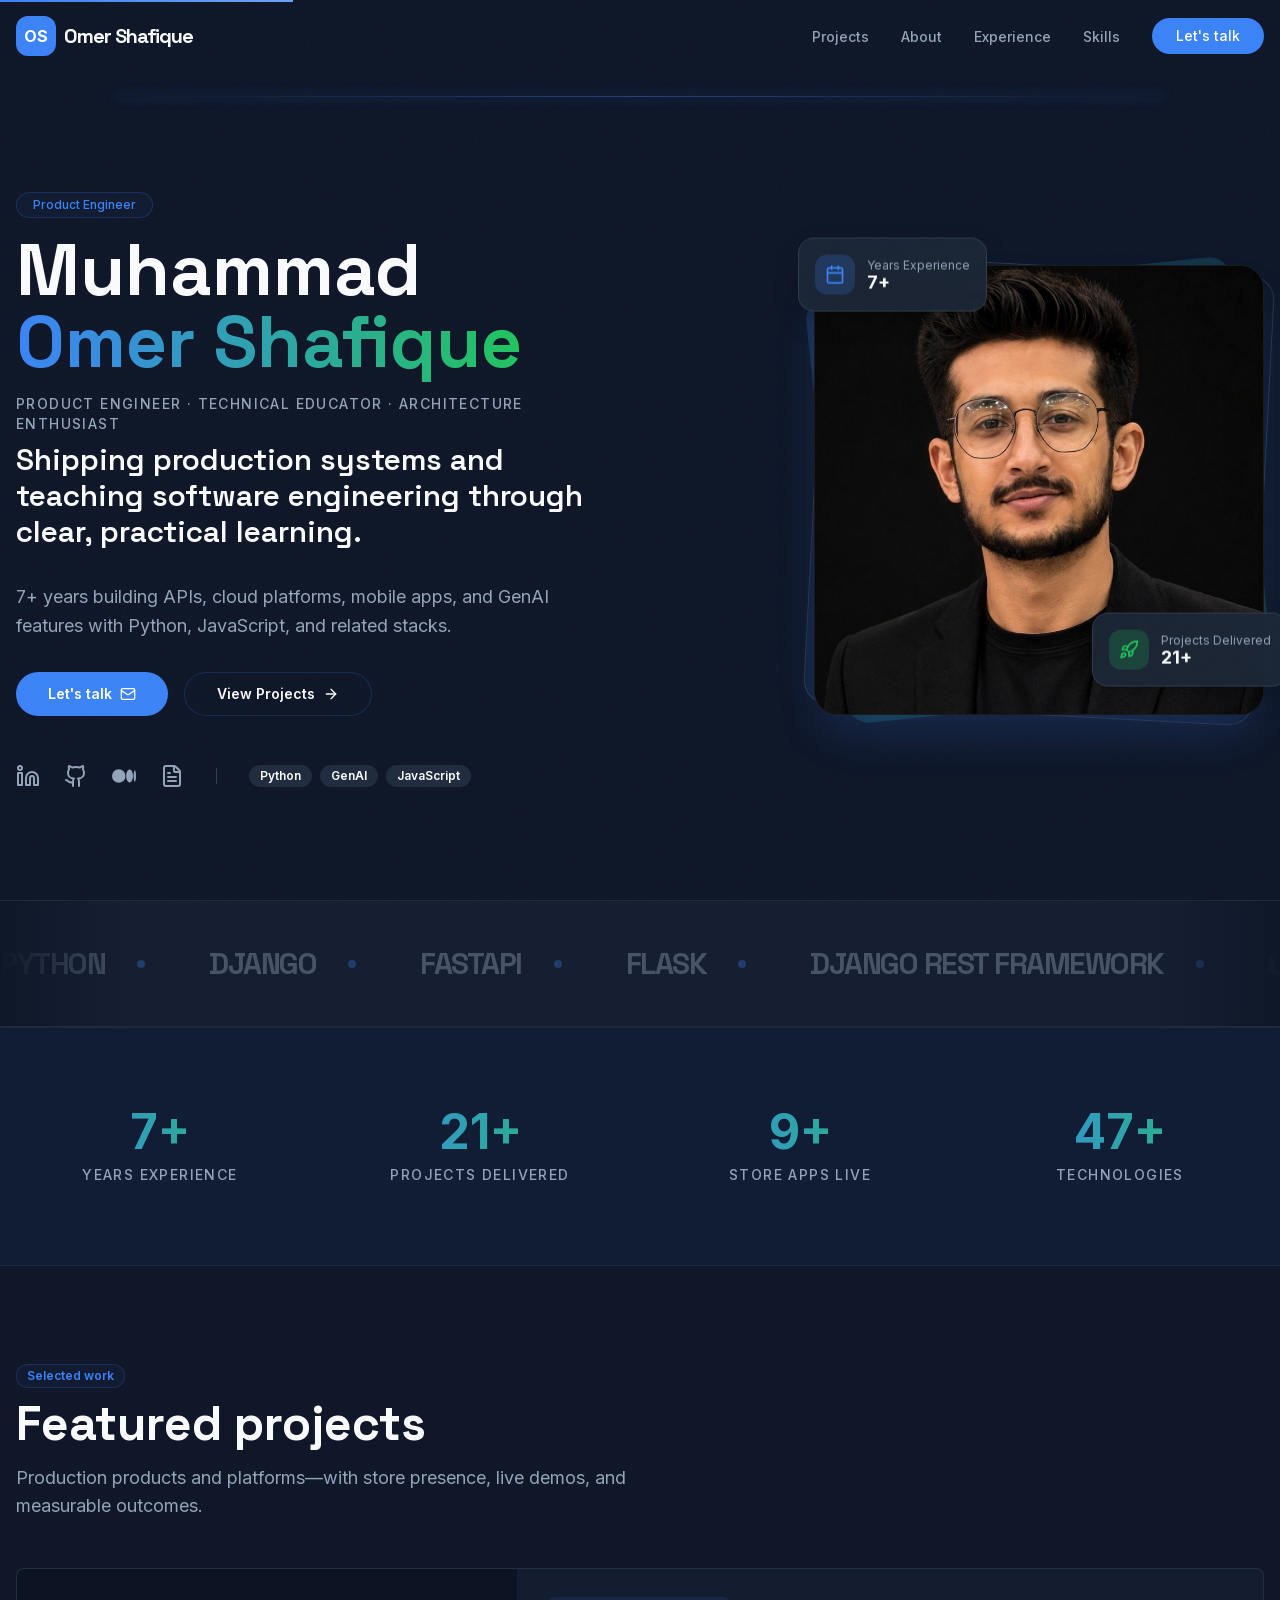
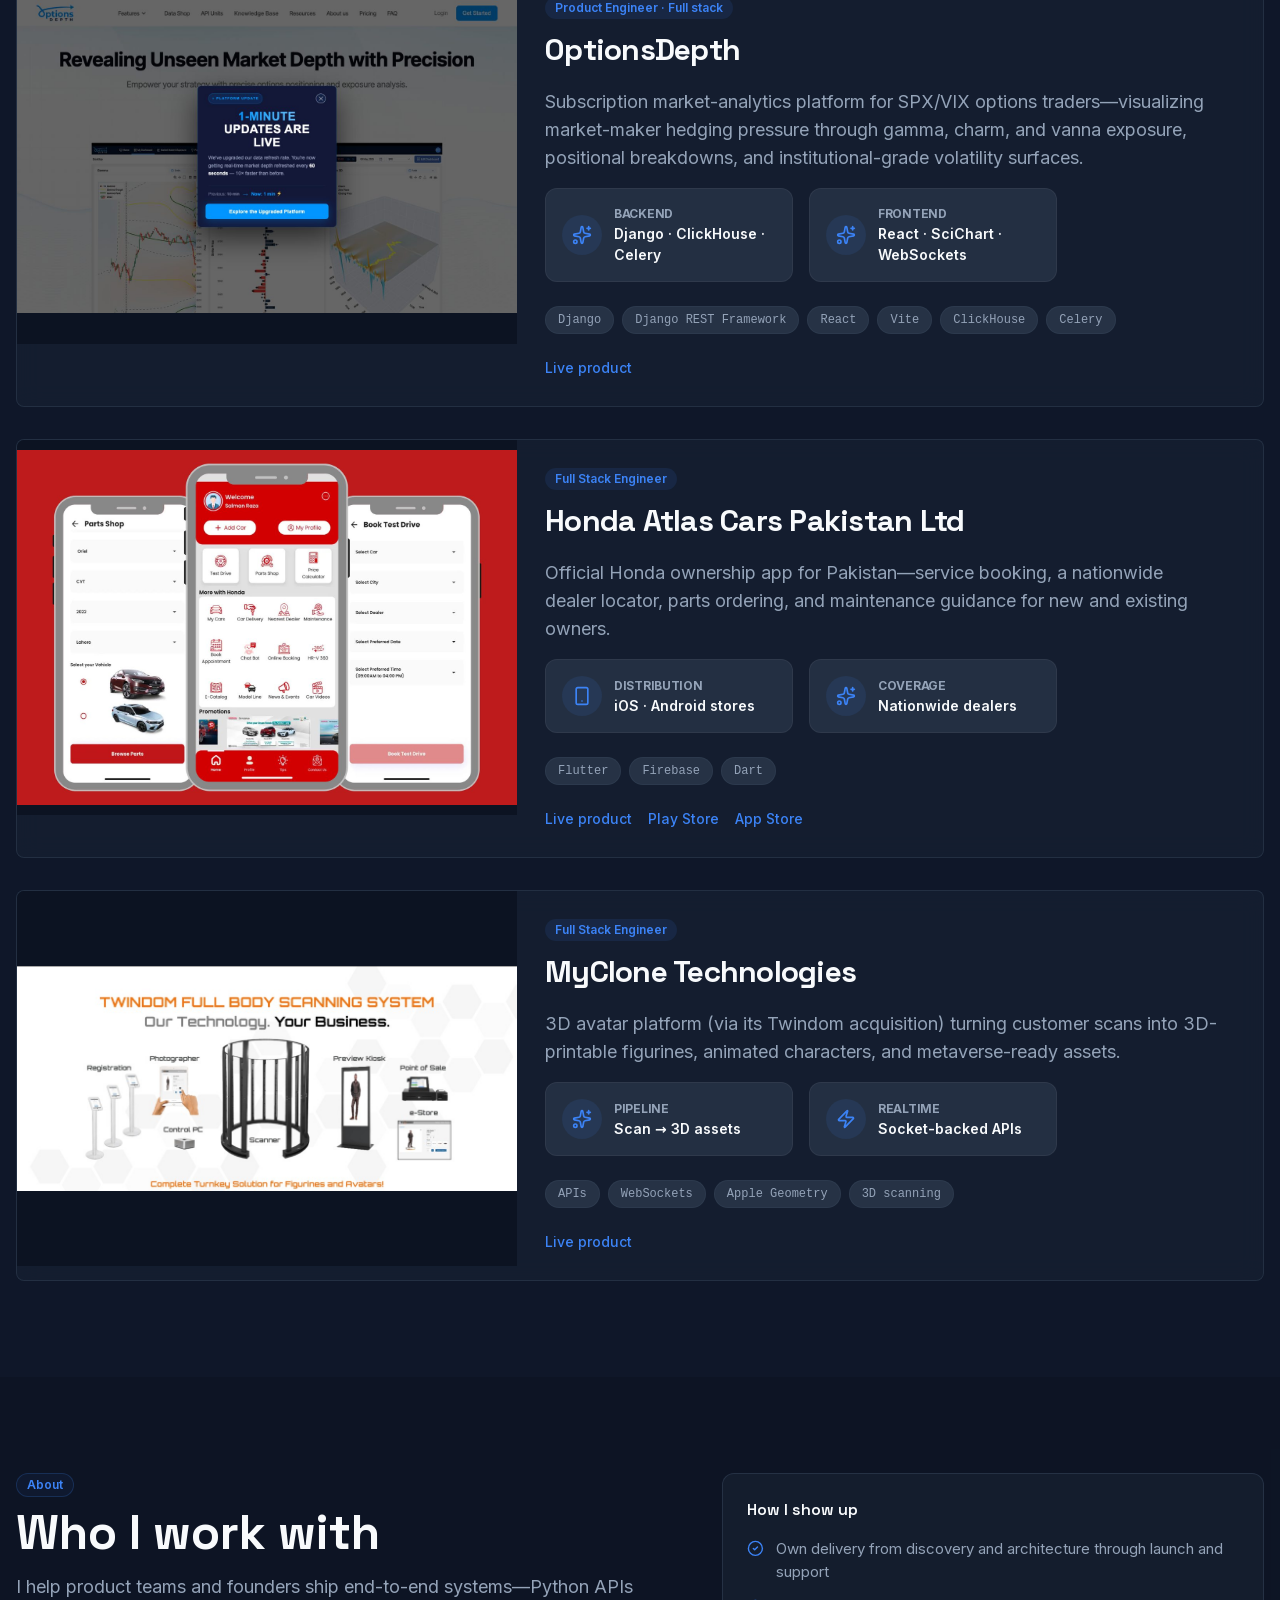
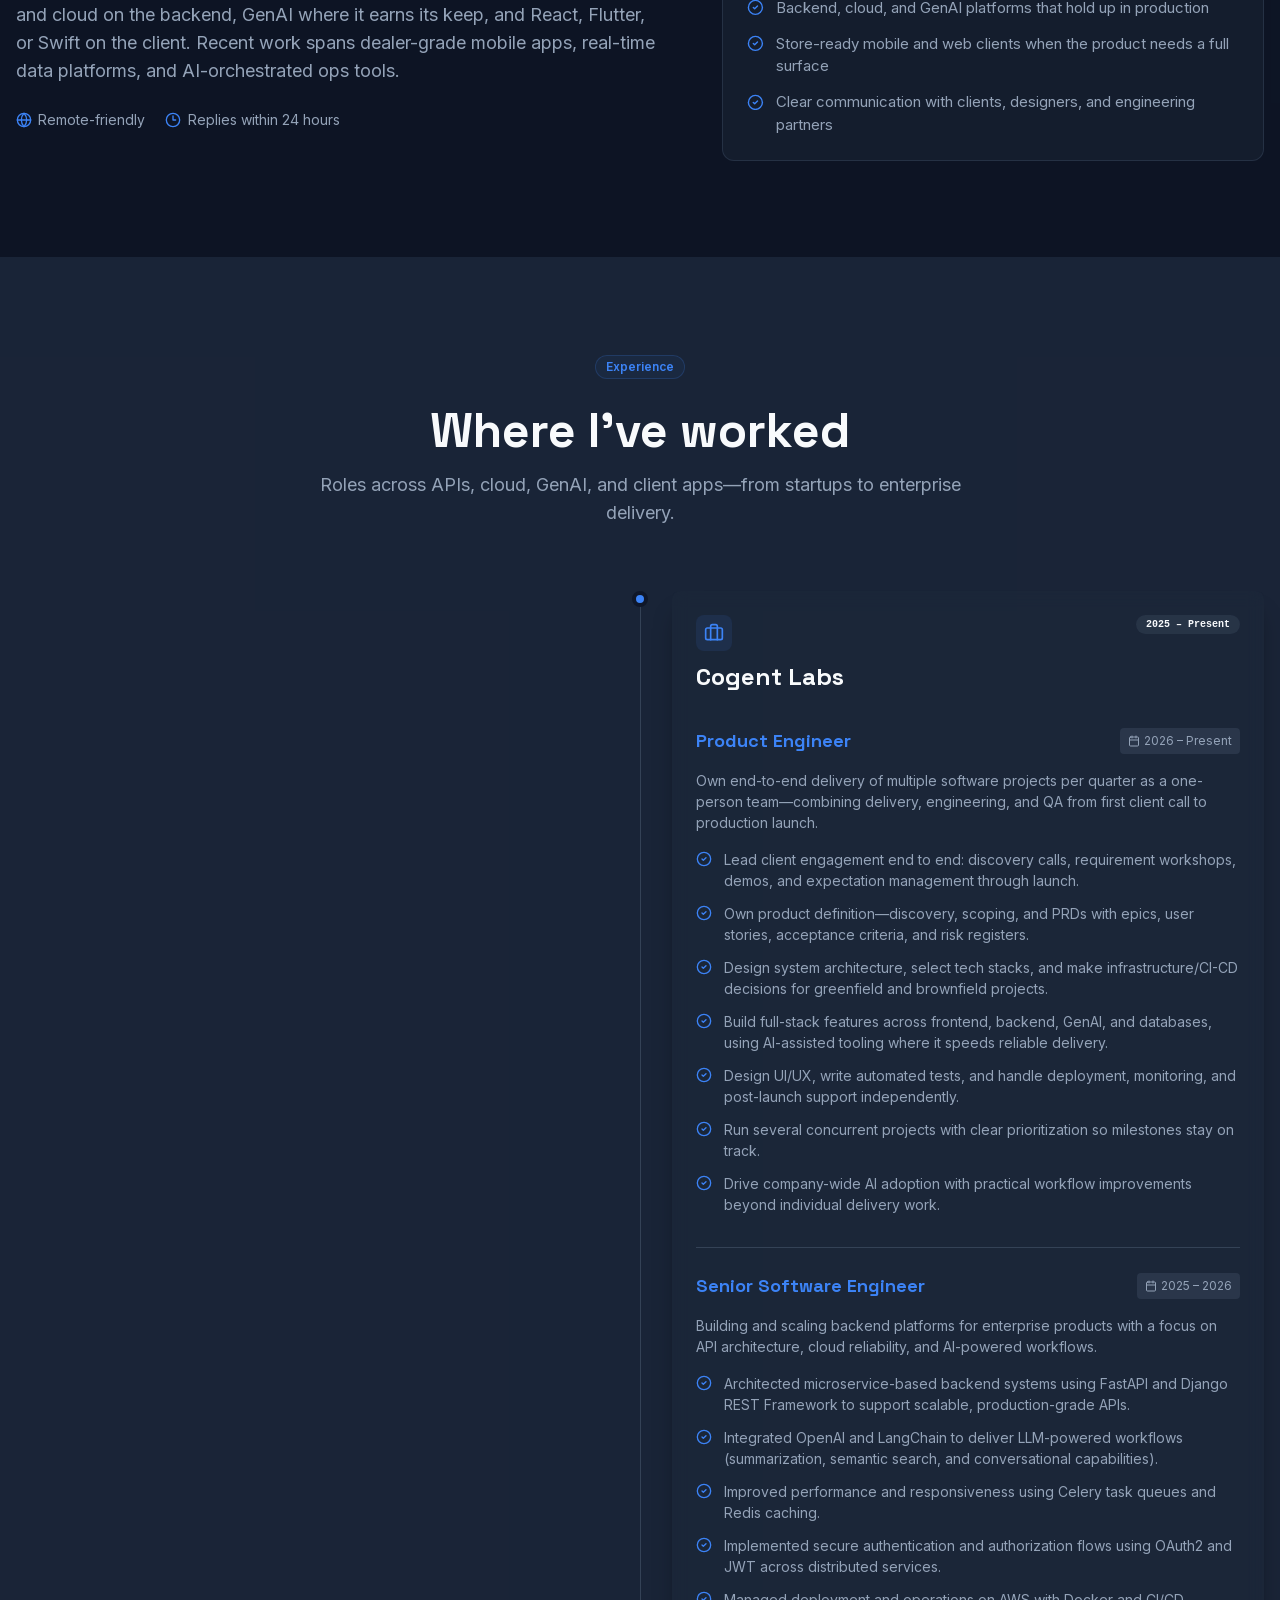
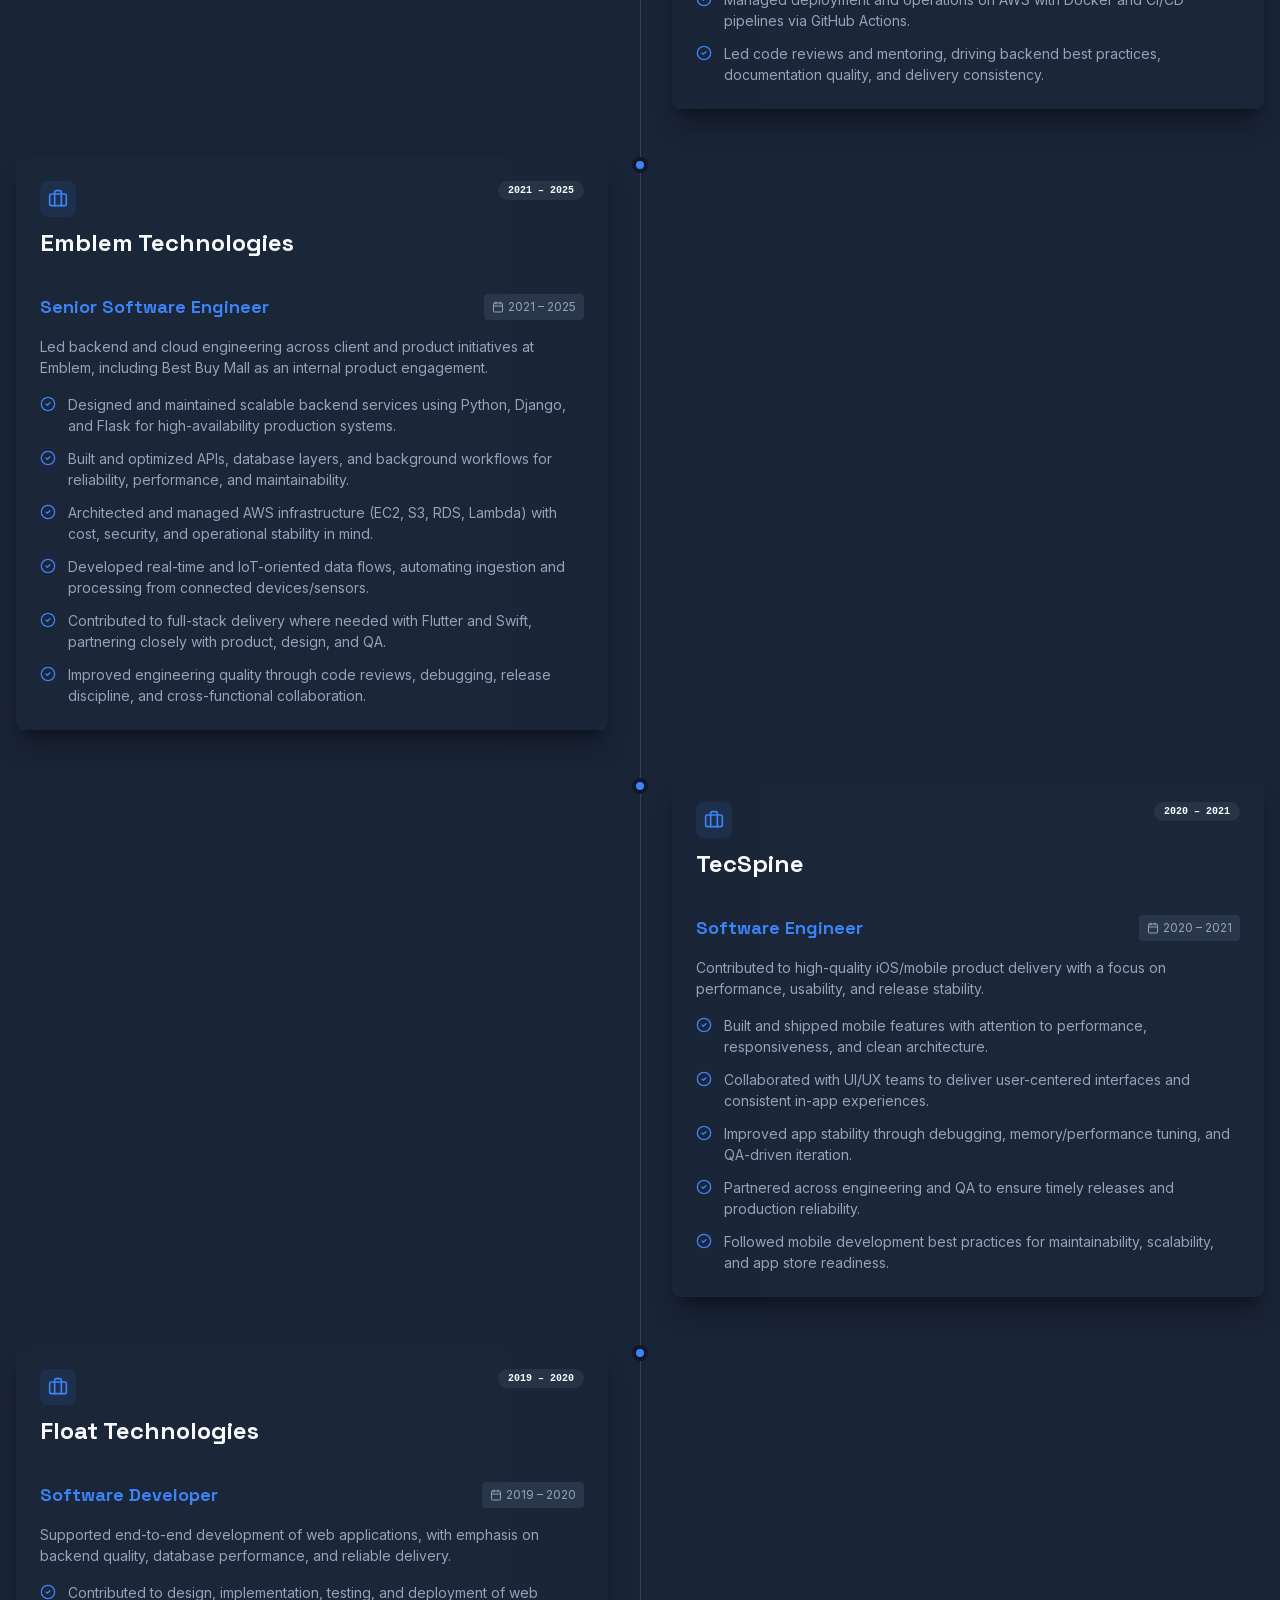
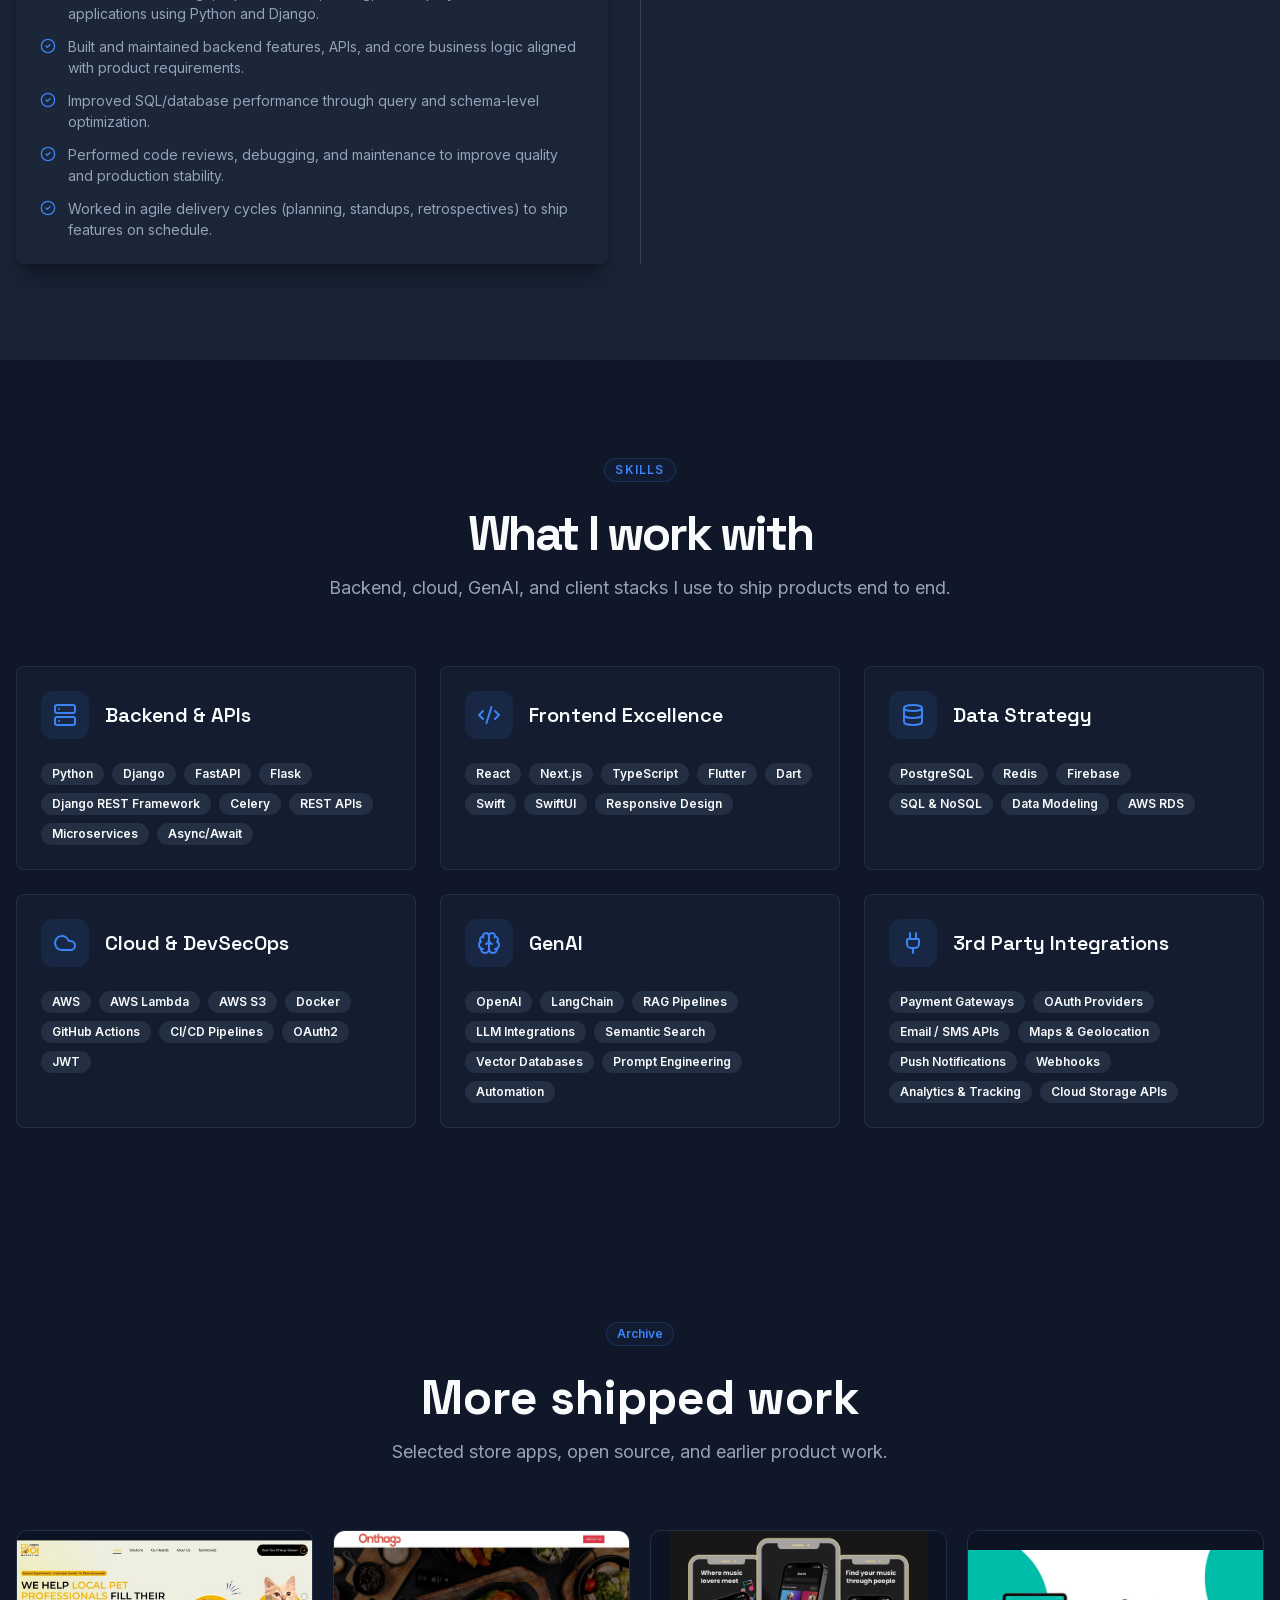
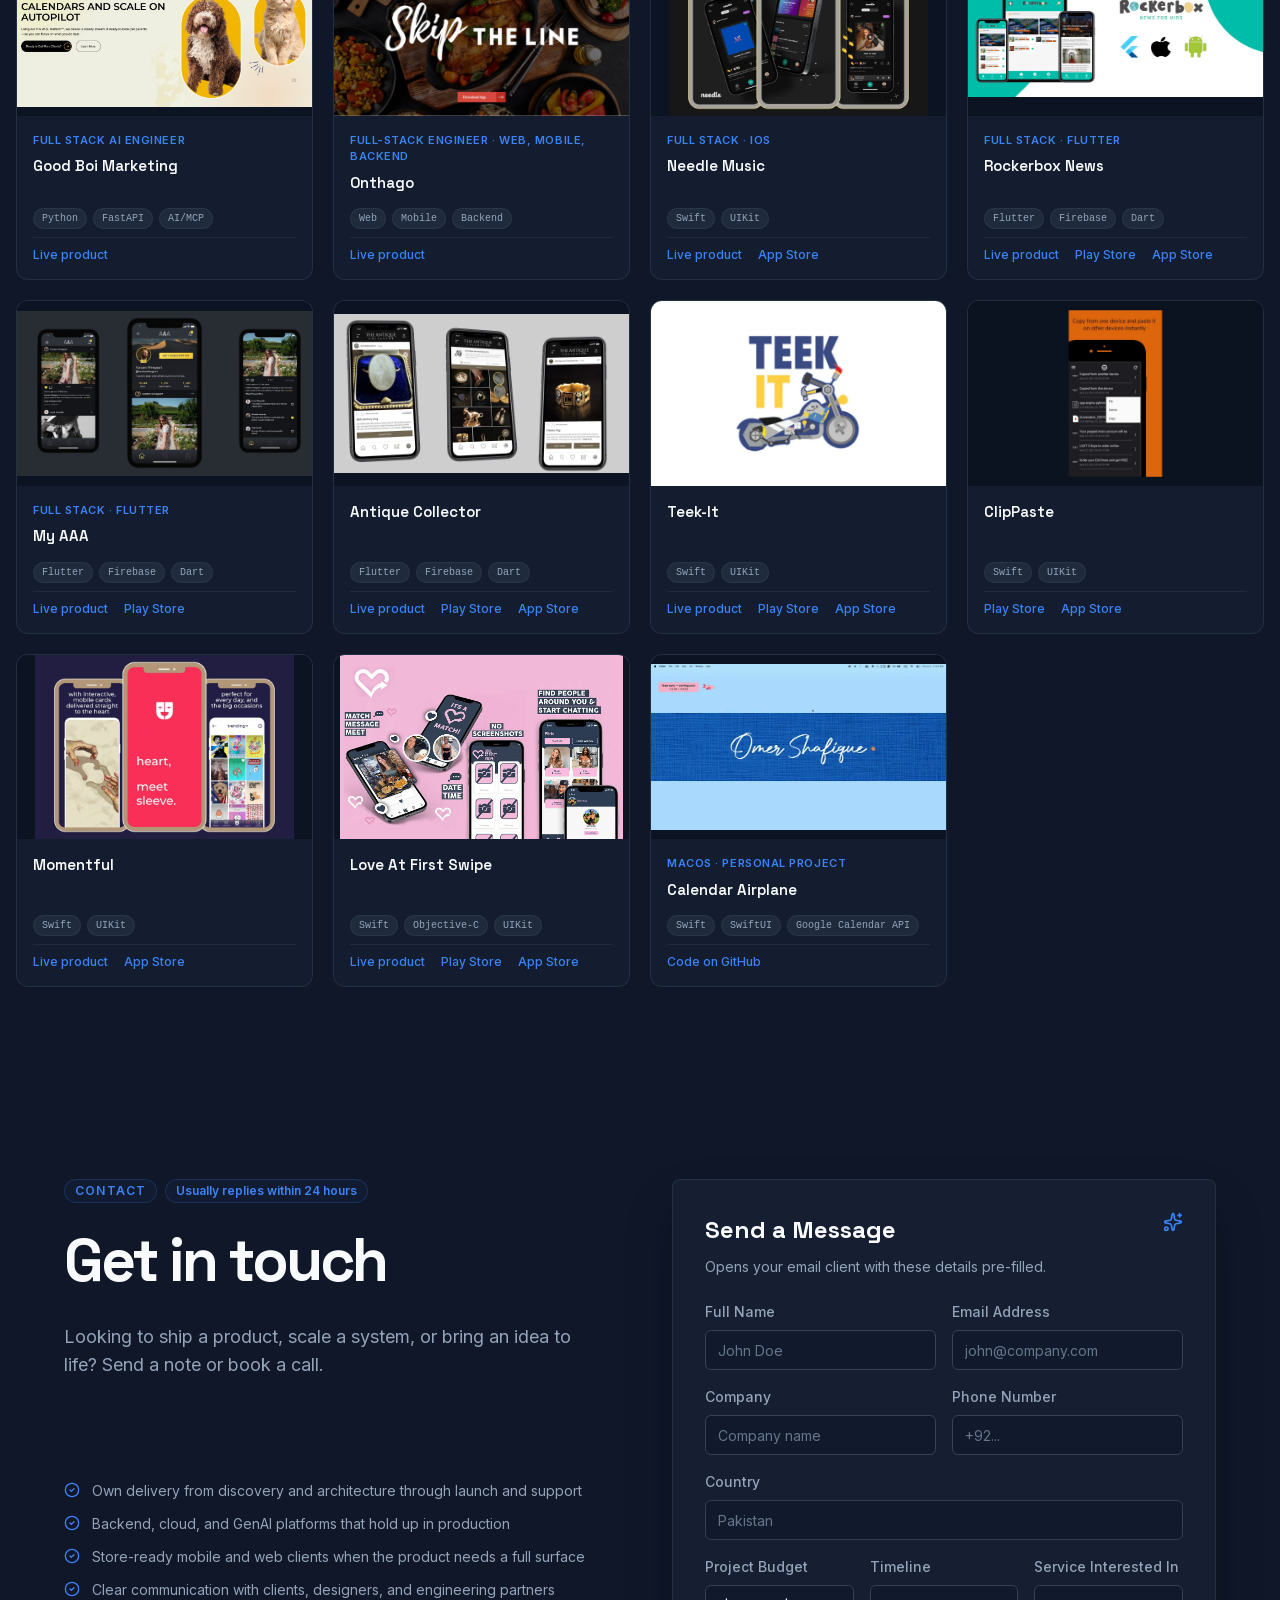
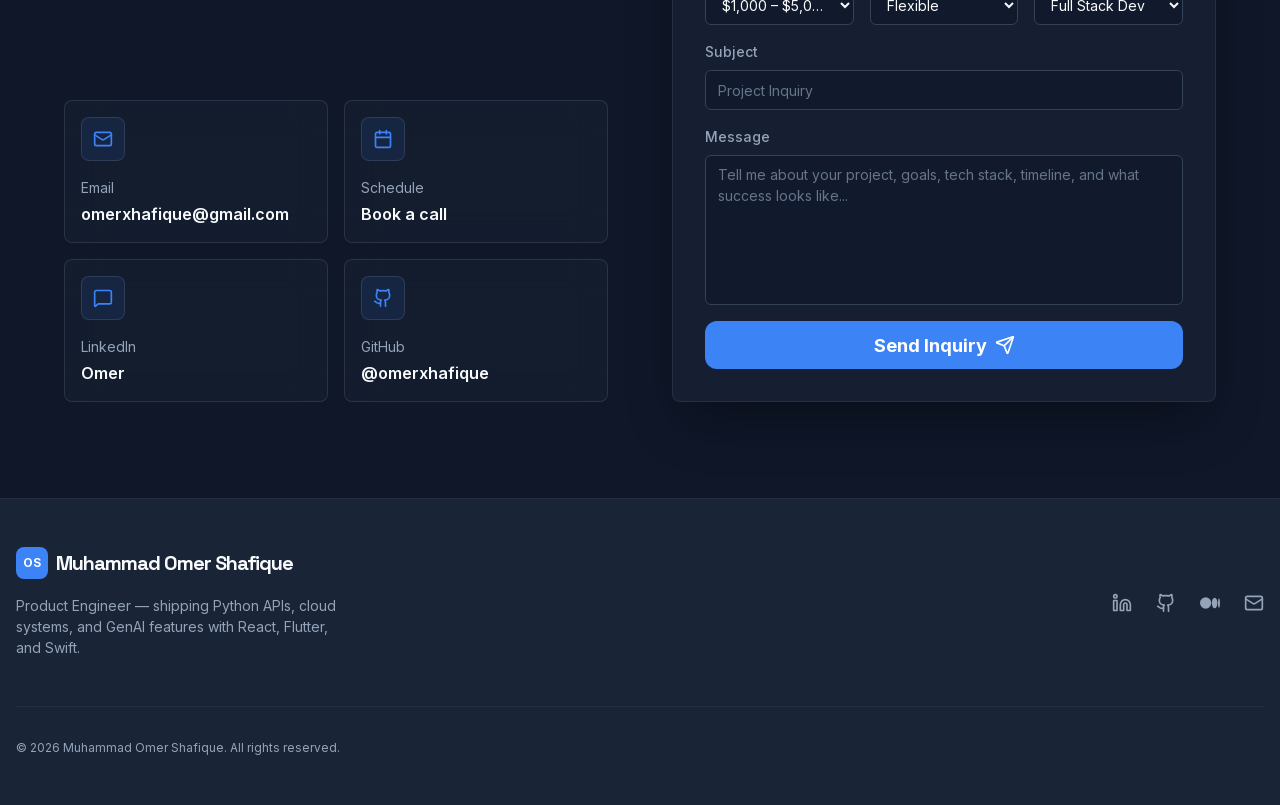
==== index.html @ 0e35dfd6 "Deploy portfolio from FloatTechnologies/portfolio-omer@0453a2c4b99007d8d1231d8dff759d7945c13826 Floa" ====
<!DOCTYPE html><html lang="en" class="inter_c6e48ee1-module__JRO3KW__variable space_grotesk_86fb55bb-module__srlrDG__variable h-full"><head><meta charSet="utf-8"/><meta name="viewport" content="width=device-width, initial-scale=1"/><link rel="preload" href="/_next/static/media/0c89a48fa5027cee-s.p.2cyn07wtgehh0.woff2" as="font" crossorigin="" type="font/woff2"/><link rel="preload" href="/_next/static/media/83afe278b6a6bb3c-s.p.2bn3s6zvc0dyp.woff2" as="font" crossorigin="" type="font/woff2"/><link rel="preload" as="image" href="/images/omer-portrait.jpeg"/><link rel="stylesheet" href="/_next/static/chunks/3qmdq4ko-srpv.css" data-precedence="next"/><link rel="preload" as="script" fetchPriority="low" href="/_next/static/chunks/2iho8jepmwwua.js"/><script src="/_next/static/chunks/2wbzm55or5nrh.js" async=""></script><script src="/_next/static/chunks/2ncdmtj91g36a.js" async=""></script><script src="/_next/static/chunks/2gj5bmeov-r8f.js" async=""></script><script src="/_next/static/chunks/27jktro2p5rq9.js" async=""></script><script src="/_next/static/chunks/turbopack-2u4jwcdeclo1g.js" async=""></script><script src="/_next/static/chunks/3cxarb0bz2juz.js" async=""></script><script src="/_next/static/chunks/3pmoi9byr84ul.js" async=""></script><script src="/_next/static/chunks/05-c3ty_6dwfk.js" async=""></script><script src="/_next/static/chunks/14mrh2-p_w84d.js" async=""></script><script src="/_next/static/chunks/22jgrx5z8scw7.js" async=""></script><script src="/_next/static/chunks/1zw9tiyf-0n86.js" async=""></script><meta name="next-size-adjust" content=""/><title>Muhammad Omer Shafique — Product Engineer</title><meta name="description" content="Muhammad Omer Shafique — Product Engineer shipping Python APIs, cloud systems, GenAI features, and React, Flutter, and Swift clients. Pakistan · remote-friendly."/><link rel="author" href="https://omerxhafique.vercel.app"/><meta name="author" content="Muhammad Omer Shafique"/><meta name="keywords" content="Muhammad Omer Shafique,Omer Shafique,Product Engineer,full stack engineer,software engineer Pakistan,Python,Django,FastAPI,React,Flutter,AWS,generative AI"/><meta name="creator" content="Muhammad Omer Shafique"/><meta name="robots" content="index, follow"/><meta name="category" content="technology"/><link rel="canonical" href="https://omerxhafique.vercel.app"/><meta property="og:title" content="Muhammad Omer Shafique — Product Engineer"/><meta property="og:description" content="Muhammad Omer Shafique — Product Engineer shipping Python APIs, cloud systems, GenAI features, and React, Flutter, and Swift clients. Pakistan · remote-friendly."/><meta property="og:url" content="https://omerxhafique.vercel.app"/><meta property="og:site_name" content="Muhammad Omer Shafique"/><meta property="og:locale" content="en_US"/><meta property="og:image" content="https://omerxhafique.vercel.app/opengraph-image?24ad342193bc8766"/><meta property="og:image:type" content="image/png"/><meta property="og:image:width" content="1200"/><meta property="og:image:height" content="630"/><meta property="og:image:alt" content="Muhammad Omer Shafique — Product Engineer"/><meta property="og:type" content="website"/><meta name="twitter:card" content="summary_large_image"/><meta name="twitter:title" content="Muhammad Omer Shafique — Product Engineer"/><meta name="twitter:description" content="Muhammad Omer Shafique — Product Engineer shipping Python APIs, cloud systems, GenAI features, and React, Flutter, and Swift clients. Pakistan · remote-friendly."/><meta name="twitter:image" content="https://omerxhafique.vercel.app/twitter-image?5f137d32c0bfafae"/><meta name="twitter:image:alt" content="Muhammad Omer Shafique — Product Engineer"/><meta name="twitter:image:type" content="image/png"/><meta name="twitter:image:width" content="1200"/><meta name="twitter:image:height" content="630"/><link rel="icon" href="/favicon.ico?favicon.2vob68tjqpejf.ico" sizes="256x256" type="image/x-icon"/><link rel="icon" href="/favicon.ico"/><script type="application/ld+json">{"@context":"https://schema.org","@graph":[{"@type":"Person","@id":"https://omerxhafique.vercel.app/#person","name":"Muhammad Omer Shafique","alternateName":"Omer","jobTitle":"Product Engineer","email":"omerxhafique@gmail.com","url":"https://omerxhafique.vercel.app","sameAs":["https://github.com/omerxhafique","https://www.linkedin.com/in/omershafique/","https://medium.com/@omershafique"],"knowsAbout":["Product Engineer","full stack engineer","software engineer Pakistan","Python","Django","FastAPI","React","Flutter","AWS","generative AI"]},{"@type":"WebSite","@id":"https://omerxhafique.vercel.app/#website","url":"https://omerxhafique.vercel.app","name":"Muhammad Omer Shafique — Product Engineer","description":"Muhammad Omer Shafique — Product Engineer shipping Python APIs, cloud systems, GenAI features, and React, Flutter, and Swift clients. Pakistan · remote-friendly.","publisher":{"@id":"https://omerxhafique.vercel.app/#person"},"inLanguage":"en"},{"@type":"ProfilePage","@id":"https://omerxhafique.vercel.app/#profilepage","url":"https://omerxhafique.vercel.app","name":"Muhammad Omer Shafique","isPartOf":{"@id":"https://omerxhafique.vercel.app/#website"},"about":{"@id":"https://omerxhafique.vercel.app/#person"},"description":"I help product teams and founders ship end-to-end systems—Python APIs and cloud on the backend, GenAI where it earns its keep, and React, Flutter, or Swift on the client. Recent work spans dealer-grade mobile apps, real-time data platforms, and AI-orchestrated ops tools.","mainEntity":{"@id":"https://omerxhafique.vercel.app/#person"}},{"@type":"ItemList","@id":"https://omerxhafique.vercel.app/#projects","name":"Portfolio projects","itemListElement":[{"@type":"ListItem","position":1,"name":"OptionsDepth","url":"https://optionsdepth.com/","description":"Subscription market-analytics platform for SPX/VIX options traders—visualizing market-maker hedging pressure through gamma, charm, and vanna exposure, positional breakdowns, and institutional-grade volatility surfaces."},{"@type":"ListItem","position":2,"name":"Honda Atlas Cars Pakistan Ltd","url":"https://www.honda.com.pk/","description":"Official Honda ownership app for Pakistan—service booking, a nationwide dealer locator, parts ordering, and maintenance guidance for new and existing owners."},{"@type":"ListItem","position":3,"name":"MyClone Technologies","url":"https://myclonetechnologies.com/","description":"3D avatar platform (via its Twindom acquisition) turning customer scans into 3D-printable figurines, animated characters, and metaverse-ready assets."},{"@type":"ListItem","position":4,"name":"Good Boi Marketing","url":"https://goodboimarketing.com/","description":"AI-orchestrated social inbox and booking backend for a pet-marketing agency—Facebook/Instagram inquiries handled by an MCP-powered chatbot wired into operational systems."},{"@type":"ListItem","position":5,"name":"Onthago","url":"https://onthago.app/","description":"Product spanning web, mobile, and backend services for the Onthago platform."},{"@type":"ListItem","position":6,"name":"Needle Music","url":"https://www.needlemusic.co/","description":"iOS app for discovering music and saving tracks into Spotify or Apple Music libraries."},{"@type":"ListItem","position":7,"name":"Rockerbox News","url":"https://myrockerbox.com/","description":"Literacy platform helping learners build reading comprehension through structured content."},{"@type":"ListItem","position":8,"name":"My AAA","url":"https://www.myaaapass.com/","description":"Subscription platform connecting creators with paying audiences."},{"@type":"ListItem","position":9,"name":"Antique Collector","url":"https://www.the-antiquecollector.com/","description":"Marketplace connecting buyers with antique and jewellery dealers worldwide."},{"@type":"ListItem","position":10,"name":"Teek-It","url":"https://teekit.co.uk/","description":"Customer and driver apps for logistics operations."},{"@type":"ListItem","position":11,"name":"ClipPaste","url":"https://apps.apple.com/us/app/clippaste-universal-clipboard/id1521211189","description":"Universal clipboard sync between mobile and desktop."},{"@type":"ListItem","position":12,"name":"Momentful","url":"https://bemomentful.com/","description":"Digital cards for timely, personal messages."},{"@type":"ListItem","position":13,"name":"Love At First Swipe","url":"https://loveatfirstswipe.com/","description":"Dating product with privacy-oriented messaging constraints."},{"@type":"ListItem","position":14,"name":"Calendar Airplane","url":"https://github.com/omerxhafique/CalendarAirplane","description":"macOS menu bar app that flies a click-through banner with your next Google Calendar meeting."}]}]}</script><script src="/_next/static/chunks/0cz1d0mv5g_q7.js" noModule=""></script></head><body class="inter_c6e48ee1-module__JRO3KW__className font-body min-h-full antialiased text-foreground"><div hidden=""><!--$--><!--/$--></div><div class="scroll-progress fixed top-0 left-0 right-0 z-[60] origin-left" aria-hidden="true" style="transform:scaleX(0)"></div><div class="noise" aria-hidden="true"></div><a href="#main" class="sr-only focus:not-sr-only focus:absolute focus:left-4 focus:top-4 focus:z-50 focus:rounded focus:bg-foreground focus:px-3 focus:py-2 focus:text-background">Skip to content</a><nav class="fixed top-0 left-0 right-0 z-50 py-4 transition-all duration-300 bg-transparent"><div class="container mx-auto flex items-center justify-between px-4"><a class="group flex items-center gap-2" href="/#top"><div class="logo-mark transition-transform group-hover:scale-110">OS</div><span class="nav-brand-name">Omer Shafique</span></a><div class="hidden items-center gap-6 lg:flex xl:gap-8"><a class="nav-link-item" href="/#projects">Projects</a><a class="nav-link-item" href="/#about">About</a><a class="nav-link-item" href="/#experience">Experience</a><a class="nav-link-item" href="/#skills">Skills</a><a class="nav-consult" href="/#contact">Let&#x27;s talk</a></div><button type="button" class="inline-flex h-10 w-10 items-center justify-center rounded-md text-foreground transition-colors hover:bg-white/5 lg:hidden" aria-expanded="false" aria-controls="_R_1autb_" aria-label="Open menu"><svg xmlns="http://www.w3.org/2000/svg" width="24" height="24" viewBox="0 0 24 24" fill="none" stroke="currentColor" stroke-width="2" stroke-linecap="round" stroke-linejoin="round" class="lucide lucide-menu size-5" aria-hidden="true"><path d="M4 5h16"></path><path d="M4 12h16"></path><path d="M4 19h16"></path></svg></button></div></nav><main id="main"><section id="top" class="hero-section" aria-labelledby="hero-title"><div class="hero-gradient absolute inset-0 -z-10" aria-hidden="true"></div><div class="hero-rule" aria-hidden="true"></div><div class="container relative z-10 mx-auto grid w-full items-center gap-12 px-4 lg:grid-cols-2"><div class="hero-copy" style="opacity:0;transform:translateX(-30px)"><div class="hero-copy-block"><div class="hero-badge relative z-10">Product Engineer</div><h1 id="hero-title" class="hero-title">Muhammad<!-- --> <span class="hero-name-gradient">Omer Shafique</span></h1><div class="hero-copy-meta"><p class="hero-roles">Product Engineer · Technical Educator · Architecture Enthusiast</p><h2 class="hero-mission">Shipping production systems and teaching software engineering through clear, practical learning.</h2></div></div><p class="hero-lead">7+ years building APIs, cloud platforms, mobile apps, and GenAI features with Python, JavaScript, and related stacks.</p><div class="hero-cta-row"><a href="#contact" class="hero-cta-primary group">Let&#x27;s talk<svg xmlns="http://www.w3.org/2000/svg" width="24" height="24" viewBox="0 0 24 24" fill="none" stroke="currentColor" stroke-width="2" stroke-linecap="round" stroke-linejoin="round" class="lucide lucide-mail transition-transform group-hover:-translate-y-0.5" aria-hidden="true"><path d="m22 7-8.991 5.727a2 2 0 0 1-2.009 0L2 7"></path><rect x="2" y="4" width="20" height="16" rx="2"></rect></svg></a><a href="#projects" class="hero-cta-outline">View Projects<svg xmlns="http://www.w3.org/2000/svg" width="24" height="24" viewBox="0 0 24 24" fill="none" stroke="currentColor" stroke-width="2" stroke-linecap="round" stroke-linejoin="round" class="lucide lucide-arrow-right" aria-hidden="true"><path d="M5 12h14"></path><path d="m12 5 7 7-7 7"></path></svg></a></div><div class="hero-social-row"><a href="https://www.linkedin.com/in/omershafique/" target="_blank" rel="noopener noreferrer" class="hero-social-link" aria-label="LinkedIn"><svg xmlns="http://www.w3.org/2000/svg" viewBox="0 0 24 24" fill="none" stroke="currentColor" stroke-width="2" stroke-linecap="round" stroke-linejoin="round" class="h-6 w-6" aria-hidden="true"><path d="M16 8a6 6 0 0 1 6 6v7h-4v-7a2 2 0 0 0-2-2 2 2 0 0 0-2 2v7h-4v-7a6 6 0 0 1 6-6z"></path><rect width="4" height="12" x="2" y="9"></rect><circle cx="4" cy="4" r="2"></circle></svg></a><a href="https://github.com/omerxhafique" target="_blank" rel="noopener noreferrer" class="hero-social-link" aria-label="GitHub"><svg xmlns="http://www.w3.org/2000/svg" viewBox="0 0 24 24" fill="none" stroke="currentColor" stroke-width="2" stroke-linecap="round" stroke-linejoin="round" class="h-6 w-6" aria-hidden="true"><path d="M15 22v-4a4.8 4.8 0 0 0-1-3.5c3 0 6-2 6-5.5.08-1.25-.27-2.48-1-3.5.28-1.15.28-2.35 0-3.5 0 0-1 0-3 1.5-2.64-.5-5.36-.5-8 0C6 2 5 2 5 2c-.3 1.15-.3 2.35 0 3.5A5.403 5.403 0 0 0 4 9c0 3.5 3 5.5 6 5.5-.39.49-.68 1.05-.85 1.65-.17.6-.22 1.23-.15 1.85v4"></path><path d="M9 18c-4.51 2-5-2-7-2"></path></svg></a><a href="https://medium.com/@omershafique" target="_blank" rel="noopener noreferrer" class="hero-social-link" aria-label="Medium"><svg xmlns="http://www.w3.org/2000/svg" viewBox="0 0 24 24" fill="currentColor" class="h-6 w-6" aria-hidden="true"><path d="M13.54 12a6.8 6.8 0 0 1-6.77 6.82A6.8 6.8 0 0 1 0 12a6.8 6.8 0 0 1 6.77-6.82A6.8 6.8 0 0 1 13.54 12zm7.42 0c0 3.54-1.51 6.42-3.38 6.42-1.87 0-3.39-2.88-3.39-6.42s1.52-6.42 3.39-6.42 3.38 2.88 3.38 6.42zM24 12c0 3.17-.53 5.75-1.19 5.75-.66 0-1.19-2.58-1.19-5.75s.53-5.75 1.19-5.75c.66 0 1.19 2.58 1.19 5.75z"></path></svg></a><a href="https://drive.google.com/file/d/1P4qzJ7m9OBBeDR6rovBTR9cj2l4QDIda/view?usp=sharing" target="_blank" rel="noopener noreferrer" class="hero-social-link" aria-label="Resume"><svg xmlns="http://www.w3.org/2000/svg" width="24" height="24" viewBox="0 0 24 24" fill="none" stroke="currentColor" stroke-width="2" stroke-linecap="round" stroke-linejoin="round" class="lucide lucide-file-text h-6 w-6" aria-hidden="true"><path d="M6 22a2 2 0 0 1-2-2V4a2 2 0 0 1 2-2h8a2.4 2.4 0 0 1 1.704.706l3.588 3.588A2.4 2.4 0 0 1 20 8v12a2 2 0 0 1-2 2z"></path><path d="M14 2v5a1 1 0 0 0 1 1h5"></path><path d="M10 9H8"></path><path d="M16 13H8"></path><path d="M16 17H8"></path></svg></a><div class="hero-social-divider"></div><div class="hero-chip-row"><span class="hero-chip">Python</span><span class="hero-chip">GenAI</span><span class="hero-chip">JavaScript</span></div></div></div><div class="relative flex justify-center lg:justify-end" style="opacity:0;transform:scale(0.8)"><div class="relative h-[22rem] w-[18rem] sm:h-96 sm:w-80 lg:h-[450px] lg:w-[450px]"><div class="glass absolute -left-3 -top-3 z-20 flex items-center gap-3 rounded-2xl p-4 shadow-xl sm:-left-4 sm:-top-4"><div class="flex h-10 w-10 items-center justify-center rounded-xl bg-primary/20"><svg xmlns="http://www.w3.org/2000/svg" width="24" height="24" viewBox="0 0 24 24" fill="none" stroke="currentColor" stroke-width="2" stroke-linecap="round" stroke-linejoin="round" class="lucide lucide-calendar h-5 w-5 text-primary" aria-hidden="true"><path d="M8 2v4"></path><path d="M16 2v4"></path><rect width="18" height="18" x="3" y="4" rx="2"></rect><path d="M3 10h18"></path></svg></div><div><p class="text-xs text-muted">Years Experience</p><p class="text-lg font-bold leading-none text-foreground">7+</p></div></div><div class="glass absolute -right-3 bottom-8 z-20 flex items-center gap-3 rounded-2xl p-4 shadow-xl sm:-right-6 sm:bottom-10"><div class="flex h-10 w-10 items-center justify-center rounded-xl bg-[hsl(142_71%_45%/0.2)]"><svg xmlns="http://www.w3.org/2000/svg" width="24" height="24" viewBox="0 0 24 24" fill="none" stroke="currentColor" stroke-width="2" stroke-linecap="round" stroke-linejoin="round" class="lucide lucide-rocket h-5 w-5 text-[hsl(142_71%_45%)]" aria-hidden="true"><path d="M12 15v5s3.03-.55 4-2c1.08-1.62 0-5 0-5"></path><path d="M4.5 16.5c-1.5 1.26-2 5-2 5s3.74-.5 5-2c.71-.84.7-2.13-.09-2.91a2.18 2.18 0 0 0-2.91-.09"></path><path d="M9 12a22 22 0 0 1 2-3.95A12.88 12.88 0 0 1 22 2c0 2.72-.78 7.5-6 11a22.4 22.4 0 0 1-4 2z"></path><path d="M9 12H4s.55-3.03 2-4c1.62-1.08 5 .05 5 .05"></path></svg></div><div><p class="text-xs text-muted">Projects Delivered</p><p class="text-lg font-bold leading-none text-foreground">21+</p></div></div><div class="absolute inset-0 -rotate-6 scale-95 rounded-3xl bg-gradient-to-br from-primary/20 to-[hsl(142_71%_45%/0.2)]"></div><div class="absolute inset-0 rotate-3 scale-100 rounded-3xl border border-white/10 bg-gradient-to-tr from-primary/10 to-transparent"></div><div class="relative h-full w-full overflow-hidden rounded-3xl border border-white/10 bg-black shadow-2xl shadow-primary/20"><img alt="Muhammad Omer Shafique" decoding="async" data-nimg="fill" class="object-cover object-[center_20%]" style="position:absolute;height:100%;width:100%;left:0;top:0;right:0;bottom:0;color:transparent" src="/images/omer-portrait.jpeg"/></div></div></div></div></section><section class="tech-marquee-section" aria-label="Technologies and products"><div class="tech-marquee-fade tech-marquee-fade-left" aria-hidden="true"></div><div class="tech-marquee-fade tech-marquee-fade-right" aria-hidden="true"></div><div class="ticker-track tech-marquee-track"><div class="tech-marquee-item"><span class="tech-marquee-label">Python</span><span class="tech-marquee-dot" aria-hidden="true"></span></div><div class="tech-marquee-item"><span class="tech-marquee-label">Django</span><span class="tech-marquee-dot" aria-hidden="true"></span></div><div class="tech-marquee-item"><span class="tech-marquee-label">FastAPI</span><span class="tech-marquee-dot" aria-hidden="true"></span></div><div class="tech-marquee-item"><span class="tech-marquee-label">Flask</span><span class="tech-marquee-dot" aria-hidden="true"></span></div><div class="tech-marquee-item"><span class="tech-marquee-label">Django REST Framework</span><span class="tech-marquee-dot" aria-hidden="true"></span></div><div class="tech-marquee-item"><span class="tech-marquee-label">Celery</span><span class="tech-marquee-dot" aria-hidden="true"></span></div><div class="tech-marquee-item"><span class="tech-marquee-label">REST APIs</span><span class="tech-marquee-dot" aria-hidden="true"></span></div><div class="tech-marquee-item"><span class="tech-marquee-label">Microservices</span><span class="tech-marquee-dot" aria-hidden="true"></span></div><div class="tech-marquee-item"><span class="tech-marquee-label">Async/Await</span><span class="tech-marquee-dot" aria-hidden="true"></span></div><div class="tech-marquee-item"><span class="tech-marquee-label">React</span><span class="tech-marquee-dot" aria-hidden="true"></span></div><div class="tech-marquee-item"><span class="tech-marquee-label">Next.js</span><span class="tech-marquee-dot" aria-hidden="true"></span></div><div class="tech-marquee-item"><span class="tech-marquee-label">TypeScript</span><span class="tech-marquee-dot" aria-hidden="true"></span></div><div class="tech-marquee-item"><span class="tech-marquee-label">Flutter</span><span class="tech-marquee-dot" aria-hidden="true"></span></div><div class="tech-marquee-item"><span class="tech-marquee-label">Dart</span><span class="tech-marquee-dot" aria-hidden="true"></span></div><div class="tech-marquee-item"><span class="tech-marquee-label">Swift</span><span class="tech-marquee-dot" aria-hidden="true"></span></div><div class="tech-marquee-item"><span class="tech-marquee-label">SwiftUI</span><span class="tech-marquee-dot" aria-hidden="true"></span></div><div class="tech-marquee-item"><span class="tech-marquee-label">Responsive Design</span><span class="tech-marquee-dot" aria-hidden="true"></span></div><div class="tech-marquee-item"><span class="tech-marquee-label">PostgreSQL</span><span class="tech-marquee-dot" aria-hidden="true"></span></div><div class="tech-marquee-item"><span class="tech-marquee-label">Redis</span><span class="tech-marquee-dot" aria-hidden="true"></span></div><div class="tech-marquee-item"><span class="tech-marquee-label">Firebase</span><span class="tech-marquee-dot" aria-hidden="true"></span></div><div class="tech-marquee-item"><span class="tech-marquee-label">SQL &amp; NoSQL</span><span class="tech-marquee-dot" aria-hidden="true"></span></div><div class="tech-marquee-item"><span class="tech-marquee-label">Data Modeling</span><span class="tech-marquee-dot" aria-hidden="true"></span></div><div class="tech-marquee-item"><span class="tech-marquee-label">AWS RDS</span><span class="tech-marquee-dot" aria-hidden="true"></span></div><div class="tech-marquee-item"><span class="tech-marquee-label">AWS</span><span class="tech-marquee-dot" aria-hidden="true"></span></div><div class="tech-marquee-item"><span class="tech-marquee-label">AWS Lambda</span><span class="tech-marquee-dot" aria-hidden="true"></span></div><div class="tech-marquee-item"><span class="tech-marquee-label">AWS S3</span><span class="tech-marquee-dot" aria-hidden="true"></span></div><div class="tech-marquee-item"><span class="tech-marquee-label">Docker</span><span class="tech-marquee-dot" aria-hidden="true"></span></div><div class="tech-marquee-item"><span class="tech-marquee-label">GitHub Actions</span><span class="tech-marquee-dot" aria-hidden="true"></span></div><div class="tech-marquee-item"><span class="tech-marquee-label">CI/CD Pipelines</span><span class="tech-marquee-dot" aria-hidden="true"></span></div><div class="tech-marquee-item"><span class="tech-marquee-label">OAuth2</span><span class="tech-marquee-dot" aria-hidden="true"></span></div><div class="tech-marquee-item"><span class="tech-marquee-label">JWT</span><span class="tech-marquee-dot" aria-hidden="true"></span></div><div class="tech-marquee-item"><span class="tech-marquee-label">OpenAI</span><span class="tech-marquee-dot" aria-hidden="true"></span></div><div class="tech-marquee-item"><span class="tech-marquee-label">LangChain</span><span class="tech-marquee-dot" aria-hidden="true"></span></div><div class="tech-marquee-item"><span class="tech-marquee-label">RAG Pipelines</span><span class="tech-marquee-dot" aria-hidden="true"></span></div><div class="tech-marquee-item"><span class="tech-marquee-label">LLM Integrations</span><span class="tech-marquee-dot" aria-hidden="true"></span></div><div class="tech-marquee-item"><span class="tech-marquee-label">Semantic Search</span><span class="tech-marquee-dot" aria-hidden="true"></span></div><div class="tech-marquee-item"><span class="tech-marquee-label">Vector Databases</span><span class="tech-marquee-dot" aria-hidden="true"></span></div><div class="tech-marquee-item"><span class="tech-marquee-label">Prompt Engineering</span><span class="tech-marquee-dot" aria-hidden="true"></span></div><div class="tech-marquee-item"><span class="tech-marquee-label">Automation</span><span class="tech-marquee-dot" aria-hidden="true"></span></div><div class="tech-marquee-item"><span class="tech-marquee-label">Payment Gateways</span><span class="tech-marquee-dot" aria-hidden="true"></span></div><div class="tech-marquee-item"><span class="tech-marquee-label">OAuth Providers</span><span class="tech-marquee-dot" aria-hidden="true"></span></div><div class="tech-marquee-item"><span class="tech-marquee-label">Email / SMS APIs</span><span class="tech-marquee-dot" aria-hidden="true"></span></div><div class="tech-marquee-item"><span class="tech-marquee-label">Maps &amp; Geolocation</span><span class="tech-marquee-dot" aria-hidden="true"></span></div><div class="tech-marquee-item"><span class="tech-marquee-label">Push Notifications</span><span class="tech-marquee-dot" aria-hidden="true"></span></div><div class="tech-marquee-item"><span class="tech-marquee-label">Webhooks</span><span class="tech-marquee-dot" aria-hidden="true"></span></div><div class="tech-marquee-item"><span class="tech-marquee-label">Analytics &amp; Tracking</span><span class="tech-marquee-dot" aria-hidden="true"></span></div><div class="tech-marquee-item"><span class="tech-marquee-label">Cloud Storage APIs</span><span class="tech-marquee-dot" aria-hidden="true"></span></div><div class="tech-marquee-item"><span class="tech-marquee-label">Python</span><span class="tech-marquee-dot" aria-hidden="true"></span></div><div class="tech-marquee-item"><span class="tech-marquee-label">Django</span><span class="tech-marquee-dot" aria-hidden="true"></span></div><div class="tech-marquee-item"><span class="tech-marquee-label">FastAPI</span><span class="tech-marquee-dot" aria-hidden="true"></span></div><div class="tech-marquee-item"><span class="tech-marquee-label">Flask</span><span class="tech-marquee-dot" aria-hidden="true"></span></div><div class="tech-marquee-item"><span class="tech-marquee-label">Django REST Framework</span><span class="tech-marquee-dot" aria-hidden="true"></span></div><div class="tech-marquee-item"><span class="tech-marquee-label">Celery</span><span class="tech-marquee-dot" aria-hidden="true"></span></div><div class="tech-marquee-item"><span class="tech-marquee-label">REST APIs</span><span class="tech-marquee-dot" aria-hidden="true"></span></div><div class="tech-marquee-item"><span class="tech-marquee-label">Microservices</span><span class="tech-marquee-dot" aria-hidden="true"></span></div><div class="tech-marquee-item"><span class="tech-marquee-label">Async/Await</span><span class="tech-marquee-dot" aria-hidden="true"></span></div><div class="tech-marquee-item"><span class="tech-marquee-label">React</span><span class="tech-marquee-dot" aria-hidden="true"></span></div><div class="tech-marquee-item"><span class="tech-marquee-label">Next.js</span><span class="tech-marquee-dot" aria-hidden="true"></span></div><div class="tech-marquee-item"><span class="tech-marquee-label">TypeScript</span><span class="tech-marquee-dot" aria-hidden="true"></span></div><div class="tech-marquee-item"><span class="tech-marquee-label">Flutter</span><span class="tech-marquee-dot" aria-hidden="true"></span></div><div class="tech-marquee-item"><span class="tech-marquee-label">Dart</span><span class="tech-marquee-dot" aria-hidden="true"></span></div><div class="tech-marquee-item"><span class="tech-marquee-label">Swift</span><span class="tech-marquee-dot" aria-hidden="true"></span></div><div class="tech-marquee-item"><span class="tech-marquee-label">SwiftUI</span><span class="tech-marquee-dot" aria-hidden="true"></span></div><div class="tech-marquee-item"><span class="tech-marquee-label">Responsive Design</span><span class="tech-marquee-dot" aria-hidden="true"></span></div><div class="tech-marquee-item"><span class="tech-marquee-label">PostgreSQL</span><span class="tech-marquee-dot" aria-hidden="true"></span></div><div class="tech-marquee-item"><span class="tech-marquee-label">Redis</span><span class="tech-marquee-dot" aria-hidden="true"></span></div><div class="tech-marquee-item"><span class="tech-marquee-label">Firebase</span><span class="tech-marquee-dot" aria-hidden="true"></span></div><div class="tech-marquee-item"><span class="tech-marquee-label">SQL &amp; NoSQL</span><span class="tech-marquee-dot" aria-hidden="true"></span></div><div class="tech-marquee-item"><span class="tech-marquee-label">Data Modeling</span><span class="tech-marquee-dot" aria-hidden="true"></span></div><div class="tech-marquee-item"><span class="tech-marquee-label">AWS RDS</span><span class="tech-marquee-dot" aria-hidden="true"></span></div><div class="tech-marquee-item"><span class="tech-marquee-label">AWS</span><span class="tech-marquee-dot" aria-hidden="true"></span></div><div class="tech-marquee-item"><span class="tech-marquee-label">AWS Lambda</span><span class="tech-marquee-dot" aria-hidden="true"></span></div><div class="tech-marquee-item"><span class="tech-marquee-label">AWS S3</span><span class="tech-marquee-dot" aria-hidden="true"></span></div><div class="tech-marquee-item"><span class="tech-marquee-label">Docker</span><span class="tech-marquee-dot" aria-hidden="true"></span></div><div class="tech-marquee-item"><span class="tech-marquee-label">GitHub Actions</span><span class="tech-marquee-dot" aria-hidden="true"></span></div><div class="tech-marquee-item"><span class="tech-marquee-label">CI/CD Pipelines</span><span class="tech-marquee-dot" aria-hidden="true"></span></div><div class="tech-marquee-item"><span class="tech-marquee-label">OAuth2</span><span class="tech-marquee-dot" aria-hidden="true"></span></div><div class="tech-marquee-item"><span class="tech-marquee-label">JWT</span><span class="tech-marquee-dot" aria-hidden="true"></span></div><div class="tech-marquee-item"><span class="tech-marquee-label">OpenAI</span><span class="tech-marquee-dot" aria-hidden="true"></span></div><div class="tech-marquee-item"><span class="tech-marquee-label">LangChain</span><span class="tech-marquee-dot" aria-hidden="true"></span></div><div class="tech-marquee-item"><span class="tech-marquee-label">RAG Pipelines</span><span class="tech-marquee-dot" aria-hidden="true"></span></div><div class="tech-marquee-item"><span class="tech-marquee-label">LLM Integrations</span><span class="tech-marquee-dot" aria-hidden="true"></span></div><div class="tech-marquee-item"><span class="tech-marquee-label">Semantic Search</span><span class="tech-marquee-dot" aria-hidden="true"></span></div><div class="tech-marquee-item"><span class="tech-marquee-label">Vector Databases</span><span class="tech-marquee-dot" aria-hidden="true"></span></div><div class="tech-marquee-item"><span class="tech-marquee-label">Prompt Engineering</span><span class="tech-marquee-dot" aria-hidden="true"></span></div><div class="tech-marquee-item"><span class="tech-marquee-label">Automation</span><span class="tech-marquee-dot" aria-hidden="true"></span></div><div class="tech-marquee-item"><span class="tech-marquee-label">Payment Gateways</span><span class="tech-marquee-dot" aria-hidden="true"></span></div><div class="tech-marquee-item"><span class="tech-marquee-label">OAuth Providers</span><span class="tech-marquee-dot" aria-hidden="true"></span></div><div class="tech-marquee-item"><span class="tech-marquee-label">Email / SMS APIs</span><span class="tech-marquee-dot" aria-hidden="true"></span></div><div class="tech-marquee-item"><span class="tech-marquee-label">Maps &amp; Geolocation</span><span class="tech-marquee-dot" aria-hidden="true"></span></div><div class="tech-marquee-item"><span class="tech-marquee-label">Push Notifications</span><span class="tech-marquee-dot" aria-hidden="true"></span></div><div class="tech-marquee-item"><span class="tech-marquee-label">Webhooks</span><span class="tech-marquee-dot" aria-hidden="true"></span></div><div class="tech-marquee-item"><span class="tech-marquee-label">Analytics &amp; Tracking</span><span class="tech-marquee-dot" aria-hidden="true"></span></div><div class="tech-marquee-item"><span class="tech-marquee-label">Cloud Storage APIs</span><span class="tech-marquee-dot" aria-hidden="true"></span></div></div></section><section class="stats-section" aria-label="Highlights"><div class="container mx-auto px-4"><div class="stats-grid"><div class="stat-item" style="opacity:0;transform:translateY(20px)"><p class="stat-value">7+</p><p class="stat-label">Years Experience</p></div><div class="stat-item" style="opacity:0;transform:translateY(20px)"><p class="stat-value">21+</p><p class="stat-label">Projects Delivered</p></div><div class="stat-item" style="opacity:0;transform:translateY(20px)"><p class="stat-value">9+</p><p class="stat-label">Store Apps Live</p></div><div class="stat-item" style="opacity:0;transform:translateY(20px)"><p class="stat-value">47+</p><p class="stat-label">Technologies</p></div></div></div></section><section id="projects" class="py-[var(--section-y)]"><div class="container-wide"><div style="opacity:0;transform:translateY(16px)"><p class="kicker-projects">Selected work</p><h2 class="title-projects">Featured projects</h2><p class="lead-projects">Production products and platforms—with store presence, live demos, and measurable outcomes.</p></div><div class="case-study-grid mt-10 sm:mt-12"><div style="opacity:0;transform:translateY(16px)"><article class="case-study-card group"><div class="case-study-media"><img alt="OptionsDepth" loading="lazy" decoding="async" data-nimg="fill" class="object-contain" style="position:absolute;height:100%;width:100%;left:0;top:0;right:0;bottom:0;color:transparent" src="/projects/optionsdepth.jpg"/><div class="case-study-media-overlay" aria-hidden="true"></div></div><div class="case-study-body"><div class="case-study-heading"><span class="case-study-role-badge">Product Engineer · Full stack</span><h3 class="case-study-title">OptionsDepth</h3></div><p class="case-study-description">Subscription market-analytics platform for SPX/VIX options traders—visualizing market-maker hedging pressure through gamma, charm, and vanna exposure, positional breakdowns, and institutional-grade volatility surfaces.</p><div class="case-study-metrics"><div class="case-study-metric"><span class="case-study-metric-icon"><svg xmlns="http://www.w3.org/2000/svg" width="24" height="24" viewBox="0 0 24 24" fill="none" stroke="currentColor" stroke-width="2" stroke-linecap="round" stroke-linejoin="round" class="lucide lucide-sparkles h-5 w-5" aria-hidden="true"><path d="M11.017 2.814a1 1 0 0 1 1.966 0l1.051 5.558a2 2 0 0 0 1.594 1.594l5.558 1.051a1 1 0 0 1 0 1.966l-5.558 1.051a2 2 0 0 0-1.594 1.594l-1.051 5.558a1 1 0 0 1-1.966 0l-1.051-5.558a2 2 0 0 0-1.594-1.594l-5.558-1.051a1 1 0 0 1 0-1.966l5.558-1.051a2 2 0 0 0 1.594-1.594z"></path><path d="M20 2v4"></path><path d="M22 4h-4"></path><circle cx="4" cy="20" r="2"></circle></svg></span><div><p class="case-study-metric-label">Backend</p><p class="case-study-metric-value">Django · ClickHouse · Celery</p></div></div><div class="case-study-metric"><span class="case-study-metric-icon"><svg xmlns="http://www.w3.org/2000/svg" width="24" height="24" viewBox="0 0 24 24" fill="none" stroke="currentColor" stroke-width="2" stroke-linecap="round" stroke-linejoin="round" class="lucide lucide-sparkles h-5 w-5" aria-hidden="true"><path d="M11.017 2.814a1 1 0 0 1 1.966 0l1.051 5.558a2 2 0 0 0 1.594 1.594l5.558 1.051a1 1 0 0 1 0 1.966l-5.558 1.051a2 2 0 0 0-1.594 1.594l-1.051 5.558a1 1 0 0 1-1.966 0l-1.051-5.558a2 2 0 0 0-1.594-1.594l-5.558-1.051a1 1 0 0 1 0-1.966l5.558-1.051a2 2 0 0 0 1.594-1.594z"></path><path d="M20 2v4"></path><path d="M22 4h-4"></path><circle cx="4" cy="20" r="2"></circle></svg></span><div><p class="case-study-metric-label">Frontend</p><p class="case-study-metric-value">React · SciChart · WebSockets</p></div></div></div><div class="case-study-tags"><span class="case-study-tag">Django</span><span class="case-study-tag">Django REST Framework</span><span class="case-study-tag">React</span><span class="case-study-tag">Vite</span><span class="case-study-tag">ClickHouse</span><span class="case-study-tag">Celery</span></div><ul class="flex flex-wrap gap-x-4 gap-y-1 text-sm case-study-links"><li><a href="https://optionsdepth.com/" target="_blank" rel="noopener noreferrer" class="inline-flex items-center font-medium text-primary transition-colors hover:underline touch-manipulation min-h-10 px-1 py-2 sm:min-h-0 sm:px-0 sm:py-0"><span class="sm:hidden">Live</span><span class="hidden sm:inline">Live product</span></a></li></ul></div></article></div><div style="opacity:0;transform:translateY(16px)"><article class="case-study-card group"><div class="case-study-media"><img alt="Honda Atlas Cars Pakistan Ltd" loading="lazy" decoding="async" data-nimg="fill" class="object-contain" style="position:absolute;height:100%;width:100%;left:0;top:0;right:0;bottom:0;color:transparent" src="/projects/honda.jpg"/><div class="case-study-media-overlay" aria-hidden="true"></div></div><div class="case-study-body"><div class="case-study-heading"><span class="case-study-role-badge">Full Stack Engineer</span><h3 class="case-study-title">Honda Atlas Cars Pakistan Ltd</h3></div><p class="case-study-description">Official Honda ownership app for Pakistan—service booking, a nationwide dealer locator, parts ordering, and maintenance guidance for new and existing owners.</p><div class="case-study-metrics"><div class="case-study-metric"><span class="case-study-metric-icon"><svg xmlns="http://www.w3.org/2000/svg" width="24" height="24" viewBox="0 0 24 24" fill="none" stroke="currentColor" stroke-width="2" stroke-linecap="round" stroke-linejoin="round" class="lucide lucide-smartphone h-5 w-5" aria-hidden="true"><rect width="14" height="20" x="5" y="2" rx="2" ry="2"></rect><path d="M12 18h.01"></path></svg></span><div><p class="case-study-metric-label">Distribution</p><p class="case-study-metric-value">iOS · Android stores</p></div></div><div class="case-study-metric"><span class="case-study-metric-icon"><svg xmlns="http://www.w3.org/2000/svg" width="24" height="24" viewBox="0 0 24 24" fill="none" stroke="currentColor" stroke-width="2" stroke-linecap="round" stroke-linejoin="round" class="lucide lucide-sparkles h-5 w-5" aria-hidden="true"><path d="M11.017 2.814a1 1 0 0 1 1.966 0l1.051 5.558a2 2 0 0 0 1.594 1.594l5.558 1.051a1 1 0 0 1 0 1.966l-5.558 1.051a2 2 0 0 0-1.594 1.594l-1.051 5.558a1 1 0 0 1-1.966 0l-1.051-5.558a2 2 0 0 0-1.594-1.594l-5.558-1.051a1 1 0 0 1 0-1.966l5.558-1.051a2 2 0 0 0 1.594-1.594z"></path><path d="M20 2v4"></path><path d="M22 4h-4"></path><circle cx="4" cy="20" r="2"></circle></svg></span><div><p class="case-study-metric-label">Coverage</p><p class="case-study-metric-value">Nationwide dealers</p></div></div></div><div class="case-study-tags"><span class="case-study-tag">Flutter</span><span class="case-study-tag">Firebase</span><span class="case-study-tag">Dart</span></div><ul class="flex flex-wrap gap-x-4 gap-y-1 text-sm case-study-links"><li><a href="https://www.honda.com.pk/" target="_blank" rel="noopener noreferrer" class="inline-flex items-center font-medium text-primary transition-colors hover:underline touch-manipulation min-h-10 px-1 py-2 sm:min-h-0 sm:px-0 sm:py-0"><span class="sm:hidden">Live</span><span class="hidden sm:inline">Live product</span></a></li><li><a href="https://play.google.com/store/apps/details?id=com.honda.atlas.carspakistan&amp;hl=en" target="_blank" rel="noopener noreferrer" class="inline-flex items-center font-medium text-primary transition-colors hover:underline touch-manipulation min-h-10 px-1 py-2 sm:min-h-0 sm:px-0 sm:py-0"><span class="sm:hidden">Play</span><span class="hidden sm:inline">Play Store</span></a></li><li><a href="https://apps.apple.com/pk/app/honda-atlas-cars-pakistan-ltd/id1257197882" target="_blank" rel="noopener noreferrer" class="inline-flex items-center font-medium text-primary transition-colors hover:underline touch-manipulation min-h-10 px-1 py-2 sm:min-h-0 sm:px-0 sm:py-0"><span class="sm:hidden">App Store</span><span class="hidden sm:inline">App Store</span></a></li></ul></div></article></div><div style="opacity:0;transform:translateY(16px)"><article class="case-study-card group"><div class="case-study-media"><img alt="MyClone Technologies" loading="lazy" decoding="async" data-nimg="fill" class="object-contain" style="position:absolute;height:100%;width:100%;left:0;top:0;right:0;bottom:0;color:transparent" src="/projects/myclone-twindom.png"/><div class="case-study-media-overlay" aria-hidden="true"></div></div><div class="case-study-body"><div class="case-study-heading"><span class="case-study-role-badge">Full Stack Engineer</span><h3 class="case-study-title">MyClone Technologies</h3></div><p class="case-study-description">3D avatar platform (via its Twindom acquisition) turning customer scans into 3D-printable figurines, animated characters, and metaverse-ready assets.</p><div class="case-study-metrics"><div class="case-study-metric"><span class="case-study-metric-icon"><svg xmlns="http://www.w3.org/2000/svg" width="24" height="24" viewBox="0 0 24 24" fill="none" stroke="currentColor" stroke-width="2" stroke-linecap="round" stroke-linejoin="round" class="lucide lucide-sparkles h-5 w-5" aria-hidden="true"><path d="M11.017 2.814a1 1 0 0 1 1.966 0l1.051 5.558a2 2 0 0 0 1.594 1.594l5.558 1.051a1 1 0 0 1 0 1.966l-5.558 1.051a2 2 0 0 0-1.594 1.594l-1.051 5.558a1 1 0 0 1-1.966 0l-1.051-5.558a2 2 0 0 0-1.594-1.594l-5.558-1.051a1 1 0 0 1 0-1.966l5.558-1.051a2 2 0 0 0 1.594-1.594z"></path><path d="M20 2v4"></path><path d="M22 4h-4"></path><circle cx="4" cy="20" r="2"></circle></svg></span><div><p class="case-study-metric-label">Pipeline</p><p class="case-study-metric-value">Scan → 3D assets</p></div></div><div class="case-study-metric"><span class="case-study-metric-icon"><svg xmlns="http://www.w3.org/2000/svg" width="24" height="24" viewBox="0 0 24 24" fill="none" stroke="currentColor" stroke-width="2" stroke-linecap="round" stroke-linejoin="round" class="lucide lucide-zap h-5 w-5" aria-hidden="true"><path d="M4 14a1 1 0 0 1-.78-1.63l9.9-10.2a.5.5 0 0 1 .86.46l-1.92 6.02A1 1 0 0 0 13 10h7a1 1 0 0 1 .78 1.63l-9.9 10.2a.5.5 0 0 1-.86-.46l1.92-6.02A1 1 0 0 0 11 14z"></path></svg></span><div><p class="case-study-metric-label">Realtime</p><p class="case-study-metric-value">Socket-backed APIs</p></div></div></div><div class="case-study-tags"><span class="case-study-tag">APIs</span><span class="case-study-tag">WebSockets</span><span class="case-study-tag">Apple Geometry</span><span class="case-study-tag">3D scanning</span></div><ul class="flex flex-wrap gap-x-4 gap-y-1 text-sm case-study-links"><li><a href="https://myclonetechnologies.com/" target="_blank" rel="noopener noreferrer" class="inline-flex items-center font-medium text-primary transition-colors hover:underline touch-manipulation min-h-10 px-1 py-2 sm:min-h-0 sm:px-0 sm:py-0"><span class="sm:hidden">Live</span><span class="hidden sm:inline">Live product</span></a></li></ul></div></article></div></div></div></section><section id="about" class="about-section py-[var(--section-y)]"><div class="container-wide"><div class="about-grid"><div class="about-copy" style="opacity:0;transform:translateY(16px)"><p class="kicker-about">About</p><h2 class="title-about">Who I work with</h2><p class="lead-about">I help product teams and founders ship end-to-end systems—Python APIs and cloud on the backend, GenAI where it earns its keep, and React, Flutter, or Swift on the client. Recent work spans dealer-grade mobile apps, real-time data platforms, and AI-orchestrated ops tools.</p><ul class="about-meta" aria-label="Availability"><li><svg xmlns="http://www.w3.org/2000/svg" width="24" height="24" viewBox="0 0 24 24" fill="none" stroke="currentColor" stroke-width="2" stroke-linecap="round" stroke-linejoin="round" class="lucide lucide-globe" aria-hidden="true"><circle cx="12" cy="12" r="10"></circle><path d="M12 2a14.5 14.5 0 0 0 0 20 14.5 14.5 0 0 0 0-20"></path><path d="M2 12h20"></path></svg>Remote-friendly</li><li><svg xmlns="http://www.w3.org/2000/svg" width="24" height="24" viewBox="0 0 24 24" fill="none" stroke="currentColor" stroke-width="2" stroke-linecap="round" stroke-linejoin="round" class="lucide lucide-clock3 lucide-clock-3" aria-hidden="true"><circle cx="12" cy="12" r="10"></circle><path d="M12 6v6h4"></path></svg>Replies <!-- -->within 24 hours</li></ul></div><div class="about-strengths-panel" style="opacity:0;transform:translateY(16px)"><h3 class="about-strengths-title">How I show up</h3><ul class="about-strengths-list"><li class="about-strength-item"><svg xmlns="http://www.w3.org/2000/svg" width="24" height="24" viewBox="0 0 24 24" fill="none" stroke="currentColor" stroke-width="2" stroke-linecap="round" stroke-linejoin="round" class="lucide lucide-circle-check" aria-hidden="true"><circle cx="12" cy="12" r="10"></circle><path d="m9 12 2 2 4-4"></path></svg>Own delivery from discovery and architecture through launch and support</li><li class="about-strength-item"><svg xmlns="http://www.w3.org/2000/svg" width="24" height="24" viewBox="0 0 24 24" fill="none" stroke="currentColor" stroke-width="2" stroke-linecap="round" stroke-linejoin="round" class="lucide lucide-circle-check" aria-hidden="true"><circle cx="12" cy="12" r="10"></circle><path d="m9 12 2 2 4-4"></path></svg>Backend, cloud, and GenAI platforms that hold up in production</li><li class="about-strength-item"><svg xmlns="http://www.w3.org/2000/svg" width="24" height="24" viewBox="0 0 24 24" fill="none" stroke="currentColor" stroke-width="2" stroke-linecap="round" stroke-linejoin="round" class="lucide lucide-circle-check" aria-hidden="true"><circle cx="12" cy="12" r="10"></circle><path d="m9 12 2 2 4-4"></path></svg>Store-ready mobile and web clients when the product needs a full surface</li><li class="about-strength-item"><svg xmlns="http://www.w3.org/2000/svg" width="24" height="24" viewBox="0 0 24 24" fill="none" stroke="currentColor" stroke-width="2" stroke-linecap="round" stroke-linejoin="round" class="lucide lucide-circle-check" aria-hidden="true"><circle cx="12" cy="12" r="10"></circle><path d="m9 12 2 2 4-4"></path></svg>Clear communication with clients, designers, and engineering partners</li></ul></div></div></div></section><section id="experience" class="experience-section-bg py-[var(--section-y)]"><div class="container-wide"><div class="mx-auto mb-16 max-w-2xl space-y-4 text-center" style="opacity:0;transform:translateY(16px)"><p class="kicker-experience">Experience</p><h2 class="title-experience">Where I&#x27;ve worked</h2><p class="lead-experience mx-auto">Roles across APIs, cloud, GenAI, and client apps—from startups to enterprise delivery.</p></div><div class="experience-timeline"><div class="experience-rail" aria-hidden="true"></div><div class="experience-row experience-row-reverse"><span class="experience-dot" aria-hidden="true"></span><div class="experience-card-wrap"><div style="opacity:0;transform:translateY(16px)"><article class="experience-card"><header class="experience-card-header"><div class="experience-card-icon"><svg xmlns="http://www.w3.org/2000/svg" width="24" height="24" viewBox="0 0 24 24" fill="none" stroke="currentColor" stroke-width="2" stroke-linecap="round" stroke-linejoin="round" class="lucide lucide-briefcase h-5 w-5" aria-hidden="true"><path d="M16 20V4a2 2 0 0 0-2-2h-4a2 2 0 0 0-2 2v16"></path><rect width="20" height="14" x="2" y="6" rx="2"></rect></svg></div><span class="experience-date-badge">2025 – Present</span></header><h3 class="experience-company">Cogent Labs</h3><div class="experience-role-list"><div class="experience-role"><div class="experience-role-head"><h4 class="experience-role-title">Product Engineer</h4><span class="experience-role-date"><svg xmlns="http://www.w3.org/2000/svg" width="24" height="24" viewBox="0 0 24 24" fill="none" stroke="currentColor" stroke-width="2" stroke-linecap="round" stroke-linejoin="round" class="lucide lucide-calendar" aria-hidden="true"><path d="M8 2v4"></path><path d="M16 2v4"></path><rect width="18" height="18" x="3" y="4" rx="2"></rect><path d="M3 10h18"></path></svg>2026 – Present</span></div><p class="experience-role-summary">Own end-to-end delivery of multiple software projects per quarter as a one-person team—combining delivery, engineering, and QA from first client call to production launch.</p><ul class="experience-bullet-list"><li class="experience-bullet-item"><svg xmlns="http://www.w3.org/2000/svg" width="24" height="24" viewBox="0 0 24 24" fill="none" stroke="currentColor" stroke-width="2" stroke-linecap="round" stroke-linejoin="round" class="lucide lucide-circle-check" aria-hidden="true"><circle cx="12" cy="12" r="10"></circle><path d="m9 12 2 2 4-4"></path></svg>Lead client engagement end to end: discovery calls, requirement workshops, demos, and expectation management through launch.</li><li class="experience-bullet-item"><svg xmlns="http://www.w3.org/2000/svg" width="24" height="24" viewBox="0 0 24 24" fill="none" stroke="currentColor" stroke-width="2" stroke-linecap="round" stroke-linejoin="round" class="lucide lucide-circle-check" aria-hidden="true"><circle cx="12" cy="12" r="10"></circle><path d="m9 12 2 2 4-4"></path></svg>Own product definition—discovery, scoping, and PRDs with epics, user stories, acceptance criteria, and risk registers.</li><li class="experience-bullet-item"><svg xmlns="http://www.w3.org/2000/svg" width="24" height="24" viewBox="0 0 24 24" fill="none" stroke="currentColor" stroke-width="2" stroke-linecap="round" stroke-linejoin="round" class="lucide lucide-circle-check" aria-hidden="true"><circle cx="12" cy="12" r="10"></circle><path d="m9 12 2 2 4-4"></path></svg>Design system architecture, select tech stacks, and make infrastructure/CI-CD decisions for greenfield and brownfield projects.</li><li class="experience-bullet-item"><svg xmlns="http://www.w3.org/2000/svg" width="24" height="24" viewBox="0 0 24 24" fill="none" stroke="currentColor" stroke-width="2" stroke-linecap="round" stroke-linejoin="round" class="lucide lucide-circle-check" aria-hidden="true"><circle cx="12" cy="12" r="10"></circle><path d="m9 12 2 2 4-4"></path></svg>Build full-stack features across frontend, backend, GenAI, and databases, using AI-assisted tooling where it speeds reliable delivery.</li><li class="experience-bullet-item"><svg xmlns="http://www.w3.org/2000/svg" width="24" height="24" viewBox="0 0 24 24" fill="none" stroke="currentColor" stroke-width="2" stroke-linecap="round" stroke-linejoin="round" class="lucide lucide-circle-check" aria-hidden="true"><circle cx="12" cy="12" r="10"></circle><path d="m9 12 2 2 4-4"></path></svg>Design UI/UX, write automated tests, and handle deployment, monitoring, and post-launch support independently.</li><li class="experience-bullet-item"><svg xmlns="http://www.w3.org/2000/svg" width="24" height="24" viewBox="0 0 24 24" fill="none" stroke="currentColor" stroke-width="2" stroke-linecap="round" stroke-linejoin="round" class="lucide lucide-circle-check" aria-hidden="true"><circle cx="12" cy="12" r="10"></circle><path d="m9 12 2 2 4-4"></path></svg>Run several concurrent projects with clear prioritization so milestones stay on track.</li><li class="experience-bullet-item"><svg xmlns="http://www.w3.org/2000/svg" width="24" height="24" viewBox="0 0 24 24" fill="none" stroke="currentColor" stroke-width="2" stroke-linecap="round" stroke-linejoin="round" class="lucide lucide-circle-check" aria-hidden="true"><circle cx="12" cy="12" r="10"></circle><path d="m9 12 2 2 4-4"></path></svg>Drive company-wide AI adoption with practical workflow improvements beyond individual delivery work.</li></ul></div><div class="experience-role experience-role-divider"><div class="experience-role-head"><h4 class="experience-role-title">Senior Software Engineer</h4><span class="experience-role-date"><svg xmlns="http://www.w3.org/2000/svg" width="24" height="24" viewBox="0 0 24 24" fill="none" stroke="currentColor" stroke-width="2" stroke-linecap="round" stroke-linejoin="round" class="lucide lucide-calendar" aria-hidden="true"><path d="M8 2v4"></path><path d="M16 2v4"></path><rect width="18" height="18" x="3" y="4" rx="2"></rect><path d="M3 10h18"></path></svg>2025 – 2026</span></div><p class="experience-role-summary">Building and scaling backend platforms for enterprise products with a focus on API architecture, cloud reliability, and AI-powered workflows.</p><ul class="experience-bullet-list"><li class="experience-bullet-item"><svg xmlns="http://www.w3.org/2000/svg" width="24" height="24" viewBox="0 0 24 24" fill="none" stroke="currentColor" stroke-width="2" stroke-linecap="round" stroke-linejoin="round" class="lucide lucide-circle-check" aria-hidden="true"><circle cx="12" cy="12" r="10"></circle><path d="m9 12 2 2 4-4"></path></svg>Architected microservice-based backend systems using FastAPI and Django REST Framework to support scalable, production-grade APIs.</li><li class="experience-bullet-item"><svg xmlns="http://www.w3.org/2000/svg" width="24" height="24" viewBox="0 0 24 24" fill="none" stroke="currentColor" stroke-width="2" stroke-linecap="round" stroke-linejoin="round" class="lucide lucide-circle-check" aria-hidden="true"><circle cx="12" cy="12" r="10"></circle><path d="m9 12 2 2 4-4"></path></svg>Integrated OpenAI and LangChain to deliver LLM-powered workflows (summarization, semantic search, and conversational capabilities).</li><li class="experience-bullet-item"><svg xmlns="http://www.w3.org/2000/svg" width="24" height="24" viewBox="0 0 24 24" fill="none" stroke="currentColor" stroke-width="2" stroke-linecap="round" stroke-linejoin="round" class="lucide lucide-circle-check" aria-hidden="true"><circle cx="12" cy="12" r="10"></circle><path d="m9 12 2 2 4-4"></path></svg>Improved performance and responsiveness using Celery task queues and Redis caching.</li><li class="experience-bullet-item"><svg xmlns="http://www.w3.org/2000/svg" width="24" height="24" viewBox="0 0 24 24" fill="none" stroke="currentColor" stroke-width="2" stroke-linecap="round" stroke-linejoin="round" class="lucide lucide-circle-check" aria-hidden="true"><circle cx="12" cy="12" r="10"></circle><path d="m9 12 2 2 4-4"></path></svg>Implemented secure authentication and authorization flows using OAuth2 and JWT across distributed services.</li><li class="experience-bullet-item"><svg xmlns="http://www.w3.org/2000/svg" width="24" height="24" viewBox="0 0 24 24" fill="none" stroke="currentColor" stroke-width="2" stroke-linecap="round" stroke-linejoin="round" class="lucide lucide-circle-check" aria-hidden="true"><circle cx="12" cy="12" r="10"></circle><path d="m9 12 2 2 4-4"></path></svg>Managed deployment and operations on AWS with Docker and CI/CD pipelines via GitHub Actions.</li><li class="experience-bullet-item"><svg xmlns="http://www.w3.org/2000/svg" width="24" height="24" viewBox="0 0 24 24" fill="none" stroke="currentColor" stroke-width="2" stroke-linecap="round" stroke-linejoin="round" class="lucide lucide-circle-check" aria-hidden="true"><circle cx="12" cy="12" r="10"></circle><path d="m9 12 2 2 4-4"></path></svg>Led code reviews and mentoring, driving backend best practices, documentation quality, and delivery consistency.</li></ul></div></div></article></div></div></div><div class="experience-row"><span class="experience-dot" aria-hidden="true"></span><div class="experience-card-wrap"><div style="opacity:0;transform:translateY(16px)"><article class="experience-card"><header class="experience-card-header"><div class="experience-card-icon"><svg xmlns="http://www.w3.org/2000/svg" width="24" height="24" viewBox="0 0 24 24" fill="none" stroke="currentColor" stroke-width="2" stroke-linecap="round" stroke-linejoin="round" class="lucide lucide-briefcase h-5 w-5" aria-hidden="true"><path d="M16 20V4a2 2 0 0 0-2-2h-4a2 2 0 0 0-2 2v16"></path><rect width="20" height="14" x="2" y="6" rx="2"></rect></svg></div><span class="experience-date-badge">2021 – 2025</span></header><h3 class="experience-company">Emblem Technologies</h3><div class="experience-role-list"><div class="experience-role"><div class="experience-role-head"><h4 class="experience-role-title">Senior Software Engineer</h4><span class="experience-role-date"><svg xmlns="http://www.w3.org/2000/svg" width="24" height="24" viewBox="0 0 24 24" fill="none" stroke="currentColor" stroke-width="2" stroke-linecap="round" stroke-linejoin="round" class="lucide lucide-calendar" aria-hidden="true"><path d="M8 2v4"></path><path d="M16 2v4"></path><rect width="18" height="18" x="3" y="4" rx="2"></rect><path d="M3 10h18"></path></svg>2021 – 2025</span></div><p class="experience-role-summary">Led backend and cloud engineering across client and product initiatives at Emblem, including Best Buy Mall as an internal product engagement.</p><ul class="experience-bullet-list"><li class="experience-bullet-item"><svg xmlns="http://www.w3.org/2000/svg" width="24" height="24" viewBox="0 0 24 24" fill="none" stroke="currentColor" stroke-width="2" stroke-linecap="round" stroke-linejoin="round" class="lucide lucide-circle-check" aria-hidden="true"><circle cx="12" cy="12" r="10"></circle><path d="m9 12 2 2 4-4"></path></svg>Designed and maintained scalable backend services using Python, Django, and Flask for high-availability production systems.</li><li class="experience-bullet-item"><svg xmlns="http://www.w3.org/2000/svg" width="24" height="24" viewBox="0 0 24 24" fill="none" stroke="currentColor" stroke-width="2" stroke-linecap="round" stroke-linejoin="round" class="lucide lucide-circle-check" aria-hidden="true"><circle cx="12" cy="12" r="10"></circle><path d="m9 12 2 2 4-4"></path></svg>Built and optimized APIs, database layers, and background workflows for reliability, performance, and maintainability.</li><li class="experience-bullet-item"><svg xmlns="http://www.w3.org/2000/svg" width="24" height="24" viewBox="0 0 24 24" fill="none" stroke="currentColor" stroke-width="2" stroke-linecap="round" stroke-linejoin="round" class="lucide lucide-circle-check" aria-hidden="true"><circle cx="12" cy="12" r="10"></circle><path d="m9 12 2 2 4-4"></path></svg>Architected and managed AWS infrastructure (EC2, S3, RDS, Lambda) with cost, security, and operational stability in mind.</li><li class="experience-bullet-item"><svg xmlns="http://www.w3.org/2000/svg" width="24" height="24" viewBox="0 0 24 24" fill="none" stroke="currentColor" stroke-width="2" stroke-linecap="round" stroke-linejoin="round" class="lucide lucide-circle-check" aria-hidden="true"><circle cx="12" cy="12" r="10"></circle><path d="m9 12 2 2 4-4"></path></svg>Developed real-time and IoT-oriented data flows, automating ingestion and processing from connected devices/sensors.</li><li class="experience-bullet-item"><svg xmlns="http://www.w3.org/2000/svg" width="24" height="24" viewBox="0 0 24 24" fill="none" stroke="currentColor" stroke-width="2" stroke-linecap="round" stroke-linejoin="round" class="lucide lucide-circle-check" aria-hidden="true"><circle cx="12" cy="12" r="10"></circle><path d="m9 12 2 2 4-4"></path></svg>Contributed to full-stack delivery where needed with Flutter and Swift, partnering closely with product, design, and QA.</li><li class="experience-bullet-item"><svg xmlns="http://www.w3.org/2000/svg" width="24" height="24" viewBox="0 0 24 24" fill="none" stroke="currentColor" stroke-width="2" stroke-linecap="round" stroke-linejoin="round" class="lucide lucide-circle-check" aria-hidden="true"><circle cx="12" cy="12" r="10"></circle><path d="m9 12 2 2 4-4"></path></svg>Improved engineering quality through code reviews, debugging, release discipline, and cross-functional collaboration.</li></ul></div></div></article></div></div></div><div class="experience-row experience-row-reverse"><span class="experience-dot" aria-hidden="true"></span><div class="experience-card-wrap"><div style="opacity:0;transform:translateY(16px)"><article class="experience-card"><header class="experience-card-header"><div class="experience-card-icon"><svg xmlns="http://www.w3.org/2000/svg" width="24" height="24" viewBox="0 0 24 24" fill="none" stroke="currentColor" stroke-width="2" stroke-linecap="round" stroke-linejoin="round" class="lucide lucide-briefcase h-5 w-5" aria-hidden="true"><path d="M16 20V4a2 2 0 0 0-2-2h-4a2 2 0 0 0-2 2v16"></path><rect width="20" height="14" x="2" y="6" rx="2"></rect></svg></div><span class="experience-date-badge">2020 – 2021</span></header><h3 class="experience-company">TecSpine</h3><div class="experience-role-list"><div class="experience-role"><div class="experience-role-head"><h4 class="experience-role-title">Software Engineer</h4><span class="experience-role-date"><svg xmlns="http://www.w3.org/2000/svg" width="24" height="24" viewBox="0 0 24 24" fill="none" stroke="currentColor" stroke-width="2" stroke-linecap="round" stroke-linejoin="round" class="lucide lucide-calendar" aria-hidden="true"><path d="M8 2v4"></path><path d="M16 2v4"></path><rect width="18" height="18" x="3" y="4" rx="2"></rect><path d="M3 10h18"></path></svg>2020 – 2021</span></div><p class="experience-role-summary">Contributed to high-quality iOS/mobile product delivery with a focus on performance, usability, and release stability.</p><ul class="experience-bullet-list"><li class="experience-bullet-item"><svg xmlns="http://www.w3.org/2000/svg" width="24" height="24" viewBox="0 0 24 24" fill="none" stroke="currentColor" stroke-width="2" stroke-linecap="round" stroke-linejoin="round" class="lucide lucide-circle-check" aria-hidden="true"><circle cx="12" cy="12" r="10"></circle><path d="m9 12 2 2 4-4"></path></svg>Built and shipped mobile features with attention to performance, responsiveness, and clean architecture.</li><li class="experience-bullet-item"><svg xmlns="http://www.w3.org/2000/svg" width="24" height="24" viewBox="0 0 24 24" fill="none" stroke="currentColor" stroke-width="2" stroke-linecap="round" stroke-linejoin="round" class="lucide lucide-circle-check" aria-hidden="true"><circle cx="12" cy="12" r="10"></circle><path d="m9 12 2 2 4-4"></path></svg>Collaborated with UI/UX teams to deliver user-centered interfaces and consistent in-app experiences.</li><li class="experience-bullet-item"><svg xmlns="http://www.w3.org/2000/svg" width="24" height="24" viewBox="0 0 24 24" fill="none" stroke="currentColor" stroke-width="2" stroke-linecap="round" stroke-linejoin="round" class="lucide lucide-circle-check" aria-hidden="true"><circle cx="12" cy="12" r="10"></circle><path d="m9 12 2 2 4-4"></path></svg>Improved app stability through debugging, memory/performance tuning, and QA-driven iteration.</li><li class="experience-bullet-item"><svg xmlns="http://www.w3.org/2000/svg" width="24" height="24" viewBox="0 0 24 24" fill="none" stroke="currentColor" stroke-width="2" stroke-linecap="round" stroke-linejoin="round" class="lucide lucide-circle-check" aria-hidden="true"><circle cx="12" cy="12" r="10"></circle><path d="m9 12 2 2 4-4"></path></svg>Partnered across engineering and QA to ensure timely releases and production reliability.</li><li class="experience-bullet-item"><svg xmlns="http://www.w3.org/2000/svg" width="24" height="24" viewBox="0 0 24 24" fill="none" stroke="currentColor" stroke-width="2" stroke-linecap="round" stroke-linejoin="round" class="lucide lucide-circle-check" aria-hidden="true"><circle cx="12" cy="12" r="10"></circle><path d="m9 12 2 2 4-4"></path></svg>Followed mobile development best practices for maintainability, scalability, and app store readiness.</li></ul></div></div></article></div></div></div><div class="experience-row"><span class="experience-dot" aria-hidden="true"></span><div class="experience-card-wrap"><div style="opacity:0;transform:translateY(16px)"><article class="experience-card"><header class="experience-card-header"><div class="experience-card-icon"><svg xmlns="http://www.w3.org/2000/svg" width="24" height="24" viewBox="0 0 24 24" fill="none" stroke="currentColor" stroke-width="2" stroke-linecap="round" stroke-linejoin="round" class="lucide lucide-briefcase h-5 w-5" aria-hidden="true"><path d="M16 20V4a2 2 0 0 0-2-2h-4a2 2 0 0 0-2 2v16"></path><rect width="20" height="14" x="2" y="6" rx="2"></rect></svg></div><span class="experience-date-badge">2019 – 2020</span></header><h3 class="experience-company">Float Technologies</h3><div class="experience-role-list"><div class="experience-role"><div class="experience-role-head"><h4 class="experience-role-title">Software Developer</h4><span class="experience-role-date"><svg xmlns="http://www.w3.org/2000/svg" width="24" height="24" viewBox="0 0 24 24" fill="none" stroke="currentColor" stroke-width="2" stroke-linecap="round" stroke-linejoin="round" class="lucide lucide-calendar" aria-hidden="true"><path d="M8 2v4"></path><path d="M16 2v4"></path><rect width="18" height="18" x="3" y="4" rx="2"></rect><path d="M3 10h18"></path></svg>2019 – 2020</span></div><p class="experience-role-summary">Supported end-to-end development of web applications, with emphasis on backend quality, database performance, and reliable delivery.</p><ul class="experience-bullet-list"><li class="experience-bullet-item"><svg xmlns="http://www.w3.org/2000/svg" width="24" height="24" viewBox="0 0 24 24" fill="none" stroke="currentColor" stroke-width="2" stroke-linecap="round" stroke-linejoin="round" class="lucide lucide-circle-check" aria-hidden="true"><circle cx="12" cy="12" r="10"></circle><path d="m9 12 2 2 4-4"></path></svg>Contributed to design, implementation, testing, and deployment of web applications using Python and Django.</li><li class="experience-bullet-item"><svg xmlns="http://www.w3.org/2000/svg" width="24" height="24" viewBox="0 0 24 24" fill="none" stroke="currentColor" stroke-width="2" stroke-linecap="round" stroke-linejoin="round" class="lucide lucide-circle-check" aria-hidden="true"><circle cx="12" cy="12" r="10"></circle><path d="m9 12 2 2 4-4"></path></svg>Built and maintained backend features, APIs, and core business logic aligned with product requirements.</li><li class="experience-bullet-item"><svg xmlns="http://www.w3.org/2000/svg" width="24" height="24" viewBox="0 0 24 24" fill="none" stroke="currentColor" stroke-width="2" stroke-linecap="round" stroke-linejoin="round" class="lucide lucide-circle-check" aria-hidden="true"><circle cx="12" cy="12" r="10"></circle><path d="m9 12 2 2 4-4"></path></svg>Improved SQL/database performance through query and schema-level optimization.</li><li class="experience-bullet-item"><svg xmlns="http://www.w3.org/2000/svg" width="24" height="24" viewBox="0 0 24 24" fill="none" stroke="currentColor" stroke-width="2" stroke-linecap="round" stroke-linejoin="round" class="lucide lucide-circle-check" aria-hidden="true"><circle cx="12" cy="12" r="10"></circle><path d="m9 12 2 2 4-4"></path></svg>Performed code reviews, debugging, and maintenance to improve quality and production stability.</li><li class="experience-bullet-item"><svg xmlns="http://www.w3.org/2000/svg" width="24" height="24" viewBox="0 0 24 24" fill="none" stroke="currentColor" stroke-width="2" stroke-linecap="round" stroke-linejoin="round" class="lucide lucide-circle-check" aria-hidden="true"><circle cx="12" cy="12" r="10"></circle><path d="m9 12 2 2 4-4"></path></svg>Worked in agile delivery cycles (planning, standups, retrospectives) to ship features on schedule.</li></ul></div></div></article></div></div></div></div></div></section><section id="skills" class="py-[var(--section-y)]"><div class="container-wide"><div class="mx-auto mb-16 max-w-2xl space-y-4 text-center" style="opacity:0;transform:translateY(16px)"><p class="kicker-skills">Skills</p><h2 class="title-skills">What I work with</h2><p class="lead-skills mx-auto">Backend, cloud, GenAI, and client stacks I use to ship products end to end.</p></div><div class="grid gap-6 md:grid-cols-2 lg:grid-cols-3"><div style="opacity:0;transform:translateY(16px)"><div class="skill-card"><div class="skill-card-header"><span class="skill-card-icon"><svg xmlns="http://www.w3.org/2000/svg" width="24" height="24" viewBox="0 0 24 24" fill="none" stroke="currentColor" stroke-width="2" stroke-linecap="round" stroke-linejoin="round" class="lucide lucide-server h-6 w-6" aria-hidden="true"><rect width="20" height="8" x="2" y="2" rx="2" ry="2"></rect><rect width="20" height="8" x="2" y="14" rx="2" ry="2"></rect><line x1="6" x2="6.01" y1="6" y2="6"></line><line x1="6" x2="6.01" y1="18" y2="18"></line></svg></span><h3 class="skill-card-title">Backend &amp; APIs</h3></div><div class="skill-card-body"><span class="skills-chip">Python</span><span class="skills-chip">Django</span><span class="skills-chip">FastAPI</span><span class="skills-chip">Flask</span><span class="skills-chip">Django REST Framework</span><span class="skills-chip">Celery</span><span class="skills-chip">REST APIs</span><span class="skills-chip">Microservices</span><span class="skills-chip">Async/Await</span></div></div></div><div style="opacity:0;transform:translateY(16px)"><div class="skill-card"><div class="skill-card-header"><span class="skill-card-icon"><svg xmlns="http://www.w3.org/2000/svg" width="24" height="24" viewBox="0 0 24 24" fill="none" stroke="currentColor" stroke-width="2" stroke-linecap="round" stroke-linejoin="round" class="lucide lucide-code-xml h-6 w-6" aria-hidden="true"><path d="m18 16 4-4-4-4"></path><path d="m6 8-4 4 4 4"></path><path d="m14.5 4-5 16"></path></svg></span><h3 class="skill-card-title">Frontend Excellence</h3></div><div class="skill-card-body"><span class="skills-chip">React</span><span class="skills-chip">Next.js</span><span class="skills-chip">TypeScript</span><span class="skills-chip">Flutter</span><span class="skills-chip">Dart</span><span class="skills-chip">Swift</span><span class="skills-chip">SwiftUI</span><span class="skills-chip">Responsive Design</span></div></div></div><div style="opacity:0;transform:translateY(16px)"><div class="skill-card"><div class="skill-card-header"><span class="skill-card-icon"><svg xmlns="http://www.w3.org/2000/svg" width="24" height="24" viewBox="0 0 24 24" fill="none" stroke="currentColor" stroke-width="2" stroke-linecap="round" stroke-linejoin="round" class="lucide lucide-database h-6 w-6" aria-hidden="true"><ellipse cx="12" cy="5" rx="9" ry="3"></ellipse><path d="M3 5V19A9 3 0 0 0 21 19V5"></path><path d="M3 12A9 3 0 0 0 21 12"></path></svg></span><h3 class="skill-card-title">Data Strategy</h3></div><div class="skill-card-body"><span class="skills-chip">PostgreSQL</span><span class="skills-chip">Redis</span><span class="skills-chip">Firebase</span><span class="skills-chip">SQL &amp; NoSQL</span><span class="skills-chip">Data Modeling</span><span class="skills-chip">AWS RDS</span></div></div></div><div style="opacity:0;transform:translateY(16px)"><div class="skill-card"><div class="skill-card-header"><span class="skill-card-icon"><svg xmlns="http://www.w3.org/2000/svg" width="24" height="24" viewBox="0 0 24 24" fill="none" stroke="currentColor" stroke-width="2" stroke-linecap="round" stroke-linejoin="round" class="lucide lucide-cloud h-6 w-6" aria-hidden="true"><path d="M17.5 19H9a7 7 0 1 1 6.71-9h1.79a4.5 4.5 0 1 1 0 9Z"></path></svg></span><h3 class="skill-card-title">Cloud &amp; DevSecOps</h3></div><div class="skill-card-body"><span class="skills-chip">AWS</span><span class="skills-chip">AWS Lambda</span><span class="skills-chip">AWS S3</span><span class="skills-chip">Docker</span><span class="skills-chip">GitHub Actions</span><span class="skills-chip">CI/CD Pipelines</span><span class="skills-chip">OAuth2</span><span class="skills-chip">JWT</span></div></div></div><div style="opacity:0;transform:translateY(16px)"><div class="skill-card"><div class="skill-card-header"><span class="skill-card-icon"><svg xmlns="http://www.w3.org/2000/svg" width="24" height="24" viewBox="0 0 24 24" fill="none" stroke="currentColor" stroke-width="2" stroke-linecap="round" stroke-linejoin="round" class="lucide lucide-brain h-6 w-6" aria-hidden="true"><path d="M12 18V5"></path><path d="M15 13a4.17 4.17 0 0 1-3-4 4.17 4.17 0 0 1-3 4"></path><path d="M17.598 6.5A3 3 0 1 0 12 5a3 3 0 1 0-5.598 1.5"></path><path d="M17.997 5.125a4 4 0 0 1 2.526 5.77"></path><path d="M18 18a4 4 0 0 0 2-7.464"></path><path d="M19.967 17.483A4 4 0 1 1 12 18a4 4 0 1 1-7.967-.517"></path><path d="M6 18a4 4 0 0 1-2-7.464"></path><path d="M6.003 5.125a4 4 0 0 0-2.526 5.77"></path></svg></span><h3 class="skill-card-title">GenAI</h3></div><div class="skill-card-body"><span class="skills-chip">OpenAI</span><span class="skills-chip">LangChain</span><span class="skills-chip">RAG Pipelines</span><span class="skills-chip">LLM Integrations</span><span class="skills-chip">Semantic Search</span><span class="skills-chip">Vector Databases</span><span class="skills-chip">Prompt Engineering</span><span class="skills-chip">Automation</span></div></div></div><div style="opacity:0;transform:translateY(16px)"><div class="skill-card"><div class="skill-card-header"><span class="skill-card-icon"><svg xmlns="http://www.w3.org/2000/svg" width="24" height="24" viewBox="0 0 24 24" fill="none" stroke="currentColor" stroke-width="2" stroke-linecap="round" stroke-linejoin="round" class="lucide lucide-plug h-6 w-6" aria-hidden="true"><path d="M12 22v-5"></path><path d="M15 8V2"></path><path d="M17 8a1 1 0 0 1 1 1v4a4 4 0 0 1-4 4h-4a4 4 0 0 1-4-4V9a1 1 0 0 1 1-1z"></path><path d="M9 8V2"></path></svg></span><h3 class="skill-card-title">3rd Party Integrations</h3></div><div class="skill-card-body"><span class="skills-chip">Payment Gateways</span><span class="skills-chip">OAuth Providers</span><span class="skills-chip">Email / SMS APIs</span><span class="skills-chip">Maps &amp; Geolocation</span><span class="skills-chip">Push Notifications</span><span class="skills-chip">Webhooks</span><span class="skills-chip">Analytics &amp; Tracking</span><span class="skills-chip">Cloud Storage APIs</span></div></div></div></div></div></section><section id="more-work" class="py-[var(--section-y)]"><div class="container-wide"><div class="mx-auto mb-16 max-w-2xl space-y-4 text-center" style="opacity:0;transform:translateY(16px)"><p class="kicker-archive">Archive</p><h2 class="title-archive">More shipped work</h2><p class="lead-archive mx-auto">Selected store apps, open source, and earlier product work.</p></div><ul class="grid grid-cols-2 gap-3 sm:gap-5 lg:grid-cols-3 xl:grid-cols-4"><li class="h-full"><div class="block h-full" style="opacity:0;transform:translateY(16px)"><article class="archive-tile group"><div class="archive-tile-media"><img alt="Good Boi Marketing" loading="lazy" decoding="async" data-nimg="fill" class="object-contain" style="position:absolute;height:100%;width:100%;left:0;top:0;right:0;bottom:0;color:transparent" src="/projects/goodboi-marketing.jpg"/></div><div class="archive-tile-body"><p class="archive-tile-role">Full Stack AI Engineer</p><h3 class="archive-tile-title">Good Boi Marketing</h3><div class="archive-tile-tags"><span class="archive-tile-tag">Python</span><span class="archive-tile-tag">FastAPI</span><span class="archive-tile-tag">AI/MCP</span></div><ul class="flex flex-wrap gap-x-4 gap-y-1 text-sm archive-tile-links"><li><a href="https://goodboimarketing.com/" target="_blank" rel="noopener noreferrer" class="inline-flex items-center font-medium text-primary transition-colors hover:underline touch-manipulation min-h-9 px-1.5 py-1 sm:min-h-0 sm:px-0 sm:py-0"><span class="sm:hidden">Live</span><span class="hidden sm:inline">Live product</span></a></li></ul></div></article></div></li><li class="h-full"><div class="block h-full" style="opacity:0;transform:translateY(16px)"><article class="archive-tile group"><div class="archive-tile-media"><img alt="Onthago" loading="lazy" decoding="async" data-nimg="fill" class="object-contain" style="position:absolute;height:100%;width:100%;left:0;top:0;right:0;bottom:0;color:transparent" src="/projects/onthago.jpg"/></div><div class="archive-tile-body"><p class="archive-tile-role">Full-stack engineer · Web, mobile, backend</p><h3 class="archive-tile-title">Onthago</h3><div class="archive-tile-tags"><span class="archive-tile-tag">Web</span><span class="archive-tile-tag">Mobile</span><span class="archive-tile-tag">Backend</span></div><ul class="flex flex-wrap gap-x-4 gap-y-1 text-sm archive-tile-links"><li><a href="https://onthago.app/" target="_blank" rel="noopener noreferrer" class="inline-flex items-center font-medium text-primary transition-colors hover:underline touch-manipulation min-h-9 px-1.5 py-1 sm:min-h-0 sm:px-0 sm:py-0"><span class="sm:hidden">Live</span><span class="hidden sm:inline">Live product</span></a></li></ul></div></article></div></li><li class="h-full"><div class="block h-full" style="opacity:0;transform:translateY(16px)"><article class="archive-tile group"><div class="archive-tile-media"><img alt="Needle Music" loading="lazy" decoding="async" data-nimg="fill" class="object-contain" style="position:absolute;height:100%;width:100%;left:0;top:0;right:0;bottom:0;color:transparent" src="/projects/needle.jpg"/></div><div class="archive-tile-body"><p class="archive-tile-role">Full stack · iOS</p><h3 class="archive-tile-title">Needle Music</h3><div class="archive-tile-tags"><span class="archive-tile-tag">Swift</span><span class="archive-tile-tag">UIKit</span></div><ul class="flex flex-wrap gap-x-4 gap-y-1 text-sm archive-tile-links"><li><a href="https://www.needlemusic.co/" target="_blank" rel="noopener noreferrer" class="inline-flex items-center font-medium text-primary transition-colors hover:underline touch-manipulation min-h-9 px-1.5 py-1 sm:min-h-0 sm:px-0 sm:py-0"><span class="sm:hidden">Live</span><span class="hidden sm:inline">Live product</span></a></li><li><a href="https://apps.apple.com/us/app/needle-music/id1539883285" target="_blank" rel="noopener noreferrer" class="inline-flex items-center font-medium text-primary transition-colors hover:underline touch-manipulation min-h-9 px-1.5 py-1 sm:min-h-0 sm:px-0 sm:py-0"><span class="sm:hidden">App Store</span><span class="hidden sm:inline">App Store</span></a></li></ul></div></article></div></li><li class="h-full"><div class="block h-full" style="opacity:0;transform:translateY(16px)"><article class="archive-tile group"><div class="archive-tile-media"><img alt="Rockerbox News" loading="lazy" decoding="async" data-nimg="fill" class="object-contain" style="position:absolute;height:100%;width:100%;left:0;top:0;right:0;bottom:0;color:transparent" src="/projects/rockerbox.jpg"/></div><div class="archive-tile-body"><p class="archive-tile-role">Full stack · Flutter</p><h3 class="archive-tile-title">Rockerbox News</h3><div class="archive-tile-tags"><span class="archive-tile-tag">Flutter</span><span class="archive-tile-tag">Firebase</span><span class="archive-tile-tag">Dart</span></div><ul class="flex flex-wrap gap-x-4 gap-y-1 text-sm archive-tile-links"><li><a href="https://myrockerbox.com/" target="_blank" rel="noopener noreferrer" class="inline-flex items-center font-medium text-primary transition-colors hover:underline touch-manipulation min-h-9 px-1.5 py-1 sm:min-h-0 sm:px-0 sm:py-0"><span class="sm:hidden">Live</span><span class="hidden sm:inline">Live product</span></a></li><li><a href="https://play.google.com/store/apps/details?id=com.rockerbox.myrockerbox&amp;hl=en_GB&amp;gl=US&amp;pli=1" target="_blank" rel="noopener noreferrer" class="inline-flex items-center font-medium text-primary transition-colors hover:underline touch-manipulation min-h-9 px-1.5 py-1 sm:min-h-0 sm:px-0 sm:py-0"><span class="sm:hidden">Play</span><span class="hidden sm:inline">Play Store</span></a></li><li><a href="https://apps.apple.com/gb/app/rockerbox-news/id1571487045" target="_blank" rel="noopener noreferrer" class="inline-flex items-center font-medium text-primary transition-colors hover:underline touch-manipulation min-h-9 px-1.5 py-1 sm:min-h-0 sm:px-0 sm:py-0"><span class="sm:hidden">App Store</span><span class="hidden sm:inline">App Store</span></a></li></ul></div></article></div></li><li class="h-full"><div class="block h-full" style="opacity:0;transform:translateY(16px)"><article class="archive-tile group"><div class="archive-tile-media"><img alt="My AAA" loading="lazy" decoding="async" data-nimg="fill" class="object-contain" style="position:absolute;height:100%;width:100%;left:0;top:0;right:0;bottom:0;color:transparent" src="/projects/aaa.jpg"/></div><div class="archive-tile-body"><p class="archive-tile-role">Full stack · Flutter</p><h3 class="archive-tile-title">My AAA</h3><div class="archive-tile-tags"><span class="archive-tile-tag">Flutter</span><span class="archive-tile-tag">Firebase</span><span class="archive-tile-tag">Dart</span></div><ul class="flex flex-wrap gap-x-4 gap-y-1 text-sm archive-tile-links"><li><a href="https://www.myaaapass.com/" target="_blank" rel="noopener noreferrer" class="inline-flex items-center font-medium text-primary transition-colors hover:underline touch-manipulation min-h-9 px-1.5 py-1 sm:min-h-0 sm:px-0 sm:py-0"><span class="sm:hidden">Live</span><span class="hidden sm:inline">Live product</span></a></li><li><a href="https://play.google.com/store/apps/details?id=com.aaa.myaaapass&amp;gl=GB" target="_blank" rel="noopener noreferrer" class="inline-flex items-center font-medium text-primary transition-colors hover:underline touch-manipulation min-h-9 px-1.5 py-1 sm:min-h-0 sm:px-0 sm:py-0"><span class="sm:hidden">Play</span><span class="hidden sm:inline">Play Store</span></a></li></ul></div></article></div></li><li class="h-full"><div class="block h-full" style="opacity:0;transform:translateY(16px)"><article class="archive-tile group"><div class="archive-tile-media"><img alt="Antique Collector" loading="lazy" decoding="async" data-nimg="fill" class="object-contain" style="position:absolute;height:100%;width:100%;left:0;top:0;right:0;bottom:0;color:transparent" src="/projects/antique.jpg"/></div><div class="archive-tile-body"><h3 class="archive-tile-title">Antique Collector</h3><div class="archive-tile-tags"><span class="archive-tile-tag">Flutter</span><span class="archive-tile-tag">Firebase</span><span class="archive-tile-tag">Dart</span></div><ul class="flex flex-wrap gap-x-4 gap-y-1 text-sm archive-tile-links"><li><a href="https://www.the-antiquecollector.com/" target="_blank" rel="noopener noreferrer" class="inline-flex items-center font-medium text-primary transition-colors hover:underline touch-manipulation min-h-9 px-1.5 py-1 sm:min-h-0 sm:px-0 sm:py-0"><span class="sm:hidden">Live</span><span class="hidden sm:inline">Live product</span></a></li><li><a href="https://play.google.com/store/apps/details?id=com.antiquecollector.app" target="_blank" rel="noopener noreferrer" class="inline-flex items-center font-medium text-primary transition-colors hover:underline touch-manipulation min-h-9 px-1.5 py-1 sm:min-h-0 sm:px-0 sm:py-0"><span class="sm:hidden">Play</span><span class="hidden sm:inline">Play Store</span></a></li><li><a href="https://apps.apple.com/us/app/antique-collector/id1573041516" target="_blank" rel="noopener noreferrer" class="inline-flex items-center font-medium text-primary transition-colors hover:underline touch-manipulation min-h-9 px-1.5 py-1 sm:min-h-0 sm:px-0 sm:py-0"><span class="sm:hidden">App Store</span><span class="hidden sm:inline">App Store</span></a></li></ul></div></article></div></li><li class="h-full"><div class="block h-full" style="opacity:0;transform:translateY(16px)"><article class="archive-tile group"><div class="archive-tile-media"><img alt="Teek-It" loading="lazy" decoding="async" data-nimg="fill" class="object-contain" style="position:absolute;height:100%;width:100%;left:0;top:0;right:0;bottom:0;color:transparent" src="/projects/teekit.jpg"/></div><div class="archive-tile-body"><h3 class="archive-tile-title">Teek-It</h3><div class="archive-tile-tags"><span class="archive-tile-tag">Swift</span><span class="archive-tile-tag">UIKit</span></div><ul class="flex flex-wrap gap-x-4 gap-y-1 text-sm archive-tile-links"><li><a href="https://teekit.co.uk/" target="_blank" rel="noopener noreferrer" class="inline-flex items-center font-medium text-primary transition-colors hover:underline touch-manipulation min-h-9 px-1.5 py-1 sm:min-h-0 sm:px-0 sm:py-0"><span class="sm:hidden">Live</span><span class="hidden sm:inline">Live product</span></a></li><li><a href="https://play.google.com/store/apps/details?id=teekit.app.customer" target="_blank" rel="noopener noreferrer" class="inline-flex items-center font-medium text-primary transition-colors hover:underline touch-manipulation min-h-9 px-1.5 py-1 sm:min-h-0 sm:px-0 sm:py-0"><span class="sm:hidden">Play</span><span class="hidden sm:inline">Play Store</span></a></li><li><a href="https://apps.apple.com/app/id1523482356" target="_blank" rel="noopener noreferrer" class="inline-flex items-center font-medium text-primary transition-colors hover:underline touch-manipulation min-h-9 px-1.5 py-1 sm:min-h-0 sm:px-0 sm:py-0"><span class="sm:hidden">App Store</span><span class="hidden sm:inline">App Store</span></a></li></ul></div></article></div></li><li class="h-full"><div class="block h-full" style="opacity:0;transform:translateY(16px)"><article class="archive-tile group"><div class="archive-tile-media"><img alt="ClipPaste" loading="lazy" decoding="async" data-nimg="fill" class="object-contain" style="position:absolute;height:100%;width:100%;left:0;top:0;right:0;bottom:0;color:transparent" src="/projects/copypaste.jpg"/></div><div class="archive-tile-body"><h3 class="archive-tile-title">ClipPaste</h3><div class="archive-tile-tags"><span class="archive-tile-tag">Swift</span><span class="archive-tile-tag">UIKit</span></div><ul class="flex flex-wrap gap-x-4 gap-y-1 text-sm archive-tile-links"><li><a href="https://play.google.com/store/apps/details?id=com.devspiral.clipboardmanager&amp;hl=en" target="_blank" rel="noopener noreferrer" class="inline-flex items-center font-medium text-primary transition-colors hover:underline touch-manipulation min-h-9 px-1.5 py-1 sm:min-h-0 sm:px-0 sm:py-0"><span class="sm:hidden">Play</span><span class="hidden sm:inline">Play Store</span></a></li><li><a href="https://apps.apple.com/us/app/clippaste-universal-clipboard/id1521211189" target="_blank" rel="noopener noreferrer" class="inline-flex items-center font-medium text-primary transition-colors hover:underline touch-manipulation min-h-9 px-1.5 py-1 sm:min-h-0 sm:px-0 sm:py-0"><span class="sm:hidden">App Store</span><span class="hidden sm:inline">App Store</span></a></li></ul></div></article></div></li><li class="h-full"><div class="block h-full" style="opacity:0;transform:translateY(16px)"><article class="archive-tile group"><div class="archive-tile-media"><img alt="Momentful" loading="lazy" decoding="async" data-nimg="fill" class="object-contain" style="position:absolute;height:100%;width:100%;left:0;top:0;right:0;bottom:0;color:transparent" src="/projects/momentful.jpg"/></div><div class="archive-tile-body"><h3 class="archive-tile-title">Momentful</h3><div class="archive-tile-tags"><span class="archive-tile-tag">Swift</span><span class="archive-tile-tag">UIKit</span></div><ul class="flex flex-wrap gap-x-4 gap-y-1 text-sm archive-tile-links"><li><a href="https://bemomentful.com/" target="_blank" rel="noopener noreferrer" class="inline-flex items-center font-medium text-primary transition-colors hover:underline touch-manipulation min-h-9 px-1.5 py-1 sm:min-h-0 sm:px-0 sm:py-0"><span class="sm:hidden">Live</span><span class="hidden sm:inline">Live product</span></a></li><li><a href="https://apps.apple.com/us/app/momentful-not-just-a-card-app/id1437656485" target="_blank" rel="noopener noreferrer" class="inline-flex items-center font-medium text-primary transition-colors hover:underline touch-manipulation min-h-9 px-1.5 py-1 sm:min-h-0 sm:px-0 sm:py-0"><span class="sm:hidden">App Store</span><span class="hidden sm:inline">App Store</span></a></li></ul></div></article></div></li><li class="h-full"><div class="block h-full" style="opacity:0;transform:translateY(16px)"><article class="archive-tile group"><div class="archive-tile-media"><img alt="Love At First Swipe" loading="lazy" decoding="async" data-nimg="fill" class="object-contain" style="position:absolute;height:100%;width:100%;left:0;top:0;right:0;bottom:0;color:transparent" src="/projects/lfs.jpg"/></div><div class="archive-tile-body"><h3 class="archive-tile-title">Love At First Swipe</h3><div class="archive-tile-tags"><span class="archive-tile-tag">Swift</span><span class="archive-tile-tag">Objective-C</span><span class="archive-tile-tag">UIKit</span></div><ul class="flex flex-wrap gap-x-4 gap-y-1 text-sm archive-tile-links"><li><a href="https://loveatfirstswipe.com/" target="_blank" rel="noopener noreferrer" class="inline-flex items-center font-medium text-primary transition-colors hover:underline touch-manipulation min-h-9 px-1.5 py-1 sm:min-h-0 sm:px-0 sm:py-0"><span class="sm:hidden">Live</span><span class="hidden sm:inline">Live product</span></a></li><li><a href="https://play.google.com/store/apps/details?id=com.loveatfirstswipe.lfs" target="_blank" rel="noopener noreferrer" class="inline-flex items-center font-medium text-primary transition-colors hover:underline touch-manipulation min-h-9 px-1.5 py-1 sm:min-h-0 sm:px-0 sm:py-0"><span class="sm:hidden">Play</span><span class="hidden sm:inline">Play Store</span></a></li><li><a href="https://apps.apple.com/us/app/love-at-first-swipe/id1475112780?ls=1" target="_blank" rel="noopener noreferrer" class="inline-flex items-center font-medium text-primary transition-colors hover:underline touch-manipulation min-h-9 px-1.5 py-1 sm:min-h-0 sm:px-0 sm:py-0"><span class="sm:hidden">App Store</span><span class="hidden sm:inline">App Store</span></a></li></ul></div></article></div></li><li class="h-full"><div class="block h-full" style="opacity:0;transform:translateY(16px)"><article class="archive-tile group"><div class="archive-tile-media"><img alt="Calendar Airplane" loading="lazy" decoding="async" data-nimg="fill" class="object-contain" style="position:absolute;height:100%;width:100%;left:0;top:0;right:0;bottom:0;color:transparent" src="/projects/CalendarAirplane.webp"/></div><div class="archive-tile-body"><p class="archive-tile-role">macOS · personal project</p><h3 class="archive-tile-title">Calendar Airplane</h3><div class="archive-tile-tags"><span class="archive-tile-tag">Swift</span><span class="archive-tile-tag">SwiftUI</span><span class="archive-tile-tag">Google Calendar API</span></div><ul class="flex flex-wrap gap-x-4 gap-y-1 text-sm archive-tile-links"><li><a href="https://github.com/omerxhafique/CalendarAirplane" target="_blank" rel="noopener noreferrer" class="inline-flex items-center font-medium text-primary transition-colors hover:underline touch-manipulation min-h-9 px-1.5 py-1 sm:min-h-0 sm:px-0 sm:py-0"><span class="sm:hidden">Code</span><span class="hidden sm:inline">Code on GitHub</span></a></li></ul></div></article></div></li></ul></div></section><section id="contact" class="py-[var(--section-y)]"><div class="container-wide"><div class="mx-auto grid max-w-6xl gap-16 lg:grid-cols-2"><div class="flex flex-col justify-between gap-8" style="opacity:0;transform:translateY(16px)"><div class="flex flex-col gap-4"><div class="contact-badge-row"><p class="kicker-contact">Contact</p><p class="contact-reply-note">Usually replies <!-- -->within 24 hours</p></div><h2 class="title-contact">Get in touch</h2><p class="lead-contact">Looking to ship a product, scale a system, or bring an idea to life? Send a note or book a call.</p></div><ul class="contact-strengths-list"><li class="contact-strength-item"><svg xmlns="http://www.w3.org/2000/svg" width="24" height="24" viewBox="0 0 24 24" fill="none" stroke="currentColor" stroke-width="2" stroke-linecap="round" stroke-linejoin="round" class="lucide lucide-circle-check" aria-hidden="true"><circle cx="12" cy="12" r="10"></circle><path d="m9 12 2 2 4-4"></path></svg>Own delivery from discovery and architecture through launch and support</li><li class="contact-strength-item"><svg xmlns="http://www.w3.org/2000/svg" width="24" height="24" viewBox="0 0 24 24" fill="none" stroke="currentColor" stroke-width="2" stroke-linecap="round" stroke-linejoin="round" class="lucide lucide-circle-check" aria-hidden="true"><circle cx="12" cy="12" r="10"></circle><path d="m9 12 2 2 4-4"></path></svg>Backend, cloud, and GenAI platforms that hold up in production</li><li class="contact-strength-item"><svg xmlns="http://www.w3.org/2000/svg" width="24" height="24" viewBox="0 0 24 24" fill="none" stroke="currentColor" stroke-width="2" stroke-linecap="round" stroke-linejoin="round" class="lucide lucide-circle-check" aria-hidden="true"><circle cx="12" cy="12" r="10"></circle><path d="m9 12 2 2 4-4"></path></svg>Store-ready mobile and web clients when the product needs a full surface</li><li class="contact-strength-item"><svg xmlns="http://www.w3.org/2000/svg" width="24" height="24" viewBox="0 0 24 24" fill="none" stroke="currentColor" stroke-width="2" stroke-linecap="round" stroke-linejoin="round" class="lucide lucide-circle-check" aria-hidden="true"><circle cx="12" cy="12" r="10"></circle><path d="m9 12 2 2 4-4"></path></svg>Clear communication with clients, designers, and engineering partners</li></ul><div class="contact-info-grid"><a href="mailto:omerxhafique@gmail.com" class="contact-info-card"><span class="contact-info-icon"><svg xmlns="http://www.w3.org/2000/svg" width="24" height="24" viewBox="0 0 24 24" fill="none" stroke="currentColor" stroke-width="2" stroke-linecap="round" stroke-linejoin="round" class="lucide lucide-mail h-5 w-5" aria-hidden="true"><path d="m22 7-8.991 5.727a2 2 0 0 1-2.009 0L2 7"></path><rect x="2" y="4" width="20" height="16" rx="2"></rect></svg></span><p class="contact-info-label">Email</p><p class="contact-info-value">omerxhafique@gmail.com</p></a><a href="https://calendly.com/omerxhafique/30min" target="_blank" rel="noopener noreferrer" class="contact-info-card"><span class="contact-info-icon"><svg xmlns="http://www.w3.org/2000/svg" width="24" height="24" viewBox="0 0 24 24" fill="none" stroke="currentColor" stroke-width="2" stroke-linecap="round" stroke-linejoin="round" class="lucide lucide-calendar h-5 w-5" aria-hidden="true"><path d="M8 2v4"></path><path d="M16 2v4"></path><rect width="18" height="18" x="3" y="4" rx="2"></rect><path d="M3 10h18"></path></svg></span><p class="contact-info-label">Schedule</p><p class="contact-info-value">Book a call</p></a><a href="https://www.linkedin.com/in/omershafique/" target="_blank" rel="noopener noreferrer" class="contact-info-card"><span class="contact-info-icon"><svg xmlns="http://www.w3.org/2000/svg" width="24" height="24" viewBox="0 0 24 24" fill="none" stroke="currentColor" stroke-width="2" stroke-linecap="round" stroke-linejoin="round" class="lucide lucide-message-square h-5 w-5" aria-hidden="true"><path d="M22 17a2 2 0 0 1-2 2H6.828a2 2 0 0 0-1.414.586l-2.202 2.202A.71.71 0 0 1 2 21.286V5a2 2 0 0 1 2-2h16a2 2 0 0 1 2 2z"></path></svg></span><p class="contact-info-label">LinkedIn</p><p class="contact-info-value">Omer</p></a><a href="https://github.com/omerxhafique" target="_blank" rel="noopener noreferrer" class="contact-info-card"><span class="contact-info-icon"><svg xmlns="http://www.w3.org/2000/svg" viewBox="0 0 24 24" fill="none" stroke="currentColor" stroke-width="2" stroke-linecap="round" stroke-linejoin="round" class="h-5 w-5" aria-hidden="true"><path d="M15 22v-4a4.8 4.8 0 0 0-1-3.5c3 0 6-2 6-5.5.08-1.25-.27-2.48-1-3.5.28-1.15.28-2.35 0-3.5 0 0-1 0-3 1.5-2.64-.5-5.36-.5-8 0C6 2 5 2 5 2c-.3 1.15-.3 2.35 0 3.5A5.403 5.403 0 0 0 4 9c0 3.5 3 5.5 6 5.5-.39.49-.68 1.05-.85 1.65-.17.6-.22 1.23-.15 1.85v4"></path><path d="M9 18c-4.51 2-5-2-7-2"></path></svg></span><p class="contact-info-label">GitHub</p><p class="contact-info-value">@omerxhafique</p></a></div></div><div style="opacity:0;transform:translateY(16px)"><div class="contact-form-card"><header class="contact-form-header"><div><h3 class="contact-form-title">Send a Message</h3><p class="contact-form-subtitle">Opens your email client with these details pre-filled.</p></div><svg xmlns="http://www.w3.org/2000/svg" width="24" height="24" viewBox="0 0 24 24" fill="none" stroke="currentColor" stroke-width="2" stroke-linecap="round" stroke-linejoin="round" class="lucide lucide-sparkles h-5 w-5 shrink-0 text-primary" aria-hidden="true"><path d="M11.017 2.814a1 1 0 0 1 1.966 0l1.051 5.558a2 2 0 0 0 1.594 1.594l5.558 1.051a1 1 0 0 1 0 1.966l-5.558 1.051a2 2 0 0 0-1.594 1.594l-1.051 5.558a1 1 0 0 1-1.966 0l-1.051-5.558a2 2 0 0 0-1.594-1.594l-5.558-1.051a1 1 0 0 1 0-1.966l5.558-1.051a2 2 0 0 0 1.594-1.594z"></path><path d="M20 2v4"></path><path d="M22 4h-4"></path><circle cx="4" cy="20" r="2"></circle></svg></header><form class="contact-form-body"><div class="contact-form-grid-2"><div class="contact-field"><label class="contact-field-label" for="name">Full Name</label><input id="name" class="contact-input" placeholder="John Doe" required="" name="name" value=""/></div><div class="contact-field"><label class="contact-field-label" for="email">Email Address</label><input id="email" type="email" class="contact-input" placeholder="john@company.com" required="" name="email" value=""/></div></div><div class="contact-form-grid-2"><div class="contact-field"><label class="contact-field-label" for="company">Company</label><input id="company" class="contact-input" placeholder="Company name" name="company" value=""/></div><div class="contact-field"><label class="contact-field-label" for="phone">Phone Number</label><input id="phone" class="contact-input" placeholder="+92..." name="phone" value=""/></div></div><div class="contact-field"><label class="contact-field-label" for="country">Country</label><input id="country" class="contact-input" placeholder="Pakistan" name="country" value=""/></div><div class="contact-form-grid-3"><div class="contact-field"><label class="contact-field-label" for="budget">Project Budget</label><select id="budget" name="budget" class="contact-select"><option value="&lt; $1,000">&lt; $1,000</option><option value="$1,000 – $5,000" selected="">$1,000 – $5,000</option><option value="$5,000 – $10,000">$5,000 – $10,000</option><option value="$10,000+">$10,000+</option><option value="Not sure yet">Not sure yet</option></select></div><div class="contact-field"><label class="contact-field-label" for="timeline">Timeline</label><select id="timeline" name="timeline" class="contact-select"><option value="ASAP">ASAP</option><option value="1–3 months">1–3 months</option><option value="3–6 months">3–6 months</option><option value="Flexible" selected="">Flexible</option></select></div><div class="contact-field"><label class="contact-field-label" for="service">Service Interested In</label><select id="service" name="service" class="contact-select"><option value="Full Stack Dev" selected="">Full Stack Dev</option><option value="API / Backend">API / Backend</option><option value="GenAI Integration">GenAI Integration</option><option value="Mobile App">Mobile App</option><option value="Consulting">Consulting</option><option value="Other">Other</option></select></div></div><div class="contact-field"><label class="contact-field-label" for="subject">Subject</label><input id="subject" class="contact-input" placeholder="Project Inquiry" name="subject" value=""/></div><div class="contact-field"><label class="contact-field-label" for="message">Message</label><textarea id="message" name="message" class="contact-textarea" placeholder="Tell me about your project, goals, tech stack, timeline, and what success looks like..." required=""></textarea></div><button type="submit" class="contact-submit">Send Inquiry<svg xmlns="http://www.w3.org/2000/svg" width="24" height="24" viewBox="0 0 24 24" fill="none" stroke="currentColor" stroke-width="2" stroke-linecap="round" stroke-linejoin="round" class="lucide lucide-send h-5 w-5" aria-hidden="true"><path d="M14.536 21.686a.5.5 0 0 0 .937-.024l6.5-19a.496.496 0 0 0-.635-.635l-19 6.5a.5.5 0 0 0-.024.937l7.93 3.18a2 2 0 0 1 1.112 1.11z"></path><path d="m21.854 2.147-10.94 10.939"></path></svg></button></form></div></div></div></div></section></main><footer class="footer-section"><div class="container mx-auto px-4"><div class="footer-top"><div class="footer-brand"><div class="footer-brand-row"><span class="footer-logo-mark">OS</span><span class="footer-brand-name">Muhammad Omer Shafique</span></div><p class="footer-description">Product Engineer<!-- --> — shipping Python APIs, cloud systems, and GenAI features with React, Flutter, and Swift.</p></div><div class="footer-social-row"><a href="https://www.linkedin.com/in/omershafique/" target="_blank" rel="noopener noreferrer" class="footer-social-link" aria-label="LinkedIn"><svg xmlns="http://www.w3.org/2000/svg" viewBox="0 0 24 24" fill="none" stroke="currentColor" stroke-width="2" stroke-linecap="round" stroke-linejoin="round" class="h-5 w-5" aria-hidden="true"><path d="M16 8a6 6 0 0 1 6 6v7h-4v-7a2 2 0 0 0-2-2 2 2 0 0 0-2 2v7h-4v-7a6 6 0 0 1 6-6z"></path><rect width="4" height="12" x="2" y="9"></rect><circle cx="4" cy="4" r="2"></circle></svg></a><a href="https://github.com/omerxhafique" target="_blank" rel="noopener noreferrer" class="footer-social-link" aria-label="GitHub"><svg xmlns="http://www.w3.org/2000/svg" viewBox="0 0 24 24" fill="none" stroke="currentColor" stroke-width="2" stroke-linecap="round" stroke-linejoin="round" class="h-5 w-5" aria-hidden="true"><path d="M15 22v-4a4.8 4.8 0 0 0-1-3.5c3 0 6-2 6-5.5.08-1.25-.27-2.48-1-3.5.28-1.15.28-2.35 0-3.5 0 0-1 0-3 1.5-2.64-.5-5.36-.5-8 0C6 2 5 2 5 2c-.3 1.15-.3 2.35 0 3.5A5.403 5.403 0 0 0 4 9c0 3.5 3 5.5 6 5.5-.39.49-.68 1.05-.85 1.65-.17.6-.22 1.23-.15 1.85v4"></path><path d="M9 18c-4.51 2-5-2-7-2"></path></svg></a><a href="https://medium.com/@omershafique" target="_blank" rel="noopener noreferrer" class="footer-social-link" aria-label="Medium"><svg xmlns="http://www.w3.org/2000/svg" viewBox="0 0 24 24" fill="currentColor" class="h-5 w-5" aria-hidden="true"><path d="M13.54 12a6.8 6.8 0 0 1-6.77 6.82A6.8 6.8 0 0 1 0 12a6.8 6.8 0 0 1 6.77-6.82A6.8 6.8 0 0 1 13.54 12zm7.42 0c0 3.54-1.51 6.42-3.38 6.42-1.87 0-3.39-2.88-3.39-6.42s1.52-6.42 3.39-6.42 3.38 2.88 3.38 6.42zM24 12c0 3.17-.53 5.75-1.19 5.75-.66 0-1.19-2.58-1.19-5.75s.53-5.75 1.19-5.75c.66 0 1.19 2.58 1.19 5.75z"></path></svg></a><a href="mailto:omerxhafique@gmail.com" class="footer-social-link" aria-label="Email"><svg xmlns="http://www.w3.org/2000/svg" width="24" height="24" viewBox="0 0 24 24" fill="none" stroke="currentColor" stroke-width="2" stroke-linecap="round" stroke-linejoin="round" class="lucide lucide-mail h-5 w-5" aria-hidden="true"><path d="m22 7-8.991 5.727a2 2 0 0 1-2.009 0L2 7"></path><rect x="2" y="4" width="20" height="16" rx="2"></rect></svg></a></div></div><div class="footer-bottom"><p>© <!-- -->2026<!-- --> <!-- -->Muhammad Omer Shafique<!-- -->. All rights reserved.</p></div></div></footer><!--$--><!--/$--><!--$!--><template data-dgst="BAILOUT_TO_CLIENT_SIDE_RENDERING"></template><!--/$--><script src="/_next/static/chunks/2iho8jepmwwua.js" id="_R_" async=""></script><script>(self.__next_f=self.__next_f||[]).push([0])</script><script>self.__next_f.push([1,"1:\"$Sreact.fragment\"\n6:I[68027,[\"/_next/static/chunks/3cxarb0bz2juz.js\",\"/_next/static/chunks/3pmoi9byr84ul.js\"],\"default\",1]\n:HL[\"/_next/static/chunks/3qmdq4ko-srpv.css\",\"style\"]\n:HL[\"/_next/static/media/0c89a48fa5027cee-s.p.2cyn07wtgehh0.woff2\",\"font\",{\"crossOrigin\":\"\",\"type\":\"font/woff2\"}]\n:HL[\"/_next/static/media/83afe278b6a6bb3c-s.p.2bn3s6zvc0dyp.woff2\",\"font\",{\"crossOrigin\":\"\",\"type\":\"font/woff2\"}]\n2:T126e,"])</script><script>self.__next_f.push([1,"{\"@context\":\"https://schema.org\",\"@graph\":[{\"@type\":\"Person\",\"@id\":\"https://omerxhafique.vercel.app/#person\",\"name\":\"Muhammad Omer Shafique\",\"alternateName\":\"Omer\",\"jobTitle\":\"Product Engineer\",\"email\":\"omerxhafique@gmail.com\",\"url\":\"https://omerxhafique.vercel.app\",\"sameAs\":[\"https://github.com/omerxhafique\",\"https://www.linkedin.com/in/omershafique/\",\"https://medium.com/@omershafique\"],\"knowsAbout\":[\"Product Engineer\",\"full stack engineer\",\"software engineer Pakistan\",\"Python\",\"Django\",\"FastAPI\",\"React\",\"Flutter\",\"AWS\",\"generative AI\"]},{\"@type\":\"WebSite\",\"@id\":\"https://omerxhafique.vercel.app/#website\",\"url\":\"https://omerxhafique.vercel.app\",\"name\":\"Muhammad Omer Shafique — Product Engineer\",\"description\":\"Muhammad Omer Shafique — Product Engineer shipping Python APIs, cloud systems, GenAI features, and React, Flutter, and Swift clients. Pakistan · remote-friendly.\",\"publisher\":{\"@id\":\"https://omerxhafique.vercel.app/#person\"},\"inLanguage\":\"en\"},{\"@type\":\"ProfilePage\",\"@id\":\"https://omerxhafique.vercel.app/#profilepage\",\"url\":\"https://omerxhafique.vercel.app\",\"name\":\"Muhammad Omer Shafique\",\"isPartOf\":{\"@id\":\"https://omerxhafique.vercel.app/#website\"},\"about\":{\"@id\":\"https://omerxhafique.vercel.app/#person\"},\"description\":\"I help product teams and founders ship end-to-end systems—Python APIs and cloud on the backend, GenAI where it earns its keep, and React, Flutter, or Swift on the client. Recent work spans dealer-grade mobile apps, real-time data platforms, and AI-orchestrated ops tools.\",\"mainEntity\":{\"@id\":\"https://omerxhafique.vercel.app/#person\"}},{\"@type\":\"ItemList\",\"@id\":\"https://omerxhafique.vercel.app/#projects\",\"name\":\"Portfolio projects\",\"itemListElement\":[{\"@type\":\"ListItem\",\"position\":1,\"name\":\"OptionsDepth\",\"url\":\"https://optionsdepth.com/\",\"description\":\"Subscription market-analytics platform for SPX/VIX options traders—visualizing market-maker hedging pressure through gamma, charm, and vanna exposure, positional breakdowns, and institutional-grade volatility surfaces.\"},{\"@type\":\"ListItem\",\"position\":2,\"name\":\"Honda Atlas Cars Pakistan Ltd\",\"url\":\"https://www.honda.com.pk/\",\"description\":\"Official Honda ownership app for Pakistan—service booking, a nationwide dealer locator, parts ordering, and maintenance guidance for new and existing owners.\"},{\"@type\":\"ListItem\",\"position\":3,\"name\":\"MyClone Technologies\",\"url\":\"https://myclonetechnologies.com/\",\"description\":\"3D avatar platform (via its Twindom acquisition) turning customer scans into 3D-printable figurines, animated characters, and metaverse-ready assets.\"},{\"@type\":\"ListItem\",\"position\":4,\"name\":\"Good Boi Marketing\",\"url\":\"https://goodboimarketing.com/\",\"description\":\"AI-orchestrated social inbox and booking backend for a pet-marketing agency—Facebook/Instagram inquiries handled by an MCP-powered chatbot wired into operational systems.\"},{\"@type\":\"ListItem\",\"position\":5,\"name\":\"Onthago\",\"url\":\"https://onthago.app/\",\"description\":\"Product spanning web, mobile, and backend services for the Onthago platform.\"},{\"@type\":\"ListItem\",\"position\":6,\"name\":\"Needle Music\",\"url\":\"https://www.needlemusic.co/\",\"description\":\"iOS app for discovering music and saving tracks into Spotify or Apple Music libraries.\"},{\"@type\":\"ListItem\",\"position\":7,\"name\":\"Rockerbox News\",\"url\":\"https://myrockerbox.com/\",\"description\":\"Literacy platform helping learners build reading comprehension through structured content.\"},{\"@type\":\"ListItem\",\"position\":8,\"name\":\"My AAA\",\"url\":\"https://www.myaaapass.com/\",\"description\":\"Subscription platform connecting creators with paying audiences.\"},{\"@type\":\"ListItem\",\"position\":9,\"name\":\"Antique Collector\",\"url\":\"https://www.the-antiquecollector.com/\",\"description\":\"Marketplace connecting buyers with antique and jewellery dealers worldwide.\"},{\"@type\":\"ListItem\",\"position\":10,\"name\":\"Teek-It\",\"url\":\"https://teekit.co.uk/\",\"description\":\"Customer and driver apps for logistics operations.\"},{\"@type\":\"ListItem\",\"position\":11,\"name\":\"ClipPaste\",\"url\":\"https://apps.apple.com/us/app/clippaste-universal-clipboard/id1521211189\",\"description\":\"Universal clipboard sync between mobile and desktop.\"},{\"@type\":\"ListItem\",\"position\":12,\"name\":\"Momentful\",\"url\":\"https://bemomentful.com/\",\"description\":\"Digital cards for timely, personal messages.\"},{\"@type\":\"ListItem\",\"position\":13,\"name\":\"Love At First Swipe\",\"url\":\"https://loveatfirstswipe.com/\",\"description\":\"Dating product with privacy-oriented messaging constraints.\"},{\"@type\":\"ListItem\",\"position\":14,\"name\":\"Calendar Airplane\",\"url\":\"https://github.com/omerxhafique/CalendarAirplane\",\"description\":\"macOS menu bar app that flies a click-through banner with your next Google Calendar meeting.\"}]}]}"])</script><script>self.__next_f.push([1,"0:{\"P\":null,\"c\":[\"\",\"\"],\"q\":\"\",\"i\":false,\"f\":[[[\"\",{\"children\":[\"__PAGE__\",{}]},\"$undefined\",\"$undefined\",16],[[\"$\",\"$1\",\"c\",{\"children\":[[[\"$\",\"link\",\"0\",{\"rel\":\"stylesheet\",\"href\":\"/_next/static/chunks/3qmdq4ko-srpv.css\",\"precedence\":\"next\",\"crossOrigin\":\"$undefined\",\"nonce\":\"$undefined\"}],[\"$\",\"script\",\"script-0\",{\"src\":\"/_next/static/chunks/3cxarb0bz2juz.js\",\"async\":true,\"nonce\":\"$undefined\"}],[\"$\",\"script\",\"script-1\",{\"src\":\"/_next/static/chunks/3pmoi9byr84ul.js\",\"async\":true,\"nonce\":\"$undefined\"}]],[\"$\",\"html\",null,{\"lang\":\"en\",\"className\":\"inter_c6e48ee1-module__JRO3KW__variable space_grotesk_86fb55bb-module__srlrDG__variable h-full\",\"suppressHydrationWarning\":true,\"children\":[[\"$\",\"head\",null,{\"children\":[\"$\",\"script\",null,{\"type\":\"application/ld+json\",\"dangerouslySetInnerHTML\":{\"__html\":\"$2\"}}]}],\"$L3\"]}]]}],{\"children\":[\"$L4\",{},null,false,null]},null,false,null],\"$L5\",false]],\"m\":\"$undefined\",\"G\":[\"$6\",[\"$L7\"]],\"S\":true,\"h\":null,\"s\":\"$undefined\",\"l\":\"$undefined\",\"p\":\"$undefined\",\"d\":\"$undefined\",\"b\":\"kveXlhVPUso4Baxq6TSYA\"}\n"])</script><script>self.__next_f.push([1,"8:I[70063,[\"/_next/static/chunks/3cxarb0bz2juz.js\",\"/_next/static/chunks/3pmoi9byr84ul.js\"],\"SiteChrome\"]\n9:I[39756,[\"/_next/static/chunks/05-c3ty_6dwfk.js\",\"/_next/static/chunks/14mrh2-p_w84d.js\"],\"default\"]\na:I[37457,[\"/_next/static/chunks/05-c3ty_6dwfk.js\",\"/_next/static/chunks/14mrh2-p_w84d.js\"],\"default\"]\nb:I[2355,[\"/_next/static/chunks/3cxarb0bz2juz.js\",\"/_next/static/chunks/3pmoi9byr84ul.js\"],\"Analytics\"]\nc:I[50309,[\"/_next/static/chunks/3cxarb0bz2juz.js\",\"/_next/static/chunks/3pmoi9byr84ul.js\",\"/_next/static/chunks/22jgrx5z8scw7.js\",\"/_next/static/chunks/1zw9tiyf-0n86.js\"],\"SiteHeader\"]\nd:I[77258,[\"/_next/static/chunks/3cxarb0bz2juz.js\",\"/_next/static/chunks/3pmoi9byr84ul.js\",\"/_next/static/chunks/22jgrx5z8scw7.js\",\"/_next/static/chunks/1zw9tiyf-0n86.js\"],\"Hero\"]\n65:I[97367,[\"/_next/static/chunks/05-c3ty_6dwfk.js\",\"/_next/static/chunks/14mrh2-p_w84d.js\"],\"ViewportBoundary\"]\n67:I[97367,[\"/_next/static/chunks/05-c3ty_6dwfk.js\",\"/_next/static/chunks/14mrh2-p_w84d.js\"],\"MetadataBoundary\"]\n68:\"$Sreact.suspense\"\n"])</script><script>self.__next_f.push([1,"3:[\"$\",\"body\",null,{\"className\":\"inter_c6e48ee1-module__JRO3KW__className font-body min-h-full antialiased text-foreground\",\"suppressHydrationWarning\":true,\"children\":[[\"$\",\"$L8\",null,{}],[\"$\",\"a\",null,{\"href\":\"#main\",\"className\":\"sr-only focus:not-sr-only focus:absolute focus:left-4 focus:top-4 focus:z-50 focus:rounded focus:bg-foreground focus:px-3 focus:py-2 focus:text-background\",\"children\":\"Skip to content\"}],[\"$\",\"$L9\",null,{\"parallelRouterKey\":\"children\",\"error\":\"$undefined\",\"errorStyles\":\"$undefined\",\"errorScripts\":\"$undefined\",\"template\":[\"$\",\"$La\",null,{}],\"templateStyles\":\"$undefined\",\"templateScripts\":\"$undefined\",\"notFound\":[[[\"$\",\"title\",null,{\"children\":\"404: This page could not be found.\"}],[\"$\",\"div\",null,{\"style\":{\"fontFamily\":\"system-ui,\\\"Segoe UI\\\",Roboto,Helvetica,Arial,sans-serif,\\\"Apple Color Emoji\\\",\\\"Segoe UI Emoji\\\"\",\"height\":\"100vh\",\"textAlign\":\"center\",\"display\":\"flex\",\"flexDirection\":\"column\",\"alignItems\":\"center\",\"justifyContent\":\"center\"},\"children\":[\"$\",\"div\",null,{\"children\":[[\"$\",\"style\",null,{\"dangerouslySetInnerHTML\":{\"__html\":\"body{color:#000;background:#fff;margin:0}.next-error-h1{border-right:1px solid rgba(0,0,0,.3)}@media (prefers-color-scheme:dark){body{color:#fff;background:#000}.next-error-h1{border-right:1px solid rgba(255,255,255,.3)}}\"}}],[\"$\",\"h1\",null,{\"className\":\"next-error-h1\",\"style\":{\"display\":\"inline-block\",\"margin\":\"0 20px 0 0\",\"padding\":\"0 23px 0 0\",\"fontSize\":24,\"fontWeight\":500,\"verticalAlign\":\"top\",\"lineHeight\":\"49px\"},\"children\":404}],[\"$\",\"div\",null,{\"style\":{\"display\":\"inline-block\"},\"children\":[\"$\",\"h2\",null,{\"style\":{\"fontSize\":14,\"fontWeight\":400,\"lineHeight\":\"49px\",\"margin\":0},\"children\":\"This page could not be found.\"}]}]]}]}]],[]],\"forbidden\":\"$undefined\",\"unauthorized\":\"$undefined\"}],[[\"$\",\"$Lb\",null,{}],null]]}]\n"])</script><script>self.__next_f.push([1,"4:[\"$\",\"$1\",\"c\",{\"children\":[[[\"$\",\"$Lc\",null,{}],[\"$\",\"main\",null,{\"id\":\"main\",\"children\":[[\"$\",\"$Ld\",null,{}],[\"$\",\"section\",null,{\"className\":\"tech-marquee-section\",\"aria-label\":\"Technologies and products\",\"children\":[[\"$\",\"div\",null,{\"className\":\"tech-marquee-fade tech-marquee-fade-left\",\"aria-hidden\":true}],[\"$\",\"div\",null,{\"className\":\"tech-marquee-fade tech-marquee-fade-right\",\"aria-hidden\":true}],[\"$\",\"div\",null,{\"className\":\"ticker-track tech-marquee-track\",\"children\":[[\"$\",\"div\",\"Python-0\",{\"className\":\"tech-marquee-item\",\"children\":[[\"$\",\"span\",null,{\"className\":\"tech-marquee-label\",\"children\":\"Python\"}],[\"$\",\"span\",null,{\"className\":\"tech-marquee-dot\",\"aria-hidden\":true}]]}],[\"$\",\"div\",\"Django-1\",{\"className\":\"tech-marquee-item\",\"children\":[[\"$\",\"span\",null,{\"className\":\"tech-marquee-label\",\"children\":\"Django\"}],[\"$\",\"span\",null,{\"className\":\"tech-marquee-dot\",\"aria-hidden\":true}]]}],[\"$\",\"div\",\"FastAPI-2\",{\"className\":\"tech-marquee-item\",\"children\":[[\"$\",\"span\",null,{\"className\":\"tech-marquee-label\",\"children\":\"FastAPI\"}],[\"$\",\"span\",null,{\"className\":\"tech-marquee-dot\",\"aria-hidden\":true}]]}],[\"$\",\"div\",\"Flask-3\",{\"className\":\"tech-marquee-item\",\"children\":[[\"$\",\"span\",null,{\"className\":\"tech-marquee-label\",\"children\":\"Flask\"}],[\"$\",\"span\",null,{\"className\":\"tech-marquee-dot\",\"aria-hidden\":true}]]}],[\"$\",\"div\",\"Django REST Framework-4\",{\"className\":\"tech-marquee-item\",\"children\":[[\"$\",\"span\",null,{\"className\":\"tech-marquee-label\",\"children\":\"Django REST Framework\"}],[\"$\",\"span\",null,{\"className\":\"tech-marquee-dot\",\"aria-hidden\":true}]]}],[\"$\",\"div\",\"Celery-5\",{\"className\":\"tech-marquee-item\",\"children\":[[\"$\",\"span\",null,{\"className\":\"tech-marquee-label\",\"children\":\"Celery\"}],[\"$\",\"span\",null,{\"className\":\"tech-marquee-dot\",\"aria-hidden\":true}]]}],[\"$\",\"div\",\"REST APIs-6\",{\"className\":\"tech-marquee-item\",\"children\":[[\"$\",\"span\",null,{\"className\":\"tech-marquee-label\",\"children\":\"REST APIs\"}],[\"$\",\"span\",null,{\"className\":\"tech-marquee-dot\",\"aria-hidden\":true}]]}],[\"$\",\"div\",\"Microservices-7\",{\"className\":\"tech-marquee-item\",\"children\":[[\"$\",\"span\",null,{\"className\":\"tech-marquee-label\",\"children\":\"Microservices\"}],[\"$\",\"span\",null,{\"className\":\"tech-marquee-dot\",\"aria-hidden\":true}]]}],[\"$\",\"div\",\"Async/Await-8\",{\"className\":\"tech-marquee-item\",\"children\":[[\"$\",\"span\",null,{\"className\":\"tech-marquee-label\",\"children\":\"Async/Await\"}],[\"$\",\"span\",null,{\"className\":\"tech-marquee-dot\",\"aria-hidden\":true}]]}],[\"$\",\"div\",\"React-9\",{\"className\":\"tech-marquee-item\",\"children\":[[\"$\",\"span\",null,{\"className\":\"tech-marquee-label\",\"children\":\"React\"}],[\"$\",\"span\",null,{\"className\":\"tech-marquee-dot\",\"aria-hidden\":true}]]}],[\"$\",\"div\",\"Next.js-10\",{\"className\":\"tech-marquee-item\",\"children\":[[\"$\",\"span\",null,{\"className\":\"tech-marquee-label\",\"children\":\"Next.js\"}],[\"$\",\"span\",null,{\"className\":\"tech-marquee-dot\",\"aria-hidden\":true}]]}],[\"$\",\"div\",\"TypeScript-11\",{\"className\":\"tech-marquee-item\",\"children\":[[\"$\",\"span\",null,{\"className\":\"tech-marquee-label\",\"children\":\"TypeScript\"}],[\"$\",\"span\",null,{\"className\":\"tech-marquee-dot\",\"aria-hidden\":true}]]}],[\"$\",\"div\",\"Flutter-12\",{\"className\":\"tech-marquee-item\",\"children\":[[\"$\",\"span\",null,{\"className\":\"tech-marquee-label\",\"children\":\"Flutter\"}],[\"$\",\"span\",null,{\"className\":\"tech-marquee-dot\",\"aria-hidden\":true}]]}],[\"$\",\"div\",\"Dart-13\",{\"className\":\"tech-marquee-item\",\"children\":[[\"$\",\"span\",null,{\"className\":\"tech-marquee-label\",\"children\":\"Dart\"}],[\"$\",\"span\",null,{\"className\":\"tech-marquee-dot\",\"aria-hidden\":true}]]}],[\"$\",\"div\",\"Swift-14\",{\"className\":\"tech-marquee-item\",\"children\":[[\"$\",\"span\",null,{\"className\":\"tech-marquee-label\",\"children\":\"Swift\"}],[\"$\",\"span\",null,{\"className\":\"tech-marquee-dot\",\"aria-hidden\":true}]]}],[\"$\",\"div\",\"SwiftUI-15\",{\"className\":\"tech-marquee-item\",\"children\":[[\"$\",\"span\",null,{\"className\":\"tech-marquee-label\",\"children\":\"SwiftUI\"}],[\"$\",\"span\",null,{\"className\":\"tech-marquee-dot\",\"aria-hidden\":true}]]}],[\"$\",\"div\",\"Responsive Design-16\",{\"className\":\"tech-marquee-item\",\"children\":[[\"$\",\"span\",null,{\"className\":\"tech-marquee-label\",\"children\":\"Responsive Design\"}],[\"$\",\"span\",null,{\"className\":\"tech-marquee-dot\",\"aria-hidden\":true}]]}],[\"$\",\"div\",\"PostgreSQL-17\",{\"className\":\"tech-marquee-item\",\"children\":[[\"$\",\"span\",null,{\"className\":\"tech-marquee-label\",\"children\":\"PostgreSQL\"}],[\"$\",\"span\",null,{\"className\":\"tech-marquee-dot\",\"aria-hidden\":true}]]}],[\"$\",\"div\",\"Redis-18\",{\"className\":\"tech-marquee-item\",\"children\":[[\"$\",\"span\",null,{\"className\":\"tech-marquee-label\",\"children\":\"Redis\"}],[\"$\",\"span\",null,{\"className\":\"tech-marquee-dot\",\"aria-hidden\":true}]]}],[\"$\",\"div\",\"Firebase-19\",{\"className\":\"tech-marquee-item\",\"children\":[\"$Le\",\"$Lf\"]}],\"$L10\",\"$L11\",\"$L12\",\"$L13\",\"$L14\",\"$L15\",\"$L16\",\"$L17\",\"$L18\",\"$L19\",\"$L1a\",\"$L1b\",\"$L1c\",\"$L1d\",\"$L1e\",\"$L1f\",\"$L20\",\"$L21\",\"$L22\",\"$L23\",\"$L24\",\"$L25\",\"$L26\",\"$L27\",\"$L28\",\"$L29\",\"$L2a\",\"$L2b\",\"$L2c\",\"$L2d\",\"$L2e\",\"$L2f\",\"$L30\",\"$L31\",\"$L32\",\"$L33\",\"$L34\",\"$L35\",\"$L36\",\"$L37\",\"$L38\",\"$L39\",\"$L3a\",\"$L3b\",\"$L3c\",\"$L3d\",\"$L3e\",\"$L3f\",\"$L40\",\"$L41\",\"$L42\",\"$L43\",\"$L44\",\"$L45\",\"$L46\",\"$L47\",\"$L48\",\"$L49\",\"$L4a\",\"$L4b\",\"$L4c\",\"$L4d\",\"$L4e\",\"$L4f\",\"$L50\",\"$L51\",\"$L52\",\"$L53\",\"$L54\",\"$L55\",\"$L56\",\"$L57\",\"$L58\",\"$L59\"]}]]}],\"$L5a\",\"$L5b\",\"$L5c\",\"$L5d\",\"$L5e\",\"$L5f\",\"$L60\"]}],\"$L61\"],[\"$L62\",\"$L63\"],\"$L64\"]}]\n"])</script><script>self.__next_f.push([1,"5:[\"$\",\"$1\",\"h\",{\"children\":[null,[\"$\",\"$L65\",null,{\"children\":\"$L66\"}],[\"$\",\"div\",null,{\"hidden\":true,\"children\":[\"$\",\"$L67\",null,{\"children\":[\"$\",\"$68\",null,{\"name\":\"Next.Metadata\",\"children\":\"$L69\"}]}]}],[\"$\",\"meta\",null,{\"name\":\"next-size-adjust\",\"content\":\"\"}]]}]\n7:[\"$\",\"link\",\"0\",{\"rel\":\"stylesheet\",\"href\":\"/_next/static/chunks/3qmdq4ko-srpv.css\",\"precedence\":\"next\",\"crossOrigin\":\"$undefined\",\"nonce\":\"$undefined\"}]\n"])</script><script>self.__next_f.push([1,"6a:I[92774,[\"/_next/static/chunks/3cxarb0bz2juz.js\",\"/_next/static/chunks/3pmoi9byr84ul.js\",\"/_next/static/chunks/22jgrx5z8scw7.js\",\"/_next/static/chunks/1zw9tiyf-0n86.js\"],\"FadeIn\"]\n6b:I[91113,[\"/_next/static/chunks/3cxarb0bz2juz.js\",\"/_next/static/chunks/3pmoi9byr84ul.js\",\"/_next/static/chunks/22jgrx5z8scw7.js\",\"/_next/static/chunks/1zw9tiyf-0n86.js\"],\"FeaturedCaseStudy\"]\n6c:I[5014,[\"/_next/static/chunks/3cxarb0bz2juz.js\",\"/_next/static/chunks/3pmoi9byr84ul.js\",\"/_next/static/chunks/22jgrx5z8scw7.js\",\"/_next/static/chunks/1zw9tiyf-0n86.js\"],\"default\"]\n78:I[6043,[\"/_next/static/chunks/3cxarb0bz2juz.js\",\"/_next/static/chunks/3pmoi9byr84ul.js\",\"/_next/static/chunks/22jgrx5z8scw7.js\",\"/_next/static/chunks/1zw9tiyf-0n86.js\"],\"ProjectShowcaseTile\"]\n84:I[97367,[\"/_next/static/chunks/05-c3ty_6dwfk.js\",\"/_next/static/chunks/14mrh2-p_w84d.js\"],\"OutletBoundary\"]\ne:[\"$\",\"span\",null,{\"className\":\"tech-marquee-label\",\"children\":\"Firebase\"}]\nf:[\"$\",\"span\",null,{\"className\":\"tech-marquee-dot\",\"aria-hidden\":true}]\n10:[\"$\",\"div\",\"SQL \u0026 NoSQL-20\",{\"className\":\"tech-marquee-item\",\"children\":[[\"$\",\"span\",null,{\"className\":\"tech-marquee-label\",\"children\":\"SQL \u0026 NoSQL\"}],[\"$\",\"span\",null,{\"className\":\"tech-marquee-dot\",\"aria-hidden\":true}]]}]\n11:[\"$\",\"div\",\"Data Modeling-21\",{\"className\":\"tech-marquee-item\",\"children\":[[\"$\",\"span\",null,{\"className\":\"tech-marquee-label\",\"children\":\"Data Modeling\"}],[\"$\",\"span\",null,{\"className\":\"tech-marquee-dot\",\"aria-hidden\":true}]]}]\n12:[\"$\",\"div\",\"AWS RDS-22\",{\"className\":\"tech-marquee-item\",\"children\":[[\"$\",\"span\",null,{\"className\":\"tech-marquee-label\",\"children\":\"AWS RDS\"}],[\"$\",\"span\",null,{\"className\":\"tech-marquee-dot\",\"aria-hidden\":true}]]}]\n13:[\"$\",\"div\",\"AWS-23\",{\"className\":\"tech-marquee-item\",\"children\":[[\"$\",\"span\",null,{\"className\":\"tech-marquee-label\",\"children\":\"AWS\"}],[\"$\",\"span\",null,{\"className\":\"tech-marquee-dot\",\"aria-hidden\":true}]]}]\n14:[\"$\",\"div\",\"AWS Lambda-24\",{\"className\":\"tech-marquee-item\",\"children\":[[\"$\",\"span\",null,{\"className\":\"tech-marquee-label\",\"children\":\"AWS Lambda\"}],[\"$\",\"span\",null,{\"className\":\"tech-marquee-dot\",\"aria-hidden\":true}]]}]\n15:[\"$\",\"div\",\"AWS S3-25\",{\"className\":\"tech-marquee-item\",\"children\":[[\"$\",\"span\",null,{\"className\":\"tech-marquee-label\",\"children\":\"AWS S3\"}],[\"$\",\"span\",null,{\"className\":\"tech-marquee-dot\",\"aria-hidden\":true}]]}]\n16:[\"$\",\"div\",\"Docker-26\",{\"className\":\"tech-marquee-item\",\"children\":[[\"$\",\"span\",null,{\"className\":\"tech-marquee-label\",\"children\":\"Docker\"}],[\"$\",\"span\",null,{\"className\":\"tech-marquee-dot\",\"aria-hidden\":true}]]}]\n17:[\"$\",\"div\",\"GitHub Actions-27\",{\"className\":\"tech-marquee-item\",\"children\":[[\"$\",\"span\",null,{\"className\":\"tech-marquee-label\",\"children\":\"GitHub Actions\"}],[\"$\",\"span\",null,{\"className\":\"tech-marquee-dot\",\"aria-hidden\":true}]]}]\n18:[\"$\",\"div\",\"CI/CD Pipelines-28\",{\"className\":\"tech-marquee-item\",\"children\":[[\"$\",\"span\",null,{\"className\":\"tech-marquee-label\",\"children\":\"CI/CD Pipelines\"}],[\"$\",\"span\",null,{\"className\":\"tech-marquee-dot\",\"aria-hidden\":true}]]}]\n19:[\"$\",\"div\",\"OAuth2-29\",{\"className\":\"tech-marquee-item\",\"children\":[[\"$\",\"span\",null,{\"className\":\"tech-marquee-label\",\"children\":\"OAuth2\"}],[\"$\",\"span\",null,{\"className\":\"tech-marquee-dot\",\"aria-hidden\":true}]]}]\n1a:[\"$\",\"div\",\"JWT-30\",{\"className\":\"tech-marquee-item\",\"children\":[[\"$\",\"span\",null,{\"className\":\"tech-marquee-label\",\"children\":\"JWT\"}],[\"$\",\"span\",null,{\"className\":\"tech-marquee-dot\",\"aria-hidden\":true}]]}]\n1b:[\"$\",\"div\",\"OpenAI-31\",{\"className\":\"tech-marquee-item\",\"children\":[[\"$\",\"span\",null,{\"className\":\"tech-marquee-label\",\"children\":\"OpenAI\"}],[\"$\",\"span\",null,{\"className\":\"tech-marquee-dot\",\"aria-hidden\":true}]]}]\n1c:[\"$\",\"div\",\"LangChain-32\",{\"className\":\"tech-marquee-item\",\"children\":[[\"$\",\"span\",null,{\"className\":\"tech-marquee-label\",\"children\":\"LangChain\"}],[\"$\",\"span\",null,{\"className\":\"tech-marquee-dot\",\"aria-hidden\":true}]]}]\n1d:[\"$\",\"div\",\"RAG Pipelines-33\",{\"className\":\"tech-marquee-item\",\"children\":[[\"$\",\"span\",null,{\"className\":\"tech-marquee-label\",\"children\":\"RAG Pipelines\"}],[\"$\",\"span\",null,{\"className\":\"tech-marq"])</script><script>self.__next_f.push([1,"uee-dot\",\"aria-hidden\":true}]]}]\n1e:[\"$\",\"div\",\"LLM Integrations-34\",{\"className\":\"tech-marquee-item\",\"children\":[[\"$\",\"span\",null,{\"className\":\"tech-marquee-label\",\"children\":\"LLM Integrations\"}],[\"$\",\"span\",null,{\"className\":\"tech-marquee-dot\",\"aria-hidden\":true}]]}]\n1f:[\"$\",\"div\",\"Semantic Search-35\",{\"className\":\"tech-marquee-item\",\"children\":[[\"$\",\"span\",null,{\"className\":\"tech-marquee-label\",\"children\":\"Semantic Search\"}],[\"$\",\"span\",null,{\"className\":\"tech-marquee-dot\",\"aria-hidden\":true}]]}]\n20:[\"$\",\"div\",\"Vector Databases-36\",{\"className\":\"tech-marquee-item\",\"children\":[[\"$\",\"span\",null,{\"className\":\"tech-marquee-label\",\"children\":\"Vector Databases\"}],[\"$\",\"span\",null,{\"className\":\"tech-marquee-dot\",\"aria-hidden\":true}]]}]\n21:[\"$\",\"div\",\"Prompt Engineering-37\",{\"className\":\"tech-marquee-item\",\"children\":[[\"$\",\"span\",null,{\"className\":\"tech-marquee-label\",\"children\":\"Prompt Engineering\"}],[\"$\",\"span\",null,{\"className\":\"tech-marquee-dot\",\"aria-hidden\":true}]]}]\n22:[\"$\",\"div\",\"Automation-38\",{\"className\":\"tech-marquee-item\",\"children\":[[\"$\",\"span\",null,{\"className\":\"tech-marquee-label\",\"children\":\"Automation\"}],[\"$\",\"span\",null,{\"className\":\"tech-marquee-dot\",\"aria-hidden\":true}]]}]\n23:[\"$\",\"div\",\"Payment Gateways-39\",{\"className\":\"tech-marquee-item\",\"children\":[[\"$\",\"span\",null,{\"className\":\"tech-marquee-label\",\"children\":\"Payment Gateways\"}],[\"$\",\"span\",null,{\"className\":\"tech-marquee-dot\",\"aria-hidden\":true}]]}]\n24:[\"$\",\"div\",\"OAuth Providers-40\",{\"className\":\"tech-marquee-item\",\"children\":[[\"$\",\"span\",null,{\"className\":\"tech-marquee-label\",\"children\":\"OAuth Providers\"}],[\"$\",\"span\",null,{\"className\":\"tech-marquee-dot\",\"aria-hidden\":true}]]}]\n25:[\"$\",\"div\",\"Email / SMS APIs-41\",{\"className\":\"tech-marquee-item\",\"children\":[[\"$\",\"span\",null,{\"className\":\"tech-marquee-label\",\"children\":\"Email / SMS APIs\"}],[\"$\",\"span\",null,{\"className\":\"tech-marquee-dot\",\"aria-hidden\":true}]]}]\n26:[\"$\",\"div\",\"Maps \u0026 Geolocation-42\",{\"className\":\"tech-marquee-item\",\"children\":[[\"$\",\"span\",null,{\"className\":\"tech-marquee-label\",\"children\":\"Maps \u0026 Geolocation\"}],[\"$\",\"span\",null,{\"className\":\"tech-marquee-dot\",\"aria-hidden\":true}]]}]\n27:[\"$\",\"div\",\"Push Notifications-43\",{\"className\":\"tech-marquee-item\",\"children\":[[\"$\",\"span\",null,{\"className\":\"tech-marquee-label\",\"children\":\"Push Notifications\"}],[\"$\",\"span\",null,{\"className\":\"tech-marquee-dot\",\"aria-hidden\":true}]]}]\n28:[\"$\",\"div\",\"Webhooks-44\",{\"className\":\"tech-marquee-item\",\"children\":[[\"$\",\"span\",null,{\"className\":\"tech-marquee-label\",\"children\":\"Webhooks\"}],[\"$\",\"span\",null,{\"className\":\"tech-marquee-dot\",\"aria-hidden\":true}]]}]\n29:[\"$\",\"div\",\"Analytics \u0026 Tracking-45\",{\"className\":\"tech-marquee-item\",\"children\":[[\"$\",\"span\",null,{\"className\":\"tech-marquee-label\",\"children\":\"Analytics \u0026 Tracking\"}],[\"$\",\"span\",null,{\"className\":\"tech-marquee-dot\",\"aria-hidden\":true}]]}]\n2a:[\"$\",\"div\",\"Cloud Storage APIs-46\",{\"className\":\"tech-marquee-item\",\"children\":[[\"$\",\"span\",null,{\"className\":\"tech-marquee-label\",\"children\":\"Cloud Storage APIs\"}],[\"$\",\"span\",null,{\"className\":\"tech-marquee-dot\",\"aria-hidden\":true}]]}]\n2b:[\"$\",\"div\",\"Python-47\",{\"className\":\"tech-marquee-item\",\"children\":[[\"$\",\"span\",null,{\"className\":\"tech-marquee-label\",\"children\":\"Python\"}],[\"$\",\"span\",null,{\"className\":\"tech-marquee-dot\",\"aria-hidden\":true}]]}]\n2c:[\"$\",\"div\",\"Django-48\",{\"className\":\"tech-marquee-item\",\"children\":[[\"$\",\"span\",null,{\"className\":\"tech-marquee-label\",\"children\":\"Django\"}],[\"$\",\"span\",null,{\"className\":\"tech-marquee-dot\",\"aria-hidden\":true}]]}]\n2d:[\"$\",\"div\",\"FastAPI-49\",{\"className\":\"tech-marquee-item\",\"children\":[[\"$\",\"span\",null,{\"className\":\"tech-marquee-label\",\"children\":\"FastAPI\"}],[\"$\",\"span\",null,{\"className\":\"tech-marquee-dot\",\"aria-hidden\":true}]]}]\n2e:[\"$\",\"div\",\"Flask-50\",{\"className\":\"tech-marquee-item\",\"children\":[[\"$\",\"span\",null,{\"className\":\"tech-marquee-label\",\"children\":\"Flask\"}],[\"$\",\"span\",null,{\"className\":\"tech-marquee-dot\",\"aria-hidden\":true}]]}]\n2f:[\"$\",\"div\",\"Django REST Framework-51\",{\"className\":\"tech-marquee-item\",\"children\":[[\"$\",\"span\",null,{\"className\":\"tech-"])</script><script>self.__next_f.push([1,"marquee-label\",\"children\":\"Django REST Framework\"}],[\"$\",\"span\",null,{\"className\":\"tech-marquee-dot\",\"aria-hidden\":true}]]}]\n30:[\"$\",\"div\",\"Celery-52\",{\"className\":\"tech-marquee-item\",\"children\":[[\"$\",\"span\",null,{\"className\":\"tech-marquee-label\",\"children\":\"Celery\"}],[\"$\",\"span\",null,{\"className\":\"tech-marquee-dot\",\"aria-hidden\":true}]]}]\n31:[\"$\",\"div\",\"REST APIs-53\",{\"className\":\"tech-marquee-item\",\"children\":[[\"$\",\"span\",null,{\"className\":\"tech-marquee-label\",\"children\":\"REST APIs\"}],[\"$\",\"span\",null,{\"className\":\"tech-marquee-dot\",\"aria-hidden\":true}]]}]\n32:[\"$\",\"div\",\"Microservices-54\",{\"className\":\"tech-marquee-item\",\"children\":[[\"$\",\"span\",null,{\"className\":\"tech-marquee-label\",\"children\":\"Microservices\"}],[\"$\",\"span\",null,{\"className\":\"tech-marquee-dot\",\"aria-hidden\":true}]]}]\n33:[\"$\",\"div\",\"Async/Await-55\",{\"className\":\"tech-marquee-item\",\"children\":[[\"$\",\"span\",null,{\"className\":\"tech-marquee-label\",\"children\":\"Async/Await\"}],[\"$\",\"span\",null,{\"className\":\"tech-marquee-dot\",\"aria-hidden\":true}]]}]\n34:[\"$\",\"div\",\"React-56\",{\"className\":\"tech-marquee-item\",\"children\":[[\"$\",\"span\",null,{\"className\":\"tech-marquee-label\",\"children\":\"React\"}],[\"$\",\"span\",null,{\"className\":\"tech-marquee-dot\",\"aria-hidden\":true}]]}]\n35:[\"$\",\"div\",\"Next.js-57\",{\"className\":\"tech-marquee-item\",\"children\":[[\"$\",\"span\",null,{\"className\":\"tech-marquee-label\",\"children\":\"Next.js\"}],[\"$\",\"span\",null,{\"className\":\"tech-marquee-dot\",\"aria-hidden\":true}]]}]\n36:[\"$\",\"div\",\"TypeScript-58\",{\"className\":\"tech-marquee-item\",\"children\":[[\"$\",\"span\",null,{\"className\":\"tech-marquee-label\",\"children\":\"TypeScript\"}],[\"$\",\"span\",null,{\"className\":\"tech-marquee-dot\",\"aria-hidden\":true}]]}]\n37:[\"$\",\"div\",\"Flutter-59\",{\"className\":\"tech-marquee-item\",\"children\":[[\"$\",\"span\",null,{\"className\":\"tech-marquee-label\",\"children\":\"Flutter\"}],[\"$\",\"span\",null,{\"className\":\"tech-marquee-dot\",\"aria-hidden\":true}]]}]\n38:[\"$\",\"div\",\"Dart-60\",{\"className\":\"tech-marquee-item\",\"children\":[[\"$\",\"span\",null,{\"className\":\"tech-marquee-label\",\"children\":\"Dart\"}],[\"$\",\"span\",null,{\"className\":\"tech-marquee-dot\",\"aria-hidden\":true}]]}]\n39:[\"$\",\"div\",\"Swift-61\",{\"className\":\"tech-marquee-item\",\"children\":[[\"$\",\"span\",null,{\"className\":\"tech-marquee-label\",\"children\":\"Swift\"}],[\"$\",\"span\",null,{\"className\":\"tech-marquee-dot\",\"aria-hidden\":true}]]}]\n3a:[\"$\",\"div\",\"SwiftUI-62\",{\"className\":\"tech-marquee-item\",\"children\":[[\"$\",\"span\",null,{\"className\":\"tech-marquee-label\",\"children\":\"SwiftUI\"}],[\"$\",\"span\",null,{\"className\":\"tech-marquee-dot\",\"aria-hidden\":true}]]}]\n3b:[\"$\",\"div\",\"Responsive Design-63\",{\"className\":\"tech-marquee-item\",\"children\":[[\"$\",\"span\",null,{\"className\":\"tech-marquee-label\",\"children\":\"Responsive Design\"}],[\"$\",\"span\",null,{\"className\":\"tech-marquee-dot\",\"aria-hidden\":true}]]}]\n3c:[\"$\",\"div\",\"PostgreSQL-64\",{\"className\":\"tech-marquee-item\",\"children\":[[\"$\",\"span\",null,{\"className\":\"tech-marquee-label\",\"children\":\"PostgreSQL\"}],[\"$\",\"span\",null,{\"className\":\"tech-marquee-dot\",\"aria-hidden\":true}]]}]\n3d:[\"$\",\"div\",\"Redis-65\",{\"className\":\"tech-marquee-item\",\"children\":[[\"$\",\"span\",null,{\"className\":\"tech-marquee-label\",\"children\":\"Redis\"}],[\"$\",\"span\",null,{\"className\":\"tech-marquee-dot\",\"aria-hidden\":true}]]}]\n3e:[\"$\",\"div\",\"Firebase-66\",{\"className\":\"tech-marquee-item\",\"children\":[[\"$\",\"span\",null,{\"className\":\"tech-marquee-label\",\"children\":\"Firebase\"}],[\"$\",\"span\",null,{\"className\":\"tech-marquee-dot\",\"aria-hidden\":true}]]}]\n3f:[\"$\",\"div\",\"SQL \u0026 NoSQL-67\",{\"className\":\"tech-marquee-item\",\"children\":[[\"$\",\"span\",null,{\"className\":\"tech-marquee-label\",\"children\":\"SQL \u0026 NoSQL\"}],[\"$\",\"span\",null,{\"className\":\"tech-marquee-dot\",\"aria-hidden\":true}]]}]\n40:[\"$\",\"div\",\"Data Modeling-68\",{\"className\":\"tech-marquee-item\",\"children\":[[\"$\",\"span\",null,{\"className\":\"tech-marquee-label\",\"children\":\"Data Modeling\"}],[\"$\",\"span\",null,{\"className\":\"tech-marquee-dot\",\"aria-hidden\":true}]]}]\n41:[\"$\",\"div\",\"AWS RDS-69\",{\"className\":\"tech-marquee-item\",\"children\":[[\"$\",\"span\",null,{\"className\":\"tech-marquee-label\",\"children\":\"AWS RDS\"}],[\"$\",\"span\",null,{\"className\":\"tech-marquee-"])</script><script>self.__next_f.push([1,"dot\",\"aria-hidden\":true}]]}]\n42:[\"$\",\"div\",\"AWS-70\",{\"className\":\"tech-marquee-item\",\"children\":[[\"$\",\"span\",null,{\"className\":\"tech-marquee-label\",\"children\":\"AWS\"}],[\"$\",\"span\",null,{\"className\":\"tech-marquee-dot\",\"aria-hidden\":true}]]}]\n43:[\"$\",\"div\",\"AWS Lambda-71\",{\"className\":\"tech-marquee-item\",\"children\":[[\"$\",\"span\",null,{\"className\":\"tech-marquee-label\",\"children\":\"AWS Lambda\"}],[\"$\",\"span\",null,{\"className\":\"tech-marquee-dot\",\"aria-hidden\":true}]]}]\n44:[\"$\",\"div\",\"AWS S3-72\",{\"className\":\"tech-marquee-item\",\"children\":[[\"$\",\"span\",null,{\"className\":\"tech-marquee-label\",\"children\":\"AWS S3\"}],[\"$\",\"span\",null,{\"className\":\"tech-marquee-dot\",\"aria-hidden\":true}]]}]\n45:[\"$\",\"div\",\"Docker-73\",{\"className\":\"tech-marquee-item\",\"children\":[[\"$\",\"span\",null,{\"className\":\"tech-marquee-label\",\"children\":\"Docker\"}],[\"$\",\"span\",null,{\"className\":\"tech-marquee-dot\",\"aria-hidden\":true}]]}]\n46:[\"$\",\"div\",\"GitHub Actions-74\",{\"className\":\"tech-marquee-item\",\"children\":[[\"$\",\"span\",null,{\"className\":\"tech-marquee-label\",\"children\":\"GitHub Actions\"}],[\"$\",\"span\",null,{\"className\":\"tech-marquee-dot\",\"aria-hidden\":true}]]}]\n47:[\"$\",\"div\",\"CI/CD Pipelines-75\",{\"className\":\"tech-marquee-item\",\"children\":[[\"$\",\"span\",null,{\"className\":\"tech-marquee-label\",\"children\":\"CI/CD Pipelines\"}],[\"$\",\"span\",null,{\"className\":\"tech-marquee-dot\",\"aria-hidden\":true}]]}]\n48:[\"$\",\"div\",\"OAuth2-76\",{\"className\":\"tech-marquee-item\",\"children\":[[\"$\",\"span\",null,{\"className\":\"tech-marquee-label\",\"children\":\"OAuth2\"}],[\"$\",\"span\",null,{\"className\":\"tech-marquee-dot\",\"aria-hidden\":true}]]}]\n49:[\"$\",\"div\",\"JWT-77\",{\"className\":\"tech-marquee-item\",\"children\":[[\"$\",\"span\",null,{\"className\":\"tech-marquee-label\",\"children\":\"JWT\"}],[\"$\",\"span\",null,{\"className\":\"tech-marquee-dot\",\"aria-hidden\":true}]]}]\n4a:[\"$\",\"div\",\"OpenAI-78\",{\"className\":\"tech-marquee-item\",\"children\":[[\"$\",\"span\",null,{\"className\":\"tech-marquee-label\",\"children\":\"OpenAI\"}],[\"$\",\"span\",null,{\"className\":\"tech-marquee-dot\",\"aria-hidden\":true}]]}]\n4b:[\"$\",\"div\",\"LangChain-79\",{\"className\":\"tech-marquee-item\",\"children\":[[\"$\",\"span\",null,{\"className\":\"tech-marquee-label\",\"children\":\"LangChain\"}],[\"$\",\"span\",null,{\"className\":\"tech-marquee-dot\",\"aria-hidden\":true}]]}]\n4c:[\"$\",\"div\",\"RAG Pipelines-80\",{\"className\":\"tech-marquee-item\",\"children\":[[\"$\",\"span\",null,{\"className\":\"tech-marquee-label\",\"children\":\"RAG Pipelines\"}],[\"$\",\"span\",null,{\"className\":\"tech-marquee-dot\",\"aria-hidden\":true}]]}]\n4d:[\"$\",\"div\",\"LLM Integrations-81\",{\"className\":\"tech-marquee-item\",\"children\":[[\"$\",\"span\",null,{\"className\":\"tech-marquee-label\",\"children\":\"LLM Integrations\"}],[\"$\",\"span\",null,{\"className\":\"tech-marquee-dot\",\"aria-hidden\":true}]]}]\n4e:[\"$\",\"div\",\"Semantic Search-82\",{\"className\":\"tech-marquee-item\",\"children\":[[\"$\",\"span\",null,{\"className\":\"tech-marquee-label\",\"children\":\"Semantic Search\"}],[\"$\",\"span\",null,{\"className\":\"tech-marquee-dot\",\"aria-hidden\":true}]]}]\n4f:[\"$\",\"div\",\"Vector Databases-83\",{\"className\":\"tech-marquee-item\",\"children\":[[\"$\",\"span\",null,{\"className\":\"tech-marquee-label\",\"children\":\"Vector Databases\"}],[\"$\",\"span\",null,{\"className\":\"tech-marquee-dot\",\"aria-hidden\":true}]]}]\n50:[\"$\",\"div\",\"Prompt Engineering-84\",{\"className\":\"tech-marquee-item\",\"children\":[[\"$\",\"span\",null,{\"className\":\"tech-marquee-label\",\"children\":\"Prompt Engineering\"}],[\"$\",\"span\",null,{\"className\":\"tech-marquee-dot\",\"aria-hidden\":true}]]}]\n51:[\"$\",\"div\",\"Automation-85\",{\"className\":\"tech-marquee-item\",\"children\":[[\"$\",\"span\",null,{\"className\":\"tech-marquee-label\",\"children\":\"Automation\"}],[\"$\",\"span\",null,{\"className\":\"tech-marquee-dot\",\"aria-hidden\":true}]]}]\n52:[\"$\",\"div\",\"Payment Gateways-86\",{\"className\":\"tech-marquee-item\",\"children\":[[\"$\",\"span\",null,{\"className\":\"tech-marquee-label\",\"children\":\"Payment Gateways\"}],[\"$\",\"span\",null,{\"className\":\"tech-marquee-dot\",\"aria-hidden\":true}]]}]\n53:[\"$\",\"div\",\"OAuth Providers-87\",{\"className\":\"tech-marquee-item\",\"children\":[[\"$\",\"span\",null,{\"className\":\"tech-marquee-label\",\"children\":\"OAuth Providers\"}],[\"$\",\"span\",null,{\"className\":\"tech-marquee-dot\",\"aria-h"])</script><script>self.__next_f.push([1,"idden\":true}]]}]\n54:[\"$\",\"div\",\"Email / SMS APIs-88\",{\"className\":\"tech-marquee-item\",\"children\":[[\"$\",\"span\",null,{\"className\":\"tech-marquee-label\",\"children\":\"Email / SMS APIs\"}],[\"$\",\"span\",null,{\"className\":\"tech-marquee-dot\",\"aria-hidden\":true}]]}]\n55:[\"$\",\"div\",\"Maps \u0026 Geolocation-89\",{\"className\":\"tech-marquee-item\",\"children\":[[\"$\",\"span\",null,{\"className\":\"tech-marquee-label\",\"children\":\"Maps \u0026 Geolocation\"}],[\"$\",\"span\",null,{\"className\":\"tech-marquee-dot\",\"aria-hidden\":true}]]}]\n56:[\"$\",\"div\",\"Push Notifications-90\",{\"className\":\"tech-marquee-item\",\"children\":[[\"$\",\"span\",null,{\"className\":\"tech-marquee-label\",\"children\":\"Push Notifications\"}],[\"$\",\"span\",null,{\"className\":\"tech-marquee-dot\",\"aria-hidden\":true}]]}]\n57:[\"$\",\"div\",\"Webhooks-91\",{\"className\":\"tech-marquee-item\",\"children\":[[\"$\",\"span\",null,{\"className\":\"tech-marquee-label\",\"children\":\"Webhooks\"}],[\"$\",\"span\",null,{\"className\":\"tech-marquee-dot\",\"aria-hidden\":true}]]}]\n58:[\"$\",\"div\",\"Analytics \u0026 Tracking-92\",{\"className\":\"tech-marquee-item\",\"children\":[[\"$\",\"span\",null,{\"className\":\"tech-marquee-label\",\"children\":\"Analytics \u0026 Tracking\"}],[\"$\",\"span\",null,{\"className\":\"tech-marquee-dot\",\"aria-hidden\":true}]]}]\n59:[\"$\",\"div\",\"Cloud Storage APIs-93\",{\"className\":\"tech-marquee-item\",\"children\":[[\"$\",\"span\",null,{\"className\":\"tech-marquee-label\",\"children\":\"Cloud Storage APIs\"}],[\"$\",\"span\",null,{\"className\":\"tech-marquee-dot\",\"aria-hidden\":true}]]}]\n5a:[\"$\",\"section\",null,{\"className\":\"stats-section\",\"aria-label\":\"Highlights\",\"children\":[\"$\",\"div\",null,{\"className\":\"container mx-auto px-4\",\"children\":[\"$\",\"div\",null,{\"className\":\"stats-grid\",\"children\":[[\"$\",\"$L6a\",\"Years Experience\",{\"y\":20,\"delay\":0,\"className\":\"stat-item\",\"children\":[[\"$\",\"p\",null,{\"className\":\"stat-value\",\"children\":\"7+\"}],[\"$\",\"p\",null,{\"className\":\"stat-label\",\"children\":\"Years Experience\"}]]}],[\"$\",\"$L6a\",\"Projects Delivered\",{\"y\":20,\"delay\":0.1,\"className\":\"stat-item\",\"children\":[[\"$\",\"p\",null,{\"className\":\"stat-value\",\"children\":\"21+\"}],[\"$\",\"p\",null,{\"className\":\"stat-label\",\"children\":\"Projects Delivered\"}]]}],[\"$\",\"$L6a\",\"Store Apps Live\",{\"y\":20,\"delay\":0.2,\"className\":\"stat-item\",\"children\":[[\"$\",\"p\",null,{\"className\":\"stat-value\",\"children\":\"9+\"}],[\"$\",\"p\",null,{\"className\":\"stat-label\",\"children\":\"Store Apps Live\"}]]}],[\"$\",\"$L6a\",\"Technologies\",{\"y\":20,\"delay\":0.30000000000000004,\"className\":\"stat-item\",\"children\":[[\"$\",\"p\",null,{\"className\":\"stat-value\",\"children\":\"47+\"}],[\"$\",\"p\",null,{\"className\":\"stat-label\",\"children\":\"Technologies\"}]]}]]}]}]}]\n"])</script><script>self.__next_f.push([1,"5b:[\"$\",\"section\",null,{\"id\":\"projects\",\"className\":\"py-[var(--section-y)]\",\"children\":[\"$\",\"div\",null,{\"className\":\"container-wide\",\"children\":[[\"$\",\"$L6a\",null,{\"children\":[[\"$\",\"p\",null,{\"className\":\"kicker-projects\",\"children\":\"Selected work\"}],[\"$\",\"h2\",null,{\"className\":\"title-projects\",\"children\":\"Featured projects\"}],[\"$\",\"p\",null,{\"className\":\"lead-projects\",\"children\":\"Production products and platforms—with store presence, live demos, and measurable outcomes.\"}]]}],[\"$\",\"div\",null,{\"className\":\"case-study-grid mt-10 sm:mt-12\",\"children\":[[\"$\",\"$L6b\",\"OptionsDepth\",{\"project\":{\"title\":\"OptionsDepth\",\"description\":\"Subscription market-analytics platform for SPX/VIX options traders—visualizing market-maker hedging pressure through gamma, charm, and vanna exposure, positional breakdowns, and institutional-grade volatility surfaces.\",\"role\":\"Product Engineer · Full stack\",\"problem\":\"Traders needed exchange-grounded dealer positioning and exposure analytics—not inferred bid/ask heuristics—with reliable intraday refresh, tiered subscription access, and chart delivery at production scale.\",\"approach\":\"Full-stack delivery across the Django/DRF API and React SPA—dxFeed ingestion into ClickHouse, WebSocket chart broadcasts, and request coalescing on the backend; drag-and-drop dashboards, SciChart heatmaps/3D surfaces, and real-time chart UX on the frontend. Stripe/Whop billing and a metered developer API round out the platform.\",\"outcome\":\"Live at optionsdepth.com across Free, Pro, and ProMax tiers—backend serving MM exposure, DepthView, and Volatility Dashboard data; frontend delivering customizable workspaces, live WebSocket chart updates, Data Shop exports, and 1-minute ProMax intraday refresh.\",\"demoLink\":\"https://optionsdepth.com/\",\"image\":\"/projects/optionsdepth.jpg\",\"technologies\":[\"Django\",\"Django REST Framework\",\"React\",\"Vite\",\"ClickHouse\",\"Celery\",\"Redis\",\"WebSockets\",\"Docker\"],\"featured\":true,\"metrics\":[{\"label\":\"Backend\",\"value\":\"Django · ClickHouse · Celery\"},{\"label\":\"Frontend\",\"value\":\"React · SciChart · WebSockets\"}]},\"index\":0}],[\"$\",\"$L6b\",\"Honda Atlas Cars Pakistan Ltd\",{\"project\":{\"title\":\"Honda Atlas Cars Pakistan Ltd\",\"description\":\"Official Honda ownership app for Pakistan—service booking, a nationwide dealer locator, parts ordering, and maintenance guidance for new and existing owners.\",\"role\":\"Full Stack Engineer\",\"problem\":\"Owners needed a dependable digital channel for Honda services instead of scattered phone calls, paper forms, and inconsistent information.\",\"approach\":\"Delivered a cross-platform Flutter app backed by Firebase, prioritizing stable navigation, store-ready release pipelines, and integrations that mirror real ownership workflows.\",\"outcome\":\"Live on Play Store and App Store with appointment booking, a 3S/2S/1S dealer locator, online parts ordering, price calculator, and maintenance guides for owners across Pakistan.\",\"image\":\"/projects/honda.jpg\",\"demoLink\":\"https://www.honda.com.pk/\",\"technologies\":[\"Flutter\",\"Firebase\",\"Dart\"],\"playStoreLink\":\"https://play.google.com/store/apps/details?id=com.honda.atlas.carspakistan\u0026hl=en\",\"appStoreLink\":\"https://apps.apple.com/pk/app/honda-atlas-cars-pakistan-ltd/id1257197882\",\"featured\":true,\"metrics\":[{\"label\":\"Distribution\",\"value\":\"iOS · Android stores\"},{\"label\":\"Coverage\",\"value\":\"Nationwide dealers\"}]},\"index\":1}],[\"$\",\"$L6b\",\"MyClone Technologies\",{\"project\":{\"title\":\"MyClone Technologies\",\"description\":\"3D avatar platform (via its Twindom acquisition) turning customer scans into 3D-printable figurines, animated characters, and metaverse-ready assets.\",\"role\":\"Full Stack Engineer\",\"problem\":\"Accurate 3D capture and modeling required dependable APIs, low-latency real-time channels, and geometry processing that holds up in production.\",\"approach\":\"Developed and supported backend APIs, socket programming, and Apple geometry / photogrammetry pipelines for 3D modeling and scanning.\",\"outcome\":\"Backend and real-time infrastructure behind myclonetechnologies.com's Twindom-powered avatar pipeline, from photogrammetry capture to 3D-printable and metaverse-ready output.\",\"demoLink\":\"https://myclonetechnologies.com/\",\"image\":\"/projects/myclone-twindom.png\",\"technologies\":[\"APIs\",\"WebSockets\",\"Apple Geometry\",\"3D scanning\"],\"featured\":true,\"metrics\":[{\"label\":\"Pipeline\",\"value\":\"Scan → 3D assets\"},{\"label\":\"Realtime\",\"value\":\"Socket-backed APIs\"}]},\"index\":2}]]}]]}]}]\n"])</script><script>self.__next_f.push([1,"5c:[\"$\",\"section\",null,{\"id\":\"about\",\"className\":\"about-section py-[var(--section-y)]\",\"children\":[\"$\",\"div\",null,{\"className\":\"container-wide\",\"children\":[\"$\",\"div\",null,{\"className\":\"about-grid\",\"children\":[[\"$\",\"$L6a\",null,{\"className\":\"about-copy\",\"children\":[[\"$\",\"p\",null,{\"className\":\"kicker-about\",\"children\":\"About\"}],[\"$\",\"h2\",null,{\"className\":\"title-about\",\"children\":\"Who I work with\"}],[\"$\",\"p\",null,{\"className\":\"lead-about\",\"children\":\"I help product teams and founders ship end-to-end systems—Python APIs and cloud on the backend, GenAI where it earns its keep, and React, Flutter, or Swift on the client. Recent work spans dealer-grade mobile apps, real-time data platforms, and AI-orchestrated ops tools.\"}],[\"$\",\"ul\",null,{\"className\":\"about-meta\",\"aria-label\":\"Availability\",\"children\":[[\"$\",\"li\",null,{\"children\":[[\"$\",\"$L6c\",null,{\"ref\":\"$undefined\",\"iconNode\":[[\"circle\",{\"cx\":\"12\",\"cy\":\"12\",\"r\":\"10\",\"key\":\"1mglay\"}],[\"path\",{\"d\":\"M12 2a14.5 14.5 0 0 0 0 20 14.5 14.5 0 0 0 0-20\",\"key\":\"13o1zl\"}],[\"path\",{\"d\":\"M2 12h20\",\"key\":\"9i4pu4\"}]],\"className\":\"lucide-globe\",\"aria-hidden\":true}],\"Remote-friendly\"]}],[\"$\",\"li\",null,{\"children\":[[\"$\",\"$L6c\",null,{\"ref\":\"$undefined\",\"iconNode\":[[\"circle\",{\"cx\":\"12\",\"cy\":\"12\",\"r\":\"10\",\"key\":\"1mglay\"}],[\"path\",{\"d\":\"M12 6v6h4\",\"key\":\"135r8i\"}]],\"className\":\"lucide-clock3 lucide-clock-3\",\"aria-hidden\":true}],\"Replies \",\"within 24 hours\"]}]]}]]}],[\"$\",\"$L6a\",null,{\"delay\":0.08,\"className\":\"about-strengths-panel\",\"children\":[[\"$\",\"h3\",null,{\"className\":\"about-strengths-title\",\"children\":\"How I show up\"}],[\"$\",\"ul\",null,{\"className\":\"about-strengths-list\",\"children\":[[\"$\",\"li\",\"Own delivery from discovery and architecture through launch and support\",{\"className\":\"about-strength-item\",\"children\":[[\"$\",\"$L6c\",null,{\"ref\":\"$undefined\",\"iconNode\":[[\"circle\",{\"cx\":\"12\",\"cy\":\"12\",\"r\":\"10\",\"key\":\"1mglay\"}],[\"path\",{\"d\":\"m9 12 2 2 4-4\",\"key\":\"dzmm74\"}]],\"className\":\"lucide-circle-check\",\"aria-hidden\":true}],\"Own delivery from discovery and architecture through launch and support\"]}],[\"$\",\"li\",\"Backend, cloud, and GenAI platforms that hold up in production\",{\"className\":\"about-strength-item\",\"children\":[[\"$\",\"$L6c\",null,{\"ref\":\"$undefined\",\"iconNode\":\"$5c:props:children:props:children:props:children:1:props:children:1:props:children:0:props:children:0:props:iconNode\",\"className\":\"lucide-circle-check\",\"aria-hidden\":true}],\"Backend, cloud, and GenAI platforms that hold up in production\"]}],[\"$\",\"li\",\"Store-ready mobile and web clients when the product needs a full surface\",{\"className\":\"about-strength-item\",\"children\":[[\"$\",\"$L6c\",null,{\"ref\":\"$undefined\",\"iconNode\":\"$5c:props:children:props:children:props:children:1:props:children:1:props:children:0:props:children:0:props:iconNode\",\"className\":\"lucide-circle-check\",\"aria-hidden\":true}],\"Store-ready mobile and web clients when the product needs a full surface\"]}],[\"$\",\"li\",\"Clear communication with clients, designers, and engineering partners\",{\"className\":\"about-strength-item\",\"children\":[[\"$\",\"$L6c\",null,{\"ref\":\"$undefined\",\"iconNode\":\"$5c:props:children:props:children:props:children:1:props:children:1:props:children:0:props:children:0:props:iconNode\",\"className\":\"lucide-circle-check\",\"aria-hidden\":true}],\"Clear communication with clients, designers, and engineering partners\"]}]]}]]}]]}]}]}]\n"])</script><script>self.__next_f.push([1,"5d:[\"$\",\"section\",null,{\"id\":\"experience\",\"className\":\"experience-section-bg py-[var(--section-y)]\",\"children\":[\"$\",\"div\",null,{\"className\":\"container-wide\",\"children\":[[\"$\",\"$L6a\",null,{\"className\":\"mx-auto mb-16 max-w-2xl space-y-4 text-center\",\"children\":[[\"$\",\"p\",null,{\"className\":\"kicker-experience\",\"children\":\"Experience\"}],[\"$\",\"h2\",null,{\"className\":\"title-experience\",\"children\":\"Where I've worked\"}],[\"$\",\"p\",null,{\"className\":\"lead-experience mx-auto\",\"children\":\"Roles across APIs, cloud, GenAI, and client apps—from startups to enterprise delivery.\"}]]}],[\"$\",\"div\",null,{\"className\":\"experience-timeline\",\"children\":[[\"$\",\"div\",null,{\"className\":\"experience-rail\",\"aria-hidden\":true}],[[\"$\",\"div\",\"Cogent Labs-2025 – Present\",{\"className\":\"experience-row experience-row-reverse\",\"children\":[[\"$\",\"span\",null,{\"className\":\"experience-dot\",\"aria-hidden\":true}],[\"$\",\"div\",null,{\"className\":\"experience-card-wrap\",\"children\":[\"$\",\"$L6a\",null,{\"delay\":0,\"children\":[\"$\",\"article\",null,{\"className\":\"experience-card\",\"children\":[[\"$\",\"header\",null,{\"className\":\"experience-card-header\",\"children\":[[\"$\",\"div\",null,{\"className\":\"experience-card-icon\",\"children\":[\"$\",\"$L6c\",null,{\"ref\":\"$undefined\",\"iconNode\":[[\"path\",{\"d\":\"M16 20V4a2 2 0 0 0-2-2h-4a2 2 0 0 0-2 2v16\",\"key\":\"jecpp\"}],[\"rect\",{\"width\":\"20\",\"height\":\"14\",\"x\":\"2\",\"y\":\"6\",\"rx\":\"2\",\"key\":\"i6l2r4\"}]],\"className\":\"lucide-briefcase h-5 w-5\",\"aria-hidden\":true}]}],[\"$\",\"span\",null,{\"className\":\"experience-date-badge\",\"children\":\"2025 – Present\"}]]}],[\"$\",\"h3\",null,{\"className\":\"experience-company\",\"children\":\"Cogent Labs\"}],[\"$\",\"div\",null,{\"className\":\"experience-role-list\",\"children\":[[\"$\",\"div\",\"Product Engineer\",{\"className\":\"experience-role\",\"children\":[[\"$\",\"div\",null,{\"className\":\"experience-role-head\",\"children\":[[\"$\",\"h4\",null,{\"className\":\"experience-role-title\",\"children\":\"Product Engineer\"}],[\"$\",\"span\",null,{\"className\":\"experience-role-date\",\"children\":[[\"$\",\"$L6c\",null,{\"ref\":\"$undefined\",\"iconNode\":[[\"path\",{\"d\":\"M8 2v4\",\"key\":\"1cmpym\"}],[\"path\",{\"d\":\"M16 2v4\",\"key\":\"4m81vk\"}],[\"rect\",{\"width\":\"18\",\"height\":\"18\",\"x\":\"3\",\"y\":\"4\",\"rx\":\"2\",\"key\":\"1hopcy\"}],[\"path\",{\"d\":\"M3 10h18\",\"key\":\"8toen8\"}]],\"className\":\"lucide-calendar\",\"aria-hidden\":true}],\"2026 – Present\"]}]]}],[\"$\",\"p\",null,{\"className\":\"experience-role-summary\",\"children\":\"Own end-to-end delivery of multiple software projects per quarter as a one-person team—combining delivery, engineering, and QA from first client call to production launch.\"}],[\"$\",\"ul\",null,{\"className\":\"experience-bullet-list\",\"children\":[[\"$\",\"li\",\"Lead client engagement end to end: discovery calls, requirement workshops, demos, and expectation management through launch.\",{\"className\":\"experience-bullet-item\",\"children\":[[\"$\",\"$L6c\",null,{\"ref\":\"$undefined\",\"iconNode\":\"$5c:props:children:props:children:props:children:1:props:children:1:props:children:0:props:children:0:props:iconNode\",\"className\":\"lucide-circle-check\",\"aria-hidden\":true}],\"Lead client engagement end to end: discovery calls, requirement workshops, demos, and expectation management through launch.\"]}],[\"$\",\"li\",\"Own product definition—discovery, scoping, and PRDs with epics, user stories, acceptance criteria, and risk registers.\",{\"className\":\"experience-bullet-item\",\"children\":[[\"$\",\"$L6c\",null,{\"ref\":\"$undefined\",\"iconNode\":\"$5c:props:children:props:children:props:children:1:props:children:1:props:children:0:props:children:0:props:iconNode\",\"className\":\"lucide-circle-check\",\"aria-hidden\":true}],\"Own product definition—discovery, scoping, and PRDs with epics, user stories, acceptance criteria, and risk registers.\"]}],[\"$\",\"li\",\"Design system architecture, select tech stacks, and make infrastructure/CI-CD decisions for greenfield and brownfield projects.\",{\"className\":\"experience-bullet-item\",\"children\":[[\"$\",\"$L6c\",null,{\"ref\":\"$undefined\",\"iconNode\":\"$5c:props:children:props:children:props:children:1:props:children:1:props:children:0:props:children:0:props:iconNode\",\"className\":\"lucide-circle-check\",\"aria-hidden\":true}],\"Design system architecture, select tech stacks, and make infrastructure/CI-CD decisions for greenfield and brownfield projects.\"]}],[\"$\",\"li\",\"Build full-stack features across frontend, backend, GenAI, and databases, using AI-assisted tooling where it speeds reliable delivery.\",{\"className\":\"experience-bullet-item\",\"children\":[[\"$\",\"$L6c\",null,{\"ref\":\"$undefined\",\"iconNode\":\"$5c:props:children:props:children:props:children:1:props:children:1:props:children:0:props:children:0:props:iconNode\",\"className\":\"lucide-circle-check\",\"aria-hidden\":true}],\"Build full-stack features across frontend, backend, GenAI, and databases, using AI-assisted tooling where it speeds reliable delivery.\"]}],\"$L6d\",\"$L6e\",\"$L6f\"]}]]}],\"$L70\"]}]]}]}]}]]}],\"$L71\",\"$L72\",\"$L73\"]]}]]}]}]\n"])</script><script>self.__next_f.push([1,"5e:[\"$\",\"section\",null,{\"id\":\"skills\",\"className\":\"py-[var(--section-y)]\",\"children\":[\"$\",\"div\",null,{\"className\":\"container-wide\",\"children\":[[\"$\",\"$L6a\",null,{\"className\":\"mx-auto mb-16 max-w-2xl space-y-4 text-center\",\"children\":[[\"$\",\"p\",null,{\"className\":\"kicker-skills\",\"children\":\"Skills\"}],[\"$\",\"h2\",null,{\"className\":\"title-skills\",\"children\":\"What I work with\"}],[\"$\",\"p\",null,{\"className\":\"lead-skills mx-auto\",\"children\":\"Backend, cloud, GenAI, and client stacks I use to ship products end to end.\"}]]}],[\"$\",\"div\",null,{\"className\":\"grid gap-6 md:grid-cols-2 lg:grid-cols-3\",\"children\":[[\"$\",\"$L6a\",\"Backend \u0026 APIs\",{\"delay\":0,\"children\":[\"$\",\"div\",null,{\"className\":\"skill-card\",\"children\":[[\"$\",\"div\",null,{\"className\":\"skill-card-header\",\"children\":[[\"$\",\"span\",null,{\"className\":\"skill-card-icon\",\"children\":[\"$\",\"$L6c\",null,{\"ref\":\"$undefined\",\"iconNode\":[[\"rect\",{\"width\":\"20\",\"height\":\"8\",\"x\":\"2\",\"y\":\"2\",\"rx\":\"2\",\"ry\":\"2\",\"key\":\"ngkwjq\"}],[\"rect\",{\"width\":\"20\",\"height\":\"8\",\"x\":\"2\",\"y\":\"14\",\"rx\":\"2\",\"ry\":\"2\",\"key\":\"iecqi9\"}],[\"line\",{\"x1\":\"6\",\"x2\":\"6.01\",\"y1\":\"6\",\"y2\":\"6\",\"key\":\"16zg32\"}],[\"line\",{\"x1\":\"6\",\"x2\":\"6.01\",\"y1\":\"18\",\"y2\":\"18\",\"key\":\"nzw8ys\"}]],\"className\":\"lucide-server h-6 w-6\",\"aria-hidden\":true}]}],[\"$\",\"h3\",null,{\"className\":\"skill-card-title\",\"children\":\"Backend \u0026 APIs\"}]]}],[\"$\",\"div\",null,{\"className\":\"skill-card-body\",\"children\":[[\"$\",\"span\",\"Python\",{\"className\":\"skills-chip\",\"children\":\"Python\"}],[\"$\",\"span\",\"Django\",{\"className\":\"skills-chip\",\"children\":\"Django\"}],[\"$\",\"span\",\"FastAPI\",{\"className\":\"skills-chip\",\"children\":\"FastAPI\"}],[\"$\",\"span\",\"Flask\",{\"className\":\"skills-chip\",\"children\":\"Flask\"}],[\"$\",\"span\",\"Django REST Framework\",{\"className\":\"skills-chip\",\"children\":\"Django REST Framework\"}],[\"$\",\"span\",\"Celery\",{\"className\":\"skills-chip\",\"children\":\"Celery\"}],[\"$\",\"span\",\"REST APIs\",{\"className\":\"skills-chip\",\"children\":\"REST APIs\"}],[\"$\",\"span\",\"Microservices\",{\"className\":\"skills-chip\",\"children\":\"Microservices\"}],[\"$\",\"span\",\"Async/Await\",{\"className\":\"skills-chip\",\"children\":\"Async/Await\"}]]}]]}]}],[\"$\",\"$L6a\",\"Frontend Excellence\",{\"delay\":0.05,\"children\":[\"$\",\"div\",null,{\"className\":\"skill-card\",\"children\":[[\"$\",\"div\",null,{\"className\":\"skill-card-header\",\"children\":[[\"$\",\"span\",null,{\"className\":\"skill-card-icon\",\"children\":[\"$\",\"$L6c\",null,{\"ref\":\"$undefined\",\"iconNode\":[[\"path\",{\"d\":\"m18 16 4-4-4-4\",\"key\":\"1inbqp\"}],[\"path\",{\"d\":\"m6 8-4 4 4 4\",\"key\":\"15zrgr\"}],[\"path\",{\"d\":\"m14.5 4-5 16\",\"key\":\"e7oirm\"}]],\"className\":\"lucide-code-xml h-6 w-6\",\"aria-hidden\":true}]}],[\"$\",\"h3\",null,{\"className\":\"skill-card-title\",\"children\":\"Frontend Excellence\"}]]}],[\"$\",\"div\",null,{\"className\":\"skill-card-body\",\"children\":[[\"$\",\"span\",\"React\",{\"className\":\"skills-chip\",\"children\":\"React\"}],[\"$\",\"span\",\"Next.js\",{\"className\":\"skills-chip\",\"children\":\"Next.js\"}],[\"$\",\"span\",\"TypeScript\",{\"className\":\"skills-chip\",\"children\":\"TypeScript\"}],[\"$\",\"span\",\"Flutter\",{\"className\":\"skills-chip\",\"children\":\"Flutter\"}],[\"$\",\"span\",\"Dart\",{\"className\":\"skills-chip\",\"children\":\"Dart\"}],[\"$\",\"span\",\"Swift\",{\"className\":\"skills-chip\",\"children\":\"Swift\"}],[\"$\",\"span\",\"SwiftUI\",{\"className\":\"skills-chip\",\"children\":\"SwiftUI\"}],[\"$\",\"span\",\"Responsive Design\",{\"className\":\"skills-chip\",\"children\":\"Responsive Design\"}]]}]]}]}],[\"$\",\"$L6a\",\"Data Strategy\",{\"delay\":0.1,\"children\":[\"$\",\"div\",null,{\"className\":\"skill-card\",\"children\":[[\"$\",\"div\",null,{\"className\":\"skill-card-header\",\"children\":[[\"$\",\"span\",null,{\"className\":\"skill-card-icon\",\"children\":[\"$\",\"$L6c\",null,{\"ref\":\"$undefined\",\"iconNode\":[[\"ellipse\",{\"cx\":\"12\",\"cy\":\"5\",\"rx\":\"9\",\"ry\":\"3\",\"key\":\"msslwz\"}],[\"path\",{\"d\":\"M3 5V19A9 3 0 0 0 21 19V5\",\"key\":\"1wlel7\"}],[\"path\",{\"d\":\"M3 12A9 3 0 0 0 21 12\",\"key\":\"mv7ke4\"}]],\"className\":\"lucide-database h-6 w-6\",\"aria-hidden\":true}]}],[\"$\",\"h3\",null,{\"className\":\"skill-card-title\",\"children\":\"Data Strategy\"}]]}],[\"$\",\"div\",null,{\"className\":\"skill-card-body\",\"children\":[[\"$\",\"span\",\"PostgreSQL\",{\"className\":\"skills-chip\",\"children\":\"PostgreSQL\"}],[\"$\",\"span\",\"Redis\",{\"className\":\"skills-chip\",\"children\":\"Redis\"}],[\"$\",\"span\",\"Firebase\",{\"className\":\"skills-chip\",\"children\":\"Firebase\"}],[\"$\",\"span\",\"SQL \u0026 NoSQL\",{\"className\":\"skills-chip\",\"children\":\"SQL \u0026 NoSQL\"}],[\"$\",\"span\",\"Data Modeling\",{\"className\":\"skills-chip\",\"children\":\"Data Modeling\"}],[\"$\",\"span\",\"AWS RDS\",{\"className\":\"skills-chip\",\"children\":\"AWS RDS\"}]]}]]}]}],[\"$\",\"$L6a\",\"Cloud \u0026 DevSecOps\",{\"delay\":0.15000000000000002,\"children\":[\"$\",\"div\",null,{\"className\":\"skill-card\",\"children\":[[\"$\",\"div\",null,{\"className\":\"skill-card-header\",\"children\":[[\"$\",\"span\",null,{\"className\":\"skill-card-icon\",\"children\":[\"$\",\"$L6c\",null,{\"ref\":\"$undefined\",\"iconNode\":[[\"path\",{\"d\":\"M17.5 19H9a7 7 0 1 1 6.71-9h1.79a4.5 4.5 0 1 1 0 9Z\",\"key\":\"p7xjir\"}]],\"className\":\"lucide-cloud h-6 w-6\",\"aria-hidden\":true}]}],\"$L74\"]}],\"$L75\"]}]}],\"$L76\",\"$L77\"]}]]}]}]\n"])</script><script>self.__next_f.push([1,"5f:[\"$\",\"section\",null,{\"id\":\"more-work\",\"className\":\"py-[var(--section-y)]\",\"children\":[\"$\",\"div\",null,{\"className\":\"container-wide\",\"children\":[[\"$\",\"$L6a\",null,{\"className\":\"mx-auto mb-16 max-w-2xl space-y-4 text-center\",\"children\":[[\"$\",\"p\",null,{\"className\":\"kicker-archive\",\"children\":\"Archive\"}],[\"$\",\"h2\",null,{\"className\":\"title-archive\",\"children\":\"More shipped work\"}],[\"$\",\"p\",null,{\"className\":\"lead-archive mx-auto\",\"children\":\"Selected store apps, open source, and earlier product work.\"}]]}],[\"$\",\"ul\",null,{\"className\":\"grid grid-cols-2 gap-3 sm:gap-5 lg:grid-cols-3 xl:grid-cols-4\",\"children\":[[\"$\",\"li\",\"Good Boi Marketing\",{\"className\":\"h-full\",\"children\":[\"$\",\"$L6a\",null,{\"delay\":0,\"className\":\"block h-full\",\"children\":[\"$\",\"$L78\",null,{\"project\":{\"title\":\"Good Boi Marketing\",\"description\":\"AI-orchestrated social inbox and booking backend for a pet-marketing agency—Facebook/Instagram inquiries handled by an MCP-powered chatbot wired into operational systems.\",\"role\":\"Full Stack AI Engineer\",\"problem\":\"Pet-service leads arrive across Facebook and Instagram, but turning those chats into booked appointments required manual follow-up and fragmented tools.\",\"approach\":\"Built a Python FastAPI backend with an AI MCP chatbot that orchestrates social conversations, answers inquiries, and drives appointment booking—integrated with MoeGo and GoHighLevel for customer and scheduling data.\",\"outcome\":\"Production backend at goodboimarketing.com that connects Meta social messaging to AI-orchestrated replies and CRM/scheduling systems so leads can inquire and book without leaving the conversation.\",\"image\":\"/projects/goodboi-marketing.jpg\",\"demoLink\":\"https://goodboimarketing.com/\",\"technologies\":[\"Python\",\"FastAPI\",\"AI/MCP\",\"MoeGo\",\"GoHighLevel\"]}}]}]}],[\"$\",\"li\",\"Onthago\",{\"className\":\"h-full\",\"children\":[\"$\",\"$L6a\",null,{\"delay\":0.03,\"className\":\"block h-full\",\"children\":[\"$\",\"$L78\",null,{\"project\":{\"title\":\"Onthago\",\"description\":\"Product spanning web, mobile, and backend services for the Onthago platform.\",\"role\":\"Full-stack engineer · Web, mobile, backend\",\"problem\":\"The product needed cohesive experiences across clients and server-side workflows without siloed feature delivery.\",\"approach\":\"Worked full stack across web and mobile surfaces and backend APIs—shipping end-to-end features, integrations, and release-ready builds aligned with production needs.\",\"outcome\":\"Live platform at onthago.app with integrated web, mobile, and backend capabilities supporting real users.\",\"demoLink\":\"https://onthago.app/\",\"image\":\"/projects/onthago.jpg\",\"technologies\":[\"Web\",\"Mobile\",\"Backend\"],\"metrics\":[{\"label\":\"Scope\",\"value\":\"Web · Mobile · API\"},{\"label\":\"Status\",\"value\":\"Live platform\"}]}}]}]}],[\"$\",\"li\",\"Needle Music\",{\"className\":\"h-full\",\"children\":[\"$\",\"$L6a\",null,{\"delay\":0.06,\"className\":\"block h-full\",\"children\":[\"$\",\"$L78\",null,{\"project\":{\"title\":\"Needle Music\",\"description\":\"iOS app for discovering music and saving tracks into Spotify or Apple Music libraries.\",\"role\":\"Full stack · iOS\",\"problem\":\"Listeners discover songs in many places but saving them to their library is friction-heavy and platform-specific.\",\"approach\":\"Built a native Swift/UIKit experience around fast discovery flows and tight integration with streaming APIs, keeping interactions responsive on device.\",\"outcome\":\"Shipped a focused iOS product on the App Store centered on the save-to-library job—not a full social network.\",\"image\":\"/projects/needle.jpg\",\"demoLink\":\"https://www.needlemusic.co/\",\"technologies\":[\"Swift\",\"UIKit\"],\"appStoreLink\":\"https://apps.apple.com/us/app/needle-music/id1539883285\",\"metrics\":[{\"label\":\"Platform\",\"value\":\"iOS App Store\"},{\"label\":\"Stack\",\"value\":\"Swift · UIKit\"}]}}]}]}],[\"$\",\"li\",\"Rockerbox News\",{\"className\":\"h-full\",\"children\":[\"$\",\"$L6a\",null,{\"delay\":0.09,\"className\":\"block h-full\",\"children\":[\"$\",\"$L78\",null,{\"project\":{\"title\":\"Rockerbox News\",\"description\":\"Literacy platform helping learners build reading comprehension through structured content.\",\"role\":\"Full stack · Flutter\",\"problem\":\"Young learners needed engaging reading practice with measurable progress—not passive content consumption.\",\"approach\":\"Implemented Flutter client patterns with Firebase-backed content and state, optimizing for consistent UX across devices used in classrooms and at home.\",\"outcome\":\"Production apps on major stores supporting the myrockerbox.com learning experience.\",\"image\":\"/projects/rockerbox.jpg\",\"demoLink\":\"https://myrockerbox.com/\",\"technologies\":[\"Flutter\",\"Firebase\",\"Dart\"],\"playStoreLink\":\"https://play.google.com/store/apps/details?id=com.rockerbox.myrockerbox\u0026hl=en_GB\u0026gl=US\u0026pli=1\",\"appStoreLink\":\"https://apps.apple.com/gb/app/rockerbox-news/id1571487045\"}}]}]}],\"$L79\",\"$L7a\",\"$L7b\",\"$L7c\",\"$L7d\",\"$L7e\",\"$L7f\"]}]]}]}]\n"])</script><script>self.__next_f.push([1,"60:[\"$\",\"section\",null,{\"id\":\"contact\",\"className\":\"py-[var(--section-y)]\",\"children\":[\"$\",\"div\",null,{\"className\":\"container-wide\",\"children\":[\"$\",\"div\",null,{\"className\":\"mx-auto grid max-w-6xl gap-16 lg:grid-cols-2\",\"children\":[[\"$\",\"$L6a\",null,{\"className\":\"flex flex-col justify-between gap-8\",\"children\":[[\"$\",\"div\",null,{\"className\":\"flex flex-col gap-4\",\"children\":[[\"$\",\"div\",null,{\"className\":\"contact-badge-row\",\"children\":[[\"$\",\"p\",null,{\"className\":\"kicker-contact\",\"children\":\"Contact\"}],[\"$\",\"p\",null,{\"className\":\"contact-reply-note\",\"children\":[\"Usually replies \",\"within 24 hours\"]}]]}],[\"$\",\"h2\",null,{\"className\":\"title-contact\",\"children\":\"Get in touch\"}],[\"$\",\"p\",null,{\"className\":\"lead-contact\",\"children\":\"Looking to ship a product, scale a system, or bring an idea to life? Send a note or book a call.\"}]]}],[\"$\",\"ul\",null,{\"className\":\"contact-strengths-list\",\"children\":[[\"$\",\"li\",\"Own delivery from discovery and architecture through launch and support\",{\"className\":\"contact-strength-item\",\"children\":[[\"$\",\"$L6c\",null,{\"ref\":\"$undefined\",\"iconNode\":\"$5c:props:children:props:children:props:children:1:props:children:1:props:children:0:props:children:0:props:iconNode\",\"className\":\"lucide-circle-check\",\"aria-hidden\":true}],\"Own delivery from discovery and architecture through launch and support\"]}],[\"$\",\"li\",\"Backend, cloud, and GenAI platforms that hold up in production\",{\"className\":\"contact-strength-item\",\"children\":[[\"$\",\"$L6c\",null,{\"ref\":\"$undefined\",\"iconNode\":\"$5c:props:children:props:children:props:children:1:props:children:1:props:children:0:props:children:0:props:iconNode\",\"className\":\"lucide-circle-check\",\"aria-hidden\":true}],\"Backend, cloud, and GenAI platforms that hold up in production\"]}],[\"$\",\"li\",\"Store-ready mobile and web clients when the product needs a full surface\",{\"className\":\"contact-strength-item\",\"children\":[[\"$\",\"$L6c\",null,{\"ref\":\"$undefined\",\"iconNode\":\"$5c:props:children:props:children:props:children:1:props:children:1:props:children:0:props:children:0:props:iconNode\",\"className\":\"lucide-circle-check\",\"aria-hidden\":true}],\"Store-ready mobile and web clients when the product needs a full surface\"]}],[\"$\",\"li\",\"Clear communication with clients, designers, and engineering partners\",{\"className\":\"contact-strength-item\",\"children\":[[\"$\",\"$L6c\",null,{\"ref\":\"$undefined\",\"iconNode\":\"$5c:props:children:props:children:props:children:1:props:children:1:props:children:0:props:children:0:props:iconNode\",\"className\":\"lucide-circle-check\",\"aria-hidden\":true}],\"Clear communication with clients, designers, and engineering partners\"]}]]}],[\"$\",\"div\",null,{\"className\":\"contact-info-grid\",\"children\":[[\"$\",\"a\",null,{\"href\":\"mailto:omerxhafique@gmail.com\",\"className\":\"contact-info-card\",\"children\":[[\"$\",\"span\",null,{\"className\":\"contact-info-icon\",\"children\":[\"$\",\"$L6c\",null,{\"ref\":\"$undefined\",\"iconNode\":[[\"path\",{\"d\":\"m22 7-8.991 5.727a2 2 0 0 1-2.009 0L2 7\",\"key\":\"132q7q\"}],[\"rect\",{\"x\":\"2\",\"y\":\"4\",\"width\":\"20\",\"height\":\"16\",\"rx\":\"2\",\"key\":\"izxlao\"}]],\"className\":\"lucide-mail h-5 w-5\",\"aria-hidden\":true}]}],[\"$\",\"p\",null,{\"className\":\"contact-info-label\",\"children\":\"Email\"}],[\"$\",\"p\",null,{\"className\":\"contact-info-value\",\"children\":\"omerxhafique@gmail.com\"}]]}],[\"$\",\"a\",null,{\"href\":\"https://calendly.com/omerxhafique/30min\",\"target\":\"_blank\",\"rel\":\"noopener noreferrer\",\"className\":\"contact-info-card\",\"children\":[[\"$\",\"span\",null,{\"className\":\"contact-info-icon\",\"children\":[\"$\",\"$L6c\",null,{\"ref\":\"$undefined\",\"iconNode\":\"$5d:props:children:props:children:1:props:children:1:0:props:children:1:props:children:props:children:props:children:2:props:children:0:props:children:0:props:children:1:props:children:0:props:iconNode\",\"className\":\"lucide-calendar h-5 w-5\",\"aria-hidden\":true}]}],[\"$\",\"p\",null,{\"className\":\"contact-info-label\",\"children\":\"Schedule\"}],[\"$\",\"p\",null,{\"className\":\"contact-info-value\",\"children\":\"Book a call\"}]]}],[\"$\",\"a\",null,{\"href\":\"https://www.linkedin.com/in/omershafique/\",\"target\":\"_blank\",\"rel\":\"noopener noreferrer\",\"className\":\"contact-info-card\",\"children\":[[\"$\",\"span\",null,{\"className\":\"contact-info-icon\",\"children\":[\"$\",\"$L6c\",null,{\"ref\":\"$undefined\",\"iconNode\":[[\"path\",{\"d\":\"M22 17a2 2 0 0 1-2 2H6.828a2 2 0 0 0-1.414.586l-2.202 2.202A.71.71 0 0 1 2 21.286V5a2 2 0 0 1 2-2h16a2 2 0 0 1 2 2z\",\"key\":\"18887p\"}]],\"className\":\"lucide-message-square h-5 w-5\",\"aria-hidden\":true}]}],[\"$\",\"p\",null,{\"className\":\"contact-info-label\",\"children\":\"LinkedIn\"}],[\"$\",\"p\",null,{\"className\":\"contact-info-value\",\"children\":\"Omer\"}]]}],[\"$\",\"a\",null,{\"href\":\"https://github.com/omerxhafique\",\"target\":\"_blank\",\"rel\":\"noopener noreferrer\",\"className\":\"contact-info-card\",\"children\":[[\"$\",\"span\",null,{\"className\":\"contact-info-icon\",\"children\":[\"$\",\"svg\",null,{\"xmlns\":\"http://www.w3.org/2000/svg\",\"viewBox\":\"0 0 24 24\",\"fill\":\"none\",\"stroke\":\"currentColor\",\"strokeWidth\":\"2\",\"strokeLinecap\":\"round\",\"strokeLinejoin\":\"round\",\"className\":\"h-5 w-5\",\"aria-hidden\":true,\"children\":[[\"$\",\"path\",null,{\"d\":\"M15 22v-4a4.8 4.8 0 0 0-1-3.5c3 0 6-2 6-5.5.08-1.25-.27-2.48-1-3.5.28-1.15.28-2.35 0-3.5 0 0-1 0-3 1.5-2.64-.5-5.36-.5-8 0C6 2 5 2 5 2c-.3 1.15-.3 2.35 0 3.5A5.403 5.403 0 0 0 4 9c0 3.5 3 5.5 6 5.5-.39.49-.68 1.05-.85 1.65-.17.6-.22 1.23-.15 1.85v4\"}],\"$L80\"]}]}],\"$L81\",\"$L82\"]}]]}]]}],\"$L83\"]}]}]}]\n"])</script><script>self.__next_f.push([1,"61:[\"$\",\"footer\",null,{\"className\":\"footer-section\",\"children\":[\"$\",\"div\",null,{\"className\":\"container mx-auto px-4\",\"children\":[[\"$\",\"div\",null,{\"className\":\"footer-top\",\"children\":[[\"$\",\"div\",null,{\"className\":\"footer-brand\",\"children\":[[\"$\",\"div\",null,{\"className\":\"footer-brand-row\",\"children\":[[\"$\",\"span\",null,{\"className\":\"footer-logo-mark\",\"children\":\"OS\"}],[\"$\",\"span\",null,{\"className\":\"footer-brand-name\",\"children\":\"Muhammad Omer Shafique\"}]]}],[\"$\",\"p\",null,{\"className\":\"footer-description\",\"children\":[\"Product Engineer\",\" — shipping Python APIs, cloud systems, and GenAI features with React, Flutter, and Swift.\"]}]]}],[\"$\",\"div\",null,{\"className\":\"footer-social-row\",\"children\":[[\"$\",\"a\",null,{\"href\":\"https://www.linkedin.com/in/omershafique/\",\"target\":\"_blank\",\"rel\":\"noopener noreferrer\",\"className\":\"footer-social-link\",\"aria-label\":\"LinkedIn\",\"children\":[\"$\",\"svg\",null,{\"xmlns\":\"http://www.w3.org/2000/svg\",\"viewBox\":\"0 0 24 24\",\"fill\":\"none\",\"stroke\":\"currentColor\",\"strokeWidth\":\"2\",\"strokeLinecap\":\"round\",\"strokeLinejoin\":\"round\",\"className\":\"h-5 w-5\",\"aria-hidden\":true,\"children\":[[\"$\",\"path\",null,{\"d\":\"M16 8a6 6 0 0 1 6 6v7h-4v-7a2 2 0 0 0-2-2 2 2 0 0 0-2 2v7h-4v-7a6 6 0 0 1 6-6z\"}],[\"$\",\"rect\",null,{\"width\":\"4\",\"height\":\"12\",\"x\":\"2\",\"y\":\"9\"}],[\"$\",\"circle\",null,{\"cx\":\"4\",\"cy\":\"4\",\"r\":\"2\"}]]}]}],[\"$\",\"a\",null,{\"href\":\"https://github.com/omerxhafique\",\"target\":\"_blank\",\"rel\":\"noopener noreferrer\",\"className\":\"footer-social-link\",\"aria-label\":\"GitHub\",\"children\":[\"$\",\"svg\",null,{\"xmlns\":\"http://www.w3.org/2000/svg\",\"viewBox\":\"0 0 24 24\",\"fill\":\"none\",\"stroke\":\"currentColor\",\"strokeWidth\":\"2\",\"strokeLinecap\":\"round\",\"strokeLinejoin\":\"round\",\"className\":\"h-5 w-5\",\"aria-hidden\":true,\"children\":[[\"$\",\"path\",null,{\"d\":\"M15 22v-4a4.8 4.8 0 0 0-1-3.5c3 0 6-2 6-5.5.08-1.25-.27-2.48-1-3.5.28-1.15.28-2.35 0-3.5 0 0-1 0-3 1.5-2.64-.5-5.36-.5-8 0C6 2 5 2 5 2c-.3 1.15-.3 2.35 0 3.5A5.403 5.403 0 0 0 4 9c0 3.5 3 5.5 6 5.5-.39.49-.68 1.05-.85 1.65-.17.6-.22 1.23-.15 1.85v4\"}],[\"$\",\"path\",null,{\"d\":\"M9 18c-4.51 2-5-2-7-2\"}]]}]}],[\"$\",\"a\",null,{\"href\":\"https://medium.com/@omershafique\",\"target\":\"_blank\",\"rel\":\"noopener noreferrer\",\"className\":\"footer-social-link\",\"aria-label\":\"Medium\",\"children\":[\"$\",\"svg\",null,{\"xmlns\":\"http://www.w3.org/2000/svg\",\"viewBox\":\"0 0 24 24\",\"fill\":\"currentColor\",\"className\":\"h-5 w-5\",\"aria-hidden\":true,\"children\":[\"$\",\"path\",null,{\"d\":\"M13.54 12a6.8 6.8 0 0 1-6.77 6.82A6.8 6.8 0 0 1 0 12a6.8 6.8 0 0 1 6.77-6.82A6.8 6.8 0 0 1 13.54 12zm7.42 0c0 3.54-1.51 6.42-3.38 6.42-1.87 0-3.39-2.88-3.39-6.42s1.52-6.42 3.39-6.42 3.38 2.88 3.38 6.42zM24 12c0 3.17-.53 5.75-1.19 5.75-.66 0-1.19-2.58-1.19-5.75s.53-5.75 1.19-5.75c.66 0 1.19 2.58 1.19 5.75z\"}]}]}],[\"$\",\"a\",null,{\"href\":\"mailto:omerxhafique@gmail.com\",\"className\":\"footer-social-link\",\"aria-label\":\"Email\",\"children\":[\"$\",\"$L6c\",null,{\"ref\":\"$undefined\",\"iconNode\":\"$60:props:children:props:children:props:children:0:props:children:2:props:children:0:props:children:0:props:children:props:iconNode\",\"className\":\"lucide-mail h-5 w-5\",\"aria-hidden\":true}]}]]}]]}],[\"$\",\"div\",null,{\"className\":\"footer-bottom\",\"children\":[\"$\",\"p\",null,{\"children\":[\"© \",2026,\" \",\"Muhammad Omer Shafique\",\". All rights reserved.\"]}]}]]}]}]\n"])</script><script>self.__next_f.push([1,"62:[\"$\",\"script\",\"script-0\",{\"src\":\"/_next/static/chunks/22jgrx5z8scw7.js\",\"async\":true,\"nonce\":\"$undefined\"}]\n63:[\"$\",\"script\",\"script-1\",{\"src\":\"/_next/static/chunks/1zw9tiyf-0n86.js\",\"async\":true,\"nonce\":\"$undefined\"}]\n64:[\"$\",\"$L84\",null,{\"children\":[\"$\",\"$68\",null,{\"name\":\"Next.MetadataOutlet\",\"children\":\"$@85\"}]}]\n"])</script><script>self.__next_f.push([1,"86:I[8503,[\"/_next/static/chunks/3cxarb0bz2juz.js\",\"/_next/static/chunks/3pmoi9byr84ul.js\",\"/_next/static/chunks/22jgrx5z8scw7.js\",\"/_next/static/chunks/1zw9tiyf-0n86.js\"],\"ContactForm\"]\n6d:[\"$\",\"li\",\"Design UI/UX, write automated tests, and handle deployment, monitoring, and post-launch support independently.\",{\"className\":\"experience-bullet-item\",\"children\":[[\"$\",\"$L6c\",null,{\"ref\":\"$undefined\",\"iconNode\":\"$5c:props:children:props:children:props:children:1:props:children:1:props:children:0:props:children:0:props:iconNode\",\"className\":\"lucide-circle-check\",\"aria-hidden\":true}],\"Design UI/UX, write automated tests, and handle deployment, monitoring, and post-launch support independently.\"]}]\n6e:[\"$\",\"li\",\"Run several concurrent projects with clear prioritization so milestones stay on track.\",{\"className\":\"experience-bullet-item\",\"children\":[[\"$\",\"$L6c\",null,{\"ref\":\"$undefined\",\"iconNode\":\"$5c:props:children:props:children:props:children:1:props:children:1:props:children:0:props:children:0:props:iconNode\",\"className\":\"lucide-circle-check\",\"aria-hidden\":true}],\"Run several concurrent projects with clear prioritization so milestones stay on track.\"]}]\n6f:[\"$\",\"li\",\"Drive company-wide AI adoption with practical workflow improvements beyond individual delivery work.\",{\"className\":\"experience-bullet-item\",\"children\":[[\"$\",\"$L6c\",null,{\"ref\":\"$undefined\",\"iconNode\":\"$5c:props:children:props:children:props:children:1:props:children:1:props:children:0:props:children:0:props:iconNode\",\"className\":\"lucide-circle-check\",\"aria-hidden\":true}],\"Drive company-wide AI adoption with practical workflow improvements beyond individual delivery work.\"]}]\n"])</script><script>self.__next_f.push([1,"70:[\"$\",\"div\",\"Senior Software Engineer\",{\"className\":\"experience-role experience-role-divider\",\"children\":[[\"$\",\"div\",null,{\"className\":\"experience-role-head\",\"children\":[[\"$\",\"h4\",null,{\"className\":\"experience-role-title\",\"children\":\"Senior Software Engineer\"}],[\"$\",\"span\",null,{\"className\":\"experience-role-date\",\"children\":[[\"$\",\"$L6c\",null,{\"ref\":\"$undefined\",\"iconNode\":\"$5d:props:children:props:children:1:props:children:1:0:props:children:1:props:children:props:children:props:children:2:props:children:0:props:children:0:props:children:1:props:children:0:props:iconNode\",\"className\":\"lucide-calendar\",\"aria-hidden\":true}],\"2025 – 2026\"]}]]}],[\"$\",\"p\",null,{\"className\":\"experience-role-summary\",\"children\":\"Building and scaling backend platforms for enterprise products with a focus on API architecture, cloud reliability, and AI-powered workflows.\"}],[\"$\",\"ul\",null,{\"className\":\"experience-bullet-list\",\"children\":[[\"$\",\"li\",\"Architected microservice-based backend systems using FastAPI and Django REST Framework to support scalable, production-grade APIs.\",{\"className\":\"experience-bullet-item\",\"children\":[[\"$\",\"$L6c\",null,{\"ref\":\"$undefined\",\"iconNode\":\"$5c:props:children:props:children:props:children:1:props:children:1:props:children:0:props:children:0:props:iconNode\",\"className\":\"lucide-circle-check\",\"aria-hidden\":true}],\"Architected microservice-based backend systems using FastAPI and Django REST Framework to support scalable, production-grade APIs.\"]}],[\"$\",\"li\",\"Integrated OpenAI and LangChain to deliver LLM-powered workflows (summarization, semantic search, and conversational capabilities).\",{\"className\":\"experience-bullet-item\",\"children\":[[\"$\",\"$L6c\",null,{\"ref\":\"$undefined\",\"iconNode\":\"$5c:props:children:props:children:props:children:1:props:children:1:props:children:0:props:children:0:props:iconNode\",\"className\":\"lucide-circle-check\",\"aria-hidden\":true}],\"Integrated OpenAI and LangChain to deliver LLM-powered workflows (summarization, semantic search, and conversational capabilities).\"]}],[\"$\",\"li\",\"Improved performance and responsiveness using Celery task queues and Redis caching.\",{\"className\":\"experience-bullet-item\",\"children\":[[\"$\",\"$L6c\",null,{\"ref\":\"$undefined\",\"iconNode\":\"$5c:props:children:props:children:props:children:1:props:children:1:props:children:0:props:children:0:props:iconNode\",\"className\":\"lucide-circle-check\",\"aria-hidden\":true}],\"Improved performance and responsiveness using Celery task queues and Redis caching.\"]}],[\"$\",\"li\",\"Implemented secure authentication and authorization flows using OAuth2 and JWT across distributed services.\",{\"className\":\"experience-bullet-item\",\"children\":[[\"$\",\"$L6c\",null,{\"ref\":\"$undefined\",\"iconNode\":\"$5c:props:children:props:children:props:children:1:props:children:1:props:children:0:props:children:0:props:iconNode\",\"className\":\"lucide-circle-check\",\"aria-hidden\":true}],\"Implemented secure authentication and authorization flows using OAuth2 and JWT across distributed services.\"]}],[\"$\",\"li\",\"Managed deployment and operations on AWS with Docker and CI/CD pipelines via GitHub Actions.\",{\"className\":\"experience-bullet-item\",\"children\":[[\"$\",\"$L6c\",null,{\"ref\":\"$undefined\",\"iconNode\":\"$5c:props:children:props:children:props:children:1:props:children:1:props:children:0:props:children:0:props:iconNode\",\"className\":\"lucide-circle-check\",\"aria-hidden\":true}],\"Managed deployment and operations on AWS with Docker and CI/CD pipelines via GitHub Actions.\"]}],[\"$\",\"li\",\"Led code reviews and mentoring, driving backend best practices, documentation quality, and delivery consistency.\",{\"className\":\"experience-bullet-item\",\"children\":[[\"$\",\"$L6c\",null,{\"ref\":\"$undefined\",\"iconNode\":\"$5c:props:children:props:children:props:children:1:props:children:1:props:children:0:props:children:0:props:iconNode\",\"className\":\"lucide-circle-check\",\"aria-hidden\":true}],\"Led code reviews and mentoring, driving backend best practices, documentation quality, and delivery consistency.\"]}]]}]]}]\n"])</script><script>self.__next_f.push([1,"71:[\"$\",\"div\",\"Emblem Technologies-2021 – 2025\",{\"className\":\"experience-row\",\"children\":[[\"$\",\"span\",null,{\"className\":\"experience-dot\",\"aria-hidden\":true}],[\"$\",\"div\",null,{\"className\":\"experience-card-wrap\",\"children\":[\"$\",\"$L6a\",null,{\"delay\":0.05,\"children\":[\"$\",\"article\",null,{\"className\":\"experience-card\",\"children\":[[\"$\",\"header\",null,{\"className\":\"experience-card-header\",\"children\":[[\"$\",\"div\",null,{\"className\":\"experience-card-icon\",\"children\":[\"$\",\"$L6c\",null,{\"ref\":\"$undefined\",\"iconNode\":\"$5d:props:children:props:children:1:props:children:1:0:props:children:1:props:children:props:children:props:children:0:props:children:0:props:children:props:iconNode\",\"className\":\"lucide-briefcase h-5 w-5\",\"aria-hidden\":true}]}],[\"$\",\"span\",null,{\"className\":\"experience-date-badge\",\"children\":\"2021 – 2025\"}]]}],[\"$\",\"h3\",null,{\"className\":\"experience-company\",\"children\":\"Emblem Technologies\"}],[\"$\",\"div\",null,{\"className\":\"experience-role-list\",\"children\":[[\"$\",\"div\",\"Senior Software Engineer\",{\"className\":\"experience-role\",\"children\":[[\"$\",\"div\",null,{\"className\":\"experience-role-head\",\"children\":[[\"$\",\"h4\",null,{\"className\":\"experience-role-title\",\"children\":\"Senior Software Engineer\"}],[\"$\",\"span\",null,{\"className\":\"experience-role-date\",\"children\":[[\"$\",\"$L6c\",null,{\"ref\":\"$undefined\",\"iconNode\":\"$5d:props:children:props:children:1:props:children:1:0:props:children:1:props:children:props:children:props:children:2:props:children:0:props:children:0:props:children:1:props:children:0:props:iconNode\",\"className\":\"lucide-calendar\",\"aria-hidden\":true}],\"2021 – 2025\"]}]]}],[\"$\",\"p\",null,{\"className\":\"experience-role-summary\",\"children\":\"Led backend and cloud engineering across client and product initiatives at Emblem, including Best Buy Mall as an internal product engagement.\"}],[\"$\",\"ul\",null,{\"className\":\"experience-bullet-list\",\"children\":[[\"$\",\"li\",\"Designed and maintained scalable backend services using Python, Django, and Flask for high-availability production systems.\",{\"className\":\"experience-bullet-item\",\"children\":[[\"$\",\"$L6c\",null,{\"ref\":\"$undefined\",\"iconNode\":\"$5c:props:children:props:children:props:children:1:props:children:1:props:children:0:props:children:0:props:iconNode\",\"className\":\"lucide-circle-check\",\"aria-hidden\":true}],\"Designed and maintained scalable backend services using Python, Django, and Flask for high-availability production systems.\"]}],[\"$\",\"li\",\"Built and optimized APIs, database layers, and background workflows for reliability, performance, and maintainability.\",{\"className\":\"experience-bullet-item\",\"children\":[[\"$\",\"$L6c\",null,{\"ref\":\"$undefined\",\"iconNode\":\"$5c:props:children:props:children:props:children:1:props:children:1:props:children:0:props:children:0:props:iconNode\",\"className\":\"lucide-circle-check\",\"aria-hidden\":true}],\"Built and optimized APIs, database layers, and background workflows for reliability, performance, and maintainability.\"]}],[\"$\",\"li\",\"Architected and managed AWS infrastructure (EC2, S3, RDS, Lambda) with cost, security, and operational stability in mind.\",{\"className\":\"experience-bullet-item\",\"children\":[[\"$\",\"$L6c\",null,{\"ref\":\"$undefined\",\"iconNode\":\"$5c:props:children:props:children:props:children:1:props:children:1:props:children:0:props:children:0:props:iconNode\",\"className\":\"lucide-circle-check\",\"aria-hidden\":true}],\"Architected and managed AWS infrastructure (EC2, S3, RDS, Lambda) with cost, security, and operational stability in mind.\"]}],[\"$\",\"li\",\"Developed real-time and IoT-oriented data flows, automating ingestion and processing from connected devices/sensors.\",{\"className\":\"experience-bullet-item\",\"children\":[[\"$\",\"$L6c\",null,{\"ref\":\"$undefined\",\"iconNode\":\"$5c:props:children:props:children:props:children:1:props:children:1:props:children:0:props:children:0:props:iconNode\",\"className\":\"lucide-circle-check\",\"aria-hidden\":true}],\"Developed real-time and IoT-oriented data flows, automating ingestion and processing from connected devices/sensors.\"]}],[\"$\",\"li\",\"Contributed to full-stack delivery where needed with Flutter and Swift, partnering closely with product, design, and QA.\",{\"className\":\"experience-bullet-item\",\"children\":[[\"$\",\"$L6c\",null,{\"ref\":\"$undefined\",\"iconNode\":\"$5c:props:children:props:children:props:children:1:props:children:1:props:children:0:props:children:0:props:iconNode\",\"className\":\"lucide-circle-check\",\"aria-hidden\":true}],\"Contributed to full-stack delivery where needed with Flutter and Swift, partnering closely with product, design, and QA.\"]}],[\"$\",\"li\",\"Improved engineering quality through code reviews, debugging, release discipline, and cross-functional collaboration.\",{\"className\":\"experience-bullet-item\",\"children\":[[\"$\",\"$L6c\",null,{\"ref\":\"$undefined\",\"iconNode\":\"$5c:props:children:props:children:props:children:1:props:children:1:props:children:0:props:children:0:props:iconNode\",\"className\":\"lucide-circle-check\",\"aria-hidden\":true}],\"Improved engineering quality through code reviews, debugging, release discipline, and cross-functional collaboration.\"]}]]}]]}]]}]]}]}]}]]}]\n"])</script><script>self.__next_f.push([1,"72:[\"$\",\"div\",\"TecSpine-2020 – 2021\",{\"className\":\"experience-row experience-row-reverse\",\"children\":[[\"$\",\"span\",null,{\"className\":\"experience-dot\",\"aria-hidden\":true}],[\"$\",\"div\",null,{\"className\":\"experience-card-wrap\",\"children\":[\"$\",\"$L6a\",null,{\"delay\":0.1,\"children\":[\"$\",\"article\",null,{\"className\":\"experience-card\",\"children\":[[\"$\",\"header\",null,{\"className\":\"experience-card-header\",\"children\":[[\"$\",\"div\",null,{\"className\":\"experience-card-icon\",\"children\":[\"$\",\"$L6c\",null,{\"ref\":\"$undefined\",\"iconNode\":\"$5d:props:children:props:children:1:props:children:1:0:props:children:1:props:children:props:children:props:children:0:props:children:0:props:children:props:iconNode\",\"className\":\"lucide-briefcase h-5 w-5\",\"aria-hidden\":true}]}],[\"$\",\"span\",null,{\"className\":\"experience-date-badge\",\"children\":\"2020 – 2021\"}]]}],[\"$\",\"h3\",null,{\"className\":\"experience-company\",\"children\":\"TecSpine\"}],[\"$\",\"div\",null,{\"className\":\"experience-role-list\",\"children\":[[\"$\",\"div\",\"Software Engineer\",{\"className\":\"experience-role\",\"children\":[[\"$\",\"div\",null,{\"className\":\"experience-role-head\",\"children\":[[\"$\",\"h4\",null,{\"className\":\"experience-role-title\",\"children\":\"Software Engineer\"}],[\"$\",\"span\",null,{\"className\":\"experience-role-date\",\"children\":[[\"$\",\"$L6c\",null,{\"ref\":\"$undefined\",\"iconNode\":\"$5d:props:children:props:children:1:props:children:1:0:props:children:1:props:children:props:children:props:children:2:props:children:0:props:children:0:props:children:1:props:children:0:props:iconNode\",\"className\":\"lucide-calendar\",\"aria-hidden\":true}],\"2020 – 2021\"]}]]}],[\"$\",\"p\",null,{\"className\":\"experience-role-summary\",\"children\":\"Contributed to high-quality iOS/mobile product delivery with a focus on performance, usability, and release stability.\"}],[\"$\",\"ul\",null,{\"className\":\"experience-bullet-list\",\"children\":[[\"$\",\"li\",\"Built and shipped mobile features with attention to performance, responsiveness, and clean architecture.\",{\"className\":\"experience-bullet-item\",\"children\":[[\"$\",\"$L6c\",null,{\"ref\":\"$undefined\",\"iconNode\":\"$5c:props:children:props:children:props:children:1:props:children:1:props:children:0:props:children:0:props:iconNode\",\"className\":\"lucide-circle-check\",\"aria-hidden\":true}],\"Built and shipped mobile features with attention to performance, responsiveness, and clean architecture.\"]}],[\"$\",\"li\",\"Collaborated with UI/UX teams to deliver user-centered interfaces and consistent in-app experiences.\",{\"className\":\"experience-bullet-item\",\"children\":[[\"$\",\"$L6c\",null,{\"ref\":\"$undefined\",\"iconNode\":\"$5c:props:children:props:children:props:children:1:props:children:1:props:children:0:props:children:0:props:iconNode\",\"className\":\"lucide-circle-check\",\"aria-hidden\":true}],\"Collaborated with UI/UX teams to deliver user-centered interfaces and consistent in-app experiences.\"]}],[\"$\",\"li\",\"Improved app stability through debugging, memory/performance tuning, and QA-driven iteration.\",{\"className\":\"experience-bullet-item\",\"children\":[[\"$\",\"$L6c\",null,{\"ref\":\"$undefined\",\"iconNode\":\"$5c:props:children:props:children:props:children:1:props:children:1:props:children:0:props:children:0:props:iconNode\",\"className\":\"lucide-circle-check\",\"aria-hidden\":true}],\"Improved app stability through debugging, memory/performance tuning, and QA-driven iteration.\"]}],[\"$\",\"li\",\"Partnered across engineering and QA to ensure timely releases and production reliability.\",{\"className\":\"experience-bullet-item\",\"children\":[[\"$\",\"$L6c\",null,{\"ref\":\"$undefined\",\"iconNode\":\"$5c:props:children:props:children:props:children:1:props:children:1:props:children:0:props:children:0:props:iconNode\",\"className\":\"lucide-circle-check\",\"aria-hidden\":true}],\"Partnered across engineering and QA to ensure timely releases and production reliability.\"]}],[\"$\",\"li\",\"Followed mobile development best practices for maintainability, scalability, and app store readiness.\",{\"className\":\"experience-bullet-item\",\"children\":[[\"$\",\"$L6c\",null,{\"ref\":\"$undefined\",\"iconNode\":\"$5c:props:children:props:children:props:children:1:props:children:1:props:children:0:props:children:0:props:iconNode\",\"className\":\"lucide-circle-check\",\"aria-hidden\":true}],\"Followed mobile development best practices for maintainability, scalability, and app store readiness.\"]}]]}]]}]]}]]}]}]}]]}]\n"])</script><script>self.__next_f.push([1,"73:[\"$\",\"div\",\"Float Technologies-2019 – 2020\",{\"className\":\"experience-row\",\"children\":[[\"$\",\"span\",null,{\"className\":\"experience-dot\",\"aria-hidden\":true}],[\"$\",\"div\",null,{\"className\":\"experience-card-wrap\",\"children\":[\"$\",\"$L6a\",null,{\"delay\":0.15000000000000002,\"children\":[\"$\",\"article\",null,{\"className\":\"experience-card\",\"children\":[[\"$\",\"header\",null,{\"className\":\"experience-card-header\",\"children\":[[\"$\",\"div\",null,{\"className\":\"experience-card-icon\",\"children\":[\"$\",\"$L6c\",null,{\"ref\":\"$undefined\",\"iconNode\":\"$5d:props:children:props:children:1:props:children:1:0:props:children:1:props:children:props:children:props:children:0:props:children:0:props:children:props:iconNode\",\"className\":\"lucide-briefcase h-5 w-5\",\"aria-hidden\":true}]}],[\"$\",\"span\",null,{\"className\":\"experience-date-badge\",\"children\":\"2019 – 2020\"}]]}],[\"$\",\"h3\",null,{\"className\":\"experience-company\",\"children\":\"Float Technologies\"}],[\"$\",\"div\",null,{\"className\":\"experience-role-list\",\"children\":[[\"$\",\"div\",\"Software Developer\",{\"className\":\"experience-role\",\"children\":[[\"$\",\"div\",null,{\"className\":\"experience-role-head\",\"children\":[[\"$\",\"h4\",null,{\"className\":\"experience-role-title\",\"children\":\"Software Developer\"}],[\"$\",\"span\",null,{\"className\":\"experience-role-date\",\"children\":[[\"$\",\"$L6c\",null,{\"ref\":\"$undefined\",\"iconNode\":\"$5d:props:children:props:children:1:props:children:1:0:props:children:1:props:children:props:children:props:children:2:props:children:0:props:children:0:props:children:1:props:children:0:props:iconNode\",\"className\":\"lucide-calendar\",\"aria-hidden\":true}],\"2019 – 2020\"]}]]}],[\"$\",\"p\",null,{\"className\":\"experience-role-summary\",\"children\":\"Supported end-to-end development of web applications, with emphasis on backend quality, database performance, and reliable delivery.\"}],[\"$\",\"ul\",null,{\"className\":\"experience-bullet-list\",\"children\":[[\"$\",\"li\",\"Contributed to design, implementation, testing, and deployment of web applications using Python and Django.\",{\"className\":\"experience-bullet-item\",\"children\":[[\"$\",\"$L6c\",null,{\"ref\":\"$undefined\",\"iconNode\":\"$5c:props:children:props:children:props:children:1:props:children:1:props:children:0:props:children:0:props:iconNode\",\"className\":\"lucide-circle-check\",\"aria-hidden\":true}],\"Contributed to design, implementation, testing, and deployment of web applications using Python and Django.\"]}],[\"$\",\"li\",\"Built and maintained backend features, APIs, and core business logic aligned with product requirements.\",{\"className\":\"experience-bullet-item\",\"children\":[[\"$\",\"$L6c\",null,{\"ref\":\"$undefined\",\"iconNode\":\"$5c:props:children:props:children:props:children:1:props:children:1:props:children:0:props:children:0:props:iconNode\",\"className\":\"lucide-circle-check\",\"aria-hidden\":true}],\"Built and maintained backend features, APIs, and core business logic aligned with product requirements.\"]}],[\"$\",\"li\",\"Improved SQL/database performance through query and schema-level optimization.\",{\"className\":\"experience-bullet-item\",\"children\":[[\"$\",\"$L6c\",null,{\"ref\":\"$undefined\",\"iconNode\":\"$5c:props:children:props:children:props:children:1:props:children:1:props:children:0:props:children:0:props:iconNode\",\"className\":\"lucide-circle-check\",\"aria-hidden\":true}],\"Improved SQL/database performance through query and schema-level optimization.\"]}],[\"$\",\"li\",\"Performed code reviews, debugging, and maintenance to improve quality and production stability.\",{\"className\":\"experience-bullet-item\",\"children\":[[\"$\",\"$L6c\",null,{\"ref\":\"$undefined\",\"iconNode\":\"$5c:props:children:props:children:props:children:1:props:children:1:props:children:0:props:children:0:props:iconNode\",\"className\":\"lucide-circle-check\",\"aria-hidden\":true}],\"Performed code reviews, debugging, and maintenance to improve quality and production stability.\"]}],[\"$\",\"li\",\"Worked in agile delivery cycles (planning, standups, retrospectives) to ship features on schedule.\",{\"className\":\"experience-bullet-item\",\"children\":[[\"$\",\"$L6c\",null,{\"ref\":\"$undefined\",\"iconNode\":\"$5c:props:children:props:children:props:children:1:props:children:1:props:children:0:props:children:0:props:iconNode\",\"className\":\"lucide-circle-check\",\"aria-hidden\":true}],\"Worked in agile delivery cycles (planning, standups, retrospectives) to ship features on schedule.\"]}]]}]]}]]}]]}]}]}]]}]\n"])</script><script>self.__next_f.push([1,"74:[\"$\",\"h3\",null,{\"className\":\"skill-card-title\",\"children\":\"Cloud \u0026 DevSecOps\"}]\n75:[\"$\",\"div\",null,{\"className\":\"skill-card-body\",\"children\":[[\"$\",\"span\",\"AWS\",{\"className\":\"skills-chip\",\"children\":\"AWS\"}],[\"$\",\"span\",\"AWS Lambda\",{\"className\":\"skills-chip\",\"children\":\"AWS Lambda\"}],[\"$\",\"span\",\"AWS S3\",{\"className\":\"skills-chip\",\"children\":\"AWS S3\"}],[\"$\",\"span\",\"Docker\",{\"className\":\"skills-chip\",\"children\":\"Docker\"}],[\"$\",\"span\",\"GitHub Actions\",{\"className\":\"skills-chip\",\"children\":\"GitHub Actions\"}],[\"$\",\"span\",\"CI/CD Pipelines\",{\"className\":\"skills-chip\",\"children\":\"CI/CD Pipelines\"}],[\"$\",\"span\",\"OAuth2\",{\"className\":\"skills-chip\",\"children\":\"OAuth2\"}],[\"$\",\"span\",\"JWT\",{\"className\":\"skills-chip\",\"children\":\"JWT\"}]]}]\n"])</script><script>self.__next_f.push([1,"76:[\"$\",\"$L6a\",\"GenAI\",{\"delay\":0.2,\"children\":[\"$\",\"div\",null,{\"className\":\"skill-card\",\"children\":[[\"$\",\"div\",null,{\"className\":\"skill-card-header\",\"children\":[[\"$\",\"span\",null,{\"className\":\"skill-card-icon\",\"children\":[\"$\",\"$L6c\",null,{\"ref\":\"$undefined\",\"iconNode\":[[\"path\",{\"d\":\"M12 18V5\",\"key\":\"adv99a\"}],[\"path\",{\"d\":\"M15 13a4.17 4.17 0 0 1-3-4 4.17 4.17 0 0 1-3 4\",\"key\":\"1e3is1\"}],[\"path\",{\"d\":\"M17.598 6.5A3 3 0 1 0 12 5a3 3 0 1 0-5.598 1.5\",\"key\":\"1gqd8o\"}],[\"path\",{\"d\":\"M17.997 5.125a4 4 0 0 1 2.526 5.77\",\"key\":\"iwvgf7\"}],[\"path\",{\"d\":\"M18 18a4 4 0 0 0 2-7.464\",\"key\":\"efp6ie\"}],[\"path\",{\"d\":\"M19.967 17.483A4 4 0 1 1 12 18a4 4 0 1 1-7.967-.517\",\"key\":\"1gq6am\"}],[\"path\",{\"d\":\"M6 18a4 4 0 0 1-2-7.464\",\"key\":\"k1g0md\"}],[\"path\",{\"d\":\"M6.003 5.125a4 4 0 0 0-2.526 5.77\",\"key\":\"q97ue3\"}]],\"className\":\"lucide-brain h-6 w-6\",\"aria-hidden\":true}]}],[\"$\",\"h3\",null,{\"className\":\"skill-card-title\",\"children\":\"GenAI\"}]]}],[\"$\",\"div\",null,{\"className\":\"skill-card-body\",\"children\":[[\"$\",\"span\",\"OpenAI\",{\"className\":\"skills-chip\",\"children\":\"OpenAI\"}],[\"$\",\"span\",\"LangChain\",{\"className\":\"skills-chip\",\"children\":\"LangChain\"}],[\"$\",\"span\",\"RAG Pipelines\",{\"className\":\"skills-chip\",\"children\":\"RAG Pipelines\"}],[\"$\",\"span\",\"LLM Integrations\",{\"className\":\"skills-chip\",\"children\":\"LLM Integrations\"}],[\"$\",\"span\",\"Semantic Search\",{\"className\":\"skills-chip\",\"children\":\"Semantic Search\"}],[\"$\",\"span\",\"Vector Databases\",{\"className\":\"skills-chip\",\"children\":\"Vector Databases\"}],[\"$\",\"span\",\"Prompt Engineering\",{\"className\":\"skills-chip\",\"children\":\"Prompt Engineering\"}],[\"$\",\"span\",\"Automation\",{\"className\":\"skills-chip\",\"children\":\"Automation\"}]]}]]}]}]\n"])</script><script>self.__next_f.push([1,"77:[\"$\",\"$L6a\",\"3rd Party Integrations\",{\"delay\":0.2,\"children\":[\"$\",\"div\",null,{\"className\":\"skill-card\",\"children\":[[\"$\",\"div\",null,{\"className\":\"skill-card-header\",\"children\":[[\"$\",\"span\",null,{\"className\":\"skill-card-icon\",\"children\":[\"$\",\"$L6c\",null,{\"ref\":\"$undefined\",\"iconNode\":[[\"path\",{\"d\":\"M12 22v-5\",\"key\":\"1ega77\"}],[\"path\",{\"d\":\"M15 8V2\",\"key\":\"18g5xt\"}],[\"path\",{\"d\":\"M17 8a1 1 0 0 1 1 1v4a4 4 0 0 1-4 4h-4a4 4 0 0 1-4-4V9a1 1 0 0 1 1-1z\",\"key\":\"1xoxul\"}],[\"path\",{\"d\":\"M9 8V2\",\"key\":\"14iosj\"}]],\"className\":\"lucide-plug h-6 w-6\",\"aria-hidden\":true}]}],[\"$\",\"h3\",null,{\"className\":\"skill-card-title\",\"children\":\"3rd Party Integrations\"}]]}],[\"$\",\"div\",null,{\"className\":\"skill-card-body\",\"children\":[[\"$\",\"span\",\"Payment Gateways\",{\"className\":\"skills-chip\",\"children\":\"Payment Gateways\"}],[\"$\",\"span\",\"OAuth Providers\",{\"className\":\"skills-chip\",\"children\":\"OAuth Providers\"}],[\"$\",\"span\",\"Email / SMS APIs\",{\"className\":\"skills-chip\",\"children\":\"Email / SMS APIs\"}],[\"$\",\"span\",\"Maps \u0026 Geolocation\",{\"className\":\"skills-chip\",\"children\":\"Maps \u0026 Geolocation\"}],[\"$\",\"span\",\"Push Notifications\",{\"className\":\"skills-chip\",\"children\":\"Push Notifications\"}],[\"$\",\"span\",\"Webhooks\",{\"className\":\"skills-chip\",\"children\":\"Webhooks\"}],[\"$\",\"span\",\"Analytics \u0026 Tracking\",{\"className\":\"skills-chip\",\"children\":\"Analytics \u0026 Tracking\"}],[\"$\",\"span\",\"Cloud Storage APIs\",{\"className\":\"skills-chip\",\"children\":\"Cloud Storage APIs\"}]]}]]}]}]\n"])</script><script>self.__next_f.push([1,"79:[\"$\",\"li\",\"My AAA\",{\"className\":\"h-full\",\"children\":[\"$\",\"$L6a\",null,{\"delay\":0.12,\"className\":\"block h-full\",\"children\":[\"$\",\"$L78\",null,{\"project\":{\"title\":\"My AAA\",\"description\":\"Subscription platform connecting creators with paying audiences.\",\"role\":\"Full stack · Flutter\",\"problem\":\"Creators needed recurring revenue without building bespoke payment and content stacks from scratch.\",\"approach\":\"Used Flutter and Firebase to ship subscription flows, content gating, and release management with store distribution in mind from day one.\",\"outcome\":\"Published cross-store mobile clients supporting the myaaapass.com offering.\",\"image\":\"/projects/aaa.jpg\",\"demoLink\":\"https://www.myaaapass.com/\",\"technologies\":[\"Flutter\",\"Firebase\",\"Dart\"],\"playStoreLink\":\"https://play.google.com/store/apps/details?id=com.aaa.myaaapass\u0026gl=GB\"}}]}]}]\n7a:[\"$\",\"li\",\"Antique Collector\",{\"className\":\"h-full\",\"children\":[\"$\",\"$L6a\",null,{\"delay\":0.15,\"className\":\"block h-full\",\"children\":[\"$\",\"$L78\",null,{\"project\":{\"title\":\"Antique Collector\",\"description\":\"Marketplace connecting buyers with antique and jewellery dealers worldwide.\",\"image\":\"/projects/antique.jpg\",\"demoLink\":\"https://www.the-antiquecollector.com/\",\"technologies\":[\"Flutter\",\"Firebase\",\"Dart\"],\"playStoreLink\":\"https://play.google.com/store/apps/details?id=com.antiquecollector.app\",\"appStoreLink\":\"https://apps.apple.com/us/app/antique-collector/id1573041516\"}}]}]}]\n7b:[\"$\",\"li\",\"Teek-It\",{\"className\":\"h-full\",\"children\":[\"$\",\"$L6a\",null,{\"delay\":0.18,\"className\":\"block h-full\",\"children\":[\"$\",\"$L78\",null,{\"project\":{\"title\":\"Teek-It\",\"description\":\"Customer and driver apps for logistics operations.\",\"image\":\"/projects/teekit.jpg\",\"demoLink\":\"https://teekit.co.uk/\",\"technologies\":[\"Swift\",\"UIKit\"],\"playStoreLink\":\"https://play.google.com/store/apps/details?id=teekit.app.customer\",\"appStoreLink\":\"https://apps.apple.com/app/id1523482356\"}}]}]}]\n7c:[\"$\",\"li\",\"ClipPaste\",{\"className\":\"h-full\",\"children\":[\"$\",\"$L6a\",null,{\"delay\":0.18,\"className\":\"block h-full\",\"children\":[\"$\",\"$L78\",null,{\"project\":{\"title\":\"ClipPaste\",\"description\":\"Universal clipboard sync between mobile and desktop.\",\"image\":\"/projects/copypaste.jpg\",\"technologies\":[\"Swift\",\"UIKit\"],\"playStoreLink\":\"https://play.google.com/store/apps/details?id=com.devspiral.clipboardmanager\u0026hl=en\",\"appStoreLink\":\"https://apps.apple.com/us/app/clippaste-universal-clipboard/id1521211189\"}}]}]}]\n7d:[\"$\",\"li\",\"Momentful\",{\"className\":\"h-full\",\"children\":[\"$\",\"$L6a\",null,{\"delay\":0.18,\"className\":\"block h-full\",\"children\":[\"$\",\"$L78\",null,{\"project\":{\"title\":\"Momentful\",\"description\":\"Digital cards for timely, personal messages.\",\"image\":\"/projects/momentful.jpg\",\"demoLink\":\"https://bemomentful.com/\",\"technologies\":[\"Swift\",\"UIKit\"],\"appStoreLink\":\"https://apps.apple.com/us/app/momentful-not-just-a-card-app/id1437656485\"}}]}]}]\n7e:[\"$\",\"li\",\"Love At First Swipe\",{\"className\":\"h-full\",\"children\":[\"$\",\"$L6a\",null,{\"delay\":0.18,\"className\":\"block h-full\",\"children\":[\"$\",\"$L78\",null,{\"project\":{\"title\":\"Love At First Swipe\",\"description\":\"Dating product with privacy-oriented messaging constraints.\",\"image\":\"/projects/lfs.jpg\",\"demoLink\":\"https://loveatfirstswipe.com/\",\"technologies\":[\"Swift\",\"Objective-C\",\"UIKit\"],\"playStoreLink\":\"https://play.google.com/store/apps/details?id=com.loveatfirstswipe.lfs\",\"appStoreLink\":\"https://apps.apple.com/us/app/love-at-first-swipe/id1475112780?ls=1\"}}]}]}]\n7f:[\"$\",\"li\",\"Calendar Airplane\",{\"className\":\"h-full\",\"children\":[\"$\",\"$L6a\",null,{\"delay\":0.18,\"className\":\"block h-full\",\"children\":[\"$\",\"$L78\",null,{\"project\":{\"title\":\"Calendar Airplane\",\"description\":\"macOS menu bar app that flies a click-through banner with your next Google Calendar meeting.\",\"role\":\"macOS · personal project\",\"problem\":\"Back-to-back remote meetings make it easy to lose track of what is starting next without alt-tabbing into Calendar.\",\"approach\":\"Built a SwiftUI app with Google Calendar OAuth, polling, and an NSPanel overlay animation—secrets kept out of the repo for safe open source.\",\"outcome\":\"Open-source macOS utility on Gi"])</script><script>self.__next_f.push([1,"tHub with a demo flight mode—shows native macOS integration and API auth patterns.\",\"image\":\"/projects/CalendarAirplane.webp\",\"githubLink\":\"https://github.com/omerxhafique/CalendarAirplane\",\"technologies\":[\"Swift\",\"SwiftUI\",\"Google Calendar API\"]}}]}]}]\n80:[\"$\",\"path\",null,{\"d\":\"M9 18c-4.51 2-5-2-7-2\"}]\n81:[\"$\",\"p\",null,{\"className\":\"contact-info-label\",\"children\":\"GitHub\"}]\n82:[\"$\",\"p\",null,{\"className\":\"contact-info-value\",\"children\":\"@omerxhafique\"}]\n83:[\"$\",\"$L6a\",null,{\"delay\":0.1,\"children\":[\"$\",\"$L86\",null,{}]}]\n"])</script><script>self.__next_f.push([1,"66:[[\"$\",\"meta\",\"0\",{\"charSet\":\"utf-8\"}],[\"$\",\"meta\",\"1\",{\"name\":\"viewport\",\"content\":\"width=device-width, initial-scale=1\"}]]\n"])</script><script>self.__next_f.push([1,"87:I[27201,[\"/_next/static/chunks/05-c3ty_6dwfk.js\",\"/_next/static/chunks/14mrh2-p_w84d.js\"],\"IconMark\"]\n"])</script><script>self.__next_f.push([1,"69:[[\"$\",\"title\",\"0\",{\"children\":\"Muhammad Omer Shafique — Product Engineer\"}],[\"$\",\"meta\",\"1\",{\"name\":\"description\",\"content\":\"Muhammad Omer Shafique — Product Engineer shipping Python APIs, cloud systems, GenAI features, and React, Flutter, and Swift clients. Pakistan · remote-friendly.\"}],[\"$\",\"link\",\"2\",{\"rel\":\"author\",\"href\":\"https://omerxhafique.vercel.app\"}],[\"$\",\"meta\",\"3\",{\"name\":\"author\",\"content\":\"Muhammad Omer Shafique\"}],[\"$\",\"meta\",\"4\",{\"name\":\"keywords\",\"content\":\"Muhammad Omer Shafique,Omer Shafique,Product Engineer,full stack engineer,software engineer Pakistan,Python,Django,FastAPI,React,Flutter,AWS,generative AI\"}],[\"$\",\"meta\",\"5\",{\"name\":\"creator\",\"content\":\"Muhammad Omer Shafique\"}],[\"$\",\"meta\",\"6\",{\"name\":\"robots\",\"content\":\"index, follow\"}],[\"$\",\"meta\",\"7\",{\"name\":\"category\",\"content\":\"technology\"}],[\"$\",\"link\",\"8\",{\"rel\":\"canonical\",\"href\":\"https://omerxhafique.vercel.app\"}],[\"$\",\"meta\",\"9\",{\"property\":\"og:title\",\"content\":\"Muhammad Omer Shafique — Product Engineer\"}],[\"$\",\"meta\",\"10\",{\"property\":\"og:description\",\"content\":\"Muhammad Omer Shafique — Product Engineer shipping Python APIs, cloud systems, GenAI features, and React, Flutter, and Swift clients. Pakistan · remote-friendly.\"}],[\"$\",\"meta\",\"11\",{\"property\":\"og:url\",\"content\":\"https://omerxhafique.vercel.app\"}],[\"$\",\"meta\",\"12\",{\"property\":\"og:site_name\",\"content\":\"Muhammad Omer Shafique\"}],[\"$\",\"meta\",\"13\",{\"property\":\"og:locale\",\"content\":\"en_US\"}],[\"$\",\"meta\",\"14\",{\"property\":\"og:image\",\"content\":\"https://omerxhafique.vercel.app/opengraph-image?24ad342193bc8766\"}],[\"$\",\"meta\",\"15\",{\"property\":\"og:image:type\",\"content\":\"image/png\"}],[\"$\",\"meta\",\"16\",{\"property\":\"og:image:width\",\"content\":\"1200\"}],[\"$\",\"meta\",\"17\",{\"property\":\"og:image:height\",\"content\":\"630\"}],[\"$\",\"meta\",\"18\",{\"property\":\"og:image:alt\",\"content\":\"Muhammad Omer Shafique — Product Engineer\"}],[\"$\",\"meta\",\"19\",{\"property\":\"og:type\",\"content\":\"website\"}],[\"$\",\"meta\",\"20\",{\"name\":\"twitter:card\",\"content\":\"summary_large_image\"}],[\"$\",\"meta\",\"21\",{\"name\":\"twitter:title\",\"content\":\"Muhammad Omer Shafique — Product Engineer\"}],[\"$\",\"meta\",\"22\",{\"name\":\"twitter:description\",\"content\":\"Muhammad Omer Shafique — Product Engineer shipping Python APIs, cloud systems, GenAI features, and React, Flutter, and Swift clients. Pakistan · remote-friendly.\"}],[\"$\",\"meta\",\"23\",{\"name\":\"twitter:image\",\"content\":\"https://omerxhafique.vercel.app/twitter-image?5f137d32c0bfafae\"}],[\"$\",\"meta\",\"24\",{\"name\":\"twitter:image:alt\",\"content\":\"Muhammad Omer Shafique — Product Engineer\"}],[\"$\",\"meta\",\"25\",{\"name\":\"twitter:image:type\",\"content\":\"image/png\"}],[\"$\",\"meta\",\"26\",{\"name\":\"twitter:image:width\",\"content\":\"1200\"}],[\"$\",\"meta\",\"27\",{\"name\":\"twitter:image:height\",\"content\":\"630\"}],[\"$\",\"link\",\"28\",{\"rel\":\"icon\",\"href\":\"/favicon.ico?favicon.2vob68tjqpejf.ico\",\"sizes\":\"256x256\",\"type\":\"image/x-icon\"}],[\"$\",\"link\",\"29\",{\"rel\":\"icon\",\"href\":\"/favicon.ico\"}],[\"$\",\"$L87\",\"30\",{}]]\n"])</script><script>self.__next_f.push([1,"85:null\n"])</script></body></html>
---- _next/static/chunks/3qmdq4ko-srpv.css ----
@font-face{font-family:Inter;font-style:normal;font-weight:100 900;font-display:swap;src:url(../media/2c55a0e60120577a-s.0-dom-5bn10r2.woff2)format("woff2");unicode-range:U+460-52F,U+1C80-1C8A,U+20B4,U+2DE0-2DFF,U+A640-A69F,U+FE2E-FE2F}@font-face{font-family:Inter;font-style:normal;font-weight:100 900;font-display:swap;src:url(../media/9c72aa0f40e4eef8-s.1y4-pdgsjb-pw.woff2)format("woff2");unicode-range:U+301,U+400-45F,U+490-491,U+4B0-4B1,U+2116}@font-face{font-family:Inter;font-style:normal;font-weight:100 900;font-display:swap;src:url(../media/ad66f9afd8947f86-s.3lvt2whj97whp.woff2)format("woff2");unicode-range:U+1F??}@font-face{font-family:Inter;font-style:normal;font-weight:100 900;font-display:swap;src:url(../media/5476f68d60460930-s.2uwcyprjm3xu3.woff2)format("woff2");unicode-range:U+370-377,U+37A-37F,U+384-38A,U+38C,U+38E-3A1,U+3A3-3FF}@font-face{font-family:Inter;font-style:normal;font-weight:100 900;font-display:swap;src:url(../media/2bbe8d2671613f1f-s.0k62hbripvv8p.woff2)format("woff2");unicode-range:U+102-103,U+110-111,U+128-129,U+168-169,U+1A0-1A1,U+1AF-1B0,U+300-301,U+303-304,U+308-309,U+323,U+329,U+1EA0-1EF9,U+20AB}@font-face{font-family:Inter;font-style:normal;font-weight:100 900;font-display:swap;src:url(../media/1bffadaabf893a1e-s.3-6t-g6q0vh0a.woff2)format("woff2");unicode-range:U+100-2BA,U+2BD-2C5,U+2C7-2CC,U+2CE-2D7,U+2DD-2FF,U+304,U+308,U+329,U+1D00-1DBF,U+1E00-1E9F,U+1EF2-1EFF,U+2020,U+20A0-20AB,U+20AD-20C0,U+2113,U+2C60-2C7F,U+A720-A7FF}@font-face{font-family:Inter;font-style:normal;font-weight:100 900;font-display:swap;src:url(../media/83afe278b6a6bb3c-s.p.2bn3s6zvc0dyp.woff2)format("woff2");unicode-range:U+??,U+131,U+152-153,U+2BB-2BC,U+2C6,U+2DA,U+2DC,U+304,U+308,U+329,U+2000-206F,U+20AC,U+2122,U+2191,U+2193,U+2212,U+2215,U+FEFF,U+FFFD}@font-face{font-family:Inter Fallback;src:local(Arial);ascent-override:90.44%;descent-override:22.52%;line-gap-override:0.0%;size-adjust:107.12%}.inter_c6e48ee1-module__JRO3KW__className{font-family:Inter,Inter Fallback;font-style:normal}.inter_c6e48ee1-module__JRO3KW__variable{--font-body:"Inter", "Inter Fallback"}
@font-face{font-family:Space Grotesk;font-style:normal;font-weight:500;font-display:swap;src:url(../media/32687112bd2dd8db-s.1gepa_7fcx9fm.woff2)format("woff2");unicode-range:U+102-103,U+110-111,U+128-129,U+168-169,U+1A0-1A1,U+1AF-1B0,U+300-301,U+303-304,U+308-309,U+323,U+329,U+1EA0-1EF9,U+20AB}@font-face{font-family:Space Grotesk;font-style:normal;font-weight:500;font-display:swap;src:url(../media/28868e710e86be81-s.2eksvhm1z0jwa.woff2)format("woff2");unicode-range:U+100-2BA,U+2BD-2C5,U+2C7-2CC,U+2CE-2D7,U+2DD-2FF,U+304,U+308,U+329,U+1D00-1DBF,U+1E00-1E9F,U+1EF2-1EFF,U+2020,U+20A0-20AB,U+20AD-20C0,U+2113,U+2C60-2C7F,U+A720-A7FF}@font-face{font-family:Space Grotesk;font-style:normal;font-weight:500;font-display:swap;src:url(../media/0c89a48fa5027cee-s.p.2cyn07wtgehh0.woff2)format("woff2");unicode-range:U+??,U+131,U+152-153,U+2BB-2BC,U+2C6,U+2DA,U+2DC,U+304,U+308,U+329,U+2000-206F,U+20AC,U+2122,U+2191,U+2193,U+2212,U+2215,U+FEFF,U+FFFD}@font-face{font-family:Space Grotesk;font-style:normal;font-weight:600;font-display:swap;src:url(../media/32687112bd2dd8db-s.1gepa_7fcx9fm.woff2)format("woff2");unicode-range:U+102-103,U+110-111,U+128-129,U+168-169,U+1A0-1A1,U+1AF-1B0,U+300-301,U+303-304,U+308-309,U+323,U+329,U+1EA0-1EF9,U+20AB}@font-face{font-family:Space Grotesk;font-style:normal;font-weight:600;font-display:swap;src:url(../media/28868e710e86be81-s.2eksvhm1z0jwa.woff2)format("woff2");unicode-range:U+100-2BA,U+2BD-2C5,U+2C7-2CC,U+2CE-2D7,U+2DD-2FF,U+304,U+308,U+329,U+1D00-1DBF,U+1E00-1E9F,U+1EF2-1EFF,U+2020,U+20A0-20AB,U+20AD-20C0,U+2113,U+2C60-2C7F,U+A720-A7FF}@font-face{font-family:Space Grotesk;font-style:normal;font-weight:600;font-display:swap;src:url(../media/0c89a48fa5027cee-s.p.2cyn07wtgehh0.woff2)format("woff2");unicode-range:U+??,U+131,U+152-153,U+2BB-2BC,U+2C6,U+2DA,U+2DC,U+304,U+308,U+329,U+2000-206F,U+20AC,U+2122,U+2191,U+2193,U+2212,U+2215,U+FEFF,U+FFFD}@font-face{font-family:Space Grotesk;font-style:normal;font-weight:700;font-display:swap;src:url(../media/32687112bd2dd8db-s.1gepa_7fcx9fm.woff2)format("woff2");unicode-range:U+102-103,U+110-111,U+128-129,U+168-169,U+1A0-1A1,U+1AF-1B0,U+300-301,U+303-304,U+308-309,U+323,U+329,U+1EA0-1EF9,U+20AB}@font-face{font-family:Space Grotesk;font-style:normal;font-weight:700;font-display:swap;src:url(../media/28868e710e86be81-s.2eksvhm1z0jwa.woff2)format("woff2");unicode-range:U+100-2BA,U+2BD-2C5,U+2C7-2CC,U+2CE-2D7,U+2DD-2FF,U+304,U+308,U+329,U+1D00-1DBF,U+1E00-1E9F,U+1EF2-1EFF,U+2020,U+20A0-20AB,U+20AD-20C0,U+2113,U+2C60-2C7F,U+A720-A7FF}@font-face{font-family:Space Grotesk;font-style:normal;font-weight:700;font-display:swap;src:url(../media/0c89a48fa5027cee-s.p.2cyn07wtgehh0.woff2)format("woff2");unicode-range:U+??,U+131,U+152-153,U+2BB-2BC,U+2C6,U+2DA,U+2DC,U+304,U+308,U+329,U+2000-206F,U+20AC,U+2122,U+2191,U+2193,U+2212,U+2215,U+FEFF,U+FFFD}@font-face{font-family:Space Grotesk Fallback;src:local(Arial);ascent-override:89.71%;descent-override:26.62%;line-gap-override:0.0%;size-adjust:109.69%}.space_grotesk_86fb55bb-module__srlrDG__className{font-family:Space Grotesk,Space Grotesk Fallback;font-style:normal}.space_grotesk_86fb55bb-module__srlrDG__variable{--font-headline:"Space Grotesk", "Space Grotesk Fallback"}
@layer properties{@supports (((-webkit-hyphens:none)) and (not (margin-trim:inline))) or ((-moz-orient:inline) and (not (color:rgb(from red r g b)))){*,:before,:after,::backdrop{--tw-scale-x:1;--tw-scale-y:1;--tw-scale-z:1;--tw-space-y-reverse:0;--tw-border-style:solid;--tw-gradient-position:initial;--tw-gradient-from:#0000;--tw-gradient-via:#0000;--tw-gradient-to:#0000;--tw-gradient-stops:initial;--tw-gradient-via-stops:initial;--tw-gradient-from-position:0%;--tw-gradient-via-position:50%;--tw-gradient-to-position:100%;--tw-leading:initial;--tw-font-weight:initial;--tw-tracking:initial;--tw-shadow:0 0 #0000;--tw-shadow-color:initial;--tw-shadow-alpha:100%;--tw-inset-shadow:0 0 #0000;--tw-inset-shadow-color:initial;--tw-inset-shadow-alpha:100%;--tw-ring-color:initial;--tw-ring-shadow:0 0 #0000;--tw-inset-ring-color:initial;--tw-inset-ring-shadow:0 0 #0000;--tw-ring-inset:initial;--tw-ring-offset-width:0px;--tw-ring-offset-color:#fff;--tw-ring-offset-shadow:0 0 #0000;--tw-backdrop-blur:initial;--tw-backdrop-brightness:initial;--tw-backdrop-contrast:initial;--tw-backdrop-grayscale:initial;--tw-backdrop-hue-rotate:initial;--tw-backdrop-invert:initial;--tw-backdrop-opacity:initial;--tw-backdrop-saturate:initial;--tw-backdrop-sepia:initial;--tw-duration:initial;--tw-translate-x:0;--tw-translate-y:0;--tw-translate-z:0}}}@layer theme{:root,:host{--font-serif:ui-serif, Georgia, Cambria, "Times New Roman", Times, serif;--font-mono:ui-monospace, SFMono-Regular, Menlo, Monaco, Consolas, "Liberation Mono", "Courier New", monospace;--color-black:#000;--color-white:#fff;--spacing:.25rem;--container-2xl:42rem;--container-6xl:72rem;--text-xs:.75rem;--text-xs--line-height:calc(1 / .75);--text-sm:.875rem;--text-sm--line-height:calc(1.25 / .875);--text-lg:1.125rem;--text-lg--line-height:calc(1.75 / 1.125);--text-xl:1.25rem;--text-xl--line-height:calc(1.75 / 1.25);--text-2xl:1.5rem;--text-2xl--line-height:calc(2 / 1.5);--text-4xl:2.25rem;--text-4xl--line-height:calc(2.5 / 2.25);--text-5xl:3rem;--text-5xl--line-height:1;--font-weight-medium:500;--font-weight-bold:700;--tracking-tight:-.025em;--radius-md:.375rem;--radius-xl:.75rem;--radius-2xl:1rem;--radius-3xl:1.5rem;--blur-xl:24px;--default-transition-duration:.15s;--default-transition-timing-function:cubic-bezier(.4, 0, .2, 1);--default-font-family:var(--font-body);--default-mono-font-family:var(--font-mono)}}@layer base{*,:after,:before,::backdrop{box-sizing:border-box;border:0 solid;margin:0;padding:0}::file-selector-button{box-sizing:border-box;border:0 solid;margin:0;padding:0}html,:host{-webkit-text-size-adjust:100%;tab-size:4;line-height:1.5;font-family:var(--default-font-family,ui-sans-serif, system-ui, sans-serif, "Apple Color Emoji", "Segoe UI Emoji", "Segoe UI Symbol", "Noto Color Emoji");font-feature-settings:var(--default-font-feature-settings,normal);font-variation-settings:var(--default-font-variation-settings,normal);-webkit-tap-highlight-color:transparent}hr{height:0;color:inherit;border-top-width:1px}abbr:where([title]){-webkit-text-decoration:underline dotted;text-decoration:underline dotted}h1,h2,h3,h4,h5,h6{font-size:inherit;font-weight:inherit}a{color:inherit;-webkit-text-decoration:inherit;-webkit-text-decoration:inherit;-webkit-text-decoration:inherit;-webkit-text-decoration:inherit;text-decoration:inherit}b,strong{font-weight:bolder}code,kbd,samp,pre{font-family:var(--default-mono-font-family,ui-monospace, SFMono-Regular, Menlo, Monaco, Consolas, "Liberation Mono", "Courier New", monospace);font-feature-settings:var(--default-mono-font-feature-settings,normal);font-variation-settings:var(--default-mono-font-variation-settings,normal);font-size:1em}small{font-size:80%}sub,sup{vertical-align:baseline;font-size:75%;line-height:0;position:relative}sub{bottom:-.25em}sup{top:-.5em}table{text-indent:0;border-color:inherit;border-collapse:collapse}:-moz-focusring{outline:auto}progress{vertical-align:baseline}summary{display:list-item}ol,ul,menu{list-style:none}img,svg,video,canvas,audio,iframe,embed,object{vertical-align:middle;display:block}img,video{max-width:100%;height:auto}button,input,select,optgroup,textarea{font:inherit;font-feature-settings:inherit;font-variation-settings:inherit;letter-spacing:inherit;color:inherit;opacity:1;background-color:#0000;border-radius:0}::file-selector-button{font:inherit;font-feature-settings:inherit;font-variation-settings:inherit;letter-spacing:inherit;color:inherit;opacity:1;background-color:#0000;border-radius:0}:where(select:is([multiple],[size])) optgroup{font-weight:bolder}:where(select:is([multiple],[size])) optgroup option{padding-inline-start:20px}::file-selector-button{margin-inline-end:4px}::placeholder{opacity:1}@supports (not ((-webkit-appearance:-apple-pay-button))) or (contain-intrinsic-size:1px){::placeholder{color:currentColor}@supports (color:color-mix(in lab, red, red)){::placeholder{color:color-mix(in oklab, currentcolor 50%, transparent)}}}textarea{resize:vertical}::-webkit-search-decoration{-webkit-appearance:none}::-webkit-date-and-time-value{min-height:1lh;text-align:inherit}::-webkit-datetime-edit{display:inline-flex}::-webkit-datetime-edit-fields-wrapper{padding:0}::-webkit-datetime-edit{padding-block:0}::-webkit-datetime-edit-year-field{padding-block:0}::-webkit-datetime-edit-month-field{padding-block:0}::-webkit-datetime-edit-day-field{padding-block:0}::-webkit-datetime-edit-hour-field{padding-block:0}::-webkit-datetime-edit-minute-field{padding-block:0}::-webkit-datetime-edit-second-field{padding-block:0}::-webkit-datetime-edit-millisecond-field{padding-block:0}::-webkit-datetime-edit-meridiem-field{padding-block:0}::-webkit-calendar-picker-indicator{line-height:1}:-moz-ui-invalid{box-shadow:none}button,input:where([type=button],[type=reset],[type=submit]){appearance:button}::file-selector-button{appearance:button}::-webkit-inner-spin-button{height:auto}::-webkit-outer-spin-button{height:auto}[hidden]:where(:not([hidden=until-found])){display:none!important}}@layer components;@layer utilities{.sr-only{clip-path:inset(50%);white-space:nowrap;border-width:0;width:1px;height:1px;margin:-1px;padding:0;position:absolute;overflow:hidden}.absolute{position:absolute}.fixed{position:fixed}.relative{position:relative}.static{position:static}.inset-0{inset:calc(var(--spacing) * 0)}.-top-3{top:calc(var(--spacing) * -3)}.top-0{top:calc(var(--spacing) * 0)}.top-full{top:100%}.-right-3{right:calc(var(--spacing) * -3)}.right-0{right:calc(var(--spacing) * 0)}.bottom-8{bottom:calc(var(--spacing) * 8)}.-left-3{left:calc(var(--spacing) * -3)}.left-0{left:calc(var(--spacing) * 0)}.-z-10{z-index:calc(10 * -1)}.z-10{z-index:10}.z-20{z-index:20}.z-50{z-index:50}.z-\[60\]{z-index:60}.container{width:100%}@media (min-width:40rem){.container{max-width:40rem}}@media (min-width:48rem){.container{max-width:48rem}}@media (min-width:64rem){.container{max-width:64rem}}@media (min-width:80rem){.container{max-width:80rem}}@media (min-width:96rem){.container{max-width:96rem}}.mx-auto{margin-inline:auto}.mt-4{margin-top:calc(var(--spacing) * 4)}.mt-6{margin-top:calc(var(--spacing) * 6)}.mt-8{margin-top:calc(var(--spacing) * 8)}.mt-10{margin-top:calc(var(--spacing) * 10)}.mb-16{margin-bottom:calc(var(--spacing) * 16)}.block{display:block}.flex{display:flex}.grid{display:grid}.hidden{display:none}.inline-flex{display:inline-flex}.size-5{width:calc(var(--spacing) * 5);height:calc(var(--spacing) * 5)}.h-5{height:calc(var(--spacing) * 5)}.h-6{height:calc(var(--spacing) * 6)}.h-10{height:calc(var(--spacing) * 10)}.h-\[22rem\]{height:22rem}.h-full{height:100%}.min-h-9{min-height:calc(var(--spacing) * 9)}.min-h-10{min-height:calc(var(--spacing) * 10)}.min-h-full{min-height:100%}.w-5{width:calc(var(--spacing) * 5)}.w-6{width:calc(var(--spacing) * 6)}.w-10{width:calc(var(--spacing) * 10)}.w-\[18rem\]{width:18rem}.w-full{width:100%}.max-w-2xl{max-width:var(--container-2xl)}.max-w-6xl{max-width:var(--container-6xl)}.shrink-0{flex-shrink:0}.origin-left{transform-origin:0}.scale-95{--tw-scale-x:95%;--tw-scale-y:95%;--tw-scale-z:95%;scale:var(--tw-scale-x) var(--tw-scale-y)}.scale-100{--tw-scale-x:100%;--tw-scale-y:100%;--tw-scale-z:100%;scale:var(--tw-scale-x) var(--tw-scale-y)}.-rotate-6{rotate:-6deg}.rotate-3{rotate:3deg}.touch-manipulation{touch-action:manipulation}.resize{resize:both}.grid-cols-2{grid-template-columns:repeat(2,minmax(0,1fr))}.flex-col{flex-direction:column}.flex-wrap{flex-wrap:wrap}.items-center{align-items:center}.justify-between{justify-content:space-between}.justify-center{justify-content:center}.gap-2{gap:calc(var(--spacing) * 2)}.gap-3{gap:calc(var(--spacing) * 3)}.gap-4{gap:calc(var(--spacing) * 4)}.gap-6{gap:calc(var(--spacing) * 6)}.gap-8{gap:calc(var(--spacing) * 8)}.gap-12{gap:calc(var(--spacing) * 12)}.gap-16{gap:calc(var(--spacing) * 16)}:where(.space-y-4>:not(:last-child)){--tw-space-y-reverse:0;margin-block-start:calc(calc(var(--spacing) * 4) * var(--tw-space-y-reverse));margin-block-end:calc(calc(var(--spacing) * 4) * calc(1 - var(--tw-space-y-reverse)))}.gap-x-4{column-gap:calc(var(--spacing) * 4)}.gap-y-1{row-gap:calc(var(--spacing) * 1)}.overflow-hidden{overflow:hidden}.rounded{border-radius:.25rem}.rounded-2xl{border-radius:var(--radius-2xl)}.rounded-3xl{border-radius:var(--radius-3xl)}.rounded-full{border-radius:3.40282e38px}.rounded-md{border-radius:var(--radius-md)}.rounded-xl{border-radius:var(--radius-xl)}.border{border-style:var(--tw-border-style);border-width:1px}.border-b{border-bottom-style:var(--tw-border-style);border-bottom-width:1px}.border-\[var\(--border\)\]{border-color:var(--border)}.border-primary\/20{border-color:var(--accent)}@supports (color:color-mix(in lab, red, red)){.border-primary\/20{border-color:color-mix(in oklab, var(--accent) 20%, transparent)}}.border-white\/10{border-color:#ffffff1a}@supports (color:color-mix(in lab, red, red)){.border-white\/10{border-color:color-mix(in oklab, var(--color-white) 10%, transparent)}}.bg-\[hsl\(142_71\%_45\%\/0\.2\)\]{background-color:#21c45d33}.bg-\[hsl\(222_47\%_11\%\/0\.9\)\]{background-color:#0f1729e6}.bg-\[hsl\(222_47\%_11\%\/0\.95\)\]{background-color:#0f1729f2}.bg-black{background-color:var(--color-black)}.bg-primary\/5{background-color:var(--accent)}@supports (color:color-mix(in lab, red, red)){.bg-primary\/5{background-color:color-mix(in oklab, var(--accent) 5%, transparent)}}.bg-primary\/20{background-color:var(--accent)}@supports (color:color-mix(in lab, red, red)){.bg-primary\/20{background-color:color-mix(in oklab, var(--accent) 20%, transparent)}}.bg-transparent{background-color:#0000}.bg-gradient-to-br{--tw-gradient-position:to bottom right in oklab;background-image:linear-gradient(var(--tw-gradient-stops))}.bg-gradient-to-t{--tw-gradient-position:to top in oklab;background-image:linear-gradient(var(--tw-gradient-stops))}.bg-gradient-to-tr{--tw-gradient-position:to top right in oklab;background-image:linear-gradient(var(--tw-gradient-stops))}.from-\[\#06080f\]\/85{--tw-gradient-from:#06080fd9;--tw-gradient-stops:var(--tw-gradient-via-stops,var(--tw-gradient-position), var(--tw-gradient-from) var(--tw-gradient-from-position), var(--tw-gradient-to) var(--tw-gradient-to-position))}@supports (color:lab(0% 0 0)){.from-\[\#06080f\]\/85{--tw-gradient-from:lab(2.20003% .259563 -3.13849/.85)}}.from-primary\/10{--tw-gradient-from:var(--accent)}@supports (color:color-mix(in lab, red, red)){.from-primary\/10{--tw-gradient-from:color-mix(in oklab, var(--accent) 10%, transparent)}}.from-primary\/10{--tw-gradient-stops:var(--tw-gradient-via-stops,var(--tw-gradient-position), var(--tw-gradient-from) var(--tw-gradient-from-position), var(--tw-gradient-to) var(--tw-gradient-to-position))}.from-primary\/20{--tw-gradient-from:var(--accent)}@supports (color:color-mix(in lab, red, red)){.from-primary\/20{--tw-gradient-from:color-mix(in oklab, var(--accent) 20%, transparent)}}.from-primary\/20{--tw-gradient-stops:var(--tw-gradient-via-stops,var(--tw-gradient-position), var(--tw-gradient-from) var(--tw-gradient-from-position), var(--tw-gradient-to) var(--tw-gradient-to-position))}.via-\[\#06080f\]\/30{--tw-gradient-via:#06080f4d;--tw-gradient-via-stops:var(--tw-gradient-position), var(--tw-gradient-from) var(--tw-gradient-from-position), var(--tw-gradient-via) var(--tw-gradient-via-position), var(--tw-gradient-to) var(--tw-gradient-to-position);--tw-gradient-stops:var(--tw-gradient-via-stops)}@supports (color:lab(0% 0 0)){.via-\[\#06080f\]\/30{--tw-gradient-via:lab(2.20003% .259563 -3.13849/.3)}}.to-\[\#06080f\]\/10{--tw-gradient-to:#06080f1a;--tw-gradient-stops:var(--tw-gradient-via-stops,var(--tw-gradient-position), var(--tw-gradient-from) var(--tw-gradient-from-position), var(--tw-gradient-to) var(--tw-gradient-to-position))}@supports (color:lab(0% 0 0)){.to-\[\#06080f\]\/10{--tw-gradient-to:lab(2.20003% .259563 -3.13849/.1)}}.to-\[hsl\(142_71\%_45\%\/0\.2\)\]{--tw-gradient-to:#21c45d33;--tw-gradient-stops:var(--tw-gradient-via-stops,var(--tw-gradient-position), var(--tw-gradient-from) var(--tw-gradient-from-position), var(--tw-gradient-to) var(--tw-gradient-to-position))}.to-transparent{--tw-gradient-to:transparent;--tw-gradient-stops:var(--tw-gradient-via-stops,var(--tw-gradient-position), var(--tw-gradient-from) var(--tw-gradient-from-position), var(--tw-gradient-to) var(--tw-gradient-to-position))}.object-contain{object-fit:contain}.object-cover{object-fit:cover}.object-\[center_20\%\]{object-position:center 20%}.p-4{padding:calc(var(--spacing) * 4)}.p-6{padding:calc(var(--spacing) * 6)}.px-1{padding-inline:calc(var(--spacing) * 1)}.px-1\.5{padding-inline:calc(var(--spacing) * 1.5)}.px-4{padding-inline:calc(var(--spacing) * 4)}.py-1{padding-block:calc(var(--spacing) * 1)}.py-2{padding-block:calc(var(--spacing) * 2)}.py-4{padding-block:calc(var(--spacing) * 4)}.py-24{padding-block:calc(var(--spacing) * 24)}.py-\[var\(--section-y\)\]{padding-block:var(--section-y)}.pt-32{padding-top:calc(var(--spacing) * 32)}.pb-24{padding-bottom:calc(var(--spacing) * 24)}.text-center{text-align:center}.font-serif{font-family:var(--font-serif)}.text-4xl{font-size:var(--text-4xl);line-height:var(--tw-leading,var(--text-4xl--line-height))}.text-lg{font-size:var(--text-lg);line-height:var(--tw-leading,var(--text-lg--line-height))}.text-sm{font-size:var(--text-sm);line-height:var(--tw-leading,var(--text-sm--line-height))}.text-xl{font-size:var(--text-xl);line-height:var(--tw-leading,var(--text-xl--line-height))}.text-xs{font-size:var(--text-xs);line-height:var(--tw-leading,var(--text-xs--line-height))}.leading-none{--tw-leading:1;line-height:1}.font-bold{--tw-font-weight:var(--font-weight-bold);font-weight:var(--font-weight-bold)}.font-medium{--tw-font-weight:var(--font-weight-medium);font-weight:var(--font-weight-medium)}.tracking-tight{--tw-tracking:var(--tracking-tight);letter-spacing:var(--tracking-tight)}.text-\[hsl\(142_71\%_45\%\)\]{color:#21c45d}.text-foreground{color:var(--foreground)}.text-muted{color:var(--muted)}.text-primary{color:var(--accent)}.text-white\/90{color:#ffffffe6}@supports (color:color-mix(in lab, red, red)){.text-white\/90{color:color-mix(in oklab, var(--color-white) 90%, transparent)}}.uppercase{text-transform:uppercase}.antialiased{-webkit-font-smoothing:antialiased;-moz-osx-font-smoothing:grayscale}.opacity-90{opacity:.9}.shadow-2xl{--tw-shadow:0 25px 50px -12px var(--tw-shadow-color,#00000040);box-shadow:var(--tw-inset-shadow), var(--tw-inset-ring-shadow), var(--tw-ring-offset-shadow), var(--tw-ring-shadow), var(--tw-shadow)}.shadow-sm{--tw-shadow:0 1px 3px 0 var(--tw-shadow-color,#0000001a), 0 1px 2px -1px var(--tw-shadow-color,#0000001a);box-shadow:var(--tw-inset-shadow), var(--tw-inset-ring-shadow), var(--tw-ring-offset-shadow), var(--tw-ring-shadow), var(--tw-shadow)}.shadow-xl{--tw-shadow:0 20px 25px -5px var(--tw-shadow-color,#0000001a), 0 8px 10px -6px var(--tw-shadow-color,#0000001a);box-shadow:var(--tw-inset-shadow), var(--tw-inset-ring-shadow), var(--tw-ring-offset-shadow), var(--tw-ring-shadow), var(--tw-shadow)}.shadow-primary\/20{--tw-shadow-color:var(--accent)}@supports (color:color-mix(in lab, red, red)){.shadow-primary\/20{--tw-shadow-color:color-mix(in oklab, color-mix(in oklab, var(--accent) 20%, transparent) var(--tw-shadow-alpha), transparent)}}.backdrop-blur-xl{--tw-backdrop-blur:blur(var(--blur-xl));-webkit-backdrop-filter:var(--tw-backdrop-blur,) var(--tw-backdrop-brightness,) var(--tw-backdrop-contrast,) var(--tw-backdrop-grayscale,) var(--tw-backdrop-hue-rotate,) var(--tw-backdrop-invert,) var(--tw-backdrop-opacity,) var(--tw-backdrop-saturate,) var(--tw-backdrop-sepia,);backdrop-filter:var(--tw-backdrop-blur,) var(--tw-backdrop-brightness,) var(--tw-backdrop-contrast,) var(--tw-backdrop-grayscale,) var(--tw-backdrop-hue-rotate,) var(--tw-backdrop-invert,) var(--tw-backdrop-opacity,) var(--tw-backdrop-saturate,) var(--tw-backdrop-sepia,)}.transition{transition-property:color,background-color,border-color,outline-color,text-decoration-color,fill,stroke,--tw-gradient-from,--tw-gradient-via,--tw-gradient-to,opacity,box-shadow,transform,translate,scale,rotate,filter,-webkit-backdrop-filter,backdrop-filter,display,content-visibility,overlay,pointer-events;transition-timing-function:var(--tw-ease,var(--default-transition-timing-function));transition-duration:var(--tw-duration,var(--default-transition-duration))}.transition-all{transition-property:all;transition-timing-function:var(--tw-ease,var(--default-transition-timing-function));transition-duration:var(--tw-duration,var(--default-transition-duration))}.transition-colors{transition-property:color,background-color,border-color,outline-color,text-decoration-color,fill,stroke,--tw-gradient-from,--tw-gradient-via,--tw-gradient-to;transition-timing-function:var(--tw-ease,var(--default-transition-timing-function));transition-duration:var(--tw-duration,var(--default-transition-duration))}.transition-transform{transition-property:transform,translate,scale,rotate;transition-timing-function:var(--tw-ease,var(--default-transition-timing-function));transition-duration:var(--tw-duration,var(--default-transition-duration))}.duration-300{--tw-duration:.3s;transition-duration:.3s}@media (hover:hover){.group-hover\:-translate-y-0\.5:is(:where(.group):hover *){--tw-translate-y:calc(var(--spacing) * -.5);translate:var(--tw-translate-x) var(--tw-translate-y)}.group-hover\:scale-110:is(:where(.group):hover *){--tw-scale-x:110%;--tw-scale-y:110%;--tw-scale-z:110%;scale:var(--tw-scale-x) var(--tw-scale-y)}.hover\:bg-white\/5:hover{background-color:#ffffff0d}@supports (color:color-mix(in lab, red, red)){.hover\:bg-white\/5:hover{background-color:color-mix(in oklab, var(--color-white) 5%, transparent)}}.hover\:underline:hover{text-decoration-line:underline}}.focus\:not-sr-only:focus{clip-path:none;white-space:normal;width:auto;height:auto;margin:0;padding:0;position:static;overflow:visible}.focus\:absolute:focus{position:absolute}.focus\:top-4:focus{top:calc(var(--spacing) * 4)}.focus\:left-4:focus{left:calc(var(--spacing) * 4)}.focus\:z-50:focus{z-index:50}.focus\:rounded:focus{border-radius:.25rem}.focus\:bg-foreground:focus{background-color:var(--foreground)}.focus\:px-3:focus{padding-inline:calc(var(--spacing) * 3)}.focus\:py-2:focus{padding-block:calc(var(--spacing) * 2)}.focus\:text-background:focus{color:var(--background)}@media (min-width:40rem){.sm\:-top-4{top:calc(var(--spacing) * -4)}.sm\:-right-6{right:calc(var(--spacing) * -6)}.sm\:bottom-10{bottom:calc(var(--spacing) * 10)}.sm\:-left-4{left:calc(var(--spacing) * -4)}.sm\:mt-12{margin-top:calc(var(--spacing) * 12)}.sm\:hidden{display:none}.sm\:inline{display:inline}.sm\:h-96{height:calc(var(--spacing) * 96)}.sm\:min-h-0{min-height:calc(var(--spacing) * 0)}.sm\:w-80{width:calc(var(--spacing) * 80)}.sm\:gap-5{gap:calc(var(--spacing) * 5)}.sm\:px-0{padding-inline:calc(var(--spacing) * 0)}.sm\:py-0{padding-block:calc(var(--spacing) * 0)}.sm\:text-2xl{font-size:var(--text-2xl);line-height:var(--tw-leading,var(--text-2xl--line-height))}.sm\:text-5xl{font-size:var(--text-5xl);line-height:var(--tw-leading,var(--text-5xl--line-height))}}@media (min-width:48rem){.md\:grid-cols-2{grid-template-columns:repeat(2,minmax(0,1fr))}}@media (min-width:64rem){.lg\:flex{display:flex}.lg\:hidden{display:none}.lg\:h-\[450px\]{height:450px}.lg\:w-\[450px\]{width:450px}.lg\:grid-cols-2{grid-template-columns:repeat(2,minmax(0,1fr))}.lg\:grid-cols-3{grid-template-columns:repeat(3,minmax(0,1fr))}.lg\:justify-end{justify-content:flex-end}.lg\:text-5xl{font-size:var(--text-5xl);line-height:var(--tw-leading,var(--text-5xl--line-height))}}@media (min-width:80rem){.xl\:grid-cols-4{grid-template-columns:repeat(4,minmax(0,1fr))}.xl\:gap-8{gap:calc(var(--spacing) * 8)}}}:root{--background:#0f1729;--background-elevated:#0c1322;--foreground:#f8fafc;--surface:#1d283a;--surface-hover:#344256;--muted:#94a3b8;--muted-faint:#65758b;--border:#344256;--border-strong:#94a3b847;--accent:#3c83f6;--accent-2:#6da2f8;--accent-soft:#92c2fc;--accent-green:#21c45d;--accent-muted:#3c83f624;--accent-glow:#3c83f673;--primary-hover:#2463eb;--container:80rem;--container-wide:80rem;--section-y:clamp(4rem, 8vw, 6rem);--page-x:1rem;--header-offset:5.5rem;--radius:.75rem;--radius-xl:.75rem;--radius-2xl:1rem}html{scroll-behavior:smooth;scroll-padding-top:var(--header-offset);background:var(--background);overflow-x:clip}#experience,#projects,#more-work,#about,#skills,#contact{scroll-margin-top:calc(-1 * var(--section-y))}body{background:var(--background);color:var(--foreground);font-family:var(--font-body), ui-sans-serif, system-ui, sans-serif;-webkit-font-smoothing:antialiased;-webkit-tap-highlight-color:transparent;padding-bottom:env(safe-area-inset-bottom);line-height:1.5;position:relative;overflow-x:clip}:focus:not(:focus-visible){outline:none}:focus-visible{outline:2px solid var(--accent);outline-offset:2px}.font-body{font-family:var(--font-body), ui-sans-serif, system-ui, sans-serif}::selection{background:var(--accent-muted)}.noise{pointer-events:none;z-index:30;opacity:.02;mix-blend-mode:overlay;background-image:url("data:image/svg+xml,%3Csvg viewBox='0 0 256 256' xmlns='http://www.w3.org/2000/svg'%3E%3Cfilter id='n'%3E%3CfeTurbulence type='fractalNoise' baseFrequency='0.85' numOctaves='4' stitchTiles='stitch'/%3E%3C/filter%3E%3Crect width='100%25' height='100%25' filter='url(%23n)'/%3E%3C/svg%3E");position:fixed;inset:0}.container,.container-wide{width:100%;max-width:80rem;margin-inline:auto;padding-inline:1rem}.text-display{font-family:var(--font-headline), var(--font-body), ui-sans-serif, system-ui, sans-serif;letter-spacing:0;font-size:3rem;font-weight:700;line-height:1}@media (min-width:1024px){.text-display{font-size:4.5rem;line-height:1}}.text-section-title{font-family:var(--font-headline), var(--font-body), ui-sans-serif, system-ui, sans-serif;letter-spacing:0;font-size:2.25rem;font-weight:700;line-height:2.5rem}@media (min-width:1024px){.text-section-title{font-size:3rem;line-height:1}}.text-lead{color:var(--muted);font-size:1.125rem;line-height:1.75rem}.text-body{color:var(--muted);font-size:.9375rem;line-height:1.625}.section-eyebrow{letter-spacing:.18em;text-transform:uppercase;color:var(--muted-faint);font-size:.7rem;font-weight:600}.section-kicker{letter-spacing:.14em;text-transform:uppercase;color:var(--accent-2);font-size:.75rem;font-weight:600}.surface-card{border:1px solid var(--border);border-radius:var(--radius-2xl);background:#101827d9;transition:border-color .3s,background .3s,transform .3s}.surface-card:hover{background:var(--surface-hover);border-color:#3b82f659}.btn-primary{color:#fff;touch-action:manipulation;white-space:nowrap;background:#3c83f6;border-radius:9999px;justify-content:center;align-items:center;gap:.5rem;height:2.75rem;padding:0 2rem;font-size:.875rem;font-weight:600;line-height:1.25rem;transition:background .2s,transform .2s;display:inline-flex;box-shadow:0 1px 2px #0000000d}.btn-primary:hover{background:#2463eb;transform:scale(1.05)}.btn-primary svg,.btn-outline svg,.btn-outline-muted svg{pointer-events:none;flex-shrink:0;width:1rem;height:1rem}.btn-outline{background:var(--background);color:#f8fafc;touch-action:manipulation;white-space:nowrap;border:1px solid #3c83f633;border-radius:9999px;justify-content:center;align-items:center;gap:.5rem;height:2.75rem;padding:0 2rem;font-size:.875rem;font-weight:600;line-height:1.25rem;transition:background .2s,border-color .2s;display:inline-flex}.btn-outline:hover{background:#3c83f60d}.btn-outline-muted{background:var(--background);color:#f8fafc;touch-action:manipulation;white-space:nowrap;border:1px solid #ffffff1a;border-radius:9999px;justify-content:center;align-items:center;gap:.5rem;height:2.75rem;padding:0 2rem;font-size:.875rem;font-weight:600;line-height:1.25rem;transition:background .2s;display:inline-flex}.btn-outline-muted:hover{background:#34425699}.btn-nav{color:#fff;white-space:nowrap;background:#3c83f6;border-radius:9999px;justify-content:center;align-items:center;height:2.25rem;padding:0 1.5rem;font-size:.875rem;font-weight:500;line-height:1.25rem;transition:background .2s;display:inline-flex;box-shadow:0 1px 2px #0000000d}.btn-nav:hover{background:#2463eb}.hero-badge{color:#3c83f6;background:#3c83f60d;border:1px solid #3c83f633;border-radius:9999px;align-self:flex-start;align-items:center;width:fit-content;padding:.25rem 1rem;font-size:.75rem;font-weight:500;line-height:1rem;display:inline-flex}.chip{color:#f8fafc;background:#34425680;border:1px solid #0000;border-radius:9999px;align-items:center;padding:.125rem .625rem;font-size:.75rem;font-weight:600;line-height:1rem;display:inline-flex}.glass{-webkit-backdrop-filter:blur(16px);backdrop-filter:blur(16px);background:#1d283ae0;border:1px solid #94a3b82e;box-shadow:0 10px 30px -12px #0000008c}.scroll-progress{background:linear-gradient(90deg, var(--accent), var(--accent-2));height:2px}.ticker-track{animation:254s linear infinite ticker}@keyframes ticker{0%{transform:translate(0)}to{transform:translate(-50%)}}.tech-marquee-section{-webkit-user-select:none;user-select:none;background:#34425633;border-block:1px solid #ffffff0d;width:100%;padding-block:2.5rem;position:relative;overflow:hidden}.tech-marquee-fade{z-index:10;pointer-events:none;width:8rem;position:absolute;top:0;bottom:0}.tech-marquee-fade-left{background:linear-gradient(to right, var(--background), transparent);left:0}.tech-marquee-fade-right{background:linear-gradient(to left, var(--background), transparent);right:0}.tech-marquee-track{white-space:nowrap;align-items:center;gap:4rem;width:max-content;display:flex}.tech-marquee-item{align-items:center;gap:2rem;display:flex}.tech-marquee-label{font-family:var(--font-headline), var(--font-body), ui-sans-serif, system-ui, sans-serif;text-transform:uppercase;letter-spacing:-.05em;color:#94a3b866;cursor:default;font-size:1.5rem;font-weight:700;transition:color .2s}@media (min-width:768px){.tech-marquee-label{font-size:1.875rem}}.tech-marquee-item:hover .tech-marquee-label{color:var(--accent)}.tech-marquee-dot{background:#3c83f64d;border-radius:9999px;flex-shrink:0;width:.5rem;height:.5rem}.nav-link{color:var(--muted);transition:color .2s}.nav-link:hover{color:var(--foreground)}.font-headline{font-family:var(--font-headline), var(--font-body), ui-sans-serif, system-ui, sans-serif}h1,h2,h3,h4,h5,h6{font-family:var(--font-headline), var(--font-body), ui-sans-serif, system-ui, sans-serif;letter-spacing:0}.gradient-text{color:#0000;background-image:linear-gradient(90deg,#3c83f6 0%,#25d1f4 45%,#1dd762 100%);-webkit-background-clip:text;background-clip:text}.hero-gradient{background:radial-gradient(circle at 50% 10%, #3c83f614 0, transparent 42%), linear-gradient(180deg, var(--background) 0, var(--background) 100%)}.hero-section{align-items:center;min-height:100vh;padding-top:6rem;display:flex;position:relative;overflow:hidden}@media (min-width:640px){.hero-section{padding-top:5rem}}.hero-rule{pointer-events:none;z-index:1;background-image:linear-gradient(90deg,#0000,#3c83f666,#0000);width:82vw;height:1px;position:absolute;top:6rem;left:50%;transform:translate(-50%);box-shadow:0 0 12px 1px #3c83f640}.hero-copy{flex-direction:column;gap:2rem;display:flex}.hero-copy-block{flex-direction:column;gap:1rem;display:flex}.hero-copy-meta{flex-direction:column;gap:.5rem;display:flex}.hero-title{font-family:var(--font-headline), var(--font-body), ui-sans-serif, system-ui, sans-serif;letter-spacing:0;color:var(--foreground);font-size:3rem;font-weight:700;line-height:1.25}@media (min-width:1024px){.hero-title{font-size:4.5rem;line-height:1}}.hero-name-gradient{background-image:linear-gradient(to right, var(--accent), var(--accent-green));color:#0000;-webkit-background-clip:text;background-clip:text}.hero-roles{text-transform:uppercase;letter-spacing:.1em;color:var(--muted);font-size:.875rem;font-weight:500;line-height:1.25rem}.hero-mission{color:var(--foreground);font-size:1.5rem;font-weight:600;line-height:1.625}@media (min-width:1024px){.hero-mission{font-size:1.875rem;line-height:2.25rem}}.hero-lead{max-width:36rem;color:var(--muted);font-size:1.125rem;line-height:1.625}.hero-cta-row{flex-wrap:wrap;gap:1rem;display:flex}.hero-cta-primary{color:#fff;touch-action:manipulation;white-space:nowrap;background:#3c83f6;border-radius:9999px;justify-content:center;align-items:center;gap:.5rem;height:2.75rem;padding:0 2rem;font-size:.875rem;font-weight:600;line-height:1.25rem;transition:background .2s,transform .2s;display:inline-flex;box-shadow:0 1px 2px #0000000d}.hero-cta-primary:hover{background:#2463eb;transform:scale(1.05)}.hero-cta-primary svg,.hero-cta-outline svg,.hero-cta-muted svg{pointer-events:none;flex-shrink:0;width:1rem;height:1rem}.hero-cta-outline{color:#f8fafc;touch-action:manipulation;white-space:nowrap;background:#0f1729;border:1px solid #3c83f633;border-radius:9999px;justify-content:center;align-items:center;gap:.5rem;height:2.75rem;padding:0 2rem;font-size:.875rem;font-weight:600;line-height:1.25rem;transition:background .2s;display:inline-flex}.hero-cta-outline:hover{background:#3c83f60d}.hero-cta-muted{color:#f8fafc;touch-action:manipulation;white-space:nowrap;background:#0f1729;border:1px solid #344256;border-radius:9999px;justify-content:center;align-items:center;gap:.5rem;height:2.75rem;padding:0 2rem;font-size:.875rem;font-weight:600;line-height:1.25rem;transition:background .2s;display:inline-flex}.hero-cta-muted:hover{background:#34425699}.hero-social-row{align-items:center;gap:1.5rem;padding-top:1rem;display:flex}.hero-social-link{color:var(--muted);transition:color .2s}.hero-social-link:hover{color:var(--accent)}.hero-social-divider{background:#94a3b847;width:1px;height:1rem;margin-inline:.5rem}.hero-chip{color:#f8fafc;background:#34425680;border:1px solid #0000;border-radius:9999px;align-items:center;padding:.125rem .625rem;font-size:.75rem;font-weight:600;line-height:1rem;display:inline-flex}.hero-chip-row{gap:.5rem;display:flex}.stats-section{background:#3c83f60d;border-block:1px solid #ffffff0d;padding-block:5rem}.stats-grid{grid-template-columns:repeat(2,minmax(0,1fr));gap:2rem;display:grid}@media (min-width:768px){.stats-grid{grid-template-columns:repeat(3,minmax(0,1fr))}}@media (min-width:1024px){.stats-grid{grid-template-columns:repeat(4,minmax(0,1fr))}}.stat-item{text-align:center;flex-direction:column;gap:.5rem;display:flex}.stat-value{background-image:linear-gradient(to right, var(--accent), var(--accent-green));color:#0000;-webkit-background-clip:text;background-clip:text;font-size:2.25rem;font-weight:700;line-height:2.5rem}@media (min-width:1024px){.stat-value{font-size:3rem;line-height:1}}.stat-label{color:var(--muted);text-transform:uppercase;letter-spacing:.1em;font-size:.875rem;font-weight:500}.nav-brand-name{font-family:var(--font-headline), var(--font-body), ui-sans-serif, system-ui, sans-serif;letter-spacing:-.05em;color:var(--foreground);font-size:1.25rem;font-weight:700}.nav-link-item{color:var(--muted);font-size:.875rem;font-weight:500;transition:color .2s}.nav-link-item:hover,.nav-link-item[aria-current=page]{color:var(--accent)}.nav-link-item-mobile{color:var(--muted);font-size:1.125rem;font-weight:500;transition:color .2s}.nav-link-item-mobile:hover,.nav-link-item-mobile[aria-current=page]{color:var(--accent)}.nav-consult{white-space:nowrap;background:#3c83f6;border-radius:9999px;justify-content:center;align-items:center;height:2.25rem;padding:0 1.5rem;font-size:.875rem;font-weight:500;line-height:1.25rem;transition:background .2s;display:inline-flex;box-shadow:0 1px 2px #0000000d;color:#fff!important}.nav-consult:hover{background:#2463eb;color:#fff!important}.nav-consult-mobile{white-space:nowrap;background:#3c83f6;border-radius:9999px;justify-content:center;align-items:center;width:100%;height:2.25rem;padding:0 1.5rem;font-size:.875rem;font-weight:500;line-height:1.25rem;transition:background .2s;display:inline-flex;box-shadow:0 1px 2px #0000000d;color:#fff!important}.nav-consult-mobile:hover{background:#2463eb;color:#fff!important}.kicker-experience,.kicker-projects,.kicker-skills,.kicker-archive,.kicker-about,.kicker-contact{color:#3c83f6;background:#3c83f60d;border:1px solid #3c83f633;border-radius:9999px;align-items:center;padding:.125rem .625rem;font-size:.75rem;font-weight:600;display:inline-flex}.kicker-skills,.kicker-contact{text-transform:uppercase;letter-spacing:.1em}.title-experience,.title-projects,.title-skills,.title-archive,.title-about{font-family:var(--font-headline), var(--font-body), ui-sans-serif, system-ui, sans-serif;letter-spacing:0;color:var(--foreground);margin-top:.75rem;font-size:2.25rem;font-weight:700;line-height:2.5rem}@media (min-width:1024px){.title-experience,.title-projects,.title-skills,.title-archive,.title-about{font-size:3rem;line-height:1}}.title-projects,.title-skills{max-width:42rem}.title-skills{letter-spacing:-.05em}.title-contact{font-family:var(--font-headline), var(--font-body), ui-sans-serif, system-ui, sans-serif;letter-spacing:-.05em;color:var(--foreground);margin-top:.75rem;font-size:2.25rem;font-weight:700;line-height:2.5rem}@media (min-width:1024px){.title-contact{font-size:3.75rem;line-height:1}}.lead-experience,.lead-projects,.lead-skills,.lead-contact,.lead-about{max-width:42rem;color:var(--muted);margin-top:1rem;font-size:1.125rem;line-height:1.75rem}.lead-archive{max-width:36rem;color:var(--muted);margin-top:1rem;font-size:1.125rem;line-height:1.75rem}.about-section{background:#0c13228c}.about-grid{align-items:start;gap:2.5rem;display:grid}@media (min-width:1024px){.about-grid{grid-template-columns:minmax(0,1.2fr) minmax(0,1fr);gap:3.5rem}}.about-copy{flex-direction:column;align-items:flex-start;gap:0;display:flex}.about-meta{flex-wrap:wrap;gap:.75rem 1.25rem;margin-top:1.5rem;padding:0;list-style:none;display:flex}.about-meta li{color:var(--muted);align-items:center;gap:.4rem;font-size:.875rem;display:inline-flex}.about-meta svg{width:1rem;height:1rem;color:var(--accent)}.about-strengths-panel{background:#1d283a73;border:1px solid #3442568c;border-radius:.75rem;padding:1.5rem}.about-strengths-title{color:var(--foreground);margin-bottom:1rem;font-size:1rem;font-weight:600}.about-strengths-list{flex-direction:column;gap:.85rem;margin:0;padding:0;list-style:none;display:flex}.about-strength-item{color:var(--muted);align-items:flex-start;gap:.75rem;font-size:.9375rem;line-height:1.5;display:flex}.about-strength-item svg{width:1.05rem;height:1.05rem;color:var(--accent);flex-shrink:0;margin-top:.15rem}.experience-section-bg{background:#3442564d}.experience-timeline{flex-direction:column;gap:3rem;display:flex;position:relative}.experience-rail{background:var(--border);width:1px;display:none;position:absolute;top:0;bottom:0;left:50%}@media (min-width:1024px){.experience-rail{display:block}}.experience-row{flex-direction:column;align-items:center;gap:2rem;display:flex;position:relative}@media (min-width:1024px){.experience-row{flex-direction:row}.experience-row-reverse{flex-direction:row-reverse}}.experience-dot{background:var(--accent);border:4px solid var(--background);z-index:10;border-radius:9999px;width:1rem;height:1rem;display:none;position:absolute;top:0;left:50%;transform:translate(-50%)}@media (min-width:1024px){.experience-dot{display:block}}.experience-card-wrap{width:100%}@media (min-width:1024px){.experience-card-wrap{width:calc(50% - 2rem)}}.experience-card{-webkit-backdrop-filter:blur(8px);backdrop-filter:blur(8px);background:#1d283a80;border-radius:.5rem;padding:1.5rem;transition:box-shadow .2s;box-shadow:0 20px 25px -5px #0000004d,0 8px 10px -6px #0000004d}.experience-card:hover{box-shadow:0 20px 25px -5px #3c83f60d,0 8px 10px -6px #3c83f60d}.experience-card-header{justify-content:space-between;align-items:flex-start;margin-bottom:.5rem;display:flex}.experience-card-icon{color:var(--accent);background:#3c83f61a;border-radius:.5rem;justify-content:center;align-items:center;padding:.5rem;display:flex}.experience-date-badge{color:var(--foreground);background:#34425680;border-radius:9999px;align-items:center;padding:.125rem .625rem;font-family:ui-monospace,SFMono-Regular,Menlo,Monaco,Consolas,monospace;font-size:.625rem;font-weight:600;display:inline-flex}.experience-company{color:var(--foreground);font-size:1.5rem;font-weight:700}.experience-role-list{flex-direction:column;gap:2rem;margin-top:2rem;display:flex}.experience-role{flex-direction:column;gap:1rem;display:flex}.experience-role-divider{border-top:1px solid var(--border);padding-top:1.5rem}.experience-role-summary{color:var(--muted);font-size:.875rem}.experience-role-head{flex-direction:column;justify-content:space-between;align-items:flex-start;gap:.5rem;display:flex}@media (min-width:640px){.experience-role-head{flex-direction:row;align-items:center}}.experience-role-title{color:var(--accent);font-size:1.125rem;font-weight:700}.experience-role-date{color:var(--muted);background:#34425699;border-radius:.25rem;flex-shrink:0;align-items:center;gap:.25rem;padding:.25rem .5rem;font-size:.75rem;display:inline-flex}.experience-role-date svg{width:.75rem;height:.75rem}.experience-bullet-list{flex-direction:column;gap:.75rem;display:flex}.experience-bullet-item{color:var(--muted);gap:.75rem;font-size:.875rem;display:flex}.experience-bullet-item svg{width:1rem;height:1rem;color:var(--accent);flex-shrink:0;margin-top:.125rem}.contact-reply-note{color:#3c83f6;background:#3c83f60d;border:1px solid #3c83f633;border-radius:9999px;align-items:center;padding:.125rem .625rem;font-size:.75rem;font-weight:600;display:inline-flex}.contact-badge-row{flex-wrap:wrap;gap:.5rem;display:flex}.contact-strengths-list{flex-direction:column;gap:.75rem;display:flex}.contact-strength-item{color:var(--muted);align-items:flex-start;gap:.75rem;font-size:.875rem;display:flex}.contact-strength-item svg{width:1rem;height:1rem;color:var(--accent);flex-shrink:0;margin-top:.125rem}.contact-info-grid{gap:1rem;display:grid}@media (min-width:480px){.contact-info-grid{grid-template-columns:repeat(2,minmax(0,1fr))}}.contact-info-card{-webkit-backdrop-filter:blur(16px);backdrop-filter:blur(16px);background:#1d283a59;border:1px solid #ffffff1a;border-radius:.5rem;padding:1rem;transition:transform .2s,border-color .2s,background .2s;display:block}.contact-info-card:hover{background:#3c83f60d;border-color:#3c83f666;transform:translateY(-4px)}.contact-info-icon{width:2.75rem;height:2.75rem;color:var(--accent);background:#3c83f61a;border:1px solid #ffffff1a;border-radius:.5rem;justify-content:center;align-items:center;margin-bottom:1rem;transition:background .2s,color .2s;display:flex}.contact-info-card:hover .contact-info-icon{background:var(--accent);color:#fff}.contact-info-label{color:var(--muted);font-size:.875rem}.contact-info-value{color:var(--foreground);overflow-wrap:break-word;margin-top:.25rem;font-weight:600}.contact-form-card{-webkit-backdrop-filter:blur(16px);backdrop-filter:blur(16px);background:#1d283a80;border:1px solid #34425680;border-radius:.5rem;flex-direction:column;gap:1.5rem;padding:2rem;display:flex;box-shadow:0 25px 50px -12px #0006}.contact-form-header{justify-content:space-between;align-items:flex-start;gap:1rem;display:flex}.contact-form-title{color:var(--foreground);font-size:1.5rem;font-weight:700}.contact-form-subtitle{color:var(--muted);margin-top:.5rem;font-size:.875rem}.contact-form-body{flex-direction:column;gap:1rem;display:flex}.contact-form-grid-2,.contact-form-grid-3{gap:1rem;display:grid}@media (min-width:640px){.contact-form-grid-2{grid-template-columns:repeat(2,minmax(0,1fr))}.contact-form-grid-3{grid-template-columns:repeat(3,minmax(0,1fr))}}.contact-field{flex-direction:column;gap:.5rem;display:flex}.contact-field-label{color:var(--muted);font-size:.875rem;font-weight:500}.contact-input,.contact-select,.contact-textarea{border:1px solid var(--border);width:100%;color:var(--foreground);background:#0f172980;border-radius:.375rem;padding:.5rem .75rem;font-size:.875rem;transition:border-color .2s}.contact-input::placeholder,.contact-textarea::placeholder{color:var(--muted-faint)}.contact-input:focus-visible,.contact-select:focus-visible,.contact-textarea:focus-visible{outline:2px solid var(--accent);outline-offset:0;border-color:var(--accent)}.contact-input,.contact-select{height:2.5rem}.contact-select{text-overflow:ellipsis;white-space:nowrap}.contact-textarea{resize:none;min-height:150px}.contact-submit{background:var(--accent);color:#fff;border-radius:.75rem;justify-content:center;align-items:center;gap:.5rem;width:100%;height:3rem;font-size:1.125rem;font-weight:700;transition:background .2s,transform .2s;display:flex}.contact-submit:hover{background:#2463eb}.contact-submit:disabled{opacity:.6;cursor:not-allowed}.skill-card{-webkit-backdrop-filter:blur(8px);backdrop-filter:blur(8px);background:#1d283a66;border:1px solid #34425680;border-radius:.5rem;height:100%;transition:border-color .3s}.skill-card:hover{border-color:#3c83f633}.skill-card-header{flex-direction:row;align-items:center;gap:1rem;padding:1.5rem;display:flex}.skill-card-icon{width:3rem;height:3rem;color:var(--accent);background:#3c83f61a;border-radius:.75rem;flex-shrink:0;justify-content:center;align-items:center;transition:background .2s,color .2s;display:flex}.skill-card:hover .skill-card-icon{background:var(--accent);color:#fff}.skill-card-title{color:var(--foreground);font-size:1.25rem;font-weight:600}.skill-card-body{flex-wrap:wrap;gap:.5rem;padding:0 1.5rem 1.5rem;display:flex}.skills-chip{color:#f8fafc;cursor:default;background:#34425680;border:1px solid #0000;border-radius:9999px;align-items:center;padding:.125rem .625rem;font-size:.75rem;font-weight:600;line-height:1rem;transition:background .2s,color .2s;display:inline-flex}.skills-chip:hover{color:#fff;background:#3c83f6}.case-chip{color:#f8fafc;background:#34425680;border:1px solid #0000;border-radius:9999px;align-items:center;padding:.125rem .625rem;font-size:.75rem;font-weight:600;line-height:1rem;display:inline-flex}.logo-mark{background:var(--accent);color:#fff;letter-spacing:0;border-radius:.75rem;justify-content:center;align-items:center;width:2.5rem;height:2.5rem;font-size:1rem;font-weight:700;line-height:1;display:inline-flex}.case-study-grid{flex-direction:column;gap:2rem;display:flex}.case-study-card{-webkit-backdrop-filter:blur(12px);backdrop-filter:blur(12px);background:#1d283a66;border:1px solid #34425680;border-radius:.5rem;flex-direction:column;transition:border-color .3s;display:flex;overflow:hidden}.case-study-card:hover{border-color:#3c83f64d}@media (min-width:1024px){.case-study-card{flex-direction:row;align-items:flex-start}}.case-study-media{aspect-ratio:3/2;background:#0c1322;flex-shrink:0;width:100%;position:relative;overflow:hidden}@media (min-width:1024px){.case-study-media{aspect-ratio:4/3;width:500px}}.case-study-media img{transition:transform .7s}.case-study-card:hover .case-study-media img{transform:scale(1.05)}.case-study-media-overlay{background:linear-gradient(to top, hsl(var(--background) / .8), transparent);opacity:.6;position:absolute;inset:0}.case-study-body{flex-direction:column;flex:1;justify-content:center;gap:1rem;padding:1.5rem;display:flex}@media (min-width:1024px){.case-study-body{padding:1.75rem}}.case-study-heading{flex-direction:column;gap:.5rem;display:flex}.case-study-role-badge{color:var(--accent);background:#3c83f61a;border-radius:9999px;align-self:flex-start;align-items:center;padding:.125rem .625rem;font-size:.75rem;font-weight:600;display:inline-flex}.case-study-title{letter-spacing:-.025em;color:var(--foreground);font-size:1.875rem;font-weight:700}.case-study-description{max-width:42rem;color:var(--muted);font-size:1.125rem;line-height:1.75rem}.case-study-metrics{grid-template-columns:1fr;gap:1rem;max-width:32rem;display:grid}@media (min-width:640px){.case-study-metrics{grid-template-columns:repeat(2,minmax(0,1fr))}}.case-study-metric{background:#34425680;border:1px solid #ffffff0d;border-radius:.75rem;align-items:center;gap:.75rem;padding:1rem;display:flex}.case-study-metric-icon{width:2.5rem;height:2.5rem;color:var(--accent);background:#3c83f61a;border-radius:9999px;flex-shrink:0;justify-content:center;align-items:center;display:flex}.case-study-metric-label{text-transform:uppercase;letter-spacing:-.025em;color:var(--muted);font-size:.75rem;font-weight:700}.case-study-metric-value{color:var(--foreground);font-size:.875rem;font-weight:600}.case-study-tags{flex-wrap:wrap;gap:.5rem;padding-top:.5rem;display:flex}.case-study-tag{color:var(--muted);background:#34425699;border:1px solid #34425680;border-radius:9999px;padding:.25rem .75rem;font-family:ui-monospace,SFMono-Regular,Menlo,Monaco,Consolas,monospace;font-size:.75rem}.case-study-links{padding-top:.5rem}.archive-tile{-webkit-backdrop-filter:blur(8px);backdrop-filter:blur(8px);background:#1d283a66;border:1px solid #34425680;border-radius:.75rem;flex-direction:column;height:100%;transition:border-color .3s,transform .2s;display:flex;overflow:hidden}.archive-tile:hover{border-color:#3c83f64d;transform:translateY(-2px)}.archive-tile-media{aspect-ratio:16/10;background:#0c1322;flex-shrink:0;position:relative;overflow:hidden}.archive-tile-media img{transition:transform .5s}.archive-tile:hover .archive-tile-media img{transform:scale(1.03)}.archive-tile-body{flex-direction:column;flex:1;gap:.5rem;padding:1rem;display:flex}.archive-tile-role{text-transform:uppercase;letter-spacing:.05em;color:var(--accent);font-size:.6875rem;font-weight:600}.archive-tile-title{color:var(--foreground);font-size:.9375rem;font-weight:600;line-height:1.3}.archive-tile-tags{flex-wrap:wrap;gap:.375rem;margin-top:auto;padding-top:.5rem;display:flex}.archive-tile-tag{color:var(--muted);background:#34425666;border:1px solid #34425680;border-radius:9999px;padding:.125rem .5rem;font-family:ui-monospace,SFMono-Regular,Menlo,Monaco,Consolas,monospace;font-size:.625rem}.archive-tile-links{border-top:1px solid #34425666;padding-top:.5rem;font-size:.75rem}.footer-section{padding-block:3rem;padding-bottom:max(3rem, env(safe-area-inset-bottom));background:#3442564d;border-top:1px solid #ffffff0d}.footer-top{text-align:center;flex-direction:column;justify-content:space-between;align-items:center;gap:2rem;display:flex}@media (min-width:768px){.footer-top{text-align:left;flex-direction:row}}.footer-brand{flex-direction:column;align-items:center;gap:1rem;display:flex}@media (min-width:768px){.footer-brand{align-items:flex-start}}.footer-brand-row{justify-content:center;align-items:center;gap:.5rem;display:flex}@media (min-width:768px){.footer-brand-row{justify-content:flex-start}}.footer-logo-mark{background:var(--accent);color:#fff;border-radius:.5rem;justify-content:center;align-items:center;width:2rem;height:2rem;font-size:.75rem;font-weight:700;display:inline-flex}.footer-brand-name{font-family:var(--font-headline), var(--font-body), ui-sans-serif, system-ui, sans-serif;letter-spacing:-.05em;color:var(--foreground);font-size:1.25rem;font-weight:700}.footer-description{max-width:20rem;color:var(--muted);font-size:.875rem}.footer-social-row{gap:1.5rem;display:flex}.footer-social-link{color:var(--muted);transition:color .2s}.footer-social-link:hover{color:var(--accent)}.footer-bottom{color:var(--muted);border-top:1px solid #ffffff0d;flex-direction:column;justify-content:space-between;align-items:center;gap:1rem;margin-top:3rem;padding-top:2rem;font-size:.75rem;display:flex}@media (min-width:768px){.footer-bottom{flex-direction:row}}@media (prefers-reduced-motion:reduce){html{scroll-behavior:auto}.ticker-track{animation:none}}@property --tw-scale-x{syntax:"*";inherits:false;initial-value:1}@property --tw-scale-y{syntax:"*";inherits:false;initial-value:1}@property --tw-scale-z{syntax:"*";inherits:false;initial-value:1}@property --tw-space-y-reverse{syntax:"*";inherits:false;initial-value:0}@property --tw-border-style{syntax:"*";inherits:false;initial-value:solid}@property --tw-gradient-position{syntax:"*";inherits:false}@property --tw-gradient-from{syntax:"<color>";inherits:false;initial-value:#0000}@property --tw-gradient-via{syntax:"<color>";inherits:false;initial-value:#0000}@property --tw-gradient-to{syntax:"<color>";inherits:false;initial-value:#0000}@property --tw-gradient-stops{syntax:"*";inherits:false}@property --tw-gradient-via-stops{syntax:"*";inherits:false}@property --tw-gradient-from-position{syntax:"<length-percentage>";inherits:false;initial-value:0%}@property --tw-gradient-via-position{syntax:"<length-percentage>";inherits:false;initial-value:50%}@property --tw-gradient-to-position{syntax:"<length-percentage>";inherits:false;initial-value:100%}@property --tw-leading{syntax:"*";inherits:false}@property --tw-font-weight{syntax:"*";inherits:false}@property --tw-tracking{syntax:"*";inherits:false}@property --tw-shadow{syntax:"*";inherits:false;initial-value:0 0 #0000}@property --tw-shadow-color{syntax:"*";inherits:false}@property --tw-shadow-alpha{syntax:"<percentage>";inherits:false;initial-value:100%}@property --tw-inset-shadow{syntax:"*";inherits:false;initial-value:0 0 #0000}@property --tw-inset-shadow-color{syntax:"*";inherits:false}@property --tw-inset-shadow-alpha{syntax:"<percentage>";inherits:false;initial-value:100%}@property --tw-ring-color{syntax:"*";inherits:false}@property --tw-ring-shadow{syntax:"*";inherits:false;initial-value:0 0 #0000}@property --tw-inset-ring-color{syntax:"*";inherits:false}@property --tw-inset-ring-shadow{syntax:"*";inherits:false;initial-value:0 0 #0000}@property --tw-ring-inset{syntax:"*";inherits:false}@property --tw-ring-offset-width{syntax:"<length>";inherits:false;initial-value:0}@property --tw-ring-offset-color{syntax:"*";inherits:false;initial-value:#fff}@property --tw-ring-offset-shadow{syntax:"*";inherits:false;initial-value:0 0 #0000}@property --tw-backdrop-blur{syntax:"*";inherits:false}@property --tw-backdrop-brightness{syntax:"*";inherits:false}@property --tw-backdrop-contrast{syntax:"*";inherits:false}@property --tw-backdrop-grayscale{syntax:"*";inherits:false}@property --tw-backdrop-hue-rotate{syntax:"*";inherits:false}@property --tw-backdrop-invert{syntax:"*";inherits:false}@property --tw-backdrop-opacity{syntax:"*";inherits:false}@property --tw-backdrop-saturate{syntax:"*";inherits:false}@property --tw-backdrop-sepia{syntax:"*";inherits:false}@property --tw-duration{syntax:"*";inherits:false}@property --tw-translate-x{syntax:"*";inherits:false;initial-value:0}@property --tw-translate-y{syntax:"*";inherits:false;initial-value:0}@property --tw-translate-z{syntax:"*";inherits:false;initial-value:0}
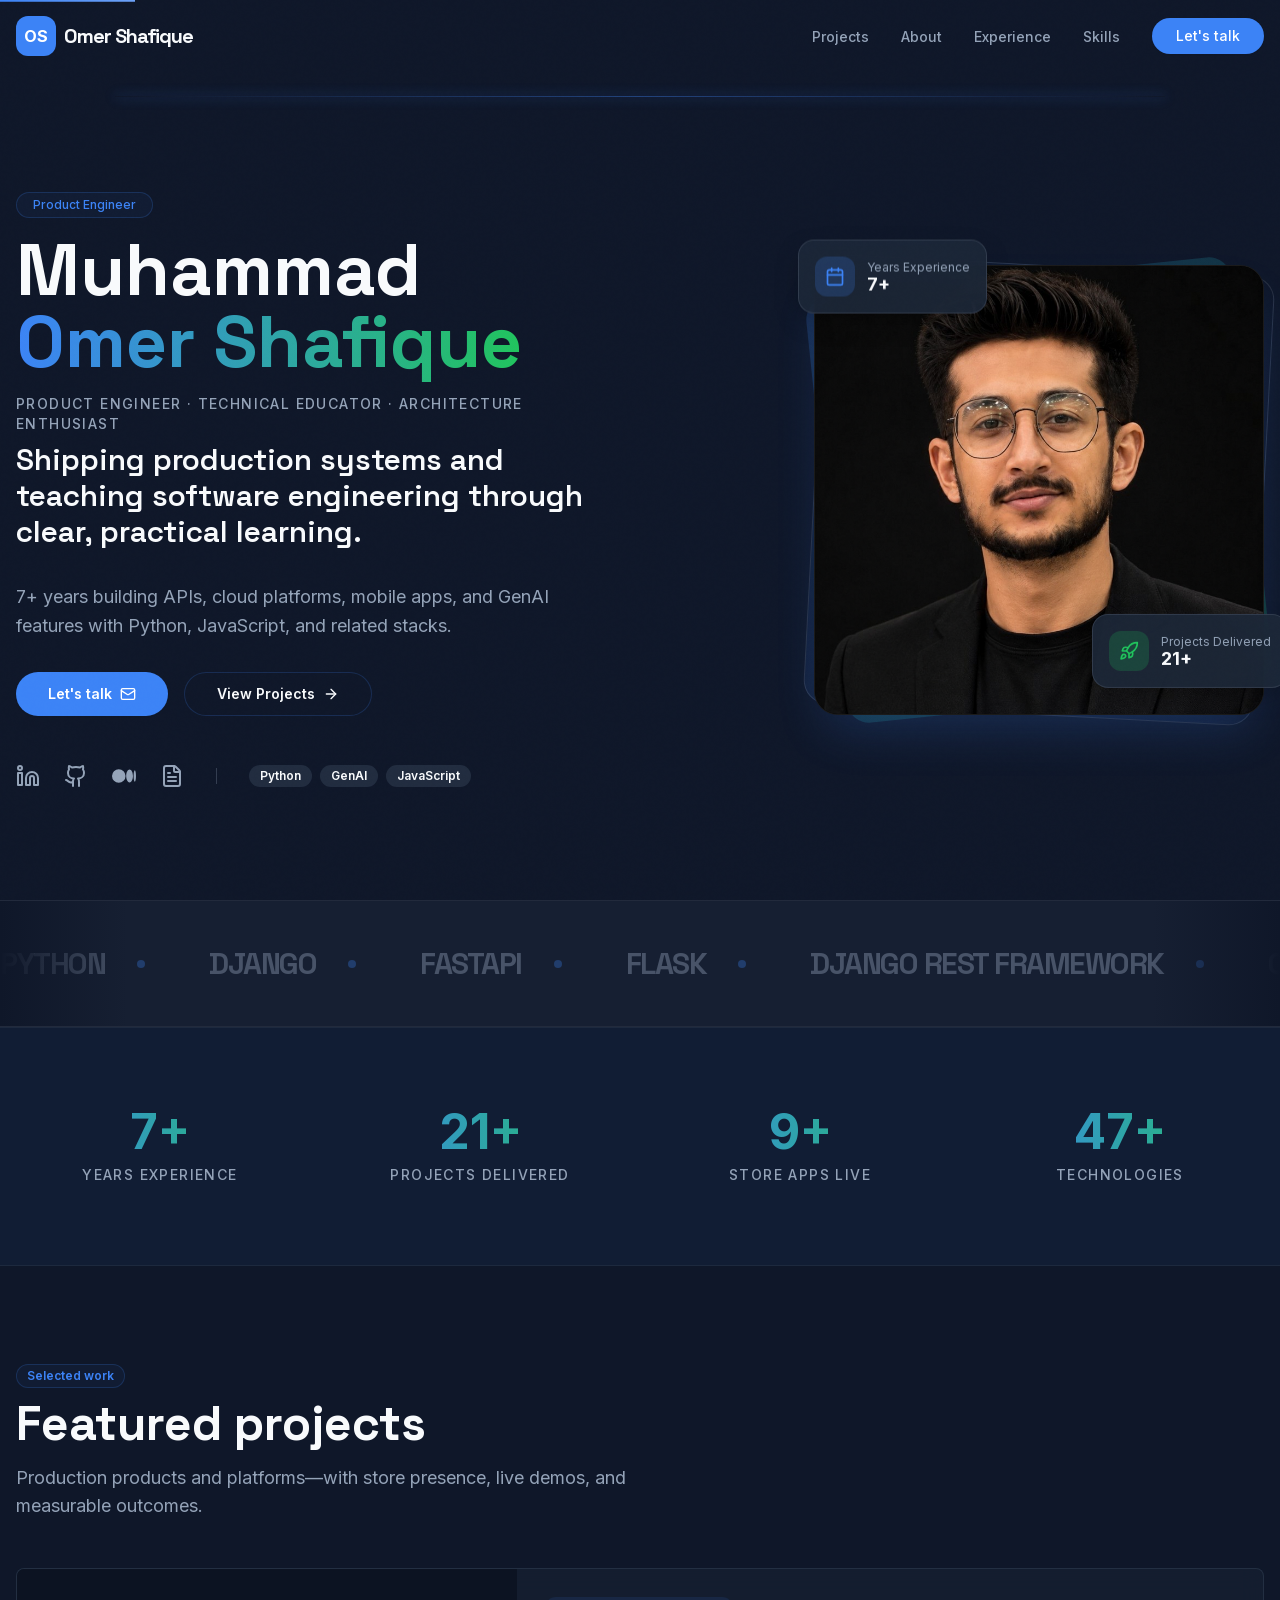
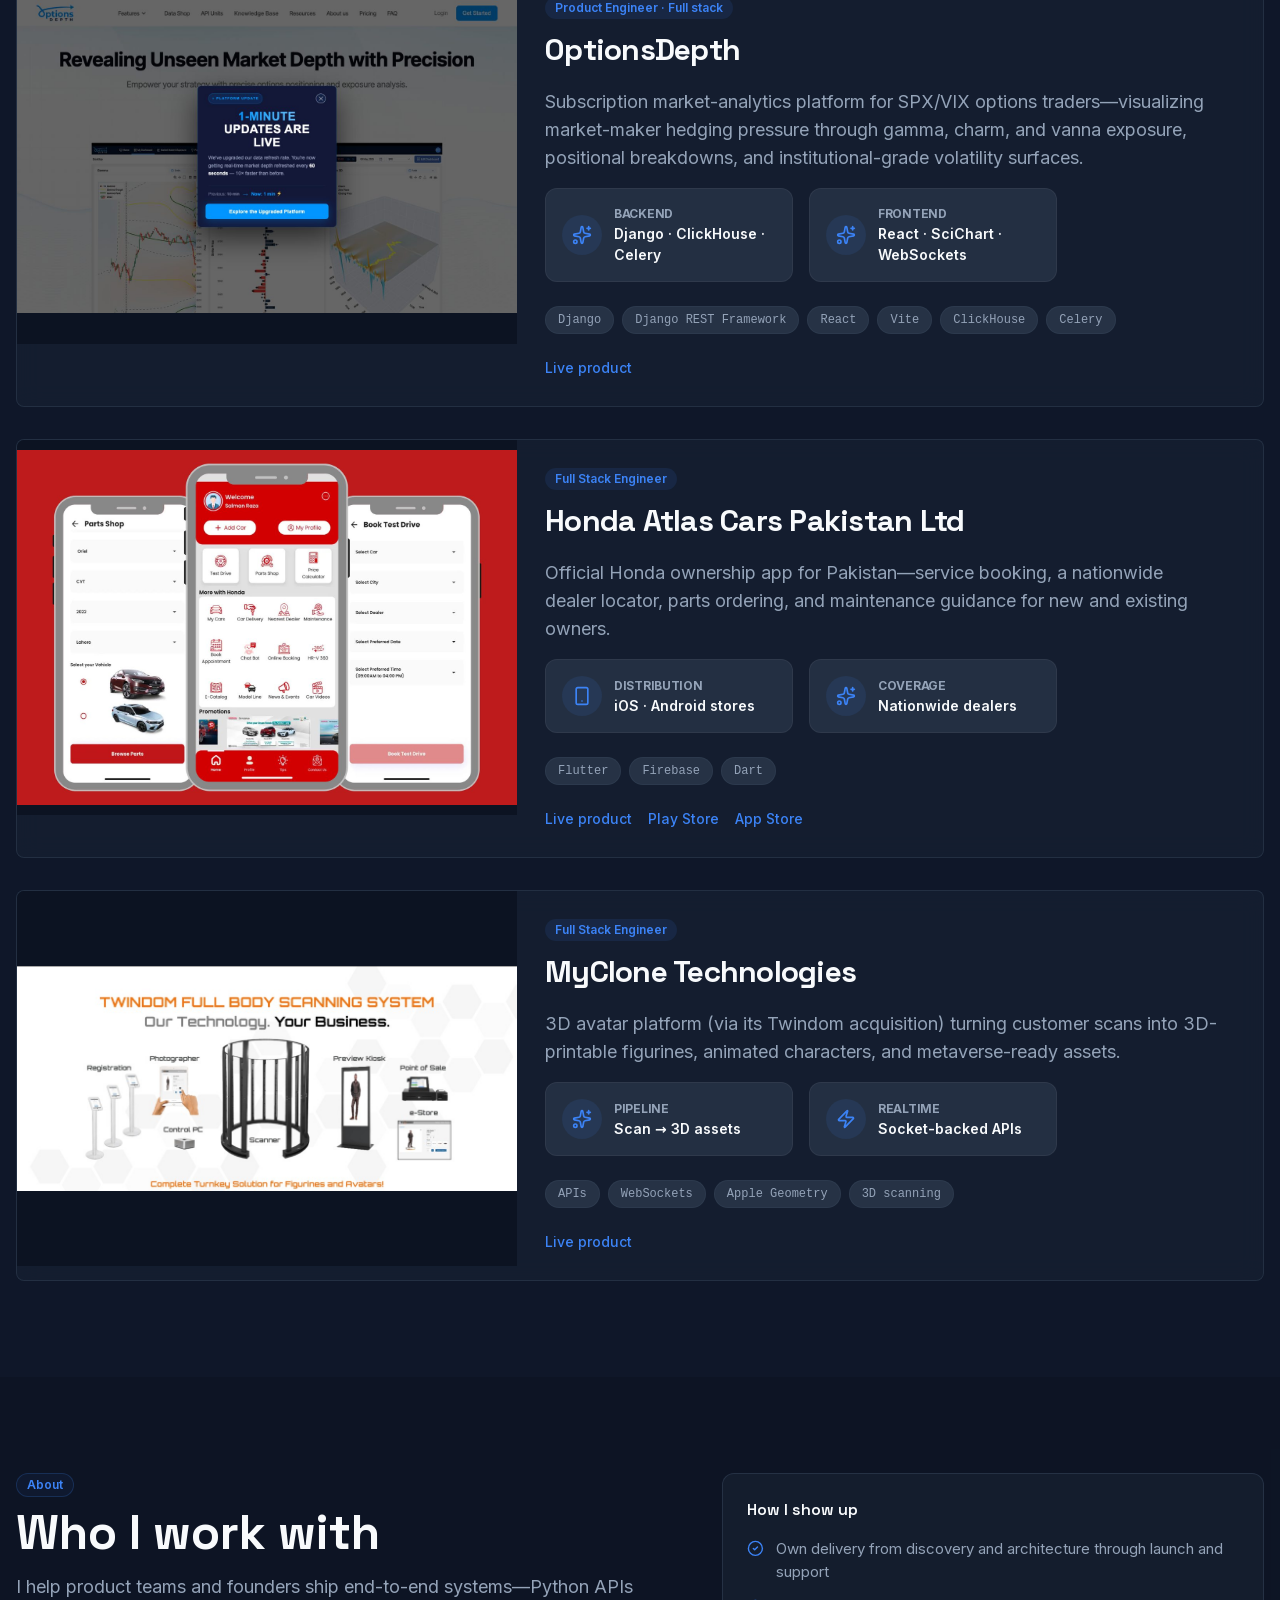
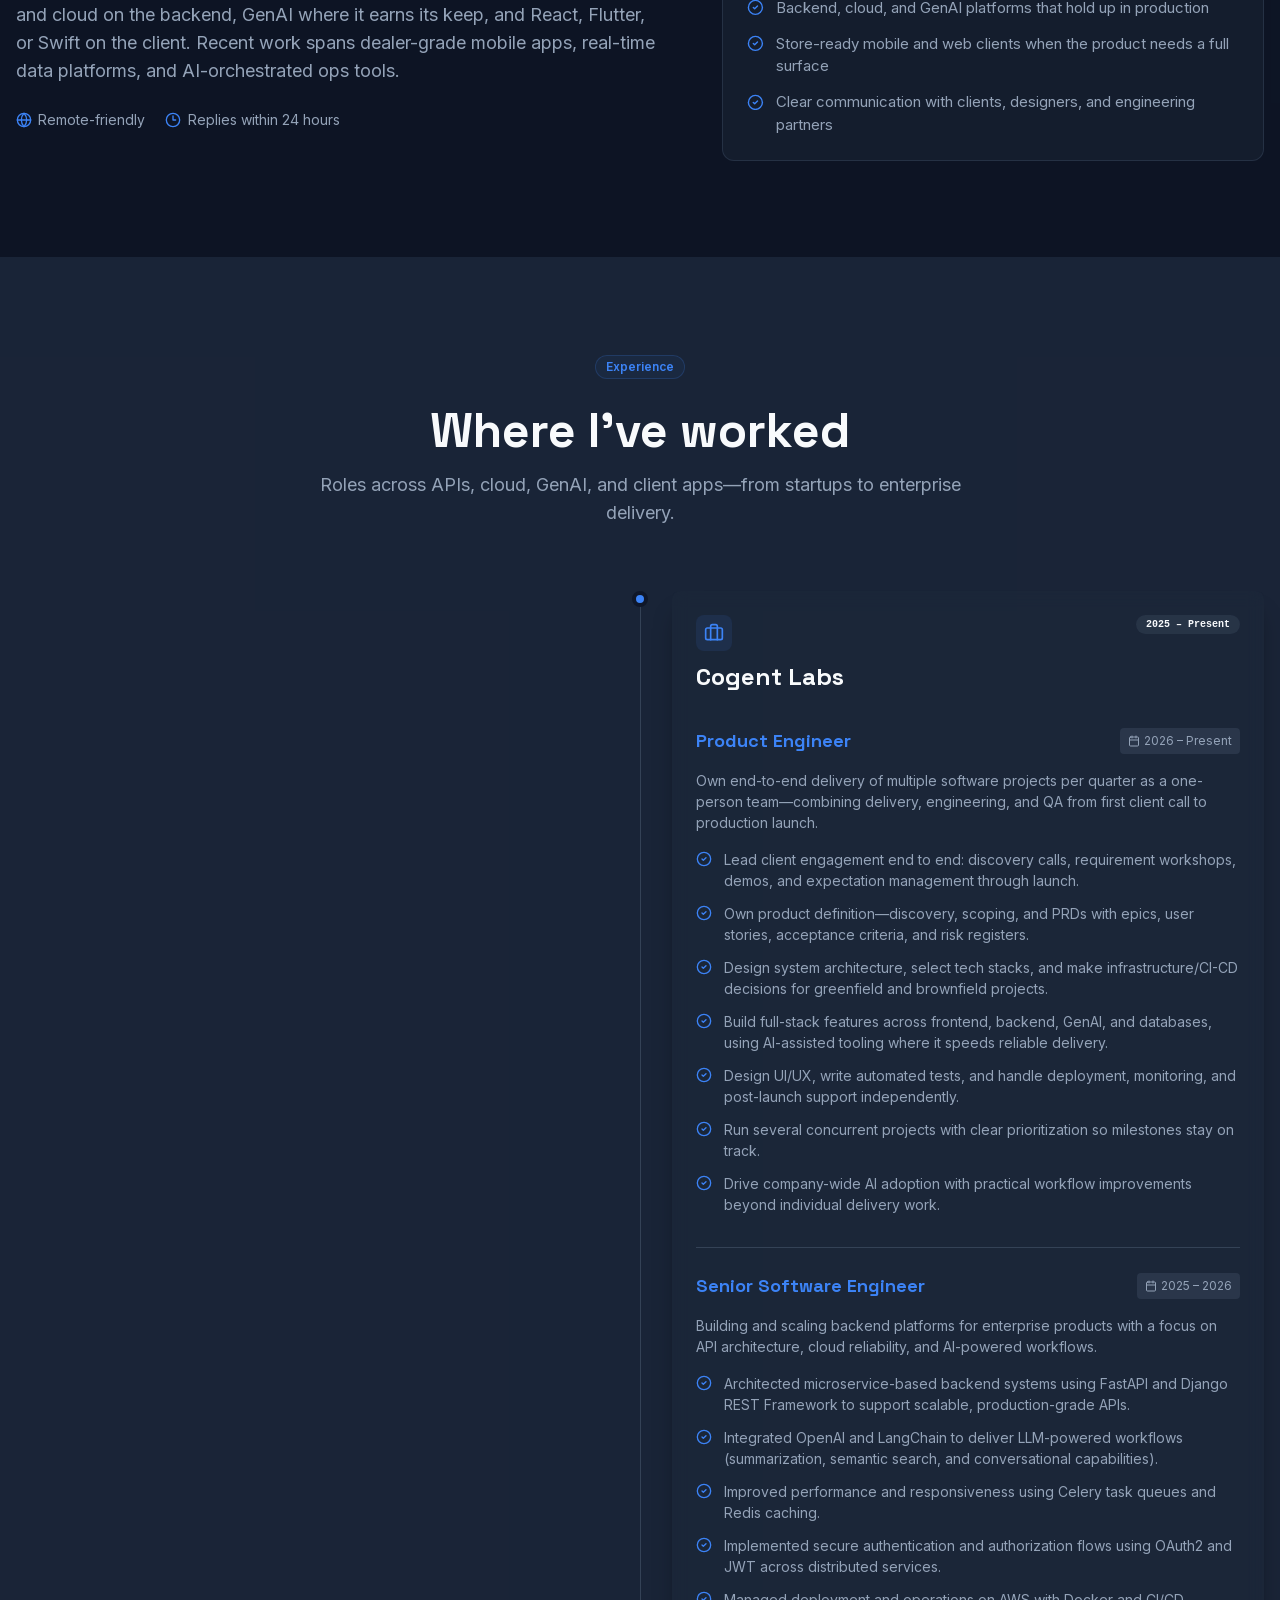
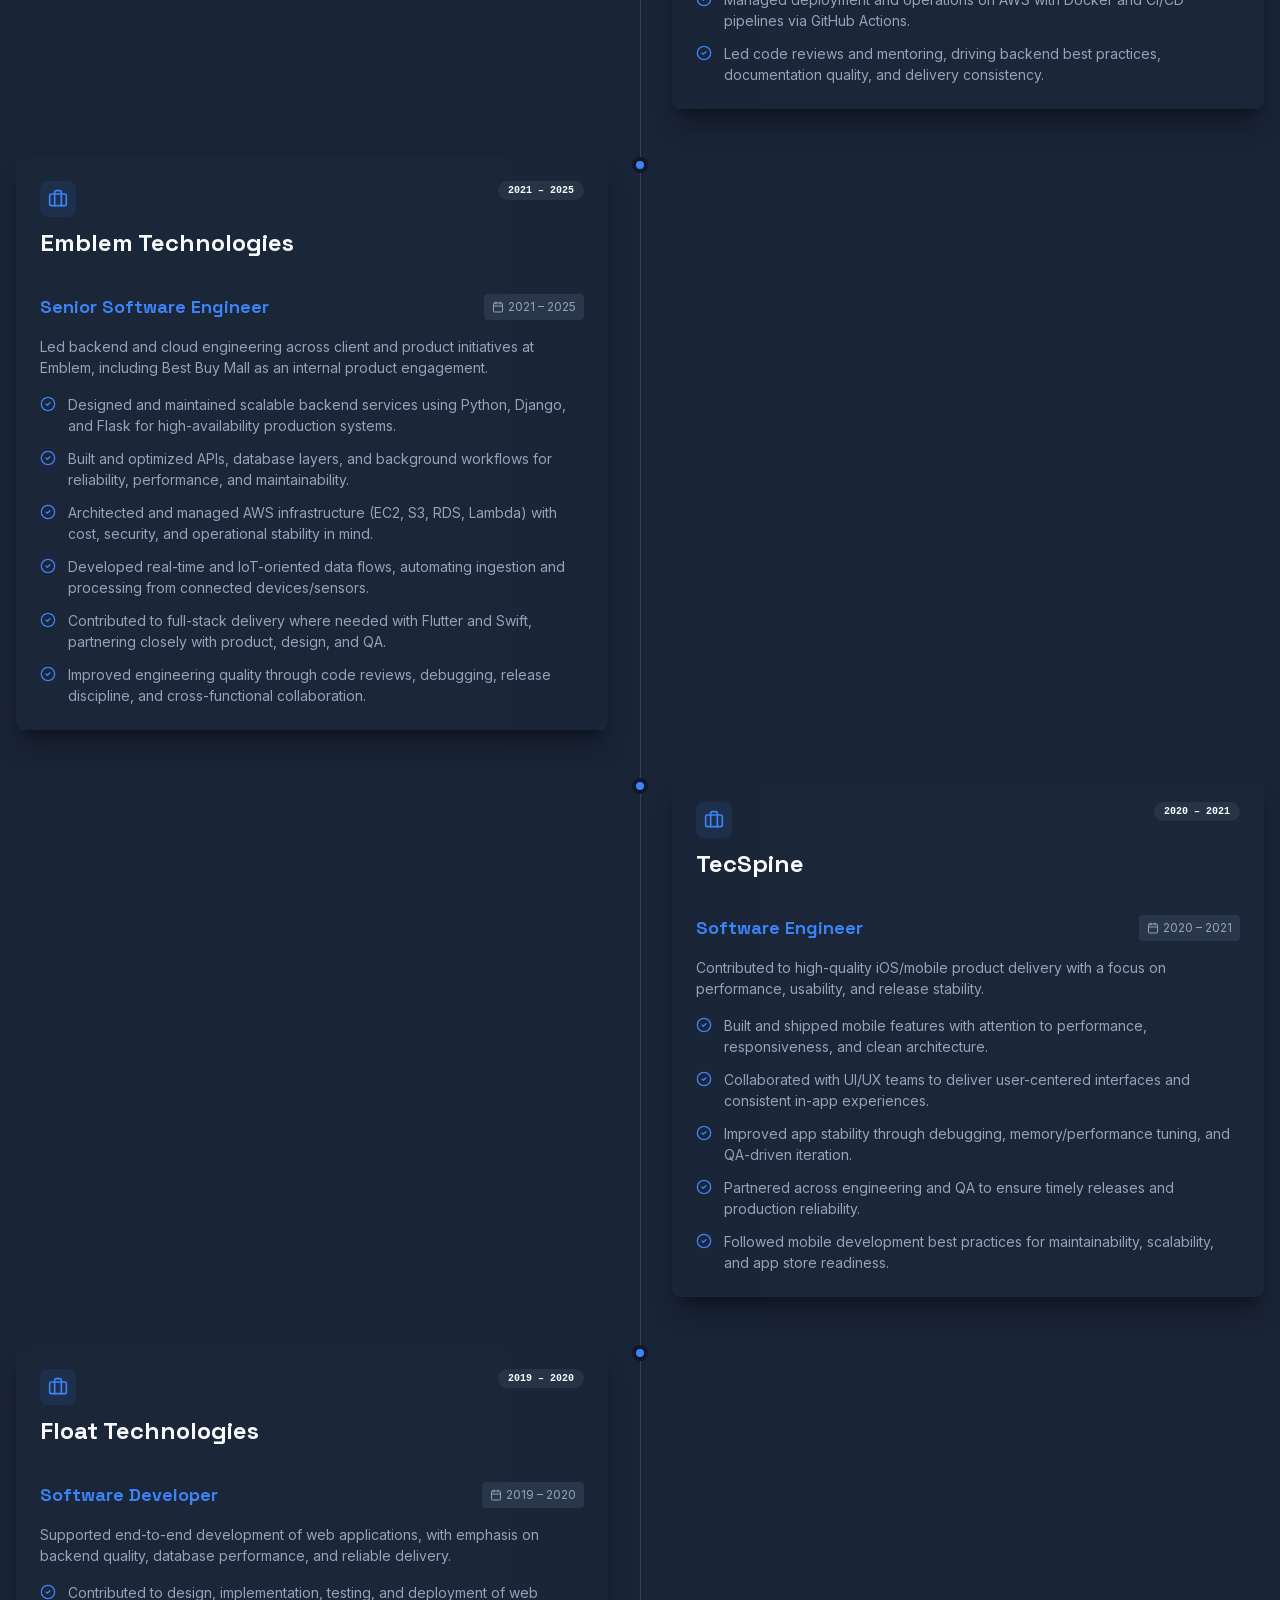
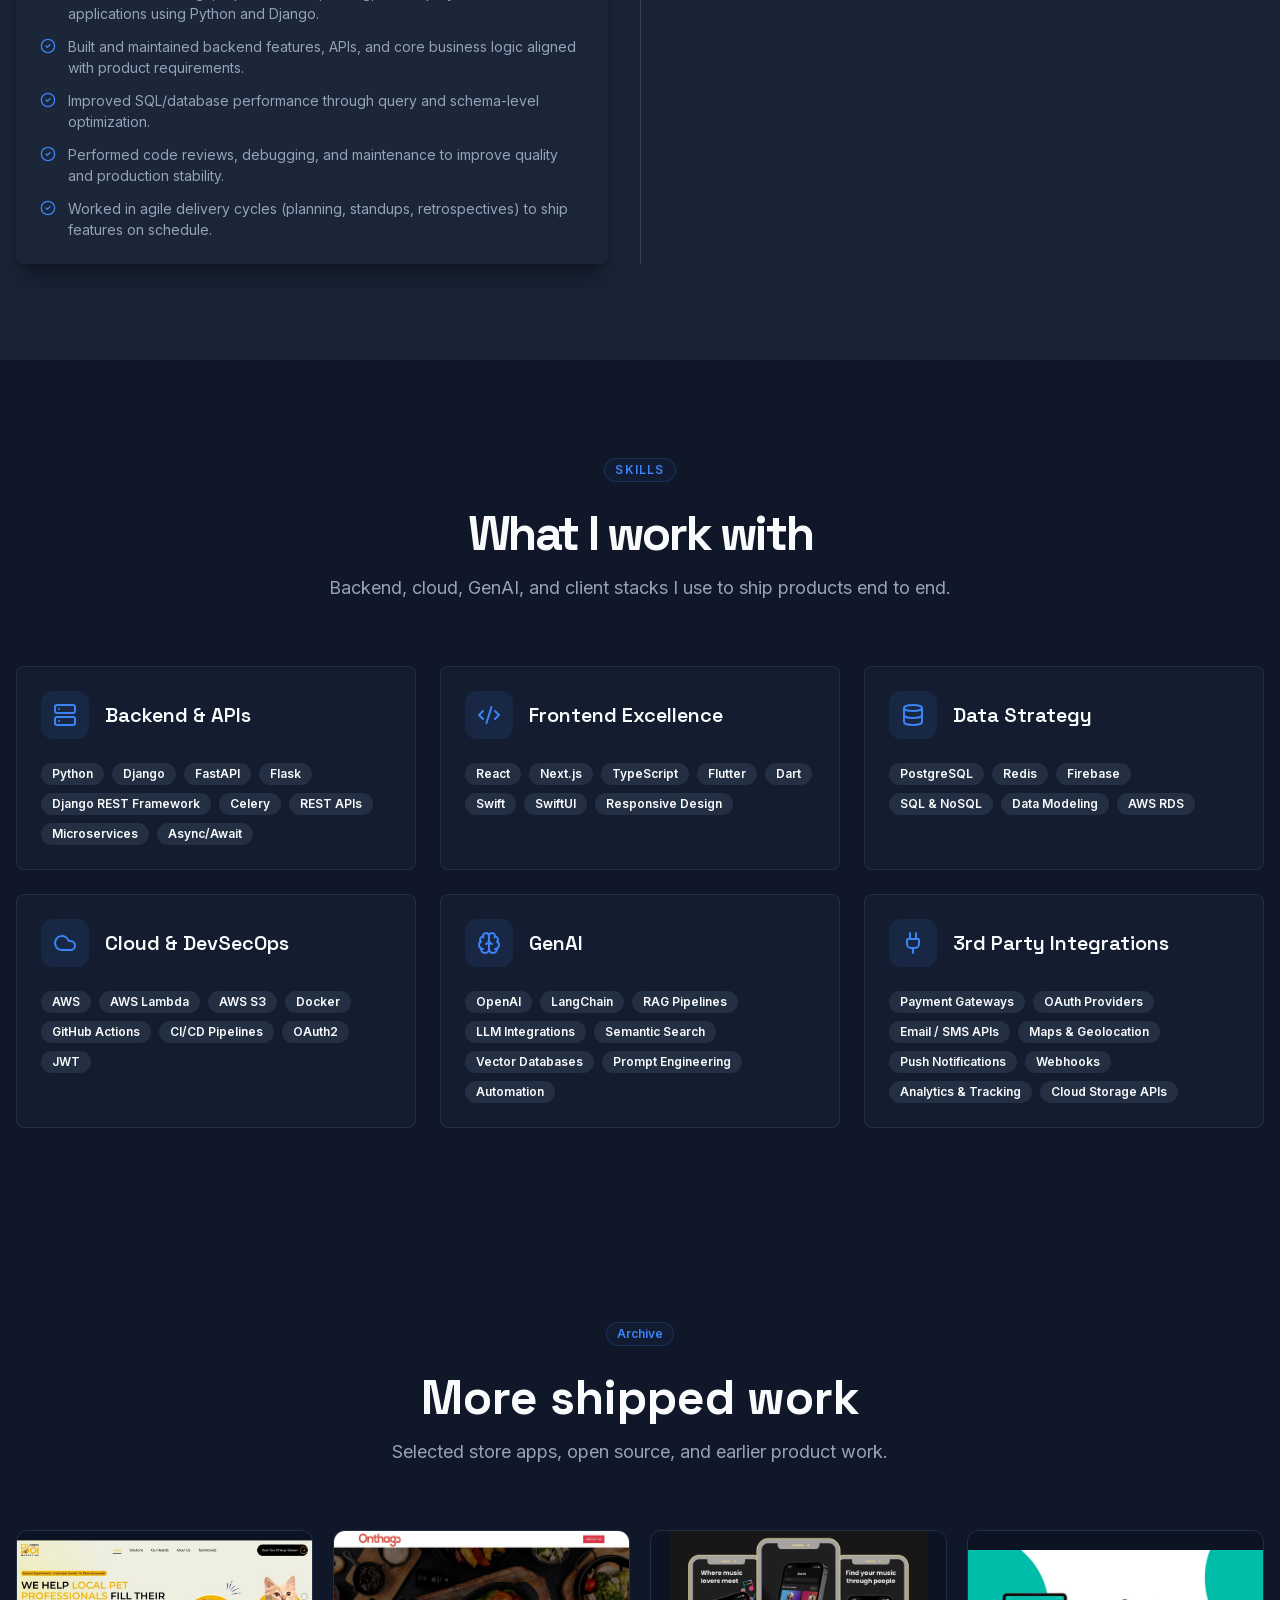
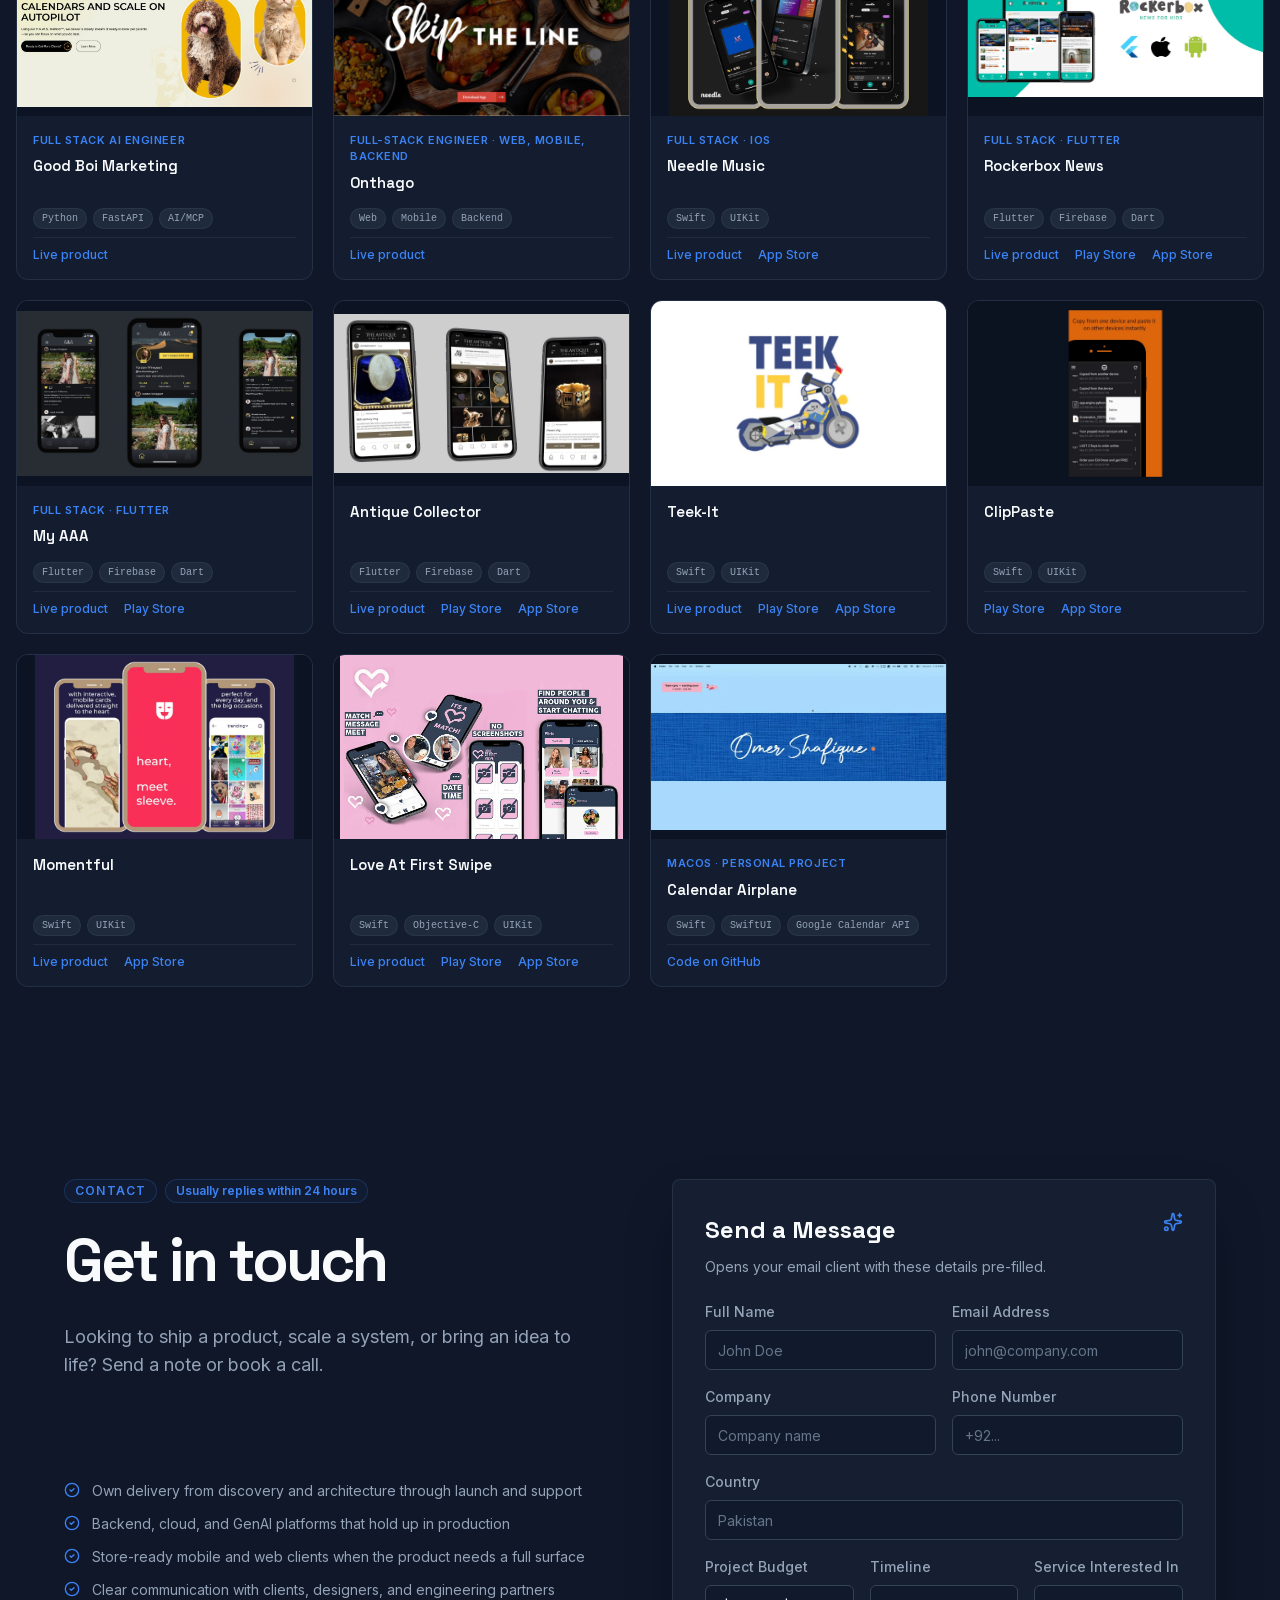
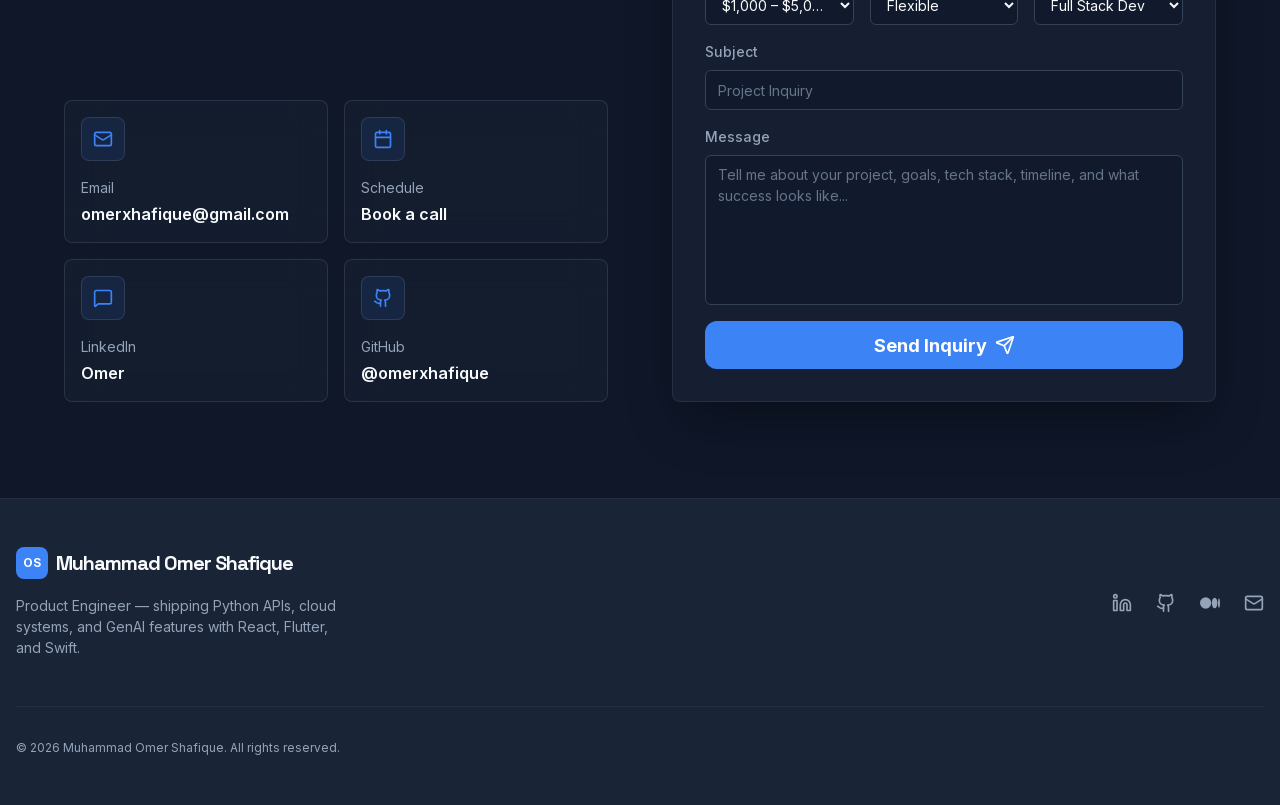
==== commit b5bdb179: "Deploy portfolio from FloatTechnologies/portfolio-omer@ad4ab4e67ecc318183eb88b72d12cfc8f3ad0deb Floa" ====
--- a/index.html
+++ b/index.html
@@ -1 +1 @@
-<!DOCTYPE html><html lang="en" class="inter_c6e48ee1-module__JRO3KW__variable space_grotesk_86fb55bb-module__srlrDG__variable h-full"><head><meta charSet="utf-8"/><meta name="viewport" content="width=device-width, initial-scale=1"/><link rel="preload" href="/_next/static/media/0c89a48fa5027cee-s.p.2cyn07wtgehh0.woff2" as="font" crossorigin="" type="font/woff2"/><link rel="preload" href="/_next/static/media/83afe278b6a6bb3c-s.p.2bn3s6zvc0dyp.woff2" as="font" crossorigin="" type="font/woff2"/><link rel="preload" as="image" href="/images/omer-portrait.jpeg"/><link rel="stylesheet" href="/_next/static/chunks/3qmdq4ko-srpv.css" data-precedence="next"/><link rel="preload" as="script" fetchPriority="low" href="/_next/static/chunks/2iho8jepmwwua.js"/><script src="/_next/static/chunks/2wbzm55or5nrh.js" async=""></script><script src="/_next/static/chunks/2ncdmtj91g36a.js" async=""></script><script src="/_next/static/chunks/2gj5bmeov-r8f.js" async=""></script><script src="/_next/static/chunks/27jktro2p5rq9.js" async=""></script><script src="/_next/static/chunks/turbopack-2u4jwcdeclo1g.js" async=""></script><script src="/_next/static/chunks/3cxarb0bz2juz.js" async=""></script><script src="/_next/static/chunks/3pmoi9byr84ul.js" async=""></script><script src="/_next/static/chunks/05-c3ty_6dwfk.js" async=""></script><script src="/_next/static/chunks/14mrh2-p_w84d.js" async=""></script><script src="/_next/static/chunks/22jgrx5z8scw7.js" async=""></script><script src="/_next/static/chunks/1zw9tiyf-0n86.js" async=""></script><meta name="next-size-adjust" content=""/><title>Muhammad Omer Shafique — Product Engineer</title><meta name="description" content="Muhammad Omer Shafique — Product Engineer shipping Python APIs, cloud systems, GenAI features, and React, Flutter, and Swift clients. Pakistan · remote-friendly."/><link rel="author" href="https://omerxhafique.vercel.app"/><meta name="author" content="Muhammad Omer Shafique"/><meta name="keywords" content="Muhammad Omer Shafique,Omer Shafique,Product Engineer,full stack engineer,software engineer Pakistan,Python,Django,FastAPI,React,Flutter,AWS,generative AI"/><meta name="creator" content="Muhammad Omer Shafique"/><meta name="robots" content="index, follow"/><meta name="category" content="technology"/><link rel="canonical" href="https://omerxhafique.vercel.app"/><meta property="og:title" content="Muhammad Omer Shafique — Product Engineer"/><meta property="og:description" content="Muhammad Omer Shafique — Product Engineer shipping Python APIs, cloud systems, GenAI features, and React, Flutter, and Swift clients. Pakistan · remote-friendly."/><meta property="og:url" content="https://omerxhafique.vercel.app"/><meta property="og:site_name" content="Muhammad Omer Shafique"/><meta property="og:locale" content="en_US"/><meta property="og:image" content="https://omerxhafique.vercel.app/opengraph-image?24ad342193bc8766"/><meta property="og:image:type" content="image/png"/><meta property="og:image:width" content="1200"/><meta property="og:image:height" content="630"/><meta property="og:image:alt" content="Muhammad Omer Shafique — Product Engineer"/><meta property="og:type" content="website"/><meta name="twitter:card" content="summary_large_image"/><meta name="twitter:title" content="Muhammad Omer Shafique — Product Engineer"/><meta name="twitter:description" content="Muhammad Omer Shafique — Product Engineer shipping Python APIs, cloud systems, GenAI features, and React, Flutter, and Swift clients. Pakistan · remote-friendly."/><meta name="twitter:image" content="https://omerxhafique.vercel.app/twitter-image?5f137d32c0bfafae"/><meta name="twitter:image:alt" content="Muhammad Omer Shafique — Product Engineer"/><meta name="twitter:image:type" content="image/png"/><meta name="twitter:image:width" content="1200"/><meta name="twitter:image:height" content="630"/><link rel="icon" href="/favicon.ico?favicon.2vob68tjqpejf.ico" sizes="256x256" type="image/x-icon"/><link rel="icon" href="/favicon.ico"/><script type="application/ld+json">{"@context":"https://schema.org","@graph":[{"@type":"Person","@id":"https://omerxhafique.vercel.app/#person","name":"Muhammad Omer Shafique","alternateName":"Omer","jobTitle":"Product Engineer","email":"omerxhafique@gmail.com","url":"https://omerxhafique.vercel.app","sameAs":["https://github.com/omerxhafique","https://www.linkedin.com/in/omershafique/","https://medium.com/@omershafique"],"knowsAbout":["Product Engineer","full stack engineer","software engineer Pakistan","Python","Django","FastAPI","React","Flutter","AWS","generative AI"]},{"@type":"WebSite","@id":"https://omerxhafique.vercel.app/#website","url":"https://omerxhafique.vercel.app","name":"Muhammad Omer Shafique — Product Engineer","description":"Muhammad Omer Shafique — Product Engineer shipping Python APIs, cloud systems, GenAI features, and React, Flutter, and Swift clients. Pakistan · remote-friendly.","publisher":{"@id":"https://omerxhafique.vercel.app/#person"},"inLanguage":"en"},{"@type":"ProfilePage","@id":"https://omerxhafique.vercel.app/#profilepage","url":"https://omerxhafique.vercel.app","name":"Muhammad Omer Shafique","isPartOf":{"@id":"https://omerxhafique.vercel.app/#website"},"about":{"@id":"https://omerxhafique.vercel.app/#person"},"description":"I help product teams and founders ship end-to-end systems—Python APIs and cloud on the backend, GenAI where it earns its keep, and React, Flutter, or Swift on the client. Recent work spans dealer-grade mobile apps, real-time data platforms, and AI-orchestrated ops tools.","mainEntity":{"@id":"https://omerxhafique.vercel.app/#person"}},{"@type":"ItemList","@id":"https://omerxhafique.vercel.app/#projects","name":"Portfolio projects","itemListElement":[{"@type":"ListItem","position":1,"name":"OptionsDepth","url":"https://optionsdepth.com/","description":"Subscription market-analytics platform for SPX/VIX options traders—visualizing market-maker hedging pressure through gamma, charm, and vanna exposure, positional breakdowns, and institutional-grade volatility surfaces."},{"@type":"ListItem","position":2,"name":"Honda Atlas Cars Pakistan Ltd","url":"https://www.honda.com.pk/","description":"Official Honda ownership app for Pakistan—service booking, a nationwide dealer locator, parts ordering, and maintenance guidance for new and existing owners."},{"@type":"ListItem","position":3,"name":"MyClone Technologies","url":"https://myclonetechnologies.com/","description":"3D avatar platform (via its Twindom acquisition) turning customer scans into 3D-printable figurines, animated characters, and metaverse-ready assets."},{"@type":"ListItem","position":4,"name":"Good Boi Marketing","url":"https://goodboimarketing.com/","description":"AI-orchestrated social inbox and booking backend for a pet-marketing agency—Facebook/Instagram inquiries handled by an MCP-powered chatbot wired into operational systems."},{"@type":"ListItem","position":5,"name":"Onthago","url":"https://onthago.app/","description":"Product spanning web, mobile, and backend services for the Onthago platform."},{"@type":"ListItem","position":6,"name":"Needle Music","url":"https://www.needlemusic.co/","description":"iOS app for discovering music and saving tracks into Spotify or Apple Music libraries."},{"@type":"ListItem","position":7,"name":"Rockerbox News","url":"https://myrockerbox.com/","description":"Literacy platform helping learners build reading comprehension through structured content."},{"@type":"ListItem","position":8,"name":"My AAA","url":"https://www.myaaapass.com/","description":"Subscription platform connecting creators with paying audiences."},{"@type":"ListItem","position":9,"name":"Antique Collector","url":"https://www.the-antiquecollector.com/","description":"Marketplace connecting buyers with antique and jewellery dealers worldwide."},{"@type":"ListItem","position":10,"name":"Teek-It","url":"https://teekit.co.uk/","description":"Customer and driver apps for logistics operations."},{"@type":"ListItem","position":11,"name":"ClipPaste","url":"https://apps.apple.com/us/app/clippaste-universal-clipboard/id1521211189","description":"Universal clipboard sync between mobile and desktop."},{"@type":"ListItem","position":12,"name":"Momentful","url":"https://bemomentful.com/","description":"Digital cards for timely, personal messages."},{"@type":"ListItem","position":13,"name":"Love At First Swipe","url":"https://loveatfirstswipe.com/","description":"Dating product with privacy-oriented messaging constraints."},{"@type":"ListItem","position":14,"name":"Calendar Airplane","url":"https://github.com/omerxhafique/CalendarAirplane","description":"macOS menu bar app that flies a click-through banner with your next Google Calendar meeting."}]}]}</script><script src="/_next/static/chunks/0cz1d0mv5g_q7.js" noModule=""></script></head><body class="inter_c6e48ee1-module__JRO3KW__className font-body min-h-full antialiased text-foreground"><div hidden=""><!--$--><!--/$--></div><div class="scroll-progress fixed top-0 left-0 right-0 z-[60] origin-left" aria-hidden="true" style="transform:scaleX(0)"></div><div class="noise" aria-hidden="true"></div><a href="#main" class="sr-only focus:not-sr-only focus:absolute focus:left-4 focus:top-4 focus:z-50 focus:rounded focus:bg-foreground focus:px-3 focus:py-2 focus:text-background">Skip to content</a><nav class="fixed top-0 left-0 right-0 z-50 py-4 transition-all duration-300 bg-transparent"><div class="container mx-auto flex items-center justify-between px-4"><a class="group flex items-center gap-2" href="/#top"><div class="logo-mark transition-transform group-hover:scale-110">OS</div><span class="nav-brand-name">Omer Shafique</span></a><div class="hidden items-center gap-6 lg:flex xl:gap-8"><a class="nav-link-item" href="/#projects">Projects</a><a class="nav-link-item" href="/#about">About</a><a class="nav-link-item" href="/#experience">Experience</a><a class="nav-link-item" href="/#skills">Skills</a><a class="nav-consult" href="/#contact">Let&#x27;s talk</a></div><button type="button" class="inline-flex h-10 w-10 items-center justify-center rounded-md text-foreground transition-colors hover:bg-white/5 lg:hidden" aria-expanded="false" aria-controls="_R_1autb_" aria-label="Open menu"><svg xmlns="http://www.w3.org/2000/svg" width="24" height="24" viewBox="0 0 24 24" fill="none" stroke="currentColor" stroke-width="2" stroke-linecap="round" stroke-linejoin="round" class="lucide lucide-menu size-5" aria-hidden="true"><path d="M4 5h16"></path><path d="M4 12h16"></path><path d="M4 19h16"></path></svg></button></div></nav><main id="main"><section id="top" class="hero-section" aria-labelledby="hero-title"><div class="hero-gradient absolute inset-0 -z-10" aria-hidden="true"></div><div class="hero-rule" aria-hidden="true"></div><div class="container relative z-10 mx-auto grid w-full items-center gap-12 px-4 lg:grid-cols-2"><div class="hero-copy" style="opacity:0;transform:translateX(-30px)"><div class="hero-copy-block"><div class="hero-badge relative z-10">Product Engineer</div><h1 id="hero-title" class="hero-title">Muhammad<!-- --> <span class="hero-name-gradient">Omer Shafique</span></h1><div class="hero-copy-meta"><p class="hero-roles">Product Engineer · Technical Educator · Architecture Enthusiast</p><h2 class="hero-mission">Shipping production systems and teaching software engineering through clear, practical learning.</h2></div></div><p class="hero-lead">7+ years building APIs, cloud platforms, mobile apps, and GenAI features with Python, JavaScript, and related stacks.</p><div class="hero-cta-row"><a href="#contact" class="hero-cta-primary group">Let&#x27;s talk<svg xmlns="http://www.w3.org/2000/svg" width="24" height="24" viewBox="0 0 24 24" fill="none" stroke="currentColor" stroke-width="2" stroke-linecap="round" stroke-linejoin="round" class="lucide lucide-mail transition-transform group-hover:-translate-y-0.5" aria-hidden="true"><path d="m22 7-8.991 5.727a2 2 0 0 1-2.009 0L2 7"></path><rect x="2" y="4" width="20" height="16" rx="2"></rect></svg></a><a href="#projects" class="hero-cta-outline">View Projects<svg xmlns="http://www.w3.org/2000/svg" width="24" height="24" viewBox="0 0 24 24" fill="none" stroke="currentColor" stroke-width="2" stroke-linecap="round" stroke-linejoin="round" class="lucide lucide-arrow-right" aria-hidden="true"><path d="M5 12h14"></path><path d="m12 5 7 7-7 7"></path></svg></a></div><div class="hero-social-row"><a href="https://www.linkedin.com/in/omershafique/" target="_blank" rel="noopener noreferrer" class="hero-social-link" aria-label="LinkedIn"><svg xmlns="http://www.w3.org/2000/svg" viewBox="0 0 24 24" fill="none" stroke="currentColor" stroke-width="2" stroke-linecap="round" stroke-linejoin="round" class="h-6 w-6" aria-hidden="true"><path d="M16 8a6 6 0 0 1 6 6v7h-4v-7a2 2 0 0 0-2-2 2 2 0 0 0-2 2v7h-4v-7a6 6 0 0 1 6-6z"></path><rect width="4" height="12" x="2" y="9"></rect><circle cx="4" cy="4" r="2"></circle></svg></a><a href="https://github.com/omerxhafique" target="_blank" rel="noopener noreferrer" class="hero-social-link" aria-label="GitHub"><svg xmlns="http://www.w3.org/2000/svg" viewBox="0 0 24 24" fill="none" stroke="currentColor" stroke-width="2" stroke-linecap="round" stroke-linejoin="round" class="h-6 w-6" aria-hidden="true"><path d="M15 22v-4a4.8 4.8 0 0 0-1-3.5c3 0 6-2 6-5.5.08-1.25-.27-2.48-1-3.5.28-1.15.28-2.35 0-3.5 0 0-1 0-3 1.5-2.64-.5-5.36-.5-8 0C6 2 5 2 5 2c-.3 1.15-.3 2.35 0 3.5A5.403 5.403 0 0 0 4 9c0 3.5 3 5.5 6 5.5-.39.49-.68 1.05-.85 1.65-.17.6-.22 1.23-.15 1.85v4"></path><path d="M9 18c-4.51 2-5-2-7-2"></path></svg></a><a href="https://medium.com/@omershafique" target="_blank" rel="noopener noreferrer" class="hero-social-link" aria-label="Medium"><svg xmlns="http://www.w3.org/2000/svg" viewBox="0 0 24 24" fill="currentColor" class="h-6 w-6" aria-hidden="true"><path d="M13.54 12a6.8 6.8 0 0 1-6.77 6.82A6.8 6.8 0 0 1 0 12a6.8 6.8 0 0 1 6.77-6.82A6.8 6.8 0 0 1 13.54 12zm7.42 0c0 3.54-1.51 6.42-3.38 6.42-1.87 0-3.39-2.88-3.39-6.42s1.52-6.42 3.39-6.42 3.38 2.88 3.38 6.42zM24 12c0 3.17-.53 5.75-1.19 5.75-.66 0-1.19-2.58-1.19-5.75s.53-5.75 1.19-5.75c.66 0 1.19 2.58 1.19 5.75z"></path></svg></a><a href="https://drive.google.com/file/d/1P4qzJ7m9OBBeDR6rovBTR9cj2l4QDIda/view?usp=sharing" target="_blank" rel="noopener noreferrer" class="hero-social-link" aria-label="Resume"><svg xmlns="http://www.w3.org/2000/svg" width="24" height="24" viewBox="0 0 24 24" fill="none" stroke="currentColor" stroke-width="2" stroke-linecap="round" stroke-linejoin="round" class="lucide lucide-file-text h-6 w-6" aria-hidden="true"><path d="M6 22a2 2 0 0 1-2-2V4a2 2 0 0 1 2-2h8a2.4 2.4 0 0 1 1.704.706l3.588 3.588A2.4 2.4 0 0 1 20 8v12a2 2 0 0 1-2 2z"></path><path d="M14 2v5a1 1 0 0 0 1 1h5"></path><path d="M10 9H8"></path><path d="M16 13H8"></path><path d="M16 17H8"></path></svg></a><div class="hero-social-divider"></div><div class="hero-chip-row"><span class="hero-chip">Python</span><span class="hero-chip">GenAI</span><span class="hero-chip">JavaScript</span></div></div></div><div class="relative flex justify-center lg:justify-end" style="opacity:0;transform:scale(0.8)"><div class="relative h-[22rem] w-[18rem] sm:h-96 sm:w-80 lg:h-[450px] lg:w-[450px]"><div class="glass absolute -left-3 -top-3 z-20 flex items-center gap-3 rounded-2xl p-4 shadow-xl sm:-left-4 sm:-top-4"><div class="flex h-10 w-10 items-center justify-center rounded-xl bg-primary/20"><svg xmlns="http://www.w3.org/2000/svg" width="24" height="24" viewBox="0 0 24 24" fill="none" stroke="currentColor" stroke-width="2" stroke-linecap="round" stroke-linejoin="round" class="lucide lucide-calendar h-5 w-5 text-primary" aria-hidden="true"><path d="M8 2v4"></path><path d="M16 2v4"></path><rect width="18" height="18" x="3" y="4" rx="2"></rect><path d="M3 10h18"></path></svg></div><div><p class="text-xs text-muted">Years Experience</p><p class="text-lg font-bold leading-none text-foreground">7+</p></div></div><div class="glass absolute -right-3 bottom-8 z-20 flex items-center gap-3 rounded-2xl p-4 shadow-xl sm:-right-6 sm:bottom-10"><div class="flex h-10 w-10 items-center justify-center rounded-xl bg-[hsl(142_71%_45%/0.2)]"><svg xmlns="http://www.w3.org/2000/svg" width="24" height="24" viewBox="0 0 24 24" fill="none" stroke="currentColor" stroke-width="2" stroke-linecap="round" stroke-linejoin="round" class="lucide lucide-rocket h-5 w-5 text-[hsl(142_71%_45%)]" aria-hidden="true"><path d="M12 15v5s3.03-.55 4-2c1.08-1.62 0-5 0-5"></path><path d="M4.5 16.5c-1.5 1.26-2 5-2 5s3.74-.5 5-2c.71-.84.7-2.13-.09-2.91a2.18 2.18 0 0 0-2.91-.09"></path><path d="M9 12a22 22 0 0 1 2-3.95A12.88 12.88 0 0 1 22 2c0 2.72-.78 7.5-6 11a22.4 22.4 0 0 1-4 2z"></path><path d="M9 12H4s.55-3.03 2-4c1.62-1.08 5 .05 5 .05"></path></svg></div><div><p class="text-xs text-muted">Projects Delivered</p><p class="text-lg font-bold leading-none text-foreground">21+</p></div></div><div class="absolute inset-0 -rotate-6 scale-95 rounded-3xl bg-gradient-to-br from-primary/20 to-[hsl(142_71%_45%/0.2)]"></div><div class="absolute inset-0 rotate-3 scale-100 rounded-3xl border border-white/10 bg-gradient-to-tr from-primary/10 to-transparent"></div><div class="relative h-full w-full overflow-hidden rounded-3xl border border-white/10 bg-black shadow-2xl shadow-primary/20"><img alt="Muhammad Omer Shafique" decoding="async" data-nimg="fill" class="object-cover object-[center_20%]" style="position:absolute;height:100%;width:100%;left:0;top:0;right:0;bottom:0;color:transparent" src="/images/omer-portrait.jpeg"/></div></div></div></div></section><section class="tech-marquee-section" aria-label="Technologies and products"><div class="tech-marquee-fade tech-marquee-fade-left" aria-hidden="true"></div><div class="tech-marquee-fade tech-marquee-fade-right" aria-hidden="true"></div><div class="ticker-track tech-marquee-track"><div class="tech-marquee-item"><span class="tech-marquee-label">Python</span><span class="tech-marquee-dot" aria-hidden="true"></span></div><div class="tech-marquee-item"><span class="tech-marquee-label">Django</span><span class="tech-marquee-dot" aria-hidden="true"></span></div><div class="tech-marquee-item"><span class="tech-marquee-label">FastAPI</span><span class="tech-marquee-dot" aria-hidden="true"></span></div><div class="tech-marquee-item"><span class="tech-marquee-label">Flask</span><span class="tech-marquee-dot" aria-hidden="true"></span></div><div class="tech-marquee-item"><span class="tech-marquee-label">Django REST Framework</span><span class="tech-marquee-dot" aria-hidden="true"></span></div><div class="tech-marquee-item"><span class="tech-marquee-label">Celery</span><span class="tech-marquee-dot" aria-hidden="true"></span></div><div class="tech-marquee-item"><span class="tech-marquee-label">REST APIs</span><span class="tech-marquee-dot" aria-hidden="true"></span></div><div class="tech-marquee-item"><span class="tech-marquee-label">Microservices</span><span class="tech-marquee-dot" aria-hidden="true"></span></div><div class="tech-marquee-item"><span class="tech-marquee-label">Async/Await</span><span class="tech-marquee-dot" aria-hidden="true"></span></div><div class="tech-marquee-item"><span class="tech-marquee-label">React</span><span class="tech-marquee-dot" aria-hidden="true"></span></div><div class="tech-marquee-item"><span class="tech-marquee-label">Next.js</span><span class="tech-marquee-dot" aria-hidden="true"></span></div><div class="tech-marquee-item"><span class="tech-marquee-label">TypeScript</span><span class="tech-marquee-dot" aria-hidden="true"></span></div><div class="tech-marquee-item"><span class="tech-marquee-label">Flutter</span><span class="tech-marquee-dot" aria-hidden="true"></span></div><div class="tech-marquee-item"><span class="tech-marquee-label">Dart</span><span class="tech-marquee-dot" aria-hidden="true"></span></div><div class="tech-marquee-item"><span class="tech-marquee-label">Swift</span><span class="tech-marquee-dot" aria-hidden="true"></span></div><div class="tech-marquee-item"><span class="tech-marquee-label">SwiftUI</span><span class="tech-marquee-dot" aria-hidden="true"></span></div><div class="tech-marquee-item"><span class="tech-marquee-label">Responsive Design</span><span class="tech-marquee-dot" aria-hidden="true"></span></div><div class="tech-marquee-item"><span class="tech-marquee-label">PostgreSQL</span><span class="tech-marquee-dot" aria-hidden="true"></span></div><div class="tech-marquee-item"><span class="tech-marquee-label">Redis</span><span class="tech-marquee-dot" aria-hidden="true"></span></div><div class="tech-marquee-item"><span class="tech-marquee-label">Firebase</span><span class="tech-marquee-dot" aria-hidden="true"></span></div><div class="tech-marquee-item"><span class="tech-marquee-label">SQL &amp; NoSQL</span><span class="tech-marquee-dot" aria-hidden="true"></span></div><div class="tech-marquee-item"><span class="tech-marquee-label">Data Modeling</span><span class="tech-marquee-dot" aria-hidden="true"></span></div><div class="tech-marquee-item"><span class="tech-marquee-label">AWS RDS</span><span class="tech-marquee-dot" aria-hidden="true"></span></div><div class="tech-marquee-item"><span class="tech-marquee-label">AWS</span><span class="tech-marquee-dot" aria-hidden="true"></span></div><div class="tech-marquee-item"><span class="tech-marquee-label">AWS Lambda</span><span class="tech-marquee-dot" aria-hidden="true"></span></div><div class="tech-marquee-item"><span class="tech-marquee-label">AWS S3</span><span class="tech-marquee-dot" aria-hidden="true"></span></div><div class="tech-marquee-item"><span class="tech-marquee-label">Docker</span><span class="tech-marquee-dot" aria-hidden="true"></span></div><div class="tech-marquee-item"><span class="tech-marquee-label">GitHub Actions</span><span class="tech-marquee-dot" aria-hidden="true"></span></div><div class="tech-marquee-item"><span class="tech-marquee-label">CI/CD Pipelines</span><span class="tech-marquee-dot" aria-hidden="true"></span></div><div class="tech-marquee-item"><span class="tech-marquee-label">OAuth2</span><span class="tech-marquee-dot" aria-hidden="true"></span></div><div class="tech-marquee-item"><span class="tech-marquee-label">JWT</span><span class="tech-marquee-dot" aria-hidden="true"></span></div><div class="tech-marquee-item"><span class="tech-marquee-label">OpenAI</span><span class="tech-marquee-dot" aria-hidden="true"></span></div><div class="tech-marquee-item"><span class="tech-marquee-label">LangChain</span><span class="tech-marquee-dot" aria-hidden="true"></span></div><div class="tech-marquee-item"><span class="tech-marquee-label">RAG Pipelines</span><span class="tech-marquee-dot" aria-hidden="true"></span></div><div class="tech-marquee-item"><span class="tech-marquee-label">LLM Integrations</span><span class="tech-marquee-dot" aria-hidden="true"></span></div><div class="tech-marquee-item"><span class="tech-marquee-label">Semantic Search</span><span class="tech-marquee-dot" aria-hidden="true"></span></div><div class="tech-marquee-item"><span class="tech-marquee-label">Vector Databases</span><span class="tech-marquee-dot" aria-hidden="true"></span></div><div class="tech-marquee-item"><span class="tech-marquee-label">Prompt Engineering</span><span class="tech-marquee-dot" aria-hidden="true"></span></div><div class="tech-marquee-item"><span class="tech-marquee-label">Automation</span><span class="tech-marquee-dot" aria-hidden="true"></span></div><div class="tech-marquee-item"><span class="tech-marquee-label">Payment Gateways</span><span class="tech-marquee-dot" aria-hidden="true"></span></div><div class="tech-marquee-item"><span class="tech-marquee-label">OAuth Providers</span><span class="tech-marquee-dot" aria-hidden="true"></span></div><div class="tech-marquee-item"><span class="tech-marquee-label">Email / SMS APIs</span><span class="tech-marquee-dot" aria-hidden="true"></span></div><div class="tech-marquee-item"><span class="tech-marquee-label">Maps &amp; Geolocation</span><span class="tech-marquee-dot" aria-hidden="true"></span></div><div class="tech-marquee-item"><span class="tech-marquee-label">Push Notifications</span><span class="tech-marquee-dot" aria-hidden="true"></span></div><div class="tech-marquee-item"><span class="tech-marquee-label">Webhooks</span><span class="tech-marquee-dot" aria-hidden="true"></span></div><div class="tech-marquee-item"><span class="tech-marquee-label">Analytics &amp; Tracking</span><span class="tech-marquee-dot" aria-hidden="true"></span></div><div class="tech-marquee-item"><span class="tech-marquee-label">Cloud Storage APIs</span><span class="tech-marquee-dot" aria-hidden="true"></span></div><div class="tech-marquee-item"><span class="tech-marquee-label">Python</span><span class="tech-marquee-dot" aria-hidden="true"></span></div><div class="tech-marquee-item"><span class="tech-marquee-label">Django</span><span class="tech-marquee-dot" aria-hidden="true"></span></div><div class="tech-marquee-item"><span class="tech-marquee-label">FastAPI</span><span class="tech-marquee-dot" aria-hidden="true"></span></div><div class="tech-marquee-item"><span class="tech-marquee-label">Flask</span><span class="tech-marquee-dot" aria-hidden="true"></span></div><div class="tech-marquee-item"><span class="tech-marquee-label">Django REST Framework</span><span class="tech-marquee-dot" aria-hidden="true"></span></div><div class="tech-marquee-item"><span class="tech-marquee-label">Celery</span><span class="tech-marquee-dot" aria-hidden="true"></span></div><div class="tech-marquee-item"><span class="tech-marquee-label">REST APIs</span><span class="tech-marquee-dot" aria-hidden="true"></span></div><div class="tech-marquee-item"><span class="tech-marquee-label">Microservices</span><span class="tech-marquee-dot" aria-hidden="true"></span></div><div class="tech-marquee-item"><span class="tech-marquee-label">Async/Await</span><span class="tech-marquee-dot" aria-hidden="true"></span></div><div class="tech-marquee-item"><span class="tech-marquee-label">React</span><span class="tech-marquee-dot" aria-hidden="true"></span></div><div class="tech-marquee-item"><span class="tech-marquee-label">Next.js</span><span class="tech-marquee-dot" aria-hidden="true"></span></div><div class="tech-marquee-item"><span class="tech-marquee-label">TypeScript</span><span class="tech-marquee-dot" aria-hidden="true"></span></div><div class="tech-marquee-item"><span class="tech-marquee-label">Flutter</span><span class="tech-marquee-dot" aria-hidden="true"></span></div><div class="tech-marquee-item"><span class="tech-marquee-label">Dart</span><span class="tech-marquee-dot" aria-hidden="true"></span></div><div class="tech-marquee-item"><span class="tech-marquee-label">Swift</span><span class="tech-marquee-dot" aria-hidden="true"></span></div><div class="tech-marquee-item"><span class="tech-marquee-label">SwiftUI</span><span class="tech-marquee-dot" aria-hidden="true"></span></div><div class="tech-marquee-item"><span class="tech-marquee-label">Responsive Design</span><span class="tech-marquee-dot" aria-hidden="true"></span></div><div class="tech-marquee-item"><span class="tech-marquee-label">PostgreSQL</span><span class="tech-marquee-dot" aria-hidden="true"></span></div><div class="tech-marquee-item"><span class="tech-marquee-label">Redis</span><span class="tech-marquee-dot" aria-hidden="true"></span></div><div class="tech-marquee-item"><span class="tech-marquee-label">Firebase</span><span class="tech-marquee-dot" aria-hidden="true"></span></div><div class="tech-marquee-item"><span class="tech-marquee-label">SQL &amp; NoSQL</span><span class="tech-marquee-dot" aria-hidden="true"></span></div><div class="tech-marquee-item"><span class="tech-marquee-label">Data Modeling</span><span class="tech-marquee-dot" aria-hidden="true"></span></div><div class="tech-marquee-item"><span class="tech-marquee-label">AWS RDS</span><span class="tech-marquee-dot" aria-hidden="true"></span></div><div class="tech-marquee-item"><span class="tech-marquee-label">AWS</span><span class="tech-marquee-dot" aria-hidden="true"></span></div><div class="tech-marquee-item"><span class="tech-marquee-label">AWS Lambda</span><span class="tech-marquee-dot" aria-hidden="true"></span></div><div class="tech-marquee-item"><span class="tech-marquee-label">AWS S3</span><span class="tech-marquee-dot" aria-hidden="true"></span></div><div class="tech-marquee-item"><span class="tech-marquee-label">Docker</span><span class="tech-marquee-dot" aria-hidden="true"></span></div><div class="tech-marquee-item"><span class="tech-marquee-label">GitHub Actions</span><span class="tech-marquee-dot" aria-hidden="true"></span></div><div class="tech-marquee-item"><span class="tech-marquee-label">CI/CD Pipelines</span><span class="tech-marquee-dot" aria-hidden="true"></span></div><div class="tech-marquee-item"><span class="tech-marquee-label">OAuth2</span><span class="tech-marquee-dot" aria-hidden="true"></span></div><div class="tech-marquee-item"><span class="tech-marquee-label">JWT</span><span class="tech-marquee-dot" aria-hidden="true"></span></div><div class="tech-marquee-item"><span class="tech-marquee-label">OpenAI</span><span class="tech-marquee-dot" aria-hidden="true"></span></div><div class="tech-marquee-item"><span class="tech-marquee-label">LangChain</span><span class="tech-marquee-dot" aria-hidden="true"></span></div><div class="tech-marquee-item"><span class="tech-marquee-label">RAG Pipelines</span><span class="tech-marquee-dot" aria-hidden="true"></span></div><div class="tech-marquee-item"><span class="tech-marquee-label">LLM Integrations</span><span class="tech-marquee-dot" aria-hidden="true"></span></div><div class="tech-marquee-item"><span class="tech-marquee-label">Semantic Search</span><span class="tech-marquee-dot" aria-hidden="true"></span></div><div class="tech-marquee-item"><span class="tech-marquee-label">Vector Databases</span><span class="tech-marquee-dot" aria-hidden="true"></span></div><div class="tech-marquee-item"><span class="tech-marquee-label">Prompt Engineering</span><span class="tech-marquee-dot" aria-hidden="true"></span></div><div class="tech-marquee-item"><span class="tech-marquee-label">Automation</span><span class="tech-marquee-dot" aria-hidden="true"></span></div><div class="tech-marquee-item"><span class="tech-marquee-label">Payment Gateways</span><span class="tech-marquee-dot" aria-hidden="true"></span></div><div class="tech-marquee-item"><span class="tech-marquee-label">OAuth Providers</span><span class="tech-marquee-dot" aria-hidden="true"></span></div><div class="tech-marquee-item"><span class="tech-marquee-label">Email / SMS APIs</span><span class="tech-marquee-dot" aria-hidden="true"></span></div><div class="tech-marquee-item"><span class="tech-marquee-label">Maps &amp; Geolocation</span><span class="tech-marquee-dot" aria-hidden="true"></span></div><div class="tech-marquee-item"><span class="tech-marquee-label">Push Notifications</span><span class="tech-marquee-dot" aria-hidden="true"></span></div><div class="tech-marquee-item"><span class="tech-marquee-label">Webhooks</span><span class="tech-marquee-dot" aria-hidden="true"></span></div><div class="tech-marquee-item"><span class="tech-marquee-label">Analytics &amp; Tracking</span><span class="tech-marquee-dot" aria-hidden="true"></span></div><div class="tech-marquee-item"><span class="tech-marquee-label">Cloud Storage APIs</span><span class="tech-marquee-dot" aria-hidden="true"></span></div></div></section><section class="stats-section" aria-label="Highlights"><div class="container mx-auto px-4"><div class="stats-grid"><div class="stat-item" style="opacity:0;transform:translateY(20px)"><p class="stat-value">7+</p><p class="stat-label">Years Experience</p></div><div class="stat-item" style="opacity:0;transform:translateY(20px)"><p class="stat-value">21+</p><p class="stat-label">Projects Delivered</p></div><div class="stat-item" style="opacity:0;transform:translateY(20px)"><p class="stat-value">9+</p><p class="stat-label">Store Apps Live</p></div><div class="stat-item" style="opacity:0;transform:translateY(20px)"><p class="stat-value">47+</p><p class="stat-label">Technologies</p></div></div></div></section><section id="projects" class="py-[var(--section-y)]"><div class="container-wide"><div style="opacity:0;transform:translateY(16px)"><p class="kicker-projects">Selected work</p><h2 class="title-projects">Featured projects</h2><p class="lead-projects">Production products and platforms—with store presence, live demos, and measurable outcomes.</p></div><div class="case-study-grid mt-10 sm:mt-12"><div style="opacity:0;transform:translateY(16px)"><article class="case-study-card group"><div class="case-study-media"><img alt="OptionsDepth" loading="lazy" decoding="async" data-nimg="fill" class="object-contain" style="position:absolute;height:100%;width:100%;left:0;top:0;right:0;bottom:0;color:transparent" src="/projects/optionsdepth.jpg"/><div class="case-study-media-overlay" aria-hidden="true"></div></div><div class="case-study-body"><div class="case-study-heading"><span class="case-study-role-badge">Product Engineer · Full stack</span><h3 class="case-study-title">OptionsDepth</h3></div><p class="case-study-description">Subscription market-analytics platform for SPX/VIX options traders—visualizing market-maker hedging pressure through gamma, charm, and vanna exposure, positional breakdowns, and institutional-grade volatility surfaces.</p><div class="case-study-metrics"><div class="case-study-metric"><span class="case-study-metric-icon"><svg xmlns="http://www.w3.org/2000/svg" width="24" height="24" viewBox="0 0 24 24" fill="none" stroke="currentColor" stroke-width="2" stroke-linecap="round" stroke-linejoin="round" class="lucide lucide-sparkles h-5 w-5" aria-hidden="true"><path d="M11.017 2.814a1 1 0 0 1 1.966 0l1.051 5.558a2 2 0 0 0 1.594 1.594l5.558 1.051a1 1 0 0 1 0 1.966l-5.558 1.051a2 2 0 0 0-1.594 1.594l-1.051 5.558a1 1 0 0 1-1.966 0l-1.051-5.558a2 2 0 0 0-1.594-1.594l-5.558-1.051a1 1 0 0 1 0-1.966l5.558-1.051a2 2 0 0 0 1.594-1.594z"></path><path d="M20 2v4"></path><path d="M22 4h-4"></path><circle cx="4" cy="20" r="2"></circle></svg></span><div><p class="case-study-metric-label">Backend</p><p class="case-study-metric-value">Django · ClickHouse · Celery</p></div></div><div class="case-study-metric"><span class="case-study-metric-icon"><svg xmlns="http://www.w3.org/2000/svg" width="24" height="24" viewBox="0 0 24 24" fill="none" stroke="currentColor" stroke-width="2" stroke-linecap="round" stroke-linejoin="round" class="lucide lucide-sparkles h-5 w-5" aria-hidden="true"><path d="M11.017 2.814a1 1 0 0 1 1.966 0l1.051 5.558a2 2 0 0 0 1.594 1.594l5.558 1.051a1 1 0 0 1 0 1.966l-5.558 1.051a2 2 0 0 0-1.594 1.594l-1.051 5.558a1 1 0 0 1-1.966 0l-1.051-5.558a2 2 0 0 0-1.594-1.594l-5.558-1.051a1 1 0 0 1 0-1.966l5.558-1.051a2 2 0 0 0 1.594-1.594z"></path><path d="M20 2v4"></path><path d="M22 4h-4"></path><circle cx="4" cy="20" r="2"></circle></svg></span><div><p class="case-study-metric-label">Frontend</p><p class="case-study-metric-value">React · SciChart · WebSockets</p></div></div></div><div class="case-study-tags"><span class="case-study-tag">Django</span><span class="case-study-tag">Django REST Framework</span><span class="case-study-tag">React</span><span class="case-study-tag">Vite</span><span class="case-study-tag">ClickHouse</span><span class="case-study-tag">Celery</span></div><ul class="flex flex-wrap gap-x-4 gap-y-1 text-sm case-study-links"><li><a href="https://optionsdepth.com/" target="_blank" rel="noopener noreferrer" class="inline-flex items-center font-medium text-primary transition-colors hover:underline touch-manipulation min-h-10 px-1 py-2 sm:min-h-0 sm:px-0 sm:py-0"><span class="sm:hidden">Live</span><span class="hidden sm:inline">Live product</span></a></li></ul></div></article></div><div style="opacity:0;transform:translateY(16px)"><article class="case-study-card group"><div class="case-study-media"><img alt="Honda Atlas Cars Pakistan Ltd" loading="lazy" decoding="async" data-nimg="fill" class="object-contain" style="position:absolute;height:100%;width:100%;left:0;top:0;right:0;bottom:0;color:transparent" src="/projects/honda.jpg"/><div class="case-study-media-overlay" aria-hidden="true"></div></div><div class="case-study-body"><div class="case-study-heading"><span class="case-study-role-badge">Full Stack Engineer</span><h3 class="case-study-title">Honda Atlas Cars Pakistan Ltd</h3></div><p class="case-study-description">Official Honda ownership app for Pakistan—service booking, a nationwide dealer locator, parts ordering, and maintenance guidance for new and existing owners.</p><div class="case-study-metrics"><div class="case-study-metric"><span class="case-study-metric-icon"><svg xmlns="http://www.w3.org/2000/svg" width="24" height="24" viewBox="0 0 24 24" fill="none" stroke="currentColor" stroke-width="2" stroke-linecap="round" stroke-linejoin="round" class="lucide lucide-smartphone h-5 w-5" aria-hidden="true"><rect width="14" height="20" x="5" y="2" rx="2" ry="2"></rect><path d="M12 18h.01"></path></svg></span><div><p class="case-study-metric-label">Distribution</p><p class="case-study-metric-value">iOS · Android stores</p></div></div><div class="case-study-metric"><span class="case-study-metric-icon"><svg xmlns="http://www.w3.org/2000/svg" width="24" height="24" viewBox="0 0 24 24" fill="none" stroke="currentColor" stroke-width="2" stroke-linecap="round" stroke-linejoin="round" class="lucide lucide-sparkles h-5 w-5" aria-hidden="true"><path d="M11.017 2.814a1 1 0 0 1 1.966 0l1.051 5.558a2 2 0 0 0 1.594 1.594l5.558 1.051a1 1 0 0 1 0 1.966l-5.558 1.051a2 2 0 0 0-1.594 1.594l-1.051 5.558a1 1 0 0 1-1.966 0l-1.051-5.558a2 2 0 0 0-1.594-1.594l-5.558-1.051a1 1 0 0 1 0-1.966l5.558-1.051a2 2 0 0 0 1.594-1.594z"></path><path d="M20 2v4"></path><path d="M22 4h-4"></path><circle cx="4" cy="20" r="2"></circle></svg></span><div><p class="case-study-metric-label">Coverage</p><p class="case-study-metric-value">Nationwide dealers</p></div></div></div><div class="case-study-tags"><span class="case-study-tag">Flutter</span><span class="case-study-tag">Firebase</span><span class="case-study-tag">Dart</span></div><ul class="flex flex-wrap gap-x-4 gap-y-1 text-sm case-study-links"><li><a href="https://www.honda.com.pk/" target="_blank" rel="noopener noreferrer" class="inline-flex items-center font-medium text-primary transition-colors hover:underline touch-manipulation min-h-10 px-1 py-2 sm:min-h-0 sm:px-0 sm:py-0"><span class="sm:hidden">Live</span><span class="hidden sm:inline">Live product</span></a></li><li><a href="https://play.google.com/store/apps/details?id=com.honda.atlas.carspakistan&amp;hl=en" target="_blank" rel="noopener noreferrer" class="inline-flex items-center font-medium text-primary transition-colors hover:underline touch-manipulation min-h-10 px-1 py-2 sm:min-h-0 sm:px-0 sm:py-0"><span class="sm:hidden">Play</span><span class="hidden sm:inline">Play Store</span></a></li><li><a href="https://apps.apple.com/pk/app/honda-atlas-cars-pakistan-ltd/id1257197882" target="_blank" rel="noopener noreferrer" class="inline-flex items-center font-medium text-primary transition-colors hover:underline touch-manipulation min-h-10 px-1 py-2 sm:min-h-0 sm:px-0 sm:py-0"><span class="sm:hidden">App Store</span><span class="hidden sm:inline">App Store</span></a></li></ul></div></article></div><div style="opacity:0;transform:translateY(16px)"><article class="case-study-card group"><div class="case-study-media"><img alt="MyClone Technologies" loading="lazy" decoding="async" data-nimg="fill" class="object-contain" style="position:absolute;height:100%;width:100%;left:0;top:0;right:0;bottom:0;color:transparent" src="/projects/myclone-twindom.png"/><div class="case-study-media-overlay" aria-hidden="true"></div></div><div class="case-study-body"><div class="case-study-heading"><span class="case-study-role-badge">Full Stack Engineer</span><h3 class="case-study-title">MyClone Technologies</h3></div><p class="case-study-description">3D avatar platform (via its Twindom acquisition) turning customer scans into 3D-printable figurines, animated characters, and metaverse-ready assets.</p><div class="case-study-metrics"><div class="case-study-metric"><span class="case-study-metric-icon"><svg xmlns="http://www.w3.org/2000/svg" width="24" height="24" viewBox="0 0 24 24" fill="none" stroke="currentColor" stroke-width="2" stroke-linecap="round" stroke-linejoin="round" class="lucide lucide-sparkles h-5 w-5" aria-hidden="true"><path d="M11.017 2.814a1 1 0 0 1 1.966 0l1.051 5.558a2 2 0 0 0 1.594 1.594l5.558 1.051a1 1 0 0 1 0 1.966l-5.558 1.051a2 2 0 0 0-1.594 1.594l-1.051 5.558a1 1 0 0 1-1.966 0l-1.051-5.558a2 2 0 0 0-1.594-1.594l-5.558-1.051a1 1 0 0 1 0-1.966l5.558-1.051a2 2 0 0 0 1.594-1.594z"></path><path d="M20 2v4"></path><path d="M22 4h-4"></path><circle cx="4" cy="20" r="2"></circle></svg></span><div><p class="case-study-metric-label">Pipeline</p><p class="case-study-metric-value">Scan → 3D assets</p></div></div><div class="case-study-metric"><span class="case-study-metric-icon"><svg xmlns="http://www.w3.org/2000/svg" width="24" height="24" viewBox="0 0 24 24" fill="none" stroke="currentColor" stroke-width="2" stroke-linecap="round" stroke-linejoin="round" class="lucide lucide-zap h-5 w-5" aria-hidden="true"><path d="M4 14a1 1 0 0 1-.78-1.63l9.9-10.2a.5.5 0 0 1 .86.46l-1.92 6.02A1 1 0 0 0 13 10h7a1 1 0 0 1 .78 1.63l-9.9 10.2a.5.5 0 0 1-.86-.46l1.92-6.02A1 1 0 0 0 11 14z"></path></svg></span><div><p class="case-study-metric-label">Realtime</p><p class="case-study-metric-value">Socket-backed APIs</p></div></div></div><div class="case-study-tags"><span class="case-study-tag">APIs</span><span class="case-study-tag">WebSockets</span><span class="case-study-tag">Apple Geometry</span><span class="case-study-tag">3D scanning</span></div><ul class="flex flex-wrap gap-x-4 gap-y-1 text-sm case-study-links"><li><a href="https://myclonetechnologies.com/" target="_blank" rel="noopener noreferrer" class="inline-flex items-center font-medium text-primary transition-colors hover:underline touch-manipulation min-h-10 px-1 py-2 sm:min-h-0 sm:px-0 sm:py-0"><span class="sm:hidden">Live</span><span class="hidden sm:inline">Live product</span></a></li></ul></div></article></div></div></div></section><section id="about" class="about-section py-[var(--section-y)]"><div class="container-wide"><div class="about-grid"><div class="about-copy" style="opacity:0;transform:translateY(16px)"><p class="kicker-about">About</p><h2 class="title-about">Who I work with</h2><p class="lead-about">I help product teams and founders ship end-to-end systems—Python APIs and cloud on the backend, GenAI where it earns its keep, and React, Flutter, or Swift on the client. Recent work spans dealer-grade mobile apps, real-time data platforms, and AI-orchestrated ops tools.</p><ul class="about-meta" aria-label="Availability"><li><svg xmlns="http://www.w3.org/2000/svg" width="24" height="24" viewBox="0 0 24 24" fill="none" stroke="currentColor" stroke-width="2" stroke-linecap="round" stroke-linejoin="round" class="lucide lucide-globe" aria-hidden="true"><circle cx="12" cy="12" r="10"></circle><path d="M12 2a14.5 14.5 0 0 0 0 20 14.5 14.5 0 0 0 0-20"></path><path d="M2 12h20"></path></svg>Remote-friendly</li><li><svg xmlns="http://www.w3.org/2000/svg" width="24" height="24" viewBox="0 0 24 24" fill="none" stroke="currentColor" stroke-width="2" stroke-linecap="round" stroke-linejoin="round" class="lucide lucide-clock3 lucide-clock-3" aria-hidden="true"><circle cx="12" cy="12" r="10"></circle><path d="M12 6v6h4"></path></svg>Replies <!-- -->within 24 hours</li></ul></div><div class="about-strengths-panel" style="opacity:0;transform:translateY(16px)"><h3 class="about-strengths-title">How I show up</h3><ul class="about-strengths-list"><li class="about-strength-item"><svg xmlns="http://www.w3.org/2000/svg" width="24" height="24" viewBox="0 0 24 24" fill="none" stroke="currentColor" stroke-width="2" stroke-linecap="round" stroke-linejoin="round" class="lucide lucide-circle-check" aria-hidden="true"><circle cx="12" cy="12" r="10"></circle><path d="m9 12 2 2 4-4"></path></svg>Own delivery from discovery and architecture through launch and support</li><li class="about-strength-item"><svg xmlns="http://www.w3.org/2000/svg" width="24" height="24" viewBox="0 0 24 24" fill="none" stroke="currentColor" stroke-width="2" stroke-linecap="round" stroke-linejoin="round" class="lucide lucide-circle-check" aria-hidden="true"><circle cx="12" cy="12" r="10"></circle><path d="m9 12 2 2 4-4"></path></svg>Backend, cloud, and GenAI platforms that hold up in production</li><li class="about-strength-item"><svg xmlns="http://www.w3.org/2000/svg" width="24" height="24" viewBox="0 0 24 24" fill="none" stroke="currentColor" stroke-width="2" stroke-linecap="round" stroke-linejoin="round" class="lucide lucide-circle-check" aria-hidden="true"><circle cx="12" cy="12" r="10"></circle><path d="m9 12 2 2 4-4"></path></svg>Store-ready mobile and web clients when the product needs a full surface</li><li class="about-strength-item"><svg xmlns="http://www.w3.org/2000/svg" width="24" height="24" viewBox="0 0 24 24" fill="none" stroke="currentColor" stroke-width="2" stroke-linecap="round" stroke-linejoin="round" class="lucide lucide-circle-check" aria-hidden="true"><circle cx="12" cy="12" r="10"></circle><path d="m9 12 2 2 4-4"></path></svg>Clear communication with clients, designers, and engineering partners</li></ul></div></div></div></section><section id="experience" class="experience-section-bg py-[var(--section-y)]"><div class="container-wide"><div class="mx-auto mb-16 max-w-2xl space-y-4 text-center" style="opacity:0;transform:translateY(16px)"><p class="kicker-experience">Experience</p><h2 class="title-experience">Where I&#x27;ve worked</h2><p class="lead-experience mx-auto">Roles across APIs, cloud, GenAI, and client apps—from startups to enterprise delivery.</p></div><div class="experience-timeline"><div class="experience-rail" aria-hidden="true"></div><div class="experience-row experience-row-reverse"><span class="experience-dot" aria-hidden="true"></span><div class="experience-card-wrap"><div style="opacity:0;transform:translateY(16px)"><article class="experience-card"><header class="experience-card-header"><div class="experience-card-icon"><svg xmlns="http://www.w3.org/2000/svg" width="24" height="24" viewBox="0 0 24 24" fill="none" stroke="currentColor" stroke-width="2" stroke-linecap="round" stroke-linejoin="round" class="lucide lucide-briefcase h-5 w-5" aria-hidden="true"><path d="M16 20V4a2 2 0 0 0-2-2h-4a2 2 0 0 0-2 2v16"></path><rect width="20" height="14" x="2" y="6" rx="2"></rect></svg></div><span class="experience-date-badge">2025 – Present</span></header><h3 class="experience-company">Cogent Labs</h3><div class="experience-role-list"><div class="experience-role"><div class="experience-role-head"><h4 class="experience-role-title">Product Engineer</h4><span class="experience-role-date"><svg xmlns="http://www.w3.org/2000/svg" width="24" height="24" viewBox="0 0 24 24" fill="none" stroke="currentColor" stroke-width="2" stroke-linecap="round" stroke-linejoin="round" class="lucide lucide-calendar" aria-hidden="true"><path d="M8 2v4"></path><path d="M16 2v4"></path><rect width="18" height="18" x="3" y="4" rx="2"></rect><path d="M3 10h18"></path></svg>2026 – Present</span></div><p class="experience-role-summary">Own end-to-end delivery of multiple software projects per quarter as a one-person team—combining delivery, engineering, and QA from first client call to production launch.</p><ul class="experience-bullet-list"><li class="experience-bullet-item"><svg xmlns="http://www.w3.org/2000/svg" width="24" height="24" viewBox="0 0 24 24" fill="none" stroke="currentColor" stroke-width="2" stroke-linecap="round" stroke-linejoin="round" class="lucide lucide-circle-check" aria-hidden="true"><circle cx="12" cy="12" r="10"></circle><path d="m9 12 2 2 4-4"></path></svg>Lead client engagement end to end: discovery calls, requirement workshops, demos, and expectation management through launch.</li><li class="experience-bullet-item"><svg xmlns="http://www.w3.org/2000/svg" width="24" height="24" viewBox="0 0 24 24" fill="none" stroke="currentColor" stroke-width="2" stroke-linecap="round" stroke-linejoin="round" class="lucide lucide-circle-check" aria-hidden="true"><circle cx="12" cy="12" r="10"></circle><path d="m9 12 2 2 4-4"></path></svg>Own product definition—discovery, scoping, and PRDs with epics, user stories, acceptance criteria, and risk registers.</li><li class="experience-bullet-item"><svg xmlns="http://www.w3.org/2000/svg" width="24" height="24" viewBox="0 0 24 24" fill="none" stroke="currentColor" stroke-width="2" stroke-linecap="round" stroke-linejoin="round" class="lucide lucide-circle-check" aria-hidden="true"><circle cx="12" cy="12" r="10"></circle><path d="m9 12 2 2 4-4"></path></svg>Design system architecture, select tech stacks, and make infrastructure/CI-CD decisions for greenfield and brownfield projects.</li><li class="experience-bullet-item"><svg xmlns="http://www.w3.org/2000/svg" width="24" height="24" viewBox="0 0 24 24" fill="none" stroke="currentColor" stroke-width="2" stroke-linecap="round" stroke-linejoin="round" class="lucide lucide-circle-check" aria-hidden="true"><circle cx="12" cy="12" r="10"></circle><path d="m9 12 2 2 4-4"></path></svg>Build full-stack features across frontend, backend, GenAI, and databases, using AI-assisted tooling where it speeds reliable delivery.</li><li class="experience-bullet-item"><svg xmlns="http://www.w3.org/2000/svg" width="24" height="24" viewBox="0 0 24 24" fill="none" stroke="currentColor" stroke-width="2" stroke-linecap="round" stroke-linejoin="round" class="lucide lucide-circle-check" aria-hidden="true"><circle cx="12" cy="12" r="10"></circle><path d="m9 12 2 2 4-4"></path></svg>Design UI/UX, write automated tests, and handle deployment, monitoring, and post-launch support independently.</li><li class="experience-bullet-item"><svg xmlns="http://www.w3.org/2000/svg" width="24" height="24" viewBox="0 0 24 24" fill="none" stroke="currentColor" stroke-width="2" stroke-linecap="round" stroke-linejoin="round" class="lucide lucide-circle-check" aria-hidden="true"><circle cx="12" cy="12" r="10"></circle><path d="m9 12 2 2 4-4"></path></svg>Run several concurrent projects with clear prioritization so milestones stay on track.</li><li class="experience-bullet-item"><svg xmlns="http://www.w3.org/2000/svg" width="24" height="24" viewBox="0 0 24 24" fill="none" stroke="currentColor" stroke-width="2" stroke-linecap="round" stroke-linejoin="round" class="lucide lucide-circle-check" aria-hidden="true"><circle cx="12" cy="12" r="10"></circle><path d="m9 12 2 2 4-4"></path></svg>Drive company-wide AI adoption with practical workflow improvements beyond individual delivery work.</li></ul></div><div class="experience-role experience-role-divider"><div class="experience-role-head"><h4 class="experience-role-title">Senior Software Engineer</h4><span class="experience-role-date"><svg xmlns="http://www.w3.org/2000/svg" width="24" height="24" viewBox="0 0 24 24" fill="none" stroke="currentColor" stroke-width="2" stroke-linecap="round" stroke-linejoin="round" class="lucide lucide-calendar" aria-hidden="true"><path d="M8 2v4"></path><path d="M16 2v4"></path><rect width="18" height="18" x="3" y="4" rx="2"></rect><path d="M3 10h18"></path></svg>2025 – 2026</span></div><p class="experience-role-summary">Building and scaling backend platforms for enterprise products with a focus on API architecture, cloud reliability, and AI-powered workflows.</p><ul class="experience-bullet-list"><li class="experience-bullet-item"><svg xmlns="http://www.w3.org/2000/svg" width="24" height="24" viewBox="0 0 24 24" fill="none" stroke="currentColor" stroke-width="2" stroke-linecap="round" stroke-linejoin="round" class="lucide lucide-circle-check" aria-hidden="true"><circle cx="12" cy="12" r="10"></circle><path d="m9 12 2 2 4-4"></path></svg>Architected microservice-based backend systems using FastAPI and Django REST Framework to support scalable, production-grade APIs.</li><li class="experience-bullet-item"><svg xmlns="http://www.w3.org/2000/svg" width="24" height="24" viewBox="0 0 24 24" fill="none" stroke="currentColor" stroke-width="2" stroke-linecap="round" stroke-linejoin="round" class="lucide lucide-circle-check" aria-hidden="true"><circle cx="12" cy="12" r="10"></circle><path d="m9 12 2 2 4-4"></path></svg>Integrated OpenAI and LangChain to deliver LLM-powered workflows (summarization, semantic search, and conversational capabilities).</li><li class="experience-bullet-item"><svg xmlns="http://www.w3.org/2000/svg" width="24" height="24" viewBox="0 0 24 24" fill="none" stroke="currentColor" stroke-width="2" stroke-linecap="round" stroke-linejoin="round" class="lucide lucide-circle-check" aria-hidden="true"><circle cx="12" cy="12" r="10"></circle><path d="m9 12 2 2 4-4"></path></svg>Improved performance and responsiveness using Celery task queues and Redis caching.</li><li class="experience-bullet-item"><svg xmlns="http://www.w3.org/2000/svg" width="24" height="24" viewBox="0 0 24 24" fill="none" stroke="currentColor" stroke-width="2" stroke-linecap="round" stroke-linejoin="round" class="lucide lucide-circle-check" aria-hidden="true"><circle cx="12" cy="12" r="10"></circle><path d="m9 12 2 2 4-4"></path></svg>Implemented secure authentication and authorization flows using OAuth2 and JWT across distributed services.</li><li class="experience-bullet-item"><svg xmlns="http://www.w3.org/2000/svg" width="24" height="24" viewBox="0 0 24 24" fill="none" stroke="currentColor" stroke-width="2" stroke-linecap="round" stroke-linejoin="round" class="lucide lucide-circle-check" aria-hidden="true"><circle cx="12" cy="12" r="10"></circle><path d="m9 12 2 2 4-4"></path></svg>Managed deployment and operations on AWS with Docker and CI/CD pipelines via GitHub Actions.</li><li class="experience-bullet-item"><svg xmlns="http://www.w3.org/2000/svg" width="24" height="24" viewBox="0 0 24 24" fill="none" stroke="currentColor" stroke-width="2" stroke-linecap="round" stroke-linejoin="round" class="lucide lucide-circle-check" aria-hidden="true"><circle cx="12" cy="12" r="10"></circle><path d="m9 12 2 2 4-4"></path></svg>Led code reviews and mentoring, driving backend best practices, documentation quality, and delivery consistency.</li></ul></div></div></article></div></div></div><div class="experience-row"><span class="experience-dot" aria-hidden="true"></span><div class="experience-card-wrap"><div style="opacity:0;transform:translateY(16px)"><article class="experience-card"><header class="experience-card-header"><div class="experience-card-icon"><svg xmlns="http://www.w3.org/2000/svg" width="24" height="24" viewBox="0 0 24 24" fill="none" stroke="currentColor" stroke-width="2" stroke-linecap="round" stroke-linejoin="round" class="lucide lucide-briefcase h-5 w-5" aria-hidden="true"><path d="M16 20V4a2 2 0 0 0-2-2h-4a2 2 0 0 0-2 2v16"></path><rect width="20" height="14" x="2" y="6" rx="2"></rect></svg></div><span class="experience-date-badge">2021 – 2025</span></header><h3 class="experience-company">Emblem Technologies</h3><div class="experience-role-list"><div class="experience-role"><div class="experience-role-head"><h4 class="experience-role-title">Senior Software Engineer</h4><span class="experience-role-date"><svg xmlns="http://www.w3.org/2000/svg" width="24" height="24" viewBox="0 0 24 24" fill="none" stroke="currentColor" stroke-width="2" stroke-linecap="round" stroke-linejoin="round" class="lucide lucide-calendar" aria-hidden="true"><path d="M8 2v4"></path><path d="M16 2v4"></path><rect width="18" height="18" x="3" y="4" rx="2"></rect><path d="M3 10h18"></path></svg>2021 – 2025</span></div><p class="experience-role-summary">Led backend and cloud engineering across client and product initiatives at Emblem, including Best Buy Mall as an internal product engagement.</p><ul class="experience-bullet-list"><li class="experience-bullet-item"><svg xmlns="http://www.w3.org/2000/svg" width="24" height="24" viewBox="0 0 24 24" fill="none" stroke="currentColor" stroke-width="2" stroke-linecap="round" stroke-linejoin="round" class="lucide lucide-circle-check" aria-hidden="true"><circle cx="12" cy="12" r="10"></circle><path d="m9 12 2 2 4-4"></path></svg>Designed and maintained scalable backend services using Python, Django, and Flask for high-availability production systems.</li><li class="experience-bullet-item"><svg xmlns="http://www.w3.org/2000/svg" width="24" height="24" viewBox="0 0 24 24" fill="none" stroke="currentColor" stroke-width="2" stroke-linecap="round" stroke-linejoin="round" class="lucide lucide-circle-check" aria-hidden="true"><circle cx="12" cy="12" r="10"></circle><path d="m9 12 2 2 4-4"></path></svg>Built and optimized APIs, database layers, and background workflows for reliability, performance, and maintainability.</li><li class="experience-bullet-item"><svg xmlns="http://www.w3.org/2000/svg" width="24" height="24" viewBox="0 0 24 24" fill="none" stroke="currentColor" stroke-width="2" stroke-linecap="round" stroke-linejoin="round" class="lucide lucide-circle-check" aria-hidden="true"><circle cx="12" cy="12" r="10"></circle><path d="m9 12 2 2 4-4"></path></svg>Architected and managed AWS infrastructure (EC2, S3, RDS, Lambda) with cost, security, and operational stability in mind.</li><li class="experience-bullet-item"><svg xmlns="http://www.w3.org/2000/svg" width="24" height="24" viewBox="0 0 24 24" fill="none" stroke="currentColor" stroke-width="2" stroke-linecap="round" stroke-linejoin="round" class="lucide lucide-circle-check" aria-hidden="true"><circle cx="12" cy="12" r="10"></circle><path d="m9 12 2 2 4-4"></path></svg>Developed real-time and IoT-oriented data flows, automating ingestion and processing from connected devices/sensors.</li><li class="experience-bullet-item"><svg xmlns="http://www.w3.org/2000/svg" width="24" height="24" viewBox="0 0 24 24" fill="none" stroke="currentColor" stroke-width="2" stroke-linecap="round" stroke-linejoin="round" class="lucide lucide-circle-check" aria-hidden="true"><circle cx="12" cy="12" r="10"></circle><path d="m9 12 2 2 4-4"></path></svg>Contributed to full-stack delivery where needed with Flutter and Swift, partnering closely with product, design, and QA.</li><li class="experience-bullet-item"><svg xmlns="http://www.w3.org/2000/svg" width="24" height="24" viewBox="0 0 24 24" fill="none" stroke="currentColor" stroke-width="2" stroke-linecap="round" stroke-linejoin="round" class="lucide lucide-circle-check" aria-hidden="true"><circle cx="12" cy="12" r="10"></circle><path d="m9 12 2 2 4-4"></path></svg>Improved engineering quality through code reviews, debugging, release discipline, and cross-functional collaboration.</li></ul></div></div></article></div></div></div><div class="experience-row experience-row-reverse"><span class="experience-dot" aria-hidden="true"></span><div class="experience-card-wrap"><div style="opacity:0;transform:translateY(16px)"><article class="experience-card"><header class="experience-card-header"><div class="experience-card-icon"><svg xmlns="http://www.w3.org/2000/svg" width="24" height="24" viewBox="0 0 24 24" fill="none" stroke="currentColor" stroke-width="2" stroke-linecap="round" stroke-linejoin="round" class="lucide lucide-briefcase h-5 w-5" aria-hidden="true"><path d="M16 20V4a2 2 0 0 0-2-2h-4a2 2 0 0 0-2 2v16"></path><rect width="20" height="14" x="2" y="6" rx="2"></rect></svg></div><span class="experience-date-badge">2020 – 2021</span></header><h3 class="experience-company">TecSpine</h3><div class="experience-role-list"><div class="experience-role"><div class="experience-role-head"><h4 class="experience-role-title">Software Engineer</h4><span class="experience-role-date"><svg xmlns="http://www.w3.org/2000/svg" width="24" height="24" viewBox="0 0 24 24" fill="none" stroke="currentColor" stroke-width="2" stroke-linecap="round" stroke-linejoin="round" class="lucide lucide-calendar" aria-hidden="true"><path d="M8 2v4"></path><path d="M16 2v4"></path><rect width="18" height="18" x="3" y="4" rx="2"></rect><path d="M3 10h18"></path></svg>2020 – 2021</span></div><p class="experience-role-summary">Contributed to high-quality iOS/mobile product delivery with a focus on performance, usability, and release stability.</p><ul class="experience-bullet-list"><li class="experience-bullet-item"><svg xmlns="http://www.w3.org/2000/svg" width="24" height="24" viewBox="0 0 24 24" fill="none" stroke="currentColor" stroke-width="2" stroke-linecap="round" stroke-linejoin="round" class="lucide lucide-circle-check" aria-hidden="true"><circle cx="12" cy="12" r="10"></circle><path d="m9 12 2 2 4-4"></path></svg>Built and shipped mobile features with attention to performance, responsiveness, and clean architecture.</li><li class="experience-bullet-item"><svg xmlns="http://www.w3.org/2000/svg" width="24" height="24" viewBox="0 0 24 24" fill="none" stroke="currentColor" stroke-width="2" stroke-linecap="round" stroke-linejoin="round" class="lucide lucide-circle-check" aria-hidden="true"><circle cx="12" cy="12" r="10"></circle><path d="m9 12 2 2 4-4"></path></svg>Collaborated with UI/UX teams to deliver user-centered interfaces and consistent in-app experiences.</li><li class="experience-bullet-item"><svg xmlns="http://www.w3.org/2000/svg" width="24" height="24" viewBox="0 0 24 24" fill="none" stroke="currentColor" stroke-width="2" stroke-linecap="round" stroke-linejoin="round" class="lucide lucide-circle-check" aria-hidden="true"><circle cx="12" cy="12" r="10"></circle><path d="m9 12 2 2 4-4"></path></svg>Improved app stability through debugging, memory/performance tuning, and QA-driven iteration.</li><li class="experience-bullet-item"><svg xmlns="http://www.w3.org/2000/svg" width="24" height="24" viewBox="0 0 24 24" fill="none" stroke="currentColor" stroke-width="2" stroke-linecap="round" stroke-linejoin="round" class="lucide lucide-circle-check" aria-hidden="true"><circle cx="12" cy="12" r="10"></circle><path d="m9 12 2 2 4-4"></path></svg>Partnered across engineering and QA to ensure timely releases and production reliability.</li><li class="experience-bullet-item"><svg xmlns="http://www.w3.org/2000/svg" width="24" height="24" viewBox="0 0 24 24" fill="none" stroke="currentColor" stroke-width="2" stroke-linecap="round" stroke-linejoin="round" class="lucide lucide-circle-check" aria-hidden="true"><circle cx="12" cy="12" r="10"></circle><path d="m9 12 2 2 4-4"></path></svg>Followed mobile development best practices for maintainability, scalability, and app store readiness.</li></ul></div></div></article></div></div></div><div class="experience-row"><span class="experience-dot" aria-hidden="true"></span><div class="experience-card-wrap"><div style="opacity:0;transform:translateY(16px)"><article class="experience-card"><header class="experience-card-header"><div class="experience-card-icon"><svg xmlns="http://www.w3.org/2000/svg" width="24" height="24" viewBox="0 0 24 24" fill="none" stroke="currentColor" stroke-width="2" stroke-linecap="round" stroke-linejoin="round" class="lucide lucide-briefcase h-5 w-5" aria-hidden="true"><path d="M16 20V4a2 2 0 0 0-2-2h-4a2 2 0 0 0-2 2v16"></path><rect width="20" height="14" x="2" y="6" rx="2"></rect></svg></div><span class="experience-date-badge">2019 – 2020</span></header><h3 class="experience-company">Float Technologies</h3><div class="experience-role-list"><div class="experience-role"><div class="experience-role-head"><h4 class="experience-role-title">Software Developer</h4><span class="experience-role-date"><svg xmlns="http://www.w3.org/2000/svg" width="24" height="24" viewBox="0 0 24 24" fill="none" stroke="currentColor" stroke-width="2" stroke-linecap="round" stroke-linejoin="round" class="lucide lucide-calendar" aria-hidden="true"><path d="M8 2v4"></path><path d="M16 2v4"></path><rect width="18" height="18" x="3" y="4" rx="2"></rect><path d="M3 10h18"></path></svg>2019 – 2020</span></div><p class="experience-role-summary">Supported end-to-end development of web applications, with emphasis on backend quality, database performance, and reliable delivery.</p><ul class="experience-bullet-list"><li class="experience-bullet-item"><svg xmlns="http://www.w3.org/2000/svg" width="24" height="24" viewBox="0 0 24 24" fill="none" stroke="currentColor" stroke-width="2" stroke-linecap="round" stroke-linejoin="round" class="lucide lucide-circle-check" aria-hidden="true"><circle cx="12" cy="12" r="10"></circle><path d="m9 12 2 2 4-4"></path></svg>Contributed to design, implementation, testing, and deployment of web applications using Python and Django.</li><li class="experience-bullet-item"><svg xmlns="http://www.w3.org/2000/svg" width="24" height="24" viewBox="0 0 24 24" fill="none" stroke="currentColor" stroke-width="2" stroke-linecap="round" stroke-linejoin="round" class="lucide lucide-circle-check" aria-hidden="true"><circle cx="12" cy="12" r="10"></circle><path d="m9 12 2 2 4-4"></path></svg>Built and maintained backend features, APIs, and core business logic aligned with product requirements.</li><li class="experience-bullet-item"><svg xmlns="http://www.w3.org/2000/svg" width="24" height="24" viewBox="0 0 24 24" fill="none" stroke="currentColor" stroke-width="2" stroke-linecap="round" stroke-linejoin="round" class="lucide lucide-circle-check" aria-hidden="true"><circle cx="12" cy="12" r="10"></circle><path d="m9 12 2 2 4-4"></path></svg>Improved SQL/database performance through query and schema-level optimization.</li><li class="experience-bullet-item"><svg xmlns="http://www.w3.org/2000/svg" width="24" height="24" viewBox="0 0 24 24" fill="none" stroke="currentColor" stroke-width="2" stroke-linecap="round" stroke-linejoin="round" class="lucide lucide-circle-check" aria-hidden="true"><circle cx="12" cy="12" r="10"></circle><path d="m9 12 2 2 4-4"></path></svg>Performed code reviews, debugging, and maintenance to improve quality and production stability.</li><li class="experience-bullet-item"><svg xmlns="http://www.w3.org/2000/svg" width="24" height="24" viewBox="0 0 24 24" fill="none" stroke="currentColor" stroke-width="2" stroke-linecap="round" stroke-linejoin="round" class="lucide lucide-circle-check" aria-hidden="true"><circle cx="12" cy="12" r="10"></circle><path d="m9 12 2 2 4-4"></path></svg>Worked in agile delivery cycles (planning, standups, retrospectives) to ship features on schedule.</li></ul></div></div></article></div></div></div></div></div></section><section id="skills" class="py-[var(--section-y)]"><div class="container-wide"><div class="mx-auto mb-16 max-w-2xl space-y-4 text-center" style="opacity:0;transform:translateY(16px)"><p class="kicker-skills">Skills</p><h2 class="title-skills">What I work with</h2><p class="lead-skills mx-auto">Backend, cloud, GenAI, and client stacks I use to ship products end to end.</p></div><div class="grid gap-6 md:grid-cols-2 lg:grid-cols-3"><div style="opacity:0;transform:translateY(16px)"><div class="skill-card"><div class="skill-card-header"><span class="skill-card-icon"><svg xmlns="http://www.w3.org/2000/svg" width="24" height="24" viewBox="0 0 24 24" fill="none" stroke="currentColor" stroke-width="2" stroke-linecap="round" stroke-linejoin="round" class="lucide lucide-server h-6 w-6" aria-hidden="true"><rect width="20" height="8" x="2" y="2" rx="2" ry="2"></rect><rect width="20" height="8" x="2" y="14" rx="2" ry="2"></rect><line x1="6" x2="6.01" y1="6" y2="6"></line><line x1="6" x2="6.01" y1="18" y2="18"></line></svg></span><h3 class="skill-card-title">Backend &amp; APIs</h3></div><div class="skill-card-body"><span class="skills-chip">Python</span><span class="skills-chip">Django</span><span class="skills-chip">FastAPI</span><span class="skills-chip">Flask</span><span class="skills-chip">Django REST Framework</span><span class="skills-chip">Celery</span><span class="skills-chip">REST APIs</span><span class="skills-chip">Microservices</span><span class="skills-chip">Async/Await</span></div></div></div><div style="opacity:0;transform:translateY(16px)"><div class="skill-card"><div class="skill-card-header"><span class="skill-card-icon"><svg xmlns="http://www.w3.org/2000/svg" width="24" height="24" viewBox="0 0 24 24" fill="none" stroke="currentColor" stroke-width="2" stroke-linecap="round" stroke-linejoin="round" class="lucide lucide-code-xml h-6 w-6" aria-hidden="true"><path d="m18 16 4-4-4-4"></path><path d="m6 8-4 4 4 4"></path><path d="m14.5 4-5 16"></path></svg></span><h3 class="skill-card-title">Frontend Excellence</h3></div><div class="skill-card-body"><span class="skills-chip">React</span><span class="skills-chip">Next.js</span><span class="skills-chip">TypeScript</span><span class="skills-chip">Flutter</span><span class="skills-chip">Dart</span><span class="skills-chip">Swift</span><span class="skills-chip">SwiftUI</span><span class="skills-chip">Responsive Design</span></div></div></div><div style="opacity:0;transform:translateY(16px)"><div class="skill-card"><div class="skill-card-header"><span class="skill-card-icon"><svg xmlns="http://www.w3.org/2000/svg" width="24" height="24" viewBox="0 0 24 24" fill="none" stroke="currentColor" stroke-width="2" stroke-linecap="round" stroke-linejoin="round" class="lucide lucide-database h-6 w-6" aria-hidden="true"><ellipse cx="12" cy="5" rx="9" ry="3"></ellipse><path d="M3 5V19A9 3 0 0 0 21 19V5"></path><path d="M3 12A9 3 0 0 0 21 12"></path></svg></span><h3 class="skill-card-title">Data Strategy</h3></div><div class="skill-card-body"><span class="skills-chip">PostgreSQL</span><span class="skills-chip">Redis</span><span class="skills-chip">Firebase</span><span class="skills-chip">SQL &amp; NoSQL</span><span class="skills-chip">Data Modeling</span><span class="skills-chip">AWS RDS</span></div></div></div><div style="opacity:0;transform:translateY(16px)"><div class="skill-card"><div class="skill-card-header"><span class="skill-card-icon"><svg xmlns="http://www.w3.org/2000/svg" width="24" height="24" viewBox="0 0 24 24" fill="none" stroke="currentColor" stroke-width="2" stroke-linecap="round" stroke-linejoin="round" class="lucide lucide-cloud h-6 w-6" aria-hidden="true"><path d="M17.5 19H9a7 7 0 1 1 6.71-9h1.79a4.5 4.5 0 1 1 0 9Z"></path></svg></span><h3 class="skill-card-title">Cloud &amp; DevSecOps</h3></div><div class="skill-card-body"><span class="skills-chip">AWS</span><span class="skills-chip">AWS Lambda</span><span class="skills-chip">AWS S3</span><span class="skills-chip">Docker</span><span class="skills-chip">GitHub Actions</span><span class="skills-chip">CI/CD Pipelines</span><span class="skills-chip">OAuth2</span><span class="skills-chip">JWT</span></div></div></div><div style="opacity:0;transform:translateY(16px)"><div class="skill-card"><div class="skill-card-header"><span class="skill-card-icon"><svg xmlns="http://www.w3.org/2000/svg" width="24" height="24" viewBox="0 0 24 24" fill="none" stroke="currentColor" stroke-width="2" stroke-linecap="round" stroke-linejoin="round" class="lucide lucide-brain h-6 w-6" aria-hidden="true"><path d="M12 18V5"></path><path d="M15 13a4.17 4.17 0 0 1-3-4 4.17 4.17 0 0 1-3 4"></path><path d="M17.598 6.5A3 3 0 1 0 12 5a3 3 0 1 0-5.598 1.5"></path><path d="M17.997 5.125a4 4 0 0 1 2.526 5.77"></path><path d="M18 18a4 4 0 0 0 2-7.464"></path><path d="M19.967 17.483A4 4 0 1 1 12 18a4 4 0 1 1-7.967-.517"></path><path d="M6 18a4 4 0 0 1-2-7.464"></path><path d="M6.003 5.125a4 4 0 0 0-2.526 5.77"></path></svg></span><h3 class="skill-card-title">GenAI</h3></div><div class="skill-card-body"><span class="skills-chip">OpenAI</span><span class="skills-chip">LangChain</span><span class="skills-chip">RAG Pipelines</span><span class="skills-chip">LLM Integrations</span><span class="skills-chip">Semantic Search</span><span class="skills-chip">Vector Databases</span><span class="skills-chip">Prompt Engineering</span><span class="skills-chip">Automation</span></div></div></div><div style="opacity:0;transform:translateY(16px)"><div class="skill-card"><div class="skill-card-header"><span class="skill-card-icon"><svg xmlns="http://www.w3.org/2000/svg" width="24" height="24" viewBox="0 0 24 24" fill="none" stroke="currentColor" stroke-width="2" stroke-linecap="round" stroke-linejoin="round" class="lucide lucide-plug h-6 w-6" aria-hidden="true"><path d="M12 22v-5"></path><path d="M15 8V2"></path><path d="M17 8a1 1 0 0 1 1 1v4a4 4 0 0 1-4 4h-4a4 4 0 0 1-4-4V9a1 1 0 0 1 1-1z"></path><path d="M9 8V2"></path></svg></span><h3 class="skill-card-title">3rd Party Integrations</h3></div><div class="skill-card-body"><span class="skills-chip">Payment Gateways</span><span class="skills-chip">OAuth Providers</span><span class="skills-chip">Email / SMS APIs</span><span class="skills-chip">Maps &amp; Geolocation</span><span class="skills-chip">Push Notifications</span><span class="skills-chip">Webhooks</span><span class="skills-chip">Analytics &amp; Tracking</span><span class="skills-chip">Cloud Storage APIs</span></div></div></div></div></div></section><section id="more-work" class="py-[var(--section-y)]"><div class="container-wide"><div class="mx-auto mb-16 max-w-2xl space-y-4 text-center" style="opacity:0;transform:translateY(16px)"><p class="kicker-archive">Archive</p><h2 class="title-archive">More shipped work</h2><p class="lead-archive mx-auto">Selected store apps, open source, and earlier product work.</p></div><ul class="grid grid-cols-2 gap-3 sm:gap-5 lg:grid-cols-3 xl:grid-cols-4"><li class="h-full"><div class="block h-full" style="opacity:0;transform:translateY(16px)"><article class="archive-tile group"><div class="archive-tile-media"><img alt="Good Boi Marketing" loading="lazy" decoding="async" data-nimg="fill" class="object-contain" style="position:absolute;height:100%;width:100%;left:0;top:0;right:0;bottom:0;color:transparent" src="/projects/goodboi-marketing.jpg"/></div><div class="archive-tile-body"><p class="archive-tile-role">Full Stack AI Engineer</p><h3 class="archive-tile-title">Good Boi Marketing</h3><div class="archive-tile-tags"><span class="archive-tile-tag">Python</span><span class="archive-tile-tag">FastAPI</span><span class="archive-tile-tag">AI/MCP</span></div><ul class="flex flex-wrap gap-x-4 gap-y-1 text-sm archive-tile-links"><li><a href="https://goodboimarketing.com/" target="_blank" rel="noopener noreferrer" class="inline-flex items-center font-medium text-primary transition-colors hover:underline touch-manipulation min-h-9 px-1.5 py-1 sm:min-h-0 sm:px-0 sm:py-0"><span class="sm:hidden">Live</span><span class="hidden sm:inline">Live product</span></a></li></ul></div></article></div></li><li class="h-full"><div class="block h-full" style="opacity:0;transform:translateY(16px)"><article class="archive-tile group"><div class="archive-tile-media"><img alt="Onthago" loading="lazy" decoding="async" data-nimg="fill" class="object-contain" style="position:absolute;height:100%;width:100%;left:0;top:0;right:0;bottom:0;color:transparent" src="/projects/onthago.jpg"/></div><div class="archive-tile-body"><p class="archive-tile-role">Full-stack engineer · Web, mobile, backend</p><h3 class="archive-tile-title">Onthago</h3><div class="archive-tile-tags"><span class="archive-tile-tag">Web</span><span class="archive-tile-tag">Mobile</span><span class="archive-tile-tag">Backend</span></div><ul class="flex flex-wrap gap-x-4 gap-y-1 text-sm archive-tile-links"><li><a href="https://onthago.app/" target="_blank" rel="noopener noreferrer" class="inline-flex items-center font-medium text-primary transition-colors hover:underline touch-manipulation min-h-9 px-1.5 py-1 sm:min-h-0 sm:px-0 sm:py-0"><span class="sm:hidden">Live</span><span class="hidden sm:inline">Live product</span></a></li></ul></div></article></div></li><li class="h-full"><div class="block h-full" style="opacity:0;transform:translateY(16px)"><article class="archive-tile group"><div class="archive-tile-media"><img alt="Needle Music" loading="lazy" decoding="async" data-nimg="fill" class="object-contain" style="position:absolute;height:100%;width:100%;left:0;top:0;right:0;bottom:0;color:transparent" src="/projects/needle.jpg"/></div><div class="archive-tile-body"><p class="archive-tile-role">Full stack · iOS</p><h3 class="archive-tile-title">Needle Music</h3><div class="archive-tile-tags"><span class="archive-tile-tag">Swift</span><span class="archive-tile-tag">UIKit</span></div><ul class="flex flex-wrap gap-x-4 gap-y-1 text-sm archive-tile-links"><li><a href="https://www.needlemusic.co/" target="_blank" rel="noopener noreferrer" class="inline-flex items-center font-medium text-primary transition-colors hover:underline touch-manipulation min-h-9 px-1.5 py-1 sm:min-h-0 sm:px-0 sm:py-0"><span class="sm:hidden">Live</span><span class="hidden sm:inline">Live product</span></a></li><li><a href="https://apps.apple.com/us/app/needle-music/id1539883285" target="_blank" rel="noopener noreferrer" class="inline-flex items-center font-medium text-primary transition-colors hover:underline touch-manipulation min-h-9 px-1.5 py-1 sm:min-h-0 sm:px-0 sm:py-0"><span class="sm:hidden">App Store</span><span class="hidden sm:inline">App Store</span></a></li></ul></div></article></div></li><li class="h-full"><div class="block h-full" style="opacity:0;transform:translateY(16px)"><article class="archive-tile group"><div class="archive-tile-media"><img alt="Rockerbox News" loading="lazy" decoding="async" data-nimg="fill" class="object-contain" style="position:absolute;height:100%;width:100%;left:0;top:0;right:0;bottom:0;color:transparent" src="/projects/rockerbox.jpg"/></div><div class="archive-tile-body"><p class="archive-tile-role">Full stack · Flutter</p><h3 class="archive-tile-title">Rockerbox News</h3><div class="archive-tile-tags"><span class="archive-tile-tag">Flutter</span><span class="archive-tile-tag">Firebase</span><span class="archive-tile-tag">Dart</span></div><ul class="flex flex-wrap gap-x-4 gap-y-1 text-sm archive-tile-links"><li><a href="https://myrockerbox.com/" target="_blank" rel="noopener noreferrer" class="inline-flex items-center font-medium text-primary transition-colors hover:underline touch-manipulation min-h-9 px-1.5 py-1 sm:min-h-0 sm:px-0 sm:py-0"><span class="sm:hidden">Live</span><span class="hidden sm:inline">Live product</span></a></li><li><a href="https://play.google.com/store/apps/details?id=com.rockerbox.myrockerbox&amp;hl=en_GB&amp;gl=US&amp;pli=1" target="_blank" rel="noopener noreferrer" class="inline-flex items-center font-medium text-primary transition-colors hover:underline touch-manipulation min-h-9 px-1.5 py-1 sm:min-h-0 sm:px-0 sm:py-0"><span class="sm:hidden">Play</span><span class="hidden sm:inline">Play Store</span></a></li><li><a href="https://apps.apple.com/gb/app/rockerbox-news/id1571487045" target="_blank" rel="noopener noreferrer" class="inline-flex items-center font-medium text-primary transition-colors hover:underline touch-manipulation min-h-9 px-1.5 py-1 sm:min-h-0 sm:px-0 sm:py-0"><span class="sm:hidden">App Store</span><span class="hidden sm:inline">App Store</span></a></li></ul></div></article></div></li><li class="h-full"><div class="block h-full" style="opacity:0;transform:translateY(16px)"><article class="archive-tile group"><div class="archive-tile-media"><img alt="My AAA" loading="lazy" decoding="async" data-nimg="fill" class="object-contain" style="position:absolute;height:100%;width:100%;left:0;top:0;right:0;bottom:0;color:transparent" src="/projects/aaa.jpg"/></div><div class="archive-tile-body"><p class="archive-tile-role">Full stack · Flutter</p><h3 class="archive-tile-title">My AAA</h3><div class="archive-tile-tags"><span class="archive-tile-tag">Flutter</span><span class="archive-tile-tag">Firebase</span><span class="archive-tile-tag">Dart</span></div><ul class="flex flex-wrap gap-x-4 gap-y-1 text-sm archive-tile-links"><li><a href="https://www.myaaapass.com/" target="_blank" rel="noopener noreferrer" class="inline-flex items-center font-medium text-primary transition-colors hover:underline touch-manipulation min-h-9 px-1.5 py-1 sm:min-h-0 sm:px-0 sm:py-0"><span class="sm:hidden">Live</span><span class="hidden sm:inline">Live product</span></a></li><li><a href="https://play.google.com/store/apps/details?id=com.aaa.myaaapass&amp;gl=GB" target="_blank" rel="noopener noreferrer" class="inline-flex items-center font-medium text-primary transition-colors hover:underline touch-manipulation min-h-9 px-1.5 py-1 sm:min-h-0 sm:px-0 sm:py-0"><span class="sm:hidden">Play</span><span class="hidden sm:inline">Play Store</span></a></li></ul></div></article></div></li><li class="h-full"><div class="block h-full" style="opacity:0;transform:translateY(16px)"><article class="archive-tile group"><div class="archive-tile-media"><img alt="Antique Collector" loading="lazy" decoding="async" data-nimg="fill" class="object-contain" style="position:absolute;height:100%;width:100%;left:0;top:0;right:0;bottom:0;color:transparent" src="/projects/antique.jpg"/></div><div class="archive-tile-body"><h3 class="archive-tile-title">Antique Collector</h3><div class="archive-tile-tags"><span class="archive-tile-tag">Flutter</span><span class="archive-tile-tag">Firebase</span><span class="archive-tile-tag">Dart</span></div><ul class="flex flex-wrap gap-x-4 gap-y-1 text-sm archive-tile-links"><li><a href="https://www.the-antiquecollector.com/" target="_blank" rel="noopener noreferrer" class="inline-flex items-center font-medium text-primary transition-colors hover:underline touch-manipulation min-h-9 px-1.5 py-1 sm:min-h-0 sm:px-0 sm:py-0"><span class="sm:hidden">Live</span><span class="hidden sm:inline">Live product</span></a></li><li><a href="https://play.google.com/store/apps/details?id=com.antiquecollector.app" target="_blank" rel="noopener noreferrer" class="inline-flex items-center font-medium text-primary transition-colors hover:underline touch-manipulation min-h-9 px-1.5 py-1 sm:min-h-0 sm:px-0 sm:py-0"><span class="sm:hidden">Play</span><span class="hidden sm:inline">Play Store</span></a></li><li><a href="https://apps.apple.com/us/app/antique-collector/id1573041516" target="_blank" rel="noopener noreferrer" class="inline-flex items-center font-medium text-primary transition-colors hover:underline touch-manipulation min-h-9 px-1.5 py-1 sm:min-h-0 sm:px-0 sm:py-0"><span class="sm:hidden">App Store</span><span class="hidden sm:inline">App Store</span></a></li></ul></div></article></div></li><li class="h-full"><div class="block h-full" style="opacity:0;transform:translateY(16px)"><article class="archive-tile group"><div class="archive-tile-media"><img alt="Teek-It" loading="lazy" decoding="async" data-nimg="fill" class="object-contain" style="position:absolute;height:100%;width:100%;left:0;top:0;right:0;bottom:0;color:transparent" src="/projects/teekit.jpg"/></div><div class="archive-tile-body"><h3 class="archive-tile-title">Teek-It</h3><div class="archive-tile-tags"><span class="archive-tile-tag">Swift</span><span class="archive-tile-tag">UIKit</span></div><ul class="flex flex-wrap gap-x-4 gap-y-1 text-sm archive-tile-links"><li><a href="https://teekit.co.uk/" target="_blank" rel="noopener noreferrer" class="inline-flex items-center font-medium text-primary transition-colors hover:underline touch-manipulation min-h-9 px-1.5 py-1 sm:min-h-0 sm:px-0 sm:py-0"><span class="sm:hidden">Live</span><span class="hidden sm:inline">Live product</span></a></li><li><a href="https://play.google.com/store/apps/details?id=teekit.app.customer" target="_blank" rel="noopener noreferrer" class="inline-flex items-center font-medium text-primary transition-colors hover:underline touch-manipulation min-h-9 px-1.5 py-1 sm:min-h-0 sm:px-0 sm:py-0"><span class="sm:hidden">Play</span><span class="hidden sm:inline">Play Store</span></a></li><li><a href="https://apps.apple.com/app/id1523482356" target="_blank" rel="noopener noreferrer" class="inline-flex items-center font-medium text-primary transition-colors hover:underline touch-manipulation min-h-9 px-1.5 py-1 sm:min-h-0 sm:px-0 sm:py-0"><span class="sm:hidden">App Store</span><span class="hidden sm:inline">App Store</span></a></li></ul></div></article></div></li><li class="h-full"><div class="block h-full" style="opacity:0;transform:translateY(16px)"><article class="archive-tile group"><div class="archive-tile-media"><img alt="ClipPaste" loading="lazy" decoding="async" data-nimg="fill" class="object-contain" style="position:absolute;height:100%;width:100%;left:0;top:0;right:0;bottom:0;color:transparent" src="/projects/copypaste.jpg"/></div><div class="archive-tile-body"><h3 class="archive-tile-title">ClipPaste</h3><div class="archive-tile-tags"><span class="archive-tile-tag">Swift</span><span class="archive-tile-tag">UIKit</span></div><ul class="flex flex-wrap gap-x-4 gap-y-1 text-sm archive-tile-links"><li><a href="https://play.google.com/store/apps/details?id=com.devspiral.clipboardmanager&amp;hl=en" target="_blank" rel="noopener noreferrer" class="inline-flex items-center font-medium text-primary transition-colors hover:underline touch-manipulation min-h-9 px-1.5 py-1 sm:min-h-0 sm:px-0 sm:py-0"><span class="sm:hidden">Play</span><span class="hidden sm:inline">Play Store</span></a></li><li><a href="https://apps.apple.com/us/app/clippaste-universal-clipboard/id1521211189" target="_blank" rel="noopener noreferrer" class="inline-flex items-center font-medium text-primary transition-colors hover:underline touch-manipulation min-h-9 px-1.5 py-1 sm:min-h-0 sm:px-0 sm:py-0"><span class="sm:hidden">App Store</span><span class="hidden sm:inline">App Store</span></a></li></ul></div></article></div></li><li class="h-full"><div class="block h-full" style="opacity:0;transform:translateY(16px)"><article class="archive-tile group"><div class="archive-tile-media"><img alt="Momentful" loading="lazy" decoding="async" data-nimg="fill" class="object-contain" style="position:absolute;height:100%;width:100%;left:0;top:0;right:0;bottom:0;color:transparent" src="/projects/momentful.jpg"/></div><div class="archive-tile-body"><h3 class="archive-tile-title">Momentful</h3><div class="archive-tile-tags"><span class="archive-tile-tag">Swift</span><span class="archive-tile-tag">UIKit</span></div><ul class="flex flex-wrap gap-x-4 gap-y-1 text-sm archive-tile-links"><li><a href="https://bemomentful.com/" target="_blank" rel="noopener noreferrer" class="inline-flex items-center font-medium text-primary transition-colors hover:underline touch-manipulation min-h-9 px-1.5 py-1 sm:min-h-0 sm:px-0 sm:py-0"><span class="sm:hidden">Live</span><span class="hidden sm:inline">Live product</span></a></li><li><a href="https://apps.apple.com/us/app/momentful-not-just-a-card-app/id1437656485" target="_blank" rel="noopener noreferrer" class="inline-flex items-center font-medium text-primary transition-colors hover:underline touch-manipulation min-h-9 px-1.5 py-1 sm:min-h-0 sm:px-0 sm:py-0"><span class="sm:hidden">App Store</span><span class="hidden sm:inline">App Store</span></a></li></ul></div></article></div></li><li class="h-full"><div class="block h-full" style="opacity:0;transform:translateY(16px)"><article class="archive-tile group"><div class="archive-tile-media"><img alt="Love At First Swipe" loading="lazy" decoding="async" data-nimg="fill" class="object-contain" style="position:absolute;height:100%;width:100%;left:0;top:0;right:0;bottom:0;color:transparent" src="/projects/lfs.jpg"/></div><div class="archive-tile-body"><h3 class="archive-tile-title">Love At First Swipe</h3><div class="archive-tile-tags"><span class="archive-tile-tag">Swift</span><span class="archive-tile-tag">Objective-C</span><span class="archive-tile-tag">UIKit</span></div><ul class="flex flex-wrap gap-x-4 gap-y-1 text-sm archive-tile-links"><li><a href="https://loveatfirstswipe.com/" target="_blank" rel="noopener noreferrer" class="inline-flex items-center font-medium text-primary transition-colors hover:underline touch-manipulation min-h-9 px-1.5 py-1 sm:min-h-0 sm:px-0 sm:py-0"><span class="sm:hidden">Live</span><span class="hidden sm:inline">Live product</span></a></li><li><a href="https://play.google.com/store/apps/details?id=com.loveatfirstswipe.lfs" target="_blank" rel="noopener noreferrer" class="inline-flex items-center font-medium text-primary transition-colors hover:underline touch-manipulation min-h-9 px-1.5 py-1 sm:min-h-0 sm:px-0 sm:py-0"><span class="sm:hidden">Play</span><span class="hidden sm:inline">Play Store</span></a></li><li><a href="https://apps.apple.com/us/app/love-at-first-swipe/id1475112780?ls=1" target="_blank" rel="noopener noreferrer" class="inline-flex items-center font-medium text-primary transition-colors hover:underline touch-manipulation min-h-9 px-1.5 py-1 sm:min-h-0 sm:px-0 sm:py-0"><span class="sm:hidden">App Store</span><span class="hidden sm:inline">App Store</span></a></li></ul></div></article></div></li><li class="h-full"><div class="block h-full" style="opacity:0;transform:translateY(16px)"><article class="archive-tile group"><div class="archive-tile-media"><img alt="Calendar Airplane" loading="lazy" decoding="async" data-nimg="fill" class="object-contain" style="position:absolute;height:100%;width:100%;left:0;top:0;right:0;bottom:0;color:transparent" src="/projects/CalendarAirplane.webp"/></div><div class="archive-tile-body"><p class="archive-tile-role">macOS · personal project</p><h3 class="archive-tile-title">Calendar Airplane</h3><div class="archive-tile-tags"><span class="archive-tile-tag">Swift</span><span class="archive-tile-tag">SwiftUI</span><span class="archive-tile-tag">Google Calendar API</span></div><ul class="flex flex-wrap gap-x-4 gap-y-1 text-sm archive-tile-links"><li><a href="https://github.com/omerxhafique/CalendarAirplane" target="_blank" rel="noopener noreferrer" class="inline-flex items-center font-medium text-primary transition-colors hover:underline touch-manipulation min-h-9 px-1.5 py-1 sm:min-h-0 sm:px-0 sm:py-0"><span class="sm:hidden">Code</span><span class="hidden sm:inline">Code on GitHub</span></a></li></ul></div></article></div></li></ul></div></section><section id="contact" class="py-[var(--section-y)]"><div class="container-wide"><div class="mx-auto grid max-w-6xl gap-16 lg:grid-cols-2"><div class="flex flex-col justify-between gap-8" style="opacity:0;transform:translateY(16px)"><div class="flex flex-col gap-4"><div class="contact-badge-row"><p class="kicker-contact">Contact</p><p class="contact-reply-note">Usually replies <!-- -->within 24 hours</p></div><h2 class="title-contact">Get in touch</h2><p class="lead-contact">Looking to ship a product, scale a system, or bring an idea to life? Send a note or book a call.</p></div><ul class="contact-strengths-list"><li class="contact-strength-item"><svg xmlns="http://www.w3.org/2000/svg" width="24" height="24" viewBox="0 0 24 24" fill="none" stroke="currentColor" stroke-width="2" stroke-linecap="round" stroke-linejoin="round" class="lucide lucide-circle-check" aria-hidden="true"><circle cx="12" cy="12" r="10"></circle><path d="m9 12 2 2 4-4"></path></svg>Own delivery from discovery and architecture through launch and support</li><li class="contact-strength-item"><svg xmlns="http://www.w3.org/2000/svg" width="24" height="24" viewBox="0 0 24 24" fill="none" stroke="currentColor" stroke-width="2" stroke-linecap="round" stroke-linejoin="round" class="lucide lucide-circle-check" aria-hidden="true"><circle cx="12" cy="12" r="10"></circle><path d="m9 12 2 2 4-4"></path></svg>Backend, cloud, and GenAI platforms that hold up in production</li><li class="contact-strength-item"><svg xmlns="http://www.w3.org/2000/svg" width="24" height="24" viewBox="0 0 24 24" fill="none" stroke="currentColor" stroke-width="2" stroke-linecap="round" stroke-linejoin="round" class="lucide lucide-circle-check" aria-hidden="true"><circle cx="12" cy="12" r="10"></circle><path d="m9 12 2 2 4-4"></path></svg>Store-ready mobile and web clients when the product needs a full surface</li><li class="contact-strength-item"><svg xmlns="http://www.w3.org/2000/svg" width="24" height="24" viewBox="0 0 24 24" fill="none" stroke="currentColor" stroke-width="2" stroke-linecap="round" stroke-linejoin="round" class="lucide lucide-circle-check" aria-hidden="true"><circle cx="12" cy="12" r="10"></circle><path d="m9 12 2 2 4-4"></path></svg>Clear communication with clients, designers, and engineering partners</li></ul><div class="contact-info-grid"><a href="mailto:omerxhafique@gmail.com" class="contact-info-card"><span class="contact-info-icon"><svg xmlns="http://www.w3.org/2000/svg" width="24" height="24" viewBox="0 0 24 24" fill="none" stroke="currentColor" stroke-width="2" stroke-linecap="round" stroke-linejoin="round" class="lucide lucide-mail h-5 w-5" aria-hidden="true"><path d="m22 7-8.991 5.727a2 2 0 0 1-2.009 0L2 7"></path><rect x="2" y="4" width="20" height="16" rx="2"></rect></svg></span><p class="contact-info-label">Email</p><p class="contact-info-value">omerxhafique@gmail.com</p></a><a href="https://calendly.com/omerxhafique/30min" target="_blank" rel="noopener noreferrer" class="contact-info-card"><span class="contact-info-icon"><svg xmlns="http://www.w3.org/2000/svg" width="24" height="24" viewBox="0 0 24 24" fill="none" stroke="currentColor" stroke-width="2" stroke-linecap="round" stroke-linejoin="round" class="lucide lucide-calendar h-5 w-5" aria-hidden="true"><path d="M8 2v4"></path><path d="M16 2v4"></path><rect width="18" height="18" x="3" y="4" rx="2"></rect><path d="M3 10h18"></path></svg></span><p class="contact-info-label">Schedule</p><p class="contact-info-value">Book a call</p></a><a href="https://www.linkedin.com/in/omershafique/" target="_blank" rel="noopener noreferrer" class="contact-info-card"><span class="contact-info-icon"><svg xmlns="http://www.w3.org/2000/svg" width="24" height="24" viewBox="0 0 24 24" fill="none" stroke="currentColor" stroke-width="2" stroke-linecap="round" stroke-linejoin="round" class="lucide lucide-message-square h-5 w-5" aria-hidden="true"><path d="M22 17a2 2 0 0 1-2 2H6.828a2 2 0 0 0-1.414.586l-2.202 2.202A.71.71 0 0 1 2 21.286V5a2 2 0 0 1 2-2h16a2 2 0 0 1 2 2z"></path></svg></span><p class="contact-info-label">LinkedIn</p><p class="contact-info-value">Omer</p></a><a href="https://github.com/omerxhafique" target="_blank" rel="noopener noreferrer" class="contact-info-card"><span class="contact-info-icon"><svg xmlns="http://www.w3.org/2000/svg" viewBox="0 0 24 24" fill="none" stroke="currentColor" stroke-width="2" stroke-linecap="round" stroke-linejoin="round" class="h-5 w-5" aria-hidden="true"><path d="M15 22v-4a4.8 4.8 0 0 0-1-3.5c3 0 6-2 6-5.5.08-1.25-.27-2.48-1-3.5.28-1.15.28-2.35 0-3.5 0 0-1 0-3 1.5-2.64-.5-5.36-.5-8 0C6 2 5 2 5 2c-.3 1.15-.3 2.35 0 3.5A5.403 5.403 0 0 0 4 9c0 3.5 3 5.5 6 5.5-.39.49-.68 1.05-.85 1.65-.17.6-.22 1.23-.15 1.85v4"></path><path d="M9 18c-4.51 2-5-2-7-2"></path></svg></span><p class="contact-info-label">GitHub</p><p class="contact-info-value">@omerxhafique</p></a></div></div><div style="opacity:0;transform:translateY(16px)"><div class="contact-form-card"><header class="contact-form-header"><div><h3 class="contact-form-title">Send a Message</h3><p class="contact-form-subtitle">Opens your email client with these details pre-filled.</p></div><svg xmlns="http://www.w3.org/2000/svg" width="24" height="24" viewBox="0 0 24 24" fill="none" stroke="currentColor" stroke-width="2" stroke-linecap="round" stroke-linejoin="round" class="lucide lucide-sparkles h-5 w-5 shrink-0 text-primary" aria-hidden="true"><path d="M11.017 2.814a1 1 0 0 1 1.966 0l1.051 5.558a2 2 0 0 0 1.594 1.594l5.558 1.051a1 1 0 0 1 0 1.966l-5.558 1.051a2 2 0 0 0-1.594 1.594l-1.051 5.558a1 1 0 0 1-1.966 0l-1.051-5.558a2 2 0 0 0-1.594-1.594l-5.558-1.051a1 1 0 0 1 0-1.966l5.558-1.051a2 2 0 0 0 1.594-1.594z"></path><path d="M20 2v4"></path><path d="M22 4h-4"></path><circle cx="4" cy="20" r="2"></circle></svg></header><form class="contact-form-body"><div class="contact-form-grid-2"><div class="contact-field"><label class="contact-field-label" for="name">Full Name</label><input id="name" class="contact-input" placeholder="John Doe" required="" name="name" value=""/></div><div class="contact-field"><label class="contact-field-label" for="email">Email Address</label><input id="email" type="email" class="contact-input" placeholder="john@company.com" required="" name="email" value=""/></div></div><div class="contact-form-grid-2"><div class="contact-field"><label class="contact-field-label" for="company">Company</label><input id="company" class="contact-input" placeholder="Company name" name="company" value=""/></div><div class="contact-field"><label class="contact-field-label" for="phone">Phone Number</label><input id="phone" class="contact-input" placeholder="+92..." name="phone" value=""/></div></div><div class="contact-field"><label class="contact-field-label" for="country">Country</label><input id="country" class="contact-input" placeholder="Pakistan" name="country" value=""/></div><div class="contact-form-grid-3"><div class="contact-field"><label class="contact-field-label" for="budget">Project Budget</label><select id="budget" name="budget" class="contact-select"><option value="&lt; $1,000">&lt; $1,000</option><option value="$1,000 – $5,000" selected="">$1,000 – $5,000</option><option value="$5,000 – $10,000">$5,000 – $10,000</option><option value="$10,000+">$10,000+</option><option value="Not sure yet">Not sure yet</option></select></div><div class="contact-field"><label class="contact-field-label" for="timeline">Timeline</label><select id="timeline" name="timeline" class="contact-select"><option value="ASAP">ASAP</option><option value="1–3 months">1–3 months</option><option value="3–6 months">3–6 months</option><option value="Flexible" selected="">Flexible</option></select></div><div class="contact-field"><label class="contact-field-label" for="service">Service Interested In</label><select id="service" name="service" class="contact-select"><option value="Full Stack Dev" selected="">Full Stack Dev</option><option value="API / Backend">API / Backend</option><option value="GenAI Integration">GenAI Integration</option><option value="Mobile App">Mobile App</option><option value="Consulting">Consulting</option><option value="Other">Other</option></select></div></div><div class="contact-field"><label class="contact-field-label" for="subject">Subject</label><input id="subject" class="contact-input" placeholder="Project Inquiry" name="subject" value=""/></div><div class="contact-field"><label class="contact-field-label" for="message">Message</label><textarea id="message" name="message" class="contact-textarea" placeholder="Tell me about your project, goals, tech stack, timeline, and what success looks like..." required=""></textarea></div><button type="submit" class="contact-submit">Send Inquiry<svg xmlns="http://www.w3.org/2000/svg" width="24" height="24" viewBox="0 0 24 24" fill="none" stroke="currentColor" stroke-width="2" stroke-linecap="round" stroke-linejoin="round" class="lucide lucide-send h-5 w-5" aria-hidden="true"><path d="M14.536 21.686a.5.5 0 0 0 .937-.024l6.5-19a.496.496 0 0 0-.635-.635l-19 6.5a.5.5 0 0 0-.024.937l7.93 3.18a2 2 0 0 1 1.112 1.11z"></path><path d="m21.854 2.147-10.94 10.939"></path></svg></button></form></div></div></div></div></section></main><footer class="footer-section"><div class="container mx-auto px-4"><div class="footer-top"><div class="footer-brand"><div class="footer-brand-row"><span class="footer-logo-mark">OS</span><span class="footer-brand-name">Muhammad Omer Shafique</span></div><p class="footer-description">Product Engineer<!-- --> — shipping Python APIs, cloud systems, and GenAI features with React, Flutter, and Swift.</p></div><div class="footer-social-row"><a href="https://www.linkedin.com/in/omershafique/" target="_blank" rel="noopener noreferrer" class="footer-social-link" aria-label="LinkedIn"><svg xmlns="http://www.w3.org/2000/svg" viewBox="0 0 24 24" fill="none" stroke="currentColor" stroke-width="2" stroke-linecap="round" stroke-linejoin="round" class="h-5 w-5" aria-hidden="true"><path d="M16 8a6 6 0 0 1 6 6v7h-4v-7a2 2 0 0 0-2-2 2 2 0 0 0-2 2v7h-4v-7a6 6 0 0 1 6-6z"></path><rect width="4" height="12" x="2" y="9"></rect><circle cx="4" cy="4" r="2"></circle></svg></a><a href="https://github.com/omerxhafique" target="_blank" rel="noopener noreferrer" class="footer-social-link" aria-label="GitHub"><svg xmlns="http://www.w3.org/2000/svg" viewBox="0 0 24 24" fill="none" stroke="currentColor" stroke-width="2" stroke-linecap="round" stroke-linejoin="round" class="h-5 w-5" aria-hidden="true"><path d="M15 22v-4a4.8 4.8 0 0 0-1-3.5c3 0 6-2 6-5.5.08-1.25-.27-2.48-1-3.5.28-1.15.28-2.35 0-3.5 0 0-1 0-3 1.5-2.64-.5-5.36-.5-8 0C6 2 5 2 5 2c-.3 1.15-.3 2.35 0 3.5A5.403 5.403 0 0 0 4 9c0 3.5 3 5.5 6 5.5-.39.49-.68 1.05-.85 1.65-.17.6-.22 1.23-.15 1.85v4"></path><path d="M9 18c-4.51 2-5-2-7-2"></path></svg></a><a href="https://medium.com/@omershafique" target="_blank" rel="noopener noreferrer" class="footer-social-link" aria-label="Medium"><svg xmlns="http://www.w3.org/2000/svg" viewBox="0 0 24 24" fill="currentColor" class="h-5 w-5" aria-hidden="true"><path d="M13.54 12a6.8 6.8 0 0 1-6.77 6.82A6.8 6.8 0 0 1 0 12a6.8 6.8 0 0 1 6.77-6.82A6.8 6.8 0 0 1 13.54 12zm7.42 0c0 3.54-1.51 6.42-3.38 6.42-1.87 0-3.39-2.88-3.39-6.42s1.52-6.42 3.39-6.42 3.38 2.88 3.38 6.42zM24 12c0 3.17-.53 5.75-1.19 5.75-.66 0-1.19-2.58-1.19-5.75s.53-5.75 1.19-5.75c.66 0 1.19 2.58 1.19 5.75z"></path></svg></a><a href="mailto:omerxhafique@gmail.com" class="footer-social-link" aria-label="Email"><svg xmlns="http://www.w3.org/2000/svg" width="24" height="24" viewBox="0 0 24 24" fill="none" stroke="currentColor" stroke-width="2" stroke-linecap="round" stroke-linejoin="round" class="lucide lucide-mail h-5 w-5" aria-hidden="true"><path d="m22 7-8.991 5.727a2 2 0 0 1-2.009 0L2 7"></path><rect x="2" y="4" width="20" height="16" rx="2"></rect></svg></a></div></div><div class="footer-bottom"><p>© <!-- -->2026<!-- --> <!-- -->Muhammad Omer Shafique<!-- -->. All rights reserved.</p></div></div></footer><!--$--><!--/$--><!--$!--><template data-dgst="BAILOUT_TO_CLIENT_SIDE_RENDERING"></template><!--/$--><script src="/_next/static/chunks/2iho8jepmwwua.js" id="_R_" async=""></script><script>(self.__next_f=self.__next_f||[]).push([0])</script><script>self.__next_f.push([1,"1:\"$Sreact.fragment\"\n6:I[68027,[\"/_next/static/chunks/3cxarb0bz2juz.js\",\"/_next/static/chunks/3pmoi9byr84ul.js\"],\"default\",1]\n:HL[\"/_next/static/chunks/3qmdq4ko-srpv.css\",\"style\"]\n:HL[\"/_next/static/media/0c89a48fa5027cee-s.p.2cyn07wtgehh0.woff2\",\"font\",{\"crossOrigin\":\"\",\"type\":\"font/woff2\"}]\n:HL[\"/_next/static/media/83afe278b6a6bb3c-s.p.2bn3s6zvc0dyp.woff2\",\"font\",{\"crossOrigin\":\"\",\"type\":\"font/woff2\"}]\n2:T126e,"])</script><script>self.__next_f.push([1,"{\"@context\":\"https://schema.org\",\"@graph\":[{\"@type\":\"Person\",\"@id\":\"https://omerxhafique.vercel.app/#person\",\"name\":\"Muhammad Omer Shafique\",\"alternateName\":\"Omer\",\"jobTitle\":\"Product Engineer\",\"email\":\"omerxhafique@gmail.com\",\"url\":\"https://omerxhafique.vercel.app\",\"sameAs\":[\"https://github.com/omerxhafique\",\"https://www.linkedin.com/in/omershafique/\",\"https://medium.com/@omershafique\"],\"knowsAbout\":[\"Product Engineer\",\"full stack engineer\",\"software engineer Pakistan\",\"Python\",\"Django\",\"FastAPI\",\"React\",\"Flutter\",\"AWS\",\"generative AI\"]},{\"@type\":\"WebSite\",\"@id\":\"https://omerxhafique.vercel.app/#website\",\"url\":\"https://omerxhafique.vercel.app\",\"name\":\"Muhammad Omer Shafique — Product Engineer\",\"description\":\"Muhammad Omer Shafique — Product Engineer shipping Python APIs, cloud systems, GenAI features, and React, Flutter, and Swift clients. Pakistan · remote-friendly.\",\"publisher\":{\"@id\":\"https://omerxhafique.vercel.app/#person\"},\"inLanguage\":\"en\"},{\"@type\":\"ProfilePage\",\"@id\":\"https://omerxhafique.vercel.app/#profilepage\",\"url\":\"https://omerxhafique.vercel.app\",\"name\":\"Muhammad Omer Shafique\",\"isPartOf\":{\"@id\":\"https://omerxhafique.vercel.app/#website\"},\"about\":{\"@id\":\"https://omerxhafique.vercel.app/#person\"},\"description\":\"I help product teams and founders ship end-to-end systems—Python APIs and cloud on the backend, GenAI where it earns its keep, and React, Flutter, or Swift on the client. Recent work spans dealer-grade mobile apps, real-time data platforms, and AI-orchestrated ops tools.\",\"mainEntity\":{\"@id\":\"https://omerxhafique.vercel.app/#person\"}},{\"@type\":\"ItemList\",\"@id\":\"https://omerxhafique.vercel.app/#projects\",\"name\":\"Portfolio projects\",\"itemListElement\":[{\"@type\":\"ListItem\",\"position\":1,\"name\":\"OptionsDepth\",\"url\":\"https://optionsdepth.com/\",\"description\":\"Subscription market-analytics platform for SPX/VIX options traders—visualizing market-maker hedging pressure through gamma, charm, and vanna exposure, positional breakdowns, and institutional-grade volatility surfaces.\"},{\"@type\":\"ListItem\",\"position\":2,\"name\":\"Honda Atlas Cars Pakistan Ltd\",\"url\":\"https://www.honda.com.pk/\",\"description\":\"Official Honda ownership app for Pakistan—service booking, a nationwide dealer locator, parts ordering, and maintenance guidance for new and existing owners.\"},{\"@type\":\"ListItem\",\"position\":3,\"name\":\"MyClone Technologies\",\"url\":\"https://myclonetechnologies.com/\",\"description\":\"3D avatar platform (via its Twindom acquisition) turning customer scans into 3D-printable figurines, animated characters, and metaverse-ready assets.\"},{\"@type\":\"ListItem\",\"position\":4,\"name\":\"Good Boi Marketing\",\"url\":\"https://goodboimarketing.com/\",\"description\":\"AI-orchestrated social inbox and booking backend for a pet-marketing agency—Facebook/Instagram inquiries handled by an MCP-powered chatbot wired into operational systems.\"},{\"@type\":\"ListItem\",\"position\":5,\"name\":\"Onthago\",\"url\":\"https://onthago.app/\",\"description\":\"Product spanning web, mobile, and backend services for the Onthago platform.\"},{\"@type\":\"ListItem\",\"position\":6,\"name\":\"Needle Music\",\"url\":\"https://www.needlemusic.co/\",\"description\":\"iOS app for discovering music and saving tracks into Spotify or Apple Music libraries.\"},{\"@type\":\"ListItem\",\"position\":7,\"name\":\"Rockerbox News\",\"url\":\"https://myrockerbox.com/\",\"description\":\"Literacy platform helping learners build reading comprehension through structured content.\"},{\"@type\":\"ListItem\",\"position\":8,\"name\":\"My AAA\",\"url\":\"https://www.myaaapass.com/\",\"description\":\"Subscription platform connecting creators with paying audiences.\"},{\"@type\":\"ListItem\",\"position\":9,\"name\":\"Antique Collector\",\"url\":\"https://www.the-antiquecollector.com/\",\"description\":\"Marketplace connecting buyers with antique and jewellery dealers worldwide.\"},{\"@type\":\"ListItem\",\"position\":10,\"name\":\"Teek-It\",\"url\":\"https://teekit.co.uk/\",\"description\":\"Customer and driver apps for logistics operations.\"},{\"@type\":\"ListItem\",\"position\":11,\"name\":\"ClipPaste\",\"url\":\"https://apps.apple.com/us/app/clippaste-universal-clipboard/id1521211189\",\"description\":\"Universal clipboard sync between mobile and desktop.\"},{\"@type\":\"ListItem\",\"position\":12,\"name\":\"Momentful\",\"url\":\"https://bemomentful.com/\",\"description\":\"Digital cards for timely, personal messages.\"},{\"@type\":\"ListItem\",\"position\":13,\"name\":\"Love At First Swipe\",\"url\":\"https://loveatfirstswipe.com/\",\"description\":\"Dating product with privacy-oriented messaging constraints.\"},{\"@type\":\"ListItem\",\"position\":14,\"name\":\"Calendar Airplane\",\"url\":\"https://github.com/omerxhafique/CalendarAirplane\",\"description\":\"macOS menu bar app that flies a click-through banner with your next Google Calendar meeting.\"}]}]}"])</script><script>self.__next_f.push([1,"0:{\"P\":null,\"c\":[\"\",\"\"],\"q\":\"\",\"i\":false,\"f\":[[[\"\",{\"children\":[\"__PAGE__\",{}]},\"$undefined\",\"$undefined\",16],[[\"$\",\"$1\",\"c\",{\"children\":[[[\"$\",\"link\",\"0\",{\"rel\":\"stylesheet\",\"href\":\"/_next/static/chunks/3qmdq4ko-srpv.css\",\"precedence\":\"next\",\"crossOrigin\":\"$undefined\",\"nonce\":\"$undefined\"}],[\"$\",\"script\",\"script-0\",{\"src\":\"/_next/static/chunks/3cxarb0bz2juz.js\",\"async\":true,\"nonce\":\"$undefined\"}],[\"$\",\"script\",\"script-1\",{\"src\":\"/_next/static/chunks/3pmoi9byr84ul.js\",\"async\":true,\"nonce\":\"$undefined\"}]],[\"$\",\"html\",null,{\"lang\":\"en\",\"className\":\"inter_c6e48ee1-module__JRO3KW__variable space_grotesk_86fb55bb-module__srlrDG__variable h-full\",\"suppressHydrationWarning\":true,\"children\":[[\"$\",\"head\",null,{\"children\":[\"$\",\"script\",null,{\"type\":\"application/ld+json\",\"dangerouslySetInnerHTML\":{\"__html\":\"$2\"}}]}],\"$L3\"]}]]}],{\"children\":[\"$L4\",{},null,false,null]},null,false,null],\"$L5\",false]],\"m\":\"$undefined\",\"G\":[\"$6\",[\"$L7\"]],\"S\":true,\"h\":null,\"s\":\"$undefined\",\"l\":\"$undefined\",\"p\":\"$undefined\",\"d\":\"$undefined\",\"b\":\"kveXlhVPUso4Baxq6TSYA\"}\n"])</script><script>self.__next_f.push([1,"8:I[70063,[\"/_next/static/chunks/3cxarb0bz2juz.js\",\"/_next/static/chunks/3pmoi9byr84ul.js\"],\"SiteChrome\"]\n9:I[39756,[\"/_next/static/chunks/05-c3ty_6dwfk.js\",\"/_next/static/chunks/14mrh2-p_w84d.js\"],\"default\"]\na:I[37457,[\"/_next/static/chunks/05-c3ty_6dwfk.js\",\"/_next/static/chunks/14mrh2-p_w84d.js\"],\"default\"]\nb:I[2355,[\"/_next/static/chunks/3cxarb0bz2juz.js\",\"/_next/static/chunks/3pmoi9byr84ul.js\"],\"Analytics\"]\nc:I[50309,[\"/_next/static/chunks/3cxarb0bz2juz.js\",\"/_next/static/chunks/3pmoi9byr84ul.js\",\"/_next/static/chunks/22jgrx5z8scw7.js\",\"/_next/static/chunks/1zw9tiyf-0n86.js\"],\"SiteHeader\"]\nd:I[77258,[\"/_next/static/chunks/3cxarb0bz2juz.js\",\"/_next/static/chunks/3pmoi9byr84ul.js\",\"/_next/static/chunks/22jgrx5z8scw7.js\",\"/_next/static/chunks/1zw9tiyf-0n86.js\"],\"Hero\"]\n65:I[97367,[\"/_next/static/chunks/05-c3ty_6dwfk.js\",\"/_next/static/chunks/14mrh2-p_w84d.js\"],\"ViewportBoundary\"]\n67:I[97367,[\"/_next/static/chunks/05-c3ty_6dwfk.js\",\"/_next/static/chunks/14mrh2-p_w84d.js\"],\"MetadataBoundary\"]\n68:\"$Sreact.suspense\"\n"])</script><script>self.__next_f.push([1,"3:[\"$\",\"body\",null,{\"className\":\"inter_c6e48ee1-module__JRO3KW__className font-body min-h-full antialiased text-foreground\",\"suppressHydrationWarning\":true,\"children\":[[\"$\",\"$L8\",null,{}],[\"$\",\"a\",null,{\"href\":\"#main\",\"className\":\"sr-only focus:not-sr-only focus:absolute focus:left-4 focus:top-4 focus:z-50 focus:rounded focus:bg-foreground focus:px-3 focus:py-2 focus:text-background\",\"children\":\"Skip to content\"}],[\"$\",\"$L9\",null,{\"parallelRouterKey\":\"children\",\"error\":\"$undefined\",\"errorStyles\":\"$undefined\",\"errorScripts\":\"$undefined\",\"template\":[\"$\",\"$La\",null,{}],\"templateStyles\":\"$undefined\",\"templateScripts\":\"$undefined\",\"notFound\":[[[\"$\",\"title\",null,{\"children\":\"404: This page could not be found.\"}],[\"$\",\"div\",null,{\"style\":{\"fontFamily\":\"system-ui,\\\"Segoe UI\\\",Roboto,Helvetica,Arial,sans-serif,\\\"Apple Color Emoji\\\",\\\"Segoe UI Emoji\\\"\",\"height\":\"100vh\",\"textAlign\":\"center\",\"display\":\"flex\",\"flexDirection\":\"column\",\"alignItems\":\"center\",\"justifyContent\":\"center\"},\"children\":[\"$\",\"div\",null,{\"children\":[[\"$\",\"style\",null,{\"dangerouslySetInnerHTML\":{\"__html\":\"body{color:#000;background:#fff;margin:0}.next-error-h1{border-right:1px solid rgba(0,0,0,.3)}@media (prefers-color-scheme:dark){body{color:#fff;background:#000}.next-error-h1{border-right:1px solid rgba(255,255,255,.3)}}\"}}],[\"$\",\"h1\",null,{\"className\":\"next-error-h1\",\"style\":{\"display\":\"inline-block\",\"margin\":\"0 20px 0 0\",\"padding\":\"0 23px 0 0\",\"fontSize\":24,\"fontWeight\":500,\"verticalAlign\":\"top\",\"lineHeight\":\"49px\"},\"children\":404}],[\"$\",\"div\",null,{\"style\":{\"display\":\"inline-block\"},\"children\":[\"$\",\"h2\",null,{\"style\":{\"fontSize\":14,\"fontWeight\":400,\"lineHeight\":\"49px\",\"margin\":0},\"children\":\"This page could not be found.\"}]}]]}]}]],[]],\"forbidden\":\"$undefined\",\"unauthorized\":\"$undefined\"}],[[\"$\",\"$Lb\",null,{}],null]]}]\n"])</script><script>self.__next_f.push([1,"4:[\"$\",\"$1\",\"c\",{\"children\":[[[\"$\",\"$Lc\",null,{}],[\"$\",\"main\",null,{\"id\":\"main\",\"children\":[[\"$\",\"$Ld\",null,{}],[\"$\",\"section\",null,{\"className\":\"tech-marquee-section\",\"aria-label\":\"Technologies and products\",\"children\":[[\"$\",\"div\",null,{\"className\":\"tech-marquee-fade tech-marquee-fade-left\",\"aria-hidden\":true}],[\"$\",\"div\",null,{\"className\":\"tech-marquee-fade tech-marquee-fade-right\",\"aria-hidden\":true}],[\"$\",\"div\",null,{\"className\":\"ticker-track tech-marquee-track\",\"children\":[[\"$\",\"div\",\"Python-0\",{\"className\":\"tech-marquee-item\",\"children\":[[\"$\",\"span\",null,{\"className\":\"tech-marquee-label\",\"children\":\"Python\"}],[\"$\",\"span\",null,{\"className\":\"tech-marquee-dot\",\"aria-hidden\":true}]]}],[\"$\",\"div\",\"Django-1\",{\"className\":\"tech-marquee-item\",\"children\":[[\"$\",\"span\",null,{\"className\":\"tech-marquee-label\",\"children\":\"Django\"}],[\"$\",\"span\",null,{\"className\":\"tech-marquee-dot\",\"aria-hidden\":true}]]}],[\"$\",\"div\",\"FastAPI-2\",{\"className\":\"tech-marquee-item\",\"children\":[[\"$\",\"span\",null,{\"className\":\"tech-marquee-label\",\"children\":\"FastAPI\"}],[\"$\",\"span\",null,{\"className\":\"tech-marquee-dot\",\"aria-hidden\":true}]]}],[\"$\",\"div\",\"Flask-3\",{\"className\":\"tech-marquee-item\",\"children\":[[\"$\",\"span\",null,{\"className\":\"tech-marquee-label\",\"children\":\"Flask\"}],[\"$\",\"span\",null,{\"className\":\"tech-marquee-dot\",\"aria-hidden\":true}]]}],[\"$\",\"div\",\"Django REST Framework-4\",{\"className\":\"tech-marquee-item\",\"children\":[[\"$\",\"span\",null,{\"className\":\"tech-marquee-label\",\"children\":\"Django REST Framework\"}],[\"$\",\"span\",null,{\"className\":\"tech-marquee-dot\",\"aria-hidden\":true}]]}],[\"$\",\"div\",\"Celery-5\",{\"className\":\"tech-marquee-item\",\"children\":[[\"$\",\"span\",null,{\"className\":\"tech-marquee-label\",\"children\":\"Celery\"}],[\"$\",\"span\",null,{\"className\":\"tech-marquee-dot\",\"aria-hidden\":true}]]}],[\"$\",\"div\",\"REST APIs-6\",{\"className\":\"tech-marquee-item\",\"children\":[[\"$\",\"span\",null,{\"className\":\"tech-marquee-label\",\"children\":\"REST APIs\"}],[\"$\",\"span\",null,{\"className\":\"tech-marquee-dot\",\"aria-hidden\":true}]]}],[\"$\",\"div\",\"Microservices-7\",{\"className\":\"tech-marquee-item\",\"children\":[[\"$\",\"span\",null,{\"className\":\"tech-marquee-label\",\"children\":\"Microservices\"}],[\"$\",\"span\",null,{\"className\":\"tech-marquee-dot\",\"aria-hidden\":true}]]}],[\"$\",\"div\",\"Async/Await-8\",{\"className\":\"tech-marquee-item\",\"children\":[[\"$\",\"span\",null,{\"className\":\"tech-marquee-label\",\"children\":\"Async/Await\"}],[\"$\",\"span\",null,{\"className\":\"tech-marquee-dot\",\"aria-hidden\":true}]]}],[\"$\",\"div\",\"React-9\",{\"className\":\"tech-marquee-item\",\"children\":[[\"$\",\"span\",null,{\"className\":\"tech-marquee-label\",\"children\":\"React\"}],[\"$\",\"span\",null,{\"className\":\"tech-marquee-dot\",\"aria-hidden\":true}]]}],[\"$\",\"div\",\"Next.js-10\",{\"className\":\"tech-marquee-item\",\"children\":[[\"$\",\"span\",null,{\"className\":\"tech-marquee-label\",\"children\":\"Next.js\"}],[\"$\",\"span\",null,{\"className\":\"tech-marquee-dot\",\"aria-hidden\":true}]]}],[\"$\",\"div\",\"TypeScript-11\",{\"className\":\"tech-marquee-item\",\"children\":[[\"$\",\"span\",null,{\"className\":\"tech-marquee-label\",\"children\":\"TypeScript\"}],[\"$\",\"span\",null,{\"className\":\"tech-marquee-dot\",\"aria-hidden\":true}]]}],[\"$\",\"div\",\"Flutter-12\",{\"className\":\"tech-marquee-item\",\"children\":[[\"$\",\"span\",null,{\"className\":\"tech-marquee-label\",\"children\":\"Flutter\"}],[\"$\",\"span\",null,{\"className\":\"tech-marquee-dot\",\"aria-hidden\":true}]]}],[\"$\",\"div\",\"Dart-13\",{\"className\":\"tech-marquee-item\",\"children\":[[\"$\",\"span\",null,{\"className\":\"tech-marquee-label\",\"children\":\"Dart\"}],[\"$\",\"span\",null,{\"className\":\"tech-marquee-dot\",\"aria-hidden\":true}]]}],[\"$\",\"div\",\"Swift-14\",{\"className\":\"tech-marquee-item\",\"children\":[[\"$\",\"span\",null,{\"className\":\"tech-marquee-label\",\"children\":\"Swift\"}],[\"$\",\"span\",null,{\"className\":\"tech-marquee-dot\",\"aria-hidden\":true}]]}],[\"$\",\"div\",\"SwiftUI-15\",{\"className\":\"tech-marquee-item\",\"children\":[[\"$\",\"span\",null,{\"className\":\"tech-marquee-label\",\"children\":\"SwiftUI\"}],[\"$\",\"span\",null,{\"className\":\"tech-marquee-dot\",\"aria-hidden\":true}]]}],[\"$\",\"div\",\"Responsive Design-16\",{\"className\":\"tech-marquee-item\",\"children\":[[\"$\",\"span\",null,{\"className\":\"tech-marquee-label\",\"children\":\"Responsive Design\"}],[\"$\",\"span\",null,{\"className\":\"tech-marquee-dot\",\"aria-hidden\":true}]]}],[\"$\",\"div\",\"PostgreSQL-17\",{\"className\":\"tech-marquee-item\",\"children\":[[\"$\",\"span\",null,{\"className\":\"tech-marquee-label\",\"children\":\"PostgreSQL\"}],[\"$\",\"span\",null,{\"className\":\"tech-marquee-dot\",\"aria-hidden\":true}]]}],[\"$\",\"div\",\"Redis-18\",{\"className\":\"tech-marquee-item\",\"children\":[[\"$\",\"span\",null,{\"className\":\"tech-marquee-label\",\"children\":\"Redis\"}],[\"$\",\"span\",null,{\"className\":\"tech-marquee-dot\",\"aria-hidden\":true}]]}],[\"$\",\"div\",\"Firebase-19\",{\"className\":\"tech-marquee-item\",\"children\":[\"$Le\",\"$Lf\"]}],\"$L10\",\"$L11\",\"$L12\",\"$L13\",\"$L14\",\"$L15\",\"$L16\",\"$L17\",\"$L18\",\"$L19\",\"$L1a\",\"$L1b\",\"$L1c\",\"$L1d\",\"$L1e\",\"$L1f\",\"$L20\",\"$L21\",\"$L22\",\"$L23\",\"$L24\",\"$L25\",\"$L26\",\"$L27\",\"$L28\",\"$L29\",\"$L2a\",\"$L2b\",\"$L2c\",\"$L2d\",\"$L2e\",\"$L2f\",\"$L30\",\"$L31\",\"$L32\",\"$L33\",\"$L34\",\"$L35\",\"$L36\",\"$L37\",\"$L38\",\"$L39\",\"$L3a\",\"$L3b\",\"$L3c\",\"$L3d\",\"$L3e\",\"$L3f\",\"$L40\",\"$L41\",\"$L42\",\"$L43\",\"$L44\",\"$L45\",\"$L46\",\"$L47\",\"$L48\",\"$L49\",\"$L4a\",\"$L4b\",\"$L4c\",\"$L4d\",\"$L4e\",\"$L4f\",\"$L50\",\"$L51\",\"$L52\",\"$L53\",\"$L54\",\"$L55\",\"$L56\",\"$L57\",\"$L58\",\"$L59\"]}]]}],\"$L5a\",\"$L5b\",\"$L5c\",\"$L5d\",\"$L5e\",\"$L5f\",\"$L60\"]}],\"$L61\"],[\"$L62\",\"$L63\"],\"$L64\"]}]\n"])</script><script>self.__next_f.push([1,"5:[\"$\",\"$1\",\"h\",{\"children\":[null,[\"$\",\"$L65\",null,{\"children\":\"$L66\"}],[\"$\",\"div\",null,{\"hidden\":true,\"children\":[\"$\",\"$L67\",null,{\"children\":[\"$\",\"$68\",null,{\"name\":\"Next.Metadata\",\"children\":\"$L69\"}]}]}],[\"$\",\"meta\",null,{\"name\":\"next-size-adjust\",\"content\":\"\"}]]}]\n7:[\"$\",\"link\",\"0\",{\"rel\":\"stylesheet\",\"href\":\"/_next/static/chunks/3qmdq4ko-srpv.css\",\"precedence\":\"next\",\"crossOrigin\":\"$undefined\",\"nonce\":\"$undefined\"}]\n"])</script><script>self.__next_f.push([1,"6a:I[92774,[\"/_next/static/chunks/3cxarb0bz2juz.js\",\"/_next/static/chunks/3pmoi9byr84ul.js\",\"/_next/static/chunks/22jgrx5z8scw7.js\",\"/_next/static/chunks/1zw9tiyf-0n86.js\"],\"FadeIn\"]\n6b:I[91113,[\"/_next/static/chunks/3cxarb0bz2juz.js\",\"/_next/static/chunks/3pmoi9byr84ul.js\",\"/_next/static/chunks/22jgrx5z8scw7.js\",\"/_next/static/chunks/1zw9tiyf-0n86.js\"],\"FeaturedCaseStudy\"]\n6c:I[5014,[\"/_next/static/chunks/3cxarb0bz2juz.js\",\"/_next/static/chunks/3pmoi9byr84ul.js\",\"/_next/static/chunks/22jgrx5z8scw7.js\",\"/_next/static/chunks/1zw9tiyf-0n86.js\"],\"default\"]\n78:I[6043,[\"/_next/static/chunks/3cxarb0bz2juz.js\",\"/_next/static/chunks/3pmoi9byr84ul.js\",\"/_next/static/chunks/22jgrx5z8scw7.js\",\"/_next/static/chunks/1zw9tiyf-0n86.js\"],\"ProjectShowcaseTile\"]\n84:I[97367,[\"/_next/static/chunks/05-c3ty_6dwfk.js\",\"/_next/static/chunks/14mrh2-p_w84d.js\"],\"OutletBoundary\"]\ne:[\"$\",\"span\",null,{\"className\":\"tech-marquee-label\",\"children\":\"Firebase\"}]\nf:[\"$\",\"span\",null,{\"className\":\"tech-marquee-dot\",\"aria-hidden\":true}]\n10:[\"$\",\"div\",\"SQL \u0026 NoSQL-20\",{\"className\":\"tech-marquee-item\",\"children\":[[\"$\",\"span\",null,{\"className\":\"tech-marquee-label\",\"children\":\"SQL \u0026 NoSQL\"}],[\"$\",\"span\",null,{\"className\":\"tech-marquee-dot\",\"aria-hidden\":true}]]}]\n11:[\"$\",\"div\",\"Data Modeling-21\",{\"className\":\"tech-marquee-item\",\"children\":[[\"$\",\"span\",null,{\"className\":\"tech-marquee-label\",\"children\":\"Data Modeling\"}],[\"$\",\"span\",null,{\"className\":\"tech-marquee-dot\",\"aria-hidden\":true}]]}]\n12:[\"$\",\"div\",\"AWS RDS-22\",{\"className\":\"tech-marquee-item\",\"children\":[[\"$\",\"span\",null,{\"className\":\"tech-marquee-label\",\"children\":\"AWS RDS\"}],[\"$\",\"span\",null,{\"className\":\"tech-marquee-dot\",\"aria-hidden\":true}]]}]\n13:[\"$\",\"div\",\"AWS-23\",{\"className\":\"tech-marquee-item\",\"children\":[[\"$\",\"span\",null,{\"className\":\"tech-marquee-label\",\"children\":\"AWS\"}],[\"$\",\"span\",null,{\"className\":\"tech-marquee-dot\",\"aria-hidden\":true}]]}]\n14:[\"$\",\"div\",\"AWS Lambda-24\",{\"className\":\"tech-marquee-item\",\"children\":[[\"$\",\"span\",null,{\"className\":\"tech-marquee-label\",\"children\":\"AWS Lambda\"}],[\"$\",\"span\",null,{\"className\":\"tech-marquee-dot\",\"aria-hidden\":true}]]}]\n15:[\"$\",\"div\",\"AWS S3-25\",{\"className\":\"tech-marquee-item\",\"children\":[[\"$\",\"span\",null,{\"className\":\"tech-marquee-label\",\"children\":\"AWS S3\"}],[\"$\",\"span\",null,{\"className\":\"tech-marquee-dot\",\"aria-hidden\":true}]]}]\n16:[\"$\",\"div\",\"Docker-26\",{\"className\":\"tech-marquee-item\",\"children\":[[\"$\",\"span\",null,{\"className\":\"tech-marquee-label\",\"children\":\"Docker\"}],[\"$\",\"span\",null,{\"className\":\"tech-marquee-dot\",\"aria-hidden\":true}]]}]\n17:[\"$\",\"div\",\"GitHub Actions-27\",{\"className\":\"tech-marquee-item\",\"children\":[[\"$\",\"span\",null,{\"className\":\"tech-marquee-label\",\"children\":\"GitHub Actions\"}],[\"$\",\"span\",null,{\"className\":\"tech-marquee-dot\",\"aria-hidden\":true}]]}]\n18:[\"$\",\"div\",\"CI/CD Pipelines-28\",{\"className\":\"tech-marquee-item\",\"children\":[[\"$\",\"span\",null,{\"className\":\"tech-marquee-label\",\"children\":\"CI/CD Pipelines\"}],[\"$\",\"span\",null,{\"className\":\"tech-marquee-dot\",\"aria-hidden\":true}]]}]\n19:[\"$\",\"div\",\"OAuth2-29\",{\"className\":\"tech-marquee-item\",\"children\":[[\"$\",\"span\",null,{\"className\":\"tech-marquee-label\",\"children\":\"OAuth2\"}],[\"$\",\"span\",null,{\"className\":\"tech-marquee-dot\",\"aria-hidden\":true}]]}]\n1a:[\"$\",\"div\",\"JWT-30\",{\"className\":\"tech-marquee-item\",\"children\":[[\"$\",\"span\",null,{\"className\":\"tech-marquee-label\",\"children\":\"JWT\"}],[\"$\",\"span\",null,{\"className\":\"tech-marquee-dot\",\"aria-hidden\":true}]]}]\n1b:[\"$\",\"div\",\"OpenAI-31\",{\"className\":\"tech-marquee-item\",\"children\":[[\"$\",\"span\",null,{\"className\":\"tech-marquee-label\",\"children\":\"OpenAI\"}],[\"$\",\"span\",null,{\"className\":\"tech-marquee-dot\",\"aria-hidden\":true}]]}]\n1c:[\"$\",\"div\",\"LangChain-32\",{\"className\":\"tech-marquee-item\",\"children\":[[\"$\",\"span\",null,{\"className\":\"tech-marquee-label\",\"children\":\"LangChain\"}],[\"$\",\"span\",null,{\"className\":\"tech-marquee-dot\",\"aria-hidden\":true}]]}]\n1d:[\"$\",\"div\",\"RAG Pipelines-33\",{\"className\":\"tech-marquee-item\",\"children\":[[\"$\",\"span\",null,{\"className\":\"tech-marquee-label\",\"children\":\"RAG Pipelines\"}],[\"$\",\"span\",null,{\"className\":\"tech-marq"])</script><script>self.__next_f.push([1,"uee-dot\",\"aria-hidden\":true}]]}]\n1e:[\"$\",\"div\",\"LLM Integrations-34\",{\"className\":\"tech-marquee-item\",\"children\":[[\"$\",\"span\",null,{\"className\":\"tech-marquee-label\",\"children\":\"LLM Integrations\"}],[\"$\",\"span\",null,{\"className\":\"tech-marquee-dot\",\"aria-hidden\":true}]]}]\n1f:[\"$\",\"div\",\"Semantic Search-35\",{\"className\":\"tech-marquee-item\",\"children\":[[\"$\",\"span\",null,{\"className\":\"tech-marquee-label\",\"children\":\"Semantic Search\"}],[\"$\",\"span\",null,{\"className\":\"tech-marquee-dot\",\"aria-hidden\":true}]]}]\n20:[\"$\",\"div\",\"Vector Databases-36\",{\"className\":\"tech-marquee-item\",\"children\":[[\"$\",\"span\",null,{\"className\":\"tech-marquee-label\",\"children\":\"Vector Databases\"}],[\"$\",\"span\",null,{\"className\":\"tech-marquee-dot\",\"aria-hidden\":true}]]}]\n21:[\"$\",\"div\",\"Prompt Engineering-37\",{\"className\":\"tech-marquee-item\",\"children\":[[\"$\",\"span\",null,{\"className\":\"tech-marquee-label\",\"children\":\"Prompt Engineering\"}],[\"$\",\"span\",null,{\"className\":\"tech-marquee-dot\",\"aria-hidden\":true}]]}]\n22:[\"$\",\"div\",\"Automation-38\",{\"className\":\"tech-marquee-item\",\"children\":[[\"$\",\"span\",null,{\"className\":\"tech-marquee-label\",\"children\":\"Automation\"}],[\"$\",\"span\",null,{\"className\":\"tech-marquee-dot\",\"aria-hidden\":true}]]}]\n23:[\"$\",\"div\",\"Payment Gateways-39\",{\"className\":\"tech-marquee-item\",\"children\":[[\"$\",\"span\",null,{\"className\":\"tech-marquee-label\",\"children\":\"Payment Gateways\"}],[\"$\",\"span\",null,{\"className\":\"tech-marquee-dot\",\"aria-hidden\":true}]]}]\n24:[\"$\",\"div\",\"OAuth Providers-40\",{\"className\":\"tech-marquee-item\",\"children\":[[\"$\",\"span\",null,{\"className\":\"tech-marquee-label\",\"children\":\"OAuth Providers\"}],[\"$\",\"span\",null,{\"className\":\"tech-marquee-dot\",\"aria-hidden\":true}]]}]\n25:[\"$\",\"div\",\"Email / SMS APIs-41\",{\"className\":\"tech-marquee-item\",\"children\":[[\"$\",\"span\",null,{\"className\":\"tech-marquee-label\",\"children\":\"Email / SMS APIs\"}],[\"$\",\"span\",null,{\"className\":\"tech-marquee-dot\",\"aria-hidden\":true}]]}]\n26:[\"$\",\"div\",\"Maps \u0026 Geolocation-42\",{\"className\":\"tech-marquee-item\",\"children\":[[\"$\",\"span\",null,{\"className\":\"tech-marquee-label\",\"children\":\"Maps \u0026 Geolocation\"}],[\"$\",\"span\",null,{\"className\":\"tech-marquee-dot\",\"aria-hidden\":true}]]}]\n27:[\"$\",\"div\",\"Push Notifications-43\",{\"className\":\"tech-marquee-item\",\"children\":[[\"$\",\"span\",null,{\"className\":\"tech-marquee-label\",\"children\":\"Push Notifications\"}],[\"$\",\"span\",null,{\"className\":\"tech-marquee-dot\",\"aria-hidden\":true}]]}]\n28:[\"$\",\"div\",\"Webhooks-44\",{\"className\":\"tech-marquee-item\",\"children\":[[\"$\",\"span\",null,{\"className\":\"tech-marquee-label\",\"children\":\"Webhooks\"}],[\"$\",\"span\",null,{\"className\":\"tech-marquee-dot\",\"aria-hidden\":true}]]}]\n29:[\"$\",\"div\",\"Analytics \u0026 Tracking-45\",{\"className\":\"tech-marquee-item\",\"children\":[[\"$\",\"span\",null,{\"className\":\"tech-marquee-label\",\"children\":\"Analytics \u0026 Tracking\"}],[\"$\",\"span\",null,{\"className\":\"tech-marquee-dot\",\"aria-hidden\":true}]]}]\n2a:[\"$\",\"div\",\"Cloud Storage APIs-46\",{\"className\":\"tech-marquee-item\",\"children\":[[\"$\",\"span\",null,{\"className\":\"tech-marquee-label\",\"children\":\"Cloud Storage APIs\"}],[\"$\",\"span\",null,{\"className\":\"tech-marquee-dot\",\"aria-hidden\":true}]]}]\n2b:[\"$\",\"div\",\"Python-47\",{\"className\":\"tech-marquee-item\",\"children\":[[\"$\",\"span\",null,{\"className\":\"tech-marquee-label\",\"children\":\"Python\"}],[\"$\",\"span\",null,{\"className\":\"tech-marquee-dot\",\"aria-hidden\":true}]]}]\n2c:[\"$\",\"div\",\"Django-48\",{\"className\":\"tech-marquee-item\",\"children\":[[\"$\",\"span\",null,{\"className\":\"tech-marquee-label\",\"children\":\"Django\"}],[\"$\",\"span\",null,{\"className\":\"tech-marquee-dot\",\"aria-hidden\":true}]]}]\n2d:[\"$\",\"div\",\"FastAPI-49\",{\"className\":\"tech-marquee-item\",\"children\":[[\"$\",\"span\",null,{\"className\":\"tech-marquee-label\",\"children\":\"FastAPI\"}],[\"$\",\"span\",null,{\"className\":\"tech-marquee-dot\",\"aria-hidden\":true}]]}]\n2e:[\"$\",\"div\",\"Flask-50\",{\"className\":\"tech-marquee-item\",\"children\":[[\"$\",\"span\",null,{\"className\":\"tech-marquee-label\",\"children\":\"Flask\"}],[\"$\",\"span\",null,{\"className\":\"tech-marquee-dot\",\"aria-hidden\":true}]]}]\n2f:[\"$\",\"div\",\"Django REST Framework-51\",{\"className\":\"tech-marquee-item\",\"children\":[[\"$\",\"span\",null,{\"className\":\"tech-"])</script><script>self.__next_f.push([1,"marquee-label\",\"children\":\"Django REST Framework\"}],[\"$\",\"span\",null,{\"className\":\"tech-marquee-dot\",\"aria-hidden\":true}]]}]\n30:[\"$\",\"div\",\"Celery-52\",{\"className\":\"tech-marquee-item\",\"children\":[[\"$\",\"span\",null,{\"className\":\"tech-marquee-label\",\"children\":\"Celery\"}],[\"$\",\"span\",null,{\"className\":\"tech-marquee-dot\",\"aria-hidden\":true}]]}]\n31:[\"$\",\"div\",\"REST APIs-53\",{\"className\":\"tech-marquee-item\",\"children\":[[\"$\",\"span\",null,{\"className\":\"tech-marquee-label\",\"children\":\"REST APIs\"}],[\"$\",\"span\",null,{\"className\":\"tech-marquee-dot\",\"aria-hidden\":true}]]}]\n32:[\"$\",\"div\",\"Microservices-54\",{\"className\":\"tech-marquee-item\",\"children\":[[\"$\",\"span\",null,{\"className\":\"tech-marquee-label\",\"children\":\"Microservices\"}],[\"$\",\"span\",null,{\"className\":\"tech-marquee-dot\",\"aria-hidden\":true}]]}]\n33:[\"$\",\"div\",\"Async/Await-55\",{\"className\":\"tech-marquee-item\",\"children\":[[\"$\",\"span\",null,{\"className\":\"tech-marquee-label\",\"children\":\"Async/Await\"}],[\"$\",\"span\",null,{\"className\":\"tech-marquee-dot\",\"aria-hidden\":true}]]}]\n34:[\"$\",\"div\",\"React-56\",{\"className\":\"tech-marquee-item\",\"children\":[[\"$\",\"span\",null,{\"className\":\"tech-marquee-label\",\"children\":\"React\"}],[\"$\",\"span\",null,{\"className\":\"tech-marquee-dot\",\"aria-hidden\":true}]]}]\n35:[\"$\",\"div\",\"Next.js-57\",{\"className\":\"tech-marquee-item\",\"children\":[[\"$\",\"span\",null,{\"className\":\"tech-marquee-label\",\"children\":\"Next.js\"}],[\"$\",\"span\",null,{\"className\":\"tech-marquee-dot\",\"aria-hidden\":true}]]}]\n36:[\"$\",\"div\",\"TypeScript-58\",{\"className\":\"tech-marquee-item\",\"children\":[[\"$\",\"span\",null,{\"className\":\"tech-marquee-label\",\"children\":\"TypeScript\"}],[\"$\",\"span\",null,{\"className\":\"tech-marquee-dot\",\"aria-hidden\":true}]]}]\n37:[\"$\",\"div\",\"Flutter-59\",{\"className\":\"tech-marquee-item\",\"children\":[[\"$\",\"span\",null,{\"className\":\"tech-marquee-label\",\"children\":\"Flutter\"}],[\"$\",\"span\",null,{\"className\":\"tech-marquee-dot\",\"aria-hidden\":true}]]}]\n38:[\"$\",\"div\",\"Dart-60\",{\"className\":\"tech-marquee-item\",\"children\":[[\"$\",\"span\",null,{\"className\":\"tech-marquee-label\",\"children\":\"Dart\"}],[\"$\",\"span\",null,{\"className\":\"tech-marquee-dot\",\"aria-hidden\":true}]]}]\n39:[\"$\",\"div\",\"Swift-61\",{\"className\":\"tech-marquee-item\",\"children\":[[\"$\",\"span\",null,{\"className\":\"tech-marquee-label\",\"children\":\"Swift\"}],[\"$\",\"span\",null,{\"className\":\"tech-marquee-dot\",\"aria-hidden\":true}]]}]\n3a:[\"$\",\"div\",\"SwiftUI-62\",{\"className\":\"tech-marquee-item\",\"children\":[[\"$\",\"span\",null,{\"className\":\"tech-marquee-label\",\"children\":\"SwiftUI\"}],[\"$\",\"span\",null,{\"className\":\"tech-marquee-dot\",\"aria-hidden\":true}]]}]\n3b:[\"$\",\"div\",\"Responsive Design-63\",{\"className\":\"tech-marquee-item\",\"children\":[[\"$\",\"span\",null,{\"className\":\"tech-marquee-label\",\"children\":\"Responsive Design\"}],[\"$\",\"span\",null,{\"className\":\"tech-marquee-dot\",\"aria-hidden\":true}]]}]\n3c:[\"$\",\"div\",\"PostgreSQL-64\",{\"className\":\"tech-marquee-item\",\"children\":[[\"$\",\"span\",null,{\"className\":\"tech-marquee-label\",\"children\":\"PostgreSQL\"}],[\"$\",\"span\",null,{\"className\":\"tech-marquee-dot\",\"aria-hidden\":true}]]}]\n3d:[\"$\",\"div\",\"Redis-65\",{\"className\":\"tech-marquee-item\",\"children\":[[\"$\",\"span\",null,{\"className\":\"tech-marquee-label\",\"children\":\"Redis\"}],[\"$\",\"span\",null,{\"className\":\"tech-marquee-dot\",\"aria-hidden\":true}]]}]\n3e:[\"$\",\"div\",\"Firebase-66\",{\"className\":\"tech-marquee-item\",\"children\":[[\"$\",\"span\",null,{\"className\":\"tech-marquee-label\",\"children\":\"Firebase\"}],[\"$\",\"span\",null,{\"className\":\"tech-marquee-dot\",\"aria-hidden\":true}]]}]\n3f:[\"$\",\"div\",\"SQL \u0026 NoSQL-67\",{\"className\":\"tech-marquee-item\",\"children\":[[\"$\",\"span\",null,{\"className\":\"tech-marquee-label\",\"children\":\"SQL \u0026 NoSQL\"}],[\"$\",\"span\",null,{\"className\":\"tech-marquee-dot\",\"aria-hidden\":true}]]}]\n40:[\"$\",\"div\",\"Data Modeling-68\",{\"className\":\"tech-marquee-item\",\"children\":[[\"$\",\"span\",null,{\"className\":\"tech-marquee-label\",\"children\":\"Data Modeling\"}],[\"$\",\"span\",null,{\"className\":\"tech-marquee-dot\",\"aria-hidden\":true}]]}]\n41:[\"$\",\"div\",\"AWS RDS-69\",{\"className\":\"tech-marquee-item\",\"children\":[[\"$\",\"span\",null,{\"className\":\"tech-marquee-label\",\"children\":\"AWS RDS\"}],[\"$\",\"span\",null,{\"className\":\"tech-marquee-"])</script><script>self.__next_f.push([1,"dot\",\"aria-hidden\":true}]]}]\n42:[\"$\",\"div\",\"AWS-70\",{\"className\":\"tech-marquee-item\",\"children\":[[\"$\",\"span\",null,{\"className\":\"tech-marquee-label\",\"children\":\"AWS\"}],[\"$\",\"span\",null,{\"className\":\"tech-marquee-dot\",\"aria-hidden\":true}]]}]\n43:[\"$\",\"div\",\"AWS Lambda-71\",{\"className\":\"tech-marquee-item\",\"children\":[[\"$\",\"span\",null,{\"className\":\"tech-marquee-label\",\"children\":\"AWS Lambda\"}],[\"$\",\"span\",null,{\"className\":\"tech-marquee-dot\",\"aria-hidden\":true}]]}]\n44:[\"$\",\"div\",\"AWS S3-72\",{\"className\":\"tech-marquee-item\",\"children\":[[\"$\",\"span\",null,{\"className\":\"tech-marquee-label\",\"children\":\"AWS S3\"}],[\"$\",\"span\",null,{\"className\":\"tech-marquee-dot\",\"aria-hidden\":true}]]}]\n45:[\"$\",\"div\",\"Docker-73\",{\"className\":\"tech-marquee-item\",\"children\":[[\"$\",\"span\",null,{\"className\":\"tech-marquee-label\",\"children\":\"Docker\"}],[\"$\",\"span\",null,{\"className\":\"tech-marquee-dot\",\"aria-hidden\":true}]]}]\n46:[\"$\",\"div\",\"GitHub Actions-74\",{\"className\":\"tech-marquee-item\",\"children\":[[\"$\",\"span\",null,{\"className\":\"tech-marquee-label\",\"children\":\"GitHub Actions\"}],[\"$\",\"span\",null,{\"className\":\"tech-marquee-dot\",\"aria-hidden\":true}]]}]\n47:[\"$\",\"div\",\"CI/CD Pipelines-75\",{\"className\":\"tech-marquee-item\",\"children\":[[\"$\",\"span\",null,{\"className\":\"tech-marquee-label\",\"children\":\"CI/CD Pipelines\"}],[\"$\",\"span\",null,{\"className\":\"tech-marquee-dot\",\"aria-hidden\":true}]]}]\n48:[\"$\",\"div\",\"OAuth2-76\",{\"className\":\"tech-marquee-item\",\"children\":[[\"$\",\"span\",null,{\"className\":\"tech-marquee-label\",\"children\":\"OAuth2\"}],[\"$\",\"span\",null,{\"className\":\"tech-marquee-dot\",\"aria-hidden\":true}]]}]\n49:[\"$\",\"div\",\"JWT-77\",{\"className\":\"tech-marquee-item\",\"children\":[[\"$\",\"span\",null,{\"className\":\"tech-marquee-label\",\"children\":\"JWT\"}],[\"$\",\"span\",null,{\"className\":\"tech-marquee-dot\",\"aria-hidden\":true}]]}]\n4a:[\"$\",\"div\",\"OpenAI-78\",{\"className\":\"tech-marquee-item\",\"children\":[[\"$\",\"span\",null,{\"className\":\"tech-marquee-label\",\"children\":\"OpenAI\"}],[\"$\",\"span\",null,{\"className\":\"tech-marquee-dot\",\"aria-hidden\":true}]]}]\n4b:[\"$\",\"div\",\"LangChain-79\",{\"className\":\"tech-marquee-item\",\"children\":[[\"$\",\"span\",null,{\"className\":\"tech-marquee-label\",\"children\":\"LangChain\"}],[\"$\",\"span\",null,{\"className\":\"tech-marquee-dot\",\"aria-hidden\":true}]]}]\n4c:[\"$\",\"div\",\"RAG Pipelines-80\",{\"className\":\"tech-marquee-item\",\"children\":[[\"$\",\"span\",null,{\"className\":\"tech-marquee-label\",\"children\":\"RAG Pipelines\"}],[\"$\",\"span\",null,{\"className\":\"tech-marquee-dot\",\"aria-hidden\":true}]]}]\n4d:[\"$\",\"div\",\"LLM Integrations-81\",{\"className\":\"tech-marquee-item\",\"children\":[[\"$\",\"span\",null,{\"className\":\"tech-marquee-label\",\"children\":\"LLM Integrations\"}],[\"$\",\"span\",null,{\"className\":\"tech-marquee-dot\",\"aria-hidden\":true}]]}]\n4e:[\"$\",\"div\",\"Semantic Search-82\",{\"className\":\"tech-marquee-item\",\"children\":[[\"$\",\"span\",null,{\"className\":\"tech-marquee-label\",\"children\":\"Semantic Search\"}],[\"$\",\"span\",null,{\"className\":\"tech-marquee-dot\",\"aria-hidden\":true}]]}]\n4f:[\"$\",\"div\",\"Vector Databases-83\",{\"className\":\"tech-marquee-item\",\"children\":[[\"$\",\"span\",null,{\"className\":\"tech-marquee-label\",\"children\":\"Vector Databases\"}],[\"$\",\"span\",null,{\"className\":\"tech-marquee-dot\",\"aria-hidden\":true}]]}]\n50:[\"$\",\"div\",\"Prompt Engineering-84\",{\"className\":\"tech-marquee-item\",\"children\":[[\"$\",\"span\",null,{\"className\":\"tech-marquee-label\",\"children\":\"Prompt Engineering\"}],[\"$\",\"span\",null,{\"className\":\"tech-marquee-dot\",\"aria-hidden\":true}]]}]\n51:[\"$\",\"div\",\"Automation-85\",{\"className\":\"tech-marquee-item\",\"children\":[[\"$\",\"span\",null,{\"className\":\"tech-marquee-label\",\"children\":\"Automation\"}],[\"$\",\"span\",null,{\"className\":\"tech-marquee-dot\",\"aria-hidden\":true}]]}]\n52:[\"$\",\"div\",\"Payment Gateways-86\",{\"className\":\"tech-marquee-item\",\"children\":[[\"$\",\"span\",null,{\"className\":\"tech-marquee-label\",\"children\":\"Payment Gateways\"}],[\"$\",\"span\",null,{\"className\":\"tech-marquee-dot\",\"aria-hidden\":true}]]}]\n53:[\"$\",\"div\",\"OAuth Providers-87\",{\"className\":\"tech-marquee-item\",\"children\":[[\"$\",\"span\",null,{\"className\":\"tech-marquee-label\",\"children\":\"OAuth Providers\"}],[\"$\",\"span\",null,{\"className\":\"tech-marquee-dot\",\"aria-h"])</script><script>self.__next_f.push([1,"idden\":true}]]}]\n54:[\"$\",\"div\",\"Email / SMS APIs-88\",{\"className\":\"tech-marquee-item\",\"children\":[[\"$\",\"span\",null,{\"className\":\"tech-marquee-label\",\"children\":\"Email / SMS APIs\"}],[\"$\",\"span\",null,{\"className\":\"tech-marquee-dot\",\"aria-hidden\":true}]]}]\n55:[\"$\",\"div\",\"Maps \u0026 Geolocation-89\",{\"className\":\"tech-marquee-item\",\"children\":[[\"$\",\"span\",null,{\"className\":\"tech-marquee-label\",\"children\":\"Maps \u0026 Geolocation\"}],[\"$\",\"span\",null,{\"className\":\"tech-marquee-dot\",\"aria-hidden\":true}]]}]\n56:[\"$\",\"div\",\"Push Notifications-90\",{\"className\":\"tech-marquee-item\",\"children\":[[\"$\",\"span\",null,{\"className\":\"tech-marquee-label\",\"children\":\"Push Notifications\"}],[\"$\",\"span\",null,{\"className\":\"tech-marquee-dot\",\"aria-hidden\":true}]]}]\n57:[\"$\",\"div\",\"Webhooks-91\",{\"className\":\"tech-marquee-item\",\"children\":[[\"$\",\"span\",null,{\"className\":\"tech-marquee-label\",\"children\":\"Webhooks\"}],[\"$\",\"span\",null,{\"className\":\"tech-marquee-dot\",\"aria-hidden\":true}]]}]\n58:[\"$\",\"div\",\"Analytics \u0026 Tracking-92\",{\"className\":\"tech-marquee-item\",\"children\":[[\"$\",\"span\",null,{\"className\":\"tech-marquee-label\",\"children\":\"Analytics \u0026 Tracking\"}],[\"$\",\"span\",null,{\"className\":\"tech-marquee-dot\",\"aria-hidden\":true}]]}]\n59:[\"$\",\"div\",\"Cloud Storage APIs-93\",{\"className\":\"tech-marquee-item\",\"children\":[[\"$\",\"span\",null,{\"className\":\"tech-marquee-label\",\"children\":\"Cloud Storage APIs\"}],[\"$\",\"span\",null,{\"className\":\"tech-marquee-dot\",\"aria-hidden\":true}]]}]\n5a:[\"$\",\"section\",null,{\"className\":\"stats-section\",\"aria-label\":\"Highlights\",\"children\":[\"$\",\"div\",null,{\"className\":\"container mx-auto px-4\",\"children\":[\"$\",\"div\",null,{\"className\":\"stats-grid\",\"children\":[[\"$\",\"$L6a\",\"Years Experience\",{\"y\":20,\"delay\":0,\"className\":\"stat-item\",\"children\":[[\"$\",\"p\",null,{\"className\":\"stat-value\",\"children\":\"7+\"}],[\"$\",\"p\",null,{\"className\":\"stat-label\",\"children\":\"Years Experience\"}]]}],[\"$\",\"$L6a\",\"Projects Delivered\",{\"y\":20,\"delay\":0.1,\"className\":\"stat-item\",\"children\":[[\"$\",\"p\",null,{\"className\":\"stat-value\",\"children\":\"21+\"}],[\"$\",\"p\",null,{\"className\":\"stat-label\",\"children\":\"Projects Delivered\"}]]}],[\"$\",\"$L6a\",\"Store Apps Live\",{\"y\":20,\"delay\":0.2,\"className\":\"stat-item\",\"children\":[[\"$\",\"p\",null,{\"className\":\"stat-value\",\"children\":\"9+\"}],[\"$\",\"p\",null,{\"className\":\"stat-label\",\"children\":\"Store Apps Live\"}]]}],[\"$\",\"$L6a\",\"Technologies\",{\"y\":20,\"delay\":0.30000000000000004,\"className\":\"stat-item\",\"children\":[[\"$\",\"p\",null,{\"className\":\"stat-value\",\"children\":\"47+\"}],[\"$\",\"p\",null,{\"className\":\"stat-label\",\"children\":\"Technologies\"}]]}]]}]}]}]\n"])</script><script>self.__next_f.push([1,"5b:[\"$\",\"section\",null,{\"id\":\"projects\",\"className\":\"py-[var(--section-y)]\",\"children\":[\"$\",\"div\",null,{\"className\":\"container-wide\",\"children\":[[\"$\",\"$L6a\",null,{\"children\":[[\"$\",\"p\",null,{\"className\":\"kicker-projects\",\"children\":\"Selected work\"}],[\"$\",\"h2\",null,{\"className\":\"title-projects\",\"children\":\"Featured projects\"}],[\"$\",\"p\",null,{\"className\":\"lead-projects\",\"children\":\"Production products and platforms—with store presence, live demos, and measurable outcomes.\"}]]}],[\"$\",\"div\",null,{\"className\":\"case-study-grid mt-10 sm:mt-12\",\"children\":[[\"$\",\"$L6b\",\"OptionsDepth\",{\"project\":{\"title\":\"OptionsDepth\",\"description\":\"Subscription market-analytics platform for SPX/VIX options traders—visualizing market-maker hedging pressure through gamma, charm, and vanna exposure, positional breakdowns, and institutional-grade volatility surfaces.\",\"role\":\"Product Engineer · Full stack\",\"problem\":\"Traders needed exchange-grounded dealer positioning and exposure analytics—not inferred bid/ask heuristics—with reliable intraday refresh, tiered subscription access, and chart delivery at production scale.\",\"approach\":\"Full-stack delivery across the Django/DRF API and React SPA—dxFeed ingestion into ClickHouse, WebSocket chart broadcasts, and request coalescing on the backend; drag-and-drop dashboards, SciChart heatmaps/3D surfaces, and real-time chart UX on the frontend. Stripe/Whop billing and a metered developer API round out the platform.\",\"outcome\":\"Live at optionsdepth.com across Free, Pro, and ProMax tiers—backend serving MM exposure, DepthView, and Volatility Dashboard data; frontend delivering customizable workspaces, live WebSocket chart updates, Data Shop exports, and 1-minute ProMax intraday refresh.\",\"demoLink\":\"https://optionsdepth.com/\",\"image\":\"/projects/optionsdepth.jpg\",\"technologies\":[\"Django\",\"Django REST Framework\",\"React\",\"Vite\",\"ClickHouse\",\"Celery\",\"Redis\",\"WebSockets\",\"Docker\"],\"featured\":true,\"metrics\":[{\"label\":\"Backend\",\"value\":\"Django · ClickHouse · Celery\"},{\"label\":\"Frontend\",\"value\":\"React · SciChart · WebSockets\"}]},\"index\":0}],[\"$\",\"$L6b\",\"Honda Atlas Cars Pakistan Ltd\",{\"project\":{\"title\":\"Honda Atlas Cars Pakistan Ltd\",\"description\":\"Official Honda ownership app for Pakistan—service booking, a nationwide dealer locator, parts ordering, and maintenance guidance for new and existing owners.\",\"role\":\"Full Stack Engineer\",\"problem\":\"Owners needed a dependable digital channel for Honda services instead of scattered phone calls, paper forms, and inconsistent information.\",\"approach\":\"Delivered a cross-platform Flutter app backed by Firebase, prioritizing stable navigation, store-ready release pipelines, and integrations that mirror real ownership workflows.\",\"outcome\":\"Live on Play Store and App Store with appointment booking, a 3S/2S/1S dealer locator, online parts ordering, price calculator, and maintenance guides for owners across Pakistan.\",\"image\":\"/projects/honda.jpg\",\"demoLink\":\"https://www.honda.com.pk/\",\"technologies\":[\"Flutter\",\"Firebase\",\"Dart\"],\"playStoreLink\":\"https://play.google.com/store/apps/details?id=com.honda.atlas.carspakistan\u0026hl=en\",\"appStoreLink\":\"https://apps.apple.com/pk/app/honda-atlas-cars-pakistan-ltd/id1257197882\",\"featured\":true,\"metrics\":[{\"label\":\"Distribution\",\"value\":\"iOS · Android stores\"},{\"label\":\"Coverage\",\"value\":\"Nationwide dealers\"}]},\"index\":1}],[\"$\",\"$L6b\",\"MyClone Technologies\",{\"project\":{\"title\":\"MyClone Technologies\",\"description\":\"3D avatar platform (via its Twindom acquisition) turning customer scans into 3D-printable figurines, animated characters, and metaverse-ready assets.\",\"role\":\"Full Stack Engineer\",\"problem\":\"Accurate 3D capture and modeling required dependable APIs, low-latency real-time channels, and geometry processing that holds up in production.\",\"approach\":\"Developed and supported backend APIs, socket programming, and Apple geometry / photogrammetry pipelines for 3D modeling and scanning.\",\"outcome\":\"Backend and real-time infrastructure behind myclonetechnologies.com's Twindom-powered avatar pipeline, from photogrammetry capture to 3D-printable and metaverse-ready output.\",\"demoLink\":\"https://myclonetechnologies.com/\",\"image\":\"/projects/myclone-twindom.png\",\"technologies\":[\"APIs\",\"WebSockets\",\"Apple Geometry\",\"3D scanning\"],\"featured\":true,\"metrics\":[{\"label\":\"Pipeline\",\"value\":\"Scan → 3D assets\"},{\"label\":\"Realtime\",\"value\":\"Socket-backed APIs\"}]},\"index\":2}]]}]]}]}]\n"])</script><script>self.__next_f.push([1,"5c:[\"$\",\"section\",null,{\"id\":\"about\",\"className\":\"about-section py-[var(--section-y)]\",\"children\":[\"$\",\"div\",null,{\"className\":\"container-wide\",\"children\":[\"$\",\"div\",null,{\"className\":\"about-grid\",\"children\":[[\"$\",\"$L6a\",null,{\"className\":\"about-copy\",\"children\":[[\"$\",\"p\",null,{\"className\":\"kicker-about\",\"children\":\"About\"}],[\"$\",\"h2\",null,{\"className\":\"title-about\",\"children\":\"Who I work with\"}],[\"$\",\"p\",null,{\"className\":\"lead-about\",\"children\":\"I help product teams and founders ship end-to-end systems—Python APIs and cloud on the backend, GenAI where it earns its keep, and React, Flutter, or Swift on the client. Recent work spans dealer-grade mobile apps, real-time data platforms, and AI-orchestrated ops tools.\"}],[\"$\",\"ul\",null,{\"className\":\"about-meta\",\"aria-label\":\"Availability\",\"children\":[[\"$\",\"li\",null,{\"children\":[[\"$\",\"$L6c\",null,{\"ref\":\"$undefined\",\"iconNode\":[[\"circle\",{\"cx\":\"12\",\"cy\":\"12\",\"r\":\"10\",\"key\":\"1mglay\"}],[\"path\",{\"d\":\"M12 2a14.5 14.5 0 0 0 0 20 14.5 14.5 0 0 0 0-20\",\"key\":\"13o1zl\"}],[\"path\",{\"d\":\"M2 12h20\",\"key\":\"9i4pu4\"}]],\"className\":\"lucide-globe\",\"aria-hidden\":true}],\"Remote-friendly\"]}],[\"$\",\"li\",null,{\"children\":[[\"$\",\"$L6c\",null,{\"ref\":\"$undefined\",\"iconNode\":[[\"circle\",{\"cx\":\"12\",\"cy\":\"12\",\"r\":\"10\",\"key\":\"1mglay\"}],[\"path\",{\"d\":\"M12 6v6h4\",\"key\":\"135r8i\"}]],\"className\":\"lucide-clock3 lucide-clock-3\",\"aria-hidden\":true}],\"Replies \",\"within 24 hours\"]}]]}]]}],[\"$\",\"$L6a\",null,{\"delay\":0.08,\"className\":\"about-strengths-panel\",\"children\":[[\"$\",\"h3\",null,{\"className\":\"about-strengths-title\",\"children\":\"How I show up\"}],[\"$\",\"ul\",null,{\"className\":\"about-strengths-list\",\"children\":[[\"$\",\"li\",\"Own delivery from discovery and architecture through launch and support\",{\"className\":\"about-strength-item\",\"children\":[[\"$\",\"$L6c\",null,{\"ref\":\"$undefined\",\"iconNode\":[[\"circle\",{\"cx\":\"12\",\"cy\":\"12\",\"r\":\"10\",\"key\":\"1mglay\"}],[\"path\",{\"d\":\"m9 12 2 2 4-4\",\"key\":\"dzmm74\"}]],\"className\":\"lucide-circle-check\",\"aria-hidden\":true}],\"Own delivery from discovery and architecture through launch and support\"]}],[\"$\",\"li\",\"Backend, cloud, and GenAI platforms that hold up in production\",{\"className\":\"about-strength-item\",\"children\":[[\"$\",\"$L6c\",null,{\"ref\":\"$undefined\",\"iconNode\":\"$5c:props:children:props:children:props:children:1:props:children:1:props:children:0:props:children:0:props:iconNode\",\"className\":\"lucide-circle-check\",\"aria-hidden\":true}],\"Backend, cloud, and GenAI platforms that hold up in production\"]}],[\"$\",\"li\",\"Store-ready mobile and web clients when the product needs a full surface\",{\"className\":\"about-strength-item\",\"children\":[[\"$\",\"$L6c\",null,{\"ref\":\"$undefined\",\"iconNode\":\"$5c:props:children:props:children:props:children:1:props:children:1:props:children:0:props:children:0:props:iconNode\",\"className\":\"lucide-circle-check\",\"aria-hidden\":true}],\"Store-ready mobile and web clients when the product needs a full surface\"]}],[\"$\",\"li\",\"Clear communication with clients, designers, and engineering partners\",{\"className\":\"about-strength-item\",\"children\":[[\"$\",\"$L6c\",null,{\"ref\":\"$undefined\",\"iconNode\":\"$5c:props:children:props:children:props:children:1:props:children:1:props:children:0:props:children:0:props:iconNode\",\"className\":\"lucide-circle-check\",\"aria-hidden\":true}],\"Clear communication with clients, designers, and engineering partners\"]}]]}]]}]]}]}]}]\n"])</script><script>self.__next_f.push([1,"5d:[\"$\",\"section\",null,{\"id\":\"experience\",\"className\":\"experience-section-bg py-[var(--section-y)]\",\"children\":[\"$\",\"div\",null,{\"className\":\"container-wide\",\"children\":[[\"$\",\"$L6a\",null,{\"className\":\"mx-auto mb-16 max-w-2xl space-y-4 text-center\",\"children\":[[\"$\",\"p\",null,{\"className\":\"kicker-experience\",\"children\":\"Experience\"}],[\"$\",\"h2\",null,{\"className\":\"title-experience\",\"children\":\"Where I've worked\"}],[\"$\",\"p\",null,{\"className\":\"lead-experience mx-auto\",\"children\":\"Roles across APIs, cloud, GenAI, and client apps—from startups to enterprise delivery.\"}]]}],[\"$\",\"div\",null,{\"className\":\"experience-timeline\",\"children\":[[\"$\",\"div\",null,{\"className\":\"experience-rail\",\"aria-hidden\":true}],[[\"$\",\"div\",\"Cogent Labs-2025 – Present\",{\"className\":\"experience-row experience-row-reverse\",\"children\":[[\"$\",\"span\",null,{\"className\":\"experience-dot\",\"aria-hidden\":true}],[\"$\",\"div\",null,{\"className\":\"experience-card-wrap\",\"children\":[\"$\",\"$L6a\",null,{\"delay\":0,\"children\":[\"$\",\"article\",null,{\"className\":\"experience-card\",\"children\":[[\"$\",\"header\",null,{\"className\":\"experience-card-header\",\"children\":[[\"$\",\"div\",null,{\"className\":\"experience-card-icon\",\"children\":[\"$\",\"$L6c\",null,{\"ref\":\"$undefined\",\"iconNode\":[[\"path\",{\"d\":\"M16 20V4a2 2 0 0 0-2-2h-4a2 2 0 0 0-2 2v16\",\"key\":\"jecpp\"}],[\"rect\",{\"width\":\"20\",\"height\":\"14\",\"x\":\"2\",\"y\":\"6\",\"rx\":\"2\",\"key\":\"i6l2r4\"}]],\"className\":\"lucide-briefcase h-5 w-5\",\"aria-hidden\":true}]}],[\"$\",\"span\",null,{\"className\":\"experience-date-badge\",\"children\":\"2025 – Present\"}]]}],[\"$\",\"h3\",null,{\"className\":\"experience-company\",\"children\":\"Cogent Labs\"}],[\"$\",\"div\",null,{\"className\":\"experience-role-list\",\"children\":[[\"$\",\"div\",\"Product Engineer\",{\"className\":\"experience-role\",\"children\":[[\"$\",\"div\",null,{\"className\":\"experience-role-head\",\"children\":[[\"$\",\"h4\",null,{\"className\":\"experience-role-title\",\"children\":\"Product Engineer\"}],[\"$\",\"span\",null,{\"className\":\"experience-role-date\",\"children\":[[\"$\",\"$L6c\",null,{\"ref\":\"$undefined\",\"iconNode\":[[\"path\",{\"d\":\"M8 2v4\",\"key\":\"1cmpym\"}],[\"path\",{\"d\":\"M16 2v4\",\"key\":\"4m81vk\"}],[\"rect\",{\"width\":\"18\",\"height\":\"18\",\"x\":\"3\",\"y\":\"4\",\"rx\":\"2\",\"key\":\"1hopcy\"}],[\"path\",{\"d\":\"M3 10h18\",\"key\":\"8toen8\"}]],\"className\":\"lucide-calendar\",\"aria-hidden\":true}],\"2026 – Present\"]}]]}],[\"$\",\"p\",null,{\"className\":\"experience-role-summary\",\"children\":\"Own end-to-end delivery of multiple software projects per quarter as a one-person team—combining delivery, engineering, and QA from first client call to production launch.\"}],[\"$\",\"ul\",null,{\"className\":\"experience-bullet-list\",\"children\":[[\"$\",\"li\",\"Lead client engagement end to end: discovery calls, requirement workshops, demos, and expectation management through launch.\",{\"className\":\"experience-bullet-item\",\"children\":[[\"$\",\"$L6c\",null,{\"ref\":\"$undefined\",\"iconNode\":\"$5c:props:children:props:children:props:children:1:props:children:1:props:children:0:props:children:0:props:iconNode\",\"className\":\"lucide-circle-check\",\"aria-hidden\":true}],\"Lead client engagement end to end: discovery calls, requirement workshops, demos, and expectation management through launch.\"]}],[\"$\",\"li\",\"Own product definition—discovery, scoping, and PRDs with epics, user stories, acceptance criteria, and risk registers.\",{\"className\":\"experience-bullet-item\",\"children\":[[\"$\",\"$L6c\",null,{\"ref\":\"$undefined\",\"iconNode\":\"$5c:props:children:props:children:props:children:1:props:children:1:props:children:0:props:children:0:props:iconNode\",\"className\":\"lucide-circle-check\",\"aria-hidden\":true}],\"Own product definition—discovery, scoping, and PRDs with epics, user stories, acceptance criteria, and risk registers.\"]}],[\"$\",\"li\",\"Design system architecture, select tech stacks, and make infrastructure/CI-CD decisions for greenfield and brownfield projects.\",{\"className\":\"experience-bullet-item\",\"children\":[[\"$\",\"$L6c\",null,{\"ref\":\"$undefined\",\"iconNode\":\"$5c:props:children:props:children:props:children:1:props:children:1:props:children:0:props:children:0:props:iconNode\",\"className\":\"lucide-circle-check\",\"aria-hidden\":true}],\"Design system architecture, select tech stacks, and make infrastructure/CI-CD decisions for greenfield and brownfield projects.\"]}],[\"$\",\"li\",\"Build full-stack features across frontend, backend, GenAI, and databases, using AI-assisted tooling where it speeds reliable delivery.\",{\"className\":\"experience-bullet-item\",\"children\":[[\"$\",\"$L6c\",null,{\"ref\":\"$undefined\",\"iconNode\":\"$5c:props:children:props:children:props:children:1:props:children:1:props:children:0:props:children:0:props:iconNode\",\"className\":\"lucide-circle-check\",\"aria-hidden\":true}],\"Build full-stack features across frontend, backend, GenAI, and databases, using AI-assisted tooling where it speeds reliable delivery.\"]}],\"$L6d\",\"$L6e\",\"$L6f\"]}]]}],\"$L70\"]}]]}]}]}]]}],\"$L71\",\"$L72\",\"$L73\"]]}]]}]}]\n"])</script><script>self.__next_f.push([1,"5e:[\"$\",\"section\",null,{\"id\":\"skills\",\"className\":\"py-[var(--section-y)]\",\"children\":[\"$\",\"div\",null,{\"className\":\"container-wide\",\"children\":[[\"$\",\"$L6a\",null,{\"className\":\"mx-auto mb-16 max-w-2xl space-y-4 text-center\",\"children\":[[\"$\",\"p\",null,{\"className\":\"kicker-skills\",\"children\":\"Skills\"}],[\"$\",\"h2\",null,{\"className\":\"title-skills\",\"children\":\"What I work with\"}],[\"$\",\"p\",null,{\"className\":\"lead-skills mx-auto\",\"children\":\"Backend, cloud, GenAI, and client stacks I use to ship products end to end.\"}]]}],[\"$\",\"div\",null,{\"className\":\"grid gap-6 md:grid-cols-2 lg:grid-cols-3\",\"children\":[[\"$\",\"$L6a\",\"Backend \u0026 APIs\",{\"delay\":0,\"children\":[\"$\",\"div\",null,{\"className\":\"skill-card\",\"children\":[[\"$\",\"div\",null,{\"className\":\"skill-card-header\",\"children\":[[\"$\",\"span\",null,{\"className\":\"skill-card-icon\",\"children\":[\"$\",\"$L6c\",null,{\"ref\":\"$undefined\",\"iconNode\":[[\"rect\",{\"width\":\"20\",\"height\":\"8\",\"x\":\"2\",\"y\":\"2\",\"rx\":\"2\",\"ry\":\"2\",\"key\":\"ngkwjq\"}],[\"rect\",{\"width\":\"20\",\"height\":\"8\",\"x\":\"2\",\"y\":\"14\",\"rx\":\"2\",\"ry\":\"2\",\"key\":\"iecqi9\"}],[\"line\",{\"x1\":\"6\",\"x2\":\"6.01\",\"y1\":\"6\",\"y2\":\"6\",\"key\":\"16zg32\"}],[\"line\",{\"x1\":\"6\",\"x2\":\"6.01\",\"y1\":\"18\",\"y2\":\"18\",\"key\":\"nzw8ys\"}]],\"className\":\"lucide-server h-6 w-6\",\"aria-hidden\":true}]}],[\"$\",\"h3\",null,{\"className\":\"skill-card-title\",\"children\":\"Backend \u0026 APIs\"}]]}],[\"$\",\"div\",null,{\"className\":\"skill-card-body\",\"children\":[[\"$\",\"span\",\"Python\",{\"className\":\"skills-chip\",\"children\":\"Python\"}],[\"$\",\"span\",\"Django\",{\"className\":\"skills-chip\",\"children\":\"Django\"}],[\"$\",\"span\",\"FastAPI\",{\"className\":\"skills-chip\",\"children\":\"FastAPI\"}],[\"$\",\"span\",\"Flask\",{\"className\":\"skills-chip\",\"children\":\"Flask\"}],[\"$\",\"span\",\"Django REST Framework\",{\"className\":\"skills-chip\",\"children\":\"Django REST Framework\"}],[\"$\",\"span\",\"Celery\",{\"className\":\"skills-chip\",\"children\":\"Celery\"}],[\"$\",\"span\",\"REST APIs\",{\"className\":\"skills-chip\",\"children\":\"REST APIs\"}],[\"$\",\"span\",\"Microservices\",{\"className\":\"skills-chip\",\"children\":\"Microservices\"}],[\"$\",\"span\",\"Async/Await\",{\"className\":\"skills-chip\",\"children\":\"Async/Await\"}]]}]]}]}],[\"$\",\"$L6a\",\"Frontend Excellence\",{\"delay\":0.05,\"children\":[\"$\",\"div\",null,{\"className\":\"skill-card\",\"children\":[[\"$\",\"div\",null,{\"className\":\"skill-card-header\",\"children\":[[\"$\",\"span\",null,{\"className\":\"skill-card-icon\",\"children\":[\"$\",\"$L6c\",null,{\"ref\":\"$undefined\",\"iconNode\":[[\"path\",{\"d\":\"m18 16 4-4-4-4\",\"key\":\"1inbqp\"}],[\"path\",{\"d\":\"m6 8-4 4 4 4\",\"key\":\"15zrgr\"}],[\"path\",{\"d\":\"m14.5 4-5 16\",\"key\":\"e7oirm\"}]],\"className\":\"lucide-code-xml h-6 w-6\",\"aria-hidden\":true}]}],[\"$\",\"h3\",null,{\"className\":\"skill-card-title\",\"children\":\"Frontend Excellence\"}]]}],[\"$\",\"div\",null,{\"className\":\"skill-card-body\",\"children\":[[\"$\",\"span\",\"React\",{\"className\":\"skills-chip\",\"children\":\"React\"}],[\"$\",\"span\",\"Next.js\",{\"className\":\"skills-chip\",\"children\":\"Next.js\"}],[\"$\",\"span\",\"TypeScript\",{\"className\":\"skills-chip\",\"children\":\"TypeScript\"}],[\"$\",\"span\",\"Flutter\",{\"className\":\"skills-chip\",\"children\":\"Flutter\"}],[\"$\",\"span\",\"Dart\",{\"className\":\"skills-chip\",\"children\":\"Dart\"}],[\"$\",\"span\",\"Swift\",{\"className\":\"skills-chip\",\"children\":\"Swift\"}],[\"$\",\"span\",\"SwiftUI\",{\"className\":\"skills-chip\",\"children\":\"SwiftUI\"}],[\"$\",\"span\",\"Responsive Design\",{\"className\":\"skills-chip\",\"children\":\"Responsive Design\"}]]}]]}]}],[\"$\",\"$L6a\",\"Data Strategy\",{\"delay\":0.1,\"children\":[\"$\",\"div\",null,{\"className\":\"skill-card\",\"children\":[[\"$\",\"div\",null,{\"className\":\"skill-card-header\",\"children\":[[\"$\",\"span\",null,{\"className\":\"skill-card-icon\",\"children\":[\"$\",\"$L6c\",null,{\"ref\":\"$undefined\",\"iconNode\":[[\"ellipse\",{\"cx\":\"12\",\"cy\":\"5\",\"rx\":\"9\",\"ry\":\"3\",\"key\":\"msslwz\"}],[\"path\",{\"d\":\"M3 5V19A9 3 0 0 0 21 19V5\",\"key\":\"1wlel7\"}],[\"path\",{\"d\":\"M3 12A9 3 0 0 0 21 12\",\"key\":\"mv7ke4\"}]],\"className\":\"lucide-database h-6 w-6\",\"aria-hidden\":true}]}],[\"$\",\"h3\",null,{\"className\":\"skill-card-title\",\"children\":\"Data Strategy\"}]]}],[\"$\",\"div\",null,{\"className\":\"skill-card-body\",\"children\":[[\"$\",\"span\",\"PostgreSQL\",{\"className\":\"skills-chip\",\"children\":\"PostgreSQL\"}],[\"$\",\"span\",\"Redis\",{\"className\":\"skills-chip\",\"children\":\"Redis\"}],[\"$\",\"span\",\"Firebase\",{\"className\":\"skills-chip\",\"children\":\"Firebase\"}],[\"$\",\"span\",\"SQL \u0026 NoSQL\",{\"className\":\"skills-chip\",\"children\":\"SQL \u0026 NoSQL\"}],[\"$\",\"span\",\"Data Modeling\",{\"className\":\"skills-chip\",\"children\":\"Data Modeling\"}],[\"$\",\"span\",\"AWS RDS\",{\"className\":\"skills-chip\",\"children\":\"AWS RDS\"}]]}]]}]}],[\"$\",\"$L6a\",\"Cloud \u0026 DevSecOps\",{\"delay\":0.15000000000000002,\"children\":[\"$\",\"div\",null,{\"className\":\"skill-card\",\"children\":[[\"$\",\"div\",null,{\"className\":\"skill-card-header\",\"children\":[[\"$\",\"span\",null,{\"className\":\"skill-card-icon\",\"children\":[\"$\",\"$L6c\",null,{\"ref\":\"$undefined\",\"iconNode\":[[\"path\",{\"d\":\"M17.5 19H9a7 7 0 1 1 6.71-9h1.79a4.5 4.5 0 1 1 0 9Z\",\"key\":\"p7xjir\"}]],\"className\":\"lucide-cloud h-6 w-6\",\"aria-hidden\":true}]}],\"$L74\"]}],\"$L75\"]}]}],\"$L76\",\"$L77\"]}]]}]}]\n"])</script><script>self.__next_f.push([1,"5f:[\"$\",\"section\",null,{\"id\":\"more-work\",\"className\":\"py-[var(--section-y)]\",\"children\":[\"$\",\"div\",null,{\"className\":\"container-wide\",\"children\":[[\"$\",\"$L6a\",null,{\"className\":\"mx-auto mb-16 max-w-2xl space-y-4 text-center\",\"children\":[[\"$\",\"p\",null,{\"className\":\"kicker-archive\",\"children\":\"Archive\"}],[\"$\",\"h2\",null,{\"className\":\"title-archive\",\"children\":\"More shipped work\"}],[\"$\",\"p\",null,{\"className\":\"lead-archive mx-auto\",\"children\":\"Selected store apps, open source, and earlier product work.\"}]]}],[\"$\",\"ul\",null,{\"className\":\"grid grid-cols-2 gap-3 sm:gap-5 lg:grid-cols-3 xl:grid-cols-4\",\"children\":[[\"$\",\"li\",\"Good Boi Marketing\",{\"className\":\"h-full\",\"children\":[\"$\",\"$L6a\",null,{\"delay\":0,\"className\":\"block h-full\",\"children\":[\"$\",\"$L78\",null,{\"project\":{\"title\":\"Good Boi Marketing\",\"description\":\"AI-orchestrated social inbox and booking backend for a pet-marketing agency—Facebook/Instagram inquiries handled by an MCP-powered chatbot wired into operational systems.\",\"role\":\"Full Stack AI Engineer\",\"problem\":\"Pet-service leads arrive across Facebook and Instagram, but turning those chats into booked appointments required manual follow-up and fragmented tools.\",\"approach\":\"Built a Python FastAPI backend with an AI MCP chatbot that orchestrates social conversations, answers inquiries, and drives appointment booking—integrated with MoeGo and GoHighLevel for customer and scheduling data.\",\"outcome\":\"Production backend at goodboimarketing.com that connects Meta social messaging to AI-orchestrated replies and CRM/scheduling systems so leads can inquire and book without leaving the conversation.\",\"image\":\"/projects/goodboi-marketing.jpg\",\"demoLink\":\"https://goodboimarketing.com/\",\"technologies\":[\"Python\",\"FastAPI\",\"AI/MCP\",\"MoeGo\",\"GoHighLevel\"]}}]}]}],[\"$\",\"li\",\"Onthago\",{\"className\":\"h-full\",\"children\":[\"$\",\"$L6a\",null,{\"delay\":0.03,\"className\":\"block h-full\",\"children\":[\"$\",\"$L78\",null,{\"project\":{\"title\":\"Onthago\",\"description\":\"Product spanning web, mobile, and backend services for the Onthago platform.\",\"role\":\"Full-stack engineer · Web, mobile, backend\",\"problem\":\"The product needed cohesive experiences across clients and server-side workflows without siloed feature delivery.\",\"approach\":\"Worked full stack across web and mobile surfaces and backend APIs—shipping end-to-end features, integrations, and release-ready builds aligned with production needs.\",\"outcome\":\"Live platform at onthago.app with integrated web, mobile, and backend capabilities supporting real users.\",\"demoLink\":\"https://onthago.app/\",\"image\":\"/projects/onthago.jpg\",\"technologies\":[\"Web\",\"Mobile\",\"Backend\"],\"metrics\":[{\"label\":\"Scope\",\"value\":\"Web · Mobile · API\"},{\"label\":\"Status\",\"value\":\"Live platform\"}]}}]}]}],[\"$\",\"li\",\"Needle Music\",{\"className\":\"h-full\",\"children\":[\"$\",\"$L6a\",null,{\"delay\":0.06,\"className\":\"block h-full\",\"children\":[\"$\",\"$L78\",null,{\"project\":{\"title\":\"Needle Music\",\"description\":\"iOS app for discovering music and saving tracks into Spotify or Apple Music libraries.\",\"role\":\"Full stack · iOS\",\"problem\":\"Listeners discover songs in many places but saving them to their library is friction-heavy and platform-specific.\",\"approach\":\"Built a native Swift/UIKit experience around fast discovery flows and tight integration with streaming APIs, keeping interactions responsive on device.\",\"outcome\":\"Shipped a focused iOS product on the App Store centered on the save-to-library job—not a full social network.\",\"image\":\"/projects/needle.jpg\",\"demoLink\":\"https://www.needlemusic.co/\",\"technologies\":[\"Swift\",\"UIKit\"],\"appStoreLink\":\"https://apps.apple.com/us/app/needle-music/id1539883285\",\"metrics\":[{\"label\":\"Platform\",\"value\":\"iOS App Store\"},{\"label\":\"Stack\",\"value\":\"Swift · UIKit\"}]}}]}]}],[\"$\",\"li\",\"Rockerbox News\",{\"className\":\"h-full\",\"children\":[\"$\",\"$L6a\",null,{\"delay\":0.09,\"className\":\"block h-full\",\"children\":[\"$\",\"$L78\",null,{\"project\":{\"title\":\"Rockerbox News\",\"description\":\"Literacy platform helping learners build reading comprehension through structured content.\",\"role\":\"Full stack · Flutter\",\"problem\":\"Young learners needed engaging reading practice with measurable progress—not passive content consumption.\",\"approach\":\"Implemented Flutter client patterns with Firebase-backed content and state, optimizing for consistent UX across devices used in classrooms and at home.\",\"outcome\":\"Production apps on major stores supporting the myrockerbox.com learning experience.\",\"image\":\"/projects/rockerbox.jpg\",\"demoLink\":\"https://myrockerbox.com/\",\"technologies\":[\"Flutter\",\"Firebase\",\"Dart\"],\"playStoreLink\":\"https://play.google.com/store/apps/details?id=com.rockerbox.myrockerbox\u0026hl=en_GB\u0026gl=US\u0026pli=1\",\"appStoreLink\":\"https://apps.apple.com/gb/app/rockerbox-news/id1571487045\"}}]}]}],\"$L79\",\"$L7a\",\"$L7b\",\"$L7c\",\"$L7d\",\"$L7e\",\"$L7f\"]}]]}]}]\n"])</script><script>self.__next_f.push([1,"60:[\"$\",\"section\",null,{\"id\":\"contact\",\"className\":\"py-[var(--section-y)]\",\"children\":[\"$\",\"div\",null,{\"className\":\"container-wide\",\"children\":[\"$\",\"div\",null,{\"className\":\"mx-auto grid max-w-6xl gap-16 lg:grid-cols-2\",\"children\":[[\"$\",\"$L6a\",null,{\"className\":\"flex flex-col justify-between gap-8\",\"children\":[[\"$\",\"div\",null,{\"className\":\"flex flex-col gap-4\",\"children\":[[\"$\",\"div\",null,{\"className\":\"contact-badge-row\",\"children\":[[\"$\",\"p\",null,{\"className\":\"kicker-contact\",\"children\":\"Contact\"}],[\"$\",\"p\",null,{\"className\":\"contact-reply-note\",\"children\":[\"Usually replies \",\"within 24 hours\"]}]]}],[\"$\",\"h2\",null,{\"className\":\"title-contact\",\"children\":\"Get in touch\"}],[\"$\",\"p\",null,{\"className\":\"lead-contact\",\"children\":\"Looking to ship a product, scale a system, or bring an idea to life? Send a note or book a call.\"}]]}],[\"$\",\"ul\",null,{\"className\":\"contact-strengths-list\",\"children\":[[\"$\",\"li\",\"Own delivery from discovery and architecture through launch and support\",{\"className\":\"contact-strength-item\",\"children\":[[\"$\",\"$L6c\",null,{\"ref\":\"$undefined\",\"iconNode\":\"$5c:props:children:props:children:props:children:1:props:children:1:props:children:0:props:children:0:props:iconNode\",\"className\":\"lucide-circle-check\",\"aria-hidden\":true}],\"Own delivery from discovery and architecture through launch and support\"]}],[\"$\",\"li\",\"Backend, cloud, and GenAI platforms that hold up in production\",{\"className\":\"contact-strength-item\",\"children\":[[\"$\",\"$L6c\",null,{\"ref\":\"$undefined\",\"iconNode\":\"$5c:props:children:props:children:props:children:1:props:children:1:props:children:0:props:children:0:props:iconNode\",\"className\":\"lucide-circle-check\",\"aria-hidden\":true}],\"Backend, cloud, and GenAI platforms that hold up in production\"]}],[\"$\",\"li\",\"Store-ready mobile and web clients when the product needs a full surface\",{\"className\":\"contact-strength-item\",\"children\":[[\"$\",\"$L6c\",null,{\"ref\":\"$undefined\",\"iconNode\":\"$5c:props:children:props:children:props:children:1:props:children:1:props:children:0:props:children:0:props:iconNode\",\"className\":\"lucide-circle-check\",\"aria-hidden\":true}],\"Store-ready mobile and web clients when the product needs a full surface\"]}],[\"$\",\"li\",\"Clear communication with clients, designers, and engineering partners\",{\"className\":\"contact-strength-item\",\"children\":[[\"$\",\"$L6c\",null,{\"ref\":\"$undefined\",\"iconNode\":\"$5c:props:children:props:children:props:children:1:props:children:1:props:children:0:props:children:0:props:iconNode\",\"className\":\"lucide-circle-check\",\"aria-hidden\":true}],\"Clear communication with clients, designers, and engineering partners\"]}]]}],[\"$\",\"div\",null,{\"className\":\"contact-info-grid\",\"children\":[[\"$\",\"a\",null,{\"href\":\"mailto:omerxhafique@gmail.com\",\"className\":\"contact-info-card\",\"children\":[[\"$\",\"span\",null,{\"className\":\"contact-info-icon\",\"children\":[\"$\",\"$L6c\",null,{\"ref\":\"$undefined\",\"iconNode\":[[\"path\",{\"d\":\"m22 7-8.991 5.727a2 2 0 0 1-2.009 0L2 7\",\"key\":\"132q7q\"}],[\"rect\",{\"x\":\"2\",\"y\":\"4\",\"width\":\"20\",\"height\":\"16\",\"rx\":\"2\",\"key\":\"izxlao\"}]],\"className\":\"lucide-mail h-5 w-5\",\"aria-hidden\":true}]}],[\"$\",\"p\",null,{\"className\":\"contact-info-label\",\"children\":\"Email\"}],[\"$\",\"p\",null,{\"className\":\"contact-info-value\",\"children\":\"omerxhafique@gmail.com\"}]]}],[\"$\",\"a\",null,{\"href\":\"https://calendly.com/omerxhafique/30min\",\"target\":\"_blank\",\"rel\":\"noopener noreferrer\",\"className\":\"contact-info-card\",\"children\":[[\"$\",\"span\",null,{\"className\":\"contact-info-icon\",\"children\":[\"$\",\"$L6c\",null,{\"ref\":\"$undefined\",\"iconNode\":\"$5d:props:children:props:children:1:props:children:1:0:props:children:1:props:children:props:children:props:children:2:props:children:0:props:children:0:props:children:1:props:children:0:props:iconNode\",\"className\":\"lucide-calendar h-5 w-5\",\"aria-hidden\":true}]}],[\"$\",\"p\",null,{\"className\":\"contact-info-label\",\"children\":\"Schedule\"}],[\"$\",\"p\",null,{\"className\":\"contact-info-value\",\"children\":\"Book a call\"}]]}],[\"$\",\"a\",null,{\"href\":\"https://www.linkedin.com/in/omershafique/\",\"target\":\"_blank\",\"rel\":\"noopener noreferrer\",\"className\":\"contact-info-card\",\"children\":[[\"$\",\"span\",null,{\"className\":\"contact-info-icon\",\"children\":[\"$\",\"$L6c\",null,{\"ref\":\"$undefined\",\"iconNode\":[[\"path\",{\"d\":\"M22 17a2 2 0 0 1-2 2H6.828a2 2 0 0 0-1.414.586l-2.202 2.202A.71.71 0 0 1 2 21.286V5a2 2 0 0 1 2-2h16a2 2 0 0 1 2 2z\",\"key\":\"18887p\"}]],\"className\":\"lucide-message-square h-5 w-5\",\"aria-hidden\":true}]}],[\"$\",\"p\",null,{\"className\":\"contact-info-label\",\"children\":\"LinkedIn\"}],[\"$\",\"p\",null,{\"className\":\"contact-info-value\",\"children\":\"Omer\"}]]}],[\"$\",\"a\",null,{\"href\":\"https://github.com/omerxhafique\",\"target\":\"_blank\",\"rel\":\"noopener noreferrer\",\"className\":\"contact-info-card\",\"children\":[[\"$\",\"span\",null,{\"className\":\"contact-info-icon\",\"children\":[\"$\",\"svg\",null,{\"xmlns\":\"http://www.w3.org/2000/svg\",\"viewBox\":\"0 0 24 24\",\"fill\":\"none\",\"stroke\":\"currentColor\",\"strokeWidth\":\"2\",\"strokeLinecap\":\"round\",\"strokeLinejoin\":\"round\",\"className\":\"h-5 w-5\",\"aria-hidden\":true,\"children\":[[\"$\",\"path\",null,{\"d\":\"M15 22v-4a4.8 4.8 0 0 0-1-3.5c3 0 6-2 6-5.5.08-1.25-.27-2.48-1-3.5.28-1.15.28-2.35 0-3.5 0 0-1 0-3 1.5-2.64-.5-5.36-.5-8 0C6 2 5 2 5 2c-.3 1.15-.3 2.35 0 3.5A5.403 5.403 0 0 0 4 9c0 3.5 3 5.5 6 5.5-.39.49-.68 1.05-.85 1.65-.17.6-.22 1.23-.15 1.85v4\"}],\"$L80\"]}]}],\"$L81\",\"$L82\"]}]]}]]}],\"$L83\"]}]}]}]\n"])</script><script>self.__next_f.push([1,"61:[\"$\",\"footer\",null,{\"className\":\"footer-section\",\"children\":[\"$\",\"div\",null,{\"className\":\"container mx-auto px-4\",\"children\":[[\"$\",\"div\",null,{\"className\":\"footer-top\",\"children\":[[\"$\",\"div\",null,{\"className\":\"footer-brand\",\"children\":[[\"$\",\"div\",null,{\"className\":\"footer-brand-row\",\"children\":[[\"$\",\"span\",null,{\"className\":\"footer-logo-mark\",\"children\":\"OS\"}],[\"$\",\"span\",null,{\"className\":\"footer-brand-name\",\"children\":\"Muhammad Omer Shafique\"}]]}],[\"$\",\"p\",null,{\"className\":\"footer-description\",\"children\":[\"Product Engineer\",\" — shipping Python APIs, cloud systems, and GenAI features with React, Flutter, and Swift.\"]}]]}],[\"$\",\"div\",null,{\"className\":\"footer-social-row\",\"children\":[[\"$\",\"a\",null,{\"href\":\"https://www.linkedin.com/in/omershafique/\",\"target\":\"_blank\",\"rel\":\"noopener noreferrer\",\"className\":\"footer-social-link\",\"aria-label\":\"LinkedIn\",\"children\":[\"$\",\"svg\",null,{\"xmlns\":\"http://www.w3.org/2000/svg\",\"viewBox\":\"0 0 24 24\",\"fill\":\"none\",\"stroke\":\"currentColor\",\"strokeWidth\":\"2\",\"strokeLinecap\":\"round\",\"strokeLinejoin\":\"round\",\"className\":\"h-5 w-5\",\"aria-hidden\":true,\"children\":[[\"$\",\"path\",null,{\"d\":\"M16 8a6 6 0 0 1 6 6v7h-4v-7a2 2 0 0 0-2-2 2 2 0 0 0-2 2v7h-4v-7a6 6 0 0 1 6-6z\"}],[\"$\",\"rect\",null,{\"width\":\"4\",\"height\":\"12\",\"x\":\"2\",\"y\":\"9\"}],[\"$\",\"circle\",null,{\"cx\":\"4\",\"cy\":\"4\",\"r\":\"2\"}]]}]}],[\"$\",\"a\",null,{\"href\":\"https://github.com/omerxhafique\",\"target\":\"_blank\",\"rel\":\"noopener noreferrer\",\"className\":\"footer-social-link\",\"aria-label\":\"GitHub\",\"children\":[\"$\",\"svg\",null,{\"xmlns\":\"http://www.w3.org/2000/svg\",\"viewBox\":\"0 0 24 24\",\"fill\":\"none\",\"stroke\":\"currentColor\",\"strokeWidth\":\"2\",\"strokeLinecap\":\"round\",\"strokeLinejoin\":\"round\",\"className\":\"h-5 w-5\",\"aria-hidden\":true,\"children\":[[\"$\",\"path\",null,{\"d\":\"M15 22v-4a4.8 4.8 0 0 0-1-3.5c3 0 6-2 6-5.5.08-1.25-.27-2.48-1-3.5.28-1.15.28-2.35 0-3.5 0 0-1 0-3 1.5-2.64-.5-5.36-.5-8 0C6 2 5 2 5 2c-.3 1.15-.3 2.35 0 3.5A5.403 5.403 0 0 0 4 9c0 3.5 3 5.5 6 5.5-.39.49-.68 1.05-.85 1.65-.17.6-.22 1.23-.15 1.85v4\"}],[\"$\",\"path\",null,{\"d\":\"M9 18c-4.51 2-5-2-7-2\"}]]}]}],[\"$\",\"a\",null,{\"href\":\"https://medium.com/@omershafique\",\"target\":\"_blank\",\"rel\":\"noopener noreferrer\",\"className\":\"footer-social-link\",\"aria-label\":\"Medium\",\"children\":[\"$\",\"svg\",null,{\"xmlns\":\"http://www.w3.org/2000/svg\",\"viewBox\":\"0 0 24 24\",\"fill\":\"currentColor\",\"className\":\"h-5 w-5\",\"aria-hidden\":true,\"children\":[\"$\",\"path\",null,{\"d\":\"M13.54 12a6.8 6.8 0 0 1-6.77 6.82A6.8 6.8 0 0 1 0 12a6.8 6.8 0 0 1 6.77-6.82A6.8 6.8 0 0 1 13.54 12zm7.42 0c0 3.54-1.51 6.42-3.38 6.42-1.87 0-3.39-2.88-3.39-6.42s1.52-6.42 3.39-6.42 3.38 2.88 3.38 6.42zM24 12c0 3.17-.53 5.75-1.19 5.75-.66 0-1.19-2.58-1.19-5.75s.53-5.75 1.19-5.75c.66 0 1.19 2.58 1.19 5.75z\"}]}]}],[\"$\",\"a\",null,{\"href\":\"mailto:omerxhafique@gmail.com\",\"className\":\"footer-social-link\",\"aria-label\":\"Email\",\"children\":[\"$\",\"$L6c\",null,{\"ref\":\"$undefined\",\"iconNode\":\"$60:props:children:props:children:props:children:0:props:children:2:props:children:0:props:children:0:props:children:props:iconNode\",\"className\":\"lucide-mail h-5 w-5\",\"aria-hidden\":true}]}]]}]]}],[\"$\",\"div\",null,{\"className\":\"footer-bottom\",\"children\":[\"$\",\"p\",null,{\"children\":[\"© \",2026,\" \",\"Muhammad Omer Shafique\",\". All rights reserved.\"]}]}]]}]}]\n"])</script><script>self.__next_f.push([1,"62:[\"$\",\"script\",\"script-0\",{\"src\":\"/_next/static/chunks/22jgrx5z8scw7.js\",\"async\":true,\"nonce\":\"$undefined\"}]\n63:[\"$\",\"script\",\"script-1\",{\"src\":\"/_next/static/chunks/1zw9tiyf-0n86.js\",\"async\":true,\"nonce\":\"$undefined\"}]\n64:[\"$\",\"$L84\",null,{\"children\":[\"$\",\"$68\",null,{\"name\":\"Next.MetadataOutlet\",\"children\":\"$@85\"}]}]\n"])</script><script>self.__next_f.push([1,"86:I[8503,[\"/_next/static/chunks/3cxarb0bz2juz.js\",\"/_next/static/chunks/3pmoi9byr84ul.js\",\"/_next/static/chunks/22jgrx5z8scw7.js\",\"/_next/static/chunks/1zw9tiyf-0n86.js\"],\"ContactForm\"]\n6d:[\"$\",\"li\",\"Design UI/UX, write automated tests, and handle deployment, monitoring, and post-launch support independently.\",{\"className\":\"experience-bullet-item\",\"children\":[[\"$\",\"$L6c\",null,{\"ref\":\"$undefined\",\"iconNode\":\"$5c:props:children:props:children:props:children:1:props:children:1:props:children:0:props:children:0:props:iconNode\",\"className\":\"lucide-circle-check\",\"aria-hidden\":true}],\"Design UI/UX, write automated tests, and handle deployment, monitoring, and post-launch support independently.\"]}]\n6e:[\"$\",\"li\",\"Run several concurrent projects with clear prioritization so milestones stay on track.\",{\"className\":\"experience-bullet-item\",\"children\":[[\"$\",\"$L6c\",null,{\"ref\":\"$undefined\",\"iconNode\":\"$5c:props:children:props:children:props:children:1:props:children:1:props:children:0:props:children:0:props:iconNode\",\"className\":\"lucide-circle-check\",\"aria-hidden\":true}],\"Run several concurrent projects with clear prioritization so milestones stay on track.\"]}]\n6f:[\"$\",\"li\",\"Drive company-wide AI adoption with practical workflow improvements beyond individual delivery work.\",{\"className\":\"experience-bullet-item\",\"children\":[[\"$\",\"$L6c\",null,{\"ref\":\"$undefined\",\"iconNode\":\"$5c:props:children:props:children:props:children:1:props:children:1:props:children:0:props:children:0:props:iconNode\",\"className\":\"lucide-circle-check\",\"aria-hidden\":true}],\"Drive company-wide AI adoption with practical workflow improvements beyond individual delivery work.\"]}]\n"])</script><script>self.__next_f.push([1,"70:[\"$\",\"div\",\"Senior Software Engineer\",{\"className\":\"experience-role experience-role-divider\",\"children\":[[\"$\",\"div\",null,{\"className\":\"experience-role-head\",\"children\":[[\"$\",\"h4\",null,{\"className\":\"experience-role-title\",\"children\":\"Senior Software Engineer\"}],[\"$\",\"span\",null,{\"className\":\"experience-role-date\",\"children\":[[\"$\",\"$L6c\",null,{\"ref\":\"$undefined\",\"iconNode\":\"$5d:props:children:props:children:1:props:children:1:0:props:children:1:props:children:props:children:props:children:2:props:children:0:props:children:0:props:children:1:props:children:0:props:iconNode\",\"className\":\"lucide-calendar\",\"aria-hidden\":true}],\"2025 – 2026\"]}]]}],[\"$\",\"p\",null,{\"className\":\"experience-role-summary\",\"children\":\"Building and scaling backend platforms for enterprise products with a focus on API architecture, cloud reliability, and AI-powered workflows.\"}],[\"$\",\"ul\",null,{\"className\":\"experience-bullet-list\",\"children\":[[\"$\",\"li\",\"Architected microservice-based backend systems using FastAPI and Django REST Framework to support scalable, production-grade APIs.\",{\"className\":\"experience-bullet-item\",\"children\":[[\"$\",\"$L6c\",null,{\"ref\":\"$undefined\",\"iconNode\":\"$5c:props:children:props:children:props:children:1:props:children:1:props:children:0:props:children:0:props:iconNode\",\"className\":\"lucide-circle-check\",\"aria-hidden\":true}],\"Architected microservice-based backend systems using FastAPI and Django REST Framework to support scalable, production-grade APIs.\"]}],[\"$\",\"li\",\"Integrated OpenAI and LangChain to deliver LLM-powered workflows (summarization, semantic search, and conversational capabilities).\",{\"className\":\"experience-bullet-item\",\"children\":[[\"$\",\"$L6c\",null,{\"ref\":\"$undefined\",\"iconNode\":\"$5c:props:children:props:children:props:children:1:props:children:1:props:children:0:props:children:0:props:iconNode\",\"className\":\"lucide-circle-check\",\"aria-hidden\":true}],\"Integrated OpenAI and LangChain to deliver LLM-powered workflows (summarization, semantic search, and conversational capabilities).\"]}],[\"$\",\"li\",\"Improved performance and responsiveness using Celery task queues and Redis caching.\",{\"className\":\"experience-bullet-item\",\"children\":[[\"$\",\"$L6c\",null,{\"ref\":\"$undefined\",\"iconNode\":\"$5c:props:children:props:children:props:children:1:props:children:1:props:children:0:props:children:0:props:iconNode\",\"className\":\"lucide-circle-check\",\"aria-hidden\":true}],\"Improved performance and responsiveness using Celery task queues and Redis caching.\"]}],[\"$\",\"li\",\"Implemented secure authentication and authorization flows using OAuth2 and JWT across distributed services.\",{\"className\":\"experience-bullet-item\",\"children\":[[\"$\",\"$L6c\",null,{\"ref\":\"$undefined\",\"iconNode\":\"$5c:props:children:props:children:props:children:1:props:children:1:props:children:0:props:children:0:props:iconNode\",\"className\":\"lucide-circle-check\",\"aria-hidden\":true}],\"Implemented secure authentication and authorization flows using OAuth2 and JWT across distributed services.\"]}],[\"$\",\"li\",\"Managed deployment and operations on AWS with Docker and CI/CD pipelines via GitHub Actions.\",{\"className\":\"experience-bullet-item\",\"children\":[[\"$\",\"$L6c\",null,{\"ref\":\"$undefined\",\"iconNode\":\"$5c:props:children:props:children:props:children:1:props:children:1:props:children:0:props:children:0:props:iconNode\",\"className\":\"lucide-circle-check\",\"aria-hidden\":true}],\"Managed deployment and operations on AWS with Docker and CI/CD pipelines via GitHub Actions.\"]}],[\"$\",\"li\",\"Led code reviews and mentoring, driving backend best practices, documentation quality, and delivery consistency.\",{\"className\":\"experience-bullet-item\",\"children\":[[\"$\",\"$L6c\",null,{\"ref\":\"$undefined\",\"iconNode\":\"$5c:props:children:props:children:props:children:1:props:children:1:props:children:0:props:children:0:props:iconNode\",\"className\":\"lucide-circle-check\",\"aria-hidden\":true}],\"Led code reviews and mentoring, driving backend best practices, documentation quality, and delivery consistency.\"]}]]}]]}]\n"])</script><script>self.__next_f.push([1,"71:[\"$\",\"div\",\"Emblem Technologies-2021 – 2025\",{\"className\":\"experience-row\",\"children\":[[\"$\",\"span\",null,{\"className\":\"experience-dot\",\"aria-hidden\":true}],[\"$\",\"div\",null,{\"className\":\"experience-card-wrap\",\"children\":[\"$\",\"$L6a\",null,{\"delay\":0.05,\"children\":[\"$\",\"article\",null,{\"className\":\"experience-card\",\"children\":[[\"$\",\"header\",null,{\"className\":\"experience-card-header\",\"children\":[[\"$\",\"div\",null,{\"className\":\"experience-card-icon\",\"children\":[\"$\",\"$L6c\",null,{\"ref\":\"$undefined\",\"iconNode\":\"$5d:props:children:props:children:1:props:children:1:0:props:children:1:props:children:props:children:props:children:0:props:children:0:props:children:props:iconNode\",\"className\":\"lucide-briefcase h-5 w-5\",\"aria-hidden\":true}]}],[\"$\",\"span\",null,{\"className\":\"experience-date-badge\",\"children\":\"2021 – 2025\"}]]}],[\"$\",\"h3\",null,{\"className\":\"experience-company\",\"children\":\"Emblem Technologies\"}],[\"$\",\"div\",null,{\"className\":\"experience-role-list\",\"children\":[[\"$\",\"div\",\"Senior Software Engineer\",{\"className\":\"experience-role\",\"children\":[[\"$\",\"div\",null,{\"className\":\"experience-role-head\",\"children\":[[\"$\",\"h4\",null,{\"className\":\"experience-role-title\",\"children\":\"Senior Software Engineer\"}],[\"$\",\"span\",null,{\"className\":\"experience-role-date\",\"children\":[[\"$\",\"$L6c\",null,{\"ref\":\"$undefined\",\"iconNode\":\"$5d:props:children:props:children:1:props:children:1:0:props:children:1:props:children:props:children:props:children:2:props:children:0:props:children:0:props:children:1:props:children:0:props:iconNode\",\"className\":\"lucide-calendar\",\"aria-hidden\":true}],\"2021 – 2025\"]}]]}],[\"$\",\"p\",null,{\"className\":\"experience-role-summary\",\"children\":\"Led backend and cloud engineering across client and product initiatives at Emblem, including Best Buy Mall as an internal product engagement.\"}],[\"$\",\"ul\",null,{\"className\":\"experience-bullet-list\",\"children\":[[\"$\",\"li\",\"Designed and maintained scalable backend services using Python, Django, and Flask for high-availability production systems.\",{\"className\":\"experience-bullet-item\",\"children\":[[\"$\",\"$L6c\",null,{\"ref\":\"$undefined\",\"iconNode\":\"$5c:props:children:props:children:props:children:1:props:children:1:props:children:0:props:children:0:props:iconNode\",\"className\":\"lucide-circle-check\",\"aria-hidden\":true}],\"Designed and maintained scalable backend services using Python, Django, and Flask for high-availability production systems.\"]}],[\"$\",\"li\",\"Built and optimized APIs, database layers, and background workflows for reliability, performance, and maintainability.\",{\"className\":\"experience-bullet-item\",\"children\":[[\"$\",\"$L6c\",null,{\"ref\":\"$undefined\",\"iconNode\":\"$5c:props:children:props:children:props:children:1:props:children:1:props:children:0:props:children:0:props:iconNode\",\"className\":\"lucide-circle-check\",\"aria-hidden\":true}],\"Built and optimized APIs, database layers, and background workflows for reliability, performance, and maintainability.\"]}],[\"$\",\"li\",\"Architected and managed AWS infrastructure (EC2, S3, RDS, Lambda) with cost, security, and operational stability in mind.\",{\"className\":\"experience-bullet-item\",\"children\":[[\"$\",\"$L6c\",null,{\"ref\":\"$undefined\",\"iconNode\":\"$5c:props:children:props:children:props:children:1:props:children:1:props:children:0:props:children:0:props:iconNode\",\"className\":\"lucide-circle-check\",\"aria-hidden\":true}],\"Architected and managed AWS infrastructure (EC2, S3, RDS, Lambda) with cost, security, and operational stability in mind.\"]}],[\"$\",\"li\",\"Developed real-time and IoT-oriented data flows, automating ingestion and processing from connected devices/sensors.\",{\"className\":\"experience-bullet-item\",\"children\":[[\"$\",\"$L6c\",null,{\"ref\":\"$undefined\",\"iconNode\":\"$5c:props:children:props:children:props:children:1:props:children:1:props:children:0:props:children:0:props:iconNode\",\"className\":\"lucide-circle-check\",\"aria-hidden\":true}],\"Developed real-time and IoT-oriented data flows, automating ingestion and processing from connected devices/sensors.\"]}],[\"$\",\"li\",\"Contributed to full-stack delivery where needed with Flutter and Swift, partnering closely with product, design, and QA.\",{\"className\":\"experience-bullet-item\",\"children\":[[\"$\",\"$L6c\",null,{\"ref\":\"$undefined\",\"iconNode\":\"$5c:props:children:props:children:props:children:1:props:children:1:props:children:0:props:children:0:props:iconNode\",\"className\":\"lucide-circle-check\",\"aria-hidden\":true}],\"Contributed to full-stack delivery where needed with Flutter and Swift, partnering closely with product, design, and QA.\"]}],[\"$\",\"li\",\"Improved engineering quality through code reviews, debugging, release discipline, and cross-functional collaboration.\",{\"className\":\"experience-bullet-item\",\"children\":[[\"$\",\"$L6c\",null,{\"ref\":\"$undefined\",\"iconNode\":\"$5c:props:children:props:children:props:children:1:props:children:1:props:children:0:props:children:0:props:iconNode\",\"className\":\"lucide-circle-check\",\"aria-hidden\":true}],\"Improved engineering quality through code reviews, debugging, release discipline, and cross-functional collaboration.\"]}]]}]]}]]}]]}]}]}]]}]\n"])</script><script>self.__next_f.push([1,"72:[\"$\",\"div\",\"TecSpine-2020 – 2021\",{\"className\":\"experience-row experience-row-reverse\",\"children\":[[\"$\",\"span\",null,{\"className\":\"experience-dot\",\"aria-hidden\":true}],[\"$\",\"div\",null,{\"className\":\"experience-card-wrap\",\"children\":[\"$\",\"$L6a\",null,{\"delay\":0.1,\"children\":[\"$\",\"article\",null,{\"className\":\"experience-card\",\"children\":[[\"$\",\"header\",null,{\"className\":\"experience-card-header\",\"children\":[[\"$\",\"div\",null,{\"className\":\"experience-card-icon\",\"children\":[\"$\",\"$L6c\",null,{\"ref\":\"$undefined\",\"iconNode\":\"$5d:props:children:props:children:1:props:children:1:0:props:children:1:props:children:props:children:props:children:0:props:children:0:props:children:props:iconNode\",\"className\":\"lucide-briefcase h-5 w-5\",\"aria-hidden\":true}]}],[\"$\",\"span\",null,{\"className\":\"experience-date-badge\",\"children\":\"2020 – 2021\"}]]}],[\"$\",\"h3\",null,{\"className\":\"experience-company\",\"children\":\"TecSpine\"}],[\"$\",\"div\",null,{\"className\":\"experience-role-list\",\"children\":[[\"$\",\"div\",\"Software Engineer\",{\"className\":\"experience-role\",\"children\":[[\"$\",\"div\",null,{\"className\":\"experience-role-head\",\"children\":[[\"$\",\"h4\",null,{\"className\":\"experience-role-title\",\"children\":\"Software Engineer\"}],[\"$\",\"span\",null,{\"className\":\"experience-role-date\",\"children\":[[\"$\",\"$L6c\",null,{\"ref\":\"$undefined\",\"iconNode\":\"$5d:props:children:props:children:1:props:children:1:0:props:children:1:props:children:props:children:props:children:2:props:children:0:props:children:0:props:children:1:props:children:0:props:iconNode\",\"className\":\"lucide-calendar\",\"aria-hidden\":true}],\"2020 – 2021\"]}]]}],[\"$\",\"p\",null,{\"className\":\"experience-role-summary\",\"children\":\"Contributed to high-quality iOS/mobile product delivery with a focus on performance, usability, and release stability.\"}],[\"$\",\"ul\",null,{\"className\":\"experience-bullet-list\",\"children\":[[\"$\",\"li\",\"Built and shipped mobile features with attention to performance, responsiveness, and clean architecture.\",{\"className\":\"experience-bullet-item\",\"children\":[[\"$\",\"$L6c\",null,{\"ref\":\"$undefined\",\"iconNode\":\"$5c:props:children:props:children:props:children:1:props:children:1:props:children:0:props:children:0:props:iconNode\",\"className\":\"lucide-circle-check\",\"aria-hidden\":true}],\"Built and shipped mobile features with attention to performance, responsiveness, and clean architecture.\"]}],[\"$\",\"li\",\"Collaborated with UI/UX teams to deliver user-centered interfaces and consistent in-app experiences.\",{\"className\":\"experience-bullet-item\",\"children\":[[\"$\",\"$L6c\",null,{\"ref\":\"$undefined\",\"iconNode\":\"$5c:props:children:props:children:props:children:1:props:children:1:props:children:0:props:children:0:props:iconNode\",\"className\":\"lucide-circle-check\",\"aria-hidden\":true}],\"Collaborated with UI/UX teams to deliver user-centered interfaces and consistent in-app experiences.\"]}],[\"$\",\"li\",\"Improved app stability through debugging, memory/performance tuning, and QA-driven iteration.\",{\"className\":\"experience-bullet-item\",\"children\":[[\"$\",\"$L6c\",null,{\"ref\":\"$undefined\",\"iconNode\":\"$5c:props:children:props:children:props:children:1:props:children:1:props:children:0:props:children:0:props:iconNode\",\"className\":\"lucide-circle-check\",\"aria-hidden\":true}],\"Improved app stability through debugging, memory/performance tuning, and QA-driven iteration.\"]}],[\"$\",\"li\",\"Partnered across engineering and QA to ensure timely releases and production reliability.\",{\"className\":\"experience-bullet-item\",\"children\":[[\"$\",\"$L6c\",null,{\"ref\":\"$undefined\",\"iconNode\":\"$5c:props:children:props:children:props:children:1:props:children:1:props:children:0:props:children:0:props:iconNode\",\"className\":\"lucide-circle-check\",\"aria-hidden\":true}],\"Partnered across engineering and QA to ensure timely releases and production reliability.\"]}],[\"$\",\"li\",\"Followed mobile development best practices for maintainability, scalability, and app store readiness.\",{\"className\":\"experience-bullet-item\",\"children\":[[\"$\",\"$L6c\",null,{\"ref\":\"$undefined\",\"iconNode\":\"$5c:props:children:props:children:props:children:1:props:children:1:props:children:0:props:children:0:props:iconNode\",\"className\":\"lucide-circle-check\",\"aria-hidden\":true}],\"Followed mobile development best practices for maintainability, scalability, and app store readiness.\"]}]]}]]}]]}]]}]}]}]]}]\n"])</script><script>self.__next_f.push([1,"73:[\"$\",\"div\",\"Float Technologies-2019 – 2020\",{\"className\":\"experience-row\",\"children\":[[\"$\",\"span\",null,{\"className\":\"experience-dot\",\"aria-hidden\":true}],[\"$\",\"div\",null,{\"className\":\"experience-card-wrap\",\"children\":[\"$\",\"$L6a\",null,{\"delay\":0.15000000000000002,\"children\":[\"$\",\"article\",null,{\"className\":\"experience-card\",\"children\":[[\"$\",\"header\",null,{\"className\":\"experience-card-header\",\"children\":[[\"$\",\"div\",null,{\"className\":\"experience-card-icon\",\"children\":[\"$\",\"$L6c\",null,{\"ref\":\"$undefined\",\"iconNode\":\"$5d:props:children:props:children:1:props:children:1:0:props:children:1:props:children:props:children:props:children:0:props:children:0:props:children:props:iconNode\",\"className\":\"lucide-briefcase h-5 w-5\",\"aria-hidden\":true}]}],[\"$\",\"span\",null,{\"className\":\"experience-date-badge\",\"children\":\"2019 – 2020\"}]]}],[\"$\",\"h3\",null,{\"className\":\"experience-company\",\"children\":\"Float Technologies\"}],[\"$\",\"div\",null,{\"className\":\"experience-role-list\",\"children\":[[\"$\",\"div\",\"Software Developer\",{\"className\":\"experience-role\",\"children\":[[\"$\",\"div\",null,{\"className\":\"experience-role-head\",\"children\":[[\"$\",\"h4\",null,{\"className\":\"experience-role-title\",\"children\":\"Software Developer\"}],[\"$\",\"span\",null,{\"className\":\"experience-role-date\",\"children\":[[\"$\",\"$L6c\",null,{\"ref\":\"$undefined\",\"iconNode\":\"$5d:props:children:props:children:1:props:children:1:0:props:children:1:props:children:props:children:props:children:2:props:children:0:props:children:0:props:children:1:props:children:0:props:iconNode\",\"className\":\"lucide-calendar\",\"aria-hidden\":true}],\"2019 – 2020\"]}]]}],[\"$\",\"p\",null,{\"className\":\"experience-role-summary\",\"children\":\"Supported end-to-end development of web applications, with emphasis on backend quality, database performance, and reliable delivery.\"}],[\"$\",\"ul\",null,{\"className\":\"experience-bullet-list\",\"children\":[[\"$\",\"li\",\"Contributed to design, implementation, testing, and deployment of web applications using Python and Django.\",{\"className\":\"experience-bullet-item\",\"children\":[[\"$\",\"$L6c\",null,{\"ref\":\"$undefined\",\"iconNode\":\"$5c:props:children:props:children:props:children:1:props:children:1:props:children:0:props:children:0:props:iconNode\",\"className\":\"lucide-circle-check\",\"aria-hidden\":true}],\"Contributed to design, implementation, testing, and deployment of web applications using Python and Django.\"]}],[\"$\",\"li\",\"Built and maintained backend features, APIs, and core business logic aligned with product requirements.\",{\"className\":\"experience-bullet-item\",\"children\":[[\"$\",\"$L6c\",null,{\"ref\":\"$undefined\",\"iconNode\":\"$5c:props:children:props:children:props:children:1:props:children:1:props:children:0:props:children:0:props:iconNode\",\"className\":\"lucide-circle-check\",\"aria-hidden\":true}],\"Built and maintained backend features, APIs, and core business logic aligned with product requirements.\"]}],[\"$\",\"li\",\"Improved SQL/database performance through query and schema-level optimization.\",{\"className\":\"experience-bullet-item\",\"children\":[[\"$\",\"$L6c\",null,{\"ref\":\"$undefined\",\"iconNode\":\"$5c:props:children:props:children:props:children:1:props:children:1:props:children:0:props:children:0:props:iconNode\",\"className\":\"lucide-circle-check\",\"aria-hidden\":true}],\"Improved SQL/database performance through query and schema-level optimization.\"]}],[\"$\",\"li\",\"Performed code reviews, debugging, and maintenance to improve quality and production stability.\",{\"className\":\"experience-bullet-item\",\"children\":[[\"$\",\"$L6c\",null,{\"ref\":\"$undefined\",\"iconNode\":\"$5c:props:children:props:children:props:children:1:props:children:1:props:children:0:props:children:0:props:iconNode\",\"className\":\"lucide-circle-check\",\"aria-hidden\":true}],\"Performed code reviews, debugging, and maintenance to improve quality and production stability.\"]}],[\"$\",\"li\",\"Worked in agile delivery cycles (planning, standups, retrospectives) to ship features on schedule.\",{\"className\":\"experience-bullet-item\",\"children\":[[\"$\",\"$L6c\",null,{\"ref\":\"$undefined\",\"iconNode\":\"$5c:props:children:props:children:props:children:1:props:children:1:props:children:0:props:children:0:props:iconNode\",\"className\":\"lucide-circle-check\",\"aria-hidden\":true}],\"Worked in agile delivery cycles (planning, standups, retrospectives) to ship features on schedule.\"]}]]}]]}]]}]]}]}]}]]}]\n"])</script><script>self.__next_f.push([1,"74:[\"$\",\"h3\",null,{\"className\":\"skill-card-title\",\"children\":\"Cloud \u0026 DevSecOps\"}]\n75:[\"$\",\"div\",null,{\"className\":\"skill-card-body\",\"children\":[[\"$\",\"span\",\"AWS\",{\"className\":\"skills-chip\",\"children\":\"AWS\"}],[\"$\",\"span\",\"AWS Lambda\",{\"className\":\"skills-chip\",\"children\":\"AWS Lambda\"}],[\"$\",\"span\",\"AWS S3\",{\"className\":\"skills-chip\",\"children\":\"AWS S3\"}],[\"$\",\"span\",\"Docker\",{\"className\":\"skills-chip\",\"children\":\"Docker\"}],[\"$\",\"span\",\"GitHub Actions\",{\"className\":\"skills-chip\",\"children\":\"GitHub Actions\"}],[\"$\",\"span\",\"CI/CD Pipelines\",{\"className\":\"skills-chip\",\"children\":\"CI/CD Pipelines\"}],[\"$\",\"span\",\"OAuth2\",{\"className\":\"skills-chip\",\"children\":\"OAuth2\"}],[\"$\",\"span\",\"JWT\",{\"className\":\"skills-chip\",\"children\":\"JWT\"}]]}]\n"])</script><script>self.__next_f.push([1,"76:[\"$\",\"$L6a\",\"GenAI\",{\"delay\":0.2,\"children\":[\"$\",\"div\",null,{\"className\":\"skill-card\",\"children\":[[\"$\",\"div\",null,{\"className\":\"skill-card-header\",\"children\":[[\"$\",\"span\",null,{\"className\":\"skill-card-icon\",\"children\":[\"$\",\"$L6c\",null,{\"ref\":\"$undefined\",\"iconNode\":[[\"path\",{\"d\":\"M12 18V5\",\"key\":\"adv99a\"}],[\"path\",{\"d\":\"M15 13a4.17 4.17 0 0 1-3-4 4.17 4.17 0 0 1-3 4\",\"key\":\"1e3is1\"}],[\"path\",{\"d\":\"M17.598 6.5A3 3 0 1 0 12 5a3 3 0 1 0-5.598 1.5\",\"key\":\"1gqd8o\"}],[\"path\",{\"d\":\"M17.997 5.125a4 4 0 0 1 2.526 5.77\",\"key\":\"iwvgf7\"}],[\"path\",{\"d\":\"M18 18a4 4 0 0 0 2-7.464\",\"key\":\"efp6ie\"}],[\"path\",{\"d\":\"M19.967 17.483A4 4 0 1 1 12 18a4 4 0 1 1-7.967-.517\",\"key\":\"1gq6am\"}],[\"path\",{\"d\":\"M6 18a4 4 0 0 1-2-7.464\",\"key\":\"k1g0md\"}],[\"path\",{\"d\":\"M6.003 5.125a4 4 0 0 0-2.526 5.77\",\"key\":\"q97ue3\"}]],\"className\":\"lucide-brain h-6 w-6\",\"aria-hidden\":true}]}],[\"$\",\"h3\",null,{\"className\":\"skill-card-title\",\"children\":\"GenAI\"}]]}],[\"$\",\"div\",null,{\"className\":\"skill-card-body\",\"children\":[[\"$\",\"span\",\"OpenAI\",{\"className\":\"skills-chip\",\"children\":\"OpenAI\"}],[\"$\",\"span\",\"LangChain\",{\"className\":\"skills-chip\",\"children\":\"LangChain\"}],[\"$\",\"span\",\"RAG Pipelines\",{\"className\":\"skills-chip\",\"children\":\"RAG Pipelines\"}],[\"$\",\"span\",\"LLM Integrations\",{\"className\":\"skills-chip\",\"children\":\"LLM Integrations\"}],[\"$\",\"span\",\"Semantic Search\",{\"className\":\"skills-chip\",\"children\":\"Semantic Search\"}],[\"$\",\"span\",\"Vector Databases\",{\"className\":\"skills-chip\",\"children\":\"Vector Databases\"}],[\"$\",\"span\",\"Prompt Engineering\",{\"className\":\"skills-chip\",\"children\":\"Prompt Engineering\"}],[\"$\",\"span\",\"Automation\",{\"className\":\"skills-chip\",\"children\":\"Automation\"}]]}]]}]}]\n"])</script><script>self.__next_f.push([1,"77:[\"$\",\"$L6a\",\"3rd Party Integrations\",{\"delay\":0.2,\"children\":[\"$\",\"div\",null,{\"className\":\"skill-card\",\"children\":[[\"$\",\"div\",null,{\"className\":\"skill-card-header\",\"children\":[[\"$\",\"span\",null,{\"className\":\"skill-card-icon\",\"children\":[\"$\",\"$L6c\",null,{\"ref\":\"$undefined\",\"iconNode\":[[\"path\",{\"d\":\"M12 22v-5\",\"key\":\"1ega77\"}],[\"path\",{\"d\":\"M15 8V2\",\"key\":\"18g5xt\"}],[\"path\",{\"d\":\"M17 8a1 1 0 0 1 1 1v4a4 4 0 0 1-4 4h-4a4 4 0 0 1-4-4V9a1 1 0 0 1 1-1z\",\"key\":\"1xoxul\"}],[\"path\",{\"d\":\"M9 8V2\",\"key\":\"14iosj\"}]],\"className\":\"lucide-plug h-6 w-6\",\"aria-hidden\":true}]}],[\"$\",\"h3\",null,{\"className\":\"skill-card-title\",\"children\":\"3rd Party Integrations\"}]]}],[\"$\",\"div\",null,{\"className\":\"skill-card-body\",\"children\":[[\"$\",\"span\",\"Payment Gateways\",{\"className\":\"skills-chip\",\"children\":\"Payment Gateways\"}],[\"$\",\"span\",\"OAuth Providers\",{\"className\":\"skills-chip\",\"children\":\"OAuth Providers\"}],[\"$\",\"span\",\"Email / SMS APIs\",{\"className\":\"skills-chip\",\"children\":\"Email / SMS APIs\"}],[\"$\",\"span\",\"Maps \u0026 Geolocation\",{\"className\":\"skills-chip\",\"children\":\"Maps \u0026 Geolocation\"}],[\"$\",\"span\",\"Push Notifications\",{\"className\":\"skills-chip\",\"children\":\"Push Notifications\"}],[\"$\",\"span\",\"Webhooks\",{\"className\":\"skills-chip\",\"children\":\"Webhooks\"}],[\"$\",\"span\",\"Analytics \u0026 Tracking\",{\"className\":\"skills-chip\",\"children\":\"Analytics \u0026 Tracking\"}],[\"$\",\"span\",\"Cloud Storage APIs\",{\"className\":\"skills-chip\",\"children\":\"Cloud Storage APIs\"}]]}]]}]}]\n"])</script><script>self.__next_f.push([1,"79:[\"$\",\"li\",\"My AAA\",{\"className\":\"h-full\",\"children\":[\"$\",\"$L6a\",null,{\"delay\":0.12,\"className\":\"block h-full\",\"children\":[\"$\",\"$L78\",null,{\"project\":{\"title\":\"My AAA\",\"description\":\"Subscription platform connecting creators with paying audiences.\",\"role\":\"Full stack · Flutter\",\"problem\":\"Creators needed recurring revenue without building bespoke payment and content stacks from scratch.\",\"approach\":\"Used Flutter and Firebase to ship subscription flows, content gating, and release management with store distribution in mind from day one.\",\"outcome\":\"Published cross-store mobile clients supporting the myaaapass.com offering.\",\"image\":\"/projects/aaa.jpg\",\"demoLink\":\"https://www.myaaapass.com/\",\"technologies\":[\"Flutter\",\"Firebase\",\"Dart\"],\"playStoreLink\":\"https://play.google.com/store/apps/details?id=com.aaa.myaaapass\u0026gl=GB\"}}]}]}]\n7a:[\"$\",\"li\",\"Antique Collector\",{\"className\":\"h-full\",\"children\":[\"$\",\"$L6a\",null,{\"delay\":0.15,\"className\":\"block h-full\",\"children\":[\"$\",\"$L78\",null,{\"project\":{\"title\":\"Antique Collector\",\"description\":\"Marketplace connecting buyers with antique and jewellery dealers worldwide.\",\"image\":\"/projects/antique.jpg\",\"demoLink\":\"https://www.the-antiquecollector.com/\",\"technologies\":[\"Flutter\",\"Firebase\",\"Dart\"],\"playStoreLink\":\"https://play.google.com/store/apps/details?id=com.antiquecollector.app\",\"appStoreLink\":\"https://apps.apple.com/us/app/antique-collector/id1573041516\"}}]}]}]\n7b:[\"$\",\"li\",\"Teek-It\",{\"className\":\"h-full\",\"children\":[\"$\",\"$L6a\",null,{\"delay\":0.18,\"className\":\"block h-full\",\"children\":[\"$\",\"$L78\",null,{\"project\":{\"title\":\"Teek-It\",\"description\":\"Customer and driver apps for logistics operations.\",\"image\":\"/projects/teekit.jpg\",\"demoLink\":\"https://teekit.co.uk/\",\"technologies\":[\"Swift\",\"UIKit\"],\"playStoreLink\":\"https://play.google.com/store/apps/details?id=teekit.app.customer\",\"appStoreLink\":\"https://apps.apple.com/app/id1523482356\"}}]}]}]\n7c:[\"$\",\"li\",\"ClipPaste\",{\"className\":\"h-full\",\"children\":[\"$\",\"$L6a\",null,{\"delay\":0.18,\"className\":\"block h-full\",\"children\":[\"$\",\"$L78\",null,{\"project\":{\"title\":\"ClipPaste\",\"description\":\"Universal clipboard sync between mobile and desktop.\",\"image\":\"/projects/copypaste.jpg\",\"technologies\":[\"Swift\",\"UIKit\"],\"playStoreLink\":\"https://play.google.com/store/apps/details?id=com.devspiral.clipboardmanager\u0026hl=en\",\"appStoreLink\":\"https://apps.apple.com/us/app/clippaste-universal-clipboard/id1521211189\"}}]}]}]\n7d:[\"$\",\"li\",\"Momentful\",{\"className\":\"h-full\",\"children\":[\"$\",\"$L6a\",null,{\"delay\":0.18,\"className\":\"block h-full\",\"children\":[\"$\",\"$L78\",null,{\"project\":{\"title\":\"Momentful\",\"description\":\"Digital cards for timely, personal messages.\",\"image\":\"/projects/momentful.jpg\",\"demoLink\":\"https://bemomentful.com/\",\"technologies\":[\"Swift\",\"UIKit\"],\"appStoreLink\":\"https://apps.apple.com/us/app/momentful-not-just-a-card-app/id1437656485\"}}]}]}]\n7e:[\"$\",\"li\",\"Love At First Swipe\",{\"className\":\"h-full\",\"children\":[\"$\",\"$L6a\",null,{\"delay\":0.18,\"className\":\"block h-full\",\"children\":[\"$\",\"$L78\",null,{\"project\":{\"title\":\"Love At First Swipe\",\"description\":\"Dating product with privacy-oriented messaging constraints.\",\"image\":\"/projects/lfs.jpg\",\"demoLink\":\"https://loveatfirstswipe.com/\",\"technologies\":[\"Swift\",\"Objective-C\",\"UIKit\"],\"playStoreLink\":\"https://play.google.com/store/apps/details?id=com.loveatfirstswipe.lfs\",\"appStoreLink\":\"https://apps.apple.com/us/app/love-at-first-swipe/id1475112780?ls=1\"}}]}]}]\n7f:[\"$\",\"li\",\"Calendar Airplane\",{\"className\":\"h-full\",\"children\":[\"$\",\"$L6a\",null,{\"delay\":0.18,\"className\":\"block h-full\",\"children\":[\"$\",\"$L78\",null,{\"project\":{\"title\":\"Calendar Airplane\",\"description\":\"macOS menu bar app that flies a click-through banner with your next Google Calendar meeting.\",\"role\":\"macOS · personal project\",\"problem\":\"Back-to-back remote meetings make it easy to lose track of what is starting next without alt-tabbing into Calendar.\",\"approach\":\"Built a SwiftUI app with Google Calendar OAuth, polling, and an NSPanel overlay animation—secrets kept out of the repo for safe open source.\",\"outcome\":\"Open-source macOS utility on Gi"])</script><script>self.__next_f.push([1,"tHub with a demo flight mode—shows native macOS integration and API auth patterns.\",\"image\":\"/projects/CalendarAirplane.webp\",\"githubLink\":\"https://github.com/omerxhafique/CalendarAirplane\",\"technologies\":[\"Swift\",\"SwiftUI\",\"Google Calendar API\"]}}]}]}]\n80:[\"$\",\"path\",null,{\"d\":\"M9 18c-4.51 2-5-2-7-2\"}]\n81:[\"$\",\"p\",null,{\"className\":\"contact-info-label\",\"children\":\"GitHub\"}]\n82:[\"$\",\"p\",null,{\"className\":\"contact-info-value\",\"children\":\"@omerxhafique\"}]\n83:[\"$\",\"$L6a\",null,{\"delay\":0.1,\"children\":[\"$\",\"$L86\",null,{}]}]\n"])</script><script>self.__next_f.push([1,"66:[[\"$\",\"meta\",\"0\",{\"charSet\":\"utf-8\"}],[\"$\",\"meta\",\"1\",{\"name\":\"viewport\",\"content\":\"width=device-width, initial-scale=1\"}]]\n"])</script><script>self.__next_f.push([1,"87:I[27201,[\"/_next/static/chunks/05-c3ty_6dwfk.js\",\"/_next/static/chunks/14mrh2-p_w84d.js\"],\"IconMark\"]\n"])</script><script>self.__next_f.push([1,"69:[[\"$\",\"title\",\"0\",{\"children\":\"Muhammad Omer Shafique — Product Engineer\"}],[\"$\",\"meta\",\"1\",{\"name\":\"description\",\"content\":\"Muhammad Omer Shafique — Product Engineer shipping Python APIs, cloud systems, GenAI features, and React, Flutter, and Swift clients. Pakistan · remote-friendly.\"}],[\"$\",\"link\",\"2\",{\"rel\":\"author\",\"href\":\"https://omerxhafique.vercel.app\"}],[\"$\",\"meta\",\"3\",{\"name\":\"author\",\"content\":\"Muhammad Omer Shafique\"}],[\"$\",\"meta\",\"4\",{\"name\":\"keywords\",\"content\":\"Muhammad Omer Shafique,Omer Shafique,Product Engineer,full stack engineer,software engineer Pakistan,Python,Django,FastAPI,React,Flutter,AWS,generative AI\"}],[\"$\",\"meta\",\"5\",{\"name\":\"creator\",\"content\":\"Muhammad Omer Shafique\"}],[\"$\",\"meta\",\"6\",{\"name\":\"robots\",\"content\":\"index, follow\"}],[\"$\",\"meta\",\"7\",{\"name\":\"category\",\"content\":\"technology\"}],[\"$\",\"link\",\"8\",{\"rel\":\"canonical\",\"href\":\"https://omerxhafique.vercel.app\"}],[\"$\",\"meta\",\"9\",{\"property\":\"og:title\",\"content\":\"Muhammad Omer Shafique — Product Engineer\"}],[\"$\",\"meta\",\"10\",{\"property\":\"og:description\",\"content\":\"Muhammad Omer Shafique — Product Engineer shipping Python APIs, cloud systems, GenAI features, and React, Flutter, and Swift clients. Pakistan · remote-friendly.\"}],[\"$\",\"meta\",\"11\",{\"property\":\"og:url\",\"content\":\"https://omerxhafique.vercel.app\"}],[\"$\",\"meta\",\"12\",{\"property\":\"og:site_name\",\"content\":\"Muhammad Omer Shafique\"}],[\"$\",\"meta\",\"13\",{\"property\":\"og:locale\",\"content\":\"en_US\"}],[\"$\",\"meta\",\"14\",{\"property\":\"og:image\",\"content\":\"https://omerxhafique.vercel.app/opengraph-image?24ad342193bc8766\"}],[\"$\",\"meta\",\"15\",{\"property\":\"og:image:type\",\"content\":\"image/png\"}],[\"$\",\"meta\",\"16\",{\"property\":\"og:image:width\",\"content\":\"1200\"}],[\"$\",\"meta\",\"17\",{\"property\":\"og:image:height\",\"content\":\"630\"}],[\"$\",\"meta\",\"18\",{\"property\":\"og:image:alt\",\"content\":\"Muhammad Omer Shafique — Product Engineer\"}],[\"$\",\"meta\",\"19\",{\"property\":\"og:type\",\"content\":\"website\"}],[\"$\",\"meta\",\"20\",{\"name\":\"twitter:card\",\"content\":\"summary_large_image\"}],[\"$\",\"meta\",\"21\",{\"name\":\"twitter:title\",\"content\":\"Muhammad Omer Shafique — Product Engineer\"}],[\"$\",\"meta\",\"22\",{\"name\":\"twitter:description\",\"content\":\"Muhammad Omer Shafique — Product Engineer shipping Python APIs, cloud systems, GenAI features, and React, Flutter, and Swift clients. Pakistan · remote-friendly.\"}],[\"$\",\"meta\",\"23\",{\"name\":\"twitter:image\",\"content\":\"https://omerxhafique.vercel.app/twitter-image?5f137d32c0bfafae\"}],[\"$\",\"meta\",\"24\",{\"name\":\"twitter:image:alt\",\"content\":\"Muhammad Omer Shafique — Product Engineer\"}],[\"$\",\"meta\",\"25\",{\"name\":\"twitter:image:type\",\"content\":\"image/png\"}],[\"$\",\"meta\",\"26\",{\"name\":\"twitter:image:width\",\"content\":\"1200\"}],[\"$\",\"meta\",\"27\",{\"name\":\"twitter:image:height\",\"content\":\"630\"}],[\"$\",\"link\",\"28\",{\"rel\":\"icon\",\"href\":\"/favicon.ico?favicon.2vob68tjqpejf.ico\",\"sizes\":\"256x256\",\"type\":\"image/x-icon\"}],[\"$\",\"link\",\"29\",{\"rel\":\"icon\",\"href\":\"/favicon.ico\"}],[\"$\",\"$L87\",\"30\",{}]]\n"])</script><script>self.__next_f.push([1,"85:null\n"])</script></body></html>+<!DOCTYPE html><html lang="en" class="inter_c6e48ee1-module__JRO3KW__variable space_grotesk_86fb55bb-module__srlrDG__variable h-full"><head><meta charSet="utf-8"/><meta name="viewport" content="width=device-width, initial-scale=1"/><link rel="preload" href="/_next/static/media/0c89a48fa5027cee-s.p.2cyn07wtgehh0.woff2" as="font" crossorigin="" type="font/woff2"/><link rel="preload" href="/_next/static/media/83afe278b6a6bb3c-s.p.2bn3s6zvc0dyp.woff2" as="font" crossorigin="" type="font/woff2"/><link rel="preload" as="image" href="/images/omer-portrait.jpeg"/><link rel="stylesheet" href="/_next/static/chunks/2anfi_c750ub5.css" data-precedence="next"/><link rel="preload" as="script" fetchPriority="low" href="/_next/static/chunks/2iho8jepmwwua.js"/><script src="/_next/static/chunks/2wbzm55or5nrh.js" async=""></script><script src="/_next/static/chunks/2ncdmtj91g36a.js" async=""></script><script src="/_next/static/chunks/2gj5bmeov-r8f.js" async=""></script><script src="/_next/static/chunks/27jktro2p5rq9.js" async=""></script><script src="/_next/static/chunks/turbopack-2u4jwcdeclo1g.js" async=""></script><script src="/_next/static/chunks/3cxarb0bz2juz.js" async=""></script><script src="/_next/static/chunks/3pmoi9byr84ul.js" async=""></script><script src="/_next/static/chunks/05-c3ty_6dwfk.js" async=""></script><script src="/_next/static/chunks/14mrh2-p_w84d.js" async=""></script><script src="/_next/static/chunks/1md98a9bn9aco.js" async=""></script><script src="/_next/static/chunks/1zw9tiyf-0n86.js" async=""></script><meta name="next-size-adjust" content=""/><title>Muhammad Omer Shafique — Product Engineer</title><meta name="description" content="Muhammad Omer Shafique — Product Engineer shipping Python APIs, cloud systems, GenAI features, and React, Flutter, and Swift clients. Pakistan · remote-friendly."/><link rel="author" href="https://omerxhafique.vercel.app"/><meta name="author" content="Muhammad Omer Shafique"/><meta name="keywords" content="Muhammad Omer Shafique,Omer Shafique,Product Engineer,full stack engineer,software engineer Pakistan,Python,Django,FastAPI,React,Flutter,AWS,generative AI"/><meta name="creator" content="Muhammad Omer Shafique"/><meta name="robots" content="index, follow"/><meta name="category" content="technology"/><link rel="canonical" href="https://omerxhafique.vercel.app"/><meta property="og:title" content="Muhammad Omer Shafique — Product Engineer"/><meta property="og:description" content="Muhammad Omer Shafique — Product Engineer shipping Python APIs, cloud systems, GenAI features, and React, Flutter, and Swift clients. Pakistan · remote-friendly."/><meta property="og:url" content="https://omerxhafique.vercel.app"/><meta property="og:site_name" content="Muhammad Omer Shafique"/><meta property="og:locale" content="en_US"/><meta property="og:image" content="https://omerxhafique.vercel.app/opengraph-image?24ad342193bc8766"/><meta property="og:image:type" content="image/png"/><meta property="og:image:width" content="1200"/><meta property="og:image:height" content="630"/><meta property="og:image:alt" content="Muhammad Omer Shafique — Product Engineer"/><meta property="og:type" content="website"/><meta name="twitter:card" content="summary_large_image"/><meta name="twitter:title" content="Muhammad Omer Shafique — Product Engineer"/><meta name="twitter:description" content="Muhammad Omer Shafique — Product Engineer shipping Python APIs, cloud systems, GenAI features, and React, Flutter, and Swift clients. Pakistan · remote-friendly."/><meta name="twitter:image" content="https://omerxhafique.vercel.app/twitter-image?5f137d32c0bfafae"/><meta name="twitter:image:alt" content="Muhammad Omer Shafique — Product Engineer"/><meta name="twitter:image:type" content="image/png"/><meta name="twitter:image:width" content="1200"/><meta name="twitter:image:height" content="630"/><link rel="icon" href="/favicon.ico?favicon.2vob68tjqpejf.ico" sizes="256x256" type="image/x-icon"/><link rel="icon" href="/favicon.ico"/><script type="application/ld+json">{"@context":"https://schema.org","@graph":[{"@type":"Person","@id":"https://omerxhafique.vercel.app/#person","name":"Muhammad Omer Shafique","alternateName":"Omer","jobTitle":"Product Engineer","email":"omerxhafique@gmail.com","url":"https://omerxhafique.vercel.app","sameAs":["https://github.com/omerxhafique","https://www.linkedin.com/in/omershafique/","https://medium.com/@omershafique"],"knowsAbout":["Product Engineer","full stack engineer","software engineer Pakistan","Python","Django","FastAPI","React","Flutter","AWS","generative AI"]},{"@type":"WebSite","@id":"https://omerxhafique.vercel.app/#website","url":"https://omerxhafique.vercel.app","name":"Muhammad Omer Shafique — Product Engineer","description":"Muhammad Omer Shafique — Product Engineer shipping Python APIs, cloud systems, GenAI features, and React, Flutter, and Swift clients. Pakistan · remote-friendly.","publisher":{"@id":"https://omerxhafique.vercel.app/#person"},"inLanguage":"en"},{"@type":"ProfilePage","@id":"https://omerxhafique.vercel.app/#profilepage","url":"https://omerxhafique.vercel.app","name":"Muhammad Omer Shafique","isPartOf":{"@id":"https://omerxhafique.vercel.app/#website"},"about":{"@id":"https://omerxhafique.vercel.app/#person"},"description":"I help product teams and founders ship end-to-end systems—Python APIs and cloud on the backend, GenAI where it earns its keep, and React, Flutter, or Swift on the client. Recent work spans dealer-grade mobile apps, real-time data platforms, and AI-orchestrated ops tools.","mainEntity":{"@id":"https://omerxhafique.vercel.app/#person"}},{"@type":"ItemList","@id":"https://omerxhafique.vercel.app/#projects","name":"Portfolio projects","itemListElement":[{"@type":"ListItem","position":1,"name":"OptionsDepth","url":"https://optionsdepth.com/","description":"Subscription market-analytics platform for SPX/VIX options traders—visualizing market-maker hedging pressure through gamma, charm, and vanna exposure, positional breakdowns, and institutional-grade volatility surfaces."},{"@type":"ListItem","position":2,"name":"Honda Atlas Cars Pakistan Ltd","url":"https://www.honda.com.pk/","description":"Official Honda ownership app for Pakistan—service booking, a nationwide dealer locator, parts ordering, and maintenance guidance for new and existing owners."},{"@type":"ListItem","position":3,"name":"MyClone Technologies","url":"https://myclonetechnologies.com/","description":"3D avatar platform (via its Twindom acquisition) turning customer scans into 3D-printable figurines, animated characters, and metaverse-ready assets."},{"@type":"ListItem","position":4,"name":"Good Boi Marketing","url":"https://goodboimarketing.com/","description":"AI-orchestrated social inbox and booking backend for a pet-marketing agency—Facebook/Instagram inquiries handled by an MCP-powered chatbot wired into operational systems."},{"@type":"ListItem","position":5,"name":"Onthago","url":"https://onthago.app/","description":"Product spanning web, mobile, and backend services for the Onthago platform."},{"@type":"ListItem","position":6,"name":"Needle Music","url":"https://www.needlemusic.co/","description":"iOS app for discovering music and saving tracks into Spotify or Apple Music libraries."},{"@type":"ListItem","position":7,"name":"Rockerbox News","url":"https://myrockerbox.com/","description":"Literacy platform helping learners build reading comprehension through structured content."},{"@type":"ListItem","position":8,"name":"My AAA","url":"https://www.myaaapass.com/","description":"Subscription platform connecting creators with paying audiences."},{"@type":"ListItem","position":9,"name":"Antique Collector","url":"https://www.the-antiquecollector.com/","description":"Marketplace connecting buyers with antique and jewellery dealers worldwide."},{"@type":"ListItem","position":10,"name":"Teek-It","url":"https://teekit.co.uk/","description":"Customer and driver apps for logistics operations."},{"@type":"ListItem","position":11,"name":"ClipPaste","url":"https://apps.apple.com/us/app/clippaste-universal-clipboard/id1521211189","description":"Universal clipboard sync between mobile and desktop."},{"@type":"ListItem","position":12,"name":"Momentful","url":"https://bemomentful.com/","description":"Digital cards for timely, personal messages."},{"@type":"ListItem","position":13,"name":"Love At First Swipe","url":"https://loveatfirstswipe.com/","description":"Dating product with privacy-oriented messaging constraints."},{"@type":"ListItem","position":14,"name":"Calendar Airplane","url":"https://github.com/omerxhafique/CalendarAirplane","description":"macOS menu bar app that flies a click-through banner with your next Google Calendar meeting."}]}]}</script><script src="/_next/static/chunks/0cz1d0mv5g_q7.js" noModule=""></script></head><body class="inter_c6e48ee1-module__JRO3KW__className font-body min-h-full antialiased text-foreground"><div hidden=""><!--$--><!--/$--></div><div class="scroll-progress fixed top-0 left-0 right-0 z-[60] origin-left" aria-hidden="true" style="transform:scaleX(0)"></div><div class="noise" aria-hidden="true"></div><a href="#main" class="sr-only focus:not-sr-only focus:absolute focus:left-4 focus:top-4 focus:z-50 focus:rounded focus:bg-foreground focus:px-3 focus:py-2 focus:text-background">Skip to content</a><nav class="fixed top-0 left-0 right-0 z-50 py-4 transition-all duration-300 bg-transparent"><div class="container mx-auto flex items-center justify-between px-4"><a class="group flex items-center gap-2" href="/#top"><div class="logo-mark transition-transform group-hover:scale-110">OS</div><span class="nav-brand-name">Omer Shafique</span></a><div class="hidden items-center gap-6 lg:flex xl:gap-8"><a class="nav-link-item" href="/#projects">Projects</a><a class="nav-link-item" href="/#about">About</a><a class="nav-link-item" href="/#experience">Experience</a><a class="nav-link-item" href="/#skills">Skills</a><a class="nav-consult" href="/#contact">Let&#x27;s talk</a></div><button type="button" class="inline-flex h-11 w-11 items-center justify-center rounded-md text-foreground transition-colors hover:bg-white/5 lg:hidden" aria-expanded="false" aria-controls="_R_1autb_" aria-label="Open menu"><svg xmlns="http://www.w3.org/2000/svg" width="24" height="24" viewBox="0 0 24 24" fill="none" stroke="currentColor" stroke-width="2" stroke-linecap="round" stroke-linejoin="round" class="lucide lucide-menu size-5" aria-hidden="true"><path d="M4 5h16"></path><path d="M4 12h16"></path><path d="M4 19h16"></path></svg></button></div></nav><main id="main"><section id="top" class="hero-section" aria-labelledby="hero-title"><div class="hero-gradient absolute inset-0 -z-10" aria-hidden="true"></div><div class="hero-rule" aria-hidden="true"></div><div class="container relative z-10 mx-auto grid w-full items-center gap-12 px-4 lg:grid-cols-2"><div class="hero-copy" style="opacity:0;transform:translateX(-30px)"><div class="hero-copy-block"><div class="hero-badge relative z-10">Product Engineer</div><h1 id="hero-title" class="hero-title">Muhammad<!-- --> <span class="hero-name-gradient">Omer Shafique</span></h1><div class="hero-copy-meta"><p class="hero-roles">Product Engineer · Technical Educator · Architecture Enthusiast</p><h2 class="hero-mission">Shipping production systems and teaching software engineering through clear, practical learning.</h2></div></div><p class="hero-lead">7+ years building APIs, cloud platforms, mobile apps, and GenAI features with Python, JavaScript, and related stacks.</p><div class="hero-cta-row"><a href="#contact" class="hero-cta-primary group">Let&#x27;s talk<svg xmlns="http://www.w3.org/2000/svg" width="24" height="24" viewBox="0 0 24 24" fill="none" stroke="currentColor" stroke-width="2" stroke-linecap="round" stroke-linejoin="round" class="lucide lucide-mail transition-transform group-hover:-translate-y-0.5" aria-hidden="true"><path d="m22 7-8.991 5.727a2 2 0 0 1-2.009 0L2 7"></path><rect x="2" y="4" width="20" height="16" rx="2"></rect></svg></a><a href="#projects" class="hero-cta-outline">View Projects<svg xmlns="http://www.w3.org/2000/svg" width="24" height="24" viewBox="0 0 24 24" fill="none" stroke="currentColor" stroke-width="2" stroke-linecap="round" stroke-linejoin="round" class="lucide lucide-arrow-right" aria-hidden="true"><path d="M5 12h14"></path><path d="m12 5 7 7-7 7"></path></svg></a></div><div class="hero-social-row"><a href="https://www.linkedin.com/in/omershafique/" target="_blank" rel="noopener noreferrer" class="hero-social-link" aria-label="LinkedIn"><svg xmlns="http://www.w3.org/2000/svg" viewBox="0 0 24 24" fill="none" stroke="currentColor" stroke-width="2" stroke-linecap="round" stroke-linejoin="round" class="h-6 w-6" aria-hidden="true"><path d="M16 8a6 6 0 0 1 6 6v7h-4v-7a2 2 0 0 0-2-2 2 2 0 0 0-2 2v7h-4v-7a6 6 0 0 1 6-6z"></path><rect width="4" height="12" x="2" y="9"></rect><circle cx="4" cy="4" r="2"></circle></svg></a><a href="https://github.com/omerxhafique" target="_blank" rel="noopener noreferrer" class="hero-social-link" aria-label="GitHub"><svg xmlns="http://www.w3.org/2000/svg" viewBox="0 0 24 24" fill="none" stroke="currentColor" stroke-width="2" stroke-linecap="round" stroke-linejoin="round" class="h-6 w-6" aria-hidden="true"><path d="M15 22v-4a4.8 4.8 0 0 0-1-3.5c3 0 6-2 6-5.5.08-1.25-.27-2.48-1-3.5.28-1.15.28-2.35 0-3.5 0 0-1 0-3 1.5-2.64-.5-5.36-.5-8 0C6 2 5 2 5 2c-.3 1.15-.3 2.35 0 3.5A5.403 5.403 0 0 0 4 9c0 3.5 3 5.5 6 5.5-.39.49-.68 1.05-.85 1.65-.17.6-.22 1.23-.15 1.85v4"></path><path d="M9 18c-4.51 2-5-2-7-2"></path></svg></a><a href="https://medium.com/@omershafique" target="_blank" rel="noopener noreferrer" class="hero-social-link" aria-label="Medium"><svg xmlns="http://www.w3.org/2000/svg" viewBox="0 0 24 24" fill="currentColor" class="h-6 w-6" aria-hidden="true"><path d="M13.54 12a6.8 6.8 0 0 1-6.77 6.82A6.8 6.8 0 0 1 0 12a6.8 6.8 0 0 1 6.77-6.82A6.8 6.8 0 0 1 13.54 12zm7.42 0c0 3.54-1.51 6.42-3.38 6.42-1.87 0-3.39-2.88-3.39-6.42s1.52-6.42 3.39-6.42 3.38 2.88 3.38 6.42zM24 12c0 3.17-.53 5.75-1.19 5.75-.66 0-1.19-2.58-1.19-5.75s.53-5.75 1.19-5.75c.66 0 1.19 2.58 1.19 5.75z"></path></svg></a><a href="https://drive.google.com/file/d/1P4qzJ7m9OBBeDR6rovBTR9cj2l4QDIda/view?usp=sharing" target="_blank" rel="noopener noreferrer" class="hero-social-link" aria-label="Resume"><svg xmlns="http://www.w3.org/2000/svg" width="24" height="24" viewBox="0 0 24 24" fill="none" stroke="currentColor" stroke-width="2" stroke-linecap="round" stroke-linejoin="round" class="lucide lucide-file-text h-6 w-6" aria-hidden="true"><path d="M6 22a2 2 0 0 1-2-2V4a2 2 0 0 1 2-2h8a2.4 2.4 0 0 1 1.704.706l3.588 3.588A2.4 2.4 0 0 1 20 8v12a2 2 0 0 1-2 2z"></path><path d="M14 2v5a1 1 0 0 0 1 1h5"></path><path d="M10 9H8"></path><path d="M16 13H8"></path><path d="M16 17H8"></path></svg></a><div class="hero-social-divider"></div><div class="hero-chip-row"><span class="hero-chip">Python</span><span class="hero-chip">GenAI</span><span class="hero-chip">JavaScript</span></div></div></div><div class="relative flex justify-center lg:justify-end" style="opacity:0;transform:scale(0.8)"><div class="relative h-[22rem] w-[18rem] sm:h-96 sm:w-80 lg:h-[450px] lg:w-[450px]"><div class="glass absolute -left-3 -top-3 z-20 flex items-center gap-3 rounded-2xl p-4 shadow-xl sm:-left-4 sm:-top-4"><div class="flex h-10 w-10 items-center justify-center rounded-xl bg-primary/20"><svg xmlns="http://www.w3.org/2000/svg" width="24" height="24" viewBox="0 0 24 24" fill="none" stroke="currentColor" stroke-width="2" stroke-linecap="round" stroke-linejoin="round" class="lucide lucide-calendar h-5 w-5 text-primary" aria-hidden="true"><path d="M8 2v4"></path><path d="M16 2v4"></path><rect width="18" height="18" x="3" y="4" rx="2"></rect><path d="M3 10h18"></path></svg></div><div><p class="text-xs text-muted">Years Experience</p><p class="text-lg font-bold leading-none text-foreground">7+</p></div></div><div class="glass absolute -right-3 bottom-8 z-20 flex items-center gap-3 rounded-2xl p-4 shadow-xl sm:-right-6 sm:bottom-10"><div class="flex h-10 w-10 items-center justify-center rounded-xl bg-[hsl(142_71%_45%/0.2)]"><svg xmlns="http://www.w3.org/2000/svg" width="24" height="24" viewBox="0 0 24 24" fill="none" stroke="currentColor" stroke-width="2" stroke-linecap="round" stroke-linejoin="round" class="lucide lucide-rocket h-5 w-5 text-[hsl(142_71%_45%)]" aria-hidden="true"><path d="M12 15v5s3.03-.55 4-2c1.08-1.62 0-5 0-5"></path><path d="M4.5 16.5c-1.5 1.26-2 5-2 5s3.74-.5 5-2c.71-.84.7-2.13-.09-2.91a2.18 2.18 0 0 0-2.91-.09"></path><path d="M9 12a22 22 0 0 1 2-3.95A12.88 12.88 0 0 1 22 2c0 2.72-.78 7.5-6 11a22.4 22.4 0 0 1-4 2z"></path><path d="M9 12H4s.55-3.03 2-4c1.62-1.08 5 .05 5 .05"></path></svg></div><div><p class="text-xs text-muted">Projects Delivered</p><p class="text-lg font-bold leading-none text-foreground">21+</p></div></div><div class="absolute inset-0 -rotate-6 scale-95 rounded-3xl bg-gradient-to-br from-primary/20 to-[hsl(142_71%_45%/0.2)]"></div><div class="absolute inset-0 rotate-3 scale-100 rounded-3xl border border-white/10 bg-gradient-to-tr from-primary/10 to-transparent"></div><div class="relative h-full w-full overflow-hidden rounded-3xl border border-white/10 bg-black shadow-2xl shadow-primary/20"><img alt="Muhammad Omer Shafique" decoding="async" data-nimg="fill" class="object-cover object-[center_20%]" style="position:absolute;height:100%;width:100%;left:0;top:0;right:0;bottom:0;color:transparent" src="/images/omer-portrait.jpeg"/></div></div></div></div></section><section class="tech-marquee-section" aria-label="Technologies and products"><div class="tech-marquee-fade tech-marquee-fade-left" aria-hidden="true"></div><div class="tech-marquee-fade tech-marquee-fade-right" aria-hidden="true"></div><div class="ticker-track tech-marquee-track"><div class="tech-marquee-item"><span class="tech-marquee-label">Python</span><span class="tech-marquee-dot" aria-hidden="true"></span></div><div class="tech-marquee-item"><span class="tech-marquee-label">Django</span><span class="tech-marquee-dot" aria-hidden="true"></span></div><div class="tech-marquee-item"><span class="tech-marquee-label">FastAPI</span><span class="tech-marquee-dot" aria-hidden="true"></span></div><div class="tech-marquee-item"><span class="tech-marquee-label">Flask</span><span class="tech-marquee-dot" aria-hidden="true"></span></div><div class="tech-marquee-item"><span class="tech-marquee-label">Django REST Framework</span><span class="tech-marquee-dot" aria-hidden="true"></span></div><div class="tech-marquee-item"><span class="tech-marquee-label">Celery</span><span class="tech-marquee-dot" aria-hidden="true"></span></div><div class="tech-marquee-item"><span class="tech-marquee-label">REST APIs</span><span class="tech-marquee-dot" aria-hidden="true"></span></div><div class="tech-marquee-item"><span class="tech-marquee-label">Microservices</span><span class="tech-marquee-dot" aria-hidden="true"></span></div><div class="tech-marquee-item"><span class="tech-marquee-label">Async/Await</span><span class="tech-marquee-dot" aria-hidden="true"></span></div><div class="tech-marquee-item"><span class="tech-marquee-label">React</span><span class="tech-marquee-dot" aria-hidden="true"></span></div><div class="tech-marquee-item"><span class="tech-marquee-label">Next.js</span><span class="tech-marquee-dot" aria-hidden="true"></span></div><div class="tech-marquee-item"><span class="tech-marquee-label">TypeScript</span><span class="tech-marquee-dot" aria-hidden="true"></span></div><div class="tech-marquee-item"><span class="tech-marquee-label">Flutter</span><span class="tech-marquee-dot" aria-hidden="true"></span></div><div class="tech-marquee-item"><span class="tech-marquee-label">Dart</span><span class="tech-marquee-dot" aria-hidden="true"></span></div><div class="tech-marquee-item"><span class="tech-marquee-label">Swift</span><span class="tech-marquee-dot" aria-hidden="true"></span></div><div class="tech-marquee-item"><span class="tech-marquee-label">SwiftUI</span><span class="tech-marquee-dot" aria-hidden="true"></span></div><div class="tech-marquee-item"><span class="tech-marquee-label">Responsive Design</span><span class="tech-marquee-dot" aria-hidden="true"></span></div><div class="tech-marquee-item"><span class="tech-marquee-label">PostgreSQL</span><span class="tech-marquee-dot" aria-hidden="true"></span></div><div class="tech-marquee-item"><span class="tech-marquee-label">Redis</span><span class="tech-marquee-dot" aria-hidden="true"></span></div><div class="tech-marquee-item"><span class="tech-marquee-label">Firebase</span><span class="tech-marquee-dot" aria-hidden="true"></span></div><div class="tech-marquee-item"><span class="tech-marquee-label">SQL &amp; NoSQL</span><span class="tech-marquee-dot" aria-hidden="true"></span></div><div class="tech-marquee-item"><span class="tech-marquee-label">Data Modeling</span><span class="tech-marquee-dot" aria-hidden="true"></span></div><div class="tech-marquee-item"><span class="tech-marquee-label">AWS RDS</span><span class="tech-marquee-dot" aria-hidden="true"></span></div><div class="tech-marquee-item"><span class="tech-marquee-label">AWS</span><span class="tech-marquee-dot" aria-hidden="true"></span></div><div class="tech-marquee-item"><span class="tech-marquee-label">AWS Lambda</span><span class="tech-marquee-dot" aria-hidden="true"></span></div><div class="tech-marquee-item"><span class="tech-marquee-label">AWS S3</span><span class="tech-marquee-dot" aria-hidden="true"></span></div><div class="tech-marquee-item"><span class="tech-marquee-label">Docker</span><span class="tech-marquee-dot" aria-hidden="true"></span></div><div class="tech-marquee-item"><span class="tech-marquee-label">GitHub Actions</span><span class="tech-marquee-dot" aria-hidden="true"></span></div><div class="tech-marquee-item"><span class="tech-marquee-label">CI/CD Pipelines</span><span class="tech-marquee-dot" aria-hidden="true"></span></div><div class="tech-marquee-item"><span class="tech-marquee-label">OAuth2</span><span class="tech-marquee-dot" aria-hidden="true"></span></div><div class="tech-marquee-item"><span class="tech-marquee-label">JWT</span><span class="tech-marquee-dot" aria-hidden="true"></span></div><div class="tech-marquee-item"><span class="tech-marquee-label">OpenAI</span><span class="tech-marquee-dot" aria-hidden="true"></span></div><div class="tech-marquee-item"><span class="tech-marquee-label">LangChain</span><span class="tech-marquee-dot" aria-hidden="true"></span></div><div class="tech-marquee-item"><span class="tech-marquee-label">RAG Pipelines</span><span class="tech-marquee-dot" aria-hidden="true"></span></div><div class="tech-marquee-item"><span class="tech-marquee-label">LLM Integrations</span><span class="tech-marquee-dot" aria-hidden="true"></span></div><div class="tech-marquee-item"><span class="tech-marquee-label">Semantic Search</span><span class="tech-marquee-dot" aria-hidden="true"></span></div><div class="tech-marquee-item"><span class="tech-marquee-label">Vector Databases</span><span class="tech-marquee-dot" aria-hidden="true"></span></div><div class="tech-marquee-item"><span class="tech-marquee-label">Prompt Engineering</span><span class="tech-marquee-dot" aria-hidden="true"></span></div><div class="tech-marquee-item"><span class="tech-marquee-label">Automation</span><span class="tech-marquee-dot" aria-hidden="true"></span></div><div class="tech-marquee-item"><span class="tech-marquee-label">Payment Gateways</span><span class="tech-marquee-dot" aria-hidden="true"></span></div><div class="tech-marquee-item"><span class="tech-marquee-label">OAuth Providers</span><span class="tech-marquee-dot" aria-hidden="true"></span></div><div class="tech-marquee-item"><span class="tech-marquee-label">Email / SMS APIs</span><span class="tech-marquee-dot" aria-hidden="true"></span></div><div class="tech-marquee-item"><span class="tech-marquee-label">Maps &amp; Geolocation</span><span class="tech-marquee-dot" aria-hidden="true"></span></div><div class="tech-marquee-item"><span class="tech-marquee-label">Push Notifications</span><span class="tech-marquee-dot" aria-hidden="true"></span></div><div class="tech-marquee-item"><span class="tech-marquee-label">Webhooks</span><span class="tech-marquee-dot" aria-hidden="true"></span></div><div class="tech-marquee-item"><span class="tech-marquee-label">Analytics &amp; Tracking</span><span class="tech-marquee-dot" aria-hidden="true"></span></div><div class="tech-marquee-item"><span class="tech-marquee-label">Cloud Storage APIs</span><span class="tech-marquee-dot" aria-hidden="true"></span></div><div class="tech-marquee-item"><span class="tech-marquee-label">Python</span><span class="tech-marquee-dot" aria-hidden="true"></span></div><div class="tech-marquee-item"><span class="tech-marquee-label">Django</span><span class="tech-marquee-dot" aria-hidden="true"></span></div><div class="tech-marquee-item"><span class="tech-marquee-label">FastAPI</span><span class="tech-marquee-dot" aria-hidden="true"></span></div><div class="tech-marquee-item"><span class="tech-marquee-label">Flask</span><span class="tech-marquee-dot" aria-hidden="true"></span></div><div class="tech-marquee-item"><span class="tech-marquee-label">Django REST Framework</span><span class="tech-marquee-dot" aria-hidden="true"></span></div><div class="tech-marquee-item"><span class="tech-marquee-label">Celery</span><span class="tech-marquee-dot" aria-hidden="true"></span></div><div class="tech-marquee-item"><span class="tech-marquee-label">REST APIs</span><span class="tech-marquee-dot" aria-hidden="true"></span></div><div class="tech-marquee-item"><span class="tech-marquee-label">Microservices</span><span class="tech-marquee-dot" aria-hidden="true"></span></div><div class="tech-marquee-item"><span class="tech-marquee-label">Async/Await</span><span class="tech-marquee-dot" aria-hidden="true"></span></div><div class="tech-marquee-item"><span class="tech-marquee-label">React</span><span class="tech-marquee-dot" aria-hidden="true"></span></div><div class="tech-marquee-item"><span class="tech-marquee-label">Next.js</span><span class="tech-marquee-dot" aria-hidden="true"></span></div><div class="tech-marquee-item"><span class="tech-marquee-label">TypeScript</span><span class="tech-marquee-dot" aria-hidden="true"></span></div><div class="tech-marquee-item"><span class="tech-marquee-label">Flutter</span><span class="tech-marquee-dot" aria-hidden="true"></span></div><div class="tech-marquee-item"><span class="tech-marquee-label">Dart</span><span class="tech-marquee-dot" aria-hidden="true"></span></div><div class="tech-marquee-item"><span class="tech-marquee-label">Swift</span><span class="tech-marquee-dot" aria-hidden="true"></span></div><div class="tech-marquee-item"><span class="tech-marquee-label">SwiftUI</span><span class="tech-marquee-dot" aria-hidden="true"></span></div><div class="tech-marquee-item"><span class="tech-marquee-label">Responsive Design</span><span class="tech-marquee-dot" aria-hidden="true"></span></div><div class="tech-marquee-item"><span class="tech-marquee-label">PostgreSQL</span><span class="tech-marquee-dot" aria-hidden="true"></span></div><div class="tech-marquee-item"><span class="tech-marquee-label">Redis</span><span class="tech-marquee-dot" aria-hidden="true"></span></div><div class="tech-marquee-item"><span class="tech-marquee-label">Firebase</span><span class="tech-marquee-dot" aria-hidden="true"></span></div><div class="tech-marquee-item"><span class="tech-marquee-label">SQL &amp; NoSQL</span><span class="tech-marquee-dot" aria-hidden="true"></span></div><div class="tech-marquee-item"><span class="tech-marquee-label">Data Modeling</span><span class="tech-marquee-dot" aria-hidden="true"></span></div><div class="tech-marquee-item"><span class="tech-marquee-label">AWS RDS</span><span class="tech-marquee-dot" aria-hidden="true"></span></div><div class="tech-marquee-item"><span class="tech-marquee-label">AWS</span><span class="tech-marquee-dot" aria-hidden="true"></span></div><div class="tech-marquee-item"><span class="tech-marquee-label">AWS Lambda</span><span class="tech-marquee-dot" aria-hidden="true"></span></div><div class="tech-marquee-item"><span class="tech-marquee-label">AWS S3</span><span class="tech-marquee-dot" aria-hidden="true"></span></div><div class="tech-marquee-item"><span class="tech-marquee-label">Docker</span><span class="tech-marquee-dot" aria-hidden="true"></span></div><div class="tech-marquee-item"><span class="tech-marquee-label">GitHub Actions</span><span class="tech-marquee-dot" aria-hidden="true"></span></div><div class="tech-marquee-item"><span class="tech-marquee-label">CI/CD Pipelines</span><span class="tech-marquee-dot" aria-hidden="true"></span></div><div class="tech-marquee-item"><span class="tech-marquee-label">OAuth2</span><span class="tech-marquee-dot" aria-hidden="true"></span></div><div class="tech-marquee-item"><span class="tech-marquee-label">JWT</span><span class="tech-marquee-dot" aria-hidden="true"></span></div><div class="tech-marquee-item"><span class="tech-marquee-label">OpenAI</span><span class="tech-marquee-dot" aria-hidden="true"></span></div><div class="tech-marquee-item"><span class="tech-marquee-label">LangChain</span><span class="tech-marquee-dot" aria-hidden="true"></span></div><div class="tech-marquee-item"><span class="tech-marquee-label">RAG Pipelines</span><span class="tech-marquee-dot" aria-hidden="true"></span></div><div class="tech-marquee-item"><span class="tech-marquee-label">LLM Integrations</span><span class="tech-marquee-dot" aria-hidden="true"></span></div><div class="tech-marquee-item"><span class="tech-marquee-label">Semantic Search</span><span class="tech-marquee-dot" aria-hidden="true"></span></div><div class="tech-marquee-item"><span class="tech-marquee-label">Vector Databases</span><span class="tech-marquee-dot" aria-hidden="true"></span></div><div class="tech-marquee-item"><span class="tech-marquee-label">Prompt Engineering</span><span class="tech-marquee-dot" aria-hidden="true"></span></div><div class="tech-marquee-item"><span class="tech-marquee-label">Automation</span><span class="tech-marquee-dot" aria-hidden="true"></span></div><div class="tech-marquee-item"><span class="tech-marquee-label">Payment Gateways</span><span class="tech-marquee-dot" aria-hidden="true"></span></div><div class="tech-marquee-item"><span class="tech-marquee-label">OAuth Providers</span><span class="tech-marquee-dot" aria-hidden="true"></span></div><div class="tech-marquee-item"><span class="tech-marquee-label">Email / SMS APIs</span><span class="tech-marquee-dot" aria-hidden="true"></span></div><div class="tech-marquee-item"><span class="tech-marquee-label">Maps &amp; Geolocation</span><span class="tech-marquee-dot" aria-hidden="true"></span></div><div class="tech-marquee-item"><span class="tech-marquee-label">Push Notifications</span><span class="tech-marquee-dot" aria-hidden="true"></span></div><div class="tech-marquee-item"><span class="tech-marquee-label">Webhooks</span><span class="tech-marquee-dot" aria-hidden="true"></span></div><div class="tech-marquee-item"><span class="tech-marquee-label">Analytics &amp; Tracking</span><span class="tech-marquee-dot" aria-hidden="true"></span></div><div class="tech-marquee-item"><span class="tech-marquee-label">Cloud Storage APIs</span><span class="tech-marquee-dot" aria-hidden="true"></span></div></div></section><section class="stats-section" aria-label="Highlights"><div class="container mx-auto px-4"><div class="stats-grid"><div class="stat-item" style="opacity:0;transform:translateY(20px)"><p class="stat-value">7+</p><p class="stat-label">Years Experience</p></div><div class="stat-item" style="opacity:0;transform:translateY(20px)"><p class="stat-value">21+</p><p class="stat-label">Projects Delivered</p></div><div class="stat-item" style="opacity:0;transform:translateY(20px)"><p class="stat-value">9+</p><p class="stat-label">Store Apps Live</p></div><div class="stat-item" style="opacity:0;transform:translateY(20px)"><p class="stat-value">47+</p><p class="stat-label">Technologies</p></div></div></div></section><section id="projects" class="py-[var(--section-y)]"><div class="container-wide"><div style="opacity:0;transform:translateY(16px)"><p class="kicker-projects">Selected work</p><h2 class="title-projects">Featured projects</h2><p class="lead-projects">Production products and platforms—with store presence, live demos, and measurable outcomes.</p></div><div class="case-study-grid mt-10 sm:mt-12"><div style="opacity:0;transform:translateY(16px)"><article class="case-study-card group"><div class="case-study-media"><img alt="OptionsDepth" loading="lazy" decoding="async" data-nimg="fill" class="object-contain" style="position:absolute;height:100%;width:100%;left:0;top:0;right:0;bottom:0;color:transparent" src="/projects/optionsdepth.jpg"/><div class="case-study-media-overlay" aria-hidden="true"></div></div><div class="case-study-body"><div class="case-study-heading"><span class="case-study-role-badge">Product Engineer · Full stack</span><h3 class="case-study-title">OptionsDepth</h3></div><p class="case-study-description">Subscription market-analytics platform for SPX/VIX options traders—visualizing market-maker hedging pressure through gamma, charm, and vanna exposure, positional breakdowns, and institutional-grade volatility surfaces.</p><div class="case-study-metrics"><div class="case-study-metric"><span class="case-study-metric-icon"><svg xmlns="http://www.w3.org/2000/svg" width="24" height="24" viewBox="0 0 24 24" fill="none" stroke="currentColor" stroke-width="2" stroke-linecap="round" stroke-linejoin="round" class="lucide lucide-sparkles h-5 w-5" aria-hidden="true"><path d="M11.017 2.814a1 1 0 0 1 1.966 0l1.051 5.558a2 2 0 0 0 1.594 1.594l5.558 1.051a1 1 0 0 1 0 1.966l-5.558 1.051a2 2 0 0 0-1.594 1.594l-1.051 5.558a1 1 0 0 1-1.966 0l-1.051-5.558a2 2 0 0 0-1.594-1.594l-5.558-1.051a1 1 0 0 1 0-1.966l5.558-1.051a2 2 0 0 0 1.594-1.594z"></path><path d="M20 2v4"></path><path d="M22 4h-4"></path><circle cx="4" cy="20" r="2"></circle></svg></span><div><p class="case-study-metric-label">Backend</p><p class="case-study-metric-value">Django · ClickHouse · Celery</p></div></div><div class="case-study-metric"><span class="case-study-metric-icon"><svg xmlns="http://www.w3.org/2000/svg" width="24" height="24" viewBox="0 0 24 24" fill="none" stroke="currentColor" stroke-width="2" stroke-linecap="round" stroke-linejoin="round" class="lucide lucide-sparkles h-5 w-5" aria-hidden="true"><path d="M11.017 2.814a1 1 0 0 1 1.966 0l1.051 5.558a2 2 0 0 0 1.594 1.594l5.558 1.051a1 1 0 0 1 0 1.966l-5.558 1.051a2 2 0 0 0-1.594 1.594l-1.051 5.558a1 1 0 0 1-1.966 0l-1.051-5.558a2 2 0 0 0-1.594-1.594l-5.558-1.051a1 1 0 0 1 0-1.966l5.558-1.051a2 2 0 0 0 1.594-1.594z"></path><path d="M20 2v4"></path><path d="M22 4h-4"></path><circle cx="4" cy="20" r="2"></circle></svg></span><div><p class="case-study-metric-label">Frontend</p><p class="case-study-metric-value">React · SciChart · WebSockets</p></div></div></div><div class="case-study-tags"><span class="case-study-tag">Django</span><span class="case-study-tag">Django REST Framework</span><span class="case-study-tag">React</span><span class="case-study-tag">Vite</span><span class="case-study-tag">ClickHouse</span><span class="case-study-tag">Celery</span></div><ul class="flex flex-wrap gap-x-4 gap-y-1 text-sm case-study-links"><li><a href="https://optionsdepth.com/" target="_blank" rel="noopener noreferrer" class="inline-flex items-center font-medium text-primary transition-colors hover:underline touch-manipulation min-h-10 px-1 py-2 sm:min-h-0 sm:px-0 sm:py-0"><span class="sm:hidden">Live</span><span class="hidden sm:inline">Live product</span></a></li></ul></div></article></div><div style="opacity:0;transform:translateY(16px)"><article class="case-study-card group"><div class="case-study-media"><img alt="Honda Atlas Cars Pakistan Ltd" loading="lazy" decoding="async" data-nimg="fill" class="object-contain" style="position:absolute;height:100%;width:100%;left:0;top:0;right:0;bottom:0;color:transparent" src="/projects/honda.jpg"/><div class="case-study-media-overlay" aria-hidden="true"></div></div><div class="case-study-body"><div class="case-study-heading"><span class="case-study-role-badge">Full Stack Engineer</span><h3 class="case-study-title">Honda Atlas Cars Pakistan Ltd</h3></div><p class="case-study-description">Official Honda ownership app for Pakistan—service booking, a nationwide dealer locator, parts ordering, and maintenance guidance for new and existing owners.</p><div class="case-study-metrics"><div class="case-study-metric"><span class="case-study-metric-icon"><svg xmlns="http://www.w3.org/2000/svg" width="24" height="24" viewBox="0 0 24 24" fill="none" stroke="currentColor" stroke-width="2" stroke-linecap="round" stroke-linejoin="round" class="lucide lucide-smartphone h-5 w-5" aria-hidden="true"><rect width="14" height="20" x="5" y="2" rx="2" ry="2"></rect><path d="M12 18h.01"></path></svg></span><div><p class="case-study-metric-label">Distribution</p><p class="case-study-metric-value">iOS · Android stores</p></div></div><div class="case-study-metric"><span class="case-study-metric-icon"><svg xmlns="http://www.w3.org/2000/svg" width="24" height="24" viewBox="0 0 24 24" fill="none" stroke="currentColor" stroke-width="2" stroke-linecap="round" stroke-linejoin="round" class="lucide lucide-sparkles h-5 w-5" aria-hidden="true"><path d="M11.017 2.814a1 1 0 0 1 1.966 0l1.051 5.558a2 2 0 0 0 1.594 1.594l5.558 1.051a1 1 0 0 1 0 1.966l-5.558 1.051a2 2 0 0 0-1.594 1.594l-1.051 5.558a1 1 0 0 1-1.966 0l-1.051-5.558a2 2 0 0 0-1.594-1.594l-5.558-1.051a1 1 0 0 1 0-1.966l5.558-1.051a2 2 0 0 0 1.594-1.594z"></path><path d="M20 2v4"></path><path d="M22 4h-4"></path><circle cx="4" cy="20" r="2"></circle></svg></span><div><p class="case-study-metric-label">Coverage</p><p class="case-study-metric-value">Nationwide dealers</p></div></div></div><div class="case-study-tags"><span class="case-study-tag">Flutter</span><span class="case-study-tag">Firebase</span><span class="case-study-tag">Dart</span></div><ul class="flex flex-wrap gap-x-4 gap-y-1 text-sm case-study-links"><li><a href="https://www.honda.com.pk/" target="_blank" rel="noopener noreferrer" class="inline-flex items-center font-medium text-primary transition-colors hover:underline touch-manipulation min-h-10 px-1 py-2 sm:min-h-0 sm:px-0 sm:py-0"><span class="sm:hidden">Live</span><span class="hidden sm:inline">Live product</span></a></li><li><a href="https://play.google.com/store/apps/details?id=com.honda.atlas.carspakistan&amp;hl=en" target="_blank" rel="noopener noreferrer" class="inline-flex items-center font-medium text-primary transition-colors hover:underline touch-manipulation min-h-10 px-1 py-2 sm:min-h-0 sm:px-0 sm:py-0"><span class="sm:hidden">Play</span><span class="hidden sm:inline">Play Store</span></a></li><li><a href="https://apps.apple.com/pk/app/honda-atlas-cars-pakistan-ltd/id1257197882" target="_blank" rel="noopener noreferrer" class="inline-flex items-center font-medium text-primary transition-colors hover:underline touch-manipulation min-h-10 px-1 py-2 sm:min-h-0 sm:px-0 sm:py-0"><span class="sm:hidden">App Store</span><span class="hidden sm:inline">App Store</span></a></li></ul></div></article></div><div style="opacity:0;transform:translateY(16px)"><article class="case-study-card group"><div class="case-study-media"><img alt="MyClone Technologies" loading="lazy" decoding="async" data-nimg="fill" class="object-contain" style="position:absolute;height:100%;width:100%;left:0;top:0;right:0;bottom:0;color:transparent" src="/projects/myclone-twindom.png"/><div class="case-study-media-overlay" aria-hidden="true"></div></div><div class="case-study-body"><div class="case-study-heading"><span class="case-study-role-badge">Full Stack Engineer</span><h3 class="case-study-title">MyClone Technologies</h3></div><p class="case-study-description">3D avatar platform (via its Twindom acquisition) turning customer scans into 3D-printable figurines, animated characters, and metaverse-ready assets.</p><div class="case-study-metrics"><div class="case-study-metric"><span class="case-study-metric-icon"><svg xmlns="http://www.w3.org/2000/svg" width="24" height="24" viewBox="0 0 24 24" fill="none" stroke="currentColor" stroke-width="2" stroke-linecap="round" stroke-linejoin="round" class="lucide lucide-sparkles h-5 w-5" aria-hidden="true"><path d="M11.017 2.814a1 1 0 0 1 1.966 0l1.051 5.558a2 2 0 0 0 1.594 1.594l5.558 1.051a1 1 0 0 1 0 1.966l-5.558 1.051a2 2 0 0 0-1.594 1.594l-1.051 5.558a1 1 0 0 1-1.966 0l-1.051-5.558a2 2 0 0 0-1.594-1.594l-5.558-1.051a1 1 0 0 1 0-1.966l5.558-1.051a2 2 0 0 0 1.594-1.594z"></path><path d="M20 2v4"></path><path d="M22 4h-4"></path><circle cx="4" cy="20" r="2"></circle></svg></span><div><p class="case-study-metric-label">Pipeline</p><p class="case-study-metric-value">Scan → 3D assets</p></div></div><div class="case-study-metric"><span class="case-study-metric-icon"><svg xmlns="http://www.w3.org/2000/svg" width="24" height="24" viewBox="0 0 24 24" fill="none" stroke="currentColor" stroke-width="2" stroke-linecap="round" stroke-linejoin="round" class="lucide lucide-zap h-5 w-5" aria-hidden="true"><path d="M4 14a1 1 0 0 1-.78-1.63l9.9-10.2a.5.5 0 0 1 .86.46l-1.92 6.02A1 1 0 0 0 13 10h7a1 1 0 0 1 .78 1.63l-9.9 10.2a.5.5 0 0 1-.86-.46l1.92-6.02A1 1 0 0 0 11 14z"></path></svg></span><div><p class="case-study-metric-label">Realtime</p><p class="case-study-metric-value">Socket-backed APIs</p></div></div></div><div class="case-study-tags"><span class="case-study-tag">APIs</span><span class="case-study-tag">WebSockets</span><span class="case-study-tag">Apple Geometry</span><span class="case-study-tag">3D scanning</span></div><ul class="flex flex-wrap gap-x-4 gap-y-1 text-sm case-study-links"><li><a href="https://myclonetechnologies.com/" target="_blank" rel="noopener noreferrer" class="inline-flex items-center font-medium text-primary transition-colors hover:underline touch-manipulation min-h-10 px-1 py-2 sm:min-h-0 sm:px-0 sm:py-0"><span class="sm:hidden">Live</span><span class="hidden sm:inline">Live product</span></a></li></ul></div></article></div></div></div></section><section id="about" class="about-section py-[var(--section-y)]"><div class="container-wide"><div class="about-grid"><div class="about-copy" style="opacity:0;transform:translateY(16px)"><p class="kicker-about">About</p><h2 class="title-about">Who I work with</h2><p class="lead-about">I help product teams and founders ship end-to-end systems—Python APIs and cloud on the backend, GenAI where it earns its keep, and React, Flutter, or Swift on the client. Recent work spans dealer-grade mobile apps, real-time data platforms, and AI-orchestrated ops tools.</p><ul class="about-meta" aria-label="Availability"><li><svg xmlns="http://www.w3.org/2000/svg" width="24" height="24" viewBox="0 0 24 24" fill="none" stroke="currentColor" stroke-width="2" stroke-linecap="round" stroke-linejoin="round" class="lucide lucide-globe" aria-hidden="true"><circle cx="12" cy="12" r="10"></circle><path d="M12 2a14.5 14.5 0 0 0 0 20 14.5 14.5 0 0 0 0-20"></path><path d="M2 12h20"></path></svg>Remote-friendly</li><li><svg xmlns="http://www.w3.org/2000/svg" width="24" height="24" viewBox="0 0 24 24" fill="none" stroke="currentColor" stroke-width="2" stroke-linecap="round" stroke-linejoin="round" class="lucide lucide-clock3 lucide-clock-3" aria-hidden="true"><circle cx="12" cy="12" r="10"></circle><path d="M12 6v6h4"></path></svg>Replies <!-- -->within 24 hours</li></ul></div><div class="about-strengths-panel" style="opacity:0;transform:translateY(16px)"><h3 class="about-strengths-title">How I show up</h3><ul class="about-strengths-list"><li class="about-strength-item"><svg xmlns="http://www.w3.org/2000/svg" width="24" height="24" viewBox="0 0 24 24" fill="none" stroke="currentColor" stroke-width="2" stroke-linecap="round" stroke-linejoin="round" class="lucide lucide-circle-check" aria-hidden="true"><circle cx="12" cy="12" r="10"></circle><path d="m9 12 2 2 4-4"></path></svg>Own delivery from discovery and architecture through launch and support</li><li class="about-strength-item"><svg xmlns="http://www.w3.org/2000/svg" width="24" height="24" viewBox="0 0 24 24" fill="none" stroke="currentColor" stroke-width="2" stroke-linecap="round" stroke-linejoin="round" class="lucide lucide-circle-check" aria-hidden="true"><circle cx="12" cy="12" r="10"></circle><path d="m9 12 2 2 4-4"></path></svg>Backend, cloud, and GenAI platforms that hold up in production</li><li class="about-strength-item"><svg xmlns="http://www.w3.org/2000/svg" width="24" height="24" viewBox="0 0 24 24" fill="none" stroke="currentColor" stroke-width="2" stroke-linecap="round" stroke-linejoin="round" class="lucide lucide-circle-check" aria-hidden="true"><circle cx="12" cy="12" r="10"></circle><path d="m9 12 2 2 4-4"></path></svg>Store-ready mobile and web clients when the product needs a full surface</li><li class="about-strength-item"><svg xmlns="http://www.w3.org/2000/svg" width="24" height="24" viewBox="0 0 24 24" fill="none" stroke="currentColor" stroke-width="2" stroke-linecap="round" stroke-linejoin="round" class="lucide lucide-circle-check" aria-hidden="true"><circle cx="12" cy="12" r="10"></circle><path d="m9 12 2 2 4-4"></path></svg>Clear communication with clients, designers, and engineering partners</li></ul></div></div></div></section><section id="experience" class="experience-section-bg py-[var(--section-y)]"><div class="container-wide"><div class="mx-auto mb-16 max-w-2xl space-y-4 text-center" style="opacity:0;transform:translateY(16px)"><p class="kicker-experience">Experience</p><h2 class="title-experience">Where I&#x27;ve worked</h2><p class="lead-experience mx-auto">Roles across APIs, cloud, GenAI, and client apps—from startups to enterprise delivery.</p></div><div class="experience-timeline"><div class="experience-rail" aria-hidden="true"></div><div class="experience-row experience-row-reverse"><span class="experience-dot" aria-hidden="true"></span><div class="experience-card-wrap"><div style="opacity:0;transform:translateY(16px)"><article class="experience-card"><header class="experience-card-header"><div class="experience-card-icon"><svg xmlns="http://www.w3.org/2000/svg" width="24" height="24" viewBox="0 0 24 24" fill="none" stroke="currentColor" stroke-width="2" stroke-linecap="round" stroke-linejoin="round" class="lucide lucide-briefcase h-5 w-5" aria-hidden="true"><path d="M16 20V4a2 2 0 0 0-2-2h-4a2 2 0 0 0-2 2v16"></path><rect width="20" height="14" x="2" y="6" rx="2"></rect></svg></div><span class="experience-date-badge">2025 – Present</span></header><h3 class="experience-company">Cogent Labs</h3><div class="experience-role-list"><div class="experience-role"><div class="experience-role-head"><h4 class="experience-role-title">Product Engineer</h4><span class="experience-role-date"><svg xmlns="http://www.w3.org/2000/svg" width="24" height="24" viewBox="0 0 24 24" fill="none" stroke="currentColor" stroke-width="2" stroke-linecap="round" stroke-linejoin="round" class="lucide lucide-calendar" aria-hidden="true"><path d="M8 2v4"></path><path d="M16 2v4"></path><rect width="18" height="18" x="3" y="4" rx="2"></rect><path d="M3 10h18"></path></svg>2026 – Present</span></div><p class="experience-role-summary">Own end-to-end delivery of multiple software projects per quarter as a one-person team—combining delivery, engineering, and QA from first client call to production launch.</p><ul class="experience-bullet-list"><li class="experience-bullet-item"><svg xmlns="http://www.w3.org/2000/svg" width="24" height="24" viewBox="0 0 24 24" fill="none" stroke="currentColor" stroke-width="2" stroke-linecap="round" stroke-linejoin="round" class="lucide lucide-circle-check" aria-hidden="true"><circle cx="12" cy="12" r="10"></circle><path d="m9 12 2 2 4-4"></path></svg>Lead client engagement end to end: discovery calls, requirement workshops, demos, and expectation management through launch.</li><li class="experience-bullet-item"><svg xmlns="http://www.w3.org/2000/svg" width="24" height="24" viewBox="0 0 24 24" fill="none" stroke="currentColor" stroke-width="2" stroke-linecap="round" stroke-linejoin="round" class="lucide lucide-circle-check" aria-hidden="true"><circle cx="12" cy="12" r="10"></circle><path d="m9 12 2 2 4-4"></path></svg>Own product definition—discovery, scoping, and PRDs with epics, user stories, acceptance criteria, and risk registers.</li><li class="experience-bullet-item"><svg xmlns="http://www.w3.org/2000/svg" width="24" height="24" viewBox="0 0 24 24" fill="none" stroke="currentColor" stroke-width="2" stroke-linecap="round" stroke-linejoin="round" class="lucide lucide-circle-check" aria-hidden="true"><circle cx="12" cy="12" r="10"></circle><path d="m9 12 2 2 4-4"></path></svg>Design system architecture, select tech stacks, and make infrastructure/CI-CD decisions for greenfield and brownfield projects.</li><li class="experience-bullet-item"><svg xmlns="http://www.w3.org/2000/svg" width="24" height="24" viewBox="0 0 24 24" fill="none" stroke="currentColor" stroke-width="2" stroke-linecap="round" stroke-linejoin="round" class="lucide lucide-circle-check" aria-hidden="true"><circle cx="12" cy="12" r="10"></circle><path d="m9 12 2 2 4-4"></path></svg>Build full-stack features across frontend, backend, GenAI, and databases, using AI-assisted tooling where it speeds reliable delivery.</li><li class="experience-bullet-item"><svg xmlns="http://www.w3.org/2000/svg" width="24" height="24" viewBox="0 0 24 24" fill="none" stroke="currentColor" stroke-width="2" stroke-linecap="round" stroke-linejoin="round" class="lucide lucide-circle-check" aria-hidden="true"><circle cx="12" cy="12" r="10"></circle><path d="m9 12 2 2 4-4"></path></svg>Design UI/UX, write automated tests, and handle deployment, monitoring, and post-launch support independently.</li><li class="experience-bullet-item"><svg xmlns="http://www.w3.org/2000/svg" width="24" height="24" viewBox="0 0 24 24" fill="none" stroke="currentColor" stroke-width="2" stroke-linecap="round" stroke-linejoin="round" class="lucide lucide-circle-check" aria-hidden="true"><circle cx="12" cy="12" r="10"></circle><path d="m9 12 2 2 4-4"></path></svg>Run several concurrent projects with clear prioritization so milestones stay on track.</li><li class="experience-bullet-item"><svg xmlns="http://www.w3.org/2000/svg" width="24" height="24" viewBox="0 0 24 24" fill="none" stroke="currentColor" stroke-width="2" stroke-linecap="round" stroke-linejoin="round" class="lucide lucide-circle-check" aria-hidden="true"><circle cx="12" cy="12" r="10"></circle><path d="m9 12 2 2 4-4"></path></svg>Drive company-wide AI adoption with practical workflow improvements beyond individual delivery work.</li></ul></div><div class="experience-role experience-role-divider"><div class="experience-role-head"><h4 class="experience-role-title">Senior Software Engineer</h4><span class="experience-role-date"><svg xmlns="http://www.w3.org/2000/svg" width="24" height="24" viewBox="0 0 24 24" fill="none" stroke="currentColor" stroke-width="2" stroke-linecap="round" stroke-linejoin="round" class="lucide lucide-calendar" aria-hidden="true"><path d="M8 2v4"></path><path d="M16 2v4"></path><rect width="18" height="18" x="3" y="4" rx="2"></rect><path d="M3 10h18"></path></svg>2025 – 2026</span></div><p class="experience-role-summary">Building and scaling backend platforms for enterprise products with a focus on API architecture, cloud reliability, and AI-powered workflows.</p><ul class="experience-bullet-list"><li class="experience-bullet-item"><svg xmlns="http://www.w3.org/2000/svg" width="24" height="24" viewBox="0 0 24 24" fill="none" stroke="currentColor" stroke-width="2" stroke-linecap="round" stroke-linejoin="round" class="lucide lucide-circle-check" aria-hidden="true"><circle cx="12" cy="12" r="10"></circle><path d="m9 12 2 2 4-4"></path></svg>Architected microservice-based backend systems using FastAPI and Django REST Framework to support scalable, production-grade APIs.</li><li class="experience-bullet-item"><svg xmlns="http://www.w3.org/2000/svg" width="24" height="24" viewBox="0 0 24 24" fill="none" stroke="currentColor" stroke-width="2" stroke-linecap="round" stroke-linejoin="round" class="lucide lucide-circle-check" aria-hidden="true"><circle cx="12" cy="12" r="10"></circle><path d="m9 12 2 2 4-4"></path></svg>Integrated OpenAI and LangChain to deliver LLM-powered workflows (summarization, semantic search, and conversational capabilities).</li><li class="experience-bullet-item"><svg xmlns="http://www.w3.org/2000/svg" width="24" height="24" viewBox="0 0 24 24" fill="none" stroke="currentColor" stroke-width="2" stroke-linecap="round" stroke-linejoin="round" class="lucide lucide-circle-check" aria-hidden="true"><circle cx="12" cy="12" r="10"></circle><path d="m9 12 2 2 4-4"></path></svg>Improved performance and responsiveness using Celery task queues and Redis caching.</li><li class="experience-bullet-item"><svg xmlns="http://www.w3.org/2000/svg" width="24" height="24" viewBox="0 0 24 24" fill="none" stroke="currentColor" stroke-width="2" stroke-linecap="round" stroke-linejoin="round" class="lucide lucide-circle-check" aria-hidden="true"><circle cx="12" cy="12" r="10"></circle><path d="m9 12 2 2 4-4"></path></svg>Implemented secure authentication and authorization flows using OAuth2 and JWT across distributed services.</li><li class="experience-bullet-item"><svg xmlns="http://www.w3.org/2000/svg" width="24" height="24" viewBox="0 0 24 24" fill="none" stroke="currentColor" stroke-width="2" stroke-linecap="round" stroke-linejoin="round" class="lucide lucide-circle-check" aria-hidden="true"><circle cx="12" cy="12" r="10"></circle><path d="m9 12 2 2 4-4"></path></svg>Managed deployment and operations on AWS with Docker and CI/CD pipelines via GitHub Actions.</li><li class="experience-bullet-item"><svg xmlns="http://www.w3.org/2000/svg" width="24" height="24" viewBox="0 0 24 24" fill="none" stroke="currentColor" stroke-width="2" stroke-linecap="round" stroke-linejoin="round" class="lucide lucide-circle-check" aria-hidden="true"><circle cx="12" cy="12" r="10"></circle><path d="m9 12 2 2 4-4"></path></svg>Led code reviews and mentoring, driving backend best practices, documentation quality, and delivery consistency.</li></ul></div></div></article></div></div></div><div class="experience-row"><span class="experience-dot" aria-hidden="true"></span><div class="experience-card-wrap"><div style="opacity:0;transform:translateY(16px)"><article class="experience-card"><header class="experience-card-header"><div class="experience-card-icon"><svg xmlns="http://www.w3.org/2000/svg" width="24" height="24" viewBox="0 0 24 24" fill="none" stroke="currentColor" stroke-width="2" stroke-linecap="round" stroke-linejoin="round" class="lucide lucide-briefcase h-5 w-5" aria-hidden="true"><path d="M16 20V4a2 2 0 0 0-2-2h-4a2 2 0 0 0-2 2v16"></path><rect width="20" height="14" x="2" y="6" rx="2"></rect></svg></div><span class="experience-date-badge">2021 – 2025</span></header><h3 class="experience-company">Emblem Technologies</h3><div class="experience-role-list"><div class="experience-role"><div class="experience-role-head"><h4 class="experience-role-title">Senior Software Engineer</h4><span class="experience-role-date"><svg xmlns="http://www.w3.org/2000/svg" width="24" height="24" viewBox="0 0 24 24" fill="none" stroke="currentColor" stroke-width="2" stroke-linecap="round" stroke-linejoin="round" class="lucide lucide-calendar" aria-hidden="true"><path d="M8 2v4"></path><path d="M16 2v4"></path><rect width="18" height="18" x="3" y="4" rx="2"></rect><path d="M3 10h18"></path></svg>2021 – 2025</span></div><p class="experience-role-summary">Led backend and cloud engineering across client and product initiatives at Emblem, including Best Buy Mall as an internal product engagement.</p><ul class="experience-bullet-list"><li class="experience-bullet-item"><svg xmlns="http://www.w3.org/2000/svg" width="24" height="24" viewBox="0 0 24 24" fill="none" stroke="currentColor" stroke-width="2" stroke-linecap="round" stroke-linejoin="round" class="lucide lucide-circle-check" aria-hidden="true"><circle cx="12" cy="12" r="10"></circle><path d="m9 12 2 2 4-4"></path></svg>Designed and maintained scalable backend services using Python, Django, and Flask for high-availability production systems.</li><li class="experience-bullet-item"><svg xmlns="http://www.w3.org/2000/svg" width="24" height="24" viewBox="0 0 24 24" fill="none" stroke="currentColor" stroke-width="2" stroke-linecap="round" stroke-linejoin="round" class="lucide lucide-circle-check" aria-hidden="true"><circle cx="12" cy="12" r="10"></circle><path d="m9 12 2 2 4-4"></path></svg>Built and optimized APIs, database layers, and background workflows for reliability, performance, and maintainability.</li><li class="experience-bullet-item"><svg xmlns="http://www.w3.org/2000/svg" width="24" height="24" viewBox="0 0 24 24" fill="none" stroke="currentColor" stroke-width="2" stroke-linecap="round" stroke-linejoin="round" class="lucide lucide-circle-check" aria-hidden="true"><circle cx="12" cy="12" r="10"></circle><path d="m9 12 2 2 4-4"></path></svg>Architected and managed AWS infrastructure (EC2, S3, RDS, Lambda) with cost, security, and operational stability in mind.</li><li class="experience-bullet-item"><svg xmlns="http://www.w3.org/2000/svg" width="24" height="24" viewBox="0 0 24 24" fill="none" stroke="currentColor" stroke-width="2" stroke-linecap="round" stroke-linejoin="round" class="lucide lucide-circle-check" aria-hidden="true"><circle cx="12" cy="12" r="10"></circle><path d="m9 12 2 2 4-4"></path></svg>Developed real-time and IoT-oriented data flows, automating ingestion and processing from connected devices/sensors.</li><li class="experience-bullet-item"><svg xmlns="http://www.w3.org/2000/svg" width="24" height="24" viewBox="0 0 24 24" fill="none" stroke="currentColor" stroke-width="2" stroke-linecap="round" stroke-linejoin="round" class="lucide lucide-circle-check" aria-hidden="true"><circle cx="12" cy="12" r="10"></circle><path d="m9 12 2 2 4-4"></path></svg>Contributed to full-stack delivery where needed with Flutter and Swift, partnering closely with product, design, and QA.</li><li class="experience-bullet-item"><svg xmlns="http://www.w3.org/2000/svg" width="24" height="24" viewBox="0 0 24 24" fill="none" stroke="currentColor" stroke-width="2" stroke-linecap="round" stroke-linejoin="round" class="lucide lucide-circle-check" aria-hidden="true"><circle cx="12" cy="12" r="10"></circle><path d="m9 12 2 2 4-4"></path></svg>Improved engineering quality through code reviews, debugging, release discipline, and cross-functional collaboration.</li></ul></div></div></article></div></div></div><div class="experience-row experience-row-reverse"><span class="experience-dot" aria-hidden="true"></span><div class="experience-card-wrap"><div style="opacity:0;transform:translateY(16px)"><article class="experience-card"><header class="experience-card-header"><div class="experience-card-icon"><svg xmlns="http://www.w3.org/2000/svg" width="24" height="24" viewBox="0 0 24 24" fill="none" stroke="currentColor" stroke-width="2" stroke-linecap="round" stroke-linejoin="round" class="lucide lucide-briefcase h-5 w-5" aria-hidden="true"><path d="M16 20V4a2 2 0 0 0-2-2h-4a2 2 0 0 0-2 2v16"></path><rect width="20" height="14" x="2" y="6" rx="2"></rect></svg></div><span class="experience-date-badge">2020 – 2021</span></header><h3 class="experience-company">TecSpine</h3><div class="experience-role-list"><div class="experience-role"><div class="experience-role-head"><h4 class="experience-role-title">Software Engineer</h4><span class="experience-role-date"><svg xmlns="http://www.w3.org/2000/svg" width="24" height="24" viewBox="0 0 24 24" fill="none" stroke="currentColor" stroke-width="2" stroke-linecap="round" stroke-linejoin="round" class="lucide lucide-calendar" aria-hidden="true"><path d="M8 2v4"></path><path d="M16 2v4"></path><rect width="18" height="18" x="3" y="4" rx="2"></rect><path d="M3 10h18"></path></svg>2020 – 2021</span></div><p class="experience-role-summary">Contributed to high-quality iOS/mobile product delivery with a focus on performance, usability, and release stability.</p><ul class="experience-bullet-list"><li class="experience-bullet-item"><svg xmlns="http://www.w3.org/2000/svg" width="24" height="24" viewBox="0 0 24 24" fill="none" stroke="currentColor" stroke-width="2" stroke-linecap="round" stroke-linejoin="round" class="lucide lucide-circle-check" aria-hidden="true"><circle cx="12" cy="12" r="10"></circle><path d="m9 12 2 2 4-4"></path></svg>Built and shipped mobile features with attention to performance, responsiveness, and clean architecture.</li><li class="experience-bullet-item"><svg xmlns="http://www.w3.org/2000/svg" width="24" height="24" viewBox="0 0 24 24" fill="none" stroke="currentColor" stroke-width="2" stroke-linecap="round" stroke-linejoin="round" class="lucide lucide-circle-check" aria-hidden="true"><circle cx="12" cy="12" r="10"></circle><path d="m9 12 2 2 4-4"></path></svg>Collaborated with UI/UX teams to deliver user-centered interfaces and consistent in-app experiences.</li><li class="experience-bullet-item"><svg xmlns="http://www.w3.org/2000/svg" width="24" height="24" viewBox="0 0 24 24" fill="none" stroke="currentColor" stroke-width="2" stroke-linecap="round" stroke-linejoin="round" class="lucide lucide-circle-check" aria-hidden="true"><circle cx="12" cy="12" r="10"></circle><path d="m9 12 2 2 4-4"></path></svg>Improved app stability through debugging, memory/performance tuning, and QA-driven iteration.</li><li class="experience-bullet-item"><svg xmlns="http://www.w3.org/2000/svg" width="24" height="24" viewBox="0 0 24 24" fill="none" stroke="currentColor" stroke-width="2" stroke-linecap="round" stroke-linejoin="round" class="lucide lucide-circle-check" aria-hidden="true"><circle cx="12" cy="12" r="10"></circle><path d="m9 12 2 2 4-4"></path></svg>Partnered across engineering and QA to ensure timely releases and production reliability.</li><li class="experience-bullet-item"><svg xmlns="http://www.w3.org/2000/svg" width="24" height="24" viewBox="0 0 24 24" fill="none" stroke="currentColor" stroke-width="2" stroke-linecap="round" stroke-linejoin="round" class="lucide lucide-circle-check" aria-hidden="true"><circle cx="12" cy="12" r="10"></circle><path d="m9 12 2 2 4-4"></path></svg>Followed mobile development best practices for maintainability, scalability, and app store readiness.</li></ul></div></div></article></div></div></div><div class="experience-row"><span class="experience-dot" aria-hidden="true"></span><div class="experience-card-wrap"><div style="opacity:0;transform:translateY(16px)"><article class="experience-card"><header class="experience-card-header"><div class="experience-card-icon"><svg xmlns="http://www.w3.org/2000/svg" width="24" height="24" viewBox="0 0 24 24" fill="none" stroke="currentColor" stroke-width="2" stroke-linecap="round" stroke-linejoin="round" class="lucide lucide-briefcase h-5 w-5" aria-hidden="true"><path d="M16 20V4a2 2 0 0 0-2-2h-4a2 2 0 0 0-2 2v16"></path><rect width="20" height="14" x="2" y="6" rx="2"></rect></svg></div><span class="experience-date-badge">2019 – 2020</span></header><h3 class="experience-company">Float Technologies</h3><div class="experience-role-list"><div class="experience-role"><div class="experience-role-head"><h4 class="experience-role-title">Software Developer</h4><span class="experience-role-date"><svg xmlns="http://www.w3.org/2000/svg" width="24" height="24" viewBox="0 0 24 24" fill="none" stroke="currentColor" stroke-width="2" stroke-linecap="round" stroke-linejoin="round" class="lucide lucide-calendar" aria-hidden="true"><path d="M8 2v4"></path><path d="M16 2v4"></path><rect width="18" height="18" x="3" y="4" rx="2"></rect><path d="M3 10h18"></path></svg>2019 – 2020</span></div><p class="experience-role-summary">Supported end-to-end development of web applications, with emphasis on backend quality, database performance, and reliable delivery.</p><ul class="experience-bullet-list"><li class="experience-bullet-item"><svg xmlns="http://www.w3.org/2000/svg" width="24" height="24" viewBox="0 0 24 24" fill="none" stroke="currentColor" stroke-width="2" stroke-linecap="round" stroke-linejoin="round" class="lucide lucide-circle-check" aria-hidden="true"><circle cx="12" cy="12" r="10"></circle><path d="m9 12 2 2 4-4"></path></svg>Contributed to design, implementation, testing, and deployment of web applications using Python and Django.</li><li class="experience-bullet-item"><svg xmlns="http://www.w3.org/2000/svg" width="24" height="24" viewBox="0 0 24 24" fill="none" stroke="currentColor" stroke-width="2" stroke-linecap="round" stroke-linejoin="round" class="lucide lucide-circle-check" aria-hidden="true"><circle cx="12" cy="12" r="10"></circle><path d="m9 12 2 2 4-4"></path></svg>Built and maintained backend features, APIs, and core business logic aligned with product requirements.</li><li class="experience-bullet-item"><svg xmlns="http://www.w3.org/2000/svg" width="24" height="24" viewBox="0 0 24 24" fill="none" stroke="currentColor" stroke-width="2" stroke-linecap="round" stroke-linejoin="round" class="lucide lucide-circle-check" aria-hidden="true"><circle cx="12" cy="12" r="10"></circle><path d="m9 12 2 2 4-4"></path></svg>Improved SQL/database performance through query and schema-level optimization.</li><li class="experience-bullet-item"><svg xmlns="http://www.w3.org/2000/svg" width="24" height="24" viewBox="0 0 24 24" fill="none" stroke="currentColor" stroke-width="2" stroke-linecap="round" stroke-linejoin="round" class="lucide lucide-circle-check" aria-hidden="true"><circle cx="12" cy="12" r="10"></circle><path d="m9 12 2 2 4-4"></path></svg>Performed code reviews, debugging, and maintenance to improve quality and production stability.</li><li class="experience-bullet-item"><svg xmlns="http://www.w3.org/2000/svg" width="24" height="24" viewBox="0 0 24 24" fill="none" stroke="currentColor" stroke-width="2" stroke-linecap="round" stroke-linejoin="round" class="lucide lucide-circle-check" aria-hidden="true"><circle cx="12" cy="12" r="10"></circle><path d="m9 12 2 2 4-4"></path></svg>Worked in agile delivery cycles (planning, standups, retrospectives) to ship features on schedule.</li></ul></div></div></article></div></div></div></div></div></section><section id="skills" class="py-[var(--section-y)]"><div class="container-wide"><div class="mx-auto mb-16 max-w-2xl space-y-4 text-center" style="opacity:0;transform:translateY(16px)"><p class="kicker-skills">Skills</p><h2 class="title-skills">What I work with</h2><p class="lead-skills mx-auto">Backend, cloud, GenAI, and client stacks I use to ship products end to end.</p></div><div class="grid gap-6 md:grid-cols-2 lg:grid-cols-3"><div style="opacity:0;transform:translateY(16px)"><div class="skill-card"><div class="skill-card-header"><span class="skill-card-icon"><svg xmlns="http://www.w3.org/2000/svg" width="24" height="24" viewBox="0 0 24 24" fill="none" stroke="currentColor" stroke-width="2" stroke-linecap="round" stroke-linejoin="round" class="lucide lucide-server h-6 w-6" aria-hidden="true"><rect width="20" height="8" x="2" y="2" rx="2" ry="2"></rect><rect width="20" height="8" x="2" y="14" rx="2" ry="2"></rect><line x1="6" x2="6.01" y1="6" y2="6"></line><line x1="6" x2="6.01" y1="18" y2="18"></line></svg></span><h3 class="skill-card-title">Backend &amp; APIs</h3></div><div class="skill-card-body"><span class="skills-chip">Python</span><span class="skills-chip">Django</span><span class="skills-chip">FastAPI</span><span class="skills-chip">Flask</span><span class="skills-chip">Django REST Framework</span><span class="skills-chip">Celery</span><span class="skills-chip">REST APIs</span><span class="skills-chip">Microservices</span><span class="skills-chip">Async/Await</span></div></div></div><div style="opacity:0;transform:translateY(16px)"><div class="skill-card"><div class="skill-card-header"><span class="skill-card-icon"><svg xmlns="http://www.w3.org/2000/svg" width="24" height="24" viewBox="0 0 24 24" fill="none" stroke="currentColor" stroke-width="2" stroke-linecap="round" stroke-linejoin="round" class="lucide lucide-code-xml h-6 w-6" aria-hidden="true"><path d="m18 16 4-4-4-4"></path><path d="m6 8-4 4 4 4"></path><path d="m14.5 4-5 16"></path></svg></span><h3 class="skill-card-title">Frontend Excellence</h3></div><div class="skill-card-body"><span class="skills-chip">React</span><span class="skills-chip">Next.js</span><span class="skills-chip">TypeScript</span><span class="skills-chip">Flutter</span><span class="skills-chip">Dart</span><span class="skills-chip">Swift</span><span class="skills-chip">SwiftUI</span><span class="skills-chip">Responsive Design</span></div></div></div><div style="opacity:0;transform:translateY(16px)"><div class="skill-card"><div class="skill-card-header"><span class="skill-card-icon"><svg xmlns="http://www.w3.org/2000/svg" width="24" height="24" viewBox="0 0 24 24" fill="none" stroke="currentColor" stroke-width="2" stroke-linecap="round" stroke-linejoin="round" class="lucide lucide-database h-6 w-6" aria-hidden="true"><ellipse cx="12" cy="5" rx="9" ry="3"></ellipse><path d="M3 5V19A9 3 0 0 0 21 19V5"></path><path d="M3 12A9 3 0 0 0 21 12"></path></svg></span><h3 class="skill-card-title">Data Strategy</h3></div><div class="skill-card-body"><span class="skills-chip">PostgreSQL</span><span class="skills-chip">Redis</span><span class="skills-chip">Firebase</span><span class="skills-chip">SQL &amp; NoSQL</span><span class="skills-chip">Data Modeling</span><span class="skills-chip">AWS RDS</span></div></div></div><div style="opacity:0;transform:translateY(16px)"><div class="skill-card"><div class="skill-card-header"><span class="skill-card-icon"><svg xmlns="http://www.w3.org/2000/svg" width="24" height="24" viewBox="0 0 24 24" fill="none" stroke="currentColor" stroke-width="2" stroke-linecap="round" stroke-linejoin="round" class="lucide lucide-cloud h-6 w-6" aria-hidden="true"><path d="M17.5 19H9a7 7 0 1 1 6.71-9h1.79a4.5 4.5 0 1 1 0 9Z"></path></svg></span><h3 class="skill-card-title">Cloud &amp; DevSecOps</h3></div><div class="skill-card-body"><span class="skills-chip">AWS</span><span class="skills-chip">AWS Lambda</span><span class="skills-chip">AWS S3</span><span class="skills-chip">Docker</span><span class="skills-chip">GitHub Actions</span><span class="skills-chip">CI/CD Pipelines</span><span class="skills-chip">OAuth2</span><span class="skills-chip">JWT</span></div></div></div><div style="opacity:0;transform:translateY(16px)"><div class="skill-card"><div class="skill-card-header"><span class="skill-card-icon"><svg xmlns="http://www.w3.org/2000/svg" width="24" height="24" viewBox="0 0 24 24" fill="none" stroke="currentColor" stroke-width="2" stroke-linecap="round" stroke-linejoin="round" class="lucide lucide-brain h-6 w-6" aria-hidden="true"><path d="M12 18V5"></path><path d="M15 13a4.17 4.17 0 0 1-3-4 4.17 4.17 0 0 1-3 4"></path><path d="M17.598 6.5A3 3 0 1 0 12 5a3 3 0 1 0-5.598 1.5"></path><path d="M17.997 5.125a4 4 0 0 1 2.526 5.77"></path><path d="M18 18a4 4 0 0 0 2-7.464"></path><path d="M19.967 17.483A4 4 0 1 1 12 18a4 4 0 1 1-7.967-.517"></path><path d="M6 18a4 4 0 0 1-2-7.464"></path><path d="M6.003 5.125a4 4 0 0 0-2.526 5.77"></path></svg></span><h3 class="skill-card-title">GenAI</h3></div><div class="skill-card-body"><span class="skills-chip">OpenAI</span><span class="skills-chip">LangChain</span><span class="skills-chip">RAG Pipelines</span><span class="skills-chip">LLM Integrations</span><span class="skills-chip">Semantic Search</span><span class="skills-chip">Vector Databases</span><span class="skills-chip">Prompt Engineering</span><span class="skills-chip">Automation</span></div></div></div><div style="opacity:0;transform:translateY(16px)"><div class="skill-card"><div class="skill-card-header"><span class="skill-card-icon"><svg xmlns="http://www.w3.org/2000/svg" width="24" height="24" viewBox="0 0 24 24" fill="none" stroke="currentColor" stroke-width="2" stroke-linecap="round" stroke-linejoin="round" class="lucide lucide-plug h-6 w-6" aria-hidden="true"><path d="M12 22v-5"></path><path d="M15 8V2"></path><path d="M17 8a1 1 0 0 1 1 1v4a4 4 0 0 1-4 4h-4a4 4 0 0 1-4-4V9a1 1 0 0 1 1-1z"></path><path d="M9 8V2"></path></svg></span><h3 class="skill-card-title">3rd Party Integrations</h3></div><div class="skill-card-body"><span class="skills-chip">Payment Gateways</span><span class="skills-chip">OAuth Providers</span><span class="skills-chip">Email / SMS APIs</span><span class="skills-chip">Maps &amp; Geolocation</span><span class="skills-chip">Push Notifications</span><span class="skills-chip">Webhooks</span><span class="skills-chip">Analytics &amp; Tracking</span><span class="skills-chip">Cloud Storage APIs</span></div></div></div></div></div></section><section id="more-work" class="py-[var(--section-y)]"><div class="container-wide"><div class="mx-auto mb-16 max-w-2xl space-y-4 text-center" style="opacity:0;transform:translateY(16px)"><p class="kicker-archive">Archive</p><h2 class="title-archive">More shipped work</h2><p class="lead-archive mx-auto">Selected store apps, open source, and earlier product work.</p></div><ul class="grid grid-cols-2 gap-3 sm:gap-5 lg:grid-cols-3 xl:grid-cols-4"><li class="h-full"><div class="block h-full" style="opacity:0;transform:translateY(16px)"><article class="archive-tile group"><div class="archive-tile-media"><img alt="Good Boi Marketing" loading="lazy" decoding="async" data-nimg="fill" class="object-contain" style="position:absolute;height:100%;width:100%;left:0;top:0;right:0;bottom:0;color:transparent" src="/projects/goodboi-marketing.jpg"/></div><div class="archive-tile-body"><p class="archive-tile-role">Full Stack AI Engineer</p><h3 class="archive-tile-title">Good Boi Marketing</h3><div class="archive-tile-tags"><span class="archive-tile-tag">Python</span><span class="archive-tile-tag">FastAPI</span><span class="archive-tile-tag">AI/MCP</span></div><ul class="flex flex-wrap gap-x-4 gap-y-1 text-sm archive-tile-links"><li><a href="https://goodboimarketing.com/" target="_blank" rel="noopener noreferrer" class="inline-flex items-center font-medium text-primary transition-colors hover:underline touch-manipulation min-h-9 px-1.5 py-1 sm:min-h-0 sm:px-0 sm:py-0"><span class="sm:hidden">Live</span><span class="hidden sm:inline">Live product</span></a></li></ul></div></article></div></li><li class="h-full"><div class="block h-full" style="opacity:0;transform:translateY(16px)"><article class="archive-tile group"><div class="archive-tile-media"><img alt="Onthago" loading="lazy" decoding="async" data-nimg="fill" class="object-contain" style="position:absolute;height:100%;width:100%;left:0;top:0;right:0;bottom:0;color:transparent" src="/projects/onthago.jpg"/></div><div class="archive-tile-body"><p class="archive-tile-role">Full-stack engineer · Web, mobile, backend</p><h3 class="archive-tile-title">Onthago</h3><div class="archive-tile-tags"><span class="archive-tile-tag">Web</span><span class="archive-tile-tag">Mobile</span><span class="archive-tile-tag">Backend</span></div><ul class="flex flex-wrap gap-x-4 gap-y-1 text-sm archive-tile-links"><li><a href="https://onthago.app/" target="_blank" rel="noopener noreferrer" class="inline-flex items-center font-medium text-primary transition-colors hover:underline touch-manipulation min-h-9 px-1.5 py-1 sm:min-h-0 sm:px-0 sm:py-0"><span class="sm:hidden">Live</span><span class="hidden sm:inline">Live product</span></a></li></ul></div></article></div></li><li class="h-full"><div class="block h-full" style="opacity:0;transform:translateY(16px)"><article class="archive-tile group"><div class="archive-tile-media"><img alt="Needle Music" loading="lazy" decoding="async" data-nimg="fill" class="object-contain" style="position:absolute;height:100%;width:100%;left:0;top:0;right:0;bottom:0;color:transparent" src="/projects/needle.jpg"/></div><div class="archive-tile-body"><p class="archive-tile-role">Full stack · iOS</p><h3 class="archive-tile-title">Needle Music</h3><div class="archive-tile-tags"><span class="archive-tile-tag">Swift</span><span class="archive-tile-tag">UIKit</span></div><ul class="flex flex-wrap gap-x-4 gap-y-1 text-sm archive-tile-links"><li><a href="https://www.needlemusic.co/" target="_blank" rel="noopener noreferrer" class="inline-flex items-center font-medium text-primary transition-colors hover:underline touch-manipulation min-h-9 px-1.5 py-1 sm:min-h-0 sm:px-0 sm:py-0"><span class="sm:hidden">Live</span><span class="hidden sm:inline">Live product</span></a></li><li><a href="https://apps.apple.com/us/app/needle-music/id1539883285" target="_blank" rel="noopener noreferrer" class="inline-flex items-center font-medium text-primary transition-colors hover:underline touch-manipulation min-h-9 px-1.5 py-1 sm:min-h-0 sm:px-0 sm:py-0"><span class="sm:hidden">App Store</span><span class="hidden sm:inline">App Store</span></a></li></ul></div></article></div></li><li class="h-full"><div class="block h-full" style="opacity:0;transform:translateY(16px)"><article class="archive-tile group"><div class="archive-tile-media"><img alt="Rockerbox News" loading="lazy" decoding="async" data-nimg="fill" class="object-contain" style="position:absolute;height:100%;width:100%;left:0;top:0;right:0;bottom:0;color:transparent" src="/projects/rockerbox.jpg"/></div><div class="archive-tile-body"><p class="archive-tile-role">Full stack · Flutter</p><h3 class="archive-tile-title">Rockerbox News</h3><div class="archive-tile-tags"><span class="archive-tile-tag">Flutter</span><span class="archive-tile-tag">Firebase</span><span class="archive-tile-tag">Dart</span></div><ul class="flex flex-wrap gap-x-4 gap-y-1 text-sm archive-tile-links"><li><a href="https://myrockerbox.com/" target="_blank" rel="noopener noreferrer" class="inline-flex items-center font-medium text-primary transition-colors hover:underline touch-manipulation min-h-9 px-1.5 py-1 sm:min-h-0 sm:px-0 sm:py-0"><span class="sm:hidden">Live</span><span class="hidden sm:inline">Live product</span></a></li><li><a href="https://play.google.com/store/apps/details?id=com.rockerbox.myrockerbox&amp;hl=en_GB&amp;gl=US&amp;pli=1" target="_blank" rel="noopener noreferrer" class="inline-flex items-center font-medium text-primary transition-colors hover:underline touch-manipulation min-h-9 px-1.5 py-1 sm:min-h-0 sm:px-0 sm:py-0"><span class="sm:hidden">Play</span><span class="hidden sm:inline">Play Store</span></a></li><li><a href="https://apps.apple.com/gb/app/rockerbox-news/id1571487045" target="_blank" rel="noopener noreferrer" class="inline-flex items-center font-medium text-primary transition-colors hover:underline touch-manipulation min-h-9 px-1.5 py-1 sm:min-h-0 sm:px-0 sm:py-0"><span class="sm:hidden">App Store</span><span class="hidden sm:inline">App Store</span></a></li></ul></div></article></div></li><li class="h-full"><div class="block h-full" style="opacity:0;transform:translateY(16px)"><article class="archive-tile group"><div class="archive-tile-media"><img alt="My AAA" loading="lazy" decoding="async" data-nimg="fill" class="object-contain" style="position:absolute;height:100%;width:100%;left:0;top:0;right:0;bottom:0;color:transparent" src="/projects/aaa.jpg"/></div><div class="archive-tile-body"><p class="archive-tile-role">Full stack · Flutter</p><h3 class="archive-tile-title">My AAA</h3><div class="archive-tile-tags"><span class="archive-tile-tag">Flutter</span><span class="archive-tile-tag">Firebase</span><span class="archive-tile-tag">Dart</span></div><ul class="flex flex-wrap gap-x-4 gap-y-1 text-sm archive-tile-links"><li><a href="https://www.myaaapass.com/" target="_blank" rel="noopener noreferrer" class="inline-flex items-center font-medium text-primary transition-colors hover:underline touch-manipulation min-h-9 px-1.5 py-1 sm:min-h-0 sm:px-0 sm:py-0"><span class="sm:hidden">Live</span><span class="hidden sm:inline">Live product</span></a></li><li><a href="https://play.google.com/store/apps/details?id=com.aaa.myaaapass&amp;gl=GB" target="_blank" rel="noopener noreferrer" class="inline-flex items-center font-medium text-primary transition-colors hover:underline touch-manipulation min-h-9 px-1.5 py-1 sm:min-h-0 sm:px-0 sm:py-0"><span class="sm:hidden">Play</span><span class="hidden sm:inline">Play Store</span></a></li></ul></div></article></div></li><li class="h-full"><div class="block h-full" style="opacity:0;transform:translateY(16px)"><article class="archive-tile group"><div class="archive-tile-media"><img alt="Antique Collector" loading="lazy" decoding="async" data-nimg="fill" class="object-contain" style="position:absolute;height:100%;width:100%;left:0;top:0;right:0;bottom:0;color:transparent" src="/projects/antique.jpg"/></div><div class="archive-tile-body"><h3 class="archive-tile-title">Antique Collector</h3><div class="archive-tile-tags"><span class="archive-tile-tag">Flutter</span><span class="archive-tile-tag">Firebase</span><span class="archive-tile-tag">Dart</span></div><ul class="flex flex-wrap gap-x-4 gap-y-1 text-sm archive-tile-links"><li><a href="https://www.the-antiquecollector.com/" target="_blank" rel="noopener noreferrer" class="inline-flex items-center font-medium text-primary transition-colors hover:underline touch-manipulation min-h-9 px-1.5 py-1 sm:min-h-0 sm:px-0 sm:py-0"><span class="sm:hidden">Live</span><span class="hidden sm:inline">Live product</span></a></li><li><a href="https://play.google.com/store/apps/details?id=com.antiquecollector.app" target="_blank" rel="noopener noreferrer" class="inline-flex items-center font-medium text-primary transition-colors hover:underline touch-manipulation min-h-9 px-1.5 py-1 sm:min-h-0 sm:px-0 sm:py-0"><span class="sm:hidden">Play</span><span class="hidden sm:inline">Play Store</span></a></li><li><a href="https://apps.apple.com/us/app/antique-collector/id1573041516" target="_blank" rel="noopener noreferrer" class="inline-flex items-center font-medium text-primary transition-colors hover:underline touch-manipulation min-h-9 px-1.5 py-1 sm:min-h-0 sm:px-0 sm:py-0"><span class="sm:hidden">App Store</span><span class="hidden sm:inline">App Store</span></a></li></ul></div></article></div></li><li class="h-full"><div class="block h-full" style="opacity:0;transform:translateY(16px)"><article class="archive-tile group"><div class="archive-tile-media"><img alt="Teek-It" loading="lazy" decoding="async" data-nimg="fill" class="object-contain" style="position:absolute;height:100%;width:100%;left:0;top:0;right:0;bottom:0;color:transparent" src="/projects/teekit.jpg"/></div><div class="archive-tile-body"><h3 class="archive-tile-title">Teek-It</h3><div class="archive-tile-tags"><span class="archive-tile-tag">Swift</span><span class="archive-tile-tag">UIKit</span></div><ul class="flex flex-wrap gap-x-4 gap-y-1 text-sm archive-tile-links"><li><a href="https://teekit.co.uk/" target="_blank" rel="noopener noreferrer" class="inline-flex items-center font-medium text-primary transition-colors hover:underline touch-manipulation min-h-9 px-1.5 py-1 sm:min-h-0 sm:px-0 sm:py-0"><span class="sm:hidden">Live</span><span class="hidden sm:inline">Live product</span></a></li><li><a href="https://play.google.com/store/apps/details?id=teekit.app.customer" target="_blank" rel="noopener noreferrer" class="inline-flex items-center font-medium text-primary transition-colors hover:underline touch-manipulation min-h-9 px-1.5 py-1 sm:min-h-0 sm:px-0 sm:py-0"><span class="sm:hidden">Play</span><span class="hidden sm:inline">Play Store</span></a></li><li><a href="https://apps.apple.com/app/id1523482356" target="_blank" rel="noopener noreferrer" class="inline-flex items-center font-medium text-primary transition-colors hover:underline touch-manipulation min-h-9 px-1.5 py-1 sm:min-h-0 sm:px-0 sm:py-0"><span class="sm:hidden">App Store</span><span class="hidden sm:inline">App Store</span></a></li></ul></div></article></div></li><li class="h-full"><div class="block h-full" style="opacity:0;transform:translateY(16px)"><article class="archive-tile group"><div class="archive-tile-media"><img alt="ClipPaste" loading="lazy" decoding="async" data-nimg="fill" class="object-contain" style="position:absolute;height:100%;width:100%;left:0;top:0;right:0;bottom:0;color:transparent" src="/projects/copypaste.jpg"/></div><div class="archive-tile-body"><h3 class="archive-tile-title">ClipPaste</h3><div class="archive-tile-tags"><span class="archive-tile-tag">Swift</span><span class="archive-tile-tag">UIKit</span></div><ul class="flex flex-wrap gap-x-4 gap-y-1 text-sm archive-tile-links"><li><a href="https://play.google.com/store/apps/details?id=com.devspiral.clipboardmanager&amp;hl=en" target="_blank" rel="noopener noreferrer" class="inline-flex items-center font-medium text-primary transition-colors hover:underline touch-manipulation min-h-9 px-1.5 py-1 sm:min-h-0 sm:px-0 sm:py-0"><span class="sm:hidden">Play</span><span class="hidden sm:inline">Play Store</span></a></li><li><a href="https://apps.apple.com/us/app/clippaste-universal-clipboard/id1521211189" target="_blank" rel="noopener noreferrer" class="inline-flex items-center font-medium text-primary transition-colors hover:underline touch-manipulation min-h-9 px-1.5 py-1 sm:min-h-0 sm:px-0 sm:py-0"><span class="sm:hidden">App Store</span><span class="hidden sm:inline">App Store</span></a></li></ul></div></article></div></li><li class="h-full"><div class="block h-full" style="opacity:0;transform:translateY(16px)"><article class="archive-tile group"><div class="archive-tile-media"><img alt="Momentful" loading="lazy" decoding="async" data-nimg="fill" class="object-contain" style="position:absolute;height:100%;width:100%;left:0;top:0;right:0;bottom:0;color:transparent" src="/projects/momentful.jpg"/></div><div class="archive-tile-body"><h3 class="archive-tile-title">Momentful</h3><div class="archive-tile-tags"><span class="archive-tile-tag">Swift</span><span class="archive-tile-tag">UIKit</span></div><ul class="flex flex-wrap gap-x-4 gap-y-1 text-sm archive-tile-links"><li><a href="https://bemomentful.com/" target="_blank" rel="noopener noreferrer" class="inline-flex items-center font-medium text-primary transition-colors hover:underline touch-manipulation min-h-9 px-1.5 py-1 sm:min-h-0 sm:px-0 sm:py-0"><span class="sm:hidden">Live</span><span class="hidden sm:inline">Live product</span></a></li><li><a href="https://apps.apple.com/us/app/momentful-not-just-a-card-app/id1437656485" target="_blank" rel="noopener noreferrer" class="inline-flex items-center font-medium text-primary transition-colors hover:underline touch-manipulation min-h-9 px-1.5 py-1 sm:min-h-0 sm:px-0 sm:py-0"><span class="sm:hidden">App Store</span><span class="hidden sm:inline">App Store</span></a></li></ul></div></article></div></li><li class="h-full"><div class="block h-full" style="opacity:0;transform:translateY(16px)"><article class="archive-tile group"><div class="archive-tile-media"><img alt="Love At First Swipe" loading="lazy" decoding="async" data-nimg="fill" class="object-contain" style="position:absolute;height:100%;width:100%;left:0;top:0;right:0;bottom:0;color:transparent" src="/projects/lfs.jpg"/></div><div class="archive-tile-body"><h3 class="archive-tile-title">Love At First Swipe</h3><div class="archive-tile-tags"><span class="archive-tile-tag">Swift</span><span class="archive-tile-tag">Objective-C</span><span class="archive-tile-tag">UIKit</span></div><ul class="flex flex-wrap gap-x-4 gap-y-1 text-sm archive-tile-links"><li><a href="https://loveatfirstswipe.com/" target="_blank" rel="noopener noreferrer" class="inline-flex items-center font-medium text-primary transition-colors hover:underline touch-manipulation min-h-9 px-1.5 py-1 sm:min-h-0 sm:px-0 sm:py-0"><span class="sm:hidden">Live</span><span class="hidden sm:inline">Live product</span></a></li><li><a href="https://play.google.com/store/apps/details?id=com.loveatfirstswipe.lfs" target="_blank" rel="noopener noreferrer" class="inline-flex items-center font-medium text-primary transition-colors hover:underline touch-manipulation min-h-9 px-1.5 py-1 sm:min-h-0 sm:px-0 sm:py-0"><span class="sm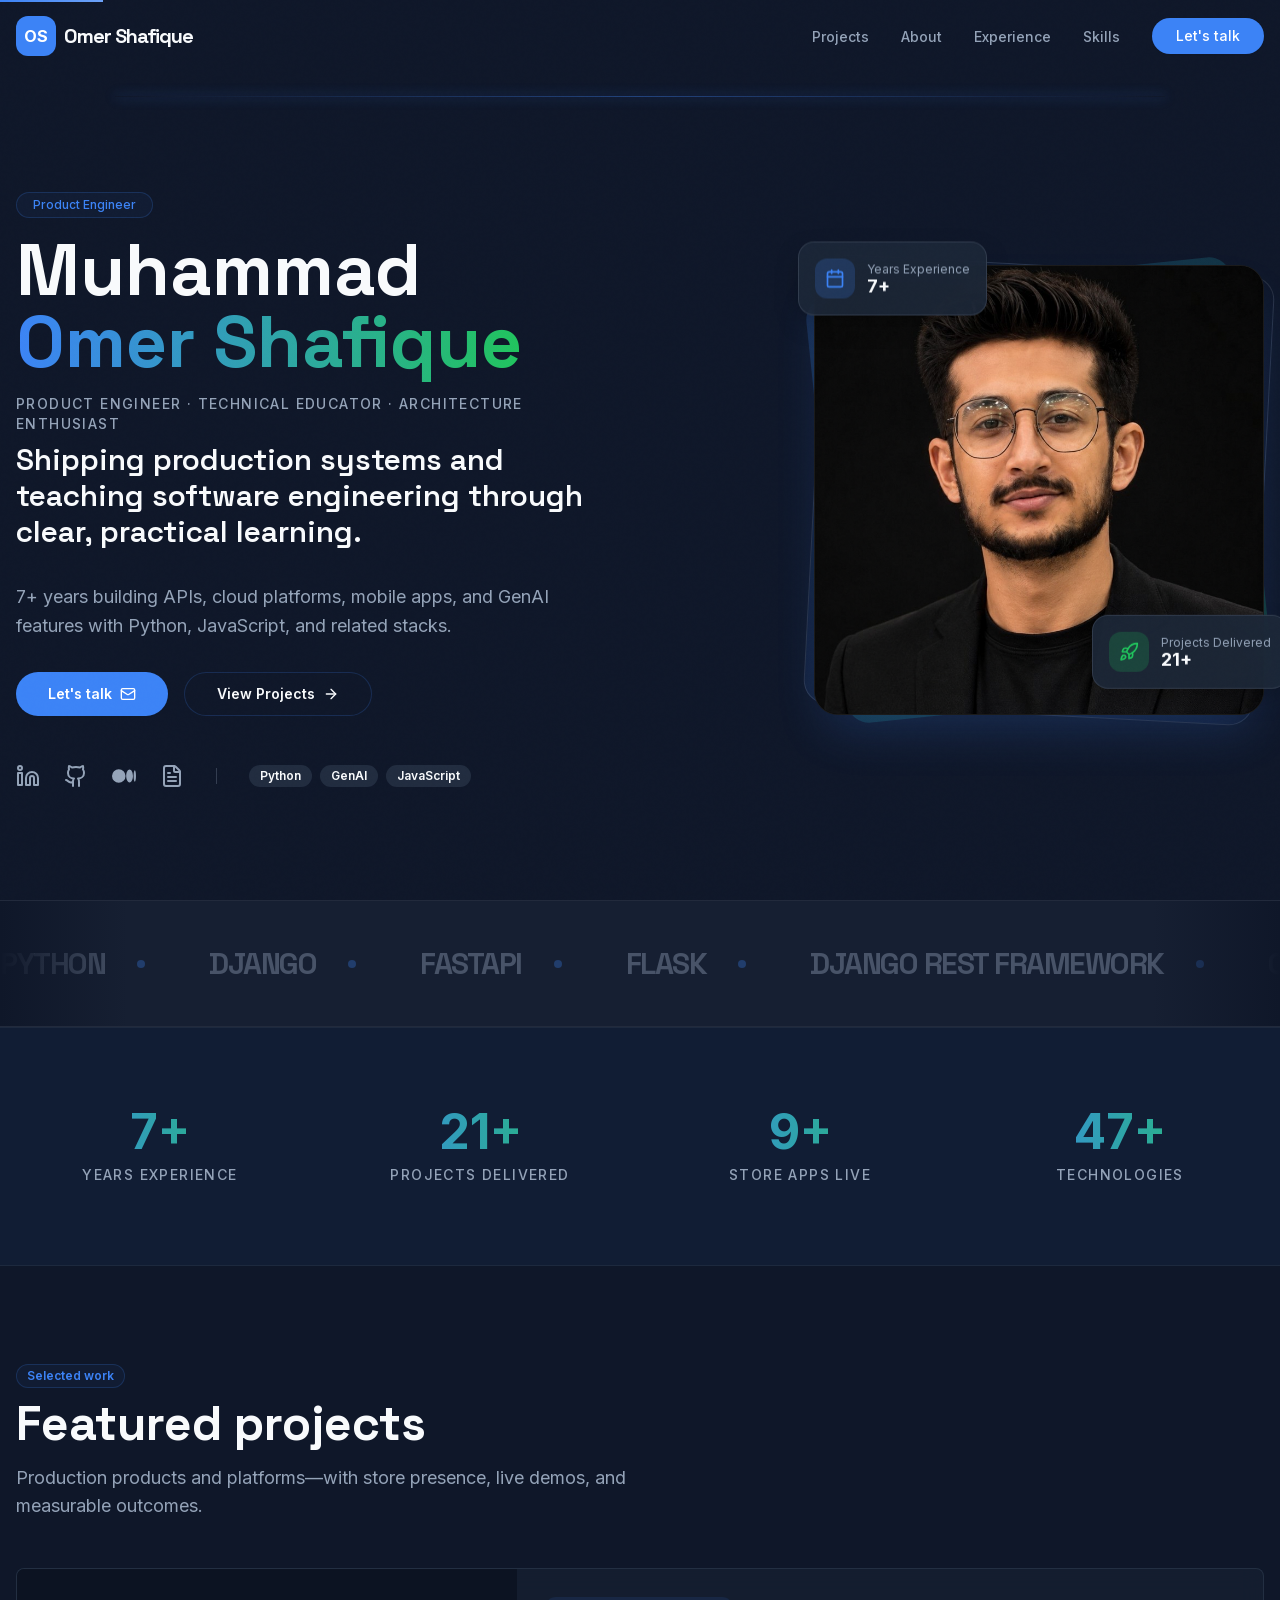
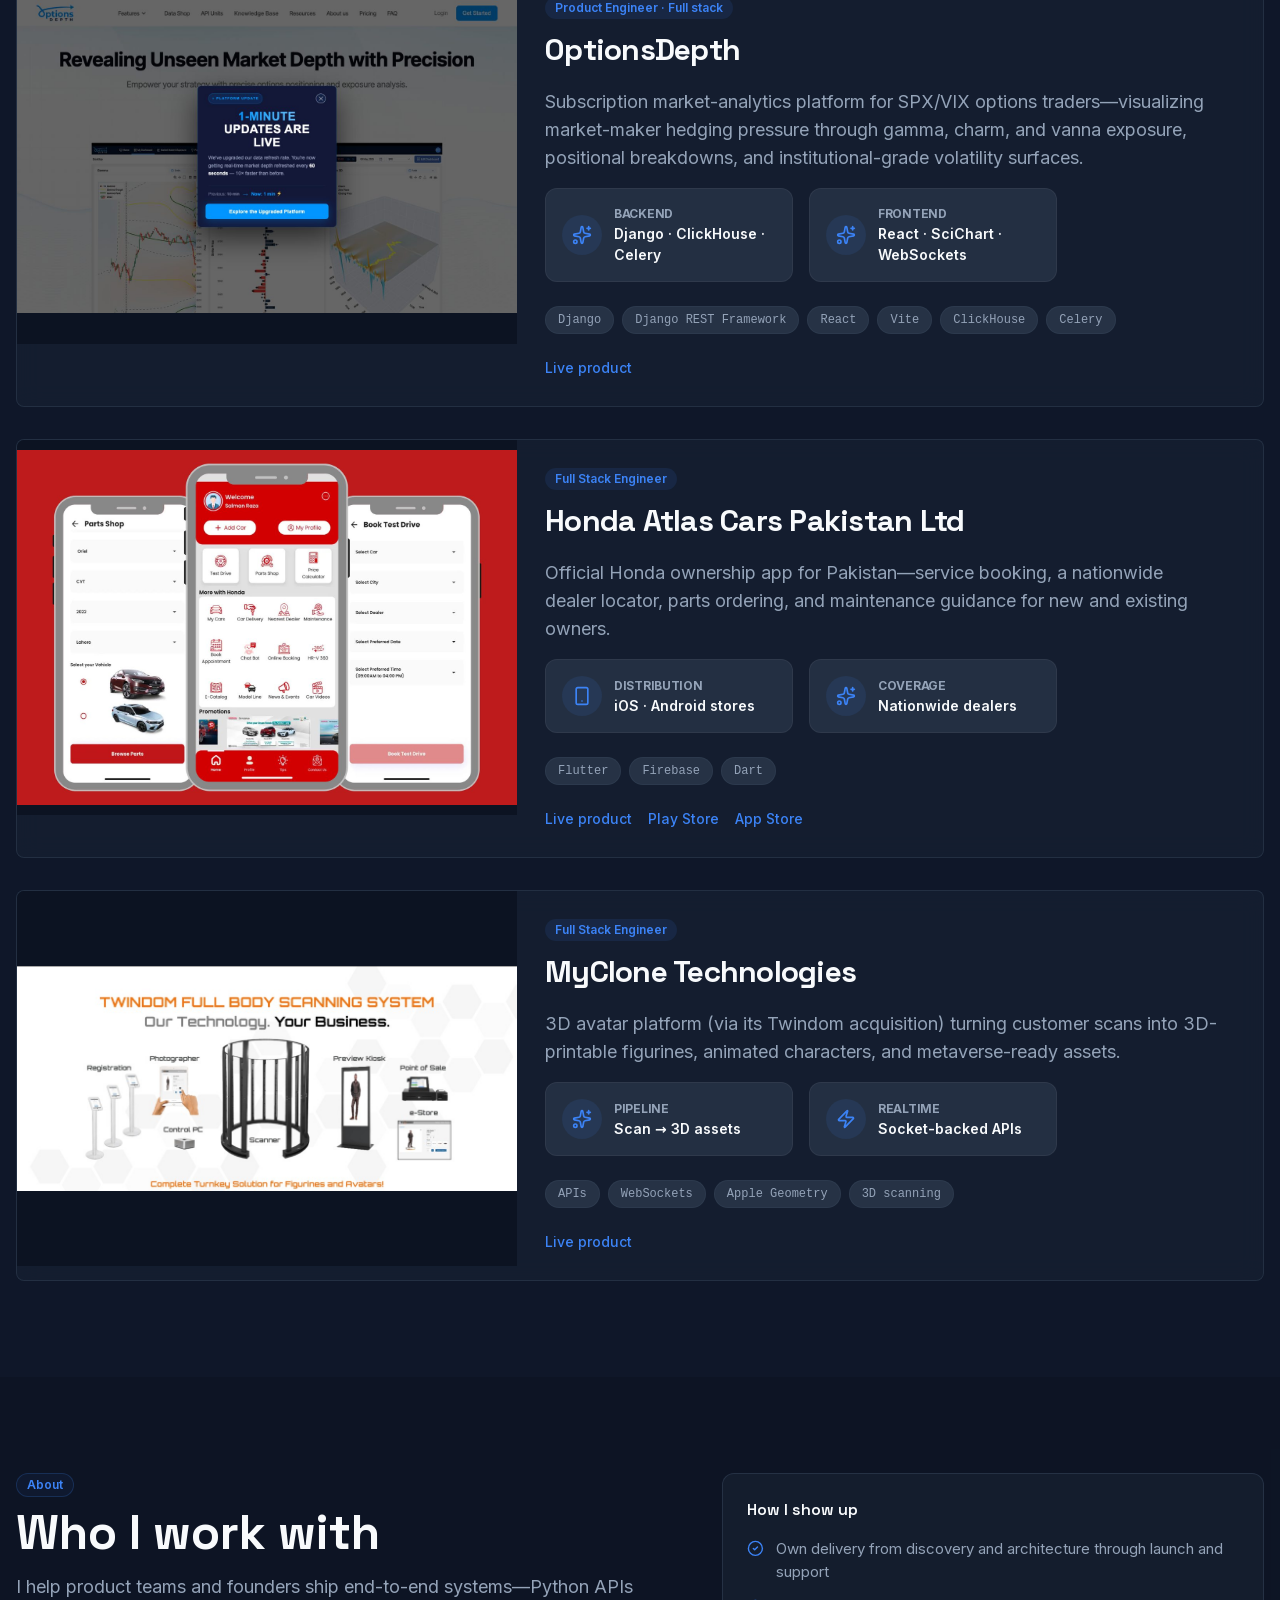
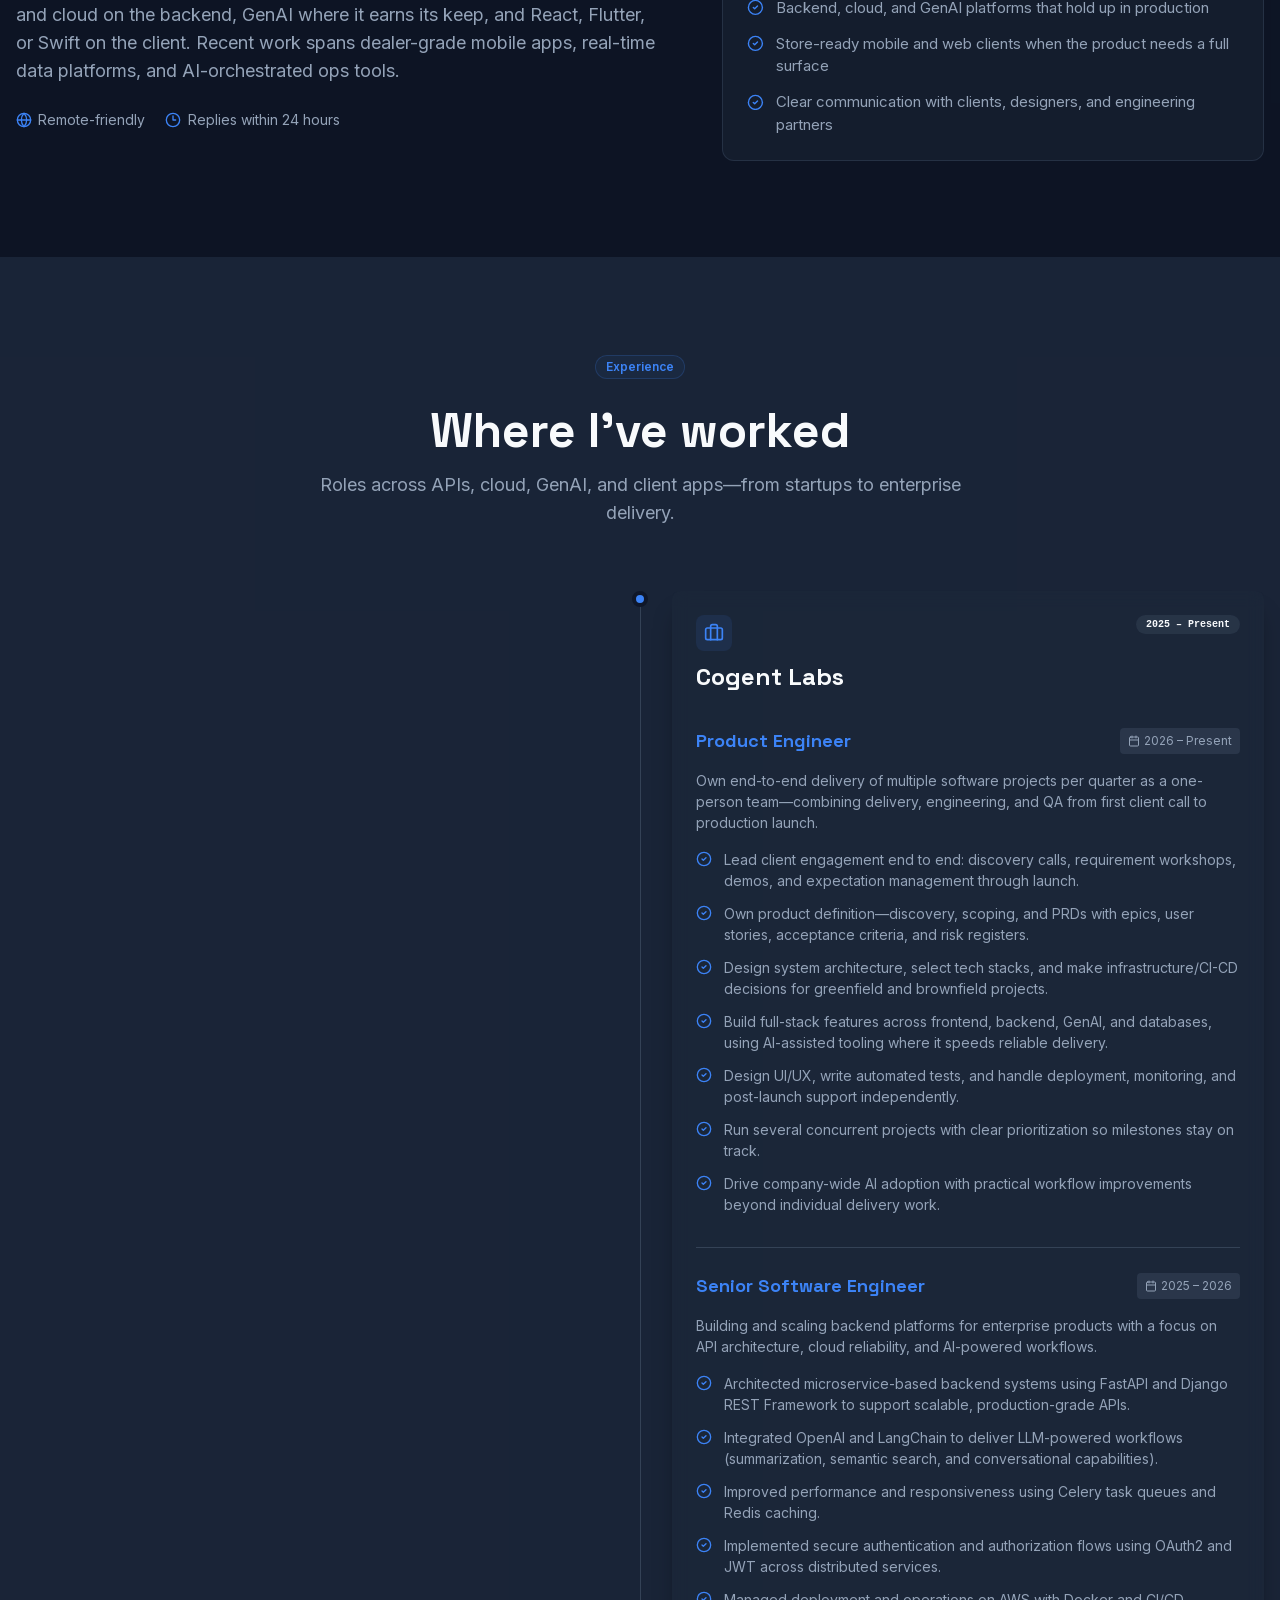
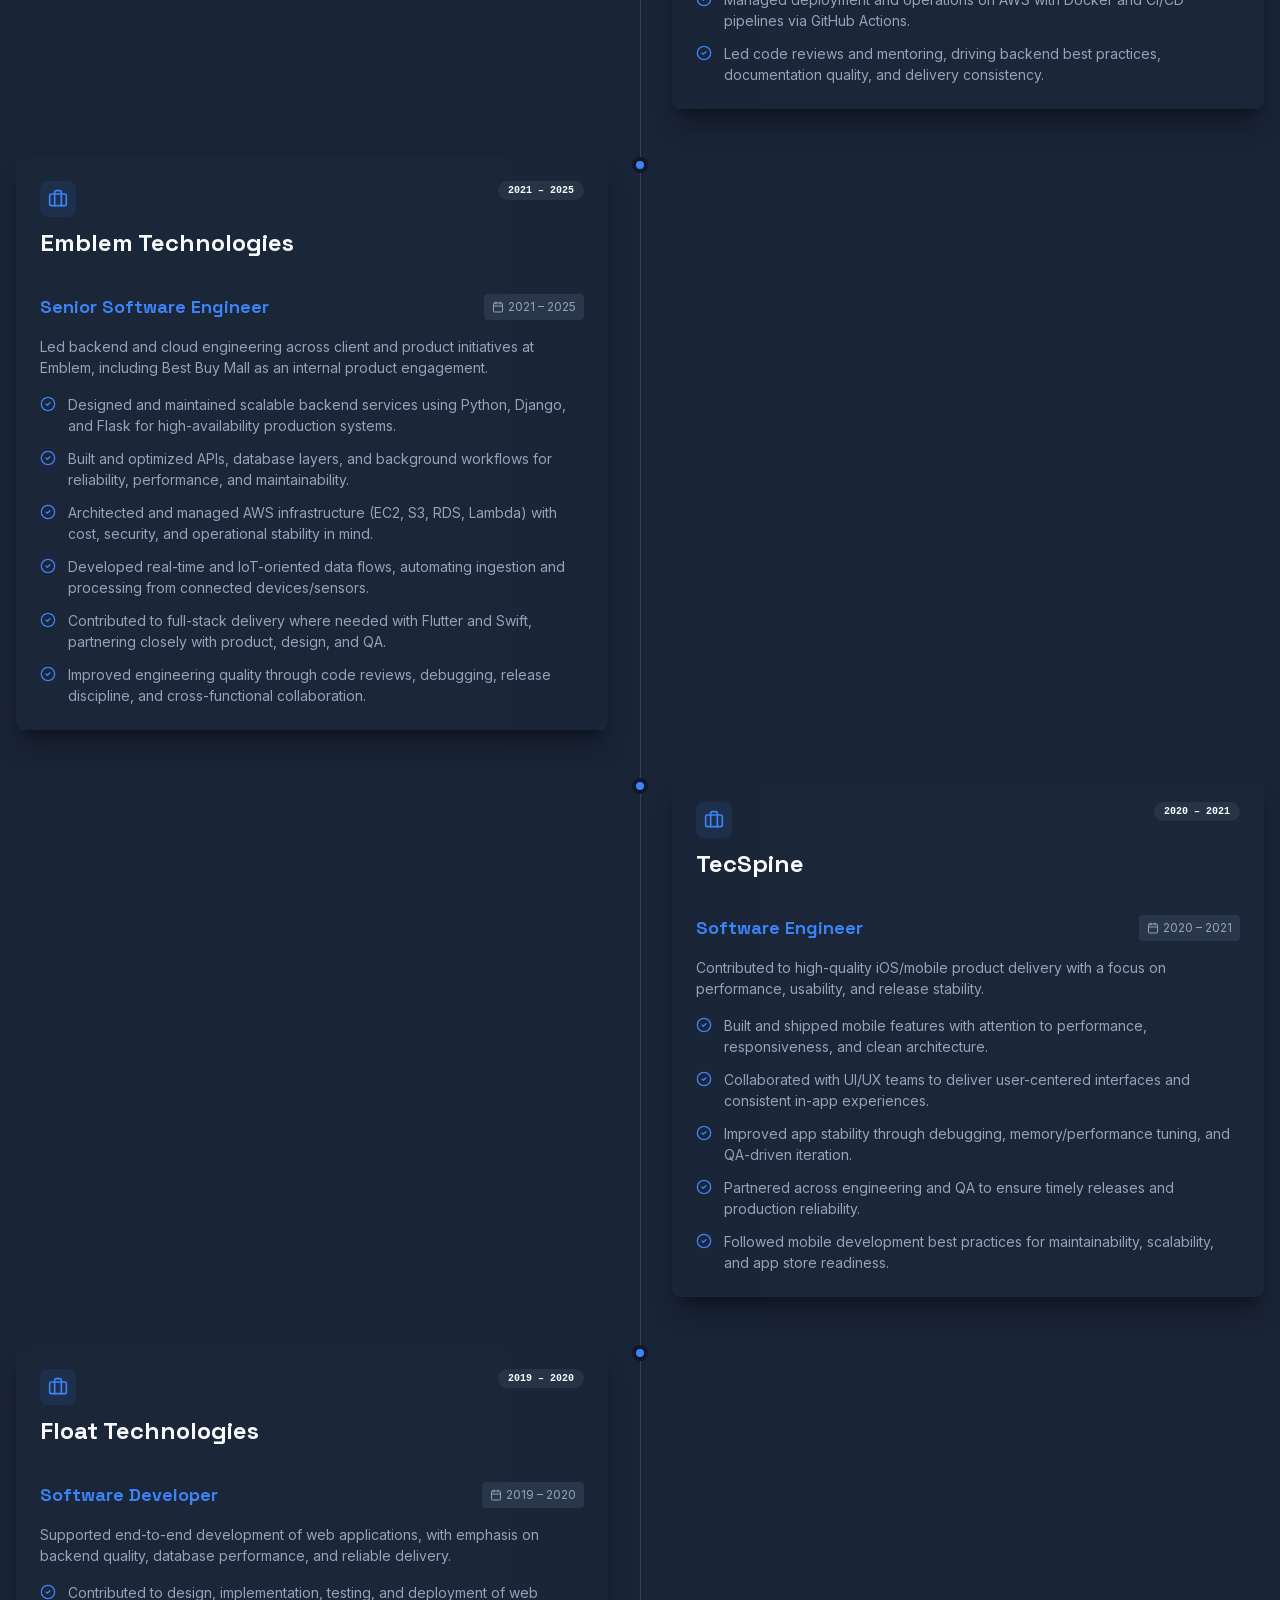
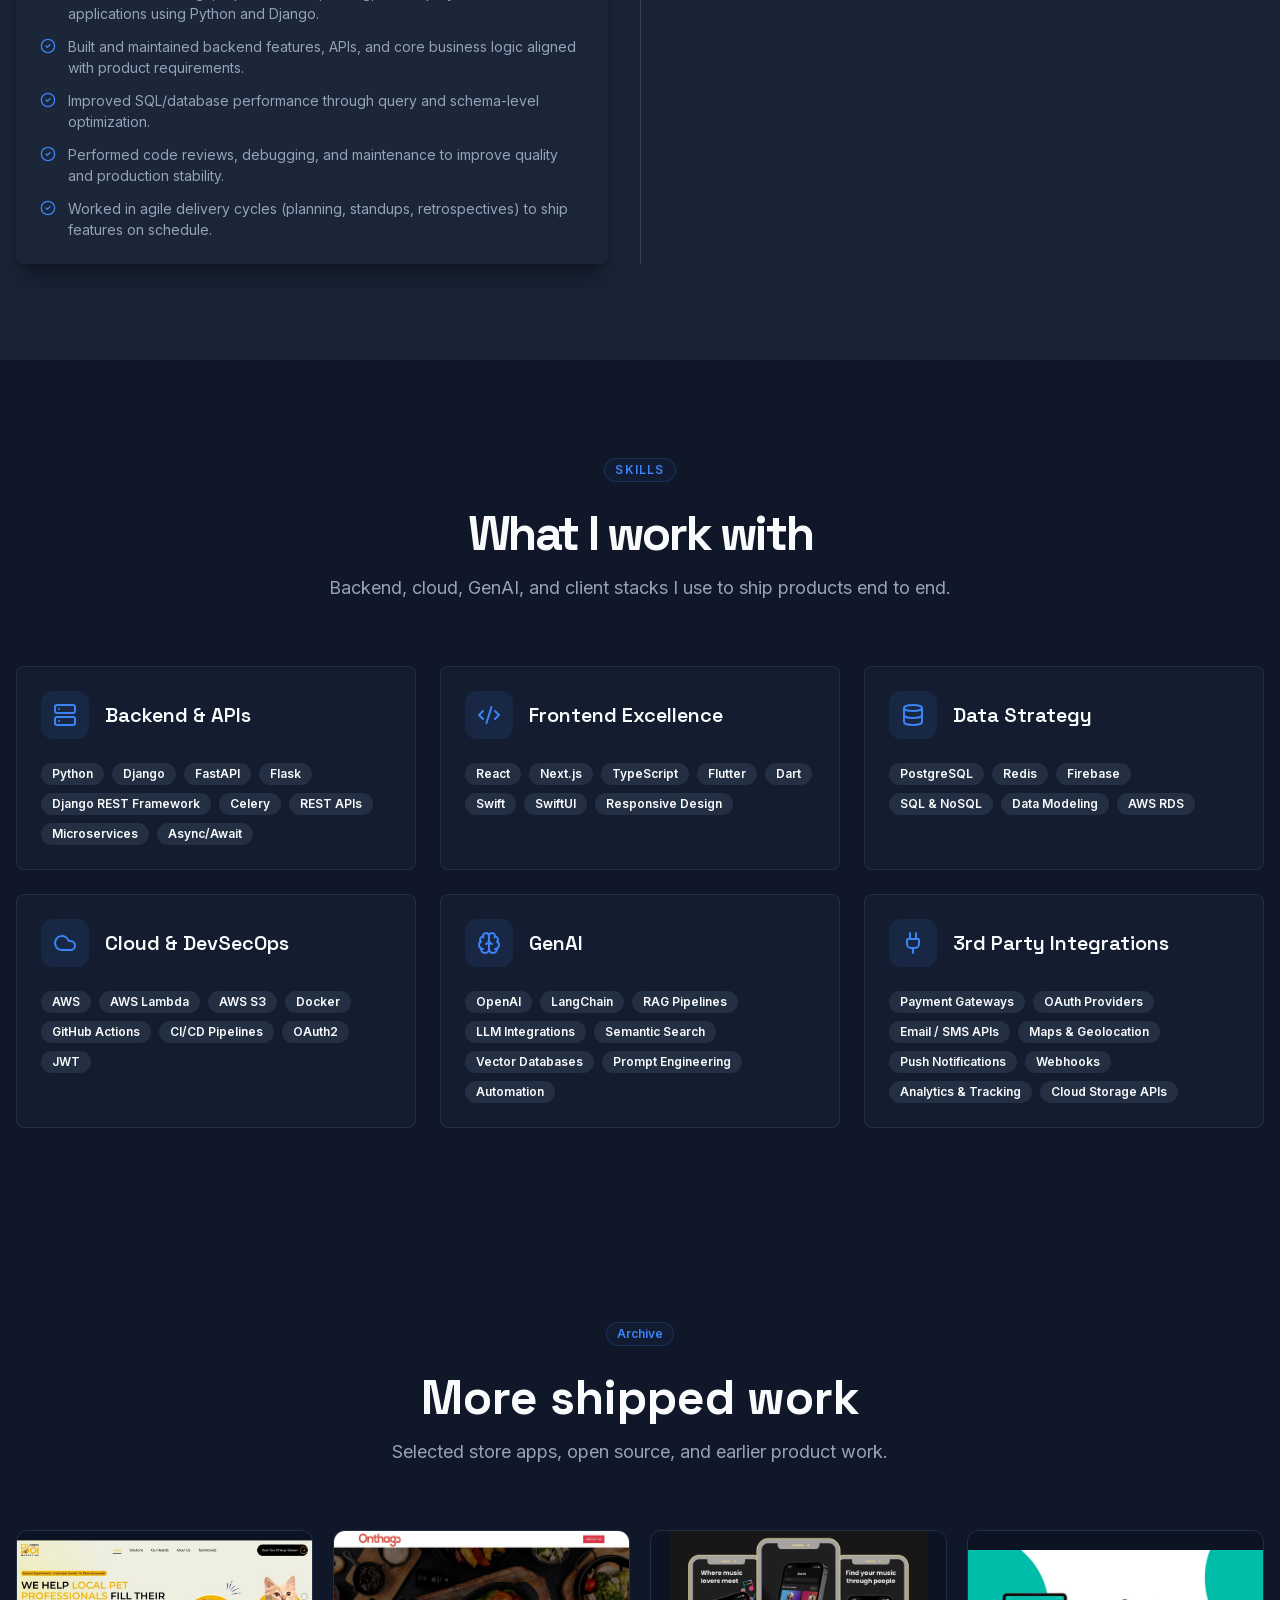
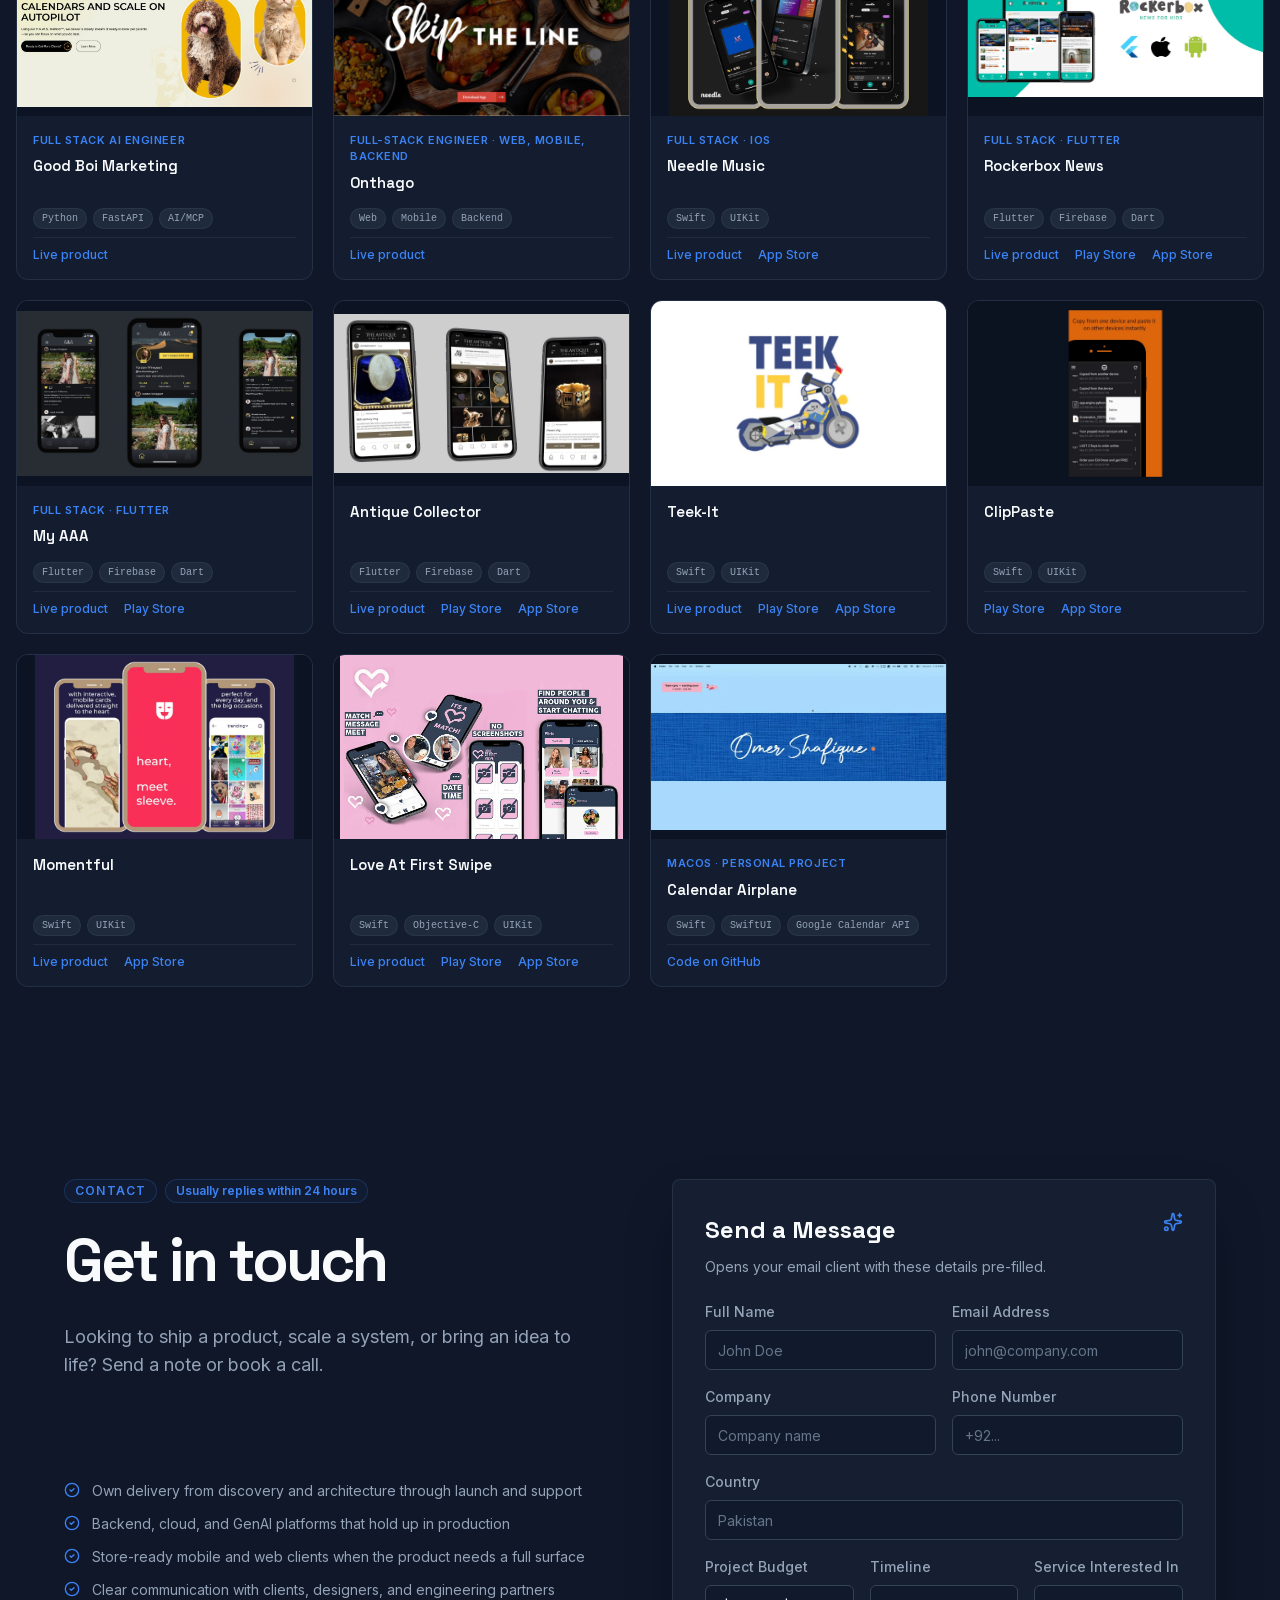
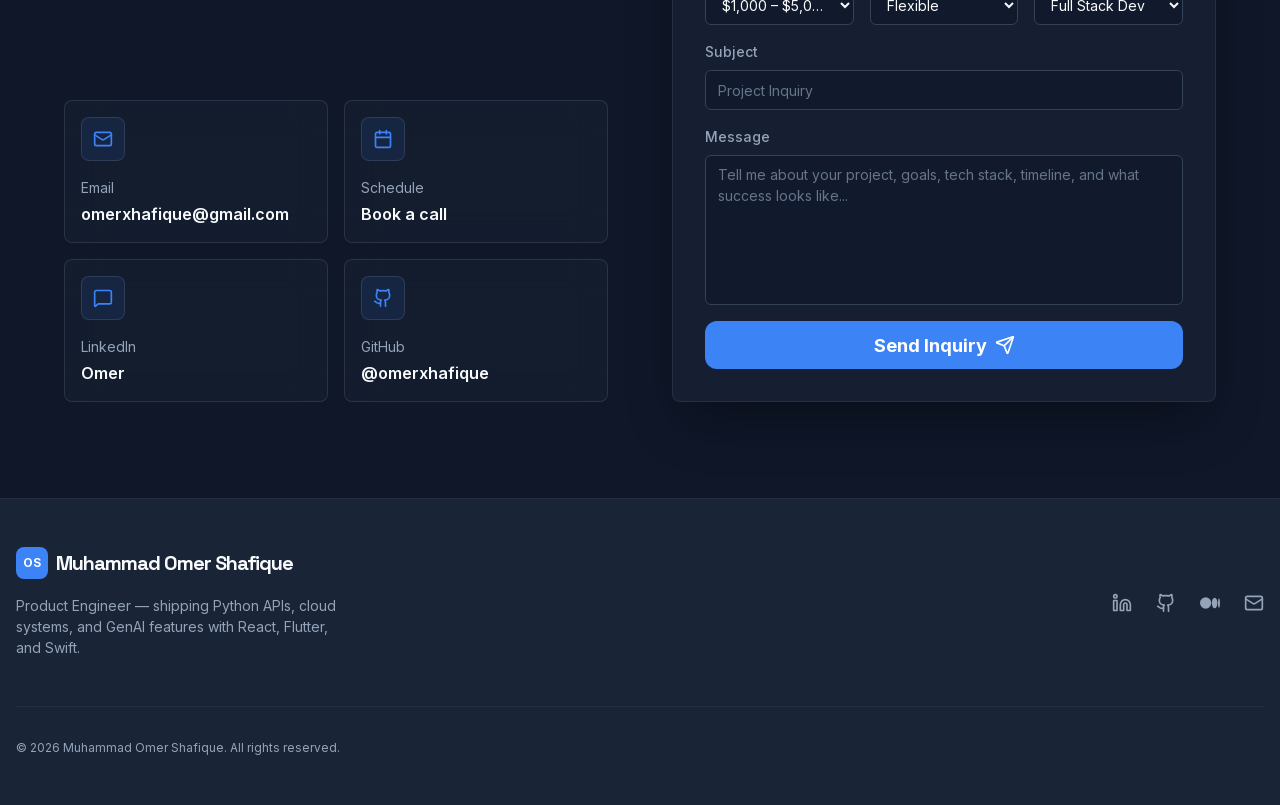
==== commit b5ac8e1c: "Deploy portfolio from FloatTechnologies/portfolio-omer@51e9d48afdd535697ece363520943ff5471cc8f8 Floa" ====
--- a/index.html
+++ b/index.html
@@ -1 +1 @@
-<!DOCTYPE html><html lang="en" class="inter_c6e48ee1-module__JRO3KW__variable space_grotesk_86fb55bb-module__srlrDG__variable h-full"><head><meta charSet="utf-8"/><meta name="viewport" content="width=device-width, initial-scale=1"/><link rel="preload" href="/_next/static/media/0c89a48fa5027cee-s.p.2cyn07wtgehh0.woff2" as="font" crossorigin="" type="font/woff2"/><link rel="preload" href="/_next/static/media/83afe278b6a6bb3c-s.p.2bn3s6zvc0dyp.woff2" as="font" crossorigin="" type="font/woff2"/><link rel="preload" as="image" href="/images/omer-portrait.jpeg"/><link rel="stylesheet" href="/_next/static/chunks/2anfi_c750ub5.css" data-precedence="next"/><link rel="preload" as="script" fetchPriority="low" href="/_next/static/chunks/2iho8jepmwwua.js"/><script src="/_next/static/chunks/2wbzm55or5nrh.js" async=""></script><script src="/_next/static/chunks/2ncdmtj91g36a.js" async=""></script><script src="/_next/static/chunks/2gj5bmeov-r8f.js" async=""></script><script src="/_next/static/chunks/27jktro2p5rq9.js" async=""></script><script src="/_next/static/chunks/turbopack-2u4jwcdeclo1g.js" async=""></script><script src="/_next/static/chunks/3cxarb0bz2juz.js" async=""></script><script src="/_next/static/chunks/3pmoi9byr84ul.js" async=""></script><script src="/_next/static/chunks/05-c3ty_6dwfk.js" async=""></script><script src="/_next/static/chunks/14mrh2-p_w84d.js" async=""></script><script src="/_next/static/chunks/1md98a9bn9aco.js" async=""></script><script src="/_next/static/chunks/1zw9tiyf-0n86.js" async=""></script><meta name="next-size-adjust" content=""/><title>Muhammad Omer Shafique — Product Engineer</title><meta name="description" content="Muhammad Omer Shafique — Product Engineer shipping Python APIs, cloud systems, GenAI features, and React, Flutter, and Swift clients. Pakistan · remote-friendly."/><link rel="author" href="https://omerxhafique.vercel.app"/><meta name="author" content="Muhammad Omer Shafique"/><meta name="keywords" content="Muhammad Omer Shafique,Omer Shafique,Product Engineer,full stack engineer,software engineer Pakistan,Python,Django,FastAPI,React,Flutter,AWS,generative AI"/><meta name="creator" content="Muhammad Omer Shafique"/><meta name="robots" content="index, follow"/><meta name="category" content="technology"/><link rel="canonical" href="https://omerxhafique.vercel.app"/><meta property="og:title" content="Muhammad Omer Shafique — Product Engineer"/><meta property="og:description" content="Muhammad Omer Shafique — Product Engineer shipping Python APIs, cloud systems, GenAI features, and React, Flutter, and Swift clients. Pakistan · remote-friendly."/><meta property="og:url" content="https://omerxhafique.vercel.app"/><meta property="og:site_name" content="Muhammad Omer Shafique"/><meta property="og:locale" content="en_US"/><meta property="og:image" content="https://omerxhafique.vercel.app/opengraph-image?24ad342193bc8766"/><meta property="og:image:type" content="image/png"/><meta property="og:image:width" content="1200"/><meta property="og:image:height" content="630"/><meta property="og:image:alt" content="Muhammad Omer Shafique — Product Engineer"/><meta property="og:type" content="website"/><meta name="twitter:card" content="summary_large_image"/><meta name="twitter:title" content="Muhammad Omer Shafique — Product Engineer"/><meta name="twitter:description" content="Muhammad Omer Shafique — Product Engineer shipping Python APIs, cloud systems, GenAI features, and React, Flutter, and Swift clients. Pakistan · remote-friendly."/><meta name="twitter:image" content="https://omerxhafique.vercel.app/twitter-image?5f137d32c0bfafae"/><meta name="twitter:image:alt" content="Muhammad Omer Shafique — Product Engineer"/><meta name="twitter:image:type" content="image/png"/><meta name="twitter:image:width" content="1200"/><meta name="twitter:image:height" content="630"/><link rel="icon" href="/favicon.ico?favicon.2vob68tjqpejf.ico" sizes="256x256" type="image/x-icon"/><link rel="icon" href="/favicon.ico"/><script type="application/ld+json">{"@context":"https://schema.org","@graph":[{"@type":"Person","@id":"https://omerxhafique.vercel.app/#person","name":"Muhammad Omer Shafique","alternateName":"Omer","jobTitle":"Product Engineer","email":"omerxhafique@gmail.com","url":"https://omerxhafique.vercel.app","sameAs":["https://github.com/omerxhafique","https://www.linkedin.com/in/omershafique/","https://medium.com/@omershafique"],"knowsAbout":["Product Engineer","full stack engineer","software engineer Pakistan","Python","Django","FastAPI","React","Flutter","AWS","generative AI"]},{"@type":"WebSite","@id":"https://omerxhafique.vercel.app/#website","url":"https://omerxhafique.vercel.app","name":"Muhammad Omer Shafique — Product Engineer","description":"Muhammad Omer Shafique — Product Engineer shipping Python APIs, cloud systems, GenAI features, and React, Flutter, and Swift clients. Pakistan · remote-friendly.","publisher":{"@id":"https://omerxhafique.vercel.app/#person"},"inLanguage":"en"},{"@type":"ProfilePage","@id":"https://omerxhafique.vercel.app/#profilepage","url":"https://omerxhafique.vercel.app","name":"Muhammad Omer Shafique","isPartOf":{"@id":"https://omerxhafique.vercel.app/#website"},"about":{"@id":"https://omerxhafique.vercel.app/#person"},"description":"I help product teams and founders ship end-to-end systems—Python APIs and cloud on the backend, GenAI where it earns its keep, and React, Flutter, or Swift on the client. Recent work spans dealer-grade mobile apps, real-time data platforms, and AI-orchestrated ops tools.","mainEntity":{"@id":"https://omerxhafique.vercel.app/#person"}},{"@type":"ItemList","@id":"https://omerxhafique.vercel.app/#projects","name":"Portfolio projects","itemListElement":[{"@type":"ListItem","position":1,"name":"OptionsDepth","url":"https://optionsdepth.com/","description":"Subscription market-analytics platform for SPX/VIX options traders—visualizing market-maker hedging pressure through gamma, charm, and vanna exposure, positional breakdowns, and institutional-grade volatility surfaces."},{"@type":"ListItem","position":2,"name":"Honda Atlas Cars Pakistan Ltd","url":"https://www.honda.com.pk/","description":"Official Honda ownership app for Pakistan—service booking, a nationwide dealer locator, parts ordering, and maintenance guidance for new and existing owners."},{"@type":"ListItem","position":3,"name":"MyClone Technologies","url":"https://myclonetechnologies.com/","description":"3D avatar platform (via its Twindom acquisition) turning customer scans into 3D-printable figurines, animated characters, and metaverse-ready assets."},{"@type":"ListItem","position":4,"name":"Good Boi Marketing","url":"https://goodboimarketing.com/","description":"AI-orchestrated social inbox and booking backend for a pet-marketing agency—Facebook/Instagram inquiries handled by an MCP-powered chatbot wired into operational systems."},{"@type":"ListItem","position":5,"name":"Onthago","url":"https://onthago.app/","description":"Product spanning web, mobile, and backend services for the Onthago platform."},{"@type":"ListItem","position":6,"name":"Needle Music","url":"https://www.needlemusic.co/","description":"iOS app for discovering music and saving tracks into Spotify or Apple Music libraries."},{"@type":"ListItem","position":7,"name":"Rockerbox News","url":"https://myrockerbox.com/","description":"Literacy platform helping learners build reading comprehension through structured content."},{"@type":"ListItem","position":8,"name":"My AAA","url":"https://www.myaaapass.com/","description":"Subscription platform connecting creators with paying audiences."},{"@type":"ListItem","position":9,"name":"Antique Collector","url":"https://www.the-antiquecollector.com/","description":"Marketplace connecting buyers with antique and jewellery dealers worldwide."},{"@type":"ListItem","position":10,"name":"Teek-It","url":"https://teekit.co.uk/","description":"Customer and driver apps for logistics operations."},{"@type":"ListItem","position":11,"name":"ClipPaste","url":"https://apps.apple.com/us/app/clippaste-universal-clipboard/id1521211189","description":"Universal clipboard sync between mobile and desktop."},{"@type":"ListItem","position":12,"name":"Momentful","url":"https://bemomentful.com/","description":"Digital cards for timely, personal messages."},{"@type":"ListItem","position":13,"name":"Love At First Swipe","url":"https://loveatfirstswipe.com/","description":"Dating product with privacy-oriented messaging constraints."},{"@type":"ListItem","position":14,"name":"Calendar Airplane","url":"https://github.com/omerxhafique/CalendarAirplane","description":"macOS menu bar app that flies a click-through banner with your next Google Calendar meeting."}]}]}</script><script src="/_next/static/chunks/0cz1d0mv5g_q7.js" noModule=""></script></head><body class="inter_c6e48ee1-module__JRO3KW__className font-body min-h-full antialiased text-foreground"><div hidden=""><!--$--><!--/$--></div><div class="scroll-progress fixed top-0 left-0 right-0 z-[60] origin-left" aria-hidden="true" style="transform:scaleX(0)"></div><div class="noise" aria-hidden="true"></div><a href="#main" class="sr-only focus:not-sr-only focus:absolute focus:left-4 focus:top-4 focus:z-50 focus:rounded focus:bg-foreground focus:px-3 focus:py-2 focus:text-background">Skip to content</a><nav class="fixed top-0 left-0 right-0 z-50 py-4 transition-all duration-300 bg-transparent"><div class="container mx-auto flex items-center justify-between px-4"><a class="group flex items-center gap-2" href="/#top"><div class="logo-mark transition-transform group-hover:scale-110">OS</div><span class="nav-brand-name">Omer Shafique</span></a><div class="hidden items-center gap-6 lg:flex xl:gap-8"><a class="nav-link-item" href="/#projects">Projects</a><a class="nav-link-item" href="/#about">About</a><a class="nav-link-item" href="/#experience">Experience</a><a class="nav-link-item" href="/#skills">Skills</a><a class="nav-consult" href="/#contact">Let&#x27;s talk</a></div><button type="button" class="inline-flex h-11 w-11 items-center justify-center rounded-md text-foreground transition-colors hover:bg-white/5 lg:hidden" aria-expanded="false" aria-controls="_R_1autb_" aria-label="Open menu"><svg xmlns="http://www.w3.org/2000/svg" width="24" height="24" viewBox="0 0 24 24" fill="none" stroke="currentColor" stroke-width="2" stroke-linecap="round" stroke-linejoin="round" class="lucide lucide-menu size-5" aria-hidden="true"><path d="M4 5h16"></path><path d="M4 12h16"></path><path d="M4 19h16"></path></svg></button></div></nav><main id="main"><section id="top" class="hero-section" aria-labelledby="hero-title"><div class="hero-gradient absolute inset-0 -z-10" aria-hidden="true"></div><div class="hero-rule" aria-hidden="true"></div><div class="container relative z-10 mx-auto grid w-full items-center gap-12 px-4 lg:grid-cols-2"><div class="hero-copy" style="opacity:0;transform:translateX(-30px)"><div class="hero-copy-block"><div class="hero-badge relative z-10">Product Engineer</div><h1 id="hero-title" class="hero-title">Muhammad<!-- --> <span class="hero-name-gradient">Omer Shafique</span></h1><div class="hero-copy-meta"><p class="hero-roles">Product Engineer · Technical Educator · Architecture Enthusiast</p><h2 class="hero-mission">Shipping production systems and teaching software engineering through clear, practical learning.</h2></div></div><p class="hero-lead">7+ years building APIs, cloud platforms, mobile apps, and GenAI features with Python, JavaScript, and related stacks.</p><div class="hero-cta-row"><a href="#contact" class="hero-cta-primary group">Let&#x27;s talk<svg xmlns="http://www.w3.org/2000/svg" width="24" height="24" viewBox="0 0 24 24" fill="none" stroke="currentColor" stroke-width="2" stroke-linecap="round" stroke-linejoin="round" class="lucide lucide-mail transition-transform group-hover:-translate-y-0.5" aria-hidden="true"><path d="m22 7-8.991 5.727a2 2 0 0 1-2.009 0L2 7"></path><rect x="2" y="4" width="20" height="16" rx="2"></rect></svg></a><a href="#projects" class="hero-cta-outline">View Projects<svg xmlns="http://www.w3.org/2000/svg" width="24" height="24" viewBox="0 0 24 24" fill="none" stroke="currentColor" stroke-width="2" stroke-linecap="round" stroke-linejoin="round" class="lucide lucide-arrow-right" aria-hidden="true"><path d="M5 12h14"></path><path d="m12 5 7 7-7 7"></path></svg></a></div><div class="hero-social-row"><a href="https://www.linkedin.com/in/omershafique/" target="_blank" rel="noopener noreferrer" class="hero-social-link" aria-label="LinkedIn"><svg xmlns="http://www.w3.org/2000/svg" viewBox="0 0 24 24" fill="none" stroke="currentColor" stroke-width="2" stroke-linecap="round" stroke-linejoin="round" class="h-6 w-6" aria-hidden="true"><path d="M16 8a6 6 0 0 1 6 6v7h-4v-7a2 2 0 0 0-2-2 2 2 0 0 0-2 2v7h-4v-7a6 6 0 0 1 6-6z"></path><rect width="4" height="12" x="2" y="9"></rect><circle cx="4" cy="4" r="2"></circle></svg></a><a href="https://github.com/omerxhafique" target="_blank" rel="noopener noreferrer" class="hero-social-link" aria-label="GitHub"><svg xmlns="http://www.w3.org/2000/svg" viewBox="0 0 24 24" fill="none" stroke="currentColor" stroke-width="2" stroke-linecap="round" stroke-linejoin="round" class="h-6 w-6" aria-hidden="true"><path d="M15 22v-4a4.8 4.8 0 0 0-1-3.5c3 0 6-2 6-5.5.08-1.25-.27-2.48-1-3.5.28-1.15.28-2.35 0-3.5 0 0-1 0-3 1.5-2.64-.5-5.36-.5-8 0C6 2 5 2 5 2c-.3 1.15-.3 2.35 0 3.5A5.403 5.403 0 0 0 4 9c0 3.5 3 5.5 6 5.5-.39.49-.68 1.05-.85 1.65-.17.6-.22 1.23-.15 1.85v4"></path><path d="M9 18c-4.51 2-5-2-7-2"></path></svg></a><a href="https://medium.com/@omershafique" target="_blank" rel="noopener noreferrer" class="hero-social-link" aria-label="Medium"><svg xmlns="http://www.w3.org/2000/svg" viewBox="0 0 24 24" fill="currentColor" class="h-6 w-6" aria-hidden="true"><path d="M13.54 12a6.8 6.8 0 0 1-6.77 6.82A6.8 6.8 0 0 1 0 12a6.8 6.8 0 0 1 6.77-6.82A6.8 6.8 0 0 1 13.54 12zm7.42 0c0 3.54-1.51 6.42-3.38 6.42-1.87 0-3.39-2.88-3.39-6.42s1.52-6.42 3.39-6.42 3.38 2.88 3.38 6.42zM24 12c0 3.17-.53 5.75-1.19 5.75-.66 0-1.19-2.58-1.19-5.75s.53-5.75 1.19-5.75c.66 0 1.19 2.58 1.19 5.75z"></path></svg></a><a href="https://drive.google.com/file/d/1P4qzJ7m9OBBeDR6rovBTR9cj2l4QDIda/view?usp=sharing" target="_blank" rel="noopener noreferrer" class="hero-social-link" aria-label="Resume"><svg xmlns="http://www.w3.org/2000/svg" width="24" height="24" viewBox="0 0 24 24" fill="none" stroke="currentColor" stroke-width="2" stroke-linecap="round" stroke-linejoin="round" class="lucide lucide-file-text h-6 w-6" aria-hidden="true"><path d="M6 22a2 2 0 0 1-2-2V4a2 2 0 0 1 2-2h8a2.4 2.4 0 0 1 1.704.706l3.588 3.588A2.4 2.4 0 0 1 20 8v12a2 2 0 0 1-2 2z"></path><path d="M14 2v5a1 1 0 0 0 1 1h5"></path><path d="M10 9H8"></path><path d="M16 13H8"></path><path d="M16 17H8"></path></svg></a><div class="hero-social-divider"></div><div class="hero-chip-row"><span class="hero-chip">Python</span><span class="hero-chip">GenAI</span><span class="hero-chip">JavaScript</span></div></div></div><div class="relative flex justify-center lg:justify-end" style="opacity:0;transform:scale(0.8)"><div class="relative h-[22rem] w-[18rem] sm:h-96 sm:w-80 lg:h-[450px] lg:w-[450px]"><div class="glass absolute -left-3 -top-3 z-20 flex items-center gap-3 rounded-2xl p-4 shadow-xl sm:-left-4 sm:-top-4"><div class="flex h-10 w-10 items-center justify-center rounded-xl bg-primary/20"><svg xmlns="http://www.w3.org/2000/svg" width="24" height="24" viewBox="0 0 24 24" fill="none" stroke="currentColor" stroke-width="2" stroke-linecap="round" stroke-linejoin="round" class="lucide lucide-calendar h-5 w-5 text-primary" aria-hidden="true"><path d="M8 2v4"></path><path d="M16 2v4"></path><rect width="18" height="18" x="3" y="4" rx="2"></rect><path d="M3 10h18"></path></svg></div><div><p class="text-xs text-muted">Years Experience</p><p class="text-lg font-bold leading-none text-foreground">7+</p></div></div><div class="glass absolute -right-3 bottom-8 z-20 flex items-center gap-3 rounded-2xl p-4 shadow-xl sm:-right-6 sm:bottom-10"><div class="flex h-10 w-10 items-center justify-center rounded-xl bg-[hsl(142_71%_45%/0.2)]"><svg xmlns="http://www.w3.org/2000/svg" width="24" height="24" viewBox="0 0 24 24" fill="none" stroke="currentColor" stroke-width="2" stroke-linecap="round" stroke-linejoin="round" class="lucide lucide-rocket h-5 w-5 text-[hsl(142_71%_45%)]" aria-hidden="true"><path d="M12 15v5s3.03-.55 4-2c1.08-1.62 0-5 0-5"></path><path d="M4.5 16.5c-1.5 1.26-2 5-2 5s3.74-.5 5-2c.71-.84.7-2.13-.09-2.91a2.18 2.18 0 0 0-2.91-.09"></path><path d="M9 12a22 22 0 0 1 2-3.95A12.88 12.88 0 0 1 22 2c0 2.72-.78 7.5-6 11a22.4 22.4 0 0 1-4 2z"></path><path d="M9 12H4s.55-3.03 2-4c1.62-1.08 5 .05 5 .05"></path></svg></div><div><p class="text-xs text-muted">Projects Delivered</p><p class="text-lg font-bold leading-none text-foreground">21+</p></div></div><div class="absolute inset-0 -rotate-6 scale-95 rounded-3xl bg-gradient-to-br from-primary/20 to-[hsl(142_71%_45%/0.2)]"></div><div class="absolute inset-0 rotate-3 scale-100 rounded-3xl border border-white/10 bg-gradient-to-tr from-primary/10 to-transparent"></div><div class="relative h-full w-full overflow-hidden rounded-3xl border border-white/10 bg-black shadow-2xl shadow-primary/20"><img alt="Muhammad Omer Shafique" decoding="async" data-nimg="fill" class="object-cover object-[center_20%]" style="position:absolute;height:100%;width:100%;left:0;top:0;right:0;bottom:0;color:transparent" src="/images/omer-portrait.jpeg"/></div></div></div></div></section><section class="tech-marquee-section" aria-label="Technologies and products"><div class="tech-marquee-fade tech-marquee-fade-left" aria-hidden="true"></div><div class="tech-marquee-fade tech-marquee-fade-right" aria-hidden="true"></div><div class="ticker-track tech-marquee-track"><div class="tech-marquee-item"><span class="tech-marquee-label">Python</span><span class="tech-marquee-dot" aria-hidden="true"></span></div><div class="tech-marquee-item"><span class="tech-marquee-label">Django</span><span class="tech-marquee-dot" aria-hidden="true"></span></div><div class="tech-marquee-item"><span class="tech-marquee-label">FastAPI</span><span class="tech-marquee-dot" aria-hidden="true"></span></div><div class="tech-marquee-item"><span class="tech-marquee-label">Flask</span><span class="tech-marquee-dot" aria-hidden="true"></span></div><div class="tech-marquee-item"><span class="tech-marquee-label">Django REST Framework</span><span class="tech-marquee-dot" aria-hidden="true"></span></div><div class="tech-marquee-item"><span class="tech-marquee-label">Celery</span><span class="tech-marquee-dot" aria-hidden="true"></span></div><div class="tech-marquee-item"><span class="tech-marquee-label">REST APIs</span><span class="tech-marquee-dot" aria-hidden="true"></span></div><div class="tech-marquee-item"><span class="tech-marquee-label">Microservices</span><span class="tech-marquee-dot" aria-hidden="true"></span></div><div class="tech-marquee-item"><span class="tech-marquee-label">Async/Await</span><span class="tech-marquee-dot" aria-hidden="true"></span></div><div class="tech-marquee-item"><span class="tech-marquee-label">React</span><span class="tech-marquee-dot" aria-hidden="true"></span></div><div class="tech-marquee-item"><span class="tech-marquee-label">Next.js</span><span class="tech-marquee-dot" aria-hidden="true"></span></div><div class="tech-marquee-item"><span class="tech-marquee-label">TypeScript</span><span class="tech-marquee-dot" aria-hidden="true"></span></div><div class="tech-marquee-item"><span class="tech-marquee-label">Flutter</span><span class="tech-marquee-dot" aria-hidden="true"></span></div><div class="tech-marquee-item"><span class="tech-marquee-label">Dart</span><span class="tech-marquee-dot" aria-hidden="true"></span></div><div class="tech-marquee-item"><span class="tech-marquee-label">Swift</span><span class="tech-marquee-dot" aria-hidden="true"></span></div><div class="tech-marquee-item"><span class="tech-marquee-label">SwiftUI</span><span class="tech-marquee-dot" aria-hidden="true"></span></div><div class="tech-marquee-item"><span class="tech-marquee-label">Responsive Design</span><span class="tech-marquee-dot" aria-hidden="true"></span></div><div class="tech-marquee-item"><span class="tech-marquee-label">PostgreSQL</span><span class="tech-marquee-dot" aria-hidden="true"></span></div><div class="tech-marquee-item"><span class="tech-marquee-label">Redis</span><span class="tech-marquee-dot" aria-hidden="true"></span></div><div class="tech-marquee-item"><span class="tech-marquee-label">Firebase</span><span class="tech-marquee-dot" aria-hidden="true"></span></div><div class="tech-marquee-item"><span class="tech-marquee-label">SQL &amp; NoSQL</span><span class="tech-marquee-dot" aria-hidden="true"></span></div><div class="tech-marquee-item"><span class="tech-marquee-label">Data Modeling</span><span class="tech-marquee-dot" aria-hidden="true"></span></div><div class="tech-marquee-item"><span class="tech-marquee-label">AWS RDS</span><span class="tech-marquee-dot" aria-hidden="true"></span></div><div class="tech-marquee-item"><span class="tech-marquee-label">AWS</span><span class="tech-marquee-dot" aria-hidden="true"></span></div><div class="tech-marquee-item"><span class="tech-marquee-label">AWS Lambda</span><span class="tech-marquee-dot" aria-hidden="true"></span></div><div class="tech-marquee-item"><span class="tech-marquee-label">AWS S3</span><span class="tech-marquee-dot" aria-hidden="true"></span></div><div class="tech-marquee-item"><span class="tech-marquee-label">Docker</span><span class="tech-marquee-dot" aria-hidden="true"></span></div><div class="tech-marquee-item"><span class="tech-marquee-label">GitHub Actions</span><span class="tech-marquee-dot" aria-hidden="true"></span></div><div class="tech-marquee-item"><span class="tech-marquee-label">CI/CD Pipelines</span><span class="tech-marquee-dot" aria-hidden="true"></span></div><div class="tech-marquee-item"><span class="tech-marquee-label">OAuth2</span><span class="tech-marquee-dot" aria-hidden="true"></span></div><div class="tech-marquee-item"><span class="tech-marquee-label">JWT</span><span class="tech-marquee-dot" aria-hidden="true"></span></div><div class="tech-marquee-item"><span class="tech-marquee-label">OpenAI</span><span class="tech-marquee-dot" aria-hidden="true"></span></div><div class="tech-marquee-item"><span class="tech-marquee-label">LangChain</span><span class="tech-marquee-dot" aria-hidden="true"></span></div><div class="tech-marquee-item"><span class="tech-marquee-label">RAG Pipelines</span><span class="tech-marquee-dot" aria-hidden="true"></span></div><div class="tech-marquee-item"><span class="tech-marquee-label">LLM Integrations</span><span class="tech-marquee-dot" aria-hidden="true"></span></div><div class="tech-marquee-item"><span class="tech-marquee-label">Semantic Search</span><span class="tech-marquee-dot" aria-hidden="true"></span></div><div class="tech-marquee-item"><span class="tech-marquee-label">Vector Databases</span><span class="tech-marquee-dot" aria-hidden="true"></span></div><div class="tech-marquee-item"><span class="tech-marquee-label">Prompt Engineering</span><span class="tech-marquee-dot" aria-hidden="true"></span></div><div class="tech-marquee-item"><span class="tech-marquee-label">Automation</span><span class="tech-marquee-dot" aria-hidden="true"></span></div><div class="tech-marquee-item"><span class="tech-marquee-label">Payment Gateways</span><span class="tech-marquee-dot" aria-hidden="true"></span></div><div class="tech-marquee-item"><span class="tech-marquee-label">OAuth Providers</span><span class="tech-marquee-dot" aria-hidden="true"></span></div><div class="tech-marquee-item"><span class="tech-marquee-label">Email / SMS APIs</span><span class="tech-marquee-dot" aria-hidden="true"></span></div><div class="tech-marquee-item"><span class="tech-marquee-label">Maps &amp; Geolocation</span><span class="tech-marquee-dot" aria-hidden="true"></span></div><div class="tech-marquee-item"><span class="tech-marquee-label">Push Notifications</span><span class="tech-marquee-dot" aria-hidden="true"></span></div><div class="tech-marquee-item"><span class="tech-marquee-label">Webhooks</span><span class="tech-marquee-dot" aria-hidden="true"></span></div><div class="tech-marquee-item"><span class="tech-marquee-label">Analytics &amp; Tracking</span><span class="tech-marquee-dot" aria-hidden="true"></span></div><div class="tech-marquee-item"><span class="tech-marquee-label">Cloud Storage APIs</span><span class="tech-marquee-dot" aria-hidden="true"></span></div><div class="tech-marquee-item"><span class="tech-marquee-label">Python</span><span class="tech-marquee-dot" aria-hidden="true"></span></div><div class="tech-marquee-item"><span class="tech-marquee-label">Django</span><span class="tech-marquee-dot" aria-hidden="true"></span></div><div class="tech-marquee-item"><span class="tech-marquee-label">FastAPI</span><span class="tech-marquee-dot" aria-hidden="true"></span></div><div class="tech-marquee-item"><span class="tech-marquee-label">Flask</span><span class="tech-marquee-dot" aria-hidden="true"></span></div><div class="tech-marquee-item"><span class="tech-marquee-label">Django REST Framework</span><span class="tech-marquee-dot" aria-hidden="true"></span></div><div class="tech-marquee-item"><span class="tech-marquee-label">Celery</span><span class="tech-marquee-dot" aria-hidden="true"></span></div><div class="tech-marquee-item"><span class="tech-marquee-label">REST APIs</span><span class="tech-marquee-dot" aria-hidden="true"></span></div><div class="tech-marquee-item"><span class="tech-marquee-label">Microservices</span><span class="tech-marquee-dot" aria-hidden="true"></span></div><div class="tech-marquee-item"><span class="tech-marquee-label">Async/Await</span><span class="tech-marquee-dot" aria-hidden="true"></span></div><div class="tech-marquee-item"><span class="tech-marquee-label">React</span><span class="tech-marquee-dot" aria-hidden="true"></span></div><div class="tech-marquee-item"><span class="tech-marquee-label">Next.js</span><span class="tech-marquee-dot" aria-hidden="true"></span></div><div class="tech-marquee-item"><span class="tech-marquee-label">TypeScript</span><span class="tech-marquee-dot" aria-hidden="true"></span></div><div class="tech-marquee-item"><span class="tech-marquee-label">Flutter</span><span class="tech-marquee-dot" aria-hidden="true"></span></div><div class="tech-marquee-item"><span class="tech-marquee-label">Dart</span><span class="tech-marquee-dot" aria-hidden="true"></span></div><div class="tech-marquee-item"><span class="tech-marquee-label">Swift</span><span class="tech-marquee-dot" aria-hidden="true"></span></div><div class="tech-marquee-item"><span class="tech-marquee-label">SwiftUI</span><span class="tech-marquee-dot" aria-hidden="true"></span></div><div class="tech-marquee-item"><span class="tech-marquee-label">Responsive Design</span><span class="tech-marquee-dot" aria-hidden="true"></span></div><div class="tech-marquee-item"><span class="tech-marquee-label">PostgreSQL</span><span class="tech-marquee-dot" aria-hidden="true"></span></div><div class="tech-marquee-item"><span class="tech-marquee-label">Redis</span><span class="tech-marquee-dot" aria-hidden="true"></span></div><div class="tech-marquee-item"><span class="tech-marquee-label">Firebase</span><span class="tech-marquee-dot" aria-hidden="true"></span></div><div class="tech-marquee-item"><span class="tech-marquee-label">SQL &amp; NoSQL</span><span class="tech-marquee-dot" aria-hidden="true"></span></div><div class="tech-marquee-item"><span class="tech-marquee-label">Data Modeling</span><span class="tech-marquee-dot" aria-hidden="true"></span></div><div class="tech-marquee-item"><span class="tech-marquee-label">AWS RDS</span><span class="tech-marquee-dot" aria-hidden="true"></span></div><div class="tech-marquee-item"><span class="tech-marquee-label">AWS</span><span class="tech-marquee-dot" aria-hidden="true"></span></div><div class="tech-marquee-item"><span class="tech-marquee-label">AWS Lambda</span><span class="tech-marquee-dot" aria-hidden="true"></span></div><div class="tech-marquee-item"><span class="tech-marquee-label">AWS S3</span><span class="tech-marquee-dot" aria-hidden="true"></span></div><div class="tech-marquee-item"><span class="tech-marquee-label">Docker</span><span class="tech-marquee-dot" aria-hidden="true"></span></div><div class="tech-marquee-item"><span class="tech-marquee-label">GitHub Actions</span><span class="tech-marquee-dot" aria-hidden="true"></span></div><div class="tech-marquee-item"><span class="tech-marquee-label">CI/CD Pipelines</span><span class="tech-marquee-dot" aria-hidden="true"></span></div><div class="tech-marquee-item"><span class="tech-marquee-label">OAuth2</span><span class="tech-marquee-dot" aria-hidden="true"></span></div><div class="tech-marquee-item"><span class="tech-marquee-label">JWT</span><span class="tech-marquee-dot" aria-hidden="true"></span></div><div class="tech-marquee-item"><span class="tech-marquee-label">OpenAI</span><span class="tech-marquee-dot" aria-hidden="true"></span></div><div class="tech-marquee-item"><span class="tech-marquee-label">LangChain</span><span class="tech-marquee-dot" aria-hidden="true"></span></div><div class="tech-marquee-item"><span class="tech-marquee-label">RAG Pipelines</span><span class="tech-marquee-dot" aria-hidden="true"></span></div><div class="tech-marquee-item"><span class="tech-marquee-label">LLM Integrations</span><span class="tech-marquee-dot" aria-hidden="true"></span></div><div class="tech-marquee-item"><span class="tech-marquee-label">Semantic Search</span><span class="tech-marquee-dot" aria-hidden="true"></span></div><div class="tech-marquee-item"><span class="tech-marquee-label">Vector Databases</span><span class="tech-marquee-dot" aria-hidden="true"></span></div><div class="tech-marquee-item"><span class="tech-marquee-label">Prompt Engineering</span><span class="tech-marquee-dot" aria-hidden="true"></span></div><div class="tech-marquee-item"><span class="tech-marquee-label">Automation</span><span class="tech-marquee-dot" aria-hidden="true"></span></div><div class="tech-marquee-item"><span class="tech-marquee-label">Payment Gateways</span><span class="tech-marquee-dot" aria-hidden="true"></span></div><div class="tech-marquee-item"><span class="tech-marquee-label">OAuth Providers</span><span class="tech-marquee-dot" aria-hidden="true"></span></div><div class="tech-marquee-item"><span class="tech-marquee-label">Email / SMS APIs</span><span class="tech-marquee-dot" aria-hidden="true"></span></div><div class="tech-marquee-item"><span class="tech-marquee-label">Maps &amp; Geolocation</span><span class="tech-marquee-dot" aria-hidden="true"></span></div><div class="tech-marquee-item"><span class="tech-marquee-label">Push Notifications</span><span class="tech-marquee-dot" aria-hidden="true"></span></div><div class="tech-marquee-item"><span class="tech-marquee-label">Webhooks</span><span class="tech-marquee-dot" aria-hidden="true"></span></div><div class="tech-marquee-item"><span class="tech-marquee-label">Analytics &amp; Tracking</span><span class="tech-marquee-dot" aria-hidden="true"></span></div><div class="tech-marquee-item"><span class="tech-marquee-label">Cloud Storage APIs</span><span class="tech-marquee-dot" aria-hidden="true"></span></div></div></section><section class="stats-section" aria-label="Highlights"><div class="container mx-auto px-4"><div class="stats-grid"><div class="stat-item" style="opacity:0;transform:translateY(20px)"><p class="stat-value">7+</p><p class="stat-label">Years Experience</p></div><div class="stat-item" style="opacity:0;transform:translateY(20px)"><p class="stat-value">21+</p><p class="stat-label">Projects Delivered</p></div><div class="stat-item" style="opacity:0;transform:translateY(20px)"><p class="stat-value">9+</p><p class="stat-label">Store Apps Live</p></div><div class="stat-item" style="opacity:0;transform:translateY(20px)"><p class="stat-value">47+</p><p class="stat-label">Technologies</p></div></div></div></section><section id="projects" class="py-[var(--section-y)]"><div class="container-wide"><div style="opacity:0;transform:translateY(16px)"><p class="kicker-projects">Selected work</p><h2 class="title-projects">Featured projects</h2><p class="lead-projects">Production products and platforms—with store presence, live demos, and measurable outcomes.</p></div><div class="case-study-grid mt-10 sm:mt-12"><div style="opacity:0;transform:translateY(16px)"><article class="case-study-card group"><div class="case-study-media"><img alt="OptionsDepth" loading="lazy" decoding="async" data-nimg="fill" class="object-contain" style="position:absolute;height:100%;width:100%;left:0;top:0;right:0;bottom:0;color:transparent" src="/projects/optionsdepth.jpg"/><div class="case-study-media-overlay" aria-hidden="true"></div></div><div class="case-study-body"><div class="case-study-heading"><span class="case-study-role-badge">Product Engineer · Full stack</span><h3 class="case-study-title">OptionsDepth</h3></div><p class="case-study-description">Subscription market-analytics platform for SPX/VIX options traders—visualizing market-maker hedging pressure through gamma, charm, and vanna exposure, positional breakdowns, and institutional-grade volatility surfaces.</p><div class="case-study-metrics"><div class="case-study-metric"><span class="case-study-metric-icon"><svg xmlns="http://www.w3.org/2000/svg" width="24" height="24" viewBox="0 0 24 24" fill="none" stroke="currentColor" stroke-width="2" stroke-linecap="round" stroke-linejoin="round" class="lucide lucide-sparkles h-5 w-5" aria-hidden="true"><path d="M11.017 2.814a1 1 0 0 1 1.966 0l1.051 5.558a2 2 0 0 0 1.594 1.594l5.558 1.051a1 1 0 0 1 0 1.966l-5.558 1.051a2 2 0 0 0-1.594 1.594l-1.051 5.558a1 1 0 0 1-1.966 0l-1.051-5.558a2 2 0 0 0-1.594-1.594l-5.558-1.051a1 1 0 0 1 0-1.966l5.558-1.051a2 2 0 0 0 1.594-1.594z"></path><path d="M20 2v4"></path><path d="M22 4h-4"></path><circle cx="4" cy="20" r="2"></circle></svg></span><div><p class="case-study-metric-label">Backend</p><p class="case-study-metric-value">Django · ClickHouse · Celery</p></div></div><div class="case-study-metric"><span class="case-study-metric-icon"><svg xmlns="http://www.w3.org/2000/svg" width="24" height="24" viewBox="0 0 24 24" fill="none" stroke="currentColor" stroke-width="2" stroke-linecap="round" stroke-linejoin="round" class="lucide lucide-sparkles h-5 w-5" aria-hidden="true"><path d="M11.017 2.814a1 1 0 0 1 1.966 0l1.051 5.558a2 2 0 0 0 1.594 1.594l5.558 1.051a1 1 0 0 1 0 1.966l-5.558 1.051a2 2 0 0 0-1.594 1.594l-1.051 5.558a1 1 0 0 1-1.966 0l-1.051-5.558a2 2 0 0 0-1.594-1.594l-5.558-1.051a1 1 0 0 1 0-1.966l5.558-1.051a2 2 0 0 0 1.594-1.594z"></path><path d="M20 2v4"></path><path d="M22 4h-4"></path><circle cx="4" cy="20" r="2"></circle></svg></span><div><p class="case-study-metric-label">Frontend</p><p class="case-study-metric-value">React · SciChart · WebSockets</p></div></div></div><div class="case-study-tags"><span class="case-study-tag">Django</span><span class="case-study-tag">Django REST Framework</span><span class="case-study-tag">React</span><span class="case-study-tag">Vite</span><span class="case-study-tag">ClickHouse</span><span class="case-study-tag">Celery</span></div><ul class="flex flex-wrap gap-x-4 gap-y-1 text-sm case-study-links"><li><a href="https://optionsdepth.com/" target="_blank" rel="noopener noreferrer" class="inline-flex items-center font-medium text-primary transition-colors hover:underline touch-manipulation min-h-10 px-1 py-2 sm:min-h-0 sm:px-0 sm:py-0"><span class="sm:hidden">Live</span><span class="hidden sm:inline">Live product</span></a></li></ul></div></article></div><div style="opacity:0;transform:translateY(16px)"><article class="case-study-card group"><div class="case-study-media"><img alt="Honda Atlas Cars Pakistan Ltd" loading="lazy" decoding="async" data-nimg="fill" class="object-contain" style="position:absolute;height:100%;width:100%;left:0;top:0;right:0;bottom:0;color:transparent" src="/projects/honda.jpg"/><div class="case-study-media-overlay" aria-hidden="true"></div></div><div class="case-study-body"><div class="case-study-heading"><span class="case-study-role-badge">Full Stack Engineer</span><h3 class="case-study-title">Honda Atlas Cars Pakistan Ltd</h3></div><p class="case-study-description">Official Honda ownership app for Pakistan—service booking, a nationwide dealer locator, parts ordering, and maintenance guidance for new and existing owners.</p><div class="case-study-metrics"><div class="case-study-metric"><span class="case-study-metric-icon"><svg xmlns="http://www.w3.org/2000/svg" width="24" height="24" viewBox="0 0 24 24" fill="none" stroke="currentColor" stroke-width="2" stroke-linecap="round" stroke-linejoin="round" class="lucide lucide-smartphone h-5 w-5" aria-hidden="true"><rect width="14" height="20" x="5" y="2" rx="2" ry="2"></rect><path d="M12 18h.01"></path></svg></span><div><p class="case-study-metric-label">Distribution</p><p class="case-study-metric-value">iOS · Android stores</p></div></div><div class="case-study-metric"><span class="case-study-metric-icon"><svg xmlns="http://www.w3.org/2000/svg" width="24" height="24" viewBox="0 0 24 24" fill="none" stroke="currentColor" stroke-width="2" stroke-linecap="round" stroke-linejoin="round" class="lucide lucide-sparkles h-5 w-5" aria-hidden="true"><path d="M11.017 2.814a1 1 0 0 1 1.966 0l1.051 5.558a2 2 0 0 0 1.594 1.594l5.558 1.051a1 1 0 0 1 0 1.966l-5.558 1.051a2 2 0 0 0-1.594 1.594l-1.051 5.558a1 1 0 0 1-1.966 0l-1.051-5.558a2 2 0 0 0-1.594-1.594l-5.558-1.051a1 1 0 0 1 0-1.966l5.558-1.051a2 2 0 0 0 1.594-1.594z"></path><path d="M20 2v4"></path><path d="M22 4h-4"></path><circle cx="4" cy="20" r="2"></circle></svg></span><div><p class="case-study-metric-label">Coverage</p><p class="case-study-metric-value">Nationwide dealers</p></div></div></div><div class="case-study-tags"><span class="case-study-tag">Flutter</span><span class="case-study-tag">Firebase</span><span class="case-study-tag">Dart</span></div><ul class="flex flex-wrap gap-x-4 gap-y-1 text-sm case-study-links"><li><a href="https://www.honda.com.pk/" target="_blank" rel="noopener noreferrer" class="inline-flex items-center font-medium text-primary transition-colors hover:underline touch-manipulation min-h-10 px-1 py-2 sm:min-h-0 sm:px-0 sm:py-0"><span class="sm:hidden">Live</span><span class="hidden sm:inline">Live product</span></a></li><li><a href="https://play.google.com/store/apps/details?id=com.honda.atlas.carspakistan&amp;hl=en" target="_blank" rel="noopener noreferrer" class="inline-flex items-center font-medium text-primary transition-colors hover:underline touch-manipulation min-h-10 px-1 py-2 sm:min-h-0 sm:px-0 sm:py-0"><span class="sm:hidden">Play</span><span class="hidden sm:inline">Play Store</span></a></li><li><a href="https://apps.apple.com/pk/app/honda-atlas-cars-pakistan-ltd/id1257197882" target="_blank" rel="noopener noreferrer" class="inline-flex items-center font-medium text-primary transition-colors hover:underline touch-manipulation min-h-10 px-1 py-2 sm:min-h-0 sm:px-0 sm:py-0"><span class="sm:hidden">App Store</span><span class="hidden sm:inline">App Store</span></a></li></ul></div></article></div><div style="opacity:0;transform:translateY(16px)"><article class="case-study-card group"><div class="case-study-media"><img alt="MyClone Technologies" loading="lazy" decoding="async" data-nimg="fill" class="object-contain" style="position:absolute;height:100%;width:100%;left:0;top:0;right:0;bottom:0;color:transparent" src="/projects/myclone-twindom.png"/><div class="case-study-media-overlay" aria-hidden="true"></div></div><div class="case-study-body"><div class="case-study-heading"><span class="case-study-role-badge">Full Stack Engineer</span><h3 class="case-study-title">MyClone Technologies</h3></div><p class="case-study-description">3D avatar platform (via its Twindom acquisition) turning customer scans into 3D-printable figurines, animated characters, and metaverse-ready assets.</p><div class="case-study-metrics"><div class="case-study-metric"><span class="case-study-metric-icon"><svg xmlns="http://www.w3.org/2000/svg" width="24" height="24" viewBox="0 0 24 24" fill="none" stroke="currentColor" stroke-width="2" stroke-linecap="round" stroke-linejoin="round" class="lucide lucide-sparkles h-5 w-5" aria-hidden="true"><path d="M11.017 2.814a1 1 0 0 1 1.966 0l1.051 5.558a2 2 0 0 0 1.594 1.594l5.558 1.051a1 1 0 0 1 0 1.966l-5.558 1.051a2 2 0 0 0-1.594 1.594l-1.051 5.558a1 1 0 0 1-1.966 0l-1.051-5.558a2 2 0 0 0-1.594-1.594l-5.558-1.051a1 1 0 0 1 0-1.966l5.558-1.051a2 2 0 0 0 1.594-1.594z"></path><path d="M20 2v4"></path><path d="M22 4h-4"></path><circle cx="4" cy="20" r="2"></circle></svg></span><div><p class="case-study-metric-label">Pipeline</p><p class="case-study-metric-value">Scan → 3D assets</p></div></div><div class="case-study-metric"><span class="case-study-metric-icon"><svg xmlns="http://www.w3.org/2000/svg" width="24" height="24" viewBox="0 0 24 24" fill="none" stroke="currentColor" stroke-width="2" stroke-linecap="round" stroke-linejoin="round" class="lucide lucide-zap h-5 w-5" aria-hidden="true"><path d="M4 14a1 1 0 0 1-.78-1.63l9.9-10.2a.5.5 0 0 1 .86.46l-1.92 6.02A1 1 0 0 0 13 10h7a1 1 0 0 1 .78 1.63l-9.9 10.2a.5.5 0 0 1-.86-.46l1.92-6.02A1 1 0 0 0 11 14z"></path></svg></span><div><p class="case-study-metric-label">Realtime</p><p class="case-study-metric-value">Socket-backed APIs</p></div></div></div><div class="case-study-tags"><span class="case-study-tag">APIs</span><span class="case-study-tag">WebSockets</span><span class="case-study-tag">Apple Geometry</span><span class="case-study-tag">3D scanning</span></div><ul class="flex flex-wrap gap-x-4 gap-y-1 text-sm case-study-links"><li><a href="https://myclonetechnologies.com/" target="_blank" rel="noopener noreferrer" class="inline-flex items-center font-medium text-primary transition-colors hover:underline touch-manipulation min-h-10 px-1 py-2 sm:min-h-0 sm:px-0 sm:py-0"><span class="sm:hidden">Live</span><span class="hidden sm:inline">Live product</span></a></li></ul></div></article></div></div></div></section><section id="about" class="about-section py-[var(--section-y)]"><div class="container-wide"><div class="about-grid"><div class="about-copy" style="opacity:0;transform:translateY(16px)"><p class="kicker-about">About</p><h2 class="title-about">Who I work with</h2><p class="lead-about">I help product teams and founders ship end-to-end systems—Python APIs and cloud on the backend, GenAI where it earns its keep, and React, Flutter, or Swift on the client. Recent work spans dealer-grade mobile apps, real-time data platforms, and AI-orchestrated ops tools.</p><ul class="about-meta" aria-label="Availability"><li><svg xmlns="http://www.w3.org/2000/svg" width="24" height="24" viewBox="0 0 24 24" fill="none" stroke="currentColor" stroke-width="2" stroke-linecap="round" stroke-linejoin="round" class="lucide lucide-globe" aria-hidden="true"><circle cx="12" cy="12" r="10"></circle><path d="M12 2a14.5 14.5 0 0 0 0 20 14.5 14.5 0 0 0 0-20"></path><path d="M2 12h20"></path></svg>Remote-friendly</li><li><svg xmlns="http://www.w3.org/2000/svg" width="24" height="24" viewBox="0 0 24 24" fill="none" stroke="currentColor" stroke-width="2" stroke-linecap="round" stroke-linejoin="round" class="lucide lucide-clock3 lucide-clock-3" aria-hidden="true"><circle cx="12" cy="12" r="10"></circle><path d="M12 6v6h4"></path></svg>Replies <!-- -->within 24 hours</li></ul></div><div class="about-strengths-panel" style="opacity:0;transform:translateY(16px)"><h3 class="about-strengths-title">How I show up</h3><ul class="about-strengths-list"><li class="about-strength-item"><svg xmlns="http://www.w3.org/2000/svg" width="24" height="24" viewBox="0 0 24 24" fill="none" stroke="currentColor" stroke-width="2" stroke-linecap="round" stroke-linejoin="round" class="lucide lucide-circle-check" aria-hidden="true"><circle cx="12" cy="12" r="10"></circle><path d="m9 12 2 2 4-4"></path></svg>Own delivery from discovery and architecture through launch and support</li><li class="about-strength-item"><svg xmlns="http://www.w3.org/2000/svg" width="24" height="24" viewBox="0 0 24 24" fill="none" stroke="currentColor" stroke-width="2" stroke-linecap="round" stroke-linejoin="round" class="lucide lucide-circle-check" aria-hidden="true"><circle cx="12" cy="12" r="10"></circle><path d="m9 12 2 2 4-4"></path></svg>Backend, cloud, and GenAI platforms that hold up in production</li><li class="about-strength-item"><svg xmlns="http://www.w3.org/2000/svg" width="24" height="24" viewBox="0 0 24 24" fill="none" stroke="currentColor" stroke-width="2" stroke-linecap="round" stroke-linejoin="round" class="lucide lucide-circle-check" aria-hidden="true"><circle cx="12" cy="12" r="10"></circle><path d="m9 12 2 2 4-4"></path></svg>Store-ready mobile and web clients when the product needs a full surface</li><li class="about-strength-item"><svg xmlns="http://www.w3.org/2000/svg" width="24" height="24" viewBox="0 0 24 24" fill="none" stroke="currentColor" stroke-width="2" stroke-linecap="round" stroke-linejoin="round" class="lucide lucide-circle-check" aria-hidden="true"><circle cx="12" cy="12" r="10"></circle><path d="m9 12 2 2 4-4"></path></svg>Clear communication with clients, designers, and engineering partners</li></ul></div></div></div></section><section id="experience" class="experience-section-bg py-[var(--section-y)]"><div class="container-wide"><div class="mx-auto mb-16 max-w-2xl space-y-4 text-center" style="opacity:0;transform:translateY(16px)"><p class="kicker-experience">Experience</p><h2 class="title-experience">Where I&#x27;ve worked</h2><p class="lead-experience mx-auto">Roles across APIs, cloud, GenAI, and client apps—from startups to enterprise delivery.</p></div><div class="experience-timeline"><div class="experience-rail" aria-hidden="true"></div><div class="experience-row experience-row-reverse"><span class="experience-dot" aria-hidden="true"></span><div class="experience-card-wrap"><div style="opacity:0;transform:translateY(16px)"><article class="experience-card"><header class="experience-card-header"><div class="experience-card-icon"><svg xmlns="http://www.w3.org/2000/svg" width="24" height="24" viewBox="0 0 24 24" fill="none" stroke="currentColor" stroke-width="2" stroke-linecap="round" stroke-linejoin="round" class="lucide lucide-briefcase h-5 w-5" aria-hidden="true"><path d="M16 20V4a2 2 0 0 0-2-2h-4a2 2 0 0 0-2 2v16"></path><rect width="20" height="14" x="2" y="6" rx="2"></rect></svg></div><span class="experience-date-badge">2025 – Present</span></header><h3 class="experience-company">Cogent Labs</h3><div class="experience-role-list"><div class="experience-role"><div class="experience-role-head"><h4 class="experience-role-title">Product Engineer</h4><span class="experience-role-date"><svg xmlns="http://www.w3.org/2000/svg" width="24" height="24" viewBox="0 0 24 24" fill="none" stroke="currentColor" stroke-width="2" stroke-linecap="round" stroke-linejoin="round" class="lucide lucide-calendar" aria-hidden="true"><path d="M8 2v4"></path><path d="M16 2v4"></path><rect width="18" height="18" x="3" y="4" rx="2"></rect><path d="M3 10h18"></path></svg>2026 – Present</span></div><p class="experience-role-summary">Own end-to-end delivery of multiple software projects per quarter as a one-person team—combining delivery, engineering, and QA from first client call to production launch.</p><ul class="experience-bullet-list"><li class="experience-bullet-item"><svg xmlns="http://www.w3.org/2000/svg" width="24" height="24" viewBox="0 0 24 24" fill="none" stroke="currentColor" stroke-width="2" stroke-linecap="round" stroke-linejoin="round" class="lucide lucide-circle-check" aria-hidden="true"><circle cx="12" cy="12" r="10"></circle><path d="m9 12 2 2 4-4"></path></svg>Lead client engagement end to end: discovery calls, requirement workshops, demos, and expectation management through launch.</li><li class="experience-bullet-item"><svg xmlns="http://www.w3.org/2000/svg" width="24" height="24" viewBox="0 0 24 24" fill="none" stroke="currentColor" stroke-width="2" stroke-linecap="round" stroke-linejoin="round" class="lucide lucide-circle-check" aria-hidden="true"><circle cx="12" cy="12" r="10"></circle><path d="m9 12 2 2 4-4"></path></svg>Own product definition—discovery, scoping, and PRDs with epics, user stories, acceptance criteria, and risk registers.</li><li class="experience-bullet-item"><svg xmlns="http://www.w3.org/2000/svg" width="24" height="24" viewBox="0 0 24 24" fill="none" stroke="currentColor" stroke-width="2" stroke-linecap="round" stroke-linejoin="round" class="lucide lucide-circle-check" aria-hidden="true"><circle cx="12" cy="12" r="10"></circle><path d="m9 12 2 2 4-4"></path></svg>Design system architecture, select tech stacks, and make infrastructure/CI-CD decisions for greenfield and brownfield projects.</li><li class="experience-bullet-item"><svg xmlns="http://www.w3.org/2000/svg" width="24" height="24" viewBox="0 0 24 24" fill="none" stroke="currentColor" stroke-width="2" stroke-linecap="round" stroke-linejoin="round" class="lucide lucide-circle-check" aria-hidden="true"><circle cx="12" cy="12" r="10"></circle><path d="m9 12 2 2 4-4"></path></svg>Build full-stack features across frontend, backend, GenAI, and databases, using AI-assisted tooling where it speeds reliable delivery.</li><li class="experience-bullet-item"><svg xmlns="http://www.w3.org/2000/svg" width="24" height="24" viewBox="0 0 24 24" fill="none" stroke="currentColor" stroke-width="2" stroke-linecap="round" stroke-linejoin="round" class="lucide lucide-circle-check" aria-hidden="true"><circle cx="12" cy="12" r="10"></circle><path d="m9 12 2 2 4-4"></path></svg>Design UI/UX, write automated tests, and handle deployment, monitoring, and post-launch support independently.</li><li class="experience-bullet-item"><svg xmlns="http://www.w3.org/2000/svg" width="24" height="24" viewBox="0 0 24 24" fill="none" stroke="currentColor" stroke-width="2" stroke-linecap="round" stroke-linejoin="round" class="lucide lucide-circle-check" aria-hidden="true"><circle cx="12" cy="12" r="10"></circle><path d="m9 12 2 2 4-4"></path></svg>Run several concurrent projects with clear prioritization so milestones stay on track.</li><li class="experience-bullet-item"><svg xmlns="http://www.w3.org/2000/svg" width="24" height="24" viewBox="0 0 24 24" fill="none" stroke="currentColor" stroke-width="2" stroke-linecap="round" stroke-linejoin="round" class="lucide lucide-circle-check" aria-hidden="true"><circle cx="12" cy="12" r="10"></circle><path d="m9 12 2 2 4-4"></path></svg>Drive company-wide AI adoption with practical workflow improvements beyond individual delivery work.</li></ul></div><div class="experience-role experience-role-divider"><div class="experience-role-head"><h4 class="experience-role-title">Senior Software Engineer</h4><span class="experience-role-date"><svg xmlns="http://www.w3.org/2000/svg" width="24" height="24" viewBox="0 0 24 24" fill="none" stroke="currentColor" stroke-width="2" stroke-linecap="round" stroke-linejoin="round" class="lucide lucide-calendar" aria-hidden="true"><path d="M8 2v4"></path><path d="M16 2v4"></path><rect width="18" height="18" x="3" y="4" rx="2"></rect><path d="M3 10h18"></path></svg>2025 – 2026</span></div><p class="experience-role-summary">Building and scaling backend platforms for enterprise products with a focus on API architecture, cloud reliability, and AI-powered workflows.</p><ul class="experience-bullet-list"><li class="experience-bullet-item"><svg xmlns="http://www.w3.org/2000/svg" width="24" height="24" viewBox="0 0 24 24" fill="none" stroke="currentColor" stroke-width="2" stroke-linecap="round" stroke-linejoin="round" class="lucide lucide-circle-check" aria-hidden="true"><circle cx="12" cy="12" r="10"></circle><path d="m9 12 2 2 4-4"></path></svg>Architected microservice-based backend systems using FastAPI and Django REST Framework to support scalable, production-grade APIs.</li><li class="experience-bullet-item"><svg xmlns="http://www.w3.org/2000/svg" width="24" height="24" viewBox="0 0 24 24" fill="none" stroke="currentColor" stroke-width="2" stroke-linecap="round" stroke-linejoin="round" class="lucide lucide-circle-check" aria-hidden="true"><circle cx="12" cy="12" r="10"></circle><path d="m9 12 2 2 4-4"></path></svg>Integrated OpenAI and LangChain to deliver LLM-powered workflows (summarization, semantic search, and conversational capabilities).</li><li class="experience-bullet-item"><svg xmlns="http://www.w3.org/2000/svg" width="24" height="24" viewBox="0 0 24 24" fill="none" stroke="currentColor" stroke-width="2" stroke-linecap="round" stroke-linejoin="round" class="lucide lucide-circle-check" aria-hidden="true"><circle cx="12" cy="12" r="10"></circle><path d="m9 12 2 2 4-4"></path></svg>Improved performance and responsiveness using Celery task queues and Redis caching.</li><li class="experience-bullet-item"><svg xmlns="http://www.w3.org/2000/svg" width="24" height="24" viewBox="0 0 24 24" fill="none" stroke="currentColor" stroke-width="2" stroke-linecap="round" stroke-linejoin="round" class="lucide lucide-circle-check" aria-hidden="true"><circle cx="12" cy="12" r="10"></circle><path d="m9 12 2 2 4-4"></path></svg>Implemented secure authentication and authorization flows using OAuth2 and JWT across distributed services.</li><li class="experience-bullet-item"><svg xmlns="http://www.w3.org/2000/svg" width="24" height="24" viewBox="0 0 24 24" fill="none" stroke="currentColor" stroke-width="2" stroke-linecap="round" stroke-linejoin="round" class="lucide lucide-circle-check" aria-hidden="true"><circle cx="12" cy="12" r="10"></circle><path d="m9 12 2 2 4-4"></path></svg>Managed deployment and operations on AWS with Docker and CI/CD pipelines via GitHub Actions.</li><li class="experience-bullet-item"><svg xmlns="http://www.w3.org/2000/svg" width="24" height="24" viewBox="0 0 24 24" fill="none" stroke="currentColor" stroke-width="2" stroke-linecap="round" stroke-linejoin="round" class="lucide lucide-circle-check" aria-hidden="true"><circle cx="12" cy="12" r="10"></circle><path d="m9 12 2 2 4-4"></path></svg>Led code reviews and mentoring, driving backend best practices, documentation quality, and delivery consistency.</li></ul></div></div></article></div></div></div><div class="experience-row"><span class="experience-dot" aria-hidden="true"></span><div class="experience-card-wrap"><div style="opacity:0;transform:translateY(16px)"><article class="experience-card"><header class="experience-card-header"><div class="experience-card-icon"><svg xmlns="http://www.w3.org/2000/svg" width="24" height="24" viewBox="0 0 24 24" fill="none" stroke="currentColor" stroke-width="2" stroke-linecap="round" stroke-linejoin="round" class="lucide lucide-briefcase h-5 w-5" aria-hidden="true"><path d="M16 20V4a2 2 0 0 0-2-2h-4a2 2 0 0 0-2 2v16"></path><rect width="20" height="14" x="2" y="6" rx="2"></rect></svg></div><span class="experience-date-badge">2021 – 2025</span></header><h3 class="experience-company">Emblem Technologies</h3><div class="experience-role-list"><div class="experience-role"><div class="experience-role-head"><h4 class="experience-role-title">Senior Software Engineer</h4><span class="experience-role-date"><svg xmlns="http://www.w3.org/2000/svg" width="24" height="24" viewBox="0 0 24 24" fill="none" stroke="currentColor" stroke-width="2" stroke-linecap="round" stroke-linejoin="round" class="lucide lucide-calendar" aria-hidden="true"><path d="M8 2v4"></path><path d="M16 2v4"></path><rect width="18" height="18" x="3" y="4" rx="2"></rect><path d="M3 10h18"></path></svg>2021 – 2025</span></div><p class="experience-role-summary">Led backend and cloud engineering across client and product initiatives at Emblem, including Best Buy Mall as an internal product engagement.</p><ul class="experience-bullet-list"><li class="experience-bullet-item"><svg xmlns="http://www.w3.org/2000/svg" width="24" height="24" viewBox="0 0 24 24" fill="none" stroke="currentColor" stroke-width="2" stroke-linecap="round" stroke-linejoin="round" class="lucide lucide-circle-check" aria-hidden="true"><circle cx="12" cy="12" r="10"></circle><path d="m9 12 2 2 4-4"></path></svg>Designed and maintained scalable backend services using Python, Django, and Flask for high-availability production systems.</li><li class="experience-bullet-item"><svg xmlns="http://www.w3.org/2000/svg" width="24" height="24" viewBox="0 0 24 24" fill="none" stroke="currentColor" stroke-width="2" stroke-linecap="round" stroke-linejoin="round" class="lucide lucide-circle-check" aria-hidden="true"><circle cx="12" cy="12" r="10"></circle><path d="m9 12 2 2 4-4"></path></svg>Built and optimized APIs, database layers, and background workflows for reliability, performance, and maintainability.</li><li class="experience-bullet-item"><svg xmlns="http://www.w3.org/2000/svg" width="24" height="24" viewBox="0 0 24 24" fill="none" stroke="currentColor" stroke-width="2" stroke-linecap="round" stroke-linejoin="round" class="lucide lucide-circle-check" aria-hidden="true"><circle cx="12" cy="12" r="10"></circle><path d="m9 12 2 2 4-4"></path></svg>Architected and managed AWS infrastructure (EC2, S3, RDS, Lambda) with cost, security, and operational stability in mind.</li><li class="experience-bullet-item"><svg xmlns="http://www.w3.org/2000/svg" width="24" height="24" viewBox="0 0 24 24" fill="none" stroke="currentColor" stroke-width="2" stroke-linecap="round" stroke-linejoin="round" class="lucide lucide-circle-check" aria-hidden="true"><circle cx="12" cy="12" r="10"></circle><path d="m9 12 2 2 4-4"></path></svg>Developed real-time and IoT-oriented data flows, automating ingestion and processing from connected devices/sensors.</li><li class="experience-bullet-item"><svg xmlns="http://www.w3.org/2000/svg" width="24" height="24" viewBox="0 0 24 24" fill="none" stroke="currentColor" stroke-width="2" stroke-linecap="round" stroke-linejoin="round" class="lucide lucide-circle-check" aria-hidden="true"><circle cx="12" cy="12" r="10"></circle><path d="m9 12 2 2 4-4"></path></svg>Contributed to full-stack delivery where needed with Flutter and Swift, partnering closely with product, design, and QA.</li><li class="experience-bullet-item"><svg xmlns="http://www.w3.org/2000/svg" width="24" height="24" viewBox="0 0 24 24" fill="none" stroke="currentColor" stroke-width="2" stroke-linecap="round" stroke-linejoin="round" class="lucide lucide-circle-check" aria-hidden="true"><circle cx="12" cy="12" r="10"></circle><path d="m9 12 2 2 4-4"></path></svg>Improved engineering quality through code reviews, debugging, release discipline, and cross-functional collaboration.</li></ul></div></div></article></div></div></div><div class="experience-row experience-row-reverse"><span class="experience-dot" aria-hidden="true"></span><div class="experience-card-wrap"><div style="opacity:0;transform:translateY(16px)"><article class="experience-card"><header class="experience-card-header"><div class="experience-card-icon"><svg xmlns="http://www.w3.org/2000/svg" width="24" height="24" viewBox="0 0 24 24" fill="none" stroke="currentColor" stroke-width="2" stroke-linecap="round" stroke-linejoin="round" class="lucide lucide-briefcase h-5 w-5" aria-hidden="true"><path d="M16 20V4a2 2 0 0 0-2-2h-4a2 2 0 0 0-2 2v16"></path><rect width="20" height="14" x="2" y="6" rx="2"></rect></svg></div><span class="experience-date-badge">2020 – 2021</span></header><h3 class="experience-company">TecSpine</h3><div class="experience-role-list"><div class="experience-role"><div class="experience-role-head"><h4 class="experience-role-title">Software Engineer</h4><span class="experience-role-date"><svg xmlns="http://www.w3.org/2000/svg" width="24" height="24" viewBox="0 0 24 24" fill="none" stroke="currentColor" stroke-width="2" stroke-linecap="round" stroke-linejoin="round" class="lucide lucide-calendar" aria-hidden="true"><path d="M8 2v4"></path><path d="M16 2v4"></path><rect width="18" height="18" x="3" y="4" rx="2"></rect><path d="M3 10h18"></path></svg>2020 – 2021</span></div><p class="experience-role-summary">Contributed to high-quality iOS/mobile product delivery with a focus on performance, usability, and release stability.</p><ul class="experience-bullet-list"><li class="experience-bullet-item"><svg xmlns="http://www.w3.org/2000/svg" width="24" height="24" viewBox="0 0 24 24" fill="none" stroke="currentColor" stroke-width="2" stroke-linecap="round" stroke-linejoin="round" class="lucide lucide-circle-check" aria-hidden="true"><circle cx="12" cy="12" r="10"></circle><path d="m9 12 2 2 4-4"></path></svg>Built and shipped mobile features with attention to performance, responsiveness, and clean architecture.</li><li class="experience-bullet-item"><svg xmlns="http://www.w3.org/2000/svg" width="24" height="24" viewBox="0 0 24 24" fill="none" stroke="currentColor" stroke-width="2" stroke-linecap="round" stroke-linejoin="round" class="lucide lucide-circle-check" aria-hidden="true"><circle cx="12" cy="12" r="10"></circle><path d="m9 12 2 2 4-4"></path></svg>Collaborated with UI/UX teams to deliver user-centered interfaces and consistent in-app experiences.</li><li class="experience-bullet-item"><svg xmlns="http://www.w3.org/2000/svg" width="24" height="24" viewBox="0 0 24 24" fill="none" stroke="currentColor" stroke-width="2" stroke-linecap="round" stroke-linejoin="round" class="lucide lucide-circle-check" aria-hidden="true"><circle cx="12" cy="12" r="10"></circle><path d="m9 12 2 2 4-4"></path></svg>Improved app stability through debugging, memory/performance tuning, and QA-driven iteration.</li><li class="experience-bullet-item"><svg xmlns="http://www.w3.org/2000/svg" width="24" height="24" viewBox="0 0 24 24" fill="none" stroke="currentColor" stroke-width="2" stroke-linecap="round" stroke-linejoin="round" class="lucide lucide-circle-check" aria-hidden="true"><circle cx="12" cy="12" r="10"></circle><path d="m9 12 2 2 4-4"></path></svg>Partnered across engineering and QA to ensure timely releases and production reliability.</li><li class="experience-bullet-item"><svg xmlns="http://www.w3.org/2000/svg" width="24" height="24" viewBox="0 0 24 24" fill="none" stroke="currentColor" stroke-width="2" stroke-linecap="round" stroke-linejoin="round" class="lucide lucide-circle-check" aria-hidden="true"><circle cx="12" cy="12" r="10"></circle><path d="m9 12 2 2 4-4"></path></svg>Followed mobile development best practices for maintainability, scalability, and app store readiness.</li></ul></div></div></article></div></div></div><div class="experience-row"><span class="experience-dot" aria-hidden="true"></span><div class="experience-card-wrap"><div style="opacity:0;transform:translateY(16px)"><article class="experience-card"><header class="experience-card-header"><div class="experience-card-icon"><svg xmlns="http://www.w3.org/2000/svg" width="24" height="24" viewBox="0 0 24 24" fill="none" stroke="currentColor" stroke-width="2" stroke-linecap="round" stroke-linejoin="round" class="lucide lucide-briefcase h-5 w-5" aria-hidden="true"><path d="M16 20V4a2 2 0 0 0-2-2h-4a2 2 0 0 0-2 2v16"></path><rect width="20" height="14" x="2" y="6" rx="2"></rect></svg></div><span class="experience-date-badge">2019 – 2020</span></header><h3 class="experience-company">Float Technologies</h3><div class="experience-role-list"><div class="experience-role"><div class="experience-role-head"><h4 class="experience-role-title">Software Developer</h4><span class="experience-role-date"><svg xmlns="http://www.w3.org/2000/svg" width="24" height="24" viewBox="0 0 24 24" fill="none" stroke="currentColor" stroke-width="2" stroke-linecap="round" stroke-linejoin="round" class="lucide lucide-calendar" aria-hidden="true"><path d="M8 2v4"></path><path d="M16 2v4"></path><rect width="18" height="18" x="3" y="4" rx="2"></rect><path d="M3 10h18"></path></svg>2019 – 2020</span></div><p class="experience-role-summary">Supported end-to-end development of web applications, with emphasis on backend quality, database performance, and reliable delivery.</p><ul class="experience-bullet-list"><li class="experience-bullet-item"><svg xmlns="http://www.w3.org/2000/svg" width="24" height="24" viewBox="0 0 24 24" fill="none" stroke="currentColor" stroke-width="2" stroke-linecap="round" stroke-linejoin="round" class="lucide lucide-circle-check" aria-hidden="true"><circle cx="12" cy="12" r="10"></circle><path d="m9 12 2 2 4-4"></path></svg>Contributed to design, implementation, testing, and deployment of web applications using Python and Django.</li><li class="experience-bullet-item"><svg xmlns="http://www.w3.org/2000/svg" width="24" height="24" viewBox="0 0 24 24" fill="none" stroke="currentColor" stroke-width="2" stroke-linecap="round" stroke-linejoin="round" class="lucide lucide-circle-check" aria-hidden="true"><circle cx="12" cy="12" r="10"></circle><path d="m9 12 2 2 4-4"></path></svg>Built and maintained backend features, APIs, and core business logic aligned with product requirements.</li><li class="experience-bullet-item"><svg xmlns="http://www.w3.org/2000/svg" width="24" height="24" viewBox="0 0 24 24" fill="none" stroke="currentColor" stroke-width="2" stroke-linecap="round" stroke-linejoin="round" class="lucide lucide-circle-check" aria-hidden="true"><circle cx="12" cy="12" r="10"></circle><path d="m9 12 2 2 4-4"></path></svg>Improved SQL/database performance through query and schema-level optimization.</li><li class="experience-bullet-item"><svg xmlns="http://www.w3.org/2000/svg" width="24" height="24" viewBox="0 0 24 24" fill="none" stroke="currentColor" stroke-width="2" stroke-linecap="round" stroke-linejoin="round" class="lucide lucide-circle-check" aria-hidden="true"><circle cx="12" cy="12" r="10"></circle><path d="m9 12 2 2 4-4"></path></svg>Performed code reviews, debugging, and maintenance to improve quality and production stability.</li><li class="experience-bullet-item"><svg xmlns="http://www.w3.org/2000/svg" width="24" height="24" viewBox="0 0 24 24" fill="none" stroke="currentColor" stroke-width="2" stroke-linecap="round" stroke-linejoin="round" class="lucide lucide-circle-check" aria-hidden="true"><circle cx="12" cy="12" r="10"></circle><path d="m9 12 2 2 4-4"></path></svg>Worked in agile delivery cycles (planning, standups, retrospectives) to ship features on schedule.</li></ul></div></div></article></div></div></div></div></div></section><section id="skills" class="py-[var(--section-y)]"><div class="container-wide"><div class="mx-auto mb-16 max-w-2xl space-y-4 text-center" style="opacity:0;transform:translateY(16px)"><p class="kicker-skills">Skills</p><h2 class="title-skills">What I work with</h2><p class="lead-skills mx-auto">Backend, cloud, GenAI, and client stacks I use to ship products end to end.</p></div><div class="grid gap-6 md:grid-cols-2 lg:grid-cols-3"><div style="opacity:0;transform:translateY(16px)"><div class="skill-card"><div class="skill-card-header"><span class="skill-card-icon"><svg xmlns="http://www.w3.org/2000/svg" width="24" height="24" viewBox="0 0 24 24" fill="none" stroke="currentColor" stroke-width="2" stroke-linecap="round" stroke-linejoin="round" class="lucide lucide-server h-6 w-6" aria-hidden="true"><rect width="20" height="8" x="2" y="2" rx="2" ry="2"></rect><rect width="20" height="8" x="2" y="14" rx="2" ry="2"></rect><line x1="6" x2="6.01" y1="6" y2="6"></line><line x1="6" x2="6.01" y1="18" y2="18"></line></svg></span><h3 class="skill-card-title">Backend &amp; APIs</h3></div><div class="skill-card-body"><span class="skills-chip">Python</span><span class="skills-chip">Django</span><span class="skills-chip">FastAPI</span><span class="skills-chip">Flask</span><span class="skills-chip">Django REST Framework</span><span class="skills-chip">Celery</span><span class="skills-chip">REST APIs</span><span class="skills-chip">Microservices</span><span class="skills-chip">Async/Await</span></div></div></div><div style="opacity:0;transform:translateY(16px)"><div class="skill-card"><div class="skill-card-header"><span class="skill-card-icon"><svg xmlns="http://www.w3.org/2000/svg" width="24" height="24" viewBox="0 0 24 24" fill="none" stroke="currentColor" stroke-width="2" stroke-linecap="round" stroke-linejoin="round" class="lucide lucide-code-xml h-6 w-6" aria-hidden="true"><path d="m18 16 4-4-4-4"></path><path d="m6 8-4 4 4 4"></path><path d="m14.5 4-5 16"></path></svg></span><h3 class="skill-card-title">Frontend Excellence</h3></div><div class="skill-card-body"><span class="skills-chip">React</span><span class="skills-chip">Next.js</span><span class="skills-chip">TypeScript</span><span class="skills-chip">Flutter</span><span class="skills-chip">Dart</span><span class="skills-chip">Swift</span><span class="skills-chip">SwiftUI</span><span class="skills-chip">Responsive Design</span></div></div></div><div style="opacity:0;transform:translateY(16px)"><div class="skill-card"><div class="skill-card-header"><span class="skill-card-icon"><svg xmlns="http://www.w3.org/2000/svg" width="24" height="24" viewBox="0 0 24 24" fill="none" stroke="currentColor" stroke-width="2" stroke-linecap="round" stroke-linejoin="round" class="lucide lucide-database h-6 w-6" aria-hidden="true"><ellipse cx="12" cy="5" rx="9" ry="3"></ellipse><path d="M3 5V19A9 3 0 0 0 21 19V5"></path><path d="M3 12A9 3 0 0 0 21 12"></path></svg></span><h3 class="skill-card-title">Data Strategy</h3></div><div class="skill-card-body"><span class="skills-chip">PostgreSQL</span><span class="skills-chip">Redis</span><span class="skills-chip">Firebase</span><span class="skills-chip">SQL &amp; NoSQL</span><span class="skills-chip">Data Modeling</span><span class="skills-chip">AWS RDS</span></div></div></div><div style="opacity:0;transform:translateY(16px)"><div class="skill-card"><div class="skill-card-header"><span class="skill-card-icon"><svg xmlns="http://www.w3.org/2000/svg" width="24" height="24" viewBox="0 0 24 24" fill="none" stroke="currentColor" stroke-width="2" stroke-linecap="round" stroke-linejoin="round" class="lucide lucide-cloud h-6 w-6" aria-hidden="true"><path d="M17.5 19H9a7 7 0 1 1 6.71-9h1.79a4.5 4.5 0 1 1 0 9Z"></path></svg></span><h3 class="skill-card-title">Cloud &amp; DevSecOps</h3></div><div class="skill-card-body"><span class="skills-chip">AWS</span><span class="skills-chip">AWS Lambda</span><span class="skills-chip">AWS S3</span><span class="skills-chip">Docker</span><span class="skills-chip">GitHub Actions</span><span class="skills-chip">CI/CD Pipelines</span><span class="skills-chip">OAuth2</span><span class="skills-chip">JWT</span></div></div></div><div style="opacity:0;transform:translateY(16px)"><div class="skill-card"><div class="skill-card-header"><span class="skill-card-icon"><svg xmlns="http://www.w3.org/2000/svg" width="24" height="24" viewBox="0 0 24 24" fill="none" stroke="currentColor" stroke-width="2" stroke-linecap="round" stroke-linejoin="round" class="lucide lucide-brain h-6 w-6" aria-hidden="true"><path d="M12 18V5"></path><path d="M15 13a4.17 4.17 0 0 1-3-4 4.17 4.17 0 0 1-3 4"></path><path d="M17.598 6.5A3 3 0 1 0 12 5a3 3 0 1 0-5.598 1.5"></path><path d="M17.997 5.125a4 4 0 0 1 2.526 5.77"></path><path d="M18 18a4 4 0 0 0 2-7.464"></path><path d="M19.967 17.483A4 4 0 1 1 12 18a4 4 0 1 1-7.967-.517"></path><path d="M6 18a4 4 0 0 1-2-7.464"></path><path d="M6.003 5.125a4 4 0 0 0-2.526 5.77"></path></svg></span><h3 class="skill-card-title">GenAI</h3></div><div class="skill-card-body"><span class="skills-chip">OpenAI</span><span class="skills-chip">LangChain</span><span class="skills-chip">RAG Pipelines</span><span class="skills-chip">LLM Integrations</span><span class="skills-chip">Semantic Search</span><span class="skills-chip">Vector Databases</span><span class="skills-chip">Prompt Engineering</span><span class="skills-chip">Automation</span></div></div></div><div style="opacity:0;transform:translateY(16px)"><div class="skill-card"><div class="skill-card-header"><span class="skill-card-icon"><svg xmlns="http://www.w3.org/2000/svg" width="24" height="24" viewBox="0 0 24 24" fill="none" stroke="currentColor" stroke-width="2" stroke-linecap="round" stroke-linejoin="round" class="lucide lucide-plug h-6 w-6" aria-hidden="true"><path d="M12 22v-5"></path><path d="M15 8V2"></path><path d="M17 8a1 1 0 0 1 1 1v4a4 4 0 0 1-4 4h-4a4 4 0 0 1-4-4V9a1 1 0 0 1 1-1z"></path><path d="M9 8V2"></path></svg></span><h3 class="skill-card-title">3rd Party Integrations</h3></div><div class="skill-card-body"><span class="skills-chip">Payment Gateways</span><span class="skills-chip">OAuth Providers</span><span class="skills-chip">Email / SMS APIs</span><span class="skills-chip">Maps &amp; Geolocation</span><span class="skills-chip">Push Notifications</span><span class="skills-chip">Webhooks</span><span class="skills-chip">Analytics &amp; Tracking</span><span class="skills-chip">Cloud Storage APIs</span></div></div></div></div></div></section><section id="more-work" class="py-[var(--section-y)]"><div class="container-wide"><div class="mx-auto mb-16 max-w-2xl space-y-4 text-center" style="opacity:0;transform:translateY(16px)"><p class="kicker-archive">Archive</p><h2 class="title-archive">More shipped work</h2><p class="lead-archive mx-auto">Selected store apps, open source, and earlier product work.</p></div><ul class="grid grid-cols-2 gap-3 sm:gap-5 lg:grid-cols-3 xl:grid-cols-4"><li class="h-full"><div class="block h-full" style="opacity:0;transform:translateY(16px)"><article class="archive-tile group"><div class="archive-tile-media"><img alt="Good Boi Marketing" loading="lazy" decoding="async" data-nimg="fill" class="object-contain" style="position:absolute;height:100%;width:100%;left:0;top:0;right:0;bottom:0;color:transparent" src="/projects/goodboi-marketing.jpg"/></div><div class="archive-tile-body"><p class="archive-tile-role">Full Stack AI Engineer</p><h3 class="archive-tile-title">Good Boi Marketing</h3><div class="archive-tile-tags"><span class="archive-tile-tag">Python</span><span class="archive-tile-tag">FastAPI</span><span class="archive-tile-tag">AI/MCP</span></div><ul class="flex flex-wrap gap-x-4 gap-y-1 text-sm archive-tile-links"><li><a href="https://goodboimarketing.com/" target="_blank" rel="noopener noreferrer" class="inline-flex items-center font-medium text-primary transition-colors hover:underline touch-manipulation min-h-9 px-1.5 py-1 sm:min-h-0 sm:px-0 sm:py-0"><span class="sm:hidden">Live</span><span class="hidden sm:inline">Live product</span></a></li></ul></div></article></div></li><li class="h-full"><div class="block h-full" style="opacity:0;transform:translateY(16px)"><article class="archive-tile group"><div class="archive-tile-media"><img alt="Onthago" loading="lazy" decoding="async" data-nimg="fill" class="object-contain" style="position:absolute;height:100%;width:100%;left:0;top:0;right:0;bottom:0;color:transparent" src="/projects/onthago.jpg"/></div><div class="archive-tile-body"><p class="archive-tile-role">Full-stack engineer · Web, mobile, backend</p><h3 class="archive-tile-title">Onthago</h3><div class="archive-tile-tags"><span class="archive-tile-tag">Web</span><span class="archive-tile-tag">Mobile</span><span class="archive-tile-tag">Backend</span></div><ul class="flex flex-wrap gap-x-4 gap-y-1 text-sm archive-tile-links"><li><a href="https://onthago.app/" target="_blank" rel="noopener noreferrer" class="inline-flex items-center font-medium text-primary transition-colors hover:underline touch-manipulation min-h-9 px-1.5 py-1 sm:min-h-0 sm:px-0 sm:py-0"><span class="sm:hidden">Live</span><span class="hidden sm:inline">Live product</span></a></li></ul></div></article></div></li><li class="h-full"><div class="block h-full" style="opacity:0;transform:translateY(16px)"><article class="archive-tile group"><div class="archive-tile-media"><img alt="Needle Music" loading="lazy" decoding="async" data-nimg="fill" class="object-contain" style="position:absolute;height:100%;width:100%;left:0;top:0;right:0;bottom:0;color:transparent" src="/projects/needle.jpg"/></div><div class="archive-tile-body"><p class="archive-tile-role">Full stack · iOS</p><h3 class="archive-tile-title">Needle Music</h3><div class="archive-tile-tags"><span class="archive-tile-tag">Swift</span><span class="archive-tile-tag">UIKit</span></div><ul class="flex flex-wrap gap-x-4 gap-y-1 text-sm archive-tile-links"><li><a href="https://www.needlemusic.co/" target="_blank" rel="noopener noreferrer" class="inline-flex items-center font-medium text-primary transition-colors hover:underline touch-manipulation min-h-9 px-1.5 py-1 sm:min-h-0 sm:px-0 sm:py-0"><span class="sm:hidden">Live</span><span class="hidden sm:inline">Live product</span></a></li><li><a href="https://apps.apple.com/us/app/needle-music/id1539883285" target="_blank" rel="noopener noreferrer" class="inline-flex items-center font-medium text-primary transition-colors hover:underline touch-manipulation min-h-9 px-1.5 py-1 sm:min-h-0 sm:px-0 sm:py-0"><span class="sm:hidden">App Store</span><span class="hidden sm:inline">App Store</span></a></li></ul></div></article></div></li><li class="h-full"><div class="block h-full" style="opacity:0;transform:translateY(16px)"><article class="archive-tile group"><div class="archive-tile-media"><img alt="Rockerbox News" loading="lazy" decoding="async" data-nimg="fill" class="object-contain" style="position:absolute;height:100%;width:100%;left:0;top:0;right:0;bottom:0;color:transparent" src="/projects/rockerbox.jpg"/></div><div class="archive-tile-body"><p class="archive-tile-role">Full stack · Flutter</p><h3 class="archive-tile-title">Rockerbox News</h3><div class="archive-tile-tags"><span class="archive-tile-tag">Flutter</span><span class="archive-tile-tag">Firebase</span><span class="archive-tile-tag">Dart</span></div><ul class="flex flex-wrap gap-x-4 gap-y-1 text-sm archive-tile-links"><li><a href="https://myrockerbox.com/" target="_blank" rel="noopener noreferrer" class="inline-flex items-center font-medium text-primary transition-colors hover:underline touch-manipulation min-h-9 px-1.5 py-1 sm:min-h-0 sm:px-0 sm:py-0"><span class="sm:hidden">Live</span><span class="hidden sm:inline">Live product</span></a></li><li><a href="https://play.google.com/store/apps/details?id=com.rockerbox.myrockerbox&amp;hl=en_GB&amp;gl=US&amp;pli=1" target="_blank" rel="noopener noreferrer" class="inline-flex items-center font-medium text-primary transition-colors hover:underline touch-manipulation min-h-9 px-1.5 py-1 sm:min-h-0 sm:px-0 sm:py-0"><span class="sm:hidden">Play</span><span class="hidden sm:inline">Play Store</span></a></li><li><a href="https://apps.apple.com/gb/app/rockerbox-news/id1571487045" target="_blank" rel="noopener noreferrer" class="inline-flex items-center font-medium text-primary transition-colors hover:underline touch-manipulation min-h-9 px-1.5 py-1 sm:min-h-0 sm:px-0 sm:py-0"><span class="sm:hidden">App Store</span><span class="hidden sm:inline">App Store</span></a></li></ul></div></article></div></li><li class="h-full"><div class="block h-full" style="opacity:0;transform:translateY(16px)"><article class="archive-tile group"><div class="archive-tile-media"><img alt="My AAA" loading="lazy" decoding="async" data-nimg="fill" class="object-contain" style="position:absolute;height:100%;width:100%;left:0;top:0;right:0;bottom:0;color:transparent" src="/projects/aaa.jpg"/></div><div class="archive-tile-body"><p class="archive-tile-role">Full stack · Flutter</p><h3 class="archive-tile-title">My AAA</h3><div class="archive-tile-tags"><span class="archive-tile-tag">Flutter</span><span class="archive-tile-tag">Firebase</span><span class="archive-tile-tag">Dart</span></div><ul class="flex flex-wrap gap-x-4 gap-y-1 text-sm archive-tile-links"><li><a href="https://www.myaaapass.com/" target="_blank" rel="noopener noreferrer" class="inline-flex items-center font-medium text-primary transition-colors hover:underline touch-manipulation min-h-9 px-1.5 py-1 sm:min-h-0 sm:px-0 sm:py-0"><span class="sm:hidden">Live</span><span class="hidden sm:inline">Live product</span></a></li><li><a href="https://play.google.com/store/apps/details?id=com.aaa.myaaapass&amp;gl=GB" target="_blank" rel="noopener noreferrer" class="inline-flex items-center font-medium text-primary transition-colors hover:underline touch-manipulation min-h-9 px-1.5 py-1 sm:min-h-0 sm:px-0 sm:py-0"><span class="sm:hidden">Play</span><span class="hidden sm:inline">Play Store</span></a></li></ul></div></article></div></li><li class="h-full"><div class="block h-full" style="opacity:0;transform:translateY(16px)"><article class="archive-tile group"><div class="archive-tile-media"><img alt="Antique Collector" loading="lazy" decoding="async" data-nimg="fill" class="object-contain" style="position:absolute;height:100%;width:100%;left:0;top:0;right:0;bottom:0;color:transparent" src="/projects/antique.jpg"/></div><div class="archive-tile-body"><h3 class="archive-tile-title">Antique Collector</h3><div class="archive-tile-tags"><span class="archive-tile-tag">Flutter</span><span class="archive-tile-tag">Firebase</span><span class="archive-tile-tag">Dart</span></div><ul class="flex flex-wrap gap-x-4 gap-y-1 text-sm archive-tile-links"><li><a href="https://www.the-antiquecollector.com/" target="_blank" rel="noopener noreferrer" class="inline-flex items-center font-medium text-primary transition-colors hover:underline touch-manipulation min-h-9 px-1.5 py-1 sm:min-h-0 sm:px-0 sm:py-0"><span class="sm:hidden">Live</span><span class="hidden sm:inline">Live product</span></a></li><li><a href="https://play.google.com/store/apps/details?id=com.antiquecollector.app" target="_blank" rel="noopener noreferrer" class="inline-flex items-center font-medium text-primary transition-colors hover:underline touch-manipulation min-h-9 px-1.5 py-1 sm:min-h-0 sm:px-0 sm:py-0"><span class="sm:hidden">Play</span><span class="hidden sm:inline">Play Store</span></a></li><li><a href="https://apps.apple.com/us/app/antique-collector/id1573041516" target="_blank" rel="noopener noreferrer" class="inline-flex items-center font-medium text-primary transition-colors hover:underline touch-manipulation min-h-9 px-1.5 py-1 sm:min-h-0 sm:px-0 sm:py-0"><span class="sm:hidden">App Store</span><span class="hidden sm:inline">App Store</span></a></li></ul></div></article></div></li><li class="h-full"><div class="block h-full" style="opacity:0;transform:translateY(16px)"><article class="archive-tile group"><div class="archive-tile-media"><img alt="Teek-It" loading="lazy" decoding="async" data-nimg="fill" class="object-contain" style="position:absolute;height:100%;width:100%;left:0;top:0;right:0;bottom:0;color:transparent" src="/projects/teekit.jpg"/></div><div class="archive-tile-body"><h3 class="archive-tile-title">Teek-It</h3><div class="archive-tile-tags"><span class="archive-tile-tag">Swift</span><span class="archive-tile-tag">UIKit</span></div><ul class="flex flex-wrap gap-x-4 gap-y-1 text-sm archive-tile-links"><li><a href="https://teekit.co.uk/" target="_blank" rel="noopener noreferrer" class="inline-flex items-center font-medium text-primary transition-colors hover:underline touch-manipulation min-h-9 px-1.5 py-1 sm:min-h-0 sm:px-0 sm:py-0"><span class="sm:hidden">Live</span><span class="hidden sm:inline">Live product</span></a></li><li><a href="https://play.google.com/store/apps/details?id=teekit.app.customer" target="_blank" rel="noopener noreferrer" class="inline-flex items-center font-medium text-primary transition-colors hover:underline touch-manipulation min-h-9 px-1.5 py-1 sm:min-h-0 sm:px-0 sm:py-0"><span class="sm:hidden">Play</span><span class="hidden sm:inline">Play Store</span></a></li><li><a href="https://apps.apple.com/app/id1523482356" target="_blank" rel="noopener noreferrer" class="inline-flex items-center font-medium text-primary transition-colors hover:underline touch-manipulation min-h-9 px-1.5 py-1 sm:min-h-0 sm:px-0 sm:py-0"><span class="sm:hidden">App Store</span><span class="hidden sm:inline">App Store</span></a></li></ul></div></article></div></li><li class="h-full"><div class="block h-full" style="opacity:0;transform:translateY(16px)"><article class="archive-tile group"><div class="archive-tile-media"><img alt="ClipPaste" loading="lazy" decoding="async" data-nimg="fill" class="object-contain" style="position:absolute;height:100%;width:100%;left:0;top:0;right:0;bottom:0;color:transparent" src="/projects/copypaste.jpg"/></div><div class="archive-tile-body"><h3 class="archive-tile-title">ClipPaste</h3><div class="archive-tile-tags"><span class="archive-tile-tag">Swift</span><span class="archive-tile-tag">UIKit</span></div><ul class="flex flex-wrap gap-x-4 gap-y-1 text-sm archive-tile-links"><li><a href="https://play.google.com/store/apps/details?id=com.devspiral.clipboardmanager&amp;hl=en" target="_blank" rel="noopener noreferrer" class="inline-flex items-center font-medium text-primary transition-colors hover:underline touch-manipulation min-h-9 px-1.5 py-1 sm:min-h-0 sm:px-0 sm:py-0"><span class="sm:hidden">Play</span><span class="hidden sm:inline">Play Store</span></a></li><li><a href="https://apps.apple.com/us/app/clippaste-universal-clipboard/id1521211189" target="_blank" rel="noopener noreferrer" class="inline-flex items-center font-medium text-primary transition-colors hover:underline touch-manipulation min-h-9 px-1.5 py-1 sm:min-h-0 sm:px-0 sm:py-0"><span class="sm:hidden">App Store</span><span class="hidden sm:inline">App Store</span></a></li></ul></div></article></div></li><li class="h-full"><div class="block h-full" style="opacity:0;transform:translateY(16px)"><article class="archive-tile group"><div class="archive-tile-media"><img alt="Momentful" loading="lazy" decoding="async" data-nimg="fill" class="object-contain" style="position:absolute;height:100%;width:100%;left:0;top:0;right:0;bottom:0;color:transparent" src="/projects/momentful.jpg"/></div><div class="archive-tile-body"><h3 class="archive-tile-title">Momentful</h3><div class="archive-tile-tags"><span class="archive-tile-tag">Swift</span><span class="archive-tile-tag">UIKit</span></div><ul class="flex flex-wrap gap-x-4 gap-y-1 text-sm archive-tile-links"><li><a href="https://bemomentful.com/" target="_blank" rel="noopener noreferrer" class="inline-flex items-center font-medium text-primary transition-colors hover:underline touch-manipulation min-h-9 px-1.5 py-1 sm:min-h-0 sm:px-0 sm:py-0"><span class="sm:hidden">Live</span><span class="hidden sm:inline">Live product</span></a></li><li><a href="https://apps.apple.com/us/app/momentful-not-just-a-card-app/id1437656485" target="_blank" rel="noopener noreferrer" class="inline-flex items-center font-medium text-primary transition-colors hover:underline touch-manipulation min-h-9 px-1.5 py-1 sm:min-h-0 sm:px-0 sm:py-0"><span class="sm:hidden">App Store</span><span class="hidden sm:inline">App Store</span></a></li></ul></div></article></div></li><li class="h-full"><div class="block h-full" style="opacity:0;transform:translateY(16px)"><article class="archive-tile group"><div class="archive-tile-media"><img alt="Love At First Swipe" loading="lazy" decoding="async" data-nimg="fill" class="object-contain" style="position:absolute;height:100%;width:100%;left:0;top:0;right:0;bottom:0;color:transparent" src="/projects/lfs.jpg"/></div><div class="archive-tile-body"><h3 class="archive-tile-title">Love At First Swipe</h3><div class="archive-tile-tags"><span class="archive-tile-tag">Swift</span><span class="archive-tile-tag">Objective-C</span><span class="archive-tile-tag">UIKit</span></div><ul class="flex flex-wrap gap-x-4 gap-y-1 text-sm archive-tile-links"><li><a href="https://loveatfirstswipe.com/" target="_blank" rel="noopener noreferrer" class="inline-flex items-center font-medium text-primary transition-colors hover:underline touch-manipulation min-h-9 px-1.5 py-1 sm:min-h-0 sm:px-0 sm:py-0"><span class="sm:hidden">Live</span><span class="hidden sm:inline">Live product</span></a></li><li><a href="https://play.google.com/store/apps/details?id=com.loveatfirstswipe.lfs" target="_blank" rel="noopener noreferrer" class="inline-flex items-center font-medium text-primary transition-colors hover:underline touch-manipulation min-h-9 px-1.5 py-1 sm:min-h-0 sm:px-0 sm:py-0"><span class="sm:hidden">Play</span><span class="hidden sm:inline">Play Store</span></a></li><li><a href="https://apps.apple.com/us/app/love-at-first-swipe/id1475112780?ls=1" target="_blank" rel="noopener noreferrer" class="inline-flex items-center font-medium text-primary transition-colors hover:underline touch-manipulation min-h-9 px-1.5 py-1 sm:min-h-0 sm:px-0 sm:py-0"><span class="sm:hidden">App Store</span><span class="hidden sm:inline">App Store</span></a></li></ul></div></article></div></li><li class="h-full"><div class="block h-full" style="opacity:0;transform:translateY(16px)"><article class="archive-tile group"><div class="archive-tile-media"><img alt="Calendar Airplane" loading="lazy" decoding="async" data-nimg="fill" class="object-contain" style="position:absolute;height:100%;width:100%;left:0;top:0;right:0;bottom:0;color:transparent" src="/projects/CalendarAirplane.webp"/></div><div class="archive-tile-body"><p class="archive-tile-role">macOS · personal project</p><h3 class="archive-tile-title">Calendar Airplane</h3><div class="archive-tile-tags"><span class="archive-tile-tag">Swift</span><span class="archive-tile-tag">SwiftUI</span><span class="archive-tile-tag">Google Calendar API</span></div><ul class="flex flex-wrap gap-x-4 gap-y-1 text-sm archive-tile-links"><li><a href="https://github.com/omerxhafique/CalendarAirplane" target="_blank" rel="noopener noreferrer" class="inline-flex items-center font-medium text-primary transition-colors hover:underline touch-manipulation min-h-9 px-1.5 py-1 sm:min-h-0 sm:px-0 sm:py-0"><span class="sm:hidden">Code</span><span class="hidden sm:inline">Code on GitHub</span></a></li></ul></div></article></div></li></ul></div></section><section id="contact" class="py-[var(--section-y)]"><div class="container-wide"><div class="mx-auto grid max-w-6xl gap-16 lg:grid-cols-2"><div class="flex flex-col justify-between gap-8" style="opacity:0;transform:translateY(16px)"><div class="flex flex-col gap-4"><div class="contact-badge-row"><p class="kicker-contact">Contact</p><p class="contact-reply-note">Usually replies <!-- -->within 24 hours</p></div><h2 class="title-contact">Get in touch</h2><p class="lead-contact">Looking to ship a product, scale a system, or bring an idea to life? Send a note or book a call.</p></div><ul class="contact-strengths-list"><li class="contact-strength-item"><svg xmlns="http://www.w3.org/2000/svg" width="24" height="24" viewBox="0 0 24 24" fill="none" stroke="currentColor" stroke-width="2" stroke-linecap="round" stroke-linejoin="round" class="lucide lucide-circle-check" aria-hidden="true"><circle cx="12" cy="12" r="10"></circle><path d="m9 12 2 2 4-4"></path></svg>Own delivery from discovery and architecture through launch and support</li><li class="contact-strength-item"><svg xmlns="http://www.w3.org/2000/svg" width="24" height="24" viewBox="0 0 24 24" fill="none" stroke="currentColor" stroke-width="2" stroke-linecap="round" stroke-linejoin="round" class="lucide lucide-circle-check" aria-hidden="true"><circle cx="12" cy="12" r="10"></circle><path d="m9 12 2 2 4-4"></path></svg>Backend, cloud, and GenAI platforms that hold up in production</li><li class="contact-strength-item"><svg xmlns="http://www.w3.org/2000/svg" width="24" height="24" viewBox="0 0 24 24" fill="none" stroke="currentColor" stroke-width="2" stroke-linecap="round" stroke-linejoin="round" class="lucide lucide-circle-check" aria-hidden="true"><circle cx="12" cy="12" r="10"></circle><path d="m9 12 2 2 4-4"></path></svg>Store-ready mobile and web clients when the product needs a full surface</li><li class="contact-strength-item"><svg xmlns="http://www.w3.org/2000/svg" width="24" height="24" viewBox="0 0 24 24" fill="none" stroke="currentColor" stroke-width="2" stroke-linecap="round" stroke-linejoin="round" class="lucide lucide-circle-check" aria-hidden="true"><circle cx="12" cy="12" r="10"></circle><path d="m9 12 2 2 4-4"></path></svg>Clear communication with clients, designers, and engineering partners</li></ul><div class="contact-info-grid"><a href="mailto:omerxhafique@gmail.com" class="contact-info-card"><span class="contact-info-icon"><svg xmlns="http://www.w3.org/2000/svg" width="24" height="24" viewBox="0 0 24 24" fill="none" stroke="currentColor" stroke-width="2" stroke-linecap="round" stroke-linejoin="round" class="lucide lucide-mail h-5 w-5" aria-hidden="true"><path d="m22 7-8.991 5.727a2 2 0 0 1-2.009 0L2 7"></path><rect x="2" y="4" width="20" height="16" rx="2"></rect></svg></span><p class="contact-info-label">Email</p><p class="contact-info-value">omerxhafique@gmail.com</p></a><a href="https://calendly.com/omerxhafique/30min" target="_blank" rel="noopener noreferrer" class="contact-info-card"><span class="contact-info-icon"><svg xmlns="http://www.w3.org/2000/svg" width="24" height="24" viewBox="0 0 24 24" fill="none" stroke="currentColor" stroke-width="2" stroke-linecap="round" stroke-linejoin="round" class="lucide lucide-calendar h-5 w-5" aria-hidden="true"><path d="M8 2v4"></path><path d="M16 2v4"></path><rect width="18" height="18" x="3" y="4" rx="2"></rect><path d="M3 10h18"></path></svg></span><p class="contact-info-label">Schedule</p><p class="contact-info-value">Book a call</p></a><a href="https://www.linkedin.com/in/omershafique/" target="_blank" rel="noopener noreferrer" class="contact-info-card"><span class="contact-info-icon"><svg xmlns="http://www.w3.org/2000/svg" width="24" height="24" viewBox="0 0 24 24" fill="none" stroke="currentColor" stroke-width="2" stroke-linecap="round" stroke-linejoin="round" class="lucide lucide-message-square h-5 w-5" aria-hidden="true"><path d="M22 17a2 2 0 0 1-2 2H6.828a2 2 0 0 0-1.414.586l-2.202 2.202A.71.71 0 0 1 2 21.286V5a2 2 0 0 1 2-2h16a2 2 0 0 1 2 2z"></path></svg></span><p class="contact-info-label">LinkedIn</p><p class="contact-info-value">Omer</p></a><a href="https://github.com/omerxhafique" target="_blank" rel="noopener noreferrer" class="contact-info-card"><span class="contact-info-icon"><svg xmlns="http://www.w3.org/2000/svg" viewBox="0 0 24 24" fill="none" stroke="currentColor" stroke-width="2" stroke-linecap="round" stroke-linejoin="round" class="h-5 w-5" aria-hidden="true"><path d="M15 22v-4a4.8 4.8 0 0 0-1-3.5c3 0 6-2 6-5.5.08-1.25-.27-2.48-1-3.5.28-1.15.28-2.35 0-3.5 0 0-1 0-3 1.5-2.64-.5-5.36-.5-8 0C6 2 5 2 5 2c-.3 1.15-.3 2.35 0 3.5A5.403 5.403 0 0 0 4 9c0 3.5 3 5.5 6 5.5-.39.49-.68 1.05-.85 1.65-.17.6-.22 1.23-.15 1.85v4"></path><path d="M9 18c-4.51 2-5-2-7-2"></path></svg></span><p class="contact-info-label">GitHub</p><p class="contact-info-value">@omerxhafique</p></a></div></div><div style="opacity:0;transform:translateY(16px)"><div class="contact-form-card"><header class="contact-form-header"><div><h3 class="contact-form-title">Send a Message</h3><p class="contact-form-subtitle">Opens your email client with these details pre-filled.</p></div><svg xmlns="http://www.w3.org/2000/svg" width="24" height="24" viewBox="0 0 24 24" fill="none" stroke="currentColor" stroke-width="2" stroke-linecap="round" stroke-linejoin="round" class="lucide lucide-sparkles h-5 w-5 shrink-0 text-primary" aria-hidden="true"><path d="M11.017 2.814a1 1 0 0 1 1.966 0l1.051 5.558a2 2 0 0 0 1.594 1.594l5.558 1.051a1 1 0 0 1 0 1.966l-5.558 1.051a2 2 0 0 0-1.594 1.594l-1.051 5.558a1 1 0 0 1-1.966 0l-1.051-5.558a2 2 0 0 0-1.594-1.594l-5.558-1.051a1 1 0 0 1 0-1.966l5.558-1.051a2 2 0 0 0 1.594-1.594z"></path><path d="M20 2v4"></path><path d="M22 4h-4"></path><circle cx="4" cy="20" r="2"></circle></svg></header><form class="contact-form-body"><div class="contact-form-grid-2"><div class="contact-field"><label class="contact-field-label" for="name">Full Name</label><input id="name" class="contact-input" placeholder="John Doe" required="" name="name" value=""/></div><div class="contact-field"><label class="contact-field-label" for="email">Email Address</label><input id="email" type="email" class="contact-input" placeholder="john@company.com" required="" name="email" value=""/></div></div><div class="contact-form-grid-2"><div class="contact-field"><label class="contact-field-label" for="company">Company</label><input id="company" class="contact-input" placeholder="Company name" name="company" value=""/></div><div class="contact-field"><label class="contact-field-label" for="phone">Phone Number</label><input id="phone" class="contact-input" placeholder="+92..." name="phone" value=""/></div></div><div class="contact-field"><label class="contact-field-label" for="country">Country</label><input id="country" class="contact-input" placeholder="Pakistan" name="country" value=""/></div><div class="contact-form-grid-3"><div class="contact-field"><label class="contact-field-label" for="budget">Project Budget</label><select id="budget" name="budget" class="contact-select"><option value="&lt; $1,000">&lt; $1,000</option><option value="$1,000 – $5,000" selected="">$1,000 – $5,000</option><option value="$5,000 – $10,000">$5,000 – $10,000</option><option value="$10,000+">$10,000+</option><option value="Not sure yet">Not sure yet</option></select></div><div class="contact-field"><label class="contact-field-label" for="timeline">Timeline</label><select id="timeline" name="timeline" class="contact-select"><option value="ASAP">ASAP</option><option value="1–3 months">1–3 months</option><option value="3–6 months">3–6 months</option><option value="Flexible" selected="">Flexible</option></select></div><div class="contact-field"><label class="contact-field-label" for="service">Service Interested In</label><select id="service" name="service" class="contact-select"><option value="Full Stack Dev" selected="">Full Stack Dev</option><option value="API / Backend">API / Backend</option><option value="GenAI Integration">GenAI Integration</option><option value="Mobile App">Mobile App</option><option value="Consulting">Consulting</option><option value="Other">Other</option></select></div></div><div class="contact-field"><label class="contact-field-label" for="subject">Subject</label><input id="subject" class="contact-input" placeholder="Project Inquiry" name="subject" value=""/></div><div class="contact-field"><label class="contact-field-label" for="message">Message</label><textarea id="message" name="message" class="contact-textarea" placeholder="Tell me about your project, goals, tech stack, timeline, and what success looks like..." required=""></textarea></div><button type="submit" class="contact-submit">Send Inquiry<svg xmlns="http://www.w3.org/2000/svg" width="24" height="24" viewBox="0 0 24 24" fill="none" stroke="currentColor" stroke-width="2" stroke-linecap="round" stroke-linejoin="round" class="lucide lucide-send h-5 w-5" aria-hidden="true"><path d="M14.536 21.686a.5.5 0 0 0 .937-.024l6.5-19a.496.496 0 0 0-.635-.635l-19 6.5a.5.5 0 0 0-.024.937l7.93 3.18a2 2 0 0 1 1.112 1.11z"></path><path d="m21.854 2.147-10.94 10.939"></path></svg></button></form></div></div></div></div></section></main><footer class="footer-section"><div class="container mx-auto px-4"><div class="footer-top"><div class="footer-brand"><div class="footer-brand-row"><span class="footer-logo-mark">OS</span><span class="footer-brand-name">Muhammad Omer Shafique</span></div><p class="footer-description">Product Engineer<!-- --> — shipping Python APIs, cloud systems, and GenAI features with React, Flutter, and Swift.</p></div><div class="footer-social-row"><a href="https://www.linkedin.com/in/omershafique/" target="_blank" rel="noopener noreferrer" class="footer-social-link" aria-label="LinkedIn"><svg xmlns="http://www.w3.org/2000/svg" viewBox="0 0 24 24" fill="none" stroke="currentColor" stroke-width="2" stroke-linecap="round" stroke-linejoin="round" class="h-5 w-5" aria-hidden="true"><path d="M16 8a6 6 0 0 1 6 6v7h-4v-7a2 2 0 0 0-2-2 2 2 0 0 0-2 2v7h-4v-7a6 6 0 0 1 6-6z"></path><rect width="4" height="12" x="2" y="9"></rect><circle cx="4" cy="4" r="2"></circle></svg></a><a href="https://github.com/omerxhafique" target="_blank" rel="noopener noreferrer" class="footer-social-link" aria-label="GitHub"><svg xmlns="http://www.w3.org/2000/svg" viewBox="0 0 24 24" fill="none" stroke="currentColor" stroke-width="2" stroke-linecap="round" stroke-linejoin="round" class="h-5 w-5" aria-hidden="true"><path d="M15 22v-4a4.8 4.8 0 0 0-1-3.5c3 0 6-2 6-5.5.08-1.25-.27-2.48-1-3.5.28-1.15.28-2.35 0-3.5 0 0-1 0-3 1.5-2.64-.5-5.36-.5-8 0C6 2 5 2 5 2c-.3 1.15-.3 2.35 0 3.5A5.403 5.403 0 0 0 4 9c0 3.5 3 5.5 6 5.5-.39.49-.68 1.05-.85 1.65-.17.6-.22 1.23-.15 1.85v4"></path><path d="M9 18c-4.51 2-5-2-7-2"></path></svg></a><a href="https://medium.com/@omershafique" target="_blank" rel="noopener noreferrer" class="footer-social-link" aria-label="Medium"><svg xmlns="http://www.w3.org/2000/svg" viewBox="0 0 24 24" fill="currentColor" class="h-5 w-5" aria-hidden="true"><path d="M13.54 12a6.8 6.8 0 0 1-6.77 6.82A6.8 6.8 0 0 1 0 12a6.8 6.8 0 0 1 6.77-6.82A6.8 6.8 0 0 1 13.54 12zm7.42 0c0 3.54-1.51 6.42-3.38 6.42-1.87 0-3.39-2.88-3.39-6.42s1.52-6.42 3.39-6.42 3.38 2.88 3.38 6.42zM24 12c0 3.17-.53 5.75-1.19 5.75-.66 0-1.19-2.58-1.19-5.75s.53-5.75 1.19-5.75c.66 0 1.19 2.58 1.19 5.75z"></path></svg></a><a href="mailto:omerxhafique@gmail.com" class="footer-social-link" aria-label="Email"><svg xmlns="http://www.w3.org/2000/svg" width="24" height="24" viewBox="0 0 24 24" fill="none" stroke="currentColor" stroke-width="2" stroke-linecap="round" stroke-linejoin="round" class="lucide lucide-mail h-5 w-5" aria-hidden="true"><path d="m22 7-8.991 5.727a2 2 0 0 1-2.009 0L2 7"></path><rect x="2" y="4" width="20" height="16" rx="2"></rect></svg></a></div></div><div class="footer-bottom"><p>© <!-- -->2026<!-- --> <!-- -->Muhammad Omer Shafique<!-- -->. All rights reserved.</p></div></div></footer><!--$--><!--/$--><!--$!--><template data-dgst="BAILOUT_TO_CLIENT_SIDE_RENDERING"></template><!--/$--><script src="/_next/static/chunks/2iho8jepmwwua.js" id="_R_" async=""></script><script>(self.__next_f=self.__next_f||[]).push([0])</script><script>self.__next_f.push([1,"1:\"$Sreact.fragment\"\n6:I[68027,[\"/_next/static/chunks/3cxarb0bz2juz.js\",\"/_next/static/chunks/3pmoi9byr84ul.js\"],\"default\",1]\n:HL[\"/_next/static/chunks/2anfi_c750ub5.css\",\"style\"]\n:HL[\"/_next/static/media/0c89a48fa5027cee-s.p.2cyn07wtgehh0.woff2\",\"font\",{\"crossOrigin\":\"\",\"type\":\"font/woff2\"}]\n:HL[\"/_next/static/media/83afe278b6a6bb3c-s.p.2bn3s6zvc0dyp.woff2\",\"font\",{\"crossOrigin\":\"\",\"type\":\"font/woff2\"}]\n2:T126e,"])</script><script>self.__next_f.push([1,"{\"@context\":\"https://schema.org\",\"@graph\":[{\"@type\":\"Person\",\"@id\":\"https://omerxhafique.vercel.app/#person\",\"name\":\"Muhammad Omer Shafique\",\"alternateName\":\"Omer\",\"jobTitle\":\"Product Engineer\",\"email\":\"omerxhafique@gmail.com\",\"url\":\"https://omerxhafique.vercel.app\",\"sameAs\":[\"https://github.com/omerxhafique\",\"https://www.linkedin.com/in/omershafique/\",\"https://medium.com/@omershafique\"],\"knowsAbout\":[\"Product Engineer\",\"full stack engineer\",\"software engineer Pakistan\",\"Python\",\"Django\",\"FastAPI\",\"React\",\"Flutter\",\"AWS\",\"generative AI\"]},{\"@type\":\"WebSite\",\"@id\":\"https://omerxhafique.vercel.app/#website\",\"url\":\"https://omerxhafique.vercel.app\",\"name\":\"Muhammad Omer Shafique — Product Engineer\",\"description\":\"Muhammad Omer Shafique — Product Engineer shipping Python APIs, cloud systems, GenAI features, and React, Flutter, and Swift clients. Pakistan · remote-friendly.\",\"publisher\":{\"@id\":\"https://omerxhafique.vercel.app/#person\"},\"inLanguage\":\"en\"},{\"@type\":\"ProfilePage\",\"@id\":\"https://omerxhafique.vercel.app/#profilepage\",\"url\":\"https://omerxhafique.vercel.app\",\"name\":\"Muhammad Omer Shafique\",\"isPartOf\":{\"@id\":\"https://omerxhafique.vercel.app/#website\"},\"about\":{\"@id\":\"https://omerxhafique.vercel.app/#person\"},\"description\":\"I help product teams and founders ship end-to-end systems—Python APIs and cloud on the backend, GenAI where it earns its keep, and React, Flutter, or Swift on the client. Recent work spans dealer-grade mobile apps, real-time data platforms, and AI-orchestrated ops tools.\",\"mainEntity\":{\"@id\":\"https://omerxhafique.vercel.app/#person\"}},{\"@type\":\"ItemList\",\"@id\":\"https://omerxhafique.vercel.app/#projects\",\"name\":\"Portfolio projects\",\"itemListElement\":[{\"@type\":\"ListItem\",\"position\":1,\"name\":\"OptionsDepth\",\"url\":\"https://optionsdepth.com/\",\"description\":\"Subscription market-analytics platform for SPX/VIX options traders—visualizing market-maker hedging pressure through gamma, charm, and vanna exposure, positional breakdowns, and institutional-grade volatility surfaces.\"},{\"@type\":\"ListItem\",\"position\":2,\"name\":\"Honda Atlas Cars Pakistan Ltd\",\"url\":\"https://www.honda.com.pk/\",\"description\":\"Official Honda ownership app for Pakistan—service booking, a nationwide dealer locator, parts ordering, and maintenance guidance for new and existing owners.\"},{\"@type\":\"ListItem\",\"position\":3,\"name\":\"MyClone Technologies\",\"url\":\"https://myclonetechnologies.com/\",\"description\":\"3D avatar platform (via its Twindom acquisition) turning customer scans into 3D-printable figurines, animated characters, and metaverse-ready assets.\"},{\"@type\":\"ListItem\",\"position\":4,\"name\":\"Good Boi Marketing\",\"url\":\"https://goodboimarketing.com/\",\"description\":\"AI-orchestrated social inbox and booking backend for a pet-marketing agency—Facebook/Instagram inquiries handled by an MCP-powered chatbot wired into operational systems.\"},{\"@type\":\"ListItem\",\"position\":5,\"name\":\"Onthago\",\"url\":\"https://onthago.app/\",\"description\":\"Product spanning web, mobile, and backend services for the Onthago platform.\"},{\"@type\":\"ListItem\",\"position\":6,\"name\":\"Needle Music\",\"url\":\"https://www.needlemusic.co/\",\"description\":\"iOS app for discovering music and saving tracks into Spotify or Apple Music libraries.\"},{\"@type\":\"ListItem\",\"position\":7,\"name\":\"Rockerbox News\",\"url\":\"https://myrockerbox.com/\",\"description\":\"Literacy platform helping learners build reading comprehension through structured content.\"},{\"@type\":\"ListItem\",\"position\":8,\"name\":\"My AAA\",\"url\":\"https://www.myaaapass.com/\",\"description\":\"Subscription platform connecting creators with paying audiences.\"},{\"@type\":\"ListItem\",\"position\":9,\"name\":\"Antique Collector\",\"url\":\"https://www.the-antiquecollector.com/\",\"description\":\"Marketplace connecting buyers with antique and jewellery dealers worldwide.\"},{\"@type\":\"ListItem\",\"position\":10,\"name\":\"Teek-It\",\"url\":\"https://teekit.co.uk/\",\"description\":\"Customer and driver apps for logistics operations.\"},{\"@type\":\"ListItem\",\"position\":11,\"name\":\"ClipPaste\",\"url\":\"https://apps.apple.com/us/app/clippaste-universal-clipboard/id1521211189\",\"description\":\"Universal clipboard sync between mobile and desktop.\"},{\"@type\":\"ListItem\",\"position\":12,\"name\":\"Momentful\",\"url\":\"https://bemomentful.com/\",\"description\":\"Digital cards for timely, personal messages.\"},{\"@type\":\"ListItem\",\"position\":13,\"name\":\"Love At First Swipe\",\"url\":\"https://loveatfirstswipe.com/\",\"description\":\"Dating product with privacy-oriented messaging constraints.\"},{\"@type\":\"ListItem\",\"position\":14,\"name\":\"Calendar Airplane\",\"url\":\"https://github.com/omerxhafique/CalendarAirplane\",\"description\":\"macOS menu bar app that flies a click-through banner with your next Google Calendar meeting.\"}]}]}"])</script><script>self.__next_f.push([1,"0:{\"P\":null,\"c\":[\"\",\"\"],\"q\":\"\",\"i\":false,\"f\":[[[\"\",{\"children\":[\"__PAGE__\",{}]},\"$undefined\",\"$undefined\",16],[[\"$\",\"$1\",\"c\",{\"children\":[[[\"$\",\"link\",\"0\",{\"rel\":\"stylesheet\",\"href\":\"/_next/static/chunks/2anfi_c750ub5.css\",\"precedence\":\"next\",\"crossOrigin\":\"$undefined\",\"nonce\":\"$undefined\"}],[\"$\",\"script\",\"script-0\",{\"src\":\"/_next/static/chunks/3cxarb0bz2juz.js\",\"async\":true,\"nonce\":\"$undefined\"}],[\"$\",\"script\",\"script-1\",{\"src\":\"/_next/static/chunks/3pmoi9byr84ul.js\",\"async\":true,\"nonce\":\"$undefined\"}]],[\"$\",\"html\",null,{\"lang\":\"en\",\"className\":\"inter_c6e48ee1-module__JRO3KW__variable space_grotesk_86fb55bb-module__srlrDG__variable h-full\",\"suppressHydrationWarning\":true,\"children\":[[\"$\",\"head\",null,{\"children\":[\"$\",\"script\",null,{\"type\":\"application/ld+json\",\"dangerouslySetInnerHTML\":{\"__html\":\"$2\"}}]}],\"$L3\"]}]]}],{\"children\":[\"$L4\",{},null,false,null]},null,false,null],\"$L5\",false]],\"m\":\"$undefined\",\"G\":[\"$6\",[\"$L7\"]],\"S\":true,\"h\":null,\"s\":\"$undefined\",\"l\":\"$undefined\",\"p\":\"$undefined\",\"d\":\"$undefined\",\"b\":\"IXXKekqArH2Bgjjx0ArUi\"}\n"])</script><script>self.__next_f.push([1,"8:I[70063,[\"/_next/static/chunks/3cxarb0bz2juz.js\",\"/_next/static/chunks/3pmoi9byr84ul.js\"],\"SiteChrome\"]\n9:I[39756,[\"/_next/static/chunks/05-c3ty_6dwfk.js\",\"/_next/static/chunks/14mrh2-p_w84d.js\"],\"default\"]\na:I[37457,[\"/_next/static/chunks/05-c3ty_6dwfk.js\",\"/_next/static/chunks/14mrh2-p_w84d.js\"],\"default\"]\nb:I[2355,[\"/_next/static/chunks/3cxarb0bz2juz.js\",\"/_next/static/chunks/3pmoi9byr84ul.js\"],\"Analytics\"]\nc:I[50309,[\"/_next/static/chunks/3cxarb0bz2juz.js\",\"/_next/static/chunks/3pmoi9byr84ul.js\",\"/_next/static/chunks/1md98a9bn9aco.js\",\"/_next/static/chunks/1zw9tiyf-0n86.js\"],\"SiteHeader\"]\nd:I[77258,[\"/_next/static/chunks/3cxarb0bz2juz.js\",\"/_next/static/chunks/3pmoi9byr84ul.js\",\"/_next/static/chunks/1md98a9bn9aco.js\",\"/_next/static/chunks/1zw9tiyf-0n86.js\"],\"Hero\"]\n65:I[97367,[\"/_next/static/chunks/05-c3ty_6dwfk.js\",\"/_next/static/chunks/14mrh2-p_w84d.js\"],\"ViewportBoundary\"]\n67:I[97367,[\"/_next/static/chunks/05-c3ty_6dwfk.js\",\"/_next/static/chunks/14mrh2-p_w84d.js\"],\"MetadataBoundary\"]\n68:\"$Sreact.suspense\"\n"])</script><script>self.__next_f.push([1,"3:[\"$\",\"body\",null,{\"className\":\"inter_c6e48ee1-module__JRO3KW__className font-body min-h-full antialiased text-foreground\",\"suppressHydrationWarning\":true,\"children\":[[\"$\",\"$L8\",null,{}],[\"$\",\"a\",null,{\"href\":\"#main\",\"className\":\"sr-only focus:not-sr-only focus:absolute focus:left-4 focus:top-4 focus:z-50 focus:rounded focus:bg-foreground focus:px-3 focus:py-2 focus:text-background\",\"children\":\"Skip to content\"}],[\"$\",\"$L9\",null,{\"parallelRouterKey\":\"children\",\"error\":\"$undefined\",\"errorStyles\":\"$undefined\",\"errorScripts\":\"$undefined\",\"template\":[\"$\",\"$La\",null,{}],\"templateStyles\":\"$undefined\",\"templateScripts\":\"$undefined\",\"notFound\":[[[\"$\",\"title\",null,{\"children\":\"404: This page could not be found.\"}],[\"$\",\"div\",null,{\"style\":{\"fontFamily\":\"system-ui,\\\"Segoe UI\\\",Roboto,Helvetica,Arial,sans-serif,\\\"Apple Color Emoji\\\",\\\"Segoe UI Emoji\\\"\",\"height\":\"100vh\",\"textAlign\":\"center\",\"display\":\"flex\",\"flexDirection\":\"column\",\"alignItems\":\"center\",\"justifyContent\":\"center\"},\"children\":[\"$\",\"div\",null,{\"children\":[[\"$\",\"style\",null,{\"dangerouslySetInnerHTML\":{\"__html\":\"body{color:#000;background:#fff;margin:0}.next-error-h1{border-right:1px solid rgba(0,0,0,.3)}@media (prefers-color-scheme:dark){body{color:#fff;background:#000}.next-error-h1{border-right:1px solid rgba(255,255,255,.3)}}\"}}],[\"$\",\"h1\",null,{\"className\":\"next-error-h1\",\"style\":{\"display\":\"inline-block\",\"margin\":\"0 20px 0 0\",\"padding\":\"0 23px 0 0\",\"fontSize\":24,\"fontWeight\":500,\"verticalAlign\":\"top\",\"lineHeight\":\"49px\"},\"children\":404}],[\"$\",\"div\",null,{\"style\":{\"display\":\"inline-block\"},\"children\":[\"$\",\"h2\",null,{\"style\":{\"fontSize\":14,\"fontWeight\":400,\"lineHeight\":\"49px\",\"margin\":0},\"children\":\"This page could not be found.\"}]}]]}]}]],[]],\"forbidden\":\"$undefined\",\"unauthorized\":\"$undefined\"}],[[\"$\",\"$Lb\",null,{}],null]]}]\n"])</script><script>self.__next_f.push([1,"4:[\"$\",\"$1\",\"c\",{\"children\":[[[\"$\",\"$Lc\",null,{}],[\"$\",\"main\",null,{\"id\":\"main\",\"children\":[[\"$\",\"$Ld\",null,{}],[\"$\",\"section\",null,{\"className\":\"tech-marquee-section\",\"aria-label\":\"Technologies and products\",\"children\":[[\"$\",\"div\",null,{\"className\":\"tech-marquee-fade tech-marquee-fade-left\",\"aria-hidden\":true}],[\"$\",\"div\",null,{\"className\":\"tech-marquee-fade tech-marquee-fade-right\",\"aria-hidden\":true}],[\"$\",\"div\",null,{\"className\":\"ticker-track tech-marquee-track\",\"children\":[[\"$\",\"div\",\"Python-0\",{\"className\":\"tech-marquee-item\",\"children\":[[\"$\",\"span\",null,{\"className\":\"tech-marquee-label\",\"children\":\"Python\"}],[\"$\",\"span\",null,{\"className\":\"tech-marquee-dot\",\"aria-hidden\":true}]]}],[\"$\",\"div\",\"Django-1\",{\"className\":\"tech-marquee-item\",\"children\":[[\"$\",\"span\",null,{\"className\":\"tech-marquee-label\",\"children\":\"Django\"}],[\"$\",\"span\",null,{\"className\":\"tech-marquee-dot\",\"aria-hidden\":true}]]}],[\"$\",\"div\",\"FastAPI-2\",{\"className\":\"tech-marquee-item\",\"children\":[[\"$\",\"span\",null,{\"className\":\"tech-marquee-label\",\"children\":\"FastAPI\"}],[\"$\",\"span\",null,{\"className\":\"tech-marquee-dot\",\"aria-hidden\":true}]]}],[\"$\",\"div\",\"Flask-3\",{\"className\":\"tech-marquee-item\",\"children\":[[\"$\",\"span\",null,{\"className\":\"tech-marquee-label\",\"children\":\"Flask\"}],[\"$\",\"span\",null,{\"className\":\"tech-marquee-dot\",\"aria-hidden\":true}]]}],[\"$\",\"div\",\"Django REST Framework-4\",{\"className\":\"tech-marquee-item\",\"children\":[[\"$\",\"span\",null,{\"className\":\"tech-marquee-label\",\"children\":\"Django REST Framework\"}],[\"$\",\"span\",null,{\"className\":\"tech-marquee-dot\",\"aria-hidden\":true}]]}],[\"$\",\"div\",\"Celery-5\",{\"className\":\"tech-marquee-item\",\"children\":[[\"$\",\"span\",null,{\"className\":\"tech-marquee-label\",\"children\":\"Celery\"}],[\"$\",\"span\",null,{\"className\":\"tech-marquee-dot\",\"aria-hidden\":true}]]}],[\"$\",\"div\",\"REST APIs-6\",{\"className\":\"tech-marquee-item\",\"children\":[[\"$\",\"span\",null,{\"className\":\"tech-marquee-label\",\"children\":\"REST APIs\"}],[\"$\",\"span\",null,{\"className\":\"tech-marquee-dot\",\"aria-hidden\":true}]]}],[\"$\",\"div\",\"Microservices-7\",{\"className\":\"tech-marquee-item\",\"children\":[[\"$\",\"span\",null,{\"className\":\"tech-marquee-label\",\"children\":\"Microservices\"}],[\"$\",\"span\",null,{\"className\":\"tech-marquee-dot\",\"aria-hidden\":true}]]}],[\"$\",\"div\",\"Async/Await-8\",{\"className\":\"tech-marquee-item\",\"children\":[[\"$\",\"span\",null,{\"className\":\"tech-marquee-label\",\"children\":\"Async/Await\"}],[\"$\",\"span\",null,{\"className\":\"tech-marquee-dot\",\"aria-hidden\":true}]]}],[\"$\",\"div\",\"React-9\",{\"className\":\"tech-marquee-item\",\"children\":[[\"$\",\"span\",null,{\"className\":\"tech-marquee-label\",\"children\":\"React\"}],[\"$\",\"span\",null,{\"className\":\"tech-marquee-dot\",\"aria-hidden\":true}]]}],[\"$\",\"div\",\"Next.js-10\",{\"className\":\"tech-marquee-item\",\"children\":[[\"$\",\"span\",null,{\"className\":\"tech-marquee-label\",\"children\":\"Next.js\"}],[\"$\",\"span\",null,{\"className\":\"tech-marquee-dot\",\"aria-hidden\":true}]]}],[\"$\",\"div\",\"TypeScript-11\",{\"className\":\"tech-marquee-item\",\"children\":[[\"$\",\"span\",null,{\"className\":\"tech-marquee-label\",\"children\":\"TypeScript\"}],[\"$\",\"span\",null,{\"className\":\"tech-marquee-dot\",\"aria-hidden\":true}]]}],[\"$\",\"div\",\"Flutter-12\",{\"className\":\"tech-marquee-item\",\"children\":[[\"$\",\"span\",null,{\"className\":\"tech-marquee-label\",\"children\":\"Flutter\"}],[\"$\",\"span\",null,{\"className\":\"tech-marquee-dot\",\"aria-hidden\":true}]]}],[\"$\",\"div\",\"Dart-13\",{\"className\":\"tech-marquee-item\",\"children\":[[\"$\",\"span\",null,{\"className\":\"tech-marquee-label\",\"children\":\"Dart\"}],[\"$\",\"span\",null,{\"className\":\"tech-marquee-dot\",\"aria-hidden\":true}]]}],[\"$\",\"div\",\"Swift-14\",{\"className\":\"tech-marquee-item\",\"children\":[[\"$\",\"span\",null,{\"className\":\"tech-marquee-label\",\"children\":\"Swift\"}],[\"$\",\"span\",null,{\"className\":\"tech-marquee-dot\",\"aria-hidden\":true}]]}],[\"$\",\"div\",\"SwiftUI-15\",{\"className\":\"tech-marquee-item\",\"children\":[[\"$\",\"span\",null,{\"className\":\"tech-marquee-label\",\"children\":\"SwiftUI\"}],[\"$\",\"span\",null,{\"className\":\"tech-marquee-dot\",\"aria-hidden\":true}]]}],[\"$\",\"div\",\"Responsive Design-16\",{\"className\":\"tech-marquee-item\",\"children\":[[\"$\",\"span\",null,{\"className\":\"tech-marquee-label\",\"children\":\"Responsive Design\"}],[\"$\",\"span\",null,{\"className\":\"tech-marquee-dot\",\"aria-hidden\":true}]]}],[\"$\",\"div\",\"PostgreSQL-17\",{\"className\":\"tech-marquee-item\",\"children\":[[\"$\",\"span\",null,{\"className\":\"tech-marquee-label\",\"children\":\"PostgreSQL\"}],[\"$\",\"span\",null,{\"className\":\"tech-marquee-dot\",\"aria-hidden\":true}]]}],[\"$\",\"div\",\"Redis-18\",{\"className\":\"tech-marquee-item\",\"children\":[[\"$\",\"span\",null,{\"className\":\"tech-marquee-label\",\"children\":\"Redis\"}],[\"$\",\"span\",null,{\"className\":\"tech-marquee-dot\",\"aria-hidden\":true}]]}],[\"$\",\"div\",\"Firebase-19\",{\"className\":\"tech-marquee-item\",\"children\":[\"$Le\",\"$Lf\"]}],\"$L10\",\"$L11\",\"$L12\",\"$L13\",\"$L14\",\"$L15\",\"$L16\",\"$L17\",\"$L18\",\"$L19\",\"$L1a\",\"$L1b\",\"$L1c\",\"$L1d\",\"$L1e\",\"$L1f\",\"$L20\",\"$L21\",\"$L22\",\"$L23\",\"$L24\",\"$L25\",\"$L26\",\"$L27\",\"$L28\",\"$L29\",\"$L2a\",\"$L2b\",\"$L2c\",\"$L2d\",\"$L2e\",\"$L2f\",\"$L30\",\"$L31\",\"$L32\",\"$L33\",\"$L34\",\"$L35\",\"$L36\",\"$L37\",\"$L38\",\"$L39\",\"$L3a\",\"$L3b\",\"$L3c\",\"$L3d\",\"$L3e\",\"$L3f\",\"$L40\",\"$L41\",\"$L42\",\"$L43\",\"$L44\",\"$L45\",\"$L46\",\"$L47\",\"$L48\",\"$L49\",\"$L4a\",\"$L4b\",\"$L4c\",\"$L4d\",\"$L4e\",\"$L4f\",\"$L50\",\"$L51\",\"$L52\",\"$L53\",\"$L54\",\"$L55\",\"$L56\",\"$L57\",\"$L58\",\"$L59\"]}]]}],\"$L5a\",\"$L5b\",\"$L5c\",\"$L5d\",\"$L5e\",\"$L5f\",\"$L60\"]}],\"$L61\"],[\"$L62\",\"$L63\"],\"$L64\"]}]\n"])</script><script>self.__next_f.push([1,"5:[\"$\",\"$1\",\"h\",{\"children\":[null,[\"$\",\"$L65\",null,{\"children\":\"$L66\"}],[\"$\",\"div\",null,{\"hidden\":true,\"children\":[\"$\",\"$L67\",null,{\"children\":[\"$\",\"$68\",null,{\"name\":\"Next.Metadata\",\"children\":\"$L69\"}]}]}],[\"$\",\"meta\",null,{\"name\":\"next-size-adjust\",\"content\":\"\"}]]}]\n7:[\"$\",\"link\",\"0\",{\"rel\":\"stylesheet\",\"href\":\"/_next/static/chunks/2anfi_c750ub5.css\",\"precedence\":\"next\",\"crossOrigin\":\"$undefined\",\"nonce\":\"$undefined\"}]\n"])</script><script>self.__next_f.push([1,"6a:I[92774,[\"/_next/static/chunks/3cxarb0bz2juz.js\",\"/_next/static/chunks/3pmoi9byr84ul.js\",\"/_next/static/chunks/1md98a9bn9aco.js\",\"/_next/static/chunks/1zw9tiyf-0n86.js\"],\"FadeIn\"]\n6b:I[91113,[\"/_next/static/chunks/3cxarb0bz2juz.js\",\"/_next/static/chunks/3pmoi9byr84ul.js\",\"/_next/static/chunks/1md98a9bn9aco.js\",\"/_next/static/chunks/1zw9tiyf-0n86.js\"],\"FeaturedCaseStudy\"]\n6c:I[5014,[\"/_next/static/chunks/3cxarb0bz2juz.js\",\"/_next/static/chunks/3pmoi9byr84ul.js\",\"/_next/static/chunks/1md98a9bn9aco.js\",\"/_next/static/chunks/1zw9tiyf-0n86.js\"],\"default\"]\n78:I[6043,[\"/_next/static/chunks/3cxarb0bz2juz.js\",\"/_next/static/chunks/3pmoi9byr84ul.js\",\"/_next/static/chunks/1md98a9bn9aco.js\",\"/_next/static/chunks/1zw9tiyf-0n86.js\"],\"ProjectShowcaseTile\"]\n84:I[97367,[\"/_next/static/chunks/05-c3ty_6dwfk.js\",\"/_next/static/chunks/14mrh2-p_w84d.js\"],\"OutletBoundary\"]\ne:[\"$\",\"span\",null,{\"className\":\"tech-marquee-label\",\"children\":\"Firebase\"}]\nf:[\"$\",\"span\",null,{\"className\":\"tech-marquee-dot\",\"aria-hidden\":true}]\n10:[\"$\",\"div\",\"SQL \u0026 NoSQL-20\",{\"className\":\"tech-marquee-item\",\"children\":[[\"$\",\"span\",null,{\"className\":\"tech-marquee-label\",\"children\":\"SQL \u0026 NoSQL\"}],[\"$\",\"span\",null,{\"className\":\"tech-marquee-dot\",\"aria-hidden\":true}]]}]\n11:[\"$\",\"div\",\"Data Modeling-21\",{\"className\":\"tech-marquee-item\",\"children\":[[\"$\",\"span\",null,{\"className\":\"tech-marquee-label\",\"children\":\"Data Modeling\"}],[\"$\",\"span\",null,{\"className\":\"tech-marquee-dot\",\"aria-hidden\":true}]]}]\n12:[\"$\",\"div\",\"AWS RDS-22\",{\"className\":\"tech-marquee-item\",\"children\":[[\"$\",\"span\",null,{\"className\":\"tech-marquee-label\",\"children\":\"AWS RDS\"}],[\"$\",\"span\",null,{\"className\":\"tech-marquee-dot\",\"aria-hidden\":true}]]}]\n13:[\"$\",\"div\",\"AWS-23\",{\"className\":\"tech-marquee-item\",\"children\":[[\"$\",\"span\",null,{\"className\":\"tech-marquee-label\",\"children\":\"AWS\"}],[\"$\",\"span\",null,{\"className\":\"tech-marquee-dot\",\"aria-hidden\":true}]]}]\n14:[\"$\",\"div\",\"AWS Lambda-24\",{\"className\":\"tech-marquee-item\",\"children\":[[\"$\",\"span\",null,{\"className\":\"tech-marquee-label\",\"children\":\"AWS Lambda\"}],[\"$\",\"span\",null,{\"className\":\"tech-marquee-dot\",\"aria-hidden\":true}]]}]\n15:[\"$\",\"div\",\"AWS S3-25\",{\"className\":\"tech-marquee-item\",\"children\":[[\"$\",\"span\",null,{\"className\":\"tech-marquee-label\",\"children\":\"AWS S3\"}],[\"$\",\"span\",null,{\"className\":\"tech-marquee-dot\",\"aria-hidden\":true}]]}]\n16:[\"$\",\"div\",\"Docker-26\",{\"className\":\"tech-marquee-item\",\"children\":[[\"$\",\"span\",null,{\"className\":\"tech-marquee-label\",\"children\":\"Docker\"}],[\"$\",\"span\",null,{\"className\":\"tech-marquee-dot\",\"aria-hidden\":true}]]}]\n17:[\"$\",\"div\",\"GitHub Actions-27\",{\"className\":\"tech-marquee-item\",\"children\":[[\"$\",\"span\",null,{\"className\":\"tech-marquee-label\",\"children\":\"GitHub Actions\"}],[\"$\",\"span\",null,{\"className\":\"tech-marquee-dot\",\"aria-hidden\":true}]]}]\n18:[\"$\",\"div\",\"CI/CD Pipelines-28\",{\"className\":\"tech-marquee-item\",\"children\":[[\"$\",\"span\",null,{\"className\":\"tech-marquee-label\",\"children\":\"CI/CD Pipelines\"}],[\"$\",\"span\",null,{\"className\":\"tech-marquee-dot\",\"aria-hidden\":true}]]}]\n19:[\"$\",\"div\",\"OAuth2-29\",{\"className\":\"tech-marquee-item\",\"children\":[[\"$\",\"span\",null,{\"className\":\"tech-marquee-label\",\"children\":\"OAuth2\"}],[\"$\",\"span\",null,{\"className\":\"tech-marquee-dot\",\"aria-hidden\":true}]]}]\n1a:[\"$\",\"div\",\"JWT-30\",{\"className\":\"tech-marquee-item\",\"children\":[[\"$\",\"span\",null,{\"className\":\"tech-marquee-label\",\"children\":\"JWT\"}],[\"$\",\"span\",null,{\"className\":\"tech-marquee-dot\",\"aria-hidden\":true}]]}]\n1b:[\"$\",\"div\",\"OpenAI-31\",{\"className\":\"tech-marquee-item\",\"children\":[[\"$\",\"span\",null,{\"className\":\"tech-marquee-label\",\"children\":\"OpenAI\"}],[\"$\",\"span\",null,{\"className\":\"tech-marquee-dot\",\"aria-hidden\":true}]]}]\n1c:[\"$\",\"div\",\"LangChain-32\",{\"className\":\"tech-marquee-item\",\"children\":[[\"$\",\"span\",null,{\"className\":\"tech-marquee-label\",\"children\":\"LangChain\"}],[\"$\",\"span\",null,{\"className\":\"tech-marquee-dot\",\"aria-hidden\":true}]]}]\n1d:[\"$\",\"div\",\"RAG Pipelines-33\",{\"className\":\"tech-marquee-item\",\"children\":[[\"$\",\"span\",null,{\"className\":\"tech-marquee-label\",\"children\":\"RAG Pipelines\"}],[\"$\",\"span\",null,{\"className\":\"tech-marq"])</script><script>self.__next_f.push([1,"uee-dot\",\"aria-hidden\":true}]]}]\n1e:[\"$\",\"div\",\"LLM Integrations-34\",{\"className\":\"tech-marquee-item\",\"children\":[[\"$\",\"span\",null,{\"className\":\"tech-marquee-label\",\"children\":\"LLM Integrations\"}],[\"$\",\"span\",null,{\"className\":\"tech-marquee-dot\",\"aria-hidden\":true}]]}]\n1f:[\"$\",\"div\",\"Semantic Search-35\",{\"className\":\"tech-marquee-item\",\"children\":[[\"$\",\"span\",null,{\"className\":\"tech-marquee-label\",\"children\":\"Semantic Search\"}],[\"$\",\"span\",null,{\"className\":\"tech-marquee-dot\",\"aria-hidden\":true}]]}]\n20:[\"$\",\"div\",\"Vector Databases-36\",{\"className\":\"tech-marquee-item\",\"children\":[[\"$\",\"span\",null,{\"className\":\"tech-marquee-label\",\"children\":\"Vector Databases\"}],[\"$\",\"span\",null,{\"className\":\"tech-marquee-dot\",\"aria-hidden\":true}]]}]\n21:[\"$\",\"div\",\"Prompt Engineering-37\",{\"className\":\"tech-marquee-item\",\"children\":[[\"$\",\"span\",null,{\"className\":\"tech-marquee-label\",\"children\":\"Prompt Engineering\"}],[\"$\",\"span\",null,{\"className\":\"tech-marquee-dot\",\"aria-hidden\":true}]]}]\n22:[\"$\",\"div\",\"Automation-38\",{\"className\":\"tech-marquee-item\",\"children\":[[\"$\",\"span\",null,{\"className\":\"tech-marquee-label\",\"children\":\"Automation\"}],[\"$\",\"span\",null,{\"className\":\"tech-marquee-dot\",\"aria-hidden\":true}]]}]\n23:[\"$\",\"div\",\"Payment Gateways-39\",{\"className\":\"tech-marquee-item\",\"children\":[[\"$\",\"span\",null,{\"className\":\"tech-marquee-label\",\"children\":\"Payment Gateways\"}],[\"$\",\"span\",null,{\"className\":\"tech-marquee-dot\",\"aria-hidden\":true}]]}]\n24:[\"$\",\"div\",\"OAuth Providers-40\",{\"className\":\"tech-marquee-item\",\"children\":[[\"$\",\"span\",null,{\"className\":\"tech-marquee-label\",\"children\":\"OAuth Providers\"}],[\"$\",\"span\",null,{\"className\":\"tech-marquee-dot\",\"aria-hidden\":true}]]}]\n25:[\"$\",\"div\",\"Email / SMS APIs-41\",{\"className\":\"tech-marquee-item\",\"children\":[[\"$\",\"span\",null,{\"className\":\"tech-marquee-label\",\"children\":\"Email / SMS APIs\"}],[\"$\",\"span\",null,{\"className\":\"tech-marquee-dot\",\"aria-hidden\":true}]]}]\n26:[\"$\",\"div\",\"Maps \u0026 Geolocation-42\",{\"className\":\"tech-marquee-item\",\"children\":[[\"$\",\"span\",null,{\"className\":\"tech-marquee-label\",\"children\":\"Maps \u0026 Geolocation\"}],[\"$\",\"span\",null,{\"className\":\"tech-marquee-dot\",\"aria-hidden\":true}]]}]\n27:[\"$\",\"div\",\"Push Notifications-43\",{\"className\":\"tech-marquee-item\",\"children\":[[\"$\",\"span\",null,{\"className\":\"tech-marquee-label\",\"children\":\"Push Notifications\"}],[\"$\",\"span\",null,{\"className\":\"tech-marquee-dot\",\"aria-hidden\":true}]]}]\n28:[\"$\",\"div\",\"Webhooks-44\",{\"className\":\"tech-marquee-item\",\"children\":[[\"$\",\"span\",null,{\"className\":\"tech-marquee-label\",\"children\":\"Webhooks\"}],[\"$\",\"span\",null,{\"className\":\"tech-marquee-dot\",\"aria-hidden\":true}]]}]\n29:[\"$\",\"div\",\"Analytics \u0026 Tracking-45\",{\"className\":\"tech-marquee-item\",\"children\":[[\"$\",\"span\",null,{\"className\":\"tech-marquee-label\",\"children\":\"Analytics \u0026 Tracking\"}],[\"$\",\"span\",null,{\"className\":\"tech-marquee-dot\",\"aria-hidden\":true}]]}]\n2a:[\"$\",\"div\",\"Cloud Storage APIs-46\",{\"className\":\"tech-marquee-item\",\"children\":[[\"$\",\"span\",null,{\"className\":\"tech-marquee-label\",\"children\":\"Cloud Storage APIs\"}],[\"$\",\"span\",null,{\"className\":\"tech-marquee-dot\",\"aria-hidden\":true}]]}]\n2b:[\"$\",\"div\",\"Python-47\",{\"className\":\"tech-marquee-item\",\"children\":[[\"$\",\"span\",null,{\"className\":\"tech-marquee-label\",\"children\":\"Python\"}],[\"$\",\"span\",null,{\"className\":\"tech-marquee-dot\",\"aria-hidden\":true}]]}]\n2c:[\"$\",\"div\",\"Django-48\",{\"className\":\"tech-marquee-item\",\"children\":[[\"$\",\"span\",null,{\"className\":\"tech-marquee-label\",\"children\":\"Django\"}],[\"$\",\"span\",null,{\"className\":\"tech-marquee-dot\",\"aria-hidden\":true}]]}]\n2d:[\"$\",\"div\",\"FastAPI-49\",{\"className\":\"tech-marquee-item\",\"children\":[[\"$\",\"span\",null,{\"className\":\"tech-marquee-label\",\"children\":\"FastAPI\"}],[\"$\",\"span\",null,{\"className\":\"tech-marquee-dot\",\"aria-hidden\":true}]]}]\n2e:[\"$\",\"div\",\"Flask-50\",{\"className\":\"tech-marquee-item\",\"children\":[[\"$\",\"span\",null,{\"className\":\"tech-marquee-label\",\"children\":\"Flask\"}],[\"$\",\"span\",null,{\"className\":\"tech-marquee-dot\",\"aria-hidden\":true}]]}]\n2f:[\"$\",\"div\",\"Django REST Framework-51\",{\"className\":\"tech-marquee-item\",\"children\":[[\"$\",\"span\",null,{\"className\":\"tech-"])</script><script>self.__next_f.push([1,"marquee-label\",\"children\":\"Django REST Framework\"}],[\"$\",\"span\",null,{\"className\":\"tech-marquee-dot\",\"aria-hidden\":true}]]}]\n30:[\"$\",\"div\",\"Celery-52\",{\"className\":\"tech-marquee-item\",\"children\":[[\"$\",\"span\",null,{\"className\":\"tech-marquee-label\",\"children\":\"Celery\"}],[\"$\",\"span\",null,{\"className\":\"tech-marquee-dot\",\"aria-hidden\":true}]]}]\n31:[\"$\",\"div\",\"REST APIs-53\",{\"className\":\"tech-marquee-item\",\"children\":[[\"$\",\"span\",null,{\"className\":\"tech-marquee-label\",\"children\":\"REST APIs\"}],[\"$\",\"span\",null,{\"className\":\"tech-marquee-dot\",\"aria-hidden\":true}]]}]\n32:[\"$\",\"div\",\"Microservices-54\",{\"className\":\"tech-marquee-item\",\"children\":[[\"$\",\"span\",null,{\"className\":\"tech-marquee-label\",\"children\":\"Microservices\"}],[\"$\",\"span\",null,{\"className\":\"tech-marquee-dot\",\"aria-hidden\":true}]]}]\n33:[\"$\",\"div\",\"Async/Await-55\",{\"className\":\"tech-marquee-item\",\"children\":[[\"$\",\"span\",null,{\"className\":\"tech-marquee-label\",\"children\":\"Async/Await\"}],[\"$\",\"span\",null,{\"className\":\"tech-marquee-dot\",\"aria-hidden\":true}]]}]\n34:[\"$\",\"div\",\"React-56\",{\"className\":\"tech-marquee-item\",\"children\":[[\"$\",\"span\",null,{\"className\":\"tech-marquee-label\",\"children\":\"React\"}],[\"$\",\"span\",null,{\"className\":\"tech-marquee-dot\",\"aria-hidden\":true}]]}]\n35:[\"$\",\"div\",\"Next.js-57\",{\"className\":\"tech-marquee-item\",\"children\":[[\"$\",\"span\",null,{\"className\":\"tech-marquee-label\",\"children\":\"Next.js\"}],[\"$\",\"span\",null,{\"className\":\"tech-marquee-dot\",\"aria-hidden\":true}]]}]\n36:[\"$\",\"div\",\"TypeScript-58\",{\"className\":\"tech-marquee-item\",\"children\":[[\"$\",\"span\",null,{\"className\":\"tech-marquee-label\",\"children\":\"TypeScript\"}],[\"$\",\"span\",null,{\"className\":\"tech-marquee-dot\",\"aria-hidden\":true}]]}]\n37:[\"$\",\"div\",\"Flutter-59\",{\"className\":\"tech-marquee-item\",\"children\":[[\"$\",\"span\",null,{\"className\":\"tech-marquee-label\",\"children\":\"Flutter\"}],[\"$\",\"span\",null,{\"className\":\"tech-marquee-dot\",\"aria-hidden\":true}]]}]\n38:[\"$\",\"div\",\"Dart-60\",{\"className\":\"tech-marquee-item\",\"children\":[[\"$\",\"span\",null,{\"className\":\"tech-marquee-label\",\"children\":\"Dart\"}],[\"$\",\"span\",null,{\"className\":\"tech-marquee-dot\",\"aria-hidden\":true}]]}]\n39:[\"$\",\"div\",\"Swift-61\",{\"className\":\"tech-marquee-item\",\"children\":[[\"$\",\"span\",null,{\"className\":\"tech-marquee-label\",\"children\":\"Swift\"}],[\"$\",\"span\",null,{\"className\":\"tech-marquee-dot\",\"aria-hidden\":true}]]}]\n3a:[\"$\",\"div\",\"SwiftUI-62\",{\"className\":\"tech-marquee-item\",\"children\":[[\"$\",\"span\",null,{\"className\":\"tech-marquee-label\",\"children\":\"SwiftUI\"}],[\"$\",\"span\",null,{\"className\":\"tech-marquee-dot\",\"aria-hidden\":true}]]}]\n3b:[\"$\",\"div\",\"Responsive Design-63\",{\"className\":\"tech-marquee-item\",\"children\":[[\"$\",\"span\",null,{\"className\":\"tech-marquee-label\",\"children\":\"Responsive Design\"}],[\"$\",\"span\",null,{\"className\":\"tech-marquee-dot\",\"aria-hidden\":true}]]}]\n3c:[\"$\",\"div\",\"PostgreSQL-64\",{\"className\":\"tech-marquee-item\",\"children\":[[\"$\",\"span\",null,{\"className\":\"tech-marquee-label\",\"children\":\"PostgreSQL\"}],[\"$\",\"span\",null,{\"className\":\"tech-marquee-dot\",\"aria-hidden\":true}]]}]\n3d:[\"$\",\"div\",\"Redis-65\",{\"className\":\"tech-marquee-item\",\"children\":[[\"$\",\"span\",null,{\"className\":\"tech-marquee-label\",\"children\":\"Redis\"}],[\"$\",\"span\",null,{\"className\":\"tech-marquee-dot\",\"aria-hidden\":true}]]}]\n3e:[\"$\",\"div\",\"Firebase-66\",{\"className\":\"tech-marquee-item\",\"children\":[[\"$\",\"span\",null,{\"className\":\"tech-marquee-label\",\"children\":\"Firebase\"}],[\"$\",\"span\",null,{\"className\":\"tech-marquee-dot\",\"aria-hidden\":true}]]}]\n3f:[\"$\",\"div\",\"SQL \u0026 NoSQL-67\",{\"className\":\"tech-marquee-item\",\"children\":[[\"$\",\"span\",null,{\"className\":\"tech-marquee-label\",\"children\":\"SQL \u0026 NoSQL\"}],[\"$\",\"span\",null,{\"className\":\"tech-marquee-dot\",\"aria-hidden\":true}]]}]\n40:[\"$\",\"div\",\"Data Modeling-68\",{\"className\":\"tech-marquee-item\",\"children\":[[\"$\",\"span\",null,{\"className\":\"tech-marquee-label\",\"children\":\"Data Modeling\"}],[\"$\",\"span\",null,{\"className\":\"tech-marquee-dot\",\"aria-hidden\":true}]]}]\n41:[\"$\",\"div\",\"AWS RDS-69\",{\"className\":\"tech-marquee-item\",\"children\":[[\"$\",\"span\",null,{\"className\":\"tech-marquee-label\",\"children\":\"AWS RDS\"}],[\"$\",\"span\",null,{\"className\":\"tech-marquee-"])</script><script>self.__next_f.push([1,"dot\",\"aria-hidden\":true}]]}]\n42:[\"$\",\"div\",\"AWS-70\",{\"className\":\"tech-marquee-item\",\"children\":[[\"$\",\"span\",null,{\"className\":\"tech-marquee-label\",\"children\":\"AWS\"}],[\"$\",\"span\",null,{\"className\":\"tech-marquee-dot\",\"aria-hidden\":true}]]}]\n43:[\"$\",\"div\",\"AWS Lambda-71\",{\"className\":\"tech-marquee-item\",\"children\":[[\"$\",\"span\",null,{\"className\":\"tech-marquee-label\",\"children\":\"AWS Lambda\"}],[\"$\",\"span\",null,{\"className\":\"tech-marquee-dot\",\"aria-hidden\":true}]]}]\n44:[\"$\",\"div\",\"AWS S3-72\",{\"className\":\"tech-marquee-item\",\"children\":[[\"$\",\"span\",null,{\"className\":\"tech-marquee-label\",\"children\":\"AWS S3\"}],[\"$\",\"span\",null,{\"className\":\"tech-marquee-dot\",\"aria-hidden\":true}]]}]\n45:[\"$\",\"div\",\"Docker-73\",{\"className\":\"tech-marquee-item\",\"children\":[[\"$\",\"span\",null,{\"className\":\"tech-marquee-label\",\"children\":\"Docker\"}],[\"$\",\"span\",null,{\"className\":\"tech-marquee-dot\",\"aria-hidden\":true}]]}]\n46:[\"$\",\"div\",\"GitHub Actions-74\",{\"className\":\"tech-marquee-item\",\"children\":[[\"$\",\"span\",null,{\"className\":\"tech-marquee-label\",\"children\":\"GitHub Actions\"}],[\"$\",\"span\",null,{\"className\":\"tech-marquee-dot\",\"aria-hidden\":true}]]}]\n47:[\"$\",\"div\",\"CI/CD Pipelines-75\",{\"className\":\"tech-marquee-item\",\"children\":[[\"$\",\"span\",null,{\"className\":\"tech-marquee-label\",\"children\":\"CI/CD Pipelines\"}],[\"$\",\"span\",null,{\"className\":\"tech-marquee-dot\",\"aria-hidden\":true}]]}]\n48:[\"$\",\"div\",\"OAuth2-76\",{\"className\":\"tech-marquee-item\",\"children\":[[\"$\",\"span\",null,{\"className\":\"tech-marquee-label\",\"children\":\"OAuth2\"}],[\"$\",\"span\",null,{\"className\":\"tech-marquee-dot\",\"aria-hidden\":true}]]}]\n49:[\"$\",\"div\",\"JWT-77\",{\"className\":\"tech-marquee-item\",\"children\":[[\"$\",\"span\",null,{\"className\":\"tech-marquee-label\",\"children\":\"JWT\"}],[\"$\",\"span\",null,{\"className\":\"tech-marquee-dot\",\"aria-hidden\":true}]]}]\n4a:[\"$\",\"div\",\"OpenAI-78\",{\"className\":\"tech-marquee-item\",\"children\":[[\"$\",\"span\",null,{\"className\":\"tech-marquee-label\",\"children\":\"OpenAI\"}],[\"$\",\"span\",null,{\"className\":\"tech-marquee-dot\",\"aria-hidden\":true}]]}]\n4b:[\"$\",\"div\",\"LangChain-79\",{\"className\":\"tech-marquee-item\",\"children\":[[\"$\",\"span\",null,{\"className\":\"tech-marquee-label\",\"children\":\"LangChain\"}],[\"$\",\"span\",null,{\"className\":\"tech-marquee-dot\",\"aria-hidden\":true}]]}]\n4c:[\"$\",\"div\",\"RAG Pipelines-80\",{\"className\":\"tech-marquee-item\",\"children\":[[\"$\",\"span\",null,{\"className\":\"tech-marquee-label\",\"children\":\"RAG Pipelines\"}],[\"$\",\"span\",null,{\"className\":\"tech-marquee-dot\",\"aria-hidden\":true}]]}]\n4d:[\"$\",\"div\",\"LLM Integrations-81\",{\"className\":\"tech-marquee-item\",\"children\":[[\"$\",\"span\",null,{\"className\":\"tech-marquee-label\",\"children\":\"LLM Integrations\"}],[\"$\",\"span\",null,{\"className\":\"tech-marquee-dot\",\"aria-hidden\":true}]]}]\n4e:[\"$\",\"div\",\"Semantic Search-82\",{\"className\":\"tech-marquee-item\",\"children\":[[\"$\",\"span\",null,{\"className\":\"tech-marquee-label\",\"children\":\"Semantic Search\"}],[\"$\",\"span\",null,{\"className\":\"tech-marquee-dot\",\"aria-hidden\":true}]]}]\n4f:[\"$\",\"div\",\"Vector Databases-83\",{\"className\":\"tech-marquee-item\",\"children\":[[\"$\",\"span\",null,{\"className\":\"tech-marquee-label\",\"children\":\"Vector Databases\"}],[\"$\",\"span\",null,{\"className\":\"tech-marquee-dot\",\"aria-hidden\":true}]]}]\n50:[\"$\",\"div\",\"Prompt Engineering-84\",{\"className\":\"tech-marquee-item\",\"children\":[[\"$\",\"span\",null,{\"className\":\"tech-marquee-label\",\"children\":\"Prompt Engineering\"}],[\"$\",\"span\",null,{\"className\":\"tech-marquee-dot\",\"aria-hidden\":true}]]}]\n51:[\"$\",\"div\",\"Automation-85\",{\"className\":\"tech-marquee-item\",\"children\":[[\"$\",\"span\",null,{\"className\":\"tech-marquee-label\",\"children\":\"Automation\"}],[\"$\",\"span\",null,{\"className\":\"tech-marquee-dot\",\"aria-hidden\":true}]]}]\n52:[\"$\",\"div\",\"Payment Gateways-86\",{\"className\":\"tech-marquee-item\",\"children\":[[\"$\",\"span\",null,{\"className\":\"tech-marquee-label\",\"children\":\"Payment Gateways\"}],[\"$\",\"span\",null,{\"className\":\"tech-marquee-dot\",\"aria-hidden\":true}]]}]\n53:[\"$\",\"div\",\"OAuth Providers-87\",{\"className\":\"tech-marquee-item\",\"children\":[[\"$\",\"span\",null,{\"className\":\"tech-marquee-label\",\"children\":\"OAuth Providers\"}],[\"$\",\"span\",null,{\"className\":\"tech-marquee-dot\",\"aria-h"])</script><script>self.__next_f.push([1,"idden\":true}]]}]\n54:[\"$\",\"div\",\"Email / SMS APIs-88\",{\"className\":\"tech-marquee-item\",\"children\":[[\"$\",\"span\",null,{\"className\":\"tech-marquee-label\",\"children\":\"Email / SMS APIs\"}],[\"$\",\"span\",null,{\"className\":\"tech-marquee-dot\",\"aria-hidden\":true}]]}]\n55:[\"$\",\"div\",\"Maps \u0026 Geolocation-89\",{\"className\":\"tech-marquee-item\",\"children\":[[\"$\",\"span\",null,{\"className\":\"tech-marquee-label\",\"children\":\"Maps \u0026 Geolocation\"}],[\"$\",\"span\",null,{\"className\":\"tech-marquee-dot\",\"aria-hidden\":true}]]}]\n56:[\"$\",\"div\",\"Push Notifications-90\",{\"className\":\"tech-marquee-item\",\"children\":[[\"$\",\"span\",null,{\"className\":\"tech-marquee-label\",\"children\":\"Push Notifications\"}],[\"$\",\"span\",null,{\"className\":\"tech-marquee-dot\",\"aria-hidden\":true}]]}]\n57:[\"$\",\"div\",\"Webhooks-91\",{\"className\":\"tech-marquee-item\",\"children\":[[\"$\",\"span\",null,{\"className\":\"tech-marquee-label\",\"children\":\"Webhooks\"}],[\"$\",\"span\",null,{\"className\":\"tech-marquee-dot\",\"aria-hidden\":true}]]}]\n58:[\"$\",\"div\",\"Analytics \u0026 Tracking-92\",{\"className\":\"tech-marquee-item\",\"children\":[[\"$\",\"span\",null,{\"className\":\"tech-marquee-label\",\"children\":\"Analytics \u0026 Tracking\"}],[\"$\",\"span\",null,{\"className\":\"tech-marquee-dot\",\"aria-hidden\":true}]]}]\n59:[\"$\",\"div\",\"Cloud Storage APIs-93\",{\"className\":\"tech-marquee-item\",\"children\":[[\"$\",\"span\",null,{\"className\":\"tech-marquee-label\",\"children\":\"Cloud Storage APIs\"}],[\"$\",\"span\",null,{\"className\":\"tech-marquee-dot\",\"aria-hidden\":true}]]}]\n5a:[\"$\",\"section\",null,{\"className\":\"stats-section\",\"aria-label\":\"Highlights\",\"children\":[\"$\",\"div\",null,{\"className\":\"container mx-auto px-4\",\"children\":[\"$\",\"div\",null,{\"className\":\"stats-grid\",\"children\":[[\"$\",\"$L6a\",\"Years Experience\",{\"y\":20,\"delay\":0,\"className\":\"stat-item\",\"children\":[[\"$\",\"p\",null,{\"className\":\"stat-value\",\"children\":\"7+\"}],[\"$\",\"p\",null,{\"className\":\"stat-label\",\"children\":\"Years Experience\"}]]}],[\"$\",\"$L6a\",\"Projects Delivered\",{\"y\":20,\"delay\":0.1,\"className\":\"stat-item\",\"children\":[[\"$\",\"p\",null,{\"className\":\"stat-value\",\"children\":\"21+\"}],[\"$\",\"p\",null,{\"className\":\"stat-label\",\"children\":\"Projects Delivered\"}]]}],[\"$\",\"$L6a\",\"Store Apps Live\",{\"y\":20,\"delay\":0.2,\"className\":\"stat-item\",\"children\":[[\"$\",\"p\",null,{\"className\":\"stat-value\",\"children\":\"9+\"}],[\"$\",\"p\",null,{\"className\":\"stat-label\",\"children\":\"Store Apps Live\"}]]}],[\"$\",\"$L6a\",\"Technologies\",{\"y\":20,\"delay\":0.30000000000000004,\"className\":\"stat-item\",\"children\":[[\"$\",\"p\",null,{\"className\":\"stat-value\",\"children\":\"47+\"}],[\"$\",\"p\",null,{\"className\":\"stat-label\",\"children\":\"Technologies\"}]]}]]}]}]}]\n"])</script><script>self.__next_f.push([1,"5b:[\"$\",\"section\",null,{\"id\":\"projects\",\"className\":\"py-[var(--section-y)]\",\"children\":[\"$\",\"div\",null,{\"className\":\"container-wide\",\"children\":[[\"$\",\"$L6a\",null,{\"children\":[[\"$\",\"p\",null,{\"className\":\"kicker-projects\",\"children\":\"Selected work\"}],[\"$\",\"h2\",null,{\"className\":\"title-projects\",\"children\":\"Featured projects\"}],[\"$\",\"p\",null,{\"className\":\"lead-projects\",\"children\":\"Production products and platforms—with store presence, live demos, and measurable outcomes.\"}]]}],[\"$\",\"div\",null,{\"className\":\"case-study-grid mt-10 sm:mt-12\",\"children\":[[\"$\",\"$L6b\",\"OptionsDepth\",{\"project\":{\"title\":\"OptionsDepth\",\"description\":\"Subscription market-analytics platform for SPX/VIX options traders—visualizing market-maker hedging pressure through gamma, charm, and vanna exposure, positional breakdowns, and institutional-grade volatility surfaces.\",\"role\":\"Product Engineer · Full stack\",\"problem\":\"Traders needed exchange-grounded dealer positioning and exposure analytics—not inferred bid/ask heuristics—with reliable intraday refresh, tiered subscription access, and chart delivery at production scale.\",\"approach\":\"Full-stack delivery across the Django/DRF API and React SPA—dxFeed ingestion into ClickHouse, WebSocket chart broadcasts, and request coalescing on the backend; drag-and-drop dashboards, SciChart heatmaps/3D surfaces, and real-time chart UX on the frontend. Stripe/Whop billing and a metered developer API round out the platform.\",\"outcome\":\"Live at optionsdepth.com across Free, Pro, and ProMax tiers—backend serving MM exposure, DepthView, and Volatility Dashboard data; frontend delivering customizable workspaces, live WebSocket chart updates, Data Shop exports, and 1-minute ProMax intraday refresh.\",\"demoLink\":\"https://optionsdepth.com/\",\"image\":\"/projects/optionsdepth.jpg\",\"technologies\":[\"Django\",\"Django REST Framework\",\"React\",\"Vite\",\"ClickHouse\",\"Celery\",\"Redis\",\"WebSockets\",\"Docker\"],\"featured\":true,\"metrics\":[{\"label\":\"Backend\",\"value\":\"Django · ClickHouse · Celery\"},{\"label\":\"Frontend\",\"value\":\"React · SciChart · WebSockets\"}]},\"index\":0}],[\"$\",\"$L6b\",\"Honda Atlas Cars Pakistan Ltd\",{\"project\":{\"title\":\"Honda Atlas Cars Pakistan Ltd\",\"description\":\"Official Honda ownership app for Pakistan—service booking, a nationwide dealer locator, parts ordering, and maintenance guidance for new and existing owners.\",\"role\":\"Full Stack Engineer\",\"problem\":\"Owners needed a dependable digital channel for Honda services instead of scattered phone calls, paper forms, and inconsistent information.\",\"approach\":\"Delivered a cross-platform Flutter app backed by Firebase, prioritizing stable navigation, store-ready release pipelines, and integrations that mirror real ownership workflows.\",\"outcome\":\"Live on Play Store and App Store with appointment booking, a 3S/2S/1S dealer locator, online parts ordering, price calculator, and maintenance guides for owners across Pakistan.\",\"image\":\"/projects/honda.jpg\",\"demoLink\":\"https://www.honda.com.pk/\",\"technologies\":[\"Flutter\",\"Firebase\",\"Dart\"],\"playStoreLink\":\"https://play.google.com/store/apps/details?id=com.honda.atlas.carspakistan\u0026hl=en\",\"appStoreLink\":\"https://apps.apple.com/pk/app/honda-atlas-cars-pakistan-ltd/id1257197882\",\"featured\":true,\"metrics\":[{\"label\":\"Distribution\",\"value\":\"iOS · Android stores\"},{\"label\":\"Coverage\",\"value\":\"Nationwide dealers\"}]},\"index\":1}],[\"$\",\"$L6b\",\"MyClone Technologies\",{\"project\":{\"title\":\"MyClone Technologies\",\"description\":\"3D avatar platform (via its Twindom acquisition) turning customer scans into 3D-printable figurines, animated characters, and metaverse-ready assets.\",\"role\":\"Full Stack Engineer\",\"problem\":\"Accurate 3D capture and modeling required dependable APIs, low-latency real-time channels, and geometry processing that holds up in production.\",\"approach\":\"Developed and supported backend APIs, socket programming, and Apple geometry / photogrammetry pipelines for 3D modeling and scanning.\",\"outcome\":\"Backend and real-time infrastructure behind myclonetechnologies.com's Twindom-powered avatar pipeline, from photogrammetry capture to 3D-printable and metaverse-ready output.\",\"demoLink\":\"https://myclonetechnologies.com/\",\"image\":\"/projects/myclone-twindom.png\",\"technologies\":[\"APIs\",\"WebSockets\",\"Apple Geometry\",\"3D scanning\"],\"featured\":true,\"metrics\":[{\"label\":\"Pipeline\",\"value\":\"Scan → 3D assets\"},{\"label\":\"Realtime\",\"value\":\"Socket-backed APIs\"}]},\"index\":2}]]}]]}]}]\n"])</script><script>self.__next_f.push([1,"5c:[\"$\",\"section\",null,{\"id\":\"about\",\"className\":\"about-section py-[var(--section-y)]\",\"children\":[\"$\",\"div\",null,{\"className\":\"container-wide\",\"children\":[\"$\",\"div\",null,{\"className\":\"about-grid\",\"children\":[[\"$\",\"$L6a\",null,{\"className\":\"about-copy\",\"children\":[[\"$\",\"p\",null,{\"className\":\"kicker-about\",\"children\":\"About\"}],[\"$\",\"h2\",null,{\"className\":\"title-about\",\"children\":\"Who I work with\"}],[\"$\",\"p\",null,{\"className\":\"lead-about\",\"children\":\"I help product teams and founders ship end-to-end systems—Python APIs and cloud on the backend, GenAI where it earns its keep, and React, Flutter, or Swift on the client. Recent work spans dealer-grade mobile apps, real-time data platforms, and AI-orchestrated ops tools.\"}],[\"$\",\"ul\",null,{\"className\":\"about-meta\",\"aria-label\":\"Availability\",\"children\":[[\"$\",\"li\",null,{\"children\":[[\"$\",\"$L6c\",null,{\"ref\":\"$undefined\",\"iconNode\":[[\"circle\",{\"cx\":\"12\",\"cy\":\"12\",\"r\":\"10\",\"key\":\"1mglay\"}],[\"path\",{\"d\":\"M12 2a14.5 14.5 0 0 0 0 20 14.5 14.5 0 0 0 0-20\",\"key\":\"13o1zl\"}],[\"path\",{\"d\":\"M2 12h20\",\"key\":\"9i4pu4\"}]],\"className\":\"lucide-globe\",\"aria-hidden\":true}],\"Remote-friendly\"]}],[\"$\",\"li\",null,{\"children\":[[\"$\",\"$L6c\",null,{\"ref\":\"$undefined\",\"iconNode\":[[\"circle\",{\"cx\":\"12\",\"cy\":\"12\",\"r\":\"10\",\"key\":\"1mglay\"}],[\"path\",{\"d\":\"M12 6v6h4\",\"key\":\"135r8i\"}]],\"className\":\"lucide-clock3 lucide-clock-3\",\"aria-hidden\":true}],\"Replies \",\"within 24 hours\"]}]]}]]}],[\"$\",\"$L6a\",null,{\"delay\":0.08,\"className\":\"about-strengths-panel\",\"children\":[[\"$\",\"h3\",null,{\"className\":\"about-strengths-title\",\"children\":\"How I show up\"}],[\"$\",\"ul\",null,{\"className\":\"about-strengths-list\",\"children\":[[\"$\",\"li\",\"Own delivery from discovery and architecture through launch and support\",{\"className\":\"about-strength-item\",\"children\":[[\"$\",\"$L6c\",null,{\"ref\":\"$undefined\",\"iconNode\":[[\"circle\",{\"cx\":\"12\",\"cy\":\"12\",\"r\":\"10\",\"key\":\"1mglay\"}],[\"path\",{\"d\":\"m9 12 2 2 4-4\",\"key\":\"dzmm74\"}]],\"className\":\"lucide-circle-check\",\"aria-hidden\":true}],\"Own delivery from discovery and architecture through launch and support\"]}],[\"$\",\"li\",\"Backend, cloud, and GenAI platforms that hold up in production\",{\"className\":\"about-strength-item\",\"children\":[[\"$\",\"$L6c\",null,{\"ref\":\"$undefined\",\"iconNode\":\"$5c:props:children:props:children:props:children:1:props:children:1:props:children:0:props:children:0:props:iconNode\",\"className\":\"lucide-circle-check\",\"aria-hidden\":true}],\"Backend, cloud, and GenAI platforms that hold up in production\"]}],[\"$\",\"li\",\"Store-ready mobile and web clients when the product needs a full surface\",{\"className\":\"about-strength-item\",\"children\":[[\"$\",\"$L6c\",null,{\"ref\":\"$undefined\",\"iconNode\":\"$5c:props:children:props:children:props:children:1:props:children:1:props:children:0:props:children:0:props:iconNode\",\"className\":\"lucide-circle-check\",\"aria-hidden\":true}],\"Store-ready mobile and web clients when the product needs a full surface\"]}],[\"$\",\"li\",\"Clear communication with clients, designers, and engineering partners\",{\"className\":\"about-strength-item\",\"children\":[[\"$\",\"$L6c\",null,{\"ref\":\"$undefined\",\"iconNode\":\"$5c:props:children:props:children:props:children:1:props:children:1:props:children:0:props:children:0:props:iconNode\",\"className\":\"lucide-circle-check\",\"aria-hidden\":true}],\"Clear communication with clients, designers, and engineering partners\"]}]]}]]}]]}]}]}]\n"])</script><script>self.__next_f.push([1,"5d:[\"$\",\"section\",null,{\"id\":\"experience\",\"className\":\"experience-section-bg py-[var(--section-y)]\",\"children\":[\"$\",\"div\",null,{\"className\":\"container-wide\",\"children\":[[\"$\",\"$L6a\",null,{\"className\":\"mx-auto mb-16 max-w-2xl space-y-4 text-center\",\"children\":[[\"$\",\"p\",null,{\"className\":\"kicker-experience\",\"children\":\"Experience\"}],[\"$\",\"h2\",null,{\"className\":\"title-experience\",\"children\":\"Where I've worked\"}],[\"$\",\"p\",null,{\"className\":\"lead-experience mx-auto\",\"children\":\"Roles across APIs, cloud, GenAI, and client apps—from startups to enterprise delivery.\"}]]}],[\"$\",\"div\",null,{\"className\":\"experience-timeline\",\"children\":[[\"$\",\"div\",null,{\"className\":\"experience-rail\",\"aria-hidden\":true}],[[\"$\",\"div\",\"Cogent Labs-2025 – Present\",{\"className\":\"experience-row experience-row-reverse\",\"children\":[[\"$\",\"span\",null,{\"className\":\"experience-dot\",\"aria-hidden\":true}],[\"$\",\"div\",null,{\"className\":\"experience-card-wrap\",\"children\":[\"$\",\"$L6a\",null,{\"delay\":0,\"children\":[\"$\",\"article\",null,{\"className\":\"experience-card\",\"children\":[[\"$\",\"header\",null,{\"className\":\"experience-card-header\",\"children\":[[\"$\",\"div\",null,{\"className\":\"experience-card-icon\",\"children\":[\"$\",\"$L6c\",null,{\"ref\":\"$undefined\",\"iconNode\":[[\"path\",{\"d\":\"M16 20V4a2 2 0 0 0-2-2h-4a2 2 0 0 0-2 2v16\",\"key\":\"jecpp\"}],[\"rect\",{\"width\":\"20\",\"height\":\"14\",\"x\":\"2\",\"y\":\"6\",\"rx\":\"2\",\"key\":\"i6l2r4\"}]],\"className\":\"lucide-briefcase h-5 w-5\",\"aria-hidden\":true}]}],[\"$\",\"span\",null,{\"className\":\"experience-date-badge\",\"children\":\"2025 – Present\"}]]}],[\"$\",\"h3\",null,{\"className\":\"experience-company\",\"children\":\"Cogent Labs\"}],[\"$\",\"div\",null,{\"className\":\"experience-role-list\",\"children\":[[\"$\",\"div\",\"Product Engineer\",{\"className\":\"experience-role\",\"children\":[[\"$\",\"div\",null,{\"className\":\"experience-role-head\",\"children\":[[\"$\",\"h4\",null,{\"className\":\"experience-role-title\",\"children\":\"Product Engineer\"}],[\"$\",\"span\",null,{\"className\":\"experience-role-date\",\"children\":[[\"$\",\"$L6c\",null,{\"ref\":\"$undefined\",\"iconNode\":[[\"path\",{\"d\":\"M8 2v4\",\"key\":\"1cmpym\"}],[\"path\",{\"d\":\"M16 2v4\",\"key\":\"4m81vk\"}],[\"rect\",{\"width\":\"18\",\"height\":\"18\",\"x\":\"3\",\"y\":\"4\",\"rx\":\"2\",\"key\":\"1hopcy\"}],[\"path\",{\"d\":\"M3 10h18\",\"key\":\"8toen8\"}]],\"className\":\"lucide-calendar\",\"aria-hidden\":true}],\"2026 – Present\"]}]]}],[\"$\",\"p\",null,{\"className\":\"experience-role-summary\",\"children\":\"Own end-to-end delivery of multiple software projects per quarter as a one-person team—combining delivery, engineering, and QA from first client call to production launch.\"}],[\"$\",\"ul\",null,{\"className\":\"experience-bullet-list\",\"children\":[[\"$\",\"li\",\"Lead client engagement end to end: discovery calls, requirement workshops, demos, and expectation management through launch.\",{\"className\":\"experience-bullet-item\",\"children\":[[\"$\",\"$L6c\",null,{\"ref\":\"$undefined\",\"iconNode\":\"$5c:props:children:props:children:props:children:1:props:children:1:props:children:0:props:children:0:props:iconNode\",\"className\":\"lucide-circle-check\",\"aria-hidden\":true}],\"Lead client engagement end to end: discovery calls, requirement workshops, demos, and expectation management through launch.\"]}],[\"$\",\"li\",\"Own product definition—discovery, scoping, and PRDs with epics, user stories, acceptance criteria, and risk registers.\",{\"className\":\"experience-bullet-item\",\"children\":[[\"$\",\"$L6c\",null,{\"ref\":\"$undefined\",\"iconNode\":\"$5c:props:children:props:children:props:children:1:props:children:1:props:children:0:props:children:0:props:iconNode\",\"className\":\"lucide-circle-check\",\"aria-hidden\":true}],\"Own product definition—discovery, scoping, and PRDs with epics, user stories, acceptance criteria, and risk registers.\"]}],[\"$\",\"li\",\"Design system architecture, select tech stacks, and make infrastructure/CI-CD decisions for greenfield and brownfield projects.\",{\"className\":\"experience-bullet-item\",\"children\":[[\"$\",\"$L6c\",null,{\"ref\":\"$undefined\",\"iconNode\":\"$5c:props:children:props:children:props:children:1:props:children:1:props:children:0:props:children:0:props:iconNode\",\"className\":\"lucide-circle-check\",\"aria-hidden\":true}],\"Design system architecture, select tech stacks, and make infrastructure/CI-CD decisions for greenfield and brownfield projects.\"]}],[\"$\",\"li\",\"Build full-stack features across frontend, backend, GenAI, and databases, using AI-assisted tooling where it speeds reliable delivery.\",{\"className\":\"experience-bullet-item\",\"children\":[[\"$\",\"$L6c\",null,{\"ref\":\"$undefined\",\"iconNode\":\"$5c:props:children:props:children:props:children:1:props:children:1:props:children:0:props:children:0:props:iconNode\",\"className\":\"lucide-circle-check\",\"aria-hidden\":true}],\"Build full-stack features across frontend, backend, GenAI, and databases, using AI-assisted tooling where it speeds reliable delivery.\"]}],\"$L6d\",\"$L6e\",\"$L6f\"]}]]}],\"$L70\"]}]]}]}]}]]}],\"$L71\",\"$L72\",\"$L73\"]]}]]}]}]\n"])</script><script>self.__next_f.push([1,"5e:[\"$\",\"section\",null,{\"id\":\"skills\",\"className\":\"py-[var(--section-y)]\",\"children\":[\"$\",\"div\",null,{\"className\":\"container-wide\",\"children\":[[\"$\",\"$L6a\",null,{\"className\":\"mx-auto mb-16 max-w-2xl space-y-4 text-center\",\"children\":[[\"$\",\"p\",null,{\"className\":\"kicker-skills\",\"children\":\"Skills\"}],[\"$\",\"h2\",null,{\"className\":\"title-skills\",\"children\":\"What I work with\"}],[\"$\",\"p\",null,{\"className\":\"lead-skills mx-auto\",\"children\":\"Backend, cloud, GenAI, and client stacks I use to ship products end to end.\"}]]}],[\"$\",\"div\",null,{\"className\":\"grid gap-6 md:grid-cols-2 lg:grid-cols-3\",\"children\":[[\"$\",\"$L6a\",\"Backend \u0026 APIs\",{\"delay\":0,\"children\":[\"$\",\"div\",null,{\"className\":\"skill-card\",\"children\":[[\"$\",\"div\",null,{\"className\":\"skill-card-header\",\"children\":[[\"$\",\"span\",null,{\"className\":\"skill-card-icon\",\"children\":[\"$\",\"$L6c\",null,{\"ref\":\"$undefined\",\"iconNode\":[[\"rect\",{\"width\":\"20\",\"height\":\"8\",\"x\":\"2\",\"y\":\"2\",\"rx\":\"2\",\"ry\":\"2\",\"key\":\"ngkwjq\"}],[\"rect\",{\"width\":\"20\",\"height\":\"8\",\"x\":\"2\",\"y\":\"14\",\"rx\":\"2\",\"ry\":\"2\",\"key\":\"iecqi9\"}],[\"line\",{\"x1\":\"6\",\"x2\":\"6.01\",\"y1\":\"6\",\"y2\":\"6\",\"key\":\"16zg32\"}],[\"line\",{\"x1\":\"6\",\"x2\":\"6.01\",\"y1\":\"18\",\"y2\":\"18\",\"key\":\"nzw8ys\"}]],\"className\":\"lucide-server h-6 w-6\",\"aria-hidden\":true}]}],[\"$\",\"h3\",null,{\"className\":\"skill-card-title\",\"children\":\"Backend \u0026 APIs\"}]]}],[\"$\",\"div\",null,{\"className\":\"skill-card-body\",\"children\":[[\"$\",\"span\",\"Python\",{\"className\":\"skills-chip\",\"children\":\"Python\"}],[\"$\",\"span\",\"Django\",{\"className\":\"skills-chip\",\"children\":\"Django\"}],[\"$\",\"span\",\"FastAPI\",{\"className\":\"skills-chip\",\"children\":\"FastAPI\"}],[\"$\",\"span\",\"Flask\",{\"className\":\"skills-chip\",\"children\":\"Flask\"}],[\"$\",\"span\",\"Django REST Framework\",{\"className\":\"skills-chip\",\"children\":\"Django REST Framework\"}],[\"$\",\"span\",\"Celery\",{\"className\":\"skills-chip\",\"children\":\"Celery\"}],[\"$\",\"span\",\"REST APIs\",{\"className\":\"skills-chip\",\"children\":\"REST APIs\"}],[\"$\",\"span\",\"Microservices\",{\"className\":\"skills-chip\",\"children\":\"Microservices\"}],[\"$\",\"span\",\"Async/Await\",{\"className\":\"skills-chip\",\"children\":\"Async/Await\"}]]}]]}]}],[\"$\",\"$L6a\",\"Frontend Excellence\",{\"delay\":0.05,\"children\":[\"$\",\"div\",null,{\"className\":\"skill-card\",\"children\":[[\"$\",\"div\",null,{\"className\":\"skill-card-header\",\"children\":[[\"$\",\"span\",null,{\"className\":\"skill-card-icon\",\"children\":[\"$\",\"$L6c\",null,{\"ref\":\"$undefined\",\"iconNode\":[[\"path\",{\"d\":\"m18 16 4-4-4-4\",\"key\":\"1inbqp\"}],[\"path\",{\"d\":\"m6 8-4 4 4 4\",\"key\":\"15zrgr\"}],[\"path\",{\"d\":\"m14.5 4-5 16\",\"key\":\"e7oirm\"}]],\"className\":\"lucide-code-xml h-6 w-6\",\"aria-hidden\":true}]}],[\"$\",\"h3\",null,{\"className\":\"skill-card-title\",\"children\":\"Frontend Excellence\"}]]}],[\"$\",\"div\",null,{\"className\":\"skill-card-body\",\"children\":[[\"$\",\"span\",\"React\",{\"className\":\"skills-chip\",\"children\":\"React\"}],[\"$\",\"span\",\"Next.js\",{\"className\":\"skills-chip\",\"children\":\"Next.js\"}],[\"$\",\"span\",\"TypeScript\",{\"className\":\"skills-chip\",\"children\":\"TypeScript\"}],[\"$\",\"span\",\"Flutter\",{\"className\":\"skills-chip\",\"children\":\"Flutter\"}],[\"$\",\"span\",\"Dart\",{\"className\":\"skills-chip\",\"children\":\"Dart\"}],[\"$\",\"span\",\"Swift\",{\"className\":\"skills-chip\",\"children\":\"Swift\"}],[\"$\",\"span\",\"SwiftUI\",{\"className\":\"skills-chip\",\"children\":\"SwiftUI\"}],[\"$\",\"span\",\"Responsive Design\",{\"className\":\"skills-chip\",\"children\":\"Responsive Design\"}]]}]]}]}],[\"$\",\"$L6a\",\"Data Strategy\",{\"delay\":0.1,\"children\":[\"$\",\"div\",null,{\"className\":\"skill-card\",\"children\":[[\"$\",\"div\",null,{\"className\":\"skill-card-header\",\"children\":[[\"$\",\"span\",null,{\"className\":\"skill-card-icon\",\"children\":[\"$\",\"$L6c\",null,{\"ref\":\"$undefined\",\"iconNode\":[[\"ellipse\",{\"cx\":\"12\",\"cy\":\"5\",\"rx\":\"9\",\"ry\":\"3\",\"key\":\"msslwz\"}],[\"path\",{\"d\":\"M3 5V19A9 3 0 0 0 21 19V5\",\"key\":\"1wlel7\"}],[\"path\",{\"d\":\"M3 12A9 3 0 0 0 21 12\",\"key\":\"mv7ke4\"}]],\"className\":\"lucide-database h-6 w-6\",\"aria-hidden\":true}]}],[\"$\",\"h3\",null,{\"className\":\"skill-card-title\",\"children\":\"Data Strategy\"}]]}],[\"$\",\"div\",null,{\"className\":\"skill-card-body\",\"children\":[[\"$\",\"span\",\"PostgreSQL\",{\"className\":\"skills-chip\",\"children\":\"PostgreSQL\"}],[\"$\",\"span\",\"Redis\",{\"className\":\"skills-chip\",\"children\":\"Redis\"}],[\"$\",\"span\",\"Firebase\",{\"className\":\"skills-chip\",\"children\":\"Firebase\"}],[\"$\",\"span\",\"SQL \u0026 NoSQL\",{\"className\":\"skills-chip\",\"children\":\"SQL \u0026 NoSQL\"}],[\"$\",\"span\",\"Data Modeling\",{\"className\":\"skills-chip\",\"children\":\"Data Modeling\"}],[\"$\",\"span\",\"AWS RDS\",{\"className\":\"skills-chip\",\"children\":\"AWS RDS\"}]]}]]}]}],[\"$\",\"$L6a\",\"Cloud \u0026 DevSecOps\",{\"delay\":0.15000000000000002,\"children\":[\"$\",\"div\",null,{\"className\":\"skill-card\",\"children\":[[\"$\",\"div\",null,{\"className\":\"skill-card-header\",\"children\":[[\"$\",\"span\",null,{\"className\":\"skill-card-icon\",\"children\":[\"$\",\"$L6c\",null,{\"ref\":\"$undefined\",\"iconNode\":[[\"path\",{\"d\":\"M17.5 19H9a7 7 0 1 1 6.71-9h1.79a4.5 4.5 0 1 1 0 9Z\",\"key\":\"p7xjir\"}]],\"className\":\"lucide-cloud h-6 w-6\",\"aria-hidden\":true}]}],\"$L74\"]}],\"$L75\"]}]}],\"$L76\",\"$L77\"]}]]}]}]\n"])</script><script>self.__next_f.push([1,"5f:[\"$\",\"section\",null,{\"id\":\"more-work\",\"className\":\"py-[var(--section-y)]\",\"children\":[\"$\",\"div\",null,{\"className\":\"container-wide\",\"children\":[[\"$\",\"$L6a\",null,{\"className\":\"mx-auto mb-16 max-w-2xl space-y-4 text-center\",\"children\":[[\"$\",\"p\",null,{\"className\":\"kicker-archive\",\"children\":\"Archive\"}],[\"$\",\"h2\",null,{\"className\":\"title-archive\",\"children\":\"More shipped work\"}],[\"$\",\"p\",null,{\"className\":\"lead-archive mx-auto\",\"children\":\"Selected store apps, open source, and earlier product work.\"}]]}],[\"$\",\"ul\",null,{\"className\":\"grid grid-cols-2 gap-3 sm:gap-5 lg:grid-cols-3 xl:grid-cols-4\",\"children\":[[\"$\",\"li\",\"Good Boi Marketing\",{\"className\":\"h-full\",\"children\":[\"$\",\"$L6a\",null,{\"delay\":0,\"className\":\"block h-full\",\"children\":[\"$\",\"$L78\",null,{\"project\":{\"title\":\"Good Boi Marketing\",\"description\":\"AI-orchestrated social inbox and booking backend for a pet-marketing agency—Facebook/Instagram inquiries handled by an MCP-powered chatbot wired into operational systems.\",\"role\":\"Full Stack AI Engineer\",\"problem\":\"Pet-service leads arrive across Facebook and Instagram, but turning those chats into booked appointments required manual follow-up and fragmented tools.\",\"approach\":\"Built a Python FastAPI backend with an AI MCP chatbot that orchestrates social conversations, answers inquiries, and drives appointment booking—integrated with MoeGo and GoHighLevel for customer and scheduling data.\",\"outcome\":\"Production backend at goodboimarketing.com that connects Meta social messaging to AI-orchestrated replies and CRM/scheduling systems so leads can inquire and book without leaving the conversation.\",\"image\":\"/projects/goodboi-marketing.jpg\",\"demoLink\":\"https://goodboimarketing.com/\",\"technologies\":[\"Python\",\"FastAPI\",\"AI/MCP\",\"MoeGo\",\"GoHighLevel\"]}}]}]}],[\"$\",\"li\",\"Onthago\",{\"className\":\"h-full\",\"children\":[\"$\",\"$L6a\",null,{\"delay\":0.03,\"className\":\"block h-full\",\"children\":[\"$\",\"$L78\",null,{\"project\":{\"title\":\"Onthago\",\"description\":\"Product spanning web, mobile, and backend services for the Onthago platform.\",\"role\":\"Full-stack engineer · Web, mobile, backend\",\"problem\":\"The product needed cohesive experiences across clients and server-side workflows without siloed feature delivery.\",\"approach\":\"Worked full stack across web and mobile surfaces and backend APIs—shipping end-to-end features, integrations, and release-ready builds aligned with production needs.\",\"outcome\":\"Live platform at onthago.app with integrated web, mobile, and backend capabilities supporting real users.\",\"demoLink\":\"https://onthago.app/\",\"image\":\"/projects/onthago.jpg\",\"technologies\":[\"Web\",\"Mobile\",\"Backend\"],\"metrics\":[{\"label\":\"Scope\",\"value\":\"Web · Mobile · API\"},{\"label\":\"Status\",\"value\":\"Live platform\"}]}}]}]}],[\"$\",\"li\",\"Needle Music\",{\"className\":\"h-full\",\"children\":[\"$\",\"$L6a\",null,{\"delay\":0.06,\"className\":\"block h-full\",\"children\":[\"$\",\"$L78\",null,{\"project\":{\"title\":\"Needle Music\",\"description\":\"iOS app for discovering music and saving tracks into Spotify or Apple Music libraries.\",\"role\":\"Full stack · iOS\",\"problem\":\"Listeners discover songs in many places but saving them to their library is friction-heavy and platform-specific.\",\"approach\":\"Built a native Swift/UIKit experience around fast discovery flows and tight integration with streaming APIs, keeping interactions responsive on device.\",\"outcome\":\"Shipped a focused iOS product on the App Store centered on the save-to-library job—not a full social network.\",\"image\":\"/projects/needle.jpg\",\"demoLink\":\"https://www.needlemusic.co/\",\"technologies\":[\"Swift\",\"UIKit\"],\"appStoreLink\":\"https://apps.apple.com/us/app/needle-music/id1539883285\",\"metrics\":[{\"label\":\"Platform\",\"value\":\"iOS App Store\"},{\"label\":\"Stack\",\"value\":\"Swift · UIKit\"}]}}]}]}],[\"$\",\"li\",\"Rockerbox News\",{\"className\":\"h-full\",\"children\":[\"$\",\"$L6a\",null,{\"delay\":0.09,\"className\":\"block h-full\",\"children\":[\"$\",\"$L78\",null,{\"project\":{\"title\":\"Rockerbox News\",\"description\":\"Literacy platform helping learners build reading comprehension through structured content.\",\"role\":\"Full stack · Flutter\",\"problem\":\"Young learners needed engaging reading practice with measurable progress—not passive content consumption.\",\"approach\":\"Implemented Flutter client patterns with Firebase-backed content and state, optimizing for consistent UX across devices used in classrooms and at home.\",\"outcome\":\"Production apps on major stores supporting the myrockerbox.com learning experience.\",\"image\":\"/projects/rockerbox.jpg\",\"demoLink\":\"https://myrockerbox.com/\",\"technologies\":[\"Flutter\",\"Firebase\",\"Dart\"],\"playStoreLink\":\"https://play.google.com/store/apps/details?id=com.rockerbox.myrockerbox\u0026hl=en_GB\u0026gl=US\u0026pli=1\",\"appStoreLink\":\"https://apps.apple.com/gb/app/rockerbox-news/id1571487045\"}}]}]}],\"$L79\",\"$L7a\",\"$L7b\",\"$L7c\",\"$L7d\",\"$L7e\",\"$L7f\"]}]]}]}]\n"])</script><script>self.__next_f.push([1,"60:[\"$\",\"section\",null,{\"id\":\"contact\",\"className\":\"py-[var(--section-y)]\",\"children\":[\"$\",\"div\",null,{\"className\":\"container-wide\",\"children\":[\"$\",\"div\",null,{\"className\":\"mx-auto grid max-w-6xl gap-16 lg:grid-cols-2\",\"children\":[[\"$\",\"$L6a\",null,{\"className\":\"flex flex-col justify-between gap-8\",\"children\":[[\"$\",\"div\",null,{\"className\":\"flex flex-col gap-4\",\"children\":[[\"$\",\"div\",null,{\"className\":\"contact-badge-row\",\"children\":[[\"$\",\"p\",null,{\"className\":\"kicker-contact\",\"children\":\"Contact\"}],[\"$\",\"p\",null,{\"className\":\"contact-reply-note\",\"children\":[\"Usually replies \",\"within 24 hours\"]}]]}],[\"$\",\"h2\",null,{\"className\":\"title-contact\",\"children\":\"Get in touch\"}],[\"$\",\"p\",null,{\"className\":\"lead-contact\",\"children\":\"Looking to ship a product, scale a system, or bring an idea to life? Send a note or book a call.\"}]]}],[\"$\",\"ul\",null,{\"className\":\"contact-strengths-list\",\"children\":[[\"$\",\"li\",\"Own delivery from discovery and architecture through launch and support\",{\"className\":\"contact-strength-item\",\"children\":[[\"$\",\"$L6c\",null,{\"ref\":\"$undefined\",\"iconNode\":\"$5c:props:children:props:children:props:children:1:props:children:1:props:children:0:props:children:0:props:iconNode\",\"className\":\"lucide-circle-check\",\"aria-hidden\":true}],\"Own delivery from discovery and architecture through launch and support\"]}],[\"$\",\"li\",\"Backend, cloud, and GenAI platforms that hold up in production\",{\"className\":\"contact-strength-item\",\"children\":[[\"$\",\"$L6c\",null,{\"ref\":\"$undefined\",\"iconNode\":\"$5c:props:children:props:children:props:children:1:props:children:1:props:children:0:props:children:0:props:iconNode\",\"className\":\"lucide-circle-check\",\"aria-hidden\":true}],\"Backend, cloud, and GenAI platforms that hold up in production\"]}],[\"$\",\"li\",\"Store-ready mobile and web clients when the product needs a full surface\",{\"className\":\"contact-strength-item\",\"children\":[[\"$\",\"$L6c\",null,{\"ref\":\"$undefined\",\"iconNode\":\"$5c:props:children:props:children:props:children:1:props:children:1:props:children:0:props:children:0:props:iconNode\",\"className\":\"lucide-circle-check\",\"aria-hidden\":true}],\"Store-ready mobile and web clients when the product needs a full surface\"]}],[\"$\",\"li\",\"Clear communication with clients, designers, and engineering partners\",{\"className\":\"contact-strength-item\",\"children\":[[\"$\",\"$L6c\",null,{\"ref\":\"$undefined\",\"iconNode\":\"$5c:props:children:props:children:props:children:1:props:children:1:props:children:0:props:children:0:props:iconNode\",\"className\":\"lucide-circle-check\",\"aria-hidden\":true}],\"Clear communication with clients, designers, and engineering partners\"]}]]}],[\"$\",\"div\",null,{\"className\":\"contact-info-grid\",\"children\":[[\"$\",\"a\",null,{\"href\":\"mailto:omerxhafique@gmail.com\",\"className\":\"contact-info-card\",\"children\":[[\"$\",\"span\",null,{\"className\":\"contact-info-icon\",\"children\":[\"$\",\"$L6c\",null,{\"ref\":\"$undefined\",\"iconNode\":[[\"path\",{\"d\":\"m22 7-8.991 5.727a2 2 0 0 1-2.009 0L2 7\",\"key\":\"132q7q\"}],[\"rect\",{\"x\":\"2\",\"y\":\"4\",\"width\":\"20\",\"height\":\"16\",\"rx\":\"2\",\"key\":\"izxlao\"}]],\"className\":\"lucide-mail h-5 w-5\",\"aria-hidden\":true}]}],[\"$\",\"p\",null,{\"className\":\"contact-info-label\",\"children\":\"Email\"}],[\"$\",\"p\",null,{\"className\":\"contact-info-value\",\"children\":\"omerxhafique@gmail.com\"}]]}],[\"$\",\"a\",null,{\"href\":\"https://calendly.com/omerxhafique/30min\",\"target\":\"_blank\",\"rel\":\"noopener noreferrer\",\"className\":\"contact-info-card\",\"children\":[[\"$\",\"span\",null,{\"className\":\"contact-info-icon\",\"children\":[\"$\",\"$L6c\",null,{\"ref\":\"$undefined\",\"iconNode\":\"$5d:props:children:props:children:1:props:children:1:0:props:children:1:props:children:props:children:props:children:2:props:children:0:props:children:0:props:children:1:props:children:0:props:iconNode\",\"className\":\"lucide-calendar h-5 w-5\",\"aria-hidden\":true}]}],[\"$\",\"p\",null,{\"className\":\"contact-info-label\",\"children\":\"Schedule\"}],[\"$\",\"p\",null,{\"className\":\"contact-info-value\",\"children\":\"Book a call\"}]]}],[\"$\",\"a\",null,{\"href\":\"https://www.linkedin.com/in/omershafique/\",\"target\":\"_blank\",\"rel\":\"noopener noreferrer\",\"className\":\"contact-info-card\",\"children\":[[\"$\",\"span\",null,{\"className\":\"contact-info-icon\",\"children\":[\"$\",\"$L6c\",null,{\"ref\":\"$undefined\",\"iconNode\":[[\"path\",{\"d\":\"M22 17a2 2 0 0 1-2 2H6.828a2 2 0 0 0-1.414.586l-2.202 2.202A.71.71 0 0 1 2 21.286V5a2 2 0 0 1 2-2h16a2 2 0 0 1 2 2z\",\"key\":\"18887p\"}]],\"className\":\"lucide-message-square h-5 w-5\",\"aria-hidden\":true}]}],[\"$\",\"p\",null,{\"className\":\"contact-info-label\",\"children\":\"LinkedIn\"}],[\"$\",\"p\",null,{\"className\":\"contact-info-value\",\"children\":\"Omer\"}]]}],[\"$\",\"a\",null,{\"href\":\"https://github.com/omerxhafique\",\"target\":\"_blank\",\"rel\":\"noopener noreferrer\",\"className\":\"contact-info-card\",\"children\":[[\"$\",\"span\",null,{\"className\":\"contact-info-icon\",\"children\":[\"$\",\"svg\",null,{\"xmlns\":\"http://www.w3.org/2000/svg\",\"viewBox\":\"0 0 24 24\",\"fill\":\"none\",\"stroke\":\"currentColor\",\"strokeWidth\":\"2\",\"strokeLinecap\":\"round\",\"strokeLinejoin\":\"round\",\"className\":\"h-5 w-5\",\"aria-hidden\":true,\"children\":[[\"$\",\"path\",null,{\"d\":\"M15 22v-4a4.8 4.8 0 0 0-1-3.5c3 0 6-2 6-5.5.08-1.25-.27-2.48-1-3.5.28-1.15.28-2.35 0-3.5 0 0-1 0-3 1.5-2.64-.5-5.36-.5-8 0C6 2 5 2 5 2c-.3 1.15-.3 2.35 0 3.5A5.403 5.403 0 0 0 4 9c0 3.5 3 5.5 6 5.5-.39.49-.68 1.05-.85 1.65-.17.6-.22 1.23-.15 1.85v4\"}],\"$L80\"]}]}],\"$L81\",\"$L82\"]}]]}]]}],\"$L83\"]}]}]}]\n"])</script><script>self.__next_f.push([1,"61:[\"$\",\"footer\",null,{\"className\":\"footer-section\",\"children\":[\"$\",\"div\",null,{\"className\":\"container mx-auto px-4\",\"children\":[[\"$\",\"div\",null,{\"className\":\"footer-top\",\"children\":[[\"$\",\"div\",null,{\"className\":\"footer-brand\",\"children\":[[\"$\",\"div\",null,{\"className\":\"footer-brand-row\",\"children\":[[\"$\",\"span\",null,{\"className\":\"footer-logo-mark\",\"children\":\"OS\"}],[\"$\",\"span\",null,{\"className\":\"footer-brand-name\",\"children\":\"Muhammad Omer Shafique\"}]]}],[\"$\",\"p\",null,{\"className\":\"footer-description\",\"children\":[\"Product Engineer\",\" — shipping Python APIs, cloud systems, and GenAI features with React, Flutter, and Swift.\"]}]]}],[\"$\",\"div\",null,{\"className\":\"footer-social-row\",\"children\":[[\"$\",\"a\",null,{\"href\":\"https://www.linkedin.com/in/omershafique/\",\"target\":\"_blank\",\"rel\":\"noopener noreferrer\",\"className\":\"footer-social-link\",\"aria-label\":\"LinkedIn\",\"children\":[\"$\",\"svg\",null,{\"xmlns\":\"http://www.w3.org/2000/svg\",\"viewBox\":\"0 0 24 24\",\"fill\":\"none\",\"stroke\":\"currentColor\",\"strokeWidth\":\"2\",\"strokeLinecap\":\"round\",\"strokeLinejoin\":\"round\",\"className\":\"h-5 w-5\",\"aria-hidden\":true,\"children\":[[\"$\",\"path\",null,{\"d\":\"M16 8a6 6 0 0 1 6 6v7h-4v-7a2 2 0 0 0-2-2 2 2 0 0 0-2 2v7h-4v-7a6 6 0 0 1 6-6z\"}],[\"$\",\"rect\",null,{\"width\":\"4\",\"height\":\"12\",\"x\":\"2\",\"y\":\"9\"}],[\"$\",\"circle\",null,{\"cx\":\"4\",\"cy\":\"4\",\"r\":\"2\"}]]}]}],[\"$\",\"a\",null,{\"href\":\"https://github.com/omerxhafique\",\"target\":\"_blank\",\"rel\":\"noopener noreferrer\",\"className\":\"footer-social-link\",\"aria-label\":\"GitHub\",\"children\":[\"$\",\"svg\",null,{\"xmlns\":\"http://www.w3.org/2000/svg\",\"viewBox\":\"0 0 24 24\",\"fill\":\"none\",\"stroke\":\"currentColor\",\"strokeWidth\":\"2\",\"strokeLinecap\":\"round\",\"strokeLinejoin\":\"round\",\"className\":\"h-5 w-5\",\"aria-hidden\":true,\"children\":[[\"$\",\"path\",null,{\"d\":\"M15 22v-4a4.8 4.8 0 0 0-1-3.5c3 0 6-2 6-5.5.08-1.25-.27-2.48-1-3.5.28-1.15.28-2.35 0-3.5 0 0-1 0-3 1.5-2.64-.5-5.36-.5-8 0C6 2 5 2 5 2c-.3 1.15-.3 2.35 0 3.5A5.403 5.403 0 0 0 4 9c0 3.5 3 5.5 6 5.5-.39.49-.68 1.05-.85 1.65-.17.6-.22 1.23-.15 1.85v4\"}],[\"$\",\"path\",null,{\"d\":\"M9 18c-4.51 2-5-2-7-2\"}]]}]}],[\"$\",\"a\",null,{\"href\":\"https://medium.com/@omershafique\",\"target\":\"_blank\",\"rel\":\"noopener noreferrer\",\"className\":\"footer-social-link\",\"aria-label\":\"Medium\",\"children\":[\"$\",\"svg\",null,{\"xmlns\":\"http://www.w3.org/2000/svg\",\"viewBox\":\"0 0 24 24\",\"fill\":\"currentColor\",\"className\":\"h-5 w-5\",\"aria-hidden\":true,\"children\":[\"$\",\"path\",null,{\"d\":\"M13.54 12a6.8 6.8 0 0 1-6.77 6.82A6.8 6.8 0 0 1 0 12a6.8 6.8 0 0 1 6.77-6.82A6.8 6.8 0 0 1 13.54 12zm7.42 0c0 3.54-1.51 6.42-3.38 6.42-1.87 0-3.39-2.88-3.39-6.42s1.52-6.42 3.39-6.42 3.38 2.88 3.38 6.42zM24 12c0 3.17-.53 5.75-1.19 5.75-.66 0-1.19-2.58-1.19-5.75s.53-5.75 1.19-5.75c.66 0 1.19 2.58 1.19 5.75z\"}]}]}],[\"$\",\"a\",null,{\"href\":\"mailto:omerxhafique@gmail.com\",\"className\":\"footer-social-link\",\"aria-label\":\"Email\",\"children\":[\"$\",\"$L6c\",null,{\"ref\":\"$undefined\",\"iconNode\":\"$60:props:children:props:children:props:children:0:props:children:2:props:children:0:props:children:0:props:children:props:iconNode\",\"className\":\"lucide-mail h-5 w-5\",\"aria-hidden\":true}]}]]}]]}],[\"$\",\"div\",null,{\"className\":\"footer-bottom\",\"children\":[\"$\",\"p\",null,{\"children\":[\"© \",2026,\" \",\"Muhammad Omer Shafique\",\". All rights reserved.\"]}]}]]}]}]\n"])</script><script>self.__next_f.push([1,"62:[\"$\",\"script\",\"script-0\",{\"src\":\"/_next/static/chunks/1md98a9bn9aco.js\",\"async\":true,\"nonce\":\"$undefined\"}]\n63:[\"$\",\"script\",\"script-1\",{\"src\":\"/_next/static/chunks/1zw9tiyf-0n86.js\",\"async\":true,\"nonce\":\"$undefined\"}]\n64:[\"$\",\"$L84\",null,{\"children\":[\"$\",\"$68\",null,{\"name\":\"Next.MetadataOutlet\",\"children\":\"$@85\"}]}]\n"])</script><script>self.__next_f.push([1,"86:I[8503,[\"/_next/static/chunks/3cxarb0bz2juz.js\",\"/_next/static/chunks/3pmoi9byr84ul.js\",\"/_next/static/chunks/1md98a9bn9aco.js\",\"/_next/static/chunks/1zw9tiyf-0n86.js\"],\"ContactForm\"]\n6d:[\"$\",\"li\",\"Design UI/UX, write automated tests, and handle deployment, monitoring, and post-launch support independently.\",{\"className\":\"experience-bullet-item\",\"children\":[[\"$\",\"$L6c\",null,{\"ref\":\"$undefined\",\"iconNode\":\"$5c:props:children:props:children:props:children:1:props:children:1:props:children:0:props:children:0:props:iconNode\",\"className\":\"lucide-circle-check\",\"aria-hidden\":true}],\"Design UI/UX, write automated tests, and handle deployment, monitoring, and post-launch support independently.\"]}]\n6e:[\"$\",\"li\",\"Run several concurrent projects with clear prioritization so milestones stay on track.\",{\"className\":\"experience-bullet-item\",\"children\":[[\"$\",\"$L6c\",null,{\"ref\":\"$undefined\",\"iconNode\":\"$5c:props:children:props:children:props:children:1:props:children:1:props:children:0:props:children:0:props:iconNode\",\"className\":\"lucide-circle-check\",\"aria-hidden\":true}],\"Run several concurrent projects with clear prioritization so milestones stay on track.\"]}]\n6f:[\"$\",\"li\",\"Drive company-wide AI adoption with practical workflow improvements beyond individual delivery work.\",{\"className\":\"experience-bullet-item\",\"children\":[[\"$\",\"$L6c\",null,{\"ref\":\"$undefined\",\"iconNode\":\"$5c:props:children:props:children:props:children:1:props:children:1:props:children:0:props:children:0:props:iconNode\",\"className\":\"lucide-circle-check\",\"aria-hidden\":true}],\"Drive company-wide AI adoption with practical workflow improvements beyond individual delivery work.\"]}]\n"])</script><script>self.__next_f.push([1,"70:[\"$\",\"div\",\"Senior Software Engineer\",{\"className\":\"experience-role experience-role-divider\",\"children\":[[\"$\",\"div\",null,{\"className\":\"experience-role-head\",\"children\":[[\"$\",\"h4\",null,{\"className\":\"experience-role-title\",\"children\":\"Senior Software Engineer\"}],[\"$\",\"span\",null,{\"className\":\"experience-role-date\",\"children\":[[\"$\",\"$L6c\",null,{\"ref\":\"$undefined\",\"iconNode\":\"$5d:props:children:props:children:1:props:children:1:0:props:children:1:props:children:props:children:props:children:2:props:children:0:props:children:0:props:children:1:props:children:0:props:iconNode\",\"className\":\"lucide-calendar\",\"aria-hidden\":true}],\"2025 – 2026\"]}]]}],[\"$\",\"p\",null,{\"className\":\"experience-role-summary\",\"children\":\"Building and scaling backend platforms for enterprise products with a focus on API architecture, cloud reliability, and AI-powered workflows.\"}],[\"$\",\"ul\",null,{\"className\":\"experience-bullet-list\",\"children\":[[\"$\",\"li\",\"Architected microservice-based backend systems using FastAPI and Django REST Framework to support scalable, production-grade APIs.\",{\"className\":\"experience-bullet-item\",\"children\":[[\"$\",\"$L6c\",null,{\"ref\":\"$undefined\",\"iconNode\":\"$5c:props:children:props:children:props:children:1:props:children:1:props:children:0:props:children:0:props:iconNode\",\"className\":\"lucide-circle-check\",\"aria-hidden\":true}],\"Architected microservice-based backend systems using FastAPI and Django REST Framework to support scalable, production-grade APIs.\"]}],[\"$\",\"li\",\"Integrated OpenAI and LangChain to deliver LLM-powered workflows (summarization, semantic search, and conversational capabilities).\",{\"className\":\"experience-bullet-item\",\"children\":[[\"$\",\"$L6c\",null,{\"ref\":\"$undefined\",\"iconNode\":\"$5c:props:children:props:children:props:children:1:props:children:1:props:children:0:props:children:0:props:iconNode\",\"className\":\"lucide-circle-check\",\"aria-hidden\":true}],\"Integrated OpenAI and LangChain to deliver LLM-powered workflows (summarization, semantic search, and conversational capabilities).\"]}],[\"$\",\"li\",\"Improved performance and responsiveness using Celery task queues and Redis caching.\",{\"className\":\"experience-bullet-item\",\"children\":[[\"$\",\"$L6c\",null,{\"ref\":\"$undefined\",\"iconNode\":\"$5c:props:children:props:children:props:children:1:props:children:1:props:children:0:props:children:0:props:iconNode\",\"className\":\"lucide-circle-check\",\"aria-hidden\":true}],\"Improved performance and responsiveness using Celery task queues and Redis caching.\"]}],[\"$\",\"li\",\"Implemented secure authentication and authorization flows using OAuth2 and JWT across distributed services.\",{\"className\":\"experience-bullet-item\",\"children\":[[\"$\",\"$L6c\",null,{\"ref\":\"$undefined\",\"iconNode\":\"$5c:props:children:props:children:props:children:1:props:children:1:props:children:0:props:children:0:props:iconNode\",\"className\":\"lucide-circle-check\",\"aria-hidden\":true}],\"Implemented secure authentication and authorization flows using OAuth2 and JWT across distributed services.\"]}],[\"$\",\"li\",\"Managed deployment and operations on AWS with Docker and CI/CD pipelines via GitHub Actions.\",{\"className\":\"experience-bullet-item\",\"children\":[[\"$\",\"$L6c\",null,{\"ref\":\"$undefined\",\"iconNode\":\"$5c:props:children:props:children:props:children:1:props:children:1:props:children:0:props:children:0:props:iconNode\",\"className\":\"lucide-circle-check\",\"aria-hidden\":true}],\"Managed deployment and operations on AWS with Docker and CI/CD pipelines via GitHub Actions.\"]}],[\"$\",\"li\",\"Led code reviews and mentoring, driving backend best practices, documentation quality, and delivery consistency.\",{\"className\":\"experience-bullet-item\",\"children\":[[\"$\",\"$L6c\",null,{\"ref\":\"$undefined\",\"iconNode\":\"$5c:props:children:props:children:props:children:1:props:children:1:props:children:0:props:children:0:props:iconNode\",\"className\":\"lucide-circle-check\",\"aria-hidden\":true}],\"Led code reviews and mentoring, driving backend best practices, documentation quality, and delivery consistency.\"]}]]}]]}]\n"])</script><script>self.__next_f.push([1,"71:[\"$\",\"div\",\"Emblem Technologies-2021 – 2025\",{\"className\":\"experience-row\",\"children\":[[\"$\",\"span\",null,{\"className\":\"experience-dot\",\"aria-hidden\":true}],[\"$\",\"div\",null,{\"className\":\"experience-card-wrap\",\"children\":[\"$\",\"$L6a\",null,{\"delay\":0.05,\"children\":[\"$\",\"article\",null,{\"className\":\"experience-card\",\"children\":[[\"$\",\"header\",null,{\"className\":\"experience-card-header\",\"children\":[[\"$\",\"div\",null,{\"className\":\"experience-card-icon\",\"children\":[\"$\",\"$L6c\",null,{\"ref\":\"$undefined\",\"iconNode\":\"$5d:props:children:props:children:1:props:children:1:0:props:children:1:props:children:props:children:props:children:0:props:children:0:props:children:props:iconNode\",\"className\":\"lucide-briefcase h-5 w-5\",\"aria-hidden\":true}]}],[\"$\",\"span\",null,{\"className\":\"experience-date-badge\",\"children\":\"2021 – 2025\"}]]}],[\"$\",\"h3\",null,{\"className\":\"experience-company\",\"children\":\"Emblem Technologies\"}],[\"$\",\"div\",null,{\"className\":\"experience-role-list\",\"children\":[[\"$\",\"div\",\"Senior Software Engineer\",{\"className\":\"experience-role\",\"children\":[[\"$\",\"div\",null,{\"className\":\"experience-role-head\",\"children\":[[\"$\",\"h4\",null,{\"className\":\"experience-role-title\",\"children\":\"Senior Software Engineer\"}],[\"$\",\"span\",null,{\"className\":\"experience-role-date\",\"children\":[[\"$\",\"$L6c\",null,{\"ref\":\"$undefined\",\"iconNode\":\"$5d:props:children:props:children:1:props:children:1:0:props:children:1:props:children:props:children:props:children:2:props:children:0:props:children:0:props:children:1:props:children:0:props:iconNode\",\"className\":\"lucide-calendar\",\"aria-hidden\":true}],\"2021 – 2025\"]}]]}],[\"$\",\"p\",null,{\"className\":\"experience-role-summary\",\"children\":\"Led backend and cloud engineering across client and product initiatives at Emblem, including Best Buy Mall as an internal product engagement.\"}],[\"$\",\"ul\",null,{\"className\":\"experience-bullet-list\",\"children\":[[\"$\",\"li\",\"Designed and maintained scalable backend services using Python, Django, and Flask for high-availability production systems.\",{\"className\":\"experience-bullet-item\",\"children\":[[\"$\",\"$L6c\",null,{\"ref\":\"$undefined\",\"iconNode\":\"$5c:props:children:props:children:props:children:1:props:children:1:props:children:0:props:children:0:props:iconNode\",\"className\":\"lucide-circle-check\",\"aria-hidden\":true}],\"Designed and maintained scalable backend services using Python, Django, and Flask for high-availability production systems.\"]}],[\"$\",\"li\",\"Built and optimized APIs, database layers, and background workflows for reliability, performance, and maintainability.\",{\"className\":\"experience-bullet-item\",\"children\":[[\"$\",\"$L6c\",null,{\"ref\":\"$undefined\",\"iconNode\":\"$5c:props:children:props:children:props:children:1:props:children:1:props:children:0:props:children:0:props:iconNode\",\"className\":\"lucide-circle-check\",\"aria-hidden\":true}],\"Built and optimized APIs, database layers, and background workflows for reliability, performance, and maintainability.\"]}],[\"$\",\"li\",\"Architected and managed AWS infrastructure (EC2, S3, RDS, Lambda) with cost, security, and operational stability in mind.\",{\"className\":\"experience-bullet-item\",\"children\":[[\"$\",\"$L6c\",null,{\"ref\":\"$undefined\",\"iconNode\":\"$5c:props:children:props:children:props:children:1:props:children:1:props:children:0:props:children:0:props:iconNode\",\"className\":\"lucide-circle-check\",\"aria-hidden\":true}],\"Architected and managed AWS infrastructure (EC2, S3, RDS, Lambda) with cost, security, and operational stability in mind.\"]}],[\"$\",\"li\",\"Developed real-time and IoT-oriented data flows, automating ingestion and processing from connected devices/sensors.\",{\"className\":\"experience-bullet-item\",\"children\":[[\"$\",\"$L6c\",null,{\"ref\":\"$undefined\",\"iconNode\":\"$5c:props:children:props:children:props:children:1:props:children:1:props:children:0:props:children:0:props:iconNode\",\"className\":\"lucide-circle-check\",\"aria-hidden\":true}],\"Developed real-time and IoT-oriented data flows, automating ingestion and processing from connected devices/sensors.\"]}],[\"$\",\"li\",\"Contributed to full-stack delivery where needed with Flutter and Swift, partnering closely with product, design, and QA.\",{\"className\":\"experience-bullet-item\",\"children\":[[\"$\",\"$L6c\",null,{\"ref\":\"$undefined\",\"iconNode\":\"$5c:props:children:props:children:props:children:1:props:children:1:props:children:0:props:children:0:props:iconNode\",\"className\":\"lucide-circle-check\",\"aria-hidden\":true}],\"Contributed to full-stack delivery where needed with Flutter and Swift, partnering closely with product, design, and QA.\"]}],[\"$\",\"li\",\"Improved engineering quality through code reviews, debugging, release discipline, and cross-functional collaboration.\",{\"className\":\"experience-bullet-item\",\"children\":[[\"$\",\"$L6c\",null,{\"ref\":\"$undefined\",\"iconNode\":\"$5c:props:children:props:children:props:children:1:props:children:1:props:children:0:props:children:0:props:iconNode\",\"className\":\"lucide-circle-check\",\"aria-hidden\":true}],\"Improved engineering quality through code reviews, debugging, release discipline, and cross-functional collaboration.\"]}]]}]]}]]}]]}]}]}]]}]\n"])</script><script>self.__next_f.push([1,"72:[\"$\",\"div\",\"TecSpine-2020 – 2021\",{\"className\":\"experience-row experience-row-reverse\",\"children\":[[\"$\",\"span\",null,{\"className\":\"experience-dot\",\"aria-hidden\":true}],[\"$\",\"div\",null,{\"className\":\"experience-card-wrap\",\"children\":[\"$\",\"$L6a\",null,{\"delay\":0.1,\"children\":[\"$\",\"article\",null,{\"className\":\"experience-card\",\"children\":[[\"$\",\"header\",null,{\"className\":\"experience-card-header\",\"children\":[[\"$\",\"div\",null,{\"className\":\"experience-card-icon\",\"children\":[\"$\",\"$L6c\",null,{\"ref\":\"$undefined\",\"iconNode\":\"$5d:props:children:props:children:1:props:children:1:0:props:children:1:props:children:props:children:props:children:0:props:children:0:props:children:props:iconNode\",\"className\":\"lucide-briefcase h-5 w-5\",\"aria-hidden\":true}]}],[\"$\",\"span\",null,{\"className\":\"experience-date-badge\",\"children\":\"2020 – 2021\"}]]}],[\"$\",\"h3\",null,{\"className\":\"experience-company\",\"children\":\"TecSpine\"}],[\"$\",\"div\",null,{\"className\":\"experience-role-list\",\"children\":[[\"$\",\"div\",\"Software Engineer\",{\"className\":\"experience-role\",\"children\":[[\"$\",\"div\",null,{\"className\":\"experience-role-head\",\"children\":[[\"$\",\"h4\",null,{\"className\":\"experience-role-title\",\"children\":\"Software Engineer\"}],[\"$\",\"span\",null,{\"className\":\"experience-role-date\",\"children\":[[\"$\",\"$L6c\",null,{\"ref\":\"$undefined\",\"iconNode\":\"$5d:props:children:props:children:1:props:children:1:0:props:children:1:props:children:props:children:props:children:2:props:children:0:props:children:0:props:children:1:props:children:0:props:iconNode\",\"className\":\"lucide-calendar\",\"aria-hidden\":true}],\"2020 – 2021\"]}]]}],[\"$\",\"p\",null,{\"className\":\"experience-role-summary\",\"children\":\"Contributed to high-quality iOS/mobile product delivery with a focus on performance, usability, and release stability.\"}],[\"$\",\"ul\",null,{\"className\":\"experience-bullet-list\",\"children\":[[\"$\",\"li\",\"Built and shipped mobile features with attention to performance, responsiveness, and clean architecture.\",{\"className\":\"experience-bullet-item\",\"children\":[[\"$\",\"$L6c\",null,{\"ref\":\"$undefined\",\"iconNode\":\"$5c:props:children:props:children:props:children:1:props:children:1:props:children:0:props:children:0:props:iconNode\",\"className\":\"lucide-circle-check\",\"aria-hidden\":true}],\"Built and shipped mobile features with attention to performance, responsiveness, and clean architecture.\"]}],[\"$\",\"li\",\"Collaborated with UI/UX teams to deliver user-centered interfaces and consistent in-app experiences.\",{\"className\":\"experience-bullet-item\",\"children\":[[\"$\",\"$L6c\",null,{\"ref\":\"$undefined\",\"iconNode\":\"$5c:props:children:props:children:props:children:1:props:children:1:props:children:0:props:children:0:props:iconNode\",\"className\":\"lucide-circle-check\",\"aria-hidden\":true}],\"Collaborated with UI/UX teams to deliver user-centered interfaces and consistent in-app experiences.\"]}],[\"$\",\"li\",\"Improved app stability through debugging, memory/performance tuning, and QA-driven iteration.\",{\"className\":\"experience-bullet-item\",\"children\":[[\"$\",\"$L6c\",null,{\"ref\":\"$undefined\",\"iconNode\":\"$5c:props:children:props:children:props:children:1:props:children:1:props:children:0:props:children:0:props:iconNode\",\"className\":\"lucide-circle-check\",\"aria-hidden\":true}],\"Improved app stability through debugging, memory/performance tuning, and QA-driven iteration.\"]}],[\"$\",\"li\",\"Partnered across engineering and QA to ensure timely releases and production reliability.\",{\"className\":\"experience-bullet-item\",\"children\":[[\"$\",\"$L6c\",null,{\"ref\":\"$undefined\",\"iconNode\":\"$5c:props:children:props:children:props:children:1:props:children:1:props:children:0:props:children:0:props:iconNode\",\"className\":\"lucide-circle-check\",\"aria-hidden\":true}],\"Partnered across engineering and QA to ensure timely releases and production reliability.\"]}],[\"$\",\"li\",\"Followed mobile development best practices for maintainability, scalability, and app store readiness.\",{\"className\":\"experience-bullet-item\",\"children\":[[\"$\",\"$L6c\",null,{\"ref\":\"$undefined\",\"iconNode\":\"$5c:props:children:props:children:props:children:1:props:children:1:props:children:0:props:children:0:props:iconNode\",\"className\":\"lucide-circle-check\",\"aria-hidden\":true}],\"Followed mobile development best practices for maintainability, scalability, and app store readiness.\"]}]]}]]}]]}]]}]}]}]]}]\n"])</script><script>self.__next_f.push([1,"73:[\"$\",\"div\",\"Float Technologies-2019 – 2020\",{\"className\":\"experience-row\",\"children\":[[\"$\",\"span\",null,{\"className\":\"experience-dot\",\"aria-hidden\":true}],[\"$\",\"div\",null,{\"className\":\"experience-card-wrap\",\"children\":[\"$\",\"$L6a\",null,{\"delay\":0.15000000000000002,\"children\":[\"$\",\"article\",null,{\"className\":\"experience-card\",\"children\":[[\"$\",\"header\",null,{\"className\":\"experience-card-header\",\"children\":[[\"$\",\"div\",null,{\"className\":\"experience-card-icon\",\"children\":[\"$\",\"$L6c\",null,{\"ref\":\"$undefined\",\"iconNode\":\"$5d:props:children:props:children:1:props:children:1:0:props:children:1:props:children:props:children:props:children:0:props:children:0:props:children:props:iconNode\",\"className\":\"lucide-briefcase h-5 w-5\",\"aria-hidden\":true}]}],[\"$\",\"span\",null,{\"className\":\"experience-date-badge\",\"children\":\"2019 – 2020\"}]]}],[\"$\",\"h3\",null,{\"className\":\"experience-company\",\"children\":\"Float Technologies\"}],[\"$\",\"div\",null,{\"className\":\"experience-role-list\",\"children\":[[\"$\",\"div\",\"Software Developer\",{\"className\":\"experience-role\",\"children\":[[\"$\",\"div\",null,{\"className\":\"experience-role-head\",\"children\":[[\"$\",\"h4\",null,{\"className\":\"experience-role-title\",\"children\":\"Software Developer\"}],[\"$\",\"span\",null,{\"className\":\"experience-role-date\",\"children\":[[\"$\",\"$L6c\",null,{\"ref\":\"$undefined\",\"iconNode\":\"$5d:props:children:props:children:1:props:children:1:0:props:children:1:props:children:props:children:props:children:2:props:children:0:props:children:0:props:children:1:props:children:0:props:iconNode\",\"className\":\"lucide-calendar\",\"aria-hidden\":true}],\"2019 – 2020\"]}]]}],[\"$\",\"p\",null,{\"className\":\"experience-role-summary\",\"children\":\"Supported end-to-end development of web applications, with emphasis on backend quality, database performance, and reliable delivery.\"}],[\"$\",\"ul\",null,{\"className\":\"experience-bullet-list\",\"children\":[[\"$\",\"li\",\"Contributed to design, implementation, testing, and deployment of web applications using Python and Django.\",{\"className\":\"experience-bullet-item\",\"children\":[[\"$\",\"$L6c\",null,{\"ref\":\"$undefined\",\"iconNode\":\"$5c:props:children:props:children:props:children:1:props:children:1:props:children:0:props:children:0:props:iconNode\",\"className\":\"lucide-circle-check\",\"aria-hidden\":true}],\"Contributed to design, implementation, testing, and deployment of web applications using Python and Django.\"]}],[\"$\",\"li\",\"Built and maintained backend features, APIs, and core business logic aligned with product requirements.\",{\"className\":\"experience-bullet-item\",\"children\":[[\"$\",\"$L6c\",null,{\"ref\":\"$undefined\",\"iconNode\":\"$5c:props:children:props:children:props:children:1:props:children:1:props:children:0:props:children:0:props:iconNode\",\"className\":\"lucide-circle-check\",\"aria-hidden\":true}],\"Built and maintained backend features, APIs, and core business logic aligned with product requirements.\"]}],[\"$\",\"li\",\"Improved SQL/database performance through query and schema-level optimization.\",{\"className\":\"experience-bullet-item\",\"children\":[[\"$\",\"$L6c\",null,{\"ref\":\"$undefined\",\"iconNode\":\"$5c:props:children:props:children:props:children:1:props:children:1:props:children:0:props:children:0:props:iconNode\",\"className\":\"lucide-circle-check\",\"aria-hidden\":true}],\"Improved SQL/database performance through query and schema-level optimization.\"]}],[\"$\",\"li\",\"Performed code reviews, debugging, and maintenance to improve quality and production stability.\",{\"className\":\"experience-bullet-item\",\"children\":[[\"$\",\"$L6c\",null,{\"ref\":\"$undefined\",\"iconNode\":\"$5c:props:children:props:children:props:children:1:props:children:1:props:children:0:props:children:0:props:iconNode\",\"className\":\"lucide-circle-check\",\"aria-hidden\":true}],\"Performed code reviews, debugging, and maintenance to improve quality and production stability.\"]}],[\"$\",\"li\",\"Worked in agile delivery cycles (planning, standups, retrospectives) to ship features on schedule.\",{\"className\":\"experience-bullet-item\",\"children\":[[\"$\",\"$L6c\",null,{\"ref\":\"$undefined\",\"iconNode\":\"$5c:props:children:props:children:props:children:1:props:children:1:props:children:0:props:children:0:props:iconNode\",\"className\":\"lucide-circle-check\",\"aria-hidden\":true}],\"Worked in agile delivery cycles (planning, standups, retrospectives) to ship features on schedule.\"]}]]}]]}]]}]]}]}]}]]}]\n"])</script><script>self.__next_f.push([1,"74:[\"$\",\"h3\",null,{\"className\":\"skill-card-title\",\"children\":\"Cloud \u0026 DevSecOps\"}]\n75:[\"$\",\"div\",null,{\"className\":\"skill-card-body\",\"children\":[[\"$\",\"span\",\"AWS\",{\"className\":\"skills-chip\",\"children\":\"AWS\"}],[\"$\",\"span\",\"AWS Lambda\",{\"className\":\"skills-chip\",\"children\":\"AWS Lambda\"}],[\"$\",\"span\",\"AWS S3\",{\"className\":\"skills-chip\",\"children\":\"AWS S3\"}],[\"$\",\"span\",\"Docker\",{\"className\":\"skills-chip\",\"children\":\"Docker\"}],[\"$\",\"span\",\"GitHub Actions\",{\"className\":\"skills-chip\",\"children\":\"GitHub Actions\"}],[\"$\",\"span\",\"CI/CD Pipelines\",{\"className\":\"skills-chip\",\"children\":\"CI/CD Pipelines\"}],[\"$\",\"span\",\"OAuth2\",{\"className\":\"skills-chip\",\"children\":\"OAuth2\"}],[\"$\",\"span\",\"JWT\",{\"className\":\"skills-chip\",\"children\":\"JWT\"}]]}]\n"])</script><script>self.__next_f.push([1,"76:[\"$\",\"$L6a\",\"GenAI\",{\"delay\":0.2,\"children\":[\"$\",\"div\",null,{\"className\":\"skill-card\",\"children\":[[\"$\",\"div\",null,{\"className\":\"skill-card-header\",\"children\":[[\"$\",\"span\",null,{\"className\":\"skill-card-icon\",\"children\":[\"$\",\"$L6c\",null,{\"ref\":\"$undefined\",\"iconNode\":[[\"path\",{\"d\":\"M12 18V5\",\"key\":\"adv99a\"}],[\"path\",{\"d\":\"M15 13a4.17 4.17 0 0 1-3-4 4.17 4.17 0 0 1-3 4\",\"key\":\"1e3is1\"}],[\"path\",{\"d\":\"M17.598 6.5A3 3 0 1 0 12 5a3 3 0 1 0-5.598 1.5\",\"key\":\"1gqd8o\"}],[\"path\",{\"d\":\"M17.997 5.125a4 4 0 0 1 2.526 5.77\",\"key\":\"iwvgf7\"}],[\"path\",{\"d\":\"M18 18a4 4 0 0 0 2-7.464\",\"key\":\"efp6ie\"}],[\"path\",{\"d\":\"M19.967 17.483A4 4 0 1 1 12 18a4 4 0 1 1-7.967-.517\",\"key\":\"1gq6am\"}],[\"path\",{\"d\":\"M6 18a4 4 0 0 1-2-7.464\",\"key\":\"k1g0md\"}],[\"path\",{\"d\":\"M6.003 5.125a4 4 0 0 0-2.526 5.77\",\"key\":\"q97ue3\"}]],\"className\":\"lucide-brain h-6 w-6\",\"aria-hidden\":true}]}],[\"$\",\"h3\",null,{\"className\":\"skill-card-title\",\"children\":\"GenAI\"}]]}],[\"$\",\"div\",null,{\"className\":\"skill-card-body\",\"children\":[[\"$\",\"span\",\"OpenAI\",{\"className\":\"skills-chip\",\"children\":\"OpenAI\"}],[\"$\",\"span\",\"LangChain\",{\"className\":\"skills-chip\",\"children\":\"LangChain\"}],[\"$\",\"span\",\"RAG Pipelines\",{\"className\":\"skills-chip\",\"children\":\"RAG Pipelines\"}],[\"$\",\"span\",\"LLM Integrations\",{\"className\":\"skills-chip\",\"children\":\"LLM Integrations\"}],[\"$\",\"span\",\"Semantic Search\",{\"className\":\"skills-chip\",\"children\":\"Semantic Search\"}],[\"$\",\"span\",\"Vector Databases\",{\"className\":\"skills-chip\",\"children\":\"Vector Databases\"}],[\"$\",\"span\",\"Prompt Engineering\",{\"className\":\"skills-chip\",\"children\":\"Prompt Engineering\"}],[\"$\",\"span\",\"Automation\",{\"className\":\"skills-chip\",\"children\":\"Automation\"}]]}]]}]}]\n"])</script><script>self.__next_f.push([1,"77:[\"$\",\"$L6a\",\"3rd Party Integrations\",{\"delay\":0.2,\"children\":[\"$\",\"div\",null,{\"className\":\"skill-card\",\"children\":[[\"$\",\"div\",null,{\"className\":\"skill-card-header\",\"children\":[[\"$\",\"span\",null,{\"className\":\"skill-card-icon\",\"children\":[\"$\",\"$L6c\",null,{\"ref\":\"$undefined\",\"iconNode\":[[\"path\",{\"d\":\"M12 22v-5\",\"key\":\"1ega77\"}],[\"path\",{\"d\":\"M15 8V2\",\"key\":\"18g5xt\"}],[\"path\",{\"d\":\"M17 8a1 1 0 0 1 1 1v4a4 4 0 0 1-4 4h-4a4 4 0 0 1-4-4V9a1 1 0 0 1 1-1z\",\"key\":\"1xoxul\"}],[\"path\",{\"d\":\"M9 8V2\",\"key\":\"14iosj\"}]],\"className\":\"lucide-plug h-6 w-6\",\"aria-hidden\":true}]}],[\"$\",\"h3\",null,{\"className\":\"skill-card-title\",\"children\":\"3rd Party Integrations\"}]]}],[\"$\",\"div\",null,{\"className\":\"skill-card-body\",\"children\":[[\"$\",\"span\",\"Payment Gateways\",{\"className\":\"skills-chip\",\"children\":\"Payment Gateways\"}],[\"$\",\"span\",\"OAuth Providers\",{\"className\":\"skills-chip\",\"children\":\"OAuth Providers\"}],[\"$\",\"span\",\"Email / SMS APIs\",{\"className\":\"skills-chip\",\"children\":\"Email / SMS APIs\"}],[\"$\",\"span\",\"Maps \u0026 Geolocation\",{\"className\":\"skills-chip\",\"children\":\"Maps \u0026 Geolocation\"}],[\"$\",\"span\",\"Push Notifications\",{\"className\":\"skills-chip\",\"children\":\"Push Notifications\"}],[\"$\",\"span\",\"Webhooks\",{\"className\":\"skills-chip\",\"children\":\"Webhooks\"}],[\"$\",\"span\",\"Analytics \u0026 Tracking\",{\"className\":\"skills-chip\",\"children\":\"Analytics \u0026 Tracking\"}],[\"$\",\"span\",\"Cloud Storage APIs\",{\"className\":\"skills-chip\",\"children\":\"Cloud Storage APIs\"}]]}]]}]}]\n"])</script><script>self.__next_f.push([1,"79:[\"$\",\"li\",\"My AAA\",{\"className\":\"h-full\",\"children\":[\"$\",\"$L6a\",null,{\"delay\":0.12,\"className\":\"block h-full\",\"children\":[\"$\",\"$L78\",null,{\"project\":{\"title\":\"My AAA\",\"description\":\"Subscription platform connecting creators with paying audiences.\",\"role\":\"Full stack · Flutter\",\"problem\":\"Creators needed recurring revenue without building bespoke payment and content stacks from scratch.\",\"approach\":\"Used Flutter and Firebase to ship subscription flows, content gating, and release management with store distribution in mind from day one.\",\"outcome\":\"Published cross-store mobile clients supporting the myaaapass.com offering.\",\"image\":\"/projects/aaa.jpg\",\"demoLink\":\"https://www.myaaapass.com/\",\"technologies\":[\"Flutter\",\"Firebase\",\"Dart\"],\"playStoreLink\":\"https://play.google.com/store/apps/details?id=com.aaa.myaaapass\u0026gl=GB\"}}]}]}]\n7a:[\"$\",\"li\",\"Antique Collector\",{\"className\":\"h-full\",\"children\":[\"$\",\"$L6a\",null,{\"delay\":0.15,\"className\":\"block h-full\",\"children\":[\"$\",\"$L78\",null,{\"project\":{\"title\":\"Antique Collector\",\"description\":\"Marketplace connecting buyers with antique and jewellery dealers worldwide.\",\"image\":\"/projects/antique.jpg\",\"demoLink\":\"https://www.the-antiquecollector.com/\",\"technologies\":[\"Flutter\",\"Firebase\",\"Dart\"],\"playStoreLink\":\"https://play.google.com/store/apps/details?id=com.antiquecollector.app\",\"appStoreLink\":\"https://apps.apple.com/us/app/antique-collector/id1573041516\"}}]}]}]\n7b:[\"$\",\"li\",\"Teek-It\",{\"className\":\"h-full\",\"children\":[\"$\",\"$L6a\",null,{\"delay\":0.18,\"className\":\"block h-full\",\"children\":[\"$\",\"$L78\",null,{\"project\":{\"title\":\"Teek-It\",\"description\":\"Customer and driver apps for logistics operations.\",\"image\":\"/projects/teekit.jpg\",\"demoLink\":\"https://teekit.co.uk/\",\"technologies\":[\"Swift\",\"UIKit\"],\"playStoreLink\":\"https://play.google.com/store/apps/details?id=teekit.app.customer\",\"appStoreLink\":\"https://apps.apple.com/app/id1523482356\"}}]}]}]\n7c:[\"$\",\"li\",\"ClipPaste\",{\"className\":\"h-full\",\"children\":[\"$\",\"$L6a\",null,{\"delay\":0.18,\"className\":\"block h-full\",\"children\":[\"$\",\"$L78\",null,{\"project\":{\"title\":\"ClipPaste\",\"description\":\"Universal clipboard sync between mobile and desktop.\",\"image\":\"/projects/copypaste.jpg\",\"technologies\":[\"Swift\",\"UIKit\"],\"playStoreLink\":\"https://play.google.com/store/apps/details?id=com.devspiral.clipboardmanager\u0026hl=en\",\"appStoreLink\":\"https://apps.apple.com/us/app/clippaste-universal-clipboard/id1521211189\"}}]}]}]\n7d:[\"$\",\"li\",\"Momentful\",{\"className\":\"h-full\",\"children\":[\"$\",\"$L6a\",null,{\"delay\":0.18,\"className\":\"block h-full\",\"children\":[\"$\",\"$L78\",null,{\"project\":{\"title\":\"Momentful\",\"description\":\"Digital cards for timely, personal messages.\",\"image\":\"/projects/momentful.jpg\",\"demoLink\":\"https://bemomentful.com/\",\"technologies\":[\"Swift\",\"UIKit\"],\"appStoreLink\":\"https://apps.apple.com/us/app/momentful-not-just-a-card-app/id1437656485\"}}]}]}]\n7e:[\"$\",\"li\",\"Love At First Swipe\",{\"className\":\"h-full\",\"children\":[\"$\",\"$L6a\",null,{\"delay\":0.18,\"className\":\"block h-full\",\"children\":[\"$\",\"$L78\",null,{\"project\":{\"title\":\"Love At First Swipe\",\"description\":\"Dating product with privacy-oriented messaging constraints.\",\"image\":\"/projects/lfs.jpg\",\"demoLink\":\"https://loveatfirstswipe.com/\",\"technologies\":[\"Swift\",\"Objective-C\",\"UIKit\"],\"playStoreLink\":\"https://play.google.com/store/apps/details?id=com.loveatfirstswipe.lfs\",\"appStoreLink\":\"https://apps.apple.com/us/app/love-at-first-swipe/id1475112780?ls=1\"}}]}]}]\n7f:[\"$\",\"li\",\"Calendar Airplane\",{\"className\":\"h-full\",\"children\":[\"$\",\"$L6a\",null,{\"delay\":0.18,\"className\":\"block h-full\",\"children\":[\"$\",\"$L78\",null,{\"project\":{\"title\":\"Calendar Airplane\",\"description\":\"macOS menu bar app that flies a click-through banner with your next Google Calendar meeting.\",\"role\":\"macOS · personal project\",\"problem\":\"Back-to-back remote meetings make it easy to lose track of what is starting next without alt-tabbing into Calendar.\",\"approach\":\"Built a SwiftUI app with Google Calendar OAuth, polling, and an NSPanel overlay animation—secrets kept out of the repo for safe open source.\",\"outcome\":\"Open-source macOS utility on Gi"])</script><script>self.__next_f.push([1,"tHub with a demo flight mode—shows native macOS integration and API auth patterns.\",\"image\":\"/projects/CalendarAirplane.webp\",\"githubLink\":\"https://github.com/omerxhafique/CalendarAirplane\",\"technologies\":[\"Swift\",\"SwiftUI\",\"Google Calendar API\"]}}]}]}]\n80:[\"$\",\"path\",null,{\"d\":\"M9 18c-4.51 2-5-2-7-2\"}]\n81:[\"$\",\"p\",null,{\"className\":\"contact-info-label\",\"children\":\"GitHub\"}]\n82:[\"$\",\"p\",null,{\"className\":\"contact-info-value\",\"children\":\"@omerxhafique\"}]\n83:[\"$\",\"$L6a\",null,{\"delay\":0.1,\"children\":[\"$\",\"$L86\",null,{}]}]\n"])</script><script>self.__next_f.push([1,"66:[[\"$\",\"meta\",\"0\",{\"charSet\":\"utf-8\"}],[\"$\",\"meta\",\"1\",{\"name\":\"viewport\",\"content\":\"width=device-width, initial-scale=1\"}]]\n"])</script><script>self.__next_f.push([1,"87:I[27201,[\"/_next/static/chunks/05-c3ty_6dwfk.js\",\"/_next/static/chunks/14mrh2-p_w84d.js\"],\"IconMark\"]\n"])</script><script>self.__next_f.push([1,"69:[[\"$\",\"title\",\"0\",{\"children\":\"Muhammad Omer Shafique — Product Engineer\"}],[\"$\",\"meta\",\"1\",{\"name\":\"description\",\"content\":\"Muhammad Omer Shafique — Product Engineer shipping Python APIs, cloud systems, GenAI features, and React, Flutter, and Swift clients. Pakistan · remote-friendly.\"}],[\"$\",\"link\",\"2\",{\"rel\":\"author\",\"href\":\"https://omerxhafique.vercel.app\"}],[\"$\",\"meta\",\"3\",{\"name\":\"author\",\"content\":\"Muhammad Omer Shafique\"}],[\"$\",\"meta\",\"4\",{\"name\":\"keywords\",\"content\":\"Muhammad Omer Shafique,Omer Shafique,Product Engineer,full stack engineer,software engineer Pakistan,Python,Django,FastAPI,React,Flutter,AWS,generative AI\"}],[\"$\",\"meta\",\"5\",{\"name\":\"creator\",\"content\":\"Muhammad Omer Shafique\"}],[\"$\",\"meta\",\"6\",{\"name\":\"robots\",\"content\":\"index, follow\"}],[\"$\",\"meta\",\"7\",{\"name\":\"category\",\"content\":\"technology\"}],[\"$\",\"link\",\"8\",{\"rel\":\"canonical\",\"href\":\"https://omerxhafique.vercel.app\"}],[\"$\",\"meta\",\"9\",{\"property\":\"og:title\",\"content\":\"Muhammad Omer Shafique — Product Engineer\"}],[\"$\",\"meta\",\"10\",{\"property\":\"og:description\",\"content\":\"Muhammad Omer Shafique — Product Engineer shipping Python APIs, cloud systems, GenAI features, and React, Flutter, and Swift clients. Pakistan · remote-friendly.\"}],[\"$\",\"meta\",\"11\",{\"property\":\"og:url\",\"content\":\"https://omerxhafique.vercel.app\"}],[\"$\",\"meta\",\"12\",{\"property\":\"og:site_name\",\"content\":\"Muhammad Omer Shafique\"}],[\"$\",\"meta\",\"13\",{\"property\":\"og:locale\",\"content\":\"en_US\"}],[\"$\",\"meta\",\"14\",{\"property\":\"og:image\",\"content\":\"https://omerxhafique.vercel.app/opengraph-image?24ad342193bc8766\"}],[\"$\",\"meta\",\"15\",{\"property\":\"og:image:type\",\"content\":\"image/png\"}],[\"$\",\"meta\",\"16\",{\"property\":\"og:image:width\",\"content\":\"1200\"}],[\"$\",\"meta\",\"17\",{\"property\":\"og:image:height\",\"content\":\"630\"}],[\"$\",\"meta\",\"18\",{\"property\":\"og:image:alt\",\"content\":\"Muhammad Omer Shafique — Product Engineer\"}],[\"$\",\"meta\",\"19\",{\"property\":\"og:type\",\"content\":\"website\"}],[\"$\",\"meta\",\"20\",{\"name\":\"twitter:card\",\"content\":\"summary_large_image\"}],[\"$\",\"meta\",\"21\",{\"name\":\"twitter:title\",\"content\":\"Muhammad Omer Shafique — Product Engineer\"}],[\"$\",\"meta\",\"22\",{\"name\":\"twitter:description\",\"content\":\"Muhammad Omer Shafique — Product Engineer shipping Python APIs, cloud systems, GenAI features, and React, Flutter, and Swift clients. Pakistan · remote-friendly.\"}],[\"$\",\"meta\",\"23\",{\"name\":\"twitter:image\",\"content\":\"https://omerxhafique.vercel.app/twitter-image?5f137d32c0bfafae\"}],[\"$\",\"meta\",\"24\",{\"name\":\"twitter:image:alt\",\"content\":\"Muhammad Omer Shafique — Product Engineer\"}],[\"$\",\"meta\",\"25\",{\"name\":\"twitter:image:type\",\"content\":\"image/png\"}],[\"$\",\"meta\",\"26\",{\"name\":\"twitter:image:width\",\"content\":\"1200\"}],[\"$\",\"meta\",\"27\",{\"name\":\"twitter:image:height\",\"content\":\"630\"}],[\"$\",\"link\",\"28\",{\"rel\":\"icon\",\"href\":\"/favicon.ico?favicon.2vob68tjqpejf.ico\",\"sizes\":\"256x256\",\"type\":\"image/x-icon\"}],[\"$\",\"link\",\"29\",{\"rel\":\"icon\",\"href\":\"/favicon.ico\"}],[\"$\",\"$L87\",\"30\",{}]]\n"])</script><script>self.__next_f.push([1,"85:null\n"])</script></body></html>+<!DOCTYPE html><html lang="en" class="inter_c6e48ee1-module__JRO3KW__variable space_grotesk_86fb55bb-module__srlrDG__variable h-full"><head><meta charSet="utf-8"/><meta name="viewport" content="width=device-width, initial-scale=1"/><link rel="preload" href="/_next/static/media/0c89a48fa5027cee-s.p.2cyn07wtgehh0.woff2" as="font" crossorigin="" type="font/woff2"/><link rel="preload" href="/_next/static/media/83afe278b6a6bb3c-s.p.2bn3s6zvc0dyp.woff2" as="font" crossorigin="" type="font/woff2"/><link rel="preload" as="image" href="/images/omer-portrait.jpeg"/><link rel="stylesheet" href="/_next/static/chunks/2anfi_c750ub5.css" data-precedence="next"/><link rel="preload" as="script" fetchPriority="low" href="/_next/static/chunks/2iho8jepmwwua.js"/><script src="/_next/static/chunks/2wbzm55or5nrh.js" async=""></script><script src="/_next/static/chunks/2ncdmtj91g36a.js" async=""></script><script src="/_next/static/chunks/2gj5bmeov-r8f.js" async=""></script><script src="/_next/static/chunks/27jktro2p5rq9.js" async=""></script><script src="/_next/static/chunks/turbopack-2u4jwcdeclo1g.js" async=""></script><script src="/_next/static/chunks/3cxarb0bz2juz.js" async=""></script><script src="/_next/static/chunks/3pmoi9byr84ul.js" async=""></script><script src="/_next/static/chunks/05-c3ty_6dwfk.js" async=""></script><script src="/_next/static/chunks/14mrh2-p_w84d.js" async=""></script><script src="/_next/static/chunks/1md98a9bn9aco.js" async=""></script><script src="/_next/static/chunks/1zw9tiyf-0n86.js" async=""></script><meta name="next-size-adjust" content=""/><title>Muhammad Omer Shafique — Product Engineer</title><meta name="description" content="Muhammad Omer Shafique — Product Engineer shipping Python APIs, cloud systems, GenAI features, and React, Flutter, and Swift clients. Pakistan · remote-friendly."/><link rel="author" href="https://omerxhafique.vercel.app"/><meta name="author" content="Muhammad Omer Shafique"/><meta name="keywords" content="Muhammad Omer Shafique,Omer Shafique,Product Engineer,full stack engineer,software engineer Pakistan,Python,Django,FastAPI,React,Flutter,AWS,generative AI"/><meta name="creator" content="Muhammad Omer Shafique"/><meta name="robots" content="index, follow"/><meta name="category" content="technology"/><link rel="canonical" href="https://omerxhafique.vercel.app"/><meta property="og:title" content="Muhammad Omer Shafique — Product Engineer"/><meta property="og:description" content="Muhammad Omer Shafique — Product Engineer shipping Python APIs, cloud systems, GenAI features, and React, Flutter, and Swift clients. Pakistan · remote-friendly."/><meta property="og:url" content="https://omerxhafique.vercel.app"/><meta property="og:site_name" content="Muhammad Omer Shafique"/><meta property="og:locale" content="en_US"/><meta property="og:image" content="https://omerxhafique.vercel.app/opengraph-image?24ad342193bc8766"/><meta property="og:image:type" content="image/png"/><meta property="og:image:width" content="1200"/><meta property="og:image:height" content="630"/><meta property="og:image:alt" content="Muhammad Omer Shafique — Product Engineer"/><meta property="og:type" content="website"/><meta name="twitter:card" content="summary_large_image"/><meta name="twitter:title" content="Muhammad Omer Shafique — Product Engineer"/><meta name="twitter:description" content="Muhammad Omer Shafique — Product Engineer shipping Python APIs, cloud systems, GenAI features, and React, Flutter, and Swift clients. Pakistan · remote-friendly."/><meta name="twitter:image" content="https://omerxhafique.vercel.app/twitter-image?5f137d32c0bfafae"/><meta name="twitter:image:alt" content="Muhammad Omer Shafique — Product Engineer"/><meta name="twitter:image:type" content="image/png"/><meta name="twitter:image:width" content="1200"/><meta name="twitter:image:height" content="630"/><link rel="icon" href="/favicon.ico?favicon.2vob68tjqpejf.ico" sizes="256x256" type="image/x-icon"/><link rel="icon" href="/favicon.ico"/><script type="application/ld+json">{"@context":"https://schema.org","@graph":[{"@type":"Person","@id":"https://omerxhafique.vercel.app/#person","name":"Muhammad Omer Shafique","alternateName":"Omer","jobTitle":"Product Engineer","email":"omerxhafique@gmail.com","url":"https://omerxhafique.vercel.app","sameAs":["https://github.com/omerxhafique","https://www.linkedin.com/in/omershafique/","https://medium.com/@omershafique"],"knowsAbout":["Product Engineer","full stack engineer","software engineer Pakistan","Python","Django","FastAPI","React","Flutter","AWS","generative AI"]},{"@type":"WebSite","@id":"https://omerxhafique.vercel.app/#website","url":"https://omerxhafique.vercel.app","name":"Muhammad Omer Shafique — Product Engineer","description":"Muhammad Omer Shafique — Product Engineer shipping Python APIs, cloud systems, GenAI features, and React, Flutter, and Swift clients. Pakistan · remote-friendly.","publisher":{"@id":"https://omerxhafique.vercel.app/#person"},"inLanguage":"en"},{"@type":"ProfilePage","@id":"https://omerxhafique.vercel.app/#profilepage","url":"https://omerxhafique.vercel.app","name":"Muhammad Omer Shafique","isPartOf":{"@id":"https://omerxhafique.vercel.app/#website"},"about":{"@id":"https://omerxhafique.vercel.app/#person"},"description":"I help product teams and founders ship end-to-end systems—Python APIs and cloud on the backend, GenAI where it earns its keep, and React, Flutter, or Swift on the client. Recent work spans dealer-grade mobile apps, real-time data platforms, and AI-orchestrated ops tools.","mainEntity":{"@id":"https://omerxhafique.vercel.app/#person"}},{"@type":"ItemList","@id":"https://omerxhafique.vercel.app/#projects","name":"Portfolio projects","itemListElement":[{"@type":"ListItem","position":1,"name":"OptionsDepth","url":"https://optionsdepth.com/","description":"Subscription market-analytics platform for SPX/VIX options traders—visualizing market-maker hedging pressure through gamma, charm, and vanna exposure, positional breakdowns, and institutional-grade volatility surfaces."},{"@type":"ListItem","position":2,"name":"Honda Atlas Cars Pakistan Ltd","url":"https://www.honda.com.pk/","description":"Official Honda ownership app for Pakistan—service booking, a nationwide dealer locator, parts ordering, and maintenance guidance for new and existing owners."},{"@type":"ListItem","position":3,"name":"MyClone Technologies","url":"https://myclonetechnologies.com/","description":"3D avatar platform (via its Twindom acquisition) turning customer scans into 3D-printable figurines, animated characters, and metaverse-ready assets."},{"@type":"ListItem","position":4,"name":"Good Boi Marketing","url":"https://goodboimarketing.com/","description":"AI-orchestrated social inbox and booking backend for a pet-marketing agency—Facebook/Instagram inquiries handled by an MCP-powered chatbot wired into operational systems."},{"@type":"ListItem","position":5,"name":"Onthago","url":"https://onthago.app/","description":"Product spanning web, mobile, and backend services for the Onthago platform."},{"@type":"ListItem","position":6,"name":"Needle Music","url":"https://www.needlemusic.co/","description":"iOS app for discovering music and saving tracks into Spotify or Apple Music libraries."},{"@type":"ListItem","position":7,"name":"Rockerbox News","url":"https://myrockerbox.com/","description":"Literacy platform helping learners build reading comprehension through structured content."},{"@type":"ListItem","position":8,"name":"My AAA","url":"https://www.myaaapass.com/","description":"Subscription platform connecting creators with paying audiences."},{"@type":"ListItem","position":9,"name":"Antique Collector","url":"https://www.the-antiquecollector.com/","description":"Marketplace connecting buyers with antique and jewellery dealers worldwide."},{"@type":"ListItem","position":10,"name":"Teek-It","url":"https://teekit.co.uk/","description":"Customer and driver apps for logistics operations."},{"@type":"ListItem","position":11,"name":"ClipPaste","url":"https://apps.apple.com/us/app/clippaste-universal-clipboard/id1521211189","description":"Universal clipboard sync between mobile and desktop."},{"@type":"ListItem","position":12,"name":"Momentful","url":"https://bemomentful.com/","description":"Digital cards for timely, personal messages."},{"@type":"ListItem","position":13,"name":"Love At First Swipe","url":"https://loveatfirstswipe.com/","description":"Dating product with privacy-oriented messaging constraints."},{"@type":"ListItem","position":14,"name":"Calendar Airplane","url":"https://github.com/omerxhafique/CalendarAirplane","description":"macOS menu bar app that flies a click-through banner with your next Google Calendar meeting."}]}]}</script><script src="/_next/static/chunks/0cz1d0mv5g_q7.js" noModule=""></script></head><body class="inter_c6e48ee1-module__JRO3KW__className font-body min-h-full antialiased text-foreground"><div hidden=""><!--$--><!--/$--></div><div class="scroll-progress fixed top-0 left-0 right-0 z-[60] origin-left" aria-hidden="true" style="transform:scaleX(0)"></div><div class="noise" aria-hidden="true"></div><a href="#main" class="sr-only focus:not-sr-only focus:absolute focus:left-4 focus:top-4 focus:z-50 focus:rounded focus:bg-foreground focus:px-3 focus:py-2 focus:text-background">Skip to content</a><nav class="fixed top-0 left-0 right-0 z-50 py-4 transition-all duration-300 bg-transparent"><div class="container mx-auto flex items-center justify-between px-4"><a class="group flex items-center gap-2" href="/#top"><div class="logo-mark transition-transform group-hover:scale-110">OS</div><span class="nav-brand-name">Omer Shafique</span></a><div class="hidden items-center gap-6 lg:flex xl:gap-8"><a class="nav-link-item" href="/#projects">Projects</a><a class="nav-link-item" href="/#about">About</a><a class="nav-link-item" href="/#experience">Experience</a><a class="nav-link-item" href="/#skills">Skills</a><a class="nav-consult" href="/#contact">Let&#x27;s talk</a></div><button type="button" class="inline-flex h-11 w-11 items-center justify-center rounded-md text-foreground transition-colors hover:bg-white/5 lg:hidden" aria-expanded="false" aria-controls="_R_1autb_" aria-label="Open menu"><svg xmlns="http://www.w3.org/2000/svg" width="24" height="24" viewBox="0 0 24 24" fill="none" stroke="currentColor" stroke-width="2" stroke-linecap="round" stroke-linejoin="round" class="lucide lucide-menu size-5" aria-hidden="true"><path d="M4 5h16"></path><path d="M4 12h16"></path><path d="M4 19h16"></path></svg></button></div></nav><main id="main"><section id="top" class="hero-section" aria-labelledby="hero-title"><div class="hero-gradient absolute inset-0 -z-10" aria-hidden="true"></div><div class="hero-rule" aria-hidden="true"></div><div class="container relative z-10 mx-auto grid w-full items-center gap-12 px-4 lg:grid-cols-2"><div class="hero-copy" style="opacity:0;transform:translateX(-30px)"><div class="hero-copy-block"><div class="hero-badge relative z-10">Product Engineer</div><h1 id="hero-title" class="hero-title">Muhammad<!-- --> <span class="hero-name-gradient">Omer Shafique</span></h1><div class="hero-copy-meta"><p class="hero-roles">Product Engineer · Technical Educator · Architecture Enthusiast</p><h2 class="hero-mission">Shipping production systems and teaching software engineering through clear, practical learning.</h2></div></div><p class="hero-lead">7+ years building APIs, cloud platforms, mobile apps, and GenAI features with Python, JavaScript, and related stacks.</p><div class="hero-cta-row"><a href="#contact" class="hero-cta-primary group">Let&#x27;s talk<svg xmlns="http://www.w3.org/2000/svg" width="24" height="24" viewBox="0 0 24 24" fill="none" stroke="currentColor" stroke-width="2" stroke-linecap="round" stroke-linejoin="round" class="lucide lucide-mail transition-transform group-hover:-translate-y-0.5" aria-hidden="true"><path d="m22 7-8.991 5.727a2 2 0 0 1-2.009 0L2 7"></path><rect x="2" y="4" width="20" height="16" rx="2"></rect></svg></a><a href="#projects" class="hero-cta-outline">View Projects<svg xmlns="http://www.w3.org/2000/svg" width="24" height="24" viewBox="0 0 24 24" fill="none" stroke="currentColor" stroke-width="2" stroke-linecap="round" stroke-linejoin="round" class="lucide lucide-arrow-right" aria-hidden="true"><path d="M5 12h14"></path><path d="m12 5 7 7-7 7"></path></svg></a></div><div class="hero-social-row"><a href="https://www.linkedin.com/in/omershafique/" target="_blank" rel="noopener noreferrer" class="hero-social-link" aria-label="LinkedIn"><svg xmlns="http://www.w3.org/2000/svg" viewBox="0 0 24 24" fill="none" stroke="currentColor" stroke-width="2" stroke-linecap="round" stroke-linejoin="round" class="h-6 w-6" aria-hidden="true"><path d="M16 8a6 6 0 0 1 6 6v7h-4v-7a2 2 0 0 0-2-2 2 2 0 0 0-2 2v7h-4v-7a6 6 0 0 1 6-6z"></path><rect width="4" height="12" x="2" y="9"></rect><circle cx="4" cy="4" r="2"></circle></svg></a><a href="https://github.com/omerxhafique" target="_blank" rel="noopener noreferrer" class="hero-social-link" aria-label="GitHub"><svg xmlns="http://www.w3.org/2000/svg" viewBox="0 0 24 24" fill="none" stroke="currentColor" stroke-width="2" stroke-linecap="round" stroke-linejoin="round" class="h-6 w-6" aria-hidden="true"><path d="M15 22v-4a4.8 4.8 0 0 0-1-3.5c3 0 6-2 6-5.5.08-1.25-.27-2.48-1-3.5.28-1.15.28-2.35 0-3.5 0 0-1 0-3 1.5-2.64-.5-5.36-.5-8 0C6 2 5 2 5 2c-.3 1.15-.3 2.35 0 3.5A5.403 5.403 0 0 0 4 9c0 3.5 3 5.5 6 5.5-.39.49-.68 1.05-.85 1.65-.17.6-.22 1.23-.15 1.85v4"></path><path d="M9 18c-4.51 2-5-2-7-2"></path></svg></a><a href="https://medium.com/@omershafique" target="_blank" rel="noopener noreferrer" class="hero-social-link" aria-label="Medium"><svg xmlns="http://www.w3.org/2000/svg" viewBox="0 0 24 24" fill="currentColor" class="h-6 w-6" aria-hidden="true"><path d="M13.54 12a6.8 6.8 0 0 1-6.77 6.82A6.8 6.8 0 0 1 0 12a6.8 6.8 0 0 1 6.77-6.82A6.8 6.8 0 0 1 13.54 12zm7.42 0c0 3.54-1.51 6.42-3.38 6.42-1.87 0-3.39-2.88-3.39-6.42s1.52-6.42 3.39-6.42 3.38 2.88 3.38 6.42zM24 12c0 3.17-.53 5.75-1.19 5.75-.66 0-1.19-2.58-1.19-5.75s.53-5.75 1.19-5.75c.66 0 1.19 2.58 1.19 5.75z"></path></svg></a><a href="https://drive.google.com/file/d/1P4qzJ7m9OBBeDR6rovBTR9cj2l4QDIda/view?usp=sharing" target="_blank" rel="noopener noreferrer" class="hero-social-link" aria-label="Resume"><svg xmlns="http://www.w3.org/2000/svg" width="24" height="24" viewBox="0 0 24 24" fill="none" stroke="currentColor" stroke-width="2" stroke-linecap="round" stroke-linejoin="round" class="lucide lucide-file-text h-6 w-6" aria-hidden="true"><path d="M6 22a2 2 0 0 1-2-2V4a2 2 0 0 1 2-2h8a2.4 2.4 0 0 1 1.704.706l3.588 3.588A2.4 2.4 0 0 1 20 8v12a2 2 0 0 1-2 2z"></path><path d="M14 2v5a1 1 0 0 0 1 1h5"></path><path d="M10 9H8"></path><path d="M16 13H8"></path><path d="M16 17H8"></path></svg></a><div class="hero-social-divider"></div><div class="hero-chip-row"><span class="hero-chip">Python</span><span class="hero-chip">GenAI</span><span class="hero-chip">JavaScript</span></div></div></div><div class="relative flex justify-center lg:justify-end" style="opacity:0;transform:scale(0.8)"><div class="relative h-[22rem] w-[18rem] sm:h-96 sm:w-80 lg:h-[450px] lg:w-[450px]"><div class="glass absolute -left-3 -top-3 z-20 flex items-center gap-3 rounded-2xl p-4 shadow-xl sm:-left-4 sm:-top-4"><div class="flex h-10 w-10 items-center justify-center rounded-xl bg-primary/20"><svg xmlns="http://www.w3.org/2000/svg" width="24" height="24" viewBox="0 0 24 24" fill="none" stroke="currentColor" stroke-width="2" stroke-linecap="round" stroke-linejoin="round" class="lucide lucide-calendar h-5 w-5 text-primary" aria-hidden="true"><path d="M8 2v4"></path><path d="M16 2v4"></path><rect width="18" height="18" x="3" y="4" rx="2"></rect><path d="M3 10h18"></path></svg></div><div><p class="text-xs text-muted">Years Experience</p><p class="text-lg font-bold leading-none text-foreground">7+</p></div></div><div class="glass absolute -right-3 bottom-8 z-20 flex items-center gap-3 rounded-2xl p-4 shadow-xl sm:-right-6 sm:bottom-10"><div class="flex h-10 w-10 items-center justify-center rounded-xl bg-[hsl(142_71%_45%/0.2)]"><svg xmlns="http://www.w3.org/2000/svg" width="24" height="24" viewBox="0 0 24 24" fill="none" stroke="currentColor" stroke-width="2" stroke-linecap="round" stroke-linejoin="round" class="lucide lucide-rocket h-5 w-5 text-[hsl(142_71%_45%)]" aria-hidden="true"><path d="M12 15v5s3.03-.55 4-2c1.08-1.62 0-5 0-5"></path><path d="M4.5 16.5c-1.5 1.26-2 5-2 5s3.74-.5 5-2c.71-.84.7-2.13-.09-2.91a2.18 2.18 0 0 0-2.91-.09"></path><path d="M9 12a22 22 0 0 1 2-3.95A12.88 12.88 0 0 1 22 2c0 2.72-.78 7.5-6 11a22.4 22.4 0 0 1-4 2z"></path><path d="M9 12H4s.55-3.03 2-4c1.62-1.08 5 .05 5 .05"></path></svg></div><div><p class="text-xs text-muted">Projects Delivered</p><p class="text-lg font-bold leading-none text-foreground">21+</p></div></div><div class="absolute inset-0 -rotate-6 scale-95 rounded-3xl bg-gradient-to-br from-primary/20 to-[hsl(142_71%_45%/0.2)]"></div><div class="absolute inset-0 rotate-3 scale-100 rounded-3xl border border-white/10 bg-gradient-to-tr from-primary/10 to-transparent"></div><div class="relative h-full w-full overflow-hidden rounded-3xl border border-white/10 bg-black shadow-2xl shadow-primary/20"><img alt="Muhammad Omer Shafique" decoding="async" data-nimg="fill" class="object-cover object-[center_20%]" style="position:absolute;height:100%;width:100%;left:0;top:0;right:0;bottom:0;color:transparent" src="/images/omer-portrait.jpeg"/></div></div></div></div></section><section class="tech-marquee-section" aria-label="Technologies and products"><div class="tech-marquee-fade tech-marquee-fade-left" aria-hidden="true"></div><div class="tech-marquee-fade tech-marquee-fade-right" aria-hidden="true"></div><div class="ticker-track tech-marquee-track"><div class="tech-marquee-item"><span class="tech-marquee-label">Python</span><span class="tech-marquee-dot" aria-hidden="true"></span></div><div class="tech-marquee-item"><span class="tech-marquee-label">Django</span><span class="tech-marquee-dot" aria-hidden="true"></span></div><div class="tech-marquee-item"><span class="tech-marquee-label">FastAPI</span><span class="tech-marquee-dot" aria-hidden="true"></span></div><div class="tech-marquee-item"><span class="tech-marquee-label">Flask</span><span class="tech-marquee-dot" aria-hidden="true"></span></div><div class="tech-marquee-item"><span class="tech-marquee-label">Django REST Framework</span><span class="tech-marquee-dot" aria-hidden="true"></span></div><div class="tech-marquee-item"><span class="tech-marquee-label">Celery</span><span class="tech-marquee-dot" aria-hidden="true"></span></div><div class="tech-marquee-item"><span class="tech-marquee-label">REST APIs</span><span class="tech-marquee-dot" aria-hidden="true"></span></div><div class="tech-marquee-item"><span class="tech-marquee-label">Microservices</span><span class="tech-marquee-dot" aria-hidden="true"></span></div><div class="tech-marquee-item"><span class="tech-marquee-label">Async/Await</span><span class="tech-marquee-dot" aria-hidden="true"></span></div><div class="tech-marquee-item"><span class="tech-marquee-label">React</span><span class="tech-marquee-dot" aria-hidden="true"></span></div><div class="tech-marquee-item"><span class="tech-marquee-label">Next.js</span><span class="tech-marquee-dot" aria-hidden="true"></span></div><div class="tech-marquee-item"><span class="tech-marquee-label">TypeScript</span><span class="tech-marquee-dot" aria-hidden="true"></span></div><div class="tech-marquee-item"><span class="tech-marquee-label">Flutter</span><span class="tech-marquee-dot" aria-hidden="true"></span></div><div class="tech-marquee-item"><span class="tech-marquee-label">Dart</span><span class="tech-marquee-dot" aria-hidden="true"></span></div><div class="tech-marquee-item"><span class="tech-marquee-label">Swift</span><span class="tech-marquee-dot" aria-hidden="true"></span></div><div class="tech-marquee-item"><span class="tech-marquee-label">SwiftUI</span><span class="tech-marquee-dot" aria-hidden="true"></span></div><div class="tech-marquee-item"><span class="tech-marquee-label">Responsive Design</span><span class="tech-marquee-dot" aria-hidden="true"></span></div><div class="tech-marquee-item"><span class="tech-marquee-label">PostgreSQL</span><span class="tech-marquee-dot" aria-hidden="true"></span></div><div class="tech-marquee-item"><span class="tech-marquee-label">Redis</span><span class="tech-marquee-dot" aria-hidden="true"></span></div><div class="tech-marquee-item"><span class="tech-marquee-label">Firebase</span><span class="tech-marquee-dot" aria-hidden="true"></span></div><div class="tech-marquee-item"><span class="tech-marquee-label">SQL &amp; NoSQL</span><span class="tech-marquee-dot" aria-hidden="true"></span></div><div class="tech-marquee-item"><span class="tech-marquee-label">Data Modeling</span><span class="tech-marquee-dot" aria-hidden="true"></span></div><div class="tech-marquee-item"><span class="tech-marquee-label">AWS RDS</span><span class="tech-marquee-dot" aria-hidden="true"></span></div><div class="tech-marquee-item"><span class="tech-marquee-label">AWS</span><span class="tech-marquee-dot" aria-hidden="true"></span></div><div class="tech-marquee-item"><span class="tech-marquee-label">AWS Lambda</span><span class="tech-marquee-dot" aria-hidden="true"></span></div><div class="tech-marquee-item"><span class="tech-marquee-label">AWS S3</span><span class="tech-marquee-dot" aria-hidden="true"></span></div><div class="tech-marquee-item"><span class="tech-marquee-label">Docker</span><span class="tech-marquee-dot" aria-hidden="true"></span></div><div class="tech-marquee-item"><span class="tech-marquee-label">GitHub Actions</span><span class="tech-marquee-dot" aria-hidden="true"></span></div><div class="tech-marquee-item"><span class="tech-marquee-label">CI/CD Pipelines</span><span class="tech-marquee-dot" aria-hidden="true"></span></div><div class="tech-marquee-item"><span class="tech-marquee-label">OAuth2</span><span class="tech-marquee-dot" aria-hidden="true"></span></div><div class="tech-marquee-item"><span class="tech-marquee-label">JWT</span><span class="tech-marquee-dot" aria-hidden="true"></span></div><div class="tech-marquee-item"><span class="tech-marquee-label">OpenAI</span><span class="tech-marquee-dot" aria-hidden="true"></span></div><div class="tech-marquee-item"><span class="tech-marquee-label">LangChain</span><span class="tech-marquee-dot" aria-hidden="true"></span></div><div class="tech-marquee-item"><span class="tech-marquee-label">RAG Pipelines</span><span class="tech-marquee-dot" aria-hidden="true"></span></div><div class="tech-marquee-item"><span class="tech-marquee-label">LLM Integrations</span><span class="tech-marquee-dot" aria-hidden="true"></span></div><div class="tech-marquee-item"><span class="tech-marquee-label">Semantic Search</span><span class="tech-marquee-dot" aria-hidden="true"></span></div><div class="tech-marquee-item"><span class="tech-marquee-label">Vector Databases</span><span class="tech-marquee-dot" aria-hidden="true"></span></div><div class="tech-marquee-item"><span class="tech-marquee-label">Prompt Engineering</span><span class="tech-marquee-dot" aria-hidden="true"></span></div><div class="tech-marquee-item"><span class="tech-marquee-label">Automation</span><span class="tech-marquee-dot" aria-hidden="true"></span></div><div class="tech-marquee-item"><span class="tech-marquee-label">Payment Gateways</span><span class="tech-marquee-dot" aria-hidden="true"></span></div><div class="tech-marquee-item"><span class="tech-marquee-label">OAuth Providers</span><span class="tech-marquee-dot" aria-hidden="true"></span></div><div class="tech-marquee-item"><span class="tech-marquee-label">Email / SMS APIs</span><span class="tech-marquee-dot" aria-hidden="true"></span></div><div class="tech-marquee-item"><span class="tech-marquee-label">Maps &amp; Geolocation</span><span class="tech-marquee-dot" aria-hidden="true"></span></div><div class="tech-marquee-item"><span class="tech-marquee-label">Push Notifications</span><span class="tech-marquee-dot" aria-hidden="true"></span></div><div class="tech-marquee-item"><span class="tech-marquee-label">Webhooks</span><span class="tech-marquee-dot" aria-hidden="true"></span></div><div class="tech-marquee-item"><span class="tech-marquee-label">Analytics &amp; Tracking</span><span class="tech-marquee-dot" aria-hidden="true"></span></div><div class="tech-marquee-item"><span class="tech-marquee-label">Cloud Storage APIs</span><span class="tech-marquee-dot" aria-hidden="true"></span></div><div class="tech-marquee-item"><span class="tech-marquee-label">Python</span><span class="tech-marquee-dot" aria-hidden="true"></span></div><div class="tech-marquee-item"><span class="tech-marquee-label">Django</span><span class="tech-marquee-dot" aria-hidden="true"></span></div><div class="tech-marquee-item"><span class="tech-marquee-label">FastAPI</span><span class="tech-marquee-dot" aria-hidden="true"></span></div><div class="tech-marquee-item"><span class="tech-marquee-label">Flask</span><span class="tech-marquee-dot" aria-hidden="true"></span></div><div class="tech-marquee-item"><span class="tech-marquee-label">Django REST Framework</span><span class="tech-marquee-dot" aria-hidden="true"></span></div><div class="tech-marquee-item"><span class="tech-marquee-label">Celery</span><span class="tech-marquee-dot" aria-hidden="true"></span></div><div class="tech-marquee-item"><span class="tech-marquee-label">REST APIs</span><span class="tech-marquee-dot" aria-hidden="true"></span></div><div class="tech-marquee-item"><span class="tech-marquee-label">Microservices</span><span class="tech-marquee-dot" aria-hidden="true"></span></div><div class="tech-marquee-item"><span class="tech-marquee-label">Async/Await</span><span class="tech-marquee-dot" aria-hidden="true"></span></div><div class="tech-marquee-item"><span class="tech-marquee-label">React</span><span class="tech-marquee-dot" aria-hidden="true"></span></div><div class="tech-marquee-item"><span class="tech-marquee-label">Next.js</span><span class="tech-marquee-dot" aria-hidden="true"></span></div><div class="tech-marquee-item"><span class="tech-marquee-label">TypeScript</span><span class="tech-marquee-dot" aria-hidden="true"></span></div><div class="tech-marquee-item"><span class="tech-marquee-label">Flutter</span><span class="tech-marquee-dot" aria-hidden="true"></span></div><div class="tech-marquee-item"><span class="tech-marquee-label">Dart</span><span class="tech-marquee-dot" aria-hidden="true"></span></div><div class="tech-marquee-item"><span class="tech-marquee-label">Swift</span><span class="tech-marquee-dot" aria-hidden="true"></span></div><div class="tech-marquee-item"><span class="tech-marquee-label">SwiftUI</span><span class="tech-marquee-dot" aria-hidden="true"></span></div><div class="tech-marquee-item"><span class="tech-marquee-label">Responsive Design</span><span class="tech-marquee-dot" aria-hidden="true"></span></div><div class="tech-marquee-item"><span class="tech-marquee-label">PostgreSQL</span><span class="tech-marquee-dot" aria-hidden="true"></span></div><div class="tech-marquee-item"><span class="tech-marquee-label">Redis</span><span class="tech-marquee-dot" aria-hidden="true"></span></div><div class="tech-marquee-item"><span class="tech-marquee-label">Firebase</span><span class="tech-marquee-dot" aria-hidden="true"></span></div><div class="tech-marquee-item"><span class="tech-marquee-label">SQL &amp; NoSQL</span><span class="tech-marquee-dot" aria-hidden="true"></span></div><div class="tech-marquee-item"><span class="tech-marquee-label">Data Modeling</span><span class="tech-marquee-dot" aria-hidden="true"></span></div><div class="tech-marquee-item"><span class="tech-marquee-label">AWS RDS</span><span class="tech-marquee-dot" aria-hidden="true"></span></div><div class="tech-marquee-item"><span class="tech-marquee-label">AWS</span><span class="tech-marquee-dot" aria-hidden="true"></span></div><div class="tech-marquee-item"><span class="tech-marquee-label">AWS Lambda</span><span class="tech-marquee-dot" aria-hidden="true"></span></div><div class="tech-marquee-item"><span class="tech-marquee-label">AWS S3</span><span class="tech-marquee-dot" aria-hidden="true"></span></div><div class="tech-marquee-item"><span class="tech-marquee-label">Docker</span><span class="tech-marquee-dot" aria-hidden="true"></span></div><div class="tech-marquee-item"><span class="tech-marquee-label">GitHub Actions</span><span class="tech-marquee-dot" aria-hidden="true"></span></div><div class="tech-marquee-item"><span class="tech-marquee-label">CI/CD Pipelines</span><span class="tech-marquee-dot" aria-hidden="true"></span></div><div class="tech-marquee-item"><span class="tech-marquee-label">OAuth2</span><span class="tech-marquee-dot" aria-hidden="true"></span></div><div class="tech-marquee-item"><span class="tech-marquee-label">JWT</span><span class="tech-marquee-dot" aria-hidden="true"></span></div><div class="tech-marquee-item"><span class="tech-marquee-label">OpenAI</span><span class="tech-marquee-dot" aria-hidden="true"></span></div><div class="tech-marquee-item"><span class="tech-marquee-label">LangChain</span><span class="tech-marquee-dot" aria-hidden="true"></span></div><div class="tech-marquee-item"><span class="tech-marquee-label">RAG Pipelines</span><span class="tech-marquee-dot" aria-hidden="true"></span></div><div class="tech-marquee-item"><span class="tech-marquee-label">LLM Integrations</span><span class="tech-marquee-dot" aria-hidden="true"></span></div><div class="tech-marquee-item"><span class="tech-marquee-label">Semantic Search</span><span class="tech-marquee-dot" aria-hidden="true"></span></div><div class="tech-marquee-item"><span class="tech-marquee-label">Vector Databases</span><span class="tech-marquee-dot" aria-hidden="true"></span></div><div class="tech-marquee-item"><span class="tech-marquee-label">Prompt Engineering</span><span class="tech-marquee-dot" aria-hidden="true"></span></div><div class="tech-marquee-item"><span class="tech-marquee-label">Automation</span><span class="tech-marquee-dot" aria-hidden="true"></span></div><div class="tech-marquee-item"><span class="tech-marquee-label">Payment Gateways</span><span class="tech-marquee-dot" aria-hidden="true"></span></div><div class="tech-marquee-item"><span class="tech-marquee-label">OAuth Providers</span><span class="tech-marquee-dot" aria-hidden="true"></span></div><div class="tech-marquee-item"><span class="tech-marquee-label">Email / SMS APIs</span><span class="tech-marquee-dot" aria-hidden="true"></span></div><div class="tech-marquee-item"><span class="tech-marquee-label">Maps &amp; Geolocation</span><span class="tech-marquee-dot" aria-hidden="true"></span></div><div class="tech-marquee-item"><span class="tech-marquee-label">Push Notifications</span><span class="tech-marquee-dot" aria-hidden="true"></span></div><div class="tech-marquee-item"><span class="tech-marquee-label">Webhooks</span><span class="tech-marquee-dot" aria-hidden="true"></span></div><div class="tech-marquee-item"><span class="tech-marquee-label">Analytics &amp; Tracking</span><span class="tech-marquee-dot" aria-hidden="true"></span></div><div class="tech-marquee-item"><span class="tech-marquee-label">Cloud Storage APIs</span><span class="tech-marquee-dot" aria-hidden="true"></span></div></div></section><section class="stats-section" aria-label="Highlights"><div class="container mx-auto px-4"><div class="stats-grid"><div class="stat-item" style="opacity:0;transform:translateY(20px)"><p class="stat-value">7+</p><p class="stat-label">Years Experience</p></div><div class="stat-item" style="opacity:0;transform:translateY(20px)"><p class="stat-value">21+</p><p class="stat-label">Projects Delivered</p></div><div class="stat-item" style="opacity:0;transform:translateY(20px)"><p class="stat-value">9+</p><p class="stat-label">Store Apps Live</p></div><div class="stat-item" style="opacity:0;transform:translateY(20px)"><p class="stat-value">47+</p><p class="stat-label">Technologies</p></div></div></div></section><section id="projects" class="py-[var(--section-y)]"><div class="container-wide"><div style="opacity:0;transform:translateY(16px)"><p class="kicker-projects">Selected work</p><h2 class="title-projects">Featured projects</h2><p class="lead-projects">Production products and platforms—with store presence, live demos, and measurable outcomes.</p></div><div class="case-study-grid mt-10 sm:mt-12"><div style="opacity:0;transform:translateY(16px)"><article class="case-study-card group"><div class="case-study-media"><img alt="OptionsDepth" loading="lazy" decoding="async" data-nimg="fill" class="object-contain" style="position:absolute;height:100%;width:100%;left:0;top:0;right:0;bottom:0;color:transparent" src="/projects/optionsdepth.jpg"/><div class="case-study-media-overlay" aria-hidden="true"></div></div><div class="case-study-body"><div class="case-study-heading"><span class="case-study-role-badge">Product Engineer · Full stack</span><h3 class="case-study-title">OptionsDepth</h3></div><p class="case-study-description">Subscription market-analytics platform for SPX/VIX options traders—visualizing market-maker hedging pressure through gamma, charm, and vanna exposure, positional breakdowns, and institutional-grade volatility surfaces.</p><div class="case-study-metrics"><div class="case-study-metric"><span class="case-study-metric-icon"><svg xmlns="http://www.w3.org/2000/svg" width="24" height="24" viewBox="0 0 24 24" fill="none" stroke="currentColor" stroke-width="2" stroke-linecap="round" stroke-linejoin="round" class="lucide lucide-sparkles h-5 w-5" aria-hidden="true"><path d="M11.017 2.814a1 1 0 0 1 1.966 0l1.051 5.558a2 2 0 0 0 1.594 1.594l5.558 1.051a1 1 0 0 1 0 1.966l-5.558 1.051a2 2 0 0 0-1.594 1.594l-1.051 5.558a1 1 0 0 1-1.966 0l-1.051-5.558a2 2 0 0 0-1.594-1.594l-5.558-1.051a1 1 0 0 1 0-1.966l5.558-1.051a2 2 0 0 0 1.594-1.594z"></path><path d="M20 2v4"></path><path d="M22 4h-4"></path><circle cx="4" cy="20" r="2"></circle></svg></span><div><p class="case-study-metric-label">Backend</p><p class="case-study-metric-value">Django · ClickHouse · Celery</p></div></div><div class="case-study-metric"><span class="case-study-metric-icon"><svg xmlns="http://www.w3.org/2000/svg" width="24" height="24" viewBox="0 0 24 24" fill="none" stroke="currentColor" stroke-width="2" stroke-linecap="round" stroke-linejoin="round" class="lucide lucide-sparkles h-5 w-5" aria-hidden="true"><path d="M11.017 2.814a1 1 0 0 1 1.966 0l1.051 5.558a2 2 0 0 0 1.594 1.594l5.558 1.051a1 1 0 0 1 0 1.966l-5.558 1.051a2 2 0 0 0-1.594 1.594l-1.051 5.558a1 1 0 0 1-1.966 0l-1.051-5.558a2 2 0 0 0-1.594-1.594l-5.558-1.051a1 1 0 0 1 0-1.966l5.558-1.051a2 2 0 0 0 1.594-1.594z"></path><path d="M20 2v4"></path><path d="M22 4h-4"></path><circle cx="4" cy="20" r="2"></circle></svg></span><div><p class="case-study-metric-label">Frontend</p><p class="case-study-metric-value">React · SciChart · WebSockets</p></div></div></div><div class="case-study-tags"><span class="case-study-tag">Django</span><span class="case-study-tag">Django REST Framework</span><span class="case-study-tag">React</span><span class="case-study-tag">Vite</span><span class="case-study-tag">ClickHouse</span><span class="case-study-tag">Celery</span></div><ul class="flex flex-wrap gap-x-4 gap-y-1 text-sm case-study-links"><li><a href="https://optionsdepth.com/" target="_blank" rel="noopener noreferrer" class="inline-flex items-center font-medium text-primary transition-colors hover:underline touch-manipulation min-h-10 px-1 py-2 sm:min-h-0 sm:px-0 sm:py-0"><span class="sm:hidden">Live</span><span class="hidden sm:inline">Live product</span></a></li></ul></div></article></div><div style="opacity:0;transform:translateY(16px)"><article class="case-study-card group"><div class="case-study-media"><img alt="Honda Atlas Cars Pakistan Ltd" loading="lazy" decoding="async" data-nimg="fill" class="object-contain" style="position:absolute;height:100%;width:100%;left:0;top:0;right:0;bottom:0;color:transparent" src="/projects/honda.jpg"/><div class="case-study-media-overlay" aria-hidden="true"></div></div><div class="case-study-body"><div class="case-study-heading"><span class="case-study-role-badge">Full Stack Engineer</span><h3 class="case-study-title">Honda Atlas Cars Pakistan Ltd</h3></div><p class="case-study-description">Official Honda ownership app for Pakistan—service booking, a nationwide dealer locator, parts ordering, and maintenance guidance for new and existing owners.</p><div class="case-study-metrics"><div class="case-study-metric"><span class="case-study-metric-icon"><svg xmlns="http://www.w3.org/2000/svg" width="24" height="24" viewBox="0 0 24 24" fill="none" stroke="currentColor" stroke-width="2" stroke-linecap="round" stroke-linejoin="round" class="lucide lucide-smartphone h-5 w-5" aria-hidden="true"><rect width="14" height="20" x="5" y="2" rx="2" ry="2"></rect><path d="M12 18h.01"></path></svg></span><div><p class="case-study-metric-label">Distribution</p><p class="case-study-metric-value">iOS · Android stores</p></div></div><div class="case-study-metric"><span class="case-study-metric-icon"><svg xmlns="http://www.w3.org/2000/svg" width="24" height="24" viewBox="0 0 24 24" fill="none" stroke="currentColor" stroke-width="2" stroke-linecap="round" stroke-linejoin="round" class="lucide lucide-sparkles h-5 w-5" aria-hidden="true"><path d="M11.017 2.814a1 1 0 0 1 1.966 0l1.051 5.558a2 2 0 0 0 1.594 1.594l5.558 1.051a1 1 0 0 1 0 1.966l-5.558 1.051a2 2 0 0 0-1.594 1.594l-1.051 5.558a1 1 0 0 1-1.966 0l-1.051-5.558a2 2 0 0 0-1.594-1.594l-5.558-1.051a1 1 0 0 1 0-1.966l5.558-1.051a2 2 0 0 0 1.594-1.594z"></path><path d="M20 2v4"></path><path d="M22 4h-4"></path><circle cx="4" cy="20" r="2"></circle></svg></span><div><p class="case-study-metric-label">Coverage</p><p class="case-study-metric-value">Nationwide dealers</p></div></div></div><div class="case-study-tags"><span class="case-study-tag">Flutter</span><span class="case-study-tag">Firebase</span><span class="case-study-tag">Dart</span></div><ul class="flex flex-wrap gap-x-4 gap-y-1 text-sm case-study-links"><li><a href="https://www.honda.com.pk/" target="_blank" rel="noopener noreferrer" class="inline-flex items-center font-medium text-primary transition-colors hover:underline touch-manipulation min-h-10 px-1 py-2 sm:min-h-0 sm:px-0 sm:py-0"><span class="sm:hidden">Live</span><span class="hidden sm:inline">Live product</span></a></li><li><a href="https://play.google.com/store/apps/details?id=com.honda.atlas.carspakistan&amp;hl=en" target="_blank" rel="noopener noreferrer" class="inline-flex items-center font-medium text-primary transition-colors hover:underline touch-manipulation min-h-10 px-1 py-2 sm:min-h-0 sm:px-0 sm:py-0"><span class="sm:hidden">Play</span><span class="hidden sm:inline">Play Store</span></a></li><li><a href="https://apps.apple.com/pk/app/honda-atlas-cars-pakistan-ltd/id1257197882" target="_blank" rel="noopener noreferrer" class="inline-flex items-center font-medium text-primary transition-colors hover:underline touch-manipulation min-h-10 px-1 py-2 sm:min-h-0 sm:px-0 sm:py-0"><span class="sm:hidden">App Store</span><span class="hidden sm:inline">App Store</span></a></li></ul></div></article></div><div style="opacity:0;transform:translateY(16px)"><article class="case-study-card group"><div class="case-study-media"><img alt="MyClone Technologies" loading="lazy" decoding="async" data-nimg="fill" class="object-contain" style="position:absolute;height:100%;width:100%;left:0;top:0;right:0;bottom:0;color:transparent" src="/projects/myclone-twindom.png"/><div class="case-study-media-overlay" aria-hidden="true"></div></div><div class="case-study-body"><div class="case-study-heading"><span class="case-study-role-badge">Full Stack Engineer</span><h3 class="case-study-title">MyClone Technologies</h3></div><p class="case-study-description">3D avatar platform (via its Twindom acquisition) turning customer scans into 3D-printable figurines, animated characters, and metaverse-ready assets.</p><div class="case-study-metrics"><div class="case-study-metric"><span class="case-study-metric-icon"><svg xmlns="http://www.w3.org/2000/svg" width="24" height="24" viewBox="0 0 24 24" fill="none" stroke="currentColor" stroke-width="2" stroke-linecap="round" stroke-linejoin="round" class="lucide lucide-sparkles h-5 w-5" aria-hidden="true"><path d="M11.017 2.814a1 1 0 0 1 1.966 0l1.051 5.558a2 2 0 0 0 1.594 1.594l5.558 1.051a1 1 0 0 1 0 1.966l-5.558 1.051a2 2 0 0 0-1.594 1.594l-1.051 5.558a1 1 0 0 1-1.966 0l-1.051-5.558a2 2 0 0 0-1.594-1.594l-5.558-1.051a1 1 0 0 1 0-1.966l5.558-1.051a2 2 0 0 0 1.594-1.594z"></path><path d="M20 2v4"></path><path d="M22 4h-4"></path><circle cx="4" cy="20" r="2"></circle></svg></span><div><p class="case-study-metric-label">Pipeline</p><p class="case-study-metric-value">Scan → 3D assets</p></div></div><div class="case-study-metric"><span class="case-study-metric-icon"><svg xmlns="http://www.w3.org/2000/svg" width="24" height="24" viewBox="0 0 24 24" fill="none" stroke="currentColor" stroke-width="2" stroke-linecap="round" stroke-linejoin="round" class="lucide lucide-zap h-5 w-5" aria-hidden="true"><path d="M4 14a1 1 0 0 1-.78-1.63l9.9-10.2a.5.5 0 0 1 .86.46l-1.92 6.02A1 1 0 0 0 13 10h7a1 1 0 0 1 .78 1.63l-9.9 10.2a.5.5 0 0 1-.86-.46l1.92-6.02A1 1 0 0 0 11 14z"></path></svg></span><div><p class="case-study-metric-label">Realtime</p><p class="case-study-metric-value">Socket-backed APIs</p></div></div></div><div class="case-study-tags"><span class="case-study-tag">APIs</span><span class="case-study-tag">WebSockets</span><span class="case-study-tag">Apple Geometry</span><span class="case-study-tag">3D scanning</span></div><ul class="flex flex-wrap gap-x-4 gap-y-1 text-sm case-study-links"><li><a href="https://myclonetechnologies.com/" target="_blank" rel="noopener noreferrer" class="inline-flex items-center font-medium text-primary transition-colors hover:underline touch-manipulation min-h-10 px-1 py-2 sm:min-h-0 sm:px-0 sm:py-0"><span class="sm:hidden">Live</span><span class="hidden sm:inline">Live product</span></a></li></ul></div></article></div></div></div></section><section id="about" class="about-section py-[var(--section-y)]"><div class="container-wide"><div class="about-grid"><div class="about-copy" style="opacity:0;transform:translateY(16px)"><p class="kicker-about">About</p><h2 class="title-about">Who I work with</h2><p class="lead-about">I help product teams and founders ship end-to-end systems—Python APIs and cloud on the backend, GenAI where it earns its keep, and React, Flutter, or Swift on the client. Recent work spans dealer-grade mobile apps, real-time data platforms, and AI-orchestrated ops tools.</p><ul class="about-meta" aria-label="Availability"><li><svg xmlns="http://www.w3.org/2000/svg" width="24" height="24" viewBox="0 0 24 24" fill="none" stroke="currentColor" stroke-width="2" stroke-linecap="round" stroke-linejoin="round" class="lucide lucide-globe" aria-hidden="true"><circle cx="12" cy="12" r="10"></circle><path d="M12 2a14.5 14.5 0 0 0 0 20 14.5 14.5 0 0 0 0-20"></path><path d="M2 12h20"></path></svg>Remote-friendly</li><li><svg xmlns="http://www.w3.org/2000/svg" width="24" height="24" viewBox="0 0 24 24" fill="none" stroke="currentColor" stroke-width="2" stroke-linecap="round" stroke-linejoin="round" class="lucide lucide-clock3 lucide-clock-3" aria-hidden="true"><circle cx="12" cy="12" r="10"></circle><path d="M12 6v6h4"></path></svg>Replies <!-- -->within 24 hours</li></ul></div><div class="about-strengths-panel" style="opacity:0;transform:translateY(16px)"><h3 class="about-strengths-title">How I show up</h3><ul class="about-strengths-list"><li class="about-strength-item"><svg xmlns="http://www.w3.org/2000/svg" width="24" height="24" viewBox="0 0 24 24" fill="none" stroke="currentColor" stroke-width="2" stroke-linecap="round" stroke-linejoin="round" class="lucide lucide-circle-check" aria-hidden="true"><circle cx="12" cy="12" r="10"></circle><path d="m9 12 2 2 4-4"></path></svg>Own delivery from discovery and architecture through launch and support</li><li class="about-strength-item"><svg xmlns="http://www.w3.org/2000/svg" width="24" height="24" viewBox="0 0 24 24" fill="none" stroke="currentColor" stroke-width="2" stroke-linecap="round" stroke-linejoin="round" class="lucide lucide-circle-check" aria-hidden="true"><circle cx="12" cy="12" r="10"></circle><path d="m9 12 2 2 4-4"></path></svg>Backend, cloud, and GenAI platforms that hold up in production</li><li class="about-strength-item"><svg xmlns="http://www.w3.org/2000/svg" width="24" height="24" viewBox="0 0 24 24" fill="none" stroke="currentColor" stroke-width="2" stroke-linecap="round" stroke-linejoin="round" class="lucide lucide-circle-check" aria-hidden="true"><circle cx="12" cy="12" r="10"></circle><path d="m9 12 2 2 4-4"></path></svg>Store-ready mobile and web clients when the product needs a full surface</li><li class="about-strength-item"><svg xmlns="http://www.w3.org/2000/svg" width="24" height="24" viewBox="0 0 24 24" fill="none" stroke="currentColor" stroke-width="2" stroke-linecap="round" stroke-linejoin="round" class="lucide lucide-circle-check" aria-hidden="true"><circle cx="12" cy="12" r="10"></circle><path d="m9 12 2 2 4-4"></path></svg>Clear communication with clients, designers, and engineering partners</li></ul></div></div></div></section><section id="experience" class="experience-section-bg py-[var(--section-y)]"><div class="container-wide"><div class="mx-auto mb-16 max-w-2xl space-y-4 text-center" style="opacity:0;transform:translateY(16px)"><p class="kicker-experience">Experience</p><h2 class="title-experience">Where I&#x27;ve worked</h2><p class="lead-experience mx-auto">Roles across APIs, cloud, GenAI, and client apps—from startups to enterprise delivery.</p></div><div class="experience-timeline"><div class="experience-rail" aria-hidden="true"></div><div class="experience-row experience-row-reverse"><span class="experience-dot" aria-hidden="true"></span><div class="experience-card-wrap"><div style="opacity:0;transform:translateY(16px)"><article class="experience-card"><header class="experience-card-header"><div class="experience-card-icon"><svg xmlns="http://www.w3.org/2000/svg" width="24" height="24" viewBox="0 0 24 24" fill="none" stroke="currentColor" stroke-width="2" stroke-linecap="round" stroke-linejoin="round" class="lucide lucide-briefcase h-5 w-5" aria-hidden="true"><path d="M16 20V4a2 2 0 0 0-2-2h-4a2 2 0 0 0-2 2v16"></path><rect width="20" height="14" x="2" y="6" rx="2"></rect></svg></div><span class="experience-date-badge">2025 – Present</span></header><h3 class="experience-company">Cogent Labs</h3><div class="experience-role-list"><div class="experience-role"><div class="experience-role-head"><h4 class="experience-role-title">Product Engineer</h4><span class="experience-role-date"><svg xmlns="http://www.w3.org/2000/svg" width="24" height="24" viewBox="0 0 24 24" fill="none" stroke="currentColor" stroke-width="2" stroke-linecap="round" stroke-linejoin="round" class="lucide lucide-calendar" aria-hidden="true"><path d="M8 2v4"></path><path d="M16 2v4"></path><rect width="18" height="18" x="3" y="4" rx="2"></rect><path d="M3 10h18"></path></svg>2026 – Present</span></div><p class="experience-role-summary">Own end-to-end delivery of multiple software projects per quarter as a one-person team—combining delivery, engineering, and QA from first client call to production launch.</p><ul class="experience-bullet-list"><li class="experience-bullet-item"><svg xmlns="http://www.w3.org/2000/svg" width="24" height="24" viewBox="0 0 24 24" fill="none" stroke="currentColor" stroke-width="2" stroke-linecap="round" stroke-linejoin="round" class="lucide lucide-circle-check" aria-hidden="true"><circle cx="12" cy="12" r="10"></circle><path d="m9 12 2 2 4-4"></path></svg>Lead client engagement end to end: discovery calls, requirement workshops, demos, and expectation management through launch.</li><li class="experience-bullet-item"><svg xmlns="http://www.w3.org/2000/svg" width="24" height="24" viewBox="0 0 24 24" fill="none" stroke="currentColor" stroke-width="2" stroke-linecap="round" stroke-linejoin="round" class="lucide lucide-circle-check" aria-hidden="true"><circle cx="12" cy="12" r="10"></circle><path d="m9 12 2 2 4-4"></path></svg>Own product definition—discovery, scoping, and PRDs with epics, user stories, acceptance criteria, and risk registers.</li><li class="experience-bullet-item"><svg xmlns="http://www.w3.org/2000/svg" width="24" height="24" viewBox="0 0 24 24" fill="none" stroke="currentColor" stroke-width="2" stroke-linecap="round" stroke-linejoin="round" class="lucide lucide-circle-check" aria-hidden="true"><circle cx="12" cy="12" r="10"></circle><path d="m9 12 2 2 4-4"></path></svg>Design system architecture, select tech stacks, and make infrastructure/CI-CD decisions for greenfield and brownfield projects.</li><li class="experience-bullet-item"><svg xmlns="http://www.w3.org/2000/svg" width="24" height="24" viewBox="0 0 24 24" fill="none" stroke="currentColor" stroke-width="2" stroke-linecap="round" stroke-linejoin="round" class="lucide lucide-circle-check" aria-hidden="true"><circle cx="12" cy="12" r="10"></circle><path d="m9 12 2 2 4-4"></path></svg>Build full-stack features across frontend, backend, GenAI, and databases, using AI-assisted tooling where it speeds reliable delivery.</li><li class="experience-bullet-item"><svg xmlns="http://www.w3.org/2000/svg" width="24" height="24" viewBox="0 0 24 24" fill="none" stroke="currentColor" stroke-width="2" stroke-linecap="round" stroke-linejoin="round" class="lucide lucide-circle-check" aria-hidden="true"><circle cx="12" cy="12" r="10"></circle><path d="m9 12 2 2 4-4"></path></svg>Design UI/UX, write automated tests, and handle deployment, monitoring, and post-launch support independently.</li><li class="experience-bullet-item"><svg xmlns="http://www.w3.org/2000/svg" width="24" height="24" viewBox="0 0 24 24" fill="none" stroke="currentColor" stroke-width="2" stroke-linecap="round" stroke-linejoin="round" class="lucide lucide-circle-check" aria-hidden="true"><circle cx="12" cy="12" r="10"></circle><path d="m9 12 2 2 4-4"></path></svg>Run several concurrent projects with clear prioritization so milestones stay on track.</li><li class="experience-bullet-item"><svg xmlns="http://www.w3.org/2000/svg" width="24" height="24" viewBox="0 0 24 24" fill="none" stroke="currentColor" stroke-width="2" stroke-linecap="round" stroke-linejoin="round" class="lucide lucide-circle-check" aria-hidden="true"><circle cx="12" cy="12" r="10"></circle><path d="m9 12 2 2 4-4"></path></svg>Drive company-wide AI adoption with practical workflow improvements beyond individual delivery work.</li></ul></div><div class="experience-role experience-role-divider"><div class="experience-role-head"><h4 class="experience-role-title">Senior Software Engineer</h4><span class="experience-role-date"><svg xmlns="http://www.w3.org/2000/svg" width="24" height="24" viewBox="0 0 24 24" fill="none" stroke="currentColor" stroke-width="2" stroke-linecap="round" stroke-linejoin="round" class="lucide lucide-calendar" aria-hidden="true"><path d="M8 2v4"></path><path d="M16 2v4"></path><rect width="18" height="18" x="3" y="4" rx="2"></rect><path d="M3 10h18"></path></svg>2025 – 2026</span></div><p class="experience-role-summary">Building and scaling backend platforms for enterprise products with a focus on API architecture, cloud reliability, and AI-powered workflows.</p><ul class="experience-bullet-list"><li class="experience-bullet-item"><svg xmlns="http://www.w3.org/2000/svg" width="24" height="24" viewBox="0 0 24 24" fill="none" stroke="currentColor" stroke-width="2" stroke-linecap="round" stroke-linejoin="round" class="lucide lucide-circle-check" aria-hidden="true"><circle cx="12" cy="12" r="10"></circle><path d="m9 12 2 2 4-4"></path></svg>Architected microservice-based backend systems using FastAPI and Django REST Framework to support scalable, production-grade APIs.</li><li class="experience-bullet-item"><svg xmlns="http://www.w3.org/2000/svg" width="24" height="24" viewBox="0 0 24 24" fill="none" stroke="currentColor" stroke-width="2" stroke-linecap="round" stroke-linejoin="round" class="lucide lucide-circle-check" aria-hidden="true"><circle cx="12" cy="12" r="10"></circle><path d="m9 12 2 2 4-4"></path></svg>Integrated OpenAI and LangChain to deliver LLM-powered workflows (summarization, semantic search, and conversational capabilities).</li><li class="experience-bullet-item"><svg xmlns="http://www.w3.org/2000/svg" width="24" height="24" viewBox="0 0 24 24" fill="none" stroke="currentColor" stroke-width="2" stroke-linecap="round" stroke-linejoin="round" class="lucide lucide-circle-check" aria-hidden="true"><circle cx="12" cy="12" r="10"></circle><path d="m9 12 2 2 4-4"></path></svg>Improved performance and responsiveness using Celery task queues and Redis caching.</li><li class="experience-bullet-item"><svg xmlns="http://www.w3.org/2000/svg" width="24" height="24" viewBox="0 0 24 24" fill="none" stroke="currentColor" stroke-width="2" stroke-linecap="round" stroke-linejoin="round" class="lucide lucide-circle-check" aria-hidden="true"><circle cx="12" cy="12" r="10"></circle><path d="m9 12 2 2 4-4"></path></svg>Implemented secure authentication and authorization flows using OAuth2 and JWT across distributed services.</li><li class="experience-bullet-item"><svg xmlns="http://www.w3.org/2000/svg" width="24" height="24" viewBox="0 0 24 24" fill="none" stroke="currentColor" stroke-width="2" stroke-linecap="round" stroke-linejoin="round" class="lucide lucide-circle-check" aria-hidden="true"><circle cx="12" cy="12" r="10"></circle><path d="m9 12 2 2 4-4"></path></svg>Managed deployment and operations on AWS with Docker and CI/CD pipelines via GitHub Actions.</li><li class="experience-bullet-item"><svg xmlns="http://www.w3.org/2000/svg" width="24" height="24" viewBox="0 0 24 24" fill="none" stroke="currentColor" stroke-width="2" stroke-linecap="round" stroke-linejoin="round" class="lucide lucide-circle-check" aria-hidden="true"><circle cx="12" cy="12" r="10"></circle><path d="m9 12 2 2 4-4"></path></svg>Led code reviews and mentoring, driving backend best practices, documentation quality, and delivery consistency.</li></ul></div></div></article></div></div></div><div class="experience-row"><span class="experience-dot" aria-hidden="true"></span><div class="experience-card-wrap"><div style="opacity:0;transform:translateY(16px)"><article class="experience-card"><header class="experience-card-header"><div class="experience-card-icon"><svg xmlns="http://www.w3.org/2000/svg" width="24" height="24" viewBox="0 0 24 24" fill="none" stroke="currentColor" stroke-width="2" stroke-linecap="round" stroke-linejoin="round" class="lucide lucide-briefcase h-5 w-5" aria-hidden="true"><path d="M16 20V4a2 2 0 0 0-2-2h-4a2 2 0 0 0-2 2v16"></path><rect width="20" height="14" x="2" y="6" rx="2"></rect></svg></div><span class="experience-date-badge">2021 – 2025</span></header><h3 class="experience-company">Emblem Technologies</h3><div class="experience-role-list"><div class="experience-role"><div class="experience-role-head"><h4 class="experience-role-title">Senior Software Engineer</h4><span class="experience-role-date"><svg xmlns="http://www.w3.org/2000/svg" width="24" height="24" viewBox="0 0 24 24" fill="none" stroke="currentColor" stroke-width="2" stroke-linecap="round" stroke-linejoin="round" class="lucide lucide-calendar" aria-hidden="true"><path d="M8 2v4"></path><path d="M16 2v4"></path><rect width="18" height="18" x="3" y="4" rx="2"></rect><path d="M3 10h18"></path></svg>2021 – 2025</span></div><p class="experience-role-summary">Led backend and cloud engineering across client and product initiatives at Emblem, including Best Buy Mall as an internal product engagement.</p><ul class="experience-bullet-list"><li class="experience-bullet-item"><svg xmlns="http://www.w3.org/2000/svg" width="24" height="24" viewBox="0 0 24 24" fill="none" stroke="currentColor" stroke-width="2" stroke-linecap="round" stroke-linejoin="round" class="lucide lucide-circle-check" aria-hidden="true"><circle cx="12" cy="12" r="10"></circle><path d="m9 12 2 2 4-4"></path></svg>Designed and maintained scalable backend services using Python, Django, and Flask for high-availability production systems.</li><li class="experience-bullet-item"><svg xmlns="http://www.w3.org/2000/svg" width="24" height="24" viewBox="0 0 24 24" fill="none" stroke="currentColor" stroke-width="2" stroke-linecap="round" stroke-linejoin="round" class="lucide lucide-circle-check" aria-hidden="true"><circle cx="12" cy="12" r="10"></circle><path d="m9 12 2 2 4-4"></path></svg>Built and optimized APIs, database layers, and background workflows for reliability, performance, and maintainability.</li><li class="experience-bullet-item"><svg xmlns="http://www.w3.org/2000/svg" width="24" height="24" viewBox="0 0 24 24" fill="none" stroke="currentColor" stroke-width="2" stroke-linecap="round" stroke-linejoin="round" class="lucide lucide-circle-check" aria-hidden="true"><circle cx="12" cy="12" r="10"></circle><path d="m9 12 2 2 4-4"></path></svg>Architected and managed AWS infrastructure (EC2, S3, RDS, Lambda) with cost, security, and operational stability in mind.</li><li class="experience-bullet-item"><svg xmlns="http://www.w3.org/2000/svg" width="24" height="24" viewBox="0 0 24 24" fill="none" stroke="currentColor" stroke-width="2" stroke-linecap="round" stroke-linejoin="round" class="lucide lucide-circle-check" aria-hidden="true"><circle cx="12" cy="12" r="10"></circle><path d="m9 12 2 2 4-4"></path></svg>Developed real-time and IoT-oriented data flows, automating ingestion and processing from connected devices/sensors.</li><li class="experience-bullet-item"><svg xmlns="http://www.w3.org/2000/svg" width="24" height="24" viewBox="0 0 24 24" fill="none" stroke="currentColor" stroke-width="2" stroke-linecap="round" stroke-linejoin="round" class="lucide lucide-circle-check" aria-hidden="true"><circle cx="12" cy="12" r="10"></circle><path d="m9 12 2 2 4-4"></path></svg>Contributed to full-stack delivery where needed with Flutter and Swift, partnering closely with product, design, and QA.</li><li class="experience-bullet-item"><svg xmlns="http://www.w3.org/2000/svg" width="24" height="24" viewBox="0 0 24 24" fill="none" stroke="currentColor" stroke-width="2" stroke-linecap="round" stroke-linejoin="round" class="lucide lucide-circle-check" aria-hidden="true"><circle cx="12" cy="12" r="10"></circle><path d="m9 12 2 2 4-4"></path></svg>Improved engineering quality through code reviews, debugging, release discipline, and cross-functional collaboration.</li></ul></div></div></article></div></div></div><div class="experience-row experience-row-reverse"><span class="experience-dot" aria-hidden="true"></span><div class="experience-card-wrap"><div style="opacity:0;transform:translateY(16px)"><article class="experience-card"><header class="experience-card-header"><div class="experience-card-icon"><svg xmlns="http://www.w3.org/2000/svg" width="24" height="24" viewBox="0 0 24 24" fill="none" stroke="currentColor" stroke-width="2" stroke-linecap="round" stroke-linejoin="round" class="lucide lucide-briefcase h-5 w-5" aria-hidden="true"><path d="M16 20V4a2 2 0 0 0-2-2h-4a2 2 0 0 0-2 2v16"></path><rect width="20" height="14" x="2" y="6" rx="2"></rect></svg></div><span class="experience-date-badge">2020 – 2021</span></header><h3 class="experience-company">TecSpine</h3><div class="experience-role-list"><div class="experience-role"><div class="experience-role-head"><h4 class="experience-role-title">Software Engineer</h4><span class="experience-role-date"><svg xmlns="http://www.w3.org/2000/svg" width="24" height="24" viewBox="0 0 24 24" fill="none" stroke="currentColor" stroke-width="2" stroke-linecap="round" stroke-linejoin="round" class="lucide lucide-calendar" aria-hidden="true"><path d="M8 2v4"></path><path d="M16 2v4"></path><rect width="18" height="18" x="3" y="4" rx="2"></rect><path d="M3 10h18"></path></svg>2020 – 2021</span></div><p class="experience-role-summary">Contributed to high-quality iOS/mobile product delivery with a focus on performance, usability, and release stability.</p><ul class="experience-bullet-list"><li class="experience-bullet-item"><svg xmlns="http://www.w3.org/2000/svg" width="24" height="24" viewBox="0 0 24 24" fill="none" stroke="currentColor" stroke-width="2" stroke-linecap="round" stroke-linejoin="round" class="lucide lucide-circle-check" aria-hidden="true"><circle cx="12" cy="12" r="10"></circle><path d="m9 12 2 2 4-4"></path></svg>Built and shipped mobile features with attention to performance, responsiveness, and clean architecture.</li><li class="experience-bullet-item"><svg xmlns="http://www.w3.org/2000/svg" width="24" height="24" viewBox="0 0 24 24" fill="none" stroke="currentColor" stroke-width="2" stroke-linecap="round" stroke-linejoin="round" class="lucide lucide-circle-check" aria-hidden="true"><circle cx="12" cy="12" r="10"></circle><path d="m9 12 2 2 4-4"></path></svg>Collaborated with UI/UX teams to deliver user-centered interfaces and consistent in-app experiences.</li><li class="experience-bullet-item"><svg xmlns="http://www.w3.org/2000/svg" width="24" height="24" viewBox="0 0 24 24" fill="none" stroke="currentColor" stroke-width="2" stroke-linecap="round" stroke-linejoin="round" class="lucide lucide-circle-check" aria-hidden="true"><circle cx="12" cy="12" r="10"></circle><path d="m9 12 2 2 4-4"></path></svg>Improved app stability through debugging, memory/performance tuning, and QA-driven iteration.</li><li class="experience-bullet-item"><svg xmlns="http://www.w3.org/2000/svg" width="24" height="24" viewBox="0 0 24 24" fill="none" stroke="currentColor" stroke-width="2" stroke-linecap="round" stroke-linejoin="round" class="lucide lucide-circle-check" aria-hidden="true"><circle cx="12" cy="12" r="10"></circle><path d="m9 12 2 2 4-4"></path></svg>Partnered across engineering and QA to ensure timely releases and production reliability.</li><li class="experience-bullet-item"><svg xmlns="http://www.w3.org/2000/svg" width="24" height="24" viewBox="0 0 24 24" fill="none" stroke="currentColor" stroke-width="2" stroke-linecap="round" stroke-linejoin="round" class="lucide lucide-circle-check" aria-hidden="true"><circle cx="12" cy="12" r="10"></circle><path d="m9 12 2 2 4-4"></path></svg>Followed mobile development best practices for maintainability, scalability, and app store readiness.</li></ul></div></div></article></div></div></div><div class="experience-row"><span class="experience-dot" aria-hidden="true"></span><div class="experience-card-wrap"><div style="opacity:0;transform:translateY(16px)"><article class="experience-card"><header class="experience-card-header"><div class="experience-card-icon"><svg xmlns="http://www.w3.org/2000/svg" width="24" height="24" viewBox="0 0 24 24" fill="none" stroke="currentColor" stroke-width="2" stroke-linecap="round" stroke-linejoin="round" class="lucide lucide-briefcase h-5 w-5" aria-hidden="true"><path d="M16 20V4a2 2 0 0 0-2-2h-4a2 2 0 0 0-2 2v16"></path><rect width="20" height="14" x="2" y="6" rx="2"></rect></svg></div><span class="experience-date-badge">2019 – 2020</span></header><h3 class="experience-company">Float Technologies</h3><div class="experience-role-list"><div class="experience-role"><div class="experience-role-head"><h4 class="experience-role-title">Software Developer</h4><span class="experience-role-date"><svg xmlns="http://www.w3.org/2000/svg" width="24" height="24" viewBox="0 0 24 24" fill="none" stroke="currentColor" stroke-width="2" stroke-linecap="round" stroke-linejoin="round" class="lucide lucide-calendar" aria-hidden="true"><path d="M8 2v4"></path><path d="M16 2v4"></path><rect width="18" height="18" x="3" y="4" rx="2"></rect><path d="M3 10h18"></path></svg>2019 – 2020</span></div><p class="experience-role-summary">Supported end-to-end development of web applications, with emphasis on backend quality, database performance, and reliable delivery.</p><ul class="experience-bullet-list"><li class="experience-bullet-item"><svg xmlns="http://www.w3.org/2000/svg" width="24" height="24" viewBox="0 0 24 24" fill="none" stroke="currentColor" stroke-width="2" stroke-linecap="round" stroke-linejoin="round" class="lucide lucide-circle-check" aria-hidden="true"><circle cx="12" cy="12" r="10"></circle><path d="m9 12 2 2 4-4"></path></svg>Contributed to design, implementation, testing, and deployment of web applications using Python and Django.</li><li class="experience-bullet-item"><svg xmlns="http://www.w3.org/2000/svg" width="24" height="24" viewBox="0 0 24 24" fill="none" stroke="currentColor" stroke-width="2" stroke-linecap="round" stroke-linejoin="round" class="lucide lucide-circle-check" aria-hidden="true"><circle cx="12" cy="12" r="10"></circle><path d="m9 12 2 2 4-4"></path></svg>Built and maintained backend features, APIs, and core business logic aligned with product requirements.</li><li class="experience-bullet-item"><svg xmlns="http://www.w3.org/2000/svg" width="24" height="24" viewBox="0 0 24 24" fill="none" stroke="currentColor" stroke-width="2" stroke-linecap="round" stroke-linejoin="round" class="lucide lucide-circle-check" aria-hidden="true"><circle cx="12" cy="12" r="10"></circle><path d="m9 12 2 2 4-4"></path></svg>Improved SQL/database performance through query and schema-level optimization.</li><li class="experience-bullet-item"><svg xmlns="http://www.w3.org/2000/svg" width="24" height="24" viewBox="0 0 24 24" fill="none" stroke="currentColor" stroke-width="2" stroke-linecap="round" stroke-linejoin="round" class="lucide lucide-circle-check" aria-hidden="true"><circle cx="12" cy="12" r="10"></circle><path d="m9 12 2 2 4-4"></path></svg>Performed code reviews, debugging, and maintenance to improve quality and production stability.</li><li class="experience-bullet-item"><svg xmlns="http://www.w3.org/2000/svg" width="24" height="24" viewBox="0 0 24 24" fill="none" stroke="currentColor" stroke-width="2" stroke-linecap="round" stroke-linejoin="round" class="lucide lucide-circle-check" aria-hidden="true"><circle cx="12" cy="12" r="10"></circle><path d="m9 12 2 2 4-4"></path></svg>Worked in agile delivery cycles (planning, standups, retrospectives) to ship features on schedule.</li></ul></div></div></article></div></div></div></div></div></section><section id="skills" class="py-[var(--section-y)]"><div class="container-wide"><div class="mx-auto mb-16 max-w-2xl space-y-4 text-center" style="opacity:0;transform:translateY(16px)"><p class="kicker-skills">Skills</p><h2 class="title-skills">What I work with</h2><p class="lead-skills mx-auto">Backend, cloud, GenAI, and client stacks I use to ship products end to end.</p></div><div class="grid gap-6 md:grid-cols-2 lg:grid-cols-3"><div style="opacity:0;transform:translateY(16px)"><div class="skill-card"><div class="skill-card-header"><span class="skill-card-icon"><svg xmlns="http://www.w3.org/2000/svg" width="24" height="24" viewBox="0 0 24 24" fill="none" stroke="currentColor" stroke-width="2" stroke-linecap="round" stroke-linejoin="round" class="lucide lucide-server h-6 w-6" aria-hidden="true"><rect width="20" height="8" x="2" y="2" rx="2" ry="2"></rect><rect width="20" height="8" x="2" y="14" rx="2" ry="2"></rect><line x1="6" x2="6.01" y1="6" y2="6"></line><line x1="6" x2="6.01" y1="18" y2="18"></line></svg></span><h3 class="skill-card-title">Backend &amp; APIs</h3></div><div class="skill-card-body"><span class="skills-chip">Python</span><span class="skills-chip">Django</span><span class="skills-chip">FastAPI</span><span class="skills-chip">Flask</span><span class="skills-chip">Django REST Framework</span><span class="skills-chip">Celery</span><span class="skills-chip">REST APIs</span><span class="skills-chip">Microservices</span><span class="skills-chip">Async/Await</span></div></div></div><div style="opacity:0;transform:translateY(16px)"><div class="skill-card"><div class="skill-card-header"><span class="skill-card-icon"><svg xmlns="http://www.w3.org/2000/svg" width="24" height="24" viewBox="0 0 24 24" fill="none" stroke="currentColor" stroke-width="2" stroke-linecap="round" stroke-linejoin="round" class="lucide lucide-code-xml h-6 w-6" aria-hidden="true"><path d="m18 16 4-4-4-4"></path><path d="m6 8-4 4 4 4"></path><path d="m14.5 4-5 16"></path></svg></span><h3 class="skill-card-title">Frontend Excellence</h3></div><div class="skill-card-body"><span class="skills-chip">React</span><span class="skills-chip">Next.js</span><span class="skills-chip">TypeScript</span><span class="skills-chip">Flutter</span><span class="skills-chip">Dart</span><span class="skills-chip">Swift</span><span class="skills-chip">SwiftUI</span><span class="skills-chip">Responsive Design</span></div></div></div><div style="opacity:0;transform:translateY(16px)"><div class="skill-card"><div class="skill-card-header"><span class="skill-card-icon"><svg xmlns="http://www.w3.org/2000/svg" width="24" height="24" viewBox="0 0 24 24" fill="none" stroke="currentColor" stroke-width="2" stroke-linecap="round" stroke-linejoin="round" class="lucide lucide-database h-6 w-6" aria-hidden="true"><ellipse cx="12" cy="5" rx="9" ry="3"></ellipse><path d="M3 5V19A9 3 0 0 0 21 19V5"></path><path d="M3 12A9 3 0 0 0 21 12"></path></svg></span><h3 class="skill-card-title">Data Strategy</h3></div><div class="skill-card-body"><span class="skills-chip">PostgreSQL</span><span class="skills-chip">Redis</span><span class="skills-chip">Firebase</span><span class="skills-chip">SQL &amp; NoSQL</span><span class="skills-chip">Data Modeling</span><span class="skills-chip">AWS RDS</span></div></div></div><div style="opacity:0;transform:translateY(16px)"><div class="skill-card"><div class="skill-card-header"><span class="skill-card-icon"><svg xmlns="http://www.w3.org/2000/svg" width="24" height="24" viewBox="0 0 24 24" fill="none" stroke="currentColor" stroke-width="2" stroke-linecap="round" stroke-linejoin="round" class="lucide lucide-cloud h-6 w-6" aria-hidden="true"><path d="M17.5 19H9a7 7 0 1 1 6.71-9h1.79a4.5 4.5 0 1 1 0 9Z"></path></svg></span><h3 class="skill-card-title">Cloud &amp; DevSecOps</h3></div><div class="skill-card-body"><span class="skills-chip">AWS</span><span class="skills-chip">AWS Lambda</span><span class="skills-chip">AWS S3</span><span class="skills-chip">Docker</span><span class="skills-chip">GitHub Actions</span><span class="skills-chip">CI/CD Pipelines</span><span class="skills-chip">OAuth2</span><span class="skills-chip">JWT</span></div></div></div><div style="opacity:0;transform:translateY(16px)"><div class="skill-card"><div class="skill-card-header"><span class="skill-card-icon"><svg xmlns="http://www.w3.org/2000/svg" width="24" height="24" viewBox="0 0 24 24" fill="none" stroke="currentColor" stroke-width="2" stroke-linecap="round" stroke-linejoin="round" class="lucide lucide-brain h-6 w-6" aria-hidden="true"><path d="M12 18V5"></path><path d="M15 13a4.17 4.17 0 0 1-3-4 4.17 4.17 0 0 1-3 4"></path><path d="M17.598 6.5A3 3 0 1 0 12 5a3 3 0 1 0-5.598 1.5"></path><path d="M17.997 5.125a4 4 0 0 1 2.526 5.77"></path><path d="M18 18a4 4 0 0 0 2-7.464"></path><path d="M19.967 17.483A4 4 0 1 1 12 18a4 4 0 1 1-7.967-.517"></path><path d="M6 18a4 4 0 0 1-2-7.464"></path><path d="M6.003 5.125a4 4 0 0 0-2.526 5.77"></path></svg></span><h3 class="skill-card-title">GenAI</h3></div><div class="skill-card-body"><span class="skills-chip">OpenAI</span><span class="skills-chip">LangChain</span><span class="skills-chip">RAG Pipelines</span><span class="skills-chip">LLM Integrations</span><span class="skills-chip">Semantic Search</span><span class="skills-chip">Vector Databases</span><span class="skills-chip">Prompt Engineering</span><span class="skills-chip">Automation</span></div></div></div><div style="opacity:0;transform:translateY(16px)"><div class="skill-card"><div class="skill-card-header"><span class="skill-card-icon"><svg xmlns="http://www.w3.org/2000/svg" width="24" height="24" viewBox="0 0 24 24" fill="none" stroke="currentColor" stroke-width="2" stroke-linecap="round" stroke-linejoin="round" class="lucide lucide-plug h-6 w-6" aria-hidden="true"><path d="M12 22v-5"></path><path d="M15 8V2"></path><path d="M17 8a1 1 0 0 1 1 1v4a4 4 0 0 1-4 4h-4a4 4 0 0 1-4-4V9a1 1 0 0 1 1-1z"></path><path d="M9 8V2"></path></svg></span><h3 class="skill-card-title">3rd Party Integrations</h3></div><div class="skill-card-body"><span class="skills-chip">Payment Gateways</span><span class="skills-chip">OAuth Providers</span><span class="skills-chip">Email / SMS APIs</span><span class="skills-chip">Maps &amp; Geolocation</span><span class="skills-chip">Push Notifications</span><span class="skills-chip">Webhooks</span><span class="skills-chip">Analytics &amp; Tracking</span><span class="skills-chip">Cloud Storage APIs</span></div></div></div></div></div></section><section id="more-work" class="py-[var(--section-y)]"><div class="container-wide"><div class="mx-auto mb-16 max-w-2xl space-y-4 text-center" style="opacity:0;transform:translateY(16px)"><p class="kicker-archive">Archive</p><h2 class="title-archive">More shipped work</h2><p class="lead-archive mx-auto">Selected store apps, open source, and earlier product work.</p></div><ul class="grid grid-cols-2 gap-3 sm:gap-5 lg:grid-cols-3 xl:grid-cols-4"><li class="h-full"><div class="block h-full" style="opacity:0;transform:translateY(16px)"><article class="archive-tile group"><div class="archive-tile-media"><img alt="Good Boi Marketing" loading="lazy" decoding="async" data-nimg="fill" class="object-contain" style="position:absolute;height:100%;width:100%;left:0;top:0;right:0;bottom:0;color:transparent" src="/projects/goodboi-marketing.jpg"/></div><div class="archive-tile-body"><p class="archive-tile-role">Full Stack AI Engineer</p><h3 class="archive-tile-title">Good Boi Marketing</h3><div class="archive-tile-tags"><span class="archive-tile-tag">Python</span><span class="archive-tile-tag">FastAPI</span><span class="archive-tile-tag">AI/MCP</span></div><ul class="flex flex-wrap gap-x-4 gap-y-1 text-sm archive-tile-links"><li><a href="https://goodboimarketing.com/" target="_blank" rel="noopener noreferrer" class="inline-flex items-center font-medium text-primary transition-colors hover:underline touch-manipulation min-h-9 px-1.5 py-1 sm:min-h-0 sm:px-0 sm:py-0"><span class="sm:hidden">Live</span><span class="hidden sm:inline">Live product</span></a></li></ul></div></article></div></li><li class="h-full"><div class="block h-full" style="opacity:0;transform:translateY(16px)"><article class="archive-tile group"><div class="archive-tile-media"><img alt="Onthago" loading="lazy" decoding="async" data-nimg="fill" class="object-contain" style="position:absolute;height:100%;width:100%;left:0;top:0;right:0;bottom:0;color:transparent" src="/projects/onthago.jpg"/></div><div class="archive-tile-body"><p class="archive-tile-role">Full-stack engineer · Web, mobile, backend</p><h3 class="archive-tile-title">Onthago</h3><div class="archive-tile-tags"><span class="archive-tile-tag">Web</span><span class="archive-tile-tag">Mobile</span><span class="archive-tile-tag">Backend</span></div><ul class="flex flex-wrap gap-x-4 gap-y-1 text-sm archive-tile-links"><li><a href="https://onthago.app/" target="_blank" rel="noopener noreferrer" class="inline-flex items-center font-medium text-primary transition-colors hover:underline touch-manipulation min-h-9 px-1.5 py-1 sm:min-h-0 sm:px-0 sm:py-0"><span class="sm:hidden">Live</span><span class="hidden sm:inline">Live product</span></a></li></ul></div></article></div></li><li class="h-full"><div class="block h-full" style="opacity:0;transform:translateY(16px)"><article class="archive-tile group"><div class="archive-tile-media"><img alt="Needle Music" loading="lazy" decoding="async" data-nimg="fill" class="object-contain" style="position:absolute;height:100%;width:100%;left:0;top:0;right:0;bottom:0;color:transparent" src="/projects/needle.jpg"/></div><div class="archive-tile-body"><p class="archive-tile-role">Full stack · iOS</p><h3 class="archive-tile-title">Needle Music</h3><div class="archive-tile-tags"><span class="archive-tile-tag">Swift</span><span class="archive-tile-tag">UIKit</span></div><ul class="flex flex-wrap gap-x-4 gap-y-1 text-sm archive-tile-links"><li><a href="https://www.needlemusic.co/" target="_blank" rel="noopener noreferrer" class="inline-flex items-center font-medium text-primary transition-colors hover:underline touch-manipulation min-h-9 px-1.5 py-1 sm:min-h-0 sm:px-0 sm:py-0"><span class="sm:hidden">Live</span><span class="hidden sm:inline">Live product</span></a></li><li><a href="https://apps.apple.com/us/app/needle-music/id1539883285" target="_blank" rel="noopener noreferrer" class="inline-flex items-center font-medium text-primary transition-colors hover:underline touch-manipulation min-h-9 px-1.5 py-1 sm:min-h-0 sm:px-0 sm:py-0"><span class="sm:hidden">App Store</span><span class="hidden sm:inline">App Store</span></a></li></ul></div></article></div></li><li class="h-full"><div class="block h-full" style="opacity:0;transform:translateY(16px)"><article class="archive-tile group"><div class="archive-tile-media"><img alt="Rockerbox News" loading="lazy" decoding="async" data-nimg="fill" class="object-contain" style="position:absolute;height:100%;width:100%;left:0;top:0;right:0;bottom:0;color:transparent" src="/projects/rockerbox.jpg"/></div><div class="archive-tile-body"><p class="archive-tile-role">Full stack · Flutter</p><h3 class="archive-tile-title">Rockerbox News</h3><div class="archive-tile-tags"><span class="archive-tile-tag">Flutter</span><span class="archive-tile-tag">Firebase</span><span class="archive-tile-tag">Dart</span></div><ul class="flex flex-wrap gap-x-4 gap-y-1 text-sm archive-tile-links"><li><a href="https://myrockerbox.com/" target="_blank" rel="noopener noreferrer" class="inline-flex items-center font-medium text-primary transition-colors hover:underline touch-manipulation min-h-9 px-1.5 py-1 sm:min-h-0 sm:px-0 sm:py-0"><span class="sm:hidden">Live</span><span class="hidden sm:inline">Live product</span></a></li><li><a href="https://play.google.com/store/apps/details?id=com.rockerbox.myrockerbox&amp;hl=en_GB&amp;gl=US&amp;pli=1" target="_blank" rel="noopener noreferrer" class="inline-flex items-center font-medium text-primary transition-colors hover:underline touch-manipulation min-h-9 px-1.5 py-1 sm:min-h-0 sm:px-0 sm:py-0"><span class="sm:hidden">Play</span><span class="hidden sm:inline">Play Store</span></a></li><li><a href="https://apps.apple.com/gb/app/rockerbox-news/id1571487045" target="_blank" rel="noopener noreferrer" class="inline-flex items-center font-medium text-primary transition-colors hover:underline touch-manipulation min-h-9 px-1.5 py-1 sm:min-h-0 sm:px-0 sm:py-0"><span class="sm:hidden">App Store</span><span class="hidden sm:inline">App Store</span></a></li></ul></div></article></div></li><li class="h-full"><div class="block h-full" style="opacity:0;transform:translateY(16px)"><article class="archive-tile group"><div class="archive-tile-media"><img alt="My AAA" loading="lazy" decoding="async" data-nimg="fill" class="object-contain" style="position:absolute;height:100%;width:100%;left:0;top:0;right:0;bottom:0;color:transparent" src="/projects/aaa.jpg"/></div><div class="archive-tile-body"><p class="archive-tile-role">Full stack · Flutter</p><h3 class="archive-tile-title">My AAA</h3><div class="archive-tile-tags"><span class="archive-tile-tag">Flutter</span><span class="archive-tile-tag">Firebase</span><span class="archive-tile-tag">Dart</span></div><ul class="flex flex-wrap gap-x-4 gap-y-1 text-sm archive-tile-links"><li><a href="https://www.myaaapass.com/" target="_blank" rel="noopener noreferrer" class="inline-flex items-center font-medium text-primary transition-colors hover:underline touch-manipulation min-h-9 px-1.5 py-1 sm:min-h-0 sm:px-0 sm:py-0"><span class="sm:hidden">Live</span><span class="hidden sm:inline">Live product</span></a></li><li><a href="https://play.google.com/store/apps/details?id=com.aaa.myaaapass&amp;gl=GB" target="_blank" rel="noopener noreferrer" class="inline-flex items-center font-medium text-primary transition-colors hover:underline touch-manipulation min-h-9 px-1.5 py-1 sm:min-h-0 sm:px-0 sm:py-0"><span class="sm:hidden">Play</span><span class="hidden sm:inline">Play Store</span></a></li></ul></div></article></div></li><li class="h-full"><div class="block h-full" style="opacity:0;transform:translateY(16px)"><article class="archive-tile group"><div class="archive-tile-media"><img alt="Antique Collector" loading="lazy" decoding="async" data-nimg="fill" class="object-contain" style="position:absolute;height:100%;width:100%;left:0;top:0;right:0;bottom:0;color:transparent" src="/projects/antique.jpg"/></div><div class="archive-tile-body"><h3 class="archive-tile-title">Antique Collector</h3><div class="archive-tile-tags"><span class="archive-tile-tag">Flutter</span><span class="archive-tile-tag">Firebase</span><span class="archive-tile-tag">Dart</span></div><ul class="flex flex-wrap gap-x-4 gap-y-1 text-sm archive-tile-links"><li><a href="https://www.the-antiquecollector.com/" target="_blank" rel="noopener noreferrer" class="inline-flex items-center font-medium text-primary transition-colors hover:underline touch-manipulation min-h-9 px-1.5 py-1 sm:min-h-0 sm:px-0 sm:py-0"><span class="sm:hidden">Live</span><span class="hidden sm:inline">Live product</span></a></li><li><a href="https://play.google.com/store/apps/details?id=com.antiquecollector.app" target="_blank" rel="noopener noreferrer" class="inline-flex items-center font-medium text-primary transition-colors hover:underline touch-manipulation min-h-9 px-1.5 py-1 sm:min-h-0 sm:px-0 sm:py-0"><span class="sm:hidden">Play</span><span class="hidden sm:inline">Play Store</span></a></li><li><a href="https://apps.apple.com/us/app/antique-collector/id1573041516" target="_blank" rel="noopener noreferrer" class="inline-flex items-center font-medium text-primary transition-colors hover:underline touch-manipulation min-h-9 px-1.5 py-1 sm:min-h-0 sm:px-0 sm:py-0"><span class="sm:hidden">App Store</span><span class="hidden sm:inline">App Store</span></a></li></ul></div></article></div></li><li class="h-full"><div class="block h-full" style="opacity:0;transform:translateY(16px)"><article class="archive-tile group"><div class="archive-tile-media"><img alt="Teek-It" loading="lazy" decoding="async" data-nimg="fill" class="object-contain" style="position:absolute;height:100%;width:100%;left:0;top:0;right:0;bottom:0;color:transparent" src="/projects/teekit.jpg"/></div><div class="archive-tile-body"><h3 class="archive-tile-title">Teek-It</h3><div class="archive-tile-tags"><span class="archive-tile-tag">Swift</span><span class="archive-tile-tag">UIKit</span></div><ul class="flex flex-wrap gap-x-4 gap-y-1 text-sm archive-tile-links"><li><a href="https://teekit.co.uk/" target="_blank" rel="noopener noreferrer" class="inline-flex items-center font-medium text-primary transition-colors hover:underline touch-manipulation min-h-9 px-1.5 py-1 sm:min-h-0 sm:px-0 sm:py-0"><span class="sm:hidden">Live</span><span class="hidden sm:inline">Live product</span></a></li><li><a href="https://play.google.com/store/apps/details?id=teekit.app.customer" target="_blank" rel="noopener noreferrer" class="inline-flex items-center font-medium text-primary transition-colors hover:underline touch-manipulation min-h-9 px-1.5 py-1 sm:min-h-0 sm:px-0 sm:py-0"><span class="sm:hidden">Play</span><span class="hidden sm:inline">Play Store</span></a></li><li><a href="https://apps.apple.com/app/id1523482356" target="_blank" rel="noopener noreferrer" class="inline-flex items-center font-medium text-primary transition-colors hover:underline touch-manipulation min-h-9 px-1.5 py-1 sm:min-h-0 sm:px-0 sm:py-0"><span class="sm:hidden">App Store</span><span class="hidden sm:inline">App Store</span></a></li></ul></div></article></div></li><li class="h-full"><div class="block h-full" style="opacity:0;transform:translateY(16px)"><article class="archive-tile group"><div class="archive-tile-media"><img alt="ClipPaste" loading="lazy" decoding="async" data-nimg="fill" class="object-contain" style="position:absolute;height:100%;width:100%;left:0;top:0;right:0;bottom:0;color:transparent" src="/projects/copypaste.jpg"/></div><div class="archive-tile-body"><h3 class="archive-tile-title">ClipPaste</h3><div class="archive-tile-tags"><span class="archive-tile-tag">Swift</span><span class="archive-tile-tag">UIKit</span></div><ul class="flex flex-wrap gap-x-4 gap-y-1 text-sm archive-tile-links"><li><a href="https://play.google.com/store/apps/details?id=com.devspiral.clipboardmanager&amp;hl=en" target="_blank" rel="noopener noreferrer" class="inline-flex items-center font-medium text-primary transition-colors hover:underline touch-manipulation min-h-9 px-1.5 py-1 sm:min-h-0 sm:px-0 sm:py-0"><span class="sm:hidden">Play</span><span class="hidden sm:inline">Play Store</span></a></li><li><a href="https://apps.apple.com/us/app/clippaste-universal-clipboard/id1521211189" target="_blank" rel="noopener noreferrer" class="inline-flex items-center font-medium text-primary transition-colors hover:underline touch-manipulation min-h-9 px-1.5 py-1 sm:min-h-0 sm:px-0 sm:py-0"><span class="sm:hidden">App Store</span><span class="hidden sm:inline">App Store</span></a></li></ul></div></article></div></li><li class="h-full"><div class="block h-full" style="opacity:0;transform:translateY(16px)"><article class="archive-tile group"><div class="archive-tile-media"><img alt="Momentful" loading="lazy" decoding="async" data-nimg="fill" class="object-contain" style="position:absolute;height:100%;width:100%;left:0;top:0;right:0;bottom:0;color:transparent" src="/projects/momentful.jpg"/></div><div class="archive-tile-body"><h3 class="archive-tile-title">Momentful</h3><div class="archive-tile-tags"><span class="archive-tile-tag">Swift</span><span class="archive-tile-tag">UIKit</span></div><ul class="flex flex-wrap gap-x-4 gap-y-1 text-sm archive-tile-links"><li><a href="https://bemomentful.com/" target="_blank" rel="noopener noreferrer" class="inline-flex items-center font-medium text-primary transition-colors hover:underline touch-manipulation min-h-9 px-1.5 py-1 sm:min-h-0 sm:px-0 sm:py-0"><span class="sm:hidden">Live</span><span class="hidden sm:inline">Live product</span></a></li><li><a href="https://apps.apple.com/us/app/momentful-not-just-a-card-app/id1437656485" target="_blank" rel="noopener noreferrer" class="inline-flex items-center font-medium text-primary transition-colors hover:underline touch-manipulation min-h-9 px-1.5 py-1 sm:min-h-0 sm:px-0 sm:py-0"><span class="sm:hidden">App Store</span><span class="hidden sm:inline">App Store</span></a></li></ul></div></article></div></li><li class="h-full"><div class="block h-full" style="opacity:0;transform:translateY(16px)"><article class="archive-tile group"><div class="archive-tile-media"><img alt="Love At First Swipe" loading="lazy" decoding="async" data-nimg="fill" class="object-contain" style="position:absolute;height:100%;width:100%;left:0;top:0;right:0;bottom:0;color:transparent" src="/projects/lfs.jpg"/></div><div class="archive-tile-body"><h3 class="archive-tile-title">Love At First Swipe</h3><div class="archive-tile-tags"><span class="archive-tile-tag">Swift</span><span class="archive-tile-tag">Objective-C</span><span class="archive-tile-tag">UIKit</span></div><ul class="flex flex-wrap gap-x-4 gap-y-1 text-sm archive-tile-links"><li><a href="https://loveatfirstswipe.com/" target="_blank" rel="noopener noreferrer" class="inline-flex items-center font-medium text-primary transition-colors hover:underline touch-manipulation min-h-9 px-1.5 py-1 sm:min-h-0 sm:px-0 sm:py-0"><span class="sm:hidden">Live</span><span class="hidden sm:inline">Live product</span></a></li><li><a href="https://play.google.com/store/apps/details?id=com.loveatfirstswipe.lfs" target="_blank" rel="noopener noreferrer" class="inline-flex items-center font-medium text-primary transition-colors hover:underline touch-manipulation min-h-9 px-1.5 py-1 sm:min-h-0 sm:px-0 sm:py-0"><span class="sm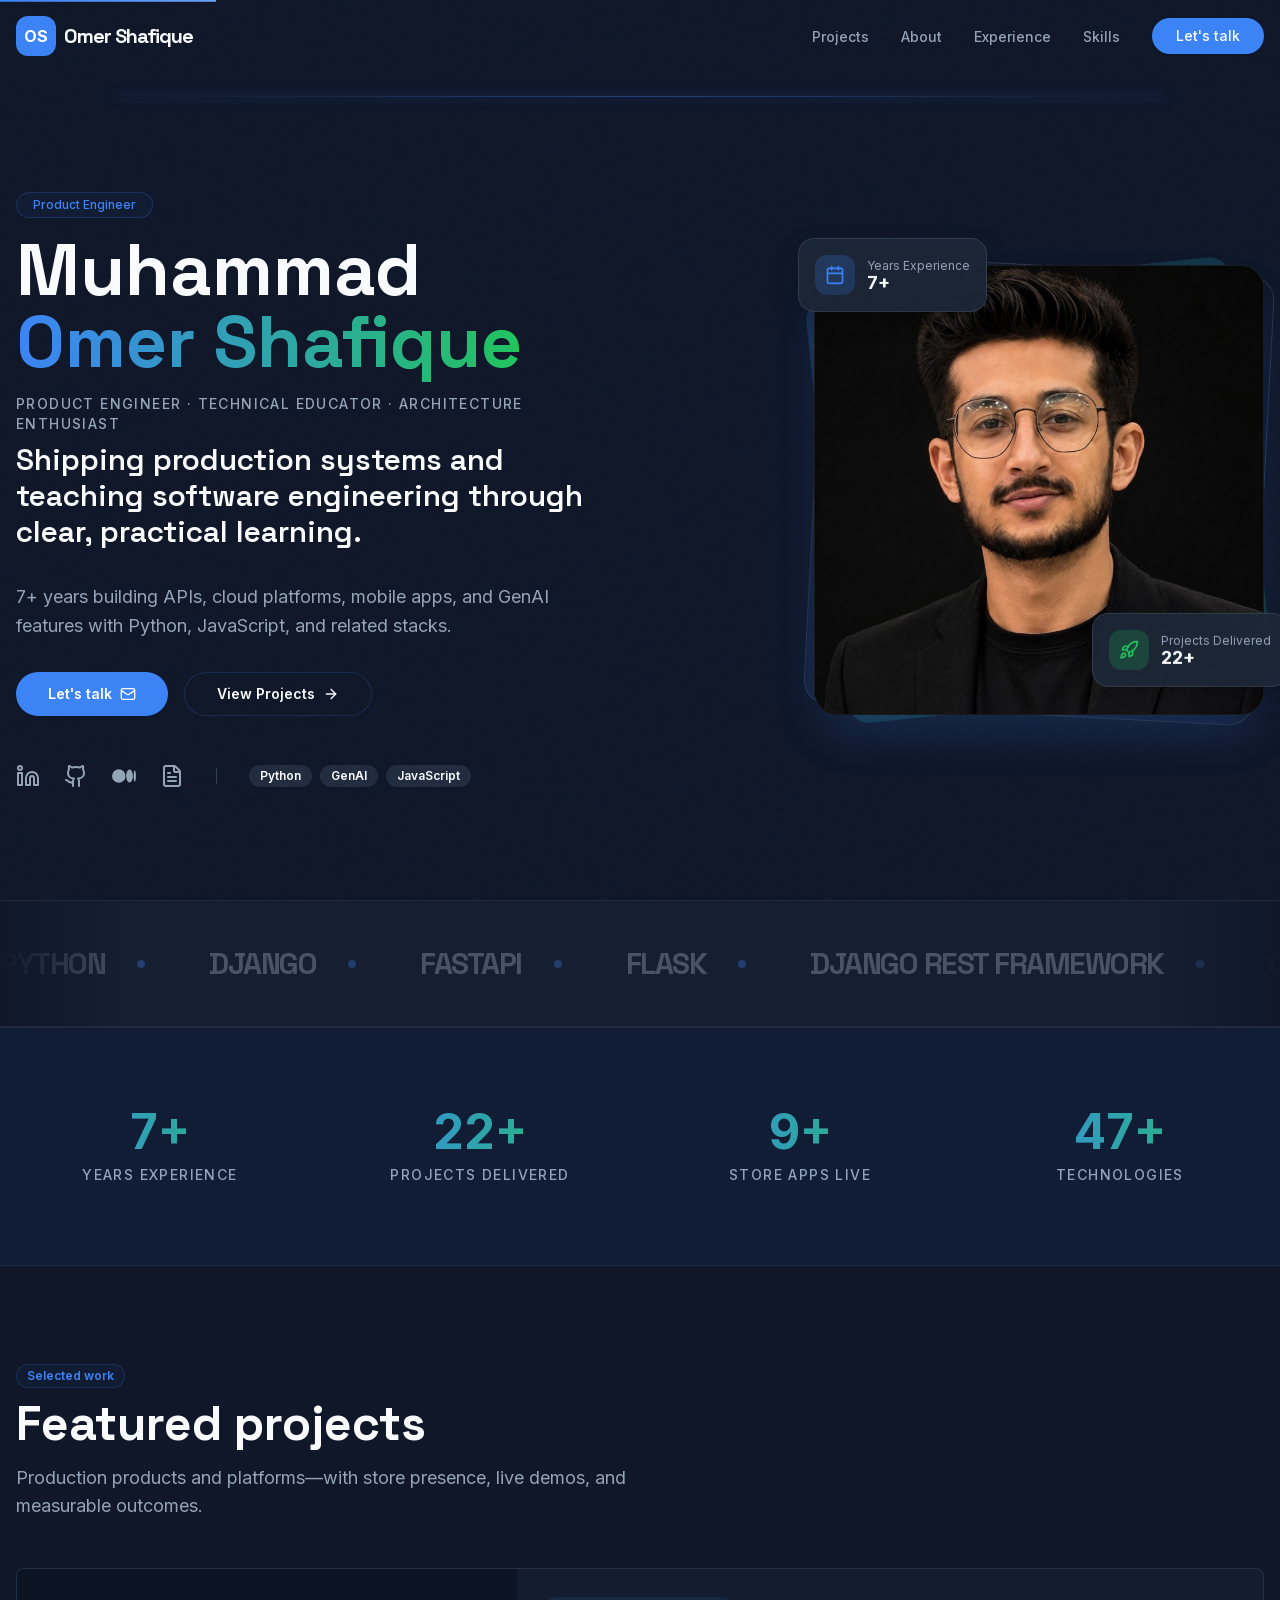
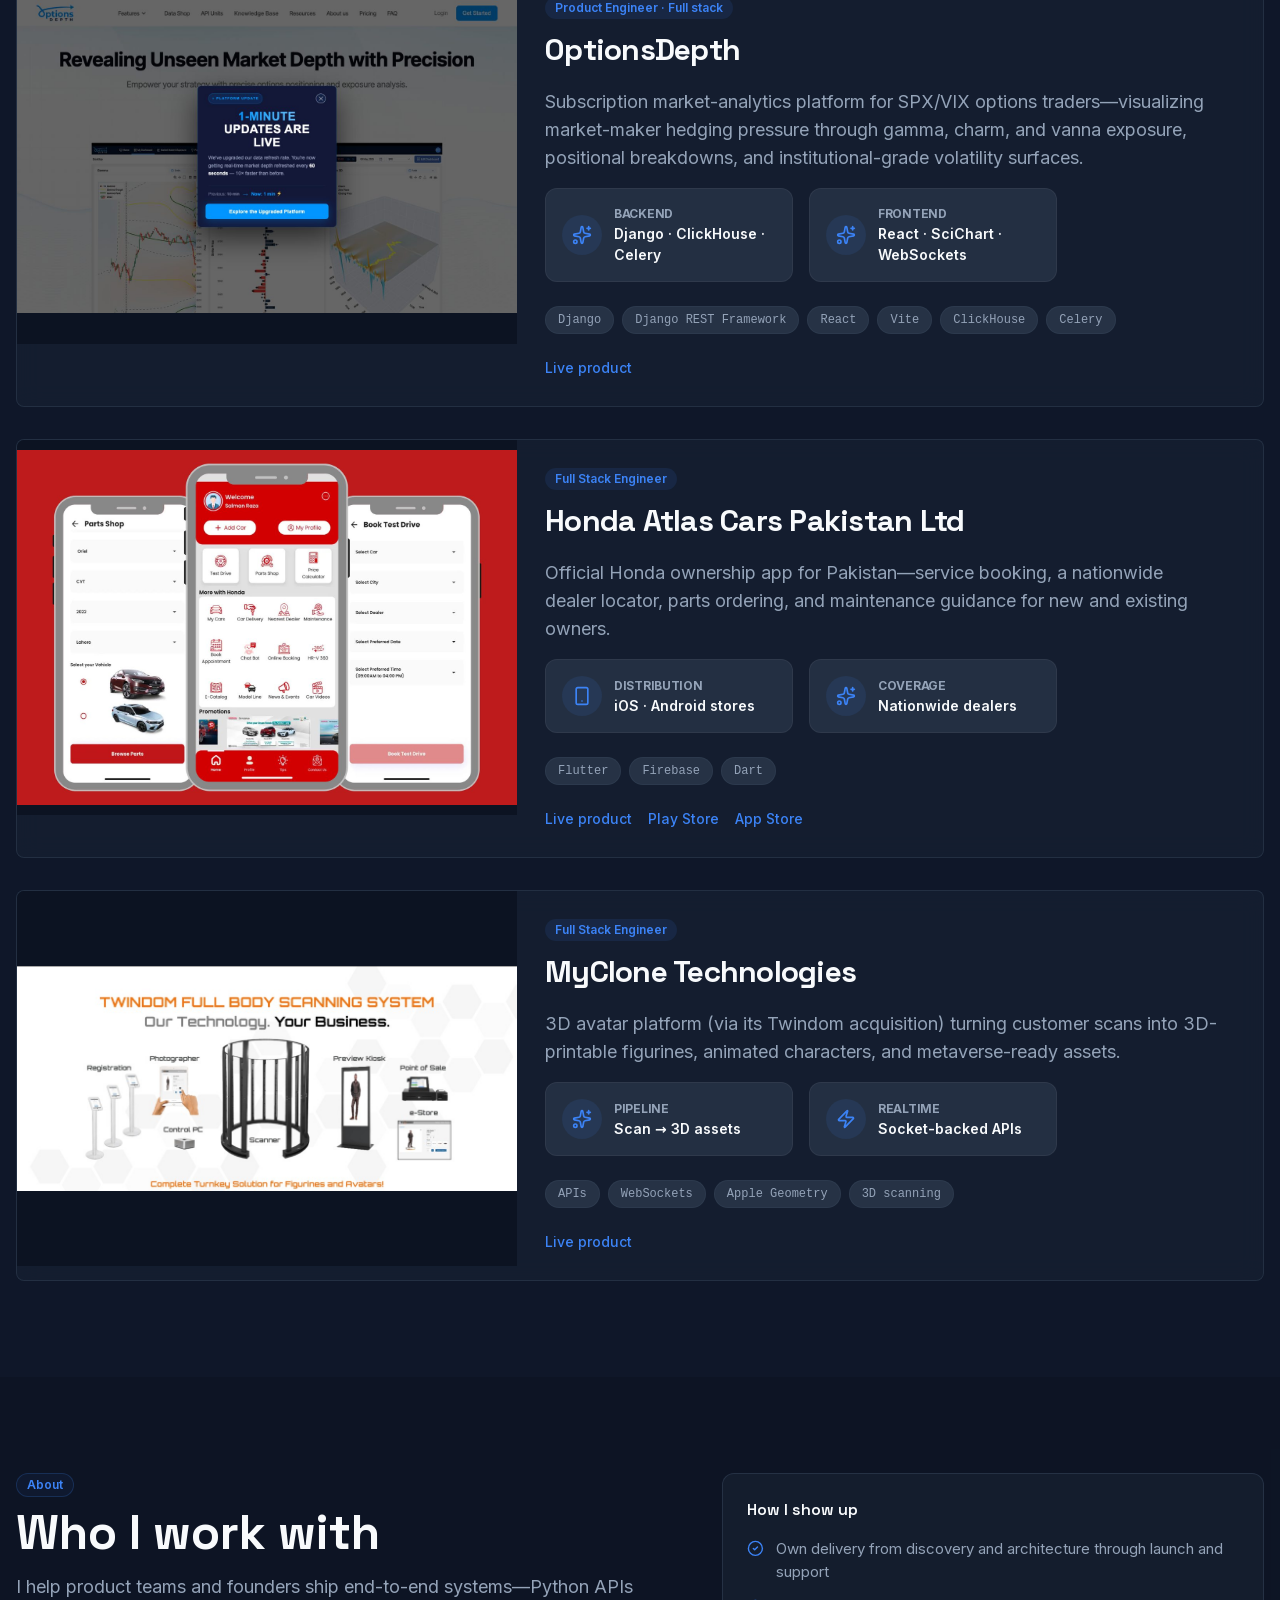
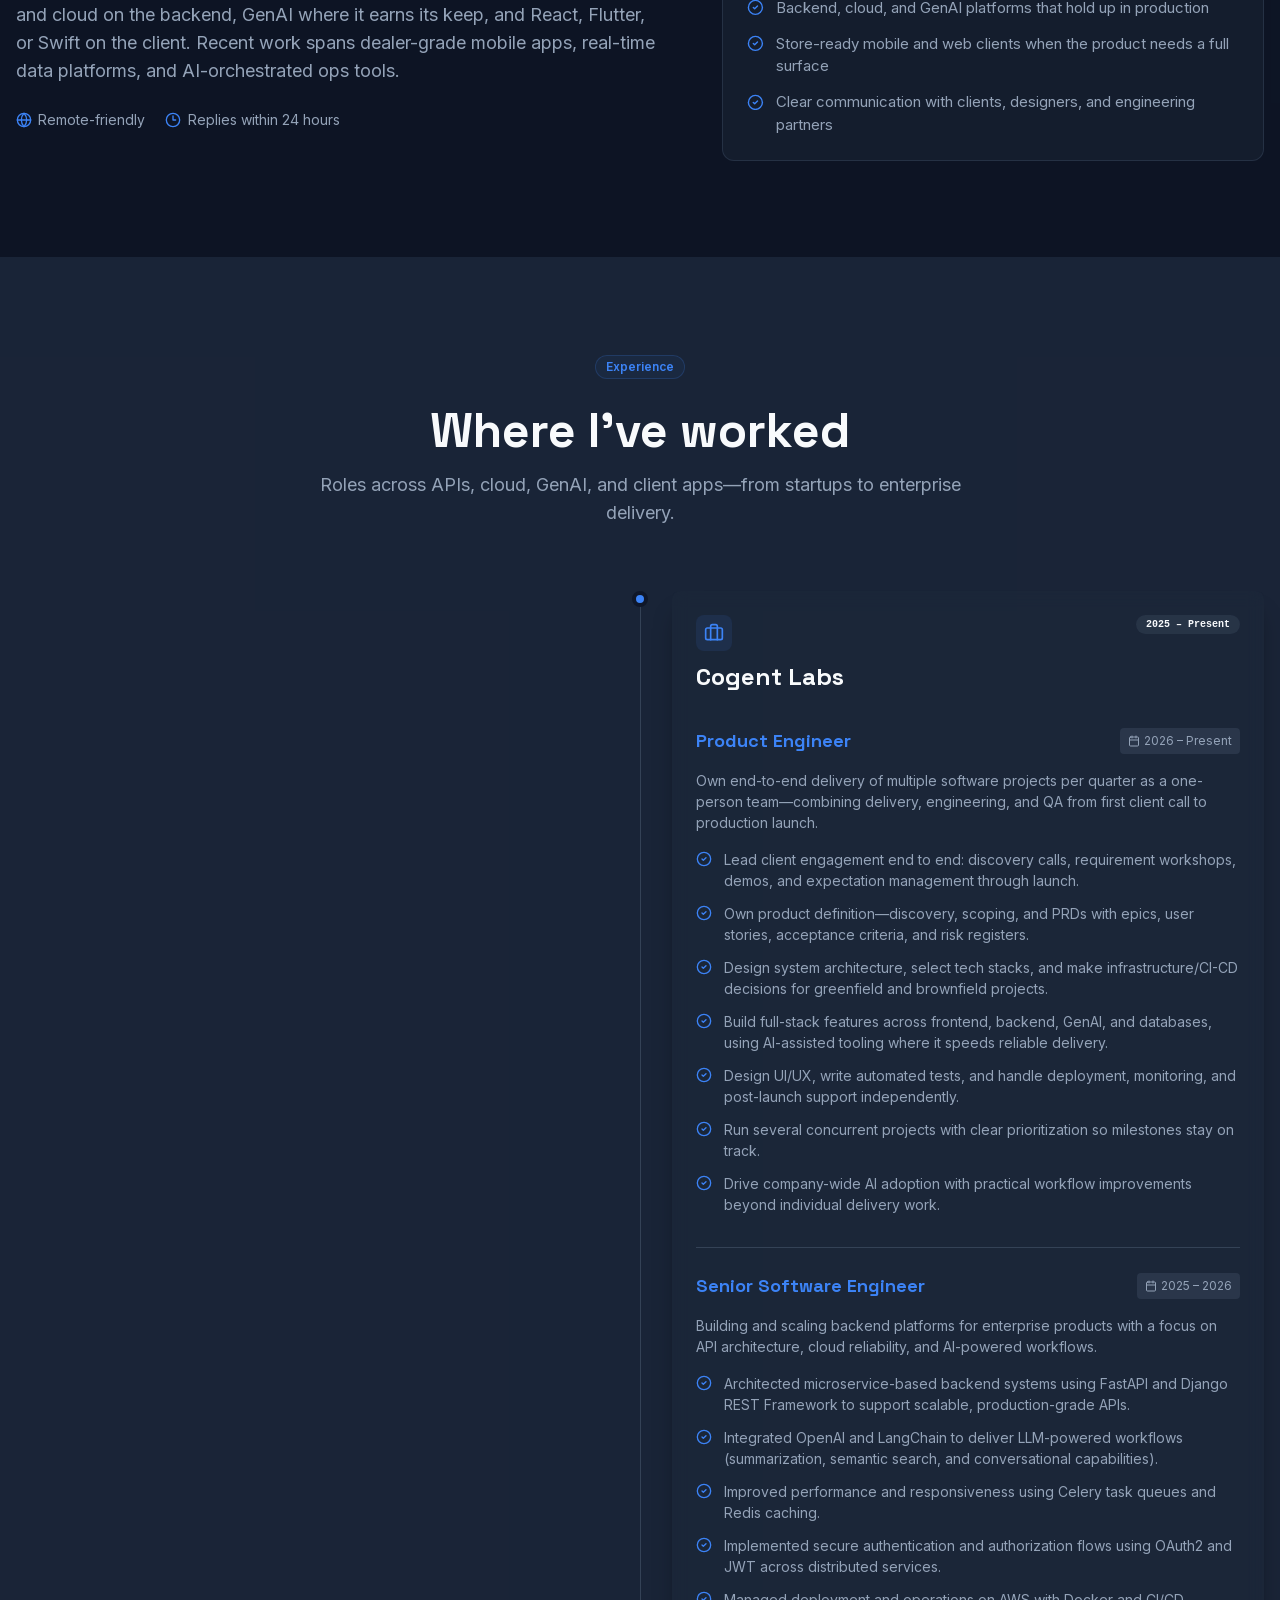
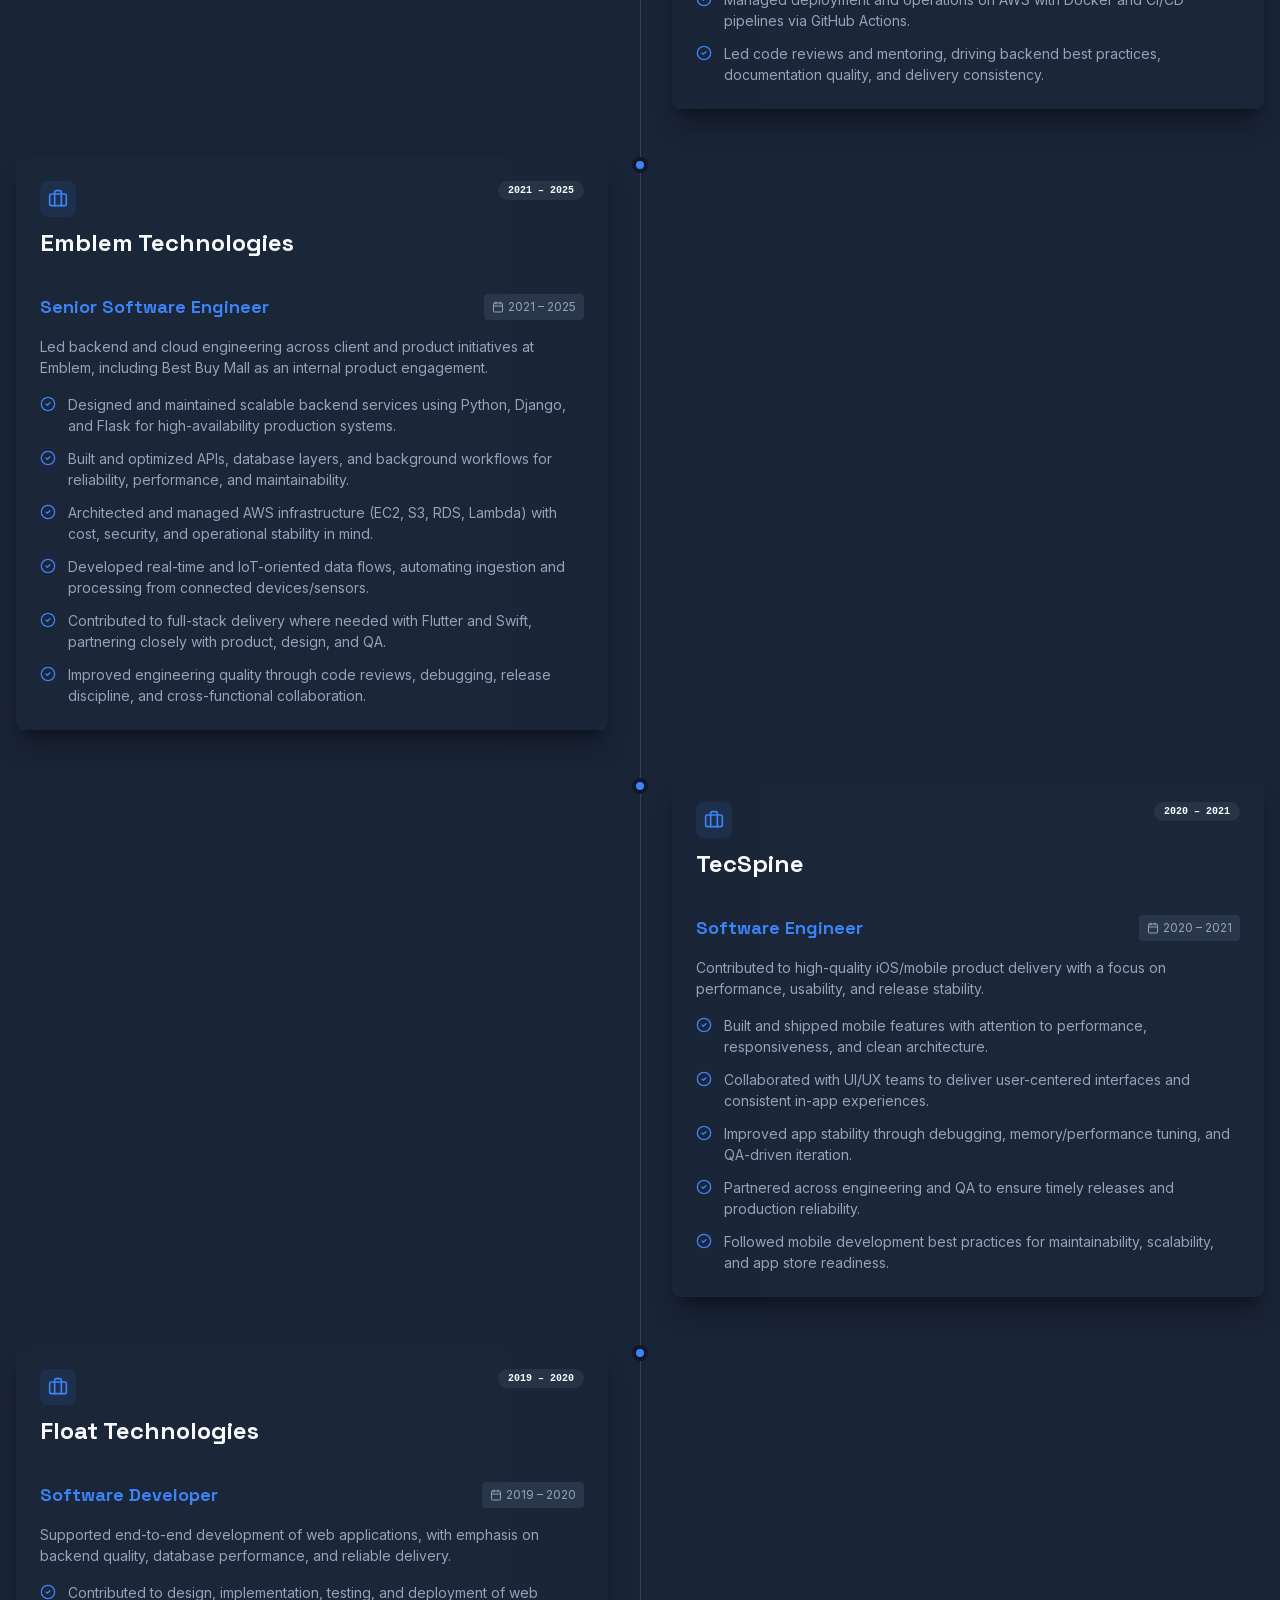
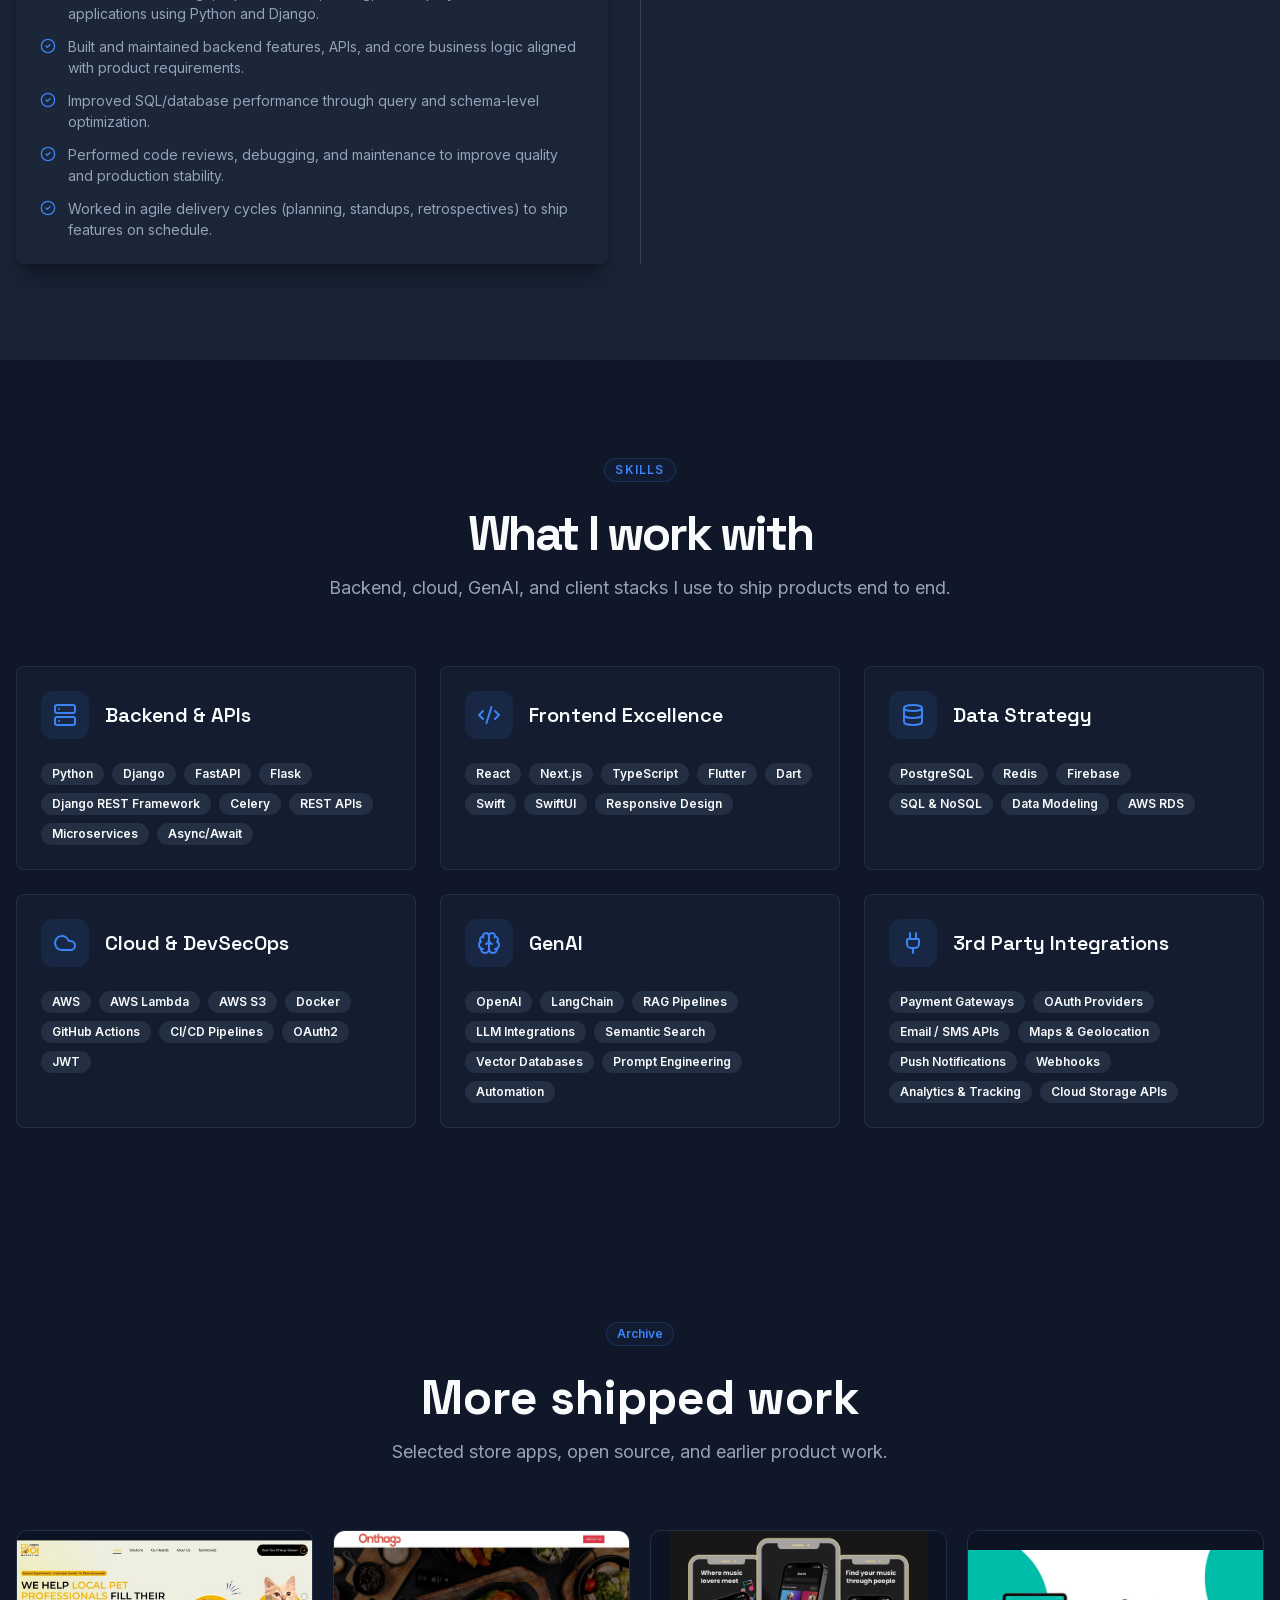
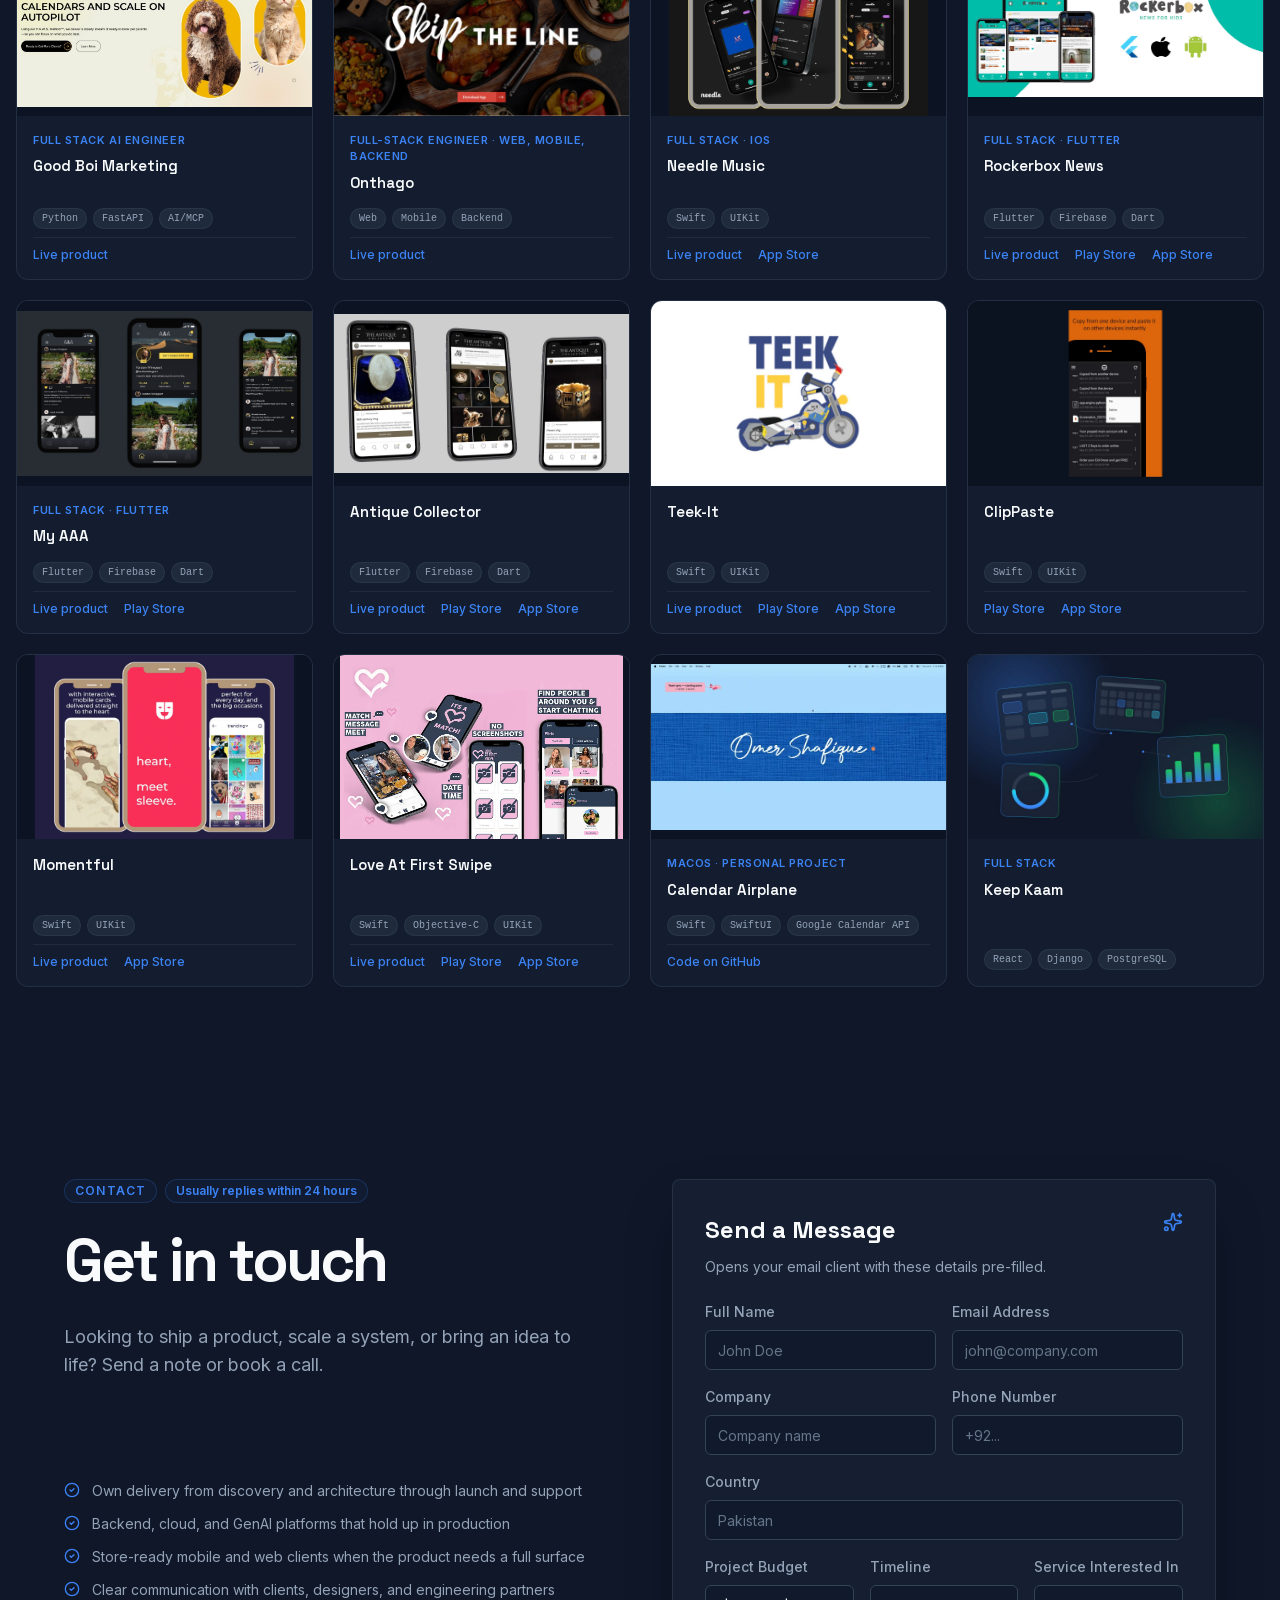
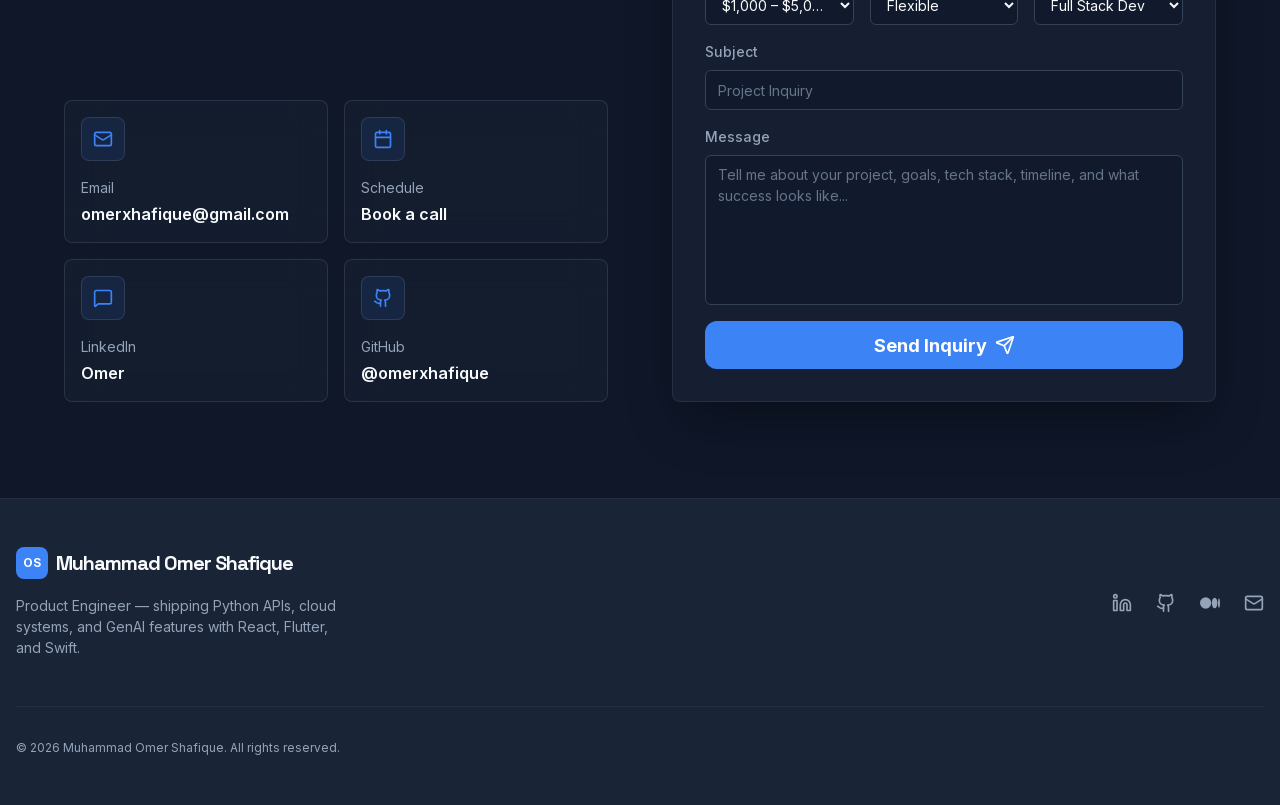
==== commit 07602f43: "Deploy portfolio from FloatTechnologies/portfolio-omer@5cc36e5570cffcd18a53036ba257f1a91cdae05b Floa" ====
--- a/index.html
+++ b/index.html
@@ -1 +1 @@
-<!DOCTYPE html><html lang="en" class="inter_c6e48ee1-module__JRO3KW__variable space_grotesk_86fb55bb-module__srlrDG__variable h-full"><head><meta charSet="utf-8"/><meta name="viewport" content="width=device-width, initial-scale=1"/><link rel="preload" href="/_next/static/media/0c89a48fa5027cee-s.p.2cyn07wtgehh0.woff2" as="font" crossorigin="" type="font/woff2"/><link rel="preload" href="/_next/static/media/83afe278b6a6bb3c-s.p.2bn3s6zvc0dyp.woff2" as="font" crossorigin="" type="font/woff2"/><link rel="preload" as="image" href="/images/omer-portrait.jpeg"/><link rel="stylesheet" href="/_next/static/chunks/2anfi_c750ub5.css" data-precedence="next"/><link rel="preload" as="script" fetchPriority="low" href="/_next/static/chunks/2iho8jepmwwua.js"/><script src="/_next/static/chunks/2wbzm55or5nrh.js" async=""></script><script src="/_next/static/chunks/2ncdmtj91g36a.js" async=""></script><script src="/_next/static/chunks/2gj5bmeov-r8f.js" async=""></script><script src="/_next/static/chunks/27jktro2p5rq9.js" async=""></script><script src="/_next/static/chunks/turbopack-2u4jwcdeclo1g.js" async=""></script><script src="/_next/static/chunks/3cxarb0bz2juz.js" async=""></script><script src="/_next/static/chunks/3pmoi9byr84ul.js" async=""></script><script src="/_next/static/chunks/05-c3ty_6dwfk.js" async=""></script><script src="/_next/static/chunks/14mrh2-p_w84d.js" async=""></script><script src="/_next/static/chunks/1md98a9bn9aco.js" async=""></script><script src="/_next/static/chunks/1zw9tiyf-0n86.js" async=""></script><meta name="next-size-adjust" content=""/><title>Muhammad Omer Shafique — Product Engineer</title><meta name="description" content="Muhammad Omer Shafique — Product Engineer shipping Python APIs, cloud systems, GenAI features, and React, Flutter, and Swift clients. Pakistan · remote-friendly."/><link rel="author" href="https://omerxhafique.vercel.app"/><meta name="author" content="Muhammad Omer Shafique"/><meta name="keywords" content="Muhammad Omer Shafique,Omer Shafique,Product Engineer,full stack engineer,software engineer Pakistan,Python,Django,FastAPI,React,Flutter,AWS,generative AI"/><meta name="creator" content="Muhammad Omer Shafique"/><meta name="robots" content="index, follow"/><meta name="category" content="technology"/><link rel="canonical" href="https://omerxhafique.vercel.app"/><meta property="og:title" content="Muhammad Omer Shafique — Product Engineer"/><meta property="og:description" content="Muhammad Omer Shafique — Product Engineer shipping Python APIs, cloud systems, GenAI features, and React, Flutter, and Swift clients. Pakistan · remote-friendly."/><meta property="og:url" content="https://omerxhafique.vercel.app"/><meta property="og:site_name" content="Muhammad Omer Shafique"/><meta property="og:locale" content="en_US"/><meta property="og:image" content="https://omerxhafique.vercel.app/opengraph-image?24ad342193bc8766"/><meta property="og:image:type" content="image/png"/><meta property="og:image:width" content="1200"/><meta property="og:image:height" content="630"/><meta property="og:image:alt" content="Muhammad Omer Shafique — Product Engineer"/><meta property="og:type" content="website"/><meta name="twitter:card" content="summary_large_image"/><meta name="twitter:title" content="Muhammad Omer Shafique — Product Engineer"/><meta name="twitter:description" content="Muhammad Omer Shafique — Product Engineer shipping Python APIs, cloud systems, GenAI features, and React, Flutter, and Swift clients. Pakistan · remote-friendly."/><meta name="twitter:image" content="https://omerxhafique.vercel.app/twitter-image?5f137d32c0bfafae"/><meta name="twitter:image:alt" content="Muhammad Omer Shafique — Product Engineer"/><meta name="twitter:image:type" content="image/png"/><meta name="twitter:image:width" content="1200"/><meta name="twitter:image:height" content="630"/><link rel="icon" href="/favicon.ico?favicon.2vob68tjqpejf.ico" sizes="256x256" type="image/x-icon"/><link rel="icon" href="/favicon.ico"/><script type="application/ld+json">{"@context":"https://schema.org","@graph":[{"@type":"Person","@id":"https://omerxhafique.vercel.app/#person","name":"Muhammad Omer Shafique","alternateName":"Omer","jobTitle":"Product Engineer","email":"omerxhafique@gmail.com","url":"https://omerxhafique.vercel.app","sameAs":["https://github.com/omerxhafique","https://www.linkedin.com/in/omershafique/","https://medium.com/@omershafique"],"knowsAbout":["Product Engineer","full stack engineer","software engineer Pakistan","Python","Django","FastAPI","React","Flutter","AWS","generative AI"]},{"@type":"WebSite","@id":"https://omerxhafique.vercel.app/#website","url":"https://omerxhafique.vercel.app","name":"Muhammad Omer Shafique — Product Engineer","description":"Muhammad Omer Shafique — Product Engineer shipping Python APIs, cloud systems, GenAI features, and React, Flutter, and Swift clients. Pakistan · remote-friendly.","publisher":{"@id":"https://omerxhafique.vercel.app/#person"},"inLanguage":"en"},{"@type":"ProfilePage","@id":"https://omerxhafique.vercel.app/#profilepage","url":"https://omerxhafique.vercel.app","name":"Muhammad Omer Shafique","isPartOf":{"@id":"https://omerxhafique.vercel.app/#website"},"about":{"@id":"https://omerxhafique.vercel.app/#person"},"description":"I help product teams and founders ship end-to-end systems—Python APIs and cloud on the backend, GenAI where it earns its keep, and React, Flutter, or Swift on the client. Recent work spans dealer-grade mobile apps, real-time data platforms, and AI-orchestrated ops tools.","mainEntity":{"@id":"https://omerxhafique.vercel.app/#person"}},{"@type":"ItemList","@id":"https://omerxhafique.vercel.app/#projects","name":"Portfolio projects","itemListElement":[{"@type":"ListItem","position":1,"name":"OptionsDepth","url":"https://optionsdepth.com/","description":"Subscription market-analytics platform for SPX/VIX options traders—visualizing market-maker hedging pressure through gamma, charm, and vanna exposure, positional breakdowns, and institutional-grade volatility surfaces."},{"@type":"ListItem","position":2,"name":"Honda Atlas Cars Pakistan Ltd","url":"https://www.honda.com.pk/","description":"Official Honda ownership app for Pakistan—service booking, a nationwide dealer locator, parts ordering, and maintenance guidance for new and existing owners."},{"@type":"ListItem","position":3,"name":"MyClone Technologies","url":"https://myclonetechnologies.com/","description":"3D avatar platform (via its Twindom acquisition) turning customer scans into 3D-printable figurines, animated characters, and metaverse-ready assets."},{"@type":"ListItem","position":4,"name":"Good Boi Marketing","url":"https://goodboimarketing.com/","description":"AI-orchestrated social inbox and booking backend for a pet-marketing agency—Facebook/Instagram inquiries handled by an MCP-powered chatbot wired into operational systems."},{"@type":"ListItem","position":5,"name":"Onthago","url":"https://onthago.app/","description":"Product spanning web, mobile, and backend services for the Onthago platform."},{"@type":"ListItem","position":6,"name":"Needle Music","url":"https://www.needlemusic.co/","description":"iOS app for discovering music and saving tracks into Spotify or Apple Music libraries."},{"@type":"ListItem","position":7,"name":"Rockerbox News","url":"https://myrockerbox.com/","description":"Literacy platform helping learners build reading comprehension through structured content."},{"@type":"ListItem","position":8,"name":"My AAA","url":"https://www.myaaapass.com/","description":"Subscription platform connecting creators with paying audiences."},{"@type":"ListItem","position":9,"name":"Antique Collector","url":"https://www.the-antiquecollector.com/","description":"Marketplace connecting buyers with antique and jewellery dealers worldwide."},{"@type":"ListItem","position":10,"name":"Teek-It","url":"https://teekit.co.uk/","description":"Customer and driver apps for logistics operations."},{"@type":"ListItem","position":11,"name":"ClipPaste","url":"https://apps.apple.com/us/app/clippaste-universal-clipboard/id1521211189","description":"Universal clipboard sync between mobile and desktop."},{"@type":"ListItem","position":12,"name":"Momentful","url":"https://bemomentful.com/","description":"Digital cards for timely, personal messages."},{"@type":"ListItem","position":13,"name":"Love At First Swipe","url":"https://loveatfirstswipe.com/","description":"Dating product with privacy-oriented messaging constraints."},{"@type":"ListItem","position":14,"name":"Calendar Airplane","url":"https://github.com/omerxhafique/CalendarAirplane","description":"macOS menu bar app that flies a click-through banner with your next Google Calendar meeting."}]}]}</script><script src="/_next/static/chunks/0cz1d0mv5g_q7.js" noModule=""></script></head><body class="inter_c6e48ee1-module__JRO3KW__className font-body min-h-full antialiased text-foreground"><div hidden=""><!--$--><!--/$--></div><div class="scroll-progress fixed top-0 left-0 right-0 z-[60] origin-left" aria-hidden="true" style="transform:scaleX(0)"></div><div class="noise" aria-hidden="true"></div><a href="#main" class="sr-only focus:not-sr-only focus:absolute focus:left-4 focus:top-4 focus:z-50 focus:rounded focus:bg-foreground focus:px-3 focus:py-2 focus:text-background">Skip to content</a><nav class="fixed top-0 left-0 right-0 z-50 py-4 transition-all duration-300 bg-transparent"><div class="container mx-auto flex items-center justify-between px-4"><a class="group flex items-center gap-2" href="/#top"><div class="logo-mark transition-transform group-hover:scale-110">OS</div><span class="nav-brand-name">Omer Shafique</span></a><div class="hidden items-center gap-6 lg:flex xl:gap-8"><a class="nav-link-item" href="/#projects">Projects</a><a class="nav-link-item" href="/#about">About</a><a class="nav-link-item" href="/#experience">Experience</a><a class="nav-link-item" href="/#skills">Skills</a><a class="nav-consult" href="/#contact">Let&#x27;s talk</a></div><button type="button" class="inline-flex h-11 w-11 items-center justify-center rounded-md text-foreground transition-colors hover:bg-white/5 lg:hidden" aria-expanded="false" aria-controls="_R_1autb_" aria-label="Open menu"><svg xmlns="http://www.w3.org/2000/svg" width="24" height="24" viewBox="0 0 24 24" fill="none" stroke="currentColor" stroke-width="2" stroke-linecap="round" stroke-linejoin="round" class="lucide lucide-menu size-5" aria-hidden="true"><path d="M4 5h16"></path><path d="M4 12h16"></path><path d="M4 19h16"></path></svg></button></div></nav><main id="main"><section id="top" class="hero-section" aria-labelledby="hero-title"><div class="hero-gradient absolute inset-0 -z-10" aria-hidden="true"></div><div class="hero-rule" aria-hidden="true"></div><div class="container relative z-10 mx-auto grid w-full items-center gap-12 px-4 lg:grid-cols-2"><div class="hero-copy" style="opacity:0;transform:translateX(-30px)"><div class="hero-copy-block"><div class="hero-badge relative z-10">Product Engineer</div><h1 id="hero-title" class="hero-title">Muhammad<!-- --> <span class="hero-name-gradient">Omer Shafique</span></h1><div class="hero-copy-meta"><p class="hero-roles">Product Engineer · Technical Educator · Architecture Enthusiast</p><h2 class="hero-mission">Shipping production systems and teaching software engineering through clear, practical learning.</h2></div></div><p class="hero-lead">7+ years building APIs, cloud platforms, mobile apps, and GenAI features with Python, JavaScript, and related stacks.</p><div class="hero-cta-row"><a href="#contact" class="hero-cta-primary group">Let&#x27;s talk<svg xmlns="http://www.w3.org/2000/svg" width="24" height="24" viewBox="0 0 24 24" fill="none" stroke="currentColor" stroke-width="2" stroke-linecap="round" stroke-linejoin="round" class="lucide lucide-mail transition-transform group-hover:-translate-y-0.5" aria-hidden="true"><path d="m22 7-8.991 5.727a2 2 0 0 1-2.009 0L2 7"></path><rect x="2" y="4" width="20" height="16" rx="2"></rect></svg></a><a href="#projects" class="hero-cta-outline">View Projects<svg xmlns="http://www.w3.org/2000/svg" width="24" height="24" viewBox="0 0 24 24" fill="none" stroke="currentColor" stroke-width="2" stroke-linecap="round" stroke-linejoin="round" class="lucide lucide-arrow-right" aria-hidden="true"><path d="M5 12h14"></path><path d="m12 5 7 7-7 7"></path></svg></a></div><div class="hero-social-row"><a href="https://www.linkedin.com/in/omershafique/" target="_blank" rel="noopener noreferrer" class="hero-social-link" aria-label="LinkedIn"><svg xmlns="http://www.w3.org/2000/svg" viewBox="0 0 24 24" fill="none" stroke="currentColor" stroke-width="2" stroke-linecap="round" stroke-linejoin="round" class="h-6 w-6" aria-hidden="true"><path d="M16 8a6 6 0 0 1 6 6v7h-4v-7a2 2 0 0 0-2-2 2 2 0 0 0-2 2v7h-4v-7a6 6 0 0 1 6-6z"></path><rect width="4" height="12" x="2" y="9"></rect><circle cx="4" cy="4" r="2"></circle></svg></a><a href="https://github.com/omerxhafique" target="_blank" rel="noopener noreferrer" class="hero-social-link" aria-label="GitHub"><svg xmlns="http://www.w3.org/2000/svg" viewBox="0 0 24 24" fill="none" stroke="currentColor" stroke-width="2" stroke-linecap="round" stroke-linejoin="round" class="h-6 w-6" aria-hidden="true"><path d="M15 22v-4a4.8 4.8 0 0 0-1-3.5c3 0 6-2 6-5.5.08-1.25-.27-2.48-1-3.5.28-1.15.28-2.35 0-3.5 0 0-1 0-3 1.5-2.64-.5-5.36-.5-8 0C6 2 5 2 5 2c-.3 1.15-.3 2.35 0 3.5A5.403 5.403 0 0 0 4 9c0 3.5 3 5.5 6 5.5-.39.49-.68 1.05-.85 1.65-.17.6-.22 1.23-.15 1.85v4"></path><path d="M9 18c-4.51 2-5-2-7-2"></path></svg></a><a href="https://medium.com/@omershafique" target="_blank" rel="noopener noreferrer" class="hero-social-link" aria-label="Medium"><svg xmlns="http://www.w3.org/2000/svg" viewBox="0 0 24 24" fill="currentColor" class="h-6 w-6" aria-hidden="true"><path d="M13.54 12a6.8 6.8 0 0 1-6.77 6.82A6.8 6.8 0 0 1 0 12a6.8 6.8 0 0 1 6.77-6.82A6.8 6.8 0 0 1 13.54 12zm7.42 0c0 3.54-1.51 6.42-3.38 6.42-1.87 0-3.39-2.88-3.39-6.42s1.52-6.42 3.39-6.42 3.38 2.88 3.38 6.42zM24 12c0 3.17-.53 5.75-1.19 5.75-.66 0-1.19-2.58-1.19-5.75s.53-5.75 1.19-5.75c.66 0 1.19 2.58 1.19 5.75z"></path></svg></a><a href="https://drive.google.com/file/d/1P4qzJ7m9OBBeDR6rovBTR9cj2l4QDIda/view?usp=sharing" target="_blank" rel="noopener noreferrer" class="hero-social-link" aria-label="Resume"><svg xmlns="http://www.w3.org/2000/svg" width="24" height="24" viewBox="0 0 24 24" fill="none" stroke="currentColor" stroke-width="2" stroke-linecap="round" stroke-linejoin="round" class="lucide lucide-file-text h-6 w-6" aria-hidden="true"><path d="M6 22a2 2 0 0 1-2-2V4a2 2 0 0 1 2-2h8a2.4 2.4 0 0 1 1.704.706l3.588 3.588A2.4 2.4 0 0 1 20 8v12a2 2 0 0 1-2 2z"></path><path d="M14 2v5a1 1 0 0 0 1 1h5"></path><path d="M10 9H8"></path><path d="M16 13H8"></path><path d="M16 17H8"></path></svg></a><div class="hero-social-divider"></div><div class="hero-chip-row"><span class="hero-chip">Python</span><span class="hero-chip">GenAI</span><span class="hero-chip">JavaScript</span></div></div></div><div class="relative flex justify-center lg:justify-end" style="opacity:0;transform:scale(0.8)"><div class="relative h-[22rem] w-[18rem] sm:h-96 sm:w-80 lg:h-[450px] lg:w-[450px]"><div class="glass absolute -left-3 -top-3 z-20 flex items-center gap-3 rounded-2xl p-4 shadow-xl sm:-left-4 sm:-top-4"><div class="flex h-10 w-10 items-center justify-center rounded-xl bg-primary/20"><svg xmlns="http://www.w3.org/2000/svg" width="24" height="24" viewBox="0 0 24 24" fill="none" stroke="currentColor" stroke-width="2" stroke-linecap="round" stroke-linejoin="round" class="lucide lucide-calendar h-5 w-5 text-primary" aria-hidden="true"><path d="M8 2v4"></path><path d="M16 2v4"></path><rect width="18" height="18" x="3" y="4" rx="2"></rect><path d="M3 10h18"></path></svg></div><div><p class="text-xs text-muted">Years Experience</p><p class="text-lg font-bold leading-none text-foreground">7+</p></div></div><div class="glass absolute -right-3 bottom-8 z-20 flex items-center gap-3 rounded-2xl p-4 shadow-xl sm:-right-6 sm:bottom-10"><div class="flex h-10 w-10 items-center justify-center rounded-xl bg-[hsl(142_71%_45%/0.2)]"><svg xmlns="http://www.w3.org/2000/svg" width="24" height="24" viewBox="0 0 24 24" fill="none" stroke="currentColor" stroke-width="2" stroke-linecap="round" stroke-linejoin="round" class="lucide lucide-rocket h-5 w-5 text-[hsl(142_71%_45%)]" aria-hidden="true"><path d="M12 15v5s3.03-.55 4-2c1.08-1.62 0-5 0-5"></path><path d="M4.5 16.5c-1.5 1.26-2 5-2 5s3.74-.5 5-2c.71-.84.7-2.13-.09-2.91a2.18 2.18 0 0 0-2.91-.09"></path><path d="M9 12a22 22 0 0 1 2-3.95A12.88 12.88 0 0 1 22 2c0 2.72-.78 7.5-6 11a22.4 22.4 0 0 1-4 2z"></path><path d="M9 12H4s.55-3.03 2-4c1.62-1.08 5 .05 5 .05"></path></svg></div><div><p class="text-xs text-muted">Projects Delivered</p><p class="text-lg font-bold leading-none text-foreground">21+</p></div></div><div class="absolute inset-0 -rotate-6 scale-95 rounded-3xl bg-gradient-to-br from-primary/20 to-[hsl(142_71%_45%/0.2)]"></div><div class="absolute inset-0 rotate-3 scale-100 rounded-3xl border border-white/10 bg-gradient-to-tr from-primary/10 to-transparent"></div><div class="relative h-full w-full overflow-hidden rounded-3xl border border-white/10 bg-black shadow-2xl shadow-primary/20"><img alt="Muhammad Omer Shafique" decoding="async" data-nimg="fill" class="object-cover object-[center_20%]" style="position:absolute;height:100%;width:100%;left:0;top:0;right:0;bottom:0;color:transparent" src="/images/omer-portrait.jpeg"/></div></div></div></div></section><section class="tech-marquee-section" aria-label="Technologies and products"><div class="tech-marquee-fade tech-marquee-fade-left" aria-hidden="true"></div><div class="tech-marquee-fade tech-marquee-fade-right" aria-hidden="true"></div><div class="ticker-track tech-marquee-track"><div class="tech-marquee-item"><span class="tech-marquee-label">Python</span><span class="tech-marquee-dot" aria-hidden="true"></span></div><div class="tech-marquee-item"><span class="tech-marquee-label">Django</span><span class="tech-marquee-dot" aria-hidden="true"></span></div><div class="tech-marquee-item"><span class="tech-marquee-label">FastAPI</span><span class="tech-marquee-dot" aria-hidden="true"></span></div><div class="tech-marquee-item"><span class="tech-marquee-label">Flask</span><span class="tech-marquee-dot" aria-hidden="true"></span></div><div class="tech-marquee-item"><span class="tech-marquee-label">Django REST Framework</span><span class="tech-marquee-dot" aria-hidden="true"></span></div><div class="tech-marquee-item"><span class="tech-marquee-label">Celery</span><span class="tech-marquee-dot" aria-hidden="true"></span></div><div class="tech-marquee-item"><span class="tech-marquee-label">REST APIs</span><span class="tech-marquee-dot" aria-hidden="true"></span></div><div class="tech-marquee-item"><span class="tech-marquee-label">Microservices</span><span class="tech-marquee-dot" aria-hidden="true"></span></div><div class="tech-marquee-item"><span class="tech-marquee-label">Async/Await</span><span class="tech-marquee-dot" aria-hidden="true"></span></div><div class="tech-marquee-item"><span class="tech-marquee-label">React</span><span class="tech-marquee-dot" aria-hidden="true"></span></div><div class="tech-marquee-item"><span class="tech-marquee-label">Next.js</span><span class="tech-marquee-dot" aria-hidden="true"></span></div><div class="tech-marquee-item"><span class="tech-marquee-label">TypeScript</span><span class="tech-marquee-dot" aria-hidden="true"></span></div><div class="tech-marquee-item"><span class="tech-marquee-label">Flutter</span><span class="tech-marquee-dot" aria-hidden="true"></span></div><div class="tech-marquee-item"><span class="tech-marquee-label">Dart</span><span class="tech-marquee-dot" aria-hidden="true"></span></div><div class="tech-marquee-item"><span class="tech-marquee-label">Swift</span><span class="tech-marquee-dot" aria-hidden="true"></span></div><div class="tech-marquee-item"><span class="tech-marquee-label">SwiftUI</span><span class="tech-marquee-dot" aria-hidden="true"></span></div><div class="tech-marquee-item"><span class="tech-marquee-label">Responsive Design</span><span class="tech-marquee-dot" aria-hidden="true"></span></div><div class="tech-marquee-item"><span class="tech-marquee-label">PostgreSQL</span><span class="tech-marquee-dot" aria-hidden="true"></span></div><div class="tech-marquee-item"><span class="tech-marquee-label">Redis</span><span class="tech-marquee-dot" aria-hidden="true"></span></div><div class="tech-marquee-item"><span class="tech-marquee-label">Firebase</span><span class="tech-marquee-dot" aria-hidden="true"></span></div><div class="tech-marquee-item"><span class="tech-marquee-label">SQL &amp; NoSQL</span><span class="tech-marquee-dot" aria-hidden="true"></span></div><div class="tech-marquee-item"><span class="tech-marquee-label">Data Modeling</span><span class="tech-marquee-dot" aria-hidden="true"></span></div><div class="tech-marquee-item"><span class="tech-marquee-label">AWS RDS</span><span class="tech-marquee-dot" aria-hidden="true"></span></div><div class="tech-marquee-item"><span class="tech-marquee-label">AWS</span><span class="tech-marquee-dot" aria-hidden="true"></span></div><div class="tech-marquee-item"><span class="tech-marquee-label">AWS Lambda</span><span class="tech-marquee-dot" aria-hidden="true"></span></div><div class="tech-marquee-item"><span class="tech-marquee-label">AWS S3</span><span class="tech-marquee-dot" aria-hidden="true"></span></div><div class="tech-marquee-item"><span class="tech-marquee-label">Docker</span><span class="tech-marquee-dot" aria-hidden="true"></span></div><div class="tech-marquee-item"><span class="tech-marquee-label">GitHub Actions</span><span class="tech-marquee-dot" aria-hidden="true"></span></div><div class="tech-marquee-item"><span class="tech-marquee-label">CI/CD Pipelines</span><span class="tech-marquee-dot" aria-hidden="true"></span></div><div class="tech-marquee-item"><span class="tech-marquee-label">OAuth2</span><span class="tech-marquee-dot" aria-hidden="true"></span></div><div class="tech-marquee-item"><span class="tech-marquee-label">JWT</span><span class="tech-marquee-dot" aria-hidden="true"></span></div><div class="tech-marquee-item"><span class="tech-marquee-label">OpenAI</span><span class="tech-marquee-dot" aria-hidden="true"></span></div><div class="tech-marquee-item"><span class="tech-marquee-label">LangChain</span><span class="tech-marquee-dot" aria-hidden="true"></span></div><div class="tech-marquee-item"><span class="tech-marquee-label">RAG Pipelines</span><span class="tech-marquee-dot" aria-hidden="true"></span></div><div class="tech-marquee-item"><span class="tech-marquee-label">LLM Integrations</span><span class="tech-marquee-dot" aria-hidden="true"></span></div><div class="tech-marquee-item"><span class="tech-marquee-label">Semantic Search</span><span class="tech-marquee-dot" aria-hidden="true"></span></div><div class="tech-marquee-item"><span class="tech-marquee-label">Vector Databases</span><span class="tech-marquee-dot" aria-hidden="true"></span></div><div class="tech-marquee-item"><span class="tech-marquee-label">Prompt Engineering</span><span class="tech-marquee-dot" aria-hidden="true"></span></div><div class="tech-marquee-item"><span class="tech-marquee-label">Automation</span><span class="tech-marquee-dot" aria-hidden="true"></span></div><div class="tech-marquee-item"><span class="tech-marquee-label">Payment Gateways</span><span class="tech-marquee-dot" aria-hidden="true"></span></div><div class="tech-marquee-item"><span class="tech-marquee-label">OAuth Providers</span><span class="tech-marquee-dot" aria-hidden="true"></span></div><div class="tech-marquee-item"><span class="tech-marquee-label">Email / SMS APIs</span><span class="tech-marquee-dot" aria-hidden="true"></span></div><div class="tech-marquee-item"><span class="tech-marquee-label">Maps &amp; Geolocation</span><span class="tech-marquee-dot" aria-hidden="true"></span></div><div class="tech-marquee-item"><span class="tech-marquee-label">Push Notifications</span><span class="tech-marquee-dot" aria-hidden="true"></span></div><div class="tech-marquee-item"><span class="tech-marquee-label">Webhooks</span><span class="tech-marquee-dot" aria-hidden="true"></span></div><div class="tech-marquee-item"><span class="tech-marquee-label">Analytics &amp; Tracking</span><span class="tech-marquee-dot" aria-hidden="true"></span></div><div class="tech-marquee-item"><span class="tech-marquee-label">Cloud Storage APIs</span><span class="tech-marquee-dot" aria-hidden="true"></span></div><div class="tech-marquee-item"><span class="tech-marquee-label">Python</span><span class="tech-marquee-dot" aria-hidden="true"></span></div><div class="tech-marquee-item"><span class="tech-marquee-label">Django</span><span class="tech-marquee-dot" aria-hidden="true"></span></div><div class="tech-marquee-item"><span class="tech-marquee-label">FastAPI</span><span class="tech-marquee-dot" aria-hidden="true"></span></div><div class="tech-marquee-item"><span class="tech-marquee-label">Flask</span><span class="tech-marquee-dot" aria-hidden="true"></span></div><div class="tech-marquee-item"><span class="tech-marquee-label">Django REST Framework</span><span class="tech-marquee-dot" aria-hidden="true"></span></div><div class="tech-marquee-item"><span class="tech-marquee-label">Celery</span><span class="tech-marquee-dot" aria-hidden="true"></span></div><div class="tech-marquee-item"><span class="tech-marquee-label">REST APIs</span><span class="tech-marquee-dot" aria-hidden="true"></span></div><div class="tech-marquee-item"><span class="tech-marquee-label">Microservices</span><span class="tech-marquee-dot" aria-hidden="true"></span></div><div class="tech-marquee-item"><span class="tech-marquee-label">Async/Await</span><span class="tech-marquee-dot" aria-hidden="true"></span></div><div class="tech-marquee-item"><span class="tech-marquee-label">React</span><span class="tech-marquee-dot" aria-hidden="true"></span></div><div class="tech-marquee-item"><span class="tech-marquee-label">Next.js</span><span class="tech-marquee-dot" aria-hidden="true"></span></div><div class="tech-marquee-item"><span class="tech-marquee-label">TypeScript</span><span class="tech-marquee-dot" aria-hidden="true"></span></div><div class="tech-marquee-item"><span class="tech-marquee-label">Flutter</span><span class="tech-marquee-dot" aria-hidden="true"></span></div><div class="tech-marquee-item"><span class="tech-marquee-label">Dart</span><span class="tech-marquee-dot" aria-hidden="true"></span></div><div class="tech-marquee-item"><span class="tech-marquee-label">Swift</span><span class="tech-marquee-dot" aria-hidden="true"></span></div><div class="tech-marquee-item"><span class="tech-marquee-label">SwiftUI</span><span class="tech-marquee-dot" aria-hidden="true"></span></div><div class="tech-marquee-item"><span class="tech-marquee-label">Responsive Design</span><span class="tech-marquee-dot" aria-hidden="true"></span></div><div class="tech-marquee-item"><span class="tech-marquee-label">PostgreSQL</span><span class="tech-marquee-dot" aria-hidden="true"></span></div><div class="tech-marquee-item"><span class="tech-marquee-label">Redis</span><span class="tech-marquee-dot" aria-hidden="true"></span></div><div class="tech-marquee-item"><span class="tech-marquee-label">Firebase</span><span class="tech-marquee-dot" aria-hidden="true"></span></div><div class="tech-marquee-item"><span class="tech-marquee-label">SQL &amp; NoSQL</span><span class="tech-marquee-dot" aria-hidden="true"></span></div><div class="tech-marquee-item"><span class="tech-marquee-label">Data Modeling</span><span class="tech-marquee-dot" aria-hidden="true"></span></div><div class="tech-marquee-item"><span class="tech-marquee-label">AWS RDS</span><span class="tech-marquee-dot" aria-hidden="true"></span></div><div class="tech-marquee-item"><span class="tech-marquee-label">AWS</span><span class="tech-marquee-dot" aria-hidden="true"></span></div><div class="tech-marquee-item"><span class="tech-marquee-label">AWS Lambda</span><span class="tech-marquee-dot" aria-hidden="true"></span></div><div class="tech-marquee-item"><span class="tech-marquee-label">AWS S3</span><span class="tech-marquee-dot" aria-hidden="true"></span></div><div class="tech-marquee-item"><span class="tech-marquee-label">Docker</span><span class="tech-marquee-dot" aria-hidden="true"></span></div><div class="tech-marquee-item"><span class="tech-marquee-label">GitHub Actions</span><span class="tech-marquee-dot" aria-hidden="true"></span></div><div class="tech-marquee-item"><span class="tech-marquee-label">CI/CD Pipelines</span><span class="tech-marquee-dot" aria-hidden="true"></span></div><div class="tech-marquee-item"><span class="tech-marquee-label">OAuth2</span><span class="tech-marquee-dot" aria-hidden="true"></span></div><div class="tech-marquee-item"><span class="tech-marquee-label">JWT</span><span class="tech-marquee-dot" aria-hidden="true"></span></div><div class="tech-marquee-item"><span class="tech-marquee-label">OpenAI</span><span class="tech-marquee-dot" aria-hidden="true"></span></div><div class="tech-marquee-item"><span class="tech-marquee-label">LangChain</span><span class="tech-marquee-dot" aria-hidden="true"></span></div><div class="tech-marquee-item"><span class="tech-marquee-label">RAG Pipelines</span><span class="tech-marquee-dot" aria-hidden="true"></span></div><div class="tech-marquee-item"><span class="tech-marquee-label">LLM Integrations</span><span class="tech-marquee-dot" aria-hidden="true"></span></div><div class="tech-marquee-item"><span class="tech-marquee-label">Semantic Search</span><span class="tech-marquee-dot" aria-hidden="true"></span></div><div class="tech-marquee-item"><span class="tech-marquee-label">Vector Databases</span><span class="tech-marquee-dot" aria-hidden="true"></span></div><div class="tech-marquee-item"><span class="tech-marquee-label">Prompt Engineering</span><span class="tech-marquee-dot" aria-hidden="true"></span></div><div class="tech-marquee-item"><span class="tech-marquee-label">Automation</span><span class="tech-marquee-dot" aria-hidden="true"></span></div><div class="tech-marquee-item"><span class="tech-marquee-label">Payment Gateways</span><span class="tech-marquee-dot" aria-hidden="true"></span></div><div class="tech-marquee-item"><span class="tech-marquee-label">OAuth Providers</span><span class="tech-marquee-dot" aria-hidden="true"></span></div><div class="tech-marquee-item"><span class="tech-marquee-label">Email / SMS APIs</span><span class="tech-marquee-dot" aria-hidden="true"></span></div><div class="tech-marquee-item"><span class="tech-marquee-label">Maps &amp; Geolocation</span><span class="tech-marquee-dot" aria-hidden="true"></span></div><div class="tech-marquee-item"><span class="tech-marquee-label">Push Notifications</span><span class="tech-marquee-dot" aria-hidden="true"></span></div><div class="tech-marquee-item"><span class="tech-marquee-label">Webhooks</span><span class="tech-marquee-dot" aria-hidden="true"></span></div><div class="tech-marquee-item"><span class="tech-marquee-label">Analytics &amp; Tracking</span><span class="tech-marquee-dot" aria-hidden="true"></span></div><div class="tech-marquee-item"><span class="tech-marquee-label">Cloud Storage APIs</span><span class="tech-marquee-dot" aria-hidden="true"></span></div></div></section><section class="stats-section" aria-label="Highlights"><div class="container mx-auto px-4"><div class="stats-grid"><div class="stat-item" style="opacity:0;transform:translateY(20px)"><p class="stat-value">7+</p><p class="stat-label">Years Experience</p></div><div class="stat-item" style="opacity:0;transform:translateY(20px)"><p class="stat-value">21+</p><p class="stat-label">Projects Delivered</p></div><div class="stat-item" style="opacity:0;transform:translateY(20px)"><p class="stat-value">9+</p><p class="stat-label">Store Apps Live</p></div><div class="stat-item" style="opacity:0;transform:translateY(20px)"><p class="stat-value">47+</p><p class="stat-label">Technologies</p></div></div></div></section><section id="projects" class="py-[var(--section-y)]"><div class="container-wide"><div style="opacity:0;transform:translateY(16px)"><p class="kicker-projects">Selected work</p><h2 class="title-projects">Featured projects</h2><p class="lead-projects">Production products and platforms—with store presence, live demos, and measurable outcomes.</p></div><div class="case-study-grid mt-10 sm:mt-12"><div style="opacity:0;transform:translateY(16px)"><article class="case-study-card group"><div class="case-study-media"><img alt="OptionsDepth" loading="lazy" decoding="async" data-nimg="fill" class="object-contain" style="position:absolute;height:100%;width:100%;left:0;top:0;right:0;bottom:0;color:transparent" src="/projects/optionsdepth.jpg"/><div class="case-study-media-overlay" aria-hidden="true"></div></div><div class="case-study-body"><div class="case-study-heading"><span class="case-study-role-badge">Product Engineer · Full stack</span><h3 class="case-study-title">OptionsDepth</h3></div><p class="case-study-description">Subscription market-analytics platform for SPX/VIX options traders—visualizing market-maker hedging pressure through gamma, charm, and vanna exposure, positional breakdowns, and institutional-grade volatility surfaces.</p><div class="case-study-metrics"><div class="case-study-metric"><span class="case-study-metric-icon"><svg xmlns="http://www.w3.org/2000/svg" width="24" height="24" viewBox="0 0 24 24" fill="none" stroke="currentColor" stroke-width="2" stroke-linecap="round" stroke-linejoin="round" class="lucide lucide-sparkles h-5 w-5" aria-hidden="true"><path d="M11.017 2.814a1 1 0 0 1 1.966 0l1.051 5.558a2 2 0 0 0 1.594 1.594l5.558 1.051a1 1 0 0 1 0 1.966l-5.558 1.051a2 2 0 0 0-1.594 1.594l-1.051 5.558a1 1 0 0 1-1.966 0l-1.051-5.558a2 2 0 0 0-1.594-1.594l-5.558-1.051a1 1 0 0 1 0-1.966l5.558-1.051a2 2 0 0 0 1.594-1.594z"></path><path d="M20 2v4"></path><path d="M22 4h-4"></path><circle cx="4" cy="20" r="2"></circle></svg></span><div><p class="case-study-metric-label">Backend</p><p class="case-study-metric-value">Django · ClickHouse · Celery</p></div></div><div class="case-study-metric"><span class="case-study-metric-icon"><svg xmlns="http://www.w3.org/2000/svg" width="24" height="24" viewBox="0 0 24 24" fill="none" stroke="currentColor" stroke-width="2" stroke-linecap="round" stroke-linejoin="round" class="lucide lucide-sparkles h-5 w-5" aria-hidden="true"><path d="M11.017 2.814a1 1 0 0 1 1.966 0l1.051 5.558a2 2 0 0 0 1.594 1.594l5.558 1.051a1 1 0 0 1 0 1.966l-5.558 1.051a2 2 0 0 0-1.594 1.594l-1.051 5.558a1 1 0 0 1-1.966 0l-1.051-5.558a2 2 0 0 0-1.594-1.594l-5.558-1.051a1 1 0 0 1 0-1.966l5.558-1.051a2 2 0 0 0 1.594-1.594z"></path><path d="M20 2v4"></path><path d="M22 4h-4"></path><circle cx="4" cy="20" r="2"></circle></svg></span><div><p class="case-study-metric-label">Frontend</p><p class="case-study-metric-value">React · SciChart · WebSockets</p></div></div></div><div class="case-study-tags"><span class="case-study-tag">Django</span><span class="case-study-tag">Django REST Framework</span><span class="case-study-tag">React</span><span class="case-study-tag">Vite</span><span class="case-study-tag">ClickHouse</span><span class="case-study-tag">Celery</span></div><ul class="flex flex-wrap gap-x-4 gap-y-1 text-sm case-study-links"><li><a href="https://optionsdepth.com/" target="_blank" rel="noopener noreferrer" class="inline-flex items-center font-medium text-primary transition-colors hover:underline touch-manipulation min-h-10 px-1 py-2 sm:min-h-0 sm:px-0 sm:py-0"><span class="sm:hidden">Live</span><span class="hidden sm:inline">Live product</span></a></li></ul></div></article></div><div style="opacity:0;transform:translateY(16px)"><article class="case-study-card group"><div class="case-study-media"><img alt="Honda Atlas Cars Pakistan Ltd" loading="lazy" decoding="async" data-nimg="fill" class="object-contain" style="position:absolute;height:100%;width:100%;left:0;top:0;right:0;bottom:0;color:transparent" src="/projects/honda.jpg"/><div class="case-study-media-overlay" aria-hidden="true"></div></div><div class="case-study-body"><div class="case-study-heading"><span class="case-study-role-badge">Full Stack Engineer</span><h3 class="case-study-title">Honda Atlas Cars Pakistan Ltd</h3></div><p class="case-study-description">Official Honda ownership app for Pakistan—service booking, a nationwide dealer locator, parts ordering, and maintenance guidance for new and existing owners.</p><div class="case-study-metrics"><div class="case-study-metric"><span class="case-study-metric-icon"><svg xmlns="http://www.w3.org/2000/svg" width="24" height="24" viewBox="0 0 24 24" fill="none" stroke="currentColor" stroke-width="2" stroke-linecap="round" stroke-linejoin="round" class="lucide lucide-smartphone h-5 w-5" aria-hidden="true"><rect width="14" height="20" x="5" y="2" rx="2" ry="2"></rect><path d="M12 18h.01"></path></svg></span><div><p class="case-study-metric-label">Distribution</p><p class="case-study-metric-value">iOS · Android stores</p></div></div><div class="case-study-metric"><span class="case-study-metric-icon"><svg xmlns="http://www.w3.org/2000/svg" width="24" height="24" viewBox="0 0 24 24" fill="none" stroke="currentColor" stroke-width="2" stroke-linecap="round" stroke-linejoin="round" class="lucide lucide-sparkles h-5 w-5" aria-hidden="true"><path d="M11.017 2.814a1 1 0 0 1 1.966 0l1.051 5.558a2 2 0 0 0 1.594 1.594l5.558 1.051a1 1 0 0 1 0 1.966l-5.558 1.051a2 2 0 0 0-1.594 1.594l-1.051 5.558a1 1 0 0 1-1.966 0l-1.051-5.558a2 2 0 0 0-1.594-1.594l-5.558-1.051a1 1 0 0 1 0-1.966l5.558-1.051a2 2 0 0 0 1.594-1.594z"></path><path d="M20 2v4"></path><path d="M22 4h-4"></path><circle cx="4" cy="20" r="2"></circle></svg></span><div><p class="case-study-metric-label">Coverage</p><p class="case-study-metric-value">Nationwide dealers</p></div></div></div><div class="case-study-tags"><span class="case-study-tag">Flutter</span><span class="case-study-tag">Firebase</span><span class="case-study-tag">Dart</span></div><ul class="flex flex-wrap gap-x-4 gap-y-1 text-sm case-study-links"><li><a href="https://www.honda.com.pk/" target="_blank" rel="noopener noreferrer" class="inline-flex items-center font-medium text-primary transition-colors hover:underline touch-manipulation min-h-10 px-1 py-2 sm:min-h-0 sm:px-0 sm:py-0"><span class="sm:hidden">Live</span><span class="hidden sm:inline">Live product</span></a></li><li><a href="https://play.google.com/store/apps/details?id=com.honda.atlas.carspakistan&amp;hl=en" target="_blank" rel="noopener noreferrer" class="inline-flex items-center font-medium text-primary transition-colors hover:underline touch-manipulation min-h-10 px-1 py-2 sm:min-h-0 sm:px-0 sm:py-0"><span class="sm:hidden">Play</span><span class="hidden sm:inline">Play Store</span></a></li><li><a href="https://apps.apple.com/pk/app/honda-atlas-cars-pakistan-ltd/id1257197882" target="_blank" rel="noopener noreferrer" class="inline-flex items-center font-medium text-primary transition-colors hover:underline touch-manipulation min-h-10 px-1 py-2 sm:min-h-0 sm:px-0 sm:py-0"><span class="sm:hidden">App Store</span><span class="hidden sm:inline">App Store</span></a></li></ul></div></article></div><div style="opacity:0;transform:translateY(16px)"><article class="case-study-card group"><div class="case-study-media"><img alt="MyClone Technologies" loading="lazy" decoding="async" data-nimg="fill" class="object-contain" style="position:absolute;height:100%;width:100%;left:0;top:0;right:0;bottom:0;color:transparent" src="/projects/myclone-twindom.png"/><div class="case-study-media-overlay" aria-hidden="true"></div></div><div class="case-study-body"><div class="case-study-heading"><span class="case-study-role-badge">Full Stack Engineer</span><h3 class="case-study-title">MyClone Technologies</h3></div><p class="case-study-description">3D avatar platform (via its Twindom acquisition) turning customer scans into 3D-printable figurines, animated characters, and metaverse-ready assets.</p><div class="case-study-metrics"><div class="case-study-metric"><span class="case-study-metric-icon"><svg xmlns="http://www.w3.org/2000/svg" width="24" height="24" viewBox="0 0 24 24" fill="none" stroke="currentColor" stroke-width="2" stroke-linecap="round" stroke-linejoin="round" class="lucide lucide-sparkles h-5 w-5" aria-hidden="true"><path d="M11.017 2.814a1 1 0 0 1 1.966 0l1.051 5.558a2 2 0 0 0 1.594 1.594l5.558 1.051a1 1 0 0 1 0 1.966l-5.558 1.051a2 2 0 0 0-1.594 1.594l-1.051 5.558a1 1 0 0 1-1.966 0l-1.051-5.558a2 2 0 0 0-1.594-1.594l-5.558-1.051a1 1 0 0 1 0-1.966l5.558-1.051a2 2 0 0 0 1.594-1.594z"></path><path d="M20 2v4"></path><path d="M22 4h-4"></path><circle cx="4" cy="20" r="2"></circle></svg></span><div><p class="case-study-metric-label">Pipeline</p><p class="case-study-metric-value">Scan → 3D assets</p></div></div><div class="case-study-metric"><span class="case-study-metric-icon"><svg xmlns="http://www.w3.org/2000/svg" width="24" height="24" viewBox="0 0 24 24" fill="none" stroke="currentColor" stroke-width="2" stroke-linecap="round" stroke-linejoin="round" class="lucide lucide-zap h-5 w-5" aria-hidden="true"><path d="M4 14a1 1 0 0 1-.78-1.63l9.9-10.2a.5.5 0 0 1 .86.46l-1.92 6.02A1 1 0 0 0 13 10h7a1 1 0 0 1 .78 1.63l-9.9 10.2a.5.5 0 0 1-.86-.46l1.92-6.02A1 1 0 0 0 11 14z"></path></svg></span><div><p class="case-study-metric-label">Realtime</p><p class="case-study-metric-value">Socket-backed APIs</p></div></div></div><div class="case-study-tags"><span class="case-study-tag">APIs</span><span class="case-study-tag">WebSockets</span><span class="case-study-tag">Apple Geometry</span><span class="case-study-tag">3D scanning</span></div><ul class="flex flex-wrap gap-x-4 gap-y-1 text-sm case-study-links"><li><a href="https://myclonetechnologies.com/" target="_blank" rel="noopener noreferrer" class="inline-flex items-center font-medium text-primary transition-colors hover:underline touch-manipulation min-h-10 px-1 py-2 sm:min-h-0 sm:px-0 sm:py-0"><span class="sm:hidden">Live</span><span class="hidden sm:inline">Live product</span></a></li></ul></div></article></div></div></div></section><section id="about" class="about-section py-[var(--section-y)]"><div class="container-wide"><div class="about-grid"><div class="about-copy" style="opacity:0;transform:translateY(16px)"><p class="kicker-about">About</p><h2 class="title-about">Who I work with</h2><p class="lead-about">I help product teams and founders ship end-to-end systems—Python APIs and cloud on the backend, GenAI where it earns its keep, and React, Flutter, or Swift on the client. Recent work spans dealer-grade mobile apps, real-time data platforms, and AI-orchestrated ops tools.</p><ul class="about-meta" aria-label="Availability"><li><svg xmlns="http://www.w3.org/2000/svg" width="24" height="24" viewBox="0 0 24 24" fill="none" stroke="currentColor" stroke-width="2" stroke-linecap="round" stroke-linejoin="round" class="lucide lucide-globe" aria-hidden="true"><circle cx="12" cy="12" r="10"></circle><path d="M12 2a14.5 14.5 0 0 0 0 20 14.5 14.5 0 0 0 0-20"></path><path d="M2 12h20"></path></svg>Remote-friendly</li><li><svg xmlns="http://www.w3.org/2000/svg" width="24" height="24" viewBox="0 0 24 24" fill="none" stroke="currentColor" stroke-width="2" stroke-linecap="round" stroke-linejoin="round" class="lucide lucide-clock3 lucide-clock-3" aria-hidden="true"><circle cx="12" cy="12" r="10"></circle><path d="M12 6v6h4"></path></svg>Replies <!-- -->within 24 hours</li></ul></div><div class="about-strengths-panel" style="opacity:0;transform:translateY(16px)"><h3 class="about-strengths-title">How I show up</h3><ul class="about-strengths-list"><li class="about-strength-item"><svg xmlns="http://www.w3.org/2000/svg" width="24" height="24" viewBox="0 0 24 24" fill="none" stroke="currentColor" stroke-width="2" stroke-linecap="round" stroke-linejoin="round" class="lucide lucide-circle-check" aria-hidden="true"><circle cx="12" cy="12" r="10"></circle><path d="m9 12 2 2 4-4"></path></svg>Own delivery from discovery and architecture through launch and support</li><li class="about-strength-item"><svg xmlns="http://www.w3.org/2000/svg" width="24" height="24" viewBox="0 0 24 24" fill="none" stroke="currentColor" stroke-width="2" stroke-linecap="round" stroke-linejoin="round" class="lucide lucide-circle-check" aria-hidden="true"><circle cx="12" cy="12" r="10"></circle><path d="m9 12 2 2 4-4"></path></svg>Backend, cloud, and GenAI platforms that hold up in production</li><li class="about-strength-item"><svg xmlns="http://www.w3.org/2000/svg" width="24" height="24" viewBox="0 0 24 24" fill="none" stroke="currentColor" stroke-width="2" stroke-linecap="round" stroke-linejoin="round" class="lucide lucide-circle-check" aria-hidden="true"><circle cx="12" cy="12" r="10"></circle><path d="m9 12 2 2 4-4"></path></svg>Store-ready mobile and web clients when the product needs a full surface</li><li class="about-strength-item"><svg xmlns="http://www.w3.org/2000/svg" width="24" height="24" viewBox="0 0 24 24" fill="none" stroke="currentColor" stroke-width="2" stroke-linecap="round" stroke-linejoin="round" class="lucide lucide-circle-check" aria-hidden="true"><circle cx="12" cy="12" r="10"></circle><path d="m9 12 2 2 4-4"></path></svg>Clear communication with clients, designers, and engineering partners</li></ul></div></div></div></section><section id="experience" class="experience-section-bg py-[var(--section-y)]"><div class="container-wide"><div class="mx-auto mb-16 max-w-2xl space-y-4 text-center" style="opacity:0;transform:translateY(16px)"><p class="kicker-experience">Experience</p><h2 class="title-experience">Where I&#x27;ve worked</h2><p class="lead-experience mx-auto">Roles across APIs, cloud, GenAI, and client apps—from startups to enterprise delivery.</p></div><div class="experience-timeline"><div class="experience-rail" aria-hidden="true"></div><div class="experience-row experience-row-reverse"><span class="experience-dot" aria-hidden="true"></span><div class="experience-card-wrap"><div style="opacity:0;transform:translateY(16px)"><article class="experience-card"><header class="experience-card-header"><div class="experience-card-icon"><svg xmlns="http://www.w3.org/2000/svg" width="24" height="24" viewBox="0 0 24 24" fill="none" stroke="currentColor" stroke-width="2" stroke-linecap="round" stroke-linejoin="round" class="lucide lucide-briefcase h-5 w-5" aria-hidden="true"><path d="M16 20V4a2 2 0 0 0-2-2h-4a2 2 0 0 0-2 2v16"></path><rect width="20" height="14" x="2" y="6" rx="2"></rect></svg></div><span class="experience-date-badge">2025 – Present</span></header><h3 class="experience-company">Cogent Labs</h3><div class="experience-role-list"><div class="experience-role"><div class="experience-role-head"><h4 class="experience-role-title">Product Engineer</h4><span class="experience-role-date"><svg xmlns="http://www.w3.org/2000/svg" width="24" height="24" viewBox="0 0 24 24" fill="none" stroke="currentColor" stroke-width="2" stroke-linecap="round" stroke-linejoin="round" class="lucide lucide-calendar" aria-hidden="true"><path d="M8 2v4"></path><path d="M16 2v4"></path><rect width="18" height="18" x="3" y="4" rx="2"></rect><path d="M3 10h18"></path></svg>2026 – Present</span></div><p class="experience-role-summary">Own end-to-end delivery of multiple software projects per quarter as a one-person team—combining delivery, engineering, and QA from first client call to production launch.</p><ul class="experience-bullet-list"><li class="experience-bullet-item"><svg xmlns="http://www.w3.org/2000/svg" width="24" height="24" viewBox="0 0 24 24" fill="none" stroke="currentColor" stroke-width="2" stroke-linecap="round" stroke-linejoin="round" class="lucide lucide-circle-check" aria-hidden="true"><circle cx="12" cy="12" r="10"></circle><path d="m9 12 2 2 4-4"></path></svg>Lead client engagement end to end: discovery calls, requirement workshops, demos, and expectation management through launch.</li><li class="experience-bullet-item"><svg xmlns="http://www.w3.org/2000/svg" width="24" height="24" viewBox="0 0 24 24" fill="none" stroke="currentColor" stroke-width="2" stroke-linecap="round" stroke-linejoin="round" class="lucide lucide-circle-check" aria-hidden="true"><circle cx="12" cy="12" r="10"></circle><path d="m9 12 2 2 4-4"></path></svg>Own product definition—discovery, scoping, and PRDs with epics, user stories, acceptance criteria, and risk registers.</li><li class="experience-bullet-item"><svg xmlns="http://www.w3.org/2000/svg" width="24" height="24" viewBox="0 0 24 24" fill="none" stroke="currentColor" stroke-width="2" stroke-linecap="round" stroke-linejoin="round" class="lucide lucide-circle-check" aria-hidden="true"><circle cx="12" cy="12" r="10"></circle><path d="m9 12 2 2 4-4"></path></svg>Design system architecture, select tech stacks, and make infrastructure/CI-CD decisions for greenfield and brownfield projects.</li><li class="experience-bullet-item"><svg xmlns="http://www.w3.org/2000/svg" width="24" height="24" viewBox="0 0 24 24" fill="none" stroke="currentColor" stroke-width="2" stroke-linecap="round" stroke-linejoin="round" class="lucide lucide-circle-check" aria-hidden="true"><circle cx="12" cy="12" r="10"></circle><path d="m9 12 2 2 4-4"></path></svg>Build full-stack features across frontend, backend, GenAI, and databases, using AI-assisted tooling where it speeds reliable delivery.</li><li class="experience-bullet-item"><svg xmlns="http://www.w3.org/2000/svg" width="24" height="24" viewBox="0 0 24 24" fill="none" stroke="currentColor" stroke-width="2" stroke-linecap="round" stroke-linejoin="round" class="lucide lucide-circle-check" aria-hidden="true"><circle cx="12" cy="12" r="10"></circle><path d="m9 12 2 2 4-4"></path></svg>Design UI/UX, write automated tests, and handle deployment, monitoring, and post-launch support independently.</li><li class="experience-bullet-item"><svg xmlns="http://www.w3.org/2000/svg" width="24" height="24" viewBox="0 0 24 24" fill="none" stroke="currentColor" stroke-width="2" stroke-linecap="round" stroke-linejoin="round" class="lucide lucide-circle-check" aria-hidden="true"><circle cx="12" cy="12" r="10"></circle><path d="m9 12 2 2 4-4"></path></svg>Run several concurrent projects with clear prioritization so milestones stay on track.</li><li class="experience-bullet-item"><svg xmlns="http://www.w3.org/2000/svg" width="24" height="24" viewBox="0 0 24 24" fill="none" stroke="currentColor" stroke-width="2" stroke-linecap="round" stroke-linejoin="round" class="lucide lucide-circle-check" aria-hidden="true"><circle cx="12" cy="12" r="10"></circle><path d="m9 12 2 2 4-4"></path></svg>Drive company-wide AI adoption with practical workflow improvements beyond individual delivery work.</li></ul></div><div class="experience-role experience-role-divider"><div class="experience-role-head"><h4 class="experience-role-title">Senior Software Engineer</h4><span class="experience-role-date"><svg xmlns="http://www.w3.org/2000/svg" width="24" height="24" viewBox="0 0 24 24" fill="none" stroke="currentColor" stroke-width="2" stroke-linecap="round" stroke-linejoin="round" class="lucide lucide-calendar" aria-hidden="true"><path d="M8 2v4"></path><path d="M16 2v4"></path><rect width="18" height="18" x="3" y="4" rx="2"></rect><path d="M3 10h18"></path></svg>2025 – 2026</span></div><p class="experience-role-summary">Building and scaling backend platforms for enterprise products with a focus on API architecture, cloud reliability, and AI-powered workflows.</p><ul class="experience-bullet-list"><li class="experience-bullet-item"><svg xmlns="http://www.w3.org/2000/svg" width="24" height="24" viewBox="0 0 24 24" fill="none" stroke="currentColor" stroke-width="2" stroke-linecap="round" stroke-linejoin="round" class="lucide lucide-circle-check" aria-hidden="true"><circle cx="12" cy="12" r="10"></circle><path d="m9 12 2 2 4-4"></path></svg>Architected microservice-based backend systems using FastAPI and Django REST Framework to support scalable, production-grade APIs.</li><li class="experience-bullet-item"><svg xmlns="http://www.w3.org/2000/svg" width="24" height="24" viewBox="0 0 24 24" fill="none" stroke="currentColor" stroke-width="2" stroke-linecap="round" stroke-linejoin="round" class="lucide lucide-circle-check" aria-hidden="true"><circle cx="12" cy="12" r="10"></circle><path d="m9 12 2 2 4-4"></path></svg>Integrated OpenAI and LangChain to deliver LLM-powered workflows (summarization, semantic search, and conversational capabilities).</li><li class="experience-bullet-item"><svg xmlns="http://www.w3.org/2000/svg" width="24" height="24" viewBox="0 0 24 24" fill="none" stroke="currentColor" stroke-width="2" stroke-linecap="round" stroke-linejoin="round" class="lucide lucide-circle-check" aria-hidden="true"><circle cx="12" cy="12" r="10"></circle><path d="m9 12 2 2 4-4"></path></svg>Improved performance and responsiveness using Celery task queues and Redis caching.</li><li class="experience-bullet-item"><svg xmlns="http://www.w3.org/2000/svg" width="24" height="24" viewBox="0 0 24 24" fill="none" stroke="currentColor" stroke-width="2" stroke-linecap="round" stroke-linejoin="round" class="lucide lucide-circle-check" aria-hidden="true"><circle cx="12" cy="12" r="10"></circle><path d="m9 12 2 2 4-4"></path></svg>Implemented secure authentication and authorization flows using OAuth2 and JWT across distributed services.</li><li class="experience-bullet-item"><svg xmlns="http://www.w3.org/2000/svg" width="24" height="24" viewBox="0 0 24 24" fill="none" stroke="currentColor" stroke-width="2" stroke-linecap="round" stroke-linejoin="round" class="lucide lucide-circle-check" aria-hidden="true"><circle cx="12" cy="12" r="10"></circle><path d="m9 12 2 2 4-4"></path></svg>Managed deployment and operations on AWS with Docker and CI/CD pipelines via GitHub Actions.</li><li class="experience-bullet-item"><svg xmlns="http://www.w3.org/2000/svg" width="24" height="24" viewBox="0 0 24 24" fill="none" stroke="currentColor" stroke-width="2" stroke-linecap="round" stroke-linejoin="round" class="lucide lucide-circle-check" aria-hidden="true"><circle cx="12" cy="12" r="10"></circle><path d="m9 12 2 2 4-4"></path></svg>Led code reviews and mentoring, driving backend best practices, documentation quality, and delivery consistency.</li></ul></div></div></article></div></div></div><div class="experience-row"><span class="experience-dot" aria-hidden="true"></span><div class="experience-card-wrap"><div style="opacity:0;transform:translateY(16px)"><article class="experience-card"><header class="experience-card-header"><div class="experience-card-icon"><svg xmlns="http://www.w3.org/2000/svg" width="24" height="24" viewBox="0 0 24 24" fill="none" stroke="currentColor" stroke-width="2" stroke-linecap="round" stroke-linejoin="round" class="lucide lucide-briefcase h-5 w-5" aria-hidden="true"><path d="M16 20V4a2 2 0 0 0-2-2h-4a2 2 0 0 0-2 2v16"></path><rect width="20" height="14" x="2" y="6" rx="2"></rect></svg></div><span class="experience-date-badge">2021 – 2025</span></header><h3 class="experience-company">Emblem Technologies</h3><div class="experience-role-list"><div class="experience-role"><div class="experience-role-head"><h4 class="experience-role-title">Senior Software Engineer</h4><span class="experience-role-date"><svg xmlns="http://www.w3.org/2000/svg" width="24" height="24" viewBox="0 0 24 24" fill="none" stroke="currentColor" stroke-width="2" stroke-linecap="round" stroke-linejoin="round" class="lucide lucide-calendar" aria-hidden="true"><path d="M8 2v4"></path><path d="M16 2v4"></path><rect width="18" height="18" x="3" y="4" rx="2"></rect><path d="M3 10h18"></path></svg>2021 – 2025</span></div><p class="experience-role-summary">Led backend and cloud engineering across client and product initiatives at Emblem, including Best Buy Mall as an internal product engagement.</p><ul class="experience-bullet-list"><li class="experience-bullet-item"><svg xmlns="http://www.w3.org/2000/svg" width="24" height="24" viewBox="0 0 24 24" fill="none" stroke="currentColor" stroke-width="2" stroke-linecap="round" stroke-linejoin="round" class="lucide lucide-circle-check" aria-hidden="true"><circle cx="12" cy="12" r="10"></circle><path d="m9 12 2 2 4-4"></path></svg>Designed and maintained scalable backend services using Python, Django, and Flask for high-availability production systems.</li><li class="experience-bullet-item"><svg xmlns="http://www.w3.org/2000/svg" width="24" height="24" viewBox="0 0 24 24" fill="none" stroke="currentColor" stroke-width="2" stroke-linecap="round" stroke-linejoin="round" class="lucide lucide-circle-check" aria-hidden="true"><circle cx="12" cy="12" r="10"></circle><path d="m9 12 2 2 4-4"></path></svg>Built and optimized APIs, database layers, and background workflows for reliability, performance, and maintainability.</li><li class="experience-bullet-item"><svg xmlns="http://www.w3.org/2000/svg" width="24" height="24" viewBox="0 0 24 24" fill="none" stroke="currentColor" stroke-width="2" stroke-linecap="round" stroke-linejoin="round" class="lucide lucide-circle-check" aria-hidden="true"><circle cx="12" cy="12" r="10"></circle><path d="m9 12 2 2 4-4"></path></svg>Architected and managed AWS infrastructure (EC2, S3, RDS, Lambda) with cost, security, and operational stability in mind.</li><li class="experience-bullet-item"><svg xmlns="http://www.w3.org/2000/svg" width="24" height="24" viewBox="0 0 24 24" fill="none" stroke="currentColor" stroke-width="2" stroke-linecap="round" stroke-linejoin="round" class="lucide lucide-circle-check" aria-hidden="true"><circle cx="12" cy="12" r="10"></circle><path d="m9 12 2 2 4-4"></path></svg>Developed real-time and IoT-oriented data flows, automating ingestion and processing from connected devices/sensors.</li><li class="experience-bullet-item"><svg xmlns="http://www.w3.org/2000/svg" width="24" height="24" viewBox="0 0 24 24" fill="none" stroke="currentColor" stroke-width="2" stroke-linecap="round" stroke-linejoin="round" class="lucide lucide-circle-check" aria-hidden="true"><circle cx="12" cy="12" r="10"></circle><path d="m9 12 2 2 4-4"></path></svg>Contributed to full-stack delivery where needed with Flutter and Swift, partnering closely with product, design, and QA.</li><li class="experience-bullet-item"><svg xmlns="http://www.w3.org/2000/svg" width="24" height="24" viewBox="0 0 24 24" fill="none" stroke="currentColor" stroke-width="2" stroke-linecap="round" stroke-linejoin="round" class="lucide lucide-circle-check" aria-hidden="true"><circle cx="12" cy="12" r="10"></circle><path d="m9 12 2 2 4-4"></path></svg>Improved engineering quality through code reviews, debugging, release discipline, and cross-functional collaboration.</li></ul></div></div></article></div></div></div><div class="experience-row experience-row-reverse"><span class="experience-dot" aria-hidden="true"></span><div class="experience-card-wrap"><div style="opacity:0;transform:translateY(16px)"><article class="experience-card"><header class="experience-card-header"><div class="experience-card-icon"><svg xmlns="http://www.w3.org/2000/svg" width="24" height="24" viewBox="0 0 24 24" fill="none" stroke="currentColor" stroke-width="2" stroke-linecap="round" stroke-linejoin="round" class="lucide lucide-briefcase h-5 w-5" aria-hidden="true"><path d="M16 20V4a2 2 0 0 0-2-2h-4a2 2 0 0 0-2 2v16"></path><rect width="20" height="14" x="2" y="6" rx="2"></rect></svg></div><span class="experience-date-badge">2020 – 2021</span></header><h3 class="experience-company">TecSpine</h3><div class="experience-role-list"><div class="experience-role"><div class="experience-role-head"><h4 class="experience-role-title">Software Engineer</h4><span class="experience-role-date"><svg xmlns="http://www.w3.org/2000/svg" width="24" height="24" viewBox="0 0 24 24" fill="none" stroke="currentColor" stroke-width="2" stroke-linecap="round" stroke-linejoin="round" class="lucide lucide-calendar" aria-hidden="true"><path d="M8 2v4"></path><path d="M16 2v4"></path><rect width="18" height="18" x="3" y="4" rx="2"></rect><path d="M3 10h18"></path></svg>2020 – 2021</span></div><p class="experience-role-summary">Contributed to high-quality iOS/mobile product delivery with a focus on performance, usability, and release stability.</p><ul class="experience-bullet-list"><li class="experience-bullet-item"><svg xmlns="http://www.w3.org/2000/svg" width="24" height="24" viewBox="0 0 24 24" fill="none" stroke="currentColor" stroke-width="2" stroke-linecap="round" stroke-linejoin="round" class="lucide lucide-circle-check" aria-hidden="true"><circle cx="12" cy="12" r="10"></circle><path d="m9 12 2 2 4-4"></path></svg>Built and shipped mobile features with attention to performance, responsiveness, and clean architecture.</li><li class="experience-bullet-item"><svg xmlns="http://www.w3.org/2000/svg" width="24" height="24" viewBox="0 0 24 24" fill="none" stroke="currentColor" stroke-width="2" stroke-linecap="round" stroke-linejoin="round" class="lucide lucide-circle-check" aria-hidden="true"><circle cx="12" cy="12" r="10"></circle><path d="m9 12 2 2 4-4"></path></svg>Collaborated with UI/UX teams to deliver user-centered interfaces and consistent in-app experiences.</li><li class="experience-bullet-item"><svg xmlns="http://www.w3.org/2000/svg" width="24" height="24" viewBox="0 0 24 24" fill="none" stroke="currentColor" stroke-width="2" stroke-linecap="round" stroke-linejoin="round" class="lucide lucide-circle-check" aria-hidden="true"><circle cx="12" cy="12" r="10"></circle><path d="m9 12 2 2 4-4"></path></svg>Improved app stability through debugging, memory/performance tuning, and QA-driven iteration.</li><li class="experience-bullet-item"><svg xmlns="http://www.w3.org/2000/svg" width="24" height="24" viewBox="0 0 24 24" fill="none" stroke="currentColor" stroke-width="2" stroke-linecap="round" stroke-linejoin="round" class="lucide lucide-circle-check" aria-hidden="true"><circle cx="12" cy="12" r="10"></circle><path d="m9 12 2 2 4-4"></path></svg>Partnered across engineering and QA to ensure timely releases and production reliability.</li><li class="experience-bullet-item"><svg xmlns="http://www.w3.org/2000/svg" width="24" height="24" viewBox="0 0 24 24" fill="none" stroke="currentColor" stroke-width="2" stroke-linecap="round" stroke-linejoin="round" class="lucide lucide-circle-check" aria-hidden="true"><circle cx="12" cy="12" r="10"></circle><path d="m9 12 2 2 4-4"></path></svg>Followed mobile development best practices for maintainability, scalability, and app store readiness.</li></ul></div></div></article></div></div></div><div class="experience-row"><span class="experience-dot" aria-hidden="true"></span><div class="experience-card-wrap"><div style="opacity:0;transform:translateY(16px)"><article class="experience-card"><header class="experience-card-header"><div class="experience-card-icon"><svg xmlns="http://www.w3.org/2000/svg" width="24" height="24" viewBox="0 0 24 24" fill="none" stroke="currentColor" stroke-width="2" stroke-linecap="round" stroke-linejoin="round" class="lucide lucide-briefcase h-5 w-5" aria-hidden="true"><path d="M16 20V4a2 2 0 0 0-2-2h-4a2 2 0 0 0-2 2v16"></path><rect width="20" height="14" x="2" y="6" rx="2"></rect></svg></div><span class="experience-date-badge">2019 – 2020</span></header><h3 class="experience-company">Float Technologies</h3><div class="experience-role-list"><div class="experience-role"><div class="experience-role-head"><h4 class="experience-role-title">Software Developer</h4><span class="experience-role-date"><svg xmlns="http://www.w3.org/2000/svg" width="24" height="24" viewBox="0 0 24 24" fill="none" stroke="currentColor" stroke-width="2" stroke-linecap="round" stroke-linejoin="round" class="lucide lucide-calendar" aria-hidden="true"><path d="M8 2v4"></path><path d="M16 2v4"></path><rect width="18" height="18" x="3" y="4" rx="2"></rect><path d="M3 10h18"></path></svg>2019 – 2020</span></div><p class="experience-role-summary">Supported end-to-end development of web applications, with emphasis on backend quality, database performance, and reliable delivery.</p><ul class="experience-bullet-list"><li class="experience-bullet-item"><svg xmlns="http://www.w3.org/2000/svg" width="24" height="24" viewBox="0 0 24 24" fill="none" stroke="currentColor" stroke-width="2" stroke-linecap="round" stroke-linejoin="round" class="lucide lucide-circle-check" aria-hidden="true"><circle cx="12" cy="12" r="10"></circle><path d="m9 12 2 2 4-4"></path></svg>Contributed to design, implementation, testing, and deployment of web applications using Python and Django.</li><li class="experience-bullet-item"><svg xmlns="http://www.w3.org/2000/svg" width="24" height="24" viewBox="0 0 24 24" fill="none" stroke="currentColor" stroke-width="2" stroke-linecap="round" stroke-linejoin="round" class="lucide lucide-circle-check" aria-hidden="true"><circle cx="12" cy="12" r="10"></circle><path d="m9 12 2 2 4-4"></path></svg>Built and maintained backend features, APIs, and core business logic aligned with product requirements.</li><li class="experience-bullet-item"><svg xmlns="http://www.w3.org/2000/svg" width="24" height="24" viewBox="0 0 24 24" fill="none" stroke="currentColor" stroke-width="2" stroke-linecap="round" stroke-linejoin="round" class="lucide lucide-circle-check" aria-hidden="true"><circle cx="12" cy="12" r="10"></circle><path d="m9 12 2 2 4-4"></path></svg>Improved SQL/database performance through query and schema-level optimization.</li><li class="experience-bullet-item"><svg xmlns="http://www.w3.org/2000/svg" width="24" height="24" viewBox="0 0 24 24" fill="none" stroke="currentColor" stroke-width="2" stroke-linecap="round" stroke-linejoin="round" class="lucide lucide-circle-check" aria-hidden="true"><circle cx="12" cy="12" r="10"></circle><path d="m9 12 2 2 4-4"></path></svg>Performed code reviews, debugging, and maintenance to improve quality and production stability.</li><li class="experience-bullet-item"><svg xmlns="http://www.w3.org/2000/svg" width="24" height="24" viewBox="0 0 24 24" fill="none" stroke="currentColor" stroke-width="2" stroke-linecap="round" stroke-linejoin="round" class="lucide lucide-circle-check" aria-hidden="true"><circle cx="12" cy="12" r="10"></circle><path d="m9 12 2 2 4-4"></path></svg>Worked in agile delivery cycles (planning, standups, retrospectives) to ship features on schedule.</li></ul></div></div></article></div></div></div></div></div></section><section id="skills" class="py-[var(--section-y)]"><div class="container-wide"><div class="mx-auto mb-16 max-w-2xl space-y-4 text-center" style="opacity:0;transform:translateY(16px)"><p class="kicker-skills">Skills</p><h2 class="title-skills">What I work with</h2><p class="lead-skills mx-auto">Backend, cloud, GenAI, and client stacks I use to ship products end to end.</p></div><div class="grid gap-6 md:grid-cols-2 lg:grid-cols-3"><div style="opacity:0;transform:translateY(16px)"><div class="skill-card"><div class="skill-card-header"><span class="skill-card-icon"><svg xmlns="http://www.w3.org/2000/svg" width="24" height="24" viewBox="0 0 24 24" fill="none" stroke="currentColor" stroke-width="2" stroke-linecap="round" stroke-linejoin="round" class="lucide lucide-server h-6 w-6" aria-hidden="true"><rect width="20" height="8" x="2" y="2" rx="2" ry="2"></rect><rect width="20" height="8" x="2" y="14" rx="2" ry="2"></rect><line x1="6" x2="6.01" y1="6" y2="6"></line><line x1="6" x2="6.01" y1="18" y2="18"></line></svg></span><h3 class="skill-card-title">Backend &amp; APIs</h3></div><div class="skill-card-body"><span class="skills-chip">Python</span><span class="skills-chip">Django</span><span class="skills-chip">FastAPI</span><span class="skills-chip">Flask</span><span class="skills-chip">Django REST Framework</span><span class="skills-chip">Celery</span><span class="skills-chip">REST APIs</span><span class="skills-chip">Microservices</span><span class="skills-chip">Async/Await</span></div></div></div><div style="opacity:0;transform:translateY(16px)"><div class="skill-card"><div class="skill-card-header"><span class="skill-card-icon"><svg xmlns="http://www.w3.org/2000/svg" width="24" height="24" viewBox="0 0 24 24" fill="none" stroke="currentColor" stroke-width="2" stroke-linecap="round" stroke-linejoin="round" class="lucide lucide-code-xml h-6 w-6" aria-hidden="true"><path d="m18 16 4-4-4-4"></path><path d="m6 8-4 4 4 4"></path><path d="m14.5 4-5 16"></path></svg></span><h3 class="skill-card-title">Frontend Excellence</h3></div><div class="skill-card-body"><span class="skills-chip">React</span><span class="skills-chip">Next.js</span><span class="skills-chip">TypeScript</span><span class="skills-chip">Flutter</span><span class="skills-chip">Dart</span><span class="skills-chip">Swift</span><span class="skills-chip">SwiftUI</span><span class="skills-chip">Responsive Design</span></div></div></div><div style="opacity:0;transform:translateY(16px)"><div class="skill-card"><div class="skill-card-header"><span class="skill-card-icon"><svg xmlns="http://www.w3.org/2000/svg" width="24" height="24" viewBox="0 0 24 24" fill="none" stroke="currentColor" stroke-width="2" stroke-linecap="round" stroke-linejoin="round" class="lucide lucide-database h-6 w-6" aria-hidden="true"><ellipse cx="12" cy="5" rx="9" ry="3"></ellipse><path d="M3 5V19A9 3 0 0 0 21 19V5"></path><path d="M3 12A9 3 0 0 0 21 12"></path></svg></span><h3 class="skill-card-title">Data Strategy</h3></div><div class="skill-card-body"><span class="skills-chip">PostgreSQL</span><span class="skills-chip">Redis</span><span class="skills-chip">Firebase</span><span class="skills-chip">SQL &amp; NoSQL</span><span class="skills-chip">Data Modeling</span><span class="skills-chip">AWS RDS</span></div></div></div><div style="opacity:0;transform:translateY(16px)"><div class="skill-card"><div class="skill-card-header"><span class="skill-card-icon"><svg xmlns="http://www.w3.org/2000/svg" width="24" height="24" viewBox="0 0 24 24" fill="none" stroke="currentColor" stroke-width="2" stroke-linecap="round" stroke-linejoin="round" class="lucide lucide-cloud h-6 w-6" aria-hidden="true"><path d="M17.5 19H9a7 7 0 1 1 6.71-9h1.79a4.5 4.5 0 1 1 0 9Z"></path></svg></span><h3 class="skill-card-title">Cloud &amp; DevSecOps</h3></div><div class="skill-card-body"><span class="skills-chip">AWS</span><span class="skills-chip">AWS Lambda</span><span class="skills-chip">AWS S3</span><span class="skills-chip">Docker</span><span class="skills-chip">GitHub Actions</span><span class="skills-chip">CI/CD Pipelines</span><span class="skills-chip">OAuth2</span><span class="skills-chip">JWT</span></div></div></div><div style="opacity:0;transform:translateY(16px)"><div class="skill-card"><div class="skill-card-header"><span class="skill-card-icon"><svg xmlns="http://www.w3.org/2000/svg" width="24" height="24" viewBox="0 0 24 24" fill="none" stroke="currentColor" stroke-width="2" stroke-linecap="round" stroke-linejoin="round" class="lucide lucide-brain h-6 w-6" aria-hidden="true"><path d="M12 18V5"></path><path d="M15 13a4.17 4.17 0 0 1-3-4 4.17 4.17 0 0 1-3 4"></path><path d="M17.598 6.5A3 3 0 1 0 12 5a3 3 0 1 0-5.598 1.5"></path><path d="M17.997 5.125a4 4 0 0 1 2.526 5.77"></path><path d="M18 18a4 4 0 0 0 2-7.464"></path><path d="M19.967 17.483A4 4 0 1 1 12 18a4 4 0 1 1-7.967-.517"></path><path d="M6 18a4 4 0 0 1-2-7.464"></path><path d="M6.003 5.125a4 4 0 0 0-2.526 5.77"></path></svg></span><h3 class="skill-card-title">GenAI</h3></div><div class="skill-card-body"><span class="skills-chip">OpenAI</span><span class="skills-chip">LangChain</span><span class="skills-chip">RAG Pipelines</span><span class="skills-chip">LLM Integrations</span><span class="skills-chip">Semantic Search</span><span class="skills-chip">Vector Databases</span><span class="skills-chip">Prompt Engineering</span><span class="skills-chip">Automation</span></div></div></div><div style="opacity:0;transform:translateY(16px)"><div class="skill-card"><div class="skill-card-header"><span class="skill-card-icon"><svg xmlns="http://www.w3.org/2000/svg" width="24" height="24" viewBox="0 0 24 24" fill="none" stroke="currentColor" stroke-width="2" stroke-linecap="round" stroke-linejoin="round" class="lucide lucide-plug h-6 w-6" aria-hidden="true"><path d="M12 22v-5"></path><path d="M15 8V2"></path><path d="M17 8a1 1 0 0 1 1 1v4a4 4 0 0 1-4 4h-4a4 4 0 0 1-4-4V9a1 1 0 0 1 1-1z"></path><path d="M9 8V2"></path></svg></span><h3 class="skill-card-title">3rd Party Integrations</h3></div><div class="skill-card-body"><span class="skills-chip">Payment Gateways</span><span class="skills-chip">OAuth Providers</span><span class="skills-chip">Email / SMS APIs</span><span class="skills-chip">Maps &amp; Geolocation</span><span class="skills-chip">Push Notifications</span><span class="skills-chip">Webhooks</span><span class="skills-chip">Analytics &amp; Tracking</span><span class="skills-chip">Cloud Storage APIs</span></div></div></div></div></div></section><section id="more-work" class="py-[var(--section-y)]"><div class="container-wide"><div class="mx-auto mb-16 max-w-2xl space-y-4 text-center" style="opacity:0;transform:translateY(16px)"><p class="kicker-archive">Archive</p><h2 class="title-archive">More shipped work</h2><p class="lead-archive mx-auto">Selected store apps, open source, and earlier product work.</p></div><ul class="grid grid-cols-2 gap-3 sm:gap-5 lg:grid-cols-3 xl:grid-cols-4"><li class="h-full"><div class="block h-full" style="opacity:0;transform:translateY(16px)"><article class="archive-tile group"><div class="archive-tile-media"><img alt="Good Boi Marketing" loading="lazy" decoding="async" data-nimg="fill" class="object-contain" style="position:absolute;height:100%;width:100%;left:0;top:0;right:0;bottom:0;color:transparent" src="/projects/goodboi-marketing.jpg"/></div><div class="archive-tile-body"><p class="archive-tile-role">Full Stack AI Engineer</p><h3 class="archive-tile-title">Good Boi Marketing</h3><div class="archive-tile-tags"><span class="archive-tile-tag">Python</span><span class="archive-tile-tag">FastAPI</span><span class="archive-tile-tag">AI/MCP</span></div><ul class="flex flex-wrap gap-x-4 gap-y-1 text-sm archive-tile-links"><li><a href="https://goodboimarketing.com/" target="_blank" rel="noopener noreferrer" class="inline-flex items-center font-medium text-primary transition-colors hover:underline touch-manipulation min-h-9 px-1.5 py-1 sm:min-h-0 sm:px-0 sm:py-0"><span class="sm:hidden">Live</span><span class="hidden sm:inline">Live product</span></a></li></ul></div></article></div></li><li class="h-full"><div class="block h-full" style="opacity:0;transform:translateY(16px)"><article class="archive-tile group"><div class="archive-tile-media"><img alt="Onthago" loading="lazy" decoding="async" data-nimg="fill" class="object-contain" style="position:absolute;height:100%;width:100%;left:0;top:0;right:0;bottom:0;color:transparent" src="/projects/onthago.jpg"/></div><div class="archive-tile-body"><p class="archive-tile-role">Full-stack engineer · Web, mobile, backend</p><h3 class="archive-tile-title">Onthago</h3><div class="archive-tile-tags"><span class="archive-tile-tag">Web</span><span class="archive-tile-tag">Mobile</span><span class="archive-tile-tag">Backend</span></div><ul class="flex flex-wrap gap-x-4 gap-y-1 text-sm archive-tile-links"><li><a href="https://onthago.app/" target="_blank" rel="noopener noreferrer" class="inline-flex items-center font-medium text-primary transition-colors hover:underline touch-manipulation min-h-9 px-1.5 py-1 sm:min-h-0 sm:px-0 sm:py-0"><span class="sm:hidden">Live</span><span class="hidden sm:inline">Live product</span></a></li></ul></div></article></div></li><li class="h-full"><div class="block h-full" style="opacity:0;transform:translateY(16px)"><article class="archive-tile group"><div class="archive-tile-media"><img alt="Needle Music" loading="lazy" decoding="async" data-nimg="fill" class="object-contain" style="position:absolute;height:100%;width:100%;left:0;top:0;right:0;bottom:0;color:transparent" src="/projects/needle.jpg"/></div><div class="archive-tile-body"><p class="archive-tile-role">Full stack · iOS</p><h3 class="archive-tile-title">Needle Music</h3><div class="archive-tile-tags"><span class="archive-tile-tag">Swift</span><span class="archive-tile-tag">UIKit</span></div><ul class="flex flex-wrap gap-x-4 gap-y-1 text-sm archive-tile-links"><li><a href="https://www.needlemusic.co/" target="_blank" rel="noopener noreferrer" class="inline-flex items-center font-medium text-primary transition-colors hover:underline touch-manipulation min-h-9 px-1.5 py-1 sm:min-h-0 sm:px-0 sm:py-0"><span class="sm:hidden">Live</span><span class="hidden sm:inline">Live product</span></a></li><li><a href="https://apps.apple.com/us/app/needle-music/id1539883285" target="_blank" rel="noopener noreferrer" class="inline-flex items-center font-medium text-primary transition-colors hover:underline touch-manipulation min-h-9 px-1.5 py-1 sm:min-h-0 sm:px-0 sm:py-0"><span class="sm:hidden">App Store</span><span class="hidden sm:inline">App Store</span></a></li></ul></div></article></div></li><li class="h-full"><div class="block h-full" style="opacity:0;transform:translateY(16px)"><article class="archive-tile group"><div class="archive-tile-media"><img alt="Rockerbox News" loading="lazy" decoding="async" data-nimg="fill" class="object-contain" style="position:absolute;height:100%;width:100%;left:0;top:0;right:0;bottom:0;color:transparent" src="/projects/rockerbox.jpg"/></div><div class="archive-tile-body"><p class="archive-tile-role">Full stack · Flutter</p><h3 class="archive-tile-title">Rockerbox News</h3><div class="archive-tile-tags"><span class="archive-tile-tag">Flutter</span><span class="archive-tile-tag">Firebase</span><span class="archive-tile-tag">Dart</span></div><ul class="flex flex-wrap gap-x-4 gap-y-1 text-sm archive-tile-links"><li><a href="https://myrockerbox.com/" target="_blank" rel="noopener noreferrer" class="inline-flex items-center font-medium text-primary transition-colors hover:underline touch-manipulation min-h-9 px-1.5 py-1 sm:min-h-0 sm:px-0 sm:py-0"><span class="sm:hidden">Live</span><span class="hidden sm:inline">Live product</span></a></li><li><a href="https://play.google.com/store/apps/details?id=com.rockerbox.myrockerbox&amp;hl=en_GB&amp;gl=US&amp;pli=1" target="_blank" rel="noopener noreferrer" class="inline-flex items-center font-medium text-primary transition-colors hover:underline touch-manipulation min-h-9 px-1.5 py-1 sm:min-h-0 sm:px-0 sm:py-0"><span class="sm:hidden">Play</span><span class="hidden sm:inline">Play Store</span></a></li><li><a href="https://apps.apple.com/gb/app/rockerbox-news/id1571487045" target="_blank" rel="noopener noreferrer" class="inline-flex items-center font-medium text-primary transition-colors hover:underline touch-manipulation min-h-9 px-1.5 py-1 sm:min-h-0 sm:px-0 sm:py-0"><span class="sm:hidden">App Store</span><span class="hidden sm:inline">App Store</span></a></li></ul></div></article></div></li><li class="h-full"><div class="block h-full" style="opacity:0;transform:translateY(16px)"><article class="archive-tile group"><div class="archive-tile-media"><img alt="My AAA" loading="lazy" decoding="async" data-nimg="fill" class="object-contain" style="position:absolute;height:100%;width:100%;left:0;top:0;right:0;bottom:0;color:transparent" src="/projects/aaa.jpg"/></div><div class="archive-tile-body"><p class="archive-tile-role">Full stack · Flutter</p><h3 class="archive-tile-title">My AAA</h3><div class="archive-tile-tags"><span class="archive-tile-tag">Flutter</span><span class="archive-tile-tag">Firebase</span><span class="archive-tile-tag">Dart</span></div><ul class="flex flex-wrap gap-x-4 gap-y-1 text-sm archive-tile-links"><li><a href="https://www.myaaapass.com/" target="_blank" rel="noopener noreferrer" class="inline-flex items-center font-medium text-primary transition-colors hover:underline touch-manipulation min-h-9 px-1.5 py-1 sm:min-h-0 sm:px-0 sm:py-0"><span class="sm:hidden">Live</span><span class="hidden sm:inline">Live product</span></a></li><li><a href="https://play.google.com/store/apps/details?id=com.aaa.myaaapass&amp;gl=GB" target="_blank" rel="noopener noreferrer" class="inline-flex items-center font-medium text-primary transition-colors hover:underline touch-manipulation min-h-9 px-1.5 py-1 sm:min-h-0 sm:px-0 sm:py-0"><span class="sm:hidden">Play</span><span class="hidden sm:inline">Play Store</span></a></li></ul></div></article></div></li><li class="h-full"><div class="block h-full" style="opacity:0;transform:translateY(16px)"><article class="archive-tile group"><div class="archive-tile-media"><img alt="Antique Collector" loading="lazy" decoding="async" data-nimg="fill" class="object-contain" style="position:absolute;height:100%;width:100%;left:0;top:0;right:0;bottom:0;color:transparent" src="/projects/antique.jpg"/></div><div class="archive-tile-body"><h3 class="archive-tile-title">Antique Collector</h3><div class="archive-tile-tags"><span class="archive-tile-tag">Flutter</span><span class="archive-tile-tag">Firebase</span><span class="archive-tile-tag">Dart</span></div><ul class="flex flex-wrap gap-x-4 gap-y-1 text-sm archive-tile-links"><li><a href="https://www.the-antiquecollector.com/" target="_blank" rel="noopener noreferrer" class="inline-flex items-center font-medium text-primary transition-colors hover:underline touch-manipulation min-h-9 px-1.5 py-1 sm:min-h-0 sm:px-0 sm:py-0"><span class="sm:hidden">Live</span><span class="hidden sm:inline">Live product</span></a></li><li><a href="https://play.google.com/store/apps/details?id=com.antiquecollector.app" target="_blank" rel="noopener noreferrer" class="inline-flex items-center font-medium text-primary transition-colors hover:underline touch-manipulation min-h-9 px-1.5 py-1 sm:min-h-0 sm:px-0 sm:py-0"><span class="sm:hidden">Play</span><span class="hidden sm:inline">Play Store</span></a></li><li><a href="https://apps.apple.com/us/app/antique-collector/id1573041516" target="_blank" rel="noopener noreferrer" class="inline-flex items-center font-medium text-primary transition-colors hover:underline touch-manipulation min-h-9 px-1.5 py-1 sm:min-h-0 sm:px-0 sm:py-0"><span class="sm:hidden">App Store</span><span class="hidden sm:inline">App Store</span></a></li></ul></div></article></div></li><li class="h-full"><div class="block h-full" style="opacity:0;transform:translateY(16px)"><article class="archive-tile group"><div class="archive-tile-media"><img alt="Teek-It" loading="lazy" decoding="async" data-nimg="fill" class="object-contain" style="position:absolute;height:100%;width:100%;left:0;top:0;right:0;bottom:0;color:transparent" src="/projects/teekit.jpg"/></div><div class="archive-tile-body"><h3 class="archive-tile-title">Teek-It</h3><div class="archive-tile-tags"><span class="archive-tile-tag">Swift</span><span class="archive-tile-tag">UIKit</span></div><ul class="flex flex-wrap gap-x-4 gap-y-1 text-sm archive-tile-links"><li><a href="https://teekit.co.uk/" target="_blank" rel="noopener noreferrer" class="inline-flex items-center font-medium text-primary transition-colors hover:underline touch-manipulation min-h-9 px-1.5 py-1 sm:min-h-0 sm:px-0 sm:py-0"><span class="sm:hidden">Live</span><span class="hidden sm:inline">Live product</span></a></li><li><a href="https://play.google.com/store/apps/details?id=teekit.app.customer" target="_blank" rel="noopener noreferrer" class="inline-flex items-center font-medium text-primary transition-colors hover:underline touch-manipulation min-h-9 px-1.5 py-1 sm:min-h-0 sm:px-0 sm:py-0"><span class="sm:hidden">Play</span><span class="hidden sm:inline">Play Store</span></a></li><li><a href="https://apps.apple.com/app/id1523482356" target="_blank" rel="noopener noreferrer" class="inline-flex items-center font-medium text-primary transition-colors hover:underline touch-manipulation min-h-9 px-1.5 py-1 sm:min-h-0 sm:px-0 sm:py-0"><span class="sm:hidden">App Store</span><span class="hidden sm:inline">App Store</span></a></li></ul></div></article></div></li><li class="h-full"><div class="block h-full" style="opacity:0;transform:translateY(16px)"><article class="archive-tile group"><div class="archive-tile-media"><img alt="ClipPaste" loading="lazy" decoding="async" data-nimg="fill" class="object-contain" style="position:absolute;height:100%;width:100%;left:0;top:0;right:0;bottom:0;color:transparent" src="/projects/copypaste.jpg"/></div><div class="archive-tile-body"><h3 class="archive-tile-title">ClipPaste</h3><div class="archive-tile-tags"><span class="archive-tile-tag">Swift</span><span class="archive-tile-tag">UIKit</span></div><ul class="flex flex-wrap gap-x-4 gap-y-1 text-sm archive-tile-links"><li><a href="https://play.google.com/store/apps/details?id=com.devspiral.clipboardmanager&amp;hl=en" target="_blank" rel="noopener noreferrer" class="inline-flex items-center font-medium text-primary transition-colors hover:underline touch-manipulation min-h-9 px-1.5 py-1 sm:min-h-0 sm:px-0 sm:py-0"><span class="sm:hidden">Play</span><span class="hidden sm:inline">Play Store</span></a></li><li><a href="https://apps.apple.com/us/app/clippaste-universal-clipboard/id1521211189" target="_blank" rel="noopener noreferrer" class="inline-flex items-center font-medium text-primary transition-colors hover:underline touch-manipulation min-h-9 px-1.5 py-1 sm:min-h-0 sm:px-0 sm:py-0"><span class="sm:hidden">App Store</span><span class="hidden sm:inline">App Store</span></a></li></ul></div></article></div></li><li class="h-full"><div class="block h-full" style="opacity:0;transform:translateY(16px)"><article class="archive-tile group"><div class="archive-tile-media"><img alt="Momentful" loading="lazy" decoding="async" data-nimg="fill" class="object-contain" style="position:absolute;height:100%;width:100%;left:0;top:0;right:0;bottom:0;color:transparent" src="/projects/momentful.jpg"/></div><div class="archive-tile-body"><h3 class="archive-tile-title">Momentful</h3><div class="archive-tile-tags"><span class="archive-tile-tag">Swift</span><span class="archive-tile-tag">UIKit</span></div><ul class="flex flex-wrap gap-x-4 gap-y-1 text-sm archive-tile-links"><li><a href="https://bemomentful.com/" target="_blank" rel="noopener noreferrer" class="inline-flex items-center font-medium text-primary transition-colors hover:underline touch-manipulation min-h-9 px-1.5 py-1 sm:min-h-0 sm:px-0 sm:py-0"><span class="sm:hidden">Live</span><span class="hidden sm:inline">Live product</span></a></li><li><a href="https://apps.apple.com/us/app/momentful-not-just-a-card-app/id1437656485" target="_blank" rel="noopener noreferrer" class="inline-flex items-center font-medium text-primary transition-colors hover:underline touch-manipulation min-h-9 px-1.5 py-1 sm:min-h-0 sm:px-0 sm:py-0"><span class="sm:hidden">App Store</span><span class="hidden sm:inline">App Store</span></a></li></ul></div></article></div></li><li class="h-full"><div class="block h-full" style="opacity:0;transform:translateY(16px)"><article class="archive-tile group"><div class="archive-tile-media"><img alt="Love At First Swipe" loading="lazy" decoding="async" data-nimg="fill" class="object-contain" style="position:absolute;height:100%;width:100%;left:0;top:0;right:0;bottom:0;color:transparent" src="/projects/lfs.jpg"/></div><div class="archive-tile-body"><h3 class="archive-tile-title">Love At First Swipe</h3><div class="archive-tile-tags"><span class="archive-tile-tag">Swift</span><span class="archive-tile-tag">Objective-C</span><span class="archive-tile-tag">UIKit</span></div><ul class="flex flex-wrap gap-x-4 gap-y-1 text-sm archive-tile-links"><li><a href="https://loveatfirstswipe.com/" target="_blank" rel="noopener noreferrer" class="inline-flex items-center font-medium text-primary transition-colors hover:underline touch-manipulation min-h-9 px-1.5 py-1 sm:min-h-0 sm:px-0 sm:py-0"><span class="sm:hidden">Live</span><span class="hidden sm:inline">Live product</span></a></li><li><a href="https://play.google.com/store/apps/details?id=com.loveatfirstswipe.lfs" target="_blank" rel="noopener noreferrer" class="inline-flex items-center font-medium text-primary transition-colors hover:underline touch-manipulation min-h-9 px-1.5 py-1 sm:min-h-0 sm:px-0 sm:py-0"><span class="sm:hidden">Play</span><span class="hidden sm:inline">Play Store</span></a></li><li><a href="https://apps.apple.com/us/app/love-at-first-swipe/id1475112780?ls=1" target="_blank" rel="noopener noreferrer" class="inline-flex items-center font-medium text-primary transition-colors hover:underline touch-manipulation min-h-9 px-1.5 py-1 sm:min-h-0 sm:px-0 sm:py-0"><span class="sm:hidden">App Store</span><span class="hidden sm:inline">App Store</span></a></li></ul></div></article></div></li><li class="h-full"><div class="block h-full" style="opacity:0;transform:translateY(16px)"><article class="archive-tile group"><div class="archive-tile-media"><img alt="Calendar Airplane" loading="lazy" decoding="async" data-nimg="fill" class="object-contain" style="position:absolute;height:100%;width:100%;left:0;top:0;right:0;bottom:0;color:transparent" src="/projects/CalendarAirplane.webp"/></div><div class="archive-tile-body"><p class="archive-tile-role">macOS · personal project</p><h3 class="archive-tile-title">Calendar Airplane</h3><div class="archive-tile-tags"><span class="archive-tile-tag">Swift</span><span class="archive-tile-tag">SwiftUI</span><span class="archive-tile-tag">Google Calendar API</span></div><ul class="flex flex-wrap gap-x-4 gap-y-1 text-sm archive-tile-links"><li><a href="https://github.com/omerxhafique/CalendarAirplane" target="_blank" rel="noopener noreferrer" class="inline-flex items-center font-medium text-primary transition-colors hover:underline touch-manipulation min-h-9 px-1.5 py-1 sm:min-h-0 sm:px-0 sm:py-0"><span class="sm:hidden">Code</span><span class="hidden sm:inline">Code on GitHub</span></a></li></ul></div></article></div></li></ul></div></section><section id="contact" class="py-[var(--section-y)]"><div class="container-wide"><div class="mx-auto grid max-w-6xl gap-16 lg:grid-cols-2"><div class="flex flex-col justify-between gap-8" style="opacity:0;transform:translateY(16px)"><div class="flex flex-col gap-4"><div class="contact-badge-row"><p class="kicker-contact">Contact</p><p class="contact-reply-note">Usually replies <!-- -->within 24 hours</p></div><h2 class="title-contact">Get in touch</h2><p class="lead-contact">Looking to ship a product, scale a system, or bring an idea to life? Send a note or book a call.</p></div><ul class="contact-strengths-list"><li class="contact-strength-item"><svg xmlns="http://www.w3.org/2000/svg" width="24" height="24" viewBox="0 0 24 24" fill="none" stroke="currentColor" stroke-width="2" stroke-linecap="round" stroke-linejoin="round" class="lucide lucide-circle-check" aria-hidden="true"><circle cx="12" cy="12" r="10"></circle><path d="m9 12 2 2 4-4"></path></svg>Own delivery from discovery and architecture through launch and support</li><li class="contact-strength-item"><svg xmlns="http://www.w3.org/2000/svg" width="24" height="24" viewBox="0 0 24 24" fill="none" stroke="currentColor" stroke-width="2" stroke-linecap="round" stroke-linejoin="round" class="lucide lucide-circle-check" aria-hidden="true"><circle cx="12" cy="12" r="10"></circle><path d="m9 12 2 2 4-4"></path></svg>Backend, cloud, and GenAI platforms that hold up in production</li><li class="contact-strength-item"><svg xmlns="http://www.w3.org/2000/svg" width="24" height="24" viewBox="0 0 24 24" fill="none" stroke="currentColor" stroke-width="2" stroke-linecap="round" stroke-linejoin="round" class="lucide lucide-circle-check" aria-hidden="true"><circle cx="12" cy="12" r="10"></circle><path d="m9 12 2 2 4-4"></path></svg>Store-ready mobile and web clients when the product needs a full surface</li><li class="contact-strength-item"><svg xmlns="http://www.w3.org/2000/svg" width="24" height="24" viewBox="0 0 24 24" fill="none" stroke="currentColor" stroke-width="2" stroke-linecap="round" stroke-linejoin="round" class="lucide lucide-circle-check" aria-hidden="true"><circle cx="12" cy="12" r="10"></circle><path d="m9 12 2 2 4-4"></path></svg>Clear communication with clients, designers, and engineering partners</li></ul><div class="contact-info-grid"><a href="mailto:omerxhafique@gmail.com" class="contact-info-card"><span class="contact-info-icon"><svg xmlns="http://www.w3.org/2000/svg" width="24" height="24" viewBox="0 0 24 24" fill="none" stroke="currentColor" stroke-width="2" stroke-linecap="round" stroke-linejoin="round" class="lucide lucide-mail h-5 w-5" aria-hidden="true"><path d="m22 7-8.991 5.727a2 2 0 0 1-2.009 0L2 7"></path><rect x="2" y="4" width="20" height="16" rx="2"></rect></svg></span><p class="contact-info-label">Email</p><p class="contact-info-value">omerxhafique@gmail.com</p></a><a href="https://calendly.com/omerxhafique/30min" target="_blank" rel="noopener noreferrer" class="contact-info-card"><span class="contact-info-icon"><svg xmlns="http://www.w3.org/2000/svg" width="24" height="24" viewBox="0 0 24 24" fill="none" stroke="currentColor" stroke-width="2" stroke-linecap="round" stroke-linejoin="round" class="lucide lucide-calendar h-5 w-5" aria-hidden="true"><path d="M8 2v4"></path><path d="M16 2v4"></path><rect width="18" height="18" x="3" y="4" rx="2"></rect><path d="M3 10h18"></path></svg></span><p class="contact-info-label">Schedule</p><p class="contact-info-value">Book a call</p></a><a href="https://www.linkedin.com/in/omershafique/" target="_blank" rel="noopener noreferrer" class="contact-info-card"><span class="contact-info-icon"><svg xmlns="http://www.w3.org/2000/svg" width="24" height="24" viewBox="0 0 24 24" fill="none" stroke="currentColor" stroke-width="2" stroke-linecap="round" stroke-linejoin="round" class="lucide lucide-message-square h-5 w-5" aria-hidden="true"><path d="M22 17a2 2 0 0 1-2 2H6.828a2 2 0 0 0-1.414.586l-2.202 2.202A.71.71 0 0 1 2 21.286V5a2 2 0 0 1 2-2h16a2 2 0 0 1 2 2z"></path></svg></span><p class="contact-info-label">LinkedIn</p><p class="contact-info-value">Omer</p></a><a href="https://github.com/omerxhafique" target="_blank" rel="noopener noreferrer" class="contact-info-card"><span class="contact-info-icon"><svg xmlns="http://www.w3.org/2000/svg" viewBox="0 0 24 24" fill="none" stroke="currentColor" stroke-width="2" stroke-linecap="round" stroke-linejoin="round" class="h-5 w-5" aria-hidden="true"><path d="M15 22v-4a4.8 4.8 0 0 0-1-3.5c3 0 6-2 6-5.5.08-1.25-.27-2.48-1-3.5.28-1.15.28-2.35 0-3.5 0 0-1 0-3 1.5-2.64-.5-5.36-.5-8 0C6 2 5 2 5 2c-.3 1.15-.3 2.35 0 3.5A5.403 5.403 0 0 0 4 9c0 3.5 3 5.5 6 5.5-.39.49-.68 1.05-.85 1.65-.17.6-.22 1.23-.15 1.85v4"></path><path d="M9 18c-4.51 2-5-2-7-2"></path></svg></span><p class="contact-info-label">GitHub</p><p class="contact-info-value">@omerxhafique</p></a></div></div><div style="opacity:0;transform:translateY(16px)"><div class="contact-form-card"><header class="contact-form-header"><div><h3 class="contact-form-title">Send a Message</h3><p class="contact-form-subtitle">Opens your email client with these details pre-filled.</p></div><svg xmlns="http://www.w3.org/2000/svg" width="24" height="24" viewBox="0 0 24 24" fill="none" stroke="currentColor" stroke-width="2" stroke-linecap="round" stroke-linejoin="round" class="lucide lucide-sparkles h-5 w-5 shrink-0 text-primary" aria-hidden="true"><path d="M11.017 2.814a1 1 0 0 1 1.966 0l1.051 5.558a2 2 0 0 0 1.594 1.594l5.558 1.051a1 1 0 0 1 0 1.966l-5.558 1.051a2 2 0 0 0-1.594 1.594l-1.051 5.558a1 1 0 0 1-1.966 0l-1.051-5.558a2 2 0 0 0-1.594-1.594l-5.558-1.051a1 1 0 0 1 0-1.966l5.558-1.051a2 2 0 0 0 1.594-1.594z"></path><path d="M20 2v4"></path><path d="M22 4h-4"></path><circle cx="4" cy="20" r="2"></circle></svg></header><form class="contact-form-body"><div class="contact-form-grid-2"><div class="contact-field"><label class="contact-field-label" for="name">Full Name</label><input id="name" class="contact-input" placeholder="John Doe" required="" name="name" value=""/></div><div class="contact-field"><label class="contact-field-label" for="email">Email Address</label><input id="email" type="email" class="contact-input" placeholder="john@company.com" required="" name="email" value=""/></div></div><div class="contact-form-grid-2"><div class="contact-field"><label class="contact-field-label" for="company">Company</label><input id="company" class="contact-input" placeholder="Company name" name="company" value=""/></div><div class="contact-field"><label class="contact-field-label" for="phone">Phone Number</label><input id="phone" class="contact-input" placeholder="+92..." name="phone" value=""/></div></div><div class="contact-field"><label class="contact-field-label" for="country">Country</label><input id="country" class="contact-input" placeholder="Pakistan" name="country" value=""/></div><div class="contact-form-grid-3"><div class="contact-field"><label class="contact-field-label" for="budget">Project Budget</label><select id="budget" name="budget" class="contact-select"><option value="&lt; $1,000">&lt; $1,000</option><option value="$1,000 – $5,000" selected="">$1,000 – $5,000</option><option value="$5,000 – $10,000">$5,000 – $10,000</option><option value="$10,000+">$10,000+</option><option value="Not sure yet">Not sure yet</option></select></div><div class="contact-field"><label class="contact-field-label" for="timeline">Timeline</label><select id="timeline" name="timeline" class="contact-select"><option value="ASAP">ASAP</option><option value="1–3 months">1–3 months</option><option value="3–6 months">3–6 months</option><option value="Flexible" selected="">Flexible</option></select></div><div class="contact-field"><label class="contact-field-label" for="service">Service Interested In</label><select id="service" name="service" class="contact-select"><option value="Full Stack Dev" selected="">Full Stack Dev</option><option value="API / Backend">API / Backend</option><option value="GenAI Integration">GenAI Integration</option><option value="Mobile App">Mobile App</option><option value="Consulting">Consulting</option><option value="Other">Other</option></select></div></div><div class="contact-field"><label class="contact-field-label" for="subject">Subject</label><input id="subject" class="contact-input" placeholder="Project Inquiry" name="subject" value=""/></div><div class="contact-field"><label class="contact-field-label" for="message">Message</label><textarea id="message" name="message" class="contact-textarea" placeholder="Tell me about your project, goals, tech stack, timeline, and what success looks like..." required=""></textarea></div><button type="submit" class="contact-submit">Send Inquiry<svg xmlns="http://www.w3.org/2000/svg" width="24" height="24" viewBox="0 0 24 24" fill="none" stroke="currentColor" stroke-width="2" stroke-linecap="round" stroke-linejoin="round" class="lucide lucide-send h-5 w-5" aria-hidden="true"><path d="M14.536 21.686a.5.5 0 0 0 .937-.024l6.5-19a.496.496 0 0 0-.635-.635l-19 6.5a.5.5 0 0 0-.024.937l7.93 3.18a2 2 0 0 1 1.112 1.11z"></path><path d="m21.854 2.147-10.94 10.939"></path></svg></button></form></div></div></div></div></section></main><footer class="footer-section"><div class="container mx-auto px-4"><div class="footer-top"><div class="footer-brand"><div class="footer-brand-row"><span class="footer-logo-mark">OS</span><span class="footer-brand-name">Muhammad Omer Shafique</span></div><p class="footer-description">Product Engineer<!-- --> — shipping Python APIs, cloud systems, and GenAI features with React, Flutter, and Swift.</p></div><div class="footer-social-row"><a href="https://www.linkedin.com/in/omershafique/" target="_blank" rel="noopener noreferrer" class="footer-social-link" aria-label="LinkedIn"><svg xmlns="http://www.w3.org/2000/svg" viewBox="0 0 24 24" fill="none" stroke="currentColor" stroke-width="2" stroke-linecap="round" stroke-linejoin="round" class="h-5 w-5" aria-hidden="true"><path d="M16 8a6 6 0 0 1 6 6v7h-4v-7a2 2 0 0 0-2-2 2 2 0 0 0-2 2v7h-4v-7a6 6 0 0 1 6-6z"></path><rect width="4" height="12" x="2" y="9"></rect><circle cx="4" cy="4" r="2"></circle></svg></a><a href="https://github.com/omerxhafique" target="_blank" rel="noopener noreferrer" class="footer-social-link" aria-label="GitHub"><svg xmlns="http://www.w3.org/2000/svg" viewBox="0 0 24 24" fill="none" stroke="currentColor" stroke-width="2" stroke-linecap="round" stroke-linejoin="round" class="h-5 w-5" aria-hidden="true"><path d="M15 22v-4a4.8 4.8 0 0 0-1-3.5c3 0 6-2 6-5.5.08-1.25-.27-2.48-1-3.5.28-1.15.28-2.35 0-3.5 0 0-1 0-3 1.5-2.64-.5-5.36-.5-8 0C6 2 5 2 5 2c-.3 1.15-.3 2.35 0 3.5A5.403 5.403 0 0 0 4 9c0 3.5 3 5.5 6 5.5-.39.49-.68 1.05-.85 1.65-.17.6-.22 1.23-.15 1.85v4"></path><path d="M9 18c-4.51 2-5-2-7-2"></path></svg></a><a href="https://medium.com/@omershafique" target="_blank" rel="noopener noreferrer" class="footer-social-link" aria-label="Medium"><svg xmlns="http://www.w3.org/2000/svg" viewBox="0 0 24 24" fill="currentColor" class="h-5 w-5" aria-hidden="true"><path d="M13.54 12a6.8 6.8 0 0 1-6.77 6.82A6.8 6.8 0 0 1 0 12a6.8 6.8 0 0 1 6.77-6.82A6.8 6.8 0 0 1 13.54 12zm7.42 0c0 3.54-1.51 6.42-3.38 6.42-1.87 0-3.39-2.88-3.39-6.42s1.52-6.42 3.39-6.42 3.38 2.88 3.38 6.42zM24 12c0 3.17-.53 5.75-1.19 5.75-.66 0-1.19-2.58-1.19-5.75s.53-5.75 1.19-5.75c.66 0 1.19 2.58 1.19 5.75z"></path></svg></a><a href="mailto:omerxhafique@gmail.com" class="footer-social-link" aria-label="Email"><svg xmlns="http://www.w3.org/2000/svg" width="24" height="24" viewBox="0 0 24 24" fill="none" stroke="currentColor" stroke-width="2" stroke-linecap="round" stroke-linejoin="round" class="lucide lucide-mail h-5 w-5" aria-hidden="true"><path d="m22 7-8.991 5.727a2 2 0 0 1-2.009 0L2 7"></path><rect x="2" y="4" width="20" height="16" rx="2"></rect></svg></a></div></div><div class="footer-bottom"><p>© <!-- -->2026<!-- --> <!-- -->Muhammad Omer Shafique<!-- -->. All rights reserved.</p></div></div></footer><!--$--><!--/$--><!--$!--><template data-dgst="BAILOUT_TO_CLIENT_SIDE_RENDERING"></template><!--/$--><script src="/_next/static/chunks/2iho8jepmwwua.js" id="_R_" async=""></script><script>(self.__next_f=self.__next_f||[]).push([0])</script><script>self.__next_f.push([1,"1:\"$Sreact.fragment\"\n6:I[68027,[\"/_next/static/chunks/3cxarb0bz2juz.js\",\"/_next/static/chunks/3pmoi9byr84ul.js\"],\"default\",1]\n:HL[\"/_next/static/chunks/2anfi_c750ub5.css\",\"style\"]\n:HL[\"/_next/static/media/0c89a48fa5027cee-s.p.2cyn07wtgehh0.woff2\",\"font\",{\"crossOrigin\":\"\",\"type\":\"font/woff2\"}]\n:HL[\"/_next/static/media/83afe278b6a6bb3c-s.p.2bn3s6zvc0dyp.woff2\",\"font\",{\"crossOrigin\":\"\",\"type\":\"font/woff2\"}]\n2:T126e,"])</script><script>self.__next_f.push([1,"{\"@context\":\"https://schema.org\",\"@graph\":[{\"@type\":\"Person\",\"@id\":\"https://omerxhafique.vercel.app/#person\",\"name\":\"Muhammad Omer Shafique\",\"alternateName\":\"Omer\",\"jobTitle\":\"Product Engineer\",\"email\":\"omerxhafique@gmail.com\",\"url\":\"https://omerxhafique.vercel.app\",\"sameAs\":[\"https://github.com/omerxhafique\",\"https://www.linkedin.com/in/omershafique/\",\"https://medium.com/@omershafique\"],\"knowsAbout\":[\"Product Engineer\",\"full stack engineer\",\"software engineer Pakistan\",\"Python\",\"Django\",\"FastAPI\",\"React\",\"Flutter\",\"AWS\",\"generative AI\"]},{\"@type\":\"WebSite\",\"@id\":\"https://omerxhafique.vercel.app/#website\",\"url\":\"https://omerxhafique.vercel.app\",\"name\":\"Muhammad Omer Shafique — Product Engineer\",\"description\":\"Muhammad Omer Shafique — Product Engineer shipping Python APIs, cloud systems, GenAI features, and React, Flutter, and Swift clients. Pakistan · remote-friendly.\",\"publisher\":{\"@id\":\"https://omerxhafique.vercel.app/#person\"},\"inLanguage\":\"en\"},{\"@type\":\"ProfilePage\",\"@id\":\"https://omerxhafique.vercel.app/#profilepage\",\"url\":\"https://omerxhafique.vercel.app\",\"name\":\"Muhammad Omer Shafique\",\"isPartOf\":{\"@id\":\"https://omerxhafique.vercel.app/#website\"},\"about\":{\"@id\":\"https://omerxhafique.vercel.app/#person\"},\"description\":\"I help product teams and founders ship end-to-end systems—Python APIs and cloud on the backend, GenAI where it earns its keep, and React, Flutter, or Swift on the client. Recent work spans dealer-grade mobile apps, real-time data platforms, and AI-orchestrated ops tools.\",\"mainEntity\":{\"@id\":\"https://omerxhafique.vercel.app/#person\"}},{\"@type\":\"ItemList\",\"@id\":\"https://omerxhafique.vercel.app/#projects\",\"name\":\"Portfolio projects\",\"itemListElement\":[{\"@type\":\"ListItem\",\"position\":1,\"name\":\"OptionsDepth\",\"url\":\"https://optionsdepth.com/\",\"description\":\"Subscription market-analytics platform for SPX/VIX options traders—visualizing market-maker hedging pressure through gamma, charm, and vanna exposure, positional breakdowns, and institutional-grade volatility surfaces.\"},{\"@type\":\"ListItem\",\"position\":2,\"name\":\"Honda Atlas Cars Pakistan Ltd\",\"url\":\"https://www.honda.com.pk/\",\"description\":\"Official Honda ownership app for Pakistan—service booking, a nationwide dealer locator, parts ordering, and maintenance guidance for new and existing owners.\"},{\"@type\":\"ListItem\",\"position\":3,\"name\":\"MyClone Technologies\",\"url\":\"https://myclonetechnologies.com/\",\"description\":\"3D avatar platform (via its Twindom acquisition) turning customer scans into 3D-printable figurines, animated characters, and metaverse-ready assets.\"},{\"@type\":\"ListItem\",\"position\":4,\"name\":\"Good Boi Marketing\",\"url\":\"https://goodboimarketing.com/\",\"description\":\"AI-orchestrated social inbox and booking backend for a pet-marketing agency—Facebook/Instagram inquiries handled by an MCP-powered chatbot wired into operational systems.\"},{\"@type\":\"ListItem\",\"position\":5,\"name\":\"Onthago\",\"url\":\"https://onthago.app/\",\"description\":\"Product spanning web, mobile, and backend services for the Onthago platform.\"},{\"@type\":\"ListItem\",\"position\":6,\"name\":\"Needle Music\",\"url\":\"https://www.needlemusic.co/\",\"description\":\"iOS app for discovering music and saving tracks into Spotify or Apple Music libraries.\"},{\"@type\":\"ListItem\",\"position\":7,\"name\":\"Rockerbox News\",\"url\":\"https://myrockerbox.com/\",\"description\":\"Literacy platform helping learners build reading comprehension through structured content.\"},{\"@type\":\"ListItem\",\"position\":8,\"name\":\"My AAA\",\"url\":\"https://www.myaaapass.com/\",\"description\":\"Subscription platform connecting creators with paying audiences.\"},{\"@type\":\"ListItem\",\"position\":9,\"name\":\"Antique Collector\",\"url\":\"https://www.the-antiquecollector.com/\",\"description\":\"Marketplace connecting buyers with antique and jewellery dealers worldwide.\"},{\"@type\":\"ListItem\",\"position\":10,\"name\":\"Teek-It\",\"url\":\"https://teekit.co.uk/\",\"description\":\"Customer and driver apps for logistics operations.\"},{\"@type\":\"ListItem\",\"position\":11,\"name\":\"ClipPaste\",\"url\":\"https://apps.apple.com/us/app/clippaste-universal-clipboard/id1521211189\",\"description\":\"Universal clipboard sync between mobile and desktop.\"},{\"@type\":\"ListItem\",\"position\":12,\"name\":\"Momentful\",\"url\":\"https://bemomentful.com/\",\"description\":\"Digital cards for timely, personal messages.\"},{\"@type\":\"ListItem\",\"position\":13,\"name\":\"Love At First Swipe\",\"url\":\"https://loveatfirstswipe.com/\",\"description\":\"Dating product with privacy-oriented messaging constraints.\"},{\"@type\":\"ListItem\",\"position\":14,\"name\":\"Calendar Airplane\",\"url\":\"https://github.com/omerxhafique/CalendarAirplane\",\"description\":\"macOS menu bar app that flies a click-through banner with your next Google Calendar meeting.\"}]}]}"])</script><script>self.__next_f.push([1,"0:{\"P\":null,\"c\":[\"\",\"\"],\"q\":\"\",\"i\":false,\"f\":[[[\"\",{\"children\":[\"__PAGE__\",{}]},\"$undefined\",\"$undefined\",16],[[\"$\",\"$1\",\"c\",{\"children\":[[[\"$\",\"link\",\"0\",{\"rel\":\"stylesheet\",\"href\":\"/_next/static/chunks/2anfi_c750ub5.css\",\"precedence\":\"next\",\"crossOrigin\":\"$undefined\",\"nonce\":\"$undefined\"}],[\"$\",\"script\",\"script-0\",{\"src\":\"/_next/static/chunks/3cxarb0bz2juz.js\",\"async\":true,\"nonce\":\"$undefined\"}],[\"$\",\"script\",\"script-1\",{\"src\":\"/_next/static/chunks/3pmoi9byr84ul.js\",\"async\":true,\"nonce\":\"$undefined\"}]],[\"$\",\"html\",null,{\"lang\":\"en\",\"className\":\"inter_c6e48ee1-module__JRO3KW__variable space_grotesk_86fb55bb-module__srlrDG__variable h-full\",\"suppressHydrationWarning\":true,\"children\":[[\"$\",\"head\",null,{\"children\":[\"$\",\"script\",null,{\"type\":\"application/ld+json\",\"dangerouslySetInnerHTML\":{\"__html\":\"$2\"}}]}],\"$L3\"]}]]}],{\"children\":[\"$L4\",{},null,false,null]},null,false,null],\"$L5\",false]],\"m\":\"$undefined\",\"G\":[\"$6\",[\"$L7\"]],\"S\":true,\"h\":null,\"s\":\"$undefined\",\"l\":\"$undefined\",\"p\":\"$undefined\",\"d\":\"$undefined\",\"b\":\"1C5W83Q6r0zyP65KuCIeK\"}\n"])</script><script>self.__next_f.push([1,"8:I[70063,[\"/_next/static/chunks/3cxarb0bz2juz.js\",\"/_next/static/chunks/3pmoi9byr84ul.js\"],\"SiteChrome\"]\n9:I[39756,[\"/_next/static/chunks/05-c3ty_6dwfk.js\",\"/_next/static/chunks/14mrh2-p_w84d.js\"],\"default\"]\na:I[37457,[\"/_next/static/chunks/05-c3ty_6dwfk.js\",\"/_next/static/chunks/14mrh2-p_w84d.js\"],\"default\"]\nb:I[2355,[\"/_next/static/chunks/3cxarb0bz2juz.js\",\"/_next/static/chunks/3pmoi9byr84ul.js\"],\"Analytics\"]\nc:I[50309,[\"/_next/static/chunks/3cxarb0bz2juz.js\",\"/_next/static/chunks/3pmoi9byr84ul.js\",\"/_next/static/chunks/1md98a9bn9aco.js\",\"/_next/static/chunks/1zw9tiyf-0n86.js\"],\"SiteHeader\"]\nd:I[77258,[\"/_next/static/chunks/3cxarb0bz2juz.js\",\"/_next/static/chunks/3pmoi9byr84ul.js\",\"/_next/static/chunks/1md98a9bn9aco.js\",\"/_next/static/chunks/1zw9tiyf-0n86.js\"],\"Hero\"]\n65:I[97367,[\"/_next/static/chunks/05-c3ty_6dwfk.js\",\"/_next/static/chunks/14mrh2-p_w84d.js\"],\"ViewportBoundary\"]\n67:I[97367,[\"/_next/static/chunks/05-c3ty_6dwfk.js\",\"/_next/static/chunks/14mrh2-p_w84d.js\"],\"MetadataBoundary\"]\n68:\"$Sreact.suspense\"\n"])</script><script>self.__next_f.push([1,"3:[\"$\",\"body\",null,{\"className\":\"inter_c6e48ee1-module__JRO3KW__className font-body min-h-full antialiased text-foreground\",\"suppressHydrationWarning\":true,\"children\":[[\"$\",\"$L8\",null,{}],[\"$\",\"a\",null,{\"href\":\"#main\",\"className\":\"sr-only focus:not-sr-only focus:absolute focus:left-4 focus:top-4 focus:z-50 focus:rounded focus:bg-foreground focus:px-3 focus:py-2 focus:text-background\",\"children\":\"Skip to content\"}],[\"$\",\"$L9\",null,{\"parallelRouterKey\":\"children\",\"error\":\"$undefined\",\"errorStyles\":\"$undefined\",\"errorScripts\":\"$undefined\",\"template\":[\"$\",\"$La\",null,{}],\"templateStyles\":\"$undefined\",\"templateScripts\":\"$undefined\",\"notFound\":[[[\"$\",\"title\",null,{\"children\":\"404: This page could not be found.\"}],[\"$\",\"div\",null,{\"style\":{\"fontFamily\":\"system-ui,\\\"Segoe UI\\\",Roboto,Helvetica,Arial,sans-serif,\\\"Apple Color Emoji\\\",\\\"Segoe UI Emoji\\\"\",\"height\":\"100vh\",\"textAlign\":\"center\",\"display\":\"flex\",\"flexDirection\":\"column\",\"alignItems\":\"center\",\"justifyContent\":\"center\"},\"children\":[\"$\",\"div\",null,{\"children\":[[\"$\",\"style\",null,{\"dangerouslySetInnerHTML\":{\"__html\":\"body{color:#000;background:#fff;margin:0}.next-error-h1{border-right:1px solid rgba(0,0,0,.3)}@media (prefers-color-scheme:dark){body{color:#fff;background:#000}.next-error-h1{border-right:1px solid rgba(255,255,255,.3)}}\"}}],[\"$\",\"h1\",null,{\"className\":\"next-error-h1\",\"style\":{\"display\":\"inline-block\",\"margin\":\"0 20px 0 0\",\"padding\":\"0 23px 0 0\",\"fontSize\":24,\"fontWeight\":500,\"verticalAlign\":\"top\",\"lineHeight\":\"49px\"},\"children\":404}],[\"$\",\"div\",null,{\"style\":{\"display\":\"inline-block\"},\"children\":[\"$\",\"h2\",null,{\"style\":{\"fontSize\":14,\"fontWeight\":400,\"lineHeight\":\"49px\",\"margin\":0},\"children\":\"This page could not be found.\"}]}]]}]}]],[]],\"forbidden\":\"$undefined\",\"unauthorized\":\"$undefined\"}],[[\"$\",\"$Lb\",null,{}],null]]}]\n"])</script><script>self.__next_f.push([1,"4:[\"$\",\"$1\",\"c\",{\"children\":[[[\"$\",\"$Lc\",null,{}],[\"$\",\"main\",null,{\"id\":\"main\",\"children\":[[\"$\",\"$Ld\",null,{}],[\"$\",\"section\",null,{\"className\":\"tech-marquee-section\",\"aria-label\":\"Technologies and products\",\"children\":[[\"$\",\"div\",null,{\"className\":\"tech-marquee-fade tech-marquee-fade-left\",\"aria-hidden\":true}],[\"$\",\"div\",null,{\"className\":\"tech-marquee-fade tech-marquee-fade-right\",\"aria-hidden\":true}],[\"$\",\"div\",null,{\"className\":\"ticker-track tech-marquee-track\",\"children\":[[\"$\",\"div\",\"Python-0\",{\"className\":\"tech-marquee-item\",\"children\":[[\"$\",\"span\",null,{\"className\":\"tech-marquee-label\",\"children\":\"Python\"}],[\"$\",\"span\",null,{\"className\":\"tech-marquee-dot\",\"aria-hidden\":true}]]}],[\"$\",\"div\",\"Django-1\",{\"className\":\"tech-marquee-item\",\"children\":[[\"$\",\"span\",null,{\"className\":\"tech-marquee-label\",\"children\":\"Django\"}],[\"$\",\"span\",null,{\"className\":\"tech-marquee-dot\",\"aria-hidden\":true}]]}],[\"$\",\"div\",\"FastAPI-2\",{\"className\":\"tech-marquee-item\",\"children\":[[\"$\",\"span\",null,{\"className\":\"tech-marquee-label\",\"children\":\"FastAPI\"}],[\"$\",\"span\",null,{\"className\":\"tech-marquee-dot\",\"aria-hidden\":true}]]}],[\"$\",\"div\",\"Flask-3\",{\"className\":\"tech-marquee-item\",\"children\":[[\"$\",\"span\",null,{\"className\":\"tech-marquee-label\",\"children\":\"Flask\"}],[\"$\",\"span\",null,{\"className\":\"tech-marquee-dot\",\"aria-hidden\":true}]]}],[\"$\",\"div\",\"Django REST Framework-4\",{\"className\":\"tech-marquee-item\",\"children\":[[\"$\",\"span\",null,{\"className\":\"tech-marquee-label\",\"children\":\"Django REST Framework\"}],[\"$\",\"span\",null,{\"className\":\"tech-marquee-dot\",\"aria-hidden\":true}]]}],[\"$\",\"div\",\"Celery-5\",{\"className\":\"tech-marquee-item\",\"children\":[[\"$\",\"span\",null,{\"className\":\"tech-marquee-label\",\"children\":\"Celery\"}],[\"$\",\"span\",null,{\"className\":\"tech-marquee-dot\",\"aria-hidden\":true}]]}],[\"$\",\"div\",\"REST APIs-6\",{\"className\":\"tech-marquee-item\",\"children\":[[\"$\",\"span\",null,{\"className\":\"tech-marquee-label\",\"children\":\"REST APIs\"}],[\"$\",\"span\",null,{\"className\":\"tech-marquee-dot\",\"aria-hidden\":true}]]}],[\"$\",\"div\",\"Microservices-7\",{\"className\":\"tech-marquee-item\",\"children\":[[\"$\",\"span\",null,{\"className\":\"tech-marquee-label\",\"children\":\"Microservices\"}],[\"$\",\"span\",null,{\"className\":\"tech-marquee-dot\",\"aria-hidden\":true}]]}],[\"$\",\"div\",\"Async/Await-8\",{\"className\":\"tech-marquee-item\",\"children\":[[\"$\",\"span\",null,{\"className\":\"tech-marquee-label\",\"children\":\"Async/Await\"}],[\"$\",\"span\",null,{\"className\":\"tech-marquee-dot\",\"aria-hidden\":true}]]}],[\"$\",\"div\",\"React-9\",{\"className\":\"tech-marquee-item\",\"children\":[[\"$\",\"span\",null,{\"className\":\"tech-marquee-label\",\"children\":\"React\"}],[\"$\",\"span\",null,{\"className\":\"tech-marquee-dot\",\"aria-hidden\":true}]]}],[\"$\",\"div\",\"Next.js-10\",{\"className\":\"tech-marquee-item\",\"children\":[[\"$\",\"span\",null,{\"className\":\"tech-marquee-label\",\"children\":\"Next.js\"}],[\"$\",\"span\",null,{\"className\":\"tech-marquee-dot\",\"aria-hidden\":true}]]}],[\"$\",\"div\",\"TypeScript-11\",{\"className\":\"tech-marquee-item\",\"children\":[[\"$\",\"span\",null,{\"className\":\"tech-marquee-label\",\"children\":\"TypeScript\"}],[\"$\",\"span\",null,{\"className\":\"tech-marquee-dot\",\"aria-hidden\":true}]]}],[\"$\",\"div\",\"Flutter-12\",{\"className\":\"tech-marquee-item\",\"children\":[[\"$\",\"span\",null,{\"className\":\"tech-marquee-label\",\"children\":\"Flutter\"}],[\"$\",\"span\",null,{\"className\":\"tech-marquee-dot\",\"aria-hidden\":true}]]}],[\"$\",\"div\",\"Dart-13\",{\"className\":\"tech-marquee-item\",\"children\":[[\"$\",\"span\",null,{\"className\":\"tech-marquee-label\",\"children\":\"Dart\"}],[\"$\",\"span\",null,{\"className\":\"tech-marquee-dot\",\"aria-hidden\":true}]]}],[\"$\",\"div\",\"Swift-14\",{\"className\":\"tech-marquee-item\",\"children\":[[\"$\",\"span\",null,{\"className\":\"tech-marquee-label\",\"children\":\"Swift\"}],[\"$\",\"span\",null,{\"className\":\"tech-marquee-dot\",\"aria-hidden\":true}]]}],[\"$\",\"div\",\"SwiftUI-15\",{\"className\":\"tech-marquee-item\",\"children\":[[\"$\",\"span\",null,{\"className\":\"tech-marquee-label\",\"children\":\"SwiftUI\"}],[\"$\",\"span\",null,{\"className\":\"tech-marquee-dot\",\"aria-hidden\":true}]]}],[\"$\",\"div\",\"Responsive Design-16\",{\"className\":\"tech-marquee-item\",\"children\":[[\"$\",\"span\",null,{\"className\":\"tech-marquee-label\",\"children\":\"Responsive Design\"}],[\"$\",\"span\",null,{\"className\":\"tech-marquee-dot\",\"aria-hidden\":true}]]}],[\"$\",\"div\",\"PostgreSQL-17\",{\"className\":\"tech-marquee-item\",\"children\":[[\"$\",\"span\",null,{\"className\":\"tech-marquee-label\",\"children\":\"PostgreSQL\"}],[\"$\",\"span\",null,{\"className\":\"tech-marquee-dot\",\"aria-hidden\":true}]]}],[\"$\",\"div\",\"Redis-18\",{\"className\":\"tech-marquee-item\",\"children\":[[\"$\",\"span\",null,{\"className\":\"tech-marquee-label\",\"children\":\"Redis\"}],[\"$\",\"span\",null,{\"className\":\"tech-marquee-dot\",\"aria-hidden\":true}]]}],[\"$\",\"div\",\"Firebase-19\",{\"className\":\"tech-marquee-item\",\"children\":[\"$Le\",\"$Lf\"]}],\"$L10\",\"$L11\",\"$L12\",\"$L13\",\"$L14\",\"$L15\",\"$L16\",\"$L17\",\"$L18\",\"$L19\",\"$L1a\",\"$L1b\",\"$L1c\",\"$L1d\",\"$L1e\",\"$L1f\",\"$L20\",\"$L21\",\"$L22\",\"$L23\",\"$L24\",\"$L25\",\"$L26\",\"$L27\",\"$L28\",\"$L29\",\"$L2a\",\"$L2b\",\"$L2c\",\"$L2d\",\"$L2e\",\"$L2f\",\"$L30\",\"$L31\",\"$L32\",\"$L33\",\"$L34\",\"$L35\",\"$L36\",\"$L37\",\"$L38\",\"$L39\",\"$L3a\",\"$L3b\",\"$L3c\",\"$L3d\",\"$L3e\",\"$L3f\",\"$L40\",\"$L41\",\"$L42\",\"$L43\",\"$L44\",\"$L45\",\"$L46\",\"$L47\",\"$L48\",\"$L49\",\"$L4a\",\"$L4b\",\"$L4c\",\"$L4d\",\"$L4e\",\"$L4f\",\"$L50\",\"$L51\",\"$L52\",\"$L53\",\"$L54\",\"$L55\",\"$L56\",\"$L57\",\"$L58\",\"$L59\"]}]]}],\"$L5a\",\"$L5b\",\"$L5c\",\"$L5d\",\"$L5e\",\"$L5f\",\"$L60\"]}],\"$L61\"],[\"$L62\",\"$L63\"],\"$L64\"]}]\n"])</script><script>self.__next_f.push([1,"5:[\"$\",\"$1\",\"h\",{\"children\":[null,[\"$\",\"$L65\",null,{\"children\":\"$L66\"}],[\"$\",\"div\",null,{\"hidden\":true,\"children\":[\"$\",\"$L67\",null,{\"children\":[\"$\",\"$68\",null,{\"name\":\"Next.Metadata\",\"children\":\"$L69\"}]}]}],[\"$\",\"meta\",null,{\"name\":\"next-size-adjust\",\"content\":\"\"}]]}]\n7:[\"$\",\"link\",\"0\",{\"rel\":\"stylesheet\",\"href\":\"/_next/static/chunks/2anfi_c750ub5.css\",\"precedence\":\"next\",\"crossOrigin\":\"$undefined\",\"nonce\":\"$undefined\"}]\n"])</script><script>self.__next_f.push([1,"6a:I[92774,[\"/_next/static/chunks/3cxarb0bz2juz.js\",\"/_next/static/chunks/3pmoi9byr84ul.js\",\"/_next/static/chunks/1md98a9bn9aco.js\",\"/_next/static/chunks/1zw9tiyf-0n86.js\"],\"FadeIn\"]\n6b:I[91113,[\"/_next/static/chunks/3cxarb0bz2juz.js\",\"/_next/static/chunks/3pmoi9byr84ul.js\",\"/_next/static/chunks/1md98a9bn9aco.js\",\"/_next/static/chunks/1zw9tiyf-0n86.js\"],\"FeaturedCaseStudy\"]\n6c:I[5014,[\"/_next/static/chunks/3cxarb0bz2juz.js\",\"/_next/static/chunks/3pmoi9byr84ul.js\",\"/_next/static/chunks/1md98a9bn9aco.js\",\"/_next/static/chunks/1zw9tiyf-0n86.js\"],\"default\"]\n78:I[6043,[\"/_next/static/chunks/3cxarb0bz2juz.js\",\"/_next/static/chunks/3pmoi9byr84ul.js\",\"/_next/static/chunks/1md98a9bn9aco.js\",\"/_next/static/chunks/1zw9tiyf-0n86.js\"],\"ProjectShowcaseTile\"]\n84:I[97367,[\"/_next/static/chunks/05-c3ty_6dwfk.js\",\"/_next/static/chunks/14mrh2-p_w84d.js\"],\"OutletBoundary\"]\ne:[\"$\",\"span\",null,{\"className\":\"tech-marquee-label\",\"children\":\"Firebase\"}]\nf:[\"$\",\"span\",null,{\"className\":\"tech-marquee-dot\",\"aria-hidden\":true}]\n10:[\"$\",\"div\",\"SQL \u0026 NoSQL-20\",{\"className\":\"tech-marquee-item\",\"children\":[[\"$\",\"span\",null,{\"className\":\"tech-marquee-label\",\"children\":\"SQL \u0026 NoSQL\"}],[\"$\",\"span\",null,{\"className\":\"tech-marquee-dot\",\"aria-hidden\":true}]]}]\n11:[\"$\",\"div\",\"Data Modeling-21\",{\"className\":\"tech-marquee-item\",\"children\":[[\"$\",\"span\",null,{\"className\":\"tech-marquee-label\",\"children\":\"Data Modeling\"}],[\"$\",\"span\",null,{\"className\":\"tech-marquee-dot\",\"aria-hidden\":true}]]}]\n12:[\"$\",\"div\",\"AWS RDS-22\",{\"className\":\"tech-marquee-item\",\"children\":[[\"$\",\"span\",null,{\"className\":\"tech-marquee-label\",\"children\":\"AWS RDS\"}],[\"$\",\"span\",null,{\"className\":\"tech-marquee-dot\",\"aria-hidden\":true}]]}]\n13:[\"$\",\"div\",\"AWS-23\",{\"className\":\"tech-marquee-item\",\"children\":[[\"$\",\"span\",null,{\"className\":\"tech-marquee-label\",\"children\":\"AWS\"}],[\"$\",\"span\",null,{\"className\":\"tech-marquee-dot\",\"aria-hidden\":true}]]}]\n14:[\"$\",\"div\",\"AWS Lambda-24\",{\"className\":\"tech-marquee-item\",\"children\":[[\"$\",\"span\",null,{\"className\":\"tech-marquee-label\",\"children\":\"AWS Lambda\"}],[\"$\",\"span\",null,{\"className\":\"tech-marquee-dot\",\"aria-hidden\":true}]]}]\n15:[\"$\",\"div\",\"AWS S3-25\",{\"className\":\"tech-marquee-item\",\"children\":[[\"$\",\"span\",null,{\"className\":\"tech-marquee-label\",\"children\":\"AWS S3\"}],[\"$\",\"span\",null,{\"className\":\"tech-marquee-dot\",\"aria-hidden\":true}]]}]\n16:[\"$\",\"div\",\"Docker-26\",{\"className\":\"tech-marquee-item\",\"children\":[[\"$\",\"span\",null,{\"className\":\"tech-marquee-label\",\"children\":\"Docker\"}],[\"$\",\"span\",null,{\"className\":\"tech-marquee-dot\",\"aria-hidden\":true}]]}]\n17:[\"$\",\"div\",\"GitHub Actions-27\",{\"className\":\"tech-marquee-item\",\"children\":[[\"$\",\"span\",null,{\"className\":\"tech-marquee-label\",\"children\":\"GitHub Actions\"}],[\"$\",\"span\",null,{\"className\":\"tech-marquee-dot\",\"aria-hidden\":true}]]}]\n18:[\"$\",\"div\",\"CI/CD Pipelines-28\",{\"className\":\"tech-marquee-item\",\"children\":[[\"$\",\"span\",null,{\"className\":\"tech-marquee-label\",\"children\":\"CI/CD Pipelines\"}],[\"$\",\"span\",null,{\"className\":\"tech-marquee-dot\",\"aria-hidden\":true}]]}]\n19:[\"$\",\"div\",\"OAuth2-29\",{\"className\":\"tech-marquee-item\",\"children\":[[\"$\",\"span\",null,{\"className\":\"tech-marquee-label\",\"children\":\"OAuth2\"}],[\"$\",\"span\",null,{\"className\":\"tech-marquee-dot\",\"aria-hidden\":true}]]}]\n1a:[\"$\",\"div\",\"JWT-30\",{\"className\":\"tech-marquee-item\",\"children\":[[\"$\",\"span\",null,{\"className\":\"tech-marquee-label\",\"children\":\"JWT\"}],[\"$\",\"span\",null,{\"className\":\"tech-marquee-dot\",\"aria-hidden\":true}]]}]\n1b:[\"$\",\"div\",\"OpenAI-31\",{\"className\":\"tech-marquee-item\",\"children\":[[\"$\",\"span\",null,{\"className\":\"tech-marquee-label\",\"children\":\"OpenAI\"}],[\"$\",\"span\",null,{\"className\":\"tech-marquee-dot\",\"aria-hidden\":true}]]}]\n1c:[\"$\",\"div\",\"LangChain-32\",{\"className\":\"tech-marquee-item\",\"children\":[[\"$\",\"span\",null,{\"className\":\"tech-marquee-label\",\"children\":\"LangChain\"}],[\"$\",\"span\",null,{\"className\":\"tech-marquee-dot\",\"aria-hidden\":true}]]}]\n1d:[\"$\",\"div\",\"RAG Pipelines-33\",{\"className\":\"tech-marquee-item\",\"children\":[[\"$\",\"span\",null,{\"className\":\"tech-marquee-label\",\"children\":\"RAG Pipelines\"}],[\"$\",\"span\",null,{\"className\":\"tech-marq"])</script><script>self.__next_f.push([1,"uee-dot\",\"aria-hidden\":true}]]}]\n1e:[\"$\",\"div\",\"LLM Integrations-34\",{\"className\":\"tech-marquee-item\",\"children\":[[\"$\",\"span\",null,{\"className\":\"tech-marquee-label\",\"children\":\"LLM Integrations\"}],[\"$\",\"span\",null,{\"className\":\"tech-marquee-dot\",\"aria-hidden\":true}]]}]\n1f:[\"$\",\"div\",\"Semantic Search-35\",{\"className\":\"tech-marquee-item\",\"children\":[[\"$\",\"span\",null,{\"className\":\"tech-marquee-label\",\"children\":\"Semantic Search\"}],[\"$\",\"span\",null,{\"className\":\"tech-marquee-dot\",\"aria-hidden\":true}]]}]\n20:[\"$\",\"div\",\"Vector Databases-36\",{\"className\":\"tech-marquee-item\",\"children\":[[\"$\",\"span\",null,{\"className\":\"tech-marquee-label\",\"children\":\"Vector Databases\"}],[\"$\",\"span\",null,{\"className\":\"tech-marquee-dot\",\"aria-hidden\":true}]]}]\n21:[\"$\",\"div\",\"Prompt Engineering-37\",{\"className\":\"tech-marquee-item\",\"children\":[[\"$\",\"span\",null,{\"className\":\"tech-marquee-label\",\"children\":\"Prompt Engineering\"}],[\"$\",\"span\",null,{\"className\":\"tech-marquee-dot\",\"aria-hidden\":true}]]}]\n22:[\"$\",\"div\",\"Automation-38\",{\"className\":\"tech-marquee-item\",\"children\":[[\"$\",\"span\",null,{\"className\":\"tech-marquee-label\",\"children\":\"Automation\"}],[\"$\",\"span\",null,{\"className\":\"tech-marquee-dot\",\"aria-hidden\":true}]]}]\n23:[\"$\",\"div\",\"Payment Gateways-39\",{\"className\":\"tech-marquee-item\",\"children\":[[\"$\",\"span\",null,{\"className\":\"tech-marquee-label\",\"children\":\"Payment Gateways\"}],[\"$\",\"span\",null,{\"className\":\"tech-marquee-dot\",\"aria-hidden\":true}]]}]\n24:[\"$\",\"div\",\"OAuth Providers-40\",{\"className\":\"tech-marquee-item\",\"children\":[[\"$\",\"span\",null,{\"className\":\"tech-marquee-label\",\"children\":\"OAuth Providers\"}],[\"$\",\"span\",null,{\"className\":\"tech-marquee-dot\",\"aria-hidden\":true}]]}]\n25:[\"$\",\"div\",\"Email / SMS APIs-41\",{\"className\":\"tech-marquee-item\",\"children\":[[\"$\",\"span\",null,{\"className\":\"tech-marquee-label\",\"children\":\"Email / SMS APIs\"}],[\"$\",\"span\",null,{\"className\":\"tech-marquee-dot\",\"aria-hidden\":true}]]}]\n26:[\"$\",\"div\",\"Maps \u0026 Geolocation-42\",{\"className\":\"tech-marquee-item\",\"children\":[[\"$\",\"span\",null,{\"className\":\"tech-marquee-label\",\"children\":\"Maps \u0026 Geolocation\"}],[\"$\",\"span\",null,{\"className\":\"tech-marquee-dot\",\"aria-hidden\":true}]]}]\n27:[\"$\",\"div\",\"Push Notifications-43\",{\"className\":\"tech-marquee-item\",\"children\":[[\"$\",\"span\",null,{\"className\":\"tech-marquee-label\",\"children\":\"Push Notifications\"}],[\"$\",\"span\",null,{\"className\":\"tech-marquee-dot\",\"aria-hidden\":true}]]}]\n28:[\"$\",\"div\",\"Webhooks-44\",{\"className\":\"tech-marquee-item\",\"children\":[[\"$\",\"span\",null,{\"className\":\"tech-marquee-label\",\"children\":\"Webhooks\"}],[\"$\",\"span\",null,{\"className\":\"tech-marquee-dot\",\"aria-hidden\":true}]]}]\n29:[\"$\",\"div\",\"Analytics \u0026 Tracking-45\",{\"className\":\"tech-marquee-item\",\"children\":[[\"$\",\"span\",null,{\"className\":\"tech-marquee-label\",\"children\":\"Analytics \u0026 Tracking\"}],[\"$\",\"span\",null,{\"className\":\"tech-marquee-dot\",\"aria-hidden\":true}]]}]\n2a:[\"$\",\"div\",\"Cloud Storage APIs-46\",{\"className\":\"tech-marquee-item\",\"children\":[[\"$\",\"span\",null,{\"className\":\"tech-marquee-label\",\"children\":\"Cloud Storage APIs\"}],[\"$\",\"span\",null,{\"className\":\"tech-marquee-dot\",\"aria-hidden\":true}]]}]\n2b:[\"$\",\"div\",\"Python-47\",{\"className\":\"tech-marquee-item\",\"children\":[[\"$\",\"span\",null,{\"className\":\"tech-marquee-label\",\"children\":\"Python\"}],[\"$\",\"span\",null,{\"className\":\"tech-marquee-dot\",\"aria-hidden\":true}]]}]\n2c:[\"$\",\"div\",\"Django-48\",{\"className\":\"tech-marquee-item\",\"children\":[[\"$\",\"span\",null,{\"className\":\"tech-marquee-label\",\"children\":\"Django\"}],[\"$\",\"span\",null,{\"className\":\"tech-marquee-dot\",\"aria-hidden\":true}]]}]\n2d:[\"$\",\"div\",\"FastAPI-49\",{\"className\":\"tech-marquee-item\",\"children\":[[\"$\",\"span\",null,{\"className\":\"tech-marquee-label\",\"children\":\"FastAPI\"}],[\"$\",\"span\",null,{\"className\":\"tech-marquee-dot\",\"aria-hidden\":true}]]}]\n2e:[\"$\",\"div\",\"Flask-50\",{\"className\":\"tech-marquee-item\",\"children\":[[\"$\",\"span\",null,{\"className\":\"tech-marquee-label\",\"children\":\"Flask\"}],[\"$\",\"span\",null,{\"className\":\"tech-marquee-dot\",\"aria-hidden\":true}]]}]\n2f:[\"$\",\"div\",\"Django REST Framework-51\",{\"className\":\"tech-marquee-item\",\"children\":[[\"$\",\"span\",null,{\"className\":\"tech-"])</script><script>self.__next_f.push([1,"marquee-label\",\"children\":\"Django REST Framework\"}],[\"$\",\"span\",null,{\"className\":\"tech-marquee-dot\",\"aria-hidden\":true}]]}]\n30:[\"$\",\"div\",\"Celery-52\",{\"className\":\"tech-marquee-item\",\"children\":[[\"$\",\"span\",null,{\"className\":\"tech-marquee-label\",\"children\":\"Celery\"}],[\"$\",\"span\",null,{\"className\":\"tech-marquee-dot\",\"aria-hidden\":true}]]}]\n31:[\"$\",\"div\",\"REST APIs-53\",{\"className\":\"tech-marquee-item\",\"children\":[[\"$\",\"span\",null,{\"className\":\"tech-marquee-label\",\"children\":\"REST APIs\"}],[\"$\",\"span\",null,{\"className\":\"tech-marquee-dot\",\"aria-hidden\":true}]]}]\n32:[\"$\",\"div\",\"Microservices-54\",{\"className\":\"tech-marquee-item\",\"children\":[[\"$\",\"span\",null,{\"className\":\"tech-marquee-label\",\"children\":\"Microservices\"}],[\"$\",\"span\",null,{\"className\":\"tech-marquee-dot\",\"aria-hidden\":true}]]}]\n33:[\"$\",\"div\",\"Async/Await-55\",{\"className\":\"tech-marquee-item\",\"children\":[[\"$\",\"span\",null,{\"className\":\"tech-marquee-label\",\"children\":\"Async/Await\"}],[\"$\",\"span\",null,{\"className\":\"tech-marquee-dot\",\"aria-hidden\":true}]]}]\n34:[\"$\",\"div\",\"React-56\",{\"className\":\"tech-marquee-item\",\"children\":[[\"$\",\"span\",null,{\"className\":\"tech-marquee-label\",\"children\":\"React\"}],[\"$\",\"span\",null,{\"className\":\"tech-marquee-dot\",\"aria-hidden\":true}]]}]\n35:[\"$\",\"div\",\"Next.js-57\",{\"className\":\"tech-marquee-item\",\"children\":[[\"$\",\"span\",null,{\"className\":\"tech-marquee-label\",\"children\":\"Next.js\"}],[\"$\",\"span\",null,{\"className\":\"tech-marquee-dot\",\"aria-hidden\":true}]]}]\n36:[\"$\",\"div\",\"TypeScript-58\",{\"className\":\"tech-marquee-item\",\"children\":[[\"$\",\"span\",null,{\"className\":\"tech-marquee-label\",\"children\":\"TypeScript\"}],[\"$\",\"span\",null,{\"className\":\"tech-marquee-dot\",\"aria-hidden\":true}]]}]\n37:[\"$\",\"div\",\"Flutter-59\",{\"className\":\"tech-marquee-item\",\"children\":[[\"$\",\"span\",null,{\"className\":\"tech-marquee-label\",\"children\":\"Flutter\"}],[\"$\",\"span\",null,{\"className\":\"tech-marquee-dot\",\"aria-hidden\":true}]]}]\n38:[\"$\",\"div\",\"Dart-60\",{\"className\":\"tech-marquee-item\",\"children\":[[\"$\",\"span\",null,{\"className\":\"tech-marquee-label\",\"children\":\"Dart\"}],[\"$\",\"span\",null,{\"className\":\"tech-marquee-dot\",\"aria-hidden\":true}]]}]\n39:[\"$\",\"div\",\"Swift-61\",{\"className\":\"tech-marquee-item\",\"children\":[[\"$\",\"span\",null,{\"className\":\"tech-marquee-label\",\"children\":\"Swift\"}],[\"$\",\"span\",null,{\"className\":\"tech-marquee-dot\",\"aria-hidden\":true}]]}]\n3a:[\"$\",\"div\",\"SwiftUI-62\",{\"className\":\"tech-marquee-item\",\"children\":[[\"$\",\"span\",null,{\"className\":\"tech-marquee-label\",\"children\":\"SwiftUI\"}],[\"$\",\"span\",null,{\"className\":\"tech-marquee-dot\",\"aria-hidden\":true}]]}]\n3b:[\"$\",\"div\",\"Responsive Design-63\",{\"className\":\"tech-marquee-item\",\"children\":[[\"$\",\"span\",null,{\"className\":\"tech-marquee-label\",\"children\":\"Responsive Design\"}],[\"$\",\"span\",null,{\"className\":\"tech-marquee-dot\",\"aria-hidden\":true}]]}]\n3c:[\"$\",\"div\",\"PostgreSQL-64\",{\"className\":\"tech-marquee-item\",\"children\":[[\"$\",\"span\",null,{\"className\":\"tech-marquee-label\",\"children\":\"PostgreSQL\"}],[\"$\",\"span\",null,{\"className\":\"tech-marquee-dot\",\"aria-hidden\":true}]]}]\n3d:[\"$\",\"div\",\"Redis-65\",{\"className\":\"tech-marquee-item\",\"children\":[[\"$\",\"span\",null,{\"className\":\"tech-marquee-label\",\"children\":\"Redis\"}],[\"$\",\"span\",null,{\"className\":\"tech-marquee-dot\",\"aria-hidden\":true}]]}]\n3e:[\"$\",\"div\",\"Firebase-66\",{\"className\":\"tech-marquee-item\",\"children\":[[\"$\",\"span\",null,{\"className\":\"tech-marquee-label\",\"children\":\"Firebase\"}],[\"$\",\"span\",null,{\"className\":\"tech-marquee-dot\",\"aria-hidden\":true}]]}]\n3f:[\"$\",\"div\",\"SQL \u0026 NoSQL-67\",{\"className\":\"tech-marquee-item\",\"children\":[[\"$\",\"span\",null,{\"className\":\"tech-marquee-label\",\"children\":\"SQL \u0026 NoSQL\"}],[\"$\",\"span\",null,{\"className\":\"tech-marquee-dot\",\"aria-hidden\":true}]]}]\n40:[\"$\",\"div\",\"Data Modeling-68\",{\"className\":\"tech-marquee-item\",\"children\":[[\"$\",\"span\",null,{\"className\":\"tech-marquee-label\",\"children\":\"Data Modeling\"}],[\"$\",\"span\",null,{\"className\":\"tech-marquee-dot\",\"aria-hidden\":true}]]}]\n41:[\"$\",\"div\",\"AWS RDS-69\",{\"className\":\"tech-marquee-item\",\"children\":[[\"$\",\"span\",null,{\"className\":\"tech-marquee-label\",\"children\":\"AWS RDS\"}],[\"$\",\"span\",null,{\"className\":\"tech-marquee-"])</script><script>self.__next_f.push([1,"dot\",\"aria-hidden\":true}]]}]\n42:[\"$\",\"div\",\"AWS-70\",{\"className\":\"tech-marquee-item\",\"children\":[[\"$\",\"span\",null,{\"className\":\"tech-marquee-label\",\"children\":\"AWS\"}],[\"$\",\"span\",null,{\"className\":\"tech-marquee-dot\",\"aria-hidden\":true}]]}]\n43:[\"$\",\"div\",\"AWS Lambda-71\",{\"className\":\"tech-marquee-item\",\"children\":[[\"$\",\"span\",null,{\"className\":\"tech-marquee-label\",\"children\":\"AWS Lambda\"}],[\"$\",\"span\",null,{\"className\":\"tech-marquee-dot\",\"aria-hidden\":true}]]}]\n44:[\"$\",\"div\",\"AWS S3-72\",{\"className\":\"tech-marquee-item\",\"children\":[[\"$\",\"span\",null,{\"className\":\"tech-marquee-label\",\"children\":\"AWS S3\"}],[\"$\",\"span\",null,{\"className\":\"tech-marquee-dot\",\"aria-hidden\":true}]]}]\n45:[\"$\",\"div\",\"Docker-73\",{\"className\":\"tech-marquee-item\",\"children\":[[\"$\",\"span\",null,{\"className\":\"tech-marquee-label\",\"children\":\"Docker\"}],[\"$\",\"span\",null,{\"className\":\"tech-marquee-dot\",\"aria-hidden\":true}]]}]\n46:[\"$\",\"div\",\"GitHub Actions-74\",{\"className\":\"tech-marquee-item\",\"children\":[[\"$\",\"span\",null,{\"className\":\"tech-marquee-label\",\"children\":\"GitHub Actions\"}],[\"$\",\"span\",null,{\"className\":\"tech-marquee-dot\",\"aria-hidden\":true}]]}]\n47:[\"$\",\"div\",\"CI/CD Pipelines-75\",{\"className\":\"tech-marquee-item\",\"children\":[[\"$\",\"span\",null,{\"className\":\"tech-marquee-label\",\"children\":\"CI/CD Pipelines\"}],[\"$\",\"span\",null,{\"className\":\"tech-marquee-dot\",\"aria-hidden\":true}]]}]\n48:[\"$\",\"div\",\"OAuth2-76\",{\"className\":\"tech-marquee-item\",\"children\":[[\"$\",\"span\",null,{\"className\":\"tech-marquee-label\",\"children\":\"OAuth2\"}],[\"$\",\"span\",null,{\"className\":\"tech-marquee-dot\",\"aria-hidden\":true}]]}]\n49:[\"$\",\"div\",\"JWT-77\",{\"className\":\"tech-marquee-item\",\"children\":[[\"$\",\"span\",null,{\"className\":\"tech-marquee-label\",\"children\":\"JWT\"}],[\"$\",\"span\",null,{\"className\":\"tech-marquee-dot\",\"aria-hidden\":true}]]}]\n4a:[\"$\",\"div\",\"OpenAI-78\",{\"className\":\"tech-marquee-item\",\"children\":[[\"$\",\"span\",null,{\"className\":\"tech-marquee-label\",\"children\":\"OpenAI\"}],[\"$\",\"span\",null,{\"className\":\"tech-marquee-dot\",\"aria-hidden\":true}]]}]\n4b:[\"$\",\"div\",\"LangChain-79\",{\"className\":\"tech-marquee-item\",\"children\":[[\"$\",\"span\",null,{\"className\":\"tech-marquee-label\",\"children\":\"LangChain\"}],[\"$\",\"span\",null,{\"className\":\"tech-marquee-dot\",\"aria-hidden\":true}]]}]\n4c:[\"$\",\"div\",\"RAG Pipelines-80\",{\"className\":\"tech-marquee-item\",\"children\":[[\"$\",\"span\",null,{\"className\":\"tech-marquee-label\",\"children\":\"RAG Pipelines\"}],[\"$\",\"span\",null,{\"className\":\"tech-marquee-dot\",\"aria-hidden\":true}]]}]\n4d:[\"$\",\"div\",\"LLM Integrations-81\",{\"className\":\"tech-marquee-item\",\"children\":[[\"$\",\"span\",null,{\"className\":\"tech-marquee-label\",\"children\":\"LLM Integrations\"}],[\"$\",\"span\",null,{\"className\":\"tech-marquee-dot\",\"aria-hidden\":true}]]}]\n4e:[\"$\",\"div\",\"Semantic Search-82\",{\"className\":\"tech-marquee-item\",\"children\":[[\"$\",\"span\",null,{\"className\":\"tech-marquee-label\",\"children\":\"Semantic Search\"}],[\"$\",\"span\",null,{\"className\":\"tech-marquee-dot\",\"aria-hidden\":true}]]}]\n4f:[\"$\",\"div\",\"Vector Databases-83\",{\"className\":\"tech-marquee-item\",\"children\":[[\"$\",\"span\",null,{\"className\":\"tech-marquee-label\",\"children\":\"Vector Databases\"}],[\"$\",\"span\",null,{\"className\":\"tech-marquee-dot\",\"aria-hidden\":true}]]}]\n50:[\"$\",\"div\",\"Prompt Engineering-84\",{\"className\":\"tech-marquee-item\",\"children\":[[\"$\",\"span\",null,{\"className\":\"tech-marquee-label\",\"children\":\"Prompt Engineering\"}],[\"$\",\"span\",null,{\"className\":\"tech-marquee-dot\",\"aria-hidden\":true}]]}]\n51:[\"$\",\"div\",\"Automation-85\",{\"className\":\"tech-marquee-item\",\"children\":[[\"$\",\"span\",null,{\"className\":\"tech-marquee-label\",\"children\":\"Automation\"}],[\"$\",\"span\",null,{\"className\":\"tech-marquee-dot\",\"aria-hidden\":true}]]}]\n52:[\"$\",\"div\",\"Payment Gateways-86\",{\"className\":\"tech-marquee-item\",\"children\":[[\"$\",\"span\",null,{\"className\":\"tech-marquee-label\",\"children\":\"Payment Gateways\"}],[\"$\",\"span\",null,{\"className\":\"tech-marquee-dot\",\"aria-hidden\":true}]]}]\n53:[\"$\",\"div\",\"OAuth Providers-87\",{\"className\":\"tech-marquee-item\",\"children\":[[\"$\",\"span\",null,{\"className\":\"tech-marquee-label\",\"children\":\"OAuth Providers\"}],[\"$\",\"span\",null,{\"className\":\"tech-marquee-dot\",\"aria-h"])</script><script>self.__next_f.push([1,"idden\":true}]]}]\n54:[\"$\",\"div\",\"Email / SMS APIs-88\",{\"className\":\"tech-marquee-item\",\"children\":[[\"$\",\"span\",null,{\"className\":\"tech-marquee-label\",\"children\":\"Email / SMS APIs\"}],[\"$\",\"span\",null,{\"className\":\"tech-marquee-dot\",\"aria-hidden\":true}]]}]\n55:[\"$\",\"div\",\"Maps \u0026 Geolocation-89\",{\"className\":\"tech-marquee-item\",\"children\":[[\"$\",\"span\",null,{\"className\":\"tech-marquee-label\",\"children\":\"Maps \u0026 Geolocation\"}],[\"$\",\"span\",null,{\"className\":\"tech-marquee-dot\",\"aria-hidden\":true}]]}]\n56:[\"$\",\"div\",\"Push Notifications-90\",{\"className\":\"tech-marquee-item\",\"children\":[[\"$\",\"span\",null,{\"className\":\"tech-marquee-label\",\"children\":\"Push Notifications\"}],[\"$\",\"span\",null,{\"className\":\"tech-marquee-dot\",\"aria-hidden\":true}]]}]\n57:[\"$\",\"div\",\"Webhooks-91\",{\"className\":\"tech-marquee-item\",\"children\":[[\"$\",\"span\",null,{\"className\":\"tech-marquee-label\",\"children\":\"Webhooks\"}],[\"$\",\"span\",null,{\"className\":\"tech-marquee-dot\",\"aria-hidden\":true}]]}]\n58:[\"$\",\"div\",\"Analytics \u0026 Tracking-92\",{\"className\":\"tech-marquee-item\",\"children\":[[\"$\",\"span\",null,{\"className\":\"tech-marquee-label\",\"children\":\"Analytics \u0026 Tracking\"}],[\"$\",\"span\",null,{\"className\":\"tech-marquee-dot\",\"aria-hidden\":true}]]}]\n59:[\"$\",\"div\",\"Cloud Storage APIs-93\",{\"className\":\"tech-marquee-item\",\"children\":[[\"$\",\"span\",null,{\"className\":\"tech-marquee-label\",\"children\":\"Cloud Storage APIs\"}],[\"$\",\"span\",null,{\"className\":\"tech-marquee-dot\",\"aria-hidden\":true}]]}]\n5a:[\"$\",\"section\",null,{\"className\":\"stats-section\",\"aria-label\":\"Highlights\",\"children\":[\"$\",\"div\",null,{\"className\":\"container mx-auto px-4\",\"children\":[\"$\",\"div\",null,{\"className\":\"stats-grid\",\"children\":[[\"$\",\"$L6a\",\"Years Experience\",{\"y\":20,\"delay\":0,\"className\":\"stat-item\",\"children\":[[\"$\",\"p\",null,{\"className\":\"stat-value\",\"children\":\"7+\"}],[\"$\",\"p\",null,{\"className\":\"stat-label\",\"children\":\"Years Experience\"}]]}],[\"$\",\"$L6a\",\"Projects Delivered\",{\"y\":20,\"delay\":0.1,\"className\":\"stat-item\",\"children\":[[\"$\",\"p\",null,{\"className\":\"stat-value\",\"children\":\"21+\"}],[\"$\",\"p\",null,{\"className\":\"stat-label\",\"children\":\"Projects Delivered\"}]]}],[\"$\",\"$L6a\",\"Store Apps Live\",{\"y\":20,\"delay\":0.2,\"className\":\"stat-item\",\"children\":[[\"$\",\"p\",null,{\"className\":\"stat-value\",\"children\":\"9+\"}],[\"$\",\"p\",null,{\"className\":\"stat-label\",\"children\":\"Store Apps Live\"}]]}],[\"$\",\"$L6a\",\"Technologies\",{\"y\":20,\"delay\":0.30000000000000004,\"className\":\"stat-item\",\"children\":[[\"$\",\"p\",null,{\"className\":\"stat-value\",\"children\":\"47+\"}],[\"$\",\"p\",null,{\"className\":\"stat-label\",\"children\":\"Technologies\"}]]}]]}]}]}]\n"])</script><script>self.__next_f.push([1,"5b:[\"$\",\"section\",null,{\"id\":\"projects\",\"className\":\"py-[var(--section-y)]\",\"children\":[\"$\",\"div\",null,{\"className\":\"container-wide\",\"children\":[[\"$\",\"$L6a\",null,{\"children\":[[\"$\",\"p\",null,{\"className\":\"kicker-projects\",\"children\":\"Selected work\"}],[\"$\",\"h2\",null,{\"className\":\"title-projects\",\"children\":\"Featured projects\"}],[\"$\",\"p\",null,{\"className\":\"lead-projects\",\"children\":\"Production products and platforms—with store presence, live demos, and measurable outcomes.\"}]]}],[\"$\",\"div\",null,{\"className\":\"case-study-grid mt-10 sm:mt-12\",\"children\":[[\"$\",\"$L6b\",\"OptionsDepth\",{\"project\":{\"title\":\"OptionsDepth\",\"description\":\"Subscription market-analytics platform for SPX/VIX options traders—visualizing market-maker hedging pressure through gamma, charm, and vanna exposure, positional breakdowns, and institutional-grade volatility surfaces.\",\"role\":\"Product Engineer · Full stack\",\"problem\":\"Traders needed exchange-grounded dealer positioning and exposure analytics—not inferred bid/ask heuristics—with reliable intraday refresh, tiered subscription access, and chart delivery at production scale.\",\"approach\":\"Full-stack delivery across the Django/DRF API and React SPA—dxFeed ingestion into ClickHouse, WebSocket chart broadcasts, and request coalescing on the backend; drag-and-drop dashboards, SciChart heatmaps/3D surfaces, and real-time chart UX on the frontend. Stripe/Whop billing and a metered developer API round out the platform.\",\"outcome\":\"Live at optionsdepth.com across Free, Pro, and ProMax tiers—backend serving MM exposure, DepthView, and Volatility Dashboard data; frontend delivering customizable workspaces, live WebSocket chart updates, Data Shop exports, and 1-minute ProMax intraday refresh.\",\"demoLink\":\"https://optionsdepth.com/\",\"image\":\"/projects/optionsdepth.jpg\",\"technologies\":[\"Django\",\"Django REST Framework\",\"React\",\"Vite\",\"ClickHouse\",\"Celery\",\"Redis\",\"WebSockets\",\"Docker\"],\"featured\":true,\"metrics\":[{\"label\":\"Backend\",\"value\":\"Django · ClickHouse · Celery\"},{\"label\":\"Frontend\",\"value\":\"React · SciChart · WebSockets\"}]},\"index\":0}],[\"$\",\"$L6b\",\"Honda Atlas Cars Pakistan Ltd\",{\"project\":{\"title\":\"Honda Atlas Cars Pakistan Ltd\",\"description\":\"Official Honda ownership app for Pakistan—service booking, a nationwide dealer locator, parts ordering, and maintenance guidance for new and existing owners.\",\"role\":\"Full Stack Engineer\",\"problem\":\"Owners needed a dependable digital channel for Honda services instead of scattered phone calls, paper forms, and inconsistent information.\",\"approach\":\"Delivered a cross-platform Flutter app backed by Firebase, prioritizing stable navigation, store-ready release pipelines, and integrations that mirror real ownership workflows.\",\"outcome\":\"Live on Play Store and App Store with appointment booking, a 3S/2S/1S dealer locator, online parts ordering, price calculator, and maintenance guides for owners across Pakistan.\",\"image\":\"/projects/honda.jpg\",\"demoLink\":\"https://www.honda.com.pk/\",\"technologies\":[\"Flutter\",\"Firebase\",\"Dart\"],\"playStoreLink\":\"https://play.google.com/store/apps/details?id=com.honda.atlas.carspakistan\u0026hl=en\",\"appStoreLink\":\"https://apps.apple.com/pk/app/honda-atlas-cars-pakistan-ltd/id1257197882\",\"featured\":true,\"metrics\":[{\"label\":\"Distribution\",\"value\":\"iOS · Android stores\"},{\"label\":\"Coverage\",\"value\":\"Nationwide dealers\"}]},\"index\":1}],[\"$\",\"$L6b\",\"MyClone Technologies\",{\"project\":{\"title\":\"MyClone Technologies\",\"description\":\"3D avatar platform (via its Twindom acquisition) turning customer scans into 3D-printable figurines, animated characters, and metaverse-ready assets.\",\"role\":\"Full Stack Engineer\",\"problem\":\"Accurate 3D capture and modeling required dependable APIs, low-latency real-time channels, and geometry processing that holds up in production.\",\"approach\":\"Developed and supported backend APIs, socket programming, and Apple geometry / photogrammetry pipelines for 3D modeling and scanning.\",\"outcome\":\"Backend and real-time infrastructure behind myclonetechnologies.com's Twindom-powered avatar pipeline, from photogrammetry capture to 3D-printable and metaverse-ready output.\",\"demoLink\":\"https://myclonetechnologies.com/\",\"image\":\"/projects/myclone-twindom.png\",\"technologies\":[\"APIs\",\"WebSockets\",\"Apple Geometry\",\"3D scanning\"],\"featured\":true,\"metrics\":[{\"label\":\"Pipeline\",\"value\":\"Scan → 3D assets\"},{\"label\":\"Realtime\",\"value\":\"Socket-backed APIs\"}]},\"index\":2}]]}]]}]}]\n"])</script><script>self.__next_f.push([1,"5c:[\"$\",\"section\",null,{\"id\":\"about\",\"className\":\"about-section py-[var(--section-y)]\",\"children\":[\"$\",\"div\",null,{\"className\":\"container-wide\",\"children\":[\"$\",\"div\",null,{\"className\":\"about-grid\",\"children\":[[\"$\",\"$L6a\",null,{\"className\":\"about-copy\",\"children\":[[\"$\",\"p\",null,{\"className\":\"kicker-about\",\"children\":\"About\"}],[\"$\",\"h2\",null,{\"className\":\"title-about\",\"children\":\"Who I work with\"}],[\"$\",\"p\",null,{\"className\":\"lead-about\",\"children\":\"I help product teams and founders ship end-to-end systems—Python APIs and cloud on the backend, GenAI where it earns its keep, and React, Flutter, or Swift on the client. Recent work spans dealer-grade mobile apps, real-time data platforms, and AI-orchestrated ops tools.\"}],[\"$\",\"ul\",null,{\"className\":\"about-meta\",\"aria-label\":\"Availability\",\"children\":[[\"$\",\"li\",null,{\"children\":[[\"$\",\"$L6c\",null,{\"ref\":\"$undefined\",\"iconNode\":[[\"circle\",{\"cx\":\"12\",\"cy\":\"12\",\"r\":\"10\",\"key\":\"1mglay\"}],[\"path\",{\"d\":\"M12 2a14.5 14.5 0 0 0 0 20 14.5 14.5 0 0 0 0-20\",\"key\":\"13o1zl\"}],[\"path\",{\"d\":\"M2 12h20\",\"key\":\"9i4pu4\"}]],\"className\":\"lucide-globe\",\"aria-hidden\":true}],\"Remote-friendly\"]}],[\"$\",\"li\",null,{\"children\":[[\"$\",\"$L6c\",null,{\"ref\":\"$undefined\",\"iconNode\":[[\"circle\",{\"cx\":\"12\",\"cy\":\"12\",\"r\":\"10\",\"key\":\"1mglay\"}],[\"path\",{\"d\":\"M12 6v6h4\",\"key\":\"135r8i\"}]],\"className\":\"lucide-clock3 lucide-clock-3\",\"aria-hidden\":true}],\"Replies \",\"within 24 hours\"]}]]}]]}],[\"$\",\"$L6a\",null,{\"delay\":0.08,\"className\":\"about-strengths-panel\",\"children\":[[\"$\",\"h3\",null,{\"className\":\"about-strengths-title\",\"children\":\"How I show up\"}],[\"$\",\"ul\",null,{\"className\":\"about-strengths-list\",\"children\":[[\"$\",\"li\",\"Own delivery from discovery and architecture through launch and support\",{\"className\":\"about-strength-item\",\"children\":[[\"$\",\"$L6c\",null,{\"ref\":\"$undefined\",\"iconNode\":[[\"circle\",{\"cx\":\"12\",\"cy\":\"12\",\"r\":\"10\",\"key\":\"1mglay\"}],[\"path\",{\"d\":\"m9 12 2 2 4-4\",\"key\":\"dzmm74\"}]],\"className\":\"lucide-circle-check\",\"aria-hidden\":true}],\"Own delivery from discovery and architecture through launch and support\"]}],[\"$\",\"li\",\"Backend, cloud, and GenAI platforms that hold up in production\",{\"className\":\"about-strength-item\",\"children\":[[\"$\",\"$L6c\",null,{\"ref\":\"$undefined\",\"iconNode\":\"$5c:props:children:props:children:props:children:1:props:children:1:props:children:0:props:children:0:props:iconNode\",\"className\":\"lucide-circle-check\",\"aria-hidden\":true}],\"Backend, cloud, and GenAI platforms that hold up in production\"]}],[\"$\",\"li\",\"Store-ready mobile and web clients when the product needs a full surface\",{\"className\":\"about-strength-item\",\"children\":[[\"$\",\"$L6c\",null,{\"ref\":\"$undefined\",\"iconNode\":\"$5c:props:children:props:children:props:children:1:props:children:1:props:children:0:props:children:0:props:iconNode\",\"className\":\"lucide-circle-check\",\"aria-hidden\":true}],\"Store-ready mobile and web clients when the product needs a full surface\"]}],[\"$\",\"li\",\"Clear communication with clients, designers, and engineering partners\",{\"className\":\"about-strength-item\",\"children\":[[\"$\",\"$L6c\",null,{\"ref\":\"$undefined\",\"iconNode\":\"$5c:props:children:props:children:props:children:1:props:children:1:props:children:0:props:children:0:props:iconNode\",\"className\":\"lucide-circle-check\",\"aria-hidden\":true}],\"Clear communication with clients, designers, and engineering partners\"]}]]}]]}]]}]}]}]\n"])</script><script>self.__next_f.push([1,"5d:[\"$\",\"section\",null,{\"id\":\"experience\",\"className\":\"experience-section-bg py-[var(--section-y)]\",\"children\":[\"$\",\"div\",null,{\"className\":\"container-wide\",\"children\":[[\"$\",\"$L6a\",null,{\"className\":\"mx-auto mb-16 max-w-2xl space-y-4 text-center\",\"children\":[[\"$\",\"p\",null,{\"className\":\"kicker-experience\",\"children\":\"Experience\"}],[\"$\",\"h2\",null,{\"className\":\"title-experience\",\"children\":\"Where I've worked\"}],[\"$\",\"p\",null,{\"className\":\"lead-experience mx-auto\",\"children\":\"Roles across APIs, cloud, GenAI, and client apps—from startups to enterprise delivery.\"}]]}],[\"$\",\"div\",null,{\"className\":\"experience-timeline\",\"children\":[[\"$\",\"div\",null,{\"className\":\"experience-rail\",\"aria-hidden\":true}],[[\"$\",\"div\",\"Cogent Labs-2025 – Present\",{\"className\":\"experience-row experience-row-reverse\",\"children\":[[\"$\",\"span\",null,{\"className\":\"experience-dot\",\"aria-hidden\":true}],[\"$\",\"div\",null,{\"className\":\"experience-card-wrap\",\"children\":[\"$\",\"$L6a\",null,{\"delay\":0,\"children\":[\"$\",\"article\",null,{\"className\":\"experience-card\",\"children\":[[\"$\",\"header\",null,{\"className\":\"experience-card-header\",\"children\":[[\"$\",\"div\",null,{\"className\":\"experience-card-icon\",\"children\":[\"$\",\"$L6c\",null,{\"ref\":\"$undefined\",\"iconNode\":[[\"path\",{\"d\":\"M16 20V4a2 2 0 0 0-2-2h-4a2 2 0 0 0-2 2v16\",\"key\":\"jecpp\"}],[\"rect\",{\"width\":\"20\",\"height\":\"14\",\"x\":\"2\",\"y\":\"6\",\"rx\":\"2\",\"key\":\"i6l2r4\"}]],\"className\":\"lucide-briefcase h-5 w-5\",\"aria-hidden\":true}]}],[\"$\",\"span\",null,{\"className\":\"experience-date-badge\",\"children\":\"2025 – Present\"}]]}],[\"$\",\"h3\",null,{\"className\":\"experience-company\",\"children\":\"Cogent Labs\"}],[\"$\",\"div\",null,{\"className\":\"experience-role-list\",\"children\":[[\"$\",\"div\",\"Product Engineer\",{\"className\":\"experience-role\",\"children\":[[\"$\",\"div\",null,{\"className\":\"experience-role-head\",\"children\":[[\"$\",\"h4\",null,{\"className\":\"experience-role-title\",\"children\":\"Product Engineer\"}],[\"$\",\"span\",null,{\"className\":\"experience-role-date\",\"children\":[[\"$\",\"$L6c\",null,{\"ref\":\"$undefined\",\"iconNode\":[[\"path\",{\"d\":\"M8 2v4\",\"key\":\"1cmpym\"}],[\"path\",{\"d\":\"M16 2v4\",\"key\":\"4m81vk\"}],[\"rect\",{\"width\":\"18\",\"height\":\"18\",\"x\":\"3\",\"y\":\"4\",\"rx\":\"2\",\"key\":\"1hopcy\"}],[\"path\",{\"d\":\"M3 10h18\",\"key\":\"8toen8\"}]],\"className\":\"lucide-calendar\",\"aria-hidden\":true}],\"2026 – Present\"]}]]}],[\"$\",\"p\",null,{\"className\":\"experience-role-summary\",\"children\":\"Own end-to-end delivery of multiple software projects per quarter as a one-person team—combining delivery, engineering, and QA from first client call to production launch.\"}],[\"$\",\"ul\",null,{\"className\":\"experience-bullet-list\",\"children\":[[\"$\",\"li\",\"Lead client engagement end to end: discovery calls, requirement workshops, demos, and expectation management through launch.\",{\"className\":\"experience-bullet-item\",\"children\":[[\"$\",\"$L6c\",null,{\"ref\":\"$undefined\",\"iconNode\":\"$5c:props:children:props:children:props:children:1:props:children:1:props:children:0:props:children:0:props:iconNode\",\"className\":\"lucide-circle-check\",\"aria-hidden\":true}],\"Lead client engagement end to end: discovery calls, requirement workshops, demos, and expectation management through launch.\"]}],[\"$\",\"li\",\"Own product definition—discovery, scoping, and PRDs with epics, user stories, acceptance criteria, and risk registers.\",{\"className\":\"experience-bullet-item\",\"children\":[[\"$\",\"$L6c\",null,{\"ref\":\"$undefined\",\"iconNode\":\"$5c:props:children:props:children:props:children:1:props:children:1:props:children:0:props:children:0:props:iconNode\",\"className\":\"lucide-circle-check\",\"aria-hidden\":true}],\"Own product definition—discovery, scoping, and PRDs with epics, user stories, acceptance criteria, and risk registers.\"]}],[\"$\",\"li\",\"Design system architecture, select tech stacks, and make infrastructure/CI-CD decisions for greenfield and brownfield projects.\",{\"className\":\"experience-bullet-item\",\"children\":[[\"$\",\"$L6c\",null,{\"ref\":\"$undefined\",\"iconNode\":\"$5c:props:children:props:children:props:children:1:props:children:1:props:children:0:props:children:0:props:iconNode\",\"className\":\"lucide-circle-check\",\"aria-hidden\":true}],\"Design system architecture, select tech stacks, and make infrastructure/CI-CD decisions for greenfield and brownfield projects.\"]}],[\"$\",\"li\",\"Build full-stack features across frontend, backend, GenAI, and databases, using AI-assisted tooling where it speeds reliable delivery.\",{\"className\":\"experience-bullet-item\",\"children\":[[\"$\",\"$L6c\",null,{\"ref\":\"$undefined\",\"iconNode\":\"$5c:props:children:props:children:props:children:1:props:children:1:props:children:0:props:children:0:props:iconNode\",\"className\":\"lucide-circle-check\",\"aria-hidden\":true}],\"Build full-stack features across frontend, backend, GenAI, and databases, using AI-assisted tooling where it speeds reliable delivery.\"]}],\"$L6d\",\"$L6e\",\"$L6f\"]}]]}],\"$L70\"]}]]}]}]}]]}],\"$L71\",\"$L72\",\"$L73\"]]}]]}]}]\n"])</script><script>self.__next_f.push([1,"5e:[\"$\",\"section\",null,{\"id\":\"skills\",\"className\":\"py-[var(--section-y)]\",\"children\":[\"$\",\"div\",null,{\"className\":\"container-wide\",\"children\":[[\"$\",\"$L6a\",null,{\"className\":\"mx-auto mb-16 max-w-2xl space-y-4 text-center\",\"children\":[[\"$\",\"p\",null,{\"className\":\"kicker-skills\",\"children\":\"Skills\"}],[\"$\",\"h2\",null,{\"className\":\"title-skills\",\"children\":\"What I work with\"}],[\"$\",\"p\",null,{\"className\":\"lead-skills mx-auto\",\"children\":\"Backend, cloud, GenAI, and client stacks I use to ship products end to end.\"}]]}],[\"$\",\"div\",null,{\"className\":\"grid gap-6 md:grid-cols-2 lg:grid-cols-3\",\"children\":[[\"$\",\"$L6a\",\"Backend \u0026 APIs\",{\"delay\":0,\"children\":[\"$\",\"div\",null,{\"className\":\"skill-card\",\"children\":[[\"$\",\"div\",null,{\"className\":\"skill-card-header\",\"children\":[[\"$\",\"span\",null,{\"className\":\"skill-card-icon\",\"children\":[\"$\",\"$L6c\",null,{\"ref\":\"$undefined\",\"iconNode\":[[\"rect\",{\"width\":\"20\",\"height\":\"8\",\"x\":\"2\",\"y\":\"2\",\"rx\":\"2\",\"ry\":\"2\",\"key\":\"ngkwjq\"}],[\"rect\",{\"width\":\"20\",\"height\":\"8\",\"x\":\"2\",\"y\":\"14\",\"rx\":\"2\",\"ry\":\"2\",\"key\":\"iecqi9\"}],[\"line\",{\"x1\":\"6\",\"x2\":\"6.01\",\"y1\":\"6\",\"y2\":\"6\",\"key\":\"16zg32\"}],[\"line\",{\"x1\":\"6\",\"x2\":\"6.01\",\"y1\":\"18\",\"y2\":\"18\",\"key\":\"nzw8ys\"}]],\"className\":\"lucide-server h-6 w-6\",\"aria-hidden\":true}]}],[\"$\",\"h3\",null,{\"className\":\"skill-card-title\",\"children\":\"Backend \u0026 APIs\"}]]}],[\"$\",\"div\",null,{\"className\":\"skill-card-body\",\"children\":[[\"$\",\"span\",\"Python\",{\"className\":\"skills-chip\",\"children\":\"Python\"}],[\"$\",\"span\",\"Django\",{\"className\":\"skills-chip\",\"children\":\"Django\"}],[\"$\",\"span\",\"FastAPI\",{\"className\":\"skills-chip\",\"children\":\"FastAPI\"}],[\"$\",\"span\",\"Flask\",{\"className\":\"skills-chip\",\"children\":\"Flask\"}],[\"$\",\"span\",\"Django REST Framework\",{\"className\":\"skills-chip\",\"children\":\"Django REST Framework\"}],[\"$\",\"span\",\"Celery\",{\"className\":\"skills-chip\",\"children\":\"Celery\"}],[\"$\",\"span\",\"REST APIs\",{\"className\":\"skills-chip\",\"children\":\"REST APIs\"}],[\"$\",\"span\",\"Microservices\",{\"className\":\"skills-chip\",\"children\":\"Microservices\"}],[\"$\",\"span\",\"Async/Await\",{\"className\":\"skills-chip\",\"children\":\"Async/Await\"}]]}]]}]}],[\"$\",\"$L6a\",\"Frontend Excellence\",{\"delay\":0.05,\"children\":[\"$\",\"div\",null,{\"className\":\"skill-card\",\"children\":[[\"$\",\"div\",null,{\"className\":\"skill-card-header\",\"children\":[[\"$\",\"span\",null,{\"className\":\"skill-card-icon\",\"children\":[\"$\",\"$L6c\",null,{\"ref\":\"$undefined\",\"iconNode\":[[\"path\",{\"d\":\"m18 16 4-4-4-4\",\"key\":\"1inbqp\"}],[\"path\",{\"d\":\"m6 8-4 4 4 4\",\"key\":\"15zrgr\"}],[\"path\",{\"d\":\"m14.5 4-5 16\",\"key\":\"e7oirm\"}]],\"className\":\"lucide-code-xml h-6 w-6\",\"aria-hidden\":true}]}],[\"$\",\"h3\",null,{\"className\":\"skill-card-title\",\"children\":\"Frontend Excellence\"}]]}],[\"$\",\"div\",null,{\"className\":\"skill-card-body\",\"children\":[[\"$\",\"span\",\"React\",{\"className\":\"skills-chip\",\"children\":\"React\"}],[\"$\",\"span\",\"Next.js\",{\"className\":\"skills-chip\",\"children\":\"Next.js\"}],[\"$\",\"span\",\"TypeScript\",{\"className\":\"skills-chip\",\"children\":\"TypeScript\"}],[\"$\",\"span\",\"Flutter\",{\"className\":\"skills-chip\",\"children\":\"Flutter\"}],[\"$\",\"span\",\"Dart\",{\"className\":\"skills-chip\",\"children\":\"Dart\"}],[\"$\",\"span\",\"Swift\",{\"className\":\"skills-chip\",\"children\":\"Swift\"}],[\"$\",\"span\",\"SwiftUI\",{\"className\":\"skills-chip\",\"children\":\"SwiftUI\"}],[\"$\",\"span\",\"Responsive Design\",{\"className\":\"skills-chip\",\"children\":\"Responsive Design\"}]]}]]}]}],[\"$\",\"$L6a\",\"Data Strategy\",{\"delay\":0.1,\"children\":[\"$\",\"div\",null,{\"className\":\"skill-card\",\"children\":[[\"$\",\"div\",null,{\"className\":\"skill-card-header\",\"children\":[[\"$\",\"span\",null,{\"className\":\"skill-card-icon\",\"children\":[\"$\",\"$L6c\",null,{\"ref\":\"$undefined\",\"iconNode\":[[\"ellipse\",{\"cx\":\"12\",\"cy\":\"5\",\"rx\":\"9\",\"ry\":\"3\",\"key\":\"msslwz\"}],[\"path\",{\"d\":\"M3 5V19A9 3 0 0 0 21 19V5\",\"key\":\"1wlel7\"}],[\"path\",{\"d\":\"M3 12A9 3 0 0 0 21 12\",\"key\":\"mv7ke4\"}]],\"className\":\"lucide-database h-6 w-6\",\"aria-hidden\":true}]}],[\"$\",\"h3\",null,{\"className\":\"skill-card-title\",\"children\":\"Data Strategy\"}]]}],[\"$\",\"div\",null,{\"className\":\"skill-card-body\",\"children\":[[\"$\",\"span\",\"PostgreSQL\",{\"className\":\"skills-chip\",\"children\":\"PostgreSQL\"}],[\"$\",\"span\",\"Redis\",{\"className\":\"skills-chip\",\"children\":\"Redis\"}],[\"$\",\"span\",\"Firebase\",{\"className\":\"skills-chip\",\"children\":\"Firebase\"}],[\"$\",\"span\",\"SQL \u0026 NoSQL\",{\"className\":\"skills-chip\",\"children\":\"SQL \u0026 NoSQL\"}],[\"$\",\"span\",\"Data Modeling\",{\"className\":\"skills-chip\",\"children\":\"Data Modeling\"}],[\"$\",\"span\",\"AWS RDS\",{\"className\":\"skills-chip\",\"children\":\"AWS RDS\"}]]}]]}]}],[\"$\",\"$L6a\",\"Cloud \u0026 DevSecOps\",{\"delay\":0.15000000000000002,\"children\":[\"$\",\"div\",null,{\"className\":\"skill-card\",\"children\":[[\"$\",\"div\",null,{\"className\":\"skill-card-header\",\"children\":[[\"$\",\"span\",null,{\"className\":\"skill-card-icon\",\"children\":[\"$\",\"$L6c\",null,{\"ref\":\"$undefined\",\"iconNode\":[[\"path\",{\"d\":\"M17.5 19H9a7 7 0 1 1 6.71-9h1.79a4.5 4.5 0 1 1 0 9Z\",\"key\":\"p7xjir\"}]],\"className\":\"lucide-cloud h-6 w-6\",\"aria-hidden\":true}]}],\"$L74\"]}],\"$L75\"]}]}],\"$L76\",\"$L77\"]}]]}]}]\n"])</script><script>self.__next_f.push([1,"5f:[\"$\",\"section\",null,{\"id\":\"more-work\",\"className\":\"py-[var(--section-y)]\",\"children\":[\"$\",\"div\",null,{\"className\":\"container-wide\",\"children\":[[\"$\",\"$L6a\",null,{\"className\":\"mx-auto mb-16 max-w-2xl space-y-4 text-center\",\"children\":[[\"$\",\"p\",null,{\"className\":\"kicker-archive\",\"children\":\"Archive\"}],[\"$\",\"h2\",null,{\"className\":\"title-archive\",\"children\":\"More shipped work\"}],[\"$\",\"p\",null,{\"className\":\"lead-archive mx-auto\",\"children\":\"Selected store apps, open source, and earlier product work.\"}]]}],[\"$\",\"ul\",null,{\"className\":\"grid grid-cols-2 gap-3 sm:gap-5 lg:grid-cols-3 xl:grid-cols-4\",\"children\":[[\"$\",\"li\",\"Good Boi Marketing\",{\"className\":\"h-full\",\"children\":[\"$\",\"$L6a\",null,{\"delay\":0,\"className\":\"block h-full\",\"children\":[\"$\",\"$L78\",null,{\"project\":{\"title\":\"Good Boi Marketing\",\"description\":\"AI-orchestrated social inbox and booking backend for a pet-marketing agency—Facebook/Instagram inquiries handled by an MCP-powered chatbot wired into operational systems.\",\"role\":\"Full Stack AI Engineer\",\"problem\":\"Pet-service leads arrive across Facebook and Instagram, but turning those chats into booked appointments required manual follow-up and fragmented tools.\",\"approach\":\"Built a Python FastAPI backend with an AI MCP chatbot that orchestrates social conversations, answers inquiries, and drives appointment booking—integrated with MoeGo and GoHighLevel for customer and scheduling data.\",\"outcome\":\"Production backend at goodboimarketing.com that connects Meta social messaging to AI-orchestrated replies and CRM/scheduling systems so leads can inquire and book without leaving the conversation.\",\"image\":\"/projects/goodboi-marketing.jpg\",\"demoLink\":\"https://goodboimarketing.com/\",\"technologies\":[\"Python\",\"FastAPI\",\"AI/MCP\",\"MoeGo\",\"GoHighLevel\"]}}]}]}],[\"$\",\"li\",\"Onthago\",{\"className\":\"h-full\",\"children\":[\"$\",\"$L6a\",null,{\"delay\":0.03,\"className\":\"block h-full\",\"children\":[\"$\",\"$L78\",null,{\"project\":{\"title\":\"Onthago\",\"description\":\"Product spanning web, mobile, and backend services for the Onthago platform.\",\"role\":\"Full-stack engineer · Web, mobile, backend\",\"problem\":\"The product needed cohesive experiences across clients and server-side workflows without siloed feature delivery.\",\"approach\":\"Worked full stack across web and mobile surfaces and backend APIs—shipping end-to-end features, integrations, and release-ready builds aligned with production needs.\",\"outcome\":\"Live platform at onthago.app with integrated web, mobile, and backend capabilities supporting real users.\",\"demoLink\":\"https://onthago.app/\",\"image\":\"/projects/onthago.jpg\",\"technologies\":[\"Web\",\"Mobile\",\"Backend\"],\"metrics\":[{\"label\":\"Scope\",\"value\":\"Web · Mobile · API\"},{\"label\":\"Status\",\"value\":\"Live platform\"}]}}]}]}],[\"$\",\"li\",\"Needle Music\",{\"className\":\"h-full\",\"children\":[\"$\",\"$L6a\",null,{\"delay\":0.06,\"className\":\"block h-full\",\"children\":[\"$\",\"$L78\",null,{\"project\":{\"title\":\"Needle Music\",\"description\":\"iOS app for discovering music and saving tracks into Spotify or Apple Music libraries.\",\"role\":\"Full stack · iOS\",\"problem\":\"Listeners discover songs in many places but saving them to their library is friction-heavy and platform-specific.\",\"approach\":\"Built a native Swift/UIKit experience around fast discovery flows and tight integration with streaming APIs, keeping interactions responsive on device.\",\"outcome\":\"Shipped a focused iOS product on the App Store centered on the save-to-library job—not a full social network.\",\"image\":\"/projects/needle.jpg\",\"demoLink\":\"https://www.needlemusic.co/\",\"technologies\":[\"Swift\",\"UIKit\"],\"appStoreLink\":\"https://apps.apple.com/us/app/needle-music/id1539883285\",\"metrics\":[{\"label\":\"Platform\",\"value\":\"iOS App Store\"},{\"label\":\"Stack\",\"value\":\"Swift · UIKit\"}]}}]}]}],[\"$\",\"li\",\"Rockerbox News\",{\"className\":\"h-full\",\"children\":[\"$\",\"$L6a\",null,{\"delay\":0.09,\"className\":\"block h-full\",\"children\":[\"$\",\"$L78\",null,{\"project\":{\"title\":\"Rockerbox News\",\"description\":\"Literacy platform helping learners build reading comprehension through structured content.\",\"role\":\"Full stack · Flutter\",\"problem\":\"Young learners needed engaging reading practice with measurable progress—not passive content consumption.\",\"approach\":\"Implemented Flutter client patterns with Firebase-backed content and state, optimizing for consistent UX across devices used in classrooms and at home.\",\"outcome\":\"Production apps on major stores supporting the myrockerbox.com learning experience.\",\"image\":\"/projects/rockerbox.jpg\",\"demoLink\":\"https://myrockerbox.com/\",\"technologies\":[\"Flutter\",\"Firebase\",\"Dart\"],\"playStoreLink\":\"https://play.google.com/store/apps/details?id=com.rockerbox.myrockerbox\u0026hl=en_GB\u0026gl=US\u0026pli=1\",\"appStoreLink\":\"https://apps.apple.com/gb/app/rockerbox-news/id1571487045\"}}]}]}],\"$L79\",\"$L7a\",\"$L7b\",\"$L7c\",\"$L7d\",\"$L7e\",\"$L7f\"]}]]}]}]\n"])</script><script>self.__next_f.push([1,"60:[\"$\",\"section\",null,{\"id\":\"contact\",\"className\":\"py-[var(--section-y)]\",\"children\":[\"$\",\"div\",null,{\"className\":\"container-wide\",\"children\":[\"$\",\"div\",null,{\"className\":\"mx-auto grid max-w-6xl gap-16 lg:grid-cols-2\",\"children\":[[\"$\",\"$L6a\",null,{\"className\":\"flex flex-col justify-between gap-8\",\"children\":[[\"$\",\"div\",null,{\"className\":\"flex flex-col gap-4\",\"children\":[[\"$\",\"div\",null,{\"className\":\"contact-badge-row\",\"children\":[[\"$\",\"p\",null,{\"className\":\"kicker-contact\",\"children\":\"Contact\"}],[\"$\",\"p\",null,{\"className\":\"contact-reply-note\",\"children\":[\"Usually replies \",\"within 24 hours\"]}]]}],[\"$\",\"h2\",null,{\"className\":\"title-contact\",\"children\":\"Get in touch\"}],[\"$\",\"p\",null,{\"className\":\"lead-contact\",\"children\":\"Looking to ship a product, scale a system, or bring an idea to life? Send a note or book a call.\"}]]}],[\"$\",\"ul\",null,{\"className\":\"contact-strengths-list\",\"children\":[[\"$\",\"li\",\"Own delivery from discovery and architecture through launch and support\",{\"className\":\"contact-strength-item\",\"children\":[[\"$\",\"$L6c\",null,{\"ref\":\"$undefined\",\"iconNode\":\"$5c:props:children:props:children:props:children:1:props:children:1:props:children:0:props:children:0:props:iconNode\",\"className\":\"lucide-circle-check\",\"aria-hidden\":true}],\"Own delivery from discovery and architecture through launch and support\"]}],[\"$\",\"li\",\"Backend, cloud, and GenAI platforms that hold up in production\",{\"className\":\"contact-strength-item\",\"children\":[[\"$\",\"$L6c\",null,{\"ref\":\"$undefined\",\"iconNode\":\"$5c:props:children:props:children:props:children:1:props:children:1:props:children:0:props:children:0:props:iconNode\",\"className\":\"lucide-circle-check\",\"aria-hidden\":true}],\"Backend, cloud, and GenAI platforms that hold up in production\"]}],[\"$\",\"li\",\"Store-ready mobile and web clients when the product needs a full surface\",{\"className\":\"contact-strength-item\",\"children\":[[\"$\",\"$L6c\",null,{\"ref\":\"$undefined\",\"iconNode\":\"$5c:props:children:props:children:props:children:1:props:children:1:props:children:0:props:children:0:props:iconNode\",\"className\":\"lucide-circle-check\",\"aria-hidden\":true}],\"Store-ready mobile and web clients when the product needs a full surface\"]}],[\"$\",\"li\",\"Clear communication with clients, designers, and engineering partners\",{\"className\":\"contact-strength-item\",\"children\":[[\"$\",\"$L6c\",null,{\"ref\":\"$undefined\",\"iconNode\":\"$5c:props:children:props:children:props:children:1:props:children:1:props:children:0:props:children:0:props:iconNode\",\"className\":\"lucide-circle-check\",\"aria-hidden\":true}],\"Clear communication with clients, designers, and engineering partners\"]}]]}],[\"$\",\"div\",null,{\"className\":\"contact-info-grid\",\"children\":[[\"$\",\"a\",null,{\"href\":\"mailto:omerxhafique@gmail.com\",\"className\":\"contact-info-card\",\"children\":[[\"$\",\"span\",null,{\"className\":\"contact-info-icon\",\"children\":[\"$\",\"$L6c\",null,{\"ref\":\"$undefined\",\"iconNode\":[[\"path\",{\"d\":\"m22 7-8.991 5.727a2 2 0 0 1-2.009 0L2 7\",\"key\":\"132q7q\"}],[\"rect\",{\"x\":\"2\",\"y\":\"4\",\"width\":\"20\",\"height\":\"16\",\"rx\":\"2\",\"key\":\"izxlao\"}]],\"className\":\"lucide-mail h-5 w-5\",\"aria-hidden\":true}]}],[\"$\",\"p\",null,{\"className\":\"contact-info-label\",\"children\":\"Email\"}],[\"$\",\"p\",null,{\"className\":\"contact-info-value\",\"children\":\"omerxhafique@gmail.com\"}]]}],[\"$\",\"a\",null,{\"href\":\"https://calendly.com/omerxhafique/30min\",\"target\":\"_blank\",\"rel\":\"noopener noreferrer\",\"className\":\"contact-info-card\",\"children\":[[\"$\",\"span\",null,{\"className\":\"contact-info-icon\",\"children\":[\"$\",\"$L6c\",null,{\"ref\":\"$undefined\",\"iconNode\":\"$5d:props:children:props:children:1:props:children:1:0:props:children:1:props:children:props:children:props:children:2:props:children:0:props:children:0:props:children:1:props:children:0:props:iconNode\",\"className\":\"lucide-calendar h-5 w-5\",\"aria-hidden\":true}]}],[\"$\",\"p\",null,{\"className\":\"contact-info-label\",\"children\":\"Schedule\"}],[\"$\",\"p\",null,{\"className\":\"contact-info-value\",\"children\":\"Book a call\"}]]}],[\"$\",\"a\",null,{\"href\":\"https://www.linkedin.com/in/omershafique/\",\"target\":\"_blank\",\"rel\":\"noopener noreferrer\",\"className\":\"contact-info-card\",\"children\":[[\"$\",\"span\",null,{\"className\":\"contact-info-icon\",\"children\":[\"$\",\"$L6c\",null,{\"ref\":\"$undefined\",\"iconNode\":[[\"path\",{\"d\":\"M22 17a2 2 0 0 1-2 2H6.828a2 2 0 0 0-1.414.586l-2.202 2.202A.71.71 0 0 1 2 21.286V5a2 2 0 0 1 2-2h16a2 2 0 0 1 2 2z\",\"key\":\"18887p\"}]],\"className\":\"lucide-message-square h-5 w-5\",\"aria-hidden\":true}]}],[\"$\",\"p\",null,{\"className\":\"contact-info-label\",\"children\":\"LinkedIn\"}],[\"$\",\"p\",null,{\"className\":\"contact-info-value\",\"children\":\"Omer\"}]]}],[\"$\",\"a\",null,{\"href\":\"https://github.com/omerxhafique\",\"target\":\"_blank\",\"rel\":\"noopener noreferrer\",\"className\":\"contact-info-card\",\"children\":[[\"$\",\"span\",null,{\"className\":\"contact-info-icon\",\"children\":[\"$\",\"svg\",null,{\"xmlns\":\"http://www.w3.org/2000/svg\",\"viewBox\":\"0 0 24 24\",\"fill\":\"none\",\"stroke\":\"currentColor\",\"strokeWidth\":\"2\",\"strokeLinecap\":\"round\",\"strokeLinejoin\":\"round\",\"className\":\"h-5 w-5\",\"aria-hidden\":true,\"children\":[[\"$\",\"path\",null,{\"d\":\"M15 22v-4a4.8 4.8 0 0 0-1-3.5c3 0 6-2 6-5.5.08-1.25-.27-2.48-1-3.5.28-1.15.28-2.35 0-3.5 0 0-1 0-3 1.5-2.64-.5-5.36-.5-8 0C6 2 5 2 5 2c-.3 1.15-.3 2.35 0 3.5A5.403 5.403 0 0 0 4 9c0 3.5 3 5.5 6 5.5-.39.49-.68 1.05-.85 1.65-.17.6-.22 1.23-.15 1.85v4\"}],\"$L80\"]}]}],\"$L81\",\"$L82\"]}]]}]]}],\"$L83\"]}]}]}]\n"])</script><script>self.__next_f.push([1,"61:[\"$\",\"footer\",null,{\"className\":\"footer-section\",\"children\":[\"$\",\"div\",null,{\"className\":\"container mx-auto px-4\",\"children\":[[\"$\",\"div\",null,{\"className\":\"footer-top\",\"children\":[[\"$\",\"div\",null,{\"className\":\"footer-brand\",\"children\":[[\"$\",\"div\",null,{\"className\":\"footer-brand-row\",\"children\":[[\"$\",\"span\",null,{\"className\":\"footer-logo-mark\",\"children\":\"OS\"}],[\"$\",\"span\",null,{\"className\":\"footer-brand-name\",\"children\":\"Muhammad Omer Shafique\"}]]}],[\"$\",\"p\",null,{\"className\":\"footer-description\",\"children\":[\"Product Engineer\",\" — shipping Python APIs, cloud systems, and GenAI features with React, Flutter, and Swift.\"]}]]}],[\"$\",\"div\",null,{\"className\":\"footer-social-row\",\"children\":[[\"$\",\"a\",null,{\"href\":\"https://www.linkedin.com/in/omershafique/\",\"target\":\"_blank\",\"rel\":\"noopener noreferrer\",\"className\":\"footer-social-link\",\"aria-label\":\"LinkedIn\",\"children\":[\"$\",\"svg\",null,{\"xmlns\":\"http://www.w3.org/2000/svg\",\"viewBox\":\"0 0 24 24\",\"fill\":\"none\",\"stroke\":\"currentColor\",\"strokeWidth\":\"2\",\"strokeLinecap\":\"round\",\"strokeLinejoin\":\"round\",\"className\":\"h-5 w-5\",\"aria-hidden\":true,\"children\":[[\"$\",\"path\",null,{\"d\":\"M16 8a6 6 0 0 1 6 6v7h-4v-7a2 2 0 0 0-2-2 2 2 0 0 0-2 2v7h-4v-7a6 6 0 0 1 6-6z\"}],[\"$\",\"rect\",null,{\"width\":\"4\",\"height\":\"12\",\"x\":\"2\",\"y\":\"9\"}],[\"$\",\"circle\",null,{\"cx\":\"4\",\"cy\":\"4\",\"r\":\"2\"}]]}]}],[\"$\",\"a\",null,{\"href\":\"https://github.com/omerxhafique\",\"target\":\"_blank\",\"rel\":\"noopener noreferrer\",\"className\":\"footer-social-link\",\"aria-label\":\"GitHub\",\"children\":[\"$\",\"svg\",null,{\"xmlns\":\"http://www.w3.org/2000/svg\",\"viewBox\":\"0 0 24 24\",\"fill\":\"none\",\"stroke\":\"currentColor\",\"strokeWidth\":\"2\",\"strokeLinecap\":\"round\",\"strokeLinejoin\":\"round\",\"className\":\"h-5 w-5\",\"aria-hidden\":true,\"children\":[[\"$\",\"path\",null,{\"d\":\"M15 22v-4a4.8 4.8 0 0 0-1-3.5c3 0 6-2 6-5.5.08-1.25-.27-2.48-1-3.5.28-1.15.28-2.35 0-3.5 0 0-1 0-3 1.5-2.64-.5-5.36-.5-8 0C6 2 5 2 5 2c-.3 1.15-.3 2.35 0 3.5A5.403 5.403 0 0 0 4 9c0 3.5 3 5.5 6 5.5-.39.49-.68 1.05-.85 1.65-.17.6-.22 1.23-.15 1.85v4\"}],[\"$\",\"path\",null,{\"d\":\"M9 18c-4.51 2-5-2-7-2\"}]]}]}],[\"$\",\"a\",null,{\"href\":\"https://medium.com/@omershafique\",\"target\":\"_blank\",\"rel\":\"noopener noreferrer\",\"className\":\"footer-social-link\",\"aria-label\":\"Medium\",\"children\":[\"$\",\"svg\",null,{\"xmlns\":\"http://www.w3.org/2000/svg\",\"viewBox\":\"0 0 24 24\",\"fill\":\"currentColor\",\"className\":\"h-5 w-5\",\"aria-hidden\":true,\"children\":[\"$\",\"path\",null,{\"d\":\"M13.54 12a6.8 6.8 0 0 1-6.77 6.82A6.8 6.8 0 0 1 0 12a6.8 6.8 0 0 1 6.77-6.82A6.8 6.8 0 0 1 13.54 12zm7.42 0c0 3.54-1.51 6.42-3.38 6.42-1.87 0-3.39-2.88-3.39-6.42s1.52-6.42 3.39-6.42 3.38 2.88 3.38 6.42zM24 12c0 3.17-.53 5.75-1.19 5.75-.66 0-1.19-2.58-1.19-5.75s.53-5.75 1.19-5.75c.66 0 1.19 2.58 1.19 5.75z\"}]}]}],[\"$\",\"a\",null,{\"href\":\"mailto:omerxhafique@gmail.com\",\"className\":\"footer-social-link\",\"aria-label\":\"Email\",\"children\":[\"$\",\"$L6c\",null,{\"ref\":\"$undefined\",\"iconNode\":\"$60:props:children:props:children:props:children:0:props:children:2:props:children:0:props:children:0:props:children:props:iconNode\",\"className\":\"lucide-mail h-5 w-5\",\"aria-hidden\":true}]}]]}]]}],[\"$\",\"div\",null,{\"className\":\"footer-bottom\",\"children\":[\"$\",\"p\",null,{\"children\":[\"© \",2026,\" \",\"Muhammad Omer Shafique\",\". All rights reserved.\"]}]}]]}]}]\n"])</script><script>self.__next_f.push([1,"62:[\"$\",\"script\",\"script-0\",{\"src\":\"/_next/static/chunks/1md98a9bn9aco.js\",\"async\":true,\"nonce\":\"$undefined\"}]\n63:[\"$\",\"script\",\"script-1\",{\"src\":\"/_next/static/chunks/1zw9tiyf-0n86.js\",\"async\":true,\"nonce\":\"$undefined\"}]\n64:[\"$\",\"$L84\",null,{\"children\":[\"$\",\"$68\",null,{\"name\":\"Next.MetadataOutlet\",\"children\":\"$@85\"}]}]\n"])</script><script>self.__next_f.push([1,"86:I[8503,[\"/_next/static/chunks/3cxarb0bz2juz.js\",\"/_next/static/chunks/3pmoi9byr84ul.js\",\"/_next/static/chunks/1md98a9bn9aco.js\",\"/_next/static/chunks/1zw9tiyf-0n86.js\"],\"ContactForm\"]\n6d:[\"$\",\"li\",\"Design UI/UX, write automated tests, and handle deployment, monitoring, and post-launch support independently.\",{\"className\":\"experience-bullet-item\",\"children\":[[\"$\",\"$L6c\",null,{\"ref\":\"$undefined\",\"iconNode\":\"$5c:props:children:props:children:props:children:1:props:children:1:props:children:0:props:children:0:props:iconNode\",\"className\":\"lucide-circle-check\",\"aria-hidden\":true}],\"Design UI/UX, write automated tests, and handle deployment, monitoring, and post-launch support independently.\"]}]\n6e:[\"$\",\"li\",\"Run several concurrent projects with clear prioritization so milestones stay on track.\",{\"className\":\"experience-bullet-item\",\"children\":[[\"$\",\"$L6c\",null,{\"ref\":\"$undefined\",\"iconNode\":\"$5c:props:children:props:children:props:children:1:props:children:1:props:children:0:props:children:0:props:iconNode\",\"className\":\"lucide-circle-check\",\"aria-hidden\":true}],\"Run several concurrent projects with clear prioritization so milestones stay on track.\"]}]\n6f:[\"$\",\"li\",\"Drive company-wide AI adoption with practical workflow improvements beyond individual delivery work.\",{\"className\":\"experience-bullet-item\",\"children\":[[\"$\",\"$L6c\",null,{\"ref\":\"$undefined\",\"iconNode\":\"$5c:props:children:props:children:props:children:1:props:children:1:props:children:0:props:children:0:props:iconNode\",\"className\":\"lucide-circle-check\",\"aria-hidden\":true}],\"Drive company-wide AI adoption with practical workflow improvements beyond individual delivery work.\"]}]\n"])</script><script>self.__next_f.push([1,"70:[\"$\",\"div\",\"Senior Software Engineer\",{\"className\":\"experience-role experience-role-divider\",\"children\":[[\"$\",\"div\",null,{\"className\":\"experience-role-head\",\"children\":[[\"$\",\"h4\",null,{\"className\":\"experience-role-title\",\"children\":\"Senior Software Engineer\"}],[\"$\",\"span\",null,{\"className\":\"experience-role-date\",\"children\":[[\"$\",\"$L6c\",null,{\"ref\":\"$undefined\",\"iconNode\":\"$5d:props:children:props:children:1:props:children:1:0:props:children:1:props:children:props:children:props:children:2:props:children:0:props:children:0:props:children:1:props:children:0:props:iconNode\",\"className\":\"lucide-calendar\",\"aria-hidden\":true}],\"2025 – 2026\"]}]]}],[\"$\",\"p\",null,{\"className\":\"experience-role-summary\",\"children\":\"Building and scaling backend platforms for enterprise products with a focus on API architecture, cloud reliability, and AI-powered workflows.\"}],[\"$\",\"ul\",null,{\"className\":\"experience-bullet-list\",\"children\":[[\"$\",\"li\",\"Architected microservice-based backend systems using FastAPI and Django REST Framework to support scalable, production-grade APIs.\",{\"className\":\"experience-bullet-item\",\"children\":[[\"$\",\"$L6c\",null,{\"ref\":\"$undefined\",\"iconNode\":\"$5c:props:children:props:children:props:children:1:props:children:1:props:children:0:props:children:0:props:iconNode\",\"className\":\"lucide-circle-check\",\"aria-hidden\":true}],\"Architected microservice-based backend systems using FastAPI and Django REST Framework to support scalable, production-grade APIs.\"]}],[\"$\",\"li\",\"Integrated OpenAI and LangChain to deliver LLM-powered workflows (summarization, semantic search, and conversational capabilities).\",{\"className\":\"experience-bullet-item\",\"children\":[[\"$\",\"$L6c\",null,{\"ref\":\"$undefined\",\"iconNode\":\"$5c:props:children:props:children:props:children:1:props:children:1:props:children:0:props:children:0:props:iconNode\",\"className\":\"lucide-circle-check\",\"aria-hidden\":true}],\"Integrated OpenAI and LangChain to deliver LLM-powered workflows (summarization, semantic search, and conversational capabilities).\"]}],[\"$\",\"li\",\"Improved performance and responsiveness using Celery task queues and Redis caching.\",{\"className\":\"experience-bullet-item\",\"children\":[[\"$\",\"$L6c\",null,{\"ref\":\"$undefined\",\"iconNode\":\"$5c:props:children:props:children:props:children:1:props:children:1:props:children:0:props:children:0:props:iconNode\",\"className\":\"lucide-circle-check\",\"aria-hidden\":true}],\"Improved performance and responsiveness using Celery task queues and Redis caching.\"]}],[\"$\",\"li\",\"Implemented secure authentication and authorization flows using OAuth2 and JWT across distributed services.\",{\"className\":\"experience-bullet-item\",\"children\":[[\"$\",\"$L6c\",null,{\"ref\":\"$undefined\",\"iconNode\":\"$5c:props:children:props:children:props:children:1:props:children:1:props:children:0:props:children:0:props:iconNode\",\"className\":\"lucide-circle-check\",\"aria-hidden\":true}],\"Implemented secure authentication and authorization flows using OAuth2 and JWT across distributed services.\"]}],[\"$\",\"li\",\"Managed deployment and operations on AWS with Docker and CI/CD pipelines via GitHub Actions.\",{\"className\":\"experience-bullet-item\",\"children\":[[\"$\",\"$L6c\",null,{\"ref\":\"$undefined\",\"iconNode\":\"$5c:props:children:props:children:props:children:1:props:children:1:props:children:0:props:children:0:props:iconNode\",\"className\":\"lucide-circle-check\",\"aria-hidden\":true}],\"Managed deployment and operations on AWS with Docker and CI/CD pipelines via GitHub Actions.\"]}],[\"$\",\"li\",\"Led code reviews and mentoring, driving backend best practices, documentation quality, and delivery consistency.\",{\"className\":\"experience-bullet-item\",\"children\":[[\"$\",\"$L6c\",null,{\"ref\":\"$undefined\",\"iconNode\":\"$5c:props:children:props:children:props:children:1:props:children:1:props:children:0:props:children:0:props:iconNode\",\"className\":\"lucide-circle-check\",\"aria-hidden\":true}],\"Led code reviews and mentoring, driving backend best practices, documentation quality, and delivery consistency.\"]}]]}]]}]\n"])</script><script>self.__next_f.push([1,"71:[\"$\",\"div\",\"Emblem Technologies-2021 – 2025\",{\"className\":\"experience-row\",\"children\":[[\"$\",\"span\",null,{\"className\":\"experience-dot\",\"aria-hidden\":true}],[\"$\",\"div\",null,{\"className\":\"experience-card-wrap\",\"children\":[\"$\",\"$L6a\",null,{\"delay\":0.05,\"children\":[\"$\",\"article\",null,{\"className\":\"experience-card\",\"children\":[[\"$\",\"header\",null,{\"className\":\"experience-card-header\",\"children\":[[\"$\",\"div\",null,{\"className\":\"experience-card-icon\",\"children\":[\"$\",\"$L6c\",null,{\"ref\":\"$undefined\",\"iconNode\":\"$5d:props:children:props:children:1:props:children:1:0:props:children:1:props:children:props:children:props:children:0:props:children:0:props:children:props:iconNode\",\"className\":\"lucide-briefcase h-5 w-5\",\"aria-hidden\":true}]}],[\"$\",\"span\",null,{\"className\":\"experience-date-badge\",\"children\":\"2021 – 2025\"}]]}],[\"$\",\"h3\",null,{\"className\":\"experience-company\",\"children\":\"Emblem Technologies\"}],[\"$\",\"div\",null,{\"className\":\"experience-role-list\",\"children\":[[\"$\",\"div\",\"Senior Software Engineer\",{\"className\":\"experience-role\",\"children\":[[\"$\",\"div\",null,{\"className\":\"experience-role-head\",\"children\":[[\"$\",\"h4\",null,{\"className\":\"experience-role-title\",\"children\":\"Senior Software Engineer\"}],[\"$\",\"span\",null,{\"className\":\"experience-role-date\",\"children\":[[\"$\",\"$L6c\",null,{\"ref\":\"$undefined\",\"iconNode\":\"$5d:props:children:props:children:1:props:children:1:0:props:children:1:props:children:props:children:props:children:2:props:children:0:props:children:0:props:children:1:props:children:0:props:iconNode\",\"className\":\"lucide-calendar\",\"aria-hidden\":true}],\"2021 – 2025\"]}]]}],[\"$\",\"p\",null,{\"className\":\"experience-role-summary\",\"children\":\"Led backend and cloud engineering across client and product initiatives at Emblem, including Best Buy Mall as an internal product engagement.\"}],[\"$\",\"ul\",null,{\"className\":\"experience-bullet-list\",\"children\":[[\"$\",\"li\",\"Designed and maintained scalable backend services using Python, Django, and Flask for high-availability production systems.\",{\"className\":\"experience-bullet-item\",\"children\":[[\"$\",\"$L6c\",null,{\"ref\":\"$undefined\",\"iconNode\":\"$5c:props:children:props:children:props:children:1:props:children:1:props:children:0:props:children:0:props:iconNode\",\"className\":\"lucide-circle-check\",\"aria-hidden\":true}],\"Designed and maintained scalable backend services using Python, Django, and Flask for high-availability production systems.\"]}],[\"$\",\"li\",\"Built and optimized APIs, database layers, and background workflows for reliability, performance, and maintainability.\",{\"className\":\"experience-bullet-item\",\"children\":[[\"$\",\"$L6c\",null,{\"ref\":\"$undefined\",\"iconNode\":\"$5c:props:children:props:children:props:children:1:props:children:1:props:children:0:props:children:0:props:iconNode\",\"className\":\"lucide-circle-check\",\"aria-hidden\":true}],\"Built and optimized APIs, database layers, and background workflows for reliability, performance, and maintainability.\"]}],[\"$\",\"li\",\"Architected and managed AWS infrastructure (EC2, S3, RDS, Lambda) with cost, security, and operational stability in mind.\",{\"className\":\"experience-bullet-item\",\"children\":[[\"$\",\"$L6c\",null,{\"ref\":\"$undefined\",\"iconNode\":\"$5c:props:children:props:children:props:children:1:props:children:1:props:children:0:props:children:0:props:iconNode\",\"className\":\"lucide-circle-check\",\"aria-hidden\":true}],\"Architected and managed AWS infrastructure (EC2, S3, RDS, Lambda) with cost, security, and operational stability in mind.\"]}],[\"$\",\"li\",\"Developed real-time and IoT-oriented data flows, automating ingestion and processing from connected devices/sensors.\",{\"className\":\"experience-bullet-item\",\"children\":[[\"$\",\"$L6c\",null,{\"ref\":\"$undefined\",\"iconNode\":\"$5c:props:children:props:children:props:children:1:props:children:1:props:children:0:props:children:0:props:iconNode\",\"className\":\"lucide-circle-check\",\"aria-hidden\":true}],\"Developed real-time and IoT-oriented data flows, automating ingestion and processing from connected devices/sensors.\"]}],[\"$\",\"li\",\"Contributed to full-stack delivery where needed with Flutter and Swift, partnering closely with product, design, and QA.\",{\"className\":\"experience-bullet-item\",\"children\":[[\"$\",\"$L6c\",null,{\"ref\":\"$undefined\",\"iconNode\":\"$5c:props:children:props:children:props:children:1:props:children:1:props:children:0:props:children:0:props:iconNode\",\"className\":\"lucide-circle-check\",\"aria-hidden\":true}],\"Contributed to full-stack delivery where needed with Flutter and Swift, partnering closely with product, design, and QA.\"]}],[\"$\",\"li\",\"Improved engineering quality through code reviews, debugging, release discipline, and cross-functional collaboration.\",{\"className\":\"experience-bullet-item\",\"children\":[[\"$\",\"$L6c\",null,{\"ref\":\"$undefined\",\"iconNode\":\"$5c:props:children:props:children:props:children:1:props:children:1:props:children:0:props:children:0:props:iconNode\",\"className\":\"lucide-circle-check\",\"aria-hidden\":true}],\"Improved engineering quality through code reviews, debugging, release discipline, and cross-functional collaboration.\"]}]]}]]}]]}]]}]}]}]]}]\n"])</script><script>self.__next_f.push([1,"72:[\"$\",\"div\",\"TecSpine-2020 – 2021\",{\"className\":\"experience-row experience-row-reverse\",\"children\":[[\"$\",\"span\",null,{\"className\":\"experience-dot\",\"aria-hidden\":true}],[\"$\",\"div\",null,{\"className\":\"experience-card-wrap\",\"children\":[\"$\",\"$L6a\",null,{\"delay\":0.1,\"children\":[\"$\",\"article\",null,{\"className\":\"experience-card\",\"children\":[[\"$\",\"header\",null,{\"className\":\"experience-card-header\",\"children\":[[\"$\",\"div\",null,{\"className\":\"experience-card-icon\",\"children\":[\"$\",\"$L6c\",null,{\"ref\":\"$undefined\",\"iconNode\":\"$5d:props:children:props:children:1:props:children:1:0:props:children:1:props:children:props:children:props:children:0:props:children:0:props:children:props:iconNode\",\"className\":\"lucide-briefcase h-5 w-5\",\"aria-hidden\":true}]}],[\"$\",\"span\",null,{\"className\":\"experience-date-badge\",\"children\":\"2020 – 2021\"}]]}],[\"$\",\"h3\",null,{\"className\":\"experience-company\",\"children\":\"TecSpine\"}],[\"$\",\"div\",null,{\"className\":\"experience-role-list\",\"children\":[[\"$\",\"div\",\"Software Engineer\",{\"className\":\"experience-role\",\"children\":[[\"$\",\"div\",null,{\"className\":\"experience-role-head\",\"children\":[[\"$\",\"h4\",null,{\"className\":\"experience-role-title\",\"children\":\"Software Engineer\"}],[\"$\",\"span\",null,{\"className\":\"experience-role-date\",\"children\":[[\"$\",\"$L6c\",null,{\"ref\":\"$undefined\",\"iconNode\":\"$5d:props:children:props:children:1:props:children:1:0:props:children:1:props:children:props:children:props:children:2:props:children:0:props:children:0:props:children:1:props:children:0:props:iconNode\",\"className\":\"lucide-calendar\",\"aria-hidden\":true}],\"2020 – 2021\"]}]]}],[\"$\",\"p\",null,{\"className\":\"experience-role-summary\",\"children\":\"Contributed to high-quality iOS/mobile product delivery with a focus on performance, usability, and release stability.\"}],[\"$\",\"ul\",null,{\"className\":\"experience-bullet-list\",\"children\":[[\"$\",\"li\",\"Built and shipped mobile features with attention to performance, responsiveness, and clean architecture.\",{\"className\":\"experience-bullet-item\",\"children\":[[\"$\",\"$L6c\",null,{\"ref\":\"$undefined\",\"iconNode\":\"$5c:props:children:props:children:props:children:1:props:children:1:props:children:0:props:children:0:props:iconNode\",\"className\":\"lucide-circle-check\",\"aria-hidden\":true}],\"Built and shipped mobile features with attention to performance, responsiveness, and clean architecture.\"]}],[\"$\",\"li\",\"Collaborated with UI/UX teams to deliver user-centered interfaces and consistent in-app experiences.\",{\"className\":\"experience-bullet-item\",\"children\":[[\"$\",\"$L6c\",null,{\"ref\":\"$undefined\",\"iconNode\":\"$5c:props:children:props:children:props:children:1:props:children:1:props:children:0:props:children:0:props:iconNode\",\"className\":\"lucide-circle-check\",\"aria-hidden\":true}],\"Collaborated with UI/UX teams to deliver user-centered interfaces and consistent in-app experiences.\"]}],[\"$\",\"li\",\"Improved app stability through debugging, memory/performance tuning, and QA-driven iteration.\",{\"className\":\"experience-bullet-item\",\"children\":[[\"$\",\"$L6c\",null,{\"ref\":\"$undefined\",\"iconNode\":\"$5c:props:children:props:children:props:children:1:props:children:1:props:children:0:props:children:0:props:iconNode\",\"className\":\"lucide-circle-check\",\"aria-hidden\":true}],\"Improved app stability through debugging, memory/performance tuning, and QA-driven iteration.\"]}],[\"$\",\"li\",\"Partnered across engineering and QA to ensure timely releases and production reliability.\",{\"className\":\"experience-bullet-item\",\"children\":[[\"$\",\"$L6c\",null,{\"ref\":\"$undefined\",\"iconNode\":\"$5c:props:children:props:children:props:children:1:props:children:1:props:children:0:props:children:0:props:iconNode\",\"className\":\"lucide-circle-check\",\"aria-hidden\":true}],\"Partnered across engineering and QA to ensure timely releases and production reliability.\"]}],[\"$\",\"li\",\"Followed mobile development best practices for maintainability, scalability, and app store readiness.\",{\"className\":\"experience-bullet-item\",\"children\":[[\"$\",\"$L6c\",null,{\"ref\":\"$undefined\",\"iconNode\":\"$5c:props:children:props:children:props:children:1:props:children:1:props:children:0:props:children:0:props:iconNode\",\"className\":\"lucide-circle-check\",\"aria-hidden\":true}],\"Followed mobile development best practices for maintainability, scalability, and app store readiness.\"]}]]}]]}]]}]]}]}]}]]}]\n"])</script><script>self.__next_f.push([1,"73:[\"$\",\"div\",\"Float Technologies-2019 – 2020\",{\"className\":\"experience-row\",\"children\":[[\"$\",\"span\",null,{\"className\":\"experience-dot\",\"aria-hidden\":true}],[\"$\",\"div\",null,{\"className\":\"experience-card-wrap\",\"children\":[\"$\",\"$L6a\",null,{\"delay\":0.15000000000000002,\"children\":[\"$\",\"article\",null,{\"className\":\"experience-card\",\"children\":[[\"$\",\"header\",null,{\"className\":\"experience-card-header\",\"children\":[[\"$\",\"div\",null,{\"className\":\"experience-card-icon\",\"children\":[\"$\",\"$L6c\",null,{\"ref\":\"$undefined\",\"iconNode\":\"$5d:props:children:props:children:1:props:children:1:0:props:children:1:props:children:props:children:props:children:0:props:children:0:props:children:props:iconNode\",\"className\":\"lucide-briefcase h-5 w-5\",\"aria-hidden\":true}]}],[\"$\",\"span\",null,{\"className\":\"experience-date-badge\",\"children\":\"2019 – 2020\"}]]}],[\"$\",\"h3\",null,{\"className\":\"experience-company\",\"children\":\"Float Technologies\"}],[\"$\",\"div\",null,{\"className\":\"experience-role-list\",\"children\":[[\"$\",\"div\",\"Software Developer\",{\"className\":\"experience-role\",\"children\":[[\"$\",\"div\",null,{\"className\":\"experience-role-head\",\"children\":[[\"$\",\"h4\",null,{\"className\":\"experience-role-title\",\"children\":\"Software Developer\"}],[\"$\",\"span\",null,{\"className\":\"experience-role-date\",\"children\":[[\"$\",\"$L6c\",null,{\"ref\":\"$undefined\",\"iconNode\":\"$5d:props:children:props:children:1:props:children:1:0:props:children:1:props:children:props:children:props:children:2:props:children:0:props:children:0:props:children:1:props:children:0:props:iconNode\",\"className\":\"lucide-calendar\",\"aria-hidden\":true}],\"2019 – 2020\"]}]]}],[\"$\",\"p\",null,{\"className\":\"experience-role-summary\",\"children\":\"Supported end-to-end development of web applications, with emphasis on backend quality, database performance, and reliable delivery.\"}],[\"$\",\"ul\",null,{\"className\":\"experience-bullet-list\",\"children\":[[\"$\",\"li\",\"Contributed to design, implementation, testing, and deployment of web applications using Python and Django.\",{\"className\":\"experience-bullet-item\",\"children\":[[\"$\",\"$L6c\",null,{\"ref\":\"$undefined\",\"iconNode\":\"$5c:props:children:props:children:props:children:1:props:children:1:props:children:0:props:children:0:props:iconNode\",\"className\":\"lucide-circle-check\",\"aria-hidden\":true}],\"Contributed to design, implementation, testing, and deployment of web applications using Python and Django.\"]}],[\"$\",\"li\",\"Built and maintained backend features, APIs, and core business logic aligned with product requirements.\",{\"className\":\"experience-bullet-item\",\"children\":[[\"$\",\"$L6c\",null,{\"ref\":\"$undefined\",\"iconNode\":\"$5c:props:children:props:children:props:children:1:props:children:1:props:children:0:props:children:0:props:iconNode\",\"className\":\"lucide-circle-check\",\"aria-hidden\":true}],\"Built and maintained backend features, APIs, and core business logic aligned with product requirements.\"]}],[\"$\",\"li\",\"Improved SQL/database performance through query and schema-level optimization.\",{\"className\":\"experience-bullet-item\",\"children\":[[\"$\",\"$L6c\",null,{\"ref\":\"$undefined\",\"iconNode\":\"$5c:props:children:props:children:props:children:1:props:children:1:props:children:0:props:children:0:props:iconNode\",\"className\":\"lucide-circle-check\",\"aria-hidden\":true}],\"Improved SQL/database performance through query and schema-level optimization.\"]}],[\"$\",\"li\",\"Performed code reviews, debugging, and maintenance to improve quality and production stability.\",{\"className\":\"experience-bullet-item\",\"children\":[[\"$\",\"$L6c\",null,{\"ref\":\"$undefined\",\"iconNode\":\"$5c:props:children:props:children:props:children:1:props:children:1:props:children:0:props:children:0:props:iconNode\",\"className\":\"lucide-circle-check\",\"aria-hidden\":true}],\"Performed code reviews, debugging, and maintenance to improve quality and production stability.\"]}],[\"$\",\"li\",\"Worked in agile delivery cycles (planning, standups, retrospectives) to ship features on schedule.\",{\"className\":\"experience-bullet-item\",\"children\":[[\"$\",\"$L6c\",null,{\"ref\":\"$undefined\",\"iconNode\":\"$5c:props:children:props:children:props:children:1:props:children:1:props:children:0:props:children:0:props:iconNode\",\"className\":\"lucide-circle-check\",\"aria-hidden\":true}],\"Worked in agile delivery cycles (planning, standups, retrospectives) to ship features on schedule.\"]}]]}]]}]]}]]}]}]}]]}]\n"])</script><script>self.__next_f.push([1,"74:[\"$\",\"h3\",null,{\"className\":\"skill-card-title\",\"children\":\"Cloud \u0026 DevSecOps\"}]\n75:[\"$\",\"div\",null,{\"className\":\"skill-card-body\",\"children\":[[\"$\",\"span\",\"AWS\",{\"className\":\"skills-chip\",\"children\":\"AWS\"}],[\"$\",\"span\",\"AWS Lambda\",{\"className\":\"skills-chip\",\"children\":\"AWS Lambda\"}],[\"$\",\"span\",\"AWS S3\",{\"className\":\"skills-chip\",\"children\":\"AWS S3\"}],[\"$\",\"span\",\"Docker\",{\"className\":\"skills-chip\",\"children\":\"Docker\"}],[\"$\",\"span\",\"GitHub Actions\",{\"className\":\"skills-chip\",\"children\":\"GitHub Actions\"}],[\"$\",\"span\",\"CI/CD Pipelines\",{\"className\":\"skills-chip\",\"children\":\"CI/CD Pipelines\"}],[\"$\",\"span\",\"OAuth2\",{\"className\":\"skills-chip\",\"children\":\"OAuth2\"}],[\"$\",\"span\",\"JWT\",{\"className\":\"skills-chip\",\"children\":\"JWT\"}]]}]\n"])</script><script>self.__next_f.push([1,"76:[\"$\",\"$L6a\",\"GenAI\",{\"delay\":0.2,\"children\":[\"$\",\"div\",null,{\"className\":\"skill-card\",\"children\":[[\"$\",\"div\",null,{\"className\":\"skill-card-header\",\"children\":[[\"$\",\"span\",null,{\"className\":\"skill-card-icon\",\"children\":[\"$\",\"$L6c\",null,{\"ref\":\"$undefined\",\"iconNode\":[[\"path\",{\"d\":\"M12 18V5\",\"key\":\"adv99a\"}],[\"path\",{\"d\":\"M15 13a4.17 4.17 0 0 1-3-4 4.17 4.17 0 0 1-3 4\",\"key\":\"1e3is1\"}],[\"path\",{\"d\":\"M17.598 6.5A3 3 0 1 0 12 5a3 3 0 1 0-5.598 1.5\",\"key\":\"1gqd8o\"}],[\"path\",{\"d\":\"M17.997 5.125a4 4 0 0 1 2.526 5.77\",\"key\":\"iwvgf7\"}],[\"path\",{\"d\":\"M18 18a4 4 0 0 0 2-7.464\",\"key\":\"efp6ie\"}],[\"path\",{\"d\":\"M19.967 17.483A4 4 0 1 1 12 18a4 4 0 1 1-7.967-.517\",\"key\":\"1gq6am\"}],[\"path\",{\"d\":\"M6 18a4 4 0 0 1-2-7.464\",\"key\":\"k1g0md\"}],[\"path\",{\"d\":\"M6.003 5.125a4 4 0 0 0-2.526 5.77\",\"key\":\"q97ue3\"}]],\"className\":\"lucide-brain h-6 w-6\",\"aria-hidden\":true}]}],[\"$\",\"h3\",null,{\"className\":\"skill-card-title\",\"children\":\"GenAI\"}]]}],[\"$\",\"div\",null,{\"className\":\"skill-card-body\",\"children\":[[\"$\",\"span\",\"OpenAI\",{\"className\":\"skills-chip\",\"children\":\"OpenAI\"}],[\"$\",\"span\",\"LangChain\",{\"className\":\"skills-chip\",\"children\":\"LangChain\"}],[\"$\",\"span\",\"RAG Pipelines\",{\"className\":\"skills-chip\",\"children\":\"RAG Pipelines\"}],[\"$\",\"span\",\"LLM Integrations\",{\"className\":\"skills-chip\",\"children\":\"LLM Integrations\"}],[\"$\",\"span\",\"Semantic Search\",{\"className\":\"skills-chip\",\"children\":\"Semantic Search\"}],[\"$\",\"span\",\"Vector Databases\",{\"className\":\"skills-chip\",\"children\":\"Vector Databases\"}],[\"$\",\"span\",\"Prompt Engineering\",{\"className\":\"skills-chip\",\"children\":\"Prompt Engineering\"}],[\"$\",\"span\",\"Automation\",{\"className\":\"skills-chip\",\"children\":\"Automation\"}]]}]]}]}]\n"])</script><script>self.__next_f.push([1,"77:[\"$\",\"$L6a\",\"3rd Party Integrations\",{\"delay\":0.2,\"children\":[\"$\",\"div\",null,{\"className\":\"skill-card\",\"children\":[[\"$\",\"div\",null,{\"className\":\"skill-card-header\",\"children\":[[\"$\",\"span\",null,{\"className\":\"skill-card-icon\",\"children\":[\"$\",\"$L6c\",null,{\"ref\":\"$undefined\",\"iconNode\":[[\"path\",{\"d\":\"M12 22v-5\",\"key\":\"1ega77\"}],[\"path\",{\"d\":\"M15 8V2\",\"key\":\"18g5xt\"}],[\"path\",{\"d\":\"M17 8a1 1 0 0 1 1 1v4a4 4 0 0 1-4 4h-4a4 4 0 0 1-4-4V9a1 1 0 0 1 1-1z\",\"key\":\"1xoxul\"}],[\"path\",{\"d\":\"M9 8V2\",\"key\":\"14iosj\"}]],\"className\":\"lucide-plug h-6 w-6\",\"aria-hidden\":true}]}],[\"$\",\"h3\",null,{\"className\":\"skill-card-title\",\"children\":\"3rd Party Integrations\"}]]}],[\"$\",\"div\",null,{\"className\":\"skill-card-body\",\"children\":[[\"$\",\"span\",\"Payment Gateways\",{\"className\":\"skills-chip\",\"children\":\"Payment Gateways\"}],[\"$\",\"span\",\"OAuth Providers\",{\"className\":\"skills-chip\",\"children\":\"OAuth Providers\"}],[\"$\",\"span\",\"Email / SMS APIs\",{\"className\":\"skills-chip\",\"children\":\"Email / SMS APIs\"}],[\"$\",\"span\",\"Maps \u0026 Geolocation\",{\"className\":\"skills-chip\",\"children\":\"Maps \u0026 Geolocation\"}],[\"$\",\"span\",\"Push Notifications\",{\"className\":\"skills-chip\",\"children\":\"Push Notifications\"}],[\"$\",\"span\",\"Webhooks\",{\"className\":\"skills-chip\",\"children\":\"Webhooks\"}],[\"$\",\"span\",\"Analytics \u0026 Tracking\",{\"className\":\"skills-chip\",\"children\":\"Analytics \u0026 Tracking\"}],[\"$\",\"span\",\"Cloud Storage APIs\",{\"className\":\"skills-chip\",\"children\":\"Cloud Storage APIs\"}]]}]]}]}]\n"])</script><script>self.__next_f.push([1,"79:[\"$\",\"li\",\"My AAA\",{\"className\":\"h-full\",\"children\":[\"$\",\"$L6a\",null,{\"delay\":0.12,\"className\":\"block h-full\",\"children\":[\"$\",\"$L78\",null,{\"project\":{\"title\":\"My AAA\",\"description\":\"Subscription platform connecting creators with paying audiences.\",\"role\":\"Full stack · Flutter\",\"problem\":\"Creators needed recurring revenue without building bespoke payment and content stacks from scratch.\",\"approach\":\"Used Flutter and Firebase to ship subscription flows, content gating, and release management with store distribution in mind from day one.\",\"outcome\":\"Published cross-store mobile clients supporting the myaaapass.com offering.\",\"image\":\"/projects/aaa.jpg\",\"demoLink\":\"https://www.myaaapass.com/\",\"technologies\":[\"Flutter\",\"Firebase\",\"Dart\"],\"playStoreLink\":\"https://play.google.com/store/apps/details?id=com.aaa.myaaapass\u0026gl=GB\"}}]}]}]\n7a:[\"$\",\"li\",\"Antique Collector\",{\"className\":\"h-full\",\"children\":[\"$\",\"$L6a\",null,{\"delay\":0.15,\"className\":\"block h-full\",\"children\":[\"$\",\"$L78\",null,{\"project\":{\"title\":\"Antique Collector\",\"description\":\"Marketplace connecting buyers with antique and jewellery dealers worldwide.\",\"image\":\"/projects/antique.jpg\",\"demoLink\":\"https://www.the-antiquecollector.com/\",\"technologies\":[\"Flutter\",\"Firebase\",\"Dart\"],\"playStoreLink\":\"https://play.google.com/store/apps/details?id=com.antiquecollector.app\",\"appStoreLink\":\"https://apps.apple.com/us/app/antique-collector/id1573041516\"}}]}]}]\n7b:[\"$\",\"li\",\"Teek-It\",{\"className\":\"h-full\",\"children\":[\"$\",\"$L6a\",null,{\"delay\":0.18,\"className\":\"block h-full\",\"children\":[\"$\",\"$L78\",null,{\"project\":{\"title\":\"Teek-It\",\"description\":\"Customer and driver apps for logistics operations.\",\"image\":\"/projects/teekit.jpg\",\"demoLink\":\"https://teekit.co.uk/\",\"technologies\":[\"Swift\",\"UIKit\"],\"playStoreLink\":\"https://play.google.com/store/apps/details?id=teekit.app.customer\",\"appStoreLink\":\"https://apps.apple.com/app/id1523482356\"}}]}]}]\n7c:[\"$\",\"li\",\"ClipPaste\",{\"className\":\"h-full\",\"children\":[\"$\",\"$L6a\",null,{\"delay\":0.18,\"className\":\"block h-full\",\"children\":[\"$\",\"$L78\",null,{\"project\":{\"title\":\"ClipPaste\",\"description\":\"Universal clipboard sync between mobile and desktop.\",\"image\":\"/projects/copypaste.jpg\",\"technologies\":[\"Swift\",\"UIKit\"],\"playStoreLink\":\"https://play.google.com/store/apps/details?id=com.devspiral.clipboardmanager\u0026hl=en\",\"appStoreLink\":\"https://apps.apple.com/us/app/clippaste-universal-clipboard/id1521211189\"}}]}]}]\n7d:[\"$\",\"li\",\"Momentful\",{\"className\":\"h-full\",\"children\":[\"$\",\"$L6a\",null,{\"delay\":0.18,\"className\":\"block h-full\",\"children\":[\"$\",\"$L78\",null,{\"project\":{\"title\":\"Momentful\",\"description\":\"Digital cards for timely, personal messages.\",\"image\":\"/projects/momentful.jpg\",\"demoLink\":\"https://bemomentful.com/\",\"technologies\":[\"Swift\",\"UIKit\"],\"appStoreLink\":\"https://apps.apple.com/us/app/momentful-not-just-a-card-app/id1437656485\"}}]}]}]\n7e:[\"$\",\"li\",\"Love At First Swipe\",{\"className\":\"h-full\",\"children\":[\"$\",\"$L6a\",null,{\"delay\":0.18,\"className\":\"block h-full\",\"children\":[\"$\",\"$L78\",null,{\"project\":{\"title\":\"Love At First Swipe\",\"description\":\"Dating product with privacy-oriented messaging constraints.\",\"image\":\"/projects/lfs.jpg\",\"demoLink\":\"https://loveatfirstswipe.com/\",\"technologies\":[\"Swift\",\"Objective-C\",\"UIKit\"],\"playStoreLink\":\"https://play.google.com/store/apps/details?id=com.loveatfirstswipe.lfs\",\"appStoreLink\":\"https://apps.apple.com/us/app/love-at-first-swipe/id1475112780?ls=1\"}}]}]}]\n7f:[\"$\",\"li\",\"Calendar Airplane\",{\"className\":\"h-full\",\"children\":[\"$\",\"$L6a\",null,{\"delay\":0.18,\"className\":\"block h-full\",\"children\":[\"$\",\"$L78\",null,{\"project\":{\"title\":\"Calendar Airplane\",\"description\":\"macOS menu bar app that flies a click-through banner with your next Google Calendar meeting.\",\"role\":\"macOS · personal project\",\"problem\":\"Back-to-back remote meetings make it easy to lose track of what is starting next without alt-tabbing into Calendar.\",\"approach\":\"Built a SwiftUI app with Google Calendar OAuth, polling, and an NSPanel overlay animation—secrets kept out of the repo for safe open source.\",\"outcome\":\"Open-source macOS utility on Gi"])</script><script>self.__next_f.push([1,"tHub with a demo flight mode—shows native macOS integration and API auth patterns.\",\"image\":\"/projects/CalendarAirplane.webp\",\"githubLink\":\"https://github.com/omerxhafique/CalendarAirplane\",\"technologies\":[\"Swift\",\"SwiftUI\",\"Google Calendar API\"]}}]}]}]\n80:[\"$\",\"path\",null,{\"d\":\"M9 18c-4.51 2-5-2-7-2\"}]\n81:[\"$\",\"p\",null,{\"className\":\"contact-info-label\",\"children\":\"GitHub\"}]\n82:[\"$\",\"p\",null,{\"className\":\"contact-info-value\",\"children\":\"@omerxhafique\"}]\n83:[\"$\",\"$L6a\",null,{\"delay\":0.1,\"children\":[\"$\",\"$L86\",null,{}]}]\n"])</script><script>self.__next_f.push([1,"66:[[\"$\",\"meta\",\"0\",{\"charSet\":\"utf-8\"}],[\"$\",\"meta\",\"1\",{\"name\":\"viewport\",\"content\":\"width=device-width, initial-scale=1\"}]]\n"])</script><script>self.__next_f.push([1,"87:I[27201,[\"/_next/static/chunks/05-c3ty_6dwfk.js\",\"/_next/static/chunks/14mrh2-p_w84d.js\"],\"IconMark\"]\n"])</script><script>self.__next_f.push([1,"69:[[\"$\",\"title\",\"0\",{\"children\":\"Muhammad Omer Shafique — Product Engineer\"}],[\"$\",\"meta\",\"1\",{\"name\":\"description\",\"content\":\"Muhammad Omer Shafique — Product Engineer shipping Python APIs, cloud systems, GenAI features, and React, Flutter, and Swift clients. Pakistan · remote-friendly.\"}],[\"$\",\"link\",\"2\",{\"rel\":\"author\",\"href\":\"https://omerxhafique.vercel.app\"}],[\"$\",\"meta\",\"3\",{\"name\":\"author\",\"content\":\"Muhammad Omer Shafique\"}],[\"$\",\"meta\",\"4\",{\"name\":\"keywords\",\"content\":\"Muhammad Omer Shafique,Omer Shafique,Product Engineer,full stack engineer,software engineer Pakistan,Python,Django,FastAPI,React,Flutter,AWS,generative AI\"}],[\"$\",\"meta\",\"5\",{\"name\":\"creator\",\"content\":\"Muhammad Omer Shafique\"}],[\"$\",\"meta\",\"6\",{\"name\":\"robots\",\"content\":\"index, follow\"}],[\"$\",\"meta\",\"7\",{\"name\":\"category\",\"content\":\"technology\"}],[\"$\",\"link\",\"8\",{\"rel\":\"canonical\",\"href\":\"https://omerxhafique.vercel.app\"}],[\"$\",\"meta\",\"9\",{\"property\":\"og:title\",\"content\":\"Muhammad Omer Shafique — Product Engineer\"}],[\"$\",\"meta\",\"10\",{\"property\":\"og:description\",\"content\":\"Muhammad Omer Shafique — Product Engineer shipping Python APIs, cloud systems, GenAI features, and React, Flutter, and Swift clients. Pakistan · remote-friendly.\"}],[\"$\",\"meta\",\"11\",{\"property\":\"og:url\",\"content\":\"https://omerxhafique.vercel.app\"}],[\"$\",\"meta\",\"12\",{\"property\":\"og:site_name\",\"content\":\"Muhammad Omer Shafique\"}],[\"$\",\"meta\",\"13\",{\"property\":\"og:locale\",\"content\":\"en_US\"}],[\"$\",\"meta\",\"14\",{\"property\":\"og:image\",\"content\":\"https://omerxhafique.vercel.app/opengraph-image?24ad342193bc8766\"}],[\"$\",\"meta\",\"15\",{\"property\":\"og:image:type\",\"content\":\"image/png\"}],[\"$\",\"meta\",\"16\",{\"property\":\"og:image:width\",\"content\":\"1200\"}],[\"$\",\"meta\",\"17\",{\"property\":\"og:image:height\",\"content\":\"630\"}],[\"$\",\"meta\",\"18\",{\"property\":\"og:image:alt\",\"content\":\"Muhammad Omer Shafique — Product Engineer\"}],[\"$\",\"meta\",\"19\",{\"property\":\"og:type\",\"content\":\"website\"}],[\"$\",\"meta\",\"20\",{\"name\":\"twitter:card\",\"content\":\"summary_large_image\"}],[\"$\",\"meta\",\"21\",{\"name\":\"twitter:title\",\"content\":\"Muhammad Omer Shafique — Product Engineer\"}],[\"$\",\"meta\",\"22\",{\"name\":\"twitter:description\",\"content\":\"Muhammad Omer Shafique — Product Engineer shipping Python APIs, cloud systems, GenAI features, and React, Flutter, and Swift clients. Pakistan · remote-friendly.\"}],[\"$\",\"meta\",\"23\",{\"name\":\"twitter:image\",\"content\":\"https://omerxhafique.vercel.app/twitter-image?5f137d32c0bfafae\"}],[\"$\",\"meta\",\"24\",{\"name\":\"twitter:image:alt\",\"content\":\"Muhammad Omer Shafique — Product Engineer\"}],[\"$\",\"meta\",\"25\",{\"name\":\"twitter:image:type\",\"content\":\"image/png\"}],[\"$\",\"meta\",\"26\",{\"name\":\"twitter:image:width\",\"content\":\"1200\"}],[\"$\",\"meta\",\"27\",{\"name\":\"twitter:image:height\",\"content\":\"630\"}],[\"$\",\"link\",\"28\",{\"rel\":\"icon\",\"href\":\"/favicon.ico?favicon.2vob68tjqpejf.ico\",\"sizes\":\"256x256\",\"type\":\"image/x-icon\"}],[\"$\",\"link\",\"29\",{\"rel\":\"icon\",\"href\":\"/favicon.ico\"}],[\"$\",\"$L87\",\"30\",{}]]\n"])</script><script>self.__next_f.push([1,"85:null\n"])</script></body></html>+<!DOCTYPE html><html lang="en" class="inter_c6e48ee1-module__JRO3KW__variable space_grotesk_86fb55bb-module__srlrDG__variable h-full"><head><meta charSet="utf-8"/><meta name="viewport" content="width=device-width, initial-scale=1"/><link rel="preload" href="/_next/static/media/0c89a48fa5027cee-s.p.2cyn07wtgehh0.woff2" as="font" crossorigin="" type="font/woff2"/><link rel="preload" href="/_next/static/media/83afe278b6a6bb3c-s.p.2bn3s6zvc0dyp.woff2" as="font" crossorigin="" type="font/woff2"/><link rel="preload" as="image" href="/images/omer-portrait.jpeg"/><link rel="stylesheet" href="/_next/static/chunks/2anfi_c750ub5.css" data-precedence="next"/><link rel="preload" as="script" fetchPriority="low" href="/_next/static/chunks/2iho8jepmwwua.js"/><script src="/_next/static/chunks/2wbzm55or5nrh.js" async=""></script><script src="/_next/static/chunks/2ncdmtj91g36a.js" async=""></script><script src="/_next/static/chunks/2gj5bmeov-r8f.js" async=""></script><script src="/_next/static/chunks/27jktro2p5rq9.js" async=""></script><script src="/_next/static/chunks/turbopack-2u4jwcdeclo1g.js" async=""></script><script src="/_next/static/chunks/3cxarb0bz2juz.js" async=""></script><script src="/_next/static/chunks/3pmoi9byr84ul.js" async=""></script><script src="/_next/static/chunks/05-c3ty_6dwfk.js" async=""></script><script src="/_next/static/chunks/14mrh2-p_w84d.js" async=""></script><script src="/_next/static/chunks/1md98a9bn9aco.js" async=""></script><script src="/_next/static/chunks/3fht82wck1mwc.js" async=""></script><meta name="next-size-adjust" content=""/><title>Muhammad Omer Shafique — Product Engineer</title><meta name="description" content="Muhammad Omer Shafique — Product Engineer shipping Python APIs, cloud systems, GenAI features, and React, Flutter, and Swift clients. Pakistan · remote-friendly."/><link rel="author" href="https://omerxhafique.vercel.app"/><meta name="author" content="Muhammad Omer Shafique"/><meta name="keywords" content="Muhammad Omer Shafique,Omer Shafique,Product Engineer,full stack engineer,software engineer Pakistan,Python,Django,FastAPI,React,Flutter,AWS,generative AI"/><meta name="creator" content="Muhammad Omer Shafique"/><meta name="robots" content="index, follow"/><meta name="category" content="technology"/><link rel="canonical" href="https://omerxhafique.vercel.app"/><meta property="og:title" content="Muhammad Omer Shafique — Product Engineer"/><meta property="og:description" content="Muhammad Omer Shafique — Product Engineer shipping Python APIs, cloud systems, GenAI features, and React, Flutter, and Swift clients. Pakistan · remote-friendly."/><meta property="og:url" content="https://omerxhafique.vercel.app"/><meta property="og:site_name" content="Muhammad Omer Shafique"/><meta property="og:locale" content="en_US"/><meta property="og:image" content="https://omerxhafique.vercel.app/opengraph-image?24ad342193bc8766"/><meta property="og:image:type" content="image/png"/><meta property="og:image:width" content="1200"/><meta property="og:image:height" content="630"/><meta property="og:image:alt" content="Muhammad Omer Shafique — Product Engineer"/><meta property="og:type" content="website"/><meta name="twitter:card" content="summary_large_image"/><meta name="twitter:title" content="Muhammad Omer Shafique — Product Engineer"/><meta name="twitter:description" content="Muhammad Omer Shafique — Product Engineer shipping Python APIs, cloud systems, GenAI features, and React, Flutter, and Swift clients. Pakistan · remote-friendly."/><meta name="twitter:image" content="https://omerxhafique.vercel.app/twitter-image?5f137d32c0bfafae"/><meta name="twitter:image:alt" content="Muhammad Omer Shafique — Product Engineer"/><meta name="twitter:image:type" content="image/png"/><meta name="twitter:image:width" content="1200"/><meta name="twitter:image:height" content="630"/><link rel="icon" href="/favicon.ico?favicon.2vob68tjqpejf.ico" sizes="256x256" type="image/x-icon"/><link rel="icon" href="/favicon.ico"/><script type="application/ld+json">{"@context":"https://schema.org","@graph":[{"@type":"Person","@id":"https://omerxhafique.vercel.app/#person","name":"Muhammad Omer Shafique","alternateName":"Omer","jobTitle":"Product Engineer","email":"omerxhafique@gmail.com","url":"https://omerxhafique.vercel.app","sameAs":["https://github.com/omerxhafique","https://www.linkedin.com/in/omershafique/","https://medium.com/@omershafique"],"knowsAbout":["Product Engineer","full stack engineer","software engineer Pakistan","Python","Django","FastAPI","React","Flutter","AWS","generative AI"]},{"@type":"WebSite","@id":"https://omerxhafique.vercel.app/#website","url":"https://omerxhafique.vercel.app","name":"Muhammad Omer Shafique — Product Engineer","description":"Muhammad Omer Shafique — Product Engineer shipping Python APIs, cloud systems, GenAI features, and React, Flutter, and Swift clients. Pakistan · remote-friendly.","publisher":{"@id":"https://omerxhafique.vercel.app/#person"},"inLanguage":"en"},{"@type":"ProfilePage","@id":"https://omerxhafique.vercel.app/#profilepage","url":"https://omerxhafique.vercel.app","name":"Muhammad Omer Shafique","isPartOf":{"@id":"https://omerxhafique.vercel.app/#website"},"about":{"@id":"https://omerxhafique.vercel.app/#person"},"description":"I help product teams and founders ship end-to-end systems—Python APIs and cloud on the backend, GenAI where it earns its keep, and React, Flutter, or Swift on the client. Recent work spans dealer-grade mobile apps, real-time data platforms, and AI-orchestrated ops tools.","mainEntity":{"@id":"https://omerxhafique.vercel.app/#person"}},{"@type":"ItemList","@id":"https://omerxhafique.vercel.app/#projects","name":"Portfolio projects","itemListElement":[{"@type":"ListItem","position":1,"name":"OptionsDepth","url":"https://optionsdepth.com/","description":"Subscription market-analytics platform for SPX/VIX options traders—visualizing market-maker hedging pressure through gamma, charm, and vanna exposure, positional breakdowns, and institutional-grade volatility surfaces."},{"@type":"ListItem","position":2,"name":"Honda Atlas Cars Pakistan Ltd","url":"https://www.honda.com.pk/","description":"Official Honda ownership app for Pakistan—service booking, a nationwide dealer locator, parts ordering, and maintenance guidance for new and existing owners."},{"@type":"ListItem","position":3,"name":"MyClone Technologies","url":"https://myclonetechnologies.com/","description":"3D avatar platform (via its Twindom acquisition) turning customer scans into 3D-printable figurines, animated characters, and metaverse-ready assets."},{"@type":"ListItem","position":4,"name":"Good Boi Marketing","url":"https://goodboimarketing.com/","description":"AI-orchestrated social inbox and booking backend for a pet-marketing agency—Facebook/Instagram inquiries handled by an MCP-powered chatbot wired into operational systems."},{"@type":"ListItem","position":5,"name":"Onthago","url":"https://onthago.app/","description":"Product spanning web, mobile, and backend services for the Onthago platform."},{"@type":"ListItem","position":6,"name":"Needle Music","url":"https://www.needlemusic.co/","description":"iOS app for discovering music and saving tracks into Spotify or Apple Music libraries."},{"@type":"ListItem","position":7,"name":"Rockerbox News","url":"https://myrockerbox.com/","description":"Literacy platform helping learners build reading comprehension through structured content."},{"@type":"ListItem","position":8,"name":"My AAA","url":"https://www.myaaapass.com/","description":"Subscription platform connecting creators with paying audiences."},{"@type":"ListItem","position":9,"name":"Antique Collector","url":"https://www.the-antiquecollector.com/","description":"Marketplace connecting buyers with antique and jewellery dealers worldwide."},{"@type":"ListItem","position":10,"name":"Teek-It","url":"https://teekit.co.uk/","description":"Customer and driver apps for logistics operations."},{"@type":"ListItem","position":11,"name":"ClipPaste","url":"https://apps.apple.com/us/app/clippaste-universal-clipboard/id1521211189","description":"Universal clipboard sync between mobile and desktop."},{"@type":"ListItem","position":12,"name":"Momentful","url":"https://bemomentful.com/","description":"Digital cards for timely, personal messages."},{"@type":"ListItem","position":13,"name":"Love At First Swipe","url":"https://loveatfirstswipe.com/","description":"Dating product with privacy-oriented messaging constraints."},{"@type":"ListItem","position":14,"name":"Calendar Airplane","url":"https://github.com/omerxhafique/CalendarAirplane","description":"macOS menu bar app that flies a click-through banner with your next Google Calendar meeting."},{"@type":"ListItem","position":15,"name":"Keep Kaam","url":"https://omerxhafique.vercel.app/#projects","description":"Internal operations platform for a software services company — unifying leave management, time tracking, and project/task allocation into one system."}]}]}</script><script src="/_next/static/chunks/0cz1d0mv5g_q7.js" noModule=""></script></head><body class="inter_c6e48ee1-module__JRO3KW__className font-body min-h-full antialiased text-foreground"><div hidden=""><!--$--><!--/$--></div><div class="scroll-progress fixed top-0 left-0 right-0 z-[60] origin-left" aria-hidden="true" style="transform:scaleX(0)"></div><div class="noise" aria-hidden="true"></div><a href="#main" class="sr-only focus:not-sr-only focus:absolute focus:left-4 focus:top-4 focus:z-50 focus:rounded focus:bg-foreground focus:px-3 focus:py-2 focus:text-background">Skip to content</a><nav class="fixed top-0 left-0 right-0 z-50 py-4 transition-all duration-300 bg-transparent"><div class="container mx-auto flex items-center justify-between px-4"><a class="group flex items-center gap-2" href="/#top"><div class="logo-mark transition-transform group-hover:scale-110">OS</div><span class="nav-brand-name">Omer Shafique</span></a><div class="hidden items-center gap-6 lg:flex xl:gap-8"><a class="nav-link-item" href="/#projects">Projects</a><a class="nav-link-item" href="/#about">About</a><a class="nav-link-item" href="/#experience">Experience</a><a class="nav-link-item" href="/#skills">Skills</a><a class="nav-consult" href="/#contact">Let&#x27;s talk</a></div><button type="button" class="inline-flex h-11 w-11 items-center justify-center rounded-md text-foreground transition-colors hover:bg-white/5 lg:hidden" aria-expanded="false" aria-controls="_R_1autb_" aria-label="Open menu"><svg xmlns="http://www.w3.org/2000/svg" width="24" height="24" viewBox="0 0 24 24" fill="none" stroke="currentColor" stroke-width="2" stroke-linecap="round" stroke-linejoin="round" class="lucide lucide-menu size-5" aria-hidden="true"><path d="M4 5h16"></path><path d="M4 12h16"></path><path d="M4 19h16"></path></svg></button></div></nav><main id="main"><section id="top" class="hero-section" aria-labelledby="hero-title"><div class="hero-gradient absolute inset-0 -z-10" aria-hidden="true"></div><div class="hero-rule" aria-hidden="true"></div><div class="container relative z-10 mx-auto grid w-full items-center gap-12 px-4 lg:grid-cols-2"><div class="hero-copy" style="opacity:0;transform:translateX(-30px)"><div class="hero-copy-block"><div class="hero-badge relative z-10">Product Engineer</div><h1 id="hero-title" class="hero-title">Muhammad<!-- --> <span class="hero-name-gradient">Omer Shafique</span></h1><div class="hero-copy-meta"><p class="hero-roles">Product Engineer · Technical Educator · Architecture Enthusiast</p><h2 class="hero-mission">Shipping production systems and teaching software engineering through clear, practical learning.</h2></div></div><p class="hero-lead">7+ years building APIs, cloud platforms, mobile apps, and GenAI features with Python, JavaScript, and related stacks.</p><div class="hero-cta-row"><a href="#contact" class="hero-cta-primary group">Let&#x27;s talk<svg xmlns="http://www.w3.org/2000/svg" width="24" height="24" viewBox="0 0 24 24" fill="none" stroke="currentColor" stroke-width="2" stroke-linecap="round" stroke-linejoin="round" class="lucide lucide-mail transition-transform group-hover:-translate-y-0.5" aria-hidden="true"><path d="m22 7-8.991 5.727a2 2 0 0 1-2.009 0L2 7"></path><rect x="2" y="4" width="20" height="16" rx="2"></rect></svg></a><a href="#projects" class="hero-cta-outline">View Projects<svg xmlns="http://www.w3.org/2000/svg" width="24" height="24" viewBox="0 0 24 24" fill="none" stroke="currentColor" stroke-width="2" stroke-linecap="round" stroke-linejoin="round" class="lucide lucide-arrow-right" aria-hidden="true"><path d="M5 12h14"></path><path d="m12 5 7 7-7 7"></path></svg></a></div><div class="hero-social-row"><a href="https://www.linkedin.com/in/omershafique/" target="_blank" rel="noopener noreferrer" class="hero-social-link" aria-label="LinkedIn"><svg xmlns="http://www.w3.org/2000/svg" viewBox="0 0 24 24" fill="none" stroke="currentColor" stroke-width="2" stroke-linecap="round" stroke-linejoin="round" class="h-6 w-6" aria-hidden="true"><path d="M16 8a6 6 0 0 1 6 6v7h-4v-7a2 2 0 0 0-2-2 2 2 0 0 0-2 2v7h-4v-7a6 6 0 0 1 6-6z"></path><rect width="4" height="12" x="2" y="9"></rect><circle cx="4" cy="4" r="2"></circle></svg></a><a href="https://github.com/omerxhafique" target="_blank" rel="noopener noreferrer" class="hero-social-link" aria-label="GitHub"><svg xmlns="http://www.w3.org/2000/svg" viewBox="0 0 24 24" fill="none" stroke="currentColor" stroke-width="2" stroke-linecap="round" stroke-linejoin="round" class="h-6 w-6" aria-hidden="true"><path d="M15 22v-4a4.8 4.8 0 0 0-1-3.5c3 0 6-2 6-5.5.08-1.25-.27-2.48-1-3.5.28-1.15.28-2.35 0-3.5 0 0-1 0-3 1.5-2.64-.5-5.36-.5-8 0C6 2 5 2 5 2c-.3 1.15-.3 2.35 0 3.5A5.403 5.403 0 0 0 4 9c0 3.5 3 5.5 6 5.5-.39.49-.68 1.05-.85 1.65-.17.6-.22 1.23-.15 1.85v4"></path><path d="M9 18c-4.51 2-5-2-7-2"></path></svg></a><a href="https://medium.com/@omershafique" target="_blank" rel="noopener noreferrer" class="hero-social-link" aria-label="Medium"><svg xmlns="http://www.w3.org/2000/svg" viewBox="0 0 24 24" fill="currentColor" class="h-6 w-6" aria-hidden="true"><path d="M13.54 12a6.8 6.8 0 0 1-6.77 6.82A6.8 6.8 0 0 1 0 12a6.8 6.8 0 0 1 6.77-6.82A6.8 6.8 0 0 1 13.54 12zm7.42 0c0 3.54-1.51 6.42-3.38 6.42-1.87 0-3.39-2.88-3.39-6.42s1.52-6.42 3.39-6.42 3.38 2.88 3.38 6.42zM24 12c0 3.17-.53 5.75-1.19 5.75-.66 0-1.19-2.58-1.19-5.75s.53-5.75 1.19-5.75c.66 0 1.19 2.58 1.19 5.75z"></path></svg></a><a href="https://drive.google.com/file/d/1P4qzJ7m9OBBeDR6rovBTR9cj2l4QDIda/view?usp=sharing" target="_blank" rel="noopener noreferrer" class="hero-social-link" aria-label="Resume"><svg xmlns="http://www.w3.org/2000/svg" width="24" height="24" viewBox="0 0 24 24" fill="none" stroke="currentColor" stroke-width="2" stroke-linecap="round" stroke-linejoin="round" class="lucide lucide-file-text h-6 w-6" aria-hidden="true"><path d="M6 22a2 2 0 0 1-2-2V4a2 2 0 0 1 2-2h8a2.4 2.4 0 0 1 1.704.706l3.588 3.588A2.4 2.4 0 0 1 20 8v12a2 2 0 0 1-2 2z"></path><path d="M14 2v5a1 1 0 0 0 1 1h5"></path><path d="M10 9H8"></path><path d="M16 13H8"></path><path d="M16 17H8"></path></svg></a><div class="hero-social-divider"></div><div class="hero-chip-row"><span class="hero-chip">Python</span><span class="hero-chip">GenAI</span><span class="hero-chip">JavaScript</span></div></div></div><div class="relative flex justify-center lg:justify-end" style="opacity:0;transform:scale(0.8)"><div class="relative h-[22rem] w-[18rem] sm:h-96 sm:w-80 lg:h-[450px] lg:w-[450px]"><div class="glass absolute -left-3 -top-3 z-20 flex items-center gap-3 rounded-2xl p-4 shadow-xl sm:-left-4 sm:-top-4"><div class="flex h-10 w-10 items-center justify-center rounded-xl bg-primary/20"><svg xmlns="http://www.w3.org/2000/svg" width="24" height="24" viewBox="0 0 24 24" fill="none" stroke="currentColor" stroke-width="2" stroke-linecap="round" stroke-linejoin="round" class="lucide lucide-calendar h-5 w-5 text-primary" aria-hidden="true"><path d="M8 2v4"></path><path d="M16 2v4"></path><rect width="18" height="18" x="3" y="4" rx="2"></rect><path d="M3 10h18"></path></svg></div><div><p class="text-xs text-muted">Years Experience</p><p class="text-lg font-bold leading-none text-foreground">7+</p></div></div><div class="glass absolute -right-3 bottom-8 z-20 flex items-center gap-3 rounded-2xl p-4 shadow-xl sm:-right-6 sm:bottom-10"><div class="flex h-10 w-10 items-center justify-center rounded-xl bg-[hsl(142_71%_45%/0.2)]"><svg xmlns="http://www.w3.org/2000/svg" width="24" height="24" viewBox="0 0 24 24" fill="none" stroke="currentColor" stroke-width="2" stroke-linecap="round" stroke-linejoin="round" class="lucide lucide-rocket h-5 w-5 text-[hsl(142_71%_45%)]" aria-hidden="true"><path d="M12 15v5s3.03-.55 4-2c1.08-1.62 0-5 0-5"></path><path d="M4.5 16.5c-1.5 1.26-2 5-2 5s3.74-.5 5-2c.71-.84.7-2.13-.09-2.91a2.18 2.18 0 0 0-2.91-.09"></path><path d="M9 12a22 22 0 0 1 2-3.95A12.88 12.88 0 0 1 22 2c0 2.72-.78 7.5-6 11a22.4 22.4 0 0 1-4 2z"></path><path d="M9 12H4s.55-3.03 2-4c1.62-1.08 5 .05 5 .05"></path></svg></div><div><p class="text-xs text-muted">Projects Delivered</p><p class="text-lg font-bold leading-none text-foreground">22+</p></div></div><div class="absolute inset-0 -rotate-6 scale-95 rounded-3xl bg-gradient-to-br from-primary/20 to-[hsl(142_71%_45%/0.2)]"></div><div class="absolute inset-0 rotate-3 scale-100 rounded-3xl border border-white/10 bg-gradient-to-tr from-primary/10 to-transparent"></div><div class="relative h-full w-full overflow-hidden rounded-3xl border border-white/10 bg-black shadow-2xl shadow-primary/20"><img alt="Muhammad Omer Shafique" decoding="async" data-nimg="fill" class="object-cover object-[center_20%]" style="position:absolute;height:100%;width:100%;left:0;top:0;right:0;bottom:0;color:transparent" src="/images/omer-portrait.jpeg"/></div></div></div></div></section><section class="tech-marquee-section" aria-label="Technologies and products"><div class="tech-marquee-fade tech-marquee-fade-left" aria-hidden="true"></div><div class="tech-marquee-fade tech-marquee-fade-right" aria-hidden="true"></div><div class="ticker-track tech-marquee-track"><div class="tech-marquee-item"><span class="tech-marquee-label">Python</span><span class="tech-marquee-dot" aria-hidden="true"></span></div><div class="tech-marquee-item"><span class="tech-marquee-label">Django</span><span class="tech-marquee-dot" aria-hidden="true"></span></div><div class="tech-marquee-item"><span class="tech-marquee-label">FastAPI</span><span class="tech-marquee-dot" aria-hidden="true"></span></div><div class="tech-marquee-item"><span class="tech-marquee-label">Flask</span><span class="tech-marquee-dot" aria-hidden="true"></span></div><div class="tech-marquee-item"><span class="tech-marquee-label">Django REST Framework</span><span class="tech-marquee-dot" aria-hidden="true"></span></div><div class="tech-marquee-item"><span class="tech-marquee-label">Celery</span><span class="tech-marquee-dot" aria-hidden="true"></span></div><div class="tech-marquee-item"><span class="tech-marquee-label">REST APIs</span><span class="tech-marquee-dot" aria-hidden="true"></span></div><div class="tech-marquee-item"><span class="tech-marquee-label">Microservices</span><span class="tech-marquee-dot" aria-hidden="true"></span></div><div class="tech-marquee-item"><span class="tech-marquee-label">Async/Await</span><span class="tech-marquee-dot" aria-hidden="true"></span></div><div class="tech-marquee-item"><span class="tech-marquee-label">React</span><span class="tech-marquee-dot" aria-hidden="true"></span></div><div class="tech-marquee-item"><span class="tech-marquee-label">Next.js</span><span class="tech-marquee-dot" aria-hidden="true"></span></div><div class="tech-marquee-item"><span class="tech-marquee-label">TypeScript</span><span class="tech-marquee-dot" aria-hidden="true"></span></div><div class="tech-marquee-item"><span class="tech-marquee-label">Flutter</span><span class="tech-marquee-dot" aria-hidden="true"></span></div><div class="tech-marquee-item"><span class="tech-marquee-label">Dart</span><span class="tech-marquee-dot" aria-hidden="true"></span></div><div class="tech-marquee-item"><span class="tech-marquee-label">Swift</span><span class="tech-marquee-dot" aria-hidden="true"></span></div><div class="tech-marquee-item"><span class="tech-marquee-label">SwiftUI</span><span class="tech-marquee-dot" aria-hidden="true"></span></div><div class="tech-marquee-item"><span class="tech-marquee-label">Responsive Design</span><span class="tech-marquee-dot" aria-hidden="true"></span></div><div class="tech-marquee-item"><span class="tech-marquee-label">PostgreSQL</span><span class="tech-marquee-dot" aria-hidden="true"></span></div><div class="tech-marquee-item"><span class="tech-marquee-label">Redis</span><span class="tech-marquee-dot" aria-hidden="true"></span></div><div class="tech-marquee-item"><span class="tech-marquee-label">Firebase</span><span class="tech-marquee-dot" aria-hidden="true"></span></div><div class="tech-marquee-item"><span class="tech-marquee-label">SQL &amp; NoSQL</span><span class="tech-marquee-dot" aria-hidden="true"></span></div><div class="tech-marquee-item"><span class="tech-marquee-label">Data Modeling</span><span class="tech-marquee-dot" aria-hidden="true"></span></div><div class="tech-marquee-item"><span class="tech-marquee-label">AWS RDS</span><span class="tech-marquee-dot" aria-hidden="true"></span></div><div class="tech-marquee-item"><span class="tech-marquee-label">AWS</span><span class="tech-marquee-dot" aria-hidden="true"></span></div><div class="tech-marquee-item"><span class="tech-marquee-label">AWS Lambda</span><span class="tech-marquee-dot" aria-hidden="true"></span></div><div class="tech-marquee-item"><span class="tech-marquee-label">AWS S3</span><span class="tech-marquee-dot" aria-hidden="true"></span></div><div class="tech-marquee-item"><span class="tech-marquee-label">Docker</span><span class="tech-marquee-dot" aria-hidden="true"></span></div><div class="tech-marquee-item"><span class="tech-marquee-label">GitHub Actions</span><span class="tech-marquee-dot" aria-hidden="true"></span></div><div class="tech-marquee-item"><span class="tech-marquee-label">CI/CD Pipelines</span><span class="tech-marquee-dot" aria-hidden="true"></span></div><div class="tech-marquee-item"><span class="tech-marquee-label">OAuth2</span><span class="tech-marquee-dot" aria-hidden="true"></span></div><div class="tech-marquee-item"><span class="tech-marquee-label">JWT</span><span class="tech-marquee-dot" aria-hidden="true"></span></div><div class="tech-marquee-item"><span class="tech-marquee-label">OpenAI</span><span class="tech-marquee-dot" aria-hidden="true"></span></div><div class="tech-marquee-item"><span class="tech-marquee-label">LangChain</span><span class="tech-marquee-dot" aria-hidden="true"></span></div><div class="tech-marquee-item"><span class="tech-marquee-label">RAG Pipelines</span><span class="tech-marquee-dot" aria-hidden="true"></span></div><div class="tech-marquee-item"><span class="tech-marquee-label">LLM Integrations</span><span class="tech-marquee-dot" aria-hidden="true"></span></div><div class="tech-marquee-item"><span class="tech-marquee-label">Semantic Search</span><span class="tech-marquee-dot" aria-hidden="true"></span></div><div class="tech-marquee-item"><span class="tech-marquee-label">Vector Databases</span><span class="tech-marquee-dot" aria-hidden="true"></span></div><div class="tech-marquee-item"><span class="tech-marquee-label">Prompt Engineering</span><span class="tech-marquee-dot" aria-hidden="true"></span></div><div class="tech-marquee-item"><span class="tech-marquee-label">Automation</span><span class="tech-marquee-dot" aria-hidden="true"></span></div><div class="tech-marquee-item"><span class="tech-marquee-label">Payment Gateways</span><span class="tech-marquee-dot" aria-hidden="true"></span></div><div class="tech-marquee-item"><span class="tech-marquee-label">OAuth Providers</span><span class="tech-marquee-dot" aria-hidden="true"></span></div><div class="tech-marquee-item"><span class="tech-marquee-label">Email / SMS APIs</span><span class="tech-marquee-dot" aria-hidden="true"></span></div><div class="tech-marquee-item"><span class="tech-marquee-label">Maps &amp; Geolocation</span><span class="tech-marquee-dot" aria-hidden="true"></span></div><div class="tech-marquee-item"><span class="tech-marquee-label">Push Notifications</span><span class="tech-marquee-dot" aria-hidden="true"></span></div><div class="tech-marquee-item"><span class="tech-marquee-label">Webhooks</span><span class="tech-marquee-dot" aria-hidden="true"></span></div><div class="tech-marquee-item"><span class="tech-marquee-label">Analytics &amp; Tracking</span><span class="tech-marquee-dot" aria-hidden="true"></span></div><div class="tech-marquee-item"><span class="tech-marquee-label">Cloud Storage APIs</span><span class="tech-marquee-dot" aria-hidden="true"></span></div><div class="tech-marquee-item"><span class="tech-marquee-label">Python</span><span class="tech-marquee-dot" aria-hidden="true"></span></div><div class="tech-marquee-item"><span class="tech-marquee-label">Django</span><span class="tech-marquee-dot" aria-hidden="true"></span></div><div class="tech-marquee-item"><span class="tech-marquee-label">FastAPI</span><span class="tech-marquee-dot" aria-hidden="true"></span></div><div class="tech-marquee-item"><span class="tech-marquee-label">Flask</span><span class="tech-marquee-dot" aria-hidden="true"></span></div><div class="tech-marquee-item"><span class="tech-marquee-label">Django REST Framework</span><span class="tech-marquee-dot" aria-hidden="true"></span></div><div class="tech-marquee-item"><span class="tech-marquee-label">Celery</span><span class="tech-marquee-dot" aria-hidden="true"></span></div><div class="tech-marquee-item"><span class="tech-marquee-label">REST APIs</span><span class="tech-marquee-dot" aria-hidden="true"></span></div><div class="tech-marquee-item"><span class="tech-marquee-label">Microservices</span><span class="tech-marquee-dot" aria-hidden="true"></span></div><div class="tech-marquee-item"><span class="tech-marquee-label">Async/Await</span><span class="tech-marquee-dot" aria-hidden="true"></span></div><div class="tech-marquee-item"><span class="tech-marquee-label">React</span><span class="tech-marquee-dot" aria-hidden="true"></span></div><div class="tech-marquee-item"><span class="tech-marquee-label">Next.js</span><span class="tech-marquee-dot" aria-hidden="true"></span></div><div class="tech-marquee-item"><span class="tech-marquee-label">TypeScript</span><span class="tech-marquee-dot" aria-hidden="true"></span></div><div class="tech-marquee-item"><span class="tech-marquee-label">Flutter</span><span class="tech-marquee-dot" aria-hidden="true"></span></div><div class="tech-marquee-item"><span class="tech-marquee-label">Dart</span><span class="tech-marquee-dot" aria-hidden="true"></span></div><div class="tech-marquee-item"><span class="tech-marquee-label">Swift</span><span class="tech-marquee-dot" aria-hidden="true"></span></div><div class="tech-marquee-item"><span class="tech-marquee-label">SwiftUI</span><span class="tech-marquee-dot" aria-hidden="true"></span></div><div class="tech-marquee-item"><span class="tech-marquee-label">Responsive Design</span><span class="tech-marquee-dot" aria-hidden="true"></span></div><div class="tech-marquee-item"><span class="tech-marquee-label">PostgreSQL</span><span class="tech-marquee-dot" aria-hidden="true"></span></div><div class="tech-marquee-item"><span class="tech-marquee-label">Redis</span><span class="tech-marquee-dot" aria-hidden="true"></span></div><div class="tech-marquee-item"><span class="tech-marquee-label">Firebase</span><span class="tech-marquee-dot" aria-hidden="true"></span></div><div class="tech-marquee-item"><span class="tech-marquee-label">SQL &amp; NoSQL</span><span class="tech-marquee-dot" aria-hidden="true"></span></div><div class="tech-marquee-item"><span class="tech-marquee-label">Data Modeling</span><span class="tech-marquee-dot" aria-hidden="true"></span></div><div class="tech-marquee-item"><span class="tech-marquee-label">AWS RDS</span><span class="tech-marquee-dot" aria-hidden="true"></span></div><div class="tech-marquee-item"><span class="tech-marquee-label">AWS</span><span class="tech-marquee-dot" aria-hidden="true"></span></div><div class="tech-marquee-item"><span class="tech-marquee-label">AWS Lambda</span><span class="tech-marquee-dot" aria-hidden="true"></span></div><div class="tech-marquee-item"><span class="tech-marquee-label">AWS S3</span><span class="tech-marquee-dot" aria-hidden="true"></span></div><div class="tech-marquee-item"><span class="tech-marquee-label">Docker</span><span class="tech-marquee-dot" aria-hidden="true"></span></div><div class="tech-marquee-item"><span class="tech-marquee-label">GitHub Actions</span><span class="tech-marquee-dot" aria-hidden="true"></span></div><div class="tech-marquee-item"><span class="tech-marquee-label">CI/CD Pipelines</span><span class="tech-marquee-dot" aria-hidden="true"></span></div><div class="tech-marquee-item"><span class="tech-marquee-label">OAuth2</span><span class="tech-marquee-dot" aria-hidden="true"></span></div><div class="tech-marquee-item"><span class="tech-marquee-label">JWT</span><span class="tech-marquee-dot" aria-hidden="true"></span></div><div class="tech-marquee-item"><span class="tech-marquee-label">OpenAI</span><span class="tech-marquee-dot" aria-hidden="true"></span></div><div class="tech-marquee-item"><span class="tech-marquee-label">LangChain</span><span class="tech-marquee-dot" aria-hidden="true"></span></div><div class="tech-marquee-item"><span class="tech-marquee-label">RAG Pipelines</span><span class="tech-marquee-dot" aria-hidden="true"></span></div><div class="tech-marquee-item"><span class="tech-marquee-label">LLM Integrations</span><span class="tech-marquee-dot" aria-hidden="true"></span></div><div class="tech-marquee-item"><span class="tech-marquee-label">Semantic Search</span><span class="tech-marquee-dot" aria-hidden="true"></span></div><div class="tech-marquee-item"><span class="tech-marquee-label">Vector Databases</span><span class="tech-marquee-dot" aria-hidden="true"></span></div><div class="tech-marquee-item"><span class="tech-marquee-label">Prompt Engineering</span><span class="tech-marquee-dot" aria-hidden="true"></span></div><div class="tech-marquee-item"><span class="tech-marquee-label">Automation</span><span class="tech-marquee-dot" aria-hidden="true"></span></div><div class="tech-marquee-item"><span class="tech-marquee-label">Payment Gateways</span><span class="tech-marquee-dot" aria-hidden="true"></span></div><div class="tech-marquee-item"><span class="tech-marquee-label">OAuth Providers</span><span class="tech-marquee-dot" aria-hidden="true"></span></div><div class="tech-marquee-item"><span class="tech-marquee-label">Email / SMS APIs</span><span class="tech-marquee-dot" aria-hidden="true"></span></div><div class="tech-marquee-item"><span class="tech-marquee-label">Maps &amp; Geolocation</span><span class="tech-marquee-dot" aria-hidden="true"></span></div><div class="tech-marquee-item"><span class="tech-marquee-label">Push Notifications</span><span class="tech-marquee-dot" aria-hidden="true"></span></div><div class="tech-marquee-item"><span class="tech-marquee-label">Webhooks</span><span class="tech-marquee-dot" aria-hidden="true"></span></div><div class="tech-marquee-item"><span class="tech-marquee-label">Analytics &amp; Tracking</span><span class="tech-marquee-dot" aria-hidden="true"></span></div><div class="tech-marquee-item"><span class="tech-marquee-label">Cloud Storage APIs</span><span class="tech-marquee-dot" aria-hidden="true"></span></div></div></section><section class="stats-section" aria-label="Highlights"><div class="container mx-auto px-4"><div class="stats-grid"><div class="stat-item" style="opacity:0;transform:translateY(20px)"><p class="stat-value">7+</p><p class="stat-label">Years Experience</p></div><div class="stat-item" style="opacity:0;transform:translateY(20px)"><p class="stat-value">22+</p><p class="stat-label">Projects Delivered</p></div><div class="stat-item" style="opacity:0;transform:translateY(20px)"><p class="stat-value">9+</p><p class="stat-label">Store Apps Live</p></div><div class="stat-item" style="opacity:0;transform:translateY(20px)"><p class="stat-value">47+</p><p class="stat-label">Technologies</p></div></div></div></section><section id="projects" class="py-[var(--section-y)]"><div class="container-wide"><div style="opacity:0;transform:translateY(16px)"><p class="kicker-projects">Selected work</p><h2 class="title-projects">Featured projects</h2><p class="lead-projects">Production products and platforms—with store presence, live demos, and measurable outcomes.</p></div><div class="case-study-grid mt-10 sm:mt-12"><div style="opacity:0;transform:translateY(16px)"><article class="case-study-card group"><div class="case-study-media"><img alt="OptionsDepth" loading="lazy" decoding="async" data-nimg="fill" class="object-contain" style="position:absolute;height:100%;width:100%;left:0;top:0;right:0;bottom:0;color:transparent" src="/projects/optionsdepth.jpg"/><div class="case-study-media-overlay" aria-hidden="true"></div></div><div class="case-study-body"><div class="case-study-heading"><span class="case-study-role-badge">Product Engineer · Full stack</span><h3 class="case-study-title">OptionsDepth</h3></div><p class="case-study-description">Subscription market-analytics platform for SPX/VIX options traders—visualizing market-maker hedging pressure through gamma, charm, and vanna exposure, positional breakdowns, and institutional-grade volatility surfaces.</p><div class="case-study-metrics"><div class="case-study-metric"><span class="case-study-metric-icon"><svg xmlns="http://www.w3.org/2000/svg" width="24" height="24" viewBox="0 0 24 24" fill="none" stroke="currentColor" stroke-width="2" stroke-linecap="round" stroke-linejoin="round" class="lucide lucide-sparkles h-5 w-5" aria-hidden="true"><path d="M11.017 2.814a1 1 0 0 1 1.966 0l1.051 5.558a2 2 0 0 0 1.594 1.594l5.558 1.051a1 1 0 0 1 0 1.966l-5.558 1.051a2 2 0 0 0-1.594 1.594l-1.051 5.558a1 1 0 0 1-1.966 0l-1.051-5.558a2 2 0 0 0-1.594-1.594l-5.558-1.051a1 1 0 0 1 0-1.966l5.558-1.051a2 2 0 0 0 1.594-1.594z"></path><path d="M20 2v4"></path><path d="M22 4h-4"></path><circle cx="4" cy="20" r="2"></circle></svg></span><div><p class="case-study-metric-label">Backend</p><p class="case-study-metric-value">Django · ClickHouse · Celery</p></div></div><div class="case-study-metric"><span class="case-study-metric-icon"><svg xmlns="http://www.w3.org/2000/svg" width="24" height="24" viewBox="0 0 24 24" fill="none" stroke="currentColor" stroke-width="2" stroke-linecap="round" stroke-linejoin="round" class="lucide lucide-sparkles h-5 w-5" aria-hidden="true"><path d="M11.017 2.814a1 1 0 0 1 1.966 0l1.051 5.558a2 2 0 0 0 1.594 1.594l5.558 1.051a1 1 0 0 1 0 1.966l-5.558 1.051a2 2 0 0 0-1.594 1.594l-1.051 5.558a1 1 0 0 1-1.966 0l-1.051-5.558a2 2 0 0 0-1.594-1.594l-5.558-1.051a1 1 0 0 1 0-1.966l5.558-1.051a2 2 0 0 0 1.594-1.594z"></path><path d="M20 2v4"></path><path d="M22 4h-4"></path><circle cx="4" cy="20" r="2"></circle></svg></span><div><p class="case-study-metric-label">Frontend</p><p class="case-study-metric-value">React · SciChart · WebSockets</p></div></div></div><div class="case-study-tags"><span class="case-study-tag">Django</span><span class="case-study-tag">Django REST Framework</span><span class="case-study-tag">React</span><span class="case-study-tag">Vite</span><span class="case-study-tag">ClickHouse</span><span class="case-study-tag">Celery</span></div><ul class="flex flex-wrap gap-x-4 gap-y-1 text-sm case-study-links"><li><a href="https://optionsdepth.com/" target="_blank" rel="noopener noreferrer" class="inline-flex items-center font-medium text-primary transition-colors hover:underline touch-manipulation min-h-10 px-1 py-2 sm:min-h-0 sm:px-0 sm:py-0"><span class="sm:hidden">Live</span><span class="hidden sm:inline">Live product</span></a></li></ul></div></article></div><div style="opacity:0;transform:translateY(16px)"><article class="case-study-card group"><div class="case-study-media"><img alt="Honda Atlas Cars Pakistan Ltd" loading="lazy" decoding="async" data-nimg="fill" class="object-contain" style="position:absolute;height:100%;width:100%;left:0;top:0;right:0;bottom:0;color:transparent" src="/projects/honda.jpg"/><div class="case-study-media-overlay" aria-hidden="true"></div></div><div class="case-study-body"><div class="case-study-heading"><span class="case-study-role-badge">Full Stack Engineer</span><h3 class="case-study-title">Honda Atlas Cars Pakistan Ltd</h3></div><p class="case-study-description">Official Honda ownership app for Pakistan—service booking, a nationwide dealer locator, parts ordering, and maintenance guidance for new and existing owners.</p><div class="case-study-metrics"><div class="case-study-metric"><span class="case-study-metric-icon"><svg xmlns="http://www.w3.org/2000/svg" width="24" height="24" viewBox="0 0 24 24" fill="none" stroke="currentColor" stroke-width="2" stroke-linecap="round" stroke-linejoin="round" class="lucide lucide-smartphone h-5 w-5" aria-hidden="true"><rect width="14" height="20" x="5" y="2" rx="2" ry="2"></rect><path d="M12 18h.01"></path></svg></span><div><p class="case-study-metric-label">Distribution</p><p class="case-study-metric-value">iOS · Android stores</p></div></div><div class="case-study-metric"><span class="case-study-metric-icon"><svg xmlns="http://www.w3.org/2000/svg" width="24" height="24" viewBox="0 0 24 24" fill="none" stroke="currentColor" stroke-width="2" stroke-linecap="round" stroke-linejoin="round" class="lucide lucide-sparkles h-5 w-5" aria-hidden="true"><path d="M11.017 2.814a1 1 0 0 1 1.966 0l1.051 5.558a2 2 0 0 0 1.594 1.594l5.558 1.051a1 1 0 0 1 0 1.966l-5.558 1.051a2 2 0 0 0-1.594 1.594l-1.051 5.558a1 1 0 0 1-1.966 0l-1.051-5.558a2 2 0 0 0-1.594-1.594l-5.558-1.051a1 1 0 0 1 0-1.966l5.558-1.051a2 2 0 0 0 1.594-1.594z"></path><path d="M20 2v4"></path><path d="M22 4h-4"></path><circle cx="4" cy="20" r="2"></circle></svg></span><div><p class="case-study-metric-label">Coverage</p><p class="case-study-metric-value">Nationwide dealers</p></div></div></div><div class="case-study-tags"><span class="case-study-tag">Flutter</span><span class="case-study-tag">Firebase</span><span class="case-study-tag">Dart</span></div><ul class="flex flex-wrap gap-x-4 gap-y-1 text-sm case-study-links"><li><a href="https://www.honda.com.pk/" target="_blank" rel="noopener noreferrer" class="inline-flex items-center font-medium text-primary transition-colors hover:underline touch-manipulation min-h-10 px-1 py-2 sm:min-h-0 sm:px-0 sm:py-0"><span class="sm:hidden">Live</span><span class="hidden sm:inline">Live product</span></a></li><li><a href="https://play.google.com/store/apps/details?id=com.honda.atlas.carspakistan&amp;hl=en" target="_blank" rel="noopener noreferrer" class="inline-flex items-center font-medium text-primary transition-colors hover:underline touch-manipulation min-h-10 px-1 py-2 sm:min-h-0 sm:px-0 sm:py-0"><span class="sm:hidden">Play</span><span class="hidden sm:inline">Play Store</span></a></li><li><a href="https://apps.apple.com/pk/app/honda-atlas-cars-pakistan-ltd/id1257197882" target="_blank" rel="noopener noreferrer" class="inline-flex items-center font-medium text-primary transition-colors hover:underline touch-manipulation min-h-10 px-1 py-2 sm:min-h-0 sm:px-0 sm:py-0"><span class="sm:hidden">App Store</span><span class="hidden sm:inline">App Store</span></a></li></ul></div></article></div><div style="opacity:0;transform:translateY(16px)"><article class="case-study-card group"><div class="case-study-media"><img alt="MyClone Technologies" loading="lazy" decoding="async" data-nimg="fill" class="object-contain" style="position:absolute;height:100%;width:100%;left:0;top:0;right:0;bottom:0;color:transparent" src="/projects/myclone-twindom.png"/><div class="case-study-media-overlay" aria-hidden="true"></div></div><div class="case-study-body"><div class="case-study-heading"><span class="case-study-role-badge">Full Stack Engineer</span><h3 class="case-study-title">MyClone Technologies</h3></div><p class="case-study-description">3D avatar platform (via its Twindom acquisition) turning customer scans into 3D-printable figurines, animated characters, and metaverse-ready assets.</p><div class="case-study-metrics"><div class="case-study-metric"><span class="case-study-metric-icon"><svg xmlns="http://www.w3.org/2000/svg" width="24" height="24" viewBox="0 0 24 24" fill="none" stroke="currentColor" stroke-width="2" stroke-linecap="round" stroke-linejoin="round" class="lucide lucide-sparkles h-5 w-5" aria-hidden="true"><path d="M11.017 2.814a1 1 0 0 1 1.966 0l1.051 5.558a2 2 0 0 0 1.594 1.594l5.558 1.051a1 1 0 0 1 0 1.966l-5.558 1.051a2 2 0 0 0-1.594 1.594l-1.051 5.558a1 1 0 0 1-1.966 0l-1.051-5.558a2 2 0 0 0-1.594-1.594l-5.558-1.051a1 1 0 0 1 0-1.966l5.558-1.051a2 2 0 0 0 1.594-1.594z"></path><path d="M20 2v4"></path><path d="M22 4h-4"></path><circle cx="4" cy="20" r="2"></circle></svg></span><div><p class="case-study-metric-label">Pipeline</p><p class="case-study-metric-value">Scan → 3D assets</p></div></div><div class="case-study-metric"><span class="case-study-metric-icon"><svg xmlns="http://www.w3.org/2000/svg" width="24" height="24" viewBox="0 0 24 24" fill="none" stroke="currentColor" stroke-width="2" stroke-linecap="round" stroke-linejoin="round" class="lucide lucide-zap h-5 w-5" aria-hidden="true"><path d="M4 14a1 1 0 0 1-.78-1.63l9.9-10.2a.5.5 0 0 1 .86.46l-1.92 6.02A1 1 0 0 0 13 10h7a1 1 0 0 1 .78 1.63l-9.9 10.2a.5.5 0 0 1-.86-.46l1.92-6.02A1 1 0 0 0 11 14z"></path></svg></span><div><p class="case-study-metric-label">Realtime</p><p class="case-study-metric-value">Socket-backed APIs</p></div></div></div><div class="case-study-tags"><span class="case-study-tag">APIs</span><span class="case-study-tag">WebSockets</span><span class="case-study-tag">Apple Geometry</span><span class="case-study-tag">3D scanning</span></div><ul class="flex flex-wrap gap-x-4 gap-y-1 text-sm case-study-links"><li><a href="https://myclonetechnologies.com/" target="_blank" rel="noopener noreferrer" class="inline-flex items-center font-medium text-primary transition-colors hover:underline touch-manipulation min-h-10 px-1 py-2 sm:min-h-0 sm:px-0 sm:py-0"><span class="sm:hidden">Live</span><span class="hidden sm:inline">Live product</span></a></li></ul></div></article></div></div></div></section><section id="about" class="about-section py-[var(--section-y)]"><div class="container-wide"><div class="about-grid"><div class="about-copy" style="opacity:0;transform:translateY(16px)"><p class="kicker-about">About</p><h2 class="title-about">Who I work with</h2><p class="lead-about">I help product teams and founders ship end-to-end systems—Python APIs and cloud on the backend, GenAI where it earns its keep, and React, Flutter, or Swift on the client. Recent work spans dealer-grade mobile apps, real-time data platforms, and AI-orchestrated ops tools.</p><ul class="about-meta" aria-label="Availability"><li><svg xmlns="http://www.w3.org/2000/svg" width="24" height="24" viewBox="0 0 24 24" fill="none" stroke="currentColor" stroke-width="2" stroke-linecap="round" stroke-linejoin="round" class="lucide lucide-globe" aria-hidden="true"><circle cx="12" cy="12" r="10"></circle><path d="M12 2a14.5 14.5 0 0 0 0 20 14.5 14.5 0 0 0 0-20"></path><path d="M2 12h20"></path></svg>Remote-friendly</li><li><svg xmlns="http://www.w3.org/2000/svg" width="24" height="24" viewBox="0 0 24 24" fill="none" stroke="currentColor" stroke-width="2" stroke-linecap="round" stroke-linejoin="round" class="lucide lucide-clock3 lucide-clock-3" aria-hidden="true"><circle cx="12" cy="12" r="10"></circle><path d="M12 6v6h4"></path></svg>Replies <!-- -->within 24 hours</li></ul></div><div class="about-strengths-panel" style="opacity:0;transform:translateY(16px)"><h3 class="about-strengths-title">How I show up</h3><ul class="about-strengths-list"><li class="about-strength-item"><svg xmlns="http://www.w3.org/2000/svg" width="24" height="24" viewBox="0 0 24 24" fill="none" stroke="currentColor" stroke-width="2" stroke-linecap="round" stroke-linejoin="round" class="lucide lucide-circle-check" aria-hidden="true"><circle cx="12" cy="12" r="10"></circle><path d="m9 12 2 2 4-4"></path></svg>Own delivery from discovery and architecture through launch and support</li><li class="about-strength-item"><svg xmlns="http://www.w3.org/2000/svg" width="24" height="24" viewBox="0 0 24 24" fill="none" stroke="currentColor" stroke-width="2" stroke-linecap="round" stroke-linejoin="round" class="lucide lucide-circle-check" aria-hidden="true"><circle cx="12" cy="12" r="10"></circle><path d="m9 12 2 2 4-4"></path></svg>Backend, cloud, and GenAI platforms that hold up in production</li><li class="about-strength-item"><svg xmlns="http://www.w3.org/2000/svg" width="24" height="24" viewBox="0 0 24 24" fill="none" stroke="currentColor" stroke-width="2" stroke-linecap="round" stroke-linejoin="round" class="lucide lucide-circle-check" aria-hidden="true"><circle cx="12" cy="12" r="10"></circle><path d="m9 12 2 2 4-4"></path></svg>Store-ready mobile and web clients when the product needs a full surface</li><li class="about-strength-item"><svg xmlns="http://www.w3.org/2000/svg" width="24" height="24" viewBox="0 0 24 24" fill="none" stroke="currentColor" stroke-width="2" stroke-linecap="round" stroke-linejoin="round" class="lucide lucide-circle-check" aria-hidden="true"><circle cx="12" cy="12" r="10"></circle><path d="m9 12 2 2 4-4"></path></svg>Clear communication with clients, designers, and engineering partners</li></ul></div></div></div></section><section id="experience" class="experience-section-bg py-[var(--section-y)]"><div class="container-wide"><div class="mx-auto mb-16 max-w-2xl space-y-4 text-center" style="opacity:0;transform:translateY(16px)"><p class="kicker-experience">Experience</p><h2 class="title-experience">Where I&#x27;ve worked</h2><p class="lead-experience mx-auto">Roles across APIs, cloud, GenAI, and client apps—from startups to enterprise delivery.</p></div><div class="experience-timeline"><div class="experience-rail" aria-hidden="true"></div><div class="experience-row experience-row-reverse"><span class="experience-dot" aria-hidden="true"></span><div class="experience-card-wrap"><div style="opacity:0;transform:translateY(16px)"><article class="experience-card"><header class="experience-card-header"><div class="experience-card-icon"><svg xmlns="http://www.w3.org/2000/svg" width="24" height="24" viewBox="0 0 24 24" fill="none" stroke="currentColor" stroke-width="2" stroke-linecap="round" stroke-linejoin="round" class="lucide lucide-briefcase h-5 w-5" aria-hidden="true"><path d="M16 20V4a2 2 0 0 0-2-2h-4a2 2 0 0 0-2 2v16"></path><rect width="20" height="14" x="2" y="6" rx="2"></rect></svg></div><span class="experience-date-badge">2025 – Present</span></header><h3 class="experience-company">Cogent Labs</h3><div class="experience-role-list"><div class="experience-role"><div class="experience-role-head"><h4 class="experience-role-title">Product Engineer</h4><span class="experience-role-date"><svg xmlns="http://www.w3.org/2000/svg" width="24" height="24" viewBox="0 0 24 24" fill="none" stroke="currentColor" stroke-width="2" stroke-linecap="round" stroke-linejoin="round" class="lucide lucide-calendar" aria-hidden="true"><path d="M8 2v4"></path><path d="M16 2v4"></path><rect width="18" height="18" x="3" y="4" rx="2"></rect><path d="M3 10h18"></path></svg>2026 – Present</span></div><p class="experience-role-summary">Own end-to-end delivery of multiple software projects per quarter as a one-person team—combining delivery, engineering, and QA from first client call to production launch.</p><ul class="experience-bullet-list"><li class="experience-bullet-item"><svg xmlns="http://www.w3.org/2000/svg" width="24" height="24" viewBox="0 0 24 24" fill="none" stroke="currentColor" stroke-width="2" stroke-linecap="round" stroke-linejoin="round" class="lucide lucide-circle-check" aria-hidden="true"><circle cx="12" cy="12" r="10"></circle><path d="m9 12 2 2 4-4"></path></svg>Lead client engagement end to end: discovery calls, requirement workshops, demos, and expectation management through launch.</li><li class="experience-bullet-item"><svg xmlns="http://www.w3.org/2000/svg" width="24" height="24" viewBox="0 0 24 24" fill="none" stroke="currentColor" stroke-width="2" stroke-linecap="round" stroke-linejoin="round" class="lucide lucide-circle-check" aria-hidden="true"><circle cx="12" cy="12" r="10"></circle><path d="m9 12 2 2 4-4"></path></svg>Own product definition—discovery, scoping, and PRDs with epics, user stories, acceptance criteria, and risk registers.</li><li class="experience-bullet-item"><svg xmlns="http://www.w3.org/2000/svg" width="24" height="24" viewBox="0 0 24 24" fill="none" stroke="currentColor" stroke-width="2" stroke-linecap="round" stroke-linejoin="round" class="lucide lucide-circle-check" aria-hidden="true"><circle cx="12" cy="12" r="10"></circle><path d="m9 12 2 2 4-4"></path></svg>Design system architecture, select tech stacks, and make infrastructure/CI-CD decisions for greenfield and brownfield projects.</li><li class="experience-bullet-item"><svg xmlns="http://www.w3.org/2000/svg" width="24" height="24" viewBox="0 0 24 24" fill="none" stroke="currentColor" stroke-width="2" stroke-linecap="round" stroke-linejoin="round" class="lucide lucide-circle-check" aria-hidden="true"><circle cx="12" cy="12" r="10"></circle><path d="m9 12 2 2 4-4"></path></svg>Build full-stack features across frontend, backend, GenAI, and databases, using AI-assisted tooling where it speeds reliable delivery.</li><li class="experience-bullet-item"><svg xmlns="http://www.w3.org/2000/svg" width="24" height="24" viewBox="0 0 24 24" fill="none" stroke="currentColor" stroke-width="2" stroke-linecap="round" stroke-linejoin="round" class="lucide lucide-circle-check" aria-hidden="true"><circle cx="12" cy="12" r="10"></circle><path d="m9 12 2 2 4-4"></path></svg>Design UI/UX, write automated tests, and handle deployment, monitoring, and post-launch support independently.</li><li class="experience-bullet-item"><svg xmlns="http://www.w3.org/2000/svg" width="24" height="24" viewBox="0 0 24 24" fill="none" stroke="currentColor" stroke-width="2" stroke-linecap="round" stroke-linejoin="round" class="lucide lucide-circle-check" aria-hidden="true"><circle cx="12" cy="12" r="10"></circle><path d="m9 12 2 2 4-4"></path></svg>Run several concurrent projects with clear prioritization so milestones stay on track.</li><li class="experience-bullet-item"><svg xmlns="http://www.w3.org/2000/svg" width="24" height="24" viewBox="0 0 24 24" fill="none" stroke="currentColor" stroke-width="2" stroke-linecap="round" stroke-linejoin="round" class="lucide lucide-circle-check" aria-hidden="true"><circle cx="12" cy="12" r="10"></circle><path d="m9 12 2 2 4-4"></path></svg>Drive company-wide AI adoption with practical workflow improvements beyond individual delivery work.</li></ul></div><div class="experience-role experience-role-divider"><div class="experience-role-head"><h4 class="experience-role-title">Senior Software Engineer</h4><span class="experience-role-date"><svg xmlns="http://www.w3.org/2000/svg" width="24" height="24" viewBox="0 0 24 24" fill="none" stroke="currentColor" stroke-width="2" stroke-linecap="round" stroke-linejoin="round" class="lucide lucide-calendar" aria-hidden="true"><path d="M8 2v4"></path><path d="M16 2v4"></path><rect width="18" height="18" x="3" y="4" rx="2"></rect><path d="M3 10h18"></path></svg>2025 – 2026</span></div><p class="experience-role-summary">Building and scaling backend platforms for enterprise products with a focus on API architecture, cloud reliability, and AI-powered workflows.</p><ul class="experience-bullet-list"><li class="experience-bullet-item"><svg xmlns="http://www.w3.org/2000/svg" width="24" height="24" viewBox="0 0 24 24" fill="none" stroke="currentColor" stroke-width="2" stroke-linecap="round" stroke-linejoin="round" class="lucide lucide-circle-check" aria-hidden="true"><circle cx="12" cy="12" r="10"></circle><path d="m9 12 2 2 4-4"></path></svg>Architected microservice-based backend systems using FastAPI and Django REST Framework to support scalable, production-grade APIs.</li><li class="experience-bullet-item"><svg xmlns="http://www.w3.org/2000/svg" width="24" height="24" viewBox="0 0 24 24" fill="none" stroke="currentColor" stroke-width="2" stroke-linecap="round" stroke-linejoin="round" class="lucide lucide-circle-check" aria-hidden="true"><circle cx="12" cy="12" r="10"></circle><path d="m9 12 2 2 4-4"></path></svg>Integrated OpenAI and LangChain to deliver LLM-powered workflows (summarization, semantic search, and conversational capabilities).</li><li class="experience-bullet-item"><svg xmlns="http://www.w3.org/2000/svg" width="24" height="24" viewBox="0 0 24 24" fill="none" stroke="currentColor" stroke-width="2" stroke-linecap="round" stroke-linejoin="round" class="lucide lucide-circle-check" aria-hidden="true"><circle cx="12" cy="12" r="10"></circle><path d="m9 12 2 2 4-4"></path></svg>Improved performance and responsiveness using Celery task queues and Redis caching.</li><li class="experience-bullet-item"><svg xmlns="http://www.w3.org/2000/svg" width="24" height="24" viewBox="0 0 24 24" fill="none" stroke="currentColor" stroke-width="2" stroke-linecap="round" stroke-linejoin="round" class="lucide lucide-circle-check" aria-hidden="true"><circle cx="12" cy="12" r="10"></circle><path d="m9 12 2 2 4-4"></path></svg>Implemented secure authentication and authorization flows using OAuth2 and JWT across distributed services.</li><li class="experience-bullet-item"><svg xmlns="http://www.w3.org/2000/svg" width="24" height="24" viewBox="0 0 24 24" fill="none" stroke="currentColor" stroke-width="2" stroke-linecap="round" stroke-linejoin="round" class="lucide lucide-circle-check" aria-hidden="true"><circle cx="12" cy="12" r="10"></circle><path d="m9 12 2 2 4-4"></path></svg>Managed deployment and operations on AWS with Docker and CI/CD pipelines via GitHub Actions.</li><li class="experience-bullet-item"><svg xmlns="http://www.w3.org/2000/svg" width="24" height="24" viewBox="0 0 24 24" fill="none" stroke="currentColor" stroke-width="2" stroke-linecap="round" stroke-linejoin="round" class="lucide lucide-circle-check" aria-hidden="true"><circle cx="12" cy="12" r="10"></circle><path d="m9 12 2 2 4-4"></path></svg>Led code reviews and mentoring, driving backend best practices, documentation quality, and delivery consistency.</li></ul></div></div></article></div></div></div><div class="experience-row"><span class="experience-dot" aria-hidden="true"></span><div class="experience-card-wrap"><div style="opacity:0;transform:translateY(16px)"><article class="experience-card"><header class="experience-card-header"><div class="experience-card-icon"><svg xmlns="http://www.w3.org/2000/svg" width="24" height="24" viewBox="0 0 24 24" fill="none" stroke="currentColor" stroke-width="2" stroke-linecap="round" stroke-linejoin="round" class="lucide lucide-briefcase h-5 w-5" aria-hidden="true"><path d="M16 20V4a2 2 0 0 0-2-2h-4a2 2 0 0 0-2 2v16"></path><rect width="20" height="14" x="2" y="6" rx="2"></rect></svg></div><span class="experience-date-badge">2021 – 2025</span></header><h3 class="experience-company">Emblem Technologies</h3><div class="experience-role-list"><div class="experience-role"><div class="experience-role-head"><h4 class="experience-role-title">Senior Software Engineer</h4><span class="experience-role-date"><svg xmlns="http://www.w3.org/2000/svg" width="24" height="24" viewBox="0 0 24 24" fill="none" stroke="currentColor" stroke-width="2" stroke-linecap="round" stroke-linejoin="round" class="lucide lucide-calendar" aria-hidden="true"><path d="M8 2v4"></path><path d="M16 2v4"></path><rect width="18" height="18" x="3" y="4" rx="2"></rect><path d="M3 10h18"></path></svg>2021 – 2025</span></div><p class="experience-role-summary">Led backend and cloud engineering across client and product initiatives at Emblem, including Best Buy Mall as an internal product engagement.</p><ul class="experience-bullet-list"><li class="experience-bullet-item"><svg xmlns="http://www.w3.org/2000/svg" width="24" height="24" viewBox="0 0 24 24" fill="none" stroke="currentColor" stroke-width="2" stroke-linecap="round" stroke-linejoin="round" class="lucide lucide-circle-check" aria-hidden="true"><circle cx="12" cy="12" r="10"></circle><path d="m9 12 2 2 4-4"></path></svg>Designed and maintained scalable backend services using Python, Django, and Flask for high-availability production systems.</li><li class="experience-bullet-item"><svg xmlns="http://www.w3.org/2000/svg" width="24" height="24" viewBox="0 0 24 24" fill="none" stroke="currentColor" stroke-width="2" stroke-linecap="round" stroke-linejoin="round" class="lucide lucide-circle-check" aria-hidden="true"><circle cx="12" cy="12" r="10"></circle><path d="m9 12 2 2 4-4"></path></svg>Built and optimized APIs, database layers, and background workflows for reliability, performance, and maintainability.</li><li class="experience-bullet-item"><svg xmlns="http://www.w3.org/2000/svg" width="24" height="24" viewBox="0 0 24 24" fill="none" stroke="currentColor" stroke-width="2" stroke-linecap="round" stroke-linejoin="round" class="lucide lucide-circle-check" aria-hidden="true"><circle cx="12" cy="12" r="10"></circle><path d="m9 12 2 2 4-4"></path></svg>Architected and managed AWS infrastructure (EC2, S3, RDS, Lambda) with cost, security, and operational stability in mind.</li><li class="experience-bullet-item"><svg xmlns="http://www.w3.org/2000/svg" width="24" height="24" viewBox="0 0 24 24" fill="none" stroke="currentColor" stroke-width="2" stroke-linecap="round" stroke-linejoin="round" class="lucide lucide-circle-check" aria-hidden="true"><circle cx="12" cy="12" r="10"></circle><path d="m9 12 2 2 4-4"></path></svg>Developed real-time and IoT-oriented data flows, automating ingestion and processing from connected devices/sensors.</li><li class="experience-bullet-item"><svg xmlns="http://www.w3.org/2000/svg" width="24" height="24" viewBox="0 0 24 24" fill="none" stroke="currentColor" stroke-width="2" stroke-linecap="round" stroke-linejoin="round" class="lucide lucide-circle-check" aria-hidden="true"><circle cx="12" cy="12" r="10"></circle><path d="m9 12 2 2 4-4"></path></svg>Contributed to full-stack delivery where needed with Flutter and Swift, partnering closely with product, design, and QA.</li><li class="experience-bullet-item"><svg xmlns="http://www.w3.org/2000/svg" width="24" height="24" viewBox="0 0 24 24" fill="none" stroke="currentColor" stroke-width="2" stroke-linecap="round" stroke-linejoin="round" class="lucide lucide-circle-check" aria-hidden="true"><circle cx="12" cy="12" r="10"></circle><path d="m9 12 2 2 4-4"></path></svg>Improved engineering quality through code reviews, debugging, release discipline, and cross-functional collaboration.</li></ul></div></div></article></div></div></div><div class="experience-row experience-row-reverse"><span class="experience-dot" aria-hidden="true"></span><div class="experience-card-wrap"><div style="opacity:0;transform:translateY(16px)"><article class="experience-card"><header class="experience-card-header"><div class="experience-card-icon"><svg xmlns="http://www.w3.org/2000/svg" width="24" height="24" viewBox="0 0 24 24" fill="none" stroke="currentColor" stroke-width="2" stroke-linecap="round" stroke-linejoin="round" class="lucide lucide-briefcase h-5 w-5" aria-hidden="true"><path d="M16 20V4a2 2 0 0 0-2-2h-4a2 2 0 0 0-2 2v16"></path><rect width="20" height="14" x="2" y="6" rx="2"></rect></svg></div><span class="experience-date-badge">2020 – 2021</span></header><h3 class="experience-company">TecSpine</h3><div class="experience-role-list"><div class="experience-role"><div class="experience-role-head"><h4 class="experience-role-title">Software Engineer</h4><span class="experience-role-date"><svg xmlns="http://www.w3.org/2000/svg" width="24" height="24" viewBox="0 0 24 24" fill="none" stroke="currentColor" stroke-width="2" stroke-linecap="round" stroke-linejoin="round" class="lucide lucide-calendar" aria-hidden="true"><path d="M8 2v4"></path><path d="M16 2v4"></path><rect width="18" height="18" x="3" y="4" rx="2"></rect><path d="M3 10h18"></path></svg>2020 – 2021</span></div><p class="experience-role-summary">Contributed to high-quality iOS/mobile product delivery with a focus on performance, usability, and release stability.</p><ul class="experience-bullet-list"><li class="experience-bullet-item"><svg xmlns="http://www.w3.org/2000/svg" width="24" height="24" viewBox="0 0 24 24" fill="none" stroke="currentColor" stroke-width="2" stroke-linecap="round" stroke-linejoin="round" class="lucide lucide-circle-check" aria-hidden="true"><circle cx="12" cy="12" r="10"></circle><path d="m9 12 2 2 4-4"></path></svg>Built and shipped mobile features with attention to performance, responsiveness, and clean architecture.</li><li class="experience-bullet-item"><svg xmlns="http://www.w3.org/2000/svg" width="24" height="24" viewBox="0 0 24 24" fill="none" stroke="currentColor" stroke-width="2" stroke-linecap="round" stroke-linejoin="round" class="lucide lucide-circle-check" aria-hidden="true"><circle cx="12" cy="12" r="10"></circle><path d="m9 12 2 2 4-4"></path></svg>Collaborated with UI/UX teams to deliver user-centered interfaces and consistent in-app experiences.</li><li class="experience-bullet-item"><svg xmlns="http://www.w3.org/2000/svg" width="24" height="24" viewBox="0 0 24 24" fill="none" stroke="currentColor" stroke-width="2" stroke-linecap="round" stroke-linejoin="round" class="lucide lucide-circle-check" aria-hidden="true"><circle cx="12" cy="12" r="10"></circle><path d="m9 12 2 2 4-4"></path></svg>Improved app stability through debugging, memory/performance tuning, and QA-driven iteration.</li><li class="experience-bullet-item"><svg xmlns="http://www.w3.org/2000/svg" width="24" height="24" viewBox="0 0 24 24" fill="none" stroke="currentColor" stroke-width="2" stroke-linecap="round" stroke-linejoin="round" class="lucide lucide-circle-check" aria-hidden="true"><circle cx="12" cy="12" r="10"></circle><path d="m9 12 2 2 4-4"></path></svg>Partnered across engineering and QA to ensure timely releases and production reliability.</li><li class="experience-bullet-item"><svg xmlns="http://www.w3.org/2000/svg" width="24" height="24" viewBox="0 0 24 24" fill="none" stroke="currentColor" stroke-width="2" stroke-linecap="round" stroke-linejoin="round" class="lucide lucide-circle-check" aria-hidden="true"><circle cx="12" cy="12" r="10"></circle><path d="m9 12 2 2 4-4"></path></svg>Followed mobile development best practices for maintainability, scalability, and app store readiness.</li></ul></div></div></article></div></div></div><div class="experience-row"><span class="experience-dot" aria-hidden="true"></span><div class="experience-card-wrap"><div style="opacity:0;transform:translateY(16px)"><article class="experience-card"><header class="experience-card-header"><div class="experience-card-icon"><svg xmlns="http://www.w3.org/2000/svg" width="24" height="24" viewBox="0 0 24 24" fill="none" stroke="currentColor" stroke-width="2" stroke-linecap="round" stroke-linejoin="round" class="lucide lucide-briefcase h-5 w-5" aria-hidden="true"><path d="M16 20V4a2 2 0 0 0-2-2h-4a2 2 0 0 0-2 2v16"></path><rect width="20" height="14" x="2" y="6" rx="2"></rect></svg></div><span class="experience-date-badge">2019 – 2020</span></header><h3 class="experience-company">Float Technologies</h3><div class="experience-role-list"><div class="experience-role"><div class="experience-role-head"><h4 class="experience-role-title">Software Developer</h4><span class="experience-role-date"><svg xmlns="http://www.w3.org/2000/svg" width="24" height="24" viewBox="0 0 24 24" fill="none" stroke="currentColor" stroke-width="2" stroke-linecap="round" stroke-linejoin="round" class="lucide lucide-calendar" aria-hidden="true"><path d="M8 2v4"></path><path d="M16 2v4"></path><rect width="18" height="18" x="3" y="4" rx="2"></rect><path d="M3 10h18"></path></svg>2019 – 2020</span></div><p class="experience-role-summary">Supported end-to-end development of web applications, with emphasis on backend quality, database performance, and reliable delivery.</p><ul class="experience-bullet-list"><li class="experience-bullet-item"><svg xmlns="http://www.w3.org/2000/svg" width="24" height="24" viewBox="0 0 24 24" fill="none" stroke="currentColor" stroke-width="2" stroke-linecap="round" stroke-linejoin="round" class="lucide lucide-circle-check" aria-hidden="true"><circle cx="12" cy="12" r="10"></circle><path d="m9 12 2 2 4-4"></path></svg>Contributed to design, implementation, testing, and deployment of web applications using Python and Django.</li><li class="experience-bullet-item"><svg xmlns="http://www.w3.org/2000/svg" width="24" height="24" viewBox="0 0 24 24" fill="none" stroke="currentColor" stroke-width="2" stroke-linecap="round" stroke-linejoin="round" class="lucide lucide-circle-check" aria-hidden="true"><circle cx="12" cy="12" r="10"></circle><path d="m9 12 2 2 4-4"></path></svg>Built and maintained backend features, APIs, and core business logic aligned with product requirements.</li><li class="experience-bullet-item"><svg xmlns="http://www.w3.org/2000/svg" width="24" height="24" viewBox="0 0 24 24" fill="none" stroke="currentColor" stroke-width="2" stroke-linecap="round" stroke-linejoin="round" class="lucide lucide-circle-check" aria-hidden="true"><circle cx="12" cy="12" r="10"></circle><path d="m9 12 2 2 4-4"></path></svg>Improved SQL/database performance through query and schema-level optimization.</li><li class="experience-bullet-item"><svg xmlns="http://www.w3.org/2000/svg" width="24" height="24" viewBox="0 0 24 24" fill="none" stroke="currentColor" stroke-width="2" stroke-linecap="round" stroke-linejoin="round" class="lucide lucide-circle-check" aria-hidden="true"><circle cx="12" cy="12" r="10"></circle><path d="m9 12 2 2 4-4"></path></svg>Performed code reviews, debugging, and maintenance to improve quality and production stability.</li><li class="experience-bullet-item"><svg xmlns="http://www.w3.org/2000/svg" width="24" height="24" viewBox="0 0 24 24" fill="none" stroke="currentColor" stroke-width="2" stroke-linecap="round" stroke-linejoin="round" class="lucide lucide-circle-check" aria-hidden="true"><circle cx="12" cy="12" r="10"></circle><path d="m9 12 2 2 4-4"></path></svg>Worked in agile delivery cycles (planning, standups, retrospectives) to ship features on schedule.</li></ul></div></div></article></div></div></div></div></div></section><section id="skills" class="py-[var(--section-y)]"><div class="container-wide"><div class="mx-auto mb-16 max-w-2xl space-y-4 text-center" style="opacity:0;transform:translateY(16px)"><p class="kicker-skills">Skills</p><h2 class="title-skills">What I work with</h2><p class="lead-skills mx-auto">Backend, cloud, GenAI, and client stacks I use to ship products end to end.</p></div><div class="grid gap-6 md:grid-cols-2 lg:grid-cols-3"><div style="opacity:0;transform:translateY(16px)"><div class="skill-card"><div class="skill-card-header"><span class="skill-card-icon"><svg xmlns="http://www.w3.org/2000/svg" width="24" height="24" viewBox="0 0 24 24" fill="none" stroke="currentColor" stroke-width="2" stroke-linecap="round" stroke-linejoin="round" class="lucide lucide-server h-6 w-6" aria-hidden="true"><rect width="20" height="8" x="2" y="2" rx="2" ry="2"></rect><rect width="20" height="8" x="2" y="14" rx="2" ry="2"></rect><line x1="6" x2="6.01" y1="6" y2="6"></line><line x1="6" x2="6.01" y1="18" y2="18"></line></svg></span><h3 class="skill-card-title">Backend &amp; APIs</h3></div><div class="skill-card-body"><span class="skills-chip">Python</span><span class="skills-chip">Django</span><span class="skills-chip">FastAPI</span><span class="skills-chip">Flask</span><span class="skills-chip">Django REST Framework</span><span class="skills-chip">Celery</span><span class="skills-chip">REST APIs</span><span class="skills-chip">Microservices</span><span class="skills-chip">Async/Await</span></div></div></div><div style="opacity:0;transform:translateY(16px)"><div class="skill-card"><div class="skill-card-header"><span class="skill-card-icon"><svg xmlns="http://www.w3.org/2000/svg" width="24" height="24" viewBox="0 0 24 24" fill="none" stroke="currentColor" stroke-width="2" stroke-linecap="round" stroke-linejoin="round" class="lucide lucide-code-xml h-6 w-6" aria-hidden="true"><path d="m18 16 4-4-4-4"></path><path d="m6 8-4 4 4 4"></path><path d="m14.5 4-5 16"></path></svg></span><h3 class="skill-card-title">Frontend Excellence</h3></div><div class="skill-card-body"><span class="skills-chip">React</span><span class="skills-chip">Next.js</span><span class="skills-chip">TypeScript</span><span class="skills-chip">Flutter</span><span class="skills-chip">Dart</span><span class="skills-chip">Swift</span><span class="skills-chip">SwiftUI</span><span class="skills-chip">Responsive Design</span></div></div></div><div style="opacity:0;transform:translateY(16px)"><div class="skill-card"><div class="skill-card-header"><span class="skill-card-icon"><svg xmlns="http://www.w3.org/2000/svg" width="24" height="24" viewBox="0 0 24 24" fill="none" stroke="currentColor" stroke-width="2" stroke-linecap="round" stroke-linejoin="round" class="lucide lucide-database h-6 w-6" aria-hidden="true"><ellipse cx="12" cy="5" rx="9" ry="3"></ellipse><path d="M3 5V19A9 3 0 0 0 21 19V5"></path><path d="M3 12A9 3 0 0 0 21 12"></path></svg></span><h3 class="skill-card-title">Data Strategy</h3></div><div class="skill-card-body"><span class="skills-chip">PostgreSQL</span><span class="skills-chip">Redis</span><span class="skills-chip">Firebase</span><span class="skills-chip">SQL &amp; NoSQL</span><span class="skills-chip">Data Modeling</span><span class="skills-chip">AWS RDS</span></div></div></div><div style="opacity:0;transform:translateY(16px)"><div class="skill-card"><div class="skill-card-header"><span class="skill-card-icon"><svg xmlns="http://www.w3.org/2000/svg" width="24" height="24" viewBox="0 0 24 24" fill="none" stroke="currentColor" stroke-width="2" stroke-linecap="round" stroke-linejoin="round" class="lucide lucide-cloud h-6 w-6" aria-hidden="true"><path d="M17.5 19H9a7 7 0 1 1 6.71-9h1.79a4.5 4.5 0 1 1 0 9Z"></path></svg></span><h3 class="skill-card-title">Cloud &amp; DevSecOps</h3></div><div class="skill-card-body"><span class="skills-chip">AWS</span><span class="skills-chip">AWS Lambda</span><span class="skills-chip">AWS S3</span><span class="skills-chip">Docker</span><span class="skills-chip">GitHub Actions</span><span class="skills-chip">CI/CD Pipelines</span><span class="skills-chip">OAuth2</span><span class="skills-chip">JWT</span></div></div></div><div style="opacity:0;transform:translateY(16px)"><div class="skill-card"><div class="skill-card-header"><span class="skill-card-icon"><svg xmlns="http://www.w3.org/2000/svg" width="24" height="24" viewBox="0 0 24 24" fill="none" stroke="currentColor" stroke-width="2" stroke-linecap="round" stroke-linejoin="round" class="lucide lucide-brain h-6 w-6" aria-hidden="true"><path d="M12 18V5"></path><path d="M15 13a4.17 4.17 0 0 1-3-4 4.17 4.17 0 0 1-3 4"></path><path d="M17.598 6.5A3 3 0 1 0 12 5a3 3 0 1 0-5.598 1.5"></path><path d="M17.997 5.125a4 4 0 0 1 2.526 5.77"></path><path d="M18 18a4 4 0 0 0 2-7.464"></path><path d="M19.967 17.483A4 4 0 1 1 12 18a4 4 0 1 1-7.967-.517"></path><path d="M6 18a4 4 0 0 1-2-7.464"></path><path d="M6.003 5.125a4 4 0 0 0-2.526 5.77"></path></svg></span><h3 class="skill-card-title">GenAI</h3></div><div class="skill-card-body"><span class="skills-chip">OpenAI</span><span class="skills-chip">LangChain</span><span class="skills-chip">RAG Pipelines</span><span class="skills-chip">LLM Integrations</span><span class="skills-chip">Semantic Search</span><span class="skills-chip">Vector Databases</span><span class="skills-chip">Prompt Engineering</span><span class="skills-chip">Automation</span></div></div></div><div style="opacity:0;transform:translateY(16px)"><div class="skill-card"><div class="skill-card-header"><span class="skill-card-icon"><svg xmlns="http://www.w3.org/2000/svg" width="24" height="24" viewBox="0 0 24 24" fill="none" stroke="currentColor" stroke-width="2" stroke-linecap="round" stroke-linejoin="round" class="lucide lucide-plug h-6 w-6" aria-hidden="true"><path d="M12 22v-5"></path><path d="M15 8V2"></path><path d="M17 8a1 1 0 0 1 1 1v4a4 4 0 0 1-4 4h-4a4 4 0 0 1-4-4V9a1 1 0 0 1 1-1z"></path><path d="M9 8V2"></path></svg></span><h3 class="skill-card-title">3rd Party Integrations</h3></div><div class="skill-card-body"><span class="skills-chip">Payment Gateways</span><span class="skills-chip">OAuth Providers</span><span class="skills-chip">Email / SMS APIs</span><span class="skills-chip">Maps &amp; Geolocation</span><span class="skills-chip">Push Notifications</span><span class="skills-chip">Webhooks</span><span class="skills-chip">Analytics &amp; Tracking</span><span class="skills-chip">Cloud Storage APIs</span></div></div></div></div></div></section><section id="more-work" class="py-[var(--section-y)]"><div class="container-wide"><div class="mx-auto mb-16 max-w-2xl space-y-4 text-center" style="opacity:0;transform:translateY(16px)"><p class="kicker-archive">Archive</p><h2 class="title-archive">More shipped work</h2><p class="lead-archive mx-auto">Selected store apps, open source, and earlier product work.</p></div><ul class="grid grid-cols-2 gap-3 sm:gap-5 lg:grid-cols-3 xl:grid-cols-4"><li class="h-full"><div class="block h-full" style="opacity:0;transform:translateY(16px)"><article class="archive-tile group"><div class="archive-tile-media"><img alt="Good Boi Marketing" loading="lazy" decoding="async" data-nimg="fill" class="object-contain" style="position:absolute;height:100%;width:100%;left:0;top:0;right:0;bottom:0;color:transparent" src="/projects/goodboi-marketing.jpg"/></div><div class="archive-tile-body"><p class="archive-tile-role">Full Stack AI Engineer</p><h3 class="archive-tile-title">Good Boi Marketing</h3><div class="archive-tile-tags"><span class="archive-tile-tag">Python</span><span class="archive-tile-tag">FastAPI</span><span class="archive-tile-tag">AI/MCP</span></div><ul class="flex flex-wrap gap-x-4 gap-y-1 text-sm archive-tile-links"><li><a href="https://goodboimarketing.com/" target="_blank" rel="noopener noreferrer" class="inline-flex items-center font-medium text-primary transition-colors hover:underline touch-manipulation min-h-9 px-1.5 py-1 sm:min-h-0 sm:px-0 sm:py-0"><span class="sm:hidden">Live</span><span class="hidden sm:inline">Live product</span></a></li></ul></div></article></div></li><li class="h-full"><div class="block h-full" style="opacity:0;transform:translateY(16px)"><article class="archive-tile group"><div class="archive-tile-media"><img alt="Onthago" loading="lazy" decoding="async" data-nimg="fill" class="object-contain" style="position:absolute;height:100%;width:100%;left:0;top:0;right:0;bottom:0;color:transparent" src="/projects/onthago.jpg"/></div><div class="archive-tile-body"><p class="archive-tile-role">Full-stack engineer · Web, mobile, backend</p><h3 class="archive-tile-title">Onthago</h3><div class="archive-tile-tags"><span class="archive-tile-tag">Web</span><span class="archive-tile-tag">Mobile</span><span class="archive-tile-tag">Backend</span></div><ul class="flex flex-wrap gap-x-4 gap-y-1 text-sm archive-tile-links"><li><a href="https://onthago.app/" target="_blank" rel="noopener noreferrer" class="inline-flex items-center font-medium text-primary transition-colors hover:underline touch-manipulation min-h-9 px-1.5 py-1 sm:min-h-0 sm:px-0 sm:py-0"><span class="sm:hidden">Live</span><span class="hidden sm:inline">Live product</span></a></li></ul></div></article></div></li><li class="h-full"><div class="block h-full" style="opacity:0;transform:translateY(16px)"><article class="archive-tile group"><div class="archive-tile-media"><img alt="Needle Music" loading="lazy" decoding="async" data-nimg="fill" class="object-contain" style="position:absolute;height:100%;width:100%;left:0;top:0;right:0;bottom:0;color:transparent" src="/projects/needle.jpg"/></div><div class="archive-tile-body"><p class="archive-tile-role">Full stack · iOS</p><h3 class="archive-tile-title">Needle Music</h3><div class="archive-tile-tags"><span class="archive-tile-tag">Swift</span><span class="archive-tile-tag">UIKit</span></div><ul class="flex flex-wrap gap-x-4 gap-y-1 text-sm archive-tile-links"><li><a href="https://www.needlemusic.co/" target="_blank" rel="noopener noreferrer" class="inline-flex items-center font-medium text-primary transition-colors hover:underline touch-manipulation min-h-9 px-1.5 py-1 sm:min-h-0 sm:px-0 sm:py-0"><span class="sm:hidden">Live</span><span class="hidden sm:inline">Live product</span></a></li><li><a href="https://apps.apple.com/us/app/needle-music/id1539883285" target="_blank" rel="noopener noreferrer" class="inline-flex items-center font-medium text-primary transition-colors hover:underline touch-manipulation min-h-9 px-1.5 py-1 sm:min-h-0 sm:px-0 sm:py-0"><span class="sm:hidden">App Store</span><span class="hidden sm:inline">App Store</span></a></li></ul></div></article></div></li><li class="h-full"><div class="block h-full" style="opacity:0;transform:translateY(16px)"><article class="archive-tile group"><div class="archive-tile-media"><img alt="Rockerbox News" loading="lazy" decoding="async" data-nimg="fill" class="object-contain" style="position:absolute;height:100%;width:100%;left:0;top:0;right:0;bottom:0;color:transparent" src="/projects/rockerbox.jpg"/></div><div class="archive-tile-body"><p class="archive-tile-role">Full stack · Flutter</p><h3 class="archive-tile-title">Rockerbox News</h3><div class="archive-tile-tags"><span class="archive-tile-tag">Flutter</span><span class="archive-tile-tag">Firebase</span><span class="archive-tile-tag">Dart</span></div><ul class="flex flex-wrap gap-x-4 gap-y-1 text-sm archive-tile-links"><li><a href="https://myrockerbox.com/" target="_blank" rel="noopener noreferrer" class="inline-flex items-center font-medium text-primary transition-colors hover:underline touch-manipulation min-h-9 px-1.5 py-1 sm:min-h-0 sm:px-0 sm:py-0"><span class="sm:hidden">Live</span><span class="hidden sm:inline">Live product</span></a></li><li><a href="https://play.google.com/store/apps/details?id=com.rockerbox.myrockerbox&amp;hl=en_GB&amp;gl=US&amp;pli=1" target="_blank" rel="noopener noreferrer" class="inline-flex items-center font-medium text-primary transition-colors hover:underline touch-manipulation min-h-9 px-1.5 py-1 sm:min-h-0 sm:px-0 sm:py-0"><span class="sm:hidden">Play</span><span class="hidden sm:inline">Play Store</span></a></li><li><a href="https://apps.apple.com/gb/app/rockerbox-news/id1571487045" target="_blank" rel="noopener noreferrer" class="inline-flex items-center font-medium text-primary transition-colors hover:underline touch-manipulation min-h-9 px-1.5 py-1 sm:min-h-0 sm:px-0 sm:py-0"><span class="sm:hidden">App Store</span><span class="hidden sm:inline">App Store</span></a></li></ul></div></article></div></li><li class="h-full"><div class="block h-full" style="opacity:0;transform:translateY(16px)"><article class="archive-tile group"><div class="archive-tile-media"><img alt="My AAA" loading="lazy" decoding="async" data-nimg="fill" class="object-contain" style="position:absolute;height:100%;width:100%;left:0;top:0;right:0;bottom:0;color:transparent" src="/projects/aaa.jpg"/></div><div class="archive-tile-body"><p class="archive-tile-role">Full stack · Flutter</p><h3 class="archive-tile-title">My AAA</h3><div class="archive-tile-tags"><span class="archive-tile-tag">Flutter</span><span class="archive-tile-tag">Firebase</span><span class="archive-tile-tag">Dart</span></div><ul class="flex flex-wrap gap-x-4 gap-y-1 text-sm archive-tile-links"><li><a href="https://www.myaaapass.com/" target="_blank" rel="noopener noreferrer" class="inline-flex items-center font-medium text-primary transition-colors hover:underline touch-manipulation min-h-9 px-1.5 py-1 sm:min-h-0 sm:px-0 sm:py-0"><span class="sm:hidden">Live</span><span class="hidden sm:inline">Live product</span></a></li><li><a href="https://play.google.com/store/apps/details?id=com.aaa.myaaapass&amp;gl=GB" target="_blank" rel="noopener noreferrer" class="inline-flex items-center font-medium text-primary transition-colors hover:underline touch-manipulation min-h-9 px-1.5 py-1 sm:min-h-0 sm:px-0 sm:py-0"><span class="sm:hidden">Play</span><span class="hidden sm:inline">Play Store</span></a></li></ul></div></article></div></li><li class="h-full"><div class="block h-full" style="opacity:0;transform:translateY(16px)"><article class="archive-tile group"><div class="archive-tile-media"><img alt="Antique Collector" loading="lazy" decoding="async" data-nimg="fill" class="object-contain" style="position:absolute;height:100%;width:100%;left:0;top:0;right:0;bottom:0;color:transparent" src="/projects/antique.jpg"/></div><div class="archive-tile-body"><h3 class="archive-tile-title">Antique Collector</h3><div class="archive-tile-tags"><span class="archive-tile-tag">Flutter</span><span class="archive-tile-tag">Firebase</span><span class="archive-tile-tag">Dart</span></div><ul class="flex flex-wrap gap-x-4 gap-y-1 text-sm archive-tile-links"><li><a href="https://www.the-antiquecollector.com/" target="_blank" rel="noopener noreferrer" class="inline-flex items-center font-medium text-primary transition-colors hover:underline touch-manipulation min-h-9 px-1.5 py-1 sm:min-h-0 sm:px-0 sm:py-0"><span class="sm:hidden">Live</span><span class="hidden sm:inline">Live product</span></a></li><li><a href="https://play.google.com/store/apps/details?id=com.antiquecollector.app" target="_blank" rel="noopener noreferrer" class="inline-flex items-center font-medium text-primary transition-colors hover:underline touch-manipulation min-h-9 px-1.5 py-1 sm:min-h-0 sm:px-0 sm:py-0"><span class="sm:hidden">Play</span><span class="hidden sm:inline">Play Store</span></a></li><li><a href="https://apps.apple.com/us/app/antique-collector/id1573041516" target="_blank" rel="noopener noreferrer" class="inline-flex items-center font-medium text-primary transition-colors hover:underline touch-manipulation min-h-9 px-1.5 py-1 sm:min-h-0 sm:px-0 sm:py-0"><span class="sm:hidden">App Store</span><span class="hidden sm:inline">App Store</span></a></li></ul></div></article></div></li><li class="h-full"><div class="block h-full" style="opacity:0;transform:translateY(16px)"><article class="archive-tile group"><div class="archive-tile-media"><img alt="Teek-It" loading="lazy" decoding="async" data-nimg="fill" class="object-contain" style="position:absolute;height:100%;width:100%;left:0;top:0;right:0;bottom:0;color:transparent" src="/projects/teekit.jpg"/></div><div class="archive-tile-body"><h3 class="archive-tile-title">Teek-It</h3><div class="archive-tile-tags"><span class="archive-tile-tag">Swift</span><span class="archive-tile-tag">UIKit</span></div><ul class="flex flex-wrap gap-x-4 gap-y-1 text-sm archive-tile-links"><li><a href="https://teekit.co.uk/" target="_blank" rel="noopener noreferrer" class="inline-flex items-center font-medium text-primary transition-colors hover:underline touch-manipulation min-h-9 px-1.5 py-1 sm:min-h-0 sm:px-0 sm:py-0"><span class="sm:hidden">Live</span><span class="hidden sm:inline">Live product</span></a></li><li><a href="https://play.google.com/store/apps/details?id=teekit.app.customer" target="_blank" rel="noopener noreferrer" class="inline-flex items-center font-medium text-primary transition-colors hover:underline touch-manipulation min-h-9 px-1.5 py-1 sm:min-h-0 sm:px-0 sm:py-0"><span class="sm:hidden">Play</span><span class="hidden sm:inline">Play Store</span></a></li><li><a href="https://apps.apple.com/app/id1523482356" target="_blank" rel="noopener noreferrer" class="inline-flex items-center font-medium text-primary transition-colors hover:underline touch-manipulation min-h-9 px-1.5 py-1 sm:min-h-0 sm:px-0 sm:py-0"><span class="sm:hidden">App Store</span><span class="hidden sm:inline">App Store</span></a></li></ul></div></article></div></li><li class="h-full"><div class="block h-full" style="opacity:0;transform:translateY(16px)"><article class="archive-tile group"><div class="archive-tile-media"><img alt="ClipPaste" loading="lazy" decoding="async" data-nimg="fill" class="object-contain" style="position:absolute;height:100%;width:100%;left:0;top:0;right:0;bottom:0;color:transparent" src="/projects/copypaste.jpg"/></div><div class="archive-tile-body"><h3 class="archive-tile-title">ClipPaste</h3><div class="archive-tile-tags"><span class="archive-tile-tag">Swift</span><span class="archive-tile-tag">UIKit</span></div><ul class="flex flex-wrap gap-x-4 gap-y-1 text-sm archive-tile-links"><li><a href="https://play.google.com/store/apps/details?id=com.devspiral.clipboardmanager&amp;hl=en" target="_blank" rel="noopener noreferrer" class="inline-flex items-center font-medium text-primary transition-colors hover:underline touch-manipulation min-h-9 px-1.5 py-1 sm:min-h-0 sm:px-0 sm:py-0"><span class="sm:hidden">Play</span><span class="hidden sm:inline">Play Store</span></a></li><li><a href="https://apps.apple.com/us/app/clippaste-universal-clipboard/id1521211189" target="_blank" rel="noopener noreferrer" class="inline-flex items-center font-medium text-primary transition-colors hover:underline touch-manipulation min-h-9 px-1.5 py-1 sm:min-h-0 sm:px-0 sm:py-0"><span class="sm:hidden">App Store</span><span class="hidden sm:inline">App Store</span></a></li></ul></div></article></div></li><li class="h-full"><div class="block h-full" style="opacity:0;transform:translateY(16px)"><article class="archive-tile group"><div class="archive-tile-media"><img alt="Momentful" loading="lazy" decoding="async" data-nimg="fill" class="object-contain" style="position:absolute;height:100%;width:100%;left:0;top:0;right:0;bottom:0;color:transparent" src="/projects/momentful.jpg"/></div><div class="archive-tile-body"><h3 class="archive-tile-title">Momentful</h3><div class="archive-tile-tags"><span class="archive-tile-tag">Swift</span><span class="archive-tile-tag">UIKit</span></div><ul class="flex flex-wrap gap-x-4 gap-y-1 text-sm archive-tile-links"><li><a href="https://bemomentful.com/" target="_blank" rel="noopener noreferrer" class="inline-flex items-center font-medium text-primary transition-colors hover:underline touch-manipulation min-h-9 px-1.5 py-1 sm:min-h-0 sm:px-0 sm:py-0"><span class="sm:hidden">Live</span><span class="hidden sm:inline">Live product</span></a></li><li><a href="https://apps.apple.com/us/app/momentful-not-just-a-card-app/id1437656485" target="_blank" rel="noopener noreferrer" class="inline-flex items-center font-medium text-primary transition-colors hover:underline touch-manipulation min-h-9 px-1.5 py-1 sm:min-h-0 sm:px-0 sm:py-0"><span class="sm:hidden">App Store</span><span class="hidden sm:inline">App Store</span></a></li></ul></div></article></div></li><li class="h-full"><div class="block h-full" style="opacity:0;transform:translateY(16px)"><article class="archive-tile group"><div class="archive-tile-media"><img alt="Love At First Swipe" loading="lazy" decoding="async" data-nimg="fill" class="object-contain" style="position:absolute;height:100%;width:100%;left:0;top:0;right:0;bottom:0;color:transparent" src="/projects/lfs.jpg"/></div><div class="archive-tile-body"><h3 class="archive-tile-title">Love At First Swipe</h3><div class="archive-tile-tags"><span class="archive-tile-tag">Swift</span><span class="archive-tile-tag">Objective-C</span><span class="archive-tile-tag">UIKit</span></div><ul class="flex flex-wrap gap-x-4 gap-y-1 text-sm archive-tile-links"><li><a href="https://loveatfirstswipe.com/" target="_blank" rel="noopener noreferrer" class="inline-flex items-center font-medium text-primary transition-colors hover:underline touch-manipulation min-h-9 px-1.5 py-1 sm:min-h-0 sm:px-0 sm:py-0"><span class="sm:hidden">Live</span><span class="hidden sm:inline">Live product</span></a></li><li><a href="https://play.goog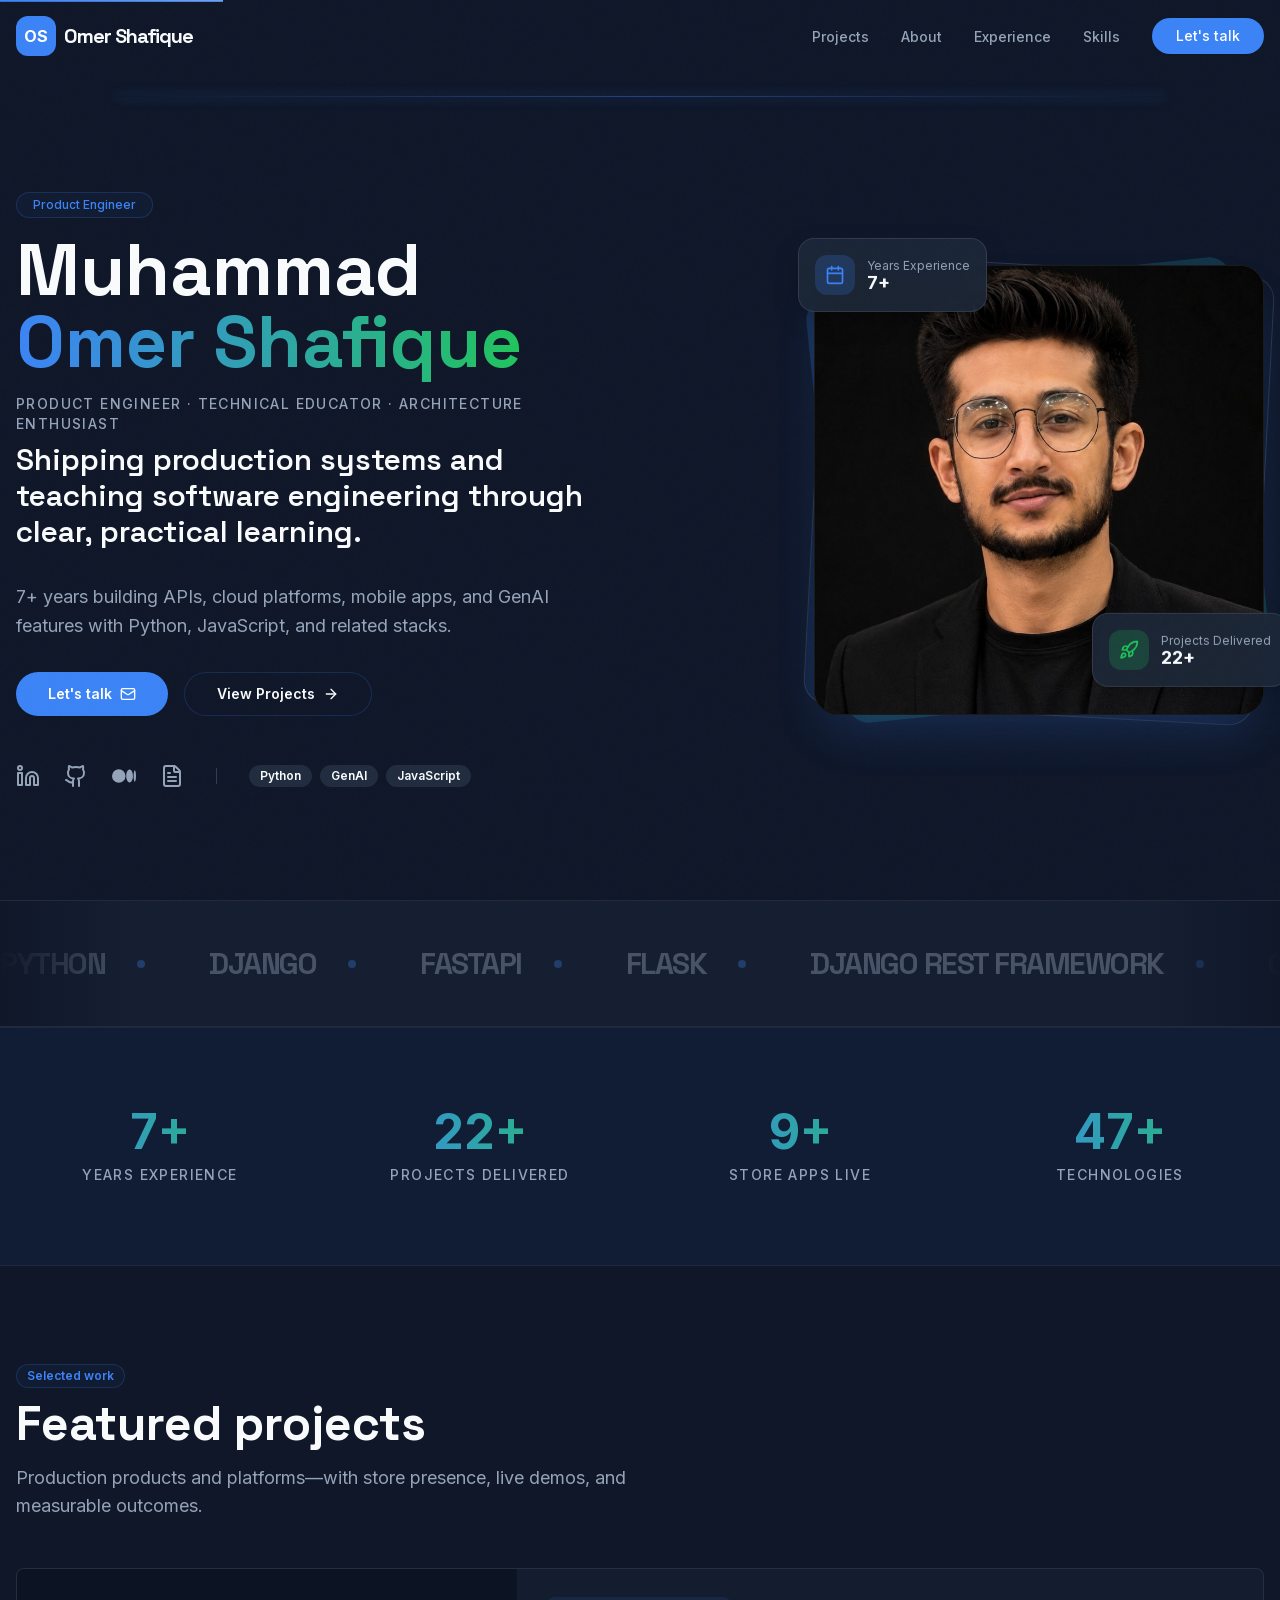
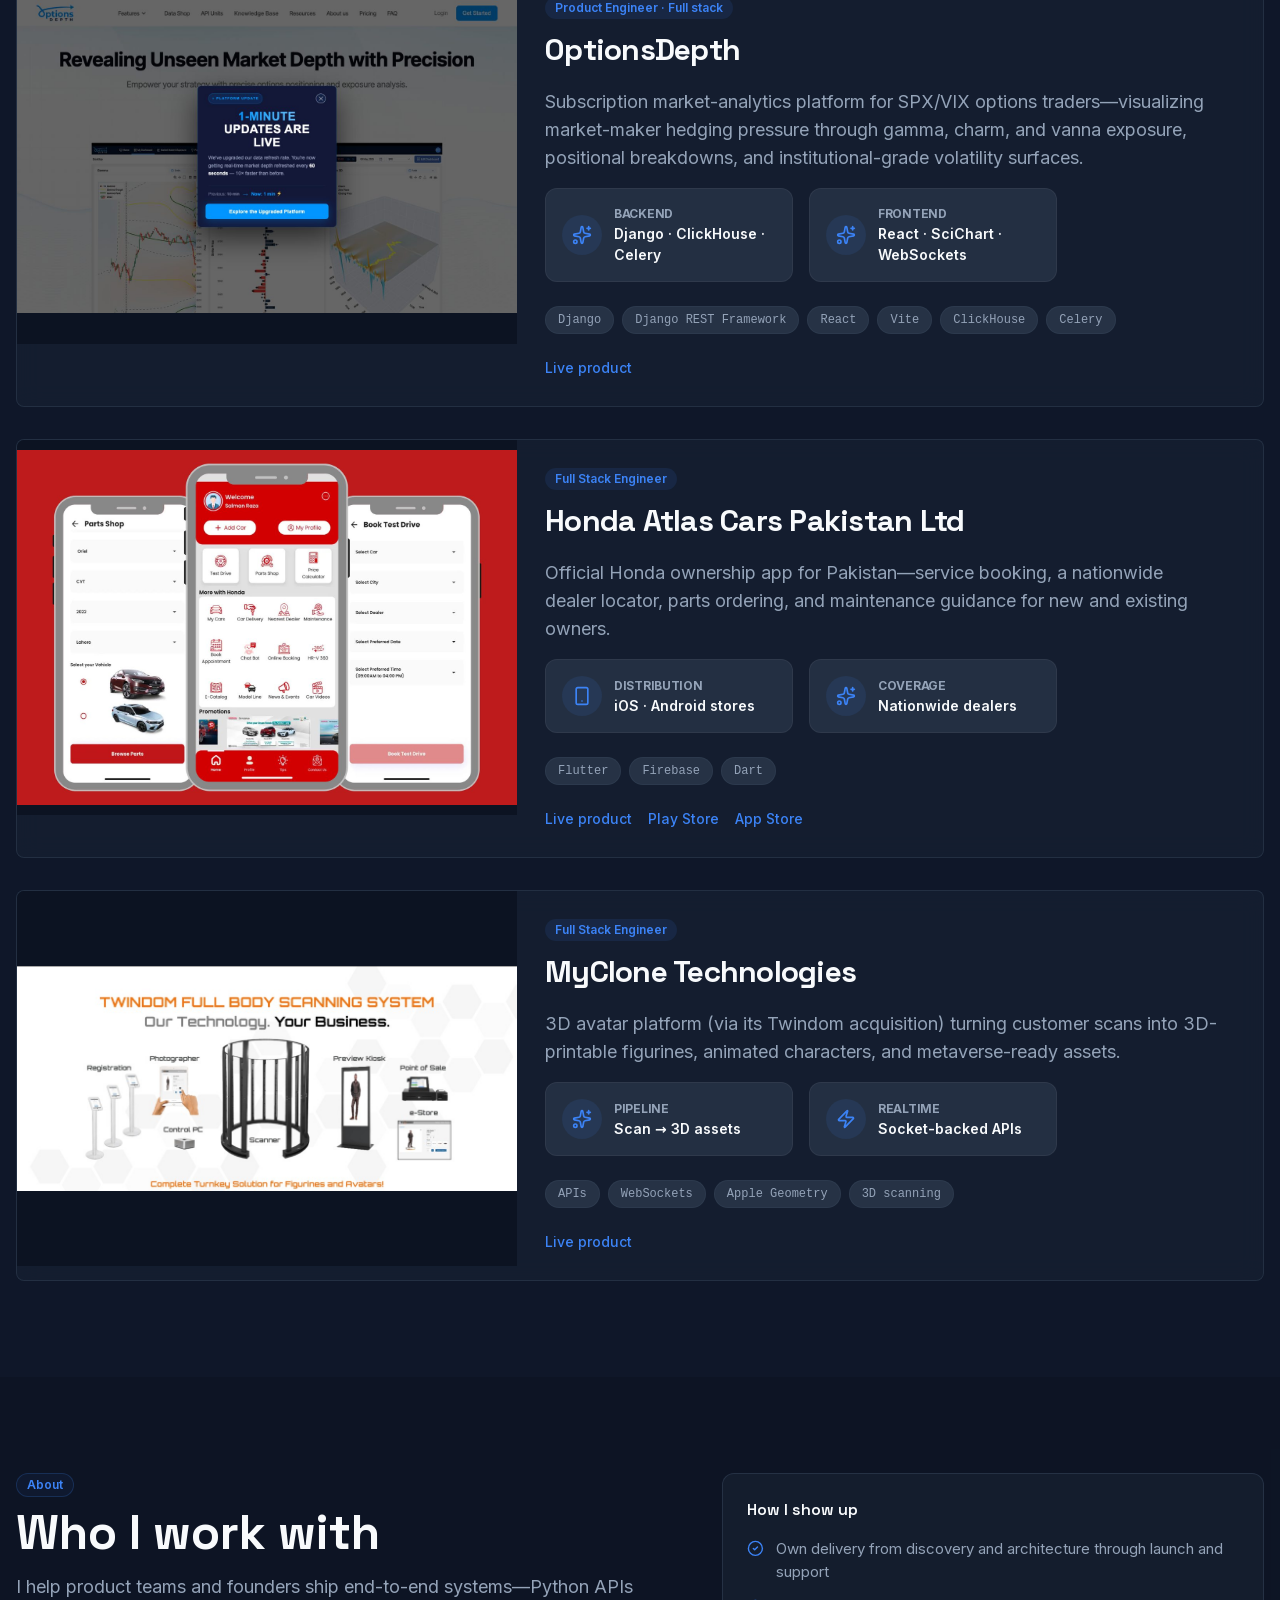
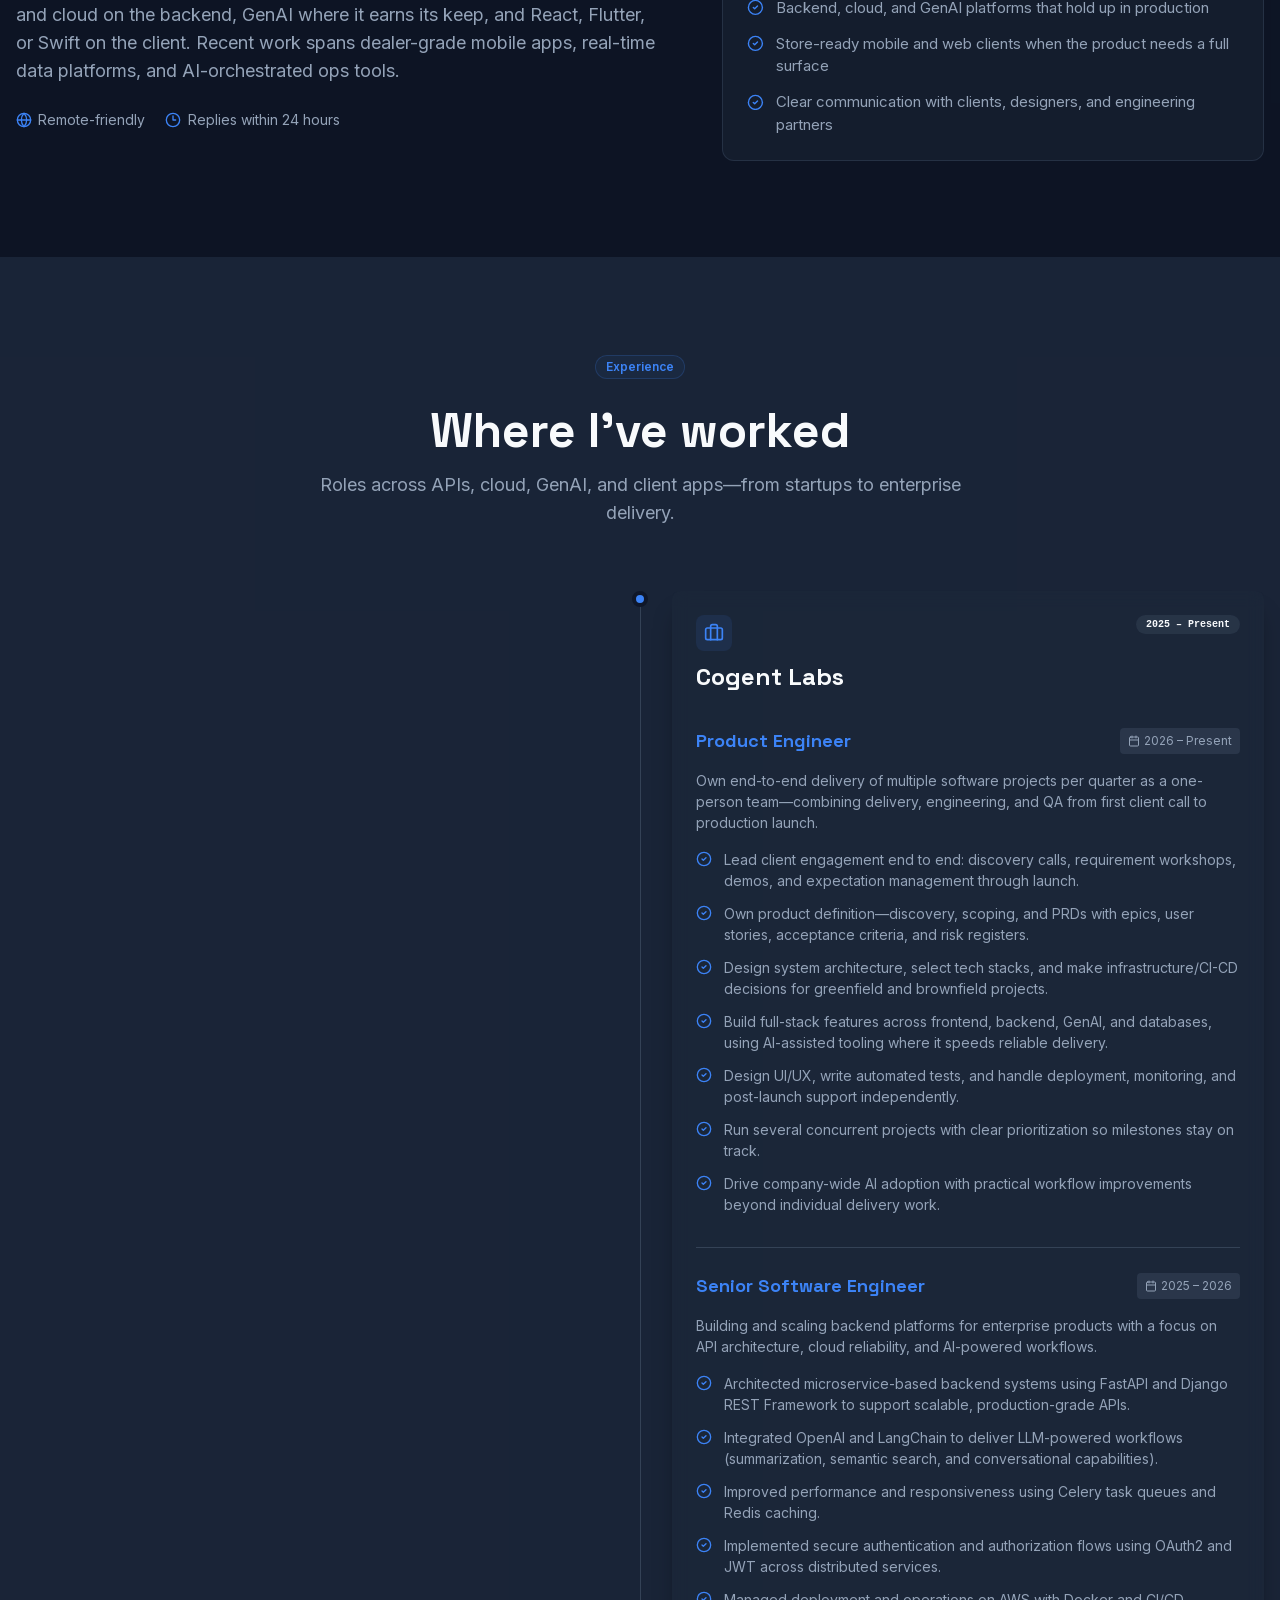
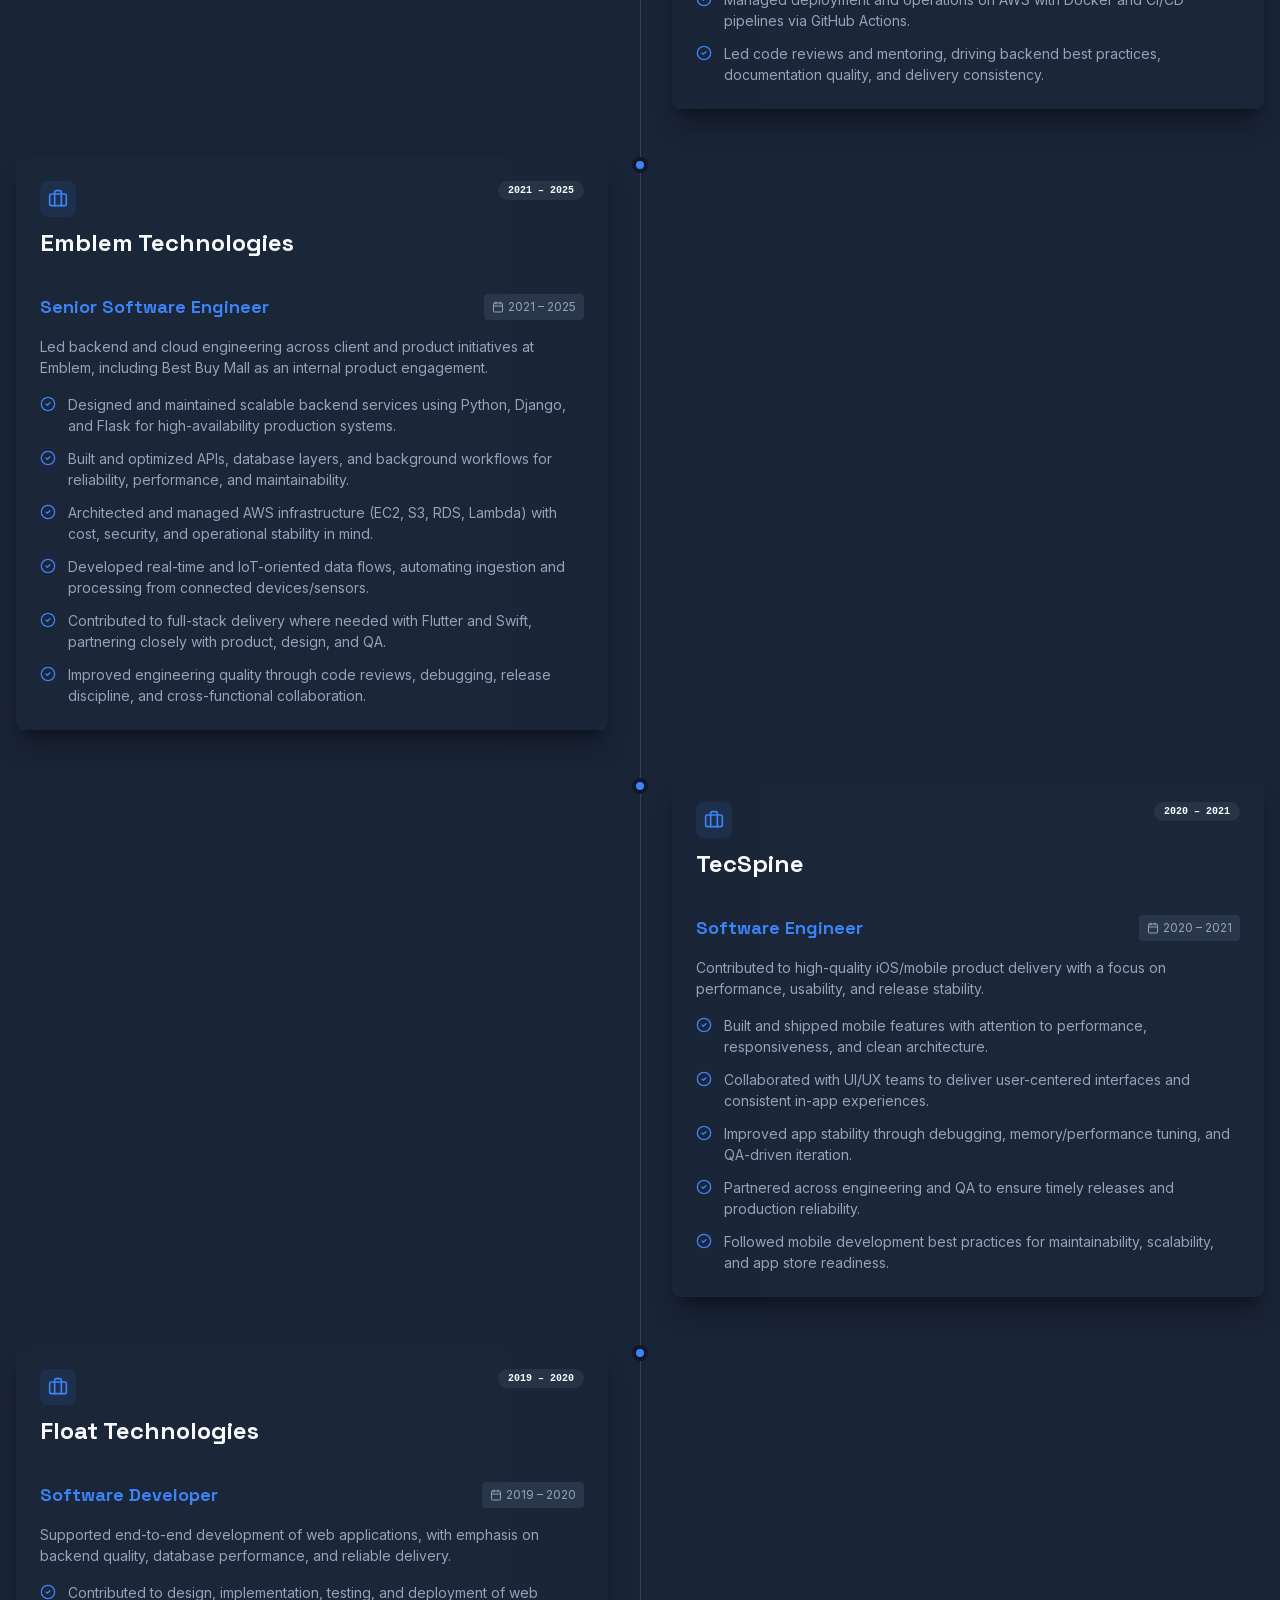
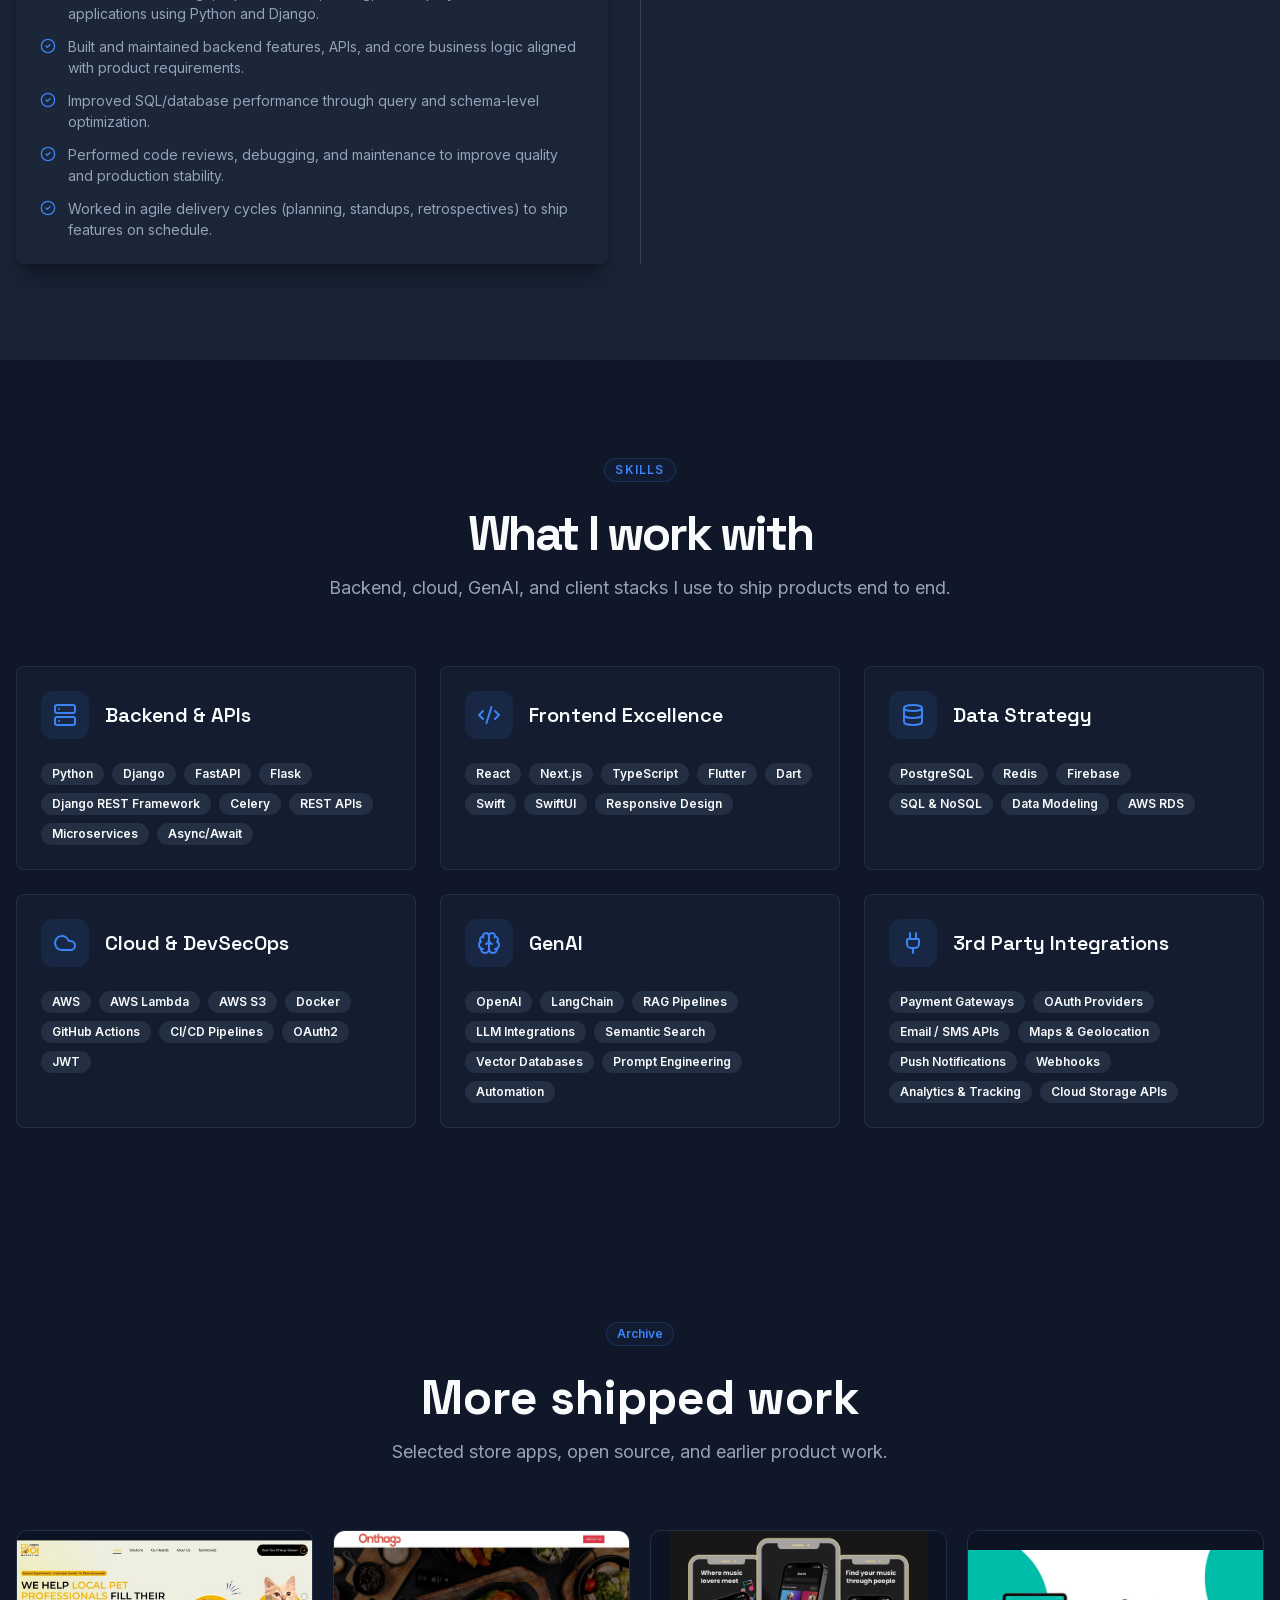
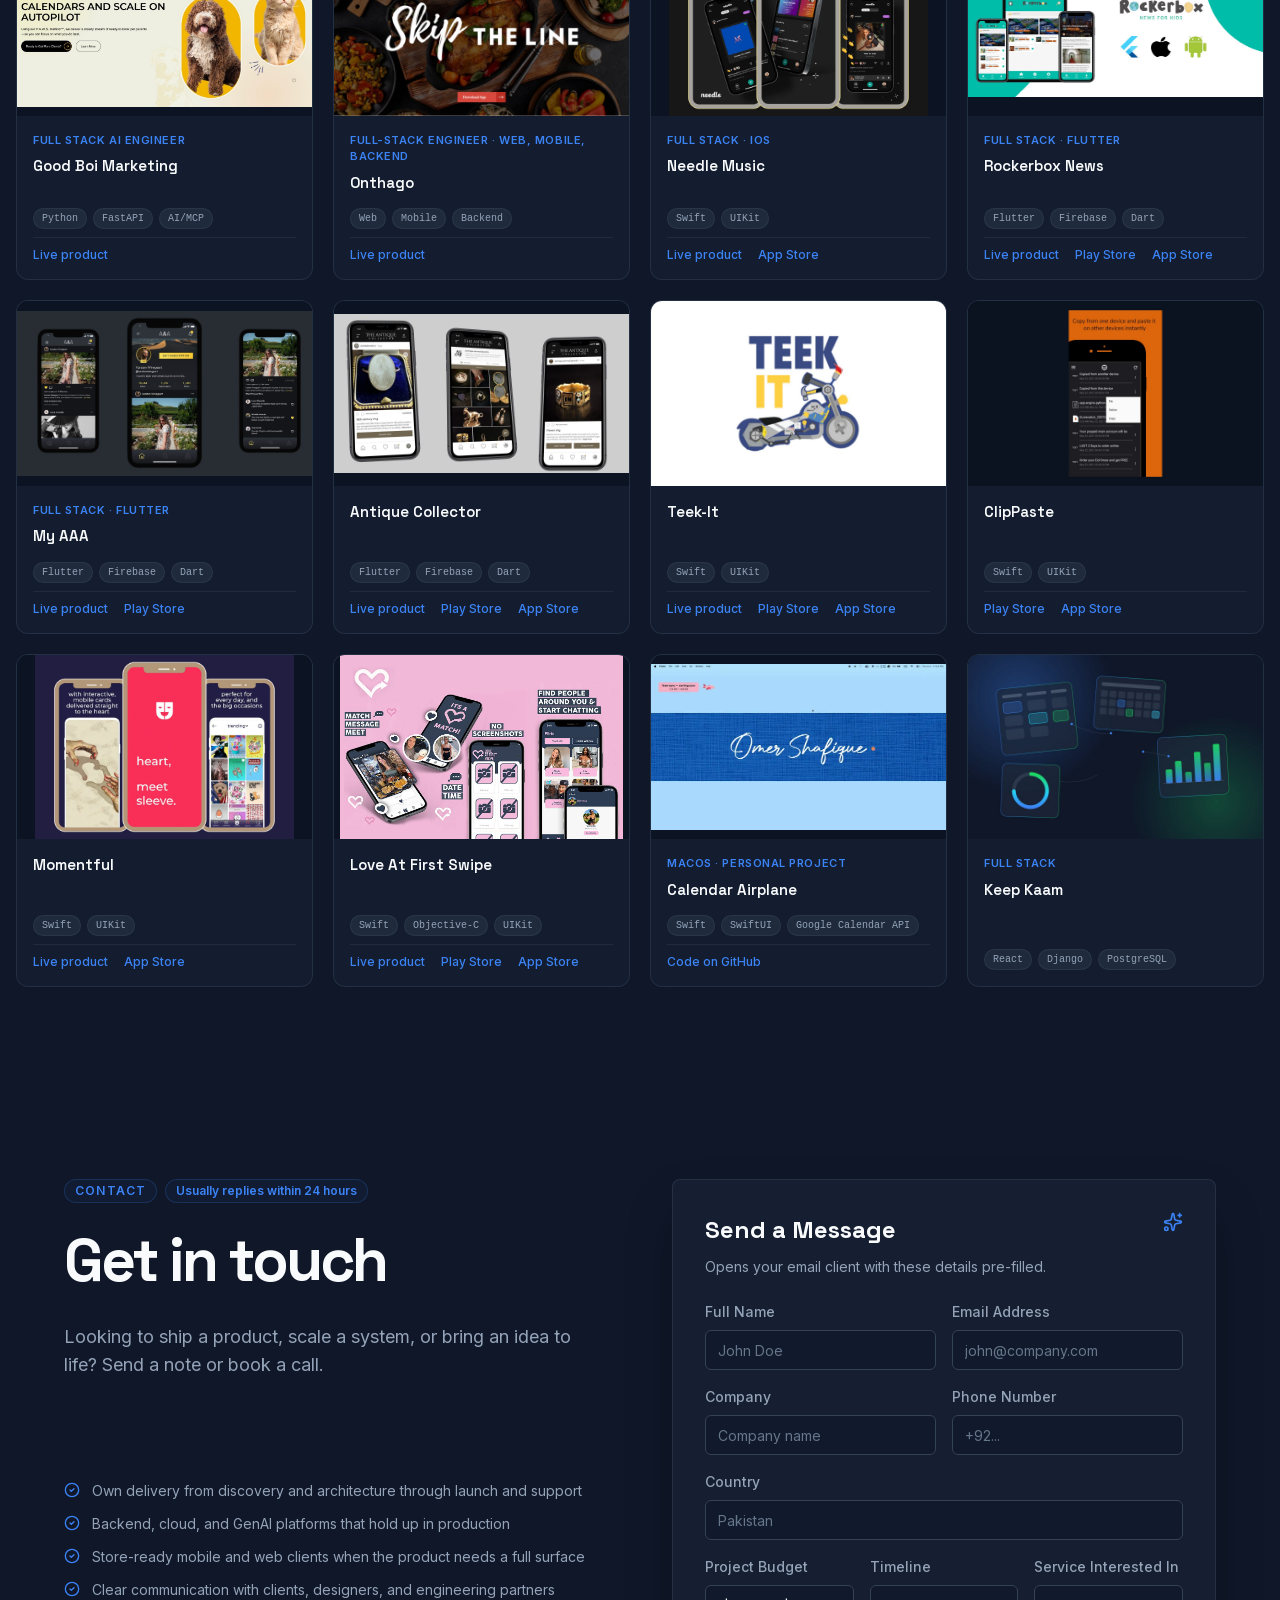
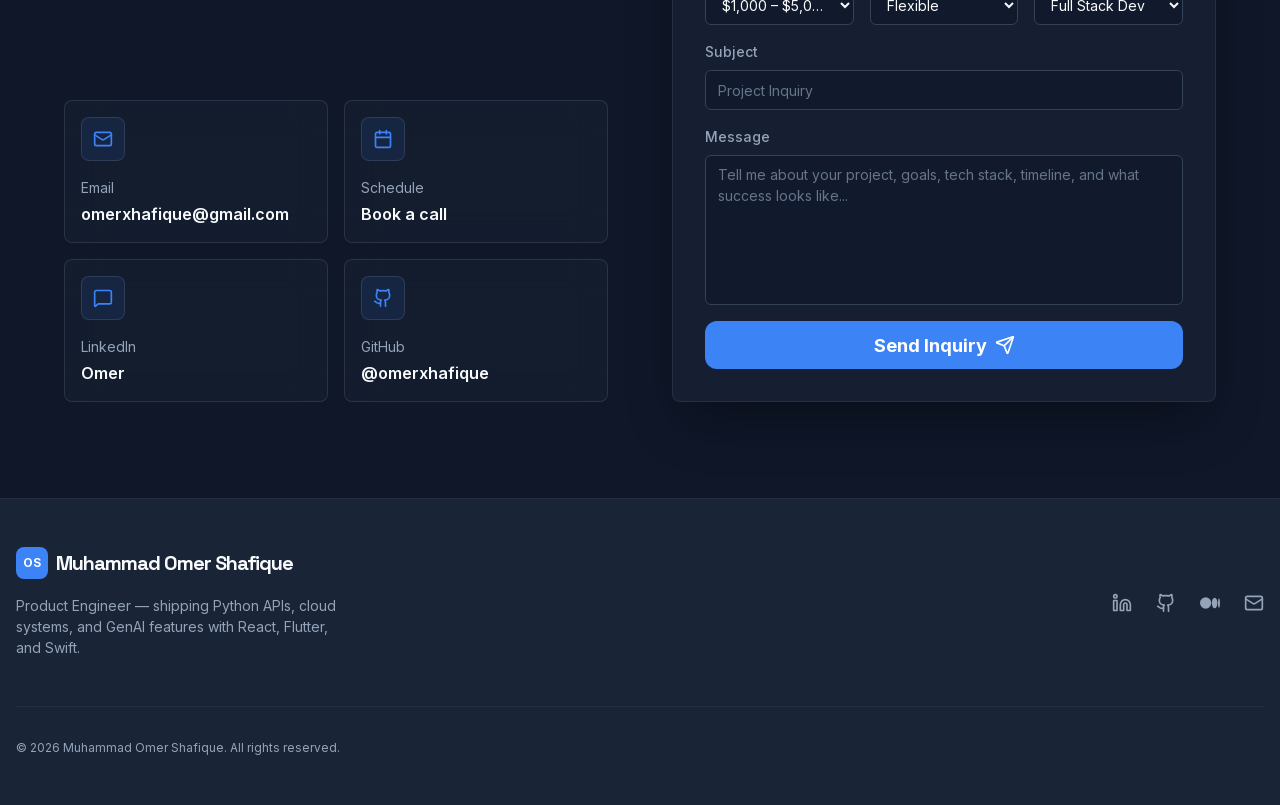
==== commit 2088cf8c: "Deploy portfolio from FloatTechnologies/portfolio-omer@99cccefdc20ff96cdc6bb466023dc6dec20747eb Floa" ====
--- a/index.html
+++ b/index.html
@@ -1 +1 @@
-<!DOCTYPE html><html lang="en" class="inter_c6e48ee1-module__JRO3KW__variable space_grotesk_86fb55bb-module__srlrDG__variable h-full"><head><meta charSet="utf-8"/><meta name="viewport" content="width=device-width, initial-scale=1"/><link rel="preload" href="/_next/static/media/0c89a48fa5027cee-s.p.2cyn07wtgehh0.woff2" as="font" crossorigin="" type="font/woff2"/><link rel="preload" href="/_next/static/media/83afe278b6a6bb3c-s.p.2bn3s6zvc0dyp.woff2" as="font" crossorigin="" type="font/woff2"/><link rel="preload" as="image" href="/images/omer-portrait.jpeg"/><link rel="stylesheet" href="/_next/static/chunks/2anfi_c750ub5.css" data-precedence="next"/><link rel="preload" as="script" fetchPriority="low" href="/_next/static/chunks/2iho8jepmwwua.js"/><script src="/_next/static/chunks/2wbzm55or5nrh.js" async=""></script><script src="/_next/static/chunks/2ncdmtj91g36a.js" async=""></script><script src="/_next/static/chunks/2gj5bmeov-r8f.js" async=""></script><script src="/_next/static/chunks/27jktro2p5rq9.js" async=""></script><script src="/_next/static/chunks/turbopack-2u4jwcdeclo1g.js" async=""></script><script src="/_next/static/chunks/3cxarb0bz2juz.js" async=""></script><script src="/_next/static/chunks/3pmoi9byr84ul.js" async=""></script><script src="/_next/static/chunks/05-c3ty_6dwfk.js" async=""></script><script src="/_next/static/chunks/14mrh2-p_w84d.js" async=""></script><script src="/_next/static/chunks/1md98a9bn9aco.js" async=""></script><script src="/_next/static/chunks/3fht82wck1mwc.js" async=""></script><meta name="next-size-adjust" content=""/><title>Muhammad Omer Shafique — Product Engineer</title><meta name="description" content="Muhammad Omer Shafique — Product Engineer shipping Python APIs, cloud systems, GenAI features, and React, Flutter, and Swift clients. Pakistan · remote-friendly."/><link rel="author" href="https://omerxhafique.vercel.app"/><meta name="author" content="Muhammad Omer Shafique"/><meta name="keywords" content="Muhammad Omer Shafique,Omer Shafique,Product Engineer,full stack engineer,software engineer Pakistan,Python,Django,FastAPI,React,Flutter,AWS,generative AI"/><meta name="creator" content="Muhammad Omer Shafique"/><meta name="robots" content="index, follow"/><meta name="category" content="technology"/><link rel="canonical" href="https://omerxhafique.vercel.app"/><meta property="og:title" content="Muhammad Omer Shafique — Product Engineer"/><meta property="og:description" content="Muhammad Omer Shafique — Product Engineer shipping Python APIs, cloud systems, GenAI features, and React, Flutter, and Swift clients. Pakistan · remote-friendly."/><meta property="og:url" content="https://omerxhafique.vercel.app"/><meta property="og:site_name" content="Muhammad Omer Shafique"/><meta property="og:locale" content="en_US"/><meta property="og:image" content="https://omerxhafique.vercel.app/opengraph-image?24ad342193bc8766"/><meta property="og:image:type" content="image/png"/><meta property="og:image:width" content="1200"/><meta property="og:image:height" content="630"/><meta property="og:image:alt" content="Muhammad Omer Shafique — Product Engineer"/><meta property="og:type" content="website"/><meta name="twitter:card" content="summary_large_image"/><meta name="twitter:title" content="Muhammad Omer Shafique — Product Engineer"/><meta name="twitter:description" content="Muhammad Omer Shafique — Product Engineer shipping Python APIs, cloud systems, GenAI features, and React, Flutter, and Swift clients. Pakistan · remote-friendly."/><meta name="twitter:image" content="https://omerxhafique.vercel.app/twitter-image?5f137d32c0bfafae"/><meta name="twitter:image:alt" content="Muhammad Omer Shafique — Product Engineer"/><meta name="twitter:image:type" content="image/png"/><meta name="twitter:image:width" content="1200"/><meta name="twitter:image:height" content="630"/><link rel="icon" href="/favicon.ico?favicon.2vob68tjqpejf.ico" sizes="256x256" type="image/x-icon"/><link rel="icon" href="/favicon.ico"/><script type="application/ld+json">{"@context":"https://schema.org","@graph":[{"@type":"Person","@id":"https://omerxhafique.vercel.app/#person","name":"Muhammad Omer Shafique","alternateName":"Omer","jobTitle":"Product Engineer","email":"omerxhafique@gmail.com","url":"https://omerxhafique.vercel.app","sameAs":["https://github.com/omerxhafique","https://www.linkedin.com/in/omershafique/","https://medium.com/@omershafique"],"knowsAbout":["Product Engineer","full stack engineer","software engineer Pakistan","Python","Django","FastAPI","React","Flutter","AWS","generative AI"]},{"@type":"WebSite","@id":"https://omerxhafique.vercel.app/#website","url":"https://omerxhafique.vercel.app","name":"Muhammad Omer Shafique — Product Engineer","description":"Muhammad Omer Shafique — Product Engineer shipping Python APIs, cloud systems, GenAI features, and React, Flutter, and Swift clients. Pakistan · remote-friendly.","publisher":{"@id":"https://omerxhafique.vercel.app/#person"},"inLanguage":"en"},{"@type":"ProfilePage","@id":"https://omerxhafique.vercel.app/#profilepage","url":"https://omerxhafique.vercel.app","name":"Muhammad Omer Shafique","isPartOf":{"@id":"https://omerxhafique.vercel.app/#website"},"about":{"@id":"https://omerxhafique.vercel.app/#person"},"description":"I help product teams and founders ship end-to-end systems—Python APIs and cloud on the backend, GenAI where it earns its keep, and React, Flutter, or Swift on the client. Recent work spans dealer-grade mobile apps, real-time data platforms, and AI-orchestrated ops tools.","mainEntity":{"@id":"https://omerxhafique.vercel.app/#person"}},{"@type":"ItemList","@id":"https://omerxhafique.vercel.app/#projects","name":"Portfolio projects","itemListElement":[{"@type":"ListItem","position":1,"name":"OptionsDepth","url":"https://optionsdepth.com/","description":"Subscription market-analytics platform for SPX/VIX options traders—visualizing market-maker hedging pressure through gamma, charm, and vanna exposure, positional breakdowns, and institutional-grade volatility surfaces."},{"@type":"ListItem","position":2,"name":"Honda Atlas Cars Pakistan Ltd","url":"https://www.honda.com.pk/","description":"Official Honda ownership app for Pakistan—service booking, a nationwide dealer locator, parts ordering, and maintenance guidance for new and existing owners."},{"@type":"ListItem","position":3,"name":"MyClone Technologies","url":"https://myclonetechnologies.com/","description":"3D avatar platform (via its Twindom acquisition) turning customer scans into 3D-printable figurines, animated characters, and metaverse-ready assets."},{"@type":"ListItem","position":4,"name":"Good Boi Marketing","url":"https://goodboimarketing.com/","description":"AI-orchestrated social inbox and booking backend for a pet-marketing agency—Facebook/Instagram inquiries handled by an MCP-powered chatbot wired into operational systems."},{"@type":"ListItem","position":5,"name":"Onthago","url":"https://onthago.app/","description":"Product spanning web, mobile, and backend services for the Onthago platform."},{"@type":"ListItem","position":6,"name":"Needle Music","url":"https://www.needlemusic.co/","description":"iOS app for discovering music and saving tracks into Spotify or Apple Music libraries."},{"@type":"ListItem","position":7,"name":"Rockerbox News","url":"https://myrockerbox.com/","description":"Literacy platform helping learners build reading comprehension through structured content."},{"@type":"ListItem","position":8,"name":"My AAA","url":"https://www.myaaapass.com/","description":"Subscription platform connecting creators with paying audiences."},{"@type":"ListItem","position":9,"name":"Antique Collector","url":"https://www.the-antiquecollector.com/","description":"Marketplace connecting buyers with antique and jewellery dealers worldwide."},{"@type":"ListItem","position":10,"name":"Teek-It","url":"https://teekit.co.uk/","description":"Customer and driver apps for logistics operations."},{"@type":"ListItem","position":11,"name":"ClipPaste","url":"https://apps.apple.com/us/app/clippaste-universal-clipboard/id1521211189","description":"Universal clipboard sync between mobile and desktop."},{"@type":"ListItem","position":12,"name":"Momentful","url":"https://bemomentful.com/","description":"Digital cards for timely, personal messages."},{"@type":"ListItem","position":13,"name":"Love At First Swipe","url":"https://loveatfirstswipe.com/","description":"Dating product with privacy-oriented messaging constraints."},{"@type":"ListItem","position":14,"name":"Calendar Airplane","url":"https://github.com/omerxhafique/CalendarAirplane","description":"macOS menu bar app that flies a click-through banner with your next Google Calendar meeting."},{"@type":"ListItem","position":15,"name":"Keep Kaam","url":"https://omerxhafique.vercel.app/#projects","description":"Internal operations platform for a software services company — unifying leave management, time tracking, and project/task allocation into one system."}]}]}</script><script src="/_next/static/chunks/0cz1d0mv5g_q7.js" noModule=""></script></head><body class="inter_c6e48ee1-module__JRO3KW__className font-body min-h-full antialiased text-foreground"><div hidden=""><!--$--><!--/$--></div><div class="scroll-progress fixed top-0 left-0 right-0 z-[60] origin-left" aria-hidden="true" style="transform:scaleX(0)"></div><div class="noise" aria-hidden="true"></div><a href="#main" class="sr-only focus:not-sr-only focus:absolute focus:left-4 focus:top-4 focus:z-50 focus:rounded focus:bg-foreground focus:px-3 focus:py-2 focus:text-background">Skip to content</a><nav class="fixed top-0 left-0 right-0 z-50 py-4 transition-all duration-300 bg-transparent"><div class="container mx-auto flex items-center justify-between px-4"><a class="group flex items-center gap-2" href="/#top"><div class="logo-mark transition-transform group-hover:scale-110">OS</div><span class="nav-brand-name">Omer Shafique</span></a><div class="hidden items-center gap-6 lg:flex xl:gap-8"><a class="nav-link-item" href="/#projects">Projects</a><a class="nav-link-item" href="/#about">About</a><a class="nav-link-item" href="/#experience">Experience</a><a class="nav-link-item" href="/#skills">Skills</a><a class="nav-consult" href="/#contact">Let&#x27;s talk</a></div><button type="button" class="inline-flex h-11 w-11 items-center justify-center rounded-md text-foreground transition-colors hover:bg-white/5 lg:hidden" aria-expanded="false" aria-controls="_R_1autb_" aria-label="Open menu"><svg xmlns="http://www.w3.org/2000/svg" width="24" height="24" viewBox="0 0 24 24" fill="none" stroke="currentColor" stroke-width="2" stroke-linecap="round" stroke-linejoin="round" class="lucide lucide-menu size-5" aria-hidden="true"><path d="M4 5h16"></path><path d="M4 12h16"></path><path d="M4 19h16"></path></svg></button></div></nav><main id="main"><section id="top" class="hero-section" aria-labelledby="hero-title"><div class="hero-gradient absolute inset-0 -z-10" aria-hidden="true"></div><div class="hero-rule" aria-hidden="true"></div><div class="container relative z-10 mx-auto grid w-full items-center gap-12 px-4 lg:grid-cols-2"><div class="hero-copy" style="opacity:0;transform:translateX(-30px)"><div class="hero-copy-block"><div class="hero-badge relative z-10">Product Engineer</div><h1 id="hero-title" class="hero-title">Muhammad<!-- --> <span class="hero-name-gradient">Omer Shafique</span></h1><div class="hero-copy-meta"><p class="hero-roles">Product Engineer · Technical Educator · Architecture Enthusiast</p><h2 class="hero-mission">Shipping production systems and teaching software engineering through clear, practical learning.</h2></div></div><p class="hero-lead">7+ years building APIs, cloud platforms, mobile apps, and GenAI features with Python, JavaScript, and related stacks.</p><div class="hero-cta-row"><a href="#contact" class="hero-cta-primary group">Let&#x27;s talk<svg xmlns="http://www.w3.org/2000/svg" width="24" height="24" viewBox="0 0 24 24" fill="none" stroke="currentColor" stroke-width="2" stroke-linecap="round" stroke-linejoin="round" class="lucide lucide-mail transition-transform group-hover:-translate-y-0.5" aria-hidden="true"><path d="m22 7-8.991 5.727a2 2 0 0 1-2.009 0L2 7"></path><rect x="2" y="4" width="20" height="16" rx="2"></rect></svg></a><a href="#projects" class="hero-cta-outline">View Projects<svg xmlns="http://www.w3.org/2000/svg" width="24" height="24" viewBox="0 0 24 24" fill="none" stroke="currentColor" stroke-width="2" stroke-linecap="round" stroke-linejoin="round" class="lucide lucide-arrow-right" aria-hidden="true"><path d="M5 12h14"></path><path d="m12 5 7 7-7 7"></path></svg></a></div><div class="hero-social-row"><a href="https://www.linkedin.com/in/omershafique/" target="_blank" rel="noopener noreferrer" class="hero-social-link" aria-label="LinkedIn"><svg xmlns="http://www.w3.org/2000/svg" viewBox="0 0 24 24" fill="none" stroke="currentColor" stroke-width="2" stroke-linecap="round" stroke-linejoin="round" class="h-6 w-6" aria-hidden="true"><path d="M16 8a6 6 0 0 1 6 6v7h-4v-7a2 2 0 0 0-2-2 2 2 0 0 0-2 2v7h-4v-7a6 6 0 0 1 6-6z"></path><rect width="4" height="12" x="2" y="9"></rect><circle cx="4" cy="4" r="2"></circle></svg></a><a href="https://github.com/omerxhafique" target="_blank" rel="noopener noreferrer" class="hero-social-link" aria-label="GitHub"><svg xmlns="http://www.w3.org/2000/svg" viewBox="0 0 24 24" fill="none" stroke="currentColor" stroke-width="2" stroke-linecap="round" stroke-linejoin="round" class="h-6 w-6" aria-hidden="true"><path d="M15 22v-4a4.8 4.8 0 0 0-1-3.5c3 0 6-2 6-5.5.08-1.25-.27-2.48-1-3.5.28-1.15.28-2.35 0-3.5 0 0-1 0-3 1.5-2.64-.5-5.36-.5-8 0C6 2 5 2 5 2c-.3 1.15-.3 2.35 0 3.5A5.403 5.403 0 0 0 4 9c0 3.5 3 5.5 6 5.5-.39.49-.68 1.05-.85 1.65-.17.6-.22 1.23-.15 1.85v4"></path><path d="M9 18c-4.51 2-5-2-7-2"></path></svg></a><a href="https://medium.com/@omershafique" target="_blank" rel="noopener noreferrer" class="hero-social-link" aria-label="Medium"><svg xmlns="http://www.w3.org/2000/svg" viewBox="0 0 24 24" fill="currentColor" class="h-6 w-6" aria-hidden="true"><path d="M13.54 12a6.8 6.8 0 0 1-6.77 6.82A6.8 6.8 0 0 1 0 12a6.8 6.8 0 0 1 6.77-6.82A6.8 6.8 0 0 1 13.54 12zm7.42 0c0 3.54-1.51 6.42-3.38 6.42-1.87 0-3.39-2.88-3.39-6.42s1.52-6.42 3.39-6.42 3.38 2.88 3.38 6.42zM24 12c0 3.17-.53 5.75-1.19 5.75-.66 0-1.19-2.58-1.19-5.75s.53-5.75 1.19-5.75c.66 0 1.19 2.58 1.19 5.75z"></path></svg></a><a href="https://drive.google.com/file/d/1P4qzJ7m9OBBeDR6rovBTR9cj2l4QDIda/view?usp=sharing" target="_blank" rel="noopener noreferrer" class="hero-social-link" aria-label="Resume"><svg xmlns="http://www.w3.org/2000/svg" width="24" height="24" viewBox="0 0 24 24" fill="none" stroke="currentColor" stroke-width="2" stroke-linecap="round" stroke-linejoin="round" class="lucide lucide-file-text h-6 w-6" aria-hidden="true"><path d="M6 22a2 2 0 0 1-2-2V4a2 2 0 0 1 2-2h8a2.4 2.4 0 0 1 1.704.706l3.588 3.588A2.4 2.4 0 0 1 20 8v12a2 2 0 0 1-2 2z"></path><path d="M14 2v5a1 1 0 0 0 1 1h5"></path><path d="M10 9H8"></path><path d="M16 13H8"></path><path d="M16 17H8"></path></svg></a><div class="hero-social-divider"></div><div class="hero-chip-row"><span class="hero-chip">Python</span><span class="hero-chip">GenAI</span><span class="hero-chip">JavaScript</span></div></div></div><div class="relative flex justify-center lg:justify-end" style="opacity:0;transform:scale(0.8)"><div class="relative h-[22rem] w-[18rem] sm:h-96 sm:w-80 lg:h-[450px] lg:w-[450px]"><div class="glass absolute -left-3 -top-3 z-20 flex items-center gap-3 rounded-2xl p-4 shadow-xl sm:-left-4 sm:-top-4"><div class="flex h-10 w-10 items-center justify-center rounded-xl bg-primary/20"><svg xmlns="http://www.w3.org/2000/svg" width="24" height="24" viewBox="0 0 24 24" fill="none" stroke="currentColor" stroke-width="2" stroke-linecap="round" stroke-linejoin="round" class="lucide lucide-calendar h-5 w-5 text-primary" aria-hidden="true"><path d="M8 2v4"></path><path d="M16 2v4"></path><rect width="18" height="18" x="3" y="4" rx="2"></rect><path d="M3 10h18"></path></svg></div><div><p class="text-xs text-muted">Years Experience</p><p class="text-lg font-bold leading-none text-foreground">7+</p></div></div><div class="glass absolute -right-3 bottom-8 z-20 flex items-center gap-3 rounded-2xl p-4 shadow-xl sm:-right-6 sm:bottom-10"><div class="flex h-10 w-10 items-center justify-center rounded-xl bg-[hsl(142_71%_45%/0.2)]"><svg xmlns="http://www.w3.org/2000/svg" width="24" height="24" viewBox="0 0 24 24" fill="none" stroke="currentColor" stroke-width="2" stroke-linecap="round" stroke-linejoin="round" class="lucide lucide-rocket h-5 w-5 text-[hsl(142_71%_45%)]" aria-hidden="true"><path d="M12 15v5s3.03-.55 4-2c1.08-1.62 0-5 0-5"></path><path d="M4.5 16.5c-1.5 1.26-2 5-2 5s3.74-.5 5-2c.71-.84.7-2.13-.09-2.91a2.18 2.18 0 0 0-2.91-.09"></path><path d="M9 12a22 22 0 0 1 2-3.95A12.88 12.88 0 0 1 22 2c0 2.72-.78 7.5-6 11a22.4 22.4 0 0 1-4 2z"></path><path d="M9 12H4s.55-3.03 2-4c1.62-1.08 5 .05 5 .05"></path></svg></div><div><p class="text-xs text-muted">Projects Delivered</p><p class="text-lg font-bold leading-none text-foreground">22+</p></div></div><div class="absolute inset-0 -rotate-6 scale-95 rounded-3xl bg-gradient-to-br from-primary/20 to-[hsl(142_71%_45%/0.2)]"></div><div class="absolute inset-0 rotate-3 scale-100 rounded-3xl border border-white/10 bg-gradient-to-tr from-primary/10 to-transparent"></div><div class="relative h-full w-full overflow-hidden rounded-3xl border border-white/10 bg-black shadow-2xl shadow-primary/20"><img alt="Muhammad Omer Shafique" decoding="async" data-nimg="fill" class="object-cover object-[center_20%]" style="position:absolute;height:100%;width:100%;left:0;top:0;right:0;bottom:0;color:transparent" src="/images/omer-portrait.jpeg"/></div></div></div></div></section><section class="tech-marquee-section" aria-label="Technologies and products"><div class="tech-marquee-fade tech-marquee-fade-left" aria-hidden="true"></div><div class="tech-marquee-fade tech-marquee-fade-right" aria-hidden="true"></div><div class="ticker-track tech-marquee-track"><div class="tech-marquee-item"><span class="tech-marquee-label">Python</span><span class="tech-marquee-dot" aria-hidden="true"></span></div><div class="tech-marquee-item"><span class="tech-marquee-label">Django</span><span class="tech-marquee-dot" aria-hidden="true"></span></div><div class="tech-marquee-item"><span class="tech-marquee-label">FastAPI</span><span class="tech-marquee-dot" aria-hidden="true"></span></div><div class="tech-marquee-item"><span class="tech-marquee-label">Flask</span><span class="tech-marquee-dot" aria-hidden="true"></span></div><div class="tech-marquee-item"><span class="tech-marquee-label">Django REST Framework</span><span class="tech-marquee-dot" aria-hidden="true"></span></div><div class="tech-marquee-item"><span class="tech-marquee-label">Celery</span><span class="tech-marquee-dot" aria-hidden="true"></span></div><div class="tech-marquee-item"><span class="tech-marquee-label">REST APIs</span><span class="tech-marquee-dot" aria-hidden="true"></span></div><div class="tech-marquee-item"><span class="tech-marquee-label">Microservices</span><span class="tech-marquee-dot" aria-hidden="true"></span></div><div class="tech-marquee-item"><span class="tech-marquee-label">Async/Await</span><span class="tech-marquee-dot" aria-hidden="true"></span></div><div class="tech-marquee-item"><span class="tech-marquee-label">React</span><span class="tech-marquee-dot" aria-hidden="true"></span></div><div class="tech-marquee-item"><span class="tech-marquee-label">Next.js</span><span class="tech-marquee-dot" aria-hidden="true"></span></div><div class="tech-marquee-item"><span class="tech-marquee-label">TypeScript</span><span class="tech-marquee-dot" aria-hidden="true"></span></div><div class="tech-marquee-item"><span class="tech-marquee-label">Flutter</span><span class="tech-marquee-dot" aria-hidden="true"></span></div><div class="tech-marquee-item"><span class="tech-marquee-label">Dart</span><span class="tech-marquee-dot" aria-hidden="true"></span></div><div class="tech-marquee-item"><span class="tech-marquee-label">Swift</span><span class="tech-marquee-dot" aria-hidden="true"></span></div><div class="tech-marquee-item"><span class="tech-marquee-label">SwiftUI</span><span class="tech-marquee-dot" aria-hidden="true"></span></div><div class="tech-marquee-item"><span class="tech-marquee-label">Responsive Design</span><span class="tech-marquee-dot" aria-hidden="true"></span></div><div class="tech-marquee-item"><span class="tech-marquee-label">PostgreSQL</span><span class="tech-marquee-dot" aria-hidden="true"></span></div><div class="tech-marquee-item"><span class="tech-marquee-label">Redis</span><span class="tech-marquee-dot" aria-hidden="true"></span></div><div class="tech-marquee-item"><span class="tech-marquee-label">Firebase</span><span class="tech-marquee-dot" aria-hidden="true"></span></div><div class="tech-marquee-item"><span class="tech-marquee-label">SQL &amp; NoSQL</span><span class="tech-marquee-dot" aria-hidden="true"></span></div><div class="tech-marquee-item"><span class="tech-marquee-label">Data Modeling</span><span class="tech-marquee-dot" aria-hidden="true"></span></div><div class="tech-marquee-item"><span class="tech-marquee-label">AWS RDS</span><span class="tech-marquee-dot" aria-hidden="true"></span></div><div class="tech-marquee-item"><span class="tech-marquee-label">AWS</span><span class="tech-marquee-dot" aria-hidden="true"></span></div><div class="tech-marquee-item"><span class="tech-marquee-label">AWS Lambda</span><span class="tech-marquee-dot" aria-hidden="true"></span></div><div class="tech-marquee-item"><span class="tech-marquee-label">AWS S3</span><span class="tech-marquee-dot" aria-hidden="true"></span></div><div class="tech-marquee-item"><span class="tech-marquee-label">Docker</span><span class="tech-marquee-dot" aria-hidden="true"></span></div><div class="tech-marquee-item"><span class="tech-marquee-label">GitHub Actions</span><span class="tech-marquee-dot" aria-hidden="true"></span></div><div class="tech-marquee-item"><span class="tech-marquee-label">CI/CD Pipelines</span><span class="tech-marquee-dot" aria-hidden="true"></span></div><div class="tech-marquee-item"><span class="tech-marquee-label">OAuth2</span><span class="tech-marquee-dot" aria-hidden="true"></span></div><div class="tech-marquee-item"><span class="tech-marquee-label">JWT</span><span class="tech-marquee-dot" aria-hidden="true"></span></div><div class="tech-marquee-item"><span class="tech-marquee-label">OpenAI</span><span class="tech-marquee-dot" aria-hidden="true"></span></div><div class="tech-marquee-item"><span class="tech-marquee-label">LangChain</span><span class="tech-marquee-dot" aria-hidden="true"></span></div><div class="tech-marquee-item"><span class="tech-marquee-label">RAG Pipelines</span><span class="tech-marquee-dot" aria-hidden="true"></span></div><div class="tech-marquee-item"><span class="tech-marquee-label">LLM Integrations</span><span class="tech-marquee-dot" aria-hidden="true"></span></div><div class="tech-marquee-item"><span class="tech-marquee-label">Semantic Search</span><span class="tech-marquee-dot" aria-hidden="true"></span></div><div class="tech-marquee-item"><span class="tech-marquee-label">Vector Databases</span><span class="tech-marquee-dot" aria-hidden="true"></span></div><div class="tech-marquee-item"><span class="tech-marquee-label">Prompt Engineering</span><span class="tech-marquee-dot" aria-hidden="true"></span></div><div class="tech-marquee-item"><span class="tech-marquee-label">Automation</span><span class="tech-marquee-dot" aria-hidden="true"></span></div><div class="tech-marquee-item"><span class="tech-marquee-label">Payment Gateways</span><span class="tech-marquee-dot" aria-hidden="true"></span></div><div class="tech-marquee-item"><span class="tech-marquee-label">OAuth Providers</span><span class="tech-marquee-dot" aria-hidden="true"></span></div><div class="tech-marquee-item"><span class="tech-marquee-label">Email / SMS APIs</span><span class="tech-marquee-dot" aria-hidden="true"></span></div><div class="tech-marquee-item"><span class="tech-marquee-label">Maps &amp; Geolocation</span><span class="tech-marquee-dot" aria-hidden="true"></span></div><div class="tech-marquee-item"><span class="tech-marquee-label">Push Notifications</span><span class="tech-marquee-dot" aria-hidden="true"></span></div><div class="tech-marquee-item"><span class="tech-marquee-label">Webhooks</span><span class="tech-marquee-dot" aria-hidden="true"></span></div><div class="tech-marquee-item"><span class="tech-marquee-label">Analytics &amp; Tracking</span><span class="tech-marquee-dot" aria-hidden="true"></span></div><div class="tech-marquee-item"><span class="tech-marquee-label">Cloud Storage APIs</span><span class="tech-marquee-dot" aria-hidden="true"></span></div><div class="tech-marquee-item"><span class="tech-marquee-label">Python</span><span class="tech-marquee-dot" aria-hidden="true"></span></div><div class="tech-marquee-item"><span class="tech-marquee-label">Django</span><span class="tech-marquee-dot" aria-hidden="true"></span></div><div class="tech-marquee-item"><span class="tech-marquee-label">FastAPI</span><span class="tech-marquee-dot" aria-hidden="true"></span></div><div class="tech-marquee-item"><span class="tech-marquee-label">Flask</span><span class="tech-marquee-dot" aria-hidden="true"></span></div><div class="tech-marquee-item"><span class="tech-marquee-label">Django REST Framework</span><span class="tech-marquee-dot" aria-hidden="true"></span></div><div class="tech-marquee-item"><span class="tech-marquee-label">Celery</span><span class="tech-marquee-dot" aria-hidden="true"></span></div><div class="tech-marquee-item"><span class="tech-marquee-label">REST APIs</span><span class="tech-marquee-dot" aria-hidden="true"></span></div><div class="tech-marquee-item"><span class="tech-marquee-label">Microservices</span><span class="tech-marquee-dot" aria-hidden="true"></span></div><div class="tech-marquee-item"><span class="tech-marquee-label">Async/Await</span><span class="tech-marquee-dot" aria-hidden="true"></span></div><div class="tech-marquee-item"><span class="tech-marquee-label">React</span><span class="tech-marquee-dot" aria-hidden="true"></span></div><div class="tech-marquee-item"><span class="tech-marquee-label">Next.js</span><span class="tech-marquee-dot" aria-hidden="true"></span></div><div class="tech-marquee-item"><span class="tech-marquee-label">TypeScript</span><span class="tech-marquee-dot" aria-hidden="true"></span></div><div class="tech-marquee-item"><span class="tech-marquee-label">Flutter</span><span class="tech-marquee-dot" aria-hidden="true"></span></div><div class="tech-marquee-item"><span class="tech-marquee-label">Dart</span><span class="tech-marquee-dot" aria-hidden="true"></span></div><div class="tech-marquee-item"><span class="tech-marquee-label">Swift</span><span class="tech-marquee-dot" aria-hidden="true"></span></div><div class="tech-marquee-item"><span class="tech-marquee-label">SwiftUI</span><span class="tech-marquee-dot" aria-hidden="true"></span></div><div class="tech-marquee-item"><span class="tech-marquee-label">Responsive Design</span><span class="tech-marquee-dot" aria-hidden="true"></span></div><div class="tech-marquee-item"><span class="tech-marquee-label">PostgreSQL</span><span class="tech-marquee-dot" aria-hidden="true"></span></div><div class="tech-marquee-item"><span class="tech-marquee-label">Redis</span><span class="tech-marquee-dot" aria-hidden="true"></span></div><div class="tech-marquee-item"><span class="tech-marquee-label">Firebase</span><span class="tech-marquee-dot" aria-hidden="true"></span></div><div class="tech-marquee-item"><span class="tech-marquee-label">SQL &amp; NoSQL</span><span class="tech-marquee-dot" aria-hidden="true"></span></div><div class="tech-marquee-item"><span class="tech-marquee-label">Data Modeling</span><span class="tech-marquee-dot" aria-hidden="true"></span></div><div class="tech-marquee-item"><span class="tech-marquee-label">AWS RDS</span><span class="tech-marquee-dot" aria-hidden="true"></span></div><div class="tech-marquee-item"><span class="tech-marquee-label">AWS</span><span class="tech-marquee-dot" aria-hidden="true"></span></div><div class="tech-marquee-item"><span class="tech-marquee-label">AWS Lambda</span><span class="tech-marquee-dot" aria-hidden="true"></span></div><div class="tech-marquee-item"><span class="tech-marquee-label">AWS S3</span><span class="tech-marquee-dot" aria-hidden="true"></span></div><div class="tech-marquee-item"><span class="tech-marquee-label">Docker</span><span class="tech-marquee-dot" aria-hidden="true"></span></div><div class="tech-marquee-item"><span class="tech-marquee-label">GitHub Actions</span><span class="tech-marquee-dot" aria-hidden="true"></span></div><div class="tech-marquee-item"><span class="tech-marquee-label">CI/CD Pipelines</span><span class="tech-marquee-dot" aria-hidden="true"></span></div><div class="tech-marquee-item"><span class="tech-marquee-label">OAuth2</span><span class="tech-marquee-dot" aria-hidden="true"></span></div><div class="tech-marquee-item"><span class="tech-marquee-label">JWT</span><span class="tech-marquee-dot" aria-hidden="true"></span></div><div class="tech-marquee-item"><span class="tech-marquee-label">OpenAI</span><span class="tech-marquee-dot" aria-hidden="true"></span></div><div class="tech-marquee-item"><span class="tech-marquee-label">LangChain</span><span class="tech-marquee-dot" aria-hidden="true"></span></div><div class="tech-marquee-item"><span class="tech-marquee-label">RAG Pipelines</span><span class="tech-marquee-dot" aria-hidden="true"></span></div><div class="tech-marquee-item"><span class="tech-marquee-label">LLM Integrations</span><span class="tech-marquee-dot" aria-hidden="true"></span></div><div class="tech-marquee-item"><span class="tech-marquee-label">Semantic Search</span><span class="tech-marquee-dot" aria-hidden="true"></span></div><div class="tech-marquee-item"><span class="tech-marquee-label">Vector Databases</span><span class="tech-marquee-dot" aria-hidden="true"></span></div><div class="tech-marquee-item"><span class="tech-marquee-label">Prompt Engineering</span><span class="tech-marquee-dot" aria-hidden="true"></span></div><div class="tech-marquee-item"><span class="tech-marquee-label">Automation</span><span class="tech-marquee-dot" aria-hidden="true"></span></div><div class="tech-marquee-item"><span class="tech-marquee-label">Payment Gateways</span><span class="tech-marquee-dot" aria-hidden="true"></span></div><div class="tech-marquee-item"><span class="tech-marquee-label">OAuth Providers</span><span class="tech-marquee-dot" aria-hidden="true"></span></div><div class="tech-marquee-item"><span class="tech-marquee-label">Email / SMS APIs</span><span class="tech-marquee-dot" aria-hidden="true"></span></div><div class="tech-marquee-item"><span class="tech-marquee-label">Maps &amp; Geolocation</span><span class="tech-marquee-dot" aria-hidden="true"></span></div><div class="tech-marquee-item"><span class="tech-marquee-label">Push Notifications</span><span class="tech-marquee-dot" aria-hidden="true"></span></div><div class="tech-marquee-item"><span class="tech-marquee-label">Webhooks</span><span class="tech-marquee-dot" aria-hidden="true"></span></div><div class="tech-marquee-item"><span class="tech-marquee-label">Analytics &amp; Tracking</span><span class="tech-marquee-dot" aria-hidden="true"></span></div><div class="tech-marquee-item"><span class="tech-marquee-label">Cloud Storage APIs</span><span class="tech-marquee-dot" aria-hidden="true"></span></div></div></section><section class="stats-section" aria-label="Highlights"><div class="container mx-auto px-4"><div class="stats-grid"><div class="stat-item" style="opacity:0;transform:translateY(20px)"><p class="stat-value">7+</p><p class="stat-label">Years Experience</p></div><div class="stat-item" style="opacity:0;transform:translateY(20px)"><p class="stat-value">22+</p><p class="stat-label">Projects Delivered</p></div><div class="stat-item" style="opacity:0;transform:translateY(20px)"><p class="stat-value">9+</p><p class="stat-label">Store Apps Live</p></div><div class="stat-item" style="opacity:0;transform:translateY(20px)"><p class="stat-value">47+</p><p class="stat-label">Technologies</p></div></div></div></section><section id="projects" class="py-[var(--section-y)]"><div class="container-wide"><div style="opacity:0;transform:translateY(16px)"><p class="kicker-projects">Selected work</p><h2 class="title-projects">Featured projects</h2><p class="lead-projects">Production products and platforms—with store presence, live demos, and measurable outcomes.</p></div><div class="case-study-grid mt-10 sm:mt-12"><div style="opacity:0;transform:translateY(16px)"><article class="case-study-card group"><div class="case-study-media"><img alt="OptionsDepth" loading="lazy" decoding="async" data-nimg="fill" class="object-contain" style="position:absolute;height:100%;width:100%;left:0;top:0;right:0;bottom:0;color:transparent" src="/projects/optionsdepth.jpg"/><div class="case-study-media-overlay" aria-hidden="true"></div></div><div class="case-study-body"><div class="case-study-heading"><span class="case-study-role-badge">Product Engineer · Full stack</span><h3 class="case-study-title">OptionsDepth</h3></div><p class="case-study-description">Subscription market-analytics platform for SPX/VIX options traders—visualizing market-maker hedging pressure through gamma, charm, and vanna exposure, positional breakdowns, and institutional-grade volatility surfaces.</p><div class="case-study-metrics"><div class="case-study-metric"><span class="case-study-metric-icon"><svg xmlns="http://www.w3.org/2000/svg" width="24" height="24" viewBox="0 0 24 24" fill="none" stroke="currentColor" stroke-width="2" stroke-linecap="round" stroke-linejoin="round" class="lucide lucide-sparkles h-5 w-5" aria-hidden="true"><path d="M11.017 2.814a1 1 0 0 1 1.966 0l1.051 5.558a2 2 0 0 0 1.594 1.594l5.558 1.051a1 1 0 0 1 0 1.966l-5.558 1.051a2 2 0 0 0-1.594 1.594l-1.051 5.558a1 1 0 0 1-1.966 0l-1.051-5.558a2 2 0 0 0-1.594-1.594l-5.558-1.051a1 1 0 0 1 0-1.966l5.558-1.051a2 2 0 0 0 1.594-1.594z"></path><path d="M20 2v4"></path><path d="M22 4h-4"></path><circle cx="4" cy="20" r="2"></circle></svg></span><div><p class="case-study-metric-label">Backend</p><p class="case-study-metric-value">Django · ClickHouse · Celery</p></div></div><div class="case-study-metric"><span class="case-study-metric-icon"><svg xmlns="http://www.w3.org/2000/svg" width="24" height="24" viewBox="0 0 24 24" fill="none" stroke="currentColor" stroke-width="2" stroke-linecap="round" stroke-linejoin="round" class="lucide lucide-sparkles h-5 w-5" aria-hidden="true"><path d="M11.017 2.814a1 1 0 0 1 1.966 0l1.051 5.558a2 2 0 0 0 1.594 1.594l5.558 1.051a1 1 0 0 1 0 1.966l-5.558 1.051a2 2 0 0 0-1.594 1.594l-1.051 5.558a1 1 0 0 1-1.966 0l-1.051-5.558a2 2 0 0 0-1.594-1.594l-5.558-1.051a1 1 0 0 1 0-1.966l5.558-1.051a2 2 0 0 0 1.594-1.594z"></path><path d="M20 2v4"></path><path d="M22 4h-4"></path><circle cx="4" cy="20" r="2"></circle></svg></span><div><p class="case-study-metric-label">Frontend</p><p class="case-study-metric-value">React · SciChart · WebSockets</p></div></div></div><div class="case-study-tags"><span class="case-study-tag">Django</span><span class="case-study-tag">Django REST Framework</span><span class="case-study-tag">React</span><span class="case-study-tag">Vite</span><span class="case-study-tag">ClickHouse</span><span class="case-study-tag">Celery</span></div><ul class="flex flex-wrap gap-x-4 gap-y-1 text-sm case-study-links"><li><a href="https://optionsdepth.com/" target="_blank" rel="noopener noreferrer" class="inline-flex items-center font-medium text-primary transition-colors hover:underline touch-manipulation min-h-10 px-1 py-2 sm:min-h-0 sm:px-0 sm:py-0"><span class="sm:hidden">Live</span><span class="hidden sm:inline">Live product</span></a></li></ul></div></article></div><div style="opacity:0;transform:translateY(16px)"><article class="case-study-card group"><div class="case-study-media"><img alt="Honda Atlas Cars Pakistan Ltd" loading="lazy" decoding="async" data-nimg="fill" class="object-contain" style="position:absolute;height:100%;width:100%;left:0;top:0;right:0;bottom:0;color:transparent" src="/projects/honda.jpg"/><div class="case-study-media-overlay" aria-hidden="true"></div></div><div class="case-study-body"><div class="case-study-heading"><span class="case-study-role-badge">Full Stack Engineer</span><h3 class="case-study-title">Honda Atlas Cars Pakistan Ltd</h3></div><p class="case-study-description">Official Honda ownership app for Pakistan—service booking, a nationwide dealer locator, parts ordering, and maintenance guidance for new and existing owners.</p><div class="case-study-metrics"><div class="case-study-metric"><span class="case-study-metric-icon"><svg xmlns="http://www.w3.org/2000/svg" width="24" height="24" viewBox="0 0 24 24" fill="none" stroke="currentColor" stroke-width="2" stroke-linecap="round" stroke-linejoin="round" class="lucide lucide-smartphone h-5 w-5" aria-hidden="true"><rect width="14" height="20" x="5" y="2" rx="2" ry="2"></rect><path d="M12 18h.01"></path></svg></span><div><p class="case-study-metric-label">Distribution</p><p class="case-study-metric-value">iOS · Android stores</p></div></div><div class="case-study-metric"><span class="case-study-metric-icon"><svg xmlns="http://www.w3.org/2000/svg" width="24" height="24" viewBox="0 0 24 24" fill="none" stroke="currentColor" stroke-width="2" stroke-linecap="round" stroke-linejoin="round" class="lucide lucide-sparkles h-5 w-5" aria-hidden="true"><path d="M11.017 2.814a1 1 0 0 1 1.966 0l1.051 5.558a2 2 0 0 0 1.594 1.594l5.558 1.051a1 1 0 0 1 0 1.966l-5.558 1.051a2 2 0 0 0-1.594 1.594l-1.051 5.558a1 1 0 0 1-1.966 0l-1.051-5.558a2 2 0 0 0-1.594-1.594l-5.558-1.051a1 1 0 0 1 0-1.966l5.558-1.051a2 2 0 0 0 1.594-1.594z"></path><path d="M20 2v4"></path><path d="M22 4h-4"></path><circle cx="4" cy="20" r="2"></circle></svg></span><div><p class="case-study-metric-label">Coverage</p><p class="case-study-metric-value">Nationwide dealers</p></div></div></div><div class="case-study-tags"><span class="case-study-tag">Flutter</span><span class="case-study-tag">Firebase</span><span class="case-study-tag">Dart</span></div><ul class="flex flex-wrap gap-x-4 gap-y-1 text-sm case-study-links"><li><a href="https://www.honda.com.pk/" target="_blank" rel="noopener noreferrer" class="inline-flex items-center font-medium text-primary transition-colors hover:underline touch-manipulation min-h-10 px-1 py-2 sm:min-h-0 sm:px-0 sm:py-0"><span class="sm:hidden">Live</span><span class="hidden sm:inline">Live product</span></a></li><li><a href="https://play.google.com/store/apps/details?id=com.honda.atlas.carspakistan&amp;hl=en" target="_blank" rel="noopener noreferrer" class="inline-flex items-center font-medium text-primary transition-colors hover:underline touch-manipulation min-h-10 px-1 py-2 sm:min-h-0 sm:px-0 sm:py-0"><span class="sm:hidden">Play</span><span class="hidden sm:inline">Play Store</span></a></li><li><a href="https://apps.apple.com/pk/app/honda-atlas-cars-pakistan-ltd/id1257197882" target="_blank" rel="noopener noreferrer" class="inline-flex items-center font-medium text-primary transition-colors hover:underline touch-manipulation min-h-10 px-1 py-2 sm:min-h-0 sm:px-0 sm:py-0"><span class="sm:hidden">App Store</span><span class="hidden sm:inline">App Store</span></a></li></ul></div></article></div><div style="opacity:0;transform:translateY(16px)"><article class="case-study-card group"><div class="case-study-media"><img alt="MyClone Technologies" loading="lazy" decoding="async" data-nimg="fill" class="object-contain" style="position:absolute;height:100%;width:100%;left:0;top:0;right:0;bottom:0;color:transparent" src="/projects/myclone-twindom.png"/><div class="case-study-media-overlay" aria-hidden="true"></div></div><div class="case-study-body"><div class="case-study-heading"><span class="case-study-role-badge">Full Stack Engineer</span><h3 class="case-study-title">MyClone Technologies</h3></div><p class="case-study-description">3D avatar platform (via its Twindom acquisition) turning customer scans into 3D-printable figurines, animated characters, and metaverse-ready assets.</p><div class="case-study-metrics"><div class="case-study-metric"><span class="case-study-metric-icon"><svg xmlns="http://www.w3.org/2000/svg" width="24" height="24" viewBox="0 0 24 24" fill="none" stroke="currentColor" stroke-width="2" stroke-linecap="round" stroke-linejoin="round" class="lucide lucide-sparkles h-5 w-5" aria-hidden="true"><path d="M11.017 2.814a1 1 0 0 1 1.966 0l1.051 5.558a2 2 0 0 0 1.594 1.594l5.558 1.051a1 1 0 0 1 0 1.966l-5.558 1.051a2 2 0 0 0-1.594 1.594l-1.051 5.558a1 1 0 0 1-1.966 0l-1.051-5.558a2 2 0 0 0-1.594-1.594l-5.558-1.051a1 1 0 0 1 0-1.966l5.558-1.051a2 2 0 0 0 1.594-1.594z"></path><path d="M20 2v4"></path><path d="M22 4h-4"></path><circle cx="4" cy="20" r="2"></circle></svg></span><div><p class="case-study-metric-label">Pipeline</p><p class="case-study-metric-value">Scan → 3D assets</p></div></div><div class="case-study-metric"><span class="case-study-metric-icon"><svg xmlns="http://www.w3.org/2000/svg" width="24" height="24" viewBox="0 0 24 24" fill="none" stroke="currentColor" stroke-width="2" stroke-linecap="round" stroke-linejoin="round" class="lucide lucide-zap h-5 w-5" aria-hidden="true"><path d="M4 14a1 1 0 0 1-.78-1.63l9.9-10.2a.5.5 0 0 1 .86.46l-1.92 6.02A1 1 0 0 0 13 10h7a1 1 0 0 1 .78 1.63l-9.9 10.2a.5.5 0 0 1-.86-.46l1.92-6.02A1 1 0 0 0 11 14z"></path></svg></span><div><p class="case-study-metric-label">Realtime</p><p class="case-study-metric-value">Socket-backed APIs</p></div></div></div><div class="case-study-tags"><span class="case-study-tag">APIs</span><span class="case-study-tag">WebSockets</span><span class="case-study-tag">Apple Geometry</span><span class="case-study-tag">3D scanning</span></div><ul class="flex flex-wrap gap-x-4 gap-y-1 text-sm case-study-links"><li><a href="https://myclonetechnologies.com/" target="_blank" rel="noopener noreferrer" class="inline-flex items-center font-medium text-primary transition-colors hover:underline touch-manipulation min-h-10 px-1 py-2 sm:min-h-0 sm:px-0 sm:py-0"><span class="sm:hidden">Live</span><span class="hidden sm:inline">Live product</span></a></li></ul></div></article></div></div></div></section><section id="about" class="about-section py-[var(--section-y)]"><div class="container-wide"><div class="about-grid"><div class="about-copy" style="opacity:0;transform:translateY(16px)"><p class="kicker-about">About</p><h2 class="title-about">Who I work with</h2><p class="lead-about">I help product teams and founders ship end-to-end systems—Python APIs and cloud on the backend, GenAI where it earns its keep, and React, Flutter, or Swift on the client. Recent work spans dealer-grade mobile apps, real-time data platforms, and AI-orchestrated ops tools.</p><ul class="about-meta" aria-label="Availability"><li><svg xmlns="http://www.w3.org/2000/svg" width="24" height="24" viewBox="0 0 24 24" fill="none" stroke="currentColor" stroke-width="2" stroke-linecap="round" stroke-linejoin="round" class="lucide lucide-globe" aria-hidden="true"><circle cx="12" cy="12" r="10"></circle><path d="M12 2a14.5 14.5 0 0 0 0 20 14.5 14.5 0 0 0 0-20"></path><path d="M2 12h20"></path></svg>Remote-friendly</li><li><svg xmlns="http://www.w3.org/2000/svg" width="24" height="24" viewBox="0 0 24 24" fill="none" stroke="currentColor" stroke-width="2" stroke-linecap="round" stroke-linejoin="round" class="lucide lucide-clock3 lucide-clock-3" aria-hidden="true"><circle cx="12" cy="12" r="10"></circle><path d="M12 6v6h4"></path></svg>Replies <!-- -->within 24 hours</li></ul></div><div class="about-strengths-panel" style="opacity:0;transform:translateY(16px)"><h3 class="about-strengths-title">How I show up</h3><ul class="about-strengths-list"><li class="about-strength-item"><svg xmlns="http://www.w3.org/2000/svg" width="24" height="24" viewBox="0 0 24 24" fill="none" stroke="currentColor" stroke-width="2" stroke-linecap="round" stroke-linejoin="round" class="lucide lucide-circle-check" aria-hidden="true"><circle cx="12" cy="12" r="10"></circle><path d="m9 12 2 2 4-4"></path></svg>Own delivery from discovery and architecture through launch and support</li><li class="about-strength-item"><svg xmlns="http://www.w3.org/2000/svg" width="24" height="24" viewBox="0 0 24 24" fill="none" stroke="currentColor" stroke-width="2" stroke-linecap="round" stroke-linejoin="round" class="lucide lucide-circle-check" aria-hidden="true"><circle cx="12" cy="12" r="10"></circle><path d="m9 12 2 2 4-4"></path></svg>Backend, cloud, and GenAI platforms that hold up in production</li><li class="about-strength-item"><svg xmlns="http://www.w3.org/2000/svg" width="24" height="24" viewBox="0 0 24 24" fill="none" stroke="currentColor" stroke-width="2" stroke-linecap="round" stroke-linejoin="round" class="lucide lucide-circle-check" aria-hidden="true"><circle cx="12" cy="12" r="10"></circle><path d="m9 12 2 2 4-4"></path></svg>Store-ready mobile and web clients when the product needs a full surface</li><li class="about-strength-item"><svg xmlns="http://www.w3.org/2000/svg" width="24" height="24" viewBox="0 0 24 24" fill="none" stroke="currentColor" stroke-width="2" stroke-linecap="round" stroke-linejoin="round" class="lucide lucide-circle-check" aria-hidden="true"><circle cx="12" cy="12" r="10"></circle><path d="m9 12 2 2 4-4"></path></svg>Clear communication with clients, designers, and engineering partners</li></ul></div></div></div></section><section id="experience" class="experience-section-bg py-[var(--section-y)]"><div class="container-wide"><div class="mx-auto mb-16 max-w-2xl space-y-4 text-center" style="opacity:0;transform:translateY(16px)"><p class="kicker-experience">Experience</p><h2 class="title-experience">Where I&#x27;ve worked</h2><p class="lead-experience mx-auto">Roles across APIs, cloud, GenAI, and client apps—from startups to enterprise delivery.</p></div><div class="experience-timeline"><div class="experience-rail" aria-hidden="true"></div><div class="experience-row experience-row-reverse"><span class="experience-dot" aria-hidden="true"></span><div class="experience-card-wrap"><div style="opacity:0;transform:translateY(16px)"><article class="experience-card"><header class="experience-card-header"><div class="experience-card-icon"><svg xmlns="http://www.w3.org/2000/svg" width="24" height="24" viewBox="0 0 24 24" fill="none" stroke="currentColor" stroke-width="2" stroke-linecap="round" stroke-linejoin="round" class="lucide lucide-briefcase h-5 w-5" aria-hidden="true"><path d="M16 20V4a2 2 0 0 0-2-2h-4a2 2 0 0 0-2 2v16"></path><rect width="20" height="14" x="2" y="6" rx="2"></rect></svg></div><span class="experience-date-badge">2025 – Present</span></header><h3 class="experience-company">Cogent Labs</h3><div class="experience-role-list"><div class="experience-role"><div class="experience-role-head"><h4 class="experience-role-title">Product Engineer</h4><span class="experience-role-date"><svg xmlns="http://www.w3.org/2000/svg" width="24" height="24" viewBox="0 0 24 24" fill="none" stroke="currentColor" stroke-width="2" stroke-linecap="round" stroke-linejoin="round" class="lucide lucide-calendar" aria-hidden="true"><path d="M8 2v4"></path><path d="M16 2v4"></path><rect width="18" height="18" x="3" y="4" rx="2"></rect><path d="M3 10h18"></path></svg>2026 – Present</span></div><p class="experience-role-summary">Own end-to-end delivery of multiple software projects per quarter as a one-person team—combining delivery, engineering, and QA from first client call to production launch.</p><ul class="experience-bullet-list"><li class="experience-bullet-item"><svg xmlns="http://www.w3.org/2000/svg" width="24" height="24" viewBox="0 0 24 24" fill="none" stroke="currentColor" stroke-width="2" stroke-linecap="round" stroke-linejoin="round" class="lucide lucide-circle-check" aria-hidden="true"><circle cx="12" cy="12" r="10"></circle><path d="m9 12 2 2 4-4"></path></svg>Lead client engagement end to end: discovery calls, requirement workshops, demos, and expectation management through launch.</li><li class="experience-bullet-item"><svg xmlns="http://www.w3.org/2000/svg" width="24" height="24" viewBox="0 0 24 24" fill="none" stroke="currentColor" stroke-width="2" stroke-linecap="round" stroke-linejoin="round" class="lucide lucide-circle-check" aria-hidden="true"><circle cx="12" cy="12" r="10"></circle><path d="m9 12 2 2 4-4"></path></svg>Own product definition—discovery, scoping, and PRDs with epics, user stories, acceptance criteria, and risk registers.</li><li class="experience-bullet-item"><svg xmlns="http://www.w3.org/2000/svg" width="24" height="24" viewBox="0 0 24 24" fill="none" stroke="currentColor" stroke-width="2" stroke-linecap="round" stroke-linejoin="round" class="lucide lucide-circle-check" aria-hidden="true"><circle cx="12" cy="12" r="10"></circle><path d="m9 12 2 2 4-4"></path></svg>Design system architecture, select tech stacks, and make infrastructure/CI-CD decisions for greenfield and brownfield projects.</li><li class="experience-bullet-item"><svg xmlns="http://www.w3.org/2000/svg" width="24" height="24" viewBox="0 0 24 24" fill="none" stroke="currentColor" stroke-width="2" stroke-linecap="round" stroke-linejoin="round" class="lucide lucide-circle-check" aria-hidden="true"><circle cx="12" cy="12" r="10"></circle><path d="m9 12 2 2 4-4"></path></svg>Build full-stack features across frontend, backend, GenAI, and databases, using AI-assisted tooling where it speeds reliable delivery.</li><li class="experience-bullet-item"><svg xmlns="http://www.w3.org/2000/svg" width="24" height="24" viewBox="0 0 24 24" fill="none" stroke="currentColor" stroke-width="2" stroke-linecap="round" stroke-linejoin="round" class="lucide lucide-circle-check" aria-hidden="true"><circle cx="12" cy="12" r="10"></circle><path d="m9 12 2 2 4-4"></path></svg>Design UI/UX, write automated tests, and handle deployment, monitoring, and post-launch support independently.</li><li class="experience-bullet-item"><svg xmlns="http://www.w3.org/2000/svg" width="24" height="24" viewBox="0 0 24 24" fill="none" stroke="currentColor" stroke-width="2" stroke-linecap="round" stroke-linejoin="round" class="lucide lucide-circle-check" aria-hidden="true"><circle cx="12" cy="12" r="10"></circle><path d="m9 12 2 2 4-4"></path></svg>Run several concurrent projects with clear prioritization so milestones stay on track.</li><li class="experience-bullet-item"><svg xmlns="http://www.w3.org/2000/svg" width="24" height="24" viewBox="0 0 24 24" fill="none" stroke="currentColor" stroke-width="2" stroke-linecap="round" stroke-linejoin="round" class="lucide lucide-circle-check" aria-hidden="true"><circle cx="12" cy="12" r="10"></circle><path d="m9 12 2 2 4-4"></path></svg>Drive company-wide AI adoption with practical workflow improvements beyond individual delivery work.</li></ul></div><div class="experience-role experience-role-divider"><div class="experience-role-head"><h4 class="experience-role-title">Senior Software Engineer</h4><span class="experience-role-date"><svg xmlns="http://www.w3.org/2000/svg" width="24" height="24" viewBox="0 0 24 24" fill="none" stroke="currentColor" stroke-width="2" stroke-linecap="round" stroke-linejoin="round" class="lucide lucide-calendar" aria-hidden="true"><path d="M8 2v4"></path><path d="M16 2v4"></path><rect width="18" height="18" x="3" y="4" rx="2"></rect><path d="M3 10h18"></path></svg>2025 – 2026</span></div><p class="experience-role-summary">Building and scaling backend platforms for enterprise products with a focus on API architecture, cloud reliability, and AI-powered workflows.</p><ul class="experience-bullet-list"><li class="experience-bullet-item"><svg xmlns="http://www.w3.org/2000/svg" width="24" height="24" viewBox="0 0 24 24" fill="none" stroke="currentColor" stroke-width="2" stroke-linecap="round" stroke-linejoin="round" class="lucide lucide-circle-check" aria-hidden="true"><circle cx="12" cy="12" r="10"></circle><path d="m9 12 2 2 4-4"></path></svg>Architected microservice-based backend systems using FastAPI and Django REST Framework to support scalable, production-grade APIs.</li><li class="experience-bullet-item"><svg xmlns="http://www.w3.org/2000/svg" width="24" height="24" viewBox="0 0 24 24" fill="none" stroke="currentColor" stroke-width="2" stroke-linecap="round" stroke-linejoin="round" class="lucide lucide-circle-check" aria-hidden="true"><circle cx="12" cy="12" r="10"></circle><path d="m9 12 2 2 4-4"></path></svg>Integrated OpenAI and LangChain to deliver LLM-powered workflows (summarization, semantic search, and conversational capabilities).</li><li class="experience-bullet-item"><svg xmlns="http://www.w3.org/2000/svg" width="24" height="24" viewBox="0 0 24 24" fill="none" stroke="currentColor" stroke-width="2" stroke-linecap="round" stroke-linejoin="round" class="lucide lucide-circle-check" aria-hidden="true"><circle cx="12" cy="12" r="10"></circle><path d="m9 12 2 2 4-4"></path></svg>Improved performance and responsiveness using Celery task queues and Redis caching.</li><li class="experience-bullet-item"><svg xmlns="http://www.w3.org/2000/svg" width="24" height="24" viewBox="0 0 24 24" fill="none" stroke="currentColor" stroke-width="2" stroke-linecap="round" stroke-linejoin="round" class="lucide lucide-circle-check" aria-hidden="true"><circle cx="12" cy="12" r="10"></circle><path d="m9 12 2 2 4-4"></path></svg>Implemented secure authentication and authorization flows using OAuth2 and JWT across distributed services.</li><li class="experience-bullet-item"><svg xmlns="http://www.w3.org/2000/svg" width="24" height="24" viewBox="0 0 24 24" fill="none" stroke="currentColor" stroke-width="2" stroke-linecap="round" stroke-linejoin="round" class="lucide lucide-circle-check" aria-hidden="true"><circle cx="12" cy="12" r="10"></circle><path d="m9 12 2 2 4-4"></path></svg>Managed deployment and operations on AWS with Docker and CI/CD pipelines via GitHub Actions.</li><li class="experience-bullet-item"><svg xmlns="http://www.w3.org/2000/svg" width="24" height="24" viewBox="0 0 24 24" fill="none" stroke="currentColor" stroke-width="2" stroke-linecap="round" stroke-linejoin="round" class="lucide lucide-circle-check" aria-hidden="true"><circle cx="12" cy="12" r="10"></circle><path d="m9 12 2 2 4-4"></path></svg>Led code reviews and mentoring, driving backend best practices, documentation quality, and delivery consistency.</li></ul></div></div></article></div></div></div><div class="experience-row"><span class="experience-dot" aria-hidden="true"></span><div class="experience-card-wrap"><div style="opacity:0;transform:translateY(16px)"><article class="experience-card"><header class="experience-card-header"><div class="experience-card-icon"><svg xmlns="http://www.w3.org/2000/svg" width="24" height="24" viewBox="0 0 24 24" fill="none" stroke="currentColor" stroke-width="2" stroke-linecap="round" stroke-linejoin="round" class="lucide lucide-briefcase h-5 w-5" aria-hidden="true"><path d="M16 20V4a2 2 0 0 0-2-2h-4a2 2 0 0 0-2 2v16"></path><rect width="20" height="14" x="2" y="6" rx="2"></rect></svg></div><span class="experience-date-badge">2021 – 2025</span></header><h3 class="experience-company">Emblem Technologies</h3><div class="experience-role-list"><div class="experience-role"><div class="experience-role-head"><h4 class="experience-role-title">Senior Software Engineer</h4><span class="experience-role-date"><svg xmlns="http://www.w3.org/2000/svg" width="24" height="24" viewBox="0 0 24 24" fill="none" stroke="currentColor" stroke-width="2" stroke-linecap="round" stroke-linejoin="round" class="lucide lucide-calendar" aria-hidden="true"><path d="M8 2v4"></path><path d="M16 2v4"></path><rect width="18" height="18" x="3" y="4" rx="2"></rect><path d="M3 10h18"></path></svg>2021 – 2025</span></div><p class="experience-role-summary">Led backend and cloud engineering across client and product initiatives at Emblem, including Best Buy Mall as an internal product engagement.</p><ul class="experience-bullet-list"><li class="experience-bullet-item"><svg xmlns="http://www.w3.org/2000/svg" width="24" height="24" viewBox="0 0 24 24" fill="none" stroke="currentColor" stroke-width="2" stroke-linecap="round" stroke-linejoin="round" class="lucide lucide-circle-check" aria-hidden="true"><circle cx="12" cy="12" r="10"></circle><path d="m9 12 2 2 4-4"></path></svg>Designed and maintained scalable backend services using Python, Django, and Flask for high-availability production systems.</li><li class="experience-bullet-item"><svg xmlns="http://www.w3.org/2000/svg" width="24" height="24" viewBox="0 0 24 24" fill="none" stroke="currentColor" stroke-width="2" stroke-linecap="round" stroke-linejoin="round" class="lucide lucide-circle-check" aria-hidden="true"><circle cx="12" cy="12" r="10"></circle><path d="m9 12 2 2 4-4"></path></svg>Built and optimized APIs, database layers, and background workflows for reliability, performance, and maintainability.</li><li class="experience-bullet-item"><svg xmlns="http://www.w3.org/2000/svg" width="24" height="24" viewBox="0 0 24 24" fill="none" stroke="currentColor" stroke-width="2" stroke-linecap="round" stroke-linejoin="round" class="lucide lucide-circle-check" aria-hidden="true"><circle cx="12" cy="12" r="10"></circle><path d="m9 12 2 2 4-4"></path></svg>Architected and managed AWS infrastructure (EC2, S3, RDS, Lambda) with cost, security, and operational stability in mind.</li><li class="experience-bullet-item"><svg xmlns="http://www.w3.org/2000/svg" width="24" height="24" viewBox="0 0 24 24" fill="none" stroke="currentColor" stroke-width="2" stroke-linecap="round" stroke-linejoin="round" class="lucide lucide-circle-check" aria-hidden="true"><circle cx="12" cy="12" r="10"></circle><path d="m9 12 2 2 4-4"></path></svg>Developed real-time and IoT-oriented data flows, automating ingestion and processing from connected devices/sensors.</li><li class="experience-bullet-item"><svg xmlns="http://www.w3.org/2000/svg" width="24" height="24" viewBox="0 0 24 24" fill="none" stroke="currentColor" stroke-width="2" stroke-linecap="round" stroke-linejoin="round" class="lucide lucide-circle-check" aria-hidden="true"><circle cx="12" cy="12" r="10"></circle><path d="m9 12 2 2 4-4"></path></svg>Contributed to full-stack delivery where needed with Flutter and Swift, partnering closely with product, design, and QA.</li><li class="experience-bullet-item"><svg xmlns="http://www.w3.org/2000/svg" width="24" height="24" viewBox="0 0 24 24" fill="none" stroke="currentColor" stroke-width="2" stroke-linecap="round" stroke-linejoin="round" class="lucide lucide-circle-check" aria-hidden="true"><circle cx="12" cy="12" r="10"></circle><path d="m9 12 2 2 4-4"></path></svg>Improved engineering quality through code reviews, debugging, release discipline, and cross-functional collaboration.</li></ul></div></div></article></div></div></div><div class="experience-row experience-row-reverse"><span class="experience-dot" aria-hidden="true"></span><div class="experience-card-wrap"><div style="opacity:0;transform:translateY(16px)"><article class="experience-card"><header class="experience-card-header"><div class="experience-card-icon"><svg xmlns="http://www.w3.org/2000/svg" width="24" height="24" viewBox="0 0 24 24" fill="none" stroke="currentColor" stroke-width="2" stroke-linecap="round" stroke-linejoin="round" class="lucide lucide-briefcase h-5 w-5" aria-hidden="true"><path d="M16 20V4a2 2 0 0 0-2-2h-4a2 2 0 0 0-2 2v16"></path><rect width="20" height="14" x="2" y="6" rx="2"></rect></svg></div><span class="experience-date-badge">2020 – 2021</span></header><h3 class="experience-company">TecSpine</h3><div class="experience-role-list"><div class="experience-role"><div class="experience-role-head"><h4 class="experience-role-title">Software Engineer</h4><span class="experience-role-date"><svg xmlns="http://www.w3.org/2000/svg" width="24" height="24" viewBox="0 0 24 24" fill="none" stroke="currentColor" stroke-width="2" stroke-linecap="round" stroke-linejoin="round" class="lucide lucide-calendar" aria-hidden="true"><path d="M8 2v4"></path><path d="M16 2v4"></path><rect width="18" height="18" x="3" y="4" rx="2"></rect><path d="M3 10h18"></path></svg>2020 – 2021</span></div><p class="experience-role-summary">Contributed to high-quality iOS/mobile product delivery with a focus on performance, usability, and release stability.</p><ul class="experience-bullet-list"><li class="experience-bullet-item"><svg xmlns="http://www.w3.org/2000/svg" width="24" height="24" viewBox="0 0 24 24" fill="none" stroke="currentColor" stroke-width="2" stroke-linecap="round" stroke-linejoin="round" class="lucide lucide-circle-check" aria-hidden="true"><circle cx="12" cy="12" r="10"></circle><path d="m9 12 2 2 4-4"></path></svg>Built and shipped mobile features with attention to performance, responsiveness, and clean architecture.</li><li class="experience-bullet-item"><svg xmlns="http://www.w3.org/2000/svg" width="24" height="24" viewBox="0 0 24 24" fill="none" stroke="currentColor" stroke-width="2" stroke-linecap="round" stroke-linejoin="round" class="lucide lucide-circle-check" aria-hidden="true"><circle cx="12" cy="12" r="10"></circle><path d="m9 12 2 2 4-4"></path></svg>Collaborated with UI/UX teams to deliver user-centered interfaces and consistent in-app experiences.</li><li class="experience-bullet-item"><svg xmlns="http://www.w3.org/2000/svg" width="24" height="24" viewBox="0 0 24 24" fill="none" stroke="currentColor" stroke-width="2" stroke-linecap="round" stroke-linejoin="round" class="lucide lucide-circle-check" aria-hidden="true"><circle cx="12" cy="12" r="10"></circle><path d="m9 12 2 2 4-4"></path></svg>Improved app stability through debugging, memory/performance tuning, and QA-driven iteration.</li><li class="experience-bullet-item"><svg xmlns="http://www.w3.org/2000/svg" width="24" height="24" viewBox="0 0 24 24" fill="none" stroke="currentColor" stroke-width="2" stroke-linecap="round" stroke-linejoin="round" class="lucide lucide-circle-check" aria-hidden="true"><circle cx="12" cy="12" r="10"></circle><path d="m9 12 2 2 4-4"></path></svg>Partnered across engineering and QA to ensure timely releases and production reliability.</li><li class="experience-bullet-item"><svg xmlns="http://www.w3.org/2000/svg" width="24" height="24" viewBox="0 0 24 24" fill="none" stroke="currentColor" stroke-width="2" stroke-linecap="round" stroke-linejoin="round" class="lucide lucide-circle-check" aria-hidden="true"><circle cx="12" cy="12" r="10"></circle><path d="m9 12 2 2 4-4"></path></svg>Followed mobile development best practices for maintainability, scalability, and app store readiness.</li></ul></div></div></article></div></div></div><div class="experience-row"><span class="experience-dot" aria-hidden="true"></span><div class="experience-card-wrap"><div style="opacity:0;transform:translateY(16px)"><article class="experience-card"><header class="experience-card-header"><div class="experience-card-icon"><svg xmlns="http://www.w3.org/2000/svg" width="24" height="24" viewBox="0 0 24 24" fill="none" stroke="currentColor" stroke-width="2" stroke-linecap="round" stroke-linejoin="round" class="lucide lucide-briefcase h-5 w-5" aria-hidden="true"><path d="M16 20V4a2 2 0 0 0-2-2h-4a2 2 0 0 0-2 2v16"></path><rect width="20" height="14" x="2" y="6" rx="2"></rect></svg></div><span class="experience-date-badge">2019 – 2020</span></header><h3 class="experience-company">Float Technologies</h3><div class="experience-role-list"><div class="experience-role"><div class="experience-role-head"><h4 class="experience-role-title">Software Developer</h4><span class="experience-role-date"><svg xmlns="http://www.w3.org/2000/svg" width="24" height="24" viewBox="0 0 24 24" fill="none" stroke="currentColor" stroke-width="2" stroke-linecap="round" stroke-linejoin="round" class="lucide lucide-calendar" aria-hidden="true"><path d="M8 2v4"></path><path d="M16 2v4"></path><rect width="18" height="18" x="3" y="4" rx="2"></rect><path d="M3 10h18"></path></svg>2019 – 2020</span></div><p class="experience-role-summary">Supported end-to-end development of web applications, with emphasis on backend quality, database performance, and reliable delivery.</p><ul class="experience-bullet-list"><li class="experience-bullet-item"><svg xmlns="http://www.w3.org/2000/svg" width="24" height="24" viewBox="0 0 24 24" fill="none" stroke="currentColor" stroke-width="2" stroke-linecap="round" stroke-linejoin="round" class="lucide lucide-circle-check" aria-hidden="true"><circle cx="12" cy="12" r="10"></circle><path d="m9 12 2 2 4-4"></path></svg>Contributed to design, implementation, testing, and deployment of web applications using Python and Django.</li><li class="experience-bullet-item"><svg xmlns="http://www.w3.org/2000/svg" width="24" height="24" viewBox="0 0 24 24" fill="none" stroke="currentColor" stroke-width="2" stroke-linecap="round" stroke-linejoin="round" class="lucide lucide-circle-check" aria-hidden="true"><circle cx="12" cy="12" r="10"></circle><path d="m9 12 2 2 4-4"></path></svg>Built and maintained backend features, APIs, and core business logic aligned with product requirements.</li><li class="experience-bullet-item"><svg xmlns="http://www.w3.org/2000/svg" width="24" height="24" viewBox="0 0 24 24" fill="none" stroke="currentColor" stroke-width="2" stroke-linecap="round" stroke-linejoin="round" class="lucide lucide-circle-check" aria-hidden="true"><circle cx="12" cy="12" r="10"></circle><path d="m9 12 2 2 4-4"></path></svg>Improved SQL/database performance through query and schema-level optimization.</li><li class="experience-bullet-item"><svg xmlns="http://www.w3.org/2000/svg" width="24" height="24" viewBox="0 0 24 24" fill="none" stroke="currentColor" stroke-width="2" stroke-linecap="round" stroke-linejoin="round" class="lucide lucide-circle-check" aria-hidden="true"><circle cx="12" cy="12" r="10"></circle><path d="m9 12 2 2 4-4"></path></svg>Performed code reviews, debugging, and maintenance to improve quality and production stability.</li><li class="experience-bullet-item"><svg xmlns="http://www.w3.org/2000/svg" width="24" height="24" viewBox="0 0 24 24" fill="none" stroke="currentColor" stroke-width="2" stroke-linecap="round" stroke-linejoin="round" class="lucide lucide-circle-check" aria-hidden="true"><circle cx="12" cy="12" r="10"></circle><path d="m9 12 2 2 4-4"></path></svg>Worked in agile delivery cycles (planning, standups, retrospectives) to ship features on schedule.</li></ul></div></div></article></div></div></div></div></div></section><section id="skills" class="py-[var(--section-y)]"><div class="container-wide"><div class="mx-auto mb-16 max-w-2xl space-y-4 text-center" style="opacity:0;transform:translateY(16px)"><p class="kicker-skills">Skills</p><h2 class="title-skills">What I work with</h2><p class="lead-skills mx-auto">Backend, cloud, GenAI, and client stacks I use to ship products end to end.</p></div><div class="grid gap-6 md:grid-cols-2 lg:grid-cols-3"><div style="opacity:0;transform:translateY(16px)"><div class="skill-card"><div class="skill-card-header"><span class="skill-card-icon"><svg xmlns="http://www.w3.org/2000/svg" width="24" height="24" viewBox="0 0 24 24" fill="none" stroke="currentColor" stroke-width="2" stroke-linecap="round" stroke-linejoin="round" class="lucide lucide-server h-6 w-6" aria-hidden="true"><rect width="20" height="8" x="2" y="2" rx="2" ry="2"></rect><rect width="20" height="8" x="2" y="14" rx="2" ry="2"></rect><line x1="6" x2="6.01" y1="6" y2="6"></line><line x1="6" x2="6.01" y1="18" y2="18"></line></svg></span><h3 class="skill-card-title">Backend &amp; APIs</h3></div><div class="skill-card-body"><span class="skills-chip">Python</span><span class="skills-chip">Django</span><span class="skills-chip">FastAPI</span><span class="skills-chip">Flask</span><span class="skills-chip">Django REST Framework</span><span class="skills-chip">Celery</span><span class="skills-chip">REST APIs</span><span class="skills-chip">Microservices</span><span class="skills-chip">Async/Await</span></div></div></div><div style="opacity:0;transform:translateY(16px)"><div class="skill-card"><div class="skill-card-header"><span class="skill-card-icon"><svg xmlns="http://www.w3.org/2000/svg" width="24" height="24" viewBox="0 0 24 24" fill="none" stroke="currentColor" stroke-width="2" stroke-linecap="round" stroke-linejoin="round" class="lucide lucide-code-xml h-6 w-6" aria-hidden="true"><path d="m18 16 4-4-4-4"></path><path d="m6 8-4 4 4 4"></path><path d="m14.5 4-5 16"></path></svg></span><h3 class="skill-card-title">Frontend Excellence</h3></div><div class="skill-card-body"><span class="skills-chip">React</span><span class="skills-chip">Next.js</span><span class="skills-chip">TypeScript</span><span class="skills-chip">Flutter</span><span class="skills-chip">Dart</span><span class="skills-chip">Swift</span><span class="skills-chip">SwiftUI</span><span class="skills-chip">Responsive Design</span></div></div></div><div style="opacity:0;transform:translateY(16px)"><div class="skill-card"><div class="skill-card-header"><span class="skill-card-icon"><svg xmlns="http://www.w3.org/2000/svg" width="24" height="24" viewBox="0 0 24 24" fill="none" stroke="currentColor" stroke-width="2" stroke-linecap="round" stroke-linejoin="round" class="lucide lucide-database h-6 w-6" aria-hidden="true"><ellipse cx="12" cy="5" rx="9" ry="3"></ellipse><path d="M3 5V19A9 3 0 0 0 21 19V5"></path><path d="M3 12A9 3 0 0 0 21 12"></path></svg></span><h3 class="skill-card-title">Data Strategy</h3></div><div class="skill-card-body"><span class="skills-chip">PostgreSQL</span><span class="skills-chip">Redis</span><span class="skills-chip">Firebase</span><span class="skills-chip">SQL &amp; NoSQL</span><span class="skills-chip">Data Modeling</span><span class="skills-chip">AWS RDS</span></div></div></div><div style="opacity:0;transform:translateY(16px)"><div class="skill-card"><div class="skill-card-header"><span class="skill-card-icon"><svg xmlns="http://www.w3.org/2000/svg" width="24" height="24" viewBox="0 0 24 24" fill="none" stroke="currentColor" stroke-width="2" stroke-linecap="round" stroke-linejoin="round" class="lucide lucide-cloud h-6 w-6" aria-hidden="true"><path d="M17.5 19H9a7 7 0 1 1 6.71-9h1.79a4.5 4.5 0 1 1 0 9Z"></path></svg></span><h3 class="skill-card-title">Cloud &amp; DevSecOps</h3></div><div class="skill-card-body"><span class="skills-chip">AWS</span><span class="skills-chip">AWS Lambda</span><span class="skills-chip">AWS S3</span><span class="skills-chip">Docker</span><span class="skills-chip">GitHub Actions</span><span class="skills-chip">CI/CD Pipelines</span><span class="skills-chip">OAuth2</span><span class="skills-chip">JWT</span></div></div></div><div style="opacity:0;transform:translateY(16px)"><div class="skill-card"><div class="skill-card-header"><span class="skill-card-icon"><svg xmlns="http://www.w3.org/2000/svg" width="24" height="24" viewBox="0 0 24 24" fill="none" stroke="currentColor" stroke-width="2" stroke-linecap="round" stroke-linejoin="round" class="lucide lucide-brain h-6 w-6" aria-hidden="true"><path d="M12 18V5"></path><path d="M15 13a4.17 4.17 0 0 1-3-4 4.17 4.17 0 0 1-3 4"></path><path d="M17.598 6.5A3 3 0 1 0 12 5a3 3 0 1 0-5.598 1.5"></path><path d="M17.997 5.125a4 4 0 0 1 2.526 5.77"></path><path d="M18 18a4 4 0 0 0 2-7.464"></path><path d="M19.967 17.483A4 4 0 1 1 12 18a4 4 0 1 1-7.967-.517"></path><path d="M6 18a4 4 0 0 1-2-7.464"></path><path d="M6.003 5.125a4 4 0 0 0-2.526 5.77"></path></svg></span><h3 class="skill-card-title">GenAI</h3></div><div class="skill-card-body"><span class="skills-chip">OpenAI</span><span class="skills-chip">LangChain</span><span class="skills-chip">RAG Pipelines</span><span class="skills-chip">LLM Integrations</span><span class="skills-chip">Semantic Search</span><span class="skills-chip">Vector Databases</span><span class="skills-chip">Prompt Engineering</span><span class="skills-chip">Automation</span></div></div></div><div style="opacity:0;transform:translateY(16px)"><div class="skill-card"><div class="skill-card-header"><span class="skill-card-icon"><svg xmlns="http://www.w3.org/2000/svg" width="24" height="24" viewBox="0 0 24 24" fill="none" stroke="currentColor" stroke-width="2" stroke-linecap="round" stroke-linejoin="round" class="lucide lucide-plug h-6 w-6" aria-hidden="true"><path d="M12 22v-5"></path><path d="M15 8V2"></path><path d="M17 8a1 1 0 0 1 1 1v4a4 4 0 0 1-4 4h-4a4 4 0 0 1-4-4V9a1 1 0 0 1 1-1z"></path><path d="M9 8V2"></path></svg></span><h3 class="skill-card-title">3rd Party Integrations</h3></div><div class="skill-card-body"><span class="skills-chip">Payment Gateways</span><span class="skills-chip">OAuth Providers</span><span class="skills-chip">Email / SMS APIs</span><span class="skills-chip">Maps &amp; Geolocation</span><span class="skills-chip">Push Notifications</span><span class="skills-chip">Webhooks</span><span class="skills-chip">Analytics &amp; Tracking</span><span class="skills-chip">Cloud Storage APIs</span></div></div></div></div></div></section><section id="more-work" class="py-[var(--section-y)]"><div class="container-wide"><div class="mx-auto mb-16 max-w-2xl space-y-4 text-center" style="opacity:0;transform:translateY(16px)"><p class="kicker-archive">Archive</p><h2 class="title-archive">More shipped work</h2><p class="lead-archive mx-auto">Selected store apps, open source, and earlier product work.</p></div><ul class="grid grid-cols-2 gap-3 sm:gap-5 lg:grid-cols-3 xl:grid-cols-4"><li class="h-full"><div class="block h-full" style="opacity:0;transform:translateY(16px)"><article class="archive-tile group"><div class="archive-tile-media"><img alt="Good Boi Marketing" loading="lazy" decoding="async" data-nimg="fill" class="object-contain" style="position:absolute;height:100%;width:100%;left:0;top:0;right:0;bottom:0;color:transparent" src="/projects/goodboi-marketing.jpg"/></div><div class="archive-tile-body"><p class="archive-tile-role">Full Stack AI Engineer</p><h3 class="archive-tile-title">Good Boi Marketing</h3><div class="archive-tile-tags"><span class="archive-tile-tag">Python</span><span class="archive-tile-tag">FastAPI</span><span class="archive-tile-tag">AI/MCP</span></div><ul class="flex flex-wrap gap-x-4 gap-y-1 text-sm archive-tile-links"><li><a href="https://goodboimarketing.com/" target="_blank" rel="noopener noreferrer" class="inline-flex items-center font-medium text-primary transition-colors hover:underline touch-manipulation min-h-9 px-1.5 py-1 sm:min-h-0 sm:px-0 sm:py-0"><span class="sm:hidden">Live</span><span class="hidden sm:inline">Live product</span></a></li></ul></div></article></div></li><li class="h-full"><div class="block h-full" style="opacity:0;transform:translateY(16px)"><article class="archive-tile group"><div class="archive-tile-media"><img alt="Onthago" loading="lazy" decoding="async" data-nimg="fill" class="object-contain" style="position:absolute;height:100%;width:100%;left:0;top:0;right:0;bottom:0;color:transparent" src="/projects/onthago.jpg"/></div><div class="archive-tile-body"><p class="archive-tile-role">Full-stack engineer · Web, mobile, backend</p><h3 class="archive-tile-title">Onthago</h3><div class="archive-tile-tags"><span class="archive-tile-tag">Web</span><span class="archive-tile-tag">Mobile</span><span class="archive-tile-tag">Backend</span></div><ul class="flex flex-wrap gap-x-4 gap-y-1 text-sm archive-tile-links"><li><a href="https://onthago.app/" target="_blank" rel="noopener noreferrer" class="inline-flex items-center font-medium text-primary transition-colors hover:underline touch-manipulation min-h-9 px-1.5 py-1 sm:min-h-0 sm:px-0 sm:py-0"><span class="sm:hidden">Live</span><span class="hidden sm:inline">Live product</span></a></li></ul></div></article></div></li><li class="h-full"><div class="block h-full" style="opacity:0;transform:translateY(16px)"><article class="archive-tile group"><div class="archive-tile-media"><img alt="Needle Music" loading="lazy" decoding="async" data-nimg="fill" class="object-contain" style="position:absolute;height:100%;width:100%;left:0;top:0;right:0;bottom:0;color:transparent" src="/projects/needle.jpg"/></div><div class="archive-tile-body"><p class="archive-tile-role">Full stack · iOS</p><h3 class="archive-tile-title">Needle Music</h3><div class="archive-tile-tags"><span class="archive-tile-tag">Swift</span><span class="archive-tile-tag">UIKit</span></div><ul class="flex flex-wrap gap-x-4 gap-y-1 text-sm archive-tile-links"><li><a href="https://www.needlemusic.co/" target="_blank" rel="noopener noreferrer" class="inline-flex items-center font-medium text-primary transition-colors hover:underline touch-manipulation min-h-9 px-1.5 py-1 sm:min-h-0 sm:px-0 sm:py-0"><span class="sm:hidden">Live</span><span class="hidden sm:inline">Live product</span></a></li><li><a href="https://apps.apple.com/us/app/needle-music/id1539883285" target="_blank" rel="noopener noreferrer" class="inline-flex items-center font-medium text-primary transition-colors hover:underline touch-manipulation min-h-9 px-1.5 py-1 sm:min-h-0 sm:px-0 sm:py-0"><span class="sm:hidden">App Store</span><span class="hidden sm:inline">App Store</span></a></li></ul></div></article></div></li><li class="h-full"><div class="block h-full" style="opacity:0;transform:translateY(16px)"><article class="archive-tile group"><div class="archive-tile-media"><img alt="Rockerbox News" loading="lazy" decoding="async" data-nimg="fill" class="object-contain" style="position:absolute;height:100%;width:100%;left:0;top:0;right:0;bottom:0;color:transparent" src="/projects/rockerbox.jpg"/></div><div class="archive-tile-body"><p class="archive-tile-role">Full stack · Flutter</p><h3 class="archive-tile-title">Rockerbox News</h3><div class="archive-tile-tags"><span class="archive-tile-tag">Flutter</span><span class="archive-tile-tag">Firebase</span><span class="archive-tile-tag">Dart</span></div><ul class="flex flex-wrap gap-x-4 gap-y-1 text-sm archive-tile-links"><li><a href="https://myrockerbox.com/" target="_blank" rel="noopener noreferrer" class="inline-flex items-center font-medium text-primary transition-colors hover:underline touch-manipulation min-h-9 px-1.5 py-1 sm:min-h-0 sm:px-0 sm:py-0"><span class="sm:hidden">Live</span><span class="hidden sm:inline">Live product</span></a></li><li><a href="https://play.google.com/store/apps/details?id=com.rockerbox.myrockerbox&amp;hl=en_GB&amp;gl=US&amp;pli=1" target="_blank" rel="noopener noreferrer" class="inline-flex items-center font-medium text-primary transition-colors hover:underline touch-manipulation min-h-9 px-1.5 py-1 sm:min-h-0 sm:px-0 sm:py-0"><span class="sm:hidden">Play</span><span class="hidden sm:inline">Play Store</span></a></li><li><a href="https://apps.apple.com/gb/app/rockerbox-news/id1571487045" target="_blank" rel="noopener noreferrer" class="inline-flex items-center font-medium text-primary transition-colors hover:underline touch-manipulation min-h-9 px-1.5 py-1 sm:min-h-0 sm:px-0 sm:py-0"><span class="sm:hidden">App Store</span><span class="hidden sm:inline">App Store</span></a></li></ul></div></article></div></li><li class="h-full"><div class="block h-full" style="opacity:0;transform:translateY(16px)"><article class="archive-tile group"><div class="archive-tile-media"><img alt="My AAA" loading="lazy" decoding="async" data-nimg="fill" class="object-contain" style="position:absolute;height:100%;width:100%;left:0;top:0;right:0;bottom:0;color:transparent" src="/projects/aaa.jpg"/></div><div class="archive-tile-body"><p class="archive-tile-role">Full stack · Flutter</p><h3 class="archive-tile-title">My AAA</h3><div class="archive-tile-tags"><span class="archive-tile-tag">Flutter</span><span class="archive-tile-tag">Firebase</span><span class="archive-tile-tag">Dart</span></div><ul class="flex flex-wrap gap-x-4 gap-y-1 text-sm archive-tile-links"><li><a href="https://www.myaaapass.com/" target="_blank" rel="noopener noreferrer" class="inline-flex items-center font-medium text-primary transition-colors hover:underline touch-manipulation min-h-9 px-1.5 py-1 sm:min-h-0 sm:px-0 sm:py-0"><span class="sm:hidden">Live</span><span class="hidden sm:inline">Live product</span></a></li><li><a href="https://play.google.com/store/apps/details?id=com.aaa.myaaapass&amp;gl=GB" target="_blank" rel="noopener noreferrer" class="inline-flex items-center font-medium text-primary transition-colors hover:underline touch-manipulation min-h-9 px-1.5 py-1 sm:min-h-0 sm:px-0 sm:py-0"><span class="sm:hidden">Play</span><span class="hidden sm:inline">Play Store</span></a></li></ul></div></article></div></li><li class="h-full"><div class="block h-full" style="opacity:0;transform:translateY(16px)"><article class="archive-tile group"><div class="archive-tile-media"><img alt="Antique Collector" loading="lazy" decoding="async" data-nimg="fill" class="object-contain" style="position:absolute;height:100%;width:100%;left:0;top:0;right:0;bottom:0;color:transparent" src="/projects/antique.jpg"/></div><div class="archive-tile-body"><h3 class="archive-tile-title">Antique Collector</h3><div class="archive-tile-tags"><span class="archive-tile-tag">Flutter</span><span class="archive-tile-tag">Firebase</span><span class="archive-tile-tag">Dart</span></div><ul class="flex flex-wrap gap-x-4 gap-y-1 text-sm archive-tile-links"><li><a href="https://www.the-antiquecollector.com/" target="_blank" rel="noopener noreferrer" class="inline-flex items-center font-medium text-primary transition-colors hover:underline touch-manipulation min-h-9 px-1.5 py-1 sm:min-h-0 sm:px-0 sm:py-0"><span class="sm:hidden">Live</span><span class="hidden sm:inline">Live product</span></a></li><li><a href="https://play.google.com/store/apps/details?id=com.antiquecollector.app" target="_blank" rel="noopener noreferrer" class="inline-flex items-center font-medium text-primary transition-colors hover:underline touch-manipulation min-h-9 px-1.5 py-1 sm:min-h-0 sm:px-0 sm:py-0"><span class="sm:hidden">Play</span><span class="hidden sm:inline">Play Store</span></a></li><li><a href="https://apps.apple.com/us/app/antique-collector/id1573041516" target="_blank" rel="noopener noreferrer" class="inline-flex items-center font-medium text-primary transition-colors hover:underline touch-manipulation min-h-9 px-1.5 py-1 sm:min-h-0 sm:px-0 sm:py-0"><span class="sm:hidden">App Store</span><span class="hidden sm:inline">App Store</span></a></li></ul></div></article></div></li><li class="h-full"><div class="block h-full" style="opacity:0;transform:translateY(16px)"><article class="archive-tile group"><div class="archive-tile-media"><img alt="Teek-It" loading="lazy" decoding="async" data-nimg="fill" class="object-contain" style="position:absolute;height:100%;width:100%;left:0;top:0;right:0;bottom:0;color:transparent" src="/projects/teekit.jpg"/></div><div class="archive-tile-body"><h3 class="archive-tile-title">Teek-It</h3><div class="archive-tile-tags"><span class="archive-tile-tag">Swift</span><span class="archive-tile-tag">UIKit</span></div><ul class="flex flex-wrap gap-x-4 gap-y-1 text-sm archive-tile-links"><li><a href="https://teekit.co.uk/" target="_blank" rel="noopener noreferrer" class="inline-flex items-center font-medium text-primary transition-colors hover:underline touch-manipulation min-h-9 px-1.5 py-1 sm:min-h-0 sm:px-0 sm:py-0"><span class="sm:hidden">Live</span><span class="hidden sm:inline">Live product</span></a></li><li><a href="https://play.google.com/store/apps/details?id=teekit.app.customer" target="_blank" rel="noopener noreferrer" class="inline-flex items-center font-medium text-primary transition-colors hover:underline touch-manipulation min-h-9 px-1.5 py-1 sm:min-h-0 sm:px-0 sm:py-0"><span class="sm:hidden">Play</span><span class="hidden sm:inline">Play Store</span></a></li><li><a href="https://apps.apple.com/app/id1523482356" target="_blank" rel="noopener noreferrer" class="inline-flex items-center font-medium text-primary transition-colors hover:underline touch-manipulation min-h-9 px-1.5 py-1 sm:min-h-0 sm:px-0 sm:py-0"><span class="sm:hidden">App Store</span><span class="hidden sm:inline">App Store</span></a></li></ul></div></article></div></li><li class="h-full"><div class="block h-full" style="opacity:0;transform:translateY(16px)"><article class="archive-tile group"><div class="archive-tile-media"><img alt="ClipPaste" loading="lazy" decoding="async" data-nimg="fill" class="object-contain" style="position:absolute;height:100%;width:100%;left:0;top:0;right:0;bottom:0;color:transparent" src="/projects/copypaste.jpg"/></div><div class="archive-tile-body"><h3 class="archive-tile-title">ClipPaste</h3><div class="archive-tile-tags"><span class="archive-tile-tag">Swift</span><span class="archive-tile-tag">UIKit</span></div><ul class="flex flex-wrap gap-x-4 gap-y-1 text-sm archive-tile-links"><li><a href="https://play.google.com/store/apps/details?id=com.devspiral.clipboardmanager&amp;hl=en" target="_blank" rel="noopener noreferrer" class="inline-flex items-center font-medium text-primary transition-colors hover:underline touch-manipulation min-h-9 px-1.5 py-1 sm:min-h-0 sm:px-0 sm:py-0"><span class="sm:hidden">Play</span><span class="hidden sm:inline">Play Store</span></a></li><li><a href="https://apps.apple.com/us/app/clippaste-universal-clipboard/id1521211189" target="_blank" rel="noopener noreferrer" class="inline-flex items-center font-medium text-primary transition-colors hover:underline touch-manipulation min-h-9 px-1.5 py-1 sm:min-h-0 sm:px-0 sm:py-0"><span class="sm:hidden">App Store</span><span class="hidden sm:inline">App Store</span></a></li></ul></div></article></div></li><li class="h-full"><div class="block h-full" style="opacity:0;transform:translateY(16px)"><article class="archive-tile group"><div class="archive-tile-media"><img alt="Momentful" loading="lazy" decoding="async" data-nimg="fill" class="object-contain" style="position:absolute;height:100%;width:100%;left:0;top:0;right:0;bottom:0;color:transparent" src="/projects/momentful.jpg"/></div><div class="archive-tile-body"><h3 class="archive-tile-title">Momentful</h3><div class="archive-tile-tags"><span class="archive-tile-tag">Swift</span><span class="archive-tile-tag">UIKit</span></div><ul class="flex flex-wrap gap-x-4 gap-y-1 text-sm archive-tile-links"><li><a href="https://bemomentful.com/" target="_blank" rel="noopener noreferrer" class="inline-flex items-center font-medium text-primary transition-colors hover:underline touch-manipulation min-h-9 px-1.5 py-1 sm:min-h-0 sm:px-0 sm:py-0"><span class="sm:hidden">Live</span><span class="hidden sm:inline">Live product</span></a></li><li><a href="https://apps.apple.com/us/app/momentful-not-just-a-card-app/id1437656485" target="_blank" rel="noopener noreferrer" class="inline-flex items-center font-medium text-primary transition-colors hover:underline touch-manipulation min-h-9 px-1.5 py-1 sm:min-h-0 sm:px-0 sm:py-0"><span class="sm:hidden">App Store</span><span class="hidden sm:inline">App Store</span></a></li></ul></div></article></div></li><li class="h-full"><div class="block h-full" style="opacity:0;transform:translateY(16px)"><article class="archive-tile group"><div class="archive-tile-media"><img alt="Love At First Swipe" loading="lazy" decoding="async" data-nimg="fill" class="object-contain" style="position:absolute;height:100%;width:100%;left:0;top:0;right:0;bottom:0;color:transparent" src="/projects/lfs.jpg"/></div><div class="archive-tile-body"><h3 class="archive-tile-title">Love At First Swipe</h3><div class="archive-tile-tags"><span class="archive-tile-tag">Swift</span><span class="archive-tile-tag">Objective-C</span><span class="archive-tile-tag">UIKit</span></div><ul class="flex flex-wrap gap-x-4 gap-y-1 text-sm archive-tile-links"><li><a href="https://loveatfirstswipe.com/" target="_blank" rel="noopener noreferrer" class="inline-flex items-center font-medium text-primary transition-colors hover:underline touch-manipulation min-h-9 px-1.5 py-1 sm:min-h-0 sm:px-0 sm:py-0"><span class="sm:hidden">Live</span><span class="hidden sm:inline">Live product</span></a></li><li><a href="https://play.google.com/store/apps/details?id=com.loveatfirstswipe.lfs" target="_blank" rel="noopener noreferrer" class="inline-flex items-center font-medium text-primary transition-colors hover:underline touch-manipulation min-h-9 px-1.5 py-1 sm:min-h-0 sm:px-0 sm:py-0"><span class="sm:hidden">Play</span><span class="hidden sm:inline">Play Store</span></a></li><li><a href="https://apps.apple.com/us/app/love-at-first-swipe/id1475112780?ls=1" target="_blank" rel="noopener noreferrer" class="inline-flex items-center font-medium text-primary transition-colors hover:underline touch-manipulation min-h-9 px-1.5 py-1 sm:min-h-0 sm:px-0 sm:py-0"><span class="sm:hidden">App Store</span><span class="hidden sm:inline">App Store</span></a></li></ul></div></article></div></li><li class="h-full"><div class="block h-full" style="opacity:0;transform:translateY(16px)"><article class="archive-tile group"><div class="archive-tile-media"><img alt="Calendar Airplane" loading="lazy" decoding="async" data-nimg="fill" class="object-contain" style="position:absolute;height:100%;width:100%;left:0;top:0;right:0;bottom:0;color:transparent" src="/projects/CalendarAirplane.webp"/></div><div class="archive-tile-body"><p class="archive-tile-role">macOS · personal project</p><h3 class="archive-tile-title">Calendar Airplane</h3><div class="archive-tile-tags"><span class="archive-tile-tag">Swift</span><span class="archive-tile-tag">SwiftUI</span><span class="archive-tile-tag">Google Calendar API</span></div><ul class="flex flex-wrap gap-x-4 gap-y-1 text-sm archive-tile-links"><li><a href="https://github.com/omerxhafique/CalendarAirplane" target="_blank" rel="noopener noreferrer" class="inline-flex items-center font-medium text-primary transition-colors hover:underline touch-manipulation min-h-9 px-1.5 py-1 sm:min-h-0 sm:px-0 sm:py-0"><span class="sm:hidden">Code</span><span class="hidden sm:inline">Code on GitHub</span></a></li></ul></div></article></div></li><li class="h-full"><div class="block h-full" style="opacity:0;transform:translateY(16px)"><article class="archive-tile group"><div class="archive-tile-media"><img alt="Keep Kaam" loading="lazy" decoding="async" data-nimg="fill" class="object-contain" style="position:absolute;height:100%;width:100%;left:0;top:0;right:0;bottom:0;color:transparent" src="/projects/keep-kaam.jpg"/></div><div class="archive-tile-body"><p class="archive-tile-role">Full stack</p><h3 class="archive-tile-title">Keep Kaam</h3><div class="archive-tile-tags"><span class="archive-tile-tag">React</span><span class="archive-tile-tag">Django</span><span class="archive-tile-tag">PostgreSQL</span></div></div></article></div></li></ul></div></section><section id="contact" class="py-[var(--section-y)]"><div class="container-wide"><div class="mx-auto grid max-w-6xl gap-16 lg:grid-cols-2"><div class="flex flex-col justify-between gap-8" style="opacity:0;transform:translateY(16px)"><div class="flex flex-col gap-4"><div class="contact-badge-row"><p class="kicker-contact">Contact</p><p class="contact-reply-note">Usually replies <!-- -->within 24 hours</p></div><h2 class="title-contact">Get in touch</h2><p class="lead-contact">Looking to ship a product, scale a system, or bring an idea to life? Send a note or book a call.</p></div><ul class="contact-strengths-list"><li class="contact-strength-item"><svg xmlns="http://www.w3.org/2000/svg" width="24" height="24" viewBox="0 0 24 24" fill="none" stroke="currentColor" stroke-width="2" stroke-linecap="round" stroke-linejoin="round" class="lucide lucide-circle-check" aria-hidden="true"><circle cx="12" cy="12" r="10"></circle><path d="m9 12 2 2 4-4"></path></svg>Own delivery from discovery and architecture through launch and support</li><li class="contact-strength-item"><svg xmlns="http://www.w3.org/2000/svg" width="24" height="24" viewBox="0 0 24 24" fill="none" stroke="currentColor" stroke-width="2" stroke-linecap="round" stroke-linejoin="round" class="lucide lucide-circle-check" aria-hidden="true"><circle cx="12" cy="12" r="10"></circle><path d="m9 12 2 2 4-4"></path></svg>Backend, cloud, and GenAI platforms that hold up in production</li><li class="contact-strength-item"><svg xmlns="http://www.w3.org/2000/svg" width="24" height="24" viewBox="0 0 24 24" fill="none" stroke="currentColor" stroke-width="2" stroke-linecap="round" stroke-linejoin="round" class="lucide lucide-circle-check" aria-hidden="true"><circle cx="12" cy="12" r="10"></circle><path d="m9 12 2 2 4-4"></path></svg>Store-ready mobile and web clients when the product needs a full surface</li><li class="contact-strength-item"><svg xmlns="http://www.w3.org/2000/svg" width="24" height="24" viewBox="0 0 24 24" fill="none" stroke="currentColor" stroke-width="2" stroke-linecap="round" stroke-linejoin="round" class="lucide lucide-circle-check" aria-hidden="true"><circle cx="12" cy="12" r="10"></circle><path d="m9 12 2 2 4-4"></path></svg>Clear communication with clients, designers, and engineering partners</li></ul><div class="contact-info-grid"><a href="mailto:omerxhafique@gmail.com" class="contact-info-card"><span class="contact-info-icon"><svg xmlns="http://www.w3.org/2000/svg" width="24" height="24" viewBox="0 0 24 24" fill="none" stroke="currentColor" stroke-width="2" stroke-linecap="round" stroke-linejoin="round" class="lucide lucide-mail h-5 w-5" aria-hidden="true"><path d="m22 7-8.991 5.727a2 2 0 0 1-2.009 0L2 7"></path><rect x="2" y="4" width="20" height="16" rx="2"></rect></svg></span><p class="contact-info-label">Email</p><p class="contact-info-value">omerxhafique@gmail.com</p></a><a href="https://calendly.com/omerxhafique/30min" target="_blank" rel="noopener noreferrer" class="contact-info-card"><span class="contact-info-icon"><svg xmlns="http://www.w3.org/2000/svg" width="24" height="24" viewBox="0 0 24 24" fill="none" stroke="currentColor" stroke-width="2" stroke-linecap="round" stroke-linejoin="round" class="lucide lucide-calendar h-5 w-5" aria-hidden="true"><path d="M8 2v4"></path><path d="M16 2v4"></path><rect width="18" height="18" x="3" y="4" rx="2"></rect><path d="M3 10h18"></path></svg></span><p class="contact-info-label">Schedule</p><p class="contact-info-value">Book a call</p></a><a href="https://www.linkedin.com/in/omershafique/" target="_blank" rel="noopener noreferrer" class="contact-info-card"><span class="contact-info-icon"><svg xmlns="http://www.w3.org/2000/svg" width="24" height="24" viewBox="0 0 24 24" fill="none" stroke="currentColor" stroke-width="2" stroke-linecap="round" stroke-linejoin="round" class="lucide lucide-message-square h-5 w-5" aria-hidden="true"><path d="M22 17a2 2 0 0 1-2 2H6.828a2 2 0 0 0-1.414.586l-2.202 2.202A.71.71 0 0 1 2 21.286V5a2 2 0 0 1 2-2h16a2 2 0 0 1 2 2z"></path></svg></span><p class="contact-info-label">LinkedIn</p><p class="contact-info-value">Omer</p></a><a href="https://github.com/omerxhafique" target="_blank" rel="noopener noreferrer" class="contact-info-card"><span class="contact-info-icon"><svg xmlns="http://www.w3.org/2000/svg" viewBox="0 0 24 24" fill="none" stroke="currentColor" stroke-width="2" stroke-linecap="round" stroke-linejoin="round" class="h-5 w-5" aria-hidden="true"><path d="M15 22v-4a4.8 4.8 0 0 0-1-3.5c3 0 6-2 6-5.5.08-1.25-.27-2.48-1-3.5.28-1.15.28-2.35 0-3.5 0 0-1 0-3 1.5-2.64-.5-5.36-.5-8 0C6 2 5 2 5 2c-.3 1.15-.3 2.35 0 3.5A5.403 5.403 0 0 0 4 9c0 3.5 3 5.5 6 5.5-.39.49-.68 1.05-.85 1.65-.17.6-.22 1.23-.15 1.85v4"></path><path d="M9 18c-4.51 2-5-2-7-2"></path></svg></span><p class="contact-info-label">GitHub</p><p class="contact-info-value">@omerxhafique</p></a></div></div><div style="opacity:0;transform:translateY(16px)"><div class="contact-form-card"><header class="contact-form-header"><div><h3 class="contact-form-title">Send a Message</h3><p class="contact-form-subtitle">Opens your email client with these details pre-filled.</p></div><svg xmlns="http://www.w3.org/2000/svg" width="24" height="24" viewBox="0 0 24 24" fill="none" stroke="currentColor" stroke-width="2" stroke-linecap="round" stroke-linejoin="round" class="lucide lucide-sparkles h-5 w-5 shrink-0 text-primary" aria-hidden="true"><path d="M11.017 2.814a1 1 0 0 1 1.966 0l1.051 5.558a2 2 0 0 0 1.594 1.594l5.558 1.051a1 1 0 0 1 0 1.966l-5.558 1.051a2 2 0 0 0-1.594 1.594l-1.051 5.558a1 1 0 0 1-1.966 0l-1.051-5.558a2 2 0 0 0-1.594-1.594l-5.558-1.051a1 1 0 0 1 0-1.966l5.558-1.051a2 2 0 0 0 1.594-1.594z"></path><path d="M20 2v4"></path><path d="M22 4h-4"></path><circle cx="4" cy="20" r="2"></circle></svg></header><form class="contact-form-body"><div class="contact-form-grid-2"><div class="contact-field"><label class="contact-field-label" for="name">Full Name</label><input id="name" class="contact-input" placeholder="John Doe" required="" name="name" value=""/></div><div class="contact-field"><label class="contact-field-label" for="email">Email Address</label><input id="email" type="email" class="contact-input" placeholder="john@company.com" required="" name="email" value=""/></div></div><div class="contact-form-grid-2"><div class="contact-field"><label class="contact-field-label" for="company">Company</label><input id="company" class="contact-input" placeholder="Company name" name="company" value=""/></div><div class="contact-field"><label class="contact-field-label" for="phone">Phone Number</label><input id="phone" class="contact-input" placeholder="+92..." name="phone" value=""/></div></div><div class="contact-field"><label class="contact-field-label" for="country">Country</label><input id="country" class="contact-input" placeholder="Pakistan" name="country" value=""/></div><div class="contact-form-grid-3"><div class="contact-field"><label class="contact-field-label" for="budget">Project Budget</label><select id="budget" name="budget" class="contact-select"><option value="&lt; $1,000">&lt; $1,000</option><option value="$1,000 – $5,000" selected="">$1,000 – $5,000</option><option value="$5,000 – $10,000">$5,000 – $10,000</option><option value="$10,000+">$10,000+</option><option value="Not sure yet">Not sure yet</option></select></div><div class="contact-field"><label class="contact-field-label" for="timeline">Timeline</label><select id="timeline" name="timeline" class="contact-select"><option value="ASAP">ASAP</option><option value="1–3 months">1–3 months</option><option value="3–6 months">3–6 months</option><option value="Flexible" selected="">Flexible</option></select></div><div class="contact-field"><label class="contact-field-label" for="service">Service Interested In</label><select id="service" name="service" class="contact-select"><option value="Full Stack Dev" selected="">Full Stack Dev</option><option value="API / Backend">API / Backend</option><option value="GenAI Integration">GenAI Integration</option><option value="Mobile App">Mobile App</option><option value="Consulting">Consulting</option><option value="Other">Other</option></select></div></div><div class="contact-field"><label class="contact-field-label" for="subject">Subject</label><input id="subject" class="contact-input" placeholder="Project Inquiry" name="subject" value=""/></div><div class="contact-field"><label class="contact-field-label" for="message">Message</label><textarea id="message" name="message" class="contact-textarea" placeholder="Tell me about your project, goals, tech stack, timeline, and what success looks like..." required=""></textarea></div><button type="submit" class="contact-submit">Send Inquiry<svg xmlns="http://www.w3.org/2000/svg" width="24" height="24" viewBox="0 0 24 24" fill="none" stroke="currentColor" stroke-width="2" stroke-linecap="round" stroke-linejoin="round" class="lucide lucide-send h-5 w-5" aria-hidden="true"><path d="M14.536 21.686a.5.5 0 0 0 .937-.024l6.5-19a.496.496 0 0 0-.635-.635l-19 6.5a.5.5 0 0 0-.024.937l7.93 3.18a2 2 0 0 1 1.112 1.11z"></path><path d="m21.854 2.147-10.94 10.939"></path></svg></button></form></div></div></div></div></section></main><footer class="footer-section"><div class="container mx-auto px-4"><div class="footer-top"><div class="footer-brand"><div class="footer-brand-row"><span class="footer-logo-mark">OS</span><span class="footer-brand-name">Muhammad Omer Shafique</span></div><p class="footer-description">Product Engineer<!-- --> — shipping Python APIs, cloud systems, and GenAI features with React, Flutter, and Swift.</p></div><div class="footer-social-row"><a href="https://www.linkedin.com/in/omershafique/" target="_blank" rel="noopener noreferrer" class="footer-social-link" aria-label="LinkedIn"><svg xmlns="http://www.w3.org/2000/svg" viewBox="0 0 24 24" fill="none" stroke="currentColor" stroke-width="2" stroke-linecap="round" stroke-linejoin="round" class="h-5 w-5" aria-hidden="true"><path d="M16 8a6 6 0 0 1 6 6v7h-4v-7a2 2 0 0 0-2-2 2 2 0 0 0-2 2v7h-4v-7a6 6 0 0 1 6-6z"></path><rect width="4" height="12" x="2" y="9"></rect><circle cx="4" cy="4" r="2"></circle></svg></a><a href="https://github.com/omerxhafique" target="_blank" rel="noopener noreferrer" class="footer-social-link" aria-label="GitHub"><svg xmlns="http://www.w3.org/2000/svg" viewBox="0 0 24 24" fill="none" stroke="currentColor" stroke-width="2" stroke-linecap="round" stroke-linejoin="round" class="h-5 w-5" aria-hidden="true"><path d="M15 22v-4a4.8 4.8 0 0 0-1-3.5c3 0 6-2 6-5.5.08-1.25-.27-2.48-1-3.5.28-1.15.28-2.35 0-3.5 0 0-1 0-3 1.5-2.64-.5-5.36-.5-8 0C6 2 5 2 5 2c-.3 1.15-.3 2.35 0 3.5A5.403 5.403 0 0 0 4 9c0 3.5 3 5.5 6 5.5-.39.49-.68 1.05-.85 1.65-.17.6-.22 1.23-.15 1.85v4"></path><path d="M9 18c-4.51 2-5-2-7-2"></path></svg></a><a href="https://medium.com/@omershafique" target="_blank" rel="noopener noreferrer" class="footer-social-link" aria-label="Medium"><svg xmlns="http://www.w3.org/2000/svg" viewBox="0 0 24 24" fill="currentColor" class="h-5 w-5" aria-hidden="true"><path d="M13.54 12a6.8 6.8 0 0 1-6.77 6.82A6.8 6.8 0 0 1 0 12a6.8 6.8 0 0 1 6.77-6.82A6.8 6.8 0 0 1 13.54 12zm7.42 0c0 3.54-1.51 6.42-3.38 6.42-1.87 0-3.39-2.88-3.39-6.42s1.52-6.42 3.39-6.42 3.38 2.88 3.38 6.42zM24 12c0 3.17-.53 5.75-1.19 5.75-.66 0-1.19-2.58-1.19-5.75s.53-5.75 1.19-5.75c.66 0 1.19 2.58 1.19 5.75z"></path></svg></a><a href="mailto:omerxhafique@gmail.com" class="footer-social-link" aria-label="Email"><svg xmlns="http://www.w3.org/2000/svg" width="24" height="24" viewBox="0 0 24 24" fill="none" stroke="currentColor" stroke-width="2" stroke-linecap="round" stroke-linejoin="round" class="lucide lucide-mail h-5 w-5" aria-hidden="true"><path d="m22 7-8.991 5.727a2 2 0 0 1-2.009 0L2 7"></path><rect x="2" y="4" width="20" height="16" rx="2"></rect></svg></a></div></div><div class="footer-bottom"><p>© <!-- -->2026<!-- --> <!-- -->Muhammad Omer Shafique<!-- -->. All rights reserved.</p></div></div></footer><!--$--><!--/$--><!--$!--><template data-dgst="BAILOUT_TO_CLIENT_SIDE_RENDERING"></template><!--/$--><script src="/_next/static/chunks/2iho8jepmwwua.js" id="_R_" async=""></script><script>(self.__next_f=self.__next_f||[]).push([0])</script><script>self.__next_f.push([1,"1:\"$Sreact.fragment\"\n6:I[68027,[\"/_next/static/chunks/3cxarb0bz2juz.js\",\"/_next/static/chunks/3pmoi9byr84ul.js\"],\"default\",1]\n:HL[\"/_next/static/chunks/2anfi_c750ub5.css\",\"style\"]\n:HL[\"/_next/static/media/0c89a48fa5027cee-s.p.2cyn07wtgehh0.woff2\",\"font\",{\"crossOrigin\":\"\",\"type\":\"font/woff2\"}]\n:HL[\"/_next/static/media/83afe278b6a6bb3c-s.p.2bn3s6zvc0dyp.woff2\",\"font\",{\"crossOrigin\":\"\",\"type\":\"font/woff2\"}]\n2:T137e,"])</script><script>self.__next_f.push([1,"{\"@context\":\"https://schema.org\",\"@graph\":[{\"@type\":\"Person\",\"@id\":\"https://omerxhafique.vercel.app/#person\",\"name\":\"Muhammad Omer Shafique\",\"alternateName\":\"Omer\",\"jobTitle\":\"Product Engineer\",\"email\":\"omerxhafique@gmail.com\",\"url\":\"https://omerxhafique.vercel.app\",\"sameAs\":[\"https://github.com/omerxhafique\",\"https://www.linkedin.com/in/omershafique/\",\"https://medium.com/@omershafique\"],\"knowsAbout\":[\"Product Engineer\",\"full stack engineer\",\"software engineer Pakistan\",\"Python\",\"Django\",\"FastAPI\",\"React\",\"Flutter\",\"AWS\",\"generative AI\"]},{\"@type\":\"WebSite\",\"@id\":\"https://omerxhafique.vercel.app/#website\",\"url\":\"https://omerxhafique.vercel.app\",\"name\":\"Muhammad Omer Shafique — Product Engineer\",\"description\":\"Muhammad Omer Shafique — Product Engineer shipping Python APIs, cloud systems, GenAI features, and React, Flutter, and Swift clients. Pakistan · remote-friendly.\",\"publisher\":{\"@id\":\"https://omerxhafique.vercel.app/#person\"},\"inLanguage\":\"en\"},{\"@type\":\"ProfilePage\",\"@id\":\"https://omerxhafique.vercel.app/#profilepage\",\"url\":\"https://omerxhafique.vercel.app\",\"name\":\"Muhammad Omer Shafique\",\"isPartOf\":{\"@id\":\"https://omerxhafique.vercel.app/#website\"},\"about\":{\"@id\":\"https://omerxhafique.vercel.app/#person\"},\"description\":\"I help product teams and founders ship end-to-end systems—Python APIs and cloud on the backend, GenAI where it earns its keep, and React, Flutter, or Swift on the client. Recent work spans dealer-grade mobile apps, real-time data platforms, and AI-orchestrated ops tools.\",\"mainEntity\":{\"@id\":\"https://omerxhafique.vercel.app/#person\"}},{\"@type\":\"ItemList\",\"@id\":\"https://omerxhafique.vercel.app/#projects\",\"name\":\"Portfolio projects\",\"itemListElement\":[{\"@type\":\"ListItem\",\"position\":1,\"name\":\"OptionsDepth\",\"url\":\"https://optionsdepth.com/\",\"description\":\"Subscription market-analytics platform for SPX/VIX options traders—visualizing market-maker hedging pressure through gamma, charm, and vanna exposure, positional breakdowns, and institutional-grade volatility surfaces.\"},{\"@type\":\"ListItem\",\"position\":2,\"name\":\"Honda Atlas Cars Pakistan Ltd\",\"url\":\"https://www.honda.com.pk/\",\"description\":\"Official Honda ownership app for Pakistan—service booking, a nationwide dealer locator, parts ordering, and maintenance guidance for new and existing owners.\"},{\"@type\":\"ListItem\",\"position\":3,\"name\":\"MyClone Technologies\",\"url\":\"https://myclonetechnologies.com/\",\"description\":\"3D avatar platform (via its Twindom acquisition) turning customer scans into 3D-printable figurines, animated characters, and metaverse-ready assets.\"},{\"@type\":\"ListItem\",\"position\":4,\"name\":\"Good Boi Marketing\",\"url\":\"https://goodboimarketing.com/\",\"description\":\"AI-orchestrated social inbox and booking backend for a pet-marketing agency—Facebook/Instagram inquiries handled by an MCP-powered chatbot wired into operational systems.\"},{\"@type\":\"ListItem\",\"position\":5,\"name\":\"Onthago\",\"url\":\"https://onthago.app/\",\"description\":\"Product spanning web, mobile, and backend services for the Onthago platform.\"},{\"@type\":\"ListItem\",\"position\":6,\"name\":\"Needle Music\",\"url\":\"https://www.needlemusic.co/\",\"description\":\"iOS app for discovering music and saving tracks into Spotify or Apple Music libraries.\"},{\"@type\":\"ListItem\",\"position\":7,\"name\":\"Rockerbox News\",\"url\":\"https://myrockerbox.com/\",\"description\":\"Literacy platform helping learners build reading comprehension through structured content.\"},{\"@type\":\"ListItem\",\"position\":8,\"name\":\"My AAA\",\"url\":\"https://www.myaaapass.com/\",\"description\":\"Subscription platform connecting creators with paying audiences.\"},{\"@type\":\"ListItem\",\"position\":9,\"name\":\"Antique Collector\",\"url\":\"https://www.the-antiquecollector.com/\",\"description\":\"Marketplace connecting buyers with antique and jewellery dealers worldwide.\"},{\"@type\":\"ListItem\",\"position\":10,\"name\":\"Teek-It\",\"url\":\"https://teekit.co.uk/\",\"description\":\"Customer and driver apps for logistics operations.\"},{\"@type\":\"ListItem\",\"position\":11,\"name\":\"ClipPaste\",\"url\":\"https://apps.apple.com/us/app/clippaste-universal-clipboard/id1521211189\",\"description\":\"Universal clipboard sync between mobile and desktop.\"},{\"@type\":\"ListItem\",\"position\":12,\"name\":\"Momentful\",\"url\":\"https://bemomentful.com/\",\"description\":\"Digital cards for timely, personal messages.\"},{\"@type\":\"ListItem\",\"position\":13,\"name\":\"Love At First Swipe\",\"url\":\"https://loveatfirstswipe.com/\",\"description\":\"Dating product with privacy-oriented messaging constraints.\"},{\"@type\":\"ListItem\",\"position\":14,\"name\":\"Calendar Airplane\",\"url\":\"https://github.com/omerxhafique/CalendarAirplane\",\"description\":\"macOS menu bar app that flies a click-through banner with your next Google Calendar meeting.\"},{\"@type\":\"ListItem\",\"position\":15,\"name\":\"Keep Kaam\",\"url\":\"https://omerxhafique.vercel.app/#projects\",\"description\":\"Internal operations platform for a software services company — unifying leave management, time tracking, and project/task allocation into one system.\"}]}]}"])</script><script>self.__next_f.push([1,"0:{\"P\":null,\"c\":[\"\",\"\"],\"q\":\"\",\"i\":false,\"f\":[[[\"\",{\"children\":[\"__PAGE__\",{}]},\"$undefined\",\"$undefined\",16],[[\"$\",\"$1\",\"c\",{\"children\":[[[\"$\",\"link\",\"0\",{\"rel\":\"stylesheet\",\"href\":\"/_next/static/chunks/2anfi_c750ub5.css\",\"precedence\":\"next\",\"crossOrigin\":\"$undefined\",\"nonce\":\"$undefined\"}],[\"$\",\"script\",\"script-0\",{\"src\":\"/_next/static/chunks/3cxarb0bz2juz.js\",\"async\":true,\"nonce\":\"$undefined\"}],[\"$\",\"script\",\"script-1\",{\"src\":\"/_next/static/chunks/3pmoi9byr84ul.js\",\"async\":true,\"nonce\":\"$undefined\"}]],[\"$\",\"html\",null,{\"lang\":\"en\",\"className\":\"inter_c6e48ee1-module__JRO3KW__variable space_grotesk_86fb55bb-module__srlrDG__variable h-full\",\"suppressHydrationWarning\":true,\"children\":[[\"$\",\"head\",null,{\"children\":[\"$\",\"script\",null,{\"type\":\"application/ld+json\",\"dangerouslySetInnerHTML\":{\"__html\":\"$2\"}}]}],\"$L3\"]}]]}],{\"children\":[\"$L4\",{},null,false,null]},null,false,null],\"$L5\",false]],\"m\":\"$undefined\",\"G\":[\"$6\",[\"$L7\"]],\"S\":true,\"h\":null,\"s\":\"$undefined\",\"l\":\"$undefined\",\"p\":\"$undefined\",\"d\":\"$undefined\",\"b\":\"OG4-5hvRpGPFJGWJUDtH5\"}\n"])</script><script>self.__next_f.push([1,"8:I[70063,[\"/_next/static/chunks/3cxarb0bz2juz.js\",\"/_next/static/chunks/3pmoi9byr84ul.js\"],\"SiteChrome\"]\n9:I[39756,[\"/_next/static/chunks/05-c3ty_6dwfk.js\",\"/_next/static/chunks/14mrh2-p_w84d.js\"],\"default\"]\na:I[37457,[\"/_next/static/chunks/05-c3ty_6dwfk.js\",\"/_next/static/chunks/14mrh2-p_w84d.js\"],\"default\"]\nb:I[2355,[\"/_next/static/chunks/3cxarb0bz2juz.js\",\"/_next/static/chunks/3pmoi9byr84ul.js\"],\"Analytics\"]\nc:I[50309,[\"/_next/static/chunks/3cxarb0bz2juz.js\",\"/_next/static/chunks/3pmoi9byr84ul.js\",\"/_next/static/chunks/1md98a9bn9aco.js\",\"/_next/static/chunks/3fht82wck1mwc.js\"],\"SiteHeader\"]\nd:I[77258,[\"/_next/static/chunks/3cxarb0bz2juz.js\",\"/_next/static/chunks/3pmoi9byr84ul.js\",\"/_next/static/chunks/1md98a9bn9aco.js\",\"/_next/static/chunks/3fht82wck1mwc.js\"],\"Hero\"]\n65:I[97367,[\"/_next/static/chunks/05-c3ty_6dwfk.js\",\"/_next/static/chunks/14mrh2-p_w84d.js\"],\"ViewportBoundary\"]\n67:I[97367,[\"/_next/static/chunks/05-c3ty_6dwfk.js\",\"/_next/static/chunks/14mrh2-p_w84d.js\"],\"MetadataBoundary\"]\n68:\"$Sreact.suspense\"\n"])</script><script>self.__next_f.push([1,"3:[\"$\",\"body\",null,{\"className\":\"inter_c6e48ee1-module__JRO3KW__className font-body min-h-full antialiased text-foreground\",\"suppressHydrationWarning\":true,\"children\":[[\"$\",\"$L8\",null,{}],[\"$\",\"a\",null,{\"href\":\"#main\",\"className\":\"sr-only focus:not-sr-only focus:absolute focus:left-4 focus:top-4 focus:z-50 focus:rounded focus:bg-foreground focus:px-3 focus:py-2 focus:text-background\",\"children\":\"Skip to content\"}],[\"$\",\"$L9\",null,{\"parallelRouterKey\":\"children\",\"error\":\"$undefined\",\"errorStyles\":\"$undefined\",\"errorScripts\":\"$undefined\",\"template\":[\"$\",\"$La\",null,{}],\"templateStyles\":\"$undefined\",\"templateScripts\":\"$undefined\",\"notFound\":[[[\"$\",\"title\",null,{\"children\":\"404: This page could not be found.\"}],[\"$\",\"div\",null,{\"style\":{\"fontFamily\":\"system-ui,\\\"Segoe UI\\\",Roboto,Helvetica,Arial,sans-serif,\\\"Apple Color Emoji\\\",\\\"Segoe UI Emoji\\\"\",\"height\":\"100vh\",\"textAlign\":\"center\",\"display\":\"flex\",\"flexDirection\":\"column\",\"alignItems\":\"center\",\"justifyContent\":\"center\"},\"children\":[\"$\",\"div\",null,{\"children\":[[\"$\",\"style\",null,{\"dangerouslySetInnerHTML\":{\"__html\":\"body{color:#000;background:#fff;margin:0}.next-error-h1{border-right:1px solid rgba(0,0,0,.3)}@media (prefers-color-scheme:dark){body{color:#fff;background:#000}.next-error-h1{border-right:1px solid rgba(255,255,255,.3)}}\"}}],[\"$\",\"h1\",null,{\"className\":\"next-error-h1\",\"style\":{\"display\":\"inline-block\",\"margin\":\"0 20px 0 0\",\"padding\":\"0 23px 0 0\",\"fontSize\":24,\"fontWeight\":500,\"verticalAlign\":\"top\",\"lineHeight\":\"49px\"},\"children\":404}],[\"$\",\"div\",null,{\"style\":{\"display\":\"inline-block\"},\"children\":[\"$\",\"h2\",null,{\"style\":{\"fontSize\":14,\"fontWeight\":400,\"lineHeight\":\"49px\",\"margin\":0},\"children\":\"This page could not be found.\"}]}]]}]}]],[]],\"forbidden\":\"$undefined\",\"unauthorized\":\"$undefined\"}],[[\"$\",\"$Lb\",null,{}],null]]}]\n"])</script><script>self.__next_f.push([1,"4:[\"$\",\"$1\",\"c\",{\"children\":[[[\"$\",\"$Lc\",null,{}],[\"$\",\"main\",null,{\"id\":\"main\",\"children\":[[\"$\",\"$Ld\",null,{}],[\"$\",\"section\",null,{\"className\":\"tech-marquee-section\",\"aria-label\":\"Technologies and products\",\"children\":[[\"$\",\"div\",null,{\"className\":\"tech-marquee-fade tech-marquee-fade-left\",\"aria-hidden\":true}],[\"$\",\"div\",null,{\"className\":\"tech-marquee-fade tech-marquee-fade-right\",\"aria-hidden\":true}],[\"$\",\"div\",null,{\"className\":\"ticker-track tech-marquee-track\",\"children\":[[\"$\",\"div\",\"Python-0\",{\"className\":\"tech-marquee-item\",\"children\":[[\"$\",\"span\",null,{\"className\":\"tech-marquee-label\",\"children\":\"Python\"}],[\"$\",\"span\",null,{\"className\":\"tech-marquee-dot\",\"aria-hidden\":true}]]}],[\"$\",\"div\",\"Django-1\",{\"className\":\"tech-marquee-item\",\"children\":[[\"$\",\"span\",null,{\"className\":\"tech-marquee-label\",\"children\":\"Django\"}],[\"$\",\"span\",null,{\"className\":\"tech-marquee-dot\",\"aria-hidden\":true}]]}],[\"$\",\"div\",\"FastAPI-2\",{\"className\":\"tech-marquee-item\",\"children\":[[\"$\",\"span\",null,{\"className\":\"tech-marquee-label\",\"children\":\"FastAPI\"}],[\"$\",\"span\",null,{\"className\":\"tech-marquee-dot\",\"aria-hidden\":true}]]}],[\"$\",\"div\",\"Flask-3\",{\"className\":\"tech-marquee-item\",\"children\":[[\"$\",\"span\",null,{\"className\":\"tech-marquee-label\",\"children\":\"Flask\"}],[\"$\",\"span\",null,{\"className\":\"tech-marquee-dot\",\"aria-hidden\":true}]]}],[\"$\",\"div\",\"Django REST Framework-4\",{\"className\":\"tech-marquee-item\",\"children\":[[\"$\",\"span\",null,{\"className\":\"tech-marquee-label\",\"children\":\"Django REST Framework\"}],[\"$\",\"span\",null,{\"className\":\"tech-marquee-dot\",\"aria-hidden\":true}]]}],[\"$\",\"div\",\"Celery-5\",{\"className\":\"tech-marquee-item\",\"children\":[[\"$\",\"span\",null,{\"className\":\"tech-marquee-label\",\"children\":\"Celery\"}],[\"$\",\"span\",null,{\"className\":\"tech-marquee-dot\",\"aria-hidden\":true}]]}],[\"$\",\"div\",\"REST APIs-6\",{\"className\":\"tech-marquee-item\",\"children\":[[\"$\",\"span\",null,{\"className\":\"tech-marquee-label\",\"children\":\"REST APIs\"}],[\"$\",\"span\",null,{\"className\":\"tech-marquee-dot\",\"aria-hidden\":true}]]}],[\"$\",\"div\",\"Microservices-7\",{\"className\":\"tech-marquee-item\",\"children\":[[\"$\",\"span\",null,{\"className\":\"tech-marquee-label\",\"children\":\"Microservices\"}],[\"$\",\"span\",null,{\"className\":\"tech-marquee-dot\",\"aria-hidden\":true}]]}],[\"$\",\"div\",\"Async/Await-8\",{\"className\":\"tech-marquee-item\",\"children\":[[\"$\",\"span\",null,{\"className\":\"tech-marquee-label\",\"children\":\"Async/Await\"}],[\"$\",\"span\",null,{\"className\":\"tech-marquee-dot\",\"aria-hidden\":true}]]}],[\"$\",\"div\",\"React-9\",{\"className\":\"tech-marquee-item\",\"children\":[[\"$\",\"span\",null,{\"className\":\"tech-marquee-label\",\"children\":\"React\"}],[\"$\",\"span\",null,{\"className\":\"tech-marquee-dot\",\"aria-hidden\":true}]]}],[\"$\",\"div\",\"Next.js-10\",{\"className\":\"tech-marquee-item\",\"children\":[[\"$\",\"span\",null,{\"className\":\"tech-marquee-label\",\"children\":\"Next.js\"}],[\"$\",\"span\",null,{\"className\":\"tech-marquee-dot\",\"aria-hidden\":true}]]}],[\"$\",\"div\",\"TypeScript-11\",{\"className\":\"tech-marquee-item\",\"children\":[[\"$\",\"span\",null,{\"className\":\"tech-marquee-label\",\"children\":\"TypeScript\"}],[\"$\",\"span\",null,{\"className\":\"tech-marquee-dot\",\"aria-hidden\":true}]]}],[\"$\",\"div\",\"Flutter-12\",{\"className\":\"tech-marquee-item\",\"children\":[[\"$\",\"span\",null,{\"className\":\"tech-marquee-label\",\"children\":\"Flutter\"}],[\"$\",\"span\",null,{\"className\":\"tech-marquee-dot\",\"aria-hidden\":true}]]}],[\"$\",\"div\",\"Dart-13\",{\"className\":\"tech-marquee-item\",\"children\":[[\"$\",\"span\",null,{\"className\":\"tech-marquee-label\",\"children\":\"Dart\"}],[\"$\",\"span\",null,{\"className\":\"tech-marquee-dot\",\"aria-hidden\":true}]]}],[\"$\",\"div\",\"Swift-14\",{\"className\":\"tech-marquee-item\",\"children\":[[\"$\",\"span\",null,{\"className\":\"tech-marquee-label\",\"children\":\"Swift\"}],[\"$\",\"span\",null,{\"className\":\"tech-marquee-dot\",\"aria-hidden\":true}]]}],[\"$\",\"div\",\"SwiftUI-15\",{\"className\":\"tech-marquee-item\",\"children\":[[\"$\",\"span\",null,{\"className\":\"tech-marquee-label\",\"children\":\"SwiftUI\"}],[\"$\",\"span\",null,{\"className\":\"tech-marquee-dot\",\"aria-hidden\":true}]]}],[\"$\",\"div\",\"Responsive Design-16\",{\"className\":\"tech-marquee-item\",\"children\":[[\"$\",\"span\",null,{\"className\":\"tech-marquee-label\",\"children\":\"Responsive Design\"}],[\"$\",\"span\",null,{\"className\":\"tech-marquee-dot\",\"aria-hidden\":true}]]}],[\"$\",\"div\",\"PostgreSQL-17\",{\"className\":\"tech-marquee-item\",\"children\":[[\"$\",\"span\",null,{\"className\":\"tech-marquee-label\",\"children\":\"PostgreSQL\"}],[\"$\",\"span\",null,{\"className\":\"tech-marquee-dot\",\"aria-hidden\":true}]]}],[\"$\",\"div\",\"Redis-18\",{\"className\":\"tech-marquee-item\",\"children\":[[\"$\",\"span\",null,{\"className\":\"tech-marquee-label\",\"children\":\"Redis\"}],[\"$\",\"span\",null,{\"className\":\"tech-marquee-dot\",\"aria-hidden\":true}]]}],[\"$\",\"div\",\"Firebase-19\",{\"className\":\"tech-marquee-item\",\"children\":[\"$Le\",\"$Lf\"]}],\"$L10\",\"$L11\",\"$L12\",\"$L13\",\"$L14\",\"$L15\",\"$L16\",\"$L17\",\"$L18\",\"$L19\",\"$L1a\",\"$L1b\",\"$L1c\",\"$L1d\",\"$L1e\",\"$L1f\",\"$L20\",\"$L21\",\"$L22\",\"$L23\",\"$L24\",\"$L25\",\"$L26\",\"$L27\",\"$L28\",\"$L29\",\"$L2a\",\"$L2b\",\"$L2c\",\"$L2d\",\"$L2e\",\"$L2f\",\"$L30\",\"$L31\",\"$L32\",\"$L33\",\"$L34\",\"$L35\",\"$L36\",\"$L37\",\"$L38\",\"$L39\",\"$L3a\",\"$L3b\",\"$L3c\",\"$L3d\",\"$L3e\",\"$L3f\",\"$L40\",\"$L41\",\"$L42\",\"$L43\",\"$L44\",\"$L45\",\"$L46\",\"$L47\",\"$L48\",\"$L49\",\"$L4a\",\"$L4b\",\"$L4c\",\"$L4d\",\"$L4e\",\"$L4f\",\"$L50\",\"$L51\",\"$L52\",\"$L53\",\"$L54\",\"$L55\",\"$L56\",\"$L57\",\"$L58\",\"$L59\"]}]]}],\"$L5a\",\"$L5b\",\"$L5c\",\"$L5d\",\"$L5e\",\"$L5f\",\"$L60\"]}],\"$L61\"],[\"$L62\",\"$L63\"],\"$L64\"]}]\n"])</script><script>self.__next_f.push([1,"5:[\"$\",\"$1\",\"h\",{\"children\":[null,[\"$\",\"$L65\",null,{\"children\":\"$L66\"}],[\"$\",\"div\",null,{\"hidden\":true,\"children\":[\"$\",\"$L67\",null,{\"children\":[\"$\",\"$68\",null,{\"name\":\"Next.Metadata\",\"children\":\"$L69\"}]}]}],[\"$\",\"meta\",null,{\"name\":\"next-size-adjust\",\"content\":\"\"}]]}]\n7:[\"$\",\"link\",\"0\",{\"rel\":\"stylesheet\",\"href\":\"/_next/static/chunks/2anfi_c750ub5.css\",\"precedence\":\"next\",\"crossOrigin\":\"$undefined\",\"nonce\":\"$undefined\"}]\n"])</script><script>self.__next_f.push([1,"6a:I[92774,[\"/_next/static/chunks/3cxarb0bz2juz.js\",\"/_next/static/chunks/3pmoi9byr84ul.js\",\"/_next/static/chunks/1md98a9bn9aco.js\",\"/_next/static/chunks/3fht82wck1mwc.js\"],\"FadeIn\"]\n6b:I[91113,[\"/_next/static/chunks/3cxarb0bz2juz.js\",\"/_next/static/chunks/3pmoi9byr84ul.js\",\"/_next/static/chunks/1md98a9bn9aco.js\",\"/_next/static/chunks/3fht82wck1mwc.js\"],\"FeaturedCaseStudy\"]\n6c:I[5014,[\"/_next/static/chunks/3cxarb0bz2juz.js\",\"/_next/static/chunks/3pmoi9byr84ul.js\",\"/_next/static/chunks/1md98a9bn9aco.js\",\"/_next/static/chunks/3fht82wck1mwc.js\"],\"default\"]\n78:I[6043,[\"/_next/static/chunks/3cxarb0bz2juz.js\",\"/_next/static/chunks/3pmoi9byr84ul.js\",\"/_next/static/chunks/1md98a9bn9aco.js\",\"/_next/static/chunks/3fht82wck1mwc.js\"],\"ProjectShowcaseTile\"]\n85:I[97367,[\"/_next/static/chunks/05-c3ty_6dwfk.js\",\"/_next/static/chunks/14mrh2-p_w84d.js\"],\"OutletBoundary\"]\ne:[\"$\",\"span\",null,{\"className\":\"tech-marquee-label\",\"children\":\"Firebase\"}]\nf:[\"$\",\"span\",null,{\"className\":\"tech-marquee-dot\",\"aria-hidden\":true}]\n10:[\"$\",\"div\",\"SQL \u0026 NoSQL-20\",{\"className\":\"tech-marquee-item\",\"children\":[[\"$\",\"span\",null,{\"className\":\"tech-marquee-label\",\"children\":\"SQL \u0026 NoSQL\"}],[\"$\",\"span\",null,{\"className\":\"tech-marquee-dot\",\"aria-hidden\":true}]]}]\n11:[\"$\",\"div\",\"Data Modeling-21\",{\"className\":\"tech-marquee-item\",\"children\":[[\"$\",\"span\",null,{\"className\":\"tech-marquee-label\",\"children\":\"Data Modeling\"}],[\"$\",\"span\",null,{\"className\":\"tech-marquee-dot\",\"aria-hidden\":true}]]}]\n12:[\"$\",\"div\",\"AWS RDS-22\",{\"className\":\"tech-marquee-item\",\"children\":[[\"$\",\"span\",null,{\"className\":\"tech-marquee-label\",\"children\":\"AWS RDS\"}],[\"$\",\"span\",null,{\"className\":\"tech-marquee-dot\",\"aria-hidden\":true}]]}]\n13:[\"$\",\"div\",\"AWS-23\",{\"className\":\"tech-marquee-item\",\"children\":[[\"$\",\"span\",null,{\"className\":\"tech-marquee-label\",\"children\":\"AWS\"}],[\"$\",\"span\",null,{\"className\":\"tech-marquee-dot\",\"aria-hidden\":true}]]}]\n14:[\"$\",\"div\",\"AWS Lambda-24\",{\"className\":\"tech-marquee-item\",\"children\":[[\"$\",\"span\",null,{\"className\":\"tech-marquee-label\",\"children\":\"AWS Lambda\"}],[\"$\",\"span\",null,{\"className\":\"tech-marquee-dot\",\"aria-hidden\":true}]]}]\n15:[\"$\",\"div\",\"AWS S3-25\",{\"className\":\"tech-marquee-item\",\"children\":[[\"$\",\"span\",null,{\"className\":\"tech-marquee-label\",\"children\":\"AWS S3\"}],[\"$\",\"span\",null,{\"className\":\"tech-marquee-dot\",\"aria-hidden\":true}]]}]\n16:[\"$\",\"div\",\"Docker-26\",{\"className\":\"tech-marquee-item\",\"children\":[[\"$\",\"span\",null,{\"className\":\"tech-marquee-label\",\"children\":\"Docker\"}],[\"$\",\"span\",null,{\"className\":\"tech-marquee-dot\",\"aria-hidden\":true}]]}]\n17:[\"$\",\"div\",\"GitHub Actions-27\",{\"className\":\"tech-marquee-item\",\"children\":[[\"$\",\"span\",null,{\"className\":\"tech-marquee-label\",\"children\":\"GitHub Actions\"}],[\"$\",\"span\",null,{\"className\":\"tech-marquee-dot\",\"aria-hidden\":true}]]}]\n18:[\"$\",\"div\",\"CI/CD Pipelines-28\",{\"className\":\"tech-marquee-item\",\"children\":[[\"$\",\"span\",null,{\"className\":\"tech-marquee-label\",\"children\":\"CI/CD Pipelines\"}],[\"$\",\"span\",null,{\"className\":\"tech-marquee-dot\",\"aria-hidden\":true}]]}]\n19:[\"$\",\"div\",\"OAuth2-29\",{\"className\":\"tech-marquee-item\",\"children\":[[\"$\",\"span\",null,{\"className\":\"tech-marquee-label\",\"children\":\"OAuth2\"}],[\"$\",\"span\",null,{\"className\":\"tech-marquee-dot\",\"aria-hidden\":true}]]}]\n1a:[\"$\",\"div\",\"JWT-30\",{\"className\":\"tech-marquee-item\",\"children\":[[\"$\",\"span\",null,{\"className\":\"tech-marquee-label\",\"children\":\"JWT\"}],[\"$\",\"span\",null,{\"className\":\"tech-marquee-dot\",\"aria-hidden\":true}]]}]\n1b:[\"$\",\"div\",\"OpenAI-31\",{\"className\":\"tech-marquee-item\",\"children\":[[\"$\",\"span\",null,{\"className\":\"tech-marquee-label\",\"children\":\"OpenAI\"}],[\"$\",\"span\",null,{\"className\":\"tech-marquee-dot\",\"aria-hidden\":true}]]}]\n1c:[\"$\",\"div\",\"LangChain-32\",{\"className\":\"tech-marquee-item\",\"children\":[[\"$\",\"span\",null,{\"className\":\"tech-marquee-label\",\"children\":\"LangChain\"}],[\"$\",\"span\",null,{\"className\":\"tech-marquee-dot\",\"aria-hidden\":true}]]}]\n1d:[\"$\",\"div\",\"RAG Pipelines-33\",{\"className\":\"tech-marquee-item\",\"children\":[[\"$\",\"span\",null,{\"className\":\"tech-marquee-label\",\"children\":\"RAG Pipelines\"}],[\"$\",\"span\",null,{\"className\":\"tech-marq"])</script><script>self.__next_f.push([1,"uee-dot\",\"aria-hidden\":true}]]}]\n1e:[\"$\",\"div\",\"LLM Integrations-34\",{\"className\":\"tech-marquee-item\",\"children\":[[\"$\",\"span\",null,{\"className\":\"tech-marquee-label\",\"children\":\"LLM Integrations\"}],[\"$\",\"span\",null,{\"className\":\"tech-marquee-dot\",\"aria-hidden\":true}]]}]\n1f:[\"$\",\"div\",\"Semantic Search-35\",{\"className\":\"tech-marquee-item\",\"children\":[[\"$\",\"span\",null,{\"className\":\"tech-marquee-label\",\"children\":\"Semantic Search\"}],[\"$\",\"span\",null,{\"className\":\"tech-marquee-dot\",\"aria-hidden\":true}]]}]\n20:[\"$\",\"div\",\"Vector Databases-36\",{\"className\":\"tech-marquee-item\",\"children\":[[\"$\",\"span\",null,{\"className\":\"tech-marquee-label\",\"children\":\"Vector Databases\"}],[\"$\",\"span\",null,{\"className\":\"tech-marquee-dot\",\"aria-hidden\":true}]]}]\n21:[\"$\",\"div\",\"Prompt Engineering-37\",{\"className\":\"tech-marquee-item\",\"children\":[[\"$\",\"span\",null,{\"className\":\"tech-marquee-label\",\"children\":\"Prompt Engineering\"}],[\"$\",\"span\",null,{\"className\":\"tech-marquee-dot\",\"aria-hidden\":true}]]}]\n22:[\"$\",\"div\",\"Automation-38\",{\"className\":\"tech-marquee-item\",\"children\":[[\"$\",\"span\",null,{\"className\":\"tech-marquee-label\",\"children\":\"Automation\"}],[\"$\",\"span\",null,{\"className\":\"tech-marquee-dot\",\"aria-hidden\":true}]]}]\n23:[\"$\",\"div\",\"Payment Gateways-39\",{\"className\":\"tech-marquee-item\",\"children\":[[\"$\",\"span\",null,{\"className\":\"tech-marquee-label\",\"children\":\"Payment Gateways\"}],[\"$\",\"span\",null,{\"className\":\"tech-marquee-dot\",\"aria-hidden\":true}]]}]\n24:[\"$\",\"div\",\"OAuth Providers-40\",{\"className\":\"tech-marquee-item\",\"children\":[[\"$\",\"span\",null,{\"className\":\"tech-marquee-label\",\"children\":\"OAuth Providers\"}],[\"$\",\"span\",null,{\"className\":\"tech-marquee-dot\",\"aria-hidden\":true}]]}]\n25:[\"$\",\"div\",\"Email / SMS APIs-41\",{\"className\":\"tech-marquee-item\",\"children\":[[\"$\",\"span\",null,{\"className\":\"tech-marquee-label\",\"children\":\"Email / SMS APIs\"}],[\"$\",\"span\",null,{\"className\":\"tech-marquee-dot\",\"aria-hidden\":true}]]}]\n26:[\"$\",\"div\",\"Maps \u0026 Geolocation-42\",{\"className\":\"tech-marquee-item\",\"children\":[[\"$\",\"span\",null,{\"className\":\"tech-marquee-label\",\"children\":\"Maps \u0026 Geolocation\"}],[\"$\",\"span\",null,{\"className\":\"tech-marquee-dot\",\"aria-hidden\":true}]]}]\n27:[\"$\",\"div\",\"Push Notifications-43\",{\"className\":\"tech-marquee-item\",\"children\":[[\"$\",\"span\",null,{\"className\":\"tech-marquee-label\",\"children\":\"Push Notifications\"}],[\"$\",\"span\",null,{\"className\":\"tech-marquee-dot\",\"aria-hidden\":true}]]}]\n28:[\"$\",\"div\",\"Webhooks-44\",{\"className\":\"tech-marquee-item\",\"children\":[[\"$\",\"span\",null,{\"className\":\"tech-marquee-label\",\"children\":\"Webhooks\"}],[\"$\",\"span\",null,{\"className\":\"tech-marquee-dot\",\"aria-hidden\":true}]]}]\n29:[\"$\",\"div\",\"Analytics \u0026 Tracking-45\",{\"className\":\"tech-marquee-item\",\"children\":[[\"$\",\"span\",null,{\"className\":\"tech-marquee-label\",\"children\":\"Analytics \u0026 Tracking\"}],[\"$\",\"span\",null,{\"className\":\"tech-marquee-dot\",\"aria-hidden\":true}]]}]\n2a:[\"$\",\"div\",\"Cloud Storage APIs-46\",{\"className\":\"tech-marquee-item\",\"children\":[[\"$\",\"span\",null,{\"className\":\"tech-marquee-label\",\"children\":\"Cloud Storage APIs\"}],[\"$\",\"span\",null,{\"className\":\"tech-marquee-dot\",\"aria-hidden\":true}]]}]\n2b:[\"$\",\"div\",\"Python-47\",{\"className\":\"tech-marquee-item\",\"children\":[[\"$\",\"span\",null,{\"className\":\"tech-marquee-label\",\"children\":\"Python\"}],[\"$\",\"span\",null,{\"className\":\"tech-marquee-dot\",\"aria-hidden\":true}]]}]\n2c:[\"$\",\"div\",\"Django-48\",{\"className\":\"tech-marquee-item\",\"children\":[[\"$\",\"span\",null,{\"className\":\"tech-marquee-label\",\"children\":\"Django\"}],[\"$\",\"span\",null,{\"className\":\"tech-marquee-dot\",\"aria-hidden\":true}]]}]\n2d:[\"$\",\"div\",\"FastAPI-49\",{\"className\":\"tech-marquee-item\",\"children\":[[\"$\",\"span\",null,{\"className\":\"tech-marquee-label\",\"children\":\"FastAPI\"}],[\"$\",\"span\",null,{\"className\":\"tech-marquee-dot\",\"aria-hidden\":true}]]}]\n2e:[\"$\",\"div\",\"Flask-50\",{\"className\":\"tech-marquee-item\",\"children\":[[\"$\",\"span\",null,{\"className\":\"tech-marquee-label\",\"children\":\"Flask\"}],[\"$\",\"span\",null,{\"className\":\"tech-marquee-dot\",\"aria-hidden\":true}]]}]\n2f:[\"$\",\"div\",\"Django REST Framework-51\",{\"className\":\"tech-marquee-item\",\"children\":[[\"$\",\"span\",null,{\"className\":\"tech-"])</script><script>self.__next_f.push([1,"marquee-label\",\"children\":\"Django REST Framework\"}],[\"$\",\"span\",null,{\"className\":\"tech-marquee-dot\",\"aria-hidden\":true}]]}]\n30:[\"$\",\"div\",\"Celery-52\",{\"className\":\"tech-marquee-item\",\"children\":[[\"$\",\"span\",null,{\"className\":\"tech-marquee-label\",\"children\":\"Celery\"}],[\"$\",\"span\",null,{\"className\":\"tech-marquee-dot\",\"aria-hidden\":true}]]}]\n31:[\"$\",\"div\",\"REST APIs-53\",{\"className\":\"tech-marquee-item\",\"children\":[[\"$\",\"span\",null,{\"className\":\"tech-marquee-label\",\"children\":\"REST APIs\"}],[\"$\",\"span\",null,{\"className\":\"tech-marquee-dot\",\"aria-hidden\":true}]]}]\n32:[\"$\",\"div\",\"Microservices-54\",{\"className\":\"tech-marquee-item\",\"children\":[[\"$\",\"span\",null,{\"className\":\"tech-marquee-label\",\"children\":\"Microservices\"}],[\"$\",\"span\",null,{\"className\":\"tech-marquee-dot\",\"aria-hidden\":true}]]}]\n33:[\"$\",\"div\",\"Async/Await-55\",{\"className\":\"tech-marquee-item\",\"children\":[[\"$\",\"span\",null,{\"className\":\"tech-marquee-label\",\"children\":\"Async/Await\"}],[\"$\",\"span\",null,{\"className\":\"tech-marquee-dot\",\"aria-hidden\":true}]]}]\n34:[\"$\",\"div\",\"React-56\",{\"className\":\"tech-marquee-item\",\"children\":[[\"$\",\"span\",null,{\"className\":\"tech-marquee-label\",\"children\":\"React\"}],[\"$\",\"span\",null,{\"className\":\"tech-marquee-dot\",\"aria-hidden\":true}]]}]\n35:[\"$\",\"div\",\"Next.js-57\",{\"className\":\"tech-marquee-item\",\"children\":[[\"$\",\"span\",null,{\"className\":\"tech-marquee-label\",\"children\":\"Next.js\"}],[\"$\",\"span\",null,{\"className\":\"tech-marquee-dot\",\"aria-hidden\":true}]]}]\n36:[\"$\",\"div\",\"TypeScript-58\",{\"className\":\"tech-marquee-item\",\"children\":[[\"$\",\"span\",null,{\"className\":\"tech-marquee-label\",\"children\":\"TypeScript\"}],[\"$\",\"span\",null,{\"className\":\"tech-marquee-dot\",\"aria-hidden\":true}]]}]\n37:[\"$\",\"div\",\"Flutter-59\",{\"className\":\"tech-marquee-item\",\"children\":[[\"$\",\"span\",null,{\"className\":\"tech-marquee-label\",\"children\":\"Flutter\"}],[\"$\",\"span\",null,{\"className\":\"tech-marquee-dot\",\"aria-hidden\":true}]]}]\n38:[\"$\",\"div\",\"Dart-60\",{\"className\":\"tech-marquee-item\",\"children\":[[\"$\",\"span\",null,{\"className\":\"tech-marquee-label\",\"children\":\"Dart\"}],[\"$\",\"span\",null,{\"className\":\"tech-marquee-dot\",\"aria-hidden\":true}]]}]\n39:[\"$\",\"div\",\"Swift-61\",{\"className\":\"tech-marquee-item\",\"children\":[[\"$\",\"span\",null,{\"className\":\"tech-marquee-label\",\"children\":\"Swift\"}],[\"$\",\"span\",null,{\"className\":\"tech-marquee-dot\",\"aria-hidden\":true}]]}]\n3a:[\"$\",\"div\",\"SwiftUI-62\",{\"className\":\"tech-marquee-item\",\"children\":[[\"$\",\"span\",null,{\"className\":\"tech-marquee-label\",\"children\":\"SwiftUI\"}],[\"$\",\"span\",null,{\"className\":\"tech-marquee-dot\",\"aria-hidden\":true}]]}]\n3b:[\"$\",\"div\",\"Responsive Design-63\",{\"className\":\"tech-marquee-item\",\"children\":[[\"$\",\"span\",null,{\"className\":\"tech-marquee-label\",\"children\":\"Responsive Design\"}],[\"$\",\"span\",null,{\"className\":\"tech-marquee-dot\",\"aria-hidden\":true}]]}]\n3c:[\"$\",\"div\",\"PostgreSQL-64\",{\"className\":\"tech-marquee-item\",\"children\":[[\"$\",\"span\",null,{\"className\":\"tech-marquee-label\",\"children\":\"PostgreSQL\"}],[\"$\",\"span\",null,{\"className\":\"tech-marquee-dot\",\"aria-hidden\":true}]]}]\n3d:[\"$\",\"div\",\"Redis-65\",{\"className\":\"tech-marquee-item\",\"children\":[[\"$\",\"span\",null,{\"className\":\"tech-marquee-label\",\"children\":\"Redis\"}],[\"$\",\"span\",null,{\"className\":\"tech-marquee-dot\",\"aria-hidden\":true}]]}]\n3e:[\"$\",\"div\",\"Firebase-66\",{\"className\":\"tech-marquee-item\",\"children\":[[\"$\",\"span\",null,{\"className\":\"tech-marquee-label\",\"children\":\"Firebase\"}],[\"$\",\"span\",null,{\"className\":\"tech-marquee-dot\",\"aria-hidden\":true}]]}]\n3f:[\"$\",\"div\",\"SQL \u0026 NoSQL-67\",{\"className\":\"tech-marquee-item\",\"children\":[[\"$\",\"span\",null,{\"className\":\"tech-marquee-label\",\"children\":\"SQL \u0026 NoSQL\"}],[\"$\",\"span\",null,{\"className\":\"tech-marquee-dot\",\"aria-hidden\":true}]]}]\n40:[\"$\",\"div\",\"Data Modeling-68\",{\"className\":\"tech-marquee-item\",\"children\":[[\"$\",\"span\",null,{\"className\":\"tech-marquee-label\",\"children\":\"Data Modeling\"}],[\"$\",\"span\",null,{\"className\":\"tech-marquee-dot\",\"aria-hidden\":true}]]}]\n41:[\"$\",\"div\",\"AWS RDS-69\",{\"className\":\"tech-marquee-item\",\"children\":[[\"$\",\"span\",null,{\"className\":\"tech-marquee-label\",\"children\":\"AWS RDS\"}],[\"$\",\"span\",null,{\"className\":\"tech-marquee-"])</script><script>self.__next_f.push([1,"dot\",\"aria-hidden\":true}]]}]\n42:[\"$\",\"div\",\"AWS-70\",{\"className\":\"tech-marquee-item\",\"children\":[[\"$\",\"span\",null,{\"className\":\"tech-marquee-label\",\"children\":\"AWS\"}],[\"$\",\"span\",null,{\"className\":\"tech-marquee-dot\",\"aria-hidden\":true}]]}]\n43:[\"$\",\"div\",\"AWS Lambda-71\",{\"className\":\"tech-marquee-item\",\"children\":[[\"$\",\"span\",null,{\"className\":\"tech-marquee-label\",\"children\":\"AWS Lambda\"}],[\"$\",\"span\",null,{\"className\":\"tech-marquee-dot\",\"aria-hidden\":true}]]}]\n44:[\"$\",\"div\",\"AWS S3-72\",{\"className\":\"tech-marquee-item\",\"children\":[[\"$\",\"span\",null,{\"className\":\"tech-marquee-label\",\"children\":\"AWS S3\"}],[\"$\",\"span\",null,{\"className\":\"tech-marquee-dot\",\"aria-hidden\":true}]]}]\n45:[\"$\",\"div\",\"Docker-73\",{\"className\":\"tech-marquee-item\",\"children\":[[\"$\",\"span\",null,{\"className\":\"tech-marquee-label\",\"children\":\"Docker\"}],[\"$\",\"span\",null,{\"className\":\"tech-marquee-dot\",\"aria-hidden\":true}]]}]\n46:[\"$\",\"div\",\"GitHub Actions-74\",{\"className\":\"tech-marquee-item\",\"children\":[[\"$\",\"span\",null,{\"className\":\"tech-marquee-label\",\"children\":\"GitHub Actions\"}],[\"$\",\"span\",null,{\"className\":\"tech-marquee-dot\",\"aria-hidden\":true}]]}]\n47:[\"$\",\"div\",\"CI/CD Pipelines-75\",{\"className\":\"tech-marquee-item\",\"children\":[[\"$\",\"span\",null,{\"className\":\"tech-marquee-label\",\"children\":\"CI/CD Pipelines\"}],[\"$\",\"span\",null,{\"className\":\"tech-marquee-dot\",\"aria-hidden\":true}]]}]\n48:[\"$\",\"div\",\"OAuth2-76\",{\"className\":\"tech-marquee-item\",\"children\":[[\"$\",\"span\",null,{\"className\":\"tech-marquee-label\",\"children\":\"OAuth2\"}],[\"$\",\"span\",null,{\"className\":\"tech-marquee-dot\",\"aria-hidden\":true}]]}]\n49:[\"$\",\"div\",\"JWT-77\",{\"className\":\"tech-marquee-item\",\"children\":[[\"$\",\"span\",null,{\"className\":\"tech-marquee-label\",\"children\":\"JWT\"}],[\"$\",\"span\",null,{\"className\":\"tech-marquee-dot\",\"aria-hidden\":true}]]}]\n4a:[\"$\",\"div\",\"OpenAI-78\",{\"className\":\"tech-marquee-item\",\"children\":[[\"$\",\"span\",null,{\"className\":\"tech-marquee-label\",\"children\":\"OpenAI\"}],[\"$\",\"span\",null,{\"className\":\"tech-marquee-dot\",\"aria-hidden\":true}]]}]\n4b:[\"$\",\"div\",\"LangChain-79\",{\"className\":\"tech-marquee-item\",\"children\":[[\"$\",\"span\",null,{\"className\":\"tech-marquee-label\",\"children\":\"LangChain\"}],[\"$\",\"span\",null,{\"className\":\"tech-marquee-dot\",\"aria-hidden\":true}]]}]\n4c:[\"$\",\"div\",\"RAG Pipelines-80\",{\"className\":\"tech-marquee-item\",\"children\":[[\"$\",\"span\",null,{\"className\":\"tech-marquee-label\",\"children\":\"RAG Pipelines\"}],[\"$\",\"span\",null,{\"className\":\"tech-marquee-dot\",\"aria-hidden\":true}]]}]\n4d:[\"$\",\"div\",\"LLM Integrations-81\",{\"className\":\"tech-marquee-item\",\"children\":[[\"$\",\"span\",null,{\"className\":\"tech-marquee-label\",\"children\":\"LLM Integrations\"}],[\"$\",\"span\",null,{\"className\":\"tech-marquee-dot\",\"aria-hidden\":true}]]}]\n4e:[\"$\",\"div\",\"Semantic Search-82\",{\"className\":\"tech-marquee-item\",\"children\":[[\"$\",\"span\",null,{\"className\":\"tech-marquee-label\",\"children\":\"Semantic Search\"}],[\"$\",\"span\",null,{\"className\":\"tech-marquee-dot\",\"aria-hidden\":true}]]}]\n4f:[\"$\",\"div\",\"Vector Databases-83\",{\"className\":\"tech-marquee-item\",\"children\":[[\"$\",\"span\",null,{\"className\":\"tech-marquee-label\",\"children\":\"Vector Databases\"}],[\"$\",\"span\",null,{\"className\":\"tech-marquee-dot\",\"aria-hidden\":true}]]}]\n50:[\"$\",\"div\",\"Prompt Engineering-84\",{\"className\":\"tech-marquee-item\",\"children\":[[\"$\",\"span\",null,{\"className\":\"tech-marquee-label\",\"children\":\"Prompt Engineering\"}],[\"$\",\"span\",null,{\"className\":\"tech-marquee-dot\",\"aria-hidden\":true}]]}]\n51:[\"$\",\"div\",\"Automation-85\",{\"className\":\"tech-marquee-item\",\"children\":[[\"$\",\"span\",null,{\"className\":\"tech-marquee-label\",\"children\":\"Automation\"}],[\"$\",\"span\",null,{\"className\":\"tech-marquee-dot\",\"aria-hidden\":true}]]}]\n52:[\"$\",\"div\",\"Payment Gateways-86\",{\"className\":\"tech-marquee-item\",\"children\":[[\"$\",\"span\",null,{\"className\":\"tech-marquee-label\",\"children\":\"Payment Gateways\"}],[\"$\",\"span\",null,{\"className\":\"tech-marquee-dot\",\"aria-hidden\":true}]]}]\n53:[\"$\",\"div\",\"OAuth Providers-87\",{\"className\":\"tech-marquee-item\",\"children\":[[\"$\",\"span\",null,{\"className\":\"tech-marquee-label\",\"children\":\"OAuth Providers\"}],[\"$\",\"span\",null,{\"className\":\"tech-marquee-dot\",\"aria-h"])</script><script>self.__next_f.push([1,"idden\":true}]]}]\n54:[\"$\",\"div\",\"Email / SMS APIs-88\",{\"className\":\"tech-marquee-item\",\"children\":[[\"$\",\"span\",null,{\"className\":\"tech-marquee-label\",\"children\":\"Email / SMS APIs\"}],[\"$\",\"span\",null,{\"className\":\"tech-marquee-dot\",\"aria-hidden\":true}]]}]\n55:[\"$\",\"div\",\"Maps \u0026 Geolocation-89\",{\"className\":\"tech-marquee-item\",\"children\":[[\"$\",\"span\",null,{\"className\":\"tech-marquee-label\",\"children\":\"Maps \u0026 Geolocation\"}],[\"$\",\"span\",null,{\"className\":\"tech-marquee-dot\",\"aria-hidden\":true}]]}]\n56:[\"$\",\"div\",\"Push Notifications-90\",{\"className\":\"tech-marquee-item\",\"children\":[[\"$\",\"span\",null,{\"className\":\"tech-marquee-label\",\"children\":\"Push Notifications\"}],[\"$\",\"span\",null,{\"className\":\"tech-marquee-dot\",\"aria-hidden\":true}]]}]\n57:[\"$\",\"div\",\"Webhooks-91\",{\"className\":\"tech-marquee-item\",\"children\":[[\"$\",\"span\",null,{\"className\":\"tech-marquee-label\",\"children\":\"Webhooks\"}],[\"$\",\"span\",null,{\"className\":\"tech-marquee-dot\",\"aria-hidden\":true}]]}]\n58:[\"$\",\"div\",\"Analytics \u0026 Tracking-92\",{\"className\":\"tech-marquee-item\",\"children\":[[\"$\",\"span\",null,{\"className\":\"tech-marquee-label\",\"children\":\"Analytics \u0026 Tracking\"}],[\"$\",\"span\",null,{\"className\":\"tech-marquee-dot\",\"aria-hidden\":true}]]}]\n59:[\"$\",\"div\",\"Cloud Storage APIs-93\",{\"className\":\"tech-marquee-item\",\"children\":[[\"$\",\"span\",null,{\"className\":\"tech-marquee-label\",\"children\":\"Cloud Storage APIs\"}],[\"$\",\"span\",null,{\"className\":\"tech-marquee-dot\",\"aria-hidden\":true}]]}]\n5a:[\"$\",\"section\",null,{\"className\":\"stats-section\",\"aria-label\":\"Highlights\",\"children\":[\"$\",\"div\",null,{\"className\":\"container mx-auto px-4\",\"children\":[\"$\",\"div\",null,{\"className\":\"stats-grid\",\"children\":[[\"$\",\"$L6a\",\"Years Experience\",{\"y\":20,\"delay\":0,\"className\":\"stat-item\",\"children\":[[\"$\",\"p\",null,{\"className\":\"stat-value\",\"children\":\"7+\"}],[\"$\",\"p\",null,{\"className\":\"stat-label\",\"children\":\"Years Experience\"}]]}],[\"$\",\"$L6a\",\"Projects Delivered\",{\"y\":20,\"delay\":0.1,\"className\":\"stat-item\",\"children\":[[\"$\",\"p\",null,{\"className\":\"stat-value\",\"children\":\"22+\"}],[\"$\",\"p\",null,{\"className\":\"stat-label\",\"children\":\"Projects Delivered\"}]]}],[\"$\",\"$L6a\",\"Store Apps Live\",{\"y\":20,\"delay\":0.2,\"className\":\"stat-item\",\"children\":[[\"$\",\"p\",null,{\"className\":\"stat-value\",\"children\":\"9+\"}],[\"$\",\"p\",null,{\"className\":\"stat-label\",\"children\":\"Store Apps Live\"}]]}],[\"$\",\"$L6a\",\"Technologies\",{\"y\":20,\"delay\":0.30000000000000004,\"className\":\"stat-item\",\"children\":[[\"$\",\"p\",null,{\"className\":\"stat-value\",\"children\":\"47+\"}],[\"$\",\"p\",null,{\"className\":\"stat-label\",\"children\":\"Technologies\"}]]}]]}]}]}]\n"])</script><script>self.__next_f.push([1,"5b:[\"$\",\"section\",null,{\"id\":\"projects\",\"className\":\"py-[var(--section-y)]\",\"children\":[\"$\",\"div\",null,{\"className\":\"container-wide\",\"children\":[[\"$\",\"$L6a\",null,{\"children\":[[\"$\",\"p\",null,{\"className\":\"kicker-projects\",\"children\":\"Selected work\"}],[\"$\",\"h2\",null,{\"className\":\"title-projects\",\"children\":\"Featured projects\"}],[\"$\",\"p\",null,{\"className\":\"lead-projects\",\"children\":\"Production products and platforms—with store presence, live demos, and measurable outcomes.\"}]]}],[\"$\",\"div\",null,{\"className\":\"case-study-grid mt-10 sm:mt-12\",\"children\":[[\"$\",\"$L6b\",\"OptionsDepth\",{\"project\":{\"title\":\"OptionsDepth\",\"description\":\"Subscription market-analytics platform for SPX/VIX options traders—visualizing market-maker hedging pressure through gamma, charm, and vanna exposure, positional breakdowns, and institutional-grade volatility surfaces.\",\"role\":\"Product Engineer · Full stack\",\"problem\":\"Traders needed exchange-grounded dealer positioning and exposure analytics—not inferred bid/ask heuristics—with reliable intraday refresh, tiered subscription access, and chart delivery at production scale.\",\"approach\":\"Full-stack delivery across the Django/DRF API and React SPA—dxFeed ingestion into ClickHouse, WebSocket chart broadcasts, and request coalescing on the backend; drag-and-drop dashboards, SciChart heatmaps/3D surfaces, and real-time chart UX on the frontend. Stripe/Whop billing and a metered developer API round out the platform.\",\"outcome\":\"Live at optionsdepth.com across Free, Pro, and ProMax tiers—backend serving MM exposure, DepthView, and Volatility Dashboard data; frontend delivering customizable workspaces, live WebSocket chart updates, Data Shop exports, and 1-minute ProMax intraday refresh.\",\"demoLink\":\"https://optionsdepth.com/\",\"image\":\"/projects/optionsdepth.jpg\",\"technologies\":[\"Django\",\"Django REST Framework\",\"React\",\"Vite\",\"ClickHouse\",\"Celery\",\"Redis\",\"WebSockets\",\"Docker\"],\"featured\":true,\"metrics\":[{\"label\":\"Backend\",\"value\":\"Django · ClickHouse · Celery\"},{\"label\":\"Frontend\",\"value\":\"React · SciChart · WebSockets\"}]},\"index\":0}],[\"$\",\"$L6b\",\"Honda Atlas Cars Pakistan Ltd\",{\"project\":{\"title\":\"Honda Atlas Cars Pakistan Ltd\",\"description\":\"Official Honda ownership app for Pakistan—service booking, a nationwide dealer locator, parts ordering, and maintenance guidance for new and existing owners.\",\"role\":\"Full Stack Engineer\",\"problem\":\"Owners needed a dependable digital channel for Honda services instead of scattered phone calls, paper forms, and inconsistent information.\",\"approach\":\"Delivered a cross-platform Flutter app backed by Firebase, prioritizing stable navigation, store-ready release pipelines, and integrations that mirror real ownership workflows.\",\"outcome\":\"Live on Play Store and App Store with appointment booking, a 3S/2S/1S dealer locator, online parts ordering, price calculator, and maintenance guides for owners across Pakistan.\",\"image\":\"/projects/honda.jpg\",\"demoLink\":\"https://www.honda.com.pk/\",\"technologies\":[\"Flutter\",\"Firebase\",\"Dart\"],\"playStoreLink\":\"https://play.google.com/store/apps/details?id=com.honda.atlas.carspakistan\u0026hl=en\",\"appStoreLink\":\"https://apps.apple.com/pk/app/honda-atlas-cars-pakistan-ltd/id1257197882\",\"featured\":true,\"metrics\":[{\"label\":\"Distribution\",\"value\":\"iOS · Android stores\"},{\"label\":\"Coverage\",\"value\":\"Nationwide dealers\"}]},\"index\":1}],[\"$\",\"$L6b\",\"MyClone Technologies\",{\"project\":{\"title\":\"MyClone Technologies\",\"description\":\"3D avatar platform (via its Twindom acquisition) turning customer scans into 3D-printable figurines, animated characters, and metaverse-ready assets.\",\"role\":\"Full Stack Engineer\",\"problem\":\"Accurate 3D capture and modeling required dependable APIs, low-latency real-time channels, and geometry processing that holds up in production.\",\"approach\":\"Developed and supported backend APIs, socket programming, and Apple geometry / photogrammetry pipelines for 3D modeling and scanning.\",\"outcome\":\"Backend and real-time infrastructure behind myclonetechnologies.com's Twindom-powered avatar pipeline, from photogrammetry capture to 3D-printable and metaverse-ready output.\",\"demoLink\":\"https://myclonetechnologies.com/\",\"image\":\"/projects/myclone-twindom.png\",\"technologies\":[\"APIs\",\"WebSockets\",\"Apple Geometry\",\"3D scanning\"],\"featured\":true,\"metrics\":[{\"label\":\"Pipeline\",\"value\":\"Scan → 3D assets\"},{\"label\":\"Realtime\",\"value\":\"Socket-backed APIs\"}]},\"index\":2}]]}]]}]}]\n"])</script><script>self.__next_f.push([1,"5c:[\"$\",\"section\",null,{\"id\":\"about\",\"className\":\"about-section py-[var(--section-y)]\",\"children\":[\"$\",\"div\",null,{\"className\":\"container-wide\",\"children\":[\"$\",\"div\",null,{\"className\":\"about-grid\",\"children\":[[\"$\",\"$L6a\",null,{\"className\":\"about-copy\",\"children\":[[\"$\",\"p\",null,{\"className\":\"kicker-about\",\"children\":\"About\"}],[\"$\",\"h2\",null,{\"className\":\"title-about\",\"children\":\"Who I work with\"}],[\"$\",\"p\",null,{\"className\":\"lead-about\",\"children\":\"I help product teams and founders ship end-to-end systems—Python APIs and cloud on the backend, GenAI where it earns its keep, and React, Flutter, or Swift on the client. Recent work spans dealer-grade mobile apps, real-time data platforms, and AI-orchestrated ops tools.\"}],[\"$\",\"ul\",null,{\"className\":\"about-meta\",\"aria-label\":\"Availability\",\"children\":[[\"$\",\"li\",null,{\"children\":[[\"$\",\"$L6c\",null,{\"ref\":\"$undefined\",\"iconNode\":[[\"circle\",{\"cx\":\"12\",\"cy\":\"12\",\"r\":\"10\",\"key\":\"1mglay\"}],[\"path\",{\"d\":\"M12 2a14.5 14.5 0 0 0 0 20 14.5 14.5 0 0 0 0-20\",\"key\":\"13o1zl\"}],[\"path\",{\"d\":\"M2 12h20\",\"key\":\"9i4pu4\"}]],\"className\":\"lucide-globe\",\"aria-hidden\":true}],\"Remote-friendly\"]}],[\"$\",\"li\",null,{\"children\":[[\"$\",\"$L6c\",null,{\"ref\":\"$undefined\",\"iconNode\":[[\"circle\",{\"cx\":\"12\",\"cy\":\"12\",\"r\":\"10\",\"key\":\"1mglay\"}],[\"path\",{\"d\":\"M12 6v6h4\",\"key\":\"135r8i\"}]],\"className\":\"lucide-clock3 lucide-clock-3\",\"aria-hidden\":true}],\"Replies \",\"within 24 hours\"]}]]}]]}],[\"$\",\"$L6a\",null,{\"delay\":0.08,\"className\":\"about-strengths-panel\",\"children\":[[\"$\",\"h3\",null,{\"className\":\"about-strengths-title\",\"children\":\"How I show up\"}],[\"$\",\"ul\",null,{\"className\":\"about-strengths-list\",\"children\":[[\"$\",\"li\",\"Own delivery from discovery and architecture through launch and support\",{\"className\":\"about-strength-item\",\"children\":[[\"$\",\"$L6c\",null,{\"ref\":\"$undefined\",\"iconNode\":[[\"circle\",{\"cx\":\"12\",\"cy\":\"12\",\"r\":\"10\",\"key\":\"1mglay\"}],[\"path\",{\"d\":\"m9 12 2 2 4-4\",\"key\":\"dzmm74\"}]],\"className\":\"lucide-circle-check\",\"aria-hidden\":true}],\"Own delivery from discovery and architecture through launch and support\"]}],[\"$\",\"li\",\"Backend, cloud, and GenAI platforms that hold up in production\",{\"className\":\"about-strength-item\",\"children\":[[\"$\",\"$L6c\",null,{\"ref\":\"$undefined\",\"iconNode\":\"$5c:props:children:props:children:props:children:1:props:children:1:props:children:0:props:children:0:props:iconNode\",\"className\":\"lucide-circle-check\",\"aria-hidden\":true}],\"Backend, cloud, and GenAI platforms that hold up in production\"]}],[\"$\",\"li\",\"Store-ready mobile and web clients when the product needs a full surface\",{\"className\":\"about-strength-item\",\"children\":[[\"$\",\"$L6c\",null,{\"ref\":\"$undefined\",\"iconNode\":\"$5c:props:children:props:children:props:children:1:props:children:1:props:children:0:props:children:0:props:iconNode\",\"className\":\"lucide-circle-check\",\"aria-hidden\":true}],\"Store-ready mobile and web clients when the product needs a full surface\"]}],[\"$\",\"li\",\"Clear communication with clients, designers, and engineering partners\",{\"className\":\"about-strength-item\",\"children\":[[\"$\",\"$L6c\",null,{\"ref\":\"$undefined\",\"iconNode\":\"$5c:props:children:props:children:props:children:1:props:children:1:props:children:0:props:children:0:props:iconNode\",\"className\":\"lucide-circle-check\",\"aria-hidden\":true}],\"Clear communication with clients, designers, and engineering partners\"]}]]}]]}]]}]}]}]\n"])</script><script>self.__next_f.push([1,"5d:[\"$\",\"section\",null,{\"id\":\"experience\",\"className\":\"experience-section-bg py-[var(--section-y)]\",\"children\":[\"$\",\"div\",null,{\"className\":\"container-wide\",\"children\":[[\"$\",\"$L6a\",null,{\"className\":\"mx-auto mb-16 max-w-2xl space-y-4 text-center\",\"children\":[[\"$\",\"p\",null,{\"className\":\"kicker-experience\",\"children\":\"Experience\"}],[\"$\",\"h2\",null,{\"className\":\"title-experience\",\"children\":\"Where I've worked\"}],[\"$\",\"p\",null,{\"className\":\"lead-experience mx-auto\",\"children\":\"Roles across APIs, cloud, GenAI, and client apps—from startups to enterprise delivery.\"}]]}],[\"$\",\"div\",null,{\"className\":\"experience-timeline\",\"children\":[[\"$\",\"div\",null,{\"className\":\"experience-rail\",\"aria-hidden\":true}],[[\"$\",\"div\",\"Cogent Labs-2025 – Present\",{\"className\":\"experience-row experience-row-reverse\",\"children\":[[\"$\",\"span\",null,{\"className\":\"experience-dot\",\"aria-hidden\":true}],[\"$\",\"div\",null,{\"className\":\"experience-card-wrap\",\"children\":[\"$\",\"$L6a\",null,{\"delay\":0,\"children\":[\"$\",\"article\",null,{\"className\":\"experience-card\",\"children\":[[\"$\",\"header\",null,{\"className\":\"experience-card-header\",\"children\":[[\"$\",\"div\",null,{\"className\":\"experience-card-icon\",\"children\":[\"$\",\"$L6c\",null,{\"ref\":\"$undefined\",\"iconNode\":[[\"path\",{\"d\":\"M16 20V4a2 2 0 0 0-2-2h-4a2 2 0 0 0-2 2v16\",\"key\":\"jecpp\"}],[\"rect\",{\"width\":\"20\",\"height\":\"14\",\"x\":\"2\",\"y\":\"6\",\"rx\":\"2\",\"key\":\"i6l2r4\"}]],\"className\":\"lucide-briefcase h-5 w-5\",\"aria-hidden\":true}]}],[\"$\",\"span\",null,{\"className\":\"experience-date-badge\",\"children\":\"2025 – Present\"}]]}],[\"$\",\"h3\",null,{\"className\":\"experience-company\",\"children\":\"Cogent Labs\"}],[\"$\",\"div\",null,{\"className\":\"experience-role-list\",\"children\":[[\"$\",\"div\",\"Product Engineer\",{\"className\":\"experience-role\",\"children\":[[\"$\",\"div\",null,{\"className\":\"experience-role-head\",\"children\":[[\"$\",\"h4\",null,{\"className\":\"experience-role-title\",\"children\":\"Product Engineer\"}],[\"$\",\"span\",null,{\"className\":\"experience-role-date\",\"children\":[[\"$\",\"$L6c\",null,{\"ref\":\"$undefined\",\"iconNode\":[[\"path\",{\"d\":\"M8 2v4\",\"key\":\"1cmpym\"}],[\"path\",{\"d\":\"M16 2v4\",\"key\":\"4m81vk\"}],[\"rect\",{\"width\":\"18\",\"height\":\"18\",\"x\":\"3\",\"y\":\"4\",\"rx\":\"2\",\"key\":\"1hopcy\"}],[\"path\",{\"d\":\"M3 10h18\",\"key\":\"8toen8\"}]],\"className\":\"lucide-calendar\",\"aria-hidden\":true}],\"2026 – Present\"]}]]}],[\"$\",\"p\",null,{\"className\":\"experience-role-summary\",\"children\":\"Own end-to-end delivery of multiple software projects per quarter as a one-person team—combining delivery, engineering, and QA from first client call to production launch.\"}],[\"$\",\"ul\",null,{\"className\":\"experience-bullet-list\",\"children\":[[\"$\",\"li\",\"Lead client engagement end to end: discovery calls, requirement workshops, demos, and expectation management through launch.\",{\"className\":\"experience-bullet-item\",\"children\":[[\"$\",\"$L6c\",null,{\"ref\":\"$undefined\",\"iconNode\":\"$5c:props:children:props:children:props:children:1:props:children:1:props:children:0:props:children:0:props:iconNode\",\"className\":\"lucide-circle-check\",\"aria-hidden\":true}],\"Lead client engagement end to end: discovery calls, requirement workshops, demos, and expectation management through launch.\"]}],[\"$\",\"li\",\"Own product definition—discovery, scoping, and PRDs with epics, user stories, acceptance criteria, and risk registers.\",{\"className\":\"experience-bullet-item\",\"children\":[[\"$\",\"$L6c\",null,{\"ref\":\"$undefined\",\"iconNode\":\"$5c:props:children:props:children:props:children:1:props:children:1:props:children:0:props:children:0:props:iconNode\",\"className\":\"lucide-circle-check\",\"aria-hidden\":true}],\"Own product definition—discovery, scoping, and PRDs with epics, user stories, acceptance criteria, and risk registers.\"]}],[\"$\",\"li\",\"Design system architecture, select tech stacks, and make infrastructure/CI-CD decisions for greenfield and brownfield projects.\",{\"className\":\"experience-bullet-item\",\"children\":[[\"$\",\"$L6c\",null,{\"ref\":\"$undefined\",\"iconNode\":\"$5c:props:children:props:children:props:children:1:props:children:1:props:children:0:props:children:0:props:iconNode\",\"className\":\"lucide-circle-check\",\"aria-hidden\":true}],\"Design system architecture, select tech stacks, and make infrastructure/CI-CD decisions for greenfield and brownfield projects.\"]}],[\"$\",\"li\",\"Build full-stack features across frontend, backend, GenAI, and databases, using AI-assisted tooling where it speeds reliable delivery.\",{\"className\":\"experience-bullet-item\",\"children\":[[\"$\",\"$L6c\",null,{\"ref\":\"$undefined\",\"iconNode\":\"$5c:props:children:props:children:props:children:1:props:children:1:props:children:0:props:children:0:props:iconNode\",\"className\":\"lucide-circle-check\",\"aria-hidden\":true}],\"Build full-stack features across frontend, backend, GenAI, and databases, using AI-assisted tooling where it speeds reliable delivery.\"]}],\"$L6d\",\"$L6e\",\"$L6f\"]}]]}],\"$L70\"]}]]}]}]}]]}],\"$L71\",\"$L72\",\"$L73\"]]}]]}]}]\n"])</script><script>self.__next_f.push([1,"5e:[\"$\",\"section\",null,{\"id\":\"skills\",\"className\":\"py-[var(--section-y)]\",\"children\":[\"$\",\"div\",null,{\"className\":\"container-wide\",\"children\":[[\"$\",\"$L6a\",null,{\"className\":\"mx-auto mb-16 max-w-2xl space-y-4 text-center\",\"children\":[[\"$\",\"p\",null,{\"className\":\"kicker-skills\",\"children\":\"Skills\"}],[\"$\",\"h2\",null,{\"className\":\"title-skills\",\"children\":\"What I work with\"}],[\"$\",\"p\",null,{\"className\":\"lead-skills mx-auto\",\"children\":\"Backend, cloud, GenAI, and client stacks I use to ship products end to end.\"}]]}],[\"$\",\"div\",null,{\"className\":\"grid gap-6 md:grid-cols-2 lg:grid-cols-3\",\"children\":[[\"$\",\"$L6a\",\"Backend \u0026 APIs\",{\"delay\":0,\"children\":[\"$\",\"div\",null,{\"className\":\"skill-card\",\"children\":[[\"$\",\"div\",null,{\"className\":\"skill-card-header\",\"children\":[[\"$\",\"span\",null,{\"className\":\"skill-card-icon\",\"children\":[\"$\",\"$L6c\",null,{\"ref\":\"$undefined\",\"iconNode\":[[\"rect\",{\"width\":\"20\",\"height\":\"8\",\"x\":\"2\",\"y\":\"2\",\"rx\":\"2\",\"ry\":\"2\",\"key\":\"ngkwjq\"}],[\"rect\",{\"width\":\"20\",\"height\":\"8\",\"x\":\"2\",\"y\":\"14\",\"rx\":\"2\",\"ry\":\"2\",\"key\":\"iecqi9\"}],[\"line\",{\"x1\":\"6\",\"x2\":\"6.01\",\"y1\":\"6\",\"y2\":\"6\",\"key\":\"16zg32\"}],[\"line\",{\"x1\":\"6\",\"x2\":\"6.01\",\"y1\":\"18\",\"y2\":\"18\",\"key\":\"nzw8ys\"}]],\"className\":\"lucide-server h-6 w-6\",\"aria-hidden\":true}]}],[\"$\",\"h3\",null,{\"className\":\"skill-card-title\",\"children\":\"Backend \u0026 APIs\"}]]}],[\"$\",\"div\",null,{\"className\":\"skill-card-body\",\"children\":[[\"$\",\"span\",\"Python\",{\"className\":\"skills-chip\",\"children\":\"Python\"}],[\"$\",\"span\",\"Django\",{\"className\":\"skills-chip\",\"children\":\"Django\"}],[\"$\",\"span\",\"FastAPI\",{\"className\":\"skills-chip\",\"children\":\"FastAPI\"}],[\"$\",\"span\",\"Flask\",{\"className\":\"skills-chip\",\"children\":\"Flask\"}],[\"$\",\"span\",\"Django REST Framework\",{\"className\":\"skills-chip\",\"children\":\"Django REST Framework\"}],[\"$\",\"span\",\"Celery\",{\"className\":\"skills-chip\",\"children\":\"Celery\"}],[\"$\",\"span\",\"REST APIs\",{\"className\":\"skills-chip\",\"children\":\"REST APIs\"}],[\"$\",\"span\",\"Microservices\",{\"className\":\"skills-chip\",\"children\":\"Microservices\"}],[\"$\",\"span\",\"Async/Await\",{\"className\":\"skills-chip\",\"children\":\"Async/Await\"}]]}]]}]}],[\"$\",\"$L6a\",\"Frontend Excellence\",{\"delay\":0.05,\"children\":[\"$\",\"div\",null,{\"className\":\"skill-card\",\"children\":[[\"$\",\"div\",null,{\"className\":\"skill-card-header\",\"children\":[[\"$\",\"span\",null,{\"className\":\"skill-card-icon\",\"children\":[\"$\",\"$L6c\",null,{\"ref\":\"$undefined\",\"iconNode\":[[\"path\",{\"d\":\"m18 16 4-4-4-4\",\"key\":\"1inbqp\"}],[\"path\",{\"d\":\"m6 8-4 4 4 4\",\"key\":\"15zrgr\"}],[\"path\",{\"d\":\"m14.5 4-5 16\",\"key\":\"e7oirm\"}]],\"className\":\"lucide-code-xml h-6 w-6\",\"aria-hidden\":true}]}],[\"$\",\"h3\",null,{\"className\":\"skill-card-title\",\"children\":\"Frontend Excellence\"}]]}],[\"$\",\"div\",null,{\"className\":\"skill-card-body\",\"children\":[[\"$\",\"span\",\"React\",{\"className\":\"skills-chip\",\"children\":\"React\"}],[\"$\",\"span\",\"Next.js\",{\"className\":\"skills-chip\",\"children\":\"Next.js\"}],[\"$\",\"span\",\"TypeScript\",{\"className\":\"skills-chip\",\"children\":\"TypeScript\"}],[\"$\",\"span\",\"Flutter\",{\"className\":\"skills-chip\",\"children\":\"Flutter\"}],[\"$\",\"span\",\"Dart\",{\"className\":\"skills-chip\",\"children\":\"Dart\"}],[\"$\",\"span\",\"Swift\",{\"className\":\"skills-chip\",\"children\":\"Swift\"}],[\"$\",\"span\",\"SwiftUI\",{\"className\":\"skills-chip\",\"children\":\"SwiftUI\"}],[\"$\",\"span\",\"Responsive Design\",{\"className\":\"skills-chip\",\"children\":\"Responsive Design\"}]]}]]}]}],[\"$\",\"$L6a\",\"Data Strategy\",{\"delay\":0.1,\"children\":[\"$\",\"div\",null,{\"className\":\"skill-card\",\"children\":[[\"$\",\"div\",null,{\"className\":\"skill-card-header\",\"children\":[[\"$\",\"span\",null,{\"className\":\"skill-card-icon\",\"children\":[\"$\",\"$L6c\",null,{\"ref\":\"$undefined\",\"iconNode\":[[\"ellipse\",{\"cx\":\"12\",\"cy\":\"5\",\"rx\":\"9\",\"ry\":\"3\",\"key\":\"msslwz\"}],[\"path\",{\"d\":\"M3 5V19A9 3 0 0 0 21 19V5\",\"key\":\"1wlel7\"}],[\"path\",{\"d\":\"M3 12A9 3 0 0 0 21 12\",\"key\":\"mv7ke4\"}]],\"className\":\"lucide-database h-6 w-6\",\"aria-hidden\":true}]}],[\"$\",\"h3\",null,{\"className\":\"skill-card-title\",\"children\":\"Data Strategy\"}]]}],[\"$\",\"div\",null,{\"className\":\"skill-card-body\",\"children\":[[\"$\",\"span\",\"PostgreSQL\",{\"className\":\"skills-chip\",\"children\":\"PostgreSQL\"}],[\"$\",\"span\",\"Redis\",{\"className\":\"skills-chip\",\"children\":\"Redis\"}],[\"$\",\"span\",\"Firebase\",{\"className\":\"skills-chip\",\"children\":\"Firebase\"}],[\"$\",\"span\",\"SQL \u0026 NoSQL\",{\"className\":\"skills-chip\",\"children\":\"SQL \u0026 NoSQL\"}],[\"$\",\"span\",\"Data Modeling\",{\"className\":\"skills-chip\",\"children\":\"Data Modeling\"}],[\"$\",\"span\",\"AWS RDS\",{\"className\":\"skills-chip\",\"children\":\"AWS RDS\"}]]}]]}]}],[\"$\",\"$L6a\",\"Cloud \u0026 DevSecOps\",{\"delay\":0.15000000000000002,\"children\":[\"$\",\"div\",null,{\"className\":\"skill-card\",\"children\":[[\"$\",\"div\",null,{\"className\":\"skill-card-header\",\"children\":[[\"$\",\"span\",null,{\"className\":\"skill-card-icon\",\"children\":[\"$\",\"$L6c\",null,{\"ref\":\"$undefined\",\"iconNode\":[[\"path\",{\"d\":\"M17.5 19H9a7 7 0 1 1 6.71-9h1.79a4.5 4.5 0 1 1 0 9Z\",\"key\":\"p7xjir\"}]],\"className\":\"lucide-cloud h-6 w-6\",\"aria-hidden\":true}]}],\"$L74\"]}],\"$L75\"]}]}],\"$L76\",\"$L77\"]}]]}]}]\n"])</script><script>self.__next_f.push([1,"5f:[\"$\",\"section\",null,{\"id\":\"more-work\",\"className\":\"py-[var(--section-y)]\",\"children\":[\"$\",\"div\",null,{\"className\":\"container-wide\",\"children\":[[\"$\",\"$L6a\",null,{\"className\":\"mx-auto mb-16 max-w-2xl space-y-4 text-center\",\"children\":[[\"$\",\"p\",null,{\"className\":\"kicker-archive\",\"children\":\"Archive\"}],[\"$\",\"h2\",null,{\"className\":\"title-archive\",\"children\":\"More shipped work\"}],[\"$\",\"p\",null,{\"className\":\"lead-archive mx-auto\",\"children\":\"Selected store apps, open source, and earlier product work.\"}]]}],[\"$\",\"ul\",null,{\"className\":\"grid grid-cols-2 gap-3 sm:gap-5 lg:grid-cols-3 xl:grid-cols-4\",\"children\":[[\"$\",\"li\",\"Good Boi Marketing\",{\"className\":\"h-full\",\"children\":[\"$\",\"$L6a\",null,{\"delay\":0,\"className\":\"block h-full\",\"children\":[\"$\",\"$L78\",null,{\"project\":{\"title\":\"Good Boi Marketing\",\"description\":\"AI-orchestrated social inbox and booking backend for a pet-marketing agency—Facebook/Instagram inquiries handled by an MCP-powered chatbot wired into operational systems.\",\"role\":\"Full Stack AI Engineer\",\"problem\":\"Pet-service leads arrive across Facebook and Instagram, but turning those chats into booked appointments required manual follow-up and fragmented tools.\",\"approach\":\"Built a Python FastAPI backend with an AI MCP chatbot that orchestrates social conversations, answers inquiries, and drives appointment booking—integrated with MoeGo and GoHighLevel for customer and scheduling data.\",\"outcome\":\"Production backend at goodboimarketing.com that connects Meta social messaging to AI-orchestrated replies and CRM/scheduling systems so leads can inquire and book without leaving the conversation.\",\"image\":\"/projects/goodboi-marketing.jpg\",\"demoLink\":\"https://goodboimarketing.com/\",\"technologies\":[\"Python\",\"FastAPI\",\"AI/MCP\",\"MoeGo\",\"GoHighLevel\"]}}]}]}],[\"$\",\"li\",\"Onthago\",{\"className\":\"h-full\",\"children\":[\"$\",\"$L6a\",null,{\"delay\":0.03,\"className\":\"block h-full\",\"children\":[\"$\",\"$L78\",null,{\"project\":{\"title\":\"Onthago\",\"description\":\"Product spanning web, mobile, and backend services for the Onthago platform.\",\"role\":\"Full-stack engineer · Web, mobile, backend\",\"problem\":\"The product needed cohesive experiences across clients and server-side workflows without siloed feature delivery.\",\"approach\":\"Worked full stack across web and mobile surfaces and backend APIs—shipping end-to-end features, integrations, and release-ready builds aligned with production needs.\",\"outcome\":\"Live platform at onthago.app with integrated web, mobile, and backend capabilities supporting real users.\",\"demoLink\":\"https://onthago.app/\",\"image\":\"/projects/onthago.jpg\",\"technologies\":[\"Web\",\"Mobile\",\"Backend\"],\"metrics\":[{\"label\":\"Scope\",\"value\":\"Web · Mobile · API\"},{\"label\":\"Status\",\"value\":\"Live platform\"}]}}]}]}],[\"$\",\"li\",\"Needle Music\",{\"className\":\"h-full\",\"children\":[\"$\",\"$L6a\",null,{\"delay\":0.06,\"className\":\"block h-full\",\"children\":[\"$\",\"$L78\",null,{\"project\":{\"title\":\"Needle Music\",\"description\":\"iOS app for discovering music and saving tracks into Spotify or Apple Music libraries.\",\"role\":\"Full stack · iOS\",\"problem\":\"Listeners discover songs in many places but saving them to their library is friction-heavy and platform-specific.\",\"approach\":\"Built a native Swift/UIKit experience around fast discovery flows and tight integration with streaming APIs, keeping interactions responsive on device.\",\"outcome\":\"Shipped a focused iOS product on the App Store centered on the save-to-library job—not a full social network.\",\"image\":\"/projects/needle.jpg\",\"demoLink\":\"https://www.needlemusic.co/\",\"technologies\":[\"Swift\",\"UIKit\"],\"appStoreLink\":\"https://apps.apple.com/us/app/needle-music/id1539883285\",\"metrics\":[{\"label\":\"Platform\",\"value\":\"iOS App Store\"},{\"label\":\"Stack\",\"value\":\"Swift · UIKit\"}]}}]}]}],[\"$\",\"li\",\"Rockerbox News\",{\"className\":\"h-full\",\"children\":[\"$\",\"$L6a\",null,{\"delay\":0.09,\"className\":\"block h-full\",\"children\":[\"$\",\"$L78\",null,{\"project\":{\"title\":\"Rockerbox News\",\"description\":\"Literacy platform helping learners build reading comprehension through structured content.\",\"role\":\"Full stack · Flutter\",\"problem\":\"Young learners needed engaging reading practice with measurable progress—not passive content consumption.\",\"approach\":\"Implemented Flutter client patterns with Firebase-backed content and state, optimizing for consistent UX across devices used in classrooms and at home.\",\"outcome\":\"Production apps on major stores supporting the myrockerbox.com learning experience.\",\"image\":\"/projects/rockerbox.jpg\",\"demoLink\":\"https://myrockerbox.com/\",\"technologies\":[\"Flutter\",\"Firebase\",\"Dart\"],\"playStoreLink\":\"https://play.google.com/store/apps/details?id=com.rockerbox.myrockerbox\u0026hl=en_GB\u0026gl=US\u0026pli=1\",\"appStoreLink\":\"https://apps.apple.com/gb/app/rockerbox-news/id1571487045\"}}]}]}],\"$L79\",\"$L7a\",\"$L7b\",\"$L7c\",\"$L7d\",\"$L7e\",\"$L7f\",\"$L80\"]}]]}]}]\n"])</script><script>self.__next_f.push([1,"60:[\"$\",\"section\",null,{\"id\":\"contact\",\"className\":\"py-[var(--section-y)]\",\"children\":[\"$\",\"div\",null,{\"className\":\"container-wide\",\"children\":[\"$\",\"div\",null,{\"className\":\"mx-auto grid max-w-6xl gap-16 lg:grid-cols-2\",\"children\":[[\"$\",\"$L6a\",null,{\"className\":\"flex flex-col justify-between gap-8\",\"children\":[[\"$\",\"div\",null,{\"className\":\"flex flex-col gap-4\",\"children\":[[\"$\",\"div\",null,{\"className\":\"contact-badge-row\",\"children\":[[\"$\",\"p\",null,{\"className\":\"kicker-contact\",\"children\":\"Contact\"}],[\"$\",\"p\",null,{\"className\":\"contact-reply-note\",\"children\":[\"Usually replies \",\"within 24 hours\"]}]]}],[\"$\",\"h2\",null,{\"className\":\"title-contact\",\"children\":\"Get in touch\"}],[\"$\",\"p\",null,{\"className\":\"lead-contact\",\"children\":\"Looking to ship a product, scale a system, or bring an idea to life? Send a note or book a call.\"}]]}],[\"$\",\"ul\",null,{\"className\":\"contact-strengths-list\",\"children\":[[\"$\",\"li\",\"Own delivery from discovery and architecture through launch and support\",{\"className\":\"contact-strength-item\",\"children\":[[\"$\",\"$L6c\",null,{\"ref\":\"$undefined\",\"iconNode\":\"$5c:props:children:props:children:props:children:1:props:children:1:props:children:0:props:children:0:props:iconNode\",\"className\":\"lucide-circle-check\",\"aria-hidden\":true}],\"Own delivery from discovery and architecture through launch and support\"]}],[\"$\",\"li\",\"Backend, cloud, and GenAI platforms that hold up in production\",{\"className\":\"contact-strength-item\",\"children\":[[\"$\",\"$L6c\",null,{\"ref\":\"$undefined\",\"iconNode\":\"$5c:props:children:props:children:props:children:1:props:children:1:props:children:0:props:children:0:props:iconNode\",\"className\":\"lucide-circle-check\",\"aria-hidden\":true}],\"Backend, cloud, and GenAI platforms that hold up in production\"]}],[\"$\",\"li\",\"Store-ready mobile and web clients when the product needs a full surface\",{\"className\":\"contact-strength-item\",\"children\":[[\"$\",\"$L6c\",null,{\"ref\":\"$undefined\",\"iconNode\":\"$5c:props:children:props:children:props:children:1:props:children:1:props:children:0:props:children:0:props:iconNode\",\"className\":\"lucide-circle-check\",\"aria-hidden\":true}],\"Store-ready mobile and web clients when the product needs a full surface\"]}],[\"$\",\"li\",\"Clear communication with clients, designers, and engineering partners\",{\"className\":\"contact-strength-item\",\"children\":[[\"$\",\"$L6c\",null,{\"ref\":\"$undefined\",\"iconNode\":\"$5c:props:children:props:children:props:children:1:props:children:1:props:children:0:props:children:0:props:iconNode\",\"className\":\"lucide-circle-check\",\"aria-hidden\":true}],\"Clear communication with clients, designers, and engineering partners\"]}]]}],[\"$\",\"div\",null,{\"className\":\"contact-info-grid\",\"children\":[[\"$\",\"a\",null,{\"href\":\"mailto:omerxhafique@gmail.com\",\"className\":\"contact-info-card\",\"children\":[[\"$\",\"span\",null,{\"className\":\"contact-info-icon\",\"children\":[\"$\",\"$L6c\",null,{\"ref\":\"$undefined\",\"iconNode\":[[\"path\",{\"d\":\"m22 7-8.991 5.727a2 2 0 0 1-2.009 0L2 7\",\"key\":\"132q7q\"}],[\"rect\",{\"x\":\"2\",\"y\":\"4\",\"width\":\"20\",\"height\":\"16\",\"rx\":\"2\",\"key\":\"izxlao\"}]],\"className\":\"lucide-mail h-5 w-5\",\"aria-hidden\":true}]}],[\"$\",\"p\",null,{\"className\":\"contact-info-label\",\"children\":\"Email\"}],[\"$\",\"p\",null,{\"className\":\"contact-info-value\",\"children\":\"omerxhafique@gmail.com\"}]]}],[\"$\",\"a\",null,{\"href\":\"https://calendly.com/omerxhafique/30min\",\"target\":\"_blank\",\"rel\":\"noopener noreferrer\",\"className\":\"contact-info-card\",\"children\":[[\"$\",\"span\",null,{\"className\":\"contact-info-icon\",\"children\":[\"$\",\"$L6c\",null,{\"ref\":\"$undefined\",\"iconNode\":\"$5d:props:children:props:children:1:props:children:1:0:props:children:1:props:children:props:children:props:children:2:props:children:0:props:children:0:props:children:1:props:children:0:props:iconNode\",\"className\":\"lucide-calendar h-5 w-5\",\"aria-hidden\":true}]}],[\"$\",\"p\",null,{\"className\":\"contact-info-label\",\"children\":\"Schedule\"}],[\"$\",\"p\",null,{\"className\":\"contact-info-value\",\"children\":\"Book a call\"}]]}],[\"$\",\"a\",null,{\"href\":\"https://www.linkedin.com/in/omershafique/\",\"target\":\"_blank\",\"rel\":\"noopener noreferrer\",\"className\":\"contact-info-card\",\"children\":[[\"$\",\"span\",null,{\"className\":\"contact-info-icon\",\"children\":[\"$\",\"$L6c\",null,{\"ref\":\"$undefined\",\"iconNode\":[[\"path\",{\"d\":\"M22 17a2 2 0 0 1-2 2H6.828a2 2 0 0 0-1.414.586l-2.202 2.202A.71.71 0 0 1 2 21.286V5a2 2 0 0 1 2-2h16a2 2 0 0 1 2 2z\",\"key\":\"18887p\"}]],\"className\":\"lucide-message-square h-5 w-5\",\"aria-hidden\":true}]}],[\"$\",\"p\",null,{\"className\":\"contact-info-label\",\"children\":\"LinkedIn\"}],[\"$\",\"p\",null,{\"className\":\"contact-info-value\",\"children\":\"Omer\"}]]}],[\"$\",\"a\",null,{\"href\":\"https://github.com/omerxhafique\",\"target\":\"_blank\",\"rel\":\"noopener noreferrer\",\"className\":\"contact-info-card\",\"children\":[[\"$\",\"span\",null,{\"className\":\"contact-info-icon\",\"children\":[\"$\",\"svg\",null,{\"xmlns\":\"http://www.w3.org/2000/svg\",\"viewBox\":\"0 0 24 24\",\"fill\":\"none\",\"stroke\":\"currentColor\",\"strokeWidth\":\"2\",\"strokeLinecap\":\"round\",\"strokeLinejoin\":\"round\",\"className\":\"h-5 w-5\",\"aria-hidden\":true,\"children\":[[\"$\",\"path\",null,{\"d\":\"M15 22v-4a4.8 4.8 0 0 0-1-3.5c3 0 6-2 6-5.5.08-1.25-.27-2.48-1-3.5.28-1.15.28-2.35 0-3.5 0 0-1 0-3 1.5-2.64-.5-5.36-.5-8 0C6 2 5 2 5 2c-.3 1.15-.3 2.35 0 3.5A5.403 5.403 0 0 0 4 9c0 3.5 3 5.5 6 5.5-.39.49-.68 1.05-.85 1.65-.17.6-.22 1.23-.15 1.85v4\"}],\"$L81\"]}]}],\"$L82\",\"$L83\"]}]]}]]}],\"$L84\"]}]}]}]\n"])</script><script>self.__next_f.push([1,"61:[\"$\",\"footer\",null,{\"className\":\"footer-section\",\"children\":[\"$\",\"div\",null,{\"className\":\"container mx-auto px-4\",\"children\":[[\"$\",\"div\",null,{\"className\":\"footer-top\",\"children\":[[\"$\",\"div\",null,{\"className\":\"footer-brand\",\"children\":[[\"$\",\"div\",null,{\"className\":\"footer-brand-row\",\"children\":[[\"$\",\"span\",null,{\"className\":\"footer-logo-mark\",\"children\":\"OS\"}],[\"$\",\"span\",null,{\"className\":\"footer-brand-name\",\"children\":\"Muhammad Omer Shafique\"}]]}],[\"$\",\"p\",null,{\"className\":\"footer-description\",\"children\":[\"Product Engineer\",\" — shipping Python APIs, cloud systems, and GenAI features with React, Flutter, and Swift.\"]}]]}],[\"$\",\"div\",null,{\"className\":\"footer-social-row\",\"children\":[[\"$\",\"a\",null,{\"href\":\"https://www.linkedin.com/in/omershafique/\",\"target\":\"_blank\",\"rel\":\"noopener noreferrer\",\"className\":\"footer-social-link\",\"aria-label\":\"LinkedIn\",\"children\":[\"$\",\"svg\",null,{\"xmlns\":\"http://www.w3.org/2000/svg\",\"viewBox\":\"0 0 24 24\",\"fill\":\"none\",\"stroke\":\"currentColor\",\"strokeWidth\":\"2\",\"strokeLinecap\":\"round\",\"strokeLinejoin\":\"round\",\"className\":\"h-5 w-5\",\"aria-hidden\":true,\"children\":[[\"$\",\"path\",null,{\"d\":\"M16 8a6 6 0 0 1 6 6v7h-4v-7a2 2 0 0 0-2-2 2 2 0 0 0-2 2v7h-4v-7a6 6 0 0 1 6-6z\"}],[\"$\",\"rect\",null,{\"width\":\"4\",\"height\":\"12\",\"x\":\"2\",\"y\":\"9\"}],[\"$\",\"circle\",null,{\"cx\":\"4\",\"cy\":\"4\",\"r\":\"2\"}]]}]}],[\"$\",\"a\",null,{\"href\":\"https://github.com/omerxhafique\",\"target\":\"_blank\",\"rel\":\"noopener noreferrer\",\"className\":\"footer-social-link\",\"aria-label\":\"GitHub\",\"children\":[\"$\",\"svg\",null,{\"xmlns\":\"http://www.w3.org/2000/svg\",\"viewBox\":\"0 0 24 24\",\"fill\":\"none\",\"stroke\":\"currentColor\",\"strokeWidth\":\"2\",\"strokeLinecap\":\"round\",\"strokeLinejoin\":\"round\",\"className\":\"h-5 w-5\",\"aria-hidden\":true,\"children\":[[\"$\",\"path\",null,{\"d\":\"M15 22v-4a4.8 4.8 0 0 0-1-3.5c3 0 6-2 6-5.5.08-1.25-.27-2.48-1-3.5.28-1.15.28-2.35 0-3.5 0 0-1 0-3 1.5-2.64-.5-5.36-.5-8 0C6 2 5 2 5 2c-.3 1.15-.3 2.35 0 3.5A5.403 5.403 0 0 0 4 9c0 3.5 3 5.5 6 5.5-.39.49-.68 1.05-.85 1.65-.17.6-.22 1.23-.15 1.85v4\"}],[\"$\",\"path\",null,{\"d\":\"M9 18c-4.51 2-5-2-7-2\"}]]}]}],[\"$\",\"a\",null,{\"href\":\"https://medium.com/@omershafique\",\"target\":\"_blank\",\"rel\":\"noopener noreferrer\",\"className\":\"footer-social-link\",\"aria-label\":\"Medium\",\"children\":[\"$\",\"svg\",null,{\"xmlns\":\"http://www.w3.org/2000/svg\",\"viewBox\":\"0 0 24 24\",\"fill\":\"currentColor\",\"className\":\"h-5 w-5\",\"aria-hidden\":true,\"children\":[\"$\",\"path\",null,{\"d\":\"M13.54 12a6.8 6.8 0 0 1-6.77 6.82A6.8 6.8 0 0 1 0 12a6.8 6.8 0 0 1 6.77-6.82A6.8 6.8 0 0 1 13.54 12zm7.42 0c0 3.54-1.51 6.42-3.38 6.42-1.87 0-3.39-2.88-3.39-6.42s1.52-6.42 3.39-6.42 3.38 2.88 3.38 6.42zM24 12c0 3.17-.53 5.75-1.19 5.75-.66 0-1.19-2.58-1.19-5.75s.53-5.75 1.19-5.75c.66 0 1.19 2.58 1.19 5.75z\"}]}]}],[\"$\",\"a\",null,{\"href\":\"mailto:omerxhafique@gmail.com\",\"className\":\"footer-social-link\",\"aria-label\":\"Email\",\"children\":[\"$\",\"$L6c\",null,{\"ref\":\"$undefined\",\"iconNode\":\"$60:props:children:props:children:props:children:0:props:children:2:props:children:0:props:children:0:props:children:props:iconNode\",\"className\":\"lucide-mail h-5 w-5\",\"aria-hidden\":true}]}]]}]]}],[\"$\",\"div\",null,{\"className\":\"footer-bottom\",\"children\":[\"$\",\"p\",null,{\"children\":[\"© \",2026,\" \",\"Muhammad Omer Shafique\",\". All rights reserved.\"]}]}]]}]}]\n"])</script><script>self.__next_f.push([1,"62:[\"$\",\"script\",\"script-0\",{\"src\":\"/_next/static/chunks/1md98a9bn9aco.js\",\"async\":true,\"nonce\":\"$undefined\"}]\n63:[\"$\",\"script\",\"script-1\",{\"src\":\"/_next/static/chunks/3fht82wck1mwc.js\",\"async\":true,\"nonce\":\"$undefined\"}]\n64:[\"$\",\"$L85\",null,{\"children\":[\"$\",\"$68\",null,{\"name\":\"Next.MetadataOutlet\",\"children\":\"$@86\"}]}]\n"])</script><script>self.__next_f.push([1,"87:I[8503,[\"/_next/static/chunks/3cxarb0bz2juz.js\",\"/_next/static/chunks/3pmoi9byr84ul.js\",\"/_next/static/chunks/1md98a9bn9aco.js\",\"/_next/static/chunks/3fht82wck1mwc.js\"],\"ContactForm\"]\n6d:[\"$\",\"li\",\"Design UI/UX, write automated tests, and handle deployment, monitoring, and post-launch support independently.\",{\"className\":\"experience-bullet-item\",\"children\":[[\"$\",\"$L6c\",null,{\"ref\":\"$undefined\",\"iconNode\":\"$5c:props:children:props:children:props:children:1:props:children:1:props:children:0:props:children:0:props:iconNode\",\"className\":\"lucide-circle-check\",\"aria-hidden\":true}],\"Design UI/UX, write automated tests, and handle deployment, monitoring, and post-launch support independently.\"]}]\n6e:[\"$\",\"li\",\"Run several concurrent projects with clear prioritization so milestones stay on track.\",{\"className\":\"experience-bullet-item\",\"children\":[[\"$\",\"$L6c\",null,{\"ref\":\"$undefined\",\"iconNode\":\"$5c:props:children:props:children:props:children:1:props:children:1:props:children:0:props:children:0:props:iconNode\",\"className\":\"lucide-circle-check\",\"aria-hidden\":true}],\"Run several concurrent projects with clear prioritization so milestones stay on track.\"]}]\n6f:[\"$\",\"li\",\"Drive company-wide AI adoption with practical workflow improvements beyond individual delivery work.\",{\"className\":\"experience-bullet-item\",\"children\":[[\"$\",\"$L6c\",null,{\"ref\":\"$undefined\",\"iconNode\":\"$5c:props:children:props:children:props:children:1:props:children:1:props:children:0:props:children:0:props:iconNode\",\"className\":\"lucide-circle-check\",\"aria-hidden\":true}],\"Drive company-wide AI adoption with practical workflow improvements beyond individual delivery work.\"]}]\n"])</script><script>self.__next_f.push([1,"70:[\"$\",\"div\",\"Senior Software Engineer\",{\"className\":\"experience-role experience-role-divider\",\"children\":[[\"$\",\"div\",null,{\"className\":\"experience-role-head\",\"children\":[[\"$\",\"h4\",null,{\"className\":\"experience-role-title\",\"children\":\"Senior Software Engineer\"}],[\"$\",\"span\",null,{\"className\":\"experience-role-date\",\"children\":[[\"$\",\"$L6c\",null,{\"ref\":\"$undefined\",\"iconNode\":\"$5d:props:children:props:children:1:props:children:1:0:props:children:1:props:children:props:children:props:children:2:props:children:0:props:children:0:props:children:1:props:children:0:props:iconNode\",\"className\":\"lucide-calendar\",\"aria-hidden\":true}],\"2025 – 2026\"]}]]}],[\"$\",\"p\",null,{\"className\":\"experience-role-summary\",\"children\":\"Building and scaling backend platforms for enterprise products with a focus on API architecture, cloud reliability, and AI-powered workflows.\"}],[\"$\",\"ul\",null,{\"className\":\"experience-bullet-list\",\"children\":[[\"$\",\"li\",\"Architected microservice-based backend systems using FastAPI and Django REST Framework to support scalable, production-grade APIs.\",{\"className\":\"experience-bullet-item\",\"children\":[[\"$\",\"$L6c\",null,{\"ref\":\"$undefined\",\"iconNode\":\"$5c:props:children:props:children:props:children:1:props:children:1:props:children:0:props:children:0:props:iconNode\",\"className\":\"lucide-circle-check\",\"aria-hidden\":true}],\"Architected microservice-based backend systems using FastAPI and Django REST Framework to support scalable, production-grade APIs.\"]}],[\"$\",\"li\",\"Integrated OpenAI and LangChain to deliver LLM-powered workflows (summarization, semantic search, and conversational capabilities).\",{\"className\":\"experience-bullet-item\",\"children\":[[\"$\",\"$L6c\",null,{\"ref\":\"$undefined\",\"iconNode\":\"$5c:props:children:props:children:props:children:1:props:children:1:props:children:0:props:children:0:props:iconNode\",\"className\":\"lucide-circle-check\",\"aria-hidden\":true}],\"Integrated OpenAI and LangChain to deliver LLM-powered workflows (summarization, semantic search, and conversational capabilities).\"]}],[\"$\",\"li\",\"Improved performance and responsiveness using Celery task queues and Redis caching.\",{\"className\":\"experience-bullet-item\",\"children\":[[\"$\",\"$L6c\",null,{\"ref\":\"$undefined\",\"iconNode\":\"$5c:props:children:props:children:props:children:1:props:children:1:props:children:0:props:children:0:props:iconNode\",\"className\":\"lucide-circle-check\",\"aria-hidden\":true}],\"Improved performance and responsiveness using Celery task queues and Redis caching.\"]}],[\"$\",\"li\",\"Implemented secure authentication and authorization flows using OAuth2 and JWT across distributed services.\",{\"className\":\"experience-bullet-item\",\"children\":[[\"$\",\"$L6c\",null,{\"ref\":\"$undefined\",\"iconNode\":\"$5c:props:children:props:children:props:children:1:props:children:1:props:children:0:props:children:0:props:iconNode\",\"className\":\"lucide-circle-check\",\"aria-hidden\":true}],\"Implemented secure authentication and authorization flows using OAuth2 and JWT across distributed services.\"]}],[\"$\",\"li\",\"Managed deployment and operations on AWS with Docker and CI/CD pipelines via GitHub Actions.\",{\"className\":\"experience-bullet-item\",\"children\":[[\"$\",\"$L6c\",null,{\"ref\":\"$undefined\",\"iconNode\":\"$5c:props:children:props:children:props:children:1:props:children:1:props:children:0:props:children:0:props:iconNode\",\"className\":\"lucide-circle-check\",\"aria-hidden\":true}],\"Managed deployment and operations on AWS with Docker and CI/CD pipelines via GitHub Actions.\"]}],[\"$\",\"li\",\"Led code reviews and mentoring, driving backend best practices, documentation quality, and delivery consistency.\",{\"className\":\"experience-bullet-item\",\"children\":[[\"$\",\"$L6c\",null,{\"ref\":\"$undefined\",\"iconNode\":\"$5c:props:children:props:children:props:children:1:props:children:1:props:children:0:props:children:0:props:iconNode\",\"className\":\"lucide-circle-check\",\"aria-hidden\":true}],\"Led code reviews and mentoring, driving backend best practices, documentation quality, and delivery consistency.\"]}]]}]]}]\n"])</script><script>self.__next_f.push([1,"71:[\"$\",\"div\",\"Emblem Technologies-2021 – 2025\",{\"className\":\"experience-row\",\"children\":[[\"$\",\"span\",null,{\"className\":\"experience-dot\",\"aria-hidden\":true}],[\"$\",\"div\",null,{\"className\":\"experience-card-wrap\",\"children\":[\"$\",\"$L6a\",null,{\"delay\":0.05,\"children\":[\"$\",\"article\",null,{\"className\":\"experience-card\",\"children\":[[\"$\",\"header\",null,{\"className\":\"experience-card-header\",\"children\":[[\"$\",\"div\",null,{\"className\":\"experience-card-icon\",\"children\":[\"$\",\"$L6c\",null,{\"ref\":\"$undefined\",\"iconNode\":\"$5d:props:children:props:children:1:props:children:1:0:props:children:1:props:children:props:children:props:children:0:props:children:0:props:children:props:iconNode\",\"className\":\"lucide-briefcase h-5 w-5\",\"aria-hidden\":true}]}],[\"$\",\"span\",null,{\"className\":\"experience-date-badge\",\"children\":\"2021 – 2025\"}]]}],[\"$\",\"h3\",null,{\"className\":\"experience-company\",\"children\":\"Emblem Technologies\"}],[\"$\",\"div\",null,{\"className\":\"experience-role-list\",\"children\":[[\"$\",\"div\",\"Senior Software Engineer\",{\"className\":\"experience-role\",\"children\":[[\"$\",\"div\",null,{\"className\":\"experience-role-head\",\"children\":[[\"$\",\"h4\",null,{\"className\":\"experience-role-title\",\"children\":\"Senior Software Engineer\"}],[\"$\",\"span\",null,{\"className\":\"experience-role-date\",\"children\":[[\"$\",\"$L6c\",null,{\"ref\":\"$undefined\",\"iconNode\":\"$5d:props:children:props:children:1:props:children:1:0:props:children:1:props:children:props:children:props:children:2:props:children:0:props:children:0:props:children:1:props:children:0:props:iconNode\",\"className\":\"lucide-calendar\",\"aria-hidden\":true}],\"2021 – 2025\"]}]]}],[\"$\",\"p\",null,{\"className\":\"experience-role-summary\",\"children\":\"Led backend and cloud engineering across client and product initiatives at Emblem, including Best Buy Mall as an internal product engagement.\"}],[\"$\",\"ul\",null,{\"className\":\"experience-bullet-list\",\"children\":[[\"$\",\"li\",\"Designed and maintained scalable backend services using Python, Django, and Flask for high-availability production systems.\",{\"className\":\"experience-bullet-item\",\"children\":[[\"$\",\"$L6c\",null,{\"ref\":\"$undefined\",\"iconNode\":\"$5c:props:children:props:children:props:children:1:props:children:1:props:children:0:props:children:0:props:iconNode\",\"className\":\"lucide-circle-check\",\"aria-hidden\":true}],\"Designed and maintained scalable backend services using Python, Django, and Flask for high-availability production systems.\"]}],[\"$\",\"li\",\"Built and optimized APIs, database layers, and background workflows for reliability, performance, and maintainability.\",{\"className\":\"experience-bullet-item\",\"children\":[[\"$\",\"$L6c\",null,{\"ref\":\"$undefined\",\"iconNode\":\"$5c:props:children:props:children:props:children:1:props:children:1:props:children:0:props:children:0:props:iconNode\",\"className\":\"lucide-circle-check\",\"aria-hidden\":true}],\"Built and optimized APIs, database layers, and background workflows for reliability, performance, and maintainability.\"]}],[\"$\",\"li\",\"Architected and managed AWS infrastructure (EC2, S3, RDS, Lambda) with cost, security, and operational stability in mind.\",{\"className\":\"experience-bullet-item\",\"children\":[[\"$\",\"$L6c\",null,{\"ref\":\"$undefined\",\"iconNode\":\"$5c:props:children:props:children:props:children:1:props:children:1:props:children:0:props:children:0:props:iconNode\",\"className\":\"lucide-circle-check\",\"aria-hidden\":true}],\"Architected and managed AWS infrastructure (EC2, S3, RDS, Lambda) with cost, security, and operational stability in mind.\"]}],[\"$\",\"li\",\"Developed real-time and IoT-oriented data flows, automating ingestion and processing from connected devices/sensors.\",{\"className\":\"experience-bullet-item\",\"children\":[[\"$\",\"$L6c\",null,{\"ref\":\"$undefined\",\"iconNode\":\"$5c:props:children:props:children:props:children:1:props:children:1:props:children:0:props:children:0:props:iconNode\",\"className\":\"lucide-circle-check\",\"aria-hidden\":true}],\"Developed real-time and IoT-oriented data flows, automating ingestion and processing from connected devices/sensors.\"]}],[\"$\",\"li\",\"Contributed to full-stack delivery where needed with Flutter and Swift, partnering closely with product, design, and QA.\",{\"className\":\"experience-bullet-item\",\"children\":[[\"$\",\"$L6c\",null,{\"ref\":\"$undefined\",\"iconNode\":\"$5c:props:children:props:children:props:children:1:props:children:1:props:children:0:props:children:0:props:iconNode\",\"className\":\"lucide-circle-check\",\"aria-hidden\":true}],\"Contributed to full-stack delivery where needed with Flutter and Swift, partnering closely with product, design, and QA.\"]}],[\"$\",\"li\",\"Improved engineering quality through code reviews, debugging, release discipline, and cross-functional collaboration.\",{\"className\":\"experience-bullet-item\",\"children\":[[\"$\",\"$L6c\",null,{\"ref\":\"$undefined\",\"iconNode\":\"$5c:props:children:props:children:props:children:1:props:children:1:props:children:0:props:children:0:props:iconNode\",\"className\":\"lucide-circle-check\",\"aria-hidden\":true}],\"Improved engineering quality through code reviews, debugging, release discipline, and cross-functional collaboration.\"]}]]}]]}]]}]]}]}]}]]}]\n"])</script><script>self.__next_f.push([1,"72:[\"$\",\"div\",\"TecSpine-2020 – 2021\",{\"className\":\"experience-row experience-row-reverse\",\"children\":[[\"$\",\"span\",null,{\"className\":\"experience-dot\",\"aria-hidden\":true}],[\"$\",\"div\",null,{\"className\":\"experience-card-wrap\",\"children\":[\"$\",\"$L6a\",null,{\"delay\":0.1,\"children\":[\"$\",\"article\",null,{\"className\":\"experience-card\",\"children\":[[\"$\",\"header\",null,{\"className\":\"experience-card-header\",\"children\":[[\"$\",\"div\",null,{\"className\":\"experience-card-icon\",\"children\":[\"$\",\"$L6c\",null,{\"ref\":\"$undefined\",\"iconNode\":\"$5d:props:children:props:children:1:props:children:1:0:props:children:1:props:children:props:children:props:children:0:props:children:0:props:children:props:iconNode\",\"className\":\"lucide-briefcase h-5 w-5\",\"aria-hidden\":true}]}],[\"$\",\"span\",null,{\"className\":\"experience-date-badge\",\"children\":\"2020 – 2021\"}]]}],[\"$\",\"h3\",null,{\"className\":\"experience-company\",\"children\":\"TecSpine\"}],[\"$\",\"div\",null,{\"className\":\"experience-role-list\",\"children\":[[\"$\",\"div\",\"Software Engineer\",{\"className\":\"experience-role\",\"children\":[[\"$\",\"div\",null,{\"className\":\"experience-role-head\",\"children\":[[\"$\",\"h4\",null,{\"className\":\"experience-role-title\",\"children\":\"Software Engineer\"}],[\"$\",\"span\",null,{\"className\":\"experience-role-date\",\"children\":[[\"$\",\"$L6c\",null,{\"ref\":\"$undefined\",\"iconNode\":\"$5d:props:children:props:children:1:props:children:1:0:props:children:1:props:children:props:children:props:children:2:props:children:0:props:children:0:props:children:1:props:children:0:props:iconNode\",\"className\":\"lucide-calendar\",\"aria-hidden\":true}],\"2020 – 2021\"]}]]}],[\"$\",\"p\",null,{\"className\":\"experience-role-summary\",\"children\":\"Contributed to high-quality iOS/mobile product delivery with a focus on performance, usability, and release stability.\"}],[\"$\",\"ul\",null,{\"className\":\"experience-bullet-list\",\"children\":[[\"$\",\"li\",\"Built and shipped mobile features with attention to performance, responsiveness, and clean architecture.\",{\"className\":\"experience-bullet-item\",\"children\":[[\"$\",\"$L6c\",null,{\"ref\":\"$undefined\",\"iconNode\":\"$5c:props:children:props:children:props:children:1:props:children:1:props:children:0:props:children:0:props:iconNode\",\"className\":\"lucide-circle-check\",\"aria-hidden\":true}],\"Built and shipped mobile features with attention to performance, responsiveness, and clean architecture.\"]}],[\"$\",\"li\",\"Collaborated with UI/UX teams to deliver user-centered interfaces and consistent in-app experiences.\",{\"className\":\"experience-bullet-item\",\"children\":[[\"$\",\"$L6c\",null,{\"ref\":\"$undefined\",\"iconNode\":\"$5c:props:children:props:children:props:children:1:props:children:1:props:children:0:props:children:0:props:iconNode\",\"className\":\"lucide-circle-check\",\"aria-hidden\":true}],\"Collaborated with UI/UX teams to deliver user-centered interfaces and consistent in-app experiences.\"]}],[\"$\",\"li\",\"Improved app stability through debugging, memory/performance tuning, and QA-driven iteration.\",{\"className\":\"experience-bullet-item\",\"children\":[[\"$\",\"$L6c\",null,{\"ref\":\"$undefined\",\"iconNode\":\"$5c:props:children:props:children:props:children:1:props:children:1:props:children:0:props:children:0:props:iconNode\",\"className\":\"lucide-circle-check\",\"aria-hidden\":true}],\"Improved app stability through debugging, memory/performance tuning, and QA-driven iteration.\"]}],[\"$\",\"li\",\"Partnered across engineering and QA to ensure timely releases and production reliability.\",{\"className\":\"experience-bullet-item\",\"children\":[[\"$\",\"$L6c\",null,{\"ref\":\"$undefined\",\"iconNode\":\"$5c:props:children:props:children:props:children:1:props:children:1:props:children:0:props:children:0:props:iconNode\",\"className\":\"lucide-circle-check\",\"aria-hidden\":true}],\"Partnered across engineering and QA to ensure timely releases and production reliability.\"]}],[\"$\",\"li\",\"Followed mobile development best practices for maintainability, scalability, and app store readiness.\",{\"className\":\"experience-bullet-item\",\"children\":[[\"$\",\"$L6c\",null,{\"ref\":\"$undefined\",\"iconNode\":\"$5c:props:children:props:children:props:children:1:props:children:1:props:children:0:props:children:0:props:iconNode\",\"className\":\"lucide-circle-check\",\"aria-hidden\":true}],\"Followed mobile development best practices for maintainability, scalability, and app store readiness.\"]}]]}]]}]]}]]}]}]}]]}]\n"])</script><script>self.__next_f.push([1,"73:[\"$\",\"div\",\"Float Technologies-2019 – 2020\",{\"className\":\"experience-row\",\"children\":[[\"$\",\"span\",null,{\"className\":\"experience-dot\",\"aria-hidden\":true}],[\"$\",\"div\",null,{\"className\":\"experience-card-wrap\",\"children\":[\"$\",\"$L6a\",null,{\"delay\":0.15000000000000002,\"children\":[\"$\",\"article\",null,{\"className\":\"experience-card\",\"children\":[[\"$\",\"header\",null,{\"className\":\"experience-card-header\",\"children\":[[\"$\",\"div\",null,{\"className\":\"experience-card-icon\",\"children\":[\"$\",\"$L6c\",null,{\"ref\":\"$undefined\",\"iconNode\":\"$5d:props:children:props:children:1:props:children:1:0:props:children:1:props:children:props:children:props:children:0:props:children:0:props:children:props:iconNode\",\"className\":\"lucide-briefcase h-5 w-5\",\"aria-hidden\":true}]}],[\"$\",\"span\",null,{\"className\":\"experience-date-badge\",\"children\":\"2019 – 2020\"}]]}],[\"$\",\"h3\",null,{\"className\":\"experience-company\",\"children\":\"Float Technologies\"}],[\"$\",\"div\",null,{\"className\":\"experience-role-list\",\"children\":[[\"$\",\"div\",\"Software Developer\",{\"className\":\"experience-role\",\"children\":[[\"$\",\"div\",null,{\"className\":\"experience-role-head\",\"children\":[[\"$\",\"h4\",null,{\"className\":\"experience-role-title\",\"children\":\"Software Developer\"}],[\"$\",\"span\",null,{\"className\":\"experience-role-date\",\"children\":[[\"$\",\"$L6c\",null,{\"ref\":\"$undefined\",\"iconNode\":\"$5d:props:children:props:children:1:props:children:1:0:props:children:1:props:children:props:children:props:children:2:props:children:0:props:children:0:props:children:1:props:children:0:props:iconNode\",\"className\":\"lucide-calendar\",\"aria-hidden\":true}],\"2019 – 2020\"]}]]}],[\"$\",\"p\",null,{\"className\":\"experience-role-summary\",\"children\":\"Supported end-to-end development of web applications, with emphasis on backend quality, database performance, and reliable delivery.\"}],[\"$\",\"ul\",null,{\"className\":\"experience-bullet-list\",\"children\":[[\"$\",\"li\",\"Contributed to design, implementation, testing, and deployment of web applications using Python and Django.\",{\"className\":\"experience-bullet-item\",\"children\":[[\"$\",\"$L6c\",null,{\"ref\":\"$undefined\",\"iconNode\":\"$5c:props:children:props:children:props:children:1:props:children:1:props:children:0:props:children:0:props:iconNode\",\"className\":\"lucide-circle-check\",\"aria-hidden\":true}],\"Contributed to design, implementation, testing, and deployment of web applications using Python and Django.\"]}],[\"$\",\"li\",\"Built and maintained backend features, APIs, and core business logic aligned with product requirements.\",{\"className\":\"experience-bullet-item\",\"children\":[[\"$\",\"$L6c\",null,{\"ref\":\"$undefined\",\"iconNode\":\"$5c:props:children:props:children:props:children:1:props:children:1:props:children:0:props:children:0:props:iconNode\",\"className\":\"lucide-circle-check\",\"aria-hidden\":true}],\"Built and maintained backend features, APIs, and core business logic aligned with product requirements.\"]}],[\"$\",\"li\",\"Improved SQL/database performance through query and schema-level optimization.\",{\"className\":\"experience-bullet-item\",\"children\":[[\"$\",\"$L6c\",null,{\"ref\":\"$undefined\",\"iconNode\":\"$5c:props:children:props:children:props:children:1:props:children:1:props:children:0:props:children:0:props:iconNode\",\"className\":\"lucide-circle-check\",\"aria-hidden\":true}],\"Improved SQL/database performance through query and schema-level optimization.\"]}],[\"$\",\"li\",\"Performed code reviews, debugging, and maintenance to improve quality and production stability.\",{\"className\":\"experience-bullet-item\",\"children\":[[\"$\",\"$L6c\",null,{\"ref\":\"$undefined\",\"iconNode\":\"$5c:props:children:props:children:props:children:1:props:children:1:props:children:0:props:children:0:props:iconNode\",\"className\":\"lucide-circle-check\",\"aria-hidden\":true}],\"Performed code reviews, debugging, and maintenance to improve quality and production stability.\"]}],[\"$\",\"li\",\"Worked in agile delivery cycles (planning, standups, retrospectives) to ship features on schedule.\",{\"className\":\"experience-bullet-item\",\"children\":[[\"$\",\"$L6c\",null,{\"ref\":\"$undefined\",\"iconNode\":\"$5c:props:children:props:children:props:children:1:props:children:1:props:children:0:props:children:0:props:iconNode\",\"className\":\"lucide-circle-check\",\"aria-hidden\":true}],\"Worked in agile delivery cycles (planning, standups, retrospectives) to ship features on schedule.\"]}]]}]]}]]}]]}]}]}]]}]\n"])</script><script>self.__next_f.push([1,"74:[\"$\",\"h3\",null,{\"className\":\"skill-card-title\",\"children\":\"Cloud \u0026 DevSecOps\"}]\n75:[\"$\",\"div\",null,{\"className\":\"skill-card-body\",\"children\":[[\"$\",\"span\",\"AWS\",{\"className\":\"skills-chip\",\"children\":\"AWS\"}],[\"$\",\"span\",\"AWS Lambda\",{\"className\":\"skills-chip\",\"children\":\"AWS Lambda\"}],[\"$\",\"span\",\"AWS S3\",{\"className\":\"skills-chip\",\"children\":\"AWS S3\"}],[\"$\",\"span\",\"Docker\",{\"className\":\"skills-chip\",\"children\":\"Docker\"}],[\"$\",\"span\",\"GitHub Actions\",{\"className\":\"skills-chip\",\"children\":\"GitHub Actions\"}],[\"$\",\"span\",\"CI/CD Pipelines\",{\"className\":\"skills-chip\",\"children\":\"CI/CD Pipelines\"}],[\"$\",\"span\",\"OAuth2\",{\"className\":\"skills-chip\",\"children\":\"OAuth2\"}],[\"$\",\"span\",\"JWT\",{\"className\":\"skills-chip\",\"children\":\"JWT\"}]]}]\n"])</script><script>self.__next_f.push([1,"76:[\"$\",\"$L6a\",\"GenAI\",{\"delay\":0.2,\"children\":[\"$\",\"div\",null,{\"className\":\"skill-card\",\"children\":[[\"$\",\"div\",null,{\"className\":\"skill-card-header\",\"children\":[[\"$\",\"span\",null,{\"className\":\"skill-card-icon\",\"children\":[\"$\",\"$L6c\",null,{\"ref\":\"$undefined\",\"iconNode\":[[\"path\",{\"d\":\"M12 18V5\",\"key\":\"adv99a\"}],[\"path\",{\"d\":\"M15 13a4.17 4.17 0 0 1-3-4 4.17 4.17 0 0 1-3 4\",\"key\":\"1e3is1\"}],[\"path\",{\"d\":\"M17.598 6.5A3 3 0 1 0 12 5a3 3 0 1 0-5.598 1.5\",\"key\":\"1gqd8o\"}],[\"path\",{\"d\":\"M17.997 5.125a4 4 0 0 1 2.526 5.77\",\"key\":\"iwvgf7\"}],[\"path\",{\"d\":\"M18 18a4 4 0 0 0 2-7.464\",\"key\":\"efp6ie\"}],[\"path\",{\"d\":\"M19.967 17.483A4 4 0 1 1 12 18a4 4 0 1 1-7.967-.517\",\"key\":\"1gq6am\"}],[\"path\",{\"d\":\"M6 18a4 4 0 0 1-2-7.464\",\"key\":\"k1g0md\"}],[\"path\",{\"d\":\"M6.003 5.125a4 4 0 0 0-2.526 5.77\",\"key\":\"q97ue3\"}]],\"className\":\"lucide-brain h-6 w-6\",\"aria-hidden\":true}]}],[\"$\",\"h3\",null,{\"className\":\"skill-card-title\",\"children\":\"GenAI\"}]]}],[\"$\",\"div\",null,{\"className\":\"skill-card-body\",\"children\":[[\"$\",\"span\",\"OpenAI\",{\"className\":\"skills-chip\",\"children\":\"OpenAI\"}],[\"$\",\"span\",\"LangChain\",{\"className\":\"skills-chip\",\"children\":\"LangChain\"}],[\"$\",\"span\",\"RAG Pipelines\",{\"className\":\"skills-chip\",\"children\":\"RAG Pipelines\"}],[\"$\",\"span\",\"LLM Integrations\",{\"className\":\"skills-chip\",\"children\":\"LLM Integrations\"}],[\"$\",\"span\",\"Semantic Search\",{\"className\":\"skills-chip\",\"children\":\"Semantic Search\"}],[\"$\",\"span\",\"Vector Databases\",{\"className\":\"skills-chip\",\"children\":\"Vector Databases\"}],[\"$\",\"span\",\"Prompt Engineering\",{\"className\":\"skills-chip\",\"children\":\"Prompt Engineering\"}],[\"$\",\"span\",\"Automation\",{\"className\":\"skills-chip\",\"children\":\"Automation\"}]]}]]}]}]\n"])</script><script>self.__next_f.push([1,"77:[\"$\",\"$L6a\",\"3rd Party Integrations\",{\"delay\":0.2,\"children\":[\"$\",\"div\",null,{\"className\":\"skill-card\",\"children\":[[\"$\",\"div\",null,{\"className\":\"skill-card-header\",\"children\":[[\"$\",\"span\",null,{\"className\":\"skill-card-icon\",\"children\":[\"$\",\"$L6c\",null,{\"ref\":\"$undefined\",\"iconNode\":[[\"path\",{\"d\":\"M12 22v-5\",\"key\":\"1ega77\"}],[\"path\",{\"d\":\"M15 8V2\",\"key\":\"18g5xt\"}],[\"path\",{\"d\":\"M17 8a1 1 0 0 1 1 1v4a4 4 0 0 1-4 4h-4a4 4 0 0 1-4-4V9a1 1 0 0 1 1-1z\",\"key\":\"1xoxul\"}],[\"path\",{\"d\":\"M9 8V2\",\"key\":\"14iosj\"}]],\"className\":\"lucide-plug h-6 w-6\",\"aria-hidden\":true}]}],[\"$\",\"h3\",null,{\"className\":\"skill-card-title\",\"children\":\"3rd Party Integrations\"}]]}],[\"$\",\"div\",null,{\"className\":\"skill-card-body\",\"children\":[[\"$\",\"span\",\"Payment Gateways\",{\"className\":\"skills-chip\",\"children\":\"Payment Gateways\"}],[\"$\",\"span\",\"OAuth Providers\",{\"className\":\"skills-chip\",\"children\":\"OAuth Providers\"}],[\"$\",\"span\",\"Email / SMS APIs\",{\"className\":\"skills-chip\",\"children\":\"Email / SMS APIs\"}],[\"$\",\"span\",\"Maps \u0026 Geolocation\",{\"className\":\"skills-chip\",\"children\":\"Maps \u0026 Geolocation\"}],[\"$\",\"span\",\"Push Notifications\",{\"className\":\"skills-chip\",\"children\":\"Push Notifications\"}],[\"$\",\"span\",\"Webhooks\",{\"className\":\"skills-chip\",\"children\":\"Webhooks\"}],[\"$\",\"span\",\"Analytics \u0026 Tracking\",{\"className\":\"skills-chip\",\"children\":\"Analytics \u0026 Tracking\"}],[\"$\",\"span\",\"Cloud Storage APIs\",{\"className\":\"skills-chip\",\"children\":\"Cloud Storage APIs\"}]]}]]}]}]\n"])</script><script>self.__next_f.push([1,"79:[\"$\",\"li\",\"My AAA\",{\"className\":\"h-full\",\"children\":[\"$\",\"$L6a\",null,{\"delay\":0.12,\"className\":\"block h-full\",\"children\":[\"$\",\"$L78\",null,{\"project\":{\"title\":\"My AAA\",\"description\":\"Subscription platform connecting creators with paying audiences.\",\"role\":\"Full stack · Flutter\",\"problem\":\"Creators needed recurring revenue without building bespoke payment and content stacks from scratch.\",\"approach\":\"Used Flutter and Firebase to ship subscription flows, content gating, and release management with store distribution in mind from day one.\",\"outcome\":\"Published cross-store mobile clients supporting the myaaapass.com offering.\",\"image\":\"/projects/aaa.jpg\",\"demoLink\":\"https://www.myaaapass.com/\",\"technologies\":[\"Flutter\",\"Firebase\",\"Dart\"],\"playStoreLink\":\"https://play.google.com/store/apps/details?id=com.aaa.myaaapass\u0026gl=GB\"}}]}]}]\n7a:[\"$\",\"li\",\"Antique Collector\",{\"className\":\"h-full\",\"children\":[\"$\",\"$L6a\",null,{\"delay\":0.15,\"className\":\"block h-full\",\"children\":[\"$\",\"$L78\",null,{\"project\":{\"title\":\"Antique Collector\",\"description\":\"Marketplace connecting buyers with antique and jewellery dealers worldwide.\",\"image\":\"/projects/antique.jpg\",\"demoLink\":\"https://www.the-antiquecollector.com/\",\"technologies\":[\"Flutter\",\"Firebase\",\"Dart\"],\"playStoreLink\":\"https://play.google.com/store/apps/details?id=com.antiquecollector.app\",\"appStoreLink\":\"https://apps.apple.com/us/app/antique-collector/id1573041516\"}}]}]}]\n7b:[\"$\",\"li\",\"Teek-It\",{\"className\":\"h-full\",\"children\":[\"$\",\"$L6a\",null,{\"delay\":0.18,\"className\":\"block h-full\",\"children\":[\"$\",\"$L78\",null,{\"project\":{\"title\":\"Teek-It\",\"description\":\"Customer and driver apps for logistics operations.\",\"image\":\"/projects/teekit.jpg\",\"demoLink\":\"https://teekit.co.uk/\",\"technologies\":[\"Swift\",\"UIKit\"],\"playStoreLink\":\"https://play.google.com/store/apps/details?id=teekit.app.customer\",\"appStoreLink\":\"https://apps.apple.com/app/id1523482356\"}}]}]}]\n7c:[\"$\",\"li\",\"ClipPaste\",{\"className\":\"h-full\",\"children\":[\"$\",\"$L6a\",null,{\"delay\":0.18,\"className\":\"block h-full\",\"children\":[\"$\",\"$L78\",null,{\"project\":{\"title\":\"ClipPaste\",\"description\":\"Universal clipboard sync between mobile and desktop.\",\"image\":\"/projects/copypaste.jpg\",\"technologies\":[\"Swift\",\"UIKit\"],\"playStoreLink\":\"https://play.google.com/store/apps/details?id=com.devspiral.clipboardmanager\u0026hl=en\",\"appStoreLink\":\"https://apps.apple.com/us/app/clippaste-universal-clipboard/id1521211189\"}}]}]}]\n7d:[\"$\",\"li\",\"Momentful\",{\"className\":\"h-full\",\"children\":[\"$\",\"$L6a\",null,{\"delay\":0.18,\"className\":\"block h-full\",\"children\":[\"$\",\"$L78\",null,{\"project\":{\"title\":\"Momentful\",\"description\":\"Digital cards for timely, personal messages.\",\"image\":\"/projects/momentful.jpg\",\"demoLink\":\"https://bemomentful.com/\",\"technologies\":[\"Swift\",\"UIKit\"],\"appStoreLink\":\"https://apps.apple.com/us/app/momentful-not-just-a-card-app/id1437656485\"}}]}]}]\n7e:[\"$\",\"li\",\"Love At First Swipe\",{\"className\":\"h-full\",\"children\":[\"$\",\"$L6a\",null,{\"delay\":0.18,\"className\":\"block h-full\",\"children\":[\"$\",\"$L78\",null,{\"project\":{\"title\":\"Love At First Swipe\",\"description\":\"Dating product with privacy-oriented messaging constraints.\",\"image\":\"/projects/lfs.jpg\",\"demoLink\":\"https://loveatfirstswipe.com/\",\"technologies\":[\"Swift\",\"Objective-C\",\"UIKit\"],\"playStoreLink\":\"https://play.google.com/store/apps/details?id=com.loveatfirstswipe.lfs\",\"appStoreLink\":\"https://apps.apple.com/us/app/love-at-first-swipe/id1475112780?ls=1\"}}]}]}]\n7f:[\"$\",\"li\",\"Calendar Airplane\",{\"className\":\"h-full\",\"children\":[\"$\",\"$L6a\",null,{\"delay\":0.18,\"className\":\"block h-full\",\"children\":[\"$\",\"$L78\",null,{\"project\":{\"title\":\"Calendar Airplane\",\"description\":\"macOS menu bar app that flies a click-through banner with your next Google Calendar meeting.\",\"role\":\"macOS · personal project\",\"problem\":\"Back-to-back remote meetings make it easy to lose track of what is starting next without alt-tabbing into Calendar.\",\"approach\":\"Built a SwiftUI app with Google Calendar OAuth, polling, and an NSPanel overlay animation—secrets kept out of the repo for safe open source.\",\"outcome\":\"Open-source macOS utility on Gi"])</script><script>self.__next_f.push([1,"tHub with a demo flight mode—shows native macOS integration and API auth patterns.\",\"image\":\"/projects/CalendarAirplane.webp\",\"githubLink\":\"https://github.com/omerxhafique/CalendarAirplane\",\"technologies\":[\"Swift\",\"SwiftUI\",\"Google Calendar API\"]}}]}]}]\n80:[\"$\",\"li\",\"Keep Kaam\",{\"className\":\"h-full\",\"children\":[\"$\",\"$L6a\",null,{\"delay\":0.18,\"className\":\"block h-full\",\"children\":[\"$\",\"$L78\",null,{\"project\":{\"title\":\"Keep Kaam\",\"description\":\"Internal operations platform for a software services company — unifying leave management, time tracking, and project/task allocation into one system.\",\"role\":\"Full stack\",\"problem\":\"HR and delivery workflows ran on spreadsheets—leave requests, project staffing, and timesheets had no single source of truth, audit trail, or policy enforcement.\",\"approach\":\"Built a Django REST API (Celery, Channels/WebSockets, PostgreSQL) alongside a React/Vite SPA—policy-aware leave workflows (accrual, sandwich-rule, notice periods), percentage-based project allocation, job-card/task tracking, timesheets, and approval chains, with Google OAuth restricted to company accounts.\",\"outcome\":\"In active internal use, replacing manual leave and allocation spreadsheets with an auditable, real-time system.\",\"image\":\"/projects/keep-kaam.jpg\",\"technologies\":[\"React\",\"Django\",\"PostgreSQL\",\"TypeScript\",\"Celery\",\"WebSockets\",\"TailwindCSS\",\"Redis\"]}}]}]}]\n81:[\"$\",\"path\",null,{\"d\":\"M9 18c-4.51 2-5-2-7-2\"}]\n82:[\"$\",\"p\",null,{\"className\":\"contact-info-label\",\"children\":\"GitHub\"}]\n83:[\"$\",\"p\",null,{\"className\":\"contact-info-value\",\"children\":\"@omerxhafique\"}]\n84:[\"$\",\"$L6a\",null,{\"delay\":0.1,\"children\":[\"$\",\"$L87\",null,{}]}]\n"])</script><script>self.__next_f.push([1,"66:[[\"$\",\"meta\",\"0\",{\"charSet\":\"utf-8\"}],[\"$\",\"meta\",\"1\",{\"name\":\"viewport\",\"content\":\"width=device-width, initial-scale=1\"}]]\n"])</script><script>self.__next_f.push([1,"88:I[27201,[\"/_next/static/chunks/05-c3ty_6dwfk.js\",\"/_next/static/chunks/14mrh2-p_w84d.js\"],\"IconMark\"]\n"])</script><script>self.__next_f.push([1,"69:[[\"$\",\"title\",\"0\",{\"children\":\"Muhammad Omer Shafique — Product Engineer\"}],[\"$\",\"meta\",\"1\",{\"name\":\"description\",\"content\":\"Muhammad Omer Shafique — Product Engineer shipping Python APIs, cloud systems, GenAI features, and React, Flutter, and Swift clients. Pakistan · remote-friendly.\"}],[\"$\",\"link\",\"2\",{\"rel\":\"author\",\"href\":\"https://omerxhafique.vercel.app\"}],[\"$\",\"meta\",\"3\",{\"name\":\"author\",\"content\":\"Muhammad Omer Shafique\"}],[\"$\",\"meta\",\"4\",{\"name\":\"keywords\",\"content\":\"Muhammad Omer Shafique,Omer Shafique,Product Engineer,full stack engineer,software engineer Pakistan,Python,Django,FastAPI,React,Flutter,AWS,generative AI\"}],[\"$\",\"meta\",\"5\",{\"name\":\"creator\",\"content\":\"Muhammad Omer Shafique\"}],[\"$\",\"meta\",\"6\",{\"name\":\"robots\",\"content\":\"index, follow\"}],[\"$\",\"meta\",\"7\",{\"name\":\"category\",\"content\":\"technology\"}],[\"$\",\"link\",\"8\",{\"rel\":\"canonical\",\"href\":\"https://omerxhafique.vercel.app\"}],[\"$\",\"meta\",\"9\",{\"property\":\"og:title\",\"content\":\"Muhammad Omer Shafique — Product Engineer\"}],[\"$\",\"meta\",\"10\",{\"property\":\"og:description\",\"content\":\"Muhammad Omer Shafique — Product Engineer shipping Python APIs, cloud systems, GenAI features, and React, Flutter, and Swift clients. Pakistan · remote-friendly.\"}],[\"$\",\"meta\",\"11\",{\"property\":\"og:url\",\"content\":\"https://omerxhafique.vercel.app\"}],[\"$\",\"meta\",\"12\",{\"property\":\"og:site_name\",\"content\":\"Muhammad Omer Shafique\"}],[\"$\",\"meta\",\"13\",{\"property\":\"og:locale\",\"content\":\"en_US\"}],[\"$\",\"meta\",\"14\",{\"property\":\"og:image\",\"content\":\"https://omerxhafique.vercel.app/opengraph-image?24ad342193bc8766\"}],[\"$\",\"meta\",\"15\",{\"property\":\"og:image:type\",\"content\":\"image/png\"}],[\"$\",\"meta\",\"16\",{\"property\":\"og:image:width\",\"content\":\"1200\"}],[\"$\",\"meta\",\"17\",{\"property\":\"og:image:height\",\"content\":\"630\"}],[\"$\",\"meta\",\"18\",{\"property\":\"og:image:alt\",\"content\":\"Muhammad Omer Shafique — Product Engineer\"}],[\"$\",\"meta\",\"19\",{\"property\":\"og:type\",\"content\":\"website\"}],[\"$\",\"meta\",\"20\",{\"name\":\"twitter:card\",\"content\":\"summary_large_image\"}],[\"$\",\"meta\",\"21\",{\"name\":\"twitter:title\",\"content\":\"Muhammad Omer Shafique — Product Engineer\"}],[\"$\",\"meta\",\"22\",{\"name\":\"twitter:description\",\"content\":\"Muhammad Omer Shafique — Product Engineer shipping Python APIs, cloud systems, GenAI features, and React, Flutter, and Swift clients. Pakistan · remote-friendly.\"}],[\"$\",\"meta\",\"23\",{\"name\":\"twitter:image\",\"content\":\"https://omerxhafique.vercel.app/twitter-image?5f137d32c0bfafae\"}],[\"$\",\"meta\",\"24\",{\"name\":\"twitter:image:alt\",\"content\":\"Muhammad Omer Shafique — Product Engineer\"}],[\"$\",\"meta\",\"25\",{\"name\":\"twitter:image:type\",\"content\":\"image/png\"}],[\"$\",\"meta\",\"26\",{\"name\":\"twitter:image:width\",\"content\":\"1200\"}],[\"$\",\"meta\",\"27\",{\"name\":\"twitter:image:height\",\"content\":\"630\"}],[\"$\",\"link\",\"28\",{\"rel\":\"icon\",\"href\":\"/favicon.ico?favicon.2vob68tjqpejf.ico\",\"sizes\":\"256x256\",\"type\":\"image/x-icon\"}],[\"$\",\"link\",\"29\",{\"rel\":\"icon\",\"href\":\"/favicon.ico\"}],[\"$\",\"$L88\",\"30\",{}]]\n"])</script><script>self.__next_f.push([1,"86:null\n"])</script></body></html>+<!DOCTYPE html><html lang="en" class="inter_c6e48ee1-module__JRO3KW__variable space_grotesk_86fb55bb-module__srlrDG__variable h-full"><head><meta charSet="utf-8"/><meta name="viewport" content="width=device-width, initial-scale=1"/><link rel="preload" href="/_next/static/media/0c89a48fa5027cee-s.p.2cyn07wtgehh0.woff2" as="font" crossorigin="" type="font/woff2"/><link rel="preload" href="/_next/static/media/83afe278b6a6bb3c-s.p.2bn3s6zvc0dyp.woff2" as="font" crossorigin="" type="font/woff2"/><link rel="preload" as="image" href="/images/omer-portrait.jpeg"/><link rel="stylesheet" href="/_next/static/chunks/2anfi_c750ub5.css" data-precedence="next"/><link rel="preload" as="script" fetchPriority="low" href="/_next/static/chunks/2iho8jepmwwua.js"/><script src="/_next/static/chunks/2wbzm55or5nrh.js" async=""></script><script src="/_next/static/chunks/2ncdmtj91g36a.js" async=""></script><script src="/_next/static/chunks/2gj5bmeov-r8f.js" async=""></script><script src="/_next/static/chunks/27jktro2p5rq9.js" async=""></script><script src="/_next/static/chunks/turbopack-2u4jwcdeclo1g.js" async=""></script><script src="/_next/static/chunks/3cxarb0bz2juz.js" async=""></script><script src="/_next/static/chunks/3pmoi9byr84ul.js" async=""></script><script src="/_next/static/chunks/05-c3ty_6dwfk.js" async=""></script><script src="/_next/static/chunks/14mrh2-p_w84d.js" async=""></script><script src="/_next/static/chunks/1md98a9bn9aco.js" async=""></script><script src="/_next/static/chunks/3fht82wck1mwc.js" async=""></script><meta name="next-size-adjust" content=""/><title>Muhammad Omer Shafique — Product Engineer</title><meta name="description" content="Muhammad Omer Shafique — Product Engineer shipping Python APIs, cloud systems, GenAI features, and React, Flutter, and Swift clients. Pakistan · remote-friendly."/><link rel="author" href="https://omerxhafique.vercel.app"/><meta name="author" content="Muhammad Omer Shafique"/><meta name="keywords" content="Muhammad Omer Shafique,Omer Shafique,Product Engineer,full stack engineer,software engineer Pakistan,Python,Django,FastAPI,React,Flutter,AWS,generative AI"/><meta name="creator" content="Muhammad Omer Shafique"/><meta name="robots" content="index, follow"/><meta name="category" content="technology"/><link rel="canonical" href="https://omerxhafique.vercel.app"/><meta property="og:title" content="Muhammad Omer Shafique — Product Engineer"/><meta property="og:description" content="Muhammad Omer Shafique — Product Engineer shipping Python APIs, cloud systems, GenAI features, and React, Flutter, and Swift clients. Pakistan · remote-friendly."/><meta property="og:url" content="https://omerxhafique.vercel.app"/><meta property="og:site_name" content="Muhammad Omer Shafique"/><meta property="og:locale" content="en_US"/><meta property="og:image" content="https://omerxhafique.vercel.app/opengraph-image?24ad342193bc8766"/><meta property="og:image:type" content="image/png"/><meta property="og:image:width" content="1200"/><meta property="og:image:height" content="630"/><meta property="og:image:alt" content="Muhammad Omer Shafique — Product Engineer"/><meta property="og:type" content="website"/><meta name="twitter:card" content="summary_large_image"/><meta name="twitter:title" content="Muhammad Omer Shafique — Product Engineer"/><meta name="twitter:description" content="Muhammad Omer Shafique — Product Engineer shipping Python APIs, cloud systems, GenAI features, and React, Flutter, and Swift clients. Pakistan · remote-friendly."/><meta name="twitter:image" content="https://omerxhafique.vercel.app/twitter-image?5f137d32c0bfafae"/><meta name="twitter:image:alt" content="Muhammad Omer Shafique — Product Engineer"/><meta name="twitter:image:type" content="image/png"/><meta name="twitter:image:width" content="1200"/><meta name="twitter:image:height" content="630"/><link rel="icon" href="/favicon.ico?favicon.2vob68tjqpejf.ico" sizes="256x256" type="image/x-icon"/><link rel="icon" href="/favicon.ico"/><script type="application/ld+json">{"@context":"https://schema.org","@graph":[{"@type":"Person","@id":"https://omerxhafique.vercel.app/#person","name":"Muhammad Omer Shafique","alternateName":"Omer","jobTitle":"Product Engineer","email":"omerxhafique@gmail.com","url":"https://omerxhafique.vercel.app","sameAs":["https://github.com/omerxhafique","https://www.linkedin.com/in/omershafique/","https://medium.com/@omershafique"],"knowsAbout":["Product Engineer","full stack engineer","software engineer Pakistan","Python","Django","FastAPI","React","Flutter","AWS","generative AI"]},{"@type":"WebSite","@id":"https://omerxhafique.vercel.app/#website","url":"https://omerxhafique.vercel.app","name":"Muhammad Omer Shafique — Product Engineer","description":"Muhammad Omer Shafique — Product Engineer shipping Python APIs, cloud systems, GenAI features, and React, Flutter, and Swift clients. Pakistan · remote-friendly.","publisher":{"@id":"https://omerxhafique.vercel.app/#person"},"inLanguage":"en"},{"@type":"ProfilePage","@id":"https://omerxhafique.vercel.app/#profilepage","url":"https://omerxhafique.vercel.app","name":"Muhammad Omer Shafique","isPartOf":{"@id":"https://omerxhafique.vercel.app/#website"},"about":{"@id":"https://omerxhafique.vercel.app/#person"},"description":"I help product teams and founders ship end-to-end systems—Python APIs and cloud on the backend, GenAI where it earns its keep, and React, Flutter, or Swift on the client. Recent work spans dealer-grade mobile apps, real-time data platforms, and AI-orchestrated ops tools.","mainEntity":{"@id":"https://omerxhafique.vercel.app/#person"}},{"@type":"ItemList","@id":"https://omerxhafique.vercel.app/#projects","name":"Portfolio projects","itemListElement":[{"@type":"ListItem","position":1,"name":"OptionsDepth","url":"https://optionsdepth.com/","description":"Subscription market-analytics platform for SPX/VIX options traders—visualizing market-maker hedging pressure through gamma, charm, and vanna exposure, positional breakdowns, and institutional-grade volatility surfaces."},{"@type":"ListItem","position":2,"name":"Honda Atlas Cars Pakistan Ltd","url":"https://www.honda.com.pk/","description":"Official Honda ownership app for Pakistan—service booking, a nationwide dealer locator, parts ordering, and maintenance guidance for new and existing owners."},{"@type":"ListItem","position":3,"name":"MyClone Technologies","url":"https://myclonetechnologies.com/","description":"3D avatar platform (via its Twindom acquisition) turning customer scans into 3D-printable figurines, animated characters, and metaverse-ready assets."},{"@type":"ListItem","position":4,"name":"Good Boi Marketing","url":"https://goodboimarketing.com/","description":"AI-orchestrated social inbox and booking backend for a pet-marketing agency—Facebook/Instagram inquiries handled by an MCP-powered chatbot wired into operational systems."},{"@type":"ListItem","position":5,"name":"Onthago","url":"https://onthago.app/","description":"Product spanning web, mobile, and backend services for the Onthago platform."},{"@type":"ListItem","position":6,"name":"Needle Music","url":"https://www.needlemusic.co/","description":"iOS app for discovering music and saving tracks into Spotify or Apple Music libraries."},{"@type":"ListItem","position":7,"name":"Rockerbox News","url":"https://myrockerbox.com/","description":"Literacy platform helping learners build reading comprehension through structured content."},{"@type":"ListItem","position":8,"name":"My AAA","url":"https://www.myaaapass.com/","description":"Subscription platform connecting creators with paying audiences."},{"@type":"ListItem","position":9,"name":"Antique Collector","url":"https://www.the-antiquecollector.com/","description":"Marketplace connecting buyers with antique and jewellery dealers worldwide."},{"@type":"ListItem","position":10,"name":"Teek-It","url":"https://teekit.co.uk/","description":"Customer and driver apps for logistics operations."},{"@type":"ListItem","position":11,"name":"ClipPaste","url":"https://apps.apple.com/us/app/clippaste-universal-clipboard/id1521211189","description":"Universal clipboard sync between mobile and desktop."},{"@type":"ListItem","position":12,"name":"Momentful","url":"https://bemomentful.com/","description":"Digital cards for timely, personal messages."},{"@type":"ListItem","position":13,"name":"Love At First Swipe","url":"https://loveatfirstswipe.com/","description":"Dating product with privacy-oriented messaging constraints."},{"@type":"ListItem","position":14,"name":"Calendar Airplane","url":"https://github.com/omerxhafique/CalendarAirplane","description":"macOS menu bar app that flies a click-through banner with your next Google Calendar meeting."},{"@type":"ListItem","position":15,"name":"Keep Kaam","url":"https://omerxhafique.vercel.app/#projects","description":"Internal operations platform for a software services company — unifying leave management, time tracking, and project/task allocation into one system."}]}]}</script><script src="/_next/static/chunks/0cz1d0mv5g_q7.js" noModule=""></script></head><body class="inter_c6e48ee1-module__JRO3KW__className font-body min-h-full antialiased text-foreground"><div hidden=""><!--$--><!--/$--></div><div class="scroll-progress fixed top-0 left-0 right-0 z-[60] origin-left" aria-hidden="true" style="transform:scaleX(0)"></div><div class="noise" aria-hidden="true"></div><a href="#main" class="sr-only focus:not-sr-only focus:absolute focus:left-4 focus:top-4 focus:z-50 focus:rounded focus:bg-foreground focus:px-3 focus:py-2 focus:text-background">Skip to content</a><nav class="fixed top-0 left-0 right-0 z-50 py-4 transition-all duration-300 bg-transparent"><div class="container mx-auto flex items-center justify-between px-4"><a class="group flex items-center gap-2" href="/#top"><div class="logo-mark transition-transform group-hover:scale-110">OS</div><span class="nav-brand-name">Omer Shafique</span></a><div class="hidden items-center gap-6 lg:flex xl:gap-8"><a class="nav-link-item" href="/#projects">Projects</a><a class="nav-link-item" href="/#about">About</a><a class="nav-link-item" href="/#experience">Experience</a><a class="nav-link-item" href="/#skills">Skills</a><a class="nav-consult" href="/#contact">Let&#x27;s talk</a></div><button type="button" class="inline-flex h-11 w-11 items-center justify-center rounded-md text-foreground transition-colors hover:bg-white/5 lg:hidden" aria-expanded="false" aria-controls="_R_1autb_" aria-label="Open menu"><svg xmlns="http://www.w3.org/2000/svg" width="24" height="24" viewBox="0 0 24 24" fill="none" stroke="currentColor" stroke-width="2" stroke-linecap="round" stroke-linejoin="round" class="lucide lucide-menu size-5" aria-hidden="true"><path d="M4 5h16"></path><path d="M4 12h16"></path><path d="M4 19h16"></path></svg></button></div></nav><main id="main"><section id="top" class="hero-section" aria-labelledby="hero-title"><div class="hero-gradient absolute inset-0 -z-10" aria-hidden="true"></div><div class="hero-rule" aria-hidden="true"></div><div class="container relative z-10 mx-auto grid w-full items-center gap-12 px-4 lg:grid-cols-2"><div class="hero-copy" style="opacity:0;transform:translateX(-30px)"><div class="hero-copy-block"><div class="hero-badge relative z-10">Product Engineer</div><h1 id="hero-title" class="hero-title">Muhammad<!-- --> <span class="hero-name-gradient">Omer Shafique</span></h1><div class="hero-copy-meta"><p class="hero-roles">Product Engineer · Technical Educator · Architecture Enthusiast</p><h2 class="hero-mission">Shipping production systems and teaching software engineering through clear, practical learning.</h2></div></div><p class="hero-lead">7+ years building APIs, cloud platforms, mobile apps, and GenAI features with Python, JavaScript, and related stacks.</p><div class="hero-cta-row"><a href="#contact" class="hero-cta-primary group">Let&#x27;s talk<svg xmlns="http://www.w3.org/2000/svg" width="24" height="24" viewBox="0 0 24 24" fill="none" stroke="currentColor" stroke-width="2" stroke-linecap="round" stroke-linejoin="round" class="lucide lucide-mail transition-transform group-hover:-translate-y-0.5" aria-hidden="true"><path d="m22 7-8.991 5.727a2 2 0 0 1-2.009 0L2 7"></path><rect x="2" y="4" width="20" height="16" rx="2"></rect></svg></a><a href="#projects" class="hero-cta-outline">View Projects<svg xmlns="http://www.w3.org/2000/svg" width="24" height="24" viewBox="0 0 24 24" fill="none" stroke="currentColor" stroke-width="2" stroke-linecap="round" stroke-linejoin="round" class="lucide lucide-arrow-right" aria-hidden="true"><path d="M5 12h14"></path><path d="m12 5 7 7-7 7"></path></svg></a></div><div class="hero-social-row"><a href="https://www.linkedin.com/in/omershafique/" target="_blank" rel="noopener noreferrer" class="hero-social-link" aria-label="LinkedIn"><svg xmlns="http://www.w3.org/2000/svg" viewBox="0 0 24 24" fill="none" stroke="currentColor" stroke-width="2" stroke-linecap="round" stroke-linejoin="round" class="h-6 w-6" aria-hidden="true"><path d="M16 8a6 6 0 0 1 6 6v7h-4v-7a2 2 0 0 0-2-2 2 2 0 0 0-2 2v7h-4v-7a6 6 0 0 1 6-6z"></path><rect width="4" height="12" x="2" y="9"></rect><circle cx="4" cy="4" r="2"></circle></svg></a><a href="https://github.com/omerxhafique" target="_blank" rel="noopener noreferrer" class="hero-social-link" aria-label="GitHub"><svg xmlns="http://www.w3.org/2000/svg" viewBox="0 0 24 24" fill="none" stroke="currentColor" stroke-width="2" stroke-linecap="round" stroke-linejoin="round" class="h-6 w-6" aria-hidden="true"><path d="M15 22v-4a4.8 4.8 0 0 0-1-3.5c3 0 6-2 6-5.5.08-1.25-.27-2.48-1-3.5.28-1.15.28-2.35 0-3.5 0 0-1 0-3 1.5-2.64-.5-5.36-.5-8 0C6 2 5 2 5 2c-.3 1.15-.3 2.35 0 3.5A5.403 5.403 0 0 0 4 9c0 3.5 3 5.5 6 5.5-.39.49-.68 1.05-.85 1.65-.17.6-.22 1.23-.15 1.85v4"></path><path d="M9 18c-4.51 2-5-2-7-2"></path></svg></a><a href="https://medium.com/@omershafique" target="_blank" rel="noopener noreferrer" class="hero-social-link" aria-label="Medium"><svg xmlns="http://www.w3.org/2000/svg" viewBox="0 0 24 24" fill="currentColor" class="h-6 w-6" aria-hidden="true"><path d="M13.54 12a6.8 6.8 0 0 1-6.77 6.82A6.8 6.8 0 0 1 0 12a6.8 6.8 0 0 1 6.77-6.82A6.8 6.8 0 0 1 13.54 12zm7.42 0c0 3.54-1.51 6.42-3.38 6.42-1.87 0-3.39-2.88-3.39-6.42s1.52-6.42 3.39-6.42 3.38 2.88 3.38 6.42zM24 12c0 3.17-.53 5.75-1.19 5.75-.66 0-1.19-2.58-1.19-5.75s.53-5.75 1.19-5.75c.66 0 1.19 2.58 1.19 5.75z"></path></svg></a><a href="https://drive.google.com/file/d/1P4qzJ7m9OBBeDR6rovBTR9cj2l4QDIda/view?usp=sharing" target="_blank" rel="noopener noreferrer" class="hero-social-link" aria-label="Resume"><svg xmlns="http://www.w3.org/2000/svg" width="24" height="24" viewBox="0 0 24 24" fill="none" stroke="currentColor" stroke-width="2" stroke-linecap="round" stroke-linejoin="round" class="lucide lucide-file-text h-6 w-6" aria-hidden="true"><path d="M6 22a2 2 0 0 1-2-2V4a2 2 0 0 1 2-2h8a2.4 2.4 0 0 1 1.704.706l3.588 3.588A2.4 2.4 0 0 1 20 8v12a2 2 0 0 1-2 2z"></path><path d="M14 2v5a1 1 0 0 0 1 1h5"></path><path d="M10 9H8"></path><path d="M16 13H8"></path><path d="M16 17H8"></path></svg></a><div class="hero-social-divider"></div><div class="hero-chip-row"><span class="hero-chip">Python</span><span class="hero-chip">GenAI</span><span class="hero-chip">JavaScript</span></div></div></div><div class="relative flex justify-center lg:justify-end" style="opacity:0;transform:scale(0.8)"><div class="relative h-[22rem] w-[18rem] sm:h-96 sm:w-80 lg:h-[450px] lg:w-[450px]"><div class="glass absolute -left-3 -top-3 z-20 flex items-center gap-3 rounded-2xl p-4 shadow-xl sm:-left-4 sm:-top-4"><div class="flex h-10 w-10 items-center justify-center rounded-xl bg-primary/20"><svg xmlns="http://www.w3.org/2000/svg" width="24" height="24" viewBox="0 0 24 24" fill="none" stroke="currentColor" stroke-width="2" stroke-linecap="round" stroke-linejoin="round" class="lucide lucide-calendar h-5 w-5 text-primary" aria-hidden="true"><path d="M8 2v4"></path><path d="M16 2v4"></path><rect width="18" height="18" x="3" y="4" rx="2"></rect><path d="M3 10h18"></path></svg></div><div><p class="text-xs text-muted">Years Experience</p><p class="text-lg font-bold leading-none text-foreground">7+</p></div></div><div class="glass absolute -right-3 bottom-8 z-20 flex items-center gap-3 rounded-2xl p-4 shadow-xl sm:-right-6 sm:bottom-10"><div class="flex h-10 w-10 items-center justify-center rounded-xl bg-[hsl(142_71%_45%/0.2)]"><svg xmlns="http://www.w3.org/2000/svg" width="24" height="24" viewBox="0 0 24 24" fill="none" stroke="currentColor" stroke-width="2" stroke-linecap="round" stroke-linejoin="round" class="lucide lucide-rocket h-5 w-5 text-[hsl(142_71%_45%)]" aria-hidden="true"><path d="M12 15v5s3.03-.55 4-2c1.08-1.62 0-5 0-5"></path><path d="M4.5 16.5c-1.5 1.26-2 5-2 5s3.74-.5 5-2c.71-.84.7-2.13-.09-2.91a2.18 2.18 0 0 0-2.91-.09"></path><path d="M9 12a22 22 0 0 1 2-3.95A12.88 12.88 0 0 1 22 2c0 2.72-.78 7.5-6 11a22.4 22.4 0 0 1-4 2z"></path><path d="M9 12H4s.55-3.03 2-4c1.62-1.08 5 .05 5 .05"></path></svg></div><div><p class="text-xs text-muted">Projects Delivered</p><p class="text-lg font-bold leading-none text-foreground">22+</p></div></div><div class="absolute inset-0 -rotate-6 scale-95 rounded-3xl bg-gradient-to-br from-primary/20 to-[hsl(142_71%_45%/0.2)]"></div><div class="absolute inset-0 rotate-3 scale-100 rounded-3xl border border-white/10 bg-gradient-to-tr from-primary/10 to-transparent"></div><div class="relative h-full w-full overflow-hidden rounded-3xl border border-white/10 bg-black shadow-2xl shadow-primary/20"><img alt="Muhammad Omer Shafique" decoding="async" data-nimg="fill" class="object-cover object-[center_20%]" style="position:absolute;height:100%;width:100%;left:0;top:0;right:0;bottom:0;color:transparent" src="/images/omer-portrait.jpeg"/></div></div></div></div></section><section class="tech-marquee-section" aria-label="Technologies and products"><div class="tech-marquee-fade tech-marquee-fade-left" aria-hidden="true"></div><div class="tech-marquee-fade tech-marquee-fade-right" aria-hidden="true"></div><div class="ticker-track tech-marquee-track"><div class="tech-marquee-item"><span class="tech-marquee-label">Python</span><span class="tech-marquee-dot" aria-hidden="true"></span></div><div class="tech-marquee-item"><span class="tech-marquee-label">Django</span><span class="tech-marquee-dot" aria-hidden="true"></span></div><div class="tech-marquee-item"><span class="tech-marquee-label">FastAPI</span><span class="tech-marquee-dot" aria-hidden="true"></span></div><div class="tech-marquee-item"><span class="tech-marquee-label">Flask</span><span class="tech-marquee-dot" aria-hidden="true"></span></div><div class="tech-marquee-item"><span class="tech-marquee-label">Django REST Framework</span><span class="tech-marquee-dot" aria-hidden="true"></span></div><div class="tech-marquee-item"><span class="tech-marquee-label">Celery</span><span class="tech-marquee-dot" aria-hidden="true"></span></div><div class="tech-marquee-item"><span class="tech-marquee-label">REST APIs</span><span class="tech-marquee-dot" aria-hidden="true"></span></div><div class="tech-marquee-item"><span class="tech-marquee-label">Microservices</span><span class="tech-marquee-dot" aria-hidden="true"></span></div><div class="tech-marquee-item"><span class="tech-marquee-label">Async/Await</span><span class="tech-marquee-dot" aria-hidden="true"></span></div><div class="tech-marquee-item"><span class="tech-marquee-label">React</span><span class="tech-marquee-dot" aria-hidden="true"></span></div><div class="tech-marquee-item"><span class="tech-marquee-label">Next.js</span><span class="tech-marquee-dot" aria-hidden="true"></span></div><div class="tech-marquee-item"><span class="tech-marquee-label">TypeScript</span><span class="tech-marquee-dot" aria-hidden="true"></span></div><div class="tech-marquee-item"><span class="tech-marquee-label">Flutter</span><span class="tech-marquee-dot" aria-hidden="true"></span></div><div class="tech-marquee-item"><span class="tech-marquee-label">Dart</span><span class="tech-marquee-dot" aria-hidden="true"></span></div><div class="tech-marquee-item"><span class="tech-marquee-label">Swift</span><span class="tech-marquee-dot" aria-hidden="true"></span></div><div class="tech-marquee-item"><span class="tech-marquee-label">SwiftUI</span><span class="tech-marquee-dot" aria-hidden="true"></span></div><div class="tech-marquee-item"><span class="tech-marquee-label">Responsive Design</span><span class="tech-marquee-dot" aria-hidden="true"></span></div><div class="tech-marquee-item"><span class="tech-marquee-label">PostgreSQL</span><span class="tech-marquee-dot" aria-hidden="true"></span></div><div class="tech-marquee-item"><span class="tech-marquee-label">Redis</span><span class="tech-marquee-dot" aria-hidden="true"></span></div><div class="tech-marquee-item"><span class="tech-marquee-label">Firebase</span><span class="tech-marquee-dot" aria-hidden="true"></span></div><div class="tech-marquee-item"><span class="tech-marquee-label">SQL &amp; NoSQL</span><span class="tech-marquee-dot" aria-hidden="true"></span></div><div class="tech-marquee-item"><span class="tech-marquee-label">Data Modeling</span><span class="tech-marquee-dot" aria-hidden="true"></span></div><div class="tech-marquee-item"><span class="tech-marquee-label">AWS RDS</span><span class="tech-marquee-dot" aria-hidden="true"></span></div><div class="tech-marquee-item"><span class="tech-marquee-label">AWS</span><span class="tech-marquee-dot" aria-hidden="true"></span></div><div class="tech-marquee-item"><span class="tech-marquee-label">AWS Lambda</span><span class="tech-marquee-dot" aria-hidden="true"></span></div><div class="tech-marquee-item"><span class="tech-marquee-label">AWS S3</span><span class="tech-marquee-dot" aria-hidden="true"></span></div><div class="tech-marquee-item"><span class="tech-marquee-label">Docker</span><span class="tech-marquee-dot" aria-hidden="true"></span></div><div class="tech-marquee-item"><span class="tech-marquee-label">GitHub Actions</span><span class="tech-marquee-dot" aria-hidden="true"></span></div><div class="tech-marquee-item"><span class="tech-marquee-label">CI/CD Pipelines</span><span class="tech-marquee-dot" aria-hidden="true"></span></div><div class="tech-marquee-item"><span class="tech-marquee-label">OAuth2</span><span class="tech-marquee-dot" aria-hidden="true"></span></div><div class="tech-marquee-item"><span class="tech-marquee-label">JWT</span><span class="tech-marquee-dot" aria-hidden="true"></span></div><div class="tech-marquee-item"><span class="tech-marquee-label">OpenAI</span><span class="tech-marquee-dot" aria-hidden="true"></span></div><div class="tech-marquee-item"><span class="tech-marquee-label">LangChain</span><span class="tech-marquee-dot" aria-hidden="true"></span></div><div class="tech-marquee-item"><span class="tech-marquee-label">RAG Pipelines</span><span class="tech-marquee-dot" aria-hidden="true"></span></div><div class="tech-marquee-item"><span class="tech-marquee-label">LLM Integrations</span><span class="tech-marquee-dot" aria-hidden="true"></span></div><div class="tech-marquee-item"><span class="tech-marquee-label">Semantic Search</span><span class="tech-marquee-dot" aria-hidden="true"></span></div><div class="tech-marquee-item"><span class="tech-marquee-label">Vector Databases</span><span class="tech-marquee-dot" aria-hidden="true"></span></div><div class="tech-marquee-item"><span class="tech-marquee-label">Prompt Engineering</span><span class="tech-marquee-dot" aria-hidden="true"></span></div><div class="tech-marquee-item"><span class="tech-marquee-label">Automation</span><span class="tech-marquee-dot" aria-hidden="true"></span></div><div class="tech-marquee-item"><span class="tech-marquee-label">Payment Gateways</span><span class="tech-marquee-dot" aria-hidden="true"></span></div><div class="tech-marquee-item"><span class="tech-marquee-label">OAuth Providers</span><span class="tech-marquee-dot" aria-hidden="true"></span></div><div class="tech-marquee-item"><span class="tech-marquee-label">Email / SMS APIs</span><span class="tech-marquee-dot" aria-hidden="true"></span></div><div class="tech-marquee-item"><span class="tech-marquee-label">Maps &amp; Geolocation</span><span class="tech-marquee-dot" aria-hidden="true"></span></div><div class="tech-marquee-item"><span class="tech-marquee-label">Push Notifications</span><span class="tech-marquee-dot" aria-hidden="true"></span></div><div class="tech-marquee-item"><span class="tech-marquee-label">Webhooks</span><span class="tech-marquee-dot" aria-hidden="true"></span></div><div class="tech-marquee-item"><span class="tech-marquee-label">Analytics &amp; Tracking</span><span class="tech-marquee-dot" aria-hidden="true"></span></div><div class="tech-marquee-item"><span class="tech-marquee-label">Cloud Storage APIs</span><span class="tech-marquee-dot" aria-hidden="true"></span></div><div class="tech-marquee-item"><span class="tech-marquee-label">Python</span><span class="tech-marquee-dot" aria-hidden="true"></span></div><div class="tech-marquee-item"><span class="tech-marquee-label">Django</span><span class="tech-marquee-dot" aria-hidden="true"></span></div><div class="tech-marquee-item"><span class="tech-marquee-label">FastAPI</span><span class="tech-marquee-dot" aria-hidden="true"></span></div><div class="tech-marquee-item"><span class="tech-marquee-label">Flask</span><span class="tech-marquee-dot" aria-hidden="true"></span></div><div class="tech-marquee-item"><span class="tech-marquee-label">Django REST Framework</span><span class="tech-marquee-dot" aria-hidden="true"></span></div><div class="tech-marquee-item"><span class="tech-marquee-label">Celery</span><span class="tech-marquee-dot" aria-hidden="true"></span></div><div class="tech-marquee-item"><span class="tech-marquee-label">REST APIs</span><span class="tech-marquee-dot" aria-hidden="true"></span></div><div class="tech-marquee-item"><span class="tech-marquee-label">Microservices</span><span class="tech-marquee-dot" aria-hidden="true"></span></div><div class="tech-marquee-item"><span class="tech-marquee-label">Async/Await</span><span class="tech-marquee-dot" aria-hidden="true"></span></div><div class="tech-marquee-item"><span class="tech-marquee-label">React</span><span class="tech-marquee-dot" aria-hidden="true"></span></div><div class="tech-marquee-item"><span class="tech-marquee-label">Next.js</span><span class="tech-marquee-dot" aria-hidden="true"></span></div><div class="tech-marquee-item"><span class="tech-marquee-label">TypeScript</span><span class="tech-marquee-dot" aria-hidden="true"></span></div><div class="tech-marquee-item"><span class="tech-marquee-label">Flutter</span><span class="tech-marquee-dot" aria-hidden="true"></span></div><div class="tech-marquee-item"><span class="tech-marquee-label">Dart</span><span class="tech-marquee-dot" aria-hidden="true"></span></div><div class="tech-marquee-item"><span class="tech-marquee-label">Swift</span><span class="tech-marquee-dot" aria-hidden="true"></span></div><div class="tech-marquee-item"><span class="tech-marquee-label">SwiftUI</span><span class="tech-marquee-dot" aria-hidden="true"></span></div><div class="tech-marquee-item"><span class="tech-marquee-label">Responsive Design</span><span class="tech-marquee-dot" aria-hidden="true"></span></div><div class="tech-marquee-item"><span class="tech-marquee-label">PostgreSQL</span><span class="tech-marquee-dot" aria-hidden="true"></span></div><div class="tech-marquee-item"><span class="tech-marquee-label">Redis</span><span class="tech-marquee-dot" aria-hidden="true"></span></div><div class="tech-marquee-item"><span class="tech-marquee-label">Firebase</span><span class="tech-marquee-dot" aria-hidden="true"></span></div><div class="tech-marquee-item"><span class="tech-marquee-label">SQL &amp; NoSQL</span><span class="tech-marquee-dot" aria-hidden="true"></span></div><div class="tech-marquee-item"><span class="tech-marquee-label">Data Modeling</span><span class="tech-marquee-dot" aria-hidden="true"></span></div><div class="tech-marquee-item"><span class="tech-marquee-label">AWS RDS</span><span class="tech-marquee-dot" aria-hidden="true"></span></div><div class="tech-marquee-item"><span class="tech-marquee-label">AWS</span><span class="tech-marquee-dot" aria-hidden="true"></span></div><div class="tech-marquee-item"><span class="tech-marquee-label">AWS Lambda</span><span class="tech-marquee-dot" aria-hidden="true"></span></div><div class="tech-marquee-item"><span class="tech-marquee-label">AWS S3</span><span class="tech-marquee-dot" aria-hidden="true"></span></div><div class="tech-marquee-item"><span class="tech-marquee-label">Docker</span><span class="tech-marquee-dot" aria-hidden="true"></span></div><div class="tech-marquee-item"><span class="tech-marquee-label">GitHub Actions</span><span class="tech-marquee-dot" aria-hidden="true"></span></div><div class="tech-marquee-item"><span class="tech-marquee-label">CI/CD Pipelines</span><span class="tech-marquee-dot" aria-hidden="true"></span></div><div class="tech-marquee-item"><span class="tech-marquee-label">OAuth2</span><span class="tech-marquee-dot" aria-hidden="true"></span></div><div class="tech-marquee-item"><span class="tech-marquee-label">JWT</span><span class="tech-marquee-dot" aria-hidden="true"></span></div><div class="tech-marquee-item"><span class="tech-marquee-label">OpenAI</span><span class="tech-marquee-dot" aria-hidden="true"></span></div><div class="tech-marquee-item"><span class="tech-marquee-label">LangChain</span><span class="tech-marquee-dot" aria-hidden="true"></span></div><div class="tech-marquee-item"><span class="tech-marquee-label">RAG Pipelines</span><span class="tech-marquee-dot" aria-hidden="true"></span></div><div class="tech-marquee-item"><span class="tech-marquee-label">LLM Integrations</span><span class="tech-marquee-dot" aria-hidden="true"></span></div><div class="tech-marquee-item"><span class="tech-marquee-label">Semantic Search</span><span class="tech-marquee-dot" aria-hidden="true"></span></div><div class="tech-marquee-item"><span class="tech-marquee-label">Vector Databases</span><span class="tech-marquee-dot" aria-hidden="true"></span></div><div class="tech-marquee-item"><span class="tech-marquee-label">Prompt Engineering</span><span class="tech-marquee-dot" aria-hidden="true"></span></div><div class="tech-marquee-item"><span class="tech-marquee-label">Automation</span><span class="tech-marquee-dot" aria-hidden="true"></span></div><div class="tech-marquee-item"><span class="tech-marquee-label">Payment Gateways</span><span class="tech-marquee-dot" aria-hidden="true"></span></div><div class="tech-marquee-item"><span class="tech-marquee-label">OAuth Providers</span><span class="tech-marquee-dot" aria-hidden="true"></span></div><div class="tech-marquee-item"><span class="tech-marquee-label">Email / SMS APIs</span><span class="tech-marquee-dot" aria-hidden="true"></span></div><div class="tech-marquee-item"><span class="tech-marquee-label">Maps &amp; Geolocation</span><span class="tech-marquee-dot" aria-hidden="true"></span></div><div class="tech-marquee-item"><span class="tech-marquee-label">Push Notifications</span><span class="tech-marquee-dot" aria-hidden="true"></span></div><div class="tech-marquee-item"><span class="tech-marquee-label">Webhooks</span><span class="tech-marquee-dot" aria-hidden="true"></span></div><div class="tech-marquee-item"><span class="tech-marquee-label">Analytics &amp; Tracking</span><span class="tech-marquee-dot" aria-hidden="true"></span></div><div class="tech-marquee-item"><span class="tech-marquee-label">Cloud Storage APIs</span><span class="tech-marquee-dot" aria-hidden="true"></span></div></div></section><section class="stats-section" aria-label="Highlights"><div class="container mx-auto px-4"><div class="stats-grid"><div class="stat-item" style="opacity:0;transform:translateY(20px)"><p class="stat-value">7+</p><p class="stat-label">Years Experience</p></div><div class="stat-item" style="opacity:0;transform:translateY(20px)"><p class="stat-value">22+</p><p class="stat-label">Projects Delivered</p></div><div class="stat-item" style="opacity:0;transform:translateY(20px)"><p class="stat-value">9+</p><p class="stat-label">Store Apps Live</p></div><div class="stat-item" style="opacity:0;transform:translateY(20px)"><p class="stat-value">47+</p><p class="stat-label">Technologies</p></div></div></div></section><section id="projects" class="py-[var(--section-y)]"><div class="container-wide"><div style="opacity:0;transform:translateY(16px)"><p class="kicker-projects">Selected work</p><h2 class="title-projects">Featured projects</h2><p class="lead-projects">Production products and platforms—with store presence, live demos, and measurable outcomes.</p></div><div class="case-study-grid mt-10 sm:mt-12"><div style="opacity:0;transform:translateY(16px)"><article class="case-study-card group"><div class="case-study-media"><img alt="OptionsDepth" loading="lazy" decoding="async" data-nimg="fill" class="object-contain" style="position:absolute;height:100%;width:100%;left:0;top:0;right:0;bottom:0;color:transparent" src="/projects/optionsdepth.jpg"/><div class="case-study-media-overlay" aria-hidden="true"></div></div><div class="case-study-body"><div class="case-study-heading"><span class="case-study-role-badge">Product Engineer · Full stack</span><h3 class="case-study-title">OptionsDepth</h3></div><p class="case-study-description">Subscription market-analytics platform for SPX/VIX options traders—visualizing market-maker hedging pressure through gamma, charm, and vanna exposure, positional breakdowns, and institutional-grade volatility surfaces.</p><div class="case-study-metrics"><div class="case-study-metric"><span class="case-study-metric-icon"><svg xmlns="http://www.w3.org/2000/svg" width="24" height="24" viewBox="0 0 24 24" fill="none" stroke="currentColor" stroke-width="2" stroke-linecap="round" stroke-linejoin="round" class="lucide lucide-sparkles h-5 w-5" aria-hidden="true"><path d="M11.017 2.814a1 1 0 0 1 1.966 0l1.051 5.558a2 2 0 0 0 1.594 1.594l5.558 1.051a1 1 0 0 1 0 1.966l-5.558 1.051a2 2 0 0 0-1.594 1.594l-1.051 5.558a1 1 0 0 1-1.966 0l-1.051-5.558a2 2 0 0 0-1.594-1.594l-5.558-1.051a1 1 0 0 1 0-1.966l5.558-1.051a2 2 0 0 0 1.594-1.594z"></path><path d="M20 2v4"></path><path d="M22 4h-4"></path><circle cx="4" cy="20" r="2"></circle></svg></span><div><p class="case-study-metric-label">Backend</p><p class="case-study-metric-value">Django · ClickHouse · Celery</p></div></div><div class="case-study-metric"><span class="case-study-metric-icon"><svg xmlns="http://www.w3.org/2000/svg" width="24" height="24" viewBox="0 0 24 24" fill="none" stroke="currentColor" stroke-width="2" stroke-linecap="round" stroke-linejoin="round" class="lucide lucide-sparkles h-5 w-5" aria-hidden="true"><path d="M11.017 2.814a1 1 0 0 1 1.966 0l1.051 5.558a2 2 0 0 0 1.594 1.594l5.558 1.051a1 1 0 0 1 0 1.966l-5.558 1.051a2 2 0 0 0-1.594 1.594l-1.051 5.558a1 1 0 0 1-1.966 0l-1.051-5.558a2 2 0 0 0-1.594-1.594l-5.558-1.051a1 1 0 0 1 0-1.966l5.558-1.051a2 2 0 0 0 1.594-1.594z"></path><path d="M20 2v4"></path><path d="M22 4h-4"></path><circle cx="4" cy="20" r="2"></circle></svg></span><div><p class="case-study-metric-label">Frontend</p><p class="case-study-metric-value">React · SciChart · WebSockets</p></div></div></div><div class="case-study-tags"><span class="case-study-tag">Django</span><span class="case-study-tag">Django REST Framework</span><span class="case-study-tag">React</span><span class="case-study-tag">Vite</span><span class="case-study-tag">ClickHouse</span><span class="case-study-tag">Celery</span></div><ul class="flex flex-wrap gap-x-4 gap-y-1 text-sm case-study-links"><li><a href="https://optionsdepth.com/" target="_blank" rel="noopener noreferrer" class="inline-flex items-center font-medium text-primary transition-colors hover:underline touch-manipulation min-h-10 px-1 py-2 sm:min-h-0 sm:px-0 sm:py-0"><span class="sm:hidden">Live</span><span class="hidden sm:inline">Live product</span></a></li></ul></div></article></div><div style="opacity:0;transform:translateY(16px)"><article class="case-study-card group"><div class="case-study-media"><img alt="Honda Atlas Cars Pakistan Ltd" loading="lazy" decoding="async" data-nimg="fill" class="object-contain" style="position:absolute;height:100%;width:100%;left:0;top:0;right:0;bottom:0;color:transparent" src="/projects/honda.jpg"/><div class="case-study-media-overlay" aria-hidden="true"></div></div><div class="case-study-body"><div class="case-study-heading"><span class="case-study-role-badge">Full Stack Engineer</span><h3 class="case-study-title">Honda Atlas Cars Pakistan Ltd</h3></div><p class="case-study-description">Official Honda ownership app for Pakistan—service booking, a nationwide dealer locator, parts ordering, and maintenance guidance for new and existing owners.</p><div class="case-study-metrics"><div class="case-study-metric"><span class="case-study-metric-icon"><svg xmlns="http://www.w3.org/2000/svg" width="24" height="24" viewBox="0 0 24 24" fill="none" stroke="currentColor" stroke-width="2" stroke-linecap="round" stroke-linejoin="round" class="lucide lucide-smartphone h-5 w-5" aria-hidden="true"><rect width="14" height="20" x="5" y="2" rx="2" ry="2"></rect><path d="M12 18h.01"></path></svg></span><div><p class="case-study-metric-label">Distribution</p><p class="case-study-metric-value">iOS · Android stores</p></div></div><div class="case-study-metric"><span class="case-study-metric-icon"><svg xmlns="http://www.w3.org/2000/svg" width="24" height="24" viewBox="0 0 24 24" fill="none" stroke="currentColor" stroke-width="2" stroke-linecap="round" stroke-linejoin="round" class="lucide lucide-sparkles h-5 w-5" aria-hidden="true"><path d="M11.017 2.814a1 1 0 0 1 1.966 0l1.051 5.558a2 2 0 0 0 1.594 1.594l5.558 1.051a1 1 0 0 1 0 1.966l-5.558 1.051a2 2 0 0 0-1.594 1.594l-1.051 5.558a1 1 0 0 1-1.966 0l-1.051-5.558a2 2 0 0 0-1.594-1.594l-5.558-1.051a1 1 0 0 1 0-1.966l5.558-1.051a2 2 0 0 0 1.594-1.594z"></path><path d="M20 2v4"></path><path d="M22 4h-4"></path><circle cx="4" cy="20" r="2"></circle></svg></span><div><p class="case-study-metric-label">Coverage</p><p class="case-study-metric-value">Nationwide dealers</p></div></div></div><div class="case-study-tags"><span class="case-study-tag">Flutter</span><span class="case-study-tag">Firebase</span><span class="case-study-tag">Dart</span></div><ul class="flex flex-wrap gap-x-4 gap-y-1 text-sm case-study-links"><li><a href="https://www.honda.com.pk/" target="_blank" rel="noopener noreferrer" class="inline-flex items-center font-medium text-primary transition-colors hover:underline touch-manipulation min-h-10 px-1 py-2 sm:min-h-0 sm:px-0 sm:py-0"><span class="sm:hidden">Live</span><span class="hidden sm:inline">Live product</span></a></li><li><a href="https://play.google.com/store/apps/details?id=com.honda.atlas.carspakistan&amp;hl=en" target="_blank" rel="noopener noreferrer" class="inline-flex items-center font-medium text-primary transition-colors hover:underline touch-manipulation min-h-10 px-1 py-2 sm:min-h-0 sm:px-0 sm:py-0"><span class="sm:hidden">Play</span><span class="hidden sm:inline">Play Store</span></a></li><li><a href="https://apps.apple.com/pk/app/honda-atlas-cars-pakistan-ltd/id1257197882" target="_blank" rel="noopener noreferrer" class="inline-flex items-center font-medium text-primary transition-colors hover:underline touch-manipulation min-h-10 px-1 py-2 sm:min-h-0 sm:px-0 sm:py-0"><span class="sm:hidden">App Store</span><span class="hidden sm:inline">App Store</span></a></li></ul></div></article></div><div style="opacity:0;transform:translateY(16px)"><article class="case-study-card group"><div class="case-study-media"><img alt="MyClone Technologies" loading="lazy" decoding="async" data-nimg="fill" class="object-contain" style="position:absolute;height:100%;width:100%;left:0;top:0;right:0;bottom:0;color:transparent" src="/projects/myclone-twindom.png"/><div class="case-study-media-overlay" aria-hidden="true"></div></div><div class="case-study-body"><div class="case-study-heading"><span class="case-study-role-badge">Full Stack Engineer</span><h3 class="case-study-title">MyClone Technologies</h3></div><p class="case-study-description">3D avatar platform (via its Twindom acquisition) turning customer scans into 3D-printable figurines, animated characters, and metaverse-ready assets.</p><div class="case-study-metrics"><div class="case-study-metric"><span class="case-study-metric-icon"><svg xmlns="http://www.w3.org/2000/svg" width="24" height="24" viewBox="0 0 24 24" fill="none" stroke="currentColor" stroke-width="2" stroke-linecap="round" stroke-linejoin="round" class="lucide lucide-sparkles h-5 w-5" aria-hidden="true"><path d="M11.017 2.814a1 1 0 0 1 1.966 0l1.051 5.558a2 2 0 0 0 1.594 1.594l5.558 1.051a1 1 0 0 1 0 1.966l-5.558 1.051a2 2 0 0 0-1.594 1.594l-1.051 5.558a1 1 0 0 1-1.966 0l-1.051-5.558a2 2 0 0 0-1.594-1.594l-5.558-1.051a1 1 0 0 1 0-1.966l5.558-1.051a2 2 0 0 0 1.594-1.594z"></path><path d="M20 2v4"></path><path d="M22 4h-4"></path><circle cx="4" cy="20" r="2"></circle></svg></span><div><p class="case-study-metric-label">Pipeline</p><p class="case-study-metric-value">Scan → 3D assets</p></div></div><div class="case-study-metric"><span class="case-study-metric-icon"><svg xmlns="http://www.w3.org/2000/svg" width="24" height="24" viewBox="0 0 24 24" fill="none" stroke="currentColor" stroke-width="2" stroke-linecap="round" stroke-linejoin="round" class="lucide lucide-zap h-5 w-5" aria-hidden="true"><path d="M4 14a1 1 0 0 1-.78-1.63l9.9-10.2a.5.5 0 0 1 .86.46l-1.92 6.02A1 1 0 0 0 13 10h7a1 1 0 0 1 .78 1.63l-9.9 10.2a.5.5 0 0 1-.86-.46l1.92-6.02A1 1 0 0 0 11 14z"></path></svg></span><div><p class="case-study-metric-label">Realtime</p><p class="case-study-metric-value">Socket-backed APIs</p></div></div></div><div class="case-study-tags"><span class="case-study-tag">APIs</span><span class="case-study-tag">WebSockets</span><span class="case-study-tag">Apple Geometry</span><span class="case-study-tag">3D scanning</span></div><ul class="flex flex-wrap gap-x-4 gap-y-1 text-sm case-study-links"><li><a href="https://myclonetechnologies.com/" target="_blank" rel="noopener noreferrer" class="inline-flex items-center font-medium text-primary transition-colors hover:underline touch-manipulation min-h-10 px-1 py-2 sm:min-h-0 sm:px-0 sm:py-0"><span class="sm:hidden">Live</span><span class="hidden sm:inline">Live product</span></a></li></ul></div></article></div></div></div></section><section id="about" class="about-section py-[var(--section-y)]"><div class="container-wide"><div class="about-grid"><div class="about-copy" style="opacity:0;transform:translateY(16px)"><p class="kicker-about">About</p><h2 class="title-about">Who I work with</h2><p class="lead-about">I help product teams and founders ship end-to-end systems—Python APIs and cloud on the backend, GenAI where it earns its keep, and React, Flutter, or Swift on the client. Recent work spans dealer-grade mobile apps, real-time data platforms, and AI-orchestrated ops tools.</p><ul class="about-meta" aria-label="Availability"><li><svg xmlns="http://www.w3.org/2000/svg" width="24" height="24" viewBox="0 0 24 24" fill="none" stroke="currentColor" stroke-width="2" stroke-linecap="round" stroke-linejoin="round" class="lucide lucide-globe" aria-hidden="true"><circle cx="12" cy="12" r="10"></circle><path d="M12 2a14.5 14.5 0 0 0 0 20 14.5 14.5 0 0 0 0-20"></path><path d="M2 12h20"></path></svg>Remote-friendly</li><li><svg xmlns="http://www.w3.org/2000/svg" width="24" height="24" viewBox="0 0 24 24" fill="none" stroke="currentColor" stroke-width="2" stroke-linecap="round" stroke-linejoin="round" class="lucide lucide-clock3 lucide-clock-3" aria-hidden="true"><circle cx="12" cy="12" r="10"></circle><path d="M12 6v6h4"></path></svg>Replies <!-- -->within 24 hours</li></ul></div><div class="about-strengths-panel" style="opacity:0;transform:translateY(16px)"><h3 class="about-strengths-title">How I show up</h3><ul class="about-strengths-list"><li class="about-strength-item"><svg xmlns="http://www.w3.org/2000/svg" width="24" height="24" viewBox="0 0 24 24" fill="none" stroke="currentColor" stroke-width="2" stroke-linecap="round" stroke-linejoin="round" class="lucide lucide-circle-check" aria-hidden="true"><circle cx="12" cy="12" r="10"></circle><path d="m9 12 2 2 4-4"></path></svg>Own delivery from discovery and architecture through launch and support</li><li class="about-strength-item"><svg xmlns="http://www.w3.org/2000/svg" width="24" height="24" viewBox="0 0 24 24" fill="none" stroke="currentColor" stroke-width="2" stroke-linecap="round" stroke-linejoin="round" class="lucide lucide-circle-check" aria-hidden="true"><circle cx="12" cy="12" r="10"></circle><path d="m9 12 2 2 4-4"></path></svg>Backend, cloud, and GenAI platforms that hold up in production</li><li class="about-strength-item"><svg xmlns="http://www.w3.org/2000/svg" width="24" height="24" viewBox="0 0 24 24" fill="none" stroke="currentColor" stroke-width="2" stroke-linecap="round" stroke-linejoin="round" class="lucide lucide-circle-check" aria-hidden="true"><circle cx="12" cy="12" r="10"></circle><path d="m9 12 2 2 4-4"></path></svg>Store-ready mobile and web clients when the product needs a full surface</li><li class="about-strength-item"><svg xmlns="http://www.w3.org/2000/svg" width="24" height="24" viewBox="0 0 24 24" fill="none" stroke="currentColor" stroke-width="2" stroke-linecap="round" stroke-linejoin="round" class="lucide lucide-circle-check" aria-hidden="true"><circle cx="12" cy="12" r="10"></circle><path d="m9 12 2 2 4-4"></path></svg>Clear communication with clients, designers, and engineering partners</li></ul></div></div></div></section><section id="experience" class="experience-section-bg py-[var(--section-y)]"><div class="container-wide"><div class="mx-auto mb-16 max-w-2xl space-y-4 text-center" style="opacity:0;transform:translateY(16px)"><p class="kicker-experience">Experience</p><h2 class="title-experience">Where I&#x27;ve worked</h2><p class="lead-experience mx-auto">Roles across APIs, cloud, GenAI, and client apps—from startups to enterprise delivery.</p></div><div class="experience-timeline"><div class="experience-rail" aria-hidden="true"></div><div class="experience-row experience-row-reverse"><span class="experience-dot" aria-hidden="true"></span><div class="experience-card-wrap"><div style="opacity:0;transform:translateY(16px)"><article class="experience-card"><header class="experience-card-header"><div class="experience-card-icon"><svg xmlns="http://www.w3.org/2000/svg" width="24" height="24" viewBox="0 0 24 24" fill="none" stroke="currentColor" stroke-width="2" stroke-linecap="round" stroke-linejoin="round" class="lucide lucide-briefcase h-5 w-5" aria-hidden="true"><path d="M16 20V4a2 2 0 0 0-2-2h-4a2 2 0 0 0-2 2v16"></path><rect width="20" height="14" x="2" y="6" rx="2"></rect></svg></div><span class="experience-date-badge">2025 – Present</span></header><h3 class="experience-company">Cogent Labs</h3><div class="experience-role-list"><div class="experience-role"><div class="experience-role-head"><h4 class="experience-role-title">Product Engineer</h4><span class="experience-role-date"><svg xmlns="http://www.w3.org/2000/svg" width="24" height="24" viewBox="0 0 24 24" fill="none" stroke="currentColor" stroke-width="2" stroke-linecap="round" stroke-linejoin="round" class="lucide lucide-calendar" aria-hidden="true"><path d="M8 2v4"></path><path d="M16 2v4"></path><rect width="18" height="18" x="3" y="4" rx="2"></rect><path d="M3 10h18"></path></svg>2026 – Present</span></div><p class="experience-role-summary">Own end-to-end delivery of multiple software projects per quarter as a one-person team—combining delivery, engineering, and QA from first client call to production launch.</p><ul class="experience-bullet-list"><li class="experience-bullet-item"><svg xmlns="http://www.w3.org/2000/svg" width="24" height="24" viewBox="0 0 24 24" fill="none" stroke="currentColor" stroke-width="2" stroke-linecap="round" stroke-linejoin="round" class="lucide lucide-circle-check" aria-hidden="true"><circle cx="12" cy="12" r="10"></circle><path d="m9 12 2 2 4-4"></path></svg>Lead client engagement end to end: discovery calls, requirement workshops, demos, and expectation management through launch.</li><li class="experience-bullet-item"><svg xmlns="http://www.w3.org/2000/svg" width="24" height="24" viewBox="0 0 24 24" fill="none" stroke="currentColor" stroke-width="2" stroke-linecap="round" stroke-linejoin="round" class="lucide lucide-circle-check" aria-hidden="true"><circle cx="12" cy="12" r="10"></circle><path d="m9 12 2 2 4-4"></path></svg>Own product definition—discovery, scoping, and PRDs with epics, user stories, acceptance criteria, and risk registers.</li><li class="experience-bullet-item"><svg xmlns="http://www.w3.org/2000/svg" width="24" height="24" viewBox="0 0 24 24" fill="none" stroke="currentColor" stroke-width="2" stroke-linecap="round" stroke-linejoin="round" class="lucide lucide-circle-check" aria-hidden="true"><circle cx="12" cy="12" r="10"></circle><path d="m9 12 2 2 4-4"></path></svg>Design system architecture, select tech stacks, and make infrastructure/CI-CD decisions for greenfield and brownfield projects.</li><li class="experience-bullet-item"><svg xmlns="http://www.w3.org/2000/svg" width="24" height="24" viewBox="0 0 24 24" fill="none" stroke="currentColor" stroke-width="2" stroke-linecap="round" stroke-linejoin="round" class="lucide lucide-circle-check" aria-hidden="true"><circle cx="12" cy="12" r="10"></circle><path d="m9 12 2 2 4-4"></path></svg>Build full-stack features across frontend, backend, GenAI, and databases, using AI-assisted tooling where it speeds reliable delivery.</li><li class="experience-bullet-item"><svg xmlns="http://www.w3.org/2000/svg" width="24" height="24" viewBox="0 0 24 24" fill="none" stroke="currentColor" stroke-width="2" stroke-linecap="round" stroke-linejoin="round" class="lucide lucide-circle-check" aria-hidden="true"><circle cx="12" cy="12" r="10"></circle><path d="m9 12 2 2 4-4"></path></svg>Design UI/UX, write automated tests, and handle deployment, monitoring, and post-launch support independently.</li><li class="experience-bullet-item"><svg xmlns="http://www.w3.org/2000/svg" width="24" height="24" viewBox="0 0 24 24" fill="none" stroke="currentColor" stroke-width="2" stroke-linecap="round" stroke-linejoin="round" class="lucide lucide-circle-check" aria-hidden="true"><circle cx="12" cy="12" r="10"></circle><path d="m9 12 2 2 4-4"></path></svg>Run several concurrent projects with clear prioritization so milestones stay on track.</li><li class="experience-bullet-item"><svg xmlns="http://www.w3.org/2000/svg" width="24" height="24" viewBox="0 0 24 24" fill="none" stroke="currentColor" stroke-width="2" stroke-linecap="round" stroke-linejoin="round" class="lucide lucide-circle-check" aria-hidden="true"><circle cx="12" cy="12" r="10"></circle><path d="m9 12 2 2 4-4"></path></svg>Drive company-wide AI adoption with practical workflow improvements beyond individual delivery work.</li></ul></div><div class="experience-role experience-role-divider"><div class="experience-role-head"><h4 class="experience-role-title">Senior Software Engineer</h4><span class="experience-role-date"><svg xmlns="http://www.w3.org/2000/svg" width="24" height="24" viewBox="0 0 24 24" fill="none" stroke="currentColor" stroke-width="2" stroke-linecap="round" stroke-linejoin="round" class="lucide lucide-calendar" aria-hidden="true"><path d="M8 2v4"></path><path d="M16 2v4"></path><rect width="18" height="18" x="3" y="4" rx="2"></rect><path d="M3 10h18"></path></svg>2025 – 2026</span></div><p class="experience-role-summary">Building and scaling backend platforms for enterprise products with a focus on API architecture, cloud reliability, and AI-powered workflows.</p><ul class="experience-bullet-list"><li class="experience-bullet-item"><svg xmlns="http://www.w3.org/2000/svg" width="24" height="24" viewBox="0 0 24 24" fill="none" stroke="currentColor" stroke-width="2" stroke-linecap="round" stroke-linejoin="round" class="lucide lucide-circle-check" aria-hidden="true"><circle cx="12" cy="12" r="10"></circle><path d="m9 12 2 2 4-4"></path></svg>Architected microservice-based backend systems using FastAPI and Django REST Framework to support scalable, production-grade APIs.</li><li class="experience-bullet-item"><svg xmlns="http://www.w3.org/2000/svg" width="24" height="24" viewBox="0 0 24 24" fill="none" stroke="currentColor" stroke-width="2" stroke-linecap="round" stroke-linejoin="round" class="lucide lucide-circle-check" aria-hidden="true"><circle cx="12" cy="12" r="10"></circle><path d="m9 12 2 2 4-4"></path></svg>Integrated OpenAI and LangChain to deliver LLM-powered workflows (summarization, semantic search, and conversational capabilities).</li><li class="experience-bullet-item"><svg xmlns="http://www.w3.org/2000/svg" width="24" height="24" viewBox="0 0 24 24" fill="none" stroke="currentColor" stroke-width="2" stroke-linecap="round" stroke-linejoin="round" class="lucide lucide-circle-check" aria-hidden="true"><circle cx="12" cy="12" r="10"></circle><path d="m9 12 2 2 4-4"></path></svg>Improved performance and responsiveness using Celery task queues and Redis caching.</li><li class="experience-bullet-item"><svg xmlns="http://www.w3.org/2000/svg" width="24" height="24" viewBox="0 0 24 24" fill="none" stroke="currentColor" stroke-width="2" stroke-linecap="round" stroke-linejoin="round" class="lucide lucide-circle-check" aria-hidden="true"><circle cx="12" cy="12" r="10"></circle><path d="m9 12 2 2 4-4"></path></svg>Implemented secure authentication and authorization flows using OAuth2 and JWT across distributed services.</li><li class="experience-bullet-item"><svg xmlns="http://www.w3.org/2000/svg" width="24" height="24" viewBox="0 0 24 24" fill="none" stroke="currentColor" stroke-width="2" stroke-linecap="round" stroke-linejoin="round" class="lucide lucide-circle-check" aria-hidden="true"><circle cx="12" cy="12" r="10"></circle><path d="m9 12 2 2 4-4"></path></svg>Managed deployment and operations on AWS with Docker and CI/CD pipelines via GitHub Actions.</li><li class="experience-bullet-item"><svg xmlns="http://www.w3.org/2000/svg" width="24" height="24" viewBox="0 0 24 24" fill="none" stroke="currentColor" stroke-width="2" stroke-linecap="round" stroke-linejoin="round" class="lucide lucide-circle-check" aria-hidden="true"><circle cx="12" cy="12" r="10"></circle><path d="m9 12 2 2 4-4"></path></svg>Led code reviews and mentoring, driving backend best practices, documentation quality, and delivery consistency.</li></ul></div></div></article></div></div></div><div class="experience-row"><span class="experience-dot" aria-hidden="true"></span><div class="experience-card-wrap"><div style="opacity:0;transform:translateY(16px)"><article class="experience-card"><header class="experience-card-header"><div class="experience-card-icon"><svg xmlns="http://www.w3.org/2000/svg" width="24" height="24" viewBox="0 0 24 24" fill="none" stroke="currentColor" stroke-width="2" stroke-linecap="round" stroke-linejoin="round" class="lucide lucide-briefcase h-5 w-5" aria-hidden="true"><path d="M16 20V4a2 2 0 0 0-2-2h-4a2 2 0 0 0-2 2v16"></path><rect width="20" height="14" x="2" y="6" rx="2"></rect></svg></div><span class="experience-date-badge">2021 – 2025</span></header><h3 class="experience-company">Emblem Technologies</h3><div class="experience-role-list"><div class="experience-role"><div class="experience-role-head"><h4 class="experience-role-title">Senior Software Engineer</h4><span class="experience-role-date"><svg xmlns="http://www.w3.org/2000/svg" width="24" height="24" viewBox="0 0 24 24" fill="none" stroke="currentColor" stroke-width="2" stroke-linecap="round" stroke-linejoin="round" class="lucide lucide-calendar" aria-hidden="true"><path d="M8 2v4"></path><path d="M16 2v4"></path><rect width="18" height="18" x="3" y="4" rx="2"></rect><path d="M3 10h18"></path></svg>2021 – 2025</span></div><p class="experience-role-summary">Led backend and cloud engineering across client and product initiatives at Emblem, including Best Buy Mall as an internal product engagement.</p><ul class="experience-bullet-list"><li class="experience-bullet-item"><svg xmlns="http://www.w3.org/2000/svg" width="24" height="24" viewBox="0 0 24 24" fill="none" stroke="currentColor" stroke-width="2" stroke-linecap="round" stroke-linejoin="round" class="lucide lucide-circle-check" aria-hidden="true"><circle cx="12" cy="12" r="10"></circle><path d="m9 12 2 2 4-4"></path></svg>Designed and maintained scalable backend services using Python, Django, and Flask for high-availability production systems.</li><li class="experience-bullet-item"><svg xmlns="http://www.w3.org/2000/svg" width="24" height="24" viewBox="0 0 24 24" fill="none" stroke="currentColor" stroke-width="2" stroke-linecap="round" stroke-linejoin="round" class="lucide lucide-circle-check" aria-hidden="true"><circle cx="12" cy="12" r="10"></circle><path d="m9 12 2 2 4-4"></path></svg>Built and optimized APIs, database layers, and background workflows for reliability, performance, and maintainability.</li><li class="experience-bullet-item"><svg xmlns="http://www.w3.org/2000/svg" width="24" height="24" viewBox="0 0 24 24" fill="none" stroke="currentColor" stroke-width="2" stroke-linecap="round" stroke-linejoin="round" class="lucide lucide-circle-check" aria-hidden="true"><circle cx="12" cy="12" r="10"></circle><path d="m9 12 2 2 4-4"></path></svg>Architected and managed AWS infrastructure (EC2, S3, RDS, Lambda) with cost, security, and operational stability in mind.</li><li class="experience-bullet-item"><svg xmlns="http://www.w3.org/2000/svg" width="24" height="24" viewBox="0 0 24 24" fill="none" stroke="currentColor" stroke-width="2" stroke-linecap="round" stroke-linejoin="round" class="lucide lucide-circle-check" aria-hidden="true"><circle cx="12" cy="12" r="10"></circle><path d="m9 12 2 2 4-4"></path></svg>Developed real-time and IoT-oriented data flows, automating ingestion and processing from connected devices/sensors.</li><li class="experience-bullet-item"><svg xmlns="http://www.w3.org/2000/svg" width="24" height="24" viewBox="0 0 24 24" fill="none" stroke="currentColor" stroke-width="2" stroke-linecap="round" stroke-linejoin="round" class="lucide lucide-circle-check" aria-hidden="true"><circle cx="12" cy="12" r="10"></circle><path d="m9 12 2 2 4-4"></path></svg>Contributed to full-stack delivery where needed with Flutter and Swift, partnering closely with product, design, and QA.</li><li class="experience-bullet-item"><svg xmlns="http://www.w3.org/2000/svg" width="24" height="24" viewBox="0 0 24 24" fill="none" stroke="currentColor" stroke-width="2" stroke-linecap="round" stroke-linejoin="round" class="lucide lucide-circle-check" aria-hidden="true"><circle cx="12" cy="12" r="10"></circle><path d="m9 12 2 2 4-4"></path></svg>Improved engineering quality through code reviews, debugging, release discipline, and cross-functional collaboration.</li></ul></div></div></article></div></div></div><div class="experience-row experience-row-reverse"><span class="experience-dot" aria-hidden="true"></span><div class="experience-card-wrap"><div style="opacity:0;transform:translateY(16px)"><article class="experience-card"><header class="experience-card-header"><div class="experience-card-icon"><svg xmlns="http://www.w3.org/2000/svg" width="24" height="24" viewBox="0 0 24 24" fill="none" stroke="currentColor" stroke-width="2" stroke-linecap="round" stroke-linejoin="round" class="lucide lucide-briefcase h-5 w-5" aria-hidden="true"><path d="M16 20V4a2 2 0 0 0-2-2h-4a2 2 0 0 0-2 2v16"></path><rect width="20" height="14" x="2" y="6" rx="2"></rect></svg></div><span class="experience-date-badge">2020 – 2021</span></header><h3 class="experience-company">TecSpine</h3><div class="experience-role-list"><div class="experience-role"><div class="experience-role-head"><h4 class="experience-role-title">Software Engineer</h4><span class="experience-role-date"><svg xmlns="http://www.w3.org/2000/svg" width="24" height="24" viewBox="0 0 24 24" fill="none" stroke="currentColor" stroke-width="2" stroke-linecap="round" stroke-linejoin="round" class="lucide lucide-calendar" aria-hidden="true"><path d="M8 2v4"></path><path d="M16 2v4"></path><rect width="18" height="18" x="3" y="4" rx="2"></rect><path d="M3 10h18"></path></svg>2020 – 2021</span></div><p class="experience-role-summary">Contributed to high-quality iOS/mobile product delivery with a focus on performance, usability, and release stability.</p><ul class="experience-bullet-list"><li class="experience-bullet-item"><svg xmlns="http://www.w3.org/2000/svg" width="24" height="24" viewBox="0 0 24 24" fill="none" stroke="currentColor" stroke-width="2" stroke-linecap="round" stroke-linejoin="round" class="lucide lucide-circle-check" aria-hidden="true"><circle cx="12" cy="12" r="10"></circle><path d="m9 12 2 2 4-4"></path></svg>Built and shipped mobile features with attention to performance, responsiveness, and clean architecture.</li><li class="experience-bullet-item"><svg xmlns="http://www.w3.org/2000/svg" width="24" height="24" viewBox="0 0 24 24" fill="none" stroke="currentColor" stroke-width="2" stroke-linecap="round" stroke-linejoin="round" class="lucide lucide-circle-check" aria-hidden="true"><circle cx="12" cy="12" r="10"></circle><path d="m9 12 2 2 4-4"></path></svg>Collaborated with UI/UX teams to deliver user-centered interfaces and consistent in-app experiences.</li><li class="experience-bullet-item"><svg xmlns="http://www.w3.org/2000/svg" width="24" height="24" viewBox="0 0 24 24" fill="none" stroke="currentColor" stroke-width="2" stroke-linecap="round" stroke-linejoin="round" class="lucide lucide-circle-check" aria-hidden="true"><circle cx="12" cy="12" r="10"></circle><path d="m9 12 2 2 4-4"></path></svg>Improved app stability through debugging, memory/performance tuning, and QA-driven iteration.</li><li class="experience-bullet-item"><svg xmlns="http://www.w3.org/2000/svg" width="24" height="24" viewBox="0 0 24 24" fill="none" stroke="currentColor" stroke-width="2" stroke-linecap="round" stroke-linejoin="round" class="lucide lucide-circle-check" aria-hidden="true"><circle cx="12" cy="12" r="10"></circle><path d="m9 12 2 2 4-4"></path></svg>Partnered across engineering and QA to ensure timely releases and production reliability.</li><li class="experience-bullet-item"><svg xmlns="http://www.w3.org/2000/svg" width="24" height="24" viewBox="0 0 24 24" fill="none" stroke="currentColor" stroke-width="2" stroke-linecap="round" stroke-linejoin="round" class="lucide lucide-circle-check" aria-hidden="true"><circle cx="12" cy="12" r="10"></circle><path d="m9 12 2 2 4-4"></path></svg>Followed mobile development best practices for maintainability, scalability, and app store readiness.</li></ul></div></div></article></div></div></div><div class="experience-row"><span class="experience-dot" aria-hidden="true"></span><div class="experience-card-wrap"><div style="opacity:0;transform:translateY(16px)"><article class="experience-card"><header class="experience-card-header"><div class="experience-card-icon"><svg xmlns="http://www.w3.org/2000/svg" width="24" height="24" viewBox="0 0 24 24" fill="none" stroke="currentColor" stroke-width="2" stroke-linecap="round" stroke-linejoin="round" class="lucide lucide-briefcase h-5 w-5" aria-hidden="true"><path d="M16 20V4a2 2 0 0 0-2-2h-4a2 2 0 0 0-2 2v16"></path><rect width="20" height="14" x="2" y="6" rx="2"></rect></svg></div><span class="experience-date-badge">2019 – 2020</span></header><h3 class="experience-company">Float Technologies</h3><div class="experience-role-list"><div class="experience-role"><div class="experience-role-head"><h4 class="experience-role-title">Software Developer</h4><span class="experience-role-date"><svg xmlns="http://www.w3.org/2000/svg" width="24" height="24" viewBox="0 0 24 24" fill="none" stroke="currentColor" stroke-width="2" stroke-linecap="round" stroke-linejoin="round" class="lucide lucide-calendar" aria-hidden="true"><path d="M8 2v4"></path><path d="M16 2v4"></path><rect width="18" height="18" x="3" y="4" rx="2"></rect><path d="M3 10h18"></path></svg>2019 – 2020</span></div><p class="experience-role-summary">Supported end-to-end development of web applications, with emphasis on backend quality, database performance, and reliable delivery.</p><ul class="experience-bullet-list"><li class="experience-bullet-item"><svg xmlns="http://www.w3.org/2000/svg" width="24" height="24" viewBox="0 0 24 24" fill="none" stroke="currentColor" stroke-width="2" stroke-linecap="round" stroke-linejoin="round" class="lucide lucide-circle-check" aria-hidden="true"><circle cx="12" cy="12" r="10"></circle><path d="m9 12 2 2 4-4"></path></svg>Contributed to design, implementation, testing, and deployment of web applications using Python and Django.</li><li class="experience-bullet-item"><svg xmlns="http://www.w3.org/2000/svg" width="24" height="24" viewBox="0 0 24 24" fill="none" stroke="currentColor" stroke-width="2" stroke-linecap="round" stroke-linejoin="round" class="lucide lucide-circle-check" aria-hidden="true"><circle cx="12" cy="12" r="10"></circle><path d="m9 12 2 2 4-4"></path></svg>Built and maintained backend features, APIs, and core business logic aligned with product requirements.</li><li class="experience-bullet-item"><svg xmlns="http://www.w3.org/2000/svg" width="24" height="24" viewBox="0 0 24 24" fill="none" stroke="currentColor" stroke-width="2" stroke-linecap="round" stroke-linejoin="round" class="lucide lucide-circle-check" aria-hidden="true"><circle cx="12" cy="12" r="10"></circle><path d="m9 12 2 2 4-4"></path></svg>Improved SQL/database performance through query and schema-level optimization.</li><li class="experience-bullet-item"><svg xmlns="http://www.w3.org/2000/svg" width="24" height="24" viewBox="0 0 24 24" fill="none" stroke="currentColor" stroke-width="2" stroke-linecap="round" stroke-linejoin="round" class="lucide lucide-circle-check" aria-hidden="true"><circle cx="12" cy="12" r="10"></circle><path d="m9 12 2 2 4-4"></path></svg>Performed code reviews, debugging, and maintenance to improve quality and production stability.</li><li class="experience-bullet-item"><svg xmlns="http://www.w3.org/2000/svg" width="24" height="24" viewBox="0 0 24 24" fill="none" stroke="currentColor" stroke-width="2" stroke-linecap="round" stroke-linejoin="round" class="lucide lucide-circle-check" aria-hidden="true"><circle cx="12" cy="12" r="10"></circle><path d="m9 12 2 2 4-4"></path></svg>Worked in agile delivery cycles (planning, standups, retrospectives) to ship features on schedule.</li></ul></div></div></article></div></div></div></div></div></section><section id="skills" class="py-[var(--section-y)]"><div class="container-wide"><div class="mx-auto mb-16 max-w-2xl space-y-4 text-center" style="opacity:0;transform:translateY(16px)"><p class="kicker-skills">Skills</p><h2 class="title-skills">What I work with</h2><p class="lead-skills mx-auto">Backend, cloud, GenAI, and client stacks I use to ship products end to end.</p></div><div class="grid gap-6 md:grid-cols-2 lg:grid-cols-3"><div style="opacity:0;transform:translateY(16px)"><div class="skill-card"><div class="skill-card-header"><span class="skill-card-icon"><svg xmlns="http://www.w3.org/2000/svg" width="24" height="24" viewBox="0 0 24 24" fill="none" stroke="currentColor" stroke-width="2" stroke-linecap="round" stroke-linejoin="round" class="lucide lucide-server h-6 w-6" aria-hidden="true"><rect width="20" height="8" x="2" y="2" rx="2" ry="2"></rect><rect width="20" height="8" x="2" y="14" rx="2" ry="2"></rect><line x1="6" x2="6.01" y1="6" y2="6"></line><line x1="6" x2="6.01" y1="18" y2="18"></line></svg></span><h3 class="skill-card-title">Backend &amp; APIs</h3></div><div class="skill-card-body"><span class="skills-chip">Python</span><span class="skills-chip">Django</span><span class="skills-chip">FastAPI</span><span class="skills-chip">Flask</span><span class="skills-chip">Django REST Framework</span><span class="skills-chip">Celery</span><span class="skills-chip">REST APIs</span><span class="skills-chip">Microservices</span><span class="skills-chip">Async/Await</span></div></div></div><div style="opacity:0;transform:translateY(16px)"><div class="skill-card"><div class="skill-card-header"><span class="skill-card-icon"><svg xmlns="http://www.w3.org/2000/svg" width="24" height="24" viewBox="0 0 24 24" fill="none" stroke="currentColor" stroke-width="2" stroke-linecap="round" stroke-linejoin="round" class="lucide lucide-code-xml h-6 w-6" aria-hidden="true"><path d="m18 16 4-4-4-4"></path><path d="m6 8-4 4 4 4"></path><path d="m14.5 4-5 16"></path></svg></span><h3 class="skill-card-title">Frontend Excellence</h3></div><div class="skill-card-body"><span class="skills-chip">React</span><span class="skills-chip">Next.js</span><span class="skills-chip">TypeScript</span><span class="skills-chip">Flutter</span><span class="skills-chip">Dart</span><span class="skills-chip">Swift</span><span class="skills-chip">SwiftUI</span><span class="skills-chip">Responsive Design</span></div></div></div><div style="opacity:0;transform:translateY(16px)"><div class="skill-card"><div class="skill-card-header"><span class="skill-card-icon"><svg xmlns="http://www.w3.org/2000/svg" width="24" height="24" viewBox="0 0 24 24" fill="none" stroke="currentColor" stroke-width="2" stroke-linecap="round" stroke-linejoin="round" class="lucide lucide-database h-6 w-6" aria-hidden="true"><ellipse cx="12" cy="5" rx="9" ry="3"></ellipse><path d="M3 5V19A9 3 0 0 0 21 19V5"></path><path d="M3 12A9 3 0 0 0 21 12"></path></svg></span><h3 class="skill-card-title">Data Strategy</h3></div><div class="skill-card-body"><span class="skills-chip">PostgreSQL</span><span class="skills-chip">Redis</span><span class="skills-chip">Firebase</span><span class="skills-chip">SQL &amp; NoSQL</span><span class="skills-chip">Data Modeling</span><span class="skills-chip">AWS RDS</span></div></div></div><div style="opacity:0;transform:translateY(16px)"><div class="skill-card"><div class="skill-card-header"><span class="skill-card-icon"><svg xmlns="http://www.w3.org/2000/svg" width="24" height="24" viewBox="0 0 24 24" fill="none" stroke="currentColor" stroke-width="2" stroke-linecap="round" stroke-linejoin="round" class="lucide lucide-cloud h-6 w-6" aria-hidden="true"><path d="M17.5 19H9a7 7 0 1 1 6.71-9h1.79a4.5 4.5 0 1 1 0 9Z"></path></svg></span><h3 class="skill-card-title">Cloud &amp; DevSecOps</h3></div><div class="skill-card-body"><span class="skills-chip">AWS</span><span class="skills-chip">AWS Lambda</span><span class="skills-chip">AWS S3</span><span class="skills-chip">Docker</span><span class="skills-chip">GitHub Actions</span><span class="skills-chip">CI/CD Pipelines</span><span class="skills-chip">OAuth2</span><span class="skills-chip">JWT</span></div></div></div><div style="opacity:0;transform:translateY(16px)"><div class="skill-card"><div class="skill-card-header"><span class="skill-card-icon"><svg xmlns="http://www.w3.org/2000/svg" width="24" height="24" viewBox="0 0 24 24" fill="none" stroke="currentColor" stroke-width="2" stroke-linecap="round" stroke-linejoin="round" class="lucide lucide-brain h-6 w-6" aria-hidden="true"><path d="M12 18V5"></path><path d="M15 13a4.17 4.17 0 0 1-3-4 4.17 4.17 0 0 1-3 4"></path><path d="M17.598 6.5A3 3 0 1 0 12 5a3 3 0 1 0-5.598 1.5"></path><path d="M17.997 5.125a4 4 0 0 1 2.526 5.77"></path><path d="M18 18a4 4 0 0 0 2-7.464"></path><path d="M19.967 17.483A4 4 0 1 1 12 18a4 4 0 1 1-7.967-.517"></path><path d="M6 18a4 4 0 0 1-2-7.464"></path><path d="M6.003 5.125a4 4 0 0 0-2.526 5.77"></path></svg></span><h3 class="skill-card-title">GenAI</h3></div><div class="skill-card-body"><span class="skills-chip">OpenAI</span><span class="skills-chip">LangChain</span><span class="skills-chip">RAG Pipelines</span><span class="skills-chip">LLM Integrations</span><span class="skills-chip">Semantic Search</span><span class="skills-chip">Vector Databases</span><span class="skills-chip">Prompt Engineering</span><span class="skills-chip">Automation</span></div></div></div><div style="opacity:0;transform:translateY(16px)"><div class="skill-card"><div class="skill-card-header"><span class="skill-card-icon"><svg xmlns="http://www.w3.org/2000/svg" width="24" height="24" viewBox="0 0 24 24" fill="none" stroke="currentColor" stroke-width="2" stroke-linecap="round" stroke-linejoin="round" class="lucide lucide-plug h-6 w-6" aria-hidden="true"><path d="M12 22v-5"></path><path d="M15 8V2"></path><path d="M17 8a1 1 0 0 1 1 1v4a4 4 0 0 1-4 4h-4a4 4 0 0 1-4-4V9a1 1 0 0 1 1-1z"></path><path d="M9 8V2"></path></svg></span><h3 class="skill-card-title">3rd Party Integrations</h3></div><div class="skill-card-body"><span class="skills-chip">Payment Gateways</span><span class="skills-chip">OAuth Providers</span><span class="skills-chip">Email / SMS APIs</span><span class="skills-chip">Maps &amp; Geolocation</span><span class="skills-chip">Push Notifications</span><span class="skills-chip">Webhooks</span><span class="skills-chip">Analytics &amp; Tracking</span><span class="skills-chip">Cloud Storage APIs</span></div></div></div></div></div></section><section id="more-work" class="py-[var(--section-y)]"><div class="container-wide"><div class="mx-auto mb-16 max-w-2xl space-y-4 text-center" style="opacity:0;transform:translateY(16px)"><p class="kicker-archive">Archive</p><h2 class="title-archive">More shipped work</h2><p class="lead-archive mx-auto">Selected store apps, open source, and earlier product work.</p></div><ul class="grid grid-cols-2 gap-3 sm:gap-5 lg:grid-cols-3 xl:grid-cols-4"><li class="h-full"><div class="block h-full" style="opacity:0;transform:translateY(16px)"><article class="archive-tile group"><div class="archive-tile-media"><img alt="Good Boi Marketing" loading="lazy" decoding="async" data-nimg="fill" class="object-contain" style="position:absolute;height:100%;width:100%;left:0;top:0;right:0;bottom:0;color:transparent" src="/projects/goodboi-marketing.jpg"/></div><div class="archive-tile-body"><p class="archive-tile-role">Full Stack AI Engineer</p><h3 class="archive-tile-title">Good Boi Marketing</h3><div class="archive-tile-tags"><span class="archive-tile-tag">Python</span><span class="archive-tile-tag">FastAPI</span><span class="archive-tile-tag">AI/MCP</span></div><ul class="flex flex-wrap gap-x-4 gap-y-1 text-sm archive-tile-links"><li><a href="https://goodboimarketing.com/" target="_blank" rel="noopener noreferrer" class="inline-flex items-center font-medium text-primary transition-colors hover:underline touch-manipulation min-h-9 px-1.5 py-1 sm:min-h-0 sm:px-0 sm:py-0"><span class="sm:hidden">Live</span><span class="hidden sm:inline">Live product</span></a></li></ul></div></article></div></li><li class="h-full"><div class="block h-full" style="opacity:0;transform:translateY(16px)"><article class="archive-tile group"><div class="archive-tile-media"><img alt="Onthago" loading="lazy" decoding="async" data-nimg="fill" class="object-contain" style="position:absolute;height:100%;width:100%;left:0;top:0;right:0;bottom:0;color:transparent" src="/projects/onthago.jpg"/></div><div class="archive-tile-body"><p class="archive-tile-role">Full-stack engineer · Web, mobile, backend</p><h3 class="archive-tile-title">Onthago</h3><div class="archive-tile-tags"><span class="archive-tile-tag">Web</span><span class="archive-tile-tag">Mobile</span><span class="archive-tile-tag">Backend</span></div><ul class="flex flex-wrap gap-x-4 gap-y-1 text-sm archive-tile-links"><li><a href="https://onthago.app/" target="_blank" rel="noopener noreferrer" class="inline-flex items-center font-medium text-primary transition-colors hover:underline touch-manipulation min-h-9 px-1.5 py-1 sm:min-h-0 sm:px-0 sm:py-0"><span class="sm:hidden">Live</span><span class="hidden sm:inline">Live product</span></a></li></ul></div></article></div></li><li class="h-full"><div class="block h-full" style="opacity:0;transform:translateY(16px)"><article class="archive-tile group"><div class="archive-tile-media"><img alt="Needle Music" loading="lazy" decoding="async" data-nimg="fill" class="object-contain" style="position:absolute;height:100%;width:100%;left:0;top:0;right:0;bottom:0;color:transparent" src="/projects/needle.jpg"/></div><div class="archive-tile-body"><p class="archive-tile-role">Full stack · iOS</p><h3 class="archive-tile-title">Needle Music</h3><div class="archive-tile-tags"><span class="archive-tile-tag">Swift</span><span class="archive-tile-tag">UIKit</span></div><ul class="flex flex-wrap gap-x-4 gap-y-1 text-sm archive-tile-links"><li><a href="https://www.needlemusic.co/" target="_blank" rel="noopener noreferrer" class="inline-flex items-center font-medium text-primary transition-colors hover:underline touch-manipulation min-h-9 px-1.5 py-1 sm:min-h-0 sm:px-0 sm:py-0"><span class="sm:hidden">Live</span><span class="hidden sm:inline">Live product</span></a></li><li><a href="https://apps.apple.com/us/app/needle-music/id1539883285" target="_blank" rel="noopener noreferrer" class="inline-flex items-center font-medium text-primary transition-colors hover:underline touch-manipulation min-h-9 px-1.5 py-1 sm:min-h-0 sm:px-0 sm:py-0"><span class="sm:hidden">App Store</span><span class="hidden sm:inline">App Store</span></a></li></ul></div></article></div></li><li class="h-full"><div class="block h-full" style="opacity:0;transform:translateY(16px)"><article class="archive-tile group"><div class="archive-tile-media"><img alt="Rockerbox News" loading="lazy" decoding="async" data-nimg="fill" class="object-contain" style="position:absolute;height:100%;width:100%;left:0;top:0;right:0;bottom:0;color:transparent" src="/projects/rockerbox.jpg"/></div><div class="archive-tile-body"><p class="archive-tile-role">Full stack · Flutter</p><h3 class="archive-tile-title">Rockerbox News</h3><div class="archive-tile-tags"><span class="archive-tile-tag">Flutter</span><span class="archive-tile-tag">Firebase</span><span class="archive-tile-tag">Dart</span></div><ul class="flex flex-wrap gap-x-4 gap-y-1 text-sm archive-tile-links"><li><a href="https://myrockerbox.com/" target="_blank" rel="noopener noreferrer" class="inline-flex items-center font-medium text-primary transition-colors hover:underline touch-manipulation min-h-9 px-1.5 py-1 sm:min-h-0 sm:px-0 sm:py-0"><span class="sm:hidden">Live</span><span class="hidden sm:inline">Live product</span></a></li><li><a href="https://play.google.com/store/apps/details?id=com.rockerbox.myrockerbox&amp;hl=en_GB&amp;gl=US&amp;pli=1" target="_blank" rel="noopener noreferrer" class="inline-flex items-center font-medium text-primary transition-colors hover:underline touch-manipulation min-h-9 px-1.5 py-1 sm:min-h-0 sm:px-0 sm:py-0"><span class="sm:hidden">Play</span><span class="hidden sm:inline">Play Store</span></a></li><li><a href="https://apps.apple.com/gb/app/rockerbox-news/id1571487045" target="_blank" rel="noopener noreferrer" class="inline-flex items-center font-medium text-primary transition-colors hover:underline touch-manipulation min-h-9 px-1.5 py-1 sm:min-h-0 sm:px-0 sm:py-0"><span class="sm:hidden">App Store</span><span class="hidden sm:inline">App Store</span></a></li></ul></div></article></div></li><li class="h-full"><div class="block h-full" style="opacity:0;transform:translateY(16px)"><article class="archive-tile group"><div class="archive-tile-media"><img alt="My AAA" loading="lazy" decoding="async" data-nimg="fill" class="object-contain" style="position:absolute;height:100%;width:100%;left:0;top:0;right:0;bottom:0;color:transparent" src="/projects/aaa.jpg"/></div><div class="archive-tile-body"><p class="archive-tile-role">Full stack · Flutter</p><h3 class="archive-tile-title">My AAA</h3><div class="archive-tile-tags"><span class="archive-tile-tag">Flutter</span><span class="archive-tile-tag">Firebase</span><span class="archive-tile-tag">Dart</span></div><ul class="flex flex-wrap gap-x-4 gap-y-1 text-sm archive-tile-links"><li><a href="https://www.myaaapass.com/" target="_blank" rel="noopener noreferrer" class="inline-flex items-center font-medium text-primary transition-colors hover:underline touch-manipulation min-h-9 px-1.5 py-1 sm:min-h-0 sm:px-0 sm:py-0"><span class="sm:hidden">Live</span><span class="hidden sm:inline">Live product</span></a></li><li><a href="https://play.google.com/store/apps/details?id=com.aaa.myaaapass&amp;gl=GB" target="_blank" rel="noopener noreferrer" class="inline-flex items-center font-medium text-primary transition-colors hover:underline touch-manipulation min-h-9 px-1.5 py-1 sm:min-h-0 sm:px-0 sm:py-0"><span class="sm:hidden">Play</span><span class="hidden sm:inline">Play Store</span></a></li></ul></div></article></div></li><li class="h-full"><div class="block h-full" style="opacity:0;transform:translateY(16px)"><article class="archive-tile group"><div class="archive-tile-media"><img alt="Antique Collector" loading="lazy" decoding="async" data-nimg="fill" class="object-contain" style="position:absolute;height:100%;width:100%;left:0;top:0;right:0;bottom:0;color:transparent" src="/projects/antique.jpg"/></div><div class="archive-tile-body"><h3 class="archive-tile-title">Antique Collector</h3><div class="archive-tile-tags"><span class="archive-tile-tag">Flutter</span><span class="archive-tile-tag">Firebase</span><span class="archive-tile-tag">Dart</span></div><ul class="flex flex-wrap gap-x-4 gap-y-1 text-sm archive-tile-links"><li><a href="https://www.the-antiquecollector.com/" target="_blank" rel="noopener noreferrer" class="inline-flex items-center font-medium text-primary transition-colors hover:underline touch-manipulation min-h-9 px-1.5 py-1 sm:min-h-0 sm:px-0 sm:py-0"><span class="sm:hidden">Live</span><span class="hidden sm:inline">Live product</span></a></li><li><a href="https://play.google.com/store/apps/details?id=com.antiquecollector.app" target="_blank" rel="noopener noreferrer" class="inline-flex items-center font-medium text-primary transition-colors hover:underline touch-manipulation min-h-9 px-1.5 py-1 sm:min-h-0 sm:px-0 sm:py-0"><span class="sm:hidden">Play</span><span class="hidden sm:inline">Play Store</span></a></li><li><a href="https://apps.apple.com/us/app/antique-collector/id1573041516" target="_blank" rel="noopener noreferrer" class="inline-flex items-center font-medium text-primary transition-colors hover:underline touch-manipulation min-h-9 px-1.5 py-1 sm:min-h-0 sm:px-0 sm:py-0"><span class="sm:hidden">App Store</span><span class="hidden sm:inline">App Store</span></a></li></ul></div></article></div></li><li class="h-full"><div class="block h-full" style="opacity:0;transform:translateY(16px)"><article class="archive-tile group"><div class="archive-tile-media"><img alt="Teek-It" loading="lazy" decoding="async" data-nimg="fill" class="object-contain" style="position:absolute;height:100%;width:100%;left:0;top:0;right:0;bottom:0;color:transparent" src="/projects/teekit.jpg"/></div><div class="archive-tile-body"><h3 class="archive-tile-title">Teek-It</h3><div class="archive-tile-tags"><span class="archive-tile-tag">Swift</span><span class="archive-tile-tag">UIKit</span></div><ul class="flex flex-wrap gap-x-4 gap-y-1 text-sm archive-tile-links"><li><a href="https://teekit.co.uk/" target="_blank" rel="noopener noreferrer" class="inline-flex items-center font-medium text-primary transition-colors hover:underline touch-manipulation min-h-9 px-1.5 py-1 sm:min-h-0 sm:px-0 sm:py-0"><span class="sm:hidden">Live</span><span class="hidden sm:inline">Live product</span></a></li><li><a href="https://play.google.com/store/apps/details?id=teekit.app.customer" target="_blank" rel="noopener noreferrer" class="inline-flex items-center font-medium text-primary transition-colors hover:underline touch-manipulation min-h-9 px-1.5 py-1 sm:min-h-0 sm:px-0 sm:py-0"><span class="sm:hidden">Play</span><span class="hidden sm:inline">Play Store</span></a></li><li><a href="https://apps.apple.com/app/id1523482356" target="_blank" rel="noopener noreferrer" class="inline-flex items-center font-medium text-primary transition-colors hover:underline touch-manipulation min-h-9 px-1.5 py-1 sm:min-h-0 sm:px-0 sm:py-0"><span class="sm:hidden">App Store</span><span class="hidden sm:inline">App Store</span></a></li></ul></div></article></div></li><li class="h-full"><div class="block h-full" style="opacity:0;transform:translateY(16px)"><article class="archive-tile group"><div class="archive-tile-media"><img alt="ClipPaste" loading="lazy" decoding="async" data-nimg="fill" class="object-contain" style="position:absolute;height:100%;width:100%;left:0;top:0;right:0;bottom:0;color:transparent" src="/projects/copypaste.jpg"/></div><div class="archive-tile-body"><h3 class="archive-tile-title">ClipPaste</h3><div class="archive-tile-tags"><span class="archive-tile-tag">Swift</span><span class="archive-tile-tag">UIKit</span></div><ul class="flex flex-wrap gap-x-4 gap-y-1 text-sm archive-tile-links"><li><a href="https://play.google.com/store/apps/details?id=com.devspiral.clipboardmanager&amp;hl=en" target="_blank" rel="noopener noreferrer" class="inline-flex items-center font-medium text-primary transition-colors hover:underline touch-manipulation min-h-9 px-1.5 py-1 sm:min-h-0 sm:px-0 sm:py-0"><span class="sm:hidden">Play</span><span class="hidden sm:inline">Play Store</span></a></li><li><a href="https://apps.apple.com/us/app/clippaste-universal-clipboard/id1521211189" target="_blank" rel="noopener noreferrer" class="inline-flex items-center font-medium text-primary transition-colors hover:underline touch-manipulation min-h-9 px-1.5 py-1 sm:min-h-0 sm:px-0 sm:py-0"><span class="sm:hidden">App Store</span><span class="hidden sm:inline">App Store</span></a></li></ul></div></article></div></li><li class="h-f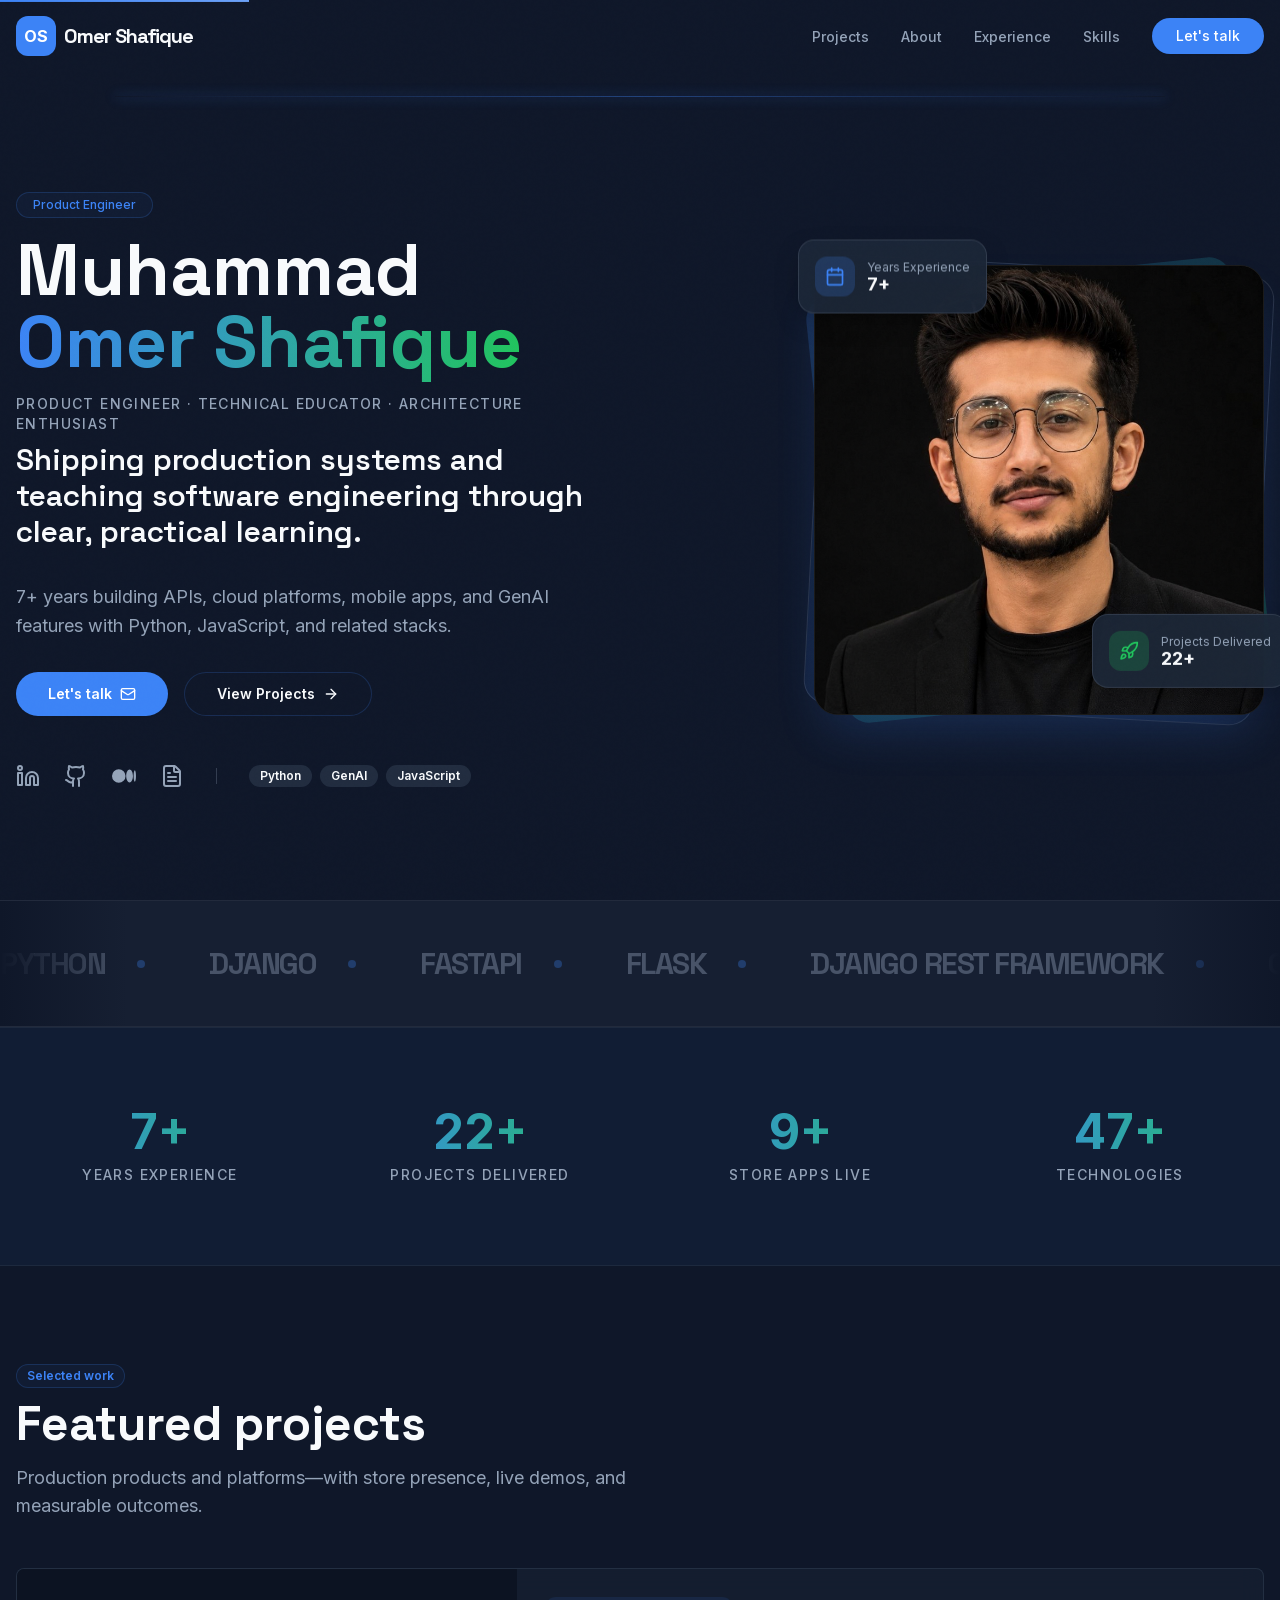
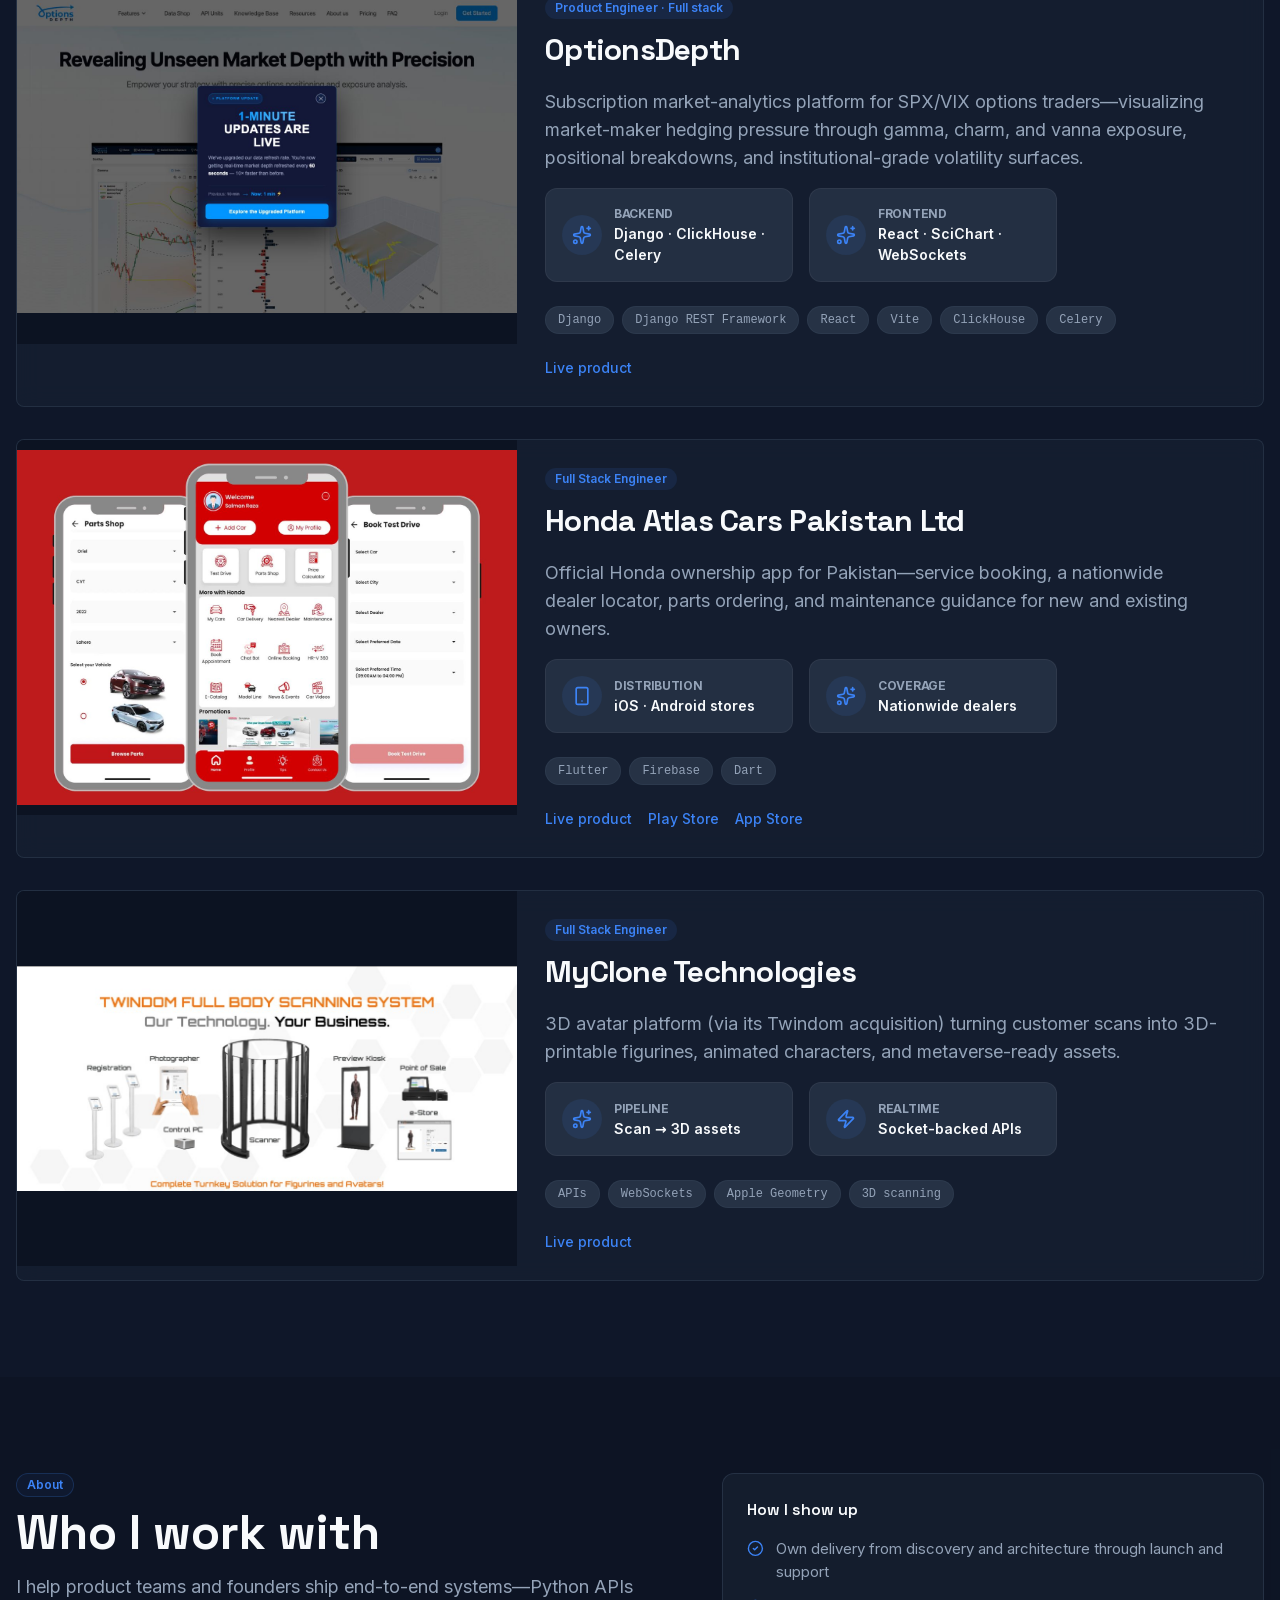
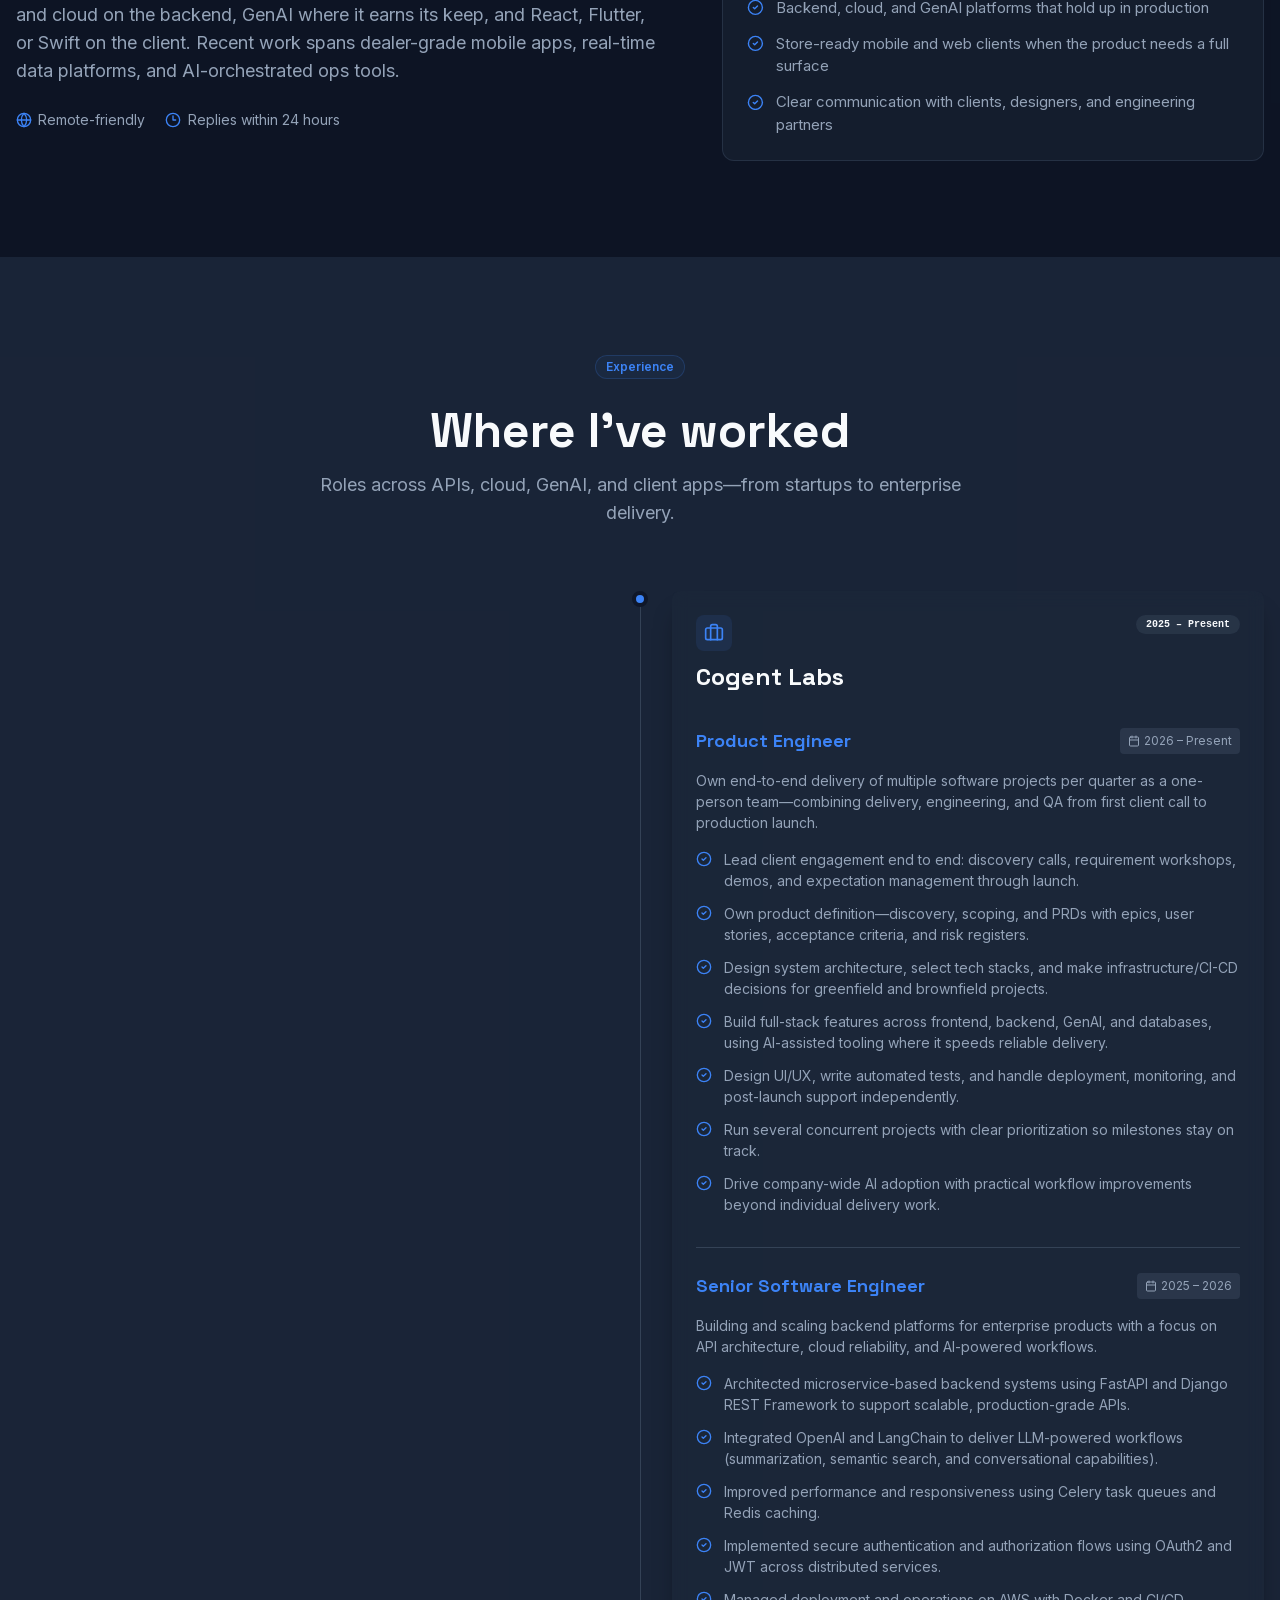
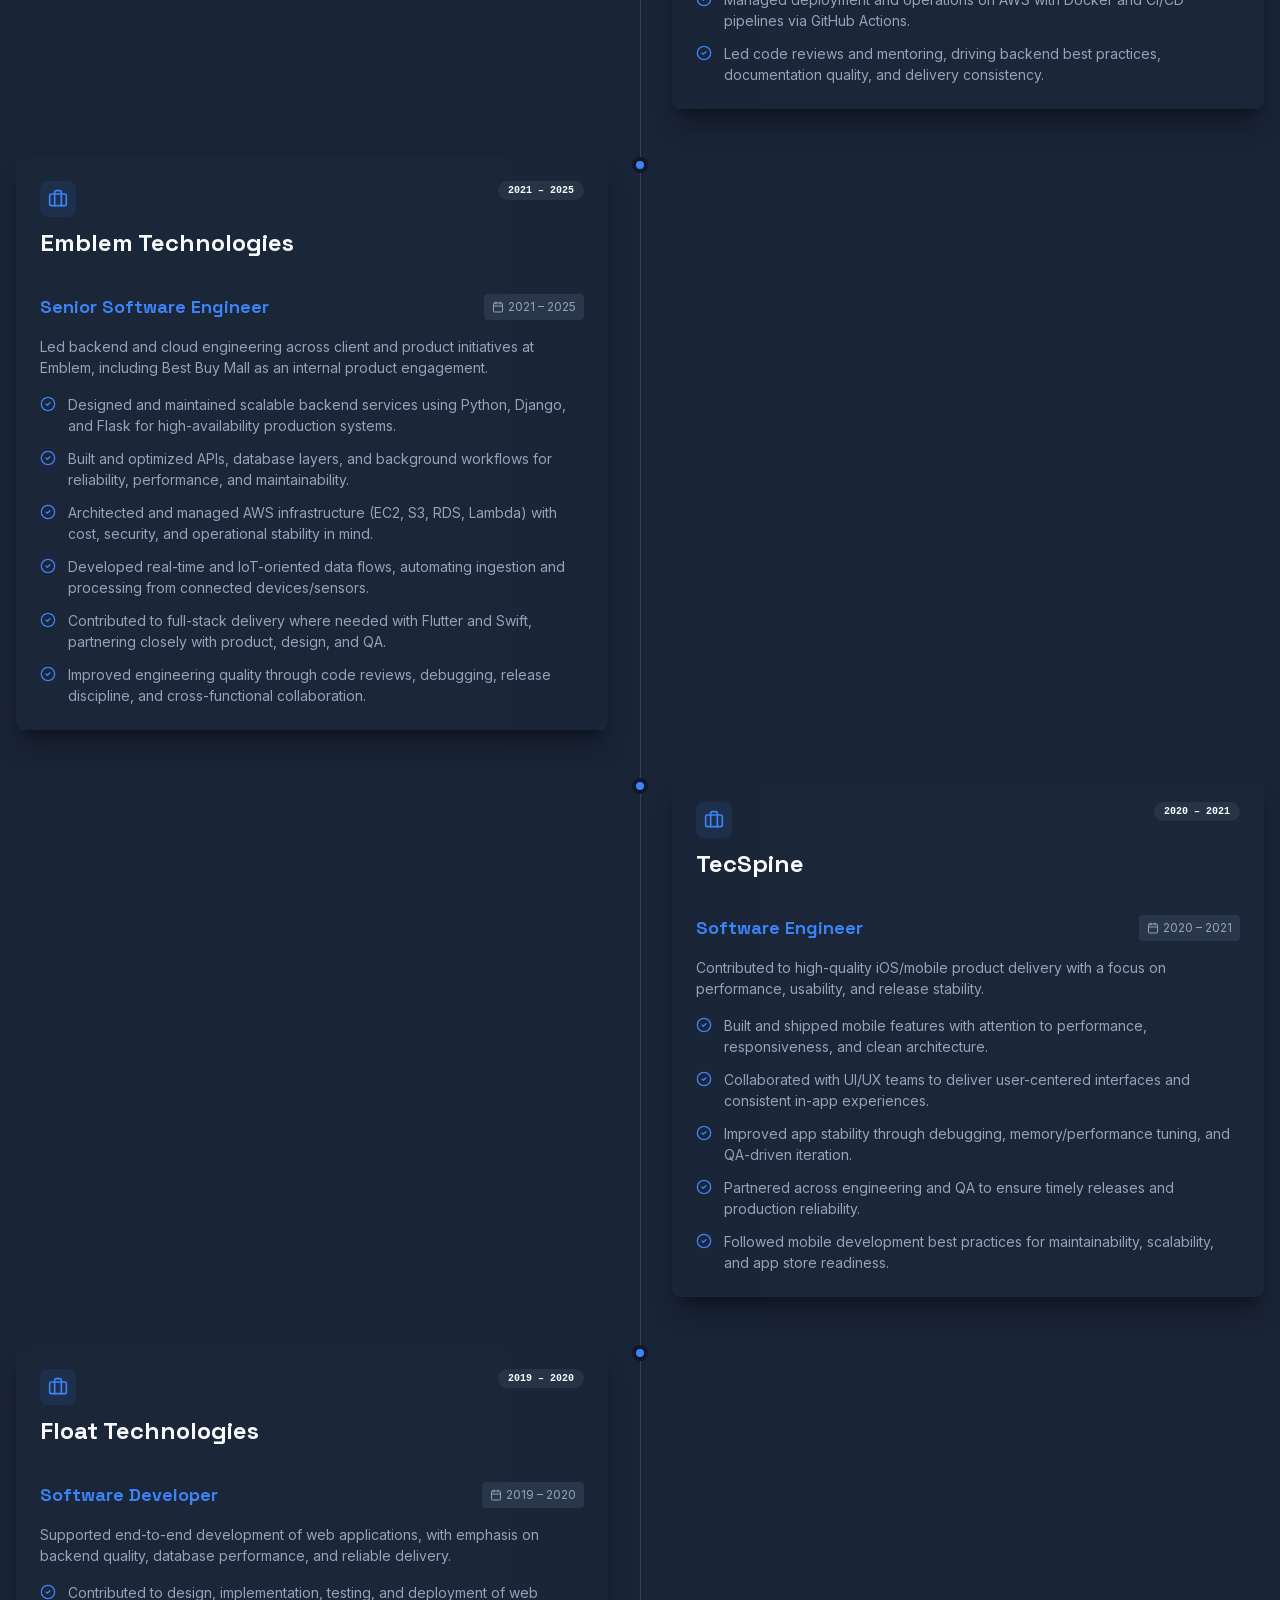
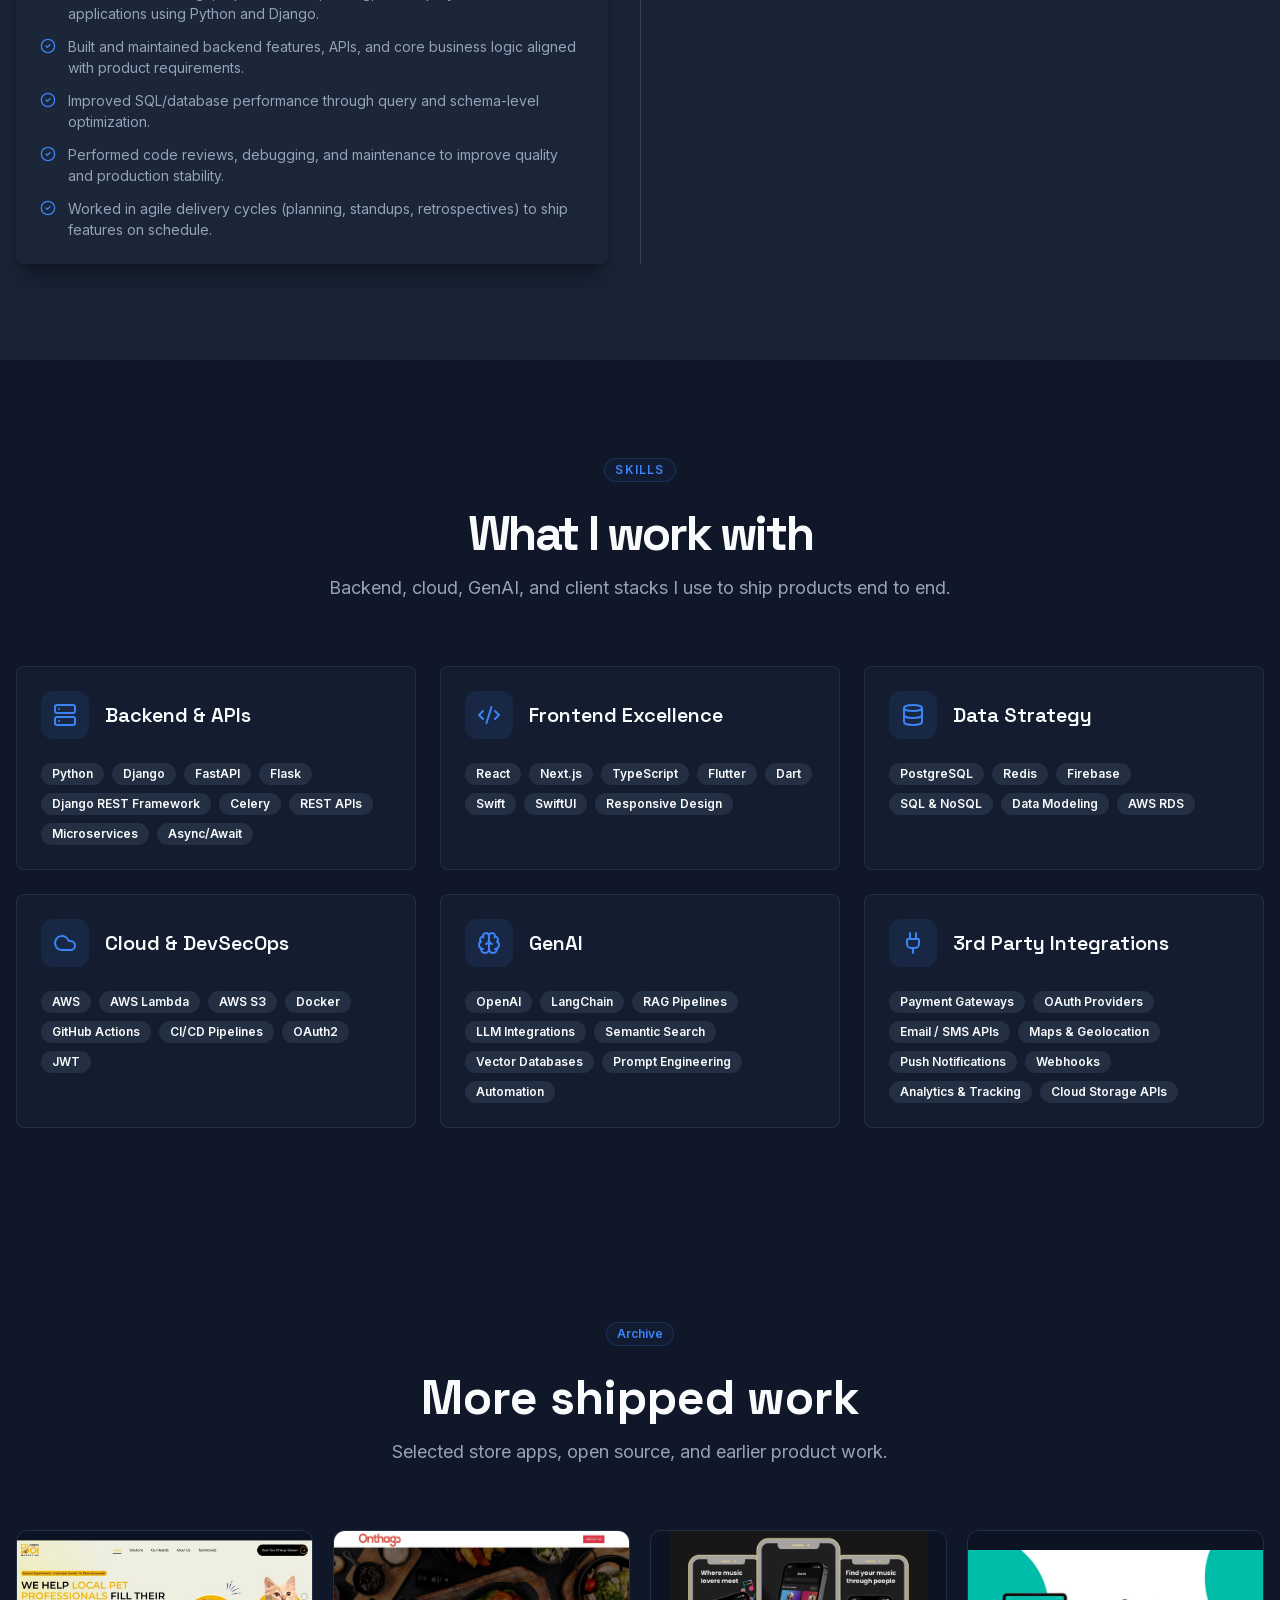
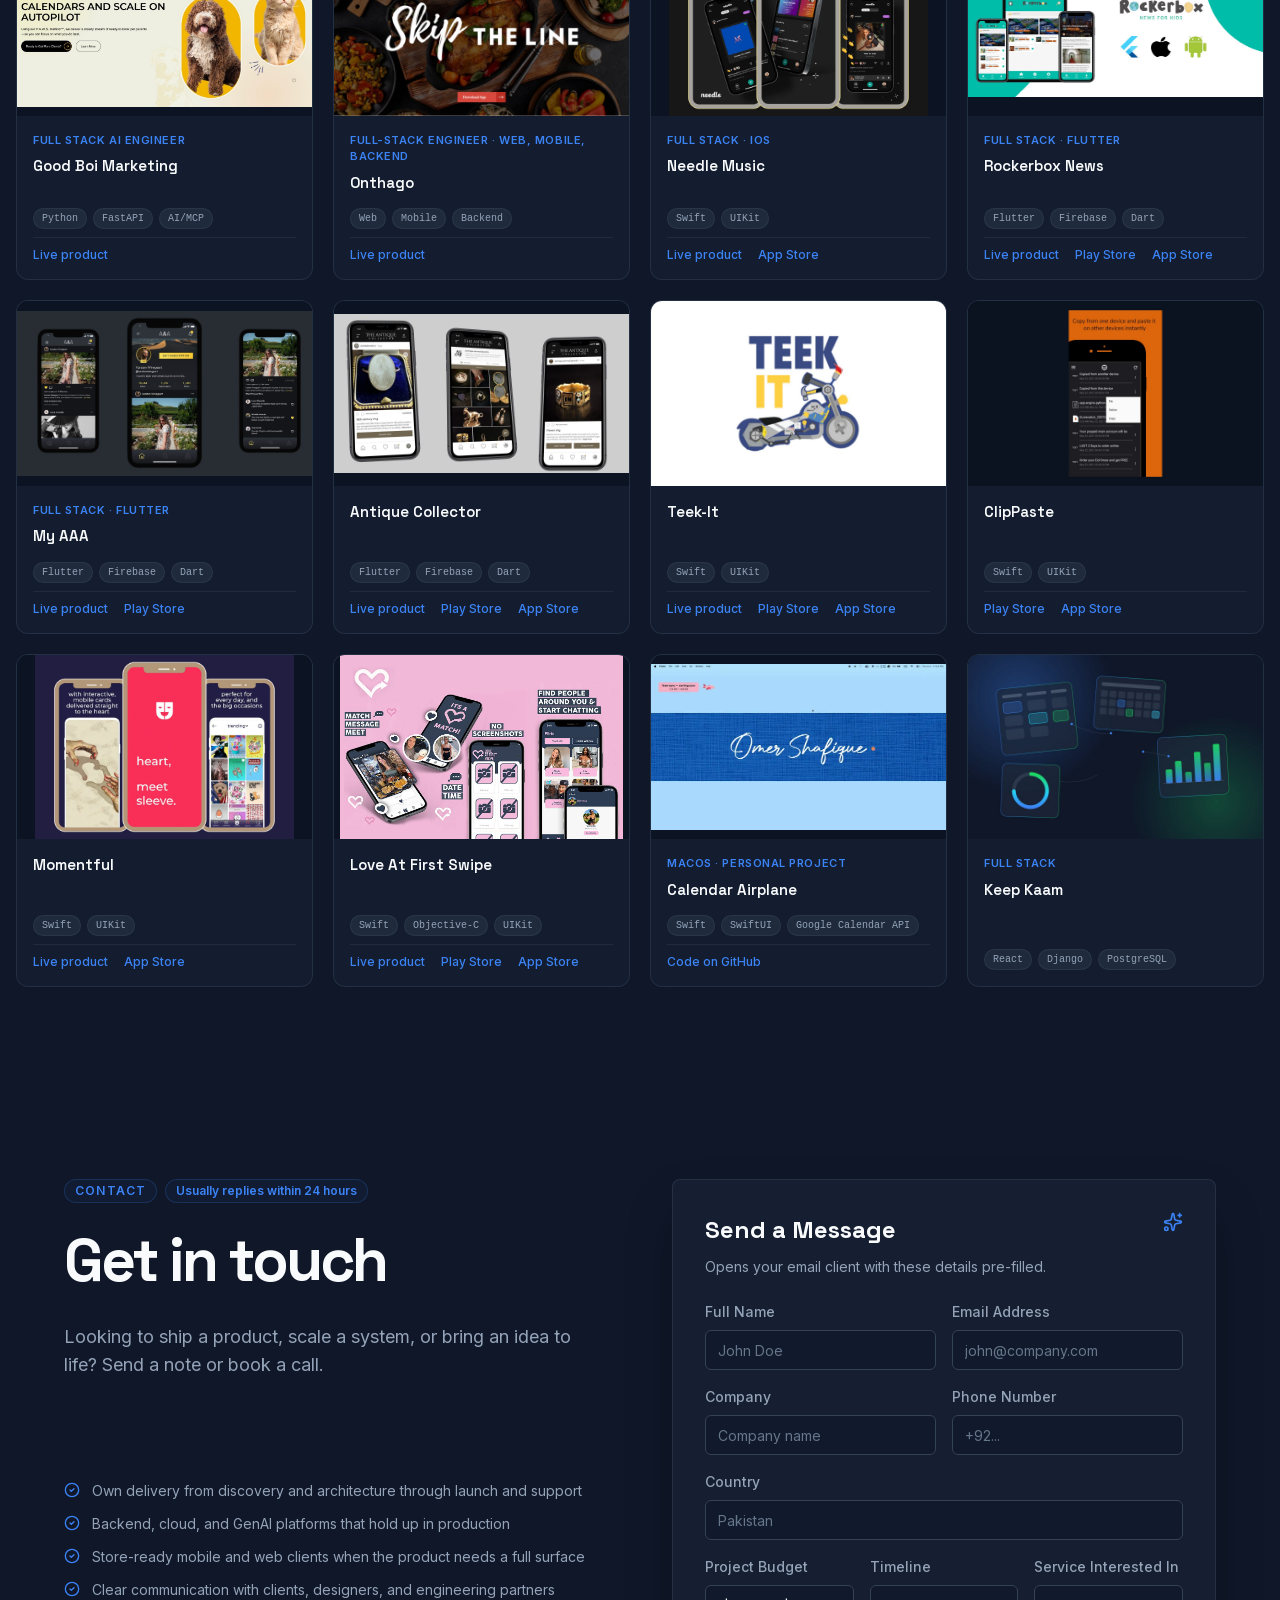
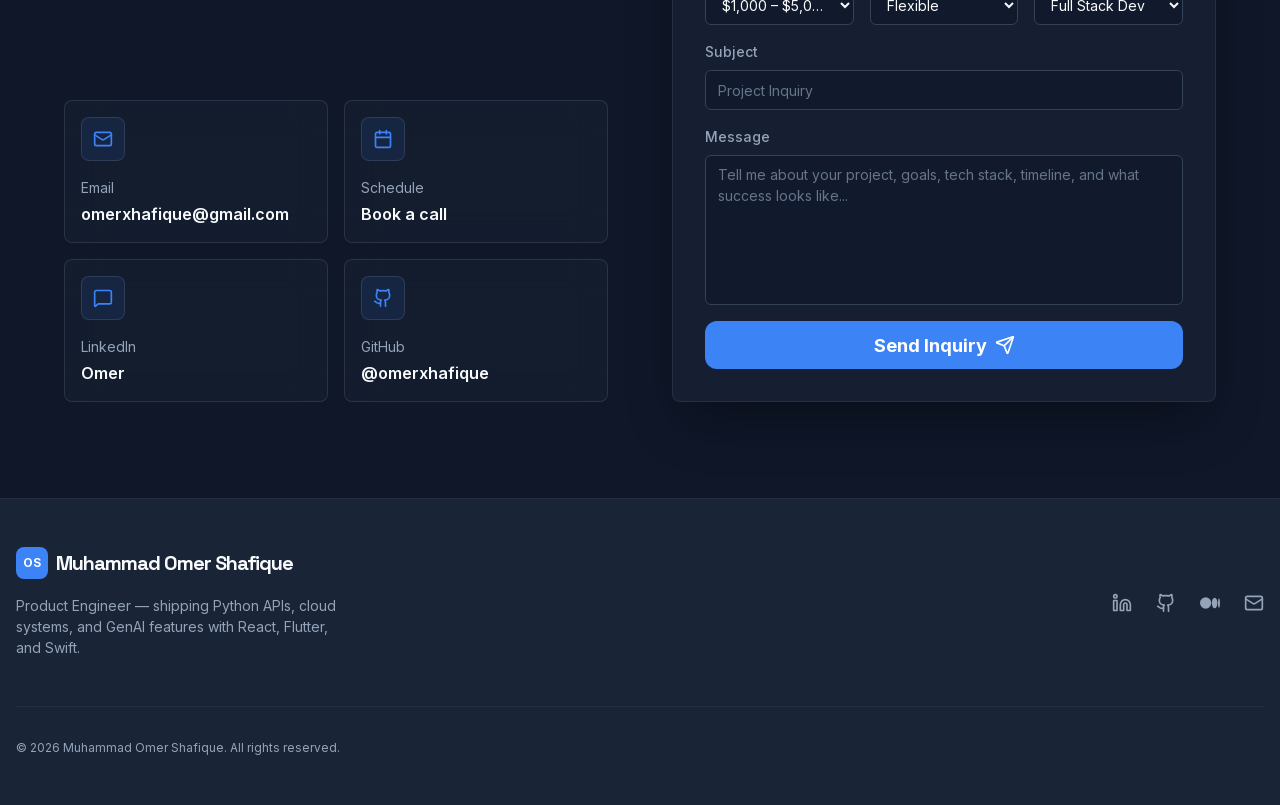
==== commit aebd4aac: "Deploy portfolio from FloatTechnologies/portfolio-omer@884ac382efd8c7f3cc0432a69096ac9749408926 Floa" ====
--- a/index.html
+++ b/index.html
@@ -1 +1 @@
-<!DOCTYPE html><html lang="en" class="inter_c6e48ee1-module__JRO3KW__variable space_grotesk_86fb55bb-module__srlrDG__variable h-full"><head><meta charSet="utf-8"/><meta name="viewport" content="width=device-width, initial-scale=1"/><link rel="preload" href="/_next/static/media/0c89a48fa5027cee-s.p.2cyn07wtgehh0.woff2" as="font" crossorigin="" type="font/woff2"/><link rel="preload" href="/_next/static/media/83afe278b6a6bb3c-s.p.2bn3s6zvc0dyp.woff2" as="font" crossorigin="" type="font/woff2"/><link rel="preload" as="image" href="/images/omer-portrait.jpeg"/><link rel="stylesheet" href="/_next/static/chunks/2anfi_c750ub5.css" data-precedence="next"/><link rel="preload" as="script" fetchPriority="low" href="/_next/static/chunks/2iho8jepmwwua.js"/><script src="/_next/static/chunks/2wbzm55or5nrh.js" async=""></script><script src="/_next/static/chunks/2ncdmtj91g36a.js" async=""></script><script src="/_next/static/chunks/2gj5bmeov-r8f.js" async=""></script><script src="/_next/static/chunks/27jktro2p5rq9.js" async=""></script><script src="/_next/static/chunks/turbopack-2u4jwcdeclo1g.js" async=""></script><script src="/_next/static/chunks/3cxarb0bz2juz.js" async=""></script><script src="/_next/static/chunks/3pmoi9byr84ul.js" async=""></script><script src="/_next/static/chunks/05-c3ty_6dwfk.js" async=""></script><script src="/_next/static/chunks/14mrh2-p_w84d.js" async=""></script><script src="/_next/static/chunks/1md98a9bn9aco.js" async=""></script><script src="/_next/static/chunks/3fht82wck1mwc.js" async=""></script><meta name="next-size-adjust" content=""/><title>Muhammad Omer Shafique — Product Engineer</title><meta name="description" content="Muhammad Omer Shafique — Product Engineer shipping Python APIs, cloud systems, GenAI features, and React, Flutter, and Swift clients. Pakistan · remote-friendly."/><link rel="author" href="https://omerxhafique.vercel.app"/><meta name="author" content="Muhammad Omer Shafique"/><meta name="keywords" content="Muhammad Omer Shafique,Omer Shafique,Product Engineer,full stack engineer,software engineer Pakistan,Python,Django,FastAPI,React,Flutter,AWS,generative AI"/><meta name="creator" content="Muhammad Omer Shafique"/><meta name="robots" content="index, follow"/><meta name="category" content="technology"/><link rel="canonical" href="https://omerxhafique.vercel.app"/><meta property="og:title" content="Muhammad Omer Shafique — Product Engineer"/><meta property="og:description" content="Muhammad Omer Shafique — Product Engineer shipping Python APIs, cloud systems, GenAI features, and React, Flutter, and Swift clients. Pakistan · remote-friendly."/><meta property="og:url" content="https://omerxhafique.vercel.app"/><meta property="og:site_name" content="Muhammad Omer Shafique"/><meta property="og:locale" content="en_US"/><meta property="og:image" content="https://omerxhafique.vercel.app/opengraph-image?24ad342193bc8766"/><meta property="og:image:type" content="image/png"/><meta property="og:image:width" content="1200"/><meta property="og:image:height" content="630"/><meta property="og:image:alt" content="Muhammad Omer Shafique — Product Engineer"/><meta property="og:type" content="website"/><meta name="twitter:card" content="summary_large_image"/><meta name="twitter:title" content="Muhammad Omer Shafique — Product Engineer"/><meta name="twitter:description" content="Muhammad Omer Shafique — Product Engineer shipping Python APIs, cloud systems, GenAI features, and React, Flutter, and Swift clients. Pakistan · remote-friendly."/><meta name="twitter:image" content="https://omerxhafique.vercel.app/twitter-image?5f137d32c0bfafae"/><meta name="twitter:image:alt" content="Muhammad Omer Shafique — Product Engineer"/><meta name="twitter:image:type" content="image/png"/><meta name="twitter:image:width" content="1200"/><meta name="twitter:image:height" content="630"/><link rel="icon" href="/favicon.ico?favicon.2vob68tjqpejf.ico" sizes="256x256" type="image/x-icon"/><link rel="icon" href="/favicon.ico"/><script type="application/ld+json">{"@context":"https://schema.org","@graph":[{"@type":"Person","@id":"https://omerxhafique.vercel.app/#person","name":"Muhammad Omer Shafique","alternateName":"Omer","jobTitle":"Product Engineer","email":"omerxhafique@gmail.com","url":"https://omerxhafique.vercel.app","sameAs":["https://github.com/omerxhafique","https://www.linkedin.com/in/omershafique/","https://medium.com/@omershafique"],"knowsAbout":["Product Engineer","full stack engineer","software engineer Pakistan","Python","Django","FastAPI","React","Flutter","AWS","generative AI"]},{"@type":"WebSite","@id":"https://omerxhafique.vercel.app/#website","url":"https://omerxhafique.vercel.app","name":"Muhammad Omer Shafique — Product Engineer","description":"Muhammad Omer Shafique — Product Engineer shipping Python APIs, cloud systems, GenAI features, and React, Flutter, and Swift clients. Pakistan · remote-friendly.","publisher":{"@id":"https://omerxhafique.vercel.app/#person"},"inLanguage":"en"},{"@type":"ProfilePage","@id":"https://omerxhafique.vercel.app/#profilepage","url":"https://omerxhafique.vercel.app","name":"Muhammad Omer Shafique","isPartOf":{"@id":"https://omerxhafique.vercel.app/#website"},"about":{"@id":"https://omerxhafique.vercel.app/#person"},"description":"I help product teams and founders ship end-to-end systems—Python APIs and cloud on the backend, GenAI where it earns its keep, and React, Flutter, or Swift on the client. Recent work spans dealer-grade mobile apps, real-time data platforms, and AI-orchestrated ops tools.","mainEntity":{"@id":"https://omerxhafique.vercel.app/#person"}},{"@type":"ItemList","@id":"https://omerxhafique.vercel.app/#projects","name":"Portfolio projects","itemListElement":[{"@type":"ListItem","position":1,"name":"OptionsDepth","url":"https://optionsdepth.com/","description":"Subscription market-analytics platform for SPX/VIX options traders—visualizing market-maker hedging pressure through gamma, charm, and vanna exposure, positional breakdowns, and institutional-grade volatility surfaces."},{"@type":"ListItem","position":2,"name":"Honda Atlas Cars Pakistan Ltd","url":"https://www.honda.com.pk/","description":"Official Honda ownership app for Pakistan—service booking, a nationwide dealer locator, parts ordering, and maintenance guidance for new and existing owners."},{"@type":"ListItem","position":3,"name":"MyClone Technologies","url":"https://myclonetechnologies.com/","description":"3D avatar platform (via its Twindom acquisition) turning customer scans into 3D-printable figurines, animated characters, and metaverse-ready assets."},{"@type":"ListItem","position":4,"name":"Good Boi Marketing","url":"https://goodboimarketing.com/","description":"AI-orchestrated social inbox and booking backend for a pet-marketing agency—Facebook/Instagram inquiries handled by an MCP-powered chatbot wired into operational systems."},{"@type":"ListItem","position":5,"name":"Onthago","url":"https://onthago.app/","description":"Product spanning web, mobile, and backend services for the Onthago platform."},{"@type":"ListItem","position":6,"name":"Needle Music","url":"https://www.needlemusic.co/","description":"iOS app for discovering music and saving tracks into Spotify or Apple Music libraries."},{"@type":"ListItem","position":7,"name":"Rockerbox News","url":"https://myrockerbox.com/","description":"Literacy platform helping learners build reading comprehension through structured content."},{"@type":"ListItem","position":8,"name":"My AAA","url":"https://www.myaaapass.com/","description":"Subscription platform connecting creators with paying audiences."},{"@type":"ListItem","position":9,"name":"Antique Collector","url":"https://www.the-antiquecollector.com/","description":"Marketplace connecting buyers with antique and jewellery dealers worldwide."},{"@type":"ListItem","position":10,"name":"Teek-It","url":"https://teekit.co.uk/","description":"Customer and driver apps for logistics operations."},{"@type":"ListItem","position":11,"name":"ClipPaste","url":"https://apps.apple.com/us/app/clippaste-universal-clipboard/id1521211189","description":"Universal clipboard sync between mobile and desktop."},{"@type":"ListItem","position":12,"name":"Momentful","url":"https://bemomentful.com/","description":"Digital cards for timely, personal messages."},{"@type":"ListItem","position":13,"name":"Love At First Swipe","url":"https://loveatfirstswipe.com/","description":"Dating product with privacy-oriented messaging constraints."},{"@type":"ListItem","position":14,"name":"Calendar Airplane","url":"https://github.com/omerxhafique/CalendarAirplane","description":"macOS menu bar app that flies a click-through banner with your next Google Calendar meeting."},{"@type":"ListItem","position":15,"name":"Keep Kaam","url":"https://omerxhafique.vercel.app/#projects","description":"Internal operations platform for a software services company — unifying leave management, time tracking, and project/task allocation into one system."}]}]}</script><script src="/_next/static/chunks/0cz1d0mv5g_q7.js" noModule=""></script></head><body class="inter_c6e48ee1-module__JRO3KW__className font-body min-h-full antialiased text-foreground"><div hidden=""><!--$--><!--/$--></div><div class="scroll-progress fixed top-0 left-0 right-0 z-[60] origin-left" aria-hidden="true" style="transform:scaleX(0)"></div><div class="noise" aria-hidden="true"></div><a href="#main" class="sr-only focus:not-sr-only focus:absolute focus:left-4 focus:top-4 focus:z-50 focus:rounded focus:bg-foreground focus:px-3 focus:py-2 focus:text-background">Skip to content</a><nav class="fixed top-0 left-0 right-0 z-50 py-4 transition-all duration-300 bg-transparent"><div class="container mx-auto flex items-center justify-between px-4"><a class="group flex items-center gap-2" href="/#top"><div class="logo-mark transition-transform group-hover:scale-110">OS</div><span class="nav-brand-name">Omer Shafique</span></a><div class="hidden items-center gap-6 lg:flex xl:gap-8"><a class="nav-link-item" href="/#projects">Projects</a><a class="nav-link-item" href="/#about">About</a><a class="nav-link-item" href="/#experience">Experience</a><a class="nav-link-item" href="/#skills">Skills</a><a class="nav-consult" href="/#contact">Let&#x27;s talk</a></div><button type="button" class="inline-flex h-11 w-11 items-center justify-center rounded-md text-foreground transition-colors hover:bg-white/5 lg:hidden" aria-expanded="false" aria-controls="_R_1autb_" aria-label="Open menu"><svg xmlns="http://www.w3.org/2000/svg" width="24" height="24" viewBox="0 0 24 24" fill="none" stroke="currentColor" stroke-width="2" stroke-linecap="round" stroke-linejoin="round" class="lucide lucide-menu size-5" aria-hidden="true"><path d="M4 5h16"></path><path d="M4 12h16"></path><path d="M4 19h16"></path></svg></button></div></nav><main id="main"><section id="top" class="hero-section" aria-labelledby="hero-title"><div class="hero-gradient absolute inset-0 -z-10" aria-hidden="true"></div><div class="hero-rule" aria-hidden="true"></div><div class="container relative z-10 mx-auto grid w-full items-center gap-12 px-4 lg:grid-cols-2"><div class="hero-copy" style="opacity:0;transform:translateX(-30px)"><div class="hero-copy-block"><div class="hero-badge relative z-10">Product Engineer</div><h1 id="hero-title" class="hero-title">Muhammad<!-- --> <span class="hero-name-gradient">Omer Shafique</span></h1><div class="hero-copy-meta"><p class="hero-roles">Product Engineer · Technical Educator · Architecture Enthusiast</p><h2 class="hero-mission">Shipping production systems and teaching software engineering through clear, practical learning.</h2></div></div><p class="hero-lead">7+ years building APIs, cloud platforms, mobile apps, and GenAI features with Python, JavaScript, and related stacks.</p><div class="hero-cta-row"><a href="#contact" class="hero-cta-primary group">Let&#x27;s talk<svg xmlns="http://www.w3.org/2000/svg" width="24" height="24" viewBox="0 0 24 24" fill="none" stroke="currentColor" stroke-width="2" stroke-linecap="round" stroke-linejoin="round" class="lucide lucide-mail transition-transform group-hover:-translate-y-0.5" aria-hidden="true"><path d="m22 7-8.991 5.727a2 2 0 0 1-2.009 0L2 7"></path><rect x="2" y="4" width="20" height="16" rx="2"></rect></svg></a><a href="#projects" class="hero-cta-outline">View Projects<svg xmlns="http://www.w3.org/2000/svg" width="24" height="24" viewBox="0 0 24 24" fill="none" stroke="currentColor" stroke-width="2" stroke-linecap="round" stroke-linejoin="round" class="lucide lucide-arrow-right" aria-hidden="true"><path d="M5 12h14"></path><path d="m12 5 7 7-7 7"></path></svg></a></div><div class="hero-social-row"><a href="https://www.linkedin.com/in/omershafique/" target="_blank" rel="noopener noreferrer" class="hero-social-link" aria-label="LinkedIn"><svg xmlns="http://www.w3.org/2000/svg" viewBox="0 0 24 24" fill="none" stroke="currentColor" stroke-width="2" stroke-linecap="round" stroke-linejoin="round" class="h-6 w-6" aria-hidden="true"><path d="M16 8a6 6 0 0 1 6 6v7h-4v-7a2 2 0 0 0-2-2 2 2 0 0 0-2 2v7h-4v-7a6 6 0 0 1 6-6z"></path><rect width="4" height="12" x="2" y="9"></rect><circle cx="4" cy="4" r="2"></circle></svg></a><a href="https://github.com/omerxhafique" target="_blank" rel="noopener noreferrer" class="hero-social-link" aria-label="GitHub"><svg xmlns="http://www.w3.org/2000/svg" viewBox="0 0 24 24" fill="none" stroke="currentColor" stroke-width="2" stroke-linecap="round" stroke-linejoin="round" class="h-6 w-6" aria-hidden="true"><path d="M15 22v-4a4.8 4.8 0 0 0-1-3.5c3 0 6-2 6-5.5.08-1.25-.27-2.48-1-3.5.28-1.15.28-2.35 0-3.5 0 0-1 0-3 1.5-2.64-.5-5.36-.5-8 0C6 2 5 2 5 2c-.3 1.15-.3 2.35 0 3.5A5.403 5.403 0 0 0 4 9c0 3.5 3 5.5 6 5.5-.39.49-.68 1.05-.85 1.65-.17.6-.22 1.23-.15 1.85v4"></path><path d="M9 18c-4.51 2-5-2-7-2"></path></svg></a><a href="https://medium.com/@omershafique" target="_blank" rel="noopener noreferrer" class="hero-social-link" aria-label="Medium"><svg xmlns="http://www.w3.org/2000/svg" viewBox="0 0 24 24" fill="currentColor" class="h-6 w-6" aria-hidden="true"><path d="M13.54 12a6.8 6.8 0 0 1-6.77 6.82A6.8 6.8 0 0 1 0 12a6.8 6.8 0 0 1 6.77-6.82A6.8 6.8 0 0 1 13.54 12zm7.42 0c0 3.54-1.51 6.42-3.38 6.42-1.87 0-3.39-2.88-3.39-6.42s1.52-6.42 3.39-6.42 3.38 2.88 3.38 6.42zM24 12c0 3.17-.53 5.75-1.19 5.75-.66 0-1.19-2.58-1.19-5.75s.53-5.75 1.19-5.75c.66 0 1.19 2.58 1.19 5.75z"></path></svg></a><a href="https://drive.google.com/file/d/1P4qzJ7m9OBBeDR6rovBTR9cj2l4QDIda/view?usp=sharing" target="_blank" rel="noopener noreferrer" class="hero-social-link" aria-label="Resume"><svg xmlns="http://www.w3.org/2000/svg" width="24" height="24" viewBox="0 0 24 24" fill="none" stroke="currentColor" stroke-width="2" stroke-linecap="round" stroke-linejoin="round" class="lucide lucide-file-text h-6 w-6" aria-hidden="true"><path d="M6 22a2 2 0 0 1-2-2V4a2 2 0 0 1 2-2h8a2.4 2.4 0 0 1 1.704.706l3.588 3.588A2.4 2.4 0 0 1 20 8v12a2 2 0 0 1-2 2z"></path><path d="M14 2v5a1 1 0 0 0 1 1h5"></path><path d="M10 9H8"></path><path d="M16 13H8"></path><path d="M16 17H8"></path></svg></a><div class="hero-social-divider"></div><div class="hero-chip-row"><span class="hero-chip">Python</span><span class="hero-chip">GenAI</span><span class="hero-chip">JavaScript</span></div></div></div><div class="relative flex justify-center lg:justify-end" style="opacity:0;transform:scale(0.8)"><div class="relative h-[22rem] w-[18rem] sm:h-96 sm:w-80 lg:h-[450px] lg:w-[450px]"><div class="glass absolute -left-3 -top-3 z-20 flex items-center gap-3 rounded-2xl p-4 shadow-xl sm:-left-4 sm:-top-4"><div class="flex h-10 w-10 items-center justify-center rounded-xl bg-primary/20"><svg xmlns="http://www.w3.org/2000/svg" width="24" height="24" viewBox="0 0 24 24" fill="none" stroke="currentColor" stroke-width="2" stroke-linecap="round" stroke-linejoin="round" class="lucide lucide-calendar h-5 w-5 text-primary" aria-hidden="true"><path d="M8 2v4"></path><path d="M16 2v4"></path><rect width="18" height="18" x="3" y="4" rx="2"></rect><path d="M3 10h18"></path></svg></div><div><p class="text-xs text-muted">Years Experience</p><p class="text-lg font-bold leading-none text-foreground">7+</p></div></div><div class="glass absolute -right-3 bottom-8 z-20 flex items-center gap-3 rounded-2xl p-4 shadow-xl sm:-right-6 sm:bottom-10"><div class="flex h-10 w-10 items-center justify-center rounded-xl bg-[hsl(142_71%_45%/0.2)]"><svg xmlns="http://www.w3.org/2000/svg" width="24" height="24" viewBox="0 0 24 24" fill="none" stroke="currentColor" stroke-width="2" stroke-linecap="round" stroke-linejoin="round" class="lucide lucide-rocket h-5 w-5 text-[hsl(142_71%_45%)]" aria-hidden="true"><path d="M12 15v5s3.03-.55 4-2c1.08-1.62 0-5 0-5"></path><path d="M4.5 16.5c-1.5 1.26-2 5-2 5s3.74-.5 5-2c.71-.84.7-2.13-.09-2.91a2.18 2.18 0 0 0-2.91-.09"></path><path d="M9 12a22 22 0 0 1 2-3.95A12.88 12.88 0 0 1 22 2c0 2.72-.78 7.5-6 11a22.4 22.4 0 0 1-4 2z"></path><path d="M9 12H4s.55-3.03 2-4c1.62-1.08 5 .05 5 .05"></path></svg></div><div><p class="text-xs text-muted">Projects Delivered</p><p class="text-lg font-bold leading-none text-foreground">22+</p></div></div><div class="absolute inset-0 -rotate-6 scale-95 rounded-3xl bg-gradient-to-br from-primary/20 to-[hsl(142_71%_45%/0.2)]"></div><div class="absolute inset-0 rotate-3 scale-100 rounded-3xl border border-white/10 bg-gradient-to-tr from-primary/10 to-transparent"></div><div class="relative h-full w-full overflow-hidden rounded-3xl border border-white/10 bg-black shadow-2xl shadow-primary/20"><img alt="Muhammad Omer Shafique" decoding="async" data-nimg="fill" class="object-cover object-[center_20%]" style="position:absolute;height:100%;width:100%;left:0;top:0;right:0;bottom:0;color:transparent" src="/images/omer-portrait.jpeg"/></div></div></div></div></section><section class="tech-marquee-section" aria-label="Technologies and products"><div class="tech-marquee-fade tech-marquee-fade-left" aria-hidden="true"></div><div class="tech-marquee-fade tech-marquee-fade-right" aria-hidden="true"></div><div class="ticker-track tech-marquee-track"><div class="tech-marquee-item"><span class="tech-marquee-label">Python</span><span class="tech-marquee-dot" aria-hidden="true"></span></div><div class="tech-marquee-item"><span class="tech-marquee-label">Django</span><span class="tech-marquee-dot" aria-hidden="true"></span></div><div class="tech-marquee-item"><span class="tech-marquee-label">FastAPI</span><span class="tech-marquee-dot" aria-hidden="true"></span></div><div class="tech-marquee-item"><span class="tech-marquee-label">Flask</span><span class="tech-marquee-dot" aria-hidden="true"></span></div><div class="tech-marquee-item"><span class="tech-marquee-label">Django REST Framework</span><span class="tech-marquee-dot" aria-hidden="true"></span></div><div class="tech-marquee-item"><span class="tech-marquee-label">Celery</span><span class="tech-marquee-dot" aria-hidden="true"></span></div><div class="tech-marquee-item"><span class="tech-marquee-label">REST APIs</span><span class="tech-marquee-dot" aria-hidden="true"></span></div><div class="tech-marquee-item"><span class="tech-marquee-label">Microservices</span><span class="tech-marquee-dot" aria-hidden="true"></span></div><div class="tech-marquee-item"><span class="tech-marquee-label">Async/Await</span><span class="tech-marquee-dot" aria-hidden="true"></span></div><div class="tech-marquee-item"><span class="tech-marquee-label">React</span><span class="tech-marquee-dot" aria-hidden="true"></span></div><div class="tech-marquee-item"><span class="tech-marquee-label">Next.js</span><span class="tech-marquee-dot" aria-hidden="true"></span></div><div class="tech-marquee-item"><span class="tech-marquee-label">TypeScript</span><span class="tech-marquee-dot" aria-hidden="true"></span></div><div class="tech-marquee-item"><span class="tech-marquee-label">Flutter</span><span class="tech-marquee-dot" aria-hidden="true"></span></div><div class="tech-marquee-item"><span class="tech-marquee-label">Dart</span><span class="tech-marquee-dot" aria-hidden="true"></span></div><div class="tech-marquee-item"><span class="tech-marquee-label">Swift</span><span class="tech-marquee-dot" aria-hidden="true"></span></div><div class="tech-marquee-item"><span class="tech-marquee-label">SwiftUI</span><span class="tech-marquee-dot" aria-hidden="true"></span></div><div class="tech-marquee-item"><span class="tech-marquee-label">Responsive Design</span><span class="tech-marquee-dot" aria-hidden="true"></span></div><div class="tech-marquee-item"><span class="tech-marquee-label">PostgreSQL</span><span class="tech-marquee-dot" aria-hidden="true"></span></div><div class="tech-marquee-item"><span class="tech-marquee-label">Redis</span><span class="tech-marquee-dot" aria-hidden="true"></span></div><div class="tech-marquee-item"><span class="tech-marquee-label">Firebase</span><span class="tech-marquee-dot" aria-hidden="true"></span></div><div class="tech-marquee-item"><span class="tech-marquee-label">SQL &amp; NoSQL</span><span class="tech-marquee-dot" aria-hidden="true"></span></div><div class="tech-marquee-item"><span class="tech-marquee-label">Data Modeling</span><span class="tech-marquee-dot" aria-hidden="true"></span></div><div class="tech-marquee-item"><span class="tech-marquee-label">AWS RDS</span><span class="tech-marquee-dot" aria-hidden="true"></span></div><div class="tech-marquee-item"><span class="tech-marquee-label">AWS</span><span class="tech-marquee-dot" aria-hidden="true"></span></div><div class="tech-marquee-item"><span class="tech-marquee-label">AWS Lambda</span><span class="tech-marquee-dot" aria-hidden="true"></span></div><div class="tech-marquee-item"><span class="tech-marquee-label">AWS S3</span><span class="tech-marquee-dot" aria-hidden="true"></span></div><div class="tech-marquee-item"><span class="tech-marquee-label">Docker</span><span class="tech-marquee-dot" aria-hidden="true"></span></div><div class="tech-marquee-item"><span class="tech-marquee-label">GitHub Actions</span><span class="tech-marquee-dot" aria-hidden="true"></span></div><div class="tech-marquee-item"><span class="tech-marquee-label">CI/CD Pipelines</span><span class="tech-marquee-dot" aria-hidden="true"></span></div><div class="tech-marquee-item"><span class="tech-marquee-label">OAuth2</span><span class="tech-marquee-dot" aria-hidden="true"></span></div><div class="tech-marquee-item"><span class="tech-marquee-label">JWT</span><span class="tech-marquee-dot" aria-hidden="true"></span></div><div class="tech-marquee-item"><span class="tech-marquee-label">OpenAI</span><span class="tech-marquee-dot" aria-hidden="true"></span></div><div class="tech-marquee-item"><span class="tech-marquee-label">LangChain</span><span class="tech-marquee-dot" aria-hidden="true"></span></div><div class="tech-marquee-item"><span class="tech-marquee-label">RAG Pipelines</span><span class="tech-marquee-dot" aria-hidden="true"></span></div><div class="tech-marquee-item"><span class="tech-marquee-label">LLM Integrations</span><span class="tech-marquee-dot" aria-hidden="true"></span></div><div class="tech-marquee-item"><span class="tech-marquee-label">Semantic Search</span><span class="tech-marquee-dot" aria-hidden="true"></span></div><div class="tech-marquee-item"><span class="tech-marquee-label">Vector Databases</span><span class="tech-marquee-dot" aria-hidden="true"></span></div><div class="tech-marquee-item"><span class="tech-marquee-label">Prompt Engineering</span><span class="tech-marquee-dot" aria-hidden="true"></span></div><div class="tech-marquee-item"><span class="tech-marquee-label">Automation</span><span class="tech-marquee-dot" aria-hidden="true"></span></div><div class="tech-marquee-item"><span class="tech-marquee-label">Payment Gateways</span><span class="tech-marquee-dot" aria-hidden="true"></span></div><div class="tech-marquee-item"><span class="tech-marquee-label">OAuth Providers</span><span class="tech-marquee-dot" aria-hidden="true"></span></div><div class="tech-marquee-item"><span class="tech-marquee-label">Email / SMS APIs</span><span class="tech-marquee-dot" aria-hidden="true"></span></div><div class="tech-marquee-item"><span class="tech-marquee-label">Maps &amp; Geolocation</span><span class="tech-marquee-dot" aria-hidden="true"></span></div><div class="tech-marquee-item"><span class="tech-marquee-label">Push Notifications</span><span class="tech-marquee-dot" aria-hidden="true"></span></div><div class="tech-marquee-item"><span class="tech-marquee-label">Webhooks</span><span class="tech-marquee-dot" aria-hidden="true"></span></div><div class="tech-marquee-item"><span class="tech-marquee-label">Analytics &amp; Tracking</span><span class="tech-marquee-dot" aria-hidden="true"></span></div><div class="tech-marquee-item"><span class="tech-marquee-label">Cloud Storage APIs</span><span class="tech-marquee-dot" aria-hidden="true"></span></div><div class="tech-marquee-item"><span class="tech-marquee-label">Python</span><span class="tech-marquee-dot" aria-hidden="true"></span></div><div class="tech-marquee-item"><span class="tech-marquee-label">Django</span><span class="tech-marquee-dot" aria-hidden="true"></span></div><div class="tech-marquee-item"><span class="tech-marquee-label">FastAPI</span><span class="tech-marquee-dot" aria-hidden="true"></span></div><div class="tech-marquee-item"><span class="tech-marquee-label">Flask</span><span class="tech-marquee-dot" aria-hidden="true"></span></div><div class="tech-marquee-item"><span class="tech-marquee-label">Django REST Framework</span><span class="tech-marquee-dot" aria-hidden="true"></span></div><div class="tech-marquee-item"><span class="tech-marquee-label">Celery</span><span class="tech-marquee-dot" aria-hidden="true"></span></div><div class="tech-marquee-item"><span class="tech-marquee-label">REST APIs</span><span class="tech-marquee-dot" aria-hidden="true"></span></div><div class="tech-marquee-item"><span class="tech-marquee-label">Microservices</span><span class="tech-marquee-dot" aria-hidden="true"></span></div><div class="tech-marquee-item"><span class="tech-marquee-label">Async/Await</span><span class="tech-marquee-dot" aria-hidden="true"></span></div><div class="tech-marquee-item"><span class="tech-marquee-label">React</span><span class="tech-marquee-dot" aria-hidden="true"></span></div><div class="tech-marquee-item"><span class="tech-marquee-label">Next.js</span><span class="tech-marquee-dot" aria-hidden="true"></span></div><div class="tech-marquee-item"><span class="tech-marquee-label">TypeScript</span><span class="tech-marquee-dot" aria-hidden="true"></span></div><div class="tech-marquee-item"><span class="tech-marquee-label">Flutter</span><span class="tech-marquee-dot" aria-hidden="true"></span></div><div class="tech-marquee-item"><span class="tech-marquee-label">Dart</span><span class="tech-marquee-dot" aria-hidden="true"></span></div><div class="tech-marquee-item"><span class="tech-marquee-label">Swift</span><span class="tech-marquee-dot" aria-hidden="true"></span></div><div class="tech-marquee-item"><span class="tech-marquee-label">SwiftUI</span><span class="tech-marquee-dot" aria-hidden="true"></span></div><div class="tech-marquee-item"><span class="tech-marquee-label">Responsive Design</span><span class="tech-marquee-dot" aria-hidden="true"></span></div><div class="tech-marquee-item"><span class="tech-marquee-label">PostgreSQL</span><span class="tech-marquee-dot" aria-hidden="true"></span></div><div class="tech-marquee-item"><span class="tech-marquee-label">Redis</span><span class="tech-marquee-dot" aria-hidden="true"></span></div><div class="tech-marquee-item"><span class="tech-marquee-label">Firebase</span><span class="tech-marquee-dot" aria-hidden="true"></span></div><div class="tech-marquee-item"><span class="tech-marquee-label">SQL &amp; NoSQL</span><span class="tech-marquee-dot" aria-hidden="true"></span></div><div class="tech-marquee-item"><span class="tech-marquee-label">Data Modeling</span><span class="tech-marquee-dot" aria-hidden="true"></span></div><div class="tech-marquee-item"><span class="tech-marquee-label">AWS RDS</span><span class="tech-marquee-dot" aria-hidden="true"></span></div><div class="tech-marquee-item"><span class="tech-marquee-label">AWS</span><span class="tech-marquee-dot" aria-hidden="true"></span></div><div class="tech-marquee-item"><span class="tech-marquee-label">AWS Lambda</span><span class="tech-marquee-dot" aria-hidden="true"></span></div><div class="tech-marquee-item"><span class="tech-marquee-label">AWS S3</span><span class="tech-marquee-dot" aria-hidden="true"></span></div><div class="tech-marquee-item"><span class="tech-marquee-label">Docker</span><span class="tech-marquee-dot" aria-hidden="true"></span></div><div class="tech-marquee-item"><span class="tech-marquee-label">GitHub Actions</span><span class="tech-marquee-dot" aria-hidden="true"></span></div><div class="tech-marquee-item"><span class="tech-marquee-label">CI/CD Pipelines</span><span class="tech-marquee-dot" aria-hidden="true"></span></div><div class="tech-marquee-item"><span class="tech-marquee-label">OAuth2</span><span class="tech-marquee-dot" aria-hidden="true"></span></div><div class="tech-marquee-item"><span class="tech-marquee-label">JWT</span><span class="tech-marquee-dot" aria-hidden="true"></span></div><div class="tech-marquee-item"><span class="tech-marquee-label">OpenAI</span><span class="tech-marquee-dot" aria-hidden="true"></span></div><div class="tech-marquee-item"><span class="tech-marquee-label">LangChain</span><span class="tech-marquee-dot" aria-hidden="true"></span></div><div class="tech-marquee-item"><span class="tech-marquee-label">RAG Pipelines</span><span class="tech-marquee-dot" aria-hidden="true"></span></div><div class="tech-marquee-item"><span class="tech-marquee-label">LLM Integrations</span><span class="tech-marquee-dot" aria-hidden="true"></span></div><div class="tech-marquee-item"><span class="tech-marquee-label">Semantic Search</span><span class="tech-marquee-dot" aria-hidden="true"></span></div><div class="tech-marquee-item"><span class="tech-marquee-label">Vector Databases</span><span class="tech-marquee-dot" aria-hidden="true"></span></div><div class="tech-marquee-item"><span class="tech-marquee-label">Prompt Engineering</span><span class="tech-marquee-dot" aria-hidden="true"></span></div><div class="tech-marquee-item"><span class="tech-marquee-label">Automation</span><span class="tech-marquee-dot" aria-hidden="true"></span></div><div class="tech-marquee-item"><span class="tech-marquee-label">Payment Gateways</span><span class="tech-marquee-dot" aria-hidden="true"></span></div><div class="tech-marquee-item"><span class="tech-marquee-label">OAuth Providers</span><span class="tech-marquee-dot" aria-hidden="true"></span></div><div class="tech-marquee-item"><span class="tech-marquee-label">Email / SMS APIs</span><span class="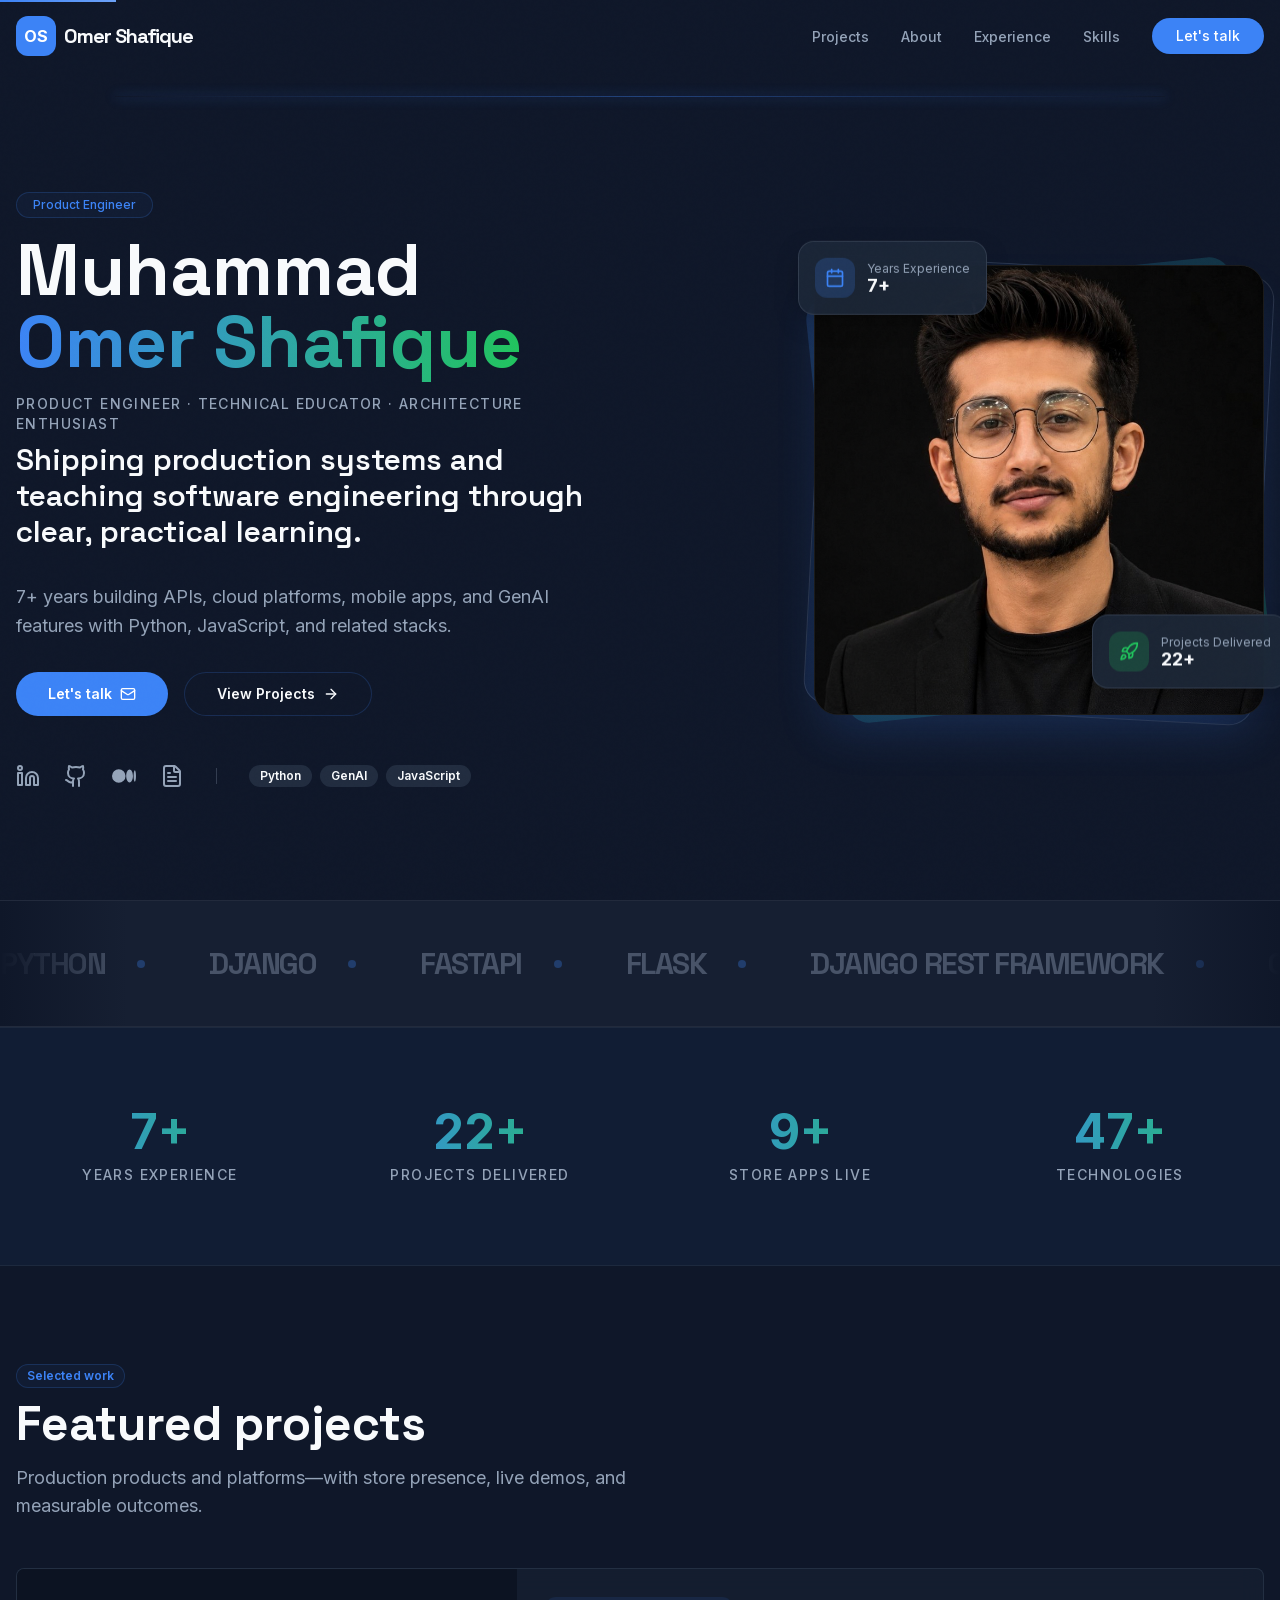
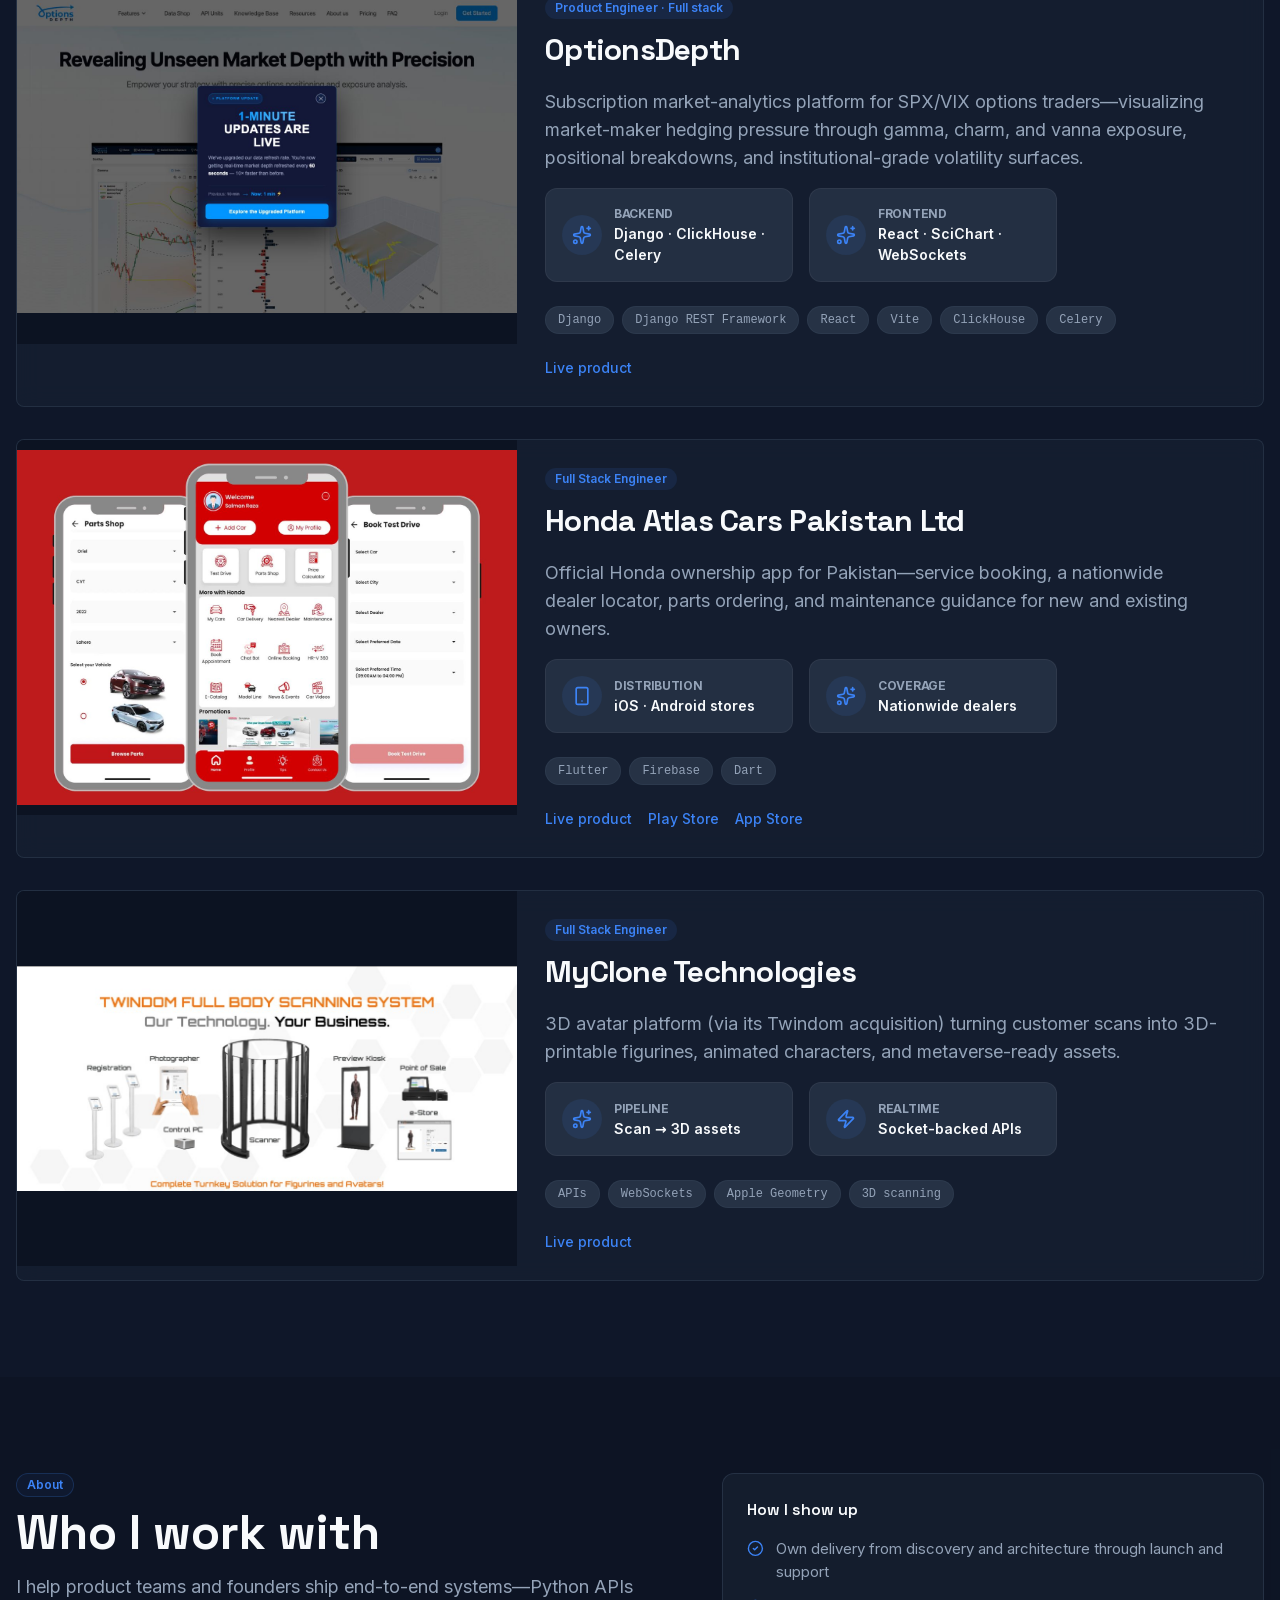
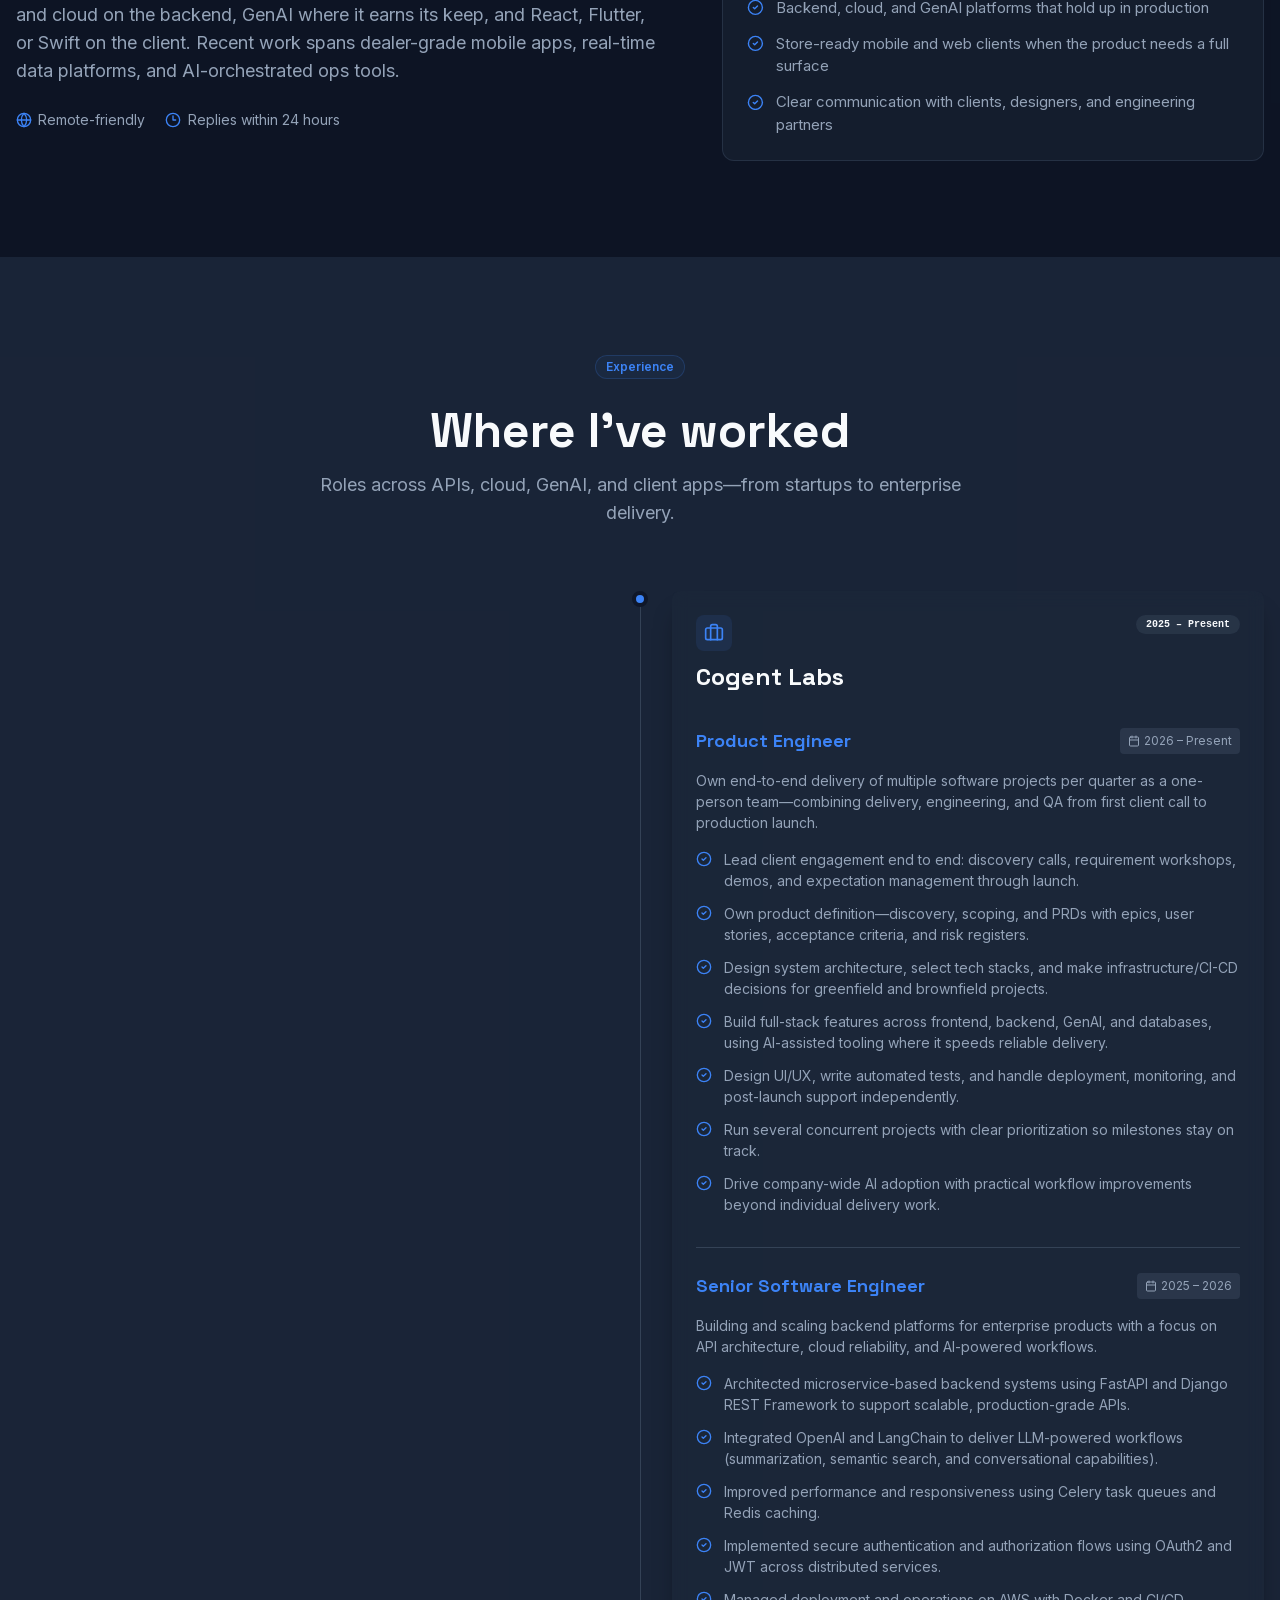
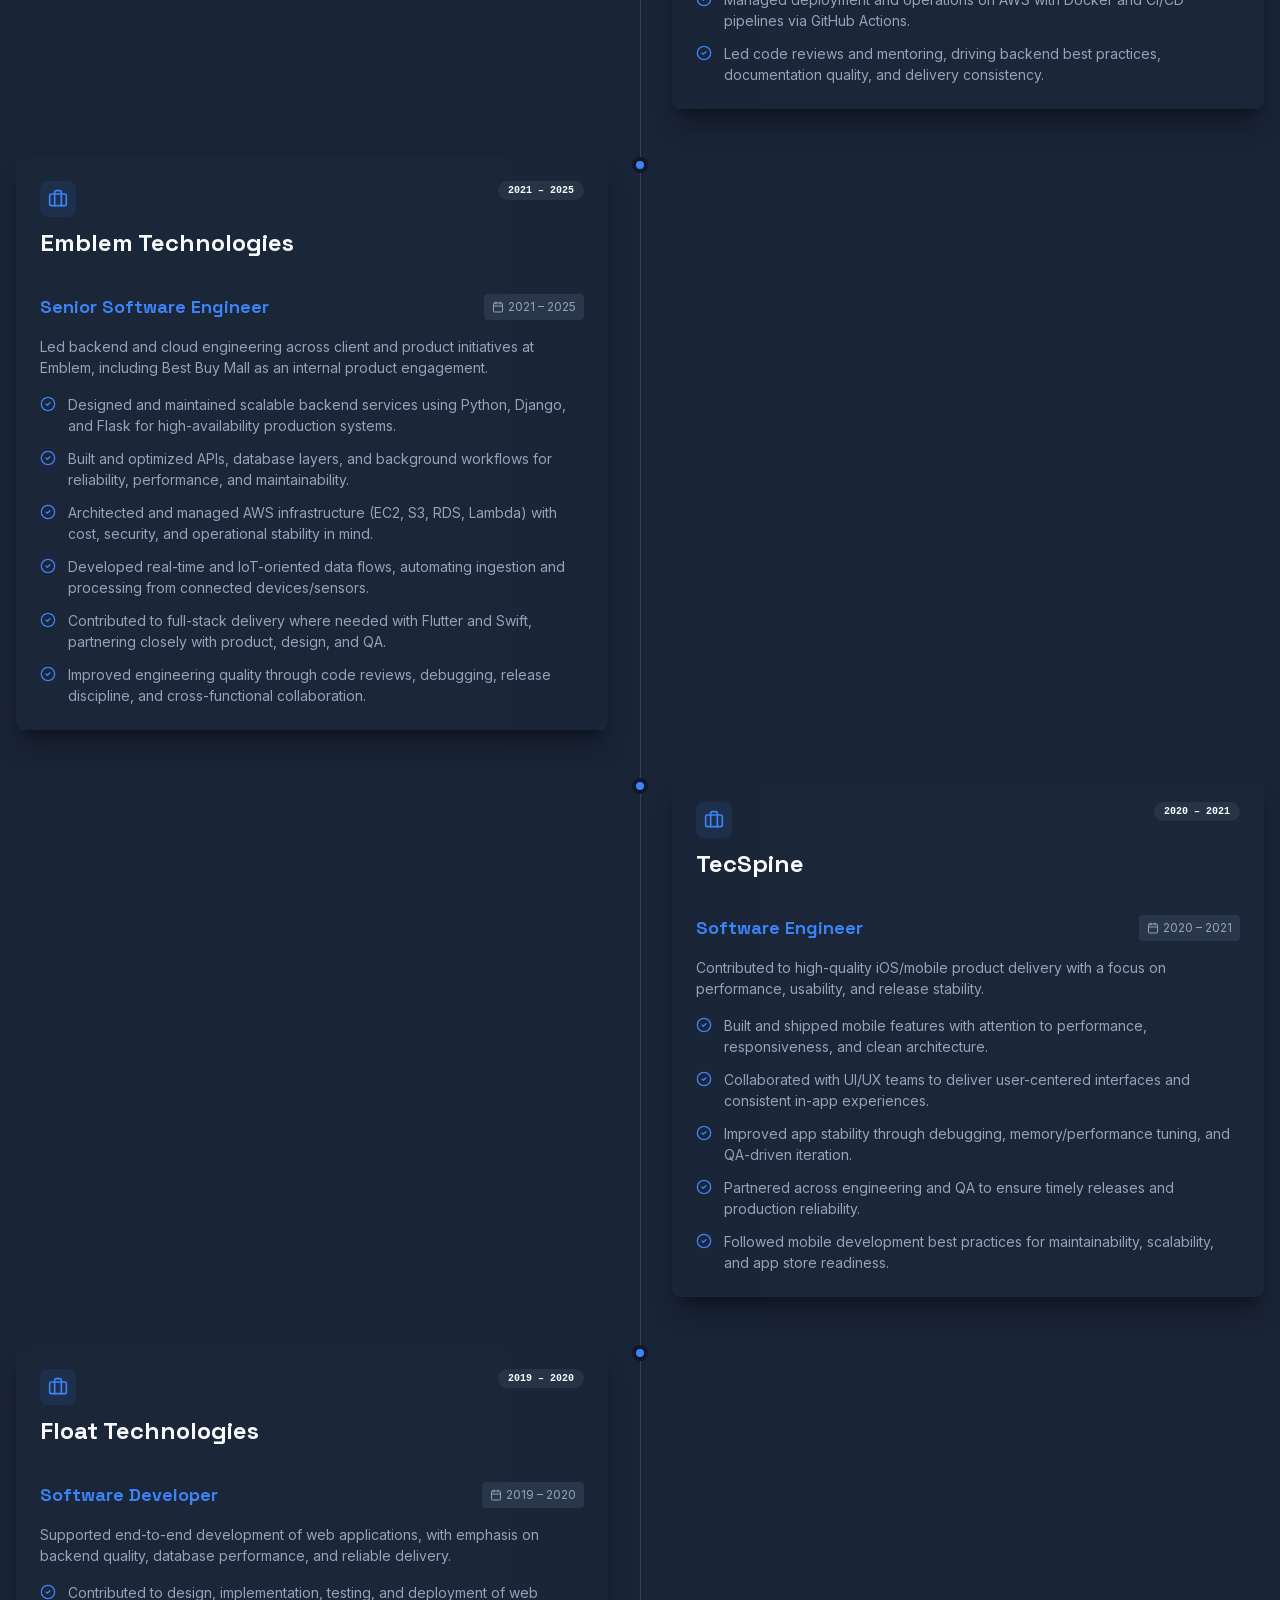
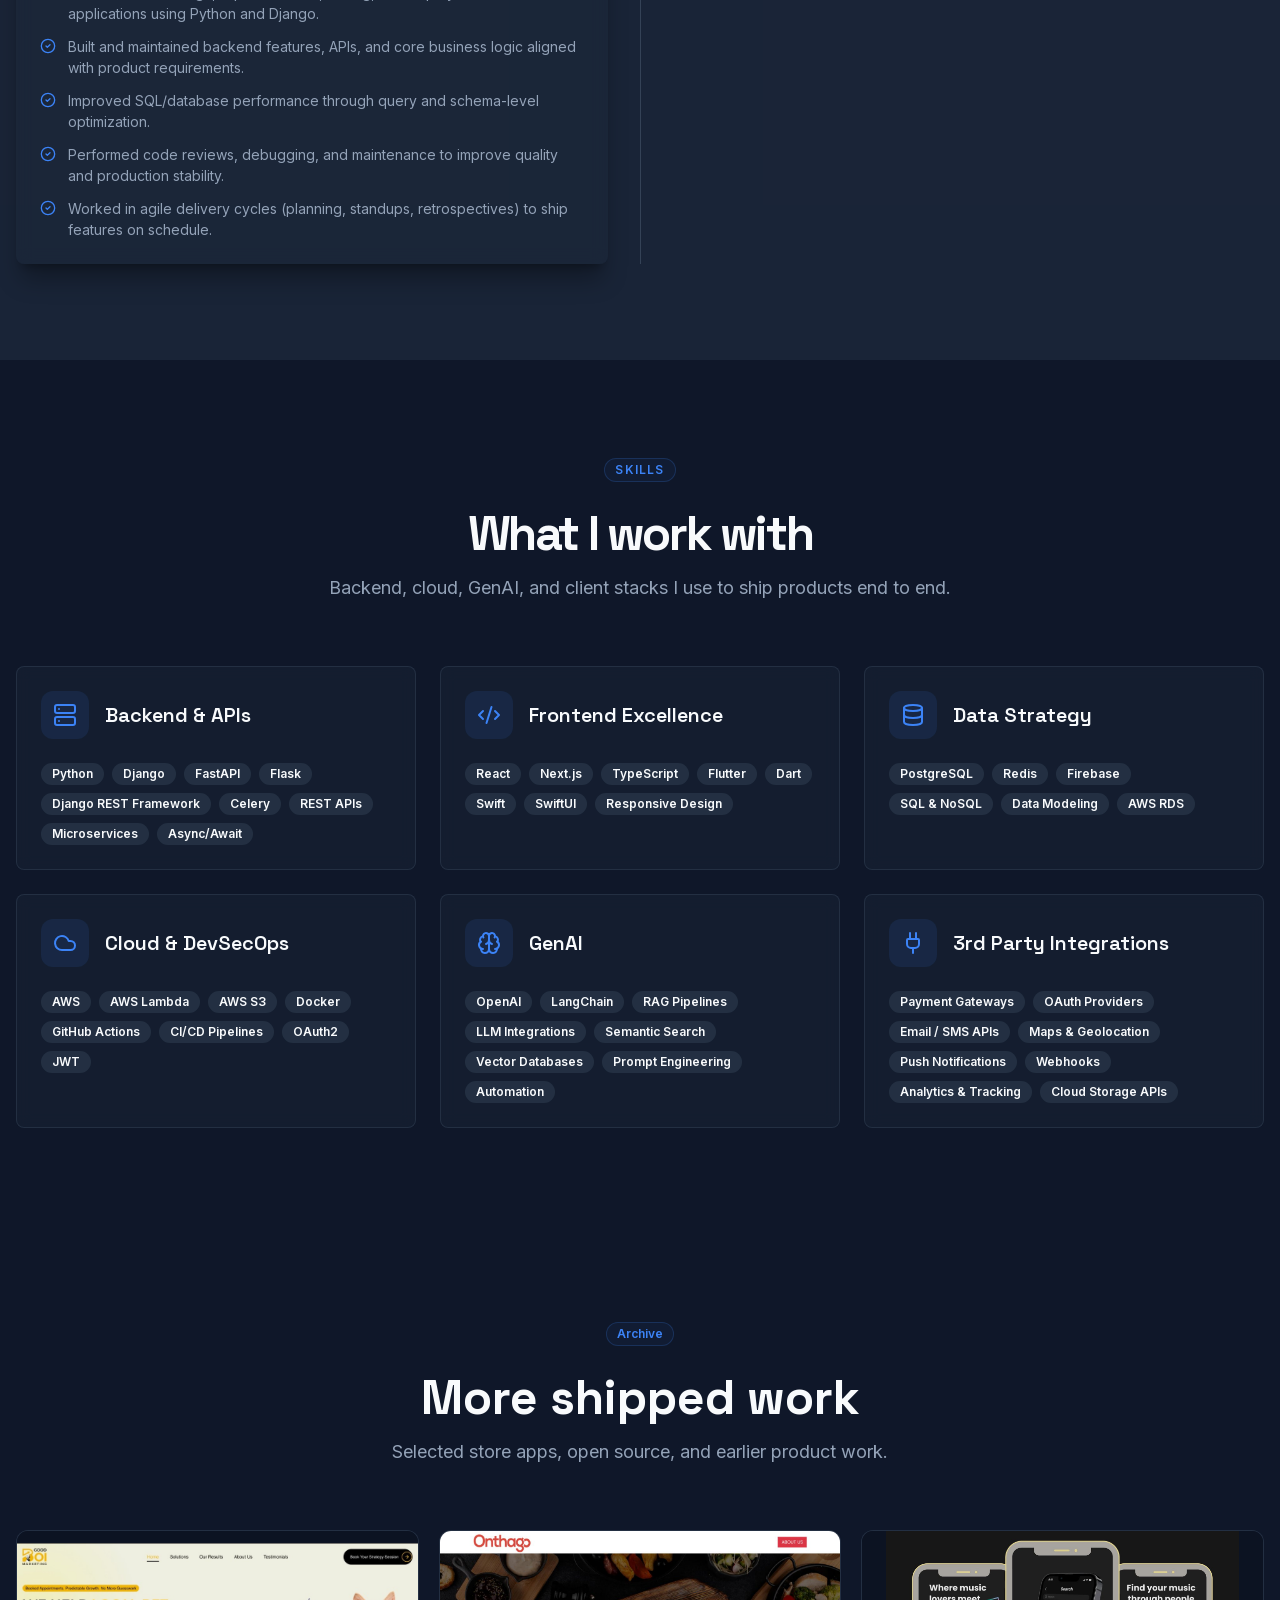
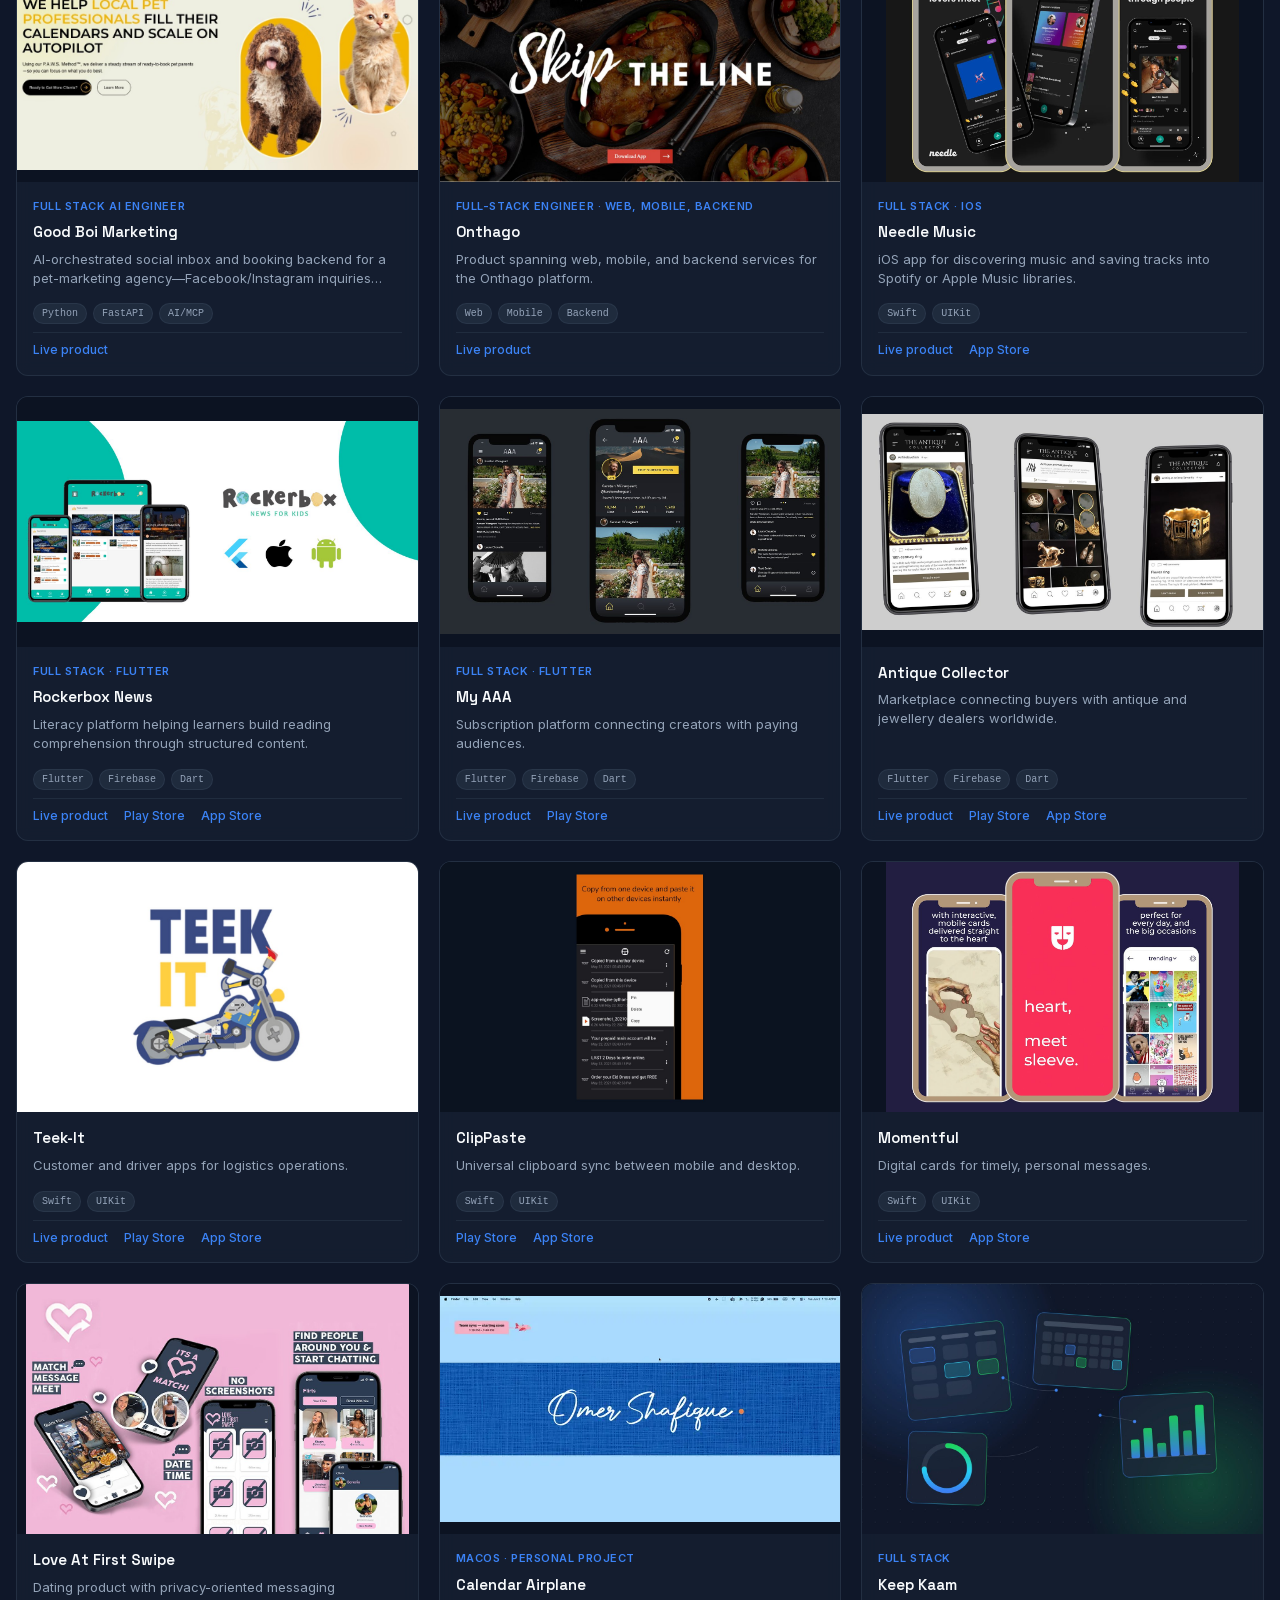
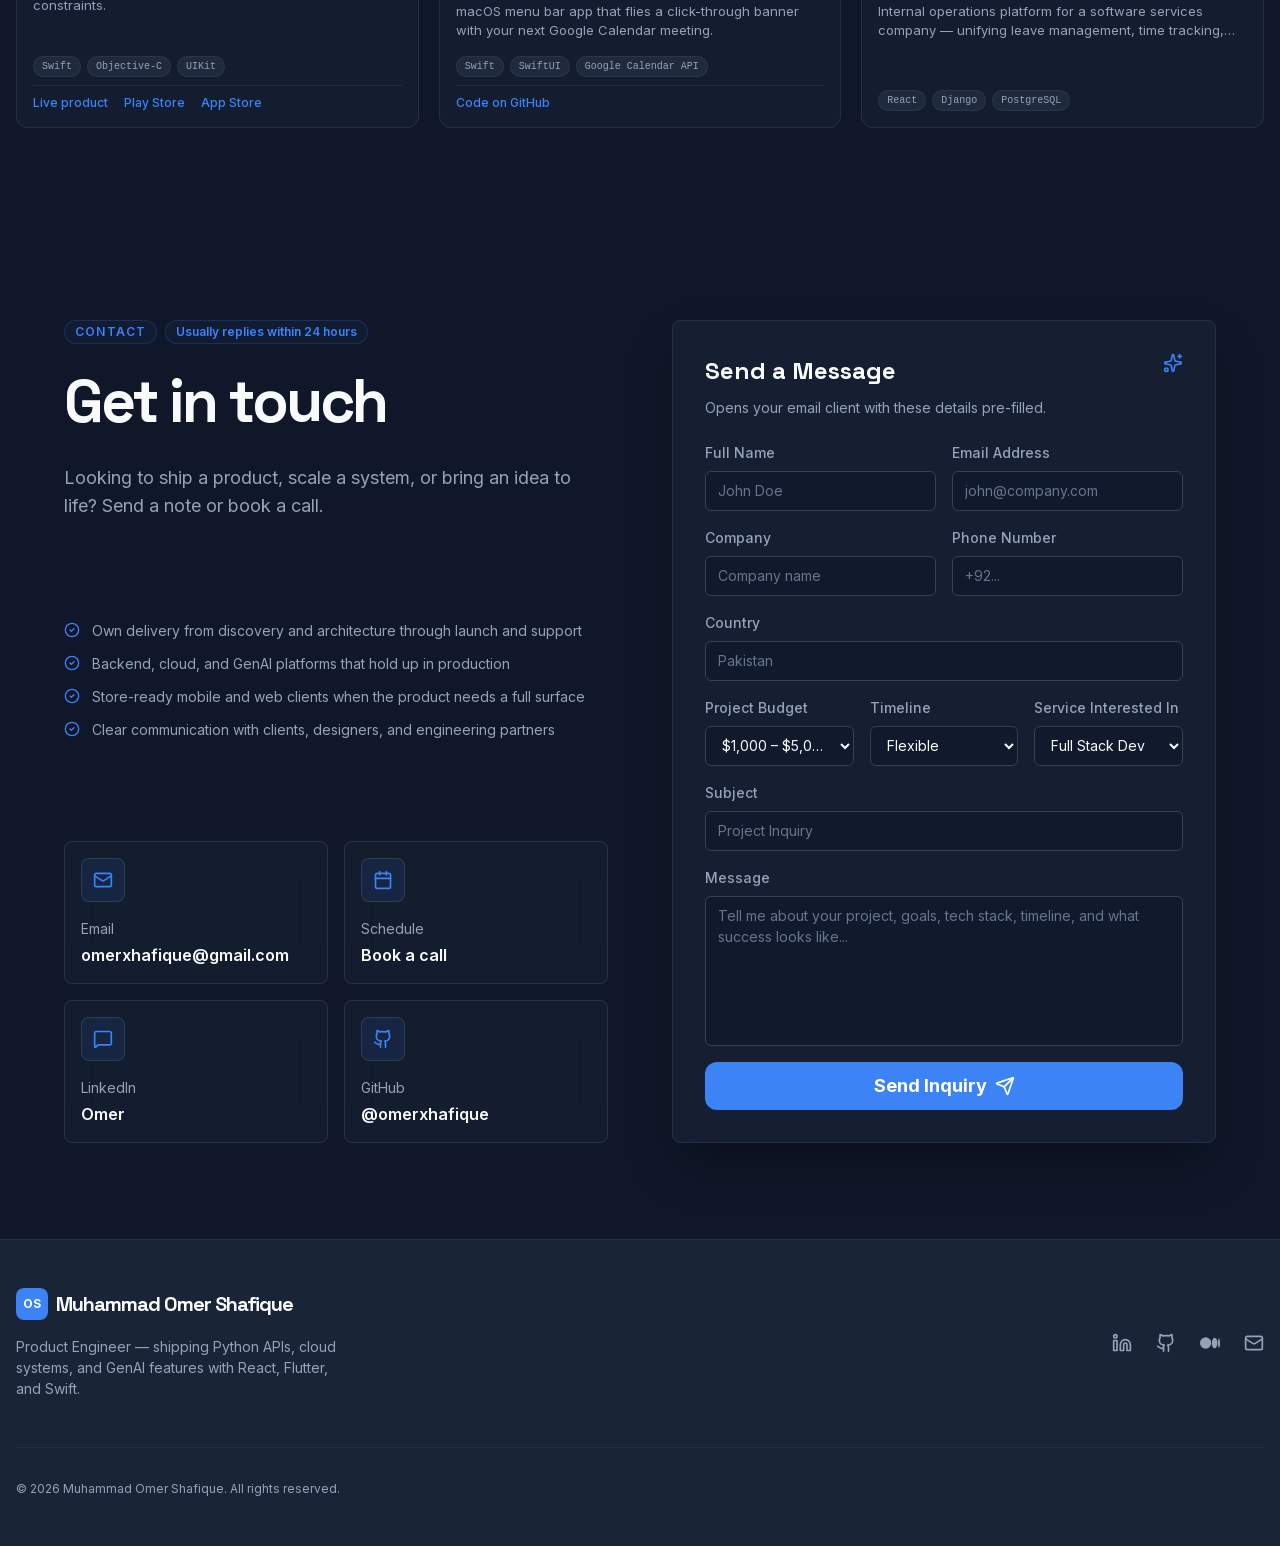
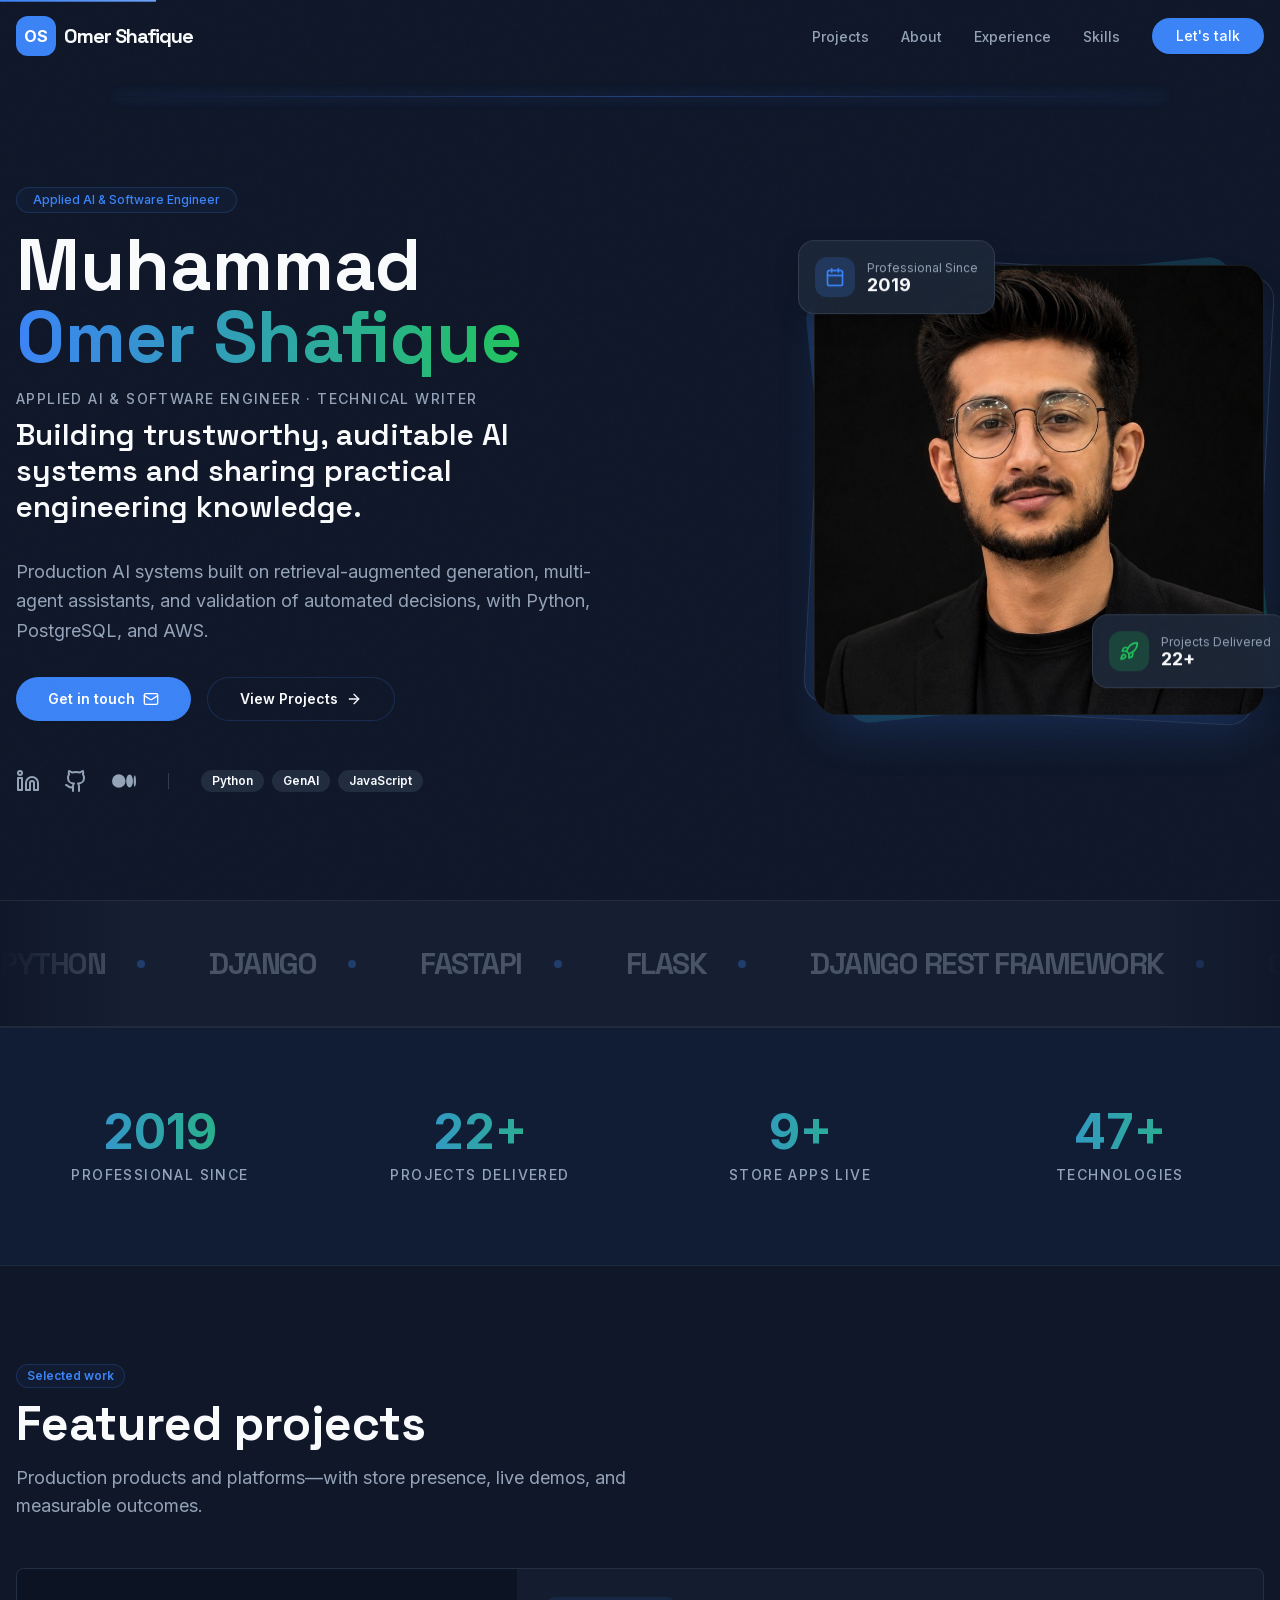
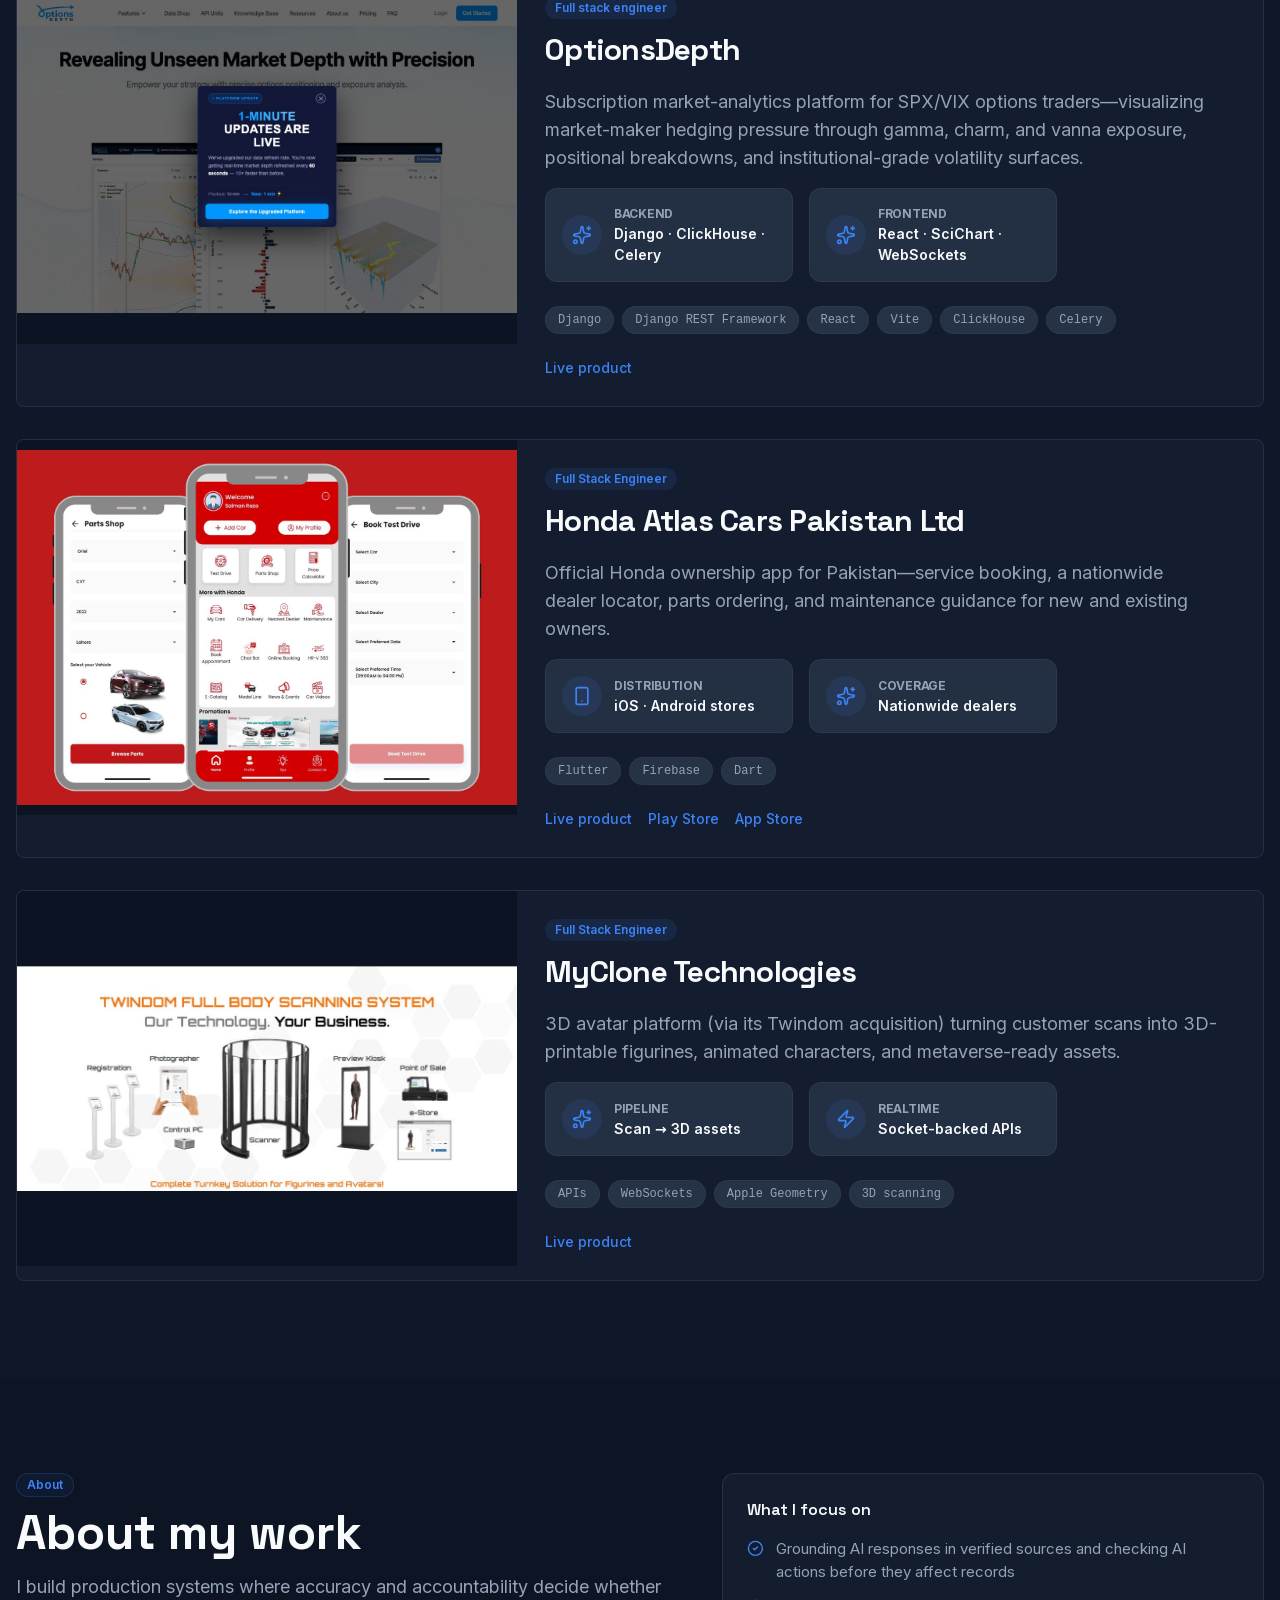
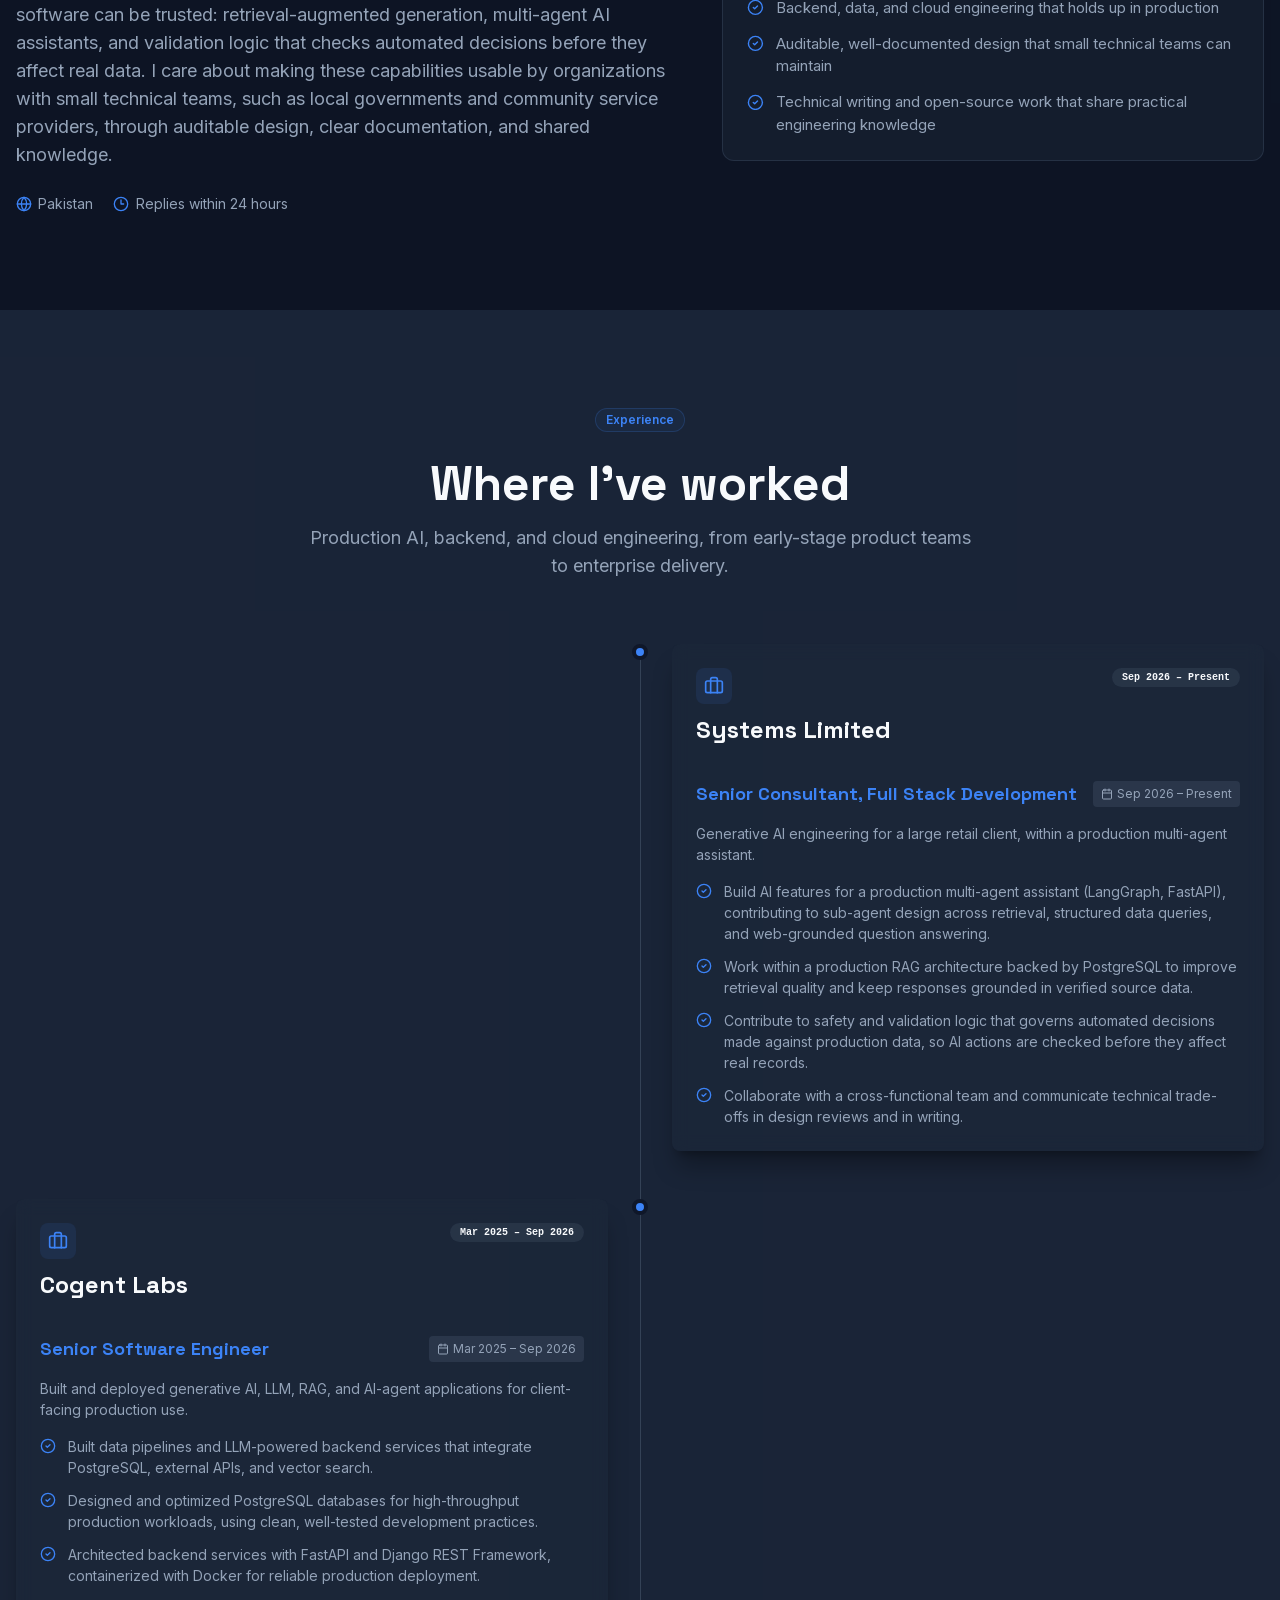
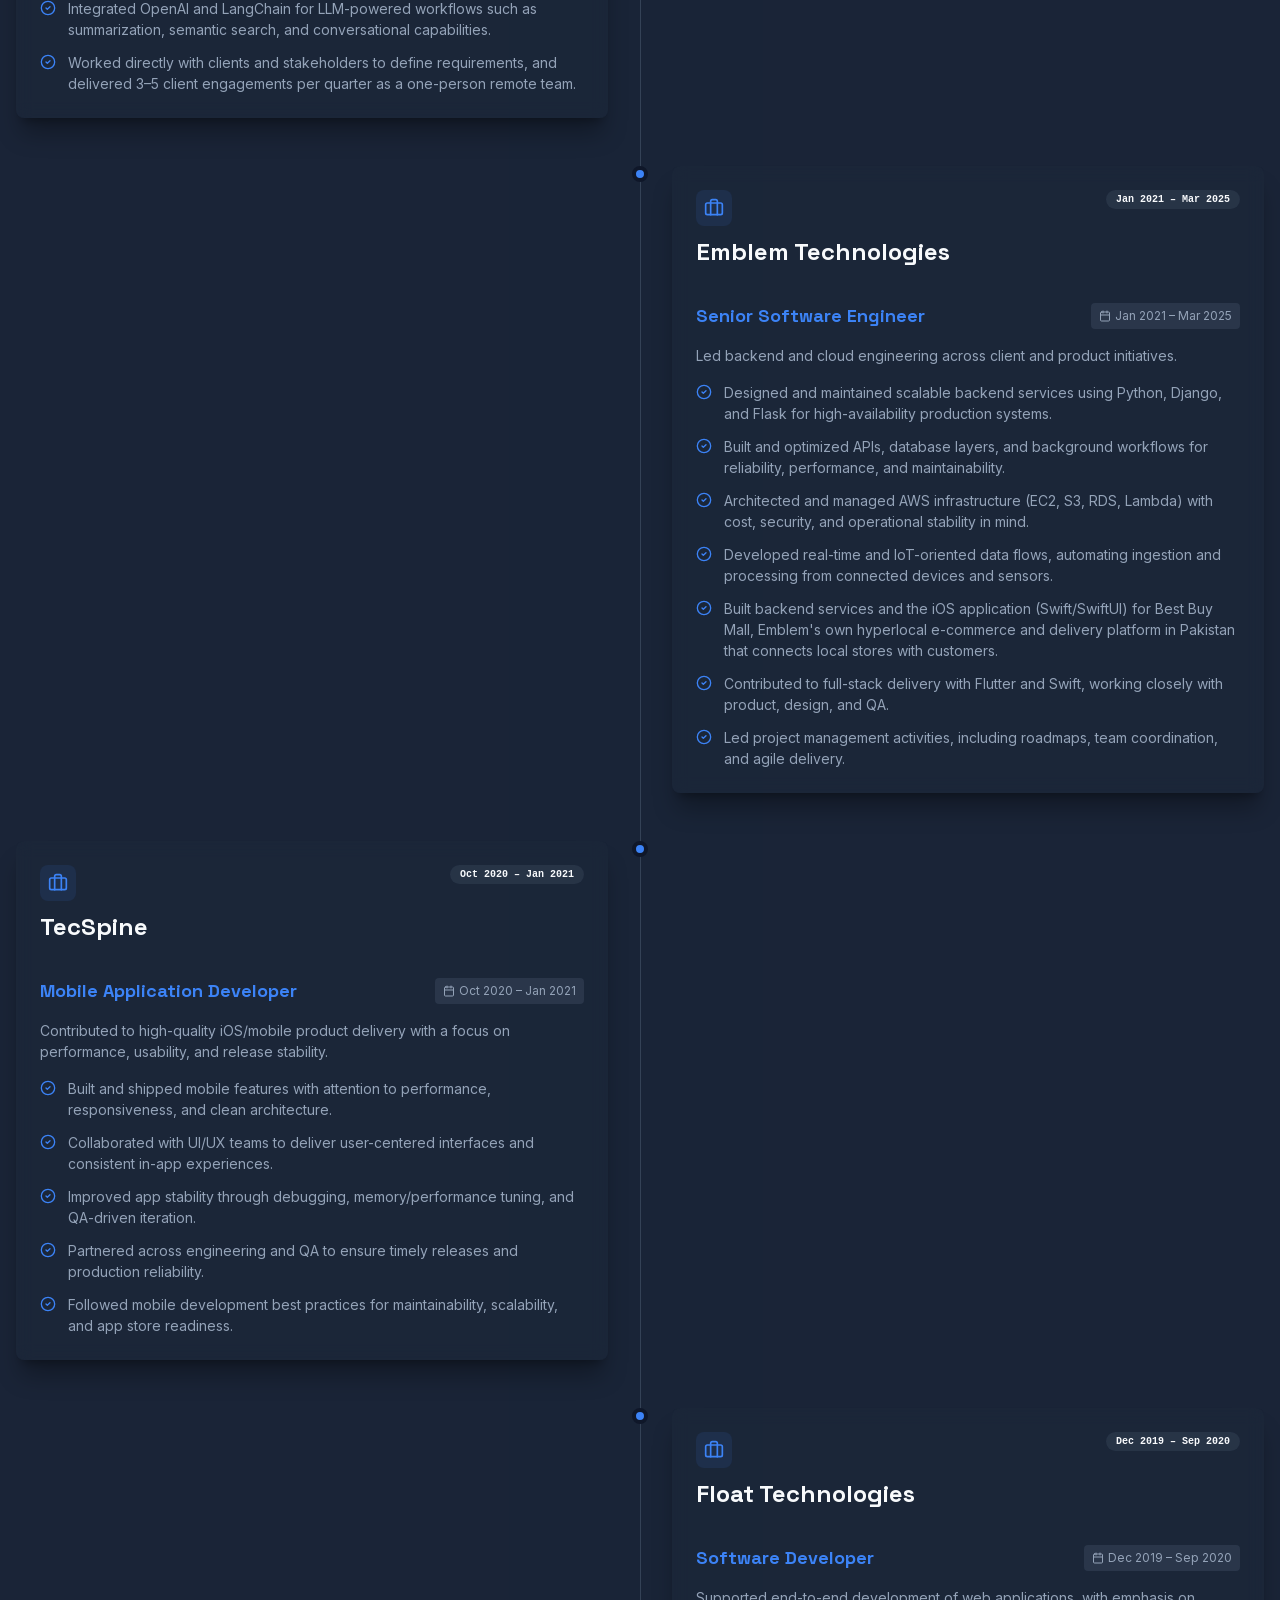
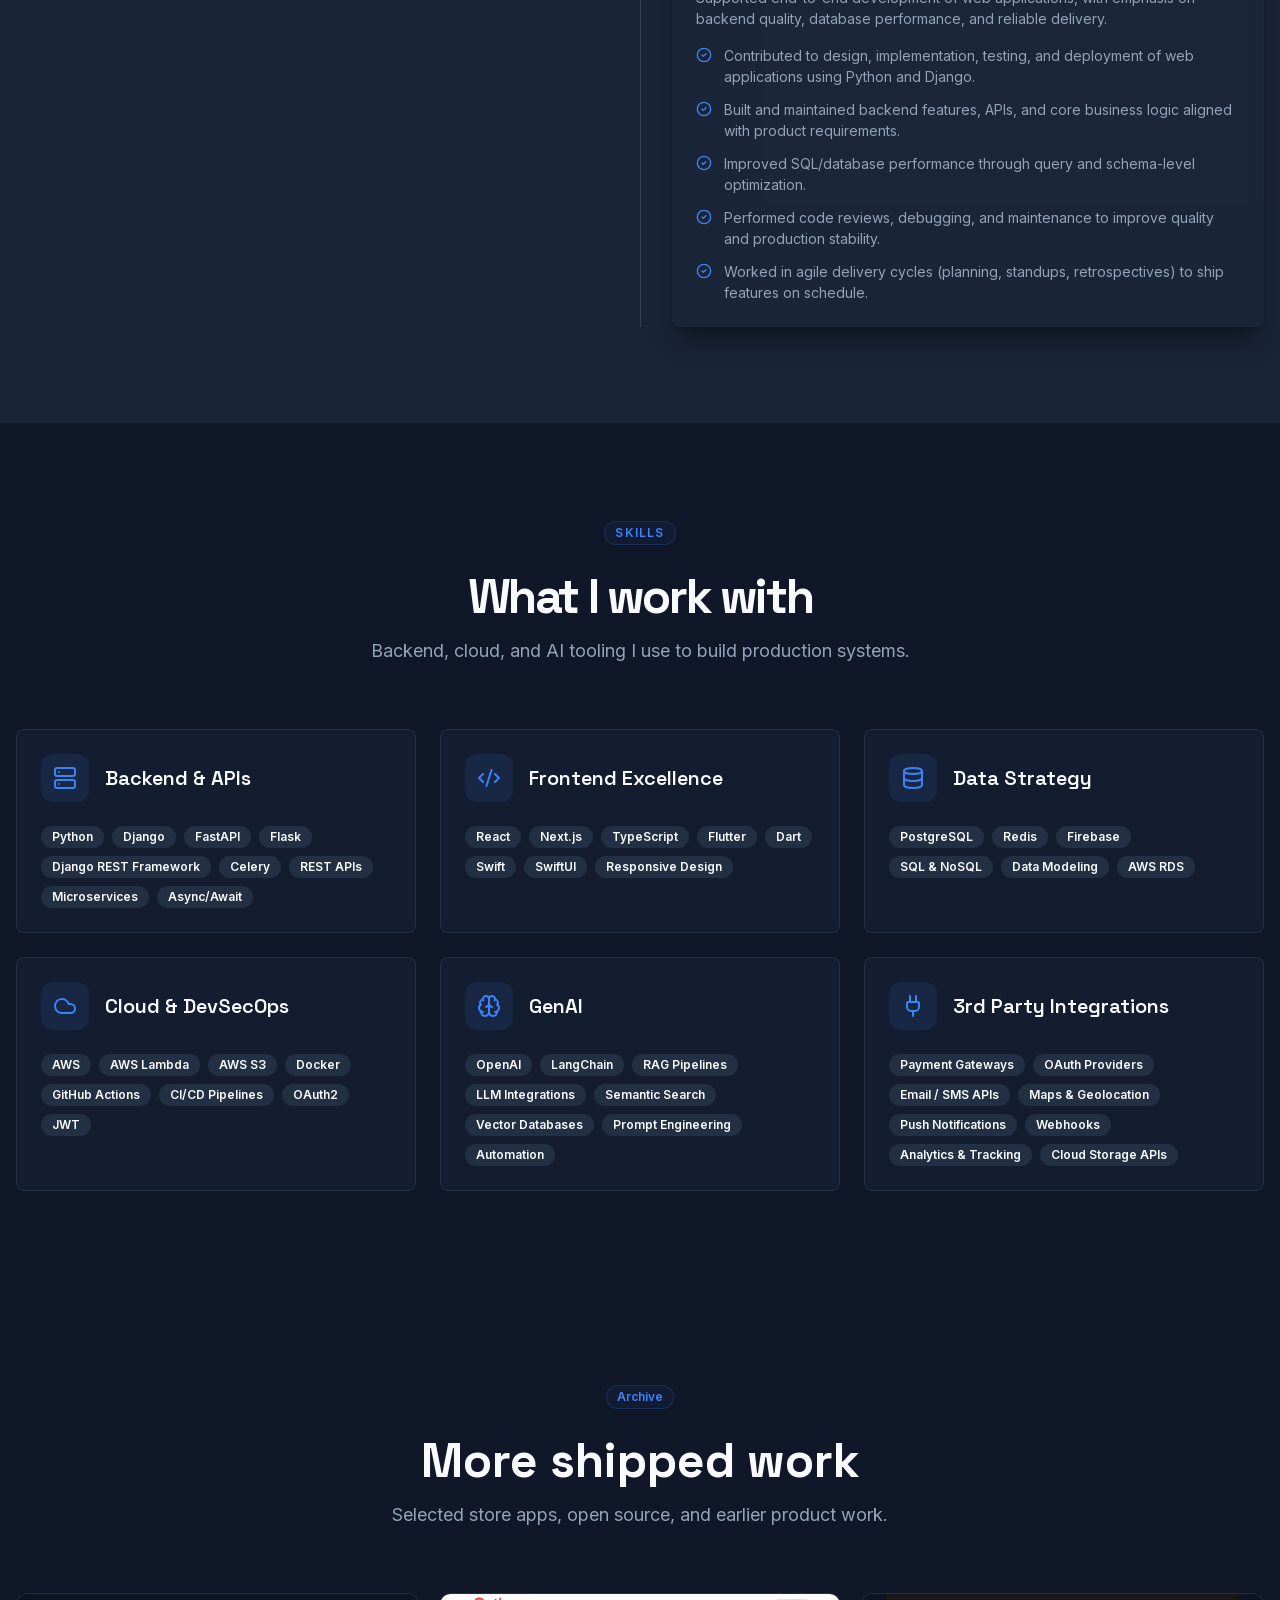
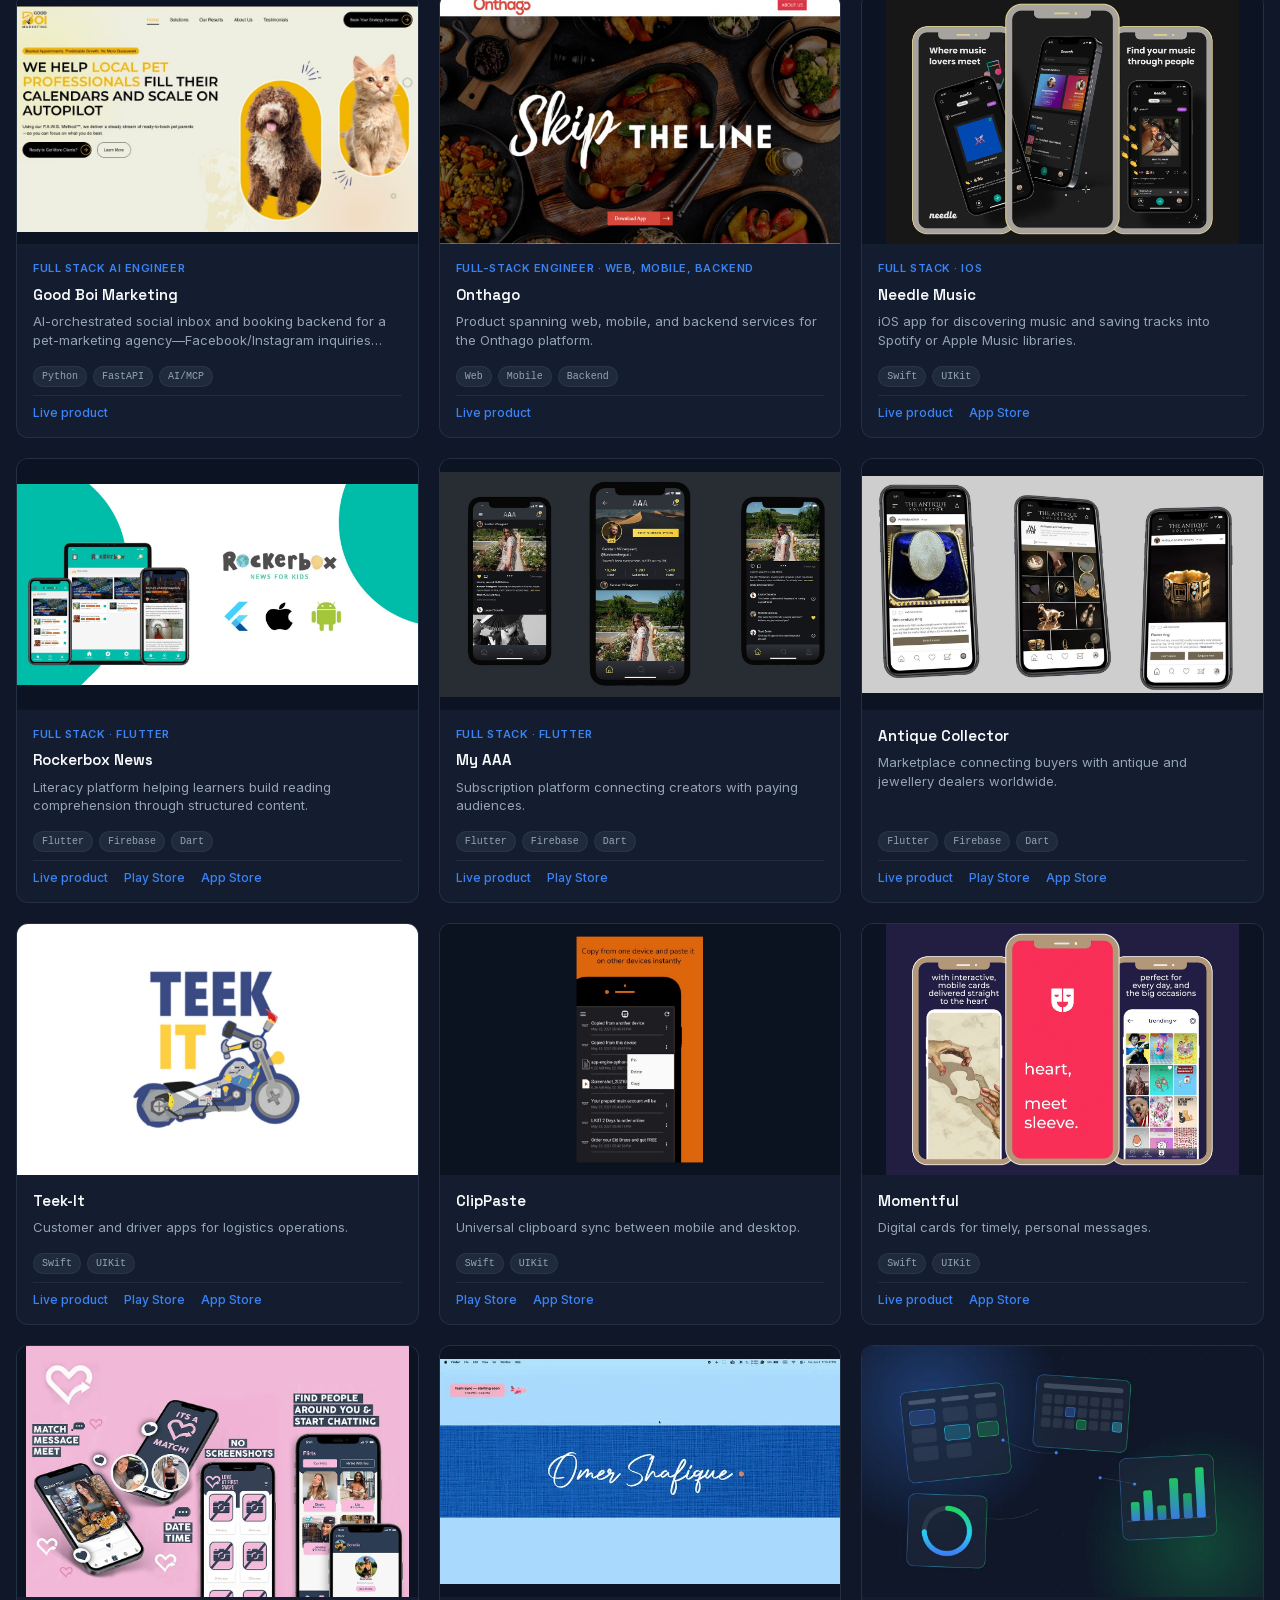
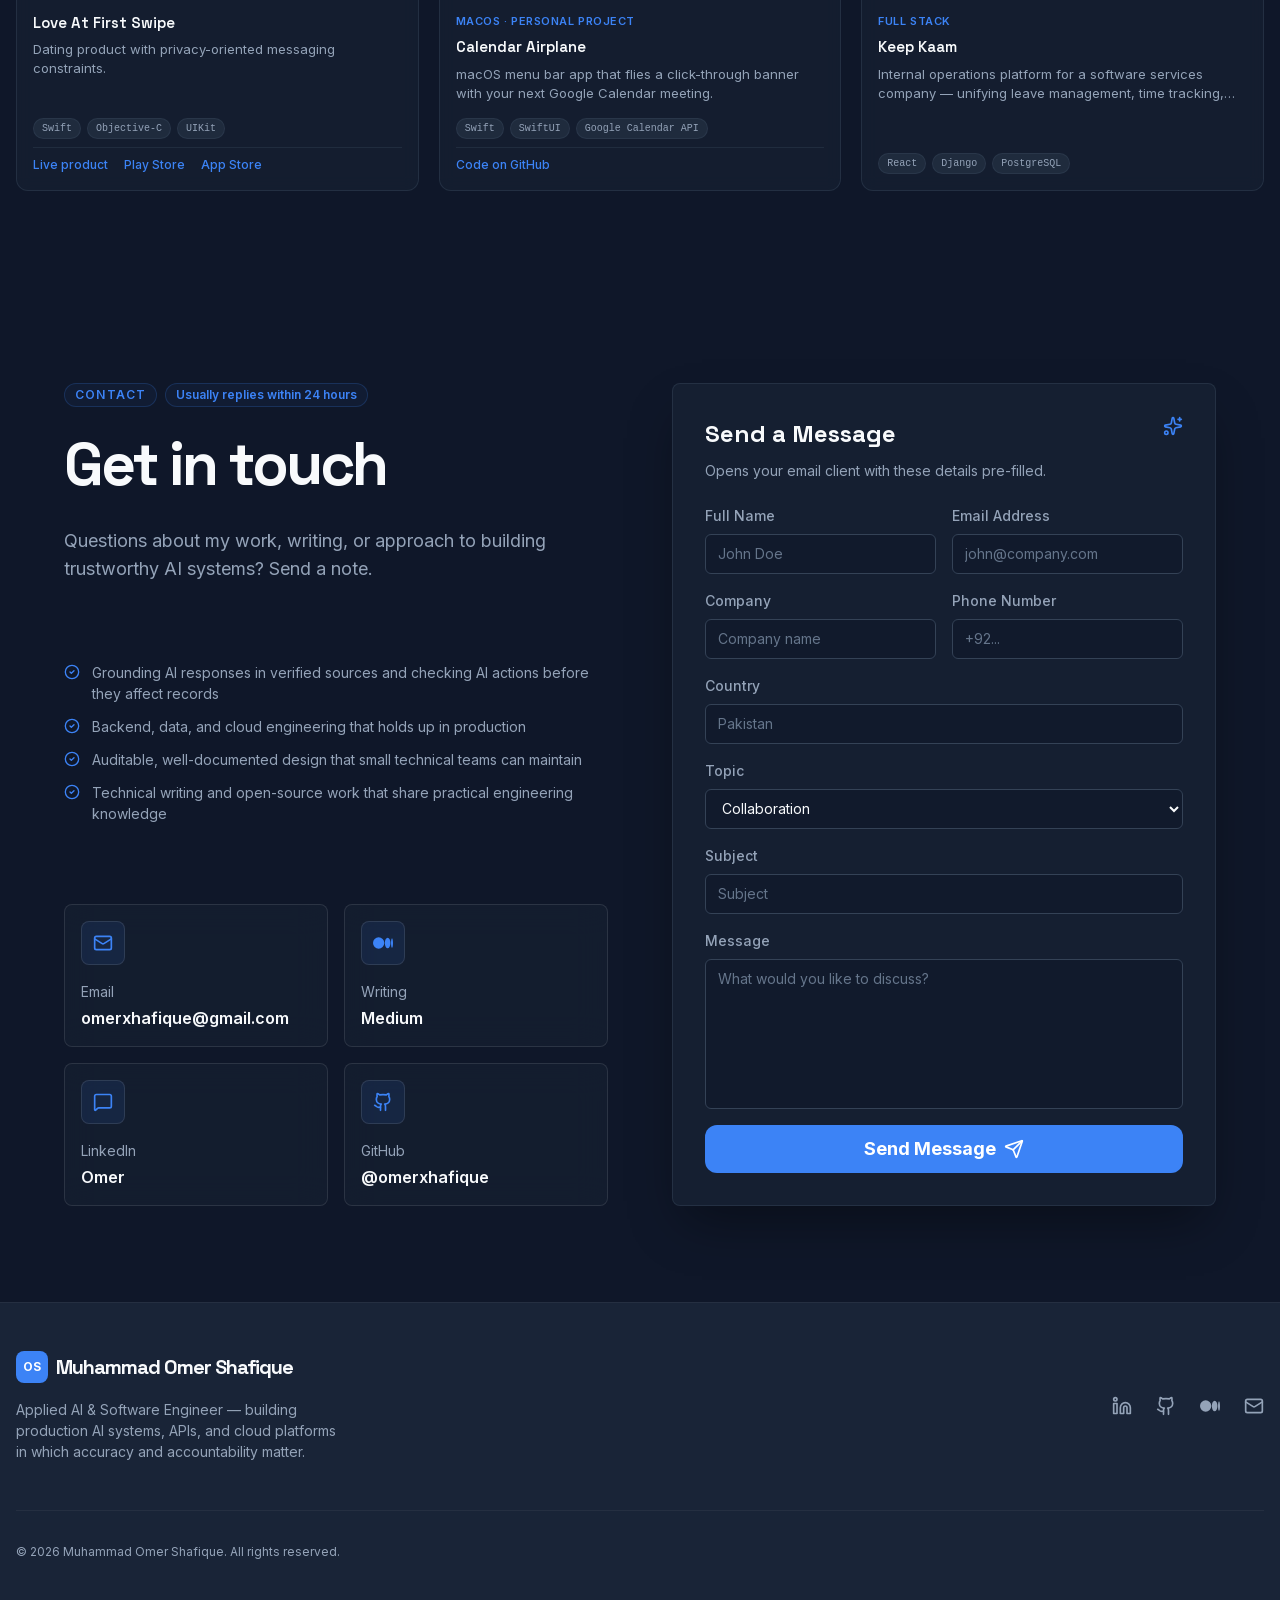
